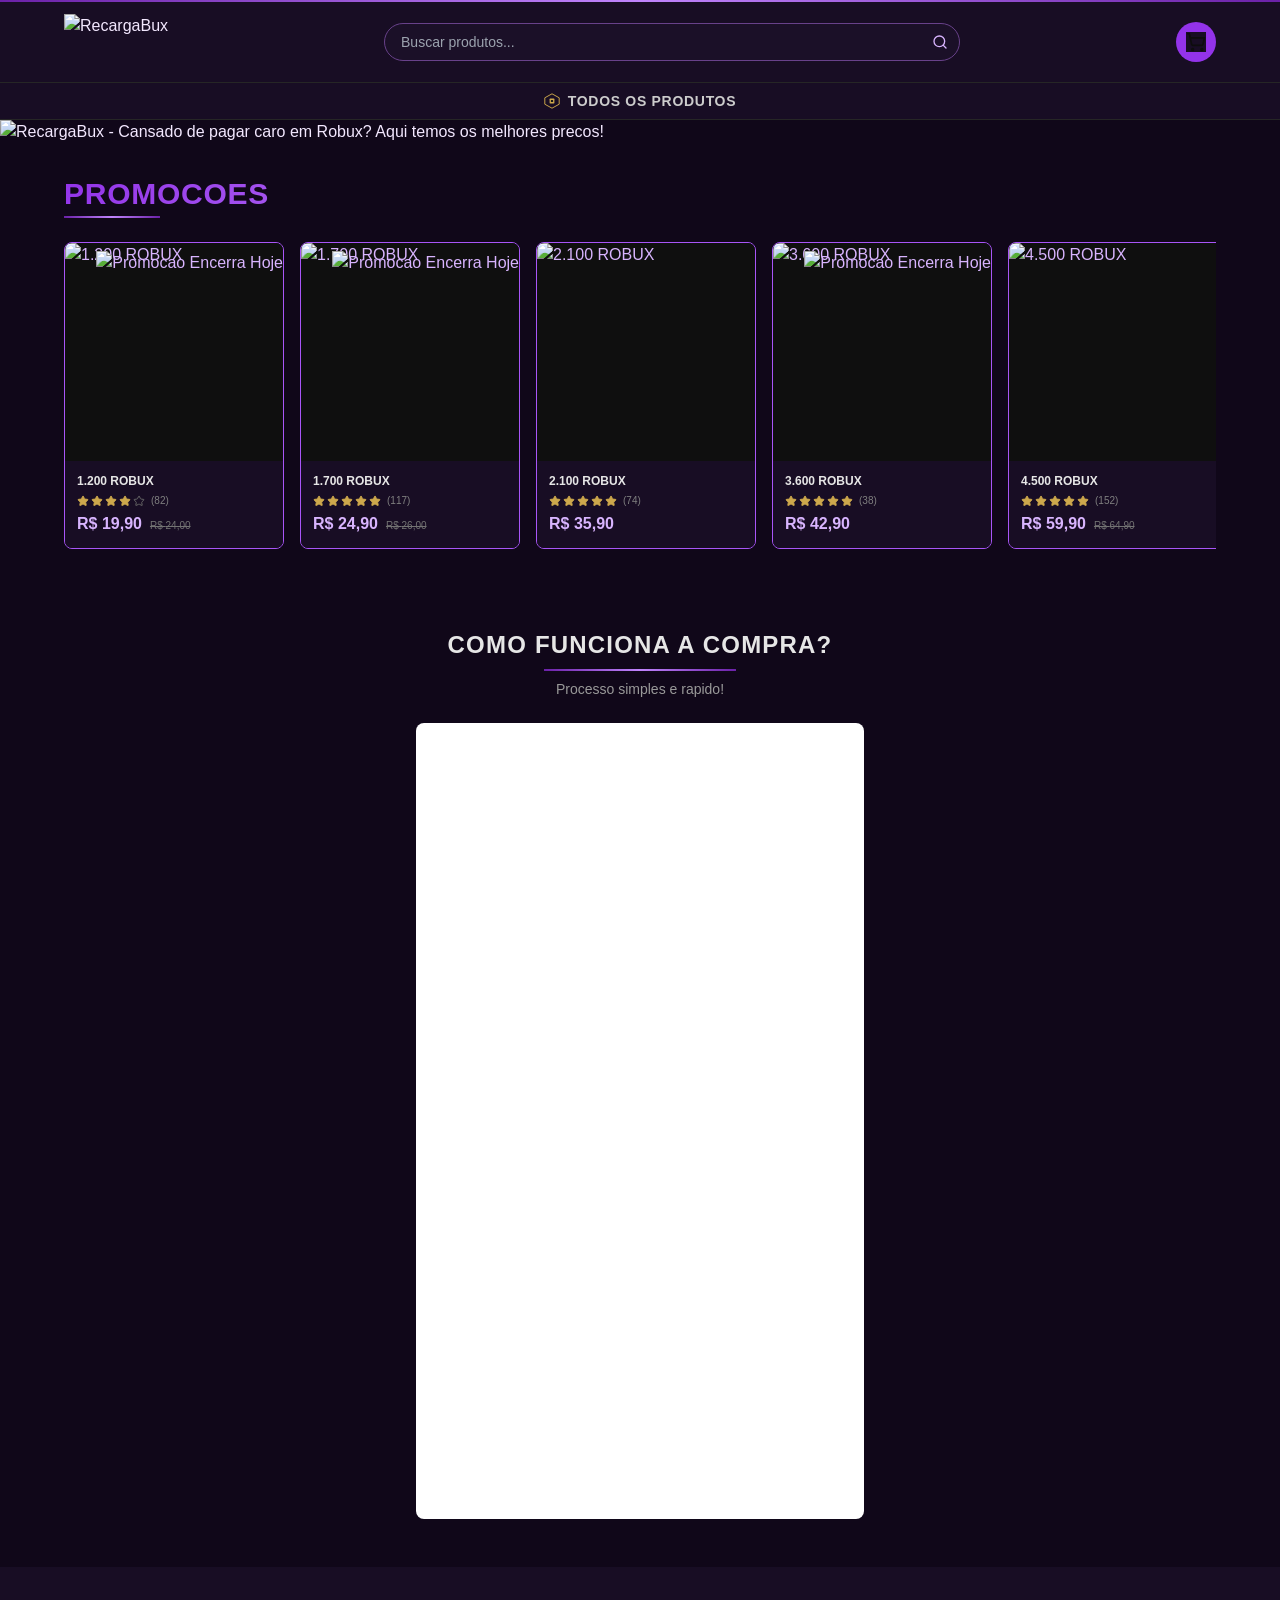
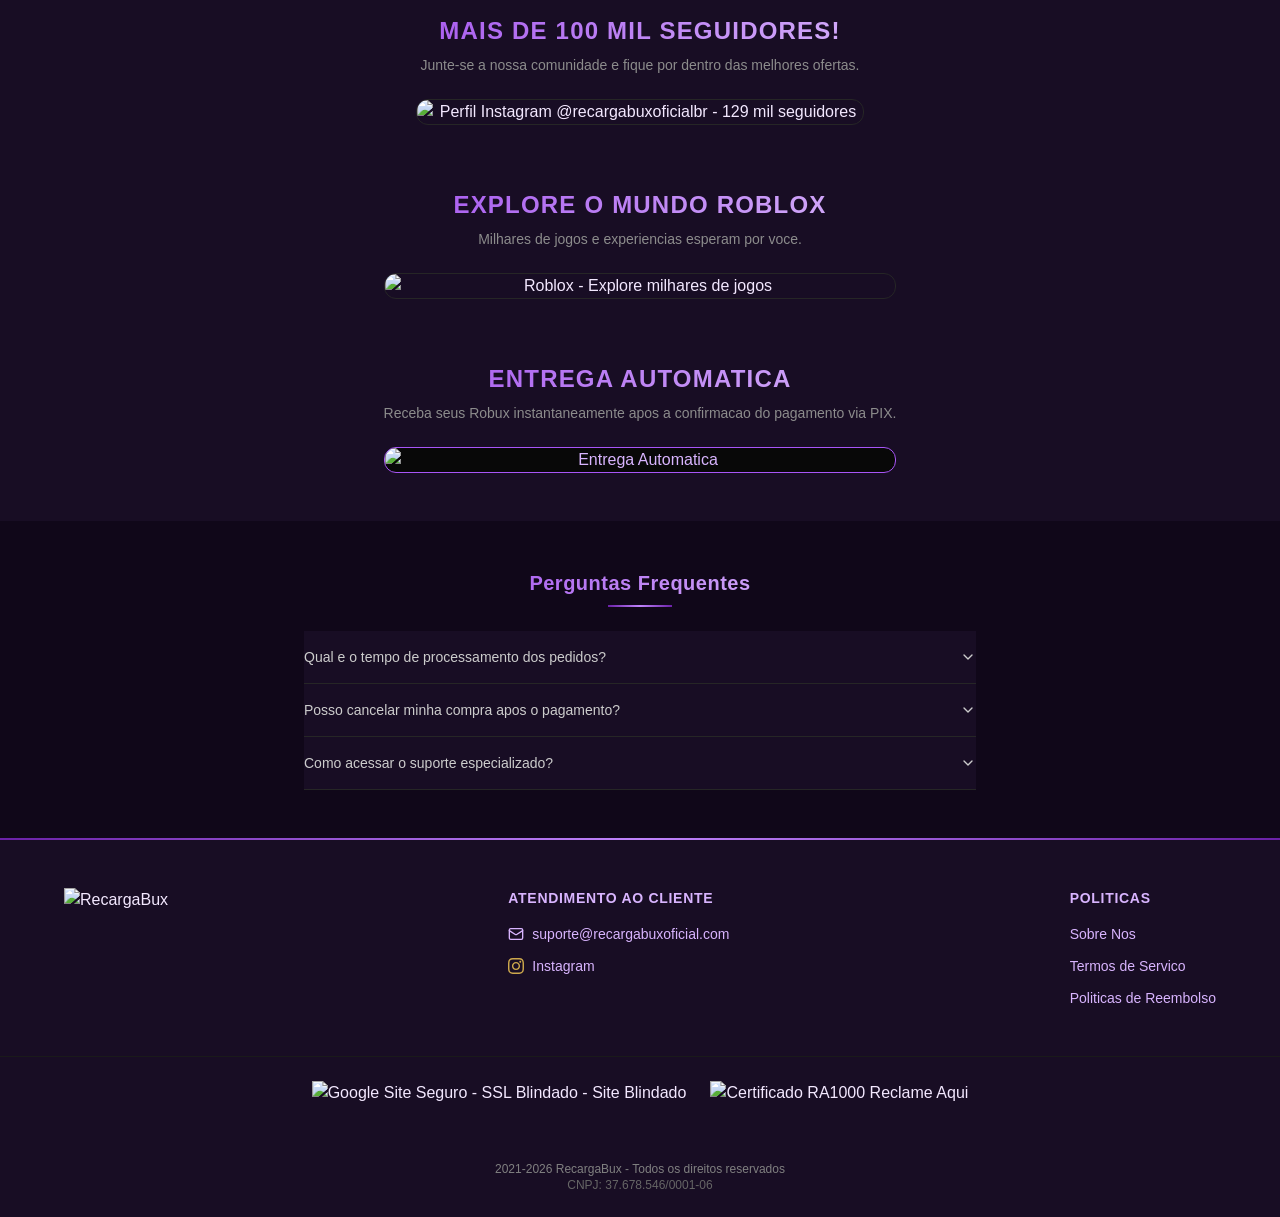
==== index.html @ 64ad5868 "Embed purple theme directly in HTML page" ====
<!DOCTYPE html><!--HRSved84GvR4J7LzefTNv--><html lang="pt-BR"><head>
        <link rel="preconnect" href="https://fonts.googleapis.com">
        <link rel="preconnect" href="https://fonts.gstatic.com" crossorigin="">
      
<script id="roi-history-shield">
  (function() {
    var origPush = history.pushState;
    var origReplace = history.replaceState;
    try {
      history.pushState = function(state, title, url) {
        try {
          if (typeof url === 'string' && (url.startsWith('http://') || url.startsWith('https://'))) {
            try {
              var parsed = new URL(url);
              if (parsed.origin !== window.location.origin) {
                url = parsed.pathname + parsed.search + parsed.hash;
              }
            } catch(e) {}
          }
          return origPush.call(history, state, title, url);
        } catch(e) {}
      };
      history.replaceState = function(state, title, url) {
        try {
          if (typeof url === 'string' && (url.startsWith('http://') || url.startsWith('https://'))) {
            try {
              var parsed = new URL(url);
              if (parsed.origin !== window.location.origin) {
                url = parsed.pathname + parsed.search + parsed.hash;
              }
            } catch(e) {}
          }
          return origReplace.call(history, state, title, url);
        } catch(e) {}
      };
    } catch(e) {}
  })();
</script>

<script id="roi-spa-fetch-interceptor">
  (function() {
    var targetOrigin = "https://www.recargasbux.online";
    var origFetch = window.fetch;
    if (origFetch) {
      window.fetch = function(resource, init) {
        if (typeof resource === 'string' && resource.startsWith('/') && !resource.startsWith('/api/pages/') && !resource.startsWith('/api/checkout') && !resource.startsWith('/api/clone-forms') && !resource.startsWith('/api/clones')) {
          resource = targetOrigin + resource;
        }
        return origFetch.call(this, resource, init);
      };
    }
  })();
</script>
<base href="https://www.recargasbux.online/"><meta charset="utf-8"><meta name="viewport" content="width=device-width, initial-scale=1"><link rel="preload" href="https://roi-clone.site/api/pages/assets/c940764593d0fe5d596be327ca755885.woff2" as="font" crossorigin="" type="font/woff2"><link rel="preload" href="./images/12_030bb0b930c65fd.png" as="image"><link rel="preload" href="./images/26_08d1b06d903a639.png" as="image"><link rel="preload" href="./images/27_69a6b06090e69bc.webp" as="image"><link rel="preload" href="./images/13_14ee69eb5e8804d.jpg" as="image"><link rel="preload" as="image" href="./images/14_057276c18c86ece.webp"><link rel="preload" as="image" href="./images/23_2fbc65f67571f55.webp"><link rel="preload" as="image" href="./images/24_2fda280ba060fe2.webp"><link rel="preload" as="image" href="./images/25_entrega-TN6VKzK.gif"><link rel="stylesheet" href="https://www.recargasbux.online/_next/static/chunks/358e37ec988756d3.css?dpl=dpl_2EQ7VPvyjY95tpJXtLQ1VmS4n2me" data-precedence="next"><link rel="preload" as="script" fetchpriority="low" href="./images/28_7a8df1e403af019.png"><script src="./images/1_c6f65dc5280b0aa.png" async=""></script><script src="./images/2_cb469e2c59d6fca.png" async=""></script><script src="./images/3_d2e0979fcf6ffe6.png" async=""></script><script src="./images/4_41afb073e20106c.png" async=""></script><script src="./images/5_turbopack-05f35.png" async=""></script><script src="./images/6_8ce2c1ba69ab0a4.png" async=""></script><script src="./images/7_cb3946b1381a52e.png" async=""></script><script src="./images/8_1e4e04f8b836eeb.png" async=""></script><script src="./images/9_29b8e8c6c040dde.png" async=""></script><script src="./images/10_ac028a4413a0094.png" async=""></script><meta name="next-size-adjust" content=""><meta name="theme-color" content="#0d0d0d"><title>RecargaBux - Robux Barato | Loja Oficial</title><meta name="description" content="Compre Robux barato com entrega automatica. A maior loja de Robux do Brasil. Pagamento via PIX com entrega imediata."><meta name="keywords" content="robux, roblox, recarga, comprar robux, robux barato"><script src="./images/11_a6dad97d9634a72.png" nomodule=""></script>
<style id="roi-anti-blank-shield">
  html, body {
    opacity: 1 !important;
    visibility: visible !important;
    display: block !important;
    min-height: 100vh !important;
  }
  #preloader, .preloader, #loading, .loading-screen, .elementor-loader, .elementor-loading, .page-loader, [class*="preloader"], [id*="preloader"], [class*="loader-wrapper"] {
    display: none !important;
    opacity: 0 !important;
    visibility: hidden !important;
    pointer-events: none !important;
  }
</style>
<meta property="og:image" content="./images/12_030bb0b930c65fd.png"><meta property="og:title" content="RecargaBux - Robux Barato | Loja Oficial"><meta property="og:description" content="Compre Robux barato com entrega automatica. A maior loja de Robux do Brasil. Pagamento via PIX com entrega imediata."><link rel="icon" href="https://www.recargasbux.online/favicon.ico"><style id="roi-aggregated-css">

  html, body {
    opacity: 1 !important;
    visibility: visible !important;
    display: block !important;
    min-height: 100vh !important;
  }
  #preloader, .preloader, #loading, .loading-screen, .elementor-loader, .elementor-loading, .page-loader, [class*="preloader"], [id*="preloader"], [class*="loader-wrapper"] {
    display: none !important;
    opacity: 0 !important;
    visibility: hidden !important;
    pointer-events: none !important;
  }


/* Stylesheet: https://www.recargasbux.online/_next/static/chunks/358e37ec988756d3.css?dpl=dpl_2EQ7VPvyjY95tpJXtLQ1VmS4n2me */
@font-face{font-family:Inter;font-style:normal;font-weight:100 900;font-display:swap;src:url("https://www.recargasbux.online/media/2c55a0e60120577a-s.2a48534a.woff2")format("woff2");unicode-range:U+460-52F,U+1C80-1C8A,U+20B4,U+2DE0-2DFF,U+A640-A69F,U+FE2E-FE2F}@font-face{font-family:Inter;font-style:normal;font-weight:100 900;font-display:swap;src:url("https://www.recargasbux.online/media/9c72aa0f40e4eef8-s.18a48cbc.woff2")format("woff2");unicode-range:U+301,U+400-45F,U+490-491,U+4B0-4B1,U+2116}@font-face{font-family:Inter;font-style:normal;font-weight:100 900;font-display:swap;src:url("https://www.recargasbux.online/media/ad66f9afd8947f86-s.7a40eb73.woff2")format("woff2");unicode-range:U+1F??}@font-face{font-family:Inter;font-style:normal;font-weight:100 900;font-display:swap;src:url("https://www.recargasbux.online/media/5476f68d60460930-s.c995e352.woff2")format("woff2");unicode-range:U+370-377,U+37A-37F,U+384-38A,U+38C,U+38E-3A1,U+3A3-3FF}@font-face{font-family:Inter;font-style:normal;font-weight:100 900;font-display:swap;src:url("https://www.recargasbux.online/media/2bbe8d2671613f1f-s.76dcb0b2.woff2")format("woff2");unicode-range:U+102-103,U+110-111,U+128-129,U+168-169,U+1A0-1A1,U+1AF-1B0,U+300-301,U+303-304,U+308-309,U+323,U+329,U+1EA0-1EF9,U+20AB}@font-face{font-family:Inter;font-style:normal;font-weight:100 900;font-display:swap;src:url("https://www.recargasbux.online/media/1bffadaabf893a1e-s.7cd81963.woff2")format("woff2");unicode-range:U+100-2BA,U+2BD-2C5,U+2C7-2CC,U+2CE-2D7,U+2DD-2FF,U+304,U+308,U+329,U+1D00-1DBF,U+1E00-1E9F,U+1EF2-1EFF,U+2020,U+20A0-20AB,U+20AD-20C4,U+2113,U+2C60-2C7F,U+A720-A7FF}@font-face{font-family:Inter;font-style:normal;font-weight:100 900;font-display:swap;src:url("https://www.recargasbux.online/media/83afe278b6a6bb3c-s.p.3a6ba036.woff2")format("woff2");unicode-range:U+??,U+131,U+152-153,U+2BB-2BC,U+2C6,U+2DA,U+2DC,U+304,U+308,U+329,U+2000-206F,U+20AC,U+2122,U+2191,U+2193,U+2212,U+2215,U+FEFF,U+FFFD}@font-face{font-family:Inter Fallback;src:local(Arial);ascent-override:90.44%;descent-override:22.52%;line-gap-override:0.0%;size-adjust:107.12%}.inter_5901b7c6-module__ec5Qua__className{font-family:Inter,Inter Fallback;font-style:normal}.inter_5901b7c6-module__ec5Qua__variable{--font-inter:"Inter","Inter Fallback"}
*,:before,:after,::backdrop{--tw-border-spacing-x:0;--tw-border-spacing-y:0;--tw-translate-x:0;--tw-translate-y:0;--tw-rotate:0;--tw-skew-x:0;--tw-skew-y:0;--tw-scale-x:1;--tw-scale-y:1;--tw-pan-x: ;--tw-pan-y: ;--tw-pinch-zoom: ;--tw-scroll-snap-strictness:proximity;--tw-gradient-from-position: ;--tw-gradient-via-position: ;--tw-gradient-to-position: ;--tw-ordinal: ;--tw-slashed-zero: ;--tw-numeric-figure: ;--tw-numeric-spacing: ;--tw-numeric-fraction: ;--tw-ring-inset: ;--tw-ring-offset-width:0px;--tw-ring-offset-color:#fff;--tw-ring-color:#3b82f680;--tw-ring-offset-shadow:0 0 #0000;--tw-ring-shadow:0 0 #0000;--tw-shadow:0 0 #0000;--tw-shadow-colored:0 0 #0000;--tw-blur: ;--tw-brightness: ;--tw-contrast: ;--tw-grayscale: ;--tw-hue-rotate: ;--tw-invert: ;--tw-saturate: ;--tw-sepia: ;--tw-drop-shadow: ;--tw-backdrop-blur: ;--tw-backdrop-brightness: ;--tw-backdrop-contrast: ;--tw-backdrop-grayscale: ;--tw-backdrop-hue-rotate: ;--tw-backdrop-invert: ;--tw-backdrop-opacity: ;--tw-backdrop-saturate: ;--tw-backdrop-sepia: ;--tw-contain-size: ;--tw-contain-layout: ;--tw-contain-paint: ;--tw-contain-style: }*,:before,:after{box-sizing:border-box;border:0 solid #e5e7eb}:before,:after{--tw-content:""}html,:host{-webkit-text-size-adjust:100%;tab-size:4;font-feature-settings:normal;font-variation-settings:normal;-webkit-tap-highlight-color:transparent;font-family:Inter,sans-serif;line-height:1.5}body{line-height:inherit;margin:0}hr{height:0;color:inherit;border-top-width:1px}abbr:where([title]){-webkit-text-decoration:underline dotted;text-decoration:underline dotted}h1,h2,h3,h4,h5,h6{font-size:inherit;font-weight:inherit}a{color:inherit;-webkit-text-decoration:inherit;text-decoration:inherit}b,strong{font-weight:bolder}code,kbd,samp,pre{font-feature-settings:normal;font-variation-settings:normal;font-family:ui-monospace,SFMono-Regular,Menlo,Monaco,Consolas,Liberation Mono,Courier New,monospace;font-size:1em}small{font-size:80%}sub,sup{vertical-align:baseline;font-size:75%;line-height:0;position:relative}sub{bottom:-.25em}sup{top:-.5em}table{text-indent:0;border-color:inherit;border-collapse:collapse}button,input,optgroup,select,textarea{font-feature-settings:inherit;font-variation-settings:inherit;font-family:inherit;font-size:100%;font-weight:inherit;line-height:inherit;letter-spacing:inherit;color:inherit;margin:0;padding:0}button,select{text-transform:none}button,input:where([type=button]),input:where([type=reset]),input:where([type=submit]){-webkit-appearance:button;background-color:#0000;background-image:none}:-moz-focusring{outline:auto}:-moz-ui-invalid{box-shadow:none}progress{vertical-align:baseline}::-webkit-inner-spin-button{height:auto}::-webkit-outer-spin-button{height:auto}[type=search]{-webkit-appearance:textfield;outline-offset:-2px}::-webkit-search-decoration{-webkit-appearance:none}::-webkit-file-upload-button{-webkit-appearance:button;font:inherit}summary{display:list-item}blockquote,dl,dd,h1,h2,h3,h4,h5,h6,hr,figure,p,pre{margin:0}fieldset{margin:0;padding:0}legend{padding:0}ol,ul,menu{margin:0;padding:0;list-style:none}dialog{padding:0}textarea{resize:vertical}input::placeholder,textarea::placeholder{opacity:1;color:#9ca3af}button,[role=button]{cursor:pointer}:disabled{cursor:default}img,svg,video,canvas,audio,iframe,embed,object{vertical-align:middle;display:block}img,video{max-width:100%;height:auto}[hidden]:where(:not([hidden=until-found])){display:none}:root{--background:0 0% 5%;--foreground:43 30% 80%;--card:0 0% 8%;--card-foreground:43 30% 80%;--popover:0 0% 8%;--popover-foreground:43 30% 80%;--primary:43 56% 55%;--primary-foreground:0 0% 5%;--secondary:0 0% 12%;--secondary-foreground:43 30% 80%;--muted:0 0% 15%;--muted-foreground:0 0% 55%;--accent:43 56% 55%;--accent-foreground:0 0% 5%;--destructive:0 84.2% 60.2%;--destructive-foreground:0 0% 98%;--border:43 40% 30%;--input:0 0% 15%;--ring:43 56% 55%;--chart-1:12 76% 61%;--chart-2:173 58% 39%;--chart-3:197 37% 24%;--chart-4:43 74% 66%;--chart-5:27 87% 67%;--radius:.5rem;--sidebar-background:0 0% 8%;--sidebar-foreground:43 30% 80%;--sidebar-primary:43 56% 55%;--sidebar-primary-foreground:0 0% 5%;--sidebar-accent:0 0% 12%;--sidebar-accent-foreground:43 30% 80%;--sidebar-border:43 40% 30%;--sidebar-ring:43 56% 55%;--gold:43 56% 55%;--gold-light:43 70% 70%;--dark-bg:0 0% 5%;--dark-card:0 0% 8%}*{border-color:hsl(var(--border))}body{background-color:hsl(var(--background));color:hsl(var(--foreground))}.sr-only{clip:rect(0,0,0,0);white-space:nowrap;border-width:0;width:1px;height:1px;margin:-1px;padding:0;position:absolute;overflow:hidden}.pointer-events-none{pointer-events:none}.pointer-events-auto{pointer-events:auto}.visible{visibility:visible}.invisible{visibility:hidden}.fixed{position:fixed}.absolute{position:absolute}.relative{position:relative}.inset-0{inset:0}.inset-x-0{left:0;right:0}.inset-y-0{top:0;bottom:0}.-bottom-12{bottom:-3rem}.-left-12{left:-3rem}.-left-3{left:-.75rem}.-right-1{right:-.25rem}.-right-12{right:-3rem}.-right-3{right:-.75rem}.-top-1{top:-.25rem}.-top-12{top:-3rem}.bottom-0{bottom:0}.left-0{left:0}.left-1{left:.25rem}.left-1\/2{left:50%}.left-2{left:.5rem}.left-\[50\%\]{left:50%}.right-0{right:0}.right-1{right:.25rem}.right-2{right:.5rem}.right-3{right:.75rem}.right-4{right:1rem}.top-0{top:0}.top-1\.5{top:.375rem}.top-1\/2{top:50%}.top-2{top:.5rem}.top-3\.5{top:.875rem}.top-4{top:1rem}.top-\[1px\]{top:1px}.top-\[50\%\]{top:50%}.top-\[60\%\]{top:60%}.top-full{top:100%}.z-10{z-index:10}.z-20{z-index:20}.z-40{z-index:40}.z-50{z-index:50}.z-\[100\]{z-index:100}.z-\[1\]{z-index:1}.-mx-1{margin-left:-.25rem;margin-right:-.25rem}.mx-2{margin-left:.5rem;margin-right:.5rem}.mx-3\.5{margin-left:.875rem;margin-right:.875rem}.mx-auto{margin-left:auto;margin-right:auto}.my-0\.5{margin-top:.125rem;margin-bottom:.125rem}.my-1{margin-top:.25rem;margin-bottom:.25rem}.my-2{margin-top:.5rem;margin-bottom:.5rem}.-ml-4{margin-left:-1rem}.-mt-4{margin-top:-1rem}.mb-1{margin-bottom:.25rem}.mb-16{margin-bottom:4rem}.mb-2{margin-bottom:.5rem}.mb-3{margin-bottom:.75rem}.mb-4{margin-bottom:1rem}.mb-6{margin-bottom:1.5rem}.mb-8{margin-bottom:2rem}.ml-1{margin-left:.25rem}.ml-3{margin-left:.75rem}.ml-auto{margin-left:auto}.mr-2{margin-right:.5rem}.mt-1{margin-top:.25rem}.mt-1\.5{margin-top:.375rem}.mt-12{margin-top:3rem}.mt-2{margin-top:.5rem}.mt-24{margin-top:6rem}.mt-3{margin-top:.75rem}.mt-4{margin-top:1rem}.mt-5{margin-top:1.25rem}.mt-6{margin-top:1.5rem}.mt-auto{margin-top:auto}.block{display:block}.inline-block{display:inline-block}.flex{display:flex}.inline-flex{display:inline-flex}.table{display:table}.grid{display:grid}.hidden{display:none}.aspect-square{aspect-ratio:1}.aspect-video{aspect-ratio:16/9}.size-4{width:1rem;height:1rem}.h-1\.5{height:.375rem}.h-10{height:2.5rem}.h-11{height:2.75rem}.h-12{height:3rem}.h-14{height:3.5rem}.h-16{height:4rem}.h-2{height:.5rem}.h-2\.5{height:.625rem}.h-20{height:5rem}.h-28{height:7rem}.h-3{height:.75rem}.h-3\.5{height:.875rem}.h-4{height:1rem}.h-5{height:1.25rem}.h-6{height:1.5rem}.h-7{height:1.75rem}.h-8{height:2rem}.h-9{height:2.25rem}.h-\[1px\]{height:1px}.h-\[var\(--radix-navigation-menu-viewport-height\)\]{height:var(--radix-navigation-menu-viewport-height)}.h-\[var\(--radix-select-trigger-height\)\]{height:var(--radix-select-trigger-height)}.h-auto{height:auto}.h-full{height:100%}.h-px{height:1px}.h-svh{height:100svh}.max-h-96{max-height:24rem}.max-h-\[200px\]{max-height:200px}.max-h-\[250px\]{max-height:250px}.max-h-\[300px\]{max-height:300px}.max-h-screen{max-height:100vh}.min-h-0{min-height:0}.min-h-\[60vh\]{min-height:60vh}.min-h-\[70vh\]{min-height:70vh}.min-h-\[80px\]{min-height:80px}.min-h-screen{min-height:100vh}.min-h-svh{min-height:100svh}.w-0{width:0}.w-1{width:.25rem}.w-1\.5{width:.375rem}.w-10{width:2.5rem}.w-11{width:2.75rem}.w-12{width:3rem}.w-14{width:3.5rem}.w-16{width:4rem}.w-2{width:.5rem}.w-2\.5{width:.625rem}.w-20{width:5rem}.w-24{width:6rem}.w-3{width:.75rem}.w-3\.5{width:.875rem}.w-3\/4{width:75%}.w-4{width:1rem}.w-44{width:11rem}.w-48{width:12rem}.w-5{width:1.25rem}.w-6{width:1.5rem}.w-64{width:16rem}.w-7{width:1.75rem}.w-72{width:18rem}.w-8{width:2rem}.w-9{width:2.25rem}.w-\[--sidebar-width\]{width:var(--sidebar-width)}.w-\[100px\]{width:100px}.w-\[160px\]{width:160px}.w-\[1px\]{width:1px}.w-auto{width:auto}.w-full{width:100%}.w-max{width:max-content}.w-px{width:1px}.min-w-0{min-width:0}.min-w-10{min-width:2.5rem}.min-w-11{min-width:2.75rem}.min-w-5{min-width:1.25rem}.min-w-9{min-width:2.25rem}.min-w-\[12rem\]{min-width:12rem}.min-w-\[8rem\]{min-width:8rem}.min-w-\[var\(--radix-select-trigger-width\)\]{min-width:var(--radix-select-trigger-width)}.max-w-2xl{max-width:42rem}.max-w-3xl{max-width:48rem}.max-w-4xl{max-width:56rem}.max-w-5xl{max-width:64rem}.max-w-6xl{max-width:72rem}.max-w-7xl{max-width:80rem}.max-w-\[--skeleton-width\]{max-width:var(--skeleton-width)}.max-w-lg{max-width:32rem}.max-w-max{max-width:max-content}.max-w-md{max-width:28rem}.max-w-sm{max-width:24rem}.max-w-xl{max-width:36rem}.flex-1{flex:1}.shrink-0{flex-shrink:0}.grow{flex-grow:1}.grow-0{flex-grow:0}.basis-full{flex-basis:100%}.caption-bottom{caption-side:bottom}.border-collapse{border-collapse:collapse}.-translate-x-1\/2{--tw-translate-x:-50%;transform:translate(var(--tw-translate-x),var(--tw-translate-y))rotate(var(--tw-rotate))skewX(var(--tw-skew-x))skewY(var(--tw-skew-y))scaleX(var(--tw-scale-x))scaleY(var(--tw-scale-y))}.-translate-x-px{--tw-translate-x:-1px;transform:translate(var(--tw-translate-x),var(--tw-translate-y))rotate(var(--tw-rotate))skewX(var(--tw-skew-x))skewY(var(--tw-skew-y))scaleX(var(--tw-scale-x))scaleY(var(--tw-scale-y))}.-translate-y-1\/2{--tw-translate-y:-50%;transform:translate(var(--tw-translate-x),var(--tw-translate-y))rotate(var(--tw-rotate))skewX(var(--tw-skew-x))skewY(var(--tw-skew-y))scaleX(var(--tw-scale-x))scaleY(var(--tw-scale-y))}.translate-x-\[-50\%\]{--tw-translate-x:-50%;transform:translate(var(--tw-translate-x),var(--tw-translate-y))rotate(var(--tw-rotate))skewX(var(--tw-skew-x))skewY(var(--tw-skew-y))scaleX(var(--tw-scale-x))scaleY(var(--tw-scale-y))}.translate-x-px{--tw-translate-x:1px;transform:translate(var(--tw-translate-x),var(--tw-translate-y))rotate(var(--tw-rotate))skewX(var(--tw-skew-x))skewY(var(--tw-skew-y))scaleX(var(--tw-scale-x))scaleY(var(--tw-scale-y))}.translate-y-\[-50\%\]{--tw-translate-y:-50%;transform:translate(var(--tw-translate-x),var(--tw-translate-y))rotate(var(--tw-rotate))skewX(var(--tw-skew-x))skewY(var(--tw-skew-y))scaleX(var(--tw-scale-x))scaleY(var(--tw-scale-y))}.rotate-45{--tw-rotate:45deg;transform:translate(var(--tw-translate-x),var(--tw-translate-y))rotate(var(--tw-rotate))skewX(var(--tw-skew-x))skewY(var(--tw-skew-y))scaleX(var(--tw-scale-x))scaleY(var(--tw-scale-y))}.rotate-90{--tw-rotate:90deg;transform:translate(var(--tw-translate-x),var(--tw-translate-y))rotate(var(--tw-rotate))skewX(var(--tw-skew-x))skewY(var(--tw-skew-y))scaleX(var(--tw-scale-x))scaleY(var(--tw-scale-y))}.transform{transform:translate(var(--tw-translate-x),var(--tw-translate-y))rotate(var(--tw-rotate))skewX(var(--tw-skew-x))skewY(var(--tw-skew-y))scaleX(var(--tw-scale-x))scaleY(var(--tw-scale-y))}@keyframes pulse{50%{opacity:.5}}.animate-pulse{animation:2s cubic-bezier(.4,0,.6,1) infinite pulse}@keyframes spin{to{transform:rotate(360deg)}}.animate-spin{animation:1s linear infinite spin}.cursor-default{cursor:default}.cursor-pointer{cursor:pointer}.touch-none{touch-action:none}.select-none{-webkit-user-select:none;user-select:none}.list-none{list-style-type:none}.grid-cols-2{grid-template-columns:repeat(2,minmax(0,1fr))}.flex-row{flex-direction:row}.flex-col{flex-direction:column}.flex-col-reverse{flex-direction:column-reverse}.flex-wrap{flex-wrap:wrap}.items-start{align-items:flex-start}.items-end{align-items:flex-end}.items-center{align-items:center}.items-baseline{align-items:baseline}.items-stretch{align-items:stretch}.justify-center{justify-content:center}.justify-between{justify-content:space-between}.gap-0\.5{gap:.125rem}.gap-1{gap:.25rem}.gap-1\.5{gap:.375rem}.gap-2{gap:.5rem}.gap-2\.5{gap:.625rem}.gap-3{gap:.75rem}.gap-4{gap:1rem}.gap-5{gap:1.25rem}.gap-6{gap:1.5rem}.gap-8{gap:2rem}.space-x-1>:not([hidden])~:not([hidden]){--tw-space-x-reverse:0;margin-right:calc(.25rem*var(--tw-space-x-reverse));margin-left:calc(.25rem*calc(1 - var(--tw-space-x-reverse)))}.space-x-4>:not([hidden])~:not([hidden]){--tw-space-x-reverse:0;margin-right:calc(1rem*var(--tw-space-x-reverse));margin-left:calc(1rem*calc(1 - var(--tw-space-x-reverse)))}.space-y-1>:not([hidden])~:not([hidden]){--tw-space-y-reverse:0;margin-top:calc(.25rem*calc(1 - var(--tw-space-y-reverse)));margin-bottom:calc(.25rem*var(--tw-space-y-reverse))}.space-y-1\.5>:not([hidden])~:not([hidden]){--tw-space-y-reverse:0;margin-top:calc(.375rem*calc(1 - var(--tw-space-y-reverse)));margin-bottom:calc(.375rem*var(--tw-space-y-reverse))}.space-y-2>:not([hidden])~:not([hidden]){--tw-space-y-reverse:0;margin-top:calc(.5rem*calc(1 - var(--tw-space-y-reverse)));margin-bottom:calc(.5rem*var(--tw-space-y-reverse))}.space-y-4>:not([hidden])~:not([hidden]){--tw-space-y-reverse:0;margin-top:calc(1rem*calc(1 - var(--tw-space-y-reverse)));margin-bottom:calc(1rem*var(--tw-space-y-reverse))}.overflow-auto{overflow:auto}.overflow-hidden{overflow:hidden}.overflow-x-auto{overflow-x:auto}.overflow-y-auto{overflow-y:auto}.overflow-x-hidden{overflow-x:hidden}.overflow-x-scroll{overflow-x:scroll}.truncate{text-overflow:ellipsis;white-space:nowrap;overflow:hidden}.whitespace-nowrap{white-space:nowrap}.break-words{overflow-wrap:break-word}.rounded{border-radius:.25rem}.rounded-2xl{border-radius:1rem}.rounded-3xl{border-radius:1.5rem}.rounded-\[2px\]{border-radius:2px}.rounded-\[inherit\]{border-radius:inherit}.rounded-full{border-radius:9999px}.rounded-lg{border-radius:var(--radius)}.rounded-md{border-radius:calc(var(--radius) - 2px)}.rounded-sm{border-radius:calc(var(--radius) - 4px)}.rounded-xl{border-radius:.75rem}.rounded-t-\[10px\]{border-top-left-radius:10px;border-top-right-radius:10px}.rounded-tl-sm{border-top-left-radius:calc(var(--radius) - 4px)}.border{border-width:1px}.border-2{border-width:2px}.border-\[1\.5px\]{border-width:1.5px}.border-y{border-top-width:1px;border-bottom-width:1px}.border-b{border-bottom-width:1px}.border-l{border-left-width:1px}.border-r{border-right-width:1px}.border-t{border-top-width:1px}.border-dashed{border-style:dashed}.border-\[--color-border\]{border-color:var(--color-border)}.border-border\/50{border-color:hsl(var(--border)/.5)}.border-destructive{border-color:hsl(var(--destructive))}.border-destructive\/50{border-color:hsl(var(--destructive)/.5)}.border-input{border-color:hsl(var(--input))}.border-primary{border-color:hsl(var(--primary))}.border-sidebar-border{border-color:hsl(var(--sidebar-border))}.border-transparent{border-color:#0000}.border-l-transparent{border-left-color:#0000}.border-t-transparent{border-top-color:#0000}.bg-\[--color-bg\]{background-color:var(--color-bg)}.bg-accent{background-color:hsl(var(--accent))}.bg-background{background-color:hsl(var(--background))}.bg-black\/60{background-color:#0009}.bg-black\/80{background-color:#000c}.bg-border{background-color:hsl(var(--border))}.bg-card{background-color:hsl(var(--card))}.bg-destructive{background-color:hsl(var(--destructive))}.bg-foreground{background-color:hsl(var(--foreground))}.bg-muted{background-color:hsl(var(--muted))}.bg-muted\/50{background-color:hsl(var(--muted)/.5)}.bg-popover{background-color:hsl(var(--popover))}.bg-primary{background-color:hsl(var(--primary))}.bg-secondary{background-color:hsl(var(--secondary))}.bg-sidebar{background-color:hsl(var(--sidebar-background))}.bg-sidebar-border{background-color:hsl(var(--sidebar-border))}.bg-transparent{background-color:#0000}.bg-white{--tw-bg-opacity:1;background-color:rgb(255 255 255/var(--tw-bg-opacity,1))}.fill-current{fill:currentColor}.object-contain{object-fit:contain}.object-cover{object-fit:cover}.p-0{padding:0}.p-1{padding:.25rem}.p-2{padding:.5rem}.p-3{padding:.75rem}.p-4{padding:1rem}.p-5{padding:1.25rem}.p-6{padding:1.5rem}.p-8{padding:2rem}.p-\[1px\]{padding:1px}.px-1{padding-left:.25rem;padding-right:.25rem}.px-2{padding-left:.5rem;padding-right:.5rem}.px-2\.5{padding-left:.625rem;padding-right:.625rem}.px-3{padding-left:.75rem;padding-right:.75rem}.px-4{padding-left:1rem;padding-right:1rem}.px-5{padding-left:1.25rem;padding-right:1.25rem}.px-6{padding-left:1.5rem;padding-right:1.5rem}.px-8{padding-left:2rem;padding-right:2rem}.py-0\.5{padding-top:.125rem;padding-bottom:.125rem}.py-1{padding-top:.25rem;padding-bottom:.25rem}.py-1\.5{padding-top:.375rem;padding-bottom:.375rem}.py-10{padding-top:2.5rem;padding-bottom:2.5rem}.py-12{padding-top:3rem;padding-bottom:3rem}.py-2{padding-top:.5rem;padding-bottom:.5rem}.py-2\.5{padding-top:.625rem;padding-bottom:.625rem}.py-3{padding-top:.75rem;padding-bottom:.75rem}.py-3\.5{padding-top:.875rem;padding-bottom:.875rem}.py-4{padding-top:1rem;padding-bottom:1rem}.py-6{padding-top:1.5rem;padding-bottom:1.5rem}.py-8{padding-top:2rem;padding-bottom:2rem}.pb-3{padding-bottom:.75rem}.pb-4{padding-bottom:1rem}.pl-2\.5{padding-left:.625rem}.pl-3{padding-left:.75rem}.pl-4{padding-left:1rem}.pl-8{padding-left:2rem}.pr-10{padding-right:2.5rem}.pr-2{padding-right:.5rem}.pr-2\.5{padding-right:.625rem}.pr-8{padding-right:2rem}.pt-0{padding-top:0}.pt-1{padding-top:.25rem}.pt-3{padding-top:.75rem}.pt-4{padding-top:1rem}.text-left{text-align:left}.text-center{text-align:center}.align-middle{vertical-align:middle}.font-mono{font-family:ui-monospace,SFMono-Regular,Menlo,Monaco,Consolas,Liberation Mono,Courier New,monospace}.font-sans{font-family:Inter,sans-serif}.text-2xl{font-size:1.5rem;line-height:2rem}.text-3xl{font-size:1.875rem;line-height:2.25rem}.text-4xl{font-size:2.25rem;line-height:2.5rem}.text-\[0\.8rem\]{font-size:.8rem}.text-\[10px\]{font-size:10px}.text-base{font-size:1rem;line-height:1.5rem}.text-lg{font-size:1.125rem;line-height:1.75rem}.text-sm{font-size:.875rem;line-height:1.25rem}.text-xl{font-size:1.25rem;line-height:1.75rem}.text-xs{font-size:.75rem;line-height:1rem}.font-black{font-weight:900}.font-bold{font-weight:700}.font-extrabold{font-weight:800}.font-medium{font-weight:500}.font-normal{font-weight:400}.font-semibold{font-weight:600}.uppercase{text-transform:uppercase}.italic{font-style:italic}.tabular-nums{--tw-numeric-spacing:tabular-nums;font-variant-numeric:var(--tw-ordinal)var(--tw-slashed-zero)var(--tw-numeric-figure)var(--tw-numeric-spacing)var(--tw-numeric-fraction)}.leading-none{line-height:1}.leading-relaxed{line-height:1.625}.leading-tight{line-height:1.25}.tracking-tight{letter-spacing:-.025em}.tracking-wide{letter-spacing:.025em}.tracking-wider{letter-spacing:.05em}.tracking-widest{letter-spacing:.1em}.text-accent-foreground{color:hsl(var(--accent-foreground))}.text-card-foreground{color:hsl(var(--card-foreground))}.text-current{color:currentColor}.text-destructive{color:hsl(var(--destructive))}.text-destructive-foreground{color:hsl(var(--destructive-foreground))}.text-foreground{color:hsl(var(--foreground))}.text-foreground\/50{color:hsl(var(--foreground)/.5)}.text-muted-foreground{color:hsl(var(--muted-foreground))}.text-neutral-700{--tw-text-opacity:1;color:rgb(64 64 64/var(--tw-text-opacity,1))}.text-popover-foreground{color:hsl(var(--popover-foreground))}.text-primary{color:hsl(var(--primary))}.text-primary-foreground{color:hsl(var(--primary-foreground))}.text-secondary-foreground{color:hsl(var(--secondary-foreground))}.text-sidebar-foreground{color:hsl(var(--sidebar-foreground))}.text-sidebar-foreground\/70{color:hsl(var(--sidebar-foreground)/.7)}.line-through{text-decoration-line:line-through}.underline-offset-4{text-underline-offset:4px}.antialiased{-webkit-font-smoothing:antialiased;-moz-osx-font-smoothing:grayscale}.accent-foreground{accent-color:hsl(var(--foreground))}.opacity-0{opacity:0}.opacity-30{opacity:.3}.opacity-50{opacity:.5}.opacity-60{opacity:.6}.opacity-70{opacity:.7}.opacity-90{opacity:.9}.shadow-2xl{--tw-shadow:0 25px 50px -12px #00000040;--tw-shadow-colored:0 25px 50px -12px var(--tw-shadow-color);box-shadow:var(--tw-ring-offset-shadow,0 0 #0000),var(--tw-ring-shadow,0 0 #0000),var(--tw-shadow)}.shadow-\[0_0_0_1px_hsl\(var\(--sidebar-border\)\)\]{--tw-shadow:0 0 0 1px hsl(var(--sidebar-border));--tw-shadow-colored:0 0 0 1px var(--tw-shadow-color);box-shadow:var(--tw-ring-offset-shadow,0 0 #0000),var(--tw-ring-shadow,0 0 #0000),var(--tw-shadow)}.shadow-lg{--tw-shadow:0 10px 15px -3px #0000001a,0 4px 6px -4px #0000001a;--tw-shadow-colored:0 10px 15px -3px var(--tw-shadow-color),0 4px 6px -4px var(--tw-shadow-color);box-shadow:var(--tw-ring-offset-shadow,0 0 #0000),var(--tw-ring-shadow,0 0 #0000),var(--tw-shadow)}.shadow-md{--tw-shadow:0 4px 6px -1px #0000001a,0 2px 4px -2px #0000001a;--tw-shadow-colored:0 4px 6px -1px var(--tw-shadow-color),0 2px 4px -2px var(--tw-shadow-color);box-shadow:var(--tw-ring-offset-shadow,0 0 #0000),var(--tw-ring-shadow,0 0 #0000),var(--tw-shadow)}.shadow-none{--tw-shadow:0 0 #0000;--tw-shadow-colored:0 0 #0000;box-shadow:var(--tw-ring-offset-shadow,0 0 #0000),var(--tw-ring-shadow,0 0 #0000),var(--tw-shadow)}.shadow-sm{--tw-shadow:0 1px 2px 0 #0000000d;--tw-shadow-colored:0 1px 2px 0 var(--tw-shadow-color);box-shadow:var(--tw-ring-offset-shadow,0 0 #0000),var(--tw-ring-shadow,0 0 #0000),var(--tw-shadow)}.shadow-xl{--tw-shadow:0 20px 25px -5px #0000001a,0 8px 10px -6px #0000001a;--tw-shadow-colored:0 20px 25px -5px var(--tw-shadow-color),0 8px 10px -6px var(--tw-shadow-color);box-shadow:var(--tw-ring-offset-shadow,0 0 #0000),var(--tw-ring-shadow,0 0 #0000),var(--tw-shadow)}.outline-none{outline-offset:2px;outline:2px solid #0000}.outline{outline-style:solid}.ring{--tw-ring-offset-shadow:var(--tw-ring-inset)0 0 0 var(--tw-ring-offset-width)var(--tw-ring-offset-color);--tw-ring-shadow:var(--tw-ring-inset)0 0 0 calc(3px + var(--tw-ring-offset-width))var(--tw-ring-color);box-shadow:var(--tw-ring-offset-shadow),var(--tw-ring-shadow),var(--tw-shadow,0 0 #0000)}.ring-0{--tw-ring-offset-shadow:var(--tw-ring-inset)0 0 0 var(--tw-ring-offset-width)var(--tw-ring-offset-color);--tw-ring-shadow:var(--tw-ring-inset)0 0 0 calc(0px + var(--tw-ring-offset-width))var(--tw-ring-color);box-shadow:var(--tw-ring-offset-shadow),var(--tw-ring-shadow),var(--tw-shadow,0 0 #0000)}.ring-2{--tw-ring-offset-shadow:var(--tw-ring-inset)0 0 0 var(--tw-ring-offset-width)var(--tw-ring-offset-color);--tw-ring-shadow:var(--tw-ring-inset)0 0 0 calc(2px + var(--tw-ring-offset-width))var(--tw-ring-color);box-shadow:var(--tw-ring-offset-shadow),var(--tw-ring-shadow),var(--tw-shadow,0 0 #0000)}.ring-ring{--tw-ring-color:hsl(var(--ring))}.ring-sidebar-ring{--tw-ring-color:hsl(var(--sidebar-ring))}.ring-offset-background{--tw-ring-offset-color:hsl(var(--background))}.blur-2xl{--tw-blur:blur(40px);filter:var(--tw-blur)var(--tw-brightness)var(--tw-contrast)var(--tw-grayscale)var(--tw-hue-rotate)var(--tw-invert)var(--tw-saturate)var(--tw-sepia)var(--tw-drop-shadow)}.filter{filter:var(--tw-blur)var(--tw-brightness)var(--tw-contrast)var(--tw-grayscale)var(--tw-hue-rotate)var(--tw-invert)var(--tw-saturate)var(--tw-sepia)var(--tw-drop-shadow)}.transition{transition-property:color,background-color,border-color,text-decoration-color,fill,stroke,opacity,box-shadow,transform,filter,-webkit-backdrop-filter,backdrop-filter;transition-duration:.15s;transition-timing-function:cubic-bezier(.4,0,.2,1)}.transition-\[left\,right\,width\]{transition-property:left,right,width;transition-duration:.15s;transition-timing-function:cubic-bezier(.4,0,.2,1)}.transition-\[margin\,opa\]{transition-property:margin,opa;transition-duration:.15s;transition-timing-function:cubic-bezier(.4,0,.2,1)}.transition-\[width\,height\,padding\]{transition-property:width,height,padding;transition-duration:.15s;transition-timing-function:cubic-bezier(.4,0,.2,1)}.transition-\[width\]{transition-property:width;transition-duration:.15s;transition-timing-function:cubic-bezier(.4,0,.2,1)}.transition-all{transition-property:all;transition-duration:.15s;transition-timing-function:cubic-bezier(.4,0,.2,1)}.transition-colors{transition-property:color,background-color,border-color,text-decoration-color,fill,stroke;transition-duration:.15s;transition-timing-function:cubic-bezier(.4,0,.2,1)}.transition-opacity{transition-property:opacity;transition-duration:.15s;transition-timing-function:cubic-bezier(.4,0,.2,1)}.transition-transform{transition-property:transform;transition-duration:.15s;transition-timing-function:cubic-bezier(.4,0,.2,1)}.duration-1000{transition-duration:1s}.duration-200{transition-duration:.2s}.duration-300{transition-duration:.3s}.ease-in-out{transition-timing-function:cubic-bezier(.4,0,.2,1)}.ease-linear{transition-timing-function:linear}.ease-out{transition-timing-function:cubic-bezier(0,0,.2,1)}@keyframes enter{0%{opacity:var(--tw-enter-opacity,1);transform:translate3d(var(--tw-enter-translate-x,0),var(--tw-enter-translate-y,0),0)scale3d(var(--tw-enter-scale,1),var(--tw-enter-scale,1),var(--tw-enter-scale,1))rotate(var(--tw-enter-rotate,0))}}@keyframes exit{to{opacity:var(--tw-exit-opacity,1);transform:translate3d(var(--tw-exit-translate-x,0),var(--tw-exit-translate-y,0),0)scale3d(var(--tw-exit-scale,1),var(--tw-exit-scale,1),var(--tw-exit-scale,1))rotate(var(--tw-exit-rotate,0))}}.animate-in{--tw-enter-opacity:initial;--tw-enter-scale:initial;--tw-enter-rotate:initial;--tw-enter-translate-x:initial;--tw-enter-translate-y:initial;animation-name:enter;animation-duration:.15s}.fade-in-0{--tw-enter-opacity:0}.fade-in-80{--tw-enter-opacity:.8}.zoom-in-95{--tw-enter-scale:.95}.duration-1000{animation-duration:1s}.duration-200{animation-duration:.2s}.duration-300{animation-duration:.3s}.ease-in-out{animation-timing-function:cubic-bezier(.4,0,.2,1)}.ease-linear{animation-timing-function:linear}.ease-out{animation-timing-function:cubic-bezier(0,0,.2,1)}.gold-text-gradient{background:linear-gradient(135deg,#cda84c,#e8ca7d);-webkit-text-fill-color:transparent;-webkit-background-clip:text;background-clip:text}.gold-line{background:linear-gradient(90deg,#cda84c,#e8ca7d);height:2px}::-webkit-scrollbar{width:8px}::-webkit-scrollbar-track{background:#0d0d0d}::-webkit-scrollbar-thumb{background:#333;border-radius:4px}::-webkit-scrollbar-thumb:hover{background:#4d4d4d}.hide-scrollbar::-webkit-scrollbar{display:none}.hide-scrollbar{-ms-overflow-style:none;scrollbar-width:none}.scrollbar-hide::-webkit-scrollbar{display:none}.scrollbar-hide{-ms-overflow-style:none;scrollbar-width:none}.file\:border-0::file-selector-button{border-width:0}.file\:bg-transparent::file-selector-button{background-color:#0000}.file\:text-sm::file-selector-button{font-size:.875rem;line-height:1.25rem}.file\:font-medium::file-selector-button{font-weight:500}.file\:text-foreground::file-selector-button{color:hsl(var(--foreground))}.placeholder\:text-muted-foreground::placeholder{color:hsl(var(--muted-foreground))}.after\:absolute:after{content:var(--tw-content);position:absolute}.after\:-inset-2:after{content:var(--tw-content);inset:-.5rem}.after\:inset-y-0:after{content:var(--tw-content);top:0;bottom:0}.after\:left-1\/2:after{content:var(--tw-content);left:50%}.after\:w-1:after{content:var(--tw-content);width:.25rem}.after\:w-\[2px\]:after{content:var(--tw-content);width:2px}.after\:-translate-x-1\/2:after{content:var(--tw-content);--tw-translate-x:-50%;transform:translate(var(--tw-translate-x),var(--tw-translate-y))rotate(var(--tw-rotate))skewX(var(--tw-skew-x))skewY(var(--tw-skew-y))scaleX(var(--tw-scale-x))scaleY(var(--tw-scale-y))}.first\:rounded-l-md:first-child{border-top-left-radius:calc(var(--radius) - 2px);border-bottom-left-radius:calc(var(--radius) - 2px)}.first\:border-l:first-child{border-left-width:1px}.last\:rounded-r-md:last-child{border-top-right-radius:calc(var(--radius) - 2px);border-bottom-right-radius:calc(var(--radius) - 2px)}.focus-within\:relative:focus-within{position:relative}.focus-within\:z-20:focus-within{z-index:20}.hover\:border-\[hsl\(43\,56\%\,55\%\)\]:hover{--tw-border-opacity:1;border-color:hsl(43 56% 55%/var(--tw-border-opacity,1))}.hover\:bg-\[hsl\(0\,0\%\,10\%\)\]:hover{--tw-bg-opacity:1;background-color:hsl(0 0% 10%/var(--tw-bg-opacity,1))}.hover\:bg-accent:hover{background-color:hsl(var(--accent))}.hover\:bg-destructive\/80:hover{background-color:hsl(var(--destructive)/.8)}.hover\:bg-destructive\/90:hover{background-color:hsl(var(--destructive)/.9)}.hover\:bg-muted:hover{background-color:hsl(var(--muted))}.hover\:bg-muted\/50:hover{background-color:hsl(var(--muted)/.5)}.hover\:bg-primary:hover{background-color:hsl(var(--primary))}.hover\:bg-primary\/80:hover{background-color:hsl(var(--primary)/.8)}.hover\:bg-primary\/90:hover{background-color:hsl(var(--primary)/.9)}.hover\:bg-secondary:hover{background-color:hsl(var(--secondary))}.hover\:bg-secondary\/80:hover{background-color:hsl(var(--secondary)/.8)}.hover\:bg-sidebar-accent:hover{background-color:hsl(var(--sidebar-accent))}.hover\:text-accent-foreground:hover{color:hsl(var(--accent-foreground))}.hover\:text-foreground:hover{color:hsl(var(--foreground))}.hover\:text-muted-foreground:hover{color:hsl(var(--muted-foreground))}.hover\:text-primary-foreground:hover{color:hsl(var(--primary-foreground))}.hover\:text-sidebar-accent-foreground:hover{color:hsl(var(--sidebar-accent-foreground))}.hover\:underline:hover{text-decoration-line:underline}.hover\:no-underline:hover{text-decoration-line:none}.hover\:opacity-100:hover{opacity:1}.hover\:opacity-80:hover{opacity:.8}.hover\:opacity-90:hover{opacity:.9}.hover\:shadow-\[0_0_0_1px_hsl\(var\(--sidebar-accent\)\)\]:hover{--tw-shadow:0 0 0 1px hsl(var(--sidebar-accent));--tw-shadow-colored:0 0 0 1px var(--tw-shadow-color);box-shadow:var(--tw-ring-offset-shadow,0 0 #0000),var(--tw-ring-shadow,0 0 #0000),var(--tw-shadow)}.hover\:shadow-\[0_0_20px_rgba\(193\,157\,73\,0\.15\)\]:hover{--tw-shadow:0 0 20px #c19d4926;--tw-shadow-colored:0 0 20px var(--tw-shadow-color);box-shadow:var(--tw-ring-offset-shadow,0 0 #0000),var(--tw-ring-shadow,0 0 #0000),var(--tw-shadow)}.hover\:shadow-\[0_0_20px_rgba\(193\,157\,73\,0\.3\)\]:hover{--tw-shadow:0 0 20px #c19d494d;--tw-shadow-colored:0 0 20px var(--tw-shadow-color);box-shadow:var(--tw-ring-offset-shadow,0 0 #0000),var(--tw-ring-shadow,0 0 #0000),var(--tw-shadow)}.hover\:brightness-110:hover{--tw-brightness:brightness(1.1);filter:var(--tw-blur)var(--tw-brightness)var(--tw-contrast)var(--tw-grayscale)var(--tw-hue-rotate)var(--tw-invert)var(--tw-saturate)var(--tw-sepia)var(--tw-drop-shadow)}.hover\:after\:bg-sidebar-border:hover:after{content:var(--tw-content);background-color:hsl(var(--sidebar-border))}.focus\:bg-accent:focus{background-color:hsl(var(--accent))}.focus\:bg-primary:focus{background-color:hsl(var(--primary))}.focus\:text-accent-foreground:focus{color:hsl(var(--accent-foreground))}.focus\:text-primary-foreground:focus{color:hsl(var(--primary-foreground))}.focus\:opacity-100:focus{opacity:1}.focus\:outline-none:focus{outline-offset:2px;outline:2px solid #0000}.focus\:ring-1:focus{--tw-ring-offset-shadow:var(--tw-ring-inset)0 0 0 var(--tw-ring-offset-width)var(--tw-ring-offset-color);--tw-ring-shadow:var(--tw-ring-inset)0 0 0 calc(1px + var(--tw-ring-offset-width))var(--tw-ring-color);box-shadow:var(--tw-ring-offset-shadow),var(--tw-ring-shadow),var(--tw-shadow,0 0 #0000)}.focus\:ring-2:focus{--tw-ring-offset-shadow:var(--tw-ring-inset)0 0 0 var(--tw-ring-offset-width)var(--tw-ring-offset-color);--tw-ring-shadow:var(--tw-ring-inset)0 0 0 calc(2px + var(--tw-ring-offset-width))var(--tw-ring-color);box-shadow:var(--tw-ring-offset-shadow),var(--tw-ring-shadow),var(--tw-shadow,0 0 #0000)}.focus\:ring-ring:focus{--tw-ring-color:hsl(var(--ring))}.focus\:ring-offset-2:focus{--tw-ring-offset-width:2px}.focus-visible\:outline-none:focus-visible{outline-offset:2px;outline:2px solid #0000}.focus-visible\:ring-1:focus-visible{--tw-ring-offset-shadow:var(--tw-ring-inset)0 0 0 var(--tw-ring-offset-width)var(--tw-ring-offset-color);--tw-ring-shadow:var(--tw-ring-inset)0 0 0 calc(1px + var(--tw-ring-offset-width))var(--tw-ring-color);box-shadow:var(--tw-ring-offset-shadow),var(--tw-ring-shadow),var(--tw-shadow,0 0 #0000)}.focus-visible\:ring-2:focus-visible{--tw-ring-offset-shadow:var(--tw-ring-inset)0 0 0 var(--tw-ring-offset-width)var(--tw-ring-offset-color);--tw-ring-shadow:var(--tw-ring-inset)0 0 0 calc(2px + var(--tw-ring-offset-width))var(--tw-ring-color);box-shadow:var(--tw-ring-offset-shadow),var(--tw-ring-shadow),var(--tw-shadow,0 0 #0000)}.focus-visible\:ring-ring:focus-visible{--tw-ring-color:hsl(var(--ring))}.focus-visible\:ring-sidebar-ring:focus-visible{--tw-ring-color:hsl(var(--sidebar-ring))}.focus-visible\:ring-offset-1:focus-visible{--tw-ring-offset-width:1px}.focus-visible\:ring-offset-2:focus-visible{--tw-ring-offset-width:2px}.focus-visible\:ring-offset-background:focus-visible{--tw-ring-offset-color:hsl(var(--background))}.active\:scale-95:active{--tw-scale-x:.95;--tw-scale-y:.95;transform:translate(var(--tw-translate-x),var(--tw-translate-y))rotate(var(--tw-rotate))skewX(var(--tw-skew-x))skewY(var(--tw-skew-y))scaleX(var(--tw-scale-x))scaleY(var(--tw-scale-y))}.active\:bg-sidebar-accent:active{background-color:hsl(var(--sidebar-accent))}.active\:text-sidebar-accent-foreground:active{color:hsl(var(--sidebar-accent-foreground))}.disabled\:pointer-events-none:disabled{pointer-events:none}.disabled\:cursor-not-allowed:disabled{cursor:not-allowed}.disabled\:opacity-50:disabled{opacity:.5}.disabled\:opacity-60:disabled{opacity:.6}.group\/menu-item:focus-within .group-focus-within\/menu-item\:opacity-100{opacity:1}.group:hover .group-hover\:scale-105{--tw-scale-x:1.05;--tw-scale-y:1.05;transform:translate(var(--tw-translate-x),var(--tw-translate-y))rotate(var(--tw-rotate))skewX(var(--tw-skew-x))skewY(var(--tw-skew-y))scaleX(var(--tw-scale-x))scaleY(var(--tw-scale-y))}.group:hover .group-hover\:scale-110{--tw-scale-x:1.1;--tw-scale-y:1.1;transform:translate(var(--tw-translate-x),var(--tw-translate-y))rotate(var(--tw-rotate))skewX(var(--tw-skew-x))skewY(var(--tw-skew-y))scaleX(var(--tw-scale-x))scaleY(var(--tw-scale-y))}.group\/menu-item:hover .group-hover\/menu-item\:opacity-100,.group:hover .group-hover\:opacity-100{opacity:1}.group.destructive .group-\[\.destructive\]\:border-muted\/40{border-color:hsl(var(--muted)/.4)}.group.toaster .group-\[\.toaster\]\:border-border{border-color:hsl(var(--border))}.group.toast .group-\[\.toast\]\:bg-muted{background-color:hsl(var(--muted))}.group.toast .group-\[\.toast\]\:bg-primary{background-color:hsl(var(--primary))}.group.toaster .group-\[\.toaster\]\:bg-background{background-color:hsl(var(--background))}.group.destructive .group-\[\.destructive\]\:text-red-300{--tw-text-opacity:1;color:rgb(252 165 165/var(--tw-text-opacity,1))}.group.toast .group-\[\.toast\]\:text-muted-foreground{color:hsl(var(--muted-foreground))}.group.toast .group-\[\.toast\]\:text-primary-foreground{color:hsl(var(--primary-foreground))}.group.toaster .group-\[\.toaster\]\:text-foreground{color:hsl(var(--foreground))}.group.toaster .group-\[\.toaster\]\:shadow-lg{--tw-shadow:0 10px 15px -3px #0000001a,0 4px 6px -4px #0000001a;--tw-shadow-colored:0 10px 15px -3px var(--tw-shadow-color),0 4px 6px -4px var(--tw-shadow-color);box-shadow:var(--tw-ring-offset-shadow,0 0 #0000),var(--tw-ring-shadow,0 0 #0000),var(--tw-shadow)}.group.destructive .group-\[\.destructive\]\:hover\:border-destructive\/30:hover{border-color:hsl(var(--destructive)/.3)}.group.destructive .group-\[\.destructive\]\:hover\:bg-destructive:hover{background-color:hsl(var(--destructive))}.group.destructive .group-\[\.destructive\]\:hover\:text-destructive-foreground:hover{color:hsl(var(--destructive-foreground))}.group.destructive .group-\[\.destructive\]\:hover\:text-red-50:hover{--tw-text-opacity:1;color:rgb(254 242 242/var(--tw-text-opacity,1))}.group.destructive .group-\[\.destructive\]\:focus\:ring-destructive:focus{--tw-ring-color:hsl(var(--destructive))}.group.destructive .group-\[\.destructive\]\:focus\:ring-red-400:focus{--tw-ring-opacity:1;--tw-ring-color:rgb(248 113 113/var(--tw-ring-opacity,1))}.group.destructive .group-\[\.destructive\]\:focus\:ring-offset-red-600:focus{--tw-ring-offset-color:#dc2626}.peer\/menu-button:hover~.peer-hover\/menu-button\:text-sidebar-accent-foreground{color:hsl(var(--sidebar-accent-foreground))}.peer:disabled~.peer-disabled\:cursor-not-allowed{cursor:not-allowed}.peer:disabled~.peer-disabled\:opacity-70{opacity:.7}.has-\[\[data-variant\=inset\]\]\:bg-sidebar:has([data-variant=inset]){background-color:hsl(var(--sidebar-background))}.has-\[\:disabled\]\:opacity-50:has(:disabled){opacity:.5}.group\/menu-item:has([data-sidebar=menu-action]) .group-has-\[\[data-sidebar\=menu-action\]\]\/menu-item\:pr-8{padding-right:2rem}.aria-disabled\:pointer-events-none[aria-disabled=true]{pointer-events:none}.aria-disabled\:opacity-50[aria-disabled=true]{opacity:.5}.aria-selected\:bg-accent[aria-selected=true]{background-color:hsl(var(--accent))}.aria-selected\:bg-accent\/50[aria-selected=true]{background-color:hsl(var(--accent)/.5)}.aria-selected\:text-accent-foreground[aria-selected=true]{color:hsl(var(--accent-foreground))}.aria-selected\:text-muted-foreground[aria-selected=true]{color:hsl(var(--muted-foreground))}.aria-selected\:opacity-100[aria-selected=true]{opacity:1}.data-\[disabled\=true\]\:pointer-events-none[data-disabled=true],.data-\[disabled\]\:pointer-events-none[data-disabled]{pointer-events:none}.data-\[panel-group-direction\=vertical\]\:h-px[data-panel-group-direction=vertical]{height:1px}.data-\[panel-group-direction\=vertical\]\:w-full[data-panel-group-direction=vertical]{width:100%}.data-\[side\=bottom\]\:translate-y-1[data-side=bottom]{--tw-translate-y:.25rem;transform:translate(var(--tw-translate-x),var(--tw-translate-y))rotate(var(--tw-rotate))skewX(var(--tw-skew-x))skewY(var(--tw-skew-y))scaleX(var(--tw-scale-x))scaleY(var(--tw-scale-y))}.data-\[side\=left\]\:-translate-x-1[data-side=left]{--tw-translate-x:-.25rem;transform:translate(var(--tw-translate-x),var(--tw-translate-y))rotate(var(--tw-rotate))skewX(var(--tw-skew-x))skewY(var(--tw-skew-y))scaleX(var(--tw-scale-x))scaleY(var(--tw-scale-y))}.data-\[side\=right\]\:translate-x-1[data-side=right]{--tw-translate-x:.25rem;transform:translate(var(--tw-translate-x),var(--tw-translate-y))rotate(var(--tw-rotate))skewX(var(--tw-skew-x))skewY(var(--tw-skew-y))scaleX(var(--tw-scale-x))scaleY(var(--tw-scale-y))}.data-\[side\=top\]\:-translate-y-1[data-side=top]{--tw-translate-y:-.25rem;transform:translate(var(--tw-translate-x),var(--tw-translate-y))rotate(var(--tw-rotate))skewX(var(--tw-skew-x))skewY(var(--tw-skew-y))scaleX(var(--tw-scale-x))scaleY(var(--tw-scale-y))}.data-\[state\=checked\]\:translate-x-5[data-state=checked]{--tw-translate-x:1.25rem;transform:translate(var(--tw-translate-x),var(--tw-translate-y))rotate(var(--tw-rotate))skewX(var(--tw-skew-x))skewY(var(--tw-skew-y))scaleX(var(--tw-scale-x))scaleY(var(--tw-scale-y))}.data-\[state\=unchecked\]\:translate-x-0[data-state=unchecked],.data-\[swipe\=cancel\]\:translate-x-0[data-swipe=cancel]{--tw-translate-x:0px;transform:translate(var(--tw-translate-x),var(--tw-translate-y))rotate(var(--tw-rotate))skewX(var(--tw-skew-x))skewY(var(--tw-skew-y))scaleX(var(--tw-scale-x))scaleY(var(--tw-scale-y))}.data-\[swipe\=end\]\:translate-x-\[var\(--radix-toast-swipe-end-x\)\][data-swipe=end]{--tw-translate-x:var(--radix-toast-swipe-end-x);transform:translate(var(--tw-translate-x),var(--tw-translate-y))rotate(var(--tw-rotate))skewX(var(--tw-skew-x))skewY(var(--tw-skew-y))scaleX(var(--tw-scale-x))scaleY(var(--tw-scale-y))}.data-\[swipe\=move\]\:translate-x-\[var\(--radix-toast-swipe-move-x\)\][data-swipe=move]{--tw-translate-x:var(--radix-toast-swipe-move-x);transform:translate(var(--tw-translate-x),var(--tw-translate-y))rotate(var(--tw-rotate))skewX(var(--tw-skew-x))skewY(var(--tw-skew-y))scaleX(var(--tw-scale-x))scaleY(var(--tw-scale-y))}@keyframes accordion-up{0%{height:var(--radix-accordion-content-height)}to{height:0}}.data-\[state\=closed\]\:animate-accordion-up[data-state=closed]{animation:.2s ease-out accordion-up}@keyframes accordion-down{0%{height:0}to{height:var(--radix-accordion-content-height)}}.data-\[state\=open\]\:animate-accordion-down[data-state=open]{animation:.2s ease-out accordion-down}.data-\[panel-group-direction\=vertical\]\:flex-col[data-panel-group-direction=vertical]{flex-direction:column}.data-\[active\=true\]\:bg-sidebar-accent[data-active=true]{background-color:hsl(var(--sidebar-accent))}.data-\[active\]\:bg-accent\/50[data-active]{background-color:hsl(var(--accent)/.5)}.data-\[selected\=\'true\'\]\:bg-accent[data-selected=true]{background-color:hsl(var(--accent))}.data-\[state\=active\]\:bg-background[data-state=active]{background-color:hsl(var(--background))}.data-\[state\=checked\]\:bg-primary[data-state=checked]{background-color:hsl(var(--primary))}.data-\[state\=on\]\:bg-accent[data-state=on],.data-\[state\=open\]\:bg-accent[data-state=open]{background-color:hsl(var(--accent))}.data-\[state\=open\]\:bg-accent\/50[data-state=open]{background-color:hsl(var(--accent)/.5)}.data-\[state\=open\]\:bg-secondary[data-state=open]{background-color:hsl(var(--secondary))}.data-\[state\=selected\]\:bg-muted[data-state=selected]{background-color:hsl(var(--muted))}.data-\[state\=unchecked\]\:bg-input[data-state=unchecked]{background-color:hsl(var(--input))}.data-\[active\=true\]\:font-medium[data-active=true]{font-weight:500}.data-\[active\=true\]\:text-sidebar-accent-foreground[data-active=true]{color:hsl(var(--sidebar-accent-foreground))}.data-\[selected\=true\]\:text-accent-foreground[data-selected=true]{color:hsl(var(--accent-foreground))}.data-\[state\=active\]\:text-foreground[data-state=active]{color:hsl(var(--foreground))}.data-\[state\=checked\]\:text-primary-foreground[data-state=checked]{color:hsl(var(--primary-foreground))}.data-\[state\=on\]\:text-accent-foreground[data-state=on],.data-\[state\=open\]\:text-accent-foreground[data-state=open]{color:hsl(var(--accent-foreground))}.data-\[state\=open\]\:text-muted-foreground[data-state=open]{color:hsl(var(--muted-foreground))}.data-\[disabled\=true\]\:opacity-50[data-disabled=true],.data-\[disabled\]\:opacity-50[data-disabled]{opacity:.5}.data-\[state\=open\]\:opacity-100[data-state=open]{opacity:1}.data-\[state\=active\]\:shadow-sm[data-state=active]{--tw-shadow:0 1px 2px 0 #0000000d;--tw-shadow-colored:0 1px 2px 0 var(--tw-shadow-color);box-shadow:var(--tw-ring-offset-shadow,0 0 #0000),var(--tw-ring-shadow,0 0 #0000),var(--tw-shadow)}.data-\[swipe\=move\]\:transition-none[data-swipe=move]{transition-property:none}.data-\[state\=closed\]\:duration-300[data-state=closed]{transition-duration:.3s}.data-\[state\=open\]\:duration-500[data-state=open]{transition-duration:.5s}.data-\[motion\^\=from-\]\:animate-in[data-motion^=from-],.data-\[state\=open\]\:animate-in[data-state=open],.data-\[state\=visible\]\:animate-in[data-state=visible]{--tw-enter-opacity:initial;--tw-enter-scale:initial;--tw-enter-rotate:initial;--tw-enter-translate-x:initial;--tw-enter-translate-y:initial;animation-name:enter;animation-duration:.15s}.data-\[motion\^\=to-\]\:animate-out[data-motion^=to-],.data-\[state\=closed\]\:animate-out[data-state=closed],.data-\[state\=hidden\]\:animate-out[data-state=hidden],.data-\[swipe\=end\]\:animate-out[data-swipe=end]{--tw-exit-opacity:initial;--tw-exit-scale:initial;--tw-exit-rotate:initial;--tw-exit-translate-x:initial;--tw-exit-translate-y:initial;animation-name:exit;animation-duration:.15s}.data-\[motion\^\=from-\]\:fade-in[data-motion^=from-]{--tw-enter-opacity:0}.data-\[motion\^\=to-\]\:fade-out[data-motion^=to-],.data-\[state\=closed\]\:fade-out-0[data-state=closed]{--tw-exit-opacity:0}.data-\[state\=closed\]\:fade-out-80[data-state=closed]{--tw-exit-opacity:.8}.data-\[state\=hidden\]\:fade-out[data-state=hidden]{--tw-exit-opacity:0}.data-\[state\=open\]\:fade-in-0[data-state=open],.data-\[state\=visible\]\:fade-in[data-state=visible]{--tw-enter-opacity:0}.data-\[state\=closed\]\:zoom-out-95[data-state=closed]{--tw-exit-scale:.95}.data-\[state\=open\]\:zoom-in-90[data-state=open]{--tw-enter-scale:.9}.data-\[state\=open\]\:zoom-in-95[data-state=open]{--tw-enter-scale:.95}.data-\[motion\=from-end\]\:slide-in-from-right-52[data-motion=from-end]{--tw-enter-translate-x:13rem}.data-\[motion\=from-start\]\:slide-in-from-left-52[data-motion=from-start]{--tw-enter-translate-x:-13rem}.data-\[motion\=to-end\]\:slide-out-to-right-52[data-motion=to-end]{--tw-exit-translate-x:13rem}.data-\[motion\=to-start\]\:slide-out-to-left-52[data-motion=to-start]{--tw-exit-translate-x:-13rem}.data-\[side\=bottom\]\:slide-in-from-top-2[data-side=bottom]{--tw-enter-translate-y:-.5rem}.data-\[side\=left\]\:slide-in-from-right-2[data-side=left]{--tw-enter-translate-x:.5rem}.data-\[side\=right\]\:slide-in-from-left-2[data-side=right]{--tw-enter-translate-x:-.5rem}.data-\[side\=top\]\:slide-in-from-bottom-2[data-side=top]{--tw-enter-translate-y:.5rem}.data-\[state\=closed\]\:slide-out-to-bottom[data-state=closed]{--tw-exit-translate-y:100%}.data-\[state\=closed\]\:slide-out-to-left[data-state=closed]{--tw-exit-translate-x:-100%}.data-\[state\=closed\]\:slide-out-to-left-1\/2[data-state=closed]{--tw-exit-translate-x:-50%}.data-\[state\=closed\]\:slide-out-to-right[data-state=closed],.data-\[state\=closed\]\:slide-out-to-right-full[data-state=closed]{--tw-exit-translate-x:100%}.data-\[state\=closed\]\:slide-out-to-top[data-state=closed]{--tw-exit-translate-y:-100%}.data-\[state\=closed\]\:slide-out-to-top-\[48\%\][data-state=closed]{--tw-exit-translate-y:-48%}.data-\[state\=open\]\:slide-in-from-bottom[data-state=open]{--tw-enter-translate-y:100%}.data-\[state\=open\]\:slide-in-from-left[data-state=open]{--tw-enter-translate-x:-100%}.data-\[state\=open\]\:slide-in-from-left-1\/2[data-state=open]{--tw-enter-translate-x:-50%}.data-\[state\=open\]\:slide-in-from-right[data-state=open]{--tw-enter-translate-x:100%}.data-\[state\=open\]\:slide-in-from-top[data-state=open]{--tw-enter-translate-y:-100%}.data-\[state\=open\]\:slide-in-from-top-\[48\%\][data-state=open]{--tw-enter-translate-y:-48%}.data-\[state\=open\]\:slide-in-from-top-full[data-state=open]{--tw-enter-translate-y:-100%}.data-\[state\=closed\]\:duration-300[data-state=closed]{animation-duration:.3s}.data-\[state\=open\]\:duration-500[data-state=open]{animation-duration:.5s}.data-\[panel-group-direction\=vertical\]\:after\:left-0[data-panel-group-direction=vertical]:after{content:var(--tw-content);left:0}.data-\[panel-group-direction\=vertical\]\:after\:h-1[data-panel-group-direction=vertical]:after{content:var(--tw-content);height:.25rem}.data-\[panel-group-direction\=vertical\]\:after\:w-full[data-panel-group-direction=vertical]:after{content:var(--tw-content);width:100%}.data-\[panel-group-direction\=vertical\]\:after\:-translate-y-1\/2[data-panel-group-direction=vertical]:after{content:var(--tw-content);--tw-translate-y:-50%;transform:translate(var(--tw-translate-x),var(--tw-translate-y))rotate(var(--tw-rotate))skewX(var(--tw-skew-x))skewY(var(--tw-skew-y))scaleX(var(--tw-scale-x))scaleY(var(--tw-scale-y))}.data-\[panel-group-direction\=vertical\]\:after\:translate-x-0[data-panel-group-direction=vertical]:after{content:var(--tw-content);--tw-translate-x:0px;transform:translate(var(--tw-translate-x),var(--tw-translate-y))rotate(var(--tw-rotate))skewX(var(--tw-skew-x))skewY(var(--tw-skew-y))scaleX(var(--tw-scale-x))scaleY(var(--tw-scale-y))}.data-\[state\=open\]\:hover\:bg-sidebar-accent:hover[data-state=open]{background-color:hsl(var(--sidebar-accent))}.data-\[state\=open\]\:hover\:text-sidebar-accent-foreground:hover[data-state=open]{color:hsl(var(--sidebar-accent-foreground))}.group[data-collapsible=offcanvas] .group-data-\[collapsible\=offcanvas\]\:left-\[calc\(var\(--sidebar-width\)\*-1\)\]{left:calc(var(--sidebar-width)*-1)}.group[data-collapsible=offcanvas] .group-data-\[collapsible\=offcanvas\]\:right-\[calc\(var\(--sidebar-width\)\*-1\)\]{right:calc(var(--sidebar-width)*-1)}.group[data-side=left] .group-data-\[side\=left\]\:-right-4{right:-1rem}.group[data-side=right] .group-data-\[side\=right\]\:left-0{left:0}.group[data-collapsible=icon] .group-data-\[collapsible\=icon\]\:-mt-8{margin-top:-2rem}.group[data-collapsible=icon] .group-data-\[collapsible\=icon\]\:hidden{display:none}.group[data-collapsible=icon] .group-data-\[collapsible\=icon\]\:\!size-8{width:2rem!important;height:2rem!important}.group[data-collapsible=icon] .group-data-\[collapsible\=icon\]\:w-\[--sidebar-width-icon\]{width:var(--sidebar-width-icon)}.group[data-collapsible=icon] .group-data-\[collapsible\=icon\]\:w-\[calc\(var\(--sidebar-width-icon\)_\+_theme\(spacing\.4\)\)\]{width:calc(var(--sidebar-width-icon) + 1rem)}.group[data-collapsible=icon] .group-data-\[collapsible\=icon\]\:w-\[calc\(var\(--sidebar-width-icon\)_\+_theme\(spacing\.4\)_\+2px\)\]{width:calc(var(--sidebar-width-icon) + 1rem + 2px)}.group[data-collapsible=offcanvas] .group-data-\[collapsible\=offcanvas\]\:w-0{width:0}.group[data-collapsible=offcanvas] .group-data-\[collapsible\=offcanvas\]\:translate-x-0{--tw-translate-x:0px;transform:translate(var(--tw-translate-x),var(--tw-translate-y))rotate(var(--tw-rotate))skewX(var(--tw-skew-x))skewY(var(--tw-skew-y))scaleX(var(--tw-scale-x))scaleY(var(--tw-scale-y))}.group[data-side=right] .group-data-\[side\=right\]\:rotate-180,.group[data-state=open] .group-data-\[state\=open\]\:rotate-180{--tw-rotate:180deg;transform:translate(var(--tw-translate-x),var(--tw-translate-y))rotate(var(--tw-rotate))skewX(var(--tw-skew-x))skewY(var(--tw-skew-y))scaleX(var(--tw-scale-x))scaleY(var(--tw-scale-y))}.group[data-collapsible=icon] .group-data-\[collapsible\=icon\]\:overflow-hidden{overflow:hidden}.group[data-variant=floating] .group-data-\[variant\=floating\]\:rounded-lg{border-radius:var(--radius)}.group[data-variant=floating] .group-data-\[variant\=floating\]\:border{border-width:1px}.group[data-side=left] .group-data-\[side\=left\]\:border-r{border-right-width:1px}.group[data-side=right] .group-data-\[side\=right\]\:border-l{border-left-width:1px}.group[data-variant=floating] .group-data-\[variant\=floating\]\:border-sidebar-border{border-color:hsl(var(--sidebar-border))}.group[data-collapsible=icon] .group-data-\[collapsible\=icon\]\:\!p-0{padding:0!important}.group[data-collapsible=icon] .group-data-\[collapsible\=icon\]\:\!p-2{padding:.5rem!important}.group[data-collapsible=icon] .group-data-\[collapsible\=icon\]\:opacity-0{opacity:0}.group[data-variant=floating] .group-data-\[variant\=floating\]\:shadow{--tw-shadow:0 1px 3px 0 #0000001a,0 1px 2px -1px #0000001a;--tw-shadow-colored:0 1px 3px 0 var(--tw-shadow-color),0 1px 2px -1px var(--tw-shadow-color);box-shadow:var(--tw-ring-offset-shadow,0 0 #0000),var(--tw-ring-shadow,0 0 #0000),var(--tw-shadow)}.group[data-collapsible=offcanvas] .group-data-\[collapsible\=offcanvas\]\:after\:left-full:after{content:var(--tw-content);left:100%}.group[data-collapsible=offcanvas] .group-data-\[collapsible\=offcanvas\]\:hover\:bg-sidebar:hover{background-color:hsl(var(--sidebar-background))}.peer\/menu-button[data-size=default]~.peer-data-\[size\=default\]\/menu-button\:top-1\.5{top:.375rem}.peer\/menu-button[data-size=lg]~.peer-data-\[size\=lg\]\/menu-button\:top-2\.5{top:.625rem}.peer\/menu-button[data-size=sm]~.peer-data-\[size\=sm\]\/menu-button\:top-1{top:.25rem}.peer[data-variant=inset]~.peer-data-\[variant\=inset\]\:min-h-\[calc\(100svh-theme\(spacing\.4\)\)\]{min-height:calc(100svh - 1rem)}.peer\/menu-button[data-active=true]~.peer-data-\[active\=true\]\/menu-button\:text-sidebar-accent-foreground{color:hsl(var(--sidebar-accent-foreground))}.dark\:border-destructive:is(.dark *){border-color:hsl(var(--destructive))}@media (min-width:640px){.sm\:bottom-0{bottom:0}.sm\:right-0{right:0}.sm\:top-auto{top:auto}.sm\:mt-0{margin-top:0}.sm\:flex{display:flex}.sm\:w-\[200px\]{width:200px}.sm\:max-w-sm{max-width:24rem}.sm\:grid-cols-3{grid-template-columns:repeat(3,minmax(0,1fr))}.sm\:flex-row{flex-direction:row}.sm\:flex-col{flex-direction:column}.sm\:justify-end{justify-content:flex-end}.sm\:gap-2\.5{gap:.625rem}.sm\:space-x-2>:not([hidden])~:not([hidden]){--tw-space-x-reverse:0;margin-right:calc(.5rem*var(--tw-space-x-reverse));margin-left:calc(.5rem*calc(1 - var(--tw-space-x-reverse)))}.sm\:space-x-4>:not([hidden])~:not([hidden]){--tw-space-x-reverse:0;margin-right:calc(1rem*var(--tw-space-x-reverse));margin-left:calc(1rem*calc(1 - var(--tw-space-x-reverse)))}.sm\:space-y-0>:not([hidden])~:not([hidden]){--tw-space-y-reverse:0;margin-top:calc(0px*calc(1 - var(--tw-space-y-reverse)));margin-bottom:calc(0px*var(--tw-space-y-reverse))}.sm\:rounded-lg{border-radius:var(--radius)}.sm\:text-left{text-align:left}.data-\[state\=open\]\:sm\:slide-in-from-bottom-full[data-state=open]{--tw-enter-translate-y:100%}}@media (min-width:768px){.md\:absolute{position:absolute}.md\:mx-4{margin-left:1rem;margin-right:1rem}.md\:block{display:block}.md\:flex{display:flex}.md\:h-14{height:3.5rem}.md\:h-6{height:1.5rem}.md\:h-\[400px\]{height:400px}.md\:max-h-\[350px\]{max-height:350px}.md\:max-h-full{max-height:100%}.md\:w-\[220px\]{width:220px}.md\:w-\[350px\]{width:350px}.md\:w-\[var\(--radix-navigation-menu-viewport-width\)\]{width:var(--radix-navigation-menu-viewport-width)}.md\:w-auto{width:auto}.md\:max-w-\[420px\]{max-width:420px}.md\:max-w-md{max-width:28rem}.md\:flex-row{flex-direction:row}.md\:items-start{align-items:flex-start}.md\:justify-between{justify-content:space-between}.md\:p-10{padding:2.5rem}.md\:p-6{padding:1.5rem}.md\:px-8{padding-left:2rem;padding-right:2rem}.md\:text-2xl{font-size:1.5rem;line-height:2rem}.md\:text-3xl{font-size:1.875rem;line-height:2.25rem}.md\:text-4xl{font-size:2.25rem;line-height:2.5rem}.md\:text-base{font-size:1rem;line-height:1.5rem}.md\:text-sm{font-size:.875rem;line-height:1.25rem}.md\:text-xl{font-size:1.25rem;line-height:1.75rem}.md\:opacity-0{opacity:0}.after\:md\:hidden:after{content:var(--tw-content);display:none}.peer[data-variant=inset]~.md\:peer-data-\[variant\=inset\]\:m-2{margin:.5rem}.peer[data-state=collapsed][data-variant=inset]~.md\:peer-data-\[state\=collapsed\]\:peer-data-\[variant\=inset\]\:ml-2{margin-left:.5rem}.peer[data-variant=inset]~.md\:peer-data-\[variant\=inset\]\:ml-0{margin-left:0}.peer[data-variant=inset]~.md\:peer-data-\[variant\=inset\]\:rounded-xl{border-radius:.75rem}.peer[data-variant=inset]~.md\:peer-data-\[variant\=inset\]\:shadow{--tw-shadow:0 1px 3px 0 #0000001a,0 1px 2px -1px #0000001a;--tw-shadow-colored:0 1px 3px 0 var(--tw-shadow-color),0 1px 2px -1px var(--tw-shadow-color);box-shadow:var(--tw-ring-offset-shadow,0 0 #0000),var(--tw-ring-shadow,0 0 #0000),var(--tw-shadow)}}@media (min-width:1024px){.lg\:max-h-\[450px\]{max-height:450px}.lg\:w-72{width:18rem}.lg\:grid-cols-3{grid-template-columns:repeat(3,minmax(0,1fr))}.lg\:flex-row{flex-direction:row}.lg\:px-16{padding-left:4rem;padding-right:4rem}}@media (min-width:1280px){.xl\:grid-cols-3{grid-template-columns:repeat(3,minmax(0,1fr))}}.\[\&\:has\(\[aria-selected\]\)\]\:bg-accent:has([aria-selected]){background-color:hsl(var(--accent))}.first\:\[\&\:has\(\[aria-selected\]\)\]\:rounded-l-md:has([aria-selected]):first-child{border-top-left-radius:calc(var(--radius) - 2px);border-bottom-left-radius:calc(var(--radius) - 2px)}.last\:\[\&\:has\(\[aria-selected\]\)\]\:rounded-r-md:has([aria-selected]):last-child{border-top-right-radius:calc(var(--radius) - 2px);border-bottom-right-radius:calc(var(--radius) - 2px)}.\[\&\:has\(\[aria-selected\]\.day-outside\)\]\:bg-accent\/50:has([aria-selected].day-outside){background-color:hsl(var(--accent)/.5)}.\[\&\:has\(\[aria-selected\]\.day-range-end\)\]\:rounded-r-md:has([aria-selected].day-range-end){border-top-right-radius:calc(var(--radius) - 2px);border-bottom-right-radius:calc(var(--radius) - 2px)}.\[\&\:has\(\[role\=checkbox\]\)\]\:pr-0:has([role=checkbox]){padding-right:0}.\[\&\>button\]\:hidden>button{display:none}.\[\&\>span\:last-child\]\:truncate>span:last-child{text-overflow:ellipsis;white-space:nowrap;overflow:hidden}.\[\&\>span\]\:line-clamp-1>span{-webkit-line-clamp:1;-webkit-box-orient:vertical;display:-webkit-box;overflow:hidden}.\[\&\>svg\+div\]\:translate-y-\[-3px\]>svg+div{--tw-translate-y:-3px;transform:translate(var(--tw-translate-x),var(--tw-translate-y))rotate(var(--tw-rotate))skewX(var(--tw-skew-x))skewY(var(--tw-skew-y))scaleX(var(--tw-scale-x))scaleY(var(--tw-scale-y))}.\[\&\>svg\]\:absolute>svg{position:absolute}.\[\&\>svg\]\:left-4>svg{left:1rem}.\[\&\>svg\]\:top-4>svg{top:1rem}.\[\&\>svg\]\:size-4>svg{width:1rem;height:1rem}.\[\&\>svg\]\:h-2\.5>svg{height:.625rem}.\[\&\>svg\]\:h-3>svg{height:.75rem}.\[\&\>svg\]\:h-3\.5>svg{height:.875rem}.\[\&\>svg\]\:w-2\.5>svg{width:.625rem}.\[\&\>svg\]\:w-3>svg{width:.75rem}.\[\&\>svg\]\:w-3\.5>svg{width:.875rem}.\[\&\>svg\]\:shrink-0>svg{flex-shrink:0}.\[\&\>svg\]\:text-destructive>svg{color:hsl(var(--destructive))}.\[\&\>svg\]\:text-foreground>svg{color:hsl(var(--foreground))}.\[\&\>svg\]\:text-muted-foreground>svg{color:hsl(var(--muted-foreground))}.\[\&\>svg\]\:text-sidebar-accent-foreground>svg{color:hsl(var(--sidebar-accent-foreground))}.\[\&\>svg\~\*\]\:pl-7>svg~*{padding-left:1.75rem}.\[\&\>tr\]\:last\:border-b-0:last-child>tr{border-bottom-width:0}.\[\&\[data-panel-group-direction\=vertical\]\>div\]\:rotate-90[data-panel-group-direction=vertical]>div{--tw-rotate:90deg;transform:translate(var(--tw-translate-x),var(--tw-translate-y))rotate(var(--tw-rotate))skewX(var(--tw-skew-x))skewY(var(--tw-skew-y))scaleX(var(--tw-scale-x))scaleY(var(--tw-scale-y))}.\[\&\[data-state\=open\]\>svg\]\:rotate-180[data-state=open]>svg{--tw-rotate:180deg;transform:translate(var(--tw-translate-x),var(--tw-translate-y))rotate(var(--tw-rotate))skewX(var(--tw-skew-x))skewY(var(--tw-skew-y))scaleX(var(--tw-scale-x))scaleY(var(--tw-scale-y))}.\[\&_\.recharts-cartesian-axis-tick_text\]\:fill-muted-foreground .recharts-cartesian-axis-tick text{fill:hsl(var(--muted-foreground))}.\[\&_\.recharts-cartesian-grid_line\[stroke\=\'\#ccc\'\]\]\:stroke-border\/50 .recharts-cartesian-grid line[stroke=\#ccc]{stroke:hsl(var(--border)/.5)}.\[\&_\.recharts-curve\.recharts-tooltip-cursor\]\:stroke-border .recharts-curve.recharts-tooltip-cursor{stroke:hsl(var(--border))}.\[\&_\.recharts-dot\[stroke\=\'\#fff\'\]\]\:stroke-transparent .recharts-dot[stroke=\#fff]{stroke:#0000}.\[\&_\.recharts-layer\]\:outline-none .recharts-layer{outline-offset:2px;outline:2px solid #0000}.\[\&_\.recharts-polar-grid_\[stroke\=\'\#ccc\'\]\]\:stroke-border .recharts-polar-grid [stroke=\#ccc]{stroke:hsl(var(--border))}.\[\&_\.recharts-radial-bar-background-sector\]\:fill-muted .recharts-radial-bar-background-sector,.\[\&_\.recharts-rectangle\.recharts-tooltip-cursor\]\:fill-muted .recharts-rectangle.recharts-tooltip-cursor{fill:hsl(var(--muted))}.\[\&_\.recharts-reference-line_\[stroke\=\'\#ccc\'\]\]\:stroke-border .recharts-reference-line [stroke=\#ccc]{stroke:hsl(var(--border))}.\[\&_\.recharts-sector\[stroke\=\'\#fff\'\]\]\:stroke-transparent .recharts-sector[stroke=\#fff]{stroke:#0000}.\[\&_\.recharts-sector\]\:outline-none .recharts-sector,.\[\&_\.recharts-surface\]\:outline-none .recharts-surface{outline-offset:2px;outline:2px solid #0000}.\[\&_\[cmdk-group-heading\]\]\:px-2 [cmdk-group-heading]{padding-left:.5rem;padding-right:.5rem}.\[\&_\[cmdk-group-heading\]\]\:py-1\.5 [cmdk-group-heading]{padding-top:.375rem;padding-bottom:.375rem}.\[\&_\[cmdk-group-heading\]\]\:text-xs [cmdk-group-heading]{font-size:.75rem;line-height:1rem}.\[\&_\[cmdk-group-heading\]\]\:font-medium [cmdk-group-heading]{font-weight:500}.\[\&_\[cmdk-group-heading\]\]\:text-muted-foreground [cmdk-group-heading]{color:hsl(var(--muted-foreground))}.\[\&_\[cmdk-group\]\:not\(\[hidden\]\)_\~\[cmdk-group\]\]\:pt-0 [cmdk-group]:not([hidden])~[cmdk-group]{padding-top:0}.\[\&_\[cmdk-group\]\]\:px-2 [cmdk-group]{padding-left:.5rem;padding-right:.5rem}.\[\&_\[cmdk-input-wrapper\]_svg\]\:h-5 [cmdk-input-wrapper] svg{height:1.25rem}.\[\&_\[cmdk-input-wrapper\]_svg\]\:w-5 [cmdk-input-wrapper] svg{width:1.25rem}.\[\&_\[cmdk-input\]\]\:h-12 [cmdk-input]{height:3rem}.\[\&_\[cmdk-item\]\]\:px-2 [cmdk-item]{padding-left:.5rem;padding-right:.5rem}.\[\&_\[cmdk-item\]\]\:py-3 [cmdk-item]{padding-top:.75rem;padding-bottom:.75rem}.\[\&_\[cmdk-item\]_svg\]\:h-5 [cmdk-item] svg{height:1.25rem}.\[\&_\[cmdk-item\]_svg\]\:w-5 [cmdk-item] svg{width:1.25rem}.\[\&_p\]\:leading-relaxed p{line-height:1.625}.\[\&_svg\]\:pointer-events-none svg{pointer-events:none}.\[\&_svg\]\:size-4 svg{width:1rem;height:1rem}.\[\&_svg\]\:shrink-0 svg{flex-shrink:0}.\[\&_tr\:last-child\]\:border-0 tr:last-child{border-width:0}.\[\&_tr\]\:border-b tr{border-bottom-width:1px}[data-side=left][data-collapsible=offcanvas] .\[\[data-side\=left\]\[data-collapsible\=offcanvas\]_\&\]\:-right-2{right:-.5rem}[data-side=left][data-state=collapsed] .\[\[data-side\=left\]\[data-state\=collapsed\]_\&\]\:cursor-e-resize{cursor:e-resize}[data-side=left] .\[\[data-side\=left\]_\&\]\:cursor-w-resize{cursor:w-resize}[data-side=right][data-collapsible=offcanvas] .\[\[data-side\=right\]\[data-collapsible\=offcanvas\]_\&\]\:-left-2{left:-.5rem}[data-side=right][data-state=collapsed] .\[\[data-side\=right\]\[data-state\=collapsed\]_\&\]\:cursor-w-resize{cursor:w-resize}[data-side=right] .\[\[data-side\=right\]_\&\]\:cursor-e-resize{cursor:e-resize}

</style>  <link rel="stylesheet" href="css/style.css">

<style id="recargabux-purple-theme">
:root{color-scheme:dark;--background:270 35% 5%;--foreground:270 35% 92%;--card:270 30% 9%;--card-foreground:270 35% 92%;--popover:270 30% 9%;--popover-foreground:270 35% 92%;--primary:270 85% 68%;--primary-foreground:270 45% 8%;--secondary:270 25% 15%;--secondary-foreground:270 35% 92%;--muted:270 22% 16%;--muted-foreground:270 15% 68%;--accent:270 85% 68%;--accent-foreground:270 45% 8%;--border:270 45% 28%;--input:270 22% 16%;--ring:270 85% 68%;--gold:270 85% 68%;--gold-light:270 90% 82%}
html,body{background:#100719!important;color:#f3e8ff!important}
body [style*="hsl(0 0% 5%)"],body [style*="hsl(0 0% 7%)"],body [style*="hsl(0 0% 8%)"],body [style*="hsl(0 0% 9%)"],body [style*="hsl(0 0% 10%)"],body [style*="hsl(0 0% 11%)"],body [style*="hsl(0 0% 12%)"],body [style*="hsl(0 0% 13%)"],body [style*="hsl(0 0% 14%)"],body [style*="hsl(0 0% 15%)"]{background-color:#180d24!important}
body [style*="hsl(0 0% 20%)"],body [style*="hsl(0 0% 25%)"]{border-color:#583477!important}
body [style*="hsl(43"],body [style*="hsl(42"]{color:#d8b4fe!important;border-color:#a855f7!important}
body [style*="background-color:hsl(43"],body [style*="background:hsl(43"]{background:#9333ea!important;color:#fff!important}
.gold-line{background:linear-gradient(90deg,#6b21a8,#c084fc,#6b21a8)!important}
.gold-text-gradient{background:linear-gradient(135deg,#9333ea,#e9d5ff)!important;background-clip:text!important;-webkit-background-clip:text!important;color:transparent!important}
button,[role=button],a.rounded-full,a[class*=bg-]{--tw-bg-opacity:1}
button[style*="background"],a[style*="background-color:hsl(43"]{background:#9333ea!important;color:#fff!important;border-color:#c084fc!important}
input,textarea,select{background-color:#1b1028!important;color:#f3e8ff!important;border-color:#68418a!important}
a:hover,button:hover{filter:brightness(1.12)}
::selection{background:#9333ea;color:white}
::-webkit-scrollbar-thumb{background:#7e22ce}
</style>
</head><body class="inter_5901b7c6-module__ec5Qua__variable font-sans antialiased" style="background-color:hsl(0 0% 5%)" data-editor-id="el-dxnpwa6"><div hidden="" data-editor-id="el-4it0zo5"><!--$--><!--/$--></div><header class="w-full" data-editor-id="el-0g28q8h"><div class="gold-line w-full" data-editor-id="el-0kg1ilb"></div><div class="flex items-center justify-between gap-3 px-4 py-3 md:px-8 lg:px-16" style="background-color:hsl(0 0% 7%)" data-editor-id="el-g70sidl"><a class="shrink-0" href="/p/www-recargasbux-online-7aqm" data-editor-id="el-udo8znu" data-roi-subpage-slug="www-recargasbux-online-7aqm"><div class="flex items-center " data-editor-id="el-30gb9zx"><img src="./images/12_030bb0b930c65fd.png" alt="RecargaBux" class="h-12 w-auto md:h-14" loading="eager" data-editor-id="el-a3mcf8a"></div></a><form class="mx-2 flex max-w-xl flex-1 items-center md:mx-4" data-editor-id="el-vfzvdqk"><div class="relative flex w-full items-center" data-editor-id="el-7tz3b37"><input type="text" placeholder="Buscar produtos..." class="w-full rounded-full border py-2 pl-4 pr-10 text-sm focus:outline-none" style="background-color:hsl(0 0% 12%);border-color:hsl(0 0% 25%);color:hsl(0 0% 80%)" value="" data-editor-id="el-0x69vm7"><button type="submit" class="absolute right-3 flex items-center justify-center" aria-label="Buscar" data-editor-id="el-2ww65la"><svg xmlns="http://www.w3.org/2000/svg" width="24" height="24" viewBox="0 0 24 24" fill="none" stroke="currentColor" stroke-width="2" stroke-linecap="round" stroke-linejoin="round" class="lucide lucide-search h-4 w-4" aria-hidden="true" style="color:hsl(43 56% 55%)" data-editor-id="el-j5pwpbb"><path d="m21 21-4.34-4.34" data-editor-id="el-suvu13i"></path><circle cx="11" cy="11" r="8" data-editor-id="el-rj8wftn"></circle></svg></button></div></form><a class="relative flex h-10 w-10 shrink-0 items-center justify-center rounded-full transition-colors hover:opacity-80" style="background-color:hsl(43 56% 55%)" aria-label="Carrinho de compras" href="./www-recargasbux-online-7aqm-checkout.html" data-editor-id="el-g7nmufr" data-roi-subpage-slug="www-recargasbux-online-7aqm-checkout" data-roi-original-url="https://www.recargasbux.online/checkout"><svg xmlns="http://www.w3.org/2000/svg" width="24" height="24" viewBox="0 0 24 24" fill="none" stroke="currentColor" stroke-width="2" stroke-linecap="round" stroke-linejoin="round" class="lucide lucide-shopping-cart h-5 w-5" aria-hidden="true" style="color:hsl(0 0% 5%)" data-editor-id="el-rit6saz"><circle cx="8" cy="21" r="1" data-editor-id="el-tselud1"></circle><circle cx="19" cy="21" r="1" data-editor-id="el-qk5nkro"></circle><path d="M2.05 2.05h2l2.66 12.42a2 2 0 0 0 2 1.58h9.78a2 2 0 0 0 1.95-1.57l1.65-7.43H5.12" data-editor-id="el-jvafxps"></path></svg></a></div><div class="flex items-center justify-center px-4 py-2 text-sm" style="background-color:hsl(0 0% 9%);border-top:1px solid hsl(0 0% 15%);border-bottom:1px solid hsl(0 0% 15%)" data-editor-id="el-mxfigxk"><a class="flex items-center gap-2 font-semibold tracking-wider transition-colors hover:opacity-80" style="color:hsl(0 0% 80%)" href="./www-recargasbux-online-7aqm-produtos.html" data-editor-id="el-846bash" data-roi-subpage-slug="www-recargasbux-online-7aqm-produtos" data-roi-original-url="https://www.recargasbux.online/produtos"><svg width="16" height="16" viewBox="0 0 100 100" data-editor-id="el-vtc62f6"><polygon points="50,5 95,30 95,70 50,95 5,70 5,30" fill="none" stroke="hsl(43 56% 55%)" stroke-width="6" data-editor-id="el-wj75me5"></polygon><rect x="35" y="35" width="30" height="30" fill="hsl(43 56% 55%)" rx="4" data-editor-id="el-kivo5o9"></rect><rect x="43" y="43" width="14" height="14" fill="hsl(0 0% 9%)" rx="2" data-editor-id="el-z1obxtr"></rect></svg>TODOS OS PRODUTOS</a></div></header><main data-editor-id="el-76jsefx"><section class="relative w-full overflow-hidden" data-editor-id="el-wmhkjl4"><img src="./images/13_14ee69eb5e8804d.jpg" alt="RecargaBux - Cansado de pagar caro em Robux? Aqui temos os melhores precos!" class="h-auto max-h-[200px] w-full object-cover md:max-h-[350px] lg:max-h-[450px]" loading="eager" data-editor-id="el-k0qh405"></section><section class="w-full px-4 py-8 md:px-8 lg:px-16" data-editor-id="el-vtbxvfb"><div class="mx-auto max-w-7xl" data-editor-id="el-12hqclm"><h2 class="mb-1 text-2xl font-bold tracking-wide md:text-3xl gold-text-gradient" data-editor-id="el-6bssje7">PROMOCOES</h2><div class="gold-line mb-6 w-24" data-editor-id="el-4o1s916"></div><div class="flex gap-4 overflow-x-scroll scrollbar-hide hide-scrollbar" style="scroll-behavior:auto;-webkit-overflow-scrolling:touch" data-editor-id="el-1ym4tik"><div class="shrink-0" style="touch-action:pan-x" data-editor-id="el-kcotxv4"><a class="group relative flex w-[160px] shrink-0 flex-col overflow-hidden rounded-lg border transition-all duration-300 hover:border-[hsl(43,56%,55%)] hover:shadow-[0_0_20px_rgba(193,157,73,0.3)] sm:w-[200px] md:w-[220px]" style="border-color:hsl(43 40% 25%);background-color:hsl(0 0% 7%)" href="./www-recargasbux-online-7aqm-produto-1200-robux.html" data-editor-id="el-2i9o234" data-roi-subpage-slug="www-recargasbux-online-7aqm-produto-1200-robux" data-roi-original-url="https://www.recargasbux.online/produto/1200-robux"><div class="absolute right-0 top-2 z-10" data-editor-id="el-dgn8zt2"><img src="./images/14_057276c18c86ece.webp" alt="Promocao Encerra Hoje" class="h-5 w-auto md:h-6" loading="eager" data-editor-id="el-jzjxjir"></div><div class="relative flex aspect-square items-center justify-center overflow-hidden" style="background-color:hsl(0 0% 6%)" data-editor-id="el-cnbdnkx"><img src="https://i.postimg.cc/MpkRXfMn/file-000000006234820e9c09a119ad2a2f94.png" alt="1.200 ROBUX" class="h-full w-full object-contain transition-transform duration-300 group-hover:scale-110" loading="eager" data-editor-id="el-fwxzf2z"></div><div class="flex flex-col gap-1 p-3" style="background-color:hsl(0 0% 10%)" data-editor-id="el-3kj7bih"><h3 class="text-xs font-bold" style="color:hsl(0 0% 90%)" data-editor-id="el-kzi550x">1.200 ROBUX</h3><div class="flex items-center gap-0.5" data-editor-id="el-i6buntr"><svg xmlns="http://www.w3.org/2000/svg" width="24" height="24" viewBox="0 0 24 24" fill="hsl(43 56% 55%)" stroke="hsl(43 56% 55%)" stroke-width="2" stroke-linecap="round" stroke-linejoin="round" class="lucide lucide-star h-3 w-3" aria-hidden="true" data-editor-id="el-edw9b95"><path d="M11.525 2.295a.53.53 0 0 1 .95 0l2.31 4.679a2.123 2.123 0 0 0 1.595 1.16l5.166.756a.53.53 0 0 1 .294.904l-3.736 3.638a2.123 2.123 0 0 0-.611 1.878l.882 5.14a.53.53 0 0 1-.771.56l-4.618-2.428a2.122 2.122 0 0 0-1.973 0L6.396 21.01a.53.53 0 0 1-.77-.56l.881-5.139a2.122 2.122 0 0 0-.611-1.879L2.16 9.795a.53.53 0 0 1 .294-.906l5.165-.755a2.122 2.122 0 0 0 1.597-1.16z" data-editor-id="el-i3725i2"></path></svg><svg xmlns="http://www.w3.org/2000/svg" width="24" height="24" viewBox="0 0 24 24" fill="hsl(43 56% 55%)" stroke="hsl(43 56% 55%)" stroke-width="2" stroke-linecap="round" stroke-linejoin="round" class="lucide lucide-star h-3 w-3" aria-hidden="true" data-editor-id="el-d1q8k7k"><path d="M11.525 2.295a.53.53 0 0 1 .95 0l2.31 4.679a2.123 2.123 0 0 0 1.595 1.16l5.166.756a.53.53 0 0 1 .294.904l-3.736 3.638a2.123 2.123 0 0 0-.611 1.878l.882 5.14a.53.53 0 0 1-.771.56l-4.618-2.428a2.122 2.122 0 0 0-1.973 0L6.396 21.01a.53.53 0 0 1-.77-.56l.881-5.139a2.122 2.122 0 0 0-.611-1.879L2.16 9.795a.53.53 0 0 1 .294-.906l5.165-.755a2.122 2.122 0 0 0 1.597-1.16z" data-editor-id="el-zj9jd35"></path></svg><svg xmlns="http://www.w3.org/2000/svg" width="24" height="24" viewBox="0 0 24 24" fill="hsl(43 56% 55%)" stroke="hsl(43 56% 55%)" stroke-width="2" stroke-linecap="round" stroke-linejoin="round" class="lucide lucide-star h-3 w-3" aria-hidden="true" data-editor-id="el-virjd9h"><path d="M11.525 2.295a.53.53 0 0 1 .95 0l2.31 4.679a2.123 2.123 0 0 0 1.595 1.16l5.166.756a.53.53 0 0 1 .294.904l-3.736 3.638a2.123 2.123 0 0 0-.611 1.878l.882 5.14a.53.53 0 0 1-.771.56l-4.618-2.428a2.122 2.122 0 0 0-1.973 0L6.396 21.01a.53.53 0 0 1-.77-.56l.881-5.139a2.122 2.122 0 0 0-.611-1.879L2.16 9.795a.53.53 0 0 1 .294-.906l5.165-.755a2.122 2.122 0 0 0 1.597-1.16z" data-editor-id="el-skxcz9v"></path></svg><svg xmlns="http://www.w3.org/2000/svg" width="24" height="24" viewBox="0 0 24 24" fill="hsl(43 56% 55%)" stroke="hsl(43 56% 55%)" stroke-width="2" stroke-linecap="round" stroke-linejoin="round" class="lucide lucide-star h-3 w-3" aria-hidden="true" data-editor-id="el-jd9nxzo"><path d="M11.525 2.295a.53.53 0 0 1 .95 0l2.31 4.679a2.123 2.123 0 0 0 1.595 1.16l5.166.756a.53.53 0 0 1 .294.904l-3.736 3.638a2.123 2.123 0 0 0-.611 1.878l.882 5.14a.53.53 0 0 1-.771.56l-4.618-2.428a2.122 2.122 0 0 0-1.973 0L6.396 21.01a.53.53 0 0 1-.77-.56l.881-5.139a2.122 2.122 0 0 0-.611-1.879L2.16 9.795a.53.53 0 0 1 .294-.906l5.165-.755a2.122 2.122 0 0 0 1.597-1.16z" data-editor-id="el-rys6cgp"></path></svg><svg xmlns="http://www.w3.org/2000/svg" width="24" height="24" viewBox="0 0 24 24" fill="none" stroke="hsl(0 0% 40%)" stroke-width="2" stroke-linecap="round" stroke-linejoin="round" class="lucide lucide-star h-3 w-3" aria-hidden="true" data-editor-id="el-voutral"><path d="M11.525 2.295a.53.53 0 0 1 .95 0l2.31 4.679a2.123 2.123 0 0 0 1.595 1.16l5.166.756a.53.53 0 0 1 .294.904l-3.736 3.638a2.123 2.123 0 0 0-.611 1.878l.882 5.14a.53.53 0 0 1-.771.56l-4.618-2.428a2.122 2.122 0 0 0-1.973 0L6.396 21.01a.53.53 0 0 1-.77-.56l.881-5.139a2.122 2.122 0 0 0-.611-1.879L2.16 9.795a.53.53 0 0 1 .294-.906l5.165-.755a2.122 2.122 0 0 0 1.597-1.16z" data-editor-id="el-hamvzwp"></path></svg><span class="ml-1 text-[10px]" style="color:hsl(0 0% 50%)" data-editor-id="el-3khcb2k">(<!-- -->82<!-- -->)</span></div><div class="flex items-baseline gap-2" data-editor-id="el-gd39b4b"><span class="text-base font-bold" style="color:hsl(43 56% 55%)" data-editor-id="el-08qtv8x">R$ <!-- -->19,90</span><span class="text-[10px] line-through" style="color:hsl(0 0% 45%)" data-editor-id="el-w0cv5fk">R$ <!-- -->24,00</span></div></div></a></div><div class="shrink-0" style="touch-action:pan-x" data-editor-id="el-2fi0ahz"><a class="group relative flex w-[160px] shrink-0 flex-col overflow-hidden rounded-lg border transition-all duration-300 hover:border-[hsl(43,56%,55%)] hover:shadow-[0_0_20px_rgba(193,157,73,0.3)] sm:w-[200px] md:w-[220px]" style="border-color:hsl(43 40% 25%);background-color:hsl(0 0% 7%)" href="https://www.recargasbux.online/produto/1700-robux" data-editor-id="el-bezl2xm"><div class="absolute right-0 top-2 z-10" data-editor-id="el-2n03xle"><img src="./images/14_057276c18c86ece.webp" alt="Promocao Encerra Hoje" class="h-5 w-auto md:h-6" loading="eager" data-editor-id="el-xkpwcrr"></div><div class="relative flex aspect-square items-center justify-center overflow-hidden" style="background-color:hsl(0 0% 6%)" data-editor-id="el-65ltwae"><img src="https://i.postimg.cc/YCcgjLGL/file-00000000fc10820eb49348f5b3585276.png" alt="1.700 ROBUX" class="h-full w-full object-contain transition-transform duration-300 group-hover:scale-110" loading="eager" data-editor-id="el-gr5ysxj"></div><div class="flex flex-col gap-1 p-3" style="background-color:hsl(0 0% 10%)" data-editor-id="el-ffrl7ud"><h3 class="text-xs font-bold" style="color:hsl(0 0% 90%)" data-editor-id="el-cjjcvmi">1.700 ROBUX</h3><div class="flex items-center gap-0.5" data-editor-id="el-fs39ujh"><svg xmlns="http://www.w3.org/2000/svg" width="24" height="24" viewBox="0 0 24 24" fill="hsl(43 56% 55%)" stroke="hsl(43 56% 55%)" stroke-width="2" stroke-linecap="round" stroke-linejoin="round" class="lucide lucide-star h-3 w-3" aria-hidden="true" data-editor-id="el-mg4q7lq"><path d="M11.525 2.295a.53.53 0 0 1 .95 0l2.31 4.679a2.123 2.123 0 0 0 1.595 1.16l5.166.756a.53.53 0 0 1 .294.904l-3.736 3.638a2.123 2.123 0 0 0-.611 1.878l.882 5.14a.53.53 0 0 1-.771.56l-4.618-2.428a2.122 2.122 0 0 0-1.973 0L6.396 21.01a.53.53 0 0 1-.77-.56l.881-5.139a2.122 2.122 0 0 0-.611-1.879L2.16 9.795a.53.53 0 0 1 .294-.906l5.165-.755a2.122 2.122 0 0 0 1.597-1.16z" data-editor-id="el-1hulajg"></path></svg><svg xmlns="http://www.w3.org/2000/svg" width="24" height="24" viewBox="0 0 24 24" fill="hsl(43 56% 55%)" stroke="hsl(43 56% 55%)" stroke-width="2" stroke-linecap="round" stroke-linejoin="round" class="lucide lucide-star h-3 w-3" aria-hidden="true" data-editor-id="el-3hwt5q6"><path d="M11.525 2.295a.53.53 0 0 1 .95 0l2.31 4.679a2.123 2.123 0 0 0 1.595 1.16l5.166.756a.53.53 0 0 1 .294.904l-3.736 3.638a2.123 2.123 0 0 0-.611 1.878l.882 5.14a.53.53 0 0 1-.771.56l-4.618-2.428a2.122 2.122 0 0 0-1.973 0L6.396 21.01a.53.53 0 0 1-.77-.56l.881-5.139a2.122 2.122 0 0 0-.611-1.879L2.16 9.795a.53.53 0 0 1 .294-.906l5.165-.755a2.122 2.122 0 0 0 1.597-1.16z" data-editor-id="el-l2cjlsp"></path></svg><svg xmlns="http://www.w3.org/2000/svg" width="24" height="24" viewBox="0 0 24 24" fill="hsl(43 56% 55%)" stroke="hsl(43 56% 55%)" stroke-width="2" stroke-linecap="round" stroke-linejoin="round" class="lucide lucide-star h-3 w-3" aria-hidden="true" data-editor-id="el-aps094j"><path d="M11.525 2.295a.53.53 0 0 1 .95 0l2.31 4.679a2.123 2.123 0 0 0 1.595 1.16l5.166.756a.53.53 0 0 1 .294.904l-3.736 3.638a2.123 2.123 0 0 0-.611 1.878l.882 5.14a.53.53 0 0 1-.771.56l-4.618-2.428a2.122 2.122 0 0 0-1.973 0L6.396 21.01a.53.53 0 0 1-.77-.56l.881-5.139a2.122 2.122 0 0 0-.611-1.879L2.16 9.795a.53.53 0 0 1 .294-.906l5.165-.755a2.122 2.122 0 0 0 1.597-1.16z" data-editor-id="el-if1f1ys"></path></svg><svg xmlns="http://www.w3.org/2000/svg" width="24" height="24" viewBox="0 0 24 24" fill="hsl(43 56% 55%)" stroke="hsl(43 56% 55%)" stroke-width="2" stroke-linecap="round" stroke-linejoin="round" class="lucide lucide-star h-3 w-3" aria-hidden="true" data-editor-id="el-0ki0ivo"><path d="M11.525 2.295a.53.53 0 0 1 .95 0l2.31 4.679a2.123 2.123 0 0 0 1.595 1.16l5.166.756a.53.53 0 0 1 .294.904l-3.736 3.638a2.123 2.123 0 0 0-.611 1.878l.882 5.14a.53.53 0 0 1-.771.56l-4.618-2.428a2.122 2.122 0 0 0-1.973 0L6.396 21.01a.53.53 0 0 1-.77-.56l.881-5.139a2.122 2.122 0 0 0-.611-1.879L2.16 9.795a.53.53 0 0 1 .294-.906l5.165-.755a2.122 2.122 0 0 0 1.597-1.16z" data-editor-id="el-qjap13e"></path></svg><svg xmlns="http://www.w3.org/2000/svg" width="24" height="24" viewBox="0 0 24 24" fill="hsl(43 56% 55%)" stroke="hsl(43 56% 55%)" stroke-width="2" stroke-linecap="round" stroke-linejoin="round" class="lucide lucide-star h-3 w-3" aria-hidden="true" data-editor-id="el-aqw64hj"><path d="M11.525 2.295a.53.53 0 0 1 .95 0l2.31 4.679a2.123 2.123 0 0 0 1.595 1.16l5.166.756a.53.53 0 0 1 .294.904l-3.736 3.638a2.123 2.123 0 0 0-.611 1.878l.882 5.14a.53.53 0 0 1-.771.56l-4.618-2.428a2.122 2.122 0 0 0-1.973 0L6.396 21.01a.53.53 0 0 1-.77-.56l.881-5.139a2.122 2.122 0 0 0-.611-1.879L2.16 9.795a.53.53 0 0 1 .294-.906l5.165-.755a2.122 2.122 0 0 0 1.597-1.16z" data-editor-id="el-9yqcb6g"></path></svg><span class="ml-1 text-[10px]" style="color:hsl(0 0% 50%)" data-editor-id="el-vlpjszv">(<!-- -->117<!-- -->)</span></div><div class="flex items-baseline gap-2" data-editor-id="el-7s1bund"><span class="text-base font-bold" style="color:hsl(43 56% 55%)" data-editor-id="el-rcmf9ng">R$ <!-- -->24,90</span><span class="text-[10px] line-through" style="color:hsl(0 0% 45%)" data-editor-id="el-6dbkkot">R$ <!-- -->26,00</span></div></div></a></div><div class="shrink-0" style="touch-action:pan-x" data-editor-id="el-m01cflw"><a class="group relative flex w-[160px] shrink-0 flex-col overflow-hidden rounded-lg border transition-all duration-300 hover:border-[hsl(43,56%,55%)] hover:shadow-[0_0_20px_rgba(193,157,73,0.3)] sm:w-[200px] md:w-[220px]" style="border-color:hsl(43 40% 25%);background-color:hsl(0 0% 7%)" href="https://www.recargasbux.online/produto/2100-robux" data-editor-id="el-90mrb8y"><div class="relative flex aspect-square items-center justify-center overflow-hidden" style="background-color:hsl(0 0% 6%)" data-editor-id="el-3kqycl2"><img src="https://i.postimg.cc/4xCtnH79/file-00000000f5c0820ea8e1d81fda5bbd09.png" alt="2.100 ROBUX" class="h-full w-full object-contain transition-transform duration-300 group-hover:scale-110" loading="eager" data-editor-id="el-fhjd0fn"></div><div class="flex flex-col gap-1 p-3" style="background-color:hsl(0 0% 10%)" data-editor-id="el-0g1iqng"><h3 class="text-xs font-bold" style="color:hsl(0 0% 90%)" data-editor-id="el-lqfx40c">2.100 ROBUX</h3><div class="flex items-center gap-0.5" data-editor-id="el-xaguxcx"><svg xmlns="http://www.w3.org/2000/svg" width="24" height="24" viewBox="0 0 24 24" fill="hsl(43 56% 55%)" stroke="hsl(43 56% 55%)" stroke-width="2" stroke-linecap="round" stroke-linejoin="round" class="lucide lucide-star h-3 w-3" aria-hidden="true" data-editor-id="el-lb6oski"><path d="M11.525 2.295a.53.53 0 0 1 .95 0l2.31 4.679a2.123 2.123 0 0 0 1.595 1.16l5.166.756a.53.53 0 0 1 .294.904l-3.736 3.638a2.123 2.123 0 0 0-.611 1.878l.882 5.14a.53.53 0 0 1-.771.56l-4.618-2.428a2.122 2.122 0 0 0-1.973 0L6.396 21.01a.53.53 0 0 1-.77-.56l.881-5.139a2.122 2.122 0 0 0-.611-1.879L2.16 9.795a.53.53 0 0 1 .294-.906l5.165-.755a2.122 2.122 0 0 0 1.597-1.16z" data-editor-id="el-5xrtxw8"></path></svg><svg xmlns="http://www.w3.org/2000/svg" width="24" height="24" viewBox="0 0 24 24" fill="hsl(43 56% 55%)" stroke="hsl(43 56% 55%)" stroke-width="2" stroke-linecap="round" stroke-linejoin="round" class="lucide lucide-star h-3 w-3" aria-hidden="true" data-editor-id="el-2d48jyj"><path d="M11.525 2.295a.53.53 0 0 1 .95 0l2.31 4.679a2.123 2.123 0 0 0 1.595 1.16l5.166.756a.53.53 0 0 1 .294.904l-3.736 3.638a2.123 2.123 0 0 0-.611 1.878l.882 5.14a.53.53 0 0 1-.771.56l-4.618-2.428a2.122 2.122 0 0 0-1.973 0L6.396 21.01a.53.53 0 0 1-.77-.56l.881-5.139a2.122 2.122 0 0 0-.611-1.879L2.16 9.795a.53.53 0 0 1 .294-.906l5.165-.755a2.122 2.122 0 0 0 1.597-1.16z" data-editor-id="el-q9rvkcr"></path></svg><svg xmlns="http://www.w3.org/2000/svg" width="24" height="24" viewBox="0 0 24 24" fill="hsl(43 56% 55%)" stroke="hsl(43 56% 55%)" stroke-width="2" stroke-linecap="round" stroke-linejoin="round" class="lucide lucide-star h-3 w-3" aria-hidden="true" data-editor-id="el-vu47jdi"><path d="M11.525 2.295a.53.53 0 0 1 .95 0l2.31 4.679a2.123 2.123 0 0 0 1.595 1.16l5.166.756a.53.53 0 0 1 .294.904l-3.736 3.638a2.123 2.123 0 0 0-.611 1.878l.882 5.14a.53.53 0 0 1-.771.56l-4.618-2.428a2.122 2.122 0 0 0-1.973 0L6.396 21.01a.53.53 0 0 1-.77-.56l.881-5.139a2.122 2.122 0 0 0-.611-1.879L2.16 9.795a.53.53 0 0 1 .294-.906l5.165-.755a2.122 2.122 0 0 0 1.597-1.16z" data-editor-id="el-e2ws22u"></path></svg><svg xmlns="http://www.w3.org/2000/svg" width="24" height="24" viewBox="0 0 24 24" fill="hsl(43 56% 55%)" stroke="hsl(43 56% 55%)" stroke-width="2" stroke-linecap="round" stroke-linejoin="round" class="lucide lucide-star h-3 w-3" aria-hidden="true" data-editor-id="el-emy1myg"><path d="M11.525 2.295a.53.53 0 0 1 .95 0l2.31 4.679a2.123 2.123 0 0 0 1.595 1.16l5.166.756a.53.53 0 0 1 .294.904l-3.736 3.638a2.123 2.123 0 0 0-.611 1.878l.882 5.14a.53.53 0 0 1-.771.56l-4.618-2.428a2.122 2.122 0 0 0-1.973 0L6.396 21.01a.53.53 0 0 1-.77-.56l.881-5.139a2.122 2.122 0 0 0-.611-1.879L2.16 9.795a.53.53 0 0 1 .294-.906l5.165-.755a2.122 2.122 0 0 0 1.597-1.16z" data-editor-id="el-mvamkj6"></path></svg><svg xmlns="http://www.w3.org/2000/svg" width="24" height="24" viewBox="0 0 24 24" fill="hsl(43 56% 55%)" stroke="hsl(43 56% 55%)" stroke-width="2" stroke-linecap="round" stroke-linejoin="round" class="lucide lucide-star h-3 w-3" aria-hidden="true" data-editor-id="el-lou18at"><path d="M11.525 2.295a.53.53 0 0 1 .95 0l2.31 4.679a2.123 2.123 0 0 0 1.595 1.16l5.166.756a.53.53 0 0 1 .294.904l-3.736 3.638a2.123 2.123 0 0 0-.611 1.878l.882 5.14a.53.53 0 0 1-.771.56l-4.618-2.428a2.122 2.122 0 0 0-1.973 0L6.396 21.01a.53.53 0 0 1-.77-.56l.881-5.139a2.122 2.122 0 0 0-.611-1.879L2.16 9.795a.53.53 0 0 1 .294-.906l5.165-.755a2.122 2.122 0 0 0 1.597-1.16z" data-editor-id="el-ixzo17u"></path></svg><span class="ml-1 text-[10px]" style="color:hsl(0 0% 50%)" data-editor-id="el-a53axio">(<!-- -->74<!-- -->)</span></div><div class="flex items-baseline gap-2" data-editor-id="el-x2hwm2m"><span class="text-base font-bold" style="color:hsl(43 56% 55%)" data-editor-id="el-x1ctdfk">R$ <!-- -->35,90</span></div></div></a></div><div class="shrink-0" style="touch-action:pan-x" data-editor-id="el-fz16fgj"><a class="group relative flex w-[160px] shrink-0 flex-col overflow-hidden rounded-lg border transition-all duration-300 hover:border-[hsl(43,56%,55%)] hover:shadow-[0_0_20px_rgba(193,157,73,0.3)] sm:w-[200px] md:w-[220px]" style="border-color:hsl(43 40% 25%);background-color:hsl(0 0% 7%)" href="https://www.recargasbux.online/produto/3600-robux" data-editor-id="el-qt98dej"><div class="absolute right-0 top-2 z-10" data-editor-id="el-9pnoeup"><img src="./images/14_057276c18c86ece.webp" alt="Promocao Encerra Hoje" class="h-5 w-auto md:h-6" loading="eager" data-editor-id="el-91kv205"></div><div class="relative flex aspect-square items-center justify-center overflow-hidden" style="background-color:hsl(0 0% 6%)" data-editor-id="el-yuklfld"><img src="https://i.postimg.cc/CxyDdnBb/file-000000004720820e96fffc337c6809b4.png" alt="3.600 ROBUX" class="h-full w-full object-contain transition-transform duration-300 group-hover:scale-110" loading="eager" data-editor-id="el-d9hiql3"></div><div class="flex flex-col gap-1 p-3" style="background-color:hsl(0 0% 10%)" data-editor-id="el-r104ckk"><h3 class="text-xs font-bold" style="color:hsl(0 0% 90%)" data-editor-id="el-7gwxtbr">3.600 ROBUX</h3><div class="flex items-center gap-0.5" data-editor-id="el-fgi66ew"><svg xmlns="http://www.w3.org/2000/svg" width="24" height="24" viewBox="0 0 24 24" fill="hsl(43 56% 55%)" stroke="hsl(43 56% 55%)" stroke-width="2" stroke-linecap="round" stroke-linejoin="round" class="lucide lucide-star h-3 w-3" aria-hidden="true" data-editor-id="el-56oszhb"><path d="M11.525 2.295a.53.53 0 0 1 .95 0l2.31 4.679a2.123 2.123 0 0 0 1.595 1.16l5.166.756a.53.53 0 0 1 .294.904l-3.736 3.638a2.123 2.123 0 0 0-.611 1.878l.882 5.14a.53.53 0 0 1-.771.56l-4.618-2.428a2.122 2.122 0 0 0-1.973 0L6.396 21.01a.53.53 0 0 1-.77-.56l.881-5.139a2.122 2.122 0 0 0-.611-1.879L2.16 9.795a.53.53 0 0 1 .294-.906l5.165-.755a2.122 2.122 0 0 0 1.597-1.16z" data-editor-id="el-t2osa3d"></path></svg><svg xmlns="http://www.w3.org/2000/svg" width="24" height="24" viewBox="0 0 24 24" fill="hsl(43 56% 55%)" stroke="hsl(43 56% 55%)" stroke-width="2" stroke-linecap="round" stroke-linejoin="round" class="lucide lucide-star h-3 w-3" aria-hidden="true" data-editor-id="el-5hao5jb"><path d="M11.525 2.295a.53.53 0 0 1 .95 0l2.31 4.679a2.123 2.123 0 0 0 1.595 1.16l5.166.756a.53.53 0 0 1 .294.904l-3.736 3.638a2.123 2.123 0 0 0-.611 1.878l.882 5.14a.53.53 0 0 1-.771.56l-4.618-2.428a2.122 2.122 0 0 0-1.973 0L6.396 21.01a.53.53 0 0 1-.77-.56l.881-5.139a2.122 2.122 0 0 0-.611-1.879L2.16 9.795a.53.53 0 0 1 .294-.906l5.165-.755a2.122 2.122 0 0 0 1.597-1.16z" data-editor-id="el-izl4pe6"></path></svg><svg xmlns="http://www.w3.org/2000/svg" width="24" height="24" viewBox="0 0 24 24" fill="hsl(43 56% 55%)" stroke="hsl(43 56% 55%)" stroke-width="2" stroke-linecap="round" stroke-linejoin="round" class="lucide lucide-star h-3 w-3" aria-hidden="true" data-editor-id="el-81b1lv5"><path d="M11.525 2.295a.53.53 0 0 1 .95 0l2.31 4.679a2.123 2.123 0 0 0 1.595 1.16l5.166.756a.53.53 0 0 1 .294.904l-3.736 3.638a2.123 2.123 0 0 0-.611 1.878l.882 5.14a.53.53 0 0 1-.771.56l-4.618-2.428a2.122 2.122 0 0 0-1.973 0L6.396 21.01a.53.53 0 0 1-.77-.56l.881-5.139a2.122 2.122 0 0 0-.611-1.879L2.16 9.795a.53.53 0 0 1 .294-.906l5.165-.755a2.122 2.122 0 0 0 1.597-1.16z" data-editor-id="el-lhepxzm"></path></svg><svg xmlns="http://www.w3.org/2000/svg" width="24" height="24" viewBox="0 0 24 24" fill="hsl(43 56% 55%)" stroke="hsl(43 56% 55%)" stroke-width="2" stroke-linecap="round" stroke-linejoin="round" class="lucide lucide-star h-3 w-3" aria-hidden="true" data-editor-id="el-l4ny4nq"><path d="M11.525 2.295a.53.53 0 0 1 .95 0l2.31 4.679a2.123 2.123 0 0 0 1.595 1.16l5.166.756a.53.53 0 0 1 .294.904l-3.736 3.638a2.123 2.123 0 0 0-.611 1.878l.882 5.14a.53.53 0 0 1-.771.56l-4.618-2.428a2.122 2.122 0 0 0-1.973 0L6.396 21.01a.53.53 0 0 1-.77-.56l.881-5.139a2.122 2.122 0 0 0-.611-1.879L2.16 9.795a.53.53 0 0 1 .294-.906l5.165-.755a2.122 2.122 0 0 0 1.597-1.16z" data-editor-id="el-czny9iq"></path></svg><svg xmlns="http://www.w3.org/2000/svg" width="24" height="24" viewBox="0 0 24 24" fill="hsl(43 56% 55%)" stroke="hsl(43 56% 55%)" stroke-width="2" stroke-linecap="round" stroke-linejoin="round" class="lucide lucide-star h-3 w-3" aria-hidden="true" data-editor-id="el-8rmvriu"><path d="M11.525 2.295a.53.53 0 0 1 .95 0l2.31 4.679a2.123 2.123 0 0 0 1.595 1.16l5.166.756a.53.53 0 0 1 .294.904l-3.736 3.638a2.123 2.123 0 0 0-.611 1.878l.882 5.14a.53.53 0 0 1-.771.56l-4.618-2.428a2.122 2.122 0 0 0-1.973 0L6.396 21.01a.53.53 0 0 1-.77-.56l.881-5.139a2.122 2.122 0 0 0-.611-1.879L2.16 9.795a.53.53 0 0 1 .294-.906l5.165-.755a2.122 2.122 0 0 0 1.597-1.16z" data-editor-id="el-3ot3f8k"></path></svg><span class="ml-1 text-[10px]" style="color:hsl(0 0% 50%)" data-editor-id="el-cpwy1np">(<!-- -->38<!-- -->)</span></div><div class="flex items-baseline gap-2" data-editor-id="el-uqpjmo7"><span class="text-base font-bold" style="color:hsl(43 56% 55%)" data-editor-id="el-z10djsx">R$ <!-- -->42,90</span></div></div></a></div><div class="shrink-0" style="touch-action:pan-x" data-editor-id="el-qlq0gcn"><a class="group relative flex w-[160px] shrink-0 flex-col overflow-hidden rounded-lg border transition-all duration-300 hover:border-[hsl(43,56%,55%)] hover:shadow-[0_0_20px_rgba(193,157,73,0.3)] sm:w-[200px] md:w-[220px]" style="border-color:hsl(43 40% 25%);background-color:hsl(0 0% 7%)" href="https://www.recargasbux.online/produto/4500-robux" data-editor-id="el-dvlwbkx"><div class="relative flex aspect-square items-center justify-center overflow-hidden" style="background-color:hsl(0 0% 6%)" data-editor-id="el-ezr7bfk"><img src="https://i.postimg.cc/bJvS4QWh/file-00000000f19c820e8dcde8a3b4aefe8a.png" alt="4.500 ROBUX" class="h-full w-full object-contain transition-transform duration-300 group-hover:scale-110" loading="eager" data-editor-id="el-0r3607h"></div><div class="flex flex-col gap-1 p-3" style="background-color:hsl(0 0% 10%)" data-editor-id="el-l1rc17x"><h3 class="text-xs font-bold" style="color:hsl(0 0% 90%)" data-editor-id="el-sit7l8e">4.500 ROBUX</h3><div class="flex items-center gap-0.5" data-editor-id="el-qfel9w1"><svg xmlns="http://www.w3.org/2000/svg" width="24" height="24" viewBox="0 0 24 24" fill="hsl(43 56% 55%)" stroke="hsl(43 56% 55%)" stroke-width="2" stroke-linecap="round" stroke-linejoin="round" class="lucide lucide-star h-3 w-3" aria-hidden="true" data-editor-id="el-5ptyxvt"><path d="M11.525 2.295a.53.53 0 0 1 .95 0l2.31 4.679a2.123 2.123 0 0 0 1.595 1.16l5.166.756a.53.53 0 0 1 .294.904l-3.736 3.638a2.123 2.123 0 0 0-.611 1.878l.882 5.14a.53.53 0 0 1-.771.56l-4.618-2.428a2.122 2.122 0 0 0-1.973 0L6.396 21.01a.53.53 0 0 1-.77-.56l.881-5.139a2.122 2.122 0 0 0-.611-1.879L2.16 9.795a.53.53 0 0 1 .294-.906l5.165-.755a2.122 2.122 0 0 0 1.597-1.16z" data-editor-id="el-xclgn6y"></path></svg><svg xmlns="http://www.w3.org/2000/svg" width="24" height="24" viewBox="0 0 24 24" fill="hsl(43 56% 55%)" stroke="hsl(43 56% 55%)" stroke-width="2" stroke-linecap="round" stroke-linejoin="round" class="lucide lucide-star h-3 w-3" aria-hidden="true" data-editor-id="el-cuwnkgy"><path d="M11.525 2.295a.53.53 0 0 1 .95 0l2.31 4.679a2.123 2.123 0 0 0 1.595 1.16l5.166.756a.53.53 0 0 1 .294.904l-3.736 3.638a2.123 2.123 0 0 0-.611 1.878l.882 5.14a.53.53 0 0 1-.771.56l-4.618-2.428a2.122 2.122 0 0 0-1.973 0L6.396 21.01a.53.53 0 0 1-.77-.56l.881-5.139a2.122 2.122 0 0 0-.611-1.879L2.16 9.795a.53.53 0 0 1 .294-.906l5.165-.755a2.122 2.122 0 0 0 1.597-1.16z" data-editor-id="el-aljh3um"></path></svg><svg xmlns="http://www.w3.org/2000/svg" width="24" height="24" viewBox="0 0 24 24" fill="hsl(43 56% 55%)" stroke="hsl(43 56% 55%)" stroke-width="2" stroke-linecap="round" stroke-linejoin="round" class="lucide lucide-star h-3 w-3" aria-hidden="true" data-editor-id="el-u0au9e7"><path d="M11.525 2.295a.53.53 0 0 1 .95 0l2.31 4.679a2.123 2.123 0 0 0 1.595 1.16l5.166.756a.53.53 0 0 1 .294.904l-3.736 3.638a2.123 2.123 0 0 0-.611 1.878l.882 5.14a.53.53 0 0 1-.771.56l-4.618-2.428a2.122 2.122 0 0 0-1.973 0L6.396 21.01a.53.53 0 0 1-.77-.56l.881-5.139a2.122 2.122 0 0 0-.611-1.879L2.16 9.795a.53.53 0 0 1 .294-.906l5.165-.755a2.122 2.122 0 0 0 1.597-1.16z" data-editor-id="el-r9tnfmv"></path></svg><svg xmlns="http://www.w3.org/2000/svg" width="24" height="24" viewBox="0 0 24 24" fill="hsl(43 56% 55%)" stroke="hsl(43 56% 55%)" stroke-width="2" stroke-linecap="round" stroke-linejoin="round" class="lucide lucide-star h-3 w-3" aria-hidden="true" data-editor-id="el-56etpym"><path d="M11.525 2.295a.53.53 0 0 1 .95 0l2.31 4.679a2.123 2.123 0 0 0 1.595 1.16l5.166.756a.53.53 0 0 1 .294.904l-3.736 3.638a2.123 2.123 0 0 0-.611 1.878l.882 5.14a.53.53 0 0 1-.771.56l-4.618-2.428a2.122 2.122 0 0 0-1.973 0L6.396 21.01a.53.53 0 0 1-.77-.56l.881-5.139a2.122 2.122 0 0 0-.611-1.879L2.16 9.795a.53.53 0 0 1 .294-.906l5.165-.755a2.122 2.122 0 0 0 1.597-1.16z" data-editor-id="el-1undsz0"></path></svg><svg xmlns="http://www.w3.org/2000/svg" width="24" height="24" viewBox="0 0 24 24" fill="hsl(43 56% 55%)" stroke="hsl(43 56% 55%)" stroke-width="2" stroke-linecap="round" stroke-linejoin="round" class="lucide lucide-star h-3 w-3" aria-hidden="true" data-editor-id="el-36b2xpr"><path d="M11.525 2.295a.53.53 0 0 1 .95 0l2.31 4.679a2.123 2.123 0 0 0 1.595 1.16l5.166.756a.53.53 0 0 1 .294.904l-3.736 3.638a2.123 2.123 0 0 0-.611 1.878l.882 5.14a.53.53 0 0 1-.771.56l-4.618-2.428a2.122 2.122 0 0 0-1.973 0L6.396 21.01a.53.53 0 0 1-.77-.56l.881-5.139a2.122 2.122 0 0 0-.611-1.879L2.16 9.795a.53.53 0 0 1 .294-.906l5.165-.755a2.122 2.122 0 0 0 1.597-1.16z" data-editor-id="el-3mv1hj3"></path></svg><span class="ml-1 text-[10px]" style="color:hsl(0 0% 50%)" data-editor-id="el-zjvfm7z">(<!-- -->152<!-- -->)</span></div><div class="flex items-baseline gap-2" data-editor-id="el-mgz8lpu"><span class="text-base font-bold" style="color:hsl(43 56% 55%)" data-editor-id="el-bcbnaqu">R$ <!-- -->59,90</span><span class="text-[10px] line-through" style="color:hsl(0 0% 45%)" data-editor-id="el-frvkmqb">R$ <!-- -->64,90</span></div></div></a></div><div class="shrink-0" style="touch-action:pan-x" data-editor-id="el-n454o4g"><a class="group relative flex w-[160px] shrink-0 flex-col overflow-hidden rounded-lg border transition-all duration-300 hover:border-[hsl(43,56%,55%)] hover:shadow-[0_0_20px_rgba(193,157,73,0.3)] sm:w-[200px] md:w-[220px]" style="border-color:hsl(43 40% 25%);background-color:hsl(0 0% 7%)" href="https://www.recargasbux.online/produto/7000-robux" data-editor-id="el-62bbwzo"><div class="relative flex aspect-square items-center justify-center overflow-hidden" style="background-color:hsl(0 0% 6%)" data-editor-id="el-0p4b0z9"><img src="https://i.postimg.cc/pTd53D4t/Promo-Neon-Roblox-7000-Robux.png" alt="7.000 ROBUX" class="h-full w-full object-contain transition-transform duration-300 group-hover:scale-110" loading="eager" data-editor-id="el-6yr4k28"></div><div class="flex flex-col gap-1 p-3" style="background-color:hsl(0 0% 10%)" data-editor-id="el-2ztg84r"><h3 class="text-xs font-bold" style="color:hsl(0 0% 90%)" data-editor-id="el-1yii3rc">7.000 ROBUX</h3><div class="flex items-center gap-0.5" data-editor-id="el-58vnxsz"><svg xmlns="http://www.w3.org/2000/svg" width="24" height="24" viewBox="0 0 24 24" fill="hsl(43 56% 55%)" stroke="hsl(43 56% 55%)" stroke-width="2" stroke-linecap="round" stroke-linejoin="round" class="lucide lucide-star h-3 w-3" aria-hidden="true" data-editor-id="el-zjw1m8l"><path d="M11.525 2.295a.53.53 0 0 1 .95 0l2.31 4.679a2.123 2.123 0 0 0 1.595 1.16l5.166.756a.53.53 0 0 1 .294.904l-3.736 3.638a2.123 2.123 0 0 0-.611 1.878l.882 5.14a.53.53 0 0 1-.771.56l-4.618-2.428a2.122 2.122 0 0 0-1.973 0L6.396 21.01a.53.53 0 0 1-.77-.56l.881-5.139a2.122 2.122 0 0 0-.611-1.879L2.16 9.795a.53.53 0 0 1 .294-.906l5.165-.755a2.122 2.122 0 0 0 1.597-1.16z" data-editor-id="el-dtezfmq"></path></svg><svg xmlns="http://www.w3.org/2000/svg" width="24" height="24" viewBox="0 0 24 24" fill="hsl(43 56% 55%)" stroke="hsl(43 56% 55%)" stroke-width="2" stroke-linecap="round" stroke-linejoin="round" class="lucide lucide-star h-3 w-3" aria-hidden="true" data-editor-id="el-tu3uwt4"><path d="M11.525 2.295a.53.53 0 0 1 .95 0l2.31 4.679a2.123 2.123 0 0 0 1.595 1.16l5.166.756a.53.53 0 0 1 .294.904l-3.736 3.638a2.123 2.123 0 0 0-.611 1.878l.882 5.14a.53.53 0 0 1-.771.56l-4.618-2.428a2.122 2.122 0 0 0-1.973 0L6.396 21.01a.53.53 0 0 1-.77-.56l.881-5.139a2.122 2.122 0 0 0-.611-1.879L2.16 9.795a.53.53 0 0 1 .294-.906l5.165-.755a2.122 2.122 0 0 0 1.597-1.16z" data-editor-id="el-pjcm1kh"></path></svg><svg xmlns="http://www.w3.org/2000/svg" width="24" height="24" viewBox="0 0 24 24" fill="hsl(43 56% 55%)" stroke="hsl(43 56% 55%)" stroke-width="2" stroke-linecap="round" stroke-linejoin="round" class="lucide lucide-star h-3 w-3" aria-hidden="true" data-editor-id="el-m240kn4"><path d="M11.525 2.295a.53.53 0 0 1 .95 0l2.31 4.679a2.123 2.123 0 0 0 1.595 1.16l5.166.756a.53.53 0 0 1 .294.904l-3.736 3.638a2.123 2.123 0 0 0-.611 1.878l.882 5.14a.53.53 0 0 1-.771.56l-4.618-2.428a2.122 2.122 0 0 0-1.973 0L6.396 21.01a.53.53 0 0 1-.77-.56l.881-5.139a2.122 2.122 0 0 0-.611-1.879L2.16 9.795a.53.53 0 0 1 .294-.906l5.165-.755a2.122 2.122 0 0 0 1.597-1.16z" data-editor-id="el-7so2iiz"></path></svg><svg xmlns="http://www.w3.org/2000/svg" width="24" height="24" viewBox="0 0 24 24" fill="hsl(43 56% 55%)" stroke="hsl(43 56% 55%)" stroke-width="2" stroke-linecap="round" stroke-linejoin="round" class="lucide lucide-star h-3 w-3" aria-hidden="true" data-editor-id="el-q7enxih"><path d="M11.525 2.295a.53.53 0 0 1 .95 0l2.31 4.679a2.123 2.123 0 0 0 1.595 1.16l5.166.756a.53.53 0 0 1 .294.904l-3.736 3.638a2.123 2.123 0 0 0-.611 1.878l.882 5.14a.53.53 0 0 1-.771.56l-4.618-2.428a2.122 2.122 0 0 0-1.973 0L6.396 21.01a.53.53 0 0 1-.77-.56l.881-5.139a2.122 2.122 0 0 0-.611-1.879L2.16 9.795a.53.53 0 0 1 .294-.906l5.165-.755a2.122 2.122 0 0 0 1.597-1.16z" data-editor-id="el-e3qcqyb"></path></svg><svg xmlns="http://www.w3.org/2000/svg" width="24" height="24" viewBox="0 0 24 24" fill="hsl(43 56% 55%)" stroke="hsl(43 56% 55%)" stroke-width="2" stroke-linecap="round" stroke-linejoin="round" class="lucide lucide-star h-3 w-3" aria-hidden="true" data-editor-id="el-0euhvi5"><path d="M11.525 2.295a.53.53 0 0 1 .95 0l2.31 4.679a2.123 2.123 0 0 0 1.595 1.16l5.166.756a.53.53 0 0 1 .294.904l-3.736 3.638a2.123 2.123 0 0 0-.611 1.878l.882 5.14a.53.53 0 0 1-.771.56l-4.618-2.428a2.122 2.122 0 0 0-1.973 0L6.396 21.01a.53.53 0 0 1-.77-.56l.881-5.139a2.122 2.122 0 0 0-.611-1.879L2.16 9.795a.53.53 0 0 1 .294-.906l5.165-.755a2.122 2.122 0 0 0 1.597-1.16z" data-editor-id="el-3zl5s61"></path></svg><span class="ml-1 text-[10px]" style="color:hsl(0 0% 50%)" data-editor-id="el-9ekf5yh">(<!-- -->91<!-- -->)</span></div><div class="flex items-baseline gap-2" data-editor-id="el-8g9ktxj"><span class="text-base font-bold" style="color:hsl(43 56% 55%)" data-editor-id="el-7pohjs0">R$ <!-- -->89,90</span></div></div></a></div><div class="shrink-0" style="touch-action:pan-x" data-editor-id="el-vbpv6m7"><a class="group relative flex w-[160px] shrink-0 flex-col overflow-hidden rounded-lg border transition-all duration-300 hover:border-[hsl(43,56%,55%)] hover:shadow-[0_0_20px_rgba(193,157,73,0.3)] sm:w-[200px] md:w-[220px]" style="border-color:hsl(43 40% 25%);background-color:hsl(0 0% 7%)" href="https://www.recargasbux.online/produto/10000-robux" data-editor-id="el-2sez6ea"><div class="absolute right-0 top-2 z-10" data-editor-id="el-qfbl9me"><img src="./images/14_057276c18c86ece.webp" alt="Promocao Encerra Hoje" class="h-5 w-auto md:h-6" loading="eager" data-editor-id="el-ljzf46r"></div><div class="relative flex aspect-square items-center justify-center overflow-hidden" style="background-color:hsl(0 0% 6%)" data-editor-id="el-kd7wpgv"><img src="https://i.postimg.cc/1tzVbp21/file-0000000070f0820e9e69a95a97920c59.png" alt="10.000 ROBUX" class="h-full w-full object-contain transition-transform duration-300 group-hover:scale-110" loading="eager" data-editor-id="el-ffxlwh9"></div><div class="flex flex-col gap-1 p-3" style="background-color:hsl(0 0% 10%)" data-editor-id="el-93h613f"><h3 class="text-xs font-bold" style="color:hsl(0 0% 90%)" data-editor-id="el-izqudt5">10.000 ROBUX</h3><div class="flex items-center gap-0.5" data-editor-id="el-p39dtan"><svg xmlns="http://www.w3.org/2000/svg" width="24" height="24" viewBox="0 0 24 24" fill="hsl(43 56% 55%)" stroke="hsl(43 56% 55%)" stroke-width="2" stroke-linecap="round" stroke-linejoin="round" class="lucide lucide-star h-3 w-3" aria-hidden="true" data-editor-id="el-t4j1nru"><path d="M11.525 2.295a.53.53 0 0 1 .95 0l2.31 4.679a2.123 2.123 0 0 0 1.595 1.16l5.166.756a.53.53 0 0 1 .294.904l-3.736 3.638a2.123 2.123 0 0 0-.611 1.878l.882 5.14a.53.53 0 0 1-.771.56l-4.618-2.428a2.122 2.122 0 0 0-1.973 0L6.396 21.01a.53.53 0 0 1-.77-.56l.881-5.139a2.122 2.122 0 0 0-.611-1.879L2.16 9.795a.53.53 0 0 1 .294-.906l5.165-.755a2.122 2.122 0 0 0 1.597-1.16z" data-editor-id="el-6o4q9r7"></path></svg><svg xmlns="http://www.w3.org/2000/svg" width="24" height="24" viewBox="0 0 24 24" fill="hsl(43 56% 55%)" stroke="hsl(43 56% 55%)" stroke-width="2" stroke-linecap="round" stroke-linejoin="round" class="lucide lucide-star h-3 w-3" aria-hidden="true" data-editor-id="el-znhnxrw"><path d="M11.525 2.295a.53.53 0 0 1 .95 0l2.31 4.679a2.123 2.123 0 0 0 1.595 1.16l5.166.756a.53.53 0 0 1 .294.904l-3.736 3.638a2.123 2.123 0 0 0-.611 1.878l.882 5.14a.53.53 0 0 1-.771.56l-4.618-2.428a2.122 2.122 0 0 0-1.973 0L6.396 21.01a.53.53 0 0 1-.77-.56l.881-5.139a2.122 2.122 0 0 0-.611-1.879L2.16 9.795a.53.53 0 0 1 .294-.906l5.165-.755a2.122 2.122 0 0 0 1.597-1.16z" data-editor-id="el-eeelwqr"></path></svg><svg xmlns="http://www.w3.org/2000/svg" width="24" height="24" viewBox="0 0 24 24" fill="hsl(43 56% 55%)" stroke="hsl(43 56% 55%)" stroke-width="2" stroke-linecap="round" stroke-linejoin="round" class="lucide lucide-star h-3 w-3" aria-hidden="true" data-editor-id="el-c5auryh"><path d="M11.525 2.295a.53.53 0 0 1 .95 0l2.31 4.679a2.123 2.123 0 0 0 1.595 1.16l5.166.756a.53.53 0 0 1 .294.904l-3.736 3.638a2.123 2.123 0 0 0-.611 1.878l.882 5.14a.53.53 0 0 1-.771.56l-4.618-2.428a2.122 2.122 0 0 0-1.973 0L6.396 21.01a.53.53 0 0 1-.77-.56l.881-5.139a2.122 2.122 0 0 0-.611-1.879L2.16 9.795a.53.53 0 0 1 .294-.906l5.165-.755a2.122 2.122 0 0 0 1.597-1.16z" data-editor-id="el-q43z3de"></path></svg><svg xmlns="http://www.w3.org/2000/svg" width="24" height="24" viewBox="0 0 24 24" fill="hsl(43 56% 55%)" stroke="hsl(43 56% 55%)" stroke-width="2" stroke-linecap="round" stroke-linejoin="round" class="lucide lucide-star h-3 w-3" aria-hidden="true" data-editor-id="el-c0mfq1n"><path d="M11.525 2.295a.53.53 0 0 1 .95 0l2.31 4.679a2.123 2.123 0 0 0 1.595 1.16l5.166.756a.53.53 0 0 1 .294.904l-3.736 3.638a2.123 2.123 0 0 0-.611 1.878l.882 5.14a.53.53 0 0 1-.771.56l-4.618-2.428a2.122 2.122 0 0 0-1.973 0L6.396 21.01a.53.53 0 0 1-.77-.56l.881-5.139a2.122 2.122 0 0 0-.611-1.879L2.16 9.795a.53.53 0 0 1 .294-.906l5.165-.755a2.122 2.122 0 0 0 1.597-1.16z" data-editor-id="el-iv4te4v"></path></svg><svg xmlns="http://www.w3.org/2000/svg" width="24" height="24" viewBox="0 0 24 24" fill="hsl(43 56% 55%)" stroke="hsl(43 56% 55%)" stroke-width="2" stroke-linecap="round" stroke-linejoin="round" class="lucide lucide-star h-3 w-3" aria-hidden="true" data-editor-id="el-cwgg0ll"><path d="M11.525 2.295a.53.53 0 0 1 .95 0l2.31 4.679a2.123 2.123 0 0 0 1.595 1.16l5.166.756a.53.53 0 0 1 .294.904l-3.736 3.638a2.123 2.123 0 0 0-.611 1.878l.882 5.14a.53.53 0 0 1-.771.56l-4.618-2.428a2.122 2.122 0 0 0-1.973 0L6.396 21.01a.53.53 0 0 1-.77-.56l.881-5.139a2.122 2.122 0 0 0-.611-1.879L2.16 9.795a.53.53 0 0 1 .294-.906l5.165-.755a2.122 2.122 0 0 0 1.597-1.16z" data-editor-id="el-scgy9lx"></path></svg><span class="ml-1 text-[10px]" style="color:hsl(0 0% 50%)" data-editor-id="el-2do4j15">(<!-- -->137<!-- -->)</span></div><div class="flex items-baseline gap-2" data-editor-id="el-c1abnoc"><span class="text-base font-bold" style="color:hsl(43 56% 55%)" data-editor-id="el-5832ls1">R$ <!-- -->119,90</span><span class="text-[10px] line-through" style="color:hsl(0 0% 45%)" data-editor-id="el-l2p4l85">R$ <!-- -->142,99</span></div></div></a></div><div class="shrink-0" style="touch-action:pan-x" data-editor-id="el-gdd88yd"><a class="group relative flex w-[160px] shrink-0 flex-col overflow-hidden rounded-lg border transition-all duration-300 hover:border-[hsl(43,56%,55%)] hover:shadow-[0_0_20px_rgba(193,157,73,0.3)] sm:w-[200px] md:w-[220px]" style="border-color:hsl(43 40% 25%);background-color:hsl(0 0% 7%)" href="./www-recargasbux-online-7aqm-produto-1200-robux.html" data-editor-id="el-dplcll2" data-roi-subpage-slug="www-recargasbux-online-7aqm-produto-1200-robux" data-roi-original-url="https://www.recargasbux.online/produto/1200-robux"><div class="absolute right-0 top-2 z-10" data-editor-id="el-kx4yzg9"><img src="./images/14_057276c18c86ece.webp" alt="Promocao Encerra Hoje" class="h-5 w-auto md:h-6" loading="eager" data-editor-id="el-a0afl2l"></div><div class="relative flex aspect-square items-center justify-center overflow-hidden" style="background-color:hsl(0 0% 6%)" data-editor-id="el-tf3oisl"><img src="https://i.postimg.cc/MpkRXfMn/file-000000006234820e9c09a119ad2a2f94.png" alt="1.200 ROBUX" class="h-full w-full object-contain transition-transform duration-300 group-hover:scale-110" loading="eager" data-editor-id="el-kh0n4j1"></div><div class="flex flex-col gap-1 p-3" style="background-color:hsl(0 0% 10%)" data-editor-id="el-g8dkua7"><h3 class="text-xs font-bold" style="color:hsl(0 0% 90%)" data-editor-id="el-u8wxqmz">1.200 ROBUX</h3><div class="flex items-center gap-0.5" data-editor-id="el-07f9dpb"><svg xmlns="http://www.w3.org/2000/svg" width="24" height="24" viewBox="0 0 24 24" fill="hsl(43 56% 55%)" stroke="hsl(43 56% 55%)" stroke-width="2" stroke-linecap="round" stroke-linejoin="round" class="lucide lucide-star h-3 w-3" aria-hidden="true" data-editor-id="el-m6qw7ko"><path d="M11.525 2.295a.53.53 0 0 1 .95 0l2.31 4.679a2.123 2.123 0 0 0 1.595 1.16l5.166.756a.53.53 0 0 1 .294.904l-3.736 3.638a2.123 2.123 0 0 0-.611 1.878l.882 5.14a.53.53 0 0 1-.771.56l-4.618-2.428a2.122 2.122 0 0 0-1.973 0L6.396 21.01a.53.53 0 0 1-.77-.56l.881-5.139a2.122 2.122 0 0 0-.611-1.879L2.16 9.795a.53.53 0 0 1 .294-.906l5.165-.755a2.122 2.122 0 0 0 1.597-1.16z" data-editor-id="el-ljukooi"></path></svg><svg xmlns="http://www.w3.org/2000/svg" width="24" height="24" viewBox="0 0 24 24" fill="hsl(43 56% 55%)" stroke="hsl(43 56% 55%)" stroke-width="2" stroke-linecap="round" stroke-linejoin="round" class="lucide lucide-star h-3 w-3" aria-hidden="true" data-editor-id="el-xk8n3nu"><path d="M11.525 2.295a.53.53 0 0 1 .95 0l2.31 4.679a2.123 2.123 0 0 0 1.595 1.16l5.166.756a.53.53 0 0 1 .294.904l-3.736 3.638a2.123 2.123 0 0 0-.611 1.878l.882 5.14a.53.53 0 0 1-.771.56l-4.618-2.428a2.122 2.122 0 0 0-1.973 0L6.396 21.01a.53.53 0 0 1-.77-.56l.881-5.139a2.122 2.122 0 0 0-.611-1.879L2.16 9.795a.53.53 0 0 1 .294-.906l5.165-.755a2.122 2.122 0 0 0 1.597-1.16z" data-editor-id="el-kkhhd9b"></path></svg><svg xmlns="http://www.w3.org/2000/svg" width="24" height="24" viewBox="0 0 24 24" fill="hsl(43 56% 55%)" stroke="hsl(43 56% 55%)" stroke-width="2" stroke-linecap="round" stroke-linejoin="round" class="lucide lucide-star h-3 w-3" aria-hidden="true" data-editor-id="el-dwpjbom"><path d="M11.525 2.295a.53.53 0 0 1 .95 0l2.31 4.679a2.123 2.123 0 0 0 1.595 1.16l5.166.756a.53.53 0 0 1 .294.904l-3.736 3.638a2.123 2.123 0 0 0-.611 1.878l.882 5.14a.53.53 0 0 1-.771.56l-4.618-2.428a2.122 2.122 0 0 0-1.973 0L6.396 21.01a.53.53 0 0 1-.77-.56l.881-5.139a2.122 2.122 0 0 0-.611-1.879L2.16 9.795a.53.53 0 0 1 .294-.906l5.165-.755a2.122 2.122 0 0 0 1.597-1.16z" data-editor-id="el-2hdalxt"></path></svg><svg xmlns="http://www.w3.org/2000/svg" width="24" height="24" viewBox="0 0 24 24" fill="hsl(43 56% 55%)" stroke="hsl(43 56% 55%)" stroke-width="2" stroke-linecap="round" stroke-linejoin="round" class="lucide lucide-star h-3 w-3" aria-hidden="true" data-editor-id="el-ekeuyr2"><path d="M11.525 2.295a.53.53 0 0 1 .95 0l2.31 4.679a2.123 2.123 0 0 0 1.595 1.16l5.166.756a.53.53 0 0 1 .294.904l-3.736 3.638a2.123 2.123 0 0 0-.611 1.878l.882 5.14a.53.53 0 0 1-.771.56l-4.618-2.428a2.122 2.122 0 0 0-1.973 0L6.396 21.01a.53.53 0 0 1-.77-.56l.881-5.139a2.122 2.122 0 0 0-.611-1.879L2.16 9.795a.53.53 0 0 1 .294-.906l5.165-.755a2.122 2.122 0 0 0 1.597-1.16z" data-editor-id="el-3lwpkth"></path></svg><svg xmlns="http://www.w3.org/2000/svg" width="24" height="24" viewBox="0 0 24 24" fill="none" stroke="hsl(0 0% 40%)" stroke-width="2" stroke-linecap="round" stroke-linejoin="round" class="lucide lucide-star h-3 w-3" aria-hidden="true" data-editor-id="el-20mcfto"><path d="M11.525 2.295a.53.53 0 0 1 .95 0l2.31 4.679a2.123 2.123 0 0 0 1.595 1.16l5.166.756a.53.53 0 0 1 .294.904l-3.736 3.638a2.123 2.123 0 0 0-.611 1.878l.882 5.14a.53.53 0 0 1-.771.56l-4.618-2.428a2.122 2.122 0 0 0-1.973 0L6.396 21.01a.53.53 0 0 1-.77-.56l.881-5.139a2.122 2.122 0 0 0-.611-1.879L2.16 9.795a.53.53 0 0 1 .294-.906l5.165-.755a2.122 2.122 0 0 0 1.597-1.16z" data-editor-id="el-lyqkcpt"></path></svg><span class="ml-1 text-[10px]" style="color:hsl(0 0% 50%)" data-editor-id="el-s95uvwp">(<!-- -->82<!-- -->)</span></div><div class="flex items-baseline gap-2" data-editor-id="el-u6qh7pf"><span class="text-base font-bold" style="color:hsl(43 56% 55%)" data-editor-id="el-9h4hpd2">R$ <!-- -->19,90</span><span class="text-[10px] line-through" style="color:hsl(0 0% 45%)" data-editor-id="el-dtrazbj">R$ <!-- -->24,00</span></div></div></a></div><div class="shrink-0" style="touch-action:pan-x" data-editor-id="el-ik8bp6w"><a class="group relative flex w-[160px] shrink-0 flex-col overflow-hidden rounded-lg border transition-all duration-300 hover:border-[hsl(43,56%,55%)] hover:shadow-[0_0_20px_rgba(193,157,73,0.3)] sm:w-[200px] md:w-[220px]" style="border-color:hsl(43 40% 25%);background-color:hsl(0 0% 7%)" href="https://www.recargasbux.online/produto/1700-robux" data-editor-id="el-l2ukq0a"><div class="absolute right-0 top-2 z-10" data-editor-id="el-90ebg5d"><img src="./images/14_057276c18c86ece.webp" alt="Promocao Encerra Hoje" class="h-5 w-auto md:h-6" loading="eager" data-editor-id="el-j13ehip"></div><div class="relative flex aspect-square items-center justify-center overflow-hidden" style="background-color:hsl(0 0% 6%)" data-editor-id="el-tkxnv1l"><img src="https://i.postimg.cc/YCcgjLGL/file-00000000fc10820eb49348f5b3585276.png" alt="1.700 ROBUX" class="h-full w-full object-contain transition-transform duration-300 group-hover:scale-110" loading="eager" data-editor-id="el-wl278ie"></div><div class="flex flex-col gap-1 p-3" style="background-color:hsl(0 0% 10%)" data-editor-id="el-98qb940"><h3 class="text-xs font-bold" style="color:hsl(0 0% 90%)" data-editor-id="el-n7zgl2u">1.700 ROBUX</h3><div class="flex items-center gap-0.5" data-editor-id="el-7afoksu"><svg xmlns="http://www.w3.org/2000/svg" width="24" height="24" viewBox="0 0 24 24" fill="hsl(43 56% 55%)" stroke="hsl(43 56% 55%)" stroke-width="2" stroke-linecap="round" stroke-linejoin="round" class="lucide lucide-star h-3 w-3" aria-hidden="true" data-editor-id="el-xsk1k0b"><path d="M11.525 2.295a.53.53 0 0 1 .95 0l2.31 4.679a2.123 2.123 0 0 0 1.595 1.16l5.166.756a.53.53 0 0 1 .294.904l-3.736 3.638a2.123 2.123 0 0 0-.611 1.878l.882 5.14a.53.53 0 0 1-.771.56l-4.618-2.428a2.122 2.122 0 0 0-1.973 0L6.396 21.01a.53.53 0 0 1-.77-.56l.881-5.139a2.122 2.122 0 0 0-.611-1.879L2.16 9.795a.53.53 0 0 1 .294-.906l5.165-.755a2.122 2.122 0 0 0 1.597-1.16z" data-editor-id="el-6jpqns7"></path></svg><svg xmlns="http://www.w3.org/2000/svg" width="24" height="24" viewBox="0 0 24 24" fill="hsl(43 56% 55%)" stroke="hsl(43 56% 55%)" stroke-width="2" stroke-linecap="round" stroke-linejoin="round" class="lucide lucide-star h-3 w-3" aria-hidden="true" data-editor-id="el-azbcyoz"><path d="M11.525 2.295a.53.53 0 0 1 .95 0l2.31 4.679a2.123 2.123 0 0 0 1.595 1.16l5.166.756a.53.53 0 0 1 .294.904l-3.736 3.638a2.123 2.123 0 0 0-.611 1.878l.882 5.14a.53.53 0 0 1-.771.56l-4.618-2.428a2.122 2.122 0 0 0-1.973 0L6.396 21.01a.53.53 0 0 1-.77-.56l.881-5.139a2.122 2.122 0 0 0-.611-1.879L2.16 9.795a.53.53 0 0 1 .294-.906l5.165-.755a2.122 2.122 0 0 0 1.597-1.16z" data-editor-id="el-0d7ldy2"></path></svg><svg xmlns="http://www.w3.org/2000/svg" width="24" height="24" viewBox="0 0 24 24" fill="hsl(43 56% 55%)" stroke="hsl(43 56% 55%)" stroke-width="2" stroke-linecap="round" stroke-linejoin="round" class="lucide lucide-star h-3 w-3" aria-hidden="true" data-editor-id="el-s0l5e1k"><path d="M11.525 2.295a.53.53 0 0 1 .95 0l2.31 4.679a2.123 2.123 0 0 0 1.595 1.16l5.166.756a.53.53 0 0 1 .294.904l-3.736 3.638a2.123 2.123 0 0 0-.611 1.878l.882 5.14a.53.53 0 0 1-.771.56l-4.618-2.428a2.122 2.122 0 0 0-1.973 0L6.396 21.01a.53.53 0 0 1-.77-.56l.881-5.139a2.122 2.122 0 0 0-.611-1.879L2.16 9.795a.53.53 0 0 1 .294-.906l5.165-.755a2.122 2.122 0 0 0 1.597-1.16z" data-editor-id="el-2ej3ume"></path></svg><svg xmlns="http://www.w3.org/2000/svg" width="24" height="24" viewBox="0 0 24 24" fill="hsl(43 56% 55%)" stroke="hsl(43 56% 55%)" stroke-width="2" stroke-linecap="round" stroke-linejoin="round" class="lucide lucide-star h-3 w-3" aria-hidden="true" data-editor-id="el-bl4t1ev"><path d="M11.525 2.295a.53.53 0 0 1 .95 0l2.31 4.679a2.123 2.123 0 0 0 1.595 1.16l5.166.756a.53.53 0 0 1 .294.904l-3.736 3.638a2.123 2.123 0 0 0-.611 1.878l.882 5.14a.53.53 0 0 1-.771.56l-4.618-2.428a2.122 2.122 0 0 0-1.973 0L6.396 21.01a.53.53 0 0 1-.77-.56l.881-5.139a2.122 2.122 0 0 0-.611-1.879L2.16 9.795a.53.53 0 0 1 .294-.906l5.165-.755a2.122 2.122 0 0 0 1.597-1.16z" data-editor-id="el-a0fi1z8"></path></svg><svg xmlns="http://www.w3.org/2000/svg" width="24" height="24" viewBox="0 0 24 24" fill="hsl(43 56% 55%)" stroke="hsl(43 56% 55%)" stroke-width="2" stroke-linecap="round" stroke-linejoin="round" class="lucide lucide-star h-3 w-3" aria-hidden="true" data-editor-id="el-uiphz0p"><path d="M11.525 2.295a.53.53 0 0 1 .95 0l2.31 4.679a2.123 2.123 0 0 0 1.595 1.16l5.166.756a.53.53 0 0 1 .294.904l-3.736 3.638a2.123 2.123 0 0 0-.611 1.878l.882 5.14a.53.53 0 0 1-.771.56l-4.618-2.428a2.122 2.122 0 0 0-1.973 0L6.396 21.01a.53.53 0 0 1-.77-.56l.881-5.139a2.122 2.122 0 0 0-.611-1.879L2.16 9.795a.53.53 0 0 1 .294-.906l5.165-.755a2.122 2.122 0 0 0 1.597-1.16z" data-editor-id="el-7d9rhjt"></path></svg><span class="ml-1 text-[10px]" style="color:hsl(0 0% 50%)" data-editor-id="el-cbc5l2i">(<!-- -->117<!-- -->)</span></div><div class="flex items-baseline gap-2" data-editor-id="el-ctztyez"><span class="text-base font-bold" style="color:hsl(43 56% 55%)" data-editor-id="el-j66fk28">R$ <!-- -->24,90</span><span class="text-[10px] line-through" style="color:hsl(0 0% 45%)" data-editor-id="el-adfcd9s">R$ <!-- -->26,00</span></div></div></a></div><div class="shrink-0" style="touch-action:pan-x" data-editor-id="el-t7zycii"><a class="group relative flex w-[160px] shrink-0 flex-col overflow-hidden rounded-lg border transition-all duration-300 hover:border-[hsl(43,56%,55%)] hover:shadow-[0_0_20px_rgba(193,157,73,0.3)] sm:w-[200px] md:w-[220px]" style="border-color:hsl(43 40% 25%);background-color:hsl(0 0% 7%)" href="https://www.recargasbux.online/produto/2100-robux" data-editor-id="el-d728l0d"><div class="relative flex aspect-square items-center justify-center overflow-hidden" style="background-color:hsl(0 0% 6%)" data-editor-id="el-1b1xi18"><img src="https://i.postimg.cc/4xCtnH79/file-00000000f5c0820ea8e1d81fda5bbd09.png" alt="2.100 ROBUX" class="h-full w-full object-contain transition-transform duration-300 group-hover:scale-110" loading="eager" data-editor-id="el-w8ul6ov"></div><div class="flex flex-col gap-1 p-3" style="background-color:hsl(0 0% 10%)" data-editor-id="el-lmvg6z3"><h3 class="text-xs font-bold" style="color:hsl(0 0% 90%)" data-editor-id="el-milwntp">2.100 ROBUX</h3><div class="flex items-center gap-0.5" data-editor-id="el-uo9hwtq"><svg xmlns="http://www.w3.org/2000/svg" width="24" height="24" viewBox="0 0 24 24" fill="hsl(43 56% 55%)" stroke="hsl(43 56% 55%)" stroke-width="2" stroke-linecap="round" stroke-linejoin="round" class="lucide lucide-star h-3 w-3" aria-hidden="true" data-editor-id="el-xd2mk6b"><path d="M11.525 2.295a.53.53 0 0 1 .95 0l2.31 4.679a2.123 2.123 0 0 0 1.595 1.16l5.166.756a.53.53 0 0 1 .294.904l-3.736 3.638a2.123 2.123 0 0 0-.611 1.878l.882 5.14a.53.53 0 0 1-.771.56l-4.618-2.428a2.122 2.122 0 0 0-1.973 0L6.396 21.01a.53.53 0 0 1-.77-.56l.881-5.139a2.122 2.122 0 0 0-.611-1.879L2.16 9.795a.53.53 0 0 1 .294-.906l5.165-.755a2.122 2.122 0 0 0 1.597-1.16z" data-editor-id="el-yngbe03"></path></svg><svg xmlns="http://www.w3.org/2000/svg" width="24" height="24" viewBox="0 0 24 24" fill="hsl(43 56% 55%)" stroke="hsl(43 56% 55%)" stroke-width="2" stroke-linecap="round" stroke-linejoin="round" class="lucide lucide-star h-3 w-3" aria-hidden="true" data-editor-id="el-ww4iuy6"><path d="M11.525 2.295a.53.53 0 0 1 .95 0l2.31 4.679a2.123 2.123 0 0 0 1.595 1.16l5.166.756a.53.53 0 0 1 .294.904l-3.736 3.638a2.123 2.123 0 0 0-.611 1.878l.882 5.14a.53.53 0 0 1-.771.56l-4.618-2.428a2.122 2.122 0 0 0-1.973 0L6.396 21.01a.53.53 0 0 1-.77-.56l.881-5.139a2.122 2.122 0 0 0-.611-1.879L2.16 9.795a.53.53 0 0 1 .294-.906l5.165-.755a2.122 2.122 0 0 0 1.597-1.16z" data-editor-id="el-eo4p2rp"></path></svg><svg xmlns="http://www.w3.org/2000/svg" width="24" height="24" viewBox="0 0 24 24" fill="hsl(43 56% 55%)" stroke="hsl(43 56% 55%)" stroke-width="2" stroke-linecap="round" stroke-linejoin="round" class="lucide lucide-star h-3 w-3" aria-hidden="true" data-editor-id="el-t0o3hgy"><path d="M11.525 2.295a.53.53 0 0 1 .95 0l2.31 4.679a2.123 2.123 0 0 0 1.595 1.16l5.166.756a.53.53 0 0 1 .294.904l-3.736 3.638a2.123 2.123 0 0 0-.611 1.878l.882 5.14a.53.53 0 0 1-.771.56l-4.618-2.428a2.122 2.122 0 0 0-1.973 0L6.396 21.01a.53.53 0 0 1-.77-.56l.881-5.139a2.122 2.122 0 0 0-.611-1.879L2.16 9.795a.53.53 0 0 1 .294-.906l5.165-.755a2.122 2.122 0 0 0 1.597-1.16z" data-editor-id="el-65b100m"></path></svg><svg xmlns="http://www.w3.org/2000/svg" width="24" height="24" viewBox="0 0 24 24" fill="hsl(43 56% 55%)" stroke="hsl(43 56% 55%)" stroke-width="2" stroke-linecap="round" stroke-linejoin="round" class="lucide lucide-star h-3 w-3" aria-hidden="true" data-editor-id="el-5co3l03"><path d="M11.525 2.295a.53.53 0 0 1 .95 0l2.31 4.679a2.123 2.123 0 0 0 1.595 1.16l5.166.756a.53.53 0 0 1 .294.904l-3.736 3.638a2.123 2.123 0 0 0-.611 1.878l.882 5.14a.53.53 0 0 1-.771.56l-4.618-2.428a2.122 2.122 0 0 0-1.973 0L6.396 21.01a.53.53 0 0 1-.77-.56l.881-5.139a2.122 2.122 0 0 0-.611-1.879L2.16 9.795a.53.53 0 0 1 .294-.906l5.165-.755a2.122 2.122 0 0 0 1.597-1.16z" data-editor-id="el-eckd5v4"></path></svg><svg xmlns="http://www.w3.org/2000/svg" width="24" height="24" viewBox="0 0 24 24" fill="hsl(43 56% 55%)" stroke="hsl(43 56% 55%)" stroke-width="2" stroke-linecap="round" stroke-linejoin="round" class="lucide lucide-star h-3 w-3" aria-hidden="true" data-editor-id="el-sfrwzml"><path d="M11.525 2.295a.53.53 0 0 1 .95 0l2.31 4.679a2.123 2.123 0 0 0 1.595 1.16l5.166.756a.53.53 0 0 1 .294.904l-3.736 3.638a2.123 2.123 0 0 0-.611 1.878l.882 5.14a.53.53 0 0 1-.771.56l-4.618-2.428a2.122 2.122 0 0 0-1.973 0L6.396 21.01a.53.53 0 0 1-.77-.56l.881-5.139a2.122 2.122 0 0 0-.611-1.879L2.16 9.795a.53.53 0 0 1 .294-.906l5.165-.755a2.122 2.122 0 0 0 1.597-1.16z" data-editor-id="el-wci08oa"></path></svg><span class="ml-1 text-[10px]" style="color:hsl(0 0% 50%)" data-editor-id="el-tp3w57w">(<!-- -->74<!-- -->)</span></div><div class="flex items-baseline gap-2" data-editor-id="el-r9jixtr"><span class="text-base font-bold" style="color:hsl(43 56% 55%)" data-editor-id="el-5n5y7v6">R$ <!-- -->35,90</span></div></div></a></div><div class="shrink-0" style="touch-action:pan-x" data-editor-id="el-e0wgqjs"><a class="group relative flex w-[160px] shrink-0 flex-col overflow-hidden rounded-lg border transition-all duration-300 hover:border-[hsl(43,56%,55%)] hover:shadow-[0_0_20px_rgba(193,157,73,0.3)] sm:w-[200px] md:w-[220px]" style="border-color:hsl(43 40% 25%);background-color:hsl(0 0% 7%)" href="https://www.recargasbux.online/produto/3600-robux" data-editor-id="el-36evwwq"><div class="absolute right-0 top-2 z-10" data-editor-id="el-zdv1jvg"><img src="./images/14_057276c18c86ece.webp" alt="Promocao Encerra Hoje" class="h-5 w-auto md:h-6" loading="eager" data-editor-id="el-dumpz3x"></div><div class="relative flex aspect-square items-center justify-center overflow-hidden" style="background-color:hsl(0 0% 6%)" data-editor-id="el-s9u024l"><img src="https://i.postimg.cc/CxyDdnBb/file-000000004720820e96fffc337c6809b4.png" alt="3.600 ROBUX" class="h-full w-full object-contain transition-transform duration-300 group-hover:scale-110" loading="eager" data-editor-id="el-55186jz"></div><div class="flex flex-col gap-1 p-3" style="background-color:hsl(0 0% 10%)" data-editor-id="el-j1wfon5"><h3 class="text-xs font-bold" style="color:hsl(0 0% 90%)" data-editor-id="el-pw07ret">3.600 ROBUX</h3><div class="flex items-center gap-0.5" data-editor-id="el-yccu6cn"><svg xmlns="http://www.w3.org/2000/svg" width="24" height="24" viewBox="0 0 24 24" fill="hsl(43 56% 55%)" stroke="hsl(43 56% 55%)" stroke-width="2" stroke-linecap="round" stroke-linejoin="round" class="lucide lucide-star h-3 w-3" aria-hidden="true" data-editor-id="el-v7294jz"><path d="M11.525 2.295a.53.53 0 0 1 .95 0l2.31 4.679a2.123 2.123 0 0 0 1.595 1.16l5.166.756a.53.53 0 0 1 .294.904l-3.736 3.638a2.123 2.123 0 0 0-.611 1.878l.882 5.14a.53.53 0 0 1-.771.56l-4.618-2.428a2.122 2.122 0 0 0-1.973 0L6.396 21.01a.53.53 0 0 1-.77-.56l.881-5.139a2.122 2.122 0 0 0-.611-1.879L2.16 9.795a.53.53 0 0 1 .294-.906l5.165-.755a2.122 2.122 0 0 0 1.597-1.16z" data-editor-id="el-u56bfjd"></path></svg><svg xmlns="http://www.w3.org/2000/svg" width="24" height="24" viewBox="0 0 24 24" fill="hsl(43 56% 55%)" stroke="hsl(43 56% 55%)" stroke-width="2" stroke-linecap="round" stroke-linejoin="round" class="lucide lucide-star h-3 w-3" aria-hidden="true" data-editor-id="el-au9pq1v"><path d="M11.525 2.295a.53.53 0 0 1 .95 0l2.31 4.679a2.123 2.123 0 0 0 1.595 1.16l5.166.756a.53.53 0 0 1 .294.904l-3.736 3.638a2.123 2.123 0 0 0-.611 1.878l.882 5.14a.53.53 0 0 1-.771.56l-4.618-2.428a2.122 2.122 0 0 0-1.973 0L6.396 21.01a.53.53 0 0 1-.77-.56l.881-5.139a2.122 2.122 0 0 0-.611-1.879L2.16 9.795a.53.53 0 0 1 .294-.906l5.165-.755a2.122 2.122 0 0 0 1.597-1.16z" data-editor-id="el-070iz28"></path></svg><svg xmlns="http://www.w3.org/2000/svg" width="24" height="24" viewBox="0 0 24 24" fill="hsl(43 56% 55%)" stroke="hsl(43 56% 55%)" stroke-width="2" stroke-linecap="round" stroke-linejoin="round" class="lucide lucide-star h-3 w-3" aria-hidden="true" data-editor-id="el-o22v5jh"><path d="M11.525 2.295a.53.53 0 0 1 .95 0l2.31 4.679a2.123 2.123 0 0 0 1.595 1.16l5.166.756a.53.53 0 0 1 .294.904l-3.736 3.638a2.123 2.123 0 0 0-.611 1.878l.882 5.14a.53.53 0 0 1-.771.56l-4.618-2.428a2.122 2.122 0 0 0-1.973 0L6.396 21.01a.53.53 0 0 1-.77-.56l.881-5.139a2.122 2.122 0 0 0-.611-1.879L2.16 9.795a.53.53 0 0 1 .294-.906l5.165-.755a2.122 2.122 0 0 0 1.597-1.16z" data-editor-id="el-n4h3go7"></path></svg><svg xmlns="http://www.w3.org/2000/svg" width="24" height="24" viewBox="0 0 24 24" fill="hsl(43 56% 55%)" stroke="hsl(43 56% 55%)" stroke-width="2" stroke-linecap="round" stroke-linejoin="round" class="lucide lucide-star h-3 w-3" aria-hidden="true" data-editor-id="el-lg02kpk"><path d="M11.525 2.295a.53.53 0 0 1 .95 0l2.31 4.679a2.123 2.123 0 0 0 1.595 1.16l5.166.756a.53.53 0 0 1 .294.904l-3.736 3.638a2.123 2.123 0 0 0-.611 1.878l.882 5.14a.53.53 0 0 1-.771.56l-4.618-2.428a2.122 2.122 0 0 0-1.973 0L6.396 21.01a.53.53 0 0 1-.77-.56l.881-5.139a2.122 2.122 0 0 0-.611-1.879L2.16 9.795a.53.53 0 0 1 .294-.906l5.165-.755a2.122 2.122 0 0 0 1.597-1.16z" data-editor-id="el-sfyuyez"></path></svg><svg xmlns="http://www.w3.org/2000/svg" width="24" height="24" viewBox="0 0 24 24" fill="hsl(43 56% 55%)" stroke="hsl(43 56% 55%)" stroke-width="2" stroke-linecap="round" stroke-linejoin="round" class="lucide lucide-star h-3 w-3" aria-hidden="true" data-editor-id="el-e3rwo6v"><path d="M11.525 2.295a.53.53 0 0 1 .95 0l2.31 4.679a2.123 2.123 0 0 0 1.595 1.16l5.166.756a.53.53 0 0 1 .294.904l-3.736 3.638a2.123 2.123 0 0 0-.611 1.878l.882 5.14a.53.53 0 0 1-.771.56l-4.618-2.428a2.122 2.122 0 0 0-1.973 0L6.396 21.01a.53.53 0 0 1-.77-.56l.881-5.139a2.122 2.122 0 0 0-.611-1.879L2.16 9.795a.53.53 0 0 1 .294-.906l5.165-.755a2.122 2.122 0 0 0 1.597-1.16z" data-editor-id="el-m5tbfez"></path></svg><span class="ml-1 text-[10px]" style="color:hsl(0 0% 50%)" data-editor-id="el-v3c2e4z">(<!-- -->38<!-- -->)</span></div><div class="flex items-baseline gap-2" data-editor-id="el-c1mmnw8"><span class="text-base font-bold" style="color:hsl(43 56% 55%)" data-editor-id="el-xjgvo66">R$ <!-- -->42,90</span></div></div></a></div><div class="shrink-0" style="touch-action:pan-x" data-editor-id="el-0u0am2a"><a class="group relative flex w-[160px] shrink-0 flex-col overflow-hidden rounded-lg border transition-all duration-300 hover:border-[hsl(43,56%,55%)] hover:shadow-[0_0_20px_rgba(193,157,73,0.3)] sm:w-[200px] md:w-[220px]" style="border-color:hsl(43 40% 25%);background-color:hsl(0 0% 7%)" href="https://www.recargasbux.online/produto/4500-robux" data-editor-id="el-9l0luvt"><div class="relative flex aspect-square items-center justify-center overflow-hidden" style="background-color:hsl(0 0% 6%)" data-editor-id="el-2kxki9i"><img src="https://i.postimg.cc/bJvS4QWh/file-00000000f19c820e8dcde8a3b4aefe8a.png" alt="4.500 ROBUX" class="h-full w-full object-contain transition-transform duration-300 group-hover:scale-110" loading="eager" data-editor-id="el-pinasfy"></div><div class="flex flex-col gap-1 p-3" style="background-color:hsl(0 0% 10%)" data-editor-id="el-tlltx2s"><h3 class="text-xs font-bold" style="color:hsl(0 0% 90%)" data-editor-id="el-oaoiwlp">4.500 ROBUX</h3><div class="flex items-center gap-0.5" data-editor-id="el-5fkwcrc"><svg xmlns="http://www.w3.org/2000/svg" width="24" height="24" viewBox="0 0 24 24" fill="hsl(43 56% 55%)" stroke="hsl(43 56% 55%)" stroke-width="2" stroke-linecap="round" stroke-linejoin="round" class="lucide lucide-star h-3 w-3" aria-hidden="true" data-editor-id="el-dbq672x"><path d="M11.525 2.295a.53.53 0 0 1 .95 0l2.31 4.679a2.123 2.123 0 0 0 1.595 1.16l5.166.756a.53.53 0 0 1 .294.904l-3.736 3.638a2.123 2.123 0 0 0-.611 1.878l.882 5.14a.53.53 0 0 1-.771.56l-4.618-2.428a2.122 2.122 0 0 0-1.973 0L6.396 21.01a.53.53 0 0 1-.77-.56l.881-5.139a2.122 2.122 0 0 0-.611-1.879L2.16 9.795a.53.53 0 0 1 .294-.906l5.165-.755a2.122 2.122 0 0 0 1.597-1.16z" data-editor-id="el-6gbcncp"></path></svg><svg xmlns="http://www.w3.org/2000/svg" width="24" height="24" viewBox="0 0 24 24" fill="hsl(43 56% 55%)" stroke="hsl(43 56% 55%)" stroke-width="2" stroke-linecap="round" stroke-linejoin="round" class="lucide lucide-star h-3 w-3" aria-hidden="true" data-editor-id="el-nuwohay"><path d="M11.525 2.295a.53.53 0 0 1 .95 0l2.31 4.679a2.123 2.123 0 0 0 1.595 1.16l5.166.756a.53.53 0 0 1 .294.904l-3.736 3.638a2.123 2.123 0 0 0-.611 1.878l.882 5.14a.53.53 0 0 1-.771.56l-4.618-2.428a2.122 2.122 0 0 0-1.973 0L6.396 21.01a.53.53 0 0 1-.77-.56l.881-5.139a2.122 2.122 0 0 0-.611-1.879L2.16 9.795a.53.53 0 0 1 .294-.906l5.165-.755a2.122 2.122 0 0 0 1.597-1.16z" data-editor-id="el-flz6hdq"></path></svg><svg xmlns="http://www.w3.org/2000/svg" width="24" height="24" viewBox="0 0 24 24" fill="hsl(43 56% 55%)" stroke="hsl(43 56% 55%)" stroke-width="2" stroke-linecap="round" stroke-linejoin="round" class="lucide lucide-star h-3 w-3" aria-hidden="true" data-editor-id="el-87f681q"><path d="M11.525 2.295a.53.53 0 0 1 .95 0l2.31 4.679a2.123 2.123 0 0 0 1.595 1.16l5.166.756a.53.53 0 0 1 .294.904l-3.736 3.638a2.123 2.123 0 0 0-.611 1.878l.882 5.14a.53.53 0 0 1-.771.56l-4.618-2.428a2.122 2.122 0 0 0-1.973 0L6.396 21.01a.53.53 0 0 1-.77-.56l.881-5.139a2.122 2.122 0 0 0-.611-1.879L2.16 9.795a.53.53 0 0 1 .294-.906l5.165-.755a2.122 2.122 0 0 0 1.597-1.16z" data-editor-id="el-v97qv8h"></path></svg><svg xmlns="http://www.w3.org/2000/svg" width="24" height="24" viewBox="0 0 24 24" fill="hsl(43 56% 55%)" stroke="hsl(43 56% 55%)" stroke-width="2" stroke-linecap="round" stroke-linejoin="round" class="lucide lucide-star h-3 w-3" aria-hidden="true" data-editor-id="el-s8ma204"><path d="M11.525 2.295a.53.53 0 0 1 .95 0l2.31 4.679a2.123 2.123 0 0 0 1.595 1.16l5.166.756a.53.53 0 0 1 .294.904l-3.736 3.638a2.123 2.123 0 0 0-.611 1.878l.882 5.14a.53.53 0 0 1-.771.56l-4.618-2.428a2.122 2.122 0 0 0-1.973 0L6.396 21.01a.53.53 0 0 1-.77-.56l.881-5.139a2.122 2.122 0 0 0-.611-1.879L2.16 9.795a.53.53 0 0 1 .294-.906l5.165-.755a2.122 2.122 0 0 0 1.597-1.16z" data-editor-id="el-hk2f6z2"></path></svg><svg xmlns="http://www.w3.org/2000/svg" width="24" height="24" viewBox="0 0 24 24" fill="hsl(43 56% 55%)" stroke="hsl(43 56% 55%)" stroke-width="2" stroke-linecap="round" stroke-linejoin="round" class="lucide lucide-star h-3 w-3" aria-hidden="true" data-editor-id="el-5gsnz6q"><path d="M11.525 2.295a.53.53 0 0 1 .95 0l2.31 4.679a2.123 2.123 0 0 0 1.595 1.16l5.166.756a.53.53 0 0 1 .294.904l-3.736 3.638a2.123 2.123 0 0 0-.611 1.878l.882 5.14a.53.53 0 0 1-.771.56l-4.618-2.428a2.122 2.122 0 0 0-1.973 0L6.396 21.01a.53.53 0 0 1-.77-.56l.881-5.139a2.122 2.122 0 0 0-.611-1.879L2.16 9.795a.53.53 0 0 1 .294-.906l5.165-.755a2.122 2.122 0 0 0 1.597-1.16z" data-editor-id="el-y7r9ts6"></path></svg><span class="ml-1 text-[10px]" style="color:hsl(0 0% 50%)" data-editor-id="el-pw8wkta">(<!-- -->152<!-- -->)</span></div><div class="flex items-baseline gap-2" data-editor-id="el-99t1qr8"><span class="text-base font-bold" style="color:hsl(43 56% 55%)" data-editor-id="el-1oxh96l">R$ <!-- -->59,90</span><span class="text-[10px] line-through" style="color:hsl(0 0% 45%)" data-editor-id="el-dyb0o6h">R$ <!-- -->64,90</span></div></div></a></div><div class="shrink-0" style="touch-action:pan-x" data-editor-id="el-yihaoto"><a class="group relative flex w-[160px] shrink-0 flex-col overflow-hidden rounded-lg border transition-all duration-300 hover:border-[hsl(43,56%,55%)] hover:shadow-[0_0_20px_rgba(193,157,73,0.3)] sm:w-[200px] md:w-[220px]" style="border-color:hsl(43 40% 25%);background-color:hsl(0 0% 7%)" href="https://www.recargasbux.online/produto/7000-robux" data-editor-id="el-b3425w2"><div class="relative flex aspect-square items-center justify-center overflow-hidden" style="background-color:hsl(0 0% 6%)" data-editor-id="el-q5euovw"><img src="https://i.postimg.cc/pTd53D4t/Promo-Neon-Roblox-7000-Robux.png" alt="7.000 ROBUX" class="h-full w-full object-contain transition-transform duration-300 group-hover:scale-110" loading="eager" data-editor-id="el-un73esp"></div><div class="flex flex-col gap-1 p-3" style="background-color:hsl(0 0% 10%)" data-editor-id="el-0sw7prq"><h3 class="text-xs font-bold" style="color:hsl(0 0% 90%)" data-editor-id="el-l81o349">7.000 ROBUX</h3><div class="flex items-center gap-0.5" data-editor-id="el-c6x44wk"><svg xmlns="http://www.w3.org/2000/svg" width="24" height="24" viewBox="0 0 24 24" fill="hsl(43 56% 55%)" stroke="hsl(43 56% 55%)" stroke-width="2" stroke-linecap="round" stroke-linejoin="round" class="lucide lucide-star h-3 w-3" aria-hidden="true" data-editor-id="el-vj1wyqf"><path d="M11.525 2.295a.53.53 0 0 1 .95 0l2.31 4.679a2.123 2.123 0 0 0 1.595 1.16l5.166.756a.53.53 0 0 1 .294.904l-3.736 3.638a2.123 2.123 0 0 0-.611 1.878l.882 5.14a.53.53 0 0 1-.771.56l-4.618-2.428a2.122 2.122 0 0 0-1.973 0L6.396 21.01a.53.53 0 0 1-.77-.56l.881-5.139a2.122 2.122 0 0 0-.611-1.879L2.16 9.795a.53.53 0 0 1 .294-.906l5.165-.755a2.122 2.122 0 0 0 1.597-1.16z" data-editor-id="el-bnwh5t4"></path></svg><svg xmlns="http://www.w3.org/2000/svg" width="24" height="24" viewBox="0 0 24 24" fill="hsl(43 56% 55%)" stroke="hsl(43 56% 55%)" stroke-width="2" stroke-linecap="round" stroke-linejoin="round" class="lucide lucide-star h-3 w-3" aria-hidden="true" data-editor-id="el-108tit4"><path d="M11.525 2.295a.53.53 0 0 1 .95 0l2.31 4.679a2.123 2.123 0 0 0 1.595 1.16l5.166.756a.53.53 0 0 1 .294.904l-3.736 3.638a2.123 2.123 0 0 0-.611 1.878l.882 5.14a.53.53 0 0 1-.771.56l-4.618-2.428a2.122 2.122 0 0 0-1.973 0L6.396 21.01a.53.53 0 0 1-.77-.56l.881-5.139a2.122 2.122 0 0 0-.611-1.879L2.16 9.795a.53.53 0 0 1 .294-.906l5.165-.755a2.122 2.122 0 0 0 1.597-1.16z" data-editor-id="el-lxd2snc"></path></svg><svg xmlns="http://www.w3.org/2000/svg" width="24" height="24" viewBox="0 0 24 24" fill="hsl(43 56% 55%)" stroke="hsl(43 56% 55%)" stroke-width="2" stroke-linecap="round" stroke-linejoin="round" class="lucide lucide-star h-3 w-3" aria-hidden="true" data-editor-id="el-lgjh8y9"><path d="M11.525 2.295a.53.53 0 0 1 .95 0l2.31 4.679a2.123 2.123 0 0 0 1.595 1.16l5.166.756a.53.53 0 0 1 .294.904l-3.736 3.638a2.123 2.123 0 0 0-.611 1.878l.882 5.14a.53.53 0 0 1-.771.56l-4.618-2.428a2.122 2.122 0 0 0-1.973 0L6.396 21.01a.53.53 0 0 1-.77-.56l.881-5.139a2.122 2.122 0 0 0-.611-1.879L2.16 9.795a.53.53 0 0 1 .294-.906l5.165-.755a2.122 2.122 0 0 0 1.597-1.16z" data-editor-id="el-7nsckfw"></path></svg><svg xmlns="http://www.w3.org/2000/svg" width="24" height="24" viewBox="0 0 24 24" fill="hsl(43 56% 55%)" stroke="hsl(43 56% 55%)" stroke-width="2" stroke-linecap="round" stroke-linejoin="round" class="lucide lucide-star h-3 w-3" aria-hidden="true" data-editor-id="el-ahou9ba"><path d="M11.525 2.295a.53.53 0 0 1 .95 0l2.31 4.679a2.123 2.123 0 0 0 1.595 1.16l5.166.756a.53.53 0 0 1 .294.904l-3.736 3.638a2.123 2.123 0 0 0-.611 1.878l.882 5.14a.53.53 0 0 1-.771.56l-4.618-2.428a2.122 2.122 0 0 0-1.973 0L6.396 21.01a.53.53 0 0 1-.77-.56l.881-5.139a2.122 2.122 0 0 0-.611-1.879L2.16 9.795a.53.53 0 0 1 .294-.906l5.165-.755a2.122 2.122 0 0 0 1.597-1.16z" data-editor-id="el-4me2hnc"></path></svg><svg xmlns="http://www.w3.org/2000/svg" width="24" height="24" viewBox="0 0 24 24" fill="hsl(43 56% 55%)" stroke="hsl(43 56% 55%)" stroke-width="2" stroke-linecap="round" stroke-linejoin="round" class="lucide lucide-star h-3 w-3" aria-hidden="true" data-editor-id="el-9331xxp"><path d="M11.525 2.295a.53.53 0 0 1 .95 0l2.31 4.679a2.123 2.123 0 0 0 1.595 1.16l5.166.756a.53.53 0 0 1 .294.904l-3.736 3.638a2.123 2.123 0 0 0-.611 1.878l.882 5.14a.53.53 0 0 1-.771.56l-4.618-2.428a2.122 2.122 0 0 0-1.973 0L6.396 21.01a.53.53 0 0 1-.77-.56l.881-5.139a2.122 2.122 0 0 0-.611-1.879L2.16 9.795a.53.53 0 0 1 .294-.906l5.165-.755a2.122 2.122 0 0 0 1.597-1.16z" data-editor-id="el-p02ff1k"></path></svg><span class="ml-1 text-[10px]" style="color:hsl(0 0% 50%)" data-editor-id="el-vps9zrh">(<!-- -->91<!-- -->)</span></div><div class="flex items-baseline gap-2" data-editor-id="el-r1kl7kh"><span class="text-base font-bold" style="color:hsl(43 56% 55%)" data-editor-id="el-pcl49qp">R$ <!-- -->89,90</span></div></div></a></div><div class="shrink-0" style="touch-action:pan-x" data-editor-id="el-88s8a1v"><a class="group relative flex w-[160px] shrink-0 flex-col overflow-hidden rounded-lg border transition-all duration-300 hover:border-[hsl(43,56%,55%)] hover:shadow-[0_0_20px_rgba(193,157,73,0.3)] sm:w-[200px] md:w-[220px]" style="border-color:hsl(43 40% 25%);background-color:hsl(0 0% 7%)" href="https://www.recargasbux.online/produto/10000-robux" data-editor-id="el-49u66kn"><div class="absolute right-0 top-2 z-10" data-editor-id="el-i00qrbr"><img src="./images/14_057276c18c86ece.webp" alt="Promocao Encerra Hoje" class="h-5 w-auto md:h-6" loading="eager" data-editor-id="el-3ucpc6k"></div><div class="relative flex aspect-square items-center justify-center overflow-hidden" style="background-color:hsl(0 0% 6%)" data-editor-id="el-m0r4zvy"><img src="https://i.postimg.cc/1tzVbp21/file-0000000070f0820e9e69a95a97920c59.png" alt="10.000 ROBUX" class="h-full w-full object-contain transition-transform duration-300 group-hover:scale-110" loading="eager" data-editor-id="el-6px0qy6"></div><div class="flex flex-col gap-1 p-3" style="background-color:hsl(0 0% 10%)" data-editor-id="el-edcu79b"><h3 class="text-xs font-bold" style="color:hsl(0 0% 90%)" data-editor-id="el-ztpg572">10.000 ROBUX</h3><div class="flex items-center gap-0.5" data-editor-id="el-zuh57ec"><svg xmlns="http://www.w3.org/2000/svg" width="24" height="24" viewBox="0 0 24 24" fill="hsl(43 56% 55%)" stroke="hsl(43 56% 55%)" stroke-width="2" stroke-linecap="round" stroke-linejoin="round" class="lucide lucide-star h-3 w-3" aria-hidden="true" data-editor-id="el-qttgb9l"><path d="M11.525 2.295a.53.53 0 0 1 .95 0l2.31 4.679a2.123 2.123 0 0 0 1.595 1.16l5.166.756a.53.53 0 0 1 .294.904l-3.736 3.638a2.123 2.123 0 0 0-.611 1.878l.882 5.14a.53.53 0 0 1-.771.56l-4.618-2.428a2.122 2.122 0 0 0-1.973 0L6.396 21.01a.53.53 0 0 1-.77-.56l.881-5.139a2.122 2.122 0 0 0-.611-1.879L2.16 9.795a.53.53 0 0 1 .294-.906l5.165-.755a2.122 2.122 0 0 0 1.597-1.16z" data-editor-id="el-qfienbm"></path></svg><svg xmlns="http://www.w3.org/2000/svg" width="24" height="24" viewBox="0 0 24 24" fill="hsl(43 56% 55%)" stroke="hsl(43 56% 55%)" stroke-width="2" stroke-linecap="round" stroke-linejoin="round" class="lucide lucide-star h-3 w-3" aria-hidden="true" data-editor-id="el-cx46ci9"><path d="M11.525 2.295a.53.53 0 0 1 .95 0l2.31 4.679a2.123 2.123 0 0 0 1.595 1.16l5.166.756a.53.53 0 0 1 .294.904l-3.736 3.638a2.123 2.123 0 0 0-.611 1.878l.882 5.14a.53.53 0 0 1-.771.56l-4.618-2.428a2.122 2.122 0 0 0-1.973 0L6.396 21.01a.53.53 0 0 1-.77-.56l.881-5.139a2.122 2.122 0 0 0-.611-1.879L2.16 9.795a.53.53 0 0 1 .294-.906l5.165-.755a2.122 2.122 0 0 0 1.597-1.16z" data-editor-id="el-ebqps2a"></path></svg><svg xmlns="http://www.w3.org/2000/svg" width="24" height="24" viewBox="0 0 24 24" fill="hsl(43 56% 55%)" stroke="hsl(43 56% 55%)" stroke-width="2" stroke-linecap="round" stroke-linejoin="round" class="lucide lucide-star h-3 w-3" aria-hidden="true" data-editor-id="el-2iyklhf"><path d="M11.525 2.295a.53.53 0 0 1 .95 0l2.31 4.679a2.123 2.123 0 0 0 1.595 1.16l5.166.756a.53.53 0 0 1 .294.904l-3.736 3.638a2.123 2.123 0 0 0-.611 1.878l.882 5.14a.53.53 0 0 1-.771.56l-4.618-2.428a2.122 2.122 0 0 0-1.973 0L6.396 21.01a.53.53 0 0 1-.77-.56l.881-5.139a2.122 2.122 0 0 0-.611-1.879L2.16 9.795a.53.53 0 0 1 .294-.906l5.165-.755a2.122 2.122 0 0 0 1.597-1.16z" data-editor-id="el-rftt2uo"></path></svg><svg xmlns="http://www.w3.org/2000/svg" width="24" height="24" viewBox="0 0 24 24" fill="hsl(43 56% 55%)" stroke="hsl(43 56% 55%)" stroke-width="2" stroke-linecap="round" stroke-linejoin="round" class="lucide lucide-star h-3 w-3" aria-hidden="true" data-editor-id="el-vlkinoc"><path d="M11.525 2.295a.53.53 0 0 1 .95 0l2.31 4.679a2.123 2.123 0 0 0 1.595 1.16l5.166.756a.53.53 0 0 1 .294.904l-3.736 3.638a2.123 2.123 0 0 0-.611 1.878l.882 5.14a.53.53 0 0 1-.771.56l-4.618-2.428a2.122 2.122 0 0 0-1.973 0L6.396 21.01a.53.53 0 0 1-.77-.56l.881-5.139a2.122 2.122 0 0 0-.611-1.879L2.16 9.795a.53.53 0 0 1 .294-.906l5.165-.755a2.122 2.122 0 0 0 1.597-1.16z" data-editor-id="el-8d8d4zr"></path></svg><svg xmlns="http://www.w3.org/2000/svg" width="24" height="24" viewBox="0 0 24 24" fill="hsl(43 56% 55%)" stroke="hsl(43 56% 55%)" stroke-width="2" stroke-linecap="round" stroke-linejoin="round" class="lucide lucide-star h-3 w-3" aria-hidden="true" data-editor-id="el-dcz8ri1"><path d="M11.525 2.295a.53.53 0 0 1 .95 0l2.31 4.679a2.123 2.123 0 0 0 1.595 1.16l5.166.756a.53.53 0 0 1 .294.904l-3.736 3.638a2.123 2.123 0 0 0-.611 1.878l.882 5.14a.53.53 0 0 1-.771.56l-4.618-2.428a2.122 2.122 0 0 0-1.973 0L6.396 21.01a.53.53 0 0 1-.77-.56l.881-5.139a2.122 2.122 0 0 0-.611-1.879L2.16 9.795a.53.53 0 0 1 .294-.906l5.165-.755a2.122 2.122 0 0 0 1.597-1.16z" data-editor-id="el-lonppk6"></path></svg><span class="ml-1 text-[10px]" style="color:hsl(0 0% 50%)" data-editor-id="el-i6a0fhc">(<!-- -->137<!-- -->)</span></div><div class="flex items-baseline gap-2" data-editor-id="el-wizf99w"><span class="text-base font-bold" style="color:hsl(43 56% 55%)" data-editor-id="el-jn906ym">R$ <!-- -->119,90</span><span class="text-[10px] line-through" style="color:hsl(0 0% 45%)" data-editor-id="el-xylu1i0">R$ <!-- -->142,99</span></div></div></a></div><div class="shrink-0" style="touch-action:pan-x" data-editor-id="el-btjbusr"><a class="group relative flex w-[160px] shrink-0 flex-col overflow-hidden rounded-lg border transition-all duration-300 hover:border-[hsl(43,56%,55%)] hover:shadow-[0_0_20px_rgba(193,157,73,0.3)] sm:w-[200px] md:w-[220px]" style="border-color:hsl(43 40% 25%);background-color:hsl(0 0% 7%)" href="./www-recargasbux-online-7aqm-produto-1200-robux.html" data-editor-id="el-mzvpjhx" data-roi-subpage-slug="www-recargasbux-online-7aqm-produto-1200-robux" data-roi-original-url="https://www.recargasbux.online/produto/1200-robux"><div class="absolute right-0 top-2 z-10" data-editor-id="el-e5efx5p"><img src="./images/14_057276c18c86ece.webp" alt="Promocao Encerra Hoje" class="h-5 w-auto md:h-6" loading="eager" data-editor-id="el-j4jo4ny"></div><div class="relative flex aspect-square items-center justify-center overflow-hidden" style="background-color:hsl(0 0% 6%)" data-editor-id="el-9yfani5"><img src="https://i.postimg.cc/MpkRXfMn/file-000000006234820e9c09a119ad2a2f94.png" alt="1.200 ROBUX" class="h-full w-full object-contain transition-transform duration-300 group-hover:scale-110" loading="eager" data-editor-id="el-zuhuzq8"></div><div class="flex flex-col gap-1 p-3" style="background-color:hsl(0 0% 10%)" data-editor-id="el-rsm34fq"><h3 class="text-xs font-bold" style="color:hsl(0 0% 90%)" data-editor-id="el-d1hy5s5">1.200 ROBUX</h3><div class="flex items-center gap-0.5" data-editor-id="el-z4xjgmz"><svg xmlns="http://www.w3.org/2000/svg" width="24" height="24" viewBox="0 0 24 24" fill="hsl(43 56% 55%)" stroke="hsl(43 56% 55%)" stroke-width="2" stroke-linecap="round" stroke-linejoin="round" class="lucide lucide-star h-3 w-3" aria-hidden="true" data-editor-id="el-9ejwgf6"><path d="M11.525 2.295a.53.53 0 0 1 .95 0l2.31 4.679a2.123 2.123 0 0 0 1.595 1.16l5.166.756a.53.53 0 0 1 .294.904l-3.736 3.638a2.123 2.123 0 0 0-.611 1.878l.882 5.14a.53.53 0 0 1-.771.56l-4.618-2.428a2.122 2.122 0 0 0-1.973 0L6.396 21.01a.53.53 0 0 1-.77-.56l.881-5.139a2.122 2.122 0 0 0-.611-1.879L2.16 9.795a.53.53 0 0 1 .294-.906l5.165-.755a2.122 2.122 0 0 0 1.597-1.16z" data-editor-id="el-5e1te17"></path></svg><svg xmlns="http://www.w3.org/2000/svg" width="24" height="24" viewBox="0 0 24 24" fill="hsl(43 56% 55%)" stroke="hsl(43 56% 55%)" stroke-width="2" stroke-linecap="round" stroke-linejoin="round" class="lucide lucide-star h-3 w-3" aria-hidden="true" data-editor-id="el-4acviwg"><path d="M11.525 2.295a.53.53 0 0 1 .95 0l2.31 4.679a2.123 2.123 0 0 0 1.595 1.16l5.166.756a.53.53 0 0 1 .294.904l-3.736 3.638a2.123 2.123 0 0 0-.611 1.878l.882 5.14a.53.53 0 0 1-.771.56l-4.618-2.428a2.122 2.122 0 0 0-1.973 0L6.396 21.01a.53.53 0 0 1-.77-.56l.881-5.139a2.122 2.122 0 0 0-.611-1.879L2.16 9.795a.53.53 0 0 1 .294-.906l5.165-.755a2.122 2.122 0 0 0 1.597-1.16z" data-editor-id="el-oju71ss"></path></svg><svg xmlns="http://www.w3.org/2000/svg" width="24" height="24" viewBox="0 0 24 24" fill="hsl(43 56% 55%)" stroke="hsl(43 56% 55%)" stroke-width="2" stroke-linecap="round" stroke-linejoin="round" class="lucide lucide-star h-3 w-3" aria-hidden="true" data-editor-id="el-7h0ciuk"><path d="M11.525 2.295a.53.53 0 0 1 .95 0l2.31 4.679a2.123 2.123 0 0 0 1.595 1.16l5.166.756a.53.53 0 0 1 .294.904l-3.736 3.638a2.123 2.123 0 0 0-.611 1.878l.882 5.14a.53.53 0 0 1-.771.56l-4.618-2.428a2.122 2.122 0 0 0-1.973 0L6.396 21.01a.53.53 0 0 1-.77-.56l.881-5.139a2.122 2.122 0 0 0-.611-1.879L2.16 9.795a.53.53 0 0 1 .294-.906l5.165-.755a2.122 2.122 0 0 0 1.597-1.16z" data-editor-id="el-hla59l1"></path></svg><svg xmlns="http://www.w3.org/2000/svg" width="24" height="24" viewBox="0 0 24 24" fill="hsl(43 56% 55%)" stroke="hsl(43 56% 55%)" stroke-width="2" stroke-linecap="round" stroke-linejoin="round" class="lucide lucide-star h-3 w-3" aria-hidden="true" data-editor-id="el-p2qoyi6"><path d="M11.525 2.295a.53.53 0 0 1 .95 0l2.31 4.679a2.123 2.123 0 0 0 1.595 1.16l5.166.756a.53.53 0 0 1 .294.904l-3.736 3.638a2.123 2.123 0 0 0-.611 1.878l.882 5.14a.53.53 0 0 1-.771.56l-4.618-2.428a2.122 2.122 0 0 0-1.973 0L6.396 21.01a.53.53 0 0 1-.77-.56l.881-5.139a2.122 2.122 0 0 0-.611-1.879L2.16 9.795a.53.53 0 0 1 .294-.906l5.165-.755a2.122 2.122 0 0 0 1.597-1.16z" data-editor-id="el-jnw6024"></path></svg><svg xmlns="http://www.w3.org/2000/svg" width="24" height="24" viewBox="0 0 24 24" fill="none" stroke="hsl(0 0% 40%)" stroke-width="2" stroke-linecap="round" stroke-linejoin="round" class="lucide lucide-star h-3 w-3" aria-hidden="true" data-editor-id="el-acezuxt"><path d="M11.525 2.295a.53.53 0 0 1 .95 0l2.31 4.679a2.123 2.123 0 0 0 1.595 1.16l5.166.756a.53.53 0 0 1 .294.904l-3.736 3.638a2.123 2.123 0 0 0-.611 1.878l.882 5.14a.53.53 0 0 1-.771.56l-4.618-2.428a2.122 2.122 0 0 0-1.973 0L6.396 21.01a.53.53 0 0 1-.77-.56l.881-5.139a2.122 2.122 0 0 0-.611-1.879L2.16 9.795a.53.53 0 0 1 .294-.906l5.165-.755a2.122 2.122 0 0 0 1.597-1.16z" data-editor-id="el-9oizk2o"></path></svg><span class="ml-1 text-[10px]" style="color:hsl(0 0% 50%)" data-editor-id="el-vk6iruh">(<!-- -->82<!-- -->)</span></div><div class="flex items-baseline gap-2" data-editor-id="el-mkyqc4n"><span class="text-base font-bold" style="color:hsl(43 56% 55%)" data-editor-id="el-mnj49es">R$ <!-- -->19,90</span><span class="text-[10px] line-through" style="color:hsl(0 0% 45%)" data-editor-id="el-oiicxdp">R$ <!-- -->24,00</span></div></div></a></div><div class="shrink-0" style="touch-action:pan-x" data-editor-id="el-vldf48b"><a class="group relative flex w-[160px] shrink-0 flex-col overflow-hidden rounded-lg border transition-all duration-300 hover:border-[hsl(43,56%,55%)] hover:shadow-[0_0_20px_rgba(193,157,73,0.3)] sm:w-[200px] md:w-[220px]" style="border-color:hsl(43 40% 25%);background-color:hsl(0 0% 7%)" href="https://www.recargasbux.online/produto/1700-robux" data-editor-id="el-miu9ey8"><div class="absolute right-0 top-2 z-10" data-editor-id="el-aub750n"><img src="./images/14_057276c18c86ece.webp" alt="Promocao Encerra Hoje" class="h-5 w-auto md:h-6" loading="eager" data-editor-id="el-li9v2j1"></div><div class="relative flex aspect-square items-center justify-center overflow-hidden" style="background-color:hsl(0 0% 6%)" data-editor-id="el-y7pu9m4"><img src="https://i.postimg.cc/YCcgjLGL/file-00000000fc10820eb49348f5b3585276.png" alt="1.700 ROBUX" class="h-full w-full object-contain transition-transform duration-300 group-hover:scale-110" loading="eager" data-editor-id="el-jask6c9"></div><div class="flex flex-col gap-1 p-3" style="background-color:hsl(0 0% 10%)" data-editor-id="el-xjw4iyw"><h3 class="text-xs font-bold" style="color:hsl(0 0% 90%)" data-editor-id="el-oexwj5m">1.700 ROBUX</h3><div class="flex items-center gap-0.5" data-editor-id="el-7gyn1ig"><svg xmlns="http://www.w3.org/2000/svg" width="24" height="24" viewBox="0 0 24 24" fill="hsl(43 56% 55%)" stroke="hsl(43 56% 55%)" stroke-width="2" stroke-linecap="round" stroke-linejoin="round" class="lucide lucide-star h-3 w-3" aria-hidden="true" data-editor-id="el-brf0h9a"><path d="M11.525 2.295a.53.53 0 0 1 .95 0l2.31 4.679a2.123 2.123 0 0 0 1.595 1.16l5.166.756a.53.53 0 0 1 .294.904l-3.736 3.638a2.123 2.123 0 0 0-.611 1.878l.882 5.14a.53.53 0 0 1-.771.56l-4.618-2.428a2.122 2.122 0 0 0-1.973 0L6.396 21.01a.53.53 0 0 1-.77-.56l.881-5.139a2.122 2.122 0 0 0-.611-1.879L2.16 9.795a.53.53 0 0 1 .294-.906l5.165-.755a2.122 2.122 0 0 0 1.597-1.16z" data-editor-id="el-rgcd0op"></path></svg><svg xmlns="http://www.w3.org/2000/svg" width="24" height="24" viewBox="0 0 24 24" fill="hsl(43 56% 55%)" stroke="hsl(43 56% 55%)" stroke-width="2" stroke-linecap="round" stroke-linejoin="round" class="lucide lucide-star h-3 w-3" aria-hidden="true" data-editor-id="el-8w1cy1f"><path d="M11.525 2.295a.53.53 0 0 1 .95 0l2.31 4.679a2.123 2.123 0 0 0 1.595 1.16l5.166.756a.53.53 0 0 1 .294.904l-3.736 3.638a2.123 2.123 0 0 0-.611 1.878l.882 5.14a.53.53 0 0 1-.771.56l-4.618-2.428a2.122 2.122 0 0 0-1.973 0L6.396 21.01a.53.53 0 0 1-.77-.56l.881-5.139a2.122 2.122 0 0 0-.611-1.879L2.16 9.795a.53.53 0 0 1 .294-.906l5.165-.755a2.122 2.122 0 0 0 1.597-1.16z" data-editor-id="el-6aw20jx"></path></svg><svg xmlns="http://www.w3.org/2000/svg" width="24" height="24" viewBox="0 0 24 24" fill="hsl(43 56% 55%)" stroke="hsl(43 56% 55%)" stroke-width="2" stroke-linecap="round" stroke-linejoin="round" class="lucide lucide-star h-3 w-3" aria-hidden="true" data-editor-id="el-mao1e4y"><path d="M11.525 2.295a.53.53 0 0 1 .95 0l2.31 4.679a2.123 2.123 0 0 0 1.595 1.16l5.166.756a.53.53 0 0 1 .294.904l-3.736 3.638a2.123 2.123 0 0 0-.611 1.878l.882 5.14a.53.53 0 0 1-.771.56l-4.618-2.428a2.122 2.122 0 0 0-1.973 0L6.396 21.01a.53.53 0 0 1-.77-.56l.881-5.139a2.122 2.122 0 0 0-.611-1.879L2.16 9.795a.53.53 0 0 1 .294-.906l5.165-.755a2.122 2.122 0 0 0 1.597-1.16z" data-editor-id="el-fuqxmpu"></path></svg><svg xmlns="http://www.w3.org/2000/svg" width="24" height="24" viewBox="0 0 24 24" fill="hsl(43 56% 55%)" stroke="hsl(43 56% 55%)" stroke-width="2" stroke-linecap="round" stroke-linejoin="round" class="lucide lucide-star h-3 w-3" aria-hidden="true" data-editor-id="el-rrsw2nc"><path d="M11.525 2.295a.53.53 0 0 1 .95 0l2.31 4.679a2.123 2.123 0 0 0 1.595 1.16l5.166.756a.53.53 0 0 1 .294.904l-3.736 3.638a2.123 2.123 0 0 0-.611 1.878l.882 5.14a.53.53 0 0 1-.771.56l-4.618-2.428a2.122 2.122 0 0 0-1.973 0L6.396 21.01a.53.53 0 0 1-.77-.56l.881-5.139a2.122 2.122 0 0 0-.611-1.879L2.16 9.795a.53.53 0 0 1 .294-.906l5.165-.755a2.122 2.122 0 0 0 1.597-1.16z" data-editor-id="el-6ovk0ll"></path></svg><svg xmlns="http://www.w3.org/2000/svg" width="24" height="24" viewBox="0 0 24 24" fill="hsl(43 56% 55%)" stroke="hsl(43 56% 55%)" stroke-width="2" stroke-linecap="round" stroke-linejoin="round" class="lucide lucide-star h-3 w-3" aria-hidden="true" data-editor-id="el-92d5shb"><path d="M11.525 2.295a.53.53 0 0 1 .95 0l2.31 4.679a2.123 2.123 0 0 0 1.595 1.16l5.166.756a.53.53 0 0 1 .294.904l-3.736 3.638a2.123 2.123 0 0 0-.611 1.878l.882 5.14a.53.53 0 0 1-.771.56l-4.618-2.428a2.122 2.122 0 0 0-1.973 0L6.396 21.01a.53.53 0 0 1-.77-.56l.881-5.139a2.122 2.122 0 0 0-.611-1.879L2.16 9.795a.53.53 0 0 1 .294-.906l5.165-.755a2.122 2.122 0 0 0 1.597-1.16z" data-editor-id="el-wkl0wm6"></path></svg><span class="ml-1 text-[10px]" style="color:hsl(0 0% 50%)" data-editor-id="el-ccjr73j">(<!-- -->117<!-- -->)</span></div><div class="flex items-baseline gap-2" data-editor-id="el-c3ytg1d"><span class="text-base font-bold" style="color:hsl(43 56% 55%)" data-editor-id="el-silrdiq">R$ <!-- -->24,90</span><span class="text-[10px] line-through" style="color:hsl(0 0% 45%)" data-editor-id="el-atsz5gd">R$ <!-- -->26,00</span></div></div></a></div><div class="shrink-0" style="touch-action:pan-x" data-editor-id="el-getzmkg"><a class="group relative flex w-[160px] shrink-0 flex-col overflow-hidden rounded-lg border transition-all duration-300 hover:border-[hsl(43,56%,55%)] hover:shadow-[0_0_20px_rgba(193,157,73,0.3)] sm:w-[200px] md:w-[220px]" style="border-color:hsl(43 40% 25%);background-color:hsl(0 0% 7%)" href="https://www.recargasbux.online/produto/2100-robux" data-editor-id="el-vp2cp3p"><div class="relative flex aspect-square items-center justify-center overflow-hidden" style="background-color:hsl(0 0% 6%)" data-editor-id="el-rr1x7h3"><img src="https://i.postimg.cc/4xCtnH79/file-00000000f5c0820ea8e1d81fda5bbd09.png" alt="2.100 ROBUX" class="h-full w-full object-contain transition-transform duration-300 group-hover:scale-110" loading="eager" data-editor-id="el-bk1nfs1"></div><div class="flex flex-col gap-1 p-3" style="background-color:hsl(0 0% 10%)" data-editor-id="el-saaur52"><h3 class="text-xs font-bold" style="color:hsl(0 0% 90%)" data-editor-id="el-589ncfj">2.100 ROBUX</h3><div class="flex items-center gap-0.5" data-editor-id="el-m1tk1ee"><svg xmlns="http://www.w3.org/2000/svg" width="24" height="24" viewBox="0 0 24 24" fill="hsl(43 56% 55%)" stroke="hsl(43 56% 55%)" stroke-width="2" stroke-linecap="round" stroke-linejoin="round" class="lucide lucide-star h-3 w-3" aria-hidden="true" data-editor-id="el-ji9pd86"><path d="M11.525 2.295a.53.53 0 0 1 .95 0l2.31 4.679a2.123 2.123 0 0 0 1.595 1.16l5.166.756a.53.53 0 0 1 .294.904l-3.736 3.638a2.123 2.123 0 0 0-.611 1.878l.882 5.14a.53.53 0 0 1-.771.56l-4.618-2.428a2.122 2.122 0 0 0-1.973 0L6.396 21.01a.53.53 0 0 1-.77-.56l.881-5.139a2.122 2.122 0 0 0-.611-1.879L2.16 9.795a.53.53 0 0 1 .294-.906l5.165-.755a2.122 2.122 0 0 0 1.597-1.16z" data-editor-id="el-ydxoi3q"></path></svg><svg xmlns="http://www.w3.org/2000/svg" width="24" height="24" viewBox="0 0 24 24" fill="hsl(43 56% 55%)" stroke="hsl(43 56% 55%)" stroke-width="2" stroke-linecap="round" stroke-linejoin="round" class="lucide lucide-star h-3 w-3" aria-hidden="true" data-editor-id="el-f9rif50"><path d="M11.525 2.295a.53.53 0 0 1 .95 0l2.31 4.679a2.123 2.123 0 0 0 1.595 1.16l5.166.756a.53.53 0 0 1 .294.904l-3.736 3.638a2.123 2.123 0 0 0-.611 1.878l.882 5.14a.53.53 0 0 1-.771.56l-4.618-2.428a2.122 2.122 0 0 0-1.973 0L6.396 21.01a.53.53 0 0 1-.77-.56l.881-5.139a2.122 2.122 0 0 0-.611-1.879L2.16 9.795a.53.53 0 0 1 .294-.906l5.165-.755a2.122 2.122 0 0 0 1.597-1.16z" data-editor-id="el-ba5d1ae"></path></svg><svg xmlns="http://www.w3.org/2000/svg" width="24" height="24" viewBox="0 0 24 24" fill="hsl(43 56% 55%)" stroke="hsl(43 56% 55%)" stroke-width="2" stroke-linecap="round" stroke-linejoin="round" class="lucide lucide-star h-3 w-3" aria-hidden="true" data-editor-id="el-86fako7"><path d="M11.525 2.295a.53.53 0 0 1 .95 0l2.31 4.679a2.123 2.123 0 0 0 1.595 1.16l5.166.756a.53.53 0 0 1 .294.904l-3.736 3.638a2.123 2.123 0 0 0-.611 1.878l.882 5.14a.53.53 0 0 1-.771.56l-4.618-2.428a2.122 2.122 0 0 0-1.973 0L6.396 21.01a.53.53 0 0 1-.77-.56l.881-5.139a2.122 2.122 0 0 0-.611-1.879L2.16 9.795a.53.53 0 0 1 .294-.906l5.165-.755a2.122 2.122 0 0 0 1.597-1.16z" data-editor-id="el-kv778yz"></path></svg><svg xmlns="http://www.w3.org/2000/svg" width="24" height="24" viewBox="0 0 24 24" fill="hsl(43 56% 55%)" stroke="hsl(43 56% 55%)" stroke-width="2" stroke-linecap="round" stroke-linejoin="round" class="lucide lucide-star h-3 w-3" aria-hidden="true" data-editor-id="el-2lu8wzm"><path d="M11.525 2.295a.53.53 0 0 1 .95 0l2.31 4.679a2.123 2.123 0 0 0 1.595 1.16l5.166.756a.53.53 0 0 1 .294.904l-3.736 3.638a2.123 2.123 0 0 0-.611 1.878l.882 5.14a.53.53 0 0 1-.771.56l-4.618-2.428a2.122 2.122 0 0 0-1.973 0L6.396 21.01a.53.53 0 0 1-.77-.56l.881-5.139a2.122 2.122 0 0 0-.611-1.879L2.16 9.795a.53.53 0 0 1 .294-.906l5.165-.755a2.122 2.122 0 0 0 1.597-1.16z" data-editor-id="el-d6ipl92"></path></svg><svg xmlns="http://www.w3.org/2000/svg" width="24" height="24" viewBox="0 0 24 24" fill="hsl(43 56% 55%)" stroke="hsl(43 56% 55%)" stroke-width="2" stroke-linecap="round" stroke-linejoin="round" class="lucide lucide-star h-3 w-3" aria-hidden="true" data-editor-id="el-cl1qg89"><path d="M11.525 2.295a.53.53 0 0 1 .95 0l2.31 4.679a2.123 2.123 0 0 0 1.595 1.16l5.166.756a.53.53 0 0 1 .294.904l-3.736 3.638a2.123 2.123 0 0 0-.611 1.878l.882 5.14a.53.53 0 0 1-.771.56l-4.618-2.428a2.122 2.122 0 0 0-1.973 0L6.396 21.01a.53.53 0 0 1-.77-.56l.881-5.139a2.122 2.122 0 0 0-.611-1.879L2.16 9.795a.53.53 0 0 1 .294-.906l5.165-.755a2.122 2.122 0 0 0 1.597-1.16z" data-editor-id="el-neotb5p"></path></svg><span class="ml-1 text-[10px]" style="color:hsl(0 0% 50%)" data-editor-id="el-jhruaky">(<!-- -->74<!-- -->)</span></div><div class="flex items-baseline gap-2" data-editor-id="el-w0k539q"><span class="text-base font-bold" style="color:hsl(43 56% 55%)" data-editor-id="el-font6q6">R$ <!-- -->35,90</span></div></div></a></div><div class="shrink-0" style="touch-action:pan-x" data-editor-id="el-afowii8"><a class="group relative flex w-[160px] shrink-0 flex-col overflow-hidden rounded-lg border transition-all duration-300 hover:border-[hsl(43,56%,55%)] hover:shadow-[0_0_20px_rgba(193,157,73,0.3)] sm:w-[200px] md:w-[220px]" style="border-color:hsl(43 40% 25%);background-color:hsl(0 0% 7%)" href="https://www.recargasbux.online/produto/3600-robux" data-editor-id="el-repv3f8"><div class="absolute right-0 top-2 z-10" data-editor-id="el-5whn4mq"><img src="./images/14_057276c18c86ece.webp" alt="Promocao Encerra Hoje" class="h-5 w-auto md:h-6" loading="eager" data-editor-id="el-kxn1bef"></div><div class="relative flex aspect-square items-center justify-center overflow-hidden" style="background-color:hsl(0 0% 6%)" data-editor-id="el-ybuebqj"><img src="https://i.postimg.cc/CxyDdnBb/file-000000004720820e96fffc337c6809b4.png" alt="3.600 ROBUX" class="h-full w-full object-contain transition-transform duration-300 group-hover:scale-110" loading="eager" data-editor-id="el-imva088"></div><div class="flex flex-col gap-1 p-3" style="background-color:hsl(0 0% 10%)" data-editor-id="el-uj2wou8"><h3 class="text-xs font-bold" style="color:hsl(0 0% 90%)" data-editor-id="el-9hb5ove">3.600 ROBUX</h3><div class="flex items-center gap-0.5" data-editor-id="el-pqmsd1x"><svg xmlns="http://www.w3.org/2000/svg" width="24" height="24" viewBox="0 0 24 24" fill="hsl(43 56% 55%)" stroke="hsl(43 56% 55%)" stroke-width="2" stroke-linecap="round" stroke-linejoin="round" class="lucide lucide-star h-3 w-3" aria-hidden="true" data-editor-id="el-700ujll"><path d="M11.525 2.295a.53.53 0 0 1 .95 0l2.31 4.679a2.123 2.123 0 0 0 1.595 1.16l5.166.756a.53.53 0 0 1 .294.904l-3.736 3.638a2.123 2.123 0 0 0-.611 1.878l.882 5.14a.53.53 0 0 1-.771.56l-4.618-2.428a2.122 2.122 0 0 0-1.973 0L6.396 21.01a.53.53 0 0 1-.77-.56l.881-5.139a2.122 2.122 0 0 0-.611-1.879L2.16 9.795a.53.53 0 0 1 .294-.906l5.165-.755a2.122 2.122 0 0 0 1.597-1.16z" data-editor-id="el-6ore24r"></path></svg><svg xmlns="http://www.w3.org/2000/svg" width="24" height="24" viewBox="0 0 24 24" fill="hsl(43 56% 55%)" stroke="hsl(43 56% 55%)" stroke-width="2" stroke-linecap="round" stroke-linejoin="round" class="lucide lucide-star h-3 w-3" aria-hidden="true" data-editor-id="el-hu05b75"><path d="M11.525 2.295a.53.53 0 0 1 .95 0l2.31 4.679a2.123 2.123 0 0 0 1.595 1.16l5.166.756a.53.53 0 0 1 .294.904l-3.736 3.638a2.123 2.123 0 0 0-.611 1.878l.882 5.14a.53.53 0 0 1-.771.56l-4.618-2.428a2.122 2.122 0 0 0-1.973 0L6.396 21.01a.53.53 0 0 1-.77-.56l.881-5.139a2.122 2.122 0 0 0-.611-1.879L2.16 9.795a.53.53 0 0 1 .294-.906l5.165-.755a2.122 2.122 0 0 0 1.597-1.16z" data-editor-id="el-b31l49u"></path></svg><svg xmlns="http://www.w3.org/2000/svg" width="24" height="24" viewBox="0 0 24 24" fill="hsl(43 56% 55%)" stroke="hsl(43 56% 55%)" stroke-width="2" stroke-linecap="round" stroke-linejoin="round" class="lucide lucide-star h-3 w-3" aria-hidden="true" data-editor-id="el-w0zvqek"><path d="M11.525 2.295a.53.53 0 0 1 .95 0l2.31 4.679a2.123 2.123 0 0 0 1.595 1.16l5.166.756a.53.53 0 0 1 .294.904l-3.736 3.638a2.123 2.123 0 0 0-.611 1.878l.882 5.14a.53.53 0 0 1-.771.56l-4.618-2.428a2.122 2.122 0 0 0-1.973 0L6.396 21.01a.53.53 0 0 1-.77-.56l.881-5.139a2.122 2.122 0 0 0-.611-1.879L2.16 9.795a.53.53 0 0 1 .294-.906l5.165-.755a2.122 2.122 0 0 0 1.597-1.16z" data-editor-id="el-rmi9s5s"></path></svg><svg xmlns="http://www.w3.org/2000/svg" width="24" height="24" viewBox="0 0 24 24" fill="hsl(43 56% 55%)" stroke="hsl(43 56% 55%)" stroke-width="2" stroke-linecap="round" stroke-linejoin="round" class="lucide lucide-star h-3 w-3" aria-hidden="true" data-editor-id="el-43ynxds"><path d="M11.525 2.295a.53.53 0 0 1 .95 0l2.31 4.679a2.123 2.123 0 0 0 1.595 1.16l5.166.756a.53.53 0 0 1 .294.904l-3.736 3.638a2.123 2.123 0 0 0-.611 1.878l.882 5.14a.53.53 0 0 1-.771.56l-4.618-2.428a2.122 2.122 0 0 0-1.973 0L6.396 21.01a.53.53 0 0 1-.77-.56l.881-5.139a2.122 2.122 0 0 0-.611-1.879L2.16 9.795a.53.53 0 0 1 .294-.906l5.165-.755a2.122 2.122 0 0 0 1.597-1.16z" data-editor-id="el-04puv7g"></path></svg><svg xmlns="http://www.w3.org/2000/svg" width="24" height="24" viewBox="0 0 24 24" fill="hsl(43 56% 55%)" stroke="hsl(43 56% 55%)" stroke-width="2" stroke-linecap="round" stroke-linejoin="round" class="lucide lucide-star h-3 w-3" aria-hidden="true" data-editor-id="el-uh7drpz"><path d="M11.525 2.295a.53.53 0 0 1 .95 0l2.31 4.679a2.123 2.123 0 0 0 1.595 1.16l5.166.756a.53.53 0 0 1 .294.904l-3.736 3.638a2.123 2.123 0 0 0-.611 1.878l.882 5.14a.53.53 0 0 1-.771.56l-4.618-2.428a2.122 2.122 0 0 0-1.973 0L6.396 21.01a.53.53 0 0 1-.77-.56l.881-5.139a2.122 2.122 0 0 0-.611-1.879L2.16 9.795a.53.53 0 0 1 .294-.906l5.165-.755a2.122 2.122 0 0 0 1.597-1.16z" data-editor-id="el-ca1ag4p"></path></svg><span class="ml-1 text-[10px]" style="color:hsl(0 0% 50%)" data-editor-id="el-c5iswpp">(<!-- -->38<!-- -->)</span></div><div class="flex items-baseline gap-2" data-editor-id="el-dl12i6c"><span class="text-base font-bold" style="color:hsl(43 56% 55%)" data-editor-id="el-7ilfjfc">R$ <!-- -->42,90</span></div></div></a></div><div class="shrink-0" style="touch-action:pan-x" data-editor-id="el-pmhvm89"><a class="group relative flex w-[160px] shrink-0 flex-col overflow-hidden rounded-lg border transition-all duration-300 hover:border-[hsl(43,56%,55%)] hover:shadow-[0_0_20px_rgba(193,157,73,0.3)] sm:w-[200px] md:w-[220px]" style="border-color:hsl(43 40% 25%);background-color:hsl(0 0% 7%)" href="https://www.recargasbux.online/produto/4500-robux" data-editor-id="el-6vyx06j"><div class="relative flex aspect-square items-center justify-center overflow-hidden" style="background-color:hsl(0 0% 6%)" data-editor-id="el-q18y93q"><img src="https://i.postimg.cc/bJvS4QWh/file-00000000f19c820e8dcde8a3b4aefe8a.png" alt="4.500 ROBUX" class="h-full w-full object-contain transition-transform duration-300 group-hover:scale-110" loading="eager" data-editor-id="el-ahlnwjc"></div><div class="flex flex-col gap-1 p-3" style="background-color:hsl(0 0% 10%)" data-editor-id="el-dhntu98"><h3 class="text-xs font-bold" style="color:hsl(0 0% 90%)" data-editor-id="el-hhfs5ek">4.500 ROBUX</h3><div class="flex items-center gap-0.5" data-editor-id="el-x5ptui4"><svg xmlns="http://www.w3.org/2000/svg" width="24" height="24" viewBox="0 0 24 24" fill="hsl(43 56% 55%)" stroke="hsl(43 56% 55%)" stroke-width="2" stroke-linecap="round" stroke-linejoin="round" class="lucide lucide-star h-3 w-3" aria-hidden="true" data-editor-id="el-1wvp066"><path d="M11.525 2.295a.53.53 0 0 1 .95 0l2.31 4.679a2.123 2.123 0 0 0 1.595 1.16l5.166.756a.53.53 0 0 1 .294.904l-3.736 3.638a2.123 2.123 0 0 0-.611 1.878l.882 5.14a.53.53 0 0 1-.771.56l-4.618-2.428a2.122 2.122 0 0 0-1.973 0L6.396 21.01a.53.53 0 0 1-.77-.56l.881-5.139a2.122 2.122 0 0 0-.611-1.879L2.16 9.795a.53.53 0 0 1 .294-.906l5.165-.755a2.122 2.122 0 0 0 1.597-1.16z" data-editor-id="el-s07oyl4"></path></svg><svg xmlns="http://www.w3.org/2000/svg" width="24" height="24" viewBox="0 0 24 24" fill="hsl(43 56% 55%)" stroke="hsl(43 56% 55%)" stroke-width="2" stroke-linecap="round" stroke-linejoin="round" class="lucide lucide-star h-3 w-3" aria-hidden="true" data-editor-id="el-r48hedr"><path d="M11.525 2.295a.53.53 0 0 1 .95 0l2.31 4.679a2.123 2.123 0 0 0 1.595 1.16l5.166.756a.53.53 0 0 1 .294.904l-3.736 3.638a2.123 2.123 0 0 0-.611 1.878l.882 5.14a.53.53 0 0 1-.771.56l-4.618-2.428a2.122 2.122 0 0 0-1.973 0L6.396 21.01a.53.53 0 0 1-.77-.56l.881-5.139a2.122 2.122 0 0 0-.611-1.879L2.16 9.795a.53.53 0 0 1 .294-.906l5.165-.755a2.122 2.122 0 0 0 1.597-1.16z" data-editor-id="el-zxfsumd"></path></svg><svg xmlns="http://www.w3.org/2000/svg" width="24" height="24" viewBox="0 0 24 24" fill="hsl(43 56% 55%)" stroke="hsl(43 56% 55%)" stroke-width="2" stroke-linecap="round" stroke-linejoin="round" class="lucide lucide-star h-3 w-3" aria-hidden="true" data-editor-id="el-2eg273o"><path d="M11.525 2.295a.53.53 0 0 1 .95 0l2.31 4.679a2.123 2.123 0 0 0 1.595 1.16l5.166.756a.53.53 0 0 1 .294.904l-3.736 3.638a2.123 2.123 0 0 0-.611 1.878l.882 5.14a.53.53 0 0 1-.771.56l-4.618-2.428a2.122 2.122 0 0 0-1.973 0L6.396 21.01a.53.53 0 0 1-.77-.56l.881-5.139a2.122 2.122 0 0 0-.611-1.879L2.16 9.795a.53.53 0 0 1 .294-.906l5.165-.755a2.122 2.122 0 0 0 1.597-1.16z" data-editor-id="el-1dvvwex"></path></svg><svg xmlns="http://www.w3.org/2000/svg" width="24" height="24" viewBox="0 0 24 24" fill="hsl(43 56% 55%)" stroke="hsl(43 56% 55%)" stroke-width="2" stroke-linecap="round" stroke-linejoin="round" class="lucide lucide-star h-3 w-3" aria-hidden="true" data-editor-id="el-6fasxtv"><path d="M11.525 2.295a.53.53 0 0 1 .95 0l2.31 4.679a2.123 2.123 0 0 0 1.595 1.16l5.166.756a.53.53 0 0 1 .294.904l-3.736 3.638a2.123 2.123 0 0 0-.611 1.878l.882 5.14a.53.53 0 0 1-.771.56l-4.618-2.428a2.122 2.122 0 0 0-1.973 0L6.396 21.01a.53.53 0 0 1-.77-.56l.881-5.139a2.122 2.122 0 0 0-.611-1.879L2.16 9.795a.53.53 0 0 1 .294-.906l5.165-.755a2.122 2.122 0 0 0 1.597-1.16z" data-editor-id="el-8fe3wfx"></path></svg><svg xmlns="http://www.w3.org/2000/svg" width="24" height="24" viewBox="0 0 24 24" fill="hsl(43 56% 55%)" stroke="hsl(43 56% 55%)" stroke-width="2" stroke-linecap="round" stroke-linejoin="round" class="lucide lucide-star h-3 w-3" aria-hidden="true" data-editor-id="el-adgw6o6"><path d="M11.525 2.295a.53.53 0 0 1 .95 0l2.31 4.679a2.123 2.123 0 0 0 1.595 1.16l5.166.756a.53.53 0 0 1 .294.904l-3.736 3.638a2.123 2.123 0 0 0-.611 1.878l.882 5.14a.53.53 0 0 1-.771.56l-4.618-2.428a2.122 2.122 0 0 0-1.973 0L6.396 21.01a.53.53 0 0 1-.77-.56l.881-5.139a2.122 2.122 0 0 0-.611-1.879L2.16 9.795a.53.53 0 0 1 .294-.906l5.165-.755a2.122 2.122 0 0 0 1.597-1.16z" data-editor-id="el-mn48g1f"></path></svg><span class="ml-1 text-[10px]" style="color:hsl(0 0% 50%)" data-editor-id="el-h11xtyk">(<!-- -->152<!-- -->)</span></div><div class="flex items-baseline gap-2" data-editor-id="el-zdx3yah"><span class="text-base font-bold" style="color:hsl(43 56% 55%)" data-editor-id="el-25o4udp">R$ <!-- -->59,90</span><span class="text-[10px] line-through" style="color:hsl(0 0% 45%)" data-editor-id="el-7cyt25v">R$ <!-- -->64,90</span></div></div></a></div><div class="shrink-0" style="touch-action:pan-x" data-editor-id="el-kptb3xi"><a class="group relative flex w-[160px] shrink-0 flex-col overflow-hidden rounded-lg border transition-all duration-300 hover:border-[hsl(43,56%,55%)] hover:shadow-[0_0_20px_rgba(193,157,73,0.3)] sm:w-[200px] md:w-[220px]" style="border-color:hsl(43 40% 25%);background-color:hsl(0 0% 7%)" href="https://www.recargasbux.online/produto/7000-robux" data-editor-id="el-kmkdo6r"><div class="relative flex aspect-square items-center justify-center overflow-hidden" style="background-color:hsl(0 0% 6%)" data-editor-id="el-bykkg0c"><img src="https://i.postimg.cc/pTd53D4t/Promo-Neon-Roblox-7000-Robux.png" alt="7.000 ROBUX" class="h-full w-full object-contain transition-transform duration-300 group-hover:scale-110" loading="eager" data-editor-id="el-sx7irt5"></div><div class="flex flex-col gap-1 p-3" style="background-color:hsl(0 0% 10%)" data-editor-id="el-dmigzo7"><h3 class="text-xs font-bold" style="color:hsl(0 0% 90%)" data-editor-id="el-27za1al">7.000 ROBUX</h3><div class="flex items-center gap-0.5" data-editor-id="el-lu3bn76"><svg xmlns="http://www.w3.org/2000/svg" width="24" height="24" viewBox="0 0 24 24" fill="hsl(43 56% 55%)" stroke="hsl(43 56% 55%)" stroke-width="2" stroke-linecap="round" stroke-linejoin="round" class="lucide lucide-star h-3 w-3" aria-hidden="true" data-editor-id="el-twjenom"><path d="M11.525 2.295a.53.53 0 0 1 .95 0l2.31 4.679a2.123 2.123 0 0 0 1.595 1.16l5.166.756a.53.53 0 0 1 .294.904l-3.736 3.638a2.123 2.123 0 0 0-.611 1.878l.882 5.14a.53.53 0 0 1-.771.56l-4.618-2.428a2.122 2.122 0 0 0-1.973 0L6.396 21.01a.53.53 0 0 1-.77-.56l.881-5.139a2.122 2.122 0 0 0-.611-1.879L2.16 9.795a.53.53 0 0 1 .294-.906l5.165-.755a2.122 2.122 0 0 0 1.597-1.16z" data-editor-id="el-tf9ovyt"></path></svg><svg xmlns="http://www.w3.org/2000/svg" width="24" height="24" viewBox="0 0 24 24" fill="hsl(43 56% 55%)" stroke="hsl(43 56% 55%)" stroke-width="2" stroke-linecap="round" stroke-linejoin="round" class="lucide lucide-star h-3 w-3" aria-hidden="true" data-editor-id="el-lvee365"><path d="M11.525 2.295a.53.53 0 0 1 .95 0l2.31 4.679a2.123 2.123 0 0 0 1.595 1.16l5.166.756a.53.53 0 0 1 .294.904l-3.736 3.638a2.123 2.123 0 0 0-.611 1.878l.882 5.14a.53.53 0 0 1-.771.56l-4.618-2.428a2.122 2.122 0 0 0-1.973 0L6.396 21.01a.53.53 0 0 1-.77-.56l.881-5.139a2.122 2.122 0 0 0-.611-1.879L2.16 9.795a.53.53 0 0 1 .294-.906l5.165-.755a2.122 2.122 0 0 0 1.597-1.16z" data-editor-id="el-uypoixe"></path></svg><svg xmlns="http://www.w3.org/2000/svg" width="24" height="24" viewBox="0 0 24 24" fill="hsl(43 56% 55%)" stroke="hsl(43 56% 55%)" stroke-width="2" stroke-linecap="round" stroke-linejoin="round" class="lucide lucide-star h-3 w-3" aria-hidden="true" data-editor-id="el-ig80o05"><path d="M11.525 2.295a.53.53 0 0 1 .95 0l2.31 4.679a2.123 2.123 0 0 0 1.595 1.16l5.166.756a.53.53 0 0 1 .294.904l-3.736 3.638a2.123 2.123 0 0 0-.611 1.878l.882 5.14a.53.53 0 0 1-.771.56l-4.618-2.428a2.122 2.122 0 0 0-1.973 0L6.396 21.01a.53.53 0 0 1-.77-.56l.881-5.139a2.122 2.122 0 0 0-.611-1.879L2.16 9.795a.53.53 0 0 1 .294-.906l5.165-.755a2.122 2.122 0 0 0 1.597-1.16z" data-editor-id="el-ienr79x"></path></svg><svg xmlns="http://www.w3.org/2000/svg" width="24" height="24" viewBox="0 0 24 24" fill="hsl(43 56% 55%)" stroke="hsl(43 56% 55%)" stroke-width="2" stroke-linecap="round" stroke-linejoin="round" class="lucide lucide-star h-3 w-3" aria-hidden="true" data-editor-id="el-d2erhg2"><path d="M11.525 2.295a.53.53 0 0 1 .95 0l2.31 4.679a2.123 2.123 0 0 0 1.595 1.16l5.166.756a.53.53 0 0 1 .294.904l-3.736 3.638a2.123 2.123 0 0 0-.611 1.878l.882 5.14a.53.53 0 0 1-.771.56l-4.618-2.428a2.122 2.122 0 0 0-1.973 0L6.396 21.01a.53.53 0 0 1-.77-.56l.881-5.139a2.122 2.122 0 0 0-.611-1.879L2.16 9.795a.53.53 0 0 1 .294-.906l5.165-.755a2.122 2.122 0 0 0 1.597-1.16z" data-editor-id="el-ze3ft73"></path></svg><svg xmlns="http://www.w3.org/2000/svg" width="24" height="24" viewBox="0 0 24 24" fill="hsl(43 56% 55%)" stroke="hsl(43 56% 55%)" stroke-width="2" stroke-linecap="round" stroke-linejoin="round" class="lucide lucide-star h-3 w-3" aria-hidden="true" data-editor-id="el-z41ryyg"><path d="M11.525 2.295a.53.53 0 0 1 .95 0l2.31 4.679a2.123 2.123 0 0 0 1.595 1.16l5.166.756a.53.53 0 0 1 .294.904l-3.736 3.638a2.123 2.123 0 0 0-.611 1.878l.882 5.14a.53.53 0 0 1-.771.56l-4.618-2.428a2.122 2.122 0 0 0-1.973 0L6.396 21.01a.53.53 0 0 1-.77-.56l.881-5.139a2.122 2.122 0 0 0-.611-1.879L2.16 9.795a.53.53 0 0 1 .294-.906l5.165-.755a2.122 2.122 0 0 0 1.597-1.16z" data-editor-id="el-ub04imw"></path></svg><span class="ml-1 text-[10px]" style="color:hsl(0 0% 50%)" data-editor-id="el-jd4rqz2">(<!-- -->91<!-- -->)</span></div><div class="flex items-baseline gap-2" data-editor-id="el-tzfbja6"><span class="text-base font-bold" style="color:hsl(43 56% 55%)" data-editor-id="el-9b6erh8">R$ <!-- -->89,90</span></div></div></a></div><div class="shrink-0" style="touch-action:pan-x" data-editor-id="el-1p1c52i"><a class="group relative flex w-[160px] shrink-0 flex-col overflow-hidden rounded-lg border transition-all duration-300 hover:border-[hsl(43,56%,55%)] hover:shadow-[0_0_20px_rgba(193,157,73,0.3)] sm:w-[200px] md:w-[220px]" style="border-color:hsl(43 40% 25%);background-color:hsl(0 0% 7%)" href="https://www.recargasbux.online/produto/10000-robux" data-editor-id="el-etdm31u"><div class="absolute right-0 top-2 z-10" data-editor-id="el-eweqp0i"><img src="./images/14_057276c18c86ece.webp" alt="Promocao Encerra Hoje" class="h-5 w-auto md:h-6" loading="eager" data-editor-id="el-884ahpd"></div><div class="relative flex aspect-square items-center justify-center overflow-hidden" style="background-color:hsl(0 0% 6%)" data-editor-id="el-ngzujno"><img src="https://i.postimg.cc/1tzVbp21/file-0000000070f0820e9e69a95a97920c59.png" alt="10.000 ROBUX" class="h-full w-full object-contain transition-transform duration-300 group-hover:scale-110" loading="eager" data-editor-id="el-aequqsr"></div><div class="flex flex-col gap-1 p-3" style="background-color:hsl(0 0% 10%)" data-editor-id="el-h18qwtl"><h3 class="text-xs font-bold" style="color:hsl(0 0% 90%)" data-editor-id="el-tc6htrc">10.000 ROBUX</h3><div class="flex items-center gap-0.5" data-editor-id="el-bsswy85"><svg xmlns="http://www.w3.org/2000/svg" width="24" height="24" viewBox="0 0 24 24" fill="hsl(43 56% 55%)" stroke="hsl(43 56% 55%)" stroke-width="2" stroke-linecap="round" stroke-linejoin="round" class="lucide lucide-star h-3 w-3" aria-hidden="true" data-editor-id="el-cv7zvju"><path d="M11.525 2.295a.53.53 0 0 1 .95 0l2.31 4.679a2.123 2.123 0 0 0 1.595 1.16l5.166.756a.53.53 0 0 1 .294.904l-3.736 3.638a2.123 2.123 0 0 0-.611 1.878l.882 5.14a.53.53 0 0 1-.771.56l-4.618-2.428a2.122 2.122 0 0 0-1.973 0L6.396 21.01a.53.53 0 0 1-.77-.56l.881-5.139a2.122 2.122 0 0 0-.611-1.879L2.16 9.795a.53.53 0 0 1 .294-.906l5.165-.755a2.122 2.122 0 0 0 1.597-1.16z" data-editor-id="el-04tk955"></path></svg><svg xmlns="http://www.w3.org/2000/svg" width="24" height="24" viewBox="0 0 24 24" fill="hsl(43 56% 55%)" stroke="hsl(43 56% 55%)" stroke-width="2" stroke-linecap="round" stroke-linejoin="round" class="lucide lucide-star h-3 w-3" aria-hidden="true" data-editor-id="el-hkyqni9"><path d="M11.525 2.295a.53.53 0 0 1 .95 0l2.31 4.679a2.123 2.123 0 0 0 1.595 1.16l5.166.756a.53.53 0 0 1 .294.904l-3.736 3.638a2.123 2.123 0 0 0-.611 1.878l.882 5.14a.53.53 0 0 1-.771.56l-4.618-2.428a2.122 2.122 0 0 0-1.973 0L6.396 21.01a.53.53 0 0 1-.77-.56l.881-5.139a2.122 2.122 0 0 0-.611-1.879L2.16 9.795a.53.53 0 0 1 .294-.906l5.165-.755a2.122 2.122 0 0 0 1.597-1.16z" data-editor-id="el-qpkl3ui"></path></svg><svg xmlns="http://www.w3.org/2000/svg" width="24" height="24" viewBox="0 0 24 24" fill="hsl(43 56% 55%)" stroke="hsl(43 56% 55%)" stroke-width="2" stroke-linecap="round" stroke-linejoin="round" class="lucide lucide-star h-3 w-3" aria-hidden="true" data-editor-id="el-0qo3jd2"><path d="M11.525 2.295a.53.53 0 0 1 .95 0l2.31 4.679a2.123 2.123 0 0 0 1.595 1.16l5.166.756a.53.53 0 0 1 .294.904l-3.736 3.638a2.123 2.123 0 0 0-.611 1.878l.882 5.14a.53.53 0 0 1-.771.56l-4.618-2.428a2.122 2.122 0 0 0-1.973 0L6.396 21.01a.53.53 0 0 1-.77-.56l.881-5.139a2.122 2.122 0 0 0-.611-1.879L2.16 9.795a.53.53 0 0 1 .294-.906l5.165-.755a2.122 2.122 0 0 0 1.597-1.16z" data-editor-id="el-v1hgxrt"></path></svg><svg xmlns="http://www.w3.org/2000/svg" width="24" height="24" viewBox="0 0 24 24" fill="hsl(43 56% 55%)" stroke="hsl(43 56% 55%)" stroke-width="2" stroke-linecap="round" stroke-linejoin="round" class="lucide lucide-star h-3 w-3" aria-hidden="true" data-editor-id="el-huu7dwy"><path d="M11.525 2.295a.53.53 0 0 1 .95 0l2.31 4.679a2.123 2.123 0 0 0 1.595 1.16l5.166.756a.53.53 0 0 1 .294.904l-3.736 3.638a2.123 2.123 0 0 0-.611 1.878l.882 5.14a.53.53 0 0 1-.771.56l-4.618-2.428a2.122 2.122 0 0 0-1.973 0L6.396 21.01a.53.53 0 0 1-.77-.56l.881-5.139a2.122 2.122 0 0 0-.611-1.879L2.16 9.795a.53.53 0 0 1 .294-.906l5.165-.755a2.122 2.122 0 0 0 1.597-1.16z" data-editor-id="el-sjamb37"></path></svg><svg xmlns="http://www.w3.org/2000/svg" width="24" height="24" viewBox="0 0 24 24" fill="hsl(43 56% 55%)" stroke="hsl(43 56% 55%)" stroke-width="2" stroke-linecap="round" stroke-linejoin="round" class="lucide lucide-star h-3 w-3" aria-hidden="true" data-editor-id="el-l4uerwn"><path d="M11.525 2.295a.53.53 0 0 1 .95 0l2.31 4.679a2.123 2.123 0 0 0 1.595 1.16l5.166.756a.53.53 0 0 1 .294.904l-3.736 3.638a2.123 2.123 0 0 0-.611 1.878l.882 5.14a.53.53 0 0 1-.771.56l-4.618-2.428a2.122 2.122 0 0 0-1.973 0L6.396 21.01a.53.53 0 0 1-.77-.56l.881-5.139a2.122 2.122 0 0 0-.611-1.879L2.16 9.795a.53.53 0 0 1 .294-.906l5.165-.755a2.122 2.122 0 0 0 1.597-1.16z" data-editor-id="el-nm89ln2"></path></svg><span class="ml-1 text-[10px]" style="color:hsl(0 0% 50%)" data-editor-id="el-616v3fa">(<!-- -->137<!-- -->)</span></div><div class="flex items-baseline gap-2" data-editor-id="el-0xezcra"><span class="text-base font-bold" style="color:hsl(43 56% 55%)" data-editor-id="el-bkivqsl">R$ <!-- -->119,90</span><span class="text-[10px] line-through" style="color:hsl(0 0% 45%)" data-editor-id="el-0ll4tfb">R$ <!-- -->142,99</span></div></div></a></div></div></div></section><section class="w-full px-4 py-12 md:px-8 lg:px-16" data-editor-id="el-ivo7244"><div class="mx-auto max-w-3xl" data-editor-id="el-6pd1ji7"><h2 class="mb-2 text-center text-xl font-bold tracking-wider md:text-2xl" style="color:hsl(0 0% 90%)" data-editor-id="el-bu5lisa">COMO FUNCIONA A COMPRA?</h2><div class="gold-line mx-auto mb-2 w-48" data-editor-id="el-nymraq4"></div><p class="mb-6 text-center text-sm" style="color:hsl(0 0% 60%)" data-editor-id="el-x8w7ck8">Processo simples e rapido!</p><div class="mx-auto max-w-md" data-editor-id="el-x5jmdha"><div class="w-full overflow-hidden rounded-lg" style="position:relative;padding-top:177.77777777777777%" data-editor-id="el-91t8i6j"><iframe id="panda-a771e9f9-2eba-4906-82bf-95ab590b5e39" src="./images/22_embed.png" title="Como funciona a compra" allow="accelerometer;gyroscope;autoplay;encrypted-media;picture-in-picture" allowfullscreen="" width="100%" height="100%" style="border:none;position:absolute;top:0;left:0" data-editor-id="el-hbbavmo"></iframe></div></div></div></section><section class="w-full px-4 py-12 md:px-8 lg:px-16" style="background-color:hsl(0 0% 5%)" data-editor-id="el-7rui2iu"><div class="mx-auto max-w-4xl" data-editor-id="el-nip7tvq"><div class="mb-16 text-center" data-editor-id="el-op2amb2"><h2 class="mb-2 text-xl font-bold tracking-wider md:text-2xl gold-text-gradient" data-editor-id="el-77povle">MAIS DE 100 MIL SEGUIDORES!</h2><p class="mb-6 text-sm" style="color:hsl(0 0% 55%)" data-editor-id="el-rac8sdy">Junte-se a nossa comunidade e fique por dentro das melhores ofertas.</p><a href="https://instagram.com/recargabuxoficialbr" target="_blank" rel="noopener noreferrer" class="mx-auto block max-w-md overflow-hidden rounded-xl border transition-opacity hover:opacity-90" style="border-color:hsl(0 0% 15%);background-color:hsl(0 0% 100%)" data-editor-id="el-aifqx3c"><img src="./images/23_2fbc65f67571f55.webp" alt="Perfil Instagram @recargabuxoficialbr - 129 mil seguidores" class="h-auto w-full" loading="eager" data-editor-id="el-ljpbojl"></a></div><div class="mb-16 text-center" data-editor-id="el-63ut5w6"><h2 class="mb-2 text-xl font-bold tracking-wider md:text-2xl gold-text-gradient" data-editor-id="el-mwre6to">EXPLORE O MUNDO ROBLOX</h2><p class="mb-6 text-sm" style="color:hsl(0 0% 55%)" data-editor-id="el-9q20uho">Milhares de jogos e experiencias esperam por voce.</p><div class="mx-auto max-w-lg overflow-hidden rounded-xl border" style="border-color:hsl(0 0% 15%)" data-editor-id="el-lcoiafy"><img src="./images/24_2fda280ba060fe2.webp" alt="Roblox - Explore milhares de jogos" class="h-auto w-full" loading="eager" data-editor-id="el-b0ylddc"></div></div><div class="text-center" data-editor-id="el-kjmdzh4"><h2 class="mb-2 text-xl font-bold tracking-wider md:text-2xl gold-text-gradient" data-editor-id="el-4grijog">ENTREGA AUTOMATICA</h2><p class="mb-6 text-sm" style="color:hsl(0 0% 55%)" data-editor-id="el-wd46d8c">Receba seus Robux instantaneamente apos a confirmacao do pagamento via PIX.</p><div class="mx-auto max-w-lg overflow-hidden rounded-xl border" style="border-color:hsl(43 40% 25%);background-color:hsl(0 0% 3%)" data-editor-id="el-dfikwdf"><img src="./images/25_entrega-TN6VKzK.gif" alt="Entrega Automatica" class="h-auto w-full" loading="eager" data-editor-id="el-birfnfo"></div></div></div></section><section class="w-full px-4 py-12 md:px-8 lg:px-16" data-editor-id="el-cgz0jkt"><div class="mx-auto max-w-2xl" data-editor-id="el-sps122w"><h2 class="mb-2 text-center text-xl font-bold tracking-wide gold-text-gradient" data-editor-id="el-lh6olhk">Perguntas Frequentes</h2><div class="gold-line mx-auto mb-6 w-16" data-editor-id="el-cibugv7"></div><div class="w-full" data-orientation="vertical" data-editor-id="el-m8xjm9o"><div data-state="closed" data-orientation="vertical" class="border-b" style="border-color:hsl(0 0% 15%)" data-editor-id="el-x8ndt5n"><h3 data-orientation="vertical" data-state="closed" class="flex" data-editor-id="el-ysxicjs"><button type="button" aria-controls="radix-_R_bqlflb_" aria-expanded="false" data-state="closed" data-orientation="vertical" id="radix-_R_3qlflb_" class="flex flex-1 items-center justify-between transition-all [&amp;[data-state=open]>svg]:rotate-180 py-4 text-left text-sm font-medium hover:no-underline" style="color:hsl(0 0% 80%)" data-radix-collection-item="" data-editor-id="el-5j6mlls">Qual e o tempo de processamento dos pedidos?<svg xmlns="http://www.w3.org/2000/svg" width="24" height="24" viewBox="0 0 24 24" fill="none" stroke="currentColor" stroke-width="2" stroke-linecap="round" stroke-linejoin="round" class="lucide lucide-chevron-down h-4 w-4 shrink-0 transition-transform duration-200" aria-hidden="true" data-editor-id="el-g7xih52"><path d="m6 9 6 6 6-6" data-editor-id="el-d42082x"></path></svg></button></h3><div data-state="closed" id="radix-_R_bqlflb_" hidden="" role="region" aria-labelledby="radix-_R_3qlflb_" data-orientation="vertical" class="overflow-hidden text-sm transition-all data-[state=closed]:animate-accordion-up data-[state=open]:animate-accordion-down" style="--radix-accordion-content-height:var(--radix-collapsible-content-height);--radix-accordion-content-width:var(--radix-collapsible-content-width);color:hsl(0 0% 55%)" data-editor-id="el-fpvwmft"></div></div><div data-state="closed" data-orientation="vertical" class="border-b" style="border-color:hsl(0 0% 15%)" data-editor-id="el-24opqr7"><h3 data-orientation="vertical" data-state="closed" class="flex" data-editor-id="el-v2mlh5w"><button type="button" aria-controls="radix-_R_dqlflb_" aria-expanded="false" data-state="closed" data-orientation="vertical" id="radix-_R_5qlflb_" class="flex flex-1 items-center justify-between transition-all [&amp;[data-state=open]>svg]:rotate-180 py-4 text-left text-sm font-medium hover:no-underline" style="color:hsl(0 0% 80%)" data-radix-collection-item="" data-editor-id="el-blet1k0">Posso cancelar minha compra apos o pagamento?<svg xmlns="http://www.w3.org/2000/svg" width="24" height="24" viewBox="0 0 24 24" fill="none" stroke="currentColor" stroke-width="2" stroke-linecap="round" stroke-linejoin="round" class="lucide lucide-chevron-down h-4 w-4 shrink-0 transition-transform duration-200" aria-hidden="true" data-editor-id="el-gsmwlxl"><path d="m6 9 6 6 6-6" data-editor-id="el-151kfgv"></path></svg></button></h3><div data-state="closed" id="radix-_R_dqlflb_" hidden="" role="region" aria-labelledby="radix-_R_5qlflb_" data-orientation="vertical" class="overflow-hidden text-sm transition-all data-[state=closed]:animate-accordion-up data-[state=open]:animate-accordion-down" style="--radix-accordion-content-height:var(--radix-collapsible-content-height);--radix-accordion-content-width:var(--radix-collapsible-content-width);color:hsl(0 0% 55%)" data-editor-id="el-ziwr4dx"></div></div><div data-state="closed" data-orientation="vertical" class="border-b" style="border-color:hsl(0 0% 15%)" data-editor-id="el-frz2xet"><h3 data-orientation="vertical" data-state="closed" class="flex" data-editor-id="el-ze6nszx"><button type="button" aria-controls="radix-_R_fqlflb_" aria-expanded="false" data-state="closed" data-orientation="vertical" id="radix-_R_7qlflb_" class="flex flex-1 items-center justify-between transition-all [&amp;[data-state=open]>svg]:rotate-180 py-4 text-left text-sm font-medium hover:no-underline" style="color:hsl(0 0% 80%)" data-radix-collection-item="" data-editor-id="el-4ti2cfb">Como acessar o suporte especializado?<svg xmlns="http://www.w3.org/2000/svg" width="24" height="24" viewBox="0 0 24 24" fill="none" stroke="currentColor" stroke-width="2" stroke-linecap="round" stroke-linejoin="round" class="lucide lucide-chevron-down h-4 w-4 shrink-0 transition-transform duration-200" aria-hidden="true" data-editor-id="el-jxoi4bh"><path d="m6 9 6 6 6-6" data-editor-id="el-5vz25ij"></path></svg></button></h3><div data-state="closed" id="radix-_R_fqlflb_" hidden="" role="region" aria-labelledby="radix-_R_7qlflb_" data-orientation="vertical" class="overflow-hidden text-sm transition-all data-[state=closed]:animate-accordion-up data-[state=open]:animate-accordion-down" style="--radix-accordion-content-height:var(--radix-collapsible-content-height);--radix-accordion-content-width:var(--radix-collapsible-content-width);color:hsl(0 0% 55%)" data-editor-id="el-5471qt0"></div></div></div></div></section><!--$--><!--/$--></main><footer data-editor-id="el-l4moct5"><div class="gold-line w-full" data-editor-id="el-vz00ye8"></div><div class="px-4 py-12 md:px-8 lg:px-16" style="background-color:hsl(0 0% 5%)" data-editor-id="el-9ym9oe0"><div class="mx-auto flex max-w-6xl flex-col gap-8 md:flex-row md:items-start md:justify-between" data-editor-id="el-5z9wsac"><div class="shrink-0" data-editor-id="el-t1tun8g"><img src="./images/12_030bb0b930c65fd.png" alt="RecargaBux" class="h-12 w-auto md:h-14" loading="eager" data-editor-id="el-j84cdkz"></div><div data-editor-id="el-qck3qdr"><h3 class="mb-4 text-sm font-bold tracking-wider" style="color:hsl(43 56% 55%)" data-editor-id="el-7b64hec">ATENDIMENTO AO CLIENTE</h3><ul class="flex flex-col gap-3 text-sm" style="color:hsl(43 30% 80%)" data-editor-id="el-h72calz"><li class="flex items-center gap-2" data-editor-id="el-s1tqsx0"><svg xmlns="http://www.w3.org/2000/svg" width="24" height="24" viewBox="0 0 24 24" fill="none" stroke="currentColor" stroke-width="2" stroke-linecap="round" stroke-linejoin="round" class="lucide lucide-mail h-4 w-4" aria-hidden="true" style="color:hsl(43 56% 55%)" data-editor-id="el-6cvhv5m"><path d="m22 7-8.991 5.727a2 2 0 0 1-2.009 0L2 7" data-editor-id="el-d4hrllw"></path><rect x="2" y="4" width="20" height="16" rx="2" data-editor-id="el-xrsh98j"></rect></svg><span data-editor-id="el-r2yq7wd">suporte@recargabuxoficial.com</span></li><li class="flex items-center gap-2" data-editor-id="el-cumyj9e"><svg class="h-4 w-4" viewBox="0 0 24 24" fill="hsl(43 56% 55%)" data-editor-id="el-1coqojr"><path d="M12 2.163c3.204 0 3.584.012 4.85.07 3.252.148 4.771 1.691 4.919 4.919.058 1.265.069 1.645.069 4.849 0 3.205-.012 3.584-.069 4.849-.149 3.225-1.664 4.771-4.919 4.919-1.266.058-1.644.07-4.85.07-3.204 0-3.584-.012-4.849-.07-3.26-.149-4.771-1.699-4.919-4.92-.058-1.265-.07-1.644-.07-4.849 0-3.204.013-3.583.07-4.849.149-3.227 1.664-4.771 4.919-4.919 1.266-.057 1.645-.069 4.849-.069zm0-2.163c-3.259 0-3.667.014-4.947.072-4.358.2-6.78 2.618-6.98 6.98-.059 1.281-.073 1.689-.073 4.948 0 3.259.014 3.668.072 4.948.2 4.358 2.618 6.78 6.98 6.98 1.281.058 1.689.072 4.948.072 3.259 0 3.668-.014 4.948-.072 4.354-.2 6.782-2.618 6.979-6.98.059-1.28.073-1.689.073-4.948 0-3.259-.014-3.667-.072-4.947-.196-4.354-2.617-6.78-6.979-6.98-1.281-.059-1.69-.073-4.949-.073zm0 5.838c-3.403 0-6.162 2.759-6.162 6.162s2.759 6.163 6.162 6.163 6.162-2.759 6.162-6.163c0-3.403-2.759-6.162-6.162-6.162zm0 10.162c-2.209 0-4-1.79-4-4 0-2.209 1.791-4 4-4s4 1.791 4 4c0 2.21-1.791 4-4 4zm6.406-11.845c-.796 0-1.441.645-1.441 1.44s.645 1.44 1.441 1.44c.795 0 1.439-.645 1.439-1.44s-.644-1.44-1.439-1.44z" data-editor-id="el-4c6ir51"></path></svg><span data-editor-id="el-duvm46w">Instagram</span></li></ul></div><div data-editor-id="el-w08vzvx"><h3 class="mb-4 text-sm font-bold tracking-wider" style="color:hsl(43 56% 55%)" data-editor-id="el-5foxdoq">POLITICAS</h3><ul class="flex flex-col gap-3 text-sm" style="color:hsl(43 30% 80%)" data-editor-id="el-y45cv32"><li data-editor-id="el-wfpeiad"><a class="transition-colors hover:opacity-80" href="https://www.recargasbux.online/sobre" data-editor-id="el-9a3bmaj">Sobre Nos</a></li><li data-editor-id="el-ux8ijoq"><a class="transition-colors hover:opacity-80" href="https://www.recargasbux.online/termos" data-editor-id="el-5f1ffxd">Termos de Servico</a></li><li data-editor-id="el-f6pu2j7"><a class="transition-colors hover:opacity-80" href="https://www.recargasbux.online/reembolso" data-editor-id="el-ptjcxec">Politicas de Reembolso</a></li></ul></div></div></div><div class="flex flex-col items-center gap-4 px-4 py-6" style="background-color:hsl(0 0% 4%);border-top:1px solid hsl(0 0% 10%)" data-editor-id="el-wbp5983"><div class="flex flex-wrap items-center justify-center gap-6" data-editor-id="el-j83rfu2"><img src="./images/26_08d1b06d903a639.png" alt="Google Site Seguro - SSL Blindado - Site Blindado" class="h-12 w-auto md:h-14" loading="eager" data-editor-id="el-hhnv0c3"><img src="./images/27_69a6b06090e69bc.webp" alt="Certificado RA1000 Reclame Aqui" class="h-12 w-auto md:h-14" loading="eager" data-editor-id="el-zxh9boh"></div><div class="mt-2 text-center" data-editor-id="el-xsw7uyz"><p class="text-xs" style="color:hsl(0 0% 50%)" data-editor-id="el-jbuau4g">2021-2026 RecargaBux - Todos os direitos reservados</p><p class="text-xs" style="color:hsl(0 0% 40%)" data-editor-id="el-lsjpruk">CNPJ: 37.678.546/0001-06</p></div></div></footer><script src="./images/28_7a8df1e403af019.png" id="_R_" async=""></script><script>(self.__next_f=self.__next_f||[]).push([0])</script><script>self.__next_f.push([1,"1:\"$Sreact.fragment\"\n2:I[63719,[\"/_next/static/chunks/8ce2c1ba69ab0a41.js?dpl=dpl_2EQ7VPvyjY95tpJXtLQ1VmS4n2me\"],\"\"]\n4:I[18376,[\"/_next/static/chunks/8ce2c1ba69ab0a41.js?dpl=dpl_2EQ7VPvyjY95tpJXtLQ1VmS4n2me\"],\"CartProvider\"]\n5:I[13293,[\"/_next/static/chunks/8ce2c1ba69ab0a41.js?dpl=dpl_2EQ7VPvyjY95tpJXtLQ1VmS4n2me\"],\"Header\"]\n6:I[44167,[\"/_next/static/chunks/cb3946b1381a52ec.js?dpl=dpl_2EQ7VPvyjY95tpJXtLQ1VmS4n2me\",\"/_next/static/chunks/1e4e04f8b836eeb9.js?dpl=dpl_2EQ7VPvyjY95tpJXtLQ1VmS4n2me\"],\"default\"]\n7:I[85527,[\"/_next/static/chunks/cb3946b1381a52ec.js?dpl=dpl_2EQ7VPvyjY95tpJXtLQ1VmS4n2me\",\"/_next/static/chunks/1e4e04f8b836eeb9.js?dpl=dpl_2EQ7VPvyjY95tpJXtLQ1VmS4n2me\"],\"default\"]\nf:I[72802,[\"/_next/static/chunks/cb3946b1381a52ec.js?dpl=dpl_2EQ7VPvyjY95tpJXtLQ1VmS4n2me\",\"/_next/static/chunks/1e4e04f8b836eeb9.js?dpl=dpl_2EQ7VPvyjY95tpJXtLQ1VmS4n2me\"],\"default\"]\n:HL[\"/_next/static/chunks/358e37ec988756d3.css?dpl=dpl_2EQ7VPvyjY95tpJXtLQ1VmS4n2me\",\"style\"]\n:HL[\"/_next/static/media/83afe278b6a6bb3c-s.p.3a6ba036.woff2\",\"font\",{\"crossOrigin\":\"\",\"type\":\"font/woff2\"}]\n:HL[\"./images/12_030bb0b930c65fd.png\",\"image\"]\n3:T403,!function (w, d, t) {\n  w.TiktokAnalyticsObject=t;var ttq=w[t]=w[t]||[];ttq.methods=[\"page\",\"track\",\"identify\",\"instances\",\"debug\",\"on\",\"off\",\"once\",\"ready\",\"alias\",\"group\",\"enableCookie\",\"disableCookie\",\"holdConsent\",\"revokeConsent\",\"grantConsent\"],ttq.setAndDefer=function(t,e){t[e]=function(){t.push([e].concat(Array.prototype.slice.call(arguments,0)))}};for(var i=0;i\u003cttq.methods.length;i++)ttq.setAndDefer(ttq,ttq.methods[i]);ttq.instance=function(t){for(\nvar e=ttq._i[t]||[],n=0;n\u003cttq.methods.length;n++)ttq.setAndDefer(e,ttq.methods[n]);return e},ttq.load=function(e,n){var r=\"https://analytics.tiktok.com/i18n/pixel/events.js\",o=n\u0026\u0026n.partner;ttq._i=ttq._i||{},ttq._i[e]=[],ttq._i[e]._u=r,ttq._t=ttq._t||{},ttq._t[e]=+new Date,ttq._o=ttq._o||{},ttq._o[e]=n||{};n=document.createElement(\"script\")\n;n.type=\"text/javascript\",n.async=!0,n.src=r+\"?sdkid=\"+e+\"\u0026lib=\"+t;e=document.getElementsByTagName(\"script\")[0];e.parentNode.insertBefore(n,e)};\n\n\n  ttq.load('D9OVR5BC77U2HKFAR880');\n  ttq.page();\n}(window, document, 'ttq');"])</script><script>self.__next_f.push([1,"0:{\"P\":null,\"b\":\"HRSved84GvR4J7LzefTNv\",\"c\":[\"\",\"\"],\"q\":\"\",\"i\":false,\"f\":[[[\"\",{\"children\":[\"__PAGE__\",{}]},\"$undefined\",\"$undefined\",true],[[\"$\",\"$1\",\"c\",{\"children\":[[[\"$\",\"link\",\"0\",{\"rel\":\"stylesheet\",\"href\":\"/_next/static/chunks/358e37ec988756d3.css?dpl=dpl_2EQ7VPvyjY95tpJXtLQ1VmS4n2me\",\"precedence\":\"next\",\"crossOrigin\":\"$undefined\",\"nonce\":\"$undefined\"}],[\"$\",\"script\",\"script-0\",{\"src\":\"/_next/static/chunks/8ce2c1ba69ab0a41.js?dpl=dpl_2EQ7VPvyjY95tpJXtLQ1VmS4n2me\",\"async\":true,\"nonce\":\"$undefined\"}]],[\"$\",\"html\",null,{\"lang\":\"pt-BR\",\"children\":[[\"$\",\"head\",null,{\"children\":[\"$\",\"$L2\",null,{\"id\":\"tiktok-pixel\",\"strategy\":\"afterInteractive\",\"children\":\"$3\"}]}],[\"$\",\"body\",null,{\"className\":\"inter_5901b7c6-module__ec5Qua__variable font-sans antialiased\",\"style\":{\"backgroundColor\":\"hsl(0 0% 5%)\"},\"children\":[\"$\",\"$L4\",null,{\"children\":[[\"$\",\"$L5\",null,{}],[\"$\",\"main\",null,{\"children\":[\"$\",\"$L6\",null,{\"parallelRouterKey\":\"children\",\"error\":\"$undefined\",\"errorStyles\":\"$undefined\",\"errorScripts\":\"$undefined\",\"template\":[\"$\",\"$L7\",null,{}],\"templateStyles\":\"$undefined\",\"templateScripts\":\"$undefined\",\"notFound\":[[[\"$\",\"title\",null,{\"children\":\"404: This page could not be found.\"}],[\"$\",\"div\",null,{\"style\":{\"fontFamily\":\"system-ui,\\\"Segoe UI\\\",Roboto,Helvetica,Arial,sans-serif,\\\"Apple Color Emoji\\\",\\\"Segoe UI Emoji\\\"\",\"height\":\"100vh\",\"textAlign\":\"center\",\"display\":\"flex\",\"flexDirection\":\"column\",\"alignItems\":\"center\",\"justifyContent\":\"center\"},\"children\":[\"$\",\"div\",null,{\"children\":[[\"$\",\"style\",null,{\"dangerouslySetInnerHTML\":{\"__html\":\"body{color:#000;background:#fff;margin:0}.next-error-h1{border-right:1px solid rgba(0,0,0,.3)}@media (prefers-color-scheme:dark){body{color:#fff;background:#000}.next-error-h1{border-right:1px solid rgba(255,255,255,.3)}}\"}}],[\"$\",\"h1\",null,{\"className\":\"next-error-h1\",\"style\":{\"display\":\"inline-block\",\"margin\":\"0 20px 0 0\",\"padding\":\"0 23px 0 0\",\"fontSize\":24,\"fontWeight\":500,\"verticalAlign\":\"top\",\"lineHeight\":\"49px\"},\"children\":404}],[\"$\",\"div\",null,{\"style\":{\"display\":\"inline-block\"},\"children\":[\"$\",\"h2\",null,{\"style\":{\"fontSize\":14,\"fontWeight\":400,\"lineHeight\":\"49px\",\"margin\":0},\"children\":\"This page could not be found.\"}]}]]}]}]],[]],\"forbidden\":\"$undefined\",\"unauthorized\":\"$undefined\"}]}],[\"$\",\"footer\",null,{\"children\":[[\"$\",\"div\",null,{\"className\":\"gold-line w-full\"}],[\"$\",\"div\",null,{\"className\":\"px-4 py-12 md:px-8 lg:px-16\",\"style\":{\"backgroundColor\":\"hsl(0 0% 5%)\"},\"children\":[\"$\",\"div\",null,{\"className\":\"mx-auto flex max-w-6xl flex-col gap-8 md:flex-row md:items-start md:justify-between\",\"children\":[[\"$\",\"div\",null,{\"className\":\"shrink-0\",\"children\":[\"$\",\"img\",null,{\"src\":\"./images/12_030bb0b930c65fd.png\",\"alt\":\"RecargaBux\",\"className\":\"h-12 w-auto md:h-14\"}]}],[\"$\",\"div\",null,{\"children\":[[\"$\",\"h3\",null,{\"className\":\"mb-4 text-sm font-bold tracking-wider\",\"style\":{\"color\":\"hsl(43 56% 55%)\"},\"children\":\"ATENDIMENTO AO CLIENTE\"}],[\"$\",\"ul\",null,{\"className\":\"flex flex-col gap-3 text-sm\",\"style\":{\"color\":\"hsl(43 30% 80%)\"},\"children\":[[\"$\",\"li\",null,{\"className\":\"flex items-center gap-2\",\"children\":[\"$L8\",\"$L9\"]}],\"$La\"]}]]}],\"$Lb\"]}]}],\"$Lc\"]}]]}]}]]}]]}],{\"children\":[\"$Ld\",{},null,false,false]},null,false,false],\"$Le\",false]],\"m\":\"$undefined\",\"G\":[\"$f\",[]],\"S\":true}\n"])</script><script>self.__next_f.push([1,"11:I[5076,[\"/_next/static/chunks/8ce2c1ba69ab0a41.js?dpl=dpl_2EQ7VPvyjY95tpJXtLQ1VmS4n2me\"],\"\"]\n12:I[37513,[\"/_next/static/chunks/8ce2c1ba69ab0a41.js?dpl=dpl_2EQ7VPvyjY95tpJXtLQ1VmS4n2me\",\"/_next/static/chunks/29b8e8c6c040ddea.js?dpl=dpl_2EQ7VPvyjY95tpJXtLQ1VmS4n2me\",\"/_next/static/chunks/ac028a4413a00942.js?dpl=dpl_2EQ7VPvyjY95tpJXtLQ1VmS4n2me\"],\"ProductCarousel\"]\n13:I[37286,[\"/_next/static/chunks/8ce2c1ba69ab0a41.js?dpl=dpl_2EQ7VPvyjY95tpJXtLQ1VmS4n2me\",\"/_next/static/chunks/29b8e8c6c040ddea.js?dpl=dpl_2EQ7VPvyjY95tpJXtLQ1VmS4n2me\",\"/_next/static/chunks/ac028a4413a00942.js?dpl=dpl_2EQ7VPvyjY95tpJXtLQ1VmS4n2me\"],\"PreloadChunks\"]\n17:I[77536,[\"/_next/static/chunks/cb3946b1381a52ec.js?dpl=dpl_2EQ7VPvyjY95tpJXtLQ1VmS4n2me\",\"/_next/static/chunks/1e4e04f8b836eeb9.js?dpl=dpl_2EQ7VPvyjY95tpJXtLQ1VmS4n2me\"],\"OutletBoundary\"]\n18:\"$Sreact.suspense\"\n1a:I[77536,[\"/_next/static/chunks/cb3946b1381a52ec.js?dpl=dpl_2EQ7VPvyjY95tpJXtLQ1VmS4n2me\",\"/_next/static/chunks/1e4e04f8b836eeb9.js?dpl=dpl_2EQ7VPvyjY95tpJXtLQ1VmS4n2me\"],\"ViewportBoundary\"]\n1c:I[77536,[\"/_next/static/chunks/cb3946b1381a52ec.js?dpl=dpl_2EQ7VPvyjY95tpJXtLQ1VmS4n2me\",\"/_next/static/chunks/1e4e04f8b836eeb9.js?dpl=dpl_2EQ7VPvyjY95tpJXtLQ1VmS4n2me\"],\"MetadataBoundary\"]\n:HL[\"./images/26_08d1b06d903a639.png\",\"image\"]\n:HL[\"./images/27_69a6b06090e69bc.webp\",\"image\"]\n:HL[\"./images/13_14ee69eb5e8804d.jpg\",\"image\"]\n8:[\"$\",\"svg\",null,{\"ref\":\"$undefined\",\"xmlns\":\"http://www.w3.org/2000/svg\",\"width\":24,\"height\":24,\"viewBox\":\"0 0 24 24\",\"fill\":\"none\",\"stroke\":\"currentColor\",\"strokeWidth\":2,\"strokeLinecap\":\"round\",\"strokeLinejoin\":\"round\",\"className\":\"lucide lucide-mail h-4 w-4\",\"aria-hidden\":\"true\",\"style\":{\"color\":\"hsl(43 56% 55%)\"},\"children\":[[\"$\",\"path\",\"132q7q\",{\"d\":\"m22 7-8.991 5.727a2 2 0 0 1-2.009 0L2 7\"}],[\"$\",\"rect\",\"izxlao\",{\"x\":\"2\",\"y\":\"4\",\"width\":\"20\",\"height\":\"16\",\"rx\":\"2\"}],\"$undefined\"]}]\n9:[\"$\",\"span\",null,{\"children\":\"suporte@recargabuxoficial.com\"}]\n10:T42e,M12 2.163c3.204 0 3.584.012 4.85.07 3.252.148 4.771 1.691 4.919 4.919.058 1.265.069 1.645.069 4.849 0 3.205-.012 3.584-.069 4.849-.149 3.225-1.664 4.771-4.919 4.919-1.266.058-1.644.07-4.85.07-3.204 0-3.584-.012-4.849-.07-3.26-.149-4.771-1.699-4.919-4.92-.058-1.265-.07-1.644-.07-4.849 0-3.204.013-3.583.07-4.849.149-3.227 1.664-4.771 4.919-4.919 1.266-.057 1.645-.069 4.849-.069zm0-2.163c-3.259 0-3.667.014-4.947.072-4.358.2-6.78 2.618-6.98 6.98-.059 1.281-.073 1.689-.073 4.948 0 3.259.014 3.668.072 4.948.2 4.358 2.618 6.78 6.98 6.98 1.281.058 1.689.072 4.948.072 3.259 0 3.668-.014 4.948-.072 4.354-.2 6.782-2.618 6.979-6.98.059-1.28.073-1.689.073-4.948 0-3.259-.014-3.667-.072-4.947-.196-4.354-2.617-6.78-6.979-6.98-1.281-.059-1.69-.073-4.949-.073zm0 5.838c-3.403 0-6.162 2.759-6.162 6.162s2.759 6.163 6.162 6.163 6.162-2.759 6.162-6.163c0-3.403-2.759-6.162-6.162-6.162zm0 10.162c-2.209 0-4-1.79-4-4 0-2.209 1.791-4 4-4s4 1.791 4 4c0 2.21-1.791 4-4 4zm6.406-11.845c-.796 0-1.441.645-1.441 1.44s.645 1.44 1.441 1.44c.795 0 1.439-.645 1.439-1.44s-.644-1.44-1.439-1.44za:[\"$\",\"li\",null,{\"className\":\"flex items-center gap-2\",\"children\":[[\"$\",\"svg\",null,{\"className\":\"h-4 w-4\",\"viewBox\":\"0 0 24 24\",\"fill\":\"hsl(43 56% 55%)\",\"children\":[\"$\",\"path\",null,{\"d\":\"$10\"}]}],[\"$\",\"span\",null,{\"children\":\"Instagram\"}]]}]\nb:[\"$\",\"div\",null,{\"children\":[[\"$\",\"h3\",null,{\"className\":\"mb-4 text-sm font-bold tracking-wider\",\"style\":{\"color\":\"hsl(43 56% 55%)\"},\"children\":\"POLITICAS\"}],[\"$\",\"ul\",null,{\"className\":\"flex flex-col gap-3 text-sm\",\"style\":{\"color\":\"hsl(43 30% 80%)\"},\"children\":[[\"$\",\"li\",null,{\"children\":[\"$\",\"$L11\",null,{\"href\":\"/sobre\",\"className\":\"transition-colors hover:opacity-80\",\"children\":\"Sobre Nos\"}]}],[\"$\",\"li\",null,{\"children\":[\"$\",\"$L11\",null,{\"href\":\"/termos\",\"className\":\"transition-colors hover:opacity-80\",\"children\":\"Termos de Servico\"}]}],[\"$\",\"li\",null,{\"children\":[\"$\",\"$L11\",null,{\"href\":\"/reembolso\",\"className\":\"transi"])</script><script>self.__next_f.push([1,"tion-colors hover:opacity-80\",\"children\":\"Politicas de Reembolso\"}]}]]}]]}]\nc:[\"$\",\"div\",null,{\"className\":\"flex flex-col items-center gap-4 px-4 py-6\",\"style\":{\"backgroundColor\":\"hsl(0 0% 4%)\",\"borderTop\":\"1px solid hsl(0 0% 10%)\"},\"children\":[[\"$\",\"div\",null,{\"className\":\"flex flex-wrap items-center justify-center gap-6\",\"children\":[[\"$\",\"img\",null,{\"src\":\"./images/26_08d1b06d903a639.png\",\"alt\":\"Google Site Seguro - SSL Blindado - Site Blindado\",\"className\":\"h-12 w-auto md:h-14\"}],[\"$\",\"img\",null,{\"src\":\"./images/27_69a6b06090e69bc.webp\",\"alt\":\"Certificado RA1000 Reclame Aqui\",\"className\":\"h-12 w-auto md:h-14\"}]]}],[\"$\",\"div\",null,{\"className\":\"mt-2 text-center\",\"children\":[[\"$\",\"p\",null,{\"className\":\"text-xs\",\"style\":{\"color\":\"hsl(0 0% 50%)\"},\"children\":\"2021-2026 RecargaBux - Todos os direitos reservados\"}],[\"$\",\"p\",null,{\"className\":\"text-xs\",\"style\":{\"color\":\"hsl(0 0% 40%)\"},\"children\":\"CNPJ: 37.678.546/0001-06\"}]]}]]}]\nd:[\"$\",\"$1\",\"c\",{\"children\":[[[\"$\",\"section\",null,{\"className\":\"relative w-full overflow-hidden\",\"children\":[\"$\",\"img\",null,{\"src\":\"./images/13_14ee69eb5e8804d.jpg\",\"alt\":\"RecargaBux - Cansado de pagar caro em Robux? Aqui temos os melhores precos!\",\"className\":\"h-auto max-h-[200px] w-full object-cover md:max-h-[350px] lg:max-h-[450px]\"}]}],[\"$\",\"$L12\",null,{}],[[\"$\",\"$L13\",null,{\"moduleIds\":[\"5380723006450902339\"]}],\"$L14\"],[[\"$\",\"$L13\",null,{\"moduleIds\":[\"10101301158633516405\"]}],\"$L15\"],[[\"$\",\"$L13\",null,{\"moduleIds\":[\"5472247375428030824\"]}],\"$L16\"]],[[\"$\",\"script\",\"script-0\",{\"src\":\"/_next/static/chunks/29b8e8c6c040ddea.js?dpl=dpl_2EQ7VPvyjY95tpJXtLQ1VmS4n2me\",\"async\":true,\"nonce\":\"$undefined\"}],[\"$\",\"script\",\"script-1\",{\"src\":\"/_next/static/chunks/ac028a4413a00942.js?dpl=dpl_2EQ7VPvyjY95tpJXtLQ1VmS4n2me\",\"async\":true,\"nonce\":\"$undefined\"}]],[\"$\",\"$L17\",null,{\"children\":[\"$\",\"$18\",null,{\"name\":\"Next.MetadataOutlet\",\"children\":\"$@19\"}]}]]}]\ne:[\"$\",\"$1\",\"h\",{\"children\":[null,[\"$\",\"$L1a\",null,{\"children\":\"$L1b\"}],[\"$\",\"div\",null,{\"hidden\":true,\"children\":[\"$\",\"$L1c\",null,{\"children\":[\"$\",\"$18\",null,{\"name\":\"Next.Metadata\",\"children\":\"$L1d\"}]}]}],[\"$\",\"meta\",null,{\"name\":\"next-size-adjust\",\"content\":\"\"}]]}]\n"])</script><script>self.__next_f.push([1,"1e:I[69786,[\"/_next/static/chunks/8ce2c1ba69ab0a41.js?dpl=dpl_2EQ7VPvyjY95tpJXtLQ1VmS4n2me\",\"/_next/static/chunks/29b8e8c6c040ddea.js?dpl=dpl_2EQ7VPvyjY95tpJXtLQ1VmS4n2me\",\"/_next/static/chunks/ac028a4413a00942.js?dpl=dpl_2EQ7VPvyjY95tpJXtLQ1VmS4n2me\"],\"HowItWorks\"]\n1f:I[45274,[\"/_next/static/chunks/8ce2c1ba69ab0a41.js?dpl=dpl_2EQ7VPvyjY95tpJXtLQ1VmS4n2me\",\"/_next/static/chunks/29b8e8c6c040ddea.js?dpl=dpl_2EQ7VPvyjY95tpJXtLQ1VmS4n2me\",\"/_next/static/chunks/ac028a4413a00942.js?dpl=dpl_2EQ7VPvyjY95tpJXtLQ1VmS4n2me\"],\"SocialProof\"]\n20:I[1886,[\"/_next/static/chunks/8ce2c1ba69ab0a41.js?dpl=dpl_2EQ7VPvyjY95tpJXtLQ1VmS4n2me\",\"/_next/static/chunks/29b8e8c6c040ddea.js?dpl=dpl_2EQ7VPvyjY95tpJXtLQ1VmS4n2me\",\"/_next/static/chunks/ac028a4413a00942.js?dpl=dpl_2EQ7VPvyjY95tpJXtLQ1VmS4n2me\"],\"FaqSection\"]\n14:[\"$\",\"$L1e\",null,{}]\n15:[\"$\",\"$L1f\",null,{}]\n16:[\"$\",\"$L20\",null,{}]\n"])</script><script>self.__next_f.push([1,"1b:[[\"$\",\"meta\",\"0\",{\"charSet\":\"utf-8\"}],[\"$\",\"meta\",\"1\",{\"name\":\"viewport\",\"content\":\"width=device-width, initial-scale=1\"}],[\"$\",\"meta\",\"2\",{\"name\":\"theme-color\",\"content\":\"#0d0d0d\"}]]\n"])</script><script>self.__next_f.push([1,"19:null\n1d:[[\"$\",\"title\",\"0\",{\"children\":\"RecargaBux - Robux Barato | Loja Oficial\"}],[\"$\",\"meta\",\"1\",{\"name\":\"description\",\"content\":\"Compre Robux barato com entrega automatica. A maior loja de Robux do Brasil. Pagamento via PIX com entrega imediata.\"}],[\"$\",\"meta\",\"2\",{\"name\":\"keywords\",\"content\":\"robux, roblox, recarga, comprar robux, robux barato\"}]]\n"])</script>
<script>
// ROI Clone — Interatividade e Navegação de Funil Offline
(function() {
  var nextUrl = "./www-recargasbux-online-7aqm-checkout.html";
  var prevUrl = null;

  document.addEventListener('DOMContentLoaded', function() {
    // 1. Interceptar cliques em opções de quiz, cards, botões de continuar e CTAs sem link externo
    var selectors = [
      'button:not([type="submit"])',
      'button[type="button"]',
      'a[href="#"]',
      'a[href=""]',
      'a[href^="javascript:"]',
      'a:not([href])',
      '[data-roi-next]',
      '.quiz-option',
      '.quiz-card',
      '.option-card',
      '.btn-next',
      '.step-next',
      '.next-step'
    ];

    document.querySelectorAll(selectors.join(',')).forEach(function(el) {
      if (el.getAttribute('data-roi-funnel-bound')) return;
      el.setAttribute('data-roi-funnel-bound', 'true');
      el.style.cursor = 'pointer';

      el.addEventListener('click', function(e) {
        var href = el.getAttribute('href');
        // Se for link externo real, deixa prosseguir normalmente
        if (href && href !== '#' && href !== '' && !href.startsWith('javascript:') && !href.startsWith('./')) {
          return;
        }

        if (nextUrl) {
          e.preventDefault();
          el.style.opacity = '0.7';
          setTimeout(function() {
            window.location.href = nextUrl;
          }, 150);
        }
      });
    });

    // 2. Botões de voltar
    if (prevUrl) {
      document.querySelectorAll('.btn-prev, .step-prev, .prev-step, [data-roi-prev]').forEach(function(el) {
        el.addEventListener('click', function(e) {
          e.preventDefault();
          window.location.href = prevUrl;
        });
      });
    }
  });
})();
</script>

</body></html>
---- css/style.css ----
html, body {
    opacity: 1 !important;
    visibility: visible !important;
    display: block !important;
    min-height: 100vh !important;
  }
  #preloader, .preloader, #loading, .loading-screen, .elementor-loader, .elementor-loading, .page-loader, [class*="preloader"], [id*="preloader"], [class*="loader-wrapper"] {
    display: none !important;
    opacity: 0 !important;
    visibility: hidden !important;
    pointer-events: none !important;
  }


/* Stylesheet: https://www.recargasbux.online/_next/static/chunks/358e37ec988756d3.css?dpl=dpl_2EQ7VPvyjY95tpJXtLQ1VmS4n2me */
@font-face{font-family:Inter;font-style:normal;font-weight:100 900;font-display:swap;src:url("https://www.recargasbux.online/media/2c55a0e60120577a-s.2a48534a.woff2")format("woff2");unicode-range:U+460-52F,U+1C80-1C8A,U+20B4,U+2DE0-2DFF,U+A640-A69F,U+FE2E-FE2F}@font-face{font-family:Inter;font-style:normal;font-weight:100 900;font-display:swap;src:url("https://www.recargasbux.online/media/9c72aa0f40e4eef8-s.18a48cbc.woff2")format("woff2");unicode-range:U+301,U+400-45F,U+490-491,U+4B0-4B1,U+2116}@font-face{font-family:Inter;font-style:normal;font-weight:100 900;font-display:swap;src:url("https://www.recargasbux.online/media/ad66f9afd8947f86-s.7a40eb73.woff2")format("woff2");unicode-range:U+1F??}@font-face{font-family:Inter;font-style:normal;font-weight:100 900;font-display:swap;src:url("https://www.recargasbux.online/media/5476f68d60460930-s.c995e352.woff2")format("woff2");unicode-range:U+370-377,U+37A-37F,U+384-38A,U+38C,U+38E-3A1,U+3A3-3FF}@font-face{font-family:Inter;font-style:normal;font-weight:100 900;font-display:swap;src:url("https://www.recargasbux.online/media/2bbe8d2671613f1f-s.76dcb0b2.woff2")format("woff2");unicode-range:U+102-103,U+110-111,U+128-129,U+168-169,U+1A0-1A1,U+1AF-1B0,U+300-301,U+303-304,U+308-309,U+323,U+329,U+1EA0-1EF9,U+20AB}@font-face{font-family:Inter;font-style:normal;font-weight:100 900;font-display:swap;src:url("https://www.recargasbux.online/media/1bffadaabf893a1e-s.7cd81963.woff2")format("woff2");unicode-range:U+100-2BA,U+2BD-2C5,U+2C7-2CC,U+2CE-2D7,U+2DD-2FF,U+304,U+308,U+329,U+1D00-1DBF,U+1E00-1E9F,U+1EF2-1EFF,U+2020,U+20A0-20AB,U+20AD-20C4,U+2113,U+2C60-2C7F,U+A720-A7FF}@font-face{font-family:Inter;font-style:normal;font-weight:100 900;font-display:swap;src:url("https://www.recargasbux.online/media/83afe278b6a6bb3c-s.p.3a6ba036.woff2")format("woff2");unicode-range:U+??,U+131,U+152-153,U+2BB-2BC,U+2C6,U+2DA,U+2DC,U+304,U+308,U+329,U+2000-206F,U+20AC,U+2122,U+2191,U+2193,U+2212,U+2215,U+FEFF,U+FFFD}@font-face{font-family:Inter Fallback;src:local(Arial);ascent-override:90.44%;descent-override:22.52%;line-gap-override:0.0%;size-adjust:107.12%}.inter_5901b7c6-module__ec5Qua__className{font-family:Inter,Inter Fallback;font-style:normal}.inter_5901b7c6-module__ec5Qua__variable{--font-inter:"Inter","Inter Fallback"}
*,:before,:after,::backdrop{--tw-border-spacing-x:0;--tw-border-spacing-y:0;--tw-translate-x:0;--tw-translate-y:0;--tw-rotate:0;--tw-skew-x:0;--tw-skew-y:0;--tw-scale-x:1;--tw-scale-y:1;--tw-pan-x: ;--tw-pan-y: ;--tw-pinch-zoom: ;--tw-scroll-snap-strictness:proximity;--tw-gradient-from-position: ;--tw-gradient-via-position: ;--tw-gradient-to-position: ;--tw-ordinal: ;--tw-slashed-zero: ;--tw-numeric-figure: ;--tw-numeric-spacing: ;--tw-numeric-fraction: ;--tw-ring-inset: ;--tw-ring-offset-width:0px;--tw-ring-offset-color:#fff;--tw-ring-color:#3b82f680;--tw-ring-offset-shadow:0 0 #0000;--tw-ring-shadow:0 0 #0000;--tw-shadow:0 0 #0000;--tw-shadow-colored:0 0 #0000;--tw-blur: ;--tw-brightness: ;--tw-contrast: ;--tw-grayscale: ;--tw-hue-rotate: ;--tw-invert: ;--tw-saturate: ;--tw-sepia: ;--tw-drop-shadow: ;--tw-backdrop-blur: ;--tw-backdrop-brightness: ;--tw-backdrop-contrast: ;--tw-backdrop-grayscale: ;--tw-backdrop-hue-rotate: ;--tw-backdrop-invert: ;--tw-backdrop-opacity: ;--tw-backdrop-saturate: ;--tw-backdrop-sepia: ;--tw-contain-size: ;--tw-contain-layout: ;--tw-contain-paint: ;--tw-contain-style: }*,:before,:after{box-sizing:border-box;border:0 solid #e5e7eb}:before,:after{--tw-content:""}html,:host{-webkit-text-size-adjust:100%;tab-size:4;font-feature-settings:normal;font-variation-settings:normal;-webkit-tap-highlight-color:transparent;font-family:Inter,sans-serif;line-height:1.5}body{line-height:inherit;margin:0}hr{height:0;color:inherit;border-top-width:1px}abbr:where([title]){-webkit-text-decoration:underline dotted;text-decoration:underline dotted}h1,h2,h3,h4,h5,h6{font-size:inherit;font-weight:inherit}a{color:inherit;-webkit-text-decoration:inherit;text-decoration:inherit}b,strong{font-weight:bolder}code,kbd,samp,pre{font-feature-settings:normal;font-variation-settings:normal;font-family:ui-monospace,SFMono-Regular,Menlo,Monaco,Consolas,Liberation Mono,Courier New,monospace;font-size:1em}small{font-size:80%}sub,sup{vertical-align:baseline;font-size:75%;line-height:0;position:relative}sub{bottom:-.25em}sup{top:-.5em}table{text-indent:0;border-color:inherit;border-collapse:collapse}button,input,optgroup,select,textarea{font-feature-settings:inherit;font-variation-settings:inherit;font-family:inherit;font-size:100%;font-weight:inherit;line-height:inherit;letter-spacing:inherit;color:inherit;margin:0;padding:0}button,select{text-transform:none}button,input:where([type=button]),input:where([type=reset]),input:where([type=submit]){-webkit-appearance:button;background-color:#0000;background-image:none}:-moz-focusring{outline:auto}:-moz-ui-invalid{box-shadow:none}progress{vertical-align:baseline}::-webkit-inner-spin-button{height:auto}::-webkit-outer-spin-button{height:auto}[type=search]{-webkit-appearance:textfield;outline-offset:-2px}::-webkit-search-decoration{-webkit-appearance:none}::-webkit-file-upload-button{-webkit-appearance:button;font:inherit}summary{display:list-item}blockquote,dl,dd,h1,h2,h3,h4,h5,h6,hr,figure,p,pre{margin:0}fieldset{margin:0;padding:0}legend{padding:0}ol,ul,menu{margin:0;padding:0;list-style:none}dialog{padding:0}textarea{resize:vertical}input::placeholder,textarea::placeholder{opacity:1;color:#9ca3af}button,[role=button]{cursor:pointer}:disabled{cursor:default}img,svg,video,canvas,audio,iframe,embed,object{vertical-align:middle;display:block}img,video{max-width:100%;height:auto}[hidden]:where(:not([hidden=until-found])){display:none}:root{--background:0 0% 5%;--foreground:270 35% 86%;--card:0 0% 8%;--card-foreground:270 35% 86%;--popover:0 0% 8%;--popover-foreground:270 35% 86%;--primary:270 85% 68%;--primary-foreground:0 0% 5%;--secondary:0 0% 12%;--secondary-foreground:270 35% 86%;--muted:0 0% 15%;--muted-foreground:0 0% 55%;--accent:270 85% 68%;--accent-foreground:0 0% 5%;--destructive:0 84.2% 60.2%;--destructive-foreground:0 0% 98%;--border:270 55% 42%;--input:0 0% 15%;--ring:270 85% 68%;--chart-1:12 76% 61%;--chart-2:173 58% 39%;--chart-3:197 37% 24%;--chart-4:270 80% 70%;--chart-5:27 87% 67%;--radius:.5rem;--sidebar-background:0 0% 8%;--sidebar-foreground:270 35% 86%;--sidebar-primary:270 85% 68%;--sidebar-primary-foreground:0 0% 5%;--sidebar-accent:0 0% 12%;--sidebar-accent-foreground:270 35% 86%;--sidebar-border:270 55% 42%;--sidebar-ring:270 85% 68%;--gold:270 85% 68%;--gold-light:270 90% 82%;--dark-bg:0 0% 5%;--dark-card:0 0% 8%}*{border-color:hsl(var(--border))}body{background-color:hsl(var(--background));color:hsl(var(--foreground))}.sr-only{clip:rect(0,0,0,0);white-space:nowrap;border-width:0;width:1px;height:1px;margin:-1px;padding:0;position:absolute;overflow:hidden}.pointer-events-none{pointer-events:none}.pointer-events-auto{pointer-events:auto}.visible{visibility:visible}.invisible{visibility:hidden}.fixed{position:fixed}.absolute{position:absolute}.relative{position:relative}.inset-0{inset:0}.inset-x-0{left:0;right:0}.inset-y-0{top:0;bottom:0}.-bottom-12{bottom:-3rem}.-left-12{left:-3rem}.-left-3{left:-.75rem}.-right-1{right:-.25rem}.-right-12{right:-3rem}.-right-3{right:-.75rem}.-top-1{top:-.25rem}.-top-12{top:-3rem}.bottom-0{bottom:0}.left-0{left:0}.left-1{left:.25rem}.left-1\/2{left:50%}.left-2{left:.5rem}.left-\[50\%\]{left:50%}.right-0{right:0}.right-1{right:.25rem}.right-2{right:.5rem}.right-3{right:.75rem}.right-4{right:1rem}.top-0{top:0}.top-1\.5{top:.375rem}.top-1\/2{top:50%}.top-2{top:.5rem}.top-3\.5{top:.875rem}.top-4{top:1rem}.top-\[1px\]{top:1px}.top-\[50\%\]{top:50%}.top-\[60\%\]{top:60%}.top-full{top:100%}.z-10{z-index:10}.z-20{z-index:20}.z-40{z-index:40}.z-50{z-index:50}.z-\[100\]{z-index:100}.z-\[1\]{z-index:1}.-mx-1{margin-left:-.25rem;margin-right:-.25rem}.mx-2{margin-left:.5rem;margin-right:.5rem}.mx-3\.5{margin-left:.875rem;margin-right:.875rem}.mx-auto{margin-left:auto;margin-right:auto}.my-0\.5{margin-top:.125rem;margin-bottom:.125rem}.my-1{margin-top:.25rem;margin-bottom:.25rem}.my-2{margin-top:.5rem;margin-bottom:.5rem}.-ml-4{margin-left:-1rem}.-mt-4{margin-top:-1rem}.mb-1{margin-bottom:.25rem}.mb-16{margin-bottom:4rem}.mb-2{margin-bottom:.5rem}.mb-3{margin-bottom:.75rem}.mb-4{margin-bottom:1rem}.mb-6{margin-bottom:1.5rem}.mb-8{margin-bottom:2rem}.ml-1{margin-left:.25rem}.ml-3{margin-left:.75rem}.ml-auto{margin-left:auto}.mr-2{margin-right:.5rem}.mt-1{margin-top:.25rem}.mt-1\.5{margin-top:.375rem}.mt-12{margin-top:3rem}.mt-2{margin-top:.5rem}.mt-24{margin-top:6rem}.mt-3{margin-top:.75rem}.mt-4{margin-top:1rem}.mt-5{margin-top:1.25rem}.mt-6{margin-top:1.5rem}.mt-auto{margin-top:auto}.block{display:block}.inline-block{display:inline-block}.flex{display:flex}.inline-flex{display:inline-flex}.table{display:table}.grid{display:grid}.hidden{display:none}.aspect-square{aspect-ratio:1}.aspect-video{aspect-ratio:16/9}.size-4{width:1rem;height:1rem}.h-1\.5{height:.375rem}.h-10{height:2.5rem}.h-11{height:2.75rem}.h-12{height:3rem}.h-14{height:3.5rem}.h-16{height:4rem}.h-2{height:.5rem}.h-2\.5{height:.625rem}.h-20{height:5rem}.h-28{height:7rem}.h-3{height:.75rem}.h-3\.5{height:.875rem}.h-4{height:1rem}.h-5{height:1.25rem}.h-6{height:1.5rem}.h-7{height:1.75rem}.h-8{height:2rem}.h-9{height:2.25rem}.h-\[1px\]{height:1px}.h-\[var\(--radix-navigation-menu-viewport-height\)\]{height:var(--radix-navigation-menu-viewport-height)}.h-\[var\(--radix-select-trigger-height\)\]{height:var(--radix-select-trigger-height)}.h-auto{height:auto}.h-full{height:100%}.h-px{height:1px}.h-svh{height:100svh}.max-h-96{max-height:24rem}.max-h-\[200px\]{max-height:200px}.max-h-\[250px\]{max-height:250px}.max-h-\[300px\]{max-height:300px}.max-h-screen{max-height:100vh}.min-h-0{min-height:0}.min-h-\[60vh\]{min-height:60vh}.min-h-\[70vh\]{min-height:70vh}.min-h-\[80px\]{min-height:80px}.min-h-screen{min-height:100vh}.min-h-svh{min-height:100svh}.w-0{width:0}.w-1{width:.25rem}.w-1\.5{width:.375rem}.w-10{width:2.5rem}.w-11{width:2.75rem}.w-12{width:3rem}.w-14{width:3.5rem}.w-16{width:4rem}.w-2{width:.5rem}.w-2\.5{width:.625rem}.w-20{width:5rem}.w-24{width:6rem}.w-3{width:.75rem}.w-3\.5{width:.875rem}.w-3\/4{width:75%}.w-4{width:1rem}.w-44{width:11rem}.w-48{width:12rem}.w-5{width:1.25rem}.w-6{width:1.5rem}.w-64{width:16rem}.w-7{width:1.75rem}.w-72{width:18rem}.w-8{width:2rem}.w-9{width:2.25rem}.w-\[--sidebar-width\]{width:var(--sidebar-width)}.w-\[100px\]{width:100px}.w-\[160px\]{width:160px}.w-\[1px\]{width:1px}.w-auto{width:auto}.w-full{width:100%}.w-max{width:max-content}.w-px{width:1px}.min-w-0{min-width:0}.min-w-10{min-width:2.5rem}.min-w-11{min-width:2.75rem}.min-w-5{min-width:1.25rem}.min-w-9{min-width:2.25rem}.min-w-\[12rem\]{min-width:12rem}.min-w-\[8rem\]{min-width:8rem}.min-w-\[var\(--radix-select-trigger-width\)\]{min-width:var(--radix-select-trigger-width)}.max-w-2xl{max-width:42rem}.max-w-3xl{max-width:48rem}.max-w-4xl{max-width:56rem}.max-w-5xl{max-width:64rem}.max-w-6xl{max-width:72rem}.max-w-7xl{max-width:80rem}.max-w-\[--skeleton-width\]{max-width:var(--skeleton-width)}.max-w-lg{max-width:32rem}.max-w-max{max-width:max-content}.max-w-md{max-width:28rem}.max-w-sm{max-width:24rem}.max-w-xl{max-width:36rem}.flex-1{flex:1}.shrink-0{flex-shrink:0}.grow{flex-grow:1}.grow-0{flex-grow:0}.basis-full{flex-basis:100%}.caption-bottom{caption-side:bottom}.border-collapse{border-collapse:collapse}.-translate-x-1\/2{--tw-translate-x:-50%;transform:translate(var(--tw-translate-x),var(--tw-translate-y))rotate(var(--tw-rotate))skewX(var(--tw-skew-x))skewY(var(--tw-skew-y))scaleX(var(--tw-scale-x))scaleY(var(--tw-scale-y))}.-translate-x-px{--tw-translate-x:-1px;transform:translate(var(--tw-translate-x),var(--tw-translate-y))rotate(var(--tw-rotate))skewX(var(--tw-skew-x))skewY(var(--tw-skew-y))scaleX(var(--tw-scale-x))scaleY(var(--tw-scale-y))}.-translate-y-1\/2{--tw-translate-y:-50%;transform:translate(var(--tw-translate-x),var(--tw-translate-y))rotate(var(--tw-rotate))skewX(var(--tw-skew-x))skewY(var(--tw-skew-y))scaleX(var(--tw-scale-x))scaleY(var(--tw-scale-y))}.translate-x-\[-50\%\]{--tw-translate-x:-50%;transform:translate(var(--tw-translate-x),var(--tw-translate-y))rotate(var(--tw-rotate))skewX(var(--tw-skew-x))skewY(var(--tw-skew-y))scaleX(var(--tw-scale-x))scaleY(var(--tw-scale-y))}.translate-x-px{--tw-translate-x:1px;transform:translate(var(--tw-translate-x),var(--tw-translate-y))rotate(var(--tw-rotate))skewX(var(--tw-skew-x))skewY(var(--tw-skew-y))scaleX(var(--tw-scale-x))scaleY(var(--tw-scale-y))}.translate-y-\[-50\%\]{--tw-translate-y:-50%;transform:translate(var(--tw-translate-x),var(--tw-translate-y))rotate(var(--tw-rotate))skewX(var(--tw-skew-x))skewY(var(--tw-skew-y))scaleX(var(--tw-scale-x))scaleY(var(--tw-scale-y))}.rotate-45{--tw-rotate:45deg;transform:translate(var(--tw-translate-x),var(--tw-translate-y))rotate(var(--tw-rotate))skewX(var(--tw-skew-x))skewY(var(--tw-skew-y))scaleX(var(--tw-scale-x))scaleY(var(--tw-scale-y))}.rotate-90{--tw-rotate:90deg;transform:translate(var(--tw-translate-x),var(--tw-translate-y))rotate(var(--tw-rotate))skewX(var(--tw-skew-x))skewY(var(--tw-skew-y))scaleX(var(--tw-scale-x))scaleY(var(--tw-scale-y))}.transform{transform:translate(var(--tw-translate-x),var(--tw-translate-y))rotate(var(--tw-rotate))skewX(var(--tw-skew-x))skewY(var(--tw-skew-y))scaleX(var(--tw-scale-x))scaleY(var(--tw-scale-y))}@keyframes pulse{50%{opacity:.5}}.animate-pulse{animation:2s cubic-bezier(.4,0,.6,1) infinite pulse}@keyframes spin{to{transform:rotate(360deg)}}.animate-spin{animation:1s linear infinite spin}.cursor-default{cursor:default}.cursor-pointer{cursor:pointer}.touch-none{touch-action:none}.select-none{-webkit-user-select:none;user-select:none}.list-none{list-style-type:none}.grid-cols-2{grid-template-columns:repeat(2,minmax(0,1fr))}.flex-row{flex-direction:row}.flex-col{flex-direction:column}.flex-col-reverse{flex-direction:column-reverse}.flex-wrap{flex-wrap:wrap}.items-start{align-items:flex-start}.items-end{align-items:flex-end}.items-center{align-items:center}.items-baseline{align-items:baseline}.items-stretch{align-items:stretch}.justify-center{justify-content:center}.justify-between{justify-content:space-between}.gap-0\.5{gap:.125rem}.gap-1{gap:.25rem}.gap-1\.5{gap:.375rem}.gap-2{gap:.5rem}.gap-2\.5{gap:.625rem}.gap-3{gap:.75rem}.gap-4{gap:1rem}.gap-5{gap:1.25rem}.gap-6{gap:1.5rem}.gap-8{gap:2rem}.space-x-1>:not([hidden])~:not([hidden]){--tw-space-x-reverse:0;margin-right:calc(.25rem*var(--tw-space-x-reverse));margin-left:calc(.25rem*calc(1 - var(--tw-space-x-reverse)))}.space-x-4>:not([hidden])~:not([hidden]){--tw-space-x-reverse:0;margin-right:calc(1rem*var(--tw-space-x-reverse));margin-left:calc(1rem*calc(1 - var(--tw-space-x-reverse)))}.space-y-1>:not([hidden])~:not([hidden]){--tw-space-y-reverse:0;margin-top:calc(.25rem*calc(1 - var(--tw-space-y-reverse)));margin-bottom:calc(.25rem*var(--tw-space-y-reverse))}.space-y-1\.5>:not([hidden])~:not([hidden]){--tw-space-y-reverse:0;margin-top:calc(.375rem*calc(1 - var(--tw-space-y-reverse)));margin-bottom:calc(.375rem*var(--tw-space-y-reverse))}.space-y-2>:not([hidden])~:not([hidden]){--tw-space-y-reverse:0;margin-top:calc(.5rem*calc(1 - var(--tw-space-y-reverse)));margin-bottom:calc(.5rem*var(--tw-space-y-reverse))}.space-y-4>:not([hidden])~:not([hidden]){--tw-space-y-reverse:0;margin-top:calc(1rem*calc(1 - var(--tw-space-y-reverse)));margin-bottom:calc(1rem*var(--tw-space-y-reverse))}.overflow-auto{overflow:auto}.overflow-hidden{overflow:hidden}.overflow-x-auto{overflow-x:auto}.overflow-y-auto{overflow-y:auto}.overflow-x-hidden{overflow-x:hidden}.overflow-x-scroll{overflow-x:scroll}.truncate{text-overflow:ellipsis;white-space:nowrap;overflow:hidden}.whitespace-nowrap{white-space:nowrap}.break-words{overflow-wrap:break-word}.rounded{border-radius:.25rem}.rounded-2xl{border-radius:1rem}.rounded-3xl{border-radius:1.5rem}.rounded-\[2px\]{border-radius:2px}.rounded-\[inherit\]{border-radius:inherit}.rounded-full{border-radius:9999px}.rounded-lg{border-radius:var(--radius)}.rounded-md{border-radius:calc(var(--radius) - 2px)}.rounded-sm{border-radius:calc(var(--radius) - 4px)}.rounded-xl{border-radius:.75rem}.rounded-t-\[10px\]{border-top-left-radius:10px;border-top-right-radius:10px}.rounded-tl-sm{border-top-left-radius:calc(var(--radius) - 4px)}.border{border-width:1px}.border-2{border-width:2px}.border-\[1\.5px\]{border-width:1.5px}.border-y{border-top-width:1px;border-bottom-width:1px}.border-b{border-bottom-width:1px}.border-l{border-left-width:1px}.border-r{border-right-width:1px}.border-t{border-top-width:1px}.border-dashed{border-style:dashed}.border-\[--color-border\]{border-color:var(--color-border)}.border-border\/50{border-color:hsl(var(--border)/.5)}.border-destructive{border-color:hsl(var(--destructive))}.border-destructive\/50{border-color:hsl(var(--destructive)/.5)}.border-input{border-color:hsl(var(--input))}.border-primary{border-color:hsl(var(--primary))}.border-sidebar-border{border-color:hsl(var(--sidebar-border))}.border-transparent{border-color:#0000}.border-l-transparent{border-left-color:#0000}.border-t-transparent{border-top-color:#0000}.bg-\[--color-bg\]{background-color:var(--color-bg)}.bg-accent{background-color:hsl(var(--accent))}.bg-background{background-color:hsl(var(--background))}.bg-black\/60{background-color:#0009}.bg-black\/80{background-color:#000c}.bg-border{background-color:hsl(var(--border))}.bg-card{background-color:hsl(var(--card))}.bg-destructive{background-color:hsl(var(--destructive))}.bg-foreground{background-color:hsl(var(--foreground))}.bg-muted{background-color:hsl(var(--muted))}.bg-muted\/50{background-color:hsl(var(--muted)/.5)}.bg-popover{background-color:hsl(var(--popover))}.bg-primary{background-color:hsl(var(--primary))}.bg-secondary{background-color:hsl(var(--secondary))}.bg-sidebar{background-color:hsl(var(--sidebar-background))}.bg-sidebar-border{background-color:hsl(var(--sidebar-border))}.bg-transparent{background-color:#0000}.bg-white{--tw-bg-opacity:1;background-color:rgb(255 255 255/var(--tw-bg-opacity,1))}.fill-current{fill:currentColor}.object-contain{object-fit:contain}.object-cover{object-fit:cover}.p-0{padding:0}.p-1{padding:.25rem}.p-2{padding:.5rem}.p-3{padding:.75rem}.p-4{padding:1rem}.p-5{padding:1.25rem}.p-6{padding:1.5rem}.p-8{padding:2rem}.p-\[1px\]{padding:1px}.px-1{padding-left:.25rem;padding-right:.25rem}.px-2{padding-left:.5rem;padding-right:.5rem}.px-2\.5{padding-left:.625rem;padding-right:.625rem}.px-3{padding-left:.75rem;padding-right:.75rem}.px-4{padding-left:1rem;padding-right:1rem}.px-5{padding-left:1.25rem;padding-right:1.25rem}.px-6{padding-left:1.5rem;padding-right:1.5rem}.px-8{padding-left:2rem;padding-right:2rem}.py-0\.5{padding-top:.125rem;padding-bottom:.125rem}.py-1{padding-top:.25rem;padding-bottom:.25rem}.py-1\.5{padding-top:.375rem;padding-bottom:.375rem}.py-10{padding-top:2.5rem;padding-bottom:2.5rem}.py-12{padding-top:3rem;padding-bottom:3rem}.py-2{padding-top:.5rem;padding-bottom:.5rem}.py-2\.5{padding-top:.625rem;padding-bottom:.625rem}.py-3{padding-top:.75rem;padding-bottom:.75rem}.py-3\.5{padding-top:.875rem;padding-bottom:.875rem}.py-4{padding-top:1rem;padding-bottom:1rem}.py-6{padding-top:1.5rem;padding-bottom:1.5rem}.py-8{padding-top:2rem;padding-bottom:2rem}.pb-3{padding-bottom:.75rem}.pb-4{padding-bottom:1rem}.pl-2\.5{padding-left:.625rem}.pl-3{padding-left:.75rem}.pl-4{padding-left:1rem}.pl-8{padding-left:2rem}.pr-10{padding-right:2.5rem}.pr-2{padding-right:.5rem}.pr-2\.5{padding-right:.625rem}.pr-8{padding-right:2rem}.pt-0{padding-top:0}.pt-1{padding-top:.25rem}.pt-3{padding-top:.75rem}.pt-4{padding-top:1rem}.text-left{text-align:left}.text-center{text-align:center}.align-middle{vertical-align:middle}.font-mono{font-family:ui-monospace,SFMono-Regular,Menlo,Monaco,Consolas,Liberation Mono,Courier New,monospace}.font-sans{font-family:Inter,sans-serif}.text-2xl{font-size:1.5rem;line-height:2rem}.text-3xl{font-size:1.875rem;line-height:2.25rem}.text-4xl{font-size:2.25rem;line-height:2.5rem}.text-\[0\.8rem\]{font-size:.8rem}.text-\[10px\]{font-size:10px}.text-base{font-size:1rem;line-height:1.5rem}.text-lg{font-size:1.125rem;line-height:1.75rem}.text-sm{font-size:.875rem;line-height:1.25rem}.text-xl{font-size:1.25rem;line-height:1.75rem}.text-xs{font-size:.75rem;line-height:1rem}.font-black{font-weight:900}.font-bold{font-weight:700}.font-extrabold{font-weight:800}.font-medium{font-weight:500}.font-normal{font-weight:400}.font-semibold{font-weight:600}.uppercase{text-transform:uppercase}.italic{font-style:italic}.tabular-nums{--tw-numeric-spacing:tabular-nums;font-variant-numeric:var(--tw-ordinal)var(--tw-slashed-zero)var(--tw-numeric-figure)var(--tw-numeric-spacing)var(--tw-numeric-fraction)}.leading-none{line-height:1}.leading-relaxed{line-height:1.625}.leading-tight{line-height:1.25}.tracking-tight{letter-spacing:-.025em}.tracking-wide{letter-spacing:.025em}.tracking-wider{letter-spacing:.05em}.tracking-widest{letter-spacing:.1em}.text-accent-foreground{color:hsl(var(--accent-foreground))}.text-card-foreground{color:hsl(var(--card-foreground))}.text-current{color:currentColor}.text-destructive{color:hsl(var(--destructive))}.text-destructive-foreground{color:hsl(var(--destructive-foreground))}.text-foreground{color:hsl(var(--foreground))}.text-foreground\/50{color:hsl(var(--foreground)/.5)}.text-muted-foreground{color:hsl(var(--muted-foreground))}.text-neutral-700{--tw-text-opacity:1;color:rgb(64 64 64/var(--tw-text-opacity,1))}.text-popover-foreground{color:hsl(var(--popover-foreground))}.text-primary{color:hsl(var(--primary))}.text-primary-foreground{color:hsl(var(--primary-foreground))}.text-secondary-foreground{color:hsl(var(--secondary-foreground))}.text-sidebar-foreground{color:hsl(var(--sidebar-foreground))}.text-sidebar-foreground\/70{color:hsl(var(--sidebar-foreground)/.7)}.line-through{text-decoration-line:line-through}.underline-offset-4{text-underline-offset:4px}.antialiased{-webkit-font-smoothing:antialiased;-moz-osx-font-smoothing:grayscale}.accent-foreground{accent-color:hsl(var(--foreground))}.opacity-0{opacity:0}.opacity-30{opacity:.3}.opacity-50{opacity:.5}.opacity-60{opacity:.6}.opacity-70{opacity:.7}.opacity-90{opacity:.9}.shadow-2xl{--tw-shadow:0 25px 50px -12px #00000040;--tw-shadow-colored:0 25px 50px -12px var(--tw-shadow-color);box-shadow:var(--tw-ring-offset-shadow,0 0 #0000),var(--tw-ring-shadow,0 0 #0000),var(--tw-shadow)}.shadow-\[0_0_0_1px_hsl\(var\(--sidebar-border\)\)\]{--tw-shadow:0 0 0 1px hsl(var(--sidebar-border));--tw-shadow-colored:0 0 0 1px var(--tw-shadow-color);box-shadow:var(--tw-ring-offset-shadow,0 0 #0000),var(--tw-ring-shadow,0 0 #0000),var(--tw-shadow)}.shadow-lg{--tw-shadow:0 10px 15px -3px #0000001a,0 4px 6px -4px #0000001a;--tw-shadow-colored:0 10px 15px -3px var(--tw-shadow-color),0 4px 6px -4px var(--tw-shadow-color);box-shadow:var(--tw-ring-offset-shadow,0 0 #0000),var(--tw-ring-shadow,0 0 #0000),var(--tw-shadow)}.shadow-md{--tw-shadow:0 4px 6px -1px #0000001a,0 2px 4px -2px #0000001a;--tw-shadow-colored:0 4px 6px -1px var(--tw-shadow-color),0 2px 4px -2px var(--tw-shadow-color);box-shadow:var(--tw-ring-offset-shadow,0 0 #0000),var(--tw-ring-shadow,0 0 #0000),var(--tw-shadow)}.shadow-none{--tw-shadow:0 0 #0000;--tw-shadow-colored:0 0 #0000;box-shadow:var(--tw-ring-offset-shadow,0 0 #0000),var(--tw-ring-shadow,0 0 #0000),var(--tw-shadow)}.shadow-sm{--tw-shadow:0 1px 2px 0 #0000000d;--tw-shadow-colored:0 1px 2px 0 var(--tw-shadow-color);box-shadow:var(--tw-ring-offset-shadow,0 0 #0000),var(--tw-ring-shadow,0 0 #0000),var(--tw-shadow)}.shadow-xl{--tw-shadow:0 20px 25px -5px #0000001a,0 8px 10px -6px #0000001a;--tw-shadow-colored:0 20px 25px -5px var(--tw-shadow-color),0 8px 10px -6px var(--tw-shadow-color);box-shadow:var(--tw-ring-offset-shadow,0 0 #0000),var(--tw-ring-shadow,0 0 #0000),var(--tw-shadow)}.outline-none{outline-offset:2px;outline:2px solid #0000}.outline{outline-style:solid}.ring{--tw-ring-offset-shadow:var(--tw-ring-inset)0 0 0 var(--tw-ring-offset-width)var(--tw-ring-offset-color);--tw-ring-shadow:var(--tw-ring-inset)0 0 0 calc(3px + var(--tw-ring-offset-width))var(--tw-ring-color);box-shadow:var(--tw-ring-offset-shadow),var(--tw-ring-shadow),var(--tw-shadow,0 0 #0000)}.ring-0{--tw-ring-offset-shadow:var(--tw-ring-inset)0 0 0 var(--tw-ring-offset-width)var(--tw-ring-offset-color);--tw-ring-shadow:var(--tw-ring-inset)0 0 0 calc(0px + var(--tw-ring-offset-width))var(--tw-ring-color);box-shadow:var(--tw-ring-offset-shadow),var(--tw-ring-shadow),var(--tw-shadow,0 0 #0000)}.ring-2{--tw-ring-offset-shadow:var(--tw-ring-inset)0 0 0 var(--tw-ring-offset-width)var(--tw-ring-offset-color);--tw-ring-shadow:var(--tw-ring-inset)0 0 0 calc(2px + var(--tw-ring-offset-width))var(--tw-ring-color);box-shadow:var(--tw-ring-offset-shadow),var(--tw-ring-shadow),var(--tw-shadow,0 0 #0000)}.ring-ring{--tw-ring-color:hsl(var(--ring))}.ring-sidebar-ring{--tw-ring-color:hsl(var(--sidebar-ring))}.ring-offset-background{--tw-ring-offset-color:hsl(var(--background))}.blur-2xl{--tw-blur:blur(40px);filter:var(--tw-blur)var(--tw-brightness)var(--tw-contrast)var(--tw-grayscale)var(--tw-hue-rotate)var(--tw-invert)var(--tw-saturate)var(--tw-sepia)var(--tw-drop-shadow)}.filter{filter:var(--tw-blur)var(--tw-brightness)var(--tw-contrast)var(--tw-grayscale)var(--tw-hue-rotate)var(--tw-invert)var(--tw-saturate)var(--tw-sepia)var(--tw-drop-shadow)}.transition{transition-property:color,background-color,border-color,text-decoration-color,fill,stroke,opacity,box-shadow,transform,filter,-webkit-backdrop-filter,backdrop-filter;transition-duration:.15s;transition-timing-function:cubic-bezier(.4,0,.2,1)}.transition-\[left\,right\,width\]{transition-property:left,right,width;transition-duration:.15s;transition-timing-function:cubic-bezier(.4,0,.2,1)}.transition-\[margin\,opa\]{transition-property:margin,opa;transition-duration:.15s;transition-timing-function:cubic-bezier(.4,0,.2,1)}.transition-\[width\,height\,padding\]{transition-property:width,height,padding;transition-duration:.15s;transition-timing-function:cubic-bezier(.4,0,.2,1)}.transition-\[width\]{transition-property:width;transition-duration:.15s;transition-timing-function:cubic-bezier(.4,0,.2,1)}.transition-all{transition-property:all;transition-duration:.15s;transition-timing-function:cubic-bezier(.4,0,.2,1)}.transition-colors{transition-property:color,background-color,border-color,text-decoration-color,fill,stroke;transition-duration:.15s;transition-timing-function:cubic-bezier(.4,0,.2,1)}.transition-opacity{transition-property:opacity;transition-duration:.15s;transition-timing-function:cubic-bezier(.4,0,.2,1)}.transition-transform{transition-property:transform;transition-duration:.15s;transition-timing-function:cubic-bezier(.4,0,.2,1)}.duration-1000{transition-duration:1s}.duration-200{transition-duration:.2s}.duration-300{transition-duration:.3s}.ease-in-out{transition-timing-function:cubic-bezier(.4,0,.2,1)}.ease-linear{transition-timing-function:linear}.ease-out{transition-timing-function:cubic-bezier(0,0,.2,1)}@keyframes enter{0%{opacity:var(--tw-enter-opacity,1);transform:translate3d(var(--tw-enter-translate-x,0),var(--tw-enter-translate-y,0),0)scale3d(var(--tw-enter-scale,1),var(--tw-enter-scale,1),var(--tw-enter-scale,1))rotate(var(--tw-enter-rotate,0))}}@keyframes exit{to{opacity:var(--tw-exit-opacity,1);transform:translate3d(var(--tw-exit-translate-x,0),var(--tw-exit-translate-y,0),0)scale3d(var(--tw-exit-scale,1),var(--tw-exit-scale,1),var(--tw-exit-scale,1))rotate(var(--tw-exit-rotate,0))}}.animate-in{--tw-enter-opacity:initial;--tw-enter-scale:initial;--tw-enter-rotate:initial;--tw-enter-translate-x:initial;--tw-enter-translate-y:initial;animation-name:enter;animation-duration:.15s}.fade-in-0{--tw-enter-opacity:0}.fade-in-80{--tw-enter-opacity:.8}.zoom-in-95{--tw-enter-scale:.95}.duration-1000{animation-duration:1s}.duration-200{animation-duration:.2s}.duration-300{animation-duration:.3s}.ease-in-out{animation-timing-function:cubic-bezier(.4,0,.2,1)}.ease-linear{animation-timing-function:linear}.ease-out{animation-timing-function:cubic-bezier(0,0,.2,1)}.gold-text-gradient{background:linear-gradient(135deg,#a855f7,#e9d5ff);-webkit-text-fill-color:transparent;-webkit-background-clip:text;background-clip:text}.gold-line{background:linear-gradient(90deg,#a855f7,#e9d5ff);height:2px}::-webkit-scrollbar{width:8px}::-webkit-scrollbar-track{background:#0d0d0d}::-webkit-scrollbar-thumb{background:#333;border-radius:4px}::-webkit-scrollbar-thumb:hover{background:#4d4d4d}.hide-scrollbar::-webkit-scrollbar{display:none}.hide-scrollbar{-ms-overflow-style:none;scrollbar-width:none}.scrollbar-hide::-webkit-scrollbar{display:none}.scrollbar-hide{-ms-overflow-style:none;scrollbar-width:none}.file\:border-0::file-selector-button{border-width:0}.file\:bg-transparent::file-selector-button{background-color:#0000}.file\:text-sm::file-selector-button{font-size:.875rem;line-height:1.25rem}.file\:font-medium::file-selector-button{font-weight:500}.file\:text-foreground::file-selector-button{color:hsl(var(--foreground))}.placeholder\:text-muted-foreground::placeholder{color:hsl(var(--muted-foreground))}.after\:absolute:after{content:var(--tw-content);position:absolute}.after\:-inset-2:after{content:var(--tw-content);inset:-.5rem}.after\:inset-y-0:after{content:var(--tw-content);top:0;bottom:0}.after\:left-1\/2:after{content:var(--tw-content);left:50%}.after\:w-1:after{content:var(--tw-content);width:.25rem}.after\:w-\[2px\]:after{content:var(--tw-content);width:2px}.after\:-translate-x-1\/2:after{content:var(--tw-content);--tw-translate-x:-50%;transform:translate(var(--tw-translate-x),var(--tw-translate-y))rotate(var(--tw-rotate))skewX(var(--tw-skew-x))skewY(var(--tw-skew-y))scaleX(var(--tw-scale-x))scaleY(var(--tw-scale-y))}.first\:rounded-l-md:first-child{border-top-left-radius:calc(var(--radius) - 2px);border-bottom-left-radius:calc(var(--radius) - 2px)}.first\:border-l:first-child{border-left-width:1px}.last\:rounded-r-md:last-child{border-top-right-radius:calc(var(--radius) - 2px);border-bottom-right-radius:calc(var(--radius) - 2px)}.focus-within\:relative:focus-within{position:relative}.focus-within\:z-20:focus-within{z-index:20}.hover\:border-\[hsl\(43\,56\%\,55\%\)\]:hover{--tw-border-opacity:1;border-color:hsl(270 85% 68%/var(--tw-border-opacity,1))}.hover\:bg-\[hsl\(0\,0\%\,10\%\)\]:hover{--tw-bg-opacity:1;background-color:hsl(0 0% 10%/var(--tw-bg-opacity,1))}.hover\:bg-accent:hover{background-color:hsl(var(--accent))}.hover\:bg-destructive\/80:hover{background-color:hsl(var(--destructive)/.8)}.hover\:bg-destructive\/90:hover{background-color:hsl(var(--destructive)/.9)}.hover\:bg-muted:hover{background-color:hsl(var(--muted))}.hover\:bg-muted\/50:hover{background-color:hsl(var(--muted)/.5)}.hover\:bg-primary:hover{background-color:hsl(var(--primary))}.hover\:bg-primary\/80:hover{background-color:hsl(var(--primary)/.8)}.hover\:bg-primary\/90:hover{background-color:hsl(var(--primary)/.9)}.hover\:bg-secondary:hover{background-color:hsl(var(--secondary))}.hover\:bg-secondary\/80:hover{background-color:hsl(var(--secondary)/.8)}.hover\:bg-sidebar-accent:hover{background-color:hsl(var(--sidebar-accent))}.hover\:text-accent-foreground:hover{color:hsl(var(--accent-foreground))}.hover\:text-foreground:hover{color:hsl(var(--foreground))}.hover\:text-muted-foreground:hover{color:hsl(var(--muted-foreground))}.hover\:text-primary-foreground:hover{color:hsl(var(--primary-foreground))}.hover\:text-sidebar-accent-foreground:hover{color:hsl(var(--sidebar-accent-foreground))}.hover\:underline:hover{text-decoration-line:underline}.hover\:no-underline:hover{text-decoration-line:none}.hover\:opacity-100:hover{opacity:1}.hover\:opacity-80:hover{opacity:.8}.hover\:opacity-90:hover{opacity:.9}.hover\:shadow-\[0_0_0_1px_hsl\(var\(--sidebar-accent\)\)\]:hover{--tw-shadow:0 0 0 1px hsl(var(--sidebar-accent));--tw-shadow-colored:0 0 0 1px var(--tw-shadow-color);box-shadow:var(--tw-ring-offset-shadow,0 0 #0000),var(--tw-ring-shadow,0 0 #0000),var(--tw-shadow)}.hover\:shadow-\[0_0_20px_rgba\(193\,157\,73\,0\.15\)\]:hover{--tw-shadow:0 0 20px #a855f726;--tw-shadow-colored:0 0 20px var(--tw-shadow-color);box-shadow:var(--tw-ring-offset-shadow,0 0 #0000),var(--tw-ring-shadow,0 0 #0000),var(--tw-shadow)}.hover\:shadow-\[0_0_20px_rgba\(193\,157\,73\,0\.3\)\]:hover{--tw-shadow:0 0 20px #a855f74d;--tw-shadow-colored:0 0 20px var(--tw-shadow-color);box-shadow:var(--tw-ring-offset-shadow,0 0 #0000),var(--tw-ring-shadow,0 0 #0000),var(--tw-shadow)}.hover\:brightness-110:hover{--tw-brightness:brightness(1.1);filter:var(--tw-blur)var(--tw-brightness)var(--tw-contrast)var(--tw-grayscale)var(--tw-hue-rotate)var(--tw-invert)var(--tw-saturate)var(--tw-sepia)var(--tw-drop-shadow)}.hover\:after\:bg-sidebar-border:hover:after{content:var(--tw-content);background-color:hsl(var(--sidebar-border))}.focus\:bg-accent:focus{background-color:hsl(var(--accent))}.focus\:bg-primary:focus{background-color:hsl(var(--primary))}.focus\:text-accent-foreground:focus{color:hsl(var(--accent-foreground))}.focus\:text-primary-foreground:focus{color:hsl(var(--primary-foreground))}.focus\:opacity-100:focus{opacity:1}.focus\:outline-none:focus{outline-offset:2px;outline:2px solid #0000}.focus\:ring-1:focus{--tw-ring-offset-shadow:var(--tw-ring-inset)0 0 0 var(--tw-ring-offset-width)var(--tw-ring-offset-color);--tw-ring-shadow:var(--tw-ring-inset)0 0 0 calc(1px + var(--tw-ring-offset-width))var(--tw-ring-color);box-shadow:var(--tw-ring-offset-shadow),var(--tw-ring-shadow),var(--tw-shadow,0 0 #0000)}.focus\:ring-2:focus{--tw-ring-offset-shadow:var(--tw-ring-inset)0 0 0 var(--tw-ring-offset-width)var(--tw-ring-offset-color);--tw-ring-shadow:var(--tw-ring-inset)0 0 0 calc(2px + var(--tw-ring-offset-width))var(--tw-ring-color);box-shadow:var(--tw-ring-offset-shadow),var(--tw-ring-shadow),var(--tw-shadow,0 0 #0000)}.focus\:ring-ring:focus{--tw-ring-color:hsl(var(--ring))}.focus\:ring-offset-2:focus{--tw-ring-offset-width:2px}.focus-visible\:outline-none:focus-visible{outline-offset:2px;outline:2px solid #0000}.focus-visible\:ring-1:focus-visible{--tw-ring-offset-shadow:var(--tw-ring-inset)0 0 0 var(--tw-ring-offset-width)var(--tw-ring-offset-color);--tw-ring-shadow:var(--tw-ring-inset)0 0 0 calc(1px + var(--tw-ring-offset-width))var(--tw-ring-color);box-shadow:var(--tw-ring-offset-shadow),var(--tw-ring-shadow),var(--tw-shadow,0 0 #0000)}.focus-visible\:ring-2:focus-visible{--tw-ring-offset-shadow:var(--tw-ring-inset)0 0 0 var(--tw-ring-offset-width)var(--tw-ring-offset-color);--tw-ring-shadow:var(--tw-ring-inset)0 0 0 calc(2px + var(--tw-ring-offset-width))var(--tw-ring-color);box-shadow:var(--tw-ring-offset-shadow),var(--tw-ring-shadow),var(--tw-shadow,0 0 #0000)}.focus-visible\:ring-ring:focus-visible{--tw-ring-color:hsl(var(--ring))}.focus-visible\:ring-sidebar-ring:focus-visible{--tw-ring-color:hsl(var(--sidebar-ring))}.focus-visible\:ring-offset-1:focus-visible{--tw-ring-offset-width:1px}.focus-visible\:ring-offset-2:focus-visible{--tw-ring-offset-width:2px}.focus-visible\:ring-offset-background:focus-visible{--tw-ring-offset-color:hsl(var(--background))}.active\:scale-95:active{--tw-scale-x:.95;--tw-scale-y:.95;transform:translate(var(--tw-translate-x),var(--tw-translate-y))rotate(var(--tw-rotate))skewX(var(--tw-skew-x))skewY(var(--tw-skew-y))scaleX(var(--tw-scale-x))scaleY(var(--tw-scale-y))}.active\:bg-sidebar-accent:active{background-color:hsl(var(--sidebar-accent))}.active\:text-sidebar-accent-foreground:active{color:hsl(var(--sidebar-accent-foreground))}.disabled\:pointer-events-none:disabled{pointer-events:none}.disabled\:cursor-not-allowed:disabled{cursor:not-allowed}.disabled\:opacity-50:disabled{opacity:.5}.disabled\:opacity-60:disabled{opacity:.6}.group\/menu-item:focus-within .group-focus-within\/menu-item\:opacity-100{opacity:1}.group:hover .group-hover\:scale-105{--tw-scale-x:1.05;--tw-scale-y:1.05;transform:translate(var(--tw-translate-x),var(--tw-translate-y))rotate(var(--tw-rotate))skewX(var(--tw-skew-x))skewY(var(--tw-skew-y))scaleX(var(--tw-scale-x))scaleY(var(--tw-scale-y))}.group:hover .group-hover\:scale-110{--tw-scale-x:1.1;--tw-scale-y:1.1;transform:translate(var(--tw-translate-x),var(--tw-translate-y))rotate(var(--tw-rotate))skewX(var(--tw-skew-x))skewY(var(--tw-skew-y))scaleX(var(--tw-scale-x))scaleY(var(--tw-scale-y))}.group\/menu-item:hover .group-hover\/menu-item\:opacity-100,.group:hover .group-hover\:opacity-100{opacity:1}.group.destructive .group-\[\.destructive\]\:border-muted\/40{border-color:hsl(var(--muted)/.4)}.group.toaster .group-\[\.toaster\]\:border-border{border-color:hsl(var(--border))}.group.toast .group-\[\.toast\]\:bg-muted{background-color:hsl(var(--muted))}.group.toast .group-\[\.toast\]\:bg-primary{background-color:hsl(var(--primary))}.group.toaster .group-\[\.toaster\]\:bg-background{background-color:hsl(var(--background))}.group.destructive .group-\[\.destructive\]\:text-red-300{--tw-text-opacity:1;color:rgb(252 165 165/var(--tw-text-opacity,1))}.group.toast .group-\[\.toast\]\:text-muted-foreground{color:hsl(var(--muted-foreground))}.group.toast .group-\[\.toast\]\:text-primary-foreground{color:hsl(var(--primary-foreground))}.group.toaster .group-\[\.toaster\]\:text-foreground{color:hsl(var(--foreground))}.group.toaster .group-\[\.toaster\]\:shadow-lg{--tw-shadow:0 10px 15px -3px #0000001a,0 4px 6px -4px #0000001a;--tw-shadow-colored:0 10px 15px -3px var(--tw-shadow-color),0 4px 6px -4px var(--tw-shadow-color);box-shadow:var(--tw-ring-offset-shadow,0 0 #0000),var(--tw-ring-shadow,0 0 #0000),var(--tw-shadow)}.group.destructive .group-\[\.destructive\]\:hover\:border-destructive\/30:hover{border-color:hsl(var(--destructive)/.3)}.group.destructive .group-\[\.destructive\]\:hover\:bg-destructive:hover{background-color:hsl(var(--destructive))}.group.destructive .group-\[\.destructive\]\:hover\:text-destructive-foreground:hover{color:hsl(var(--destructive-foreground))}.group.destructive .group-\[\.destructive\]\:hover\:text-red-50:hover{--tw-text-opacity:1;color:rgb(254 242 242/var(--tw-text-opacity,1))}.group.destructive .group-\[\.destructive\]\:focus\:ring-destructive:focus{--tw-ring-color:hsl(var(--destructive))}.group.destructive .group-\[\.destructive\]\:focus\:ring-red-400:focus{--tw-ring-opacity:1;--tw-ring-color:rgb(248 113 113/var(--tw-ring-opacity,1))}.group.destructive .group-\[\.destructive\]\:focus\:ring-offset-red-600:focus{--tw-ring-offset-color:#dc2626}.peer\/menu-button:hover~.peer-hover\/menu-button\:text-sidebar-accent-foreground{color:hsl(var(--sidebar-accent-foreground))}.peer:disabled~.peer-disabled\:cursor-not-allowed{cursor:not-allowed}.peer:disabled~.peer-disabled\:opacity-70{opacity:.7}.has-\[\[data-variant\=inset\]\]\:bg-sidebar:has([data-variant=inset]){background-color:hsl(var(--sidebar-background))}.has-\[\:disabled\]\:opacity-50:has(:disabled){opacity:.5}.group\/menu-item:has([data-sidebar=menu-action]) .group-has-\[\[data-sidebar\=menu-action\]\]\/menu-item\:pr-8{padding-right:2rem}.aria-disabled\:pointer-events-none[aria-disabled=true]{pointer-events:none}.aria-disabled\:opacity-50[aria-disabled=true]{opacity:.5}.aria-selected\:bg-accent[aria-selected=true]{background-color:hsl(var(--accent))}.aria-selected\:bg-accent\/50[aria-selected=true]{background-color:hsl(var(--accent)/.5)}.aria-selected\:text-accent-foreground[aria-selected=true]{color:hsl(var(--accent-foreground))}.aria-selected\:text-muted-foreground[aria-selected=true]{color:hsl(var(--muted-foreground))}.aria-selected\:opacity-100[aria-selected=true]{opacity:1}.data-\[disabled\=true\]\:pointer-events-none[data-disabled=true],.data-\[disabled\]\:pointer-events-none[data-disabled]{pointer-events:none}.data-\[panel-group-direction\=vertical\]\:h-px[data-panel-group-direction=vertical]{height:1px}.data-\[panel-group-direction\=vertical\]\:w-full[data-panel-group-direction=vertical]{width:100%}.data-\[side\=bottom\]\:translate-y-1[data-side=bottom]{--tw-translate-y:.25rem;transform:translate(var(--tw-translate-x),var(--tw-translate-y))rotate(var(--tw-rotate))skewX(var(--tw-skew-x))skewY(var(--tw-skew-y))scaleX(var(--tw-scale-x))scaleY(var(--tw-scale-y))}.data-\[side\=left\]\:-translate-x-1[data-side=left]{--tw-translate-x:-.25rem;transform:translate(var(--tw-translate-x),var(--tw-translate-y))rotate(var(--tw-rotate))skewX(var(--tw-skew-x))skewY(var(--tw-skew-y))scaleX(var(--tw-scale-x))scaleY(var(--tw-scale-y))}.data-\[side\=right\]\:translate-x-1[data-side=right]{--tw-translate-x:.25rem;transform:translate(var(--tw-translate-x),var(--tw-translate-y))rotate(var(--tw-rotate))skewX(var(--tw-skew-x))skewY(var(--tw-skew-y))scaleX(var(--tw-scale-x))scaleY(var(--tw-scale-y))}.data-\[side\=top\]\:-translate-y-1[data-side=top]{--tw-translate-y:-.25rem;transform:translate(var(--tw-translate-x),var(--tw-translate-y))rotate(var(--tw-rotate))skewX(var(--tw-skew-x))skewY(var(--tw-skew-y))scaleX(var(--tw-scale-x))scaleY(var(--tw-scale-y))}.data-\[state\=checked\]\:translate-x-5[data-state=checked]{--tw-translate-x:1.25rem;transform:translate(var(--tw-translate-x),var(--tw-translate-y))rotate(var(--tw-rotate))skewX(var(--tw-skew-x))skewY(var(--tw-skew-y))scaleX(var(--tw-scale-x))scaleY(var(--tw-scale-y))}.data-\[state\=unchecked\]\:translate-x-0[data-state=unchecked],.data-\[swipe\=cancel\]\:translate-x-0[data-swipe=cancel]{--tw-translate-x:0px;transform:translate(var(--tw-translate-x),var(--tw-translate-y))rotate(var(--tw-rotate))skewX(var(--tw-skew-x))skewY(var(--tw-skew-y))scaleX(var(--tw-scale-x))scaleY(var(--tw-scale-y))}.data-\[swipe\=end\]\:translate-x-\[var\(--radix-toast-swipe-end-x\)\][data-swipe=end]{--tw-translate-x:var(--radix-toast-swipe-end-x);transform:translate(var(--tw-translate-x),var(--tw-translate-y))rotate(var(--tw-rotate))skewX(var(--tw-skew-x))skewY(var(--tw-skew-y))scaleX(var(--tw-scale-x))scaleY(var(--tw-scale-y))}.data-\[swipe\=move\]\:translate-x-\[var\(--radix-toast-swipe-move-x\)\][data-swipe=move]{--tw-translate-x:var(--radix-toast-swipe-move-x);transform:translate(var(--tw-translate-x),var(--tw-translate-y))rotate(var(--tw-rotate))skewX(var(--tw-skew-x))skewY(var(--tw-skew-y))scaleX(var(--tw-scale-x))scaleY(var(--tw-scale-y))}@keyframes accordion-up{0%{height:var(--radix-accordion-content-height)}to{height:0}}.data-\[state\=closed\]\:animate-accordion-up[data-state=closed]{animation:.2s ease-out accordion-up}@keyframes accordion-down{0%{height:0}to{height:var(--radix-accordion-content-height)}}.data-\[state\=open\]\:animate-accordion-down[data-state=open]{animation:.2s ease-out accordion-down}.data-\[panel-group-direction\=vertical\]\:flex-col[data-panel-group-direction=vertical]{flex-direction:column}.data-\[active\=true\]\:bg-sidebar-accent[data-active=true]{background-color:hsl(var(--sidebar-accent))}.data-\[active\]\:bg-accent\/50[data-active]{background-color:hsl(var(--accent)/.5)}.data-\[selected\=\'true\'\]\:bg-accent[data-selected=true]{background-color:hsl(var(--accent))}.data-\[state\=active\]\:bg-background[data-state=active]{background-color:hsl(var(--background))}.data-\[state\=checked\]\:bg-primary[data-state=checked]{background-color:hsl(var(--primary))}.data-\[state\=on\]\:bg-accent[data-state=on],.data-\[state\=open\]\:bg-accent[data-state=open]{background-color:hsl(var(--accent))}.data-\[state\=open\]\:bg-accent\/50[data-state=open]{background-color:hsl(var(--accent)/.5)}.data-\[state\=open\]\:bg-secondary[data-state=open]{background-color:hsl(var(--secondary))}.data-\[state\=selected\]\:bg-muted[data-state=selected]{background-color:hsl(var(--muted))}.data-\[state\=unchecked\]\:bg-input[data-state=unchecked]{background-color:hsl(var(--input))}.data-\[active\=true\]\:font-medium[data-active=true]{font-weight:500}.data-\[active\=true\]\:text-sidebar-accent-foreground[data-active=true]{color:hsl(var(--sidebar-accent-foreground))}.data-\[selected\=true\]\:text-accent-foreground[data-selected=true]{color:hsl(var(--accent-foreground))}.data-\[state\=active\]\:text-foreground[data-state=active]{color:hsl(var(--foreground))}.data-\[state\=checked\]\:text-primary-foreground[data-state=checked]{color:hsl(var(--primary-foreground))}.data-\[state\=on\]\:text-accent-foreground[data-state=on],.data-\[state\=open\]\:text-accent-foreground[data-state=open]{color:hsl(var(--accent-foreground))}.data-\[state\=open\]\:text-muted-foreground[data-state=open]{color:hsl(var(--muted-foreground))}.data-\[disabled\=true\]\:opacity-50[data-disabled=true],.data-\[disabled\]\:opacity-50[data-disabled]{opacity:.5}.data-\[state\=open\]\:opacity-100[data-state=open]{opacity:1}.data-\[state\=active\]\:shadow-sm[data-state=active]{--tw-shadow:0 1px 2px 0 #0000000d;--tw-shadow-colored:0 1px 2px 0 var(--tw-shadow-color);box-shadow:var(--tw-ring-offset-shadow,0 0 #0000),var(--tw-ring-shadow,0 0 #0000),var(--tw-shadow)}.data-\[swipe\=move\]\:transition-none[data-swipe=move]{transition-property:none}.data-\[state\=closed\]\:duration-300[data-state=closed]{transition-duration:.3s}.data-\[state\=open\]\:duration-500[data-state=open]{transition-duration:.5s}.data-\[motion\^\=from-\]\:animate-in[data-motion^=from-],.data-\[state\=open\]\:animate-in[data-state=open],.data-\[state\=visible\]\:animate-in[data-state=visible]{--tw-enter-opacity:initial;--tw-enter-scale:initial;--tw-enter-rotate:initial;--tw-enter-translate-x:initial;--tw-enter-translate-y:initial;animation-name:enter;animation-duration:.15s}.data-\[motion\^\=to-\]\:animate-out[data-motion^=to-],.data-\[state\=closed\]\:animate-out[data-state=closed],.data-\[state\=hidden\]\:animate-out[data-state=hidden],.data-\[swipe\=end\]\:animate-out[data-swipe=end]{--tw-exit-opacity:initial;--tw-exit-scale:initial;--tw-exit-rotate:initial;--tw-exit-translate-x:initial;--tw-exit-translate-y:initial;animation-name:exit;animation-duration:.15s}.data-\[motion\^\=from-\]\:fade-in[data-motion^=from-]{--tw-enter-opacity:0}.data-\[motion\^\=to-\]\:fade-out[data-motion^=to-],.data-\[state\=closed\]\:fade-out-0[data-state=closed]{--tw-exit-opacity:0}.data-\[state\=closed\]\:fade-out-80[data-state=closed]{--tw-exit-opacity:.8}.data-\[state\=hidden\]\:fade-out[data-state=hidden]{--tw-exit-opacity:0}.data-\[state\=open\]\:fade-in-0[data-state=open],.data-\[state\=visible\]\:fade-in[data-state=visible]{--tw-enter-opacity:0}.data-\[state\=closed\]\:zoom-out-95[data-state=closed]{--tw-exit-scale:.95}.data-\[state\=open\]\:zoom-in-90[data-state=open]{--tw-enter-scale:.9}.data-\[state\=open\]\:zoom-in-95[data-state=open]{--tw-enter-scale:.95}.data-\[motion\=from-end\]\:slide-in-from-right-52[data-motion=from-end]{--tw-enter-translate-x:13rem}.data-\[motion\=from-start\]\:slide-in-from-left-52[data-motion=from-start]{--tw-enter-translate-x:-13rem}.data-\[motion\=to-end\]\:slide-out-to-right-52[data-motion=to-end]{--tw-exit-translate-x:13rem}.data-\[motion\=to-start\]\:slide-out-to-left-52[data-motion=to-start]{--tw-exit-translate-x:-13rem}.data-\[side\=bottom\]\:slide-in-from-top-2[data-side=bottom]{--tw-enter-translate-y:-.5rem}.data-\[side\=left\]\:slide-in-from-right-2[data-side=left]{--tw-enter-translate-x:.5rem}.data-\[side\=right\]\:slide-in-from-left-2[data-side=right]{--tw-enter-translate-x:-.5rem}.data-\[side\=top\]\:slide-in-from-bottom-2[data-side=top]{--tw-enter-translate-y:.5rem}.data-\[state\=closed\]\:slide-out-to-bottom[data-state=closed]{--tw-exit-translate-y:100%}.data-\[state\=closed\]\:slide-out-to-left[data-state=closed]{--tw-exit-translate-x:-100%}.data-\[state\=closed\]\:slide-out-to-left-1\/2[data-state=closed]{--tw-exit-translate-x:-50%}.data-\[state\=closed\]\:slide-out-to-right[data-state=closed],.data-\[state\=closed\]\:slide-out-to-right-full[data-state=closed]{--tw-exit-translate-x:100%}.data-\[state\=closed\]\:slide-out-to-top[data-state=closed]{--tw-exit-translate-y:-100%}.data-\[state\=closed\]\:slide-out-to-top-\[48\%\][data-state=closed]{--tw-exit-translate-y:-48%}.data-\[state\=open\]\:slide-in-from-bottom[data-state=open]{--tw-enter-translate-y:100%}.data-\[state\=open\]\:slide-in-from-left[data-state=open]{--tw-enter-translate-x:-100%}.data-\[state\=open\]\:slide-in-from-left-1\/2[data-state=open]{--tw-enter-translate-x:-50%}.data-\[state\=open\]\:slide-in-from-right[data-state=open]{--tw-enter-translate-x:100%}.data-\[state\=open\]\:slide-in-from-top[data-state=open]{--tw-enter-translate-y:-100%}.data-\[state\=open\]\:slide-in-from-top-\[48\%\][data-state=open]{--tw-enter-translate-y:-48%}.data-\[state\=open\]\:slide-in-from-top-full[data-state=open]{--tw-enter-translate-y:-100%}.data-\[state\=closed\]\:duration-300[data-state=closed]{animation-duration:.3s}.data-\[state\=open\]\:duration-500[data-state=open]{animation-duration:.5s}.data-\[panel-group-direction\=vertical\]\:after\:left-0[data-panel-group-direction=vertical]:after{content:var(--tw-content);left:0}.data-\[panel-group-direction\=vertical\]\:after\:h-1[data-panel-group-direction=vertical]:after{content:var(--tw-content);height:.25rem}.data-\[panel-group-direction\=vertical\]\:after\:w-full[data-panel-group-direction=vertical]:after{content:var(--tw-content);width:100%}.data-\[panel-group-direction\=vertical\]\:after\:-translate-y-1\/2[data-panel-group-direction=vertical]:after{content:var(--tw-content);--tw-translate-y:-50%;transform:translate(var(--tw-translate-x),var(--tw-translate-y))rotate(var(--tw-rotate))skewX(var(--tw-skew-x))skewY(var(--tw-skew-y))scaleX(var(--tw-scale-x))scaleY(var(--tw-scale-y))}.data-\[panel-group-direction\=vertical\]\:after\:translate-x-0[data-panel-group-direction=vertical]:after{content:var(--tw-content);--tw-translate-x:0px;transform:translate(var(--tw-translate-x),var(--tw-translate-y))rotate(var(--tw-rotate))skewX(var(--tw-skew-x))skewY(var(--tw-skew-y))scaleX(var(--tw-scale-x))scaleY(var(--tw-scale-y))}.data-\[state\=open\]\:hover\:bg-sidebar-accent:hover[data-state=open]{background-color:hsl(var(--sidebar-accent))}.data-\[state\=open\]\:hover\:text-sidebar-accent-foreground:hover[data-state=open]{color:hsl(var(--sidebar-accent-foreground))}.group[data-collapsible=offcanvas] .group-data-\[collapsible\=offcanvas\]\:left-\[calc\(var\(--sidebar-width\)\*-1\)\]{left:calc(var(--sidebar-width)*-1)}.group[data-collapsible=offcanvas] .group-data-\[collapsible\=offcanvas\]\:right-\[calc\(var\(--sidebar-width\)\*-1\)\]{right:calc(var(--sidebar-width)*-1)}.group[data-side=left] .group-data-\[side\=left\]\:-right-4{right:-1rem}.group[data-side=right] .group-data-\[side\=right\]\:left-0{left:0}.group[data-collapsible=icon] .group-data-\[collapsible\=icon\]\:-mt-8{margin-top:-2rem}.group[data-collapsible=icon] .group-data-\[collapsible\=icon\]\:hidden{display:none}.group[data-collapsible=icon] .group-data-\[collapsible\=icon\]\:\!size-8{width:2rem!important;height:2rem!important}.group[data-collapsible=icon] .group-data-\[collapsible\=icon\]\:w-\[--sidebar-width-icon\]{width:var(--sidebar-width-icon)}.group[data-collapsible=icon] .group-data-\[collapsible\=icon\]\:w-\[calc\(var\(--sidebar-width-icon\)_\+_theme\(spacing\.4\)\)\]{width:calc(var(--sidebar-width-icon) + 1rem)}.group[data-collapsible=icon] .group-data-\[collapsible\=icon\]\:w-\[calc\(var\(--sidebar-width-icon\)_\+_theme\(spacing\.4\)_\+2px\)\]{width:calc(var(--sidebar-width-icon) + 1rem + 2px)}.group[data-collapsible=offcanvas] .group-data-\[collapsible\=offcanvas\]\:w-0{width:0}.group[data-collapsible=offcanvas] .group-data-\[collapsible\=offcanvas\]\:translate-x-0{--tw-translate-x:0px;transform:translate(var(--tw-translate-x),var(--tw-translate-y))rotate(var(--tw-rotate))skewX(var(--tw-skew-x))skewY(var(--tw-skew-y))scaleX(var(--tw-scale-x))scaleY(var(--tw-scale-y))}.group[data-side=right] .group-data-\[side\=right\]\:rotate-180,.group[data-state=open] .group-data-\[state\=open\]\:rotate-180{--tw-rotate:180deg;transform:translate(var(--tw-translate-x),var(--tw-translate-y))rotate(var(--tw-rotate))skewX(var(--tw-skew-x))skewY(var(--tw-skew-y))scaleX(var(--tw-scale-x))scaleY(var(--tw-scale-y))}.group[data-collapsible=icon] .group-data-\[collapsible\=icon\]\:overflow-hidden{overflow:hidden}.group[data-variant=floating] .group-data-\[variant\=floating\]\:rounded-lg{border-radius:var(--radius)}.group[data-variant=floating] .group-data-\[variant\=floating\]\:border{border-width:1px}.group[data-side=left] .group-data-\[side\=left\]\:border-r{border-right-width:1px}.group[data-side=right] .group-data-\[side\=right\]\:border-l{border-left-width:1px}.group[data-variant=floating] .group-data-\[variant\=floating\]\:border-sidebar-border{border-color:hsl(var(--sidebar-border))}.group[data-collapsible=icon] .group-data-\[collapsible\=icon\]\:\!p-0{padding:0!important}.group[data-collapsible=icon] .group-data-\[collapsible\=icon\]\:\!p-2{padding:.5rem!important}.group[data-collapsible=icon] .group-data-\[collapsible\=icon\]\:opacity-0{opacity:0}.group[data-variant=floating] .group-data-\[variant\=floating\]\:shadow{--tw-shadow:0 1px 3px 0 #0000001a,0 1px 2px -1px #0000001a;--tw-shadow-colored:0 1px 3px 0 var(--tw-shadow-color),0 1px 2px -1px var(--tw-shadow-color);box-shadow:var(--tw-ring-offset-shadow,0 0 #0000),var(--tw-ring-shadow,0 0 #0000),var(--tw-shadow)}.group[data-collapsible=offcanvas] .group-data-\[collapsible\=offcanvas\]\:after\:left-full:after{content:var(--tw-content);left:100%}.group[data-collapsible=offcanvas] .group-data-\[collapsible\=offcanvas\]\:hover\:bg-sidebar:hover{background-color:hsl(var(--sidebar-background))}.peer\/menu-button[data-size=default]~.peer-data-\[size\=default\]\/menu-button\:top-1\.5{top:.375rem}.peer\/menu-button[data-size=lg]~.peer-data-\[size\=lg\]\/menu-button\:top-2\.5{top:.625rem}.peer\/menu-button[data-size=sm]~.peer-data-\[size\=sm\]\/menu-button\:top-1{top:.25rem}.peer[data-variant=inset]~.peer-data-\[variant\=inset\]\:min-h-\[calc\(100svh-theme\(spacing\.4\)\)\]{min-height:calc(100svh - 1rem)}.peer\/menu-button[data-active=true]~.peer-data-\[active\=true\]\/menu-button\:text-sidebar-accent-foreground{color:hsl(var(--sidebar-accent-foreground))}.dark\:border-destructive:is(.dark *){border-color:hsl(var(--destructive))}@media (min-width:640px){.sm\:bottom-0{bottom:0}.sm\:right-0{right:0}.sm\:top-auto{top:auto}.sm\:mt-0{margin-top:0}.sm\:flex{display:flex}.sm\:w-\[200px\]{width:200px}.sm\:max-w-sm{max-width:24rem}.sm\:grid-cols-3{grid-template-columns:repeat(3,minmax(0,1fr))}.sm\:flex-row{flex-direction:row}.sm\:flex-col{flex-direction:column}.sm\:justify-end{justify-content:flex-end}.sm\:gap-2\.5{gap:.625rem}.sm\:space-x-2>:not([hidden])~:not([hidden]){--tw-space-x-reverse:0;margin-right:calc(.5rem*var(--tw-space-x-reverse));margin-left:calc(.5rem*calc(1 - var(--tw-space-x-reverse)))}.sm\:space-x-4>:not([hidden])~:not([hidden]){--tw-space-x-reverse:0;margin-right:calc(1rem*var(--tw-space-x-reverse));margin-left:calc(1rem*calc(1 - var(--tw-space-x-reverse)))}.sm\:space-y-0>:not([hidden])~:not([hidden]){--tw-space-y-reverse:0;margin-top:calc(0px*calc(1 - var(--tw-space-y-reverse)));margin-bottom:calc(0px*var(--tw-space-y-reverse))}.sm\:rounded-lg{border-radius:var(--radius)}.sm\:text-left{text-align:left}.data-\[state\=open\]\:sm\:slide-in-from-bottom-full[data-state=open]{--tw-enter-translate-y:100%}}@media (min-width:768px){.md\:absolute{position:absolute}.md\:mx-4{margin-left:1rem;margin-right:1rem}.md\:block{display:block}.md\:flex{display:flex}.md\:h-14{height:3.5rem}.md\:h-6{height:1.5rem}.md\:h-\[400px\]{height:400px}.md\:max-h-\[350px\]{max-height:350px}.md\:max-h-full{max-height:100%}.md\:w-\[220px\]{width:220px}.md\:w-\[350px\]{width:350px}.md\:w-\[var\(--radix-navigation-menu-viewport-width\)\]{width:var(--radix-navigation-menu-viewport-width)}.md\:w-auto{width:auto}.md\:max-w-\[420px\]{max-width:420px}.md\:max-w-md{max-width:28rem}.md\:flex-row{flex-direction:row}.md\:items-start{align-items:flex-start}.md\:justify-between{justify-content:space-between}.md\:p-10{padding:2.5rem}.md\:p-6{padding:1.5rem}.md\:px-8{padding-left:2rem;padding-right:2rem}.md\:text-2xl{font-size:1.5rem;line-height:2rem}.md\:text-3xl{font-size:1.875rem;line-height:2.25rem}.md\:text-4xl{font-size:2.25rem;line-height:2.5rem}.md\:text-base{font-size:1rem;line-height:1.5rem}.md\:text-sm{font-size:.875rem;line-height:1.25rem}.md\:text-xl{font-size:1.25rem;line-height:1.75rem}.md\:opacity-0{opacity:0}.after\:md\:hidden:after{content:var(--tw-content);display:none}.peer[data-variant=inset]~.md\:peer-data-\[variant\=inset\]\:m-2{margin:.5rem}.peer[data-state=collapsed][data-variant=inset]~.md\:peer-data-\[state\=collapsed\]\:peer-data-\[variant\=inset\]\:ml-2{margin-left:.5rem}.peer[data-variant=inset]~.md\:peer-data-\[variant\=inset\]\:ml-0{margin-left:0}.peer[data-variant=inset]~.md\:peer-data-\[variant\=inset\]\:rounded-xl{border-radius:.75rem}.peer[data-variant=inset]~.md\:peer-data-\[variant\=inset\]\:shadow{--tw-shadow:0 1px 3px 0 #0000001a,0 1px 2px -1px #0000001a;--tw-shadow-colored:0 1px 3px 0 var(--tw-shadow-color),0 1px 2px -1px var(--tw-shadow-color);box-shadow:var(--tw-ring-offset-shadow,0 0 #0000),var(--tw-ring-shadow,0 0 #0000),var(--tw-shadow)}}@media (min-width:1024px){.lg\:max-h-\[450px\]{max-height:450px}.lg\:w-72{width:18rem}.lg\:grid-cols-3{grid-template-columns:repeat(3,minmax(0,1fr))}.lg\:flex-row{flex-direction:row}.lg\:px-16{padding-left:4rem;padding-right:4rem}}@media (min-width:1280px){.xl\:grid-cols-3{grid-template-columns:repeat(3,minmax(0,1fr))}}.\[\&\:has\(\[aria-selected\]\)\]\:bg-accent:has([aria-selected]){background-color:hsl(var(--accent))}.first\:\[\&\:has\(\[aria-selected\]\)\]\:rounded-l-md:has([aria-selected]):first-child{border-top-left-radius:calc(var(--radius) - 2px);border-bottom-left-radius:calc(var(--radius) - 2px)}.last\:\[\&\:has\(\[aria-selected\]\)\]\:rounded-r-md:has([aria-selected]):last-child{border-top-right-radius:calc(var(--radius) - 2px);border-bottom-right-radius:calc(var(--radius) - 2px)}.\[\&\:has\(\[aria-selected\]\.day-outside\)\]\:bg-accent\/50:has([aria-selected].day-outside){background-color:hsl(var(--accent)/.5)}.\[\&\:has\(\[aria-selected\]\.day-range-end\)\]\:rounded-r-md:has([aria-selected].day-range-end){border-top-right-radius:calc(var(--radius) - 2px);border-bottom-right-radius:calc(var(--radius) - 2px)}.\[\&\:has\(\[role\=checkbox\]\)\]\:pr-0:has([role=checkbox]){padding-right:0}.\[\&\>button\]\:hidden>button{display:none}.\[\&\>span\:last-child\]\:truncate>span:last-child{text-overflow:ellipsis;white-space:nowrap;overflow:hidden}.\[\&\>span\]\:line-clamp-1>span{-webkit-line-clamp:1;-webkit-box-orient:vertical;display:-webkit-box;overflow:hidden}.\[\&\>svg\+div\]\:translate-y-\[-3px\]>svg+div{--tw-translate-y:-3px;transform:translate(var(--tw-translate-x),var(--tw-translate-y))rotate(var(--tw-rotate))skewX(var(--tw-skew-x))skewY(var(--tw-skew-y))scaleX(var(--tw-scale-x))scaleY(var(--tw-scale-y))}.\[\&\>svg\]\:absolute>svg{position:absolute}.\[\&\>svg\]\:left-4>svg{left:1rem}.\[\&\>svg\]\:top-4>svg{top:1rem}.\[\&\>svg\]\:size-4>svg{width:1rem;height:1rem}.\[\&\>svg\]\:h-2\.5>svg{height:.625rem}.\[\&\>svg\]\:h-3>svg{height:.75rem}.\[\&\>svg\]\:h-3\.5>svg{height:.875rem}.\[\&\>svg\]\:w-2\.5>svg{width:.625rem}.\[\&\>svg\]\:w-3>svg{width:.75rem}.\[\&\>svg\]\:w-3\.5>svg{width:.875rem}.\[\&\>svg\]\:shrink-0>svg{flex-shrink:0}.\[\&\>svg\]\:text-destructive>svg{color:hsl(var(--destructive))}.\[\&\>svg\]\:text-foreground>svg{color:hsl(var(--foreground))}.\[\&\>svg\]\:text-muted-foreground>svg{color:hsl(var(--muted-foreground))}.\[\&\>svg\]\:text-sidebar-accent-foreground>svg{color:hsl(var(--sidebar-accent-foreground))}.\[\&\>svg\~\*\]\:pl-7>svg~*{padding-left:1.75rem}.\[\&\>tr\]\:last\:border-b-0:last-child>tr{border-bottom-width:0}.\[\&\[data-panel-group-direction\=vertical\]\>div\]\:rotate-90[data-panel-group-direction=vertical]>div{--tw-rotate:90deg;transform:translate(var(--tw-translate-x),var(--tw-translate-y))rotate(var(--tw-rotate))skewX(var(--tw-skew-x))skewY(var(--tw-skew-y))scaleX(var(--tw-scale-x))scaleY(var(--tw-scale-y))}.\[\&\[data-state\=open\]\>svg\]\:rotate-180[data-state=open]>svg{--tw-rotate:180deg;transform:translate(var(--tw-translate-x),var(--tw-translate-y))rotate(var(--tw-rotate))skewX(var(--tw-skew-x))skewY(var(--tw-skew-y))scaleX(var(--tw-scale-x))scaleY(var(--tw-scale-y))}.\[\&_\.recharts-cartesian-axis-tick_text\]\:fill-muted-foreground .recharts-cartesian-axis-tick text{fill:hsl(var(--muted-foreground))}.\[\&_\.recharts-cartesian-grid_line\[stroke\=\'\#ccc\'\]\]\:stroke-border\/50 .recharts-cartesian-grid line[stroke=\#ccc]{stroke:hsl(var(--border)/.5)}.\[\&_\.recharts-curve\.recharts-tooltip-cursor\]\:stroke-border .recharts-curve.recharts-tooltip-cursor{stroke:hsl(var(--border))}.\[\&_\.recharts-dot\[stroke\=\'\#fff\'\]\]\:stroke-transparent .recharts-dot[stroke=\#fff]{stroke:#0000}.\[\&_\.recharts-layer\]\:outline-none .recharts-layer{outline-offset:2px;outline:2px solid #0000}.\[\&_\.recharts-polar-grid_\[stroke\=\'\#ccc\'\]\]\:stroke-border .recharts-polar-grid [stroke=\#ccc]{stroke:hsl(var(--border))}.\[\&_\.recharts-radial-bar-background-sector\]\:fill-muted .recharts-radial-bar-background-sector,.\[\&_\.recharts-rectangle\.recharts-tooltip-cursor\]\:fill-muted .recharts-rectangle.recharts-tooltip-cursor{fill:hsl(var(--muted))}.\[\&_\.recharts-reference-line_\[stroke\=\'\#ccc\'\]\]\:stroke-border .recharts-reference-line [stroke=\#ccc]{stroke:hsl(var(--border))}.\[\&_\.recharts-sector\[stroke\=\'\#fff\'\]\]\:stroke-transparent .recharts-sector[stroke=\#fff]{stroke:#0000}.\[\&_\.recharts-sector\]\:outline-none .recharts-sector,.\[\&_\.recharts-surface\]\:outline-none .recharts-surface{outline-offset:2px;outline:2px solid #0000}.\[\&_\[cmdk-group-heading\]\]\:px-2 [cmdk-group-heading]{padding-left:.5rem;padding-right:.5rem}.\[\&_\[cmdk-group-heading\]\]\:py-1\.5 [cmdk-group-heading]{padding-top:.375rem;padding-bottom:.375rem}.\[\&_\[cmdk-group-heading\]\]\:text-xs [cmdk-group-heading]{font-size:.75rem;line-height:1rem}.\[\&_\[cmdk-group-heading\]\]\:font-medium [cmdk-group-heading]{font-weight:500}.\[\&_\[cmdk-group-heading\]\]\:text-muted-foreground [cmdk-group-heading]{color:hsl(var(--muted-foreground))}.\[\&_\[cmdk-group\]\:not\(\[hidden\]\)_\~\[cmdk-group\]\]\:pt-0 [cmdk-group]:not([hidden])~[cmdk-group]{padding-top:0}.\[\&_\[cmdk-group\]\]\:px-2 [cmdk-group]{padding-left:.5rem;padding-right:.5rem}.\[\&_\[cmdk-input-wrapper\]_svg\]\:h-5 [cmdk-input-wrapper] svg{height:1.25rem}.\[\&_\[cmdk-input-wrapper\]_svg\]\:w-5 [cmdk-input-wrapper] svg{width:1.25rem}.\[\&_\[cmdk-input\]\]\:h-12 [cmdk-input]{height:3rem}.\[\&_\[cmdk-item\]\]\:px-2 [cmdk-item]{padding-left:.5rem;padding-right:.5rem}.\[\&_\[cmdk-item\]\]\:py-3 [cmdk-item]{padding-top:.75rem;padding-bottom:.75rem}.\[\&_\[cmdk-item\]_svg\]\:h-5 [cmdk-item] svg{height:1.25rem}.\[\&_\[cmdk-item\]_svg\]\:w-5 [cmdk-item] svg{width:1.25rem}.\[\&_p\]\:leading-relaxed p{line-height:1.625}.\[\&_svg\]\:pointer-events-none svg{pointer-events:none}.\[\&_svg\]\:size-4 svg{width:1rem;height:1rem}.\[\&_svg\]\:shrink-0 svg{flex-shrink:0}.\[\&_tr\:last-child\]\:border-0 tr:last-child{border-width:0}.\[\&_tr\]\:border-b tr{border-bottom-width:1px}[data-side=left][data-collapsible=offcanvas] .\[\[data-side\=left\]\[data-collapsible\=offcanvas\]_\&\]\:-right-2{right:-.5rem}[data-side=left][data-state=collapsed] .\[\[data-side\=left\]\[data-state\=collapsed\]_\&\]\:cursor-e-resize{cursor:e-resize}[data-side=left] .\[\[data-side\=left\]_\&\]\:cursor-w-resize{cursor:w-resize}[data-side=right][data-collapsible=offcanvas] .\[\[data-side\=right\]\[data-collapsible\=offcanvas\]_\&\]\:-left-2{left:-.5rem}[data-side=right][data-state=collapsed] .\[\[data-side\=right\]\[data-state\=collapsed\]_\&\]\:cursor-w-resize{cursor:w-resize}[data-side=right] .\[\[data-side\=right\]_\&\]\:cursor-e-resize{cursor:e-resize}

/* Tema roxo RecargaBux: aplicado também aos estilos inline das páginas clonadas */
:root {
  color-scheme: dark;
  --background: 270 35% 5%; --foreground: 270 35% 90%;
  --card: 270 30% 9%; --card-foreground: 270 35% 90%;
  --popover: 270 30% 9%; --popover-foreground: 270 35% 90%;
  --primary: 270 85% 68%; --primary-foreground: 270 45% 8%;
  --secondary: 270 25% 15%; --secondary-foreground: 270 35% 90%;
  --muted: 270 22% 16%; --muted-foreground: 270 15% 65%;
  --accent: 270 85% 68%; --accent-foreground: 270 45% 8%;
  --border: 270 45% 28%; --input: 270 22% 16%; --ring: 270 85% 68%;
  --gold: 270 85% 68%; --gold-light: 270 90% 82%;
  --sidebar-background: 270 30% 8%; --sidebar-foreground: 270 35% 90%;
  --sidebar-primary: 270 85% 68%; --sidebar-primary-foreground: 270 45% 8%;
  --sidebar-accent: 270 25% 15%; --sidebar-accent-foreground: 270 35% 90%;
  --sidebar-border: 270 45% 28%; --sidebar-ring: 270 85% 68%;
}
.gold-text-gradient { background:linear-gradient(135deg,#9333ea,#e9d5ff); -webkit-background-clip:text; background-clip:text; }
.gold-line { background:linear-gradient(90deg,#7e22ce,#d8b4fe); }
[style*="color:hsl(43"], [style*="color: hsl(43"] { color:#d8b4fe !important; }
[style*="background-color:hsl(43"], [style*="background-color: hsl(43"] { background-color:#9333ea !important; }
[style*="border-color:hsl(43"], [style*="border-color: hsl(43"] { border-color:#a855f7 !important; }
svg [fill^="hsl(43"], svg [fill^=" hsl(43"] { fill:#c084fc !important; }
svg [stroke^="hsl(43"], svg [stroke^=" hsl(43"] { stroke:#c084fc !important; }
input:focus, textarea:focus, select:focus, button:focus-visible, a:focus-visible { outline-color:#c084fc !important; }
::-webkit-scrollbar-thumb { background:#7e22ce; }
::-webkit-scrollbar-thumb:hover { background:#a855f7; }
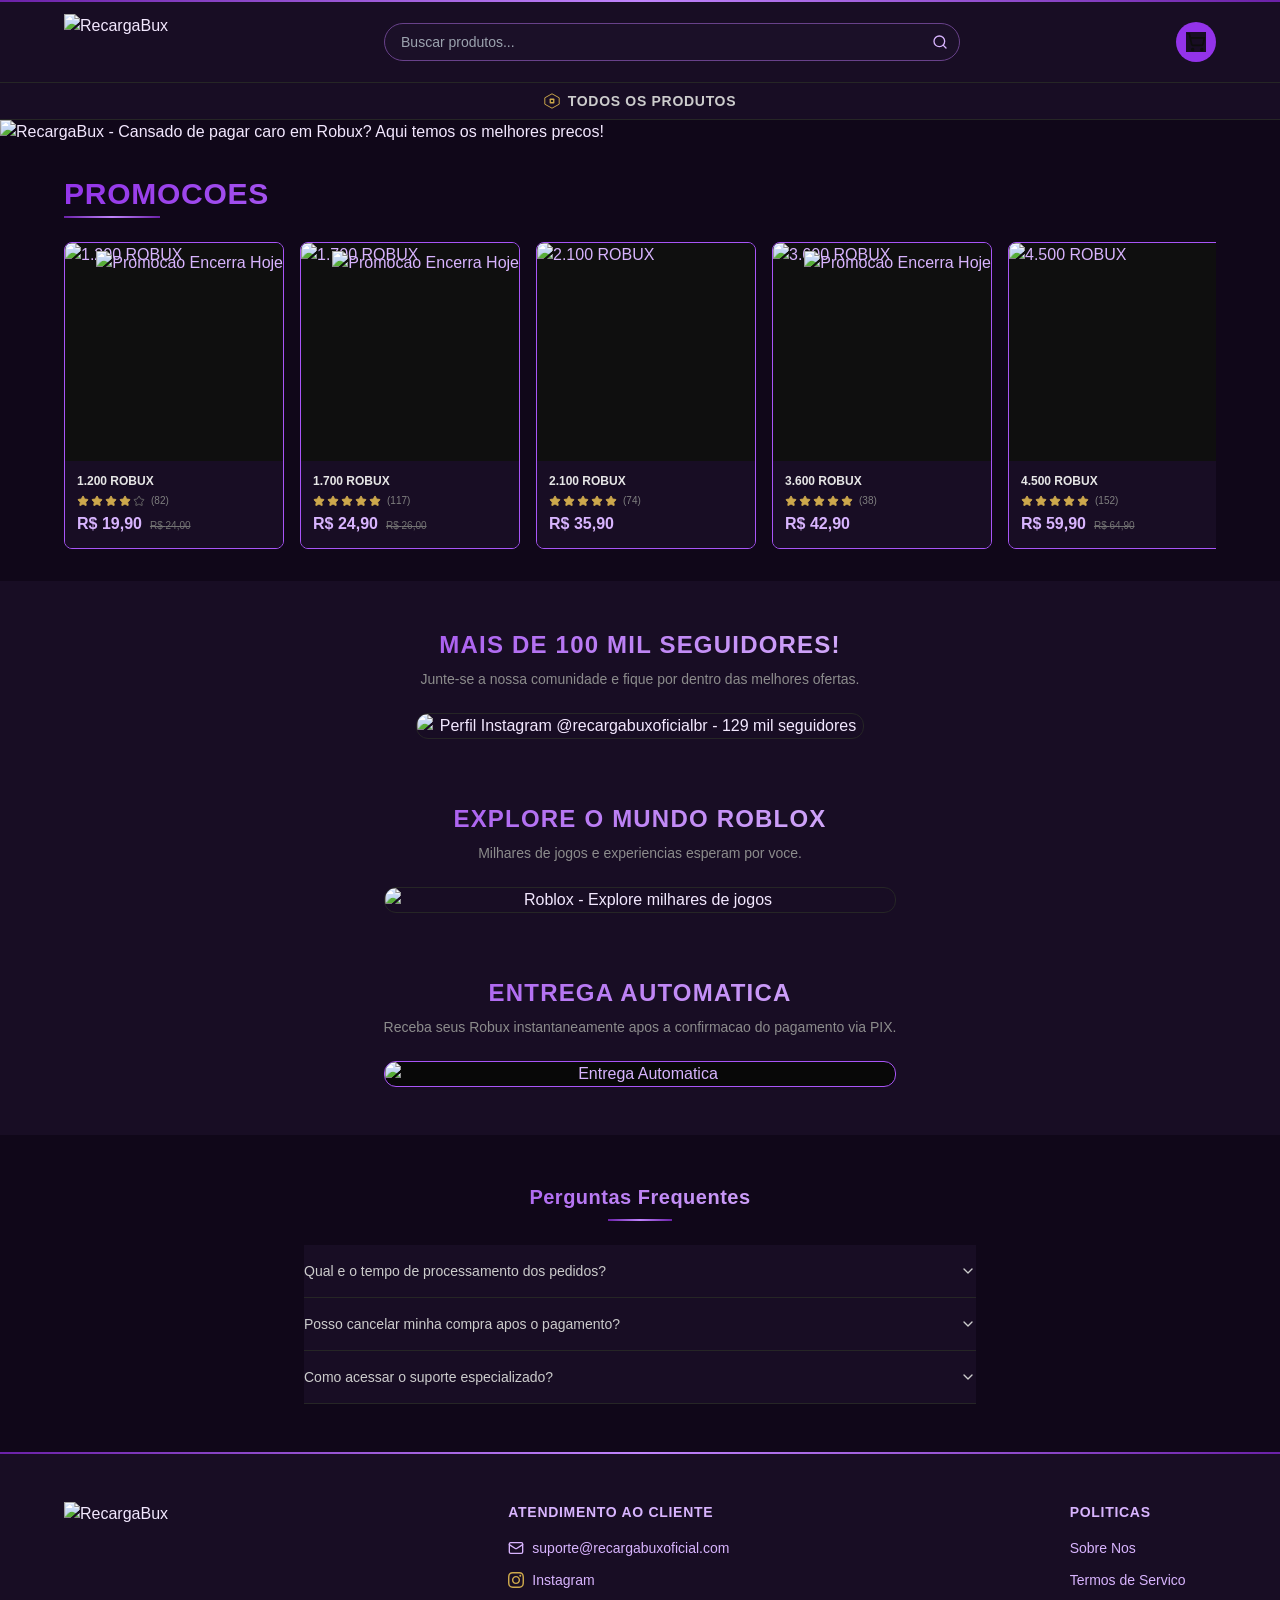
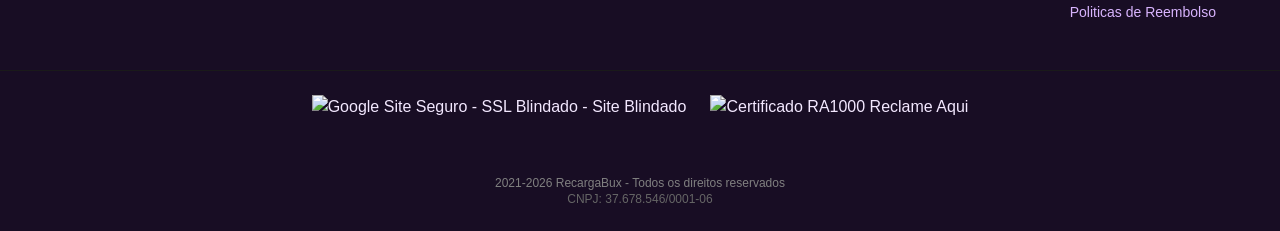
==== commit 53c04899: "Remove seção Como funciona a compra e vídeo" ====
--- a/index.html
+++ b/index.html
@@ -104,7 +104,7 @@
 ::selection{background:#9333ea;color:white}
 ::-webkit-scrollbar-thumb{background:#7e22ce}
 </style>
-</head><body class="inter_5901b7c6-module__ec5Qua__variable font-sans antialiased" style="background-color:hsl(0 0% 5%)" data-editor-id="el-dxnpwa6"><div hidden="" data-editor-id="el-4it0zo5"><!--$--><!--/$--></div><header class="w-full" data-editor-id="el-0g28q8h"><div class="gold-line w-full" data-editor-id="el-0kg1ilb"></div><div class="flex items-center justify-between gap-3 px-4 py-3 md:px-8 lg:px-16" style="background-color:hsl(0 0% 7%)" data-editor-id="el-g70sidl"><a class="shrink-0" href="/p/www-recargasbux-online-7aqm" data-editor-id="el-udo8znu" data-roi-subpage-slug="www-recargasbux-online-7aqm"><div class="flex items-center " data-editor-id="el-30gb9zx"><img src="./images/12_030bb0b930c65fd.png" alt="RecargaBux" class="h-12 w-auto md:h-14" loading="eager" data-editor-id="el-a3mcf8a"></div></a><form class="mx-2 flex max-w-xl flex-1 items-center md:mx-4" data-editor-id="el-vfzvdqk"><div class="relative flex w-full items-center" data-editor-id="el-7tz3b37"><input type="text" placeholder="Buscar produtos..." class="w-full rounded-full border py-2 pl-4 pr-10 text-sm focus:outline-none" style="background-color:hsl(0 0% 12%);border-color:hsl(0 0% 25%);color:hsl(0 0% 80%)" value="" data-editor-id="el-0x69vm7"><button type="submit" class="absolute right-3 flex items-center justify-center" aria-label="Buscar" data-editor-id="el-2ww65la"><svg xmlns="http://www.w3.org/2000/svg" width="24" height="24" viewBox="0 0 24 24" fill="none" stroke="currentColor" stroke-width="2" stroke-linecap="round" stroke-linejoin="round" class="lucide lucide-search h-4 w-4" aria-hidden="true" style="color:hsl(43 56% 55%)" data-editor-id="el-j5pwpbb"><path d="m21 21-4.34-4.34" data-editor-id="el-suvu13i"></path><circle cx="11" cy="11" r="8" data-editor-id="el-rj8wftn"></circle></svg></button></div></form><a class="relative flex h-10 w-10 shrink-0 items-center justify-center rounded-full transition-colors hover:opacity-80" style="background-color:hsl(43 56% 55%)" aria-label="Carrinho de compras" href="./www-recargasbux-online-7aqm-checkout.html" data-editor-id="el-g7nmufr" data-roi-subpage-slug="www-recargasbux-online-7aqm-checkout" data-roi-original-url="https://www.recargasbux.online/checkout"><svg xmlns="http://www.w3.org/2000/svg" width="24" height="24" viewBox="0 0 24 24" fill="none" stroke="currentColor" stroke-width="2" stroke-linecap="round" stroke-linejoin="round" class="lucide lucide-shopping-cart h-5 w-5" aria-hidden="true" style="color:hsl(0 0% 5%)" data-editor-id="el-rit6saz"><circle cx="8" cy="21" r="1" data-editor-id="el-tselud1"></circle><circle cx="19" cy="21" r="1" data-editor-id="el-qk5nkro"></circle><path d="M2.05 2.05h2l2.66 12.42a2 2 0 0 0 2 1.58h9.78a2 2 0 0 0 1.95-1.57l1.65-7.43H5.12" data-editor-id="el-jvafxps"></path></svg></a></div><div class="flex items-center justify-center px-4 py-2 text-sm" style="background-color:hsl(0 0% 9%);border-top:1px solid hsl(0 0% 15%);border-bottom:1px solid hsl(0 0% 15%)" data-editor-id="el-mxfigxk"><a class="flex items-center gap-2 font-semibold tracking-wider transition-colors hover:opacity-80" style="color:hsl(0 0% 80%)" href="./www-recargasbux-online-7aqm-produtos.html" data-editor-id="el-846bash" data-roi-subpage-slug="www-recargasbux-online-7aqm-produtos" data-roi-original-url="https://www.recargasbux.online/produtos"><svg width="16" height="16" viewBox="0 0 100 100" data-editor-id="el-vtc62f6"><polygon points="50,5 95,30 95,70 50,95 5,70 5,30" fill="none" stroke="hsl(43 56% 55%)" stroke-width="6" data-editor-id="el-wj75me5"></polygon><rect x="35" y="35" width="30" height="30" fill="hsl(43 56% 55%)" rx="4" data-editor-id="el-kivo5o9"></rect><rect x="43" y="43" width="14" height="14" fill="hsl(0 0% 9%)" rx="2" data-editor-id="el-z1obxtr"></rect></svg>TODOS OS PRODUTOS</a></div></header><main data-editor-id="el-76jsefx"><section class="relative w-full overflow-hidden" data-editor-id="el-wmhkjl4"><img src="./images/13_14ee69eb5e8804d.jpg" alt="RecargaBux - Cansado de pagar caro em Robux? Aqui temos os melhores precos!" class="h-auto max-h-[200px] w-full object-cover md:max-h-[350px] lg:max-h-[450px]" loading="eager" data-editor-id="el-k0qh405"></section><section class="w-full px-4 py-8 md:px-8 lg:px-16" data-editor-id="el-vtbxvfb"><div class="mx-auto max-w-7xl" data-editor-id="el-12hqclm"><h2 class="mb-1 text-2xl font-bold tracking-wide md:text-3xl gold-text-gradient" data-editor-id="el-6bssje7">PROMOCOES</h2><div class="gold-line mb-6 w-24" data-editor-id="el-4o1s916"></div><div class="flex gap-4 overflow-x-scroll scrollbar-hide hide-scrollbar" style="scroll-behavior:auto;-webkit-overflow-scrolling:touch" data-editor-id="el-1ym4tik"><div class="shrink-0" style="touch-action:pan-x" data-editor-id="el-kcotxv4"><a class="group relative flex w-[160px] shrink-0 flex-col overflow-hidden rounded-lg border transition-all duration-300 hover:border-[hsl(43,56%,55%)] hover:shadow-[0_0_20px_rgba(193,157,73,0.3)] sm:w-[200px] md:w-[220px]" style="border-color:hsl(43 40% 25%);background-color:hsl(0 0% 7%)" href="./www-recargasbux-online-7aqm-produto-1200-robux.html" data-editor-id="el-2i9o234" data-roi-subpage-slug="www-recargasbux-online-7aqm-produto-1200-robux" data-roi-original-url="https://www.recargasbux.online/produto/1200-robux"><div class="absolute right-0 top-2 z-10" data-editor-id="el-dgn8zt2"><img src="./images/14_057276c18c86ece.webp" alt="Promocao Encerra Hoje" class="h-5 w-auto md:h-6" loading="eager" data-editor-id="el-jzjxjir"></div><div class="relative flex aspect-square items-center justify-center overflow-hidden" style="background-color:hsl(0 0% 6%)" data-editor-id="el-cnbdnkx"><img src="https://i.postimg.cc/MpkRXfMn/file-000000006234820e9c09a119ad2a2f94.png" alt="1.200 ROBUX" class="h-full w-full object-contain transition-transform duration-300 group-hover:scale-110" loading="eager" data-editor-id="el-fwxzf2z"></div><div class="flex flex-col gap-1 p-3" style="background-color:hsl(0 0% 10%)" data-editor-id="el-3kj7bih"><h3 class="text-xs font-bold" style="color:hsl(0 0% 90%)" data-editor-id="el-kzi550x">1.200 ROBUX</h3><div class="flex items-center gap-0.5" data-editor-id="el-i6buntr"><svg xmlns="http://www.w3.org/2000/svg" width="24" height="24" viewBox="0 0 24 24" fill="hsl(43 56% 55%)" stroke="hsl(43 56% 55%)" stroke-width="2" stroke-linecap="round" stroke-linejoin="round" class="lucide lucide-star h-3 w-3" aria-hidden="true" data-editor-id="el-edw9b95"><path d="M11.525 2.295a.53.53 0 0 1 .95 0l2.31 4.679a2.123 2.123 0 0 0 1.595 1.16l5.166.756a.53.53 0 0 1 .294.904l-3.736 3.638a2.123 2.123 0 0 0-.611 1.878l.882 5.14a.53.53 0 0 1-.771.56l-4.618-2.428a2.122 2.122 0 0 0-1.973 0L6.396 21.01a.53.53 0 0 1-.77-.56l.881-5.139a2.122 2.122 0 0 0-.611-1.879L2.16 9.795a.53.53 0 0 1 .294-.906l5.165-.755a2.122 2.122 0 0 0 1.597-1.16z" data-editor-id="el-i3725i2"></path></svg><svg xmlns="http://www.w3.org/2000/svg" width="24" height="24" viewBox="0 0 24 24" fill="hsl(43 56% 55%)" stroke="hsl(43 56% 55%)" stroke-width="2" stroke-linecap="round" stroke-linejoin="round" class="lucide lucide-star h-3 w-3" aria-hidden="true" data-editor-id="el-d1q8k7k"><path d="M11.525 2.295a.53.53 0 0 1 .95 0l2.31 4.679a2.123 2.123 0 0 0 1.595 1.16l5.166.756a.53.53 0 0 1 .294.904l-3.736 3.638a2.123 2.123 0 0 0-.611 1.878l.882 5.14a.53.53 0 0 1-.771.56l-4.618-2.428a2.122 2.122 0 0 0-1.973 0L6.396 21.01a.53.53 0 0 1-.77-.56l.881-5.139a2.122 2.122 0 0 0-.611-1.879L2.16 9.795a.53.53 0 0 1 .294-.906l5.165-.755a2.122 2.122 0 0 0 1.597-1.16z" data-editor-id="el-zj9jd35"></path></svg><svg xmlns="http://www.w3.org/2000/svg" width="24" height="24" viewBox="0 0 24 24" fill="hsl(43 56% 55%)" stroke="hsl(43 56% 55%)" stroke-width="2" stroke-linecap="round" stroke-linejoin="round" class="lucide lucide-star h-3 w-3" aria-hidden="true" data-editor-id="el-virjd9h"><path d="M11.525 2.295a.53.53 0 0 1 .95 0l2.31 4.679a2.123 2.123 0 0 0 1.595 1.16l5.166.756a.53.53 0 0 1 .294.904l-3.736 3.638a2.123 2.123 0 0 0-.611 1.878l.882 5.14a.53.53 0 0 1-.771.56l-4.618-2.428a2.122 2.122 0 0 0-1.973 0L6.396 21.01a.53.53 0 0 1-.77-.56l.881-5.139a2.122 2.122 0 0 0-.611-1.879L2.16 9.795a.53.53 0 0 1 .294-.906l5.165-.755a2.122 2.122 0 0 0 1.597-1.16z" data-editor-id="el-skxcz9v"></path></svg><svg xmlns="http://www.w3.org/2000/svg" width="24" height="24" viewBox="0 0 24 24" fill="hsl(43 56% 55%)" stroke="hsl(43 56% 55%)" stroke-width="2" stroke-linecap="round" stroke-linejoin="round" class="lucide lucide-star h-3 w-3" aria-hidden="true" data-editor-id="el-jd9nxzo"><path d="M11.525 2.295a.53.53 0 0 1 .95 0l2.31 4.679a2.123 2.123 0 0 0 1.595 1.16l5.166.756a.53.53 0 0 1 .294.904l-3.736 3.638a2.123 2.123 0 0 0-.611 1.878l.882 5.14a.53.53 0 0 1-.771.56l-4.618-2.428a2.122 2.122 0 0 0-1.973 0L6.396 21.01a.53.53 0 0 1-.77-.56l.881-5.139a2.122 2.122 0 0 0-.611-1.879L2.16 9.795a.53.53 0 0 1 .294-.906l5.165-.755a2.122 2.122 0 0 0 1.597-1.16z" data-editor-id="el-rys6cgp"></path></svg><svg xmlns="http://www.w3.org/2000/svg" width="24" height="24" viewBox="0 0 24 24" fill="none" stroke="hsl(0 0% 40%)" stroke-width="2" stroke-linecap="round" stroke-linejoin="round" class="lucide lucide-star h-3 w-3" aria-hidden="true" data-editor-id="el-voutral"><path d="M11.525 2.295a.53.53 0 0 1 .95 0l2.31 4.679a2.123 2.123 0 0 0 1.595 1.16l5.166.756a.53.53 0 0 1 .294.904l-3.736 3.638a2.123 2.123 0 0 0-.611 1.878l.882 5.14a.53.53 0 0 1-.771.56l-4.618-2.428a2.122 2.122 0 0 0-1.973 0L6.396 21.01a.53.53 0 0 1-.77-.56l.881-5.139a2.122 2.122 0 0 0-.611-1.879L2.16 9.795a.53.53 0 0 1 .294-.906l5.165-.755a2.122 2.122 0 0 0 1.597-1.16z" data-editor-id="el-hamvzwp"></path></svg><span class="ml-1 text-[10px]" style="color:hsl(0 0% 50%)" data-editor-id="el-3khcb2k">(<!-- -->82<!-- -->)</span></div><div class="flex items-baseline gap-2" data-editor-id="el-gd39b4b"><span class="text-base font-bold" style="color:hsl(43 56% 55%)" data-editor-id="el-08qtv8x">R$ <!-- -->19,90</span><span class="text-[10px] line-through" style="color:hsl(0 0% 45%)" data-editor-id="el-w0cv5fk">R$ <!-- -->24,00</span></div></div></a></div><div class="shrink-0" style="touch-action:pan-x" data-editor-id="el-2fi0ahz"><a class="group relative flex w-[160px] shrink-0 flex-col overflow-hidden rounded-lg border transition-all duration-300 hover:border-[hsl(43,56%,55%)] hover:shadow-[0_0_20px_rgba(193,157,73,0.3)] sm:w-[200px] md:w-[220px]" style="border-color:hsl(43 40% 25%);background-color:hsl(0 0% 7%)" href="https://www.recargasbux.online/produto/1700-robux" data-editor-id="el-bezl2xm"><div class="absolute right-0 top-2 z-10" data-editor-id="el-2n03xle"><img src="./images/14_057276c18c86ece.webp" alt="Promocao Encerra Hoje" class="h-5 w-auto md:h-6" loading="eager" data-editor-id="el-xkpwcrr"></div><div class="relative flex aspect-square items-center justify-center overflow-hidden" style="background-color:hsl(0 0% 6%)" data-editor-id="el-65ltwae"><img src="https://i.postimg.cc/YCcgjLGL/file-00000000fc10820eb49348f5b3585276.png" alt="1.700 ROBUX" class="h-full w-full object-contain transition-transform duration-300 group-hover:scale-110" loading="eager" data-editor-id="el-gr5ysxj"></div><div class="flex flex-col gap-1 p-3" style="background-color:hsl(0 0% 10%)" data-editor-id="el-ffrl7ud"><h3 class="text-xs font-bold" style="color:hsl(0 0% 90%)" data-editor-id="el-cjjcvmi">1.700 ROBUX</h3><div class="flex items-center gap-0.5" data-editor-id="el-fs39ujh"><svg xmlns="http://www.w3.org/2000/svg" width="24" height="24" viewBox="0 0 24 24" fill="hsl(43 56% 55%)" stroke="hsl(43 56% 55%)" stroke-width="2" stroke-linecap="round" stroke-linejoin="round" class="lucide lucide-star h-3 w-3" aria-hidden="true" data-editor-id="el-mg4q7lq"><path d="M11.525 2.295a.53.53 0 0 1 .95 0l2.31 4.679a2.123 2.123 0 0 0 1.595 1.16l5.166.756a.53.53 0 0 1 .294.904l-3.736 3.638a2.123 2.123 0 0 0-.611 1.878l.882 5.14a.53.53 0 0 1-.771.56l-4.618-2.428a2.122 2.122 0 0 0-1.973 0L6.396 21.01a.53.53 0 0 1-.77-.56l.881-5.139a2.122 2.122 0 0 0-.611-1.879L2.16 9.795a.53.53 0 0 1 .294-.906l5.165-.755a2.122 2.122 0 0 0 1.597-1.16z" data-editor-id="el-1hulajg"></path></svg><svg xmlns="http://www.w3.org/2000/svg" width="24" height="24" viewBox="0 0 24 24" fill="hsl(43 56% 55%)" stroke="hsl(43 56% 55%)" stroke-width="2" stroke-linecap="round" stroke-linejoin="round" class="lucide lucide-star h-3 w-3" aria-hidden="true" data-editor-id="el-3hwt5q6"><path d="M11.525 2.295a.53.53 0 0 1 .95 0l2.31 4.679a2.123 2.123 0 0 0 1.595 1.16l5.166.756a.53.53 0 0 1 .294.904l-3.736 3.638a2.123 2.123 0 0 0-.611 1.878l.882 5.14a.53.53 0 0 1-.771.56l-4.618-2.428a2.122 2.122 0 0 0-1.973 0L6.396 21.01a.53.53 0 0 1-.77-.56l.881-5.139a2.122 2.122 0 0 0-.611-1.879L2.16 9.795a.53.53 0 0 1 .294-.906l5.165-.755a2.122 2.122 0 0 0 1.597-1.16z" data-editor-id="el-l2cjlsp"></path></svg><svg xmlns="http://www.w3.org/2000/svg" width="24" height="24" viewBox="0 0 24 24" fill="hsl(43 56% 55%)" stroke="hsl(43 56% 55%)" stroke-width="2" stroke-linecap="round" stroke-linejoin="round" class="lucide lucide-star h-3 w-3" aria-hidden="true" data-editor-id="el-aps094j"><path d="M11.525 2.295a.53.53 0 0 1 .95 0l2.31 4.679a2.123 2.123 0 0 0 1.595 1.16l5.166.756a.53.53 0 0 1 .294.904l-3.736 3.638a2.123 2.123 0 0 0-.611 1.878l.882 5.14a.53.53 0 0 1-.771.56l-4.618-2.428a2.122 2.122 0 0 0-1.973 0L6.396 21.01a.53.53 0 0 1-.77-.56l.881-5.139a2.122 2.122 0 0 0-.611-1.879L2.16 9.795a.53.53 0 0 1 .294-.906l5.165-.755a2.122 2.122 0 0 0 1.597-1.16z" data-editor-id="el-if1f1ys"></path></svg><svg xmlns="http://www.w3.org/2000/svg" width="24" height="24" viewBox="0 0 24 24" fill="hsl(43 56% 55%)" stroke="hsl(43 56% 55%)" stroke-width="2" stroke-linecap="round" stroke-linejoin="round" class="lucide lucide-star h-3 w-3" aria-hidden="true" data-editor-id="el-0ki0ivo"><path d="M11.525 2.295a.53.53 0 0 1 .95 0l2.31 4.679a2.123 2.123 0 0 0 1.595 1.16l5.166.756a.53.53 0 0 1 .294.904l-3.736 3.638a2.123 2.123 0 0 0-.611 1.878l.882 5.14a.53.53 0 0 1-.771.56l-4.618-2.428a2.122 2.122 0 0 0-1.973 0L6.396 21.01a.53.53 0 0 1-.77-.56l.881-5.139a2.122 2.122 0 0 0-.611-1.879L2.16 9.795a.53.53 0 0 1 .294-.906l5.165-.755a2.122 2.122 0 0 0 1.597-1.16z" data-editor-id="el-qjap13e"></path></svg><svg xmlns="http://www.w3.org/2000/svg" width="24" height="24" viewBox="0 0 24 24" fill="hsl(43 56% 55%)" stroke="hsl(43 56% 55%)" stroke-width="2" stroke-linecap="round" stroke-linejoin="round" class="lucide lucide-star h-3 w-3" aria-hidden="true" data-editor-id="el-aqw64hj"><path d="M11.525 2.295a.53.53 0 0 1 .95 0l2.31 4.679a2.123 2.123 0 0 0 1.595 1.16l5.166.756a.53.53 0 0 1 .294.904l-3.736 3.638a2.123 2.123 0 0 0-.611 1.878l.882 5.14a.53.53 0 0 1-.771.56l-4.618-2.428a2.122 2.122 0 0 0-1.973 0L6.396 21.01a.53.53 0 0 1-.77-.56l.881-5.139a2.122 2.122 0 0 0-.611-1.879L2.16 9.795a.53.53 0 0 1 .294-.906l5.165-.755a2.122 2.122 0 0 0 1.597-1.16z" data-editor-id="el-9yqcb6g"></path></svg><span class="ml-1 text-[10px]" style="color:hsl(0 0% 50%)" data-editor-id="el-vlpjszv">(<!-- -->117<!-- -->)</span></div><div class="flex items-baseline gap-2" data-editor-id="el-7s1bund"><span class="text-base font-bold" style="color:hsl(43 56% 55%)" data-editor-id="el-rcmf9ng">R$ <!-- -->24,90</span><span class="text-[10px] line-through" style="color:hsl(0 0% 45%)" data-editor-id="el-6dbkkot">R$ <!-- -->26,00</span></div></div></a></div><div class="shrink-0" style="touch-action:pan-x" data-editor-id="el-m01cflw"><a class="group relative flex w-[160px] shrink-0 flex-col overflow-hidden rounded-lg border transition-all duration-300 hover:border-[hsl(43,56%,55%)] hover:shadow-[0_0_20px_rgba(193,157,73,0.3)] sm:w-[200px] md:w-[220px]" style="border-color:hsl(43 40% 25%);background-color:hsl(0 0% 7%)" href="https://www.recargasbux.online/produto/2100-robux" data-editor-id="el-90mrb8y"><div class="relative flex aspect-square items-center justify-center overflow-hidden" style="background-color:hsl(0 0% 6%)" data-editor-id="el-3kqycl2"><img src="https://i.postimg.cc/4xCtnH79/file-00000000f5c0820ea8e1d81fda5bbd09.png" alt="2.100 ROBUX" class="h-full w-full object-contain transition-transform duration-300 group-hover:scale-110" loading="eager" data-editor-id="el-fhjd0fn"></div><div class="flex flex-col gap-1 p-3" style="background-color:hsl(0 0% 10%)" data-editor-id="el-0g1iqng"><h3 class="text-xs font-bold" style="color:hsl(0 0% 90%)" data-editor-id="el-lqfx40c">2.100 ROBUX</h3><div class="flex items-center gap-0.5" data-editor-id="el-xaguxcx"><svg xmlns="http://www.w3.org/2000/svg" width="24" height="24" viewBox="0 0 24 24" fill="hsl(43 56% 55%)" stroke="hsl(43 56% 55%)" stroke-width="2" stroke-linecap="round" stroke-linejoin="round" class="lucide lucide-star h-3 w-3" aria-hidden="true" data-editor-id="el-lb6oski"><path d="M11.525 2.295a.53.53 0 0 1 .95 0l2.31 4.679a2.123 2.123 0 0 0 1.595 1.16l5.166.756a.53.53 0 0 1 .294.904l-3.736 3.638a2.123 2.123 0 0 0-.611 1.878l.882 5.14a.53.53 0 0 1-.771.56l-4.618-2.428a2.122 2.122 0 0 0-1.973 0L6.396 21.01a.53.53 0 0 1-.77-.56l.881-5.139a2.122 2.122 0 0 0-.611-1.879L2.16 9.795a.53.53 0 0 1 .294-.906l5.165-.755a2.122 2.122 0 0 0 1.597-1.16z" data-editor-id="el-5xrtxw8"></path></svg><svg xmlns="http://www.w3.org/2000/svg" width="24" height="24" viewBox="0 0 24 24" fill="hsl(43 56% 55%)" stroke="hsl(43 56% 55%)" stroke-width="2" stroke-linecap="round" stroke-linejoin="round" class="lucide lucide-star h-3 w-3" aria-hidden="true" data-editor-id="el-2d48jyj"><path d="M11.525 2.295a.53.53 0 0 1 .95 0l2.31 4.679a2.123 2.123 0 0 0 1.595 1.16l5.166.756a.53.53 0 0 1 .294.904l-3.736 3.638a2.123 2.123 0 0 0-.611 1.878l.882 5.14a.53.53 0 0 1-.771.56l-4.618-2.428a2.122 2.122 0 0 0-1.973 0L6.396 21.01a.53.53 0 0 1-.77-.56l.881-5.139a2.122 2.122 0 0 0-.611-1.879L2.16 9.795a.53.53 0 0 1 .294-.906l5.165-.755a2.122 2.122 0 0 0 1.597-1.16z" data-editor-id="el-q9rvkcr"></path></svg><svg xmlns="http://www.w3.org/2000/svg" width="24" height="24" viewBox="0 0 24 24" fill="hsl(43 56% 55%)" stroke="hsl(43 56% 55%)" stroke-width="2" stroke-linecap="round" stroke-linejoin="round" class="lucide lucide-star h-3 w-3" aria-hidden="true" data-editor-id="el-vu47jdi"><path d="M11.525 2.295a.53.53 0 0 1 .95 0l2.31 4.679a2.123 2.123 0 0 0 1.595 1.16l5.166.756a.53.53 0 0 1 .294.904l-3.736 3.638a2.123 2.123 0 0 0-.611 1.878l.882 5.14a.53.53 0 0 1-.771.56l-4.618-2.428a2.122 2.122 0 0 0-1.973 0L6.396 21.01a.53.53 0 0 1-.77-.56l.881-5.139a2.122 2.122 0 0 0-.611-1.879L2.16 9.795a.53.53 0 0 1 .294-.906l5.165-.755a2.122 2.122 0 0 0 1.597-1.16z" data-editor-id="el-e2ws22u"></path></svg><svg xmlns="http://www.w3.org/2000/svg" width="24" height="24" viewBox="0 0 24 24" fill="hsl(43 56% 55%)" stroke="hsl(43 56% 55%)" stroke-width="2" stroke-linecap="round" stroke-linejoin="round" class="lucide lucide-star h-3 w-3" aria-hidden="true" data-editor-id="el-emy1myg"><path d="M11.525 2.295a.53.53 0 0 1 .95 0l2.31 4.679a2.123 2.123 0 0 0 1.595 1.16l5.166.756a.53.53 0 0 1 .294.904l-3.736 3.638a2.123 2.123 0 0 0-.611 1.878l.882 5.14a.53.53 0 0 1-.771.56l-4.618-2.428a2.122 2.122 0 0 0-1.973 0L6.396 21.01a.53.53 0 0 1-.77-.56l.881-5.139a2.122 2.122 0 0 0-.611-1.879L2.16 9.795a.53.53 0 0 1 .294-.906l5.165-.755a2.122 2.122 0 0 0 1.597-1.16z" data-editor-id="el-mvamkj6"></path></svg><svg xmlns="http://www.w3.org/2000/svg" width="24" height="24" viewBox="0 0 24 24" fill="hsl(43 56% 55%)" stroke="hsl(43 56% 55%)" stroke-width="2" stroke-linecap="round" stroke-linejoin="round" class="lucide lucide-star h-3 w-3" aria-hidden="true" data-editor-id="el-lou18at"><path d="M11.525 2.295a.53.53 0 0 1 .95 0l2.31 4.679a2.123 2.123 0 0 0 1.595 1.16l5.166.756a.53.53 0 0 1 .294.904l-3.736 3.638a2.123 2.123 0 0 0-.611 1.878l.882 5.14a.53.53 0 0 1-.771.56l-4.618-2.428a2.122 2.122 0 0 0-1.973 0L6.396 21.01a.53.53 0 0 1-.77-.56l.881-5.139a2.122 2.122 0 0 0-.611-1.879L2.16 9.795a.53.53 0 0 1 .294-.906l5.165-.755a2.122 2.122 0 0 0 1.597-1.16z" data-editor-id="el-ixzo17u"></path></svg><span class="ml-1 text-[10px]" style="color:hsl(0 0% 50%)" data-editor-id="el-a53axio">(<!-- -->74<!-- -->)</span></div><div class="flex items-baseline gap-2" data-editor-id="el-x2hwm2m"><span class="text-base font-bold" style="color:hsl(43 56% 55%)" data-editor-id="el-x1ctdfk">R$ <!-- -->35,90</span></div></div></a></div><div class="shrink-0" style="touch-action:pan-x" data-editor-id="el-fz16fgj"><a class="group relative flex w-[160px] shrink-0 flex-col overflow-hidden rounded-lg border transition-all duration-300 hover:border-[hsl(43,56%,55%)] hover:shadow-[0_0_20px_rgba(193,157,73,0.3)] sm:w-[200px] md:w-[220px]" style="border-color:hsl(43 40% 25%);background-color:hsl(0 0% 7%)" href="https://www.recargasbux.online/produto/3600-robux" data-editor-id="el-qt98dej"><div class="absolute right-0 top-2 z-10" data-editor-id="el-9pnoeup"><img src="./images/14_057276c18c86ece.webp" alt="Promocao Encerra Hoje" class="h-5 w-auto md:h-6" loading="eager" data-editor-id="el-91kv205"></div><div class="relative flex aspect-square items-center justify-center overflow-hidden" style="background-color:hsl(0 0% 6%)" data-editor-id="el-yuklfld"><img src="https://i.postimg.cc/CxyDdnBb/file-000000004720820e96fffc337c6809b4.png" alt="3.600 ROBUX" class="h-full w-full object-contain transition-transform duration-300 group-hover:scale-110" loading="eager" data-editor-id="el-d9hiql3"></div><div class="flex flex-col gap-1 p-3" style="background-color:hsl(0 0% 10%)" data-editor-id="el-r104ckk"><h3 class="text-xs font-bold" style="color:hsl(0 0% 90%)" data-editor-id="el-7gwxtbr">3.600 ROBUX</h3><div class="flex items-center gap-0.5" data-editor-id="el-fgi66ew"><svg xmlns="http://www.w3.org/2000/svg" width="24" height="24" viewBox="0 0 24 24" fill="hsl(43 56% 55%)" stroke="hsl(43 56% 55%)" stroke-width="2" stroke-linecap="round" stroke-linejoin="round" class="lucide lucide-star h-3 w-3" aria-hidden="true" data-editor-id="el-56oszhb"><path d="M11.525 2.295a.53.53 0 0 1 .95 0l2.31 4.679a2.123 2.123 0 0 0 1.595 1.16l5.166.756a.53.53 0 0 1 .294.904l-3.736 3.638a2.123 2.123 0 0 0-.611 1.878l.882 5.14a.53.53 0 0 1-.771.56l-4.618-2.428a2.122 2.122 0 0 0-1.973 0L6.396 21.01a.53.53 0 0 1-.77-.56l.881-5.139a2.122 2.122 0 0 0-.611-1.879L2.16 9.795a.53.53 0 0 1 .294-.906l5.165-.755a2.122 2.122 0 0 0 1.597-1.16z" data-editor-id="el-t2osa3d"></path></svg><svg xmlns="http://www.w3.org/2000/svg" width="24" height="24" viewBox="0 0 24 24" fill="hsl(43 56% 55%)" stroke="hsl(43 56% 55%)" stroke-width="2" stroke-linecap="round" stroke-linejoin="round" class="lucide lucide-star h-3 w-3" aria-hidden="true" data-editor-id="el-5hao5jb"><path d="M11.525 2.295a.53.53 0 0 1 .95 0l2.31 4.679a2.123 2.123 0 0 0 1.595 1.16l5.166.756a.53.53 0 0 1 .294.904l-3.736 3.638a2.123 2.123 0 0 0-.611 1.878l.882 5.14a.53.53 0 0 1-.771.56l-4.618-2.428a2.122 2.122 0 0 0-1.973 0L6.396 21.01a.53.53 0 0 1-.77-.56l.881-5.139a2.122 2.122 0 0 0-.611-1.879L2.16 9.795a.53.53 0 0 1 .294-.906l5.165-.755a2.122 2.122 0 0 0 1.597-1.16z" data-editor-id="el-izl4pe6"></path></svg><svg xmlns="http://www.w3.org/2000/svg" width="24" height="24" viewBox="0 0 24 24" fill="hsl(43 56% 55%)" stroke="hsl(43 56% 55%)" stroke-width="2" stroke-linecap="round" stroke-linejoin="round" class="lucide lucide-star h-3 w-3" aria-hidden="true" data-editor-id="el-81b1lv5"><path d="M11.525 2.295a.53.53 0 0 1 .95 0l2.31 4.679a2.123 2.123 0 0 0 1.595 1.16l5.166.756a.53.53 0 0 1 .294.904l-3.736 3.638a2.123 2.123 0 0 0-.611 1.878l.882 5.14a.53.53 0 0 1-.771.56l-4.618-2.428a2.122 2.122 0 0 0-1.973 0L6.396 21.01a.53.53 0 0 1-.77-.56l.881-5.139a2.122 2.122 0 0 0-.611-1.879L2.16 9.795a.53.53 0 0 1 .294-.906l5.165-.755a2.122 2.122 0 0 0 1.597-1.16z" data-editor-id="el-lhepxzm"></path></svg><svg xmlns="http://www.w3.org/2000/svg" width="24" height="24" viewBox="0 0 24 24" fill="hsl(43 56% 55%)" stroke="hsl(43 56% 55%)" stroke-width="2" stroke-linecap="round" stroke-linejoin="round" class="lucide lucide-star h-3 w-3" aria-hidden="true" data-editor-id="el-l4ny4nq"><path d="M11.525 2.295a.53.53 0 0 1 .95 0l2.31 4.679a2.123 2.123 0 0 0 1.595 1.16l5.166.756a.53.53 0 0 1 .294.904l-3.736 3.638a2.123 2.123 0 0 0-.611 1.878l.882 5.14a.53.53 0 0 1-.771.56l-4.618-2.428a2.122 2.122 0 0 0-1.973 0L6.396 21.01a.53.53 0 0 1-.77-.56l.881-5.139a2.122 2.122 0 0 0-.611-1.879L2.16 9.795a.53.53 0 0 1 .294-.906l5.165-.755a2.122 2.122 0 0 0 1.597-1.16z" data-editor-id="el-czny9iq"></path></svg><svg xmlns="http://www.w3.org/2000/svg" width="24" height="24" viewBox="0 0 24 24" fill="hsl(43 56% 55%)" stroke="hsl(43 56% 55%)" stroke-width="2" stroke-linecap="round" stroke-linejoin="round" class="lucide lucide-star h-3 w-3" aria-hidden="true" data-editor-id="el-8rmvriu"><path d="M11.525 2.295a.53.53 0 0 1 .95 0l2.31 4.679a2.123 2.123 0 0 0 1.595 1.16l5.166.756a.53.53 0 0 1 .294.904l-3.736 3.638a2.123 2.123 0 0 0-.611 1.878l.882 5.14a.53.53 0 0 1-.771.56l-4.618-2.428a2.122 2.122 0 0 0-1.973 0L6.396 21.01a.53.53 0 0 1-.77-.56l.881-5.139a2.122 2.122 0 0 0-.611-1.879L2.16 9.795a.53.53 0 0 1 .294-.906l5.165-.755a2.122 2.122 0 0 0 1.597-1.16z" data-editor-id="el-3ot3f8k"></path></svg><span class="ml-1 text-[10px]" style="color:hsl(0 0% 50%)" data-editor-id="el-cpwy1np">(<!-- -->38<!-- -->)</span></div><div class="flex items-baseline gap-2" data-editor-id="el-uqpjmo7"><span class="text-base font-bold" style="color:hsl(43 56% 55%)" data-editor-id="el-z10djsx">R$ <!-- -->42,90</span></div></div></a></div><div class="shrink-0" style="touch-action:pan-x" data-editor-id="el-qlq0gcn"><a class="group relative flex w-[160px] shrink-0 flex-col overflow-hidden rounded-lg border transition-all duration-300 hover:border-[hsl(43,56%,55%)] hover:shadow-[0_0_20px_rgba(193,157,73,0.3)] sm:w-[200px] md:w-[220px]" style="border-color:hsl(43 40% 25%);background-color:hsl(0 0% 7%)" href="https://www.recargasbux.online/produto/4500-robux" data-editor-id="el-dvlwbkx"><div class="relative flex aspect-square items-center justify-center overflow-hidden" style="background-color:hsl(0 0% 6%)" data-editor-id="el-ezr7bfk"><img src="https://i.postimg.cc/bJvS4QWh/file-00000000f19c820e8dcde8a3b4aefe8a.png" alt="4.500 ROBUX" class="h-full w-full object-contain transition-transform duration-300 group-hover:scale-110" loading="eager" data-editor-id="el-0r3607h"></div><div class="flex flex-col gap-1 p-3" style="background-color:hsl(0 0% 10%)" data-editor-id="el-l1rc17x"><h3 class="text-xs font-bold" style="color:hsl(0 0% 90%)" data-editor-id="el-sit7l8e">4.500 ROBUX</h3><div class="flex items-center gap-0.5" data-editor-id="el-qfel9w1"><svg xmlns="http://www.w3.org/2000/svg" width="24" height="24" viewBox="0 0 24 24" fill="hsl(43 56% 55%)" stroke="hsl(43 56% 55%)" stroke-width="2" stroke-linecap="round" stroke-linejoin="round" class="lucide lucide-star h-3 w-3" aria-hidden="true" data-editor-id="el-5ptyxvt"><path d="M11.525 2.295a.53.53 0 0 1 .95 0l2.31 4.679a2.123 2.123 0 0 0 1.595 1.16l5.166.756a.53.53 0 0 1 .294.904l-3.736 3.638a2.123 2.123 0 0 0-.611 1.878l.882 5.14a.53.53 0 0 1-.771.56l-4.618-2.428a2.122 2.122 0 0 0-1.973 0L6.396 21.01a.53.53 0 0 1-.77-.56l.881-5.139a2.122 2.122 0 0 0-.611-1.879L2.16 9.795a.53.53 0 0 1 .294-.906l5.165-.755a2.122 2.122 0 0 0 1.597-1.16z" data-editor-id="el-xclgn6y"></path></svg><svg xmlns="http://www.w3.org/2000/svg" width="24" height="24" viewBox="0 0 24 24" fill="hsl(43 56% 55%)" stroke="hsl(43 56% 55%)" stroke-width="2" stroke-linecap="round" stroke-linejoin="round" class="lucide lucide-star h-3 w-3" aria-hidden="true" data-editor-id="el-cuwnkgy"><path d="M11.525 2.295a.53.53 0 0 1 .95 0l2.31 4.679a2.123 2.123 0 0 0 1.595 1.16l5.166.756a.53.53 0 0 1 .294.904l-3.736 3.638a2.123 2.123 0 0 0-.611 1.878l.882 5.14a.53.53 0 0 1-.771.56l-4.618-2.428a2.122 2.122 0 0 0-1.973 0L6.396 21.01a.53.53 0 0 1-.77-.56l.881-5.139a2.122 2.122 0 0 0-.611-1.879L2.16 9.795a.53.53 0 0 1 .294-.906l5.165-.755a2.122 2.122 0 0 0 1.597-1.16z" data-editor-id="el-aljh3um"></path></svg><svg xmlns="http://www.w3.org/2000/svg" width="24" height="24" viewBox="0 0 24 24" fill="hsl(43 56% 55%)" stroke="hsl(43 56% 55%)" stroke-width="2" stroke-linecap="round" stroke-linejoin="round" class="lucide lucide-star h-3 w-3" aria-hidden="true" data-editor-id="el-u0au9e7"><path d="M11.525 2.295a.53.53 0 0 1 .95 0l2.31 4.679a2.123 2.123 0 0 0 1.595 1.16l5.166.756a.53.53 0 0 1 .294.904l-3.736 3.638a2.123 2.123 0 0 0-.611 1.878l.882 5.14a.53.53 0 0 1-.771.56l-4.618-2.428a2.122 2.122 0 0 0-1.973 0L6.396 21.01a.53.53 0 0 1-.77-.56l.881-5.139a2.122 2.122 0 0 0-.611-1.879L2.16 9.795a.53.53 0 0 1 .294-.906l5.165-.755a2.122 2.122 0 0 0 1.597-1.16z" data-editor-id="el-r9tnfmv"></path></svg><svg xmlns="http://www.w3.org/2000/svg" width="24" height="24" viewBox="0 0 24 24" fill="hsl(43 56% 55%)" stroke="hsl(43 56% 55%)" stroke-width="2" stroke-linecap="round" stroke-linejoin="round" class="lucide lucide-star h-3 w-3" aria-hidden="true" data-editor-id="el-56etpym"><path d="M11.525 2.295a.53.53 0 0 1 .95 0l2.31 4.679a2.123 2.123 0 0 0 1.595 1.16l5.166.756a.53.53 0 0 1 .294.904l-3.736 3.638a2.123 2.123 0 0 0-.611 1.878l.882 5.14a.53.53 0 0 1-.771.56l-4.618-2.428a2.122 2.122 0 0 0-1.973 0L6.396 21.01a.53.53 0 0 1-.77-.56l.881-5.139a2.122 2.122 0 0 0-.611-1.879L2.16 9.795a.53.53 0 0 1 .294-.906l5.165-.755a2.122 2.122 0 0 0 1.597-1.16z" data-editor-id="el-1undsz0"></path></svg><svg xmlns="http://www.w3.org/2000/svg" width="24" height="24" viewBox="0 0 24 24" fill="hsl(43 56% 55%)" stroke="hsl(43 56% 55%)" stroke-width="2" stroke-linecap="round" stroke-linejoin="round" class="lucide lucide-star h-3 w-3" aria-hidden="true" data-editor-id="el-36b2xpr"><path d="M11.525 2.295a.53.53 0 0 1 .95 0l2.31 4.679a2.123 2.123 0 0 0 1.595 1.16l5.166.756a.53.53 0 0 1 .294.904l-3.736 3.638a2.123 2.123 0 0 0-.611 1.878l.882 5.14a.53.53 0 0 1-.771.56l-4.618-2.428a2.122 2.122 0 0 0-1.973 0L6.396 21.01a.53.53 0 0 1-.77-.56l.881-5.139a2.122 2.122 0 0 0-.611-1.879L2.16 9.795a.53.53 0 0 1 .294-.906l5.165-.755a2.122 2.122 0 0 0 1.597-1.16z" data-editor-id="el-3mv1hj3"></path></svg><span class="ml-1 text-[10px]" style="color:hsl(0 0% 50%)" data-editor-id="el-zjvfm7z">(<!-- -->152<!-- -->)</span></div><div class="flex items-baseline gap-2" data-editor-id="el-mgz8lpu"><span class="text-base font-bold" style="color:hsl(43 56% 55%)" data-editor-id="el-bcbnaqu">R$ <!-- -->59,90</span><span class="text-[10px] line-through" style="color:hsl(0 0% 45%)" data-editor-id="el-frvkmqb">R$ <!-- -->64,90</span></div></div></a></div><div class="shrink-0" style="touch-action:pan-x" data-editor-id="el-n454o4g"><a class="group relative flex w-[160px] shrink-0 flex-col overflow-hidden rounded-lg border transition-all duration-300 hover:border-[hsl(43,56%,55%)] hover:shadow-[0_0_20px_rgba(193,157,73,0.3)] sm:w-[200px] md:w-[220px]" style="border-color:hsl(43 40% 25%);background-color:hsl(0 0% 7%)" href="https://www.recargasbux.online/produto/7000-robux" data-editor-id="el-62bbwzo"><div class="relative flex aspect-square items-center justify-center overflow-hidden" style="background-color:hsl(0 0% 6%)" data-editor-id="el-0p4b0z9"><img src="https://i.postimg.cc/pTd53D4t/Promo-Neon-Roblox-7000-Robux.png" alt="7.000 ROBUX" class="h-full w-full object-contain transition-transform duration-300 group-hover:scale-110" loading="eager" data-editor-id="el-6yr4k28"></div><div class="flex flex-col gap-1 p-3" style="background-color:hsl(0 0% 10%)" data-editor-id="el-2ztg84r"><h3 class="text-xs font-bold" style="color:hsl(0 0% 90%)" data-editor-id="el-1yii3rc">7.000 ROBUX</h3><div class="flex items-center gap-0.5" data-editor-id="el-58vnxsz"><svg xmlns="http://www.w3.org/2000/svg" width="24" height="24" viewBox="0 0 24 24" fill="hsl(43 56% 55%)" stroke="hsl(43 56% 55%)" stroke-width="2" stroke-linecap="round" stroke-linejoin="round" class="lucide lucide-star h-3 w-3" aria-hidden="true" data-editor-id="el-zjw1m8l"><path d="M11.525 2.295a.53.53 0 0 1 .95 0l2.31 4.679a2.123 2.123 0 0 0 1.595 1.16l5.166.756a.53.53 0 0 1 .294.904l-3.736 3.638a2.123 2.123 0 0 0-.611 1.878l.882 5.14a.53.53 0 0 1-.771.56l-4.618-2.428a2.122 2.122 0 0 0-1.973 0L6.396 21.01a.53.53 0 0 1-.77-.56l.881-5.139a2.122 2.122 0 0 0-.611-1.879L2.16 9.795a.53.53 0 0 1 .294-.906l5.165-.755a2.122 2.122 0 0 0 1.597-1.16z" data-editor-id="el-dtezfmq"></path></svg><svg xmlns="http://www.w3.org/2000/svg" width="24" height="24" viewBox="0 0 24 24" fill="hsl(43 56% 55%)" stroke="hsl(43 56% 55%)" stroke-width="2" stroke-linecap="round" stroke-linejoin="round" class="lucide lucide-star h-3 w-3" aria-hidden="true" data-editor-id="el-tu3uwt4"><path d="M11.525 2.295a.53.53 0 0 1 .95 0l2.31 4.679a2.123 2.123 0 0 0 1.595 1.16l5.166.756a.53.53 0 0 1 .294.904l-3.736 3.638a2.123 2.123 0 0 0-.611 1.878l.882 5.14a.53.53 0 0 1-.771.56l-4.618-2.428a2.122 2.122 0 0 0-1.973 0L6.396 21.01a.53.53 0 0 1-.77-.56l.881-5.139a2.122 2.122 0 0 0-.611-1.879L2.16 9.795a.53.53 0 0 1 .294-.906l5.165-.755a2.122 2.122 0 0 0 1.597-1.16z" data-editor-id="el-pjcm1kh"></path></svg><svg xmlns="http://www.w3.org/2000/svg" width="24" height="24" viewBox="0 0 24 24" fill="hsl(43 56% 55%)" stroke="hsl(43 56% 55%)" stroke-width="2" stroke-linecap="round" stroke-linejoin="round" class="lucide lucide-star h-3 w-3" aria-hidden="true" data-editor-id="el-m240kn4"><path d="M11.525 2.295a.53.53 0 0 1 .95 0l2.31 4.679a2.123 2.123 0 0 0 1.595 1.16l5.166.756a.53.53 0 0 1 .294.904l-3.736 3.638a2.123 2.123 0 0 0-.611 1.878l.882 5.14a.53.53 0 0 1-.771.56l-4.618-2.428a2.122 2.122 0 0 0-1.973 0L6.396 21.01a.53.53 0 0 1-.77-.56l.881-5.139a2.122 2.122 0 0 0-.611-1.879L2.16 9.795a.53.53 0 0 1 .294-.906l5.165-.755a2.122 2.122 0 0 0 1.597-1.16z" data-editor-id="el-7so2iiz"></path></svg><svg xmlns="http://www.w3.org/2000/svg" width="24" height="24" viewBox="0 0 24 24" fill="hsl(43 56% 55%)" stroke="hsl(43 56% 55%)" stroke-width="2" stroke-linecap="round" stroke-linejoin="round" class="lucide lucide-star h-3 w-3" aria-hidden="true" data-editor-id="el-q7enxih"><path d="M11.525 2.295a.53.53 0 0 1 .95 0l2.31 4.679a2.123 2.123 0 0 0 1.595 1.16l5.166.756a.53.53 0 0 1 .294.904l-3.736 3.638a2.123 2.123 0 0 0-.611 1.878l.882 5.14a.53.53 0 0 1-.771.56l-4.618-2.428a2.122 2.122 0 0 0-1.973 0L6.396 21.01a.53.53 0 0 1-.77-.56l.881-5.139a2.122 2.122 0 0 0-.611-1.879L2.16 9.795a.53.53 0 0 1 .294-.906l5.165-.755a2.122 2.122 0 0 0 1.597-1.16z" data-editor-id="el-e3qcqyb"></path></svg><svg xmlns="http://www.w3.org/2000/svg" width="24" height="24" viewBox="0 0 24 24" fill="hsl(43 56% 55%)" stroke="hsl(43 56% 55%)" stroke-width="2" stroke-linecap="round" stroke-linejoin="round" class="lucide lucide-star h-3 w-3" aria-hidden="true" data-editor-id="el-0euhvi5"><path d="M11.525 2.295a.53.53 0 0 1 .95 0l2.31 4.679a2.123 2.123 0 0 0 1.595 1.16l5.166.756a.53.53 0 0 1 .294.904l-3.736 3.638a2.123 2.123 0 0 0-.611 1.878l.882 5.14a.53.53 0 0 1-.771.56l-4.618-2.428a2.122 2.122 0 0 0-1.973 0L6.396 21.01a.53.53 0 0 1-.77-.56l.881-5.139a2.122 2.122 0 0 0-.611-1.879L2.16 9.795a.53.53 0 0 1 .294-.906l5.165-.755a2.122 2.122 0 0 0 1.597-1.16z" data-editor-id="el-3zl5s61"></path></svg><span class="ml-1 text-[10px]" style="color:hsl(0 0% 50%)" data-editor-id="el-9ekf5yh">(<!-- -->91<!-- -->)</span></div><div class="flex items-baseline gap-2" data-editor-id="el-8g9ktxj"><span class="text-base font-bold" style="color:hsl(43 56% 55%)" data-editor-id="el-7pohjs0">R$ <!-- -->89,90</span></div></div></a></div><div class="shrink-0" style="touch-action:pan-x" data-editor-id="el-vbpv6m7"><a class="group relative flex w-[160px] shrink-0 flex-col overflow-hidden rounded-lg border transition-all duration-300 hover:border-[hsl(43,56%,55%)] hover:shadow-[0_0_20px_rgba(193,157,73,0.3)] sm:w-[200px] md:w-[220px]" style="border-color:hsl(43 40% 25%);background-color:hsl(0 0% 7%)" href="https://www.recargasbux.online/produto/10000-robux" data-editor-id="el-2sez6ea"><div class="absolute right-0 top-2 z-10" data-editor-id="el-qfbl9me"><img src="./images/14_057276c18c86ece.webp" alt="Promocao Encerra Hoje" class="h-5 w-auto md:h-6" loading="eager" data-editor-id="el-ljzf46r"></div><div class="relative flex aspect-square items-center justify-center overflow-hidden" style="background-color:hsl(0 0% 6%)" data-editor-id="el-kd7wpgv"><img src="https://i.postimg.cc/1tzVbp21/file-0000000070f0820e9e69a95a97920c59.png" alt="10.000 ROBUX" class="h-full w-full object-contain transition-transform duration-300 group-hover:scale-110" loading="eager" data-editor-id="el-ffxlwh9"></div><div class="flex flex-col gap-1 p-3" style="background-color:hsl(0 0% 10%)" data-editor-id="el-93h613f"><h3 class="text-xs font-bold" style="color:hsl(0 0% 90%)" data-editor-id="el-izqudt5">10.000 ROBUX</h3><div class="flex items-center gap-0.5" data-editor-id="el-p39dtan"><svg xmlns="http://www.w3.org/2000/svg" width="24" height="24" viewBox="0 0 24 24" fill="hsl(43 56% 55%)" stroke="hsl(43 56% 55%)" stroke-width="2" stroke-linecap="round" stroke-linejoin="round" class="lucide lucide-star h-3 w-3" aria-hidden="true" data-editor-id="el-t4j1nru"><path d="M11.525 2.295a.53.53 0 0 1 .95 0l2.31 4.679a2.123 2.123 0 0 0 1.595 1.16l5.166.756a.53.53 0 0 1 .294.904l-3.736 3.638a2.123 2.123 0 0 0-.611 1.878l.882 5.14a.53.53 0 0 1-.771.56l-4.618-2.428a2.122 2.122 0 0 0-1.973 0L6.396 21.01a.53.53 0 0 1-.77-.56l.881-5.139a2.122 2.122 0 0 0-.611-1.879L2.16 9.795a.53.53 0 0 1 .294-.906l5.165-.755a2.122 2.122 0 0 0 1.597-1.16z" data-editor-id="el-6o4q9r7"></path></svg><svg xmlns="http://www.w3.org/2000/svg" width="24" height="24" viewBox="0 0 24 24" fill="hsl(43 56% 55%)" stroke="hsl(43 56% 55%)" stroke-width="2" stroke-linecap="round" stroke-linejoin="round" class="lucide lucide-star h-3 w-3" aria-hidden="true" data-editor-id="el-znhnxrw"><path d="M11.525 2.295a.53.53 0 0 1 .95 0l2.31 4.679a2.123 2.123 0 0 0 1.595 1.16l5.166.756a.53.53 0 0 1 .294.904l-3.736 3.638a2.123 2.123 0 0 0-.611 1.878l.882 5.14a.53.53 0 0 1-.771.56l-4.618-2.428a2.122 2.122 0 0 0-1.973 0L6.396 21.01a.53.53 0 0 1-.77-.56l.881-5.139a2.122 2.122 0 0 0-.611-1.879L2.16 9.795a.53.53 0 0 1 .294-.906l5.165-.755a2.122 2.122 0 0 0 1.597-1.16z" data-editor-id="el-eeelwqr"></path></svg><svg xmlns="http://www.w3.org/2000/svg" width="24" height="24" viewBox="0 0 24 24" fill="hsl(43 56% 55%)" stroke="hsl(43 56% 55%)" stroke-width="2" stroke-linecap="round" stroke-linejoin="round" class="lucide lucide-star h-3 w-3" aria-hidden="true" data-editor-id="el-c5auryh"><path d="M11.525 2.295a.53.53 0 0 1 .95 0l2.31 4.679a2.123 2.123 0 0 0 1.595 1.16l5.166.756a.53.53 0 0 1 .294.904l-3.736 3.638a2.123 2.123 0 0 0-.611 1.878l.882 5.14a.53.53 0 0 1-.771.56l-4.618-2.428a2.122 2.122 0 0 0-1.973 0L6.396 21.01a.53.53 0 0 1-.77-.56l.881-5.139a2.122 2.122 0 0 0-.611-1.879L2.16 9.795a.53.53 0 0 1 .294-.906l5.165-.755a2.122 2.122 0 0 0 1.597-1.16z" data-editor-id="el-q43z3de"></path></svg><svg xmlns="http://www.w3.org/2000/svg" width="24" height="24" viewBox="0 0 24 24" fill="hsl(43 56% 55%)" stroke="hsl(43 56% 55%)" stroke-width="2" stroke-linecap="round" stroke-linejoin="round" class="lucide lucide-star h-3 w-3" aria-hidden="true" data-editor-id="el-c0mfq1n"><path d="M11.525 2.295a.53.53 0 0 1 .95 0l2.31 4.679a2.123 2.123 0 0 0 1.595 1.16l5.166.756a.53.53 0 0 1 .294.904l-3.736 3.638a2.123 2.123 0 0 0-.611 1.878l.882 5.14a.53.53 0 0 1-.771.56l-4.618-2.428a2.122 2.122 0 0 0-1.973 0L6.396 21.01a.53.53 0 0 1-.77-.56l.881-5.139a2.122 2.122 0 0 0-.611-1.879L2.16 9.795a.53.53 0 0 1 .294-.906l5.165-.755a2.122 2.122 0 0 0 1.597-1.16z" data-editor-id="el-iv4te4v"></path></svg><svg xmlns="http://www.w3.org/2000/svg" width="24" height="24" viewBox="0 0 24 24" fill="hsl(43 56% 55%)" stroke="hsl(43 56% 55%)" stroke-width="2" stroke-linecap="round" stroke-linejoin="round" class="lucide lucide-star h-3 w-3" aria-hidden="true" data-editor-id="el-cwgg0ll"><path d="M11.525 2.295a.53.53 0 0 1 .95 0l2.31 4.679a2.123 2.123 0 0 0 1.595 1.16l5.166.756a.53.53 0 0 1 .294.904l-3.736 3.638a2.123 2.123 0 0 0-.611 1.878l.882 5.14a.53.53 0 0 1-.771.56l-4.618-2.428a2.122 2.122 0 0 0-1.973 0L6.396 21.01a.53.53 0 0 1-.77-.56l.881-5.139a2.122 2.122 0 0 0-.611-1.879L2.16 9.795a.53.53 0 0 1 .294-.906l5.165-.755a2.122 2.122 0 0 0 1.597-1.16z" data-editor-id="el-scgy9lx"></path></svg><span class="ml-1 text-[10px]" style="color:hsl(0 0% 50%)" data-editor-id="el-2do4j15">(<!-- -->137<!-- -->)</span></div><div class="flex items-baseline gap-2" data-editor-id="el-c1abnoc"><span class="text-base font-bold" style="color:hsl(43 56% 55%)" data-editor-id="el-5832ls1">R$ <!-- -->119,90</span><span class="text-[10px] line-through" style="color:hsl(0 0% 45%)" data-editor-id="el-l2p4l85">R$ <!-- -->142,99</span></div></div></a></div><div class="shrink-0" style="touch-action:pan-x" data-editor-id="el-gdd88yd"><a class="group relative flex w-[160px] shrink-0 flex-col overflow-hidden rounded-lg border transition-all duration-300 hover:border-[hsl(43,56%,55%)] hover:shadow-[0_0_20px_rgba(193,157,73,0.3)] sm:w-[200px] md:w-[220px]" style="border-color:hsl(43 40% 25%);background-color:hsl(0 0% 7%)" href="./www-recargasbux-online-7aqm-produto-1200-robux.html" data-editor-id="el-dplcll2" data-roi-subpage-slug="www-recargasbux-online-7aqm-produto-1200-robux" data-roi-original-url="https://www.recargasbux.online/produto/1200-robux"><div class="absolute right-0 top-2 z-10" data-editor-id="el-kx4yzg9"><img src="./images/14_057276c18c86ece.webp" alt="Promocao Encerra Hoje" class="h-5 w-auto md:h-6" loading="eager" data-editor-id="el-a0afl2l"></div><div class="relative flex aspect-square items-center justify-center overflow-hidden" style="background-color:hsl(0 0% 6%)" data-editor-id="el-tf3oisl"><img src="https://i.postimg.cc/MpkRXfMn/file-000000006234820e9c09a119ad2a2f94.png" alt="1.200 ROBUX" class="h-full w-full object-contain transition-transform duration-300 group-hover:scale-110" loading="eager" data-editor-id="el-kh0n4j1"></div><div class="flex flex-col gap-1 p-3" style="background-color:hsl(0 0% 10%)" data-editor-id="el-g8dkua7"><h3 class="text-xs font-bold" style="color:hsl(0 0% 90%)" data-editor-id="el-u8wxqmz">1.200 ROBUX</h3><div class="flex items-center gap-0.5" data-editor-id="el-07f9dpb"><svg xmlns="http://www.w3.org/2000/svg" width="24" height="24" viewBox="0 0 24 24" fill="hsl(43 56% 55%)" stroke="hsl(43 56% 55%)" stroke-width="2" stroke-linecap="round" stroke-linejoin="round" class="lucide lucide-star h-3 w-3" aria-hidden="true" data-editor-id="el-m6qw7ko"><path d="M11.525 2.295a.53.53 0 0 1 .95 0l2.31 4.679a2.123 2.123 0 0 0 1.595 1.16l5.166.756a.53.53 0 0 1 .294.904l-3.736 3.638a2.123 2.123 0 0 0-.611 1.878l.882 5.14a.53.53 0 0 1-.771.56l-4.618-2.428a2.122 2.122 0 0 0-1.973 0L6.396 21.01a.53.53 0 0 1-.77-.56l.881-5.139a2.122 2.122 0 0 0-.611-1.879L2.16 9.795a.53.53 0 0 1 .294-.906l5.165-.755a2.122 2.122 0 0 0 1.597-1.16z" data-editor-id="el-ljukooi"></path></svg><svg xmlns="http://www.w3.org/2000/svg" width="24" height="24" viewBox="0 0 24 24" fill="hsl(43 56% 55%)" stroke="hsl(43 56% 55%)" stroke-width="2" stroke-linecap="round" stroke-linejoin="round" class="lucide lucide-star h-3 w-3" aria-hidden="true" data-editor-id="el-xk8n3nu"><path d="M11.525 2.295a.53.53 0 0 1 .95 0l2.31 4.679a2.123 2.123 0 0 0 1.595 1.16l5.166.756a.53.53 0 0 1 .294.904l-3.736 3.638a2.123 2.123 0 0 0-.611 1.878l.882 5.14a.53.53 0 0 1-.771.56l-4.618-2.428a2.122 2.122 0 0 0-1.973 0L6.396 21.01a.53.53 0 0 1-.77-.56l.881-5.139a2.122 2.122 0 0 0-.611-1.879L2.16 9.795a.53.53 0 0 1 .294-.906l5.165-.755a2.122 2.122 0 0 0 1.597-1.16z" data-editor-id="el-kkhhd9b"></path></svg><svg xmlns="http://www.w3.org/2000/svg" width="24" height="24" viewBox="0 0 24 24" fill="hsl(43 56% 55%)" stroke="hsl(43 56% 55%)" stroke-width="2" stroke-linecap="round" stroke-linejoin="round" class="lucide lucide-star h-3 w-3" aria-hidden="true" data-editor-id="el-dwpjbom"><path d="M11.525 2.295a.53.53 0 0 1 .95 0l2.31 4.679a2.123 2.123 0 0 0 1.595 1.16l5.166.756a.53.53 0 0 1 .294.904l-3.736 3.638a2.123 2.123 0 0 0-.611 1.878l.882 5.14a.53.53 0 0 1-.771.56l-4.618-2.428a2.122 2.122 0 0 0-1.973 0L6.396 21.01a.53.53 0 0 1-.77-.56l.881-5.139a2.122 2.122 0 0 0-.611-1.879L2.16 9.795a.53.53 0 0 1 .294-.906l5.165-.755a2.122 2.122 0 0 0 1.597-1.16z" data-editor-id="el-2hdalxt"></path></svg><svg xmlns="http://www.w3.org/2000/svg" width="24" height="24" viewBox="0 0 24 24" fill="hsl(43 56% 55%)" stroke="hsl(43 56% 55%)" stroke-width="2" stroke-linecap="round" stroke-linejoin="round" class="lucide lucide-star h-3 w-3" aria-hidden="true" data-editor-id="el-ekeuyr2"><path d="M11.525 2.295a.53.53 0 0 1 .95 0l2.31 4.679a2.123 2.123 0 0 0 1.595 1.16l5.166.756a.53.53 0 0 1 .294.904l-3.736 3.638a2.123 2.123 0 0 0-.611 1.878l.882 5.14a.53.53 0 0 1-.771.56l-4.618-2.428a2.122 2.122 0 0 0-1.973 0L6.396 21.01a.53.53 0 0 1-.77-.56l.881-5.139a2.122 2.122 0 0 0-.611-1.879L2.16 9.795a.53.53 0 0 1 .294-.906l5.165-.755a2.122 2.122 0 0 0 1.597-1.16z" data-editor-id="el-3lwpkth"></path></svg><svg xmlns="http://www.w3.org/2000/svg" width="24" height="24" viewBox="0 0 24 24" fill="none" stroke="hsl(0 0% 40%)" stroke-width="2" stroke-linecap="round" stroke-linejoin="round" class="lucide lucide-star h-3 w-3" aria-hidden="true" data-editor-id="el-20mcfto"><path d="M11.525 2.295a.53.53 0 0 1 .95 0l2.31 4.679a2.123 2.123 0 0 0 1.595 1.16l5.166.756a.53.53 0 0 1 .294.904l-3.736 3.638a2.123 2.123 0 0 0-.611 1.878l.882 5.14a.53.53 0 0 1-.771.56l-4.618-2.428a2.122 2.122 0 0 0-1.973 0L6.396 21.01a.53.53 0 0 1-.77-.56l.881-5.139a2.122 2.122 0 0 0-.611-1.879L2.16 9.795a.53.53 0 0 1 .294-.906l5.165-.755a2.122 2.122 0 0 0 1.597-1.16z" data-editor-id="el-lyqkcpt"></path></svg><span class="ml-1 text-[10px]" style="color:hsl(0 0% 50%)" data-editor-id="el-s95uvwp">(<!-- -->82<!-- -->)</span></div><div class="flex items-baseline gap-2" data-editor-id="el-u6qh7pf"><span class="text-base font-bold" style="color:hsl(43 56% 55%)" data-editor-id="el-9h4hpd2">R$ <!-- -->19,90</span><span class="text-[10px] line-through" style="color:hsl(0 0% 45%)" data-editor-id="el-dtrazbj">R$ <!-- -->24,00</span></div></div></a></div><div class="shrink-0" style="touch-action:pan-x" data-editor-id="el-ik8bp6w"><a class="group relative flex w-[160px] shrink-0 flex-col overflow-hidden rounded-lg border transition-all duration-300 hover:border-[hsl(43,56%,55%)] hover:shadow-[0_0_20px_rgba(193,157,73,0.3)] sm:w-[200px] md:w-[220px]" style="border-color:hsl(43 40% 25%);background-color:hsl(0 0% 7%)" href="https://www.recargasbux.online/produto/1700-robux" data-editor-id="el-l2ukq0a"><div class="absolute right-0 top-2 z-10" data-editor-id="el-90ebg5d"><img src="./images/14_057276c18c86ece.webp" alt="Promocao Encerra Hoje" class="h-5 w-auto md:h-6" loading="eager" data-editor-id="el-j13ehip"></div><div class="relative flex aspect-square items-center justify-center overflow-hidden" style="background-color:hsl(0 0% 6%)" data-editor-id="el-tkxnv1l"><img src="https://i.postimg.cc/YCcgjLGL/file-00000000fc10820eb49348f5b3585276.png" alt="1.700 ROBUX" class="h-full w-full object-contain transition-transform duration-300 group-hover:scale-110" loading="eager" data-editor-id="el-wl278ie"></div><div class="flex flex-col gap-1 p-3" style="background-color:hsl(0 0% 10%)" data-editor-id="el-98qb940"><h3 class="text-xs font-bold" style="color:hsl(0 0% 90%)" data-editor-id="el-n7zgl2u">1.700 ROBUX</h3><div class="flex items-center gap-0.5" data-editor-id="el-7afoksu"><svg xmlns="http://www.w3.org/2000/svg" width="24" height="24" viewBox="0 0 24 24" fill="hsl(43 56% 55%)" stroke="hsl(43 56% 55%)" stroke-width="2" stroke-linecap="round" stroke-linejoin="round" class="lucide lucide-star h-3 w-3" aria-hidden="true" data-editor-id="el-xsk1k0b"><path d="M11.525 2.295a.53.53 0 0 1 .95 0l2.31 4.679a2.123 2.123 0 0 0 1.595 1.16l5.166.756a.53.53 0 0 1 .294.904l-3.736 3.638a2.123 2.123 0 0 0-.611 1.878l.882 5.14a.53.53 0 0 1-.771.56l-4.618-2.428a2.122 2.122 0 0 0-1.973 0L6.396 21.01a.53.53 0 0 1-.77-.56l.881-5.139a2.122 2.122 0 0 0-.611-1.879L2.16 9.795a.53.53 0 0 1 .294-.906l5.165-.755a2.122 2.122 0 0 0 1.597-1.16z" data-editor-id="el-6jpqns7"></path></svg><svg xmlns="http://www.w3.org/2000/svg" width="24" height="24" viewBox="0 0 24 24" fill="hsl(43 56% 55%)" stroke="hsl(43 56% 55%)" stroke-width="2" stroke-linecap="round" stroke-linejoin="round" class="lucide lucide-star h-3 w-3" aria-hidden="true" data-editor-id="el-azbcyoz"><path d="M11.525 2.295a.53.53 0 0 1 .95 0l2.31 4.679a2.123 2.123 0 0 0 1.595 1.16l5.166.756a.53.53 0 0 1 .294.904l-3.736 3.638a2.123 2.123 0 0 0-.611 1.878l.882 5.14a.53.53 0 0 1-.771.56l-4.618-2.428a2.122 2.122 0 0 0-1.973 0L6.396 21.01a.53.53 0 0 1-.77-.56l.881-5.139a2.122 2.122 0 0 0-.611-1.879L2.16 9.795a.53.53 0 0 1 .294-.906l5.165-.755a2.122 2.122 0 0 0 1.597-1.16z" data-editor-id="el-0d7ldy2"></path></svg><svg xmlns="http://www.w3.org/2000/svg" width="24" height="24" viewBox="0 0 24 24" fill="hsl(43 56% 55%)" stroke="hsl(43 56% 55%)" stroke-width="2" stroke-linecap="round" stroke-linejoin="round" class="lucide lucide-star h-3 w-3" aria-hidden="true" data-editor-id="el-s0l5e1k"><path d="M11.525 2.295a.53.53 0 0 1 .95 0l2.31 4.679a2.123 2.123 0 0 0 1.595 1.16l5.166.756a.53.53 0 0 1 .294.904l-3.736 3.638a2.123 2.123 0 0 0-.611 1.878l.882 5.14a.53.53 0 0 1-.771.56l-4.618-2.428a2.122 2.122 0 0 0-1.973 0L6.396 21.01a.53.53 0 0 1-.77-.56l.881-5.139a2.122 2.122 0 0 0-.611-1.879L2.16 9.795a.53.53 0 0 1 .294-.906l5.165-.755a2.122 2.122 0 0 0 1.597-1.16z" data-editor-id="el-2ej3ume"></path></svg><svg xmlns="http://www.w3.org/2000/svg" width="24" height="24" viewBox="0 0 24 24" fill="hsl(43 56% 55%)" stroke="hsl(43 56% 55%)" stroke-width="2" stroke-linecap="round" stroke-linejoin="round" class="lucide lucide-star h-3 w-3" aria-hidden="true" data-editor-id="el-bl4t1ev"><path d="M11.525 2.295a.53.53 0 0 1 .95 0l2.31 4.679a2.123 2.123 0 0 0 1.595 1.16l5.166.756a.53.53 0 0 1 .294.904l-3.736 3.638a2.123 2.123 0 0 0-.611 1.878l.882 5.14a.53.53 0 0 1-.771.56l-4.618-2.428a2.122 2.122 0 0 0-1.973 0L6.396 21.01a.53.53 0 0 1-.77-.56l.881-5.139a2.122 2.122 0 0 0-.611-1.879L2.16 9.795a.53.53 0 0 1 .294-.906l5.165-.755a2.122 2.122 0 0 0 1.597-1.16z" data-editor-id="el-a0fi1z8"></path></svg><svg xmlns="http://www.w3.org/2000/svg" width="24" height="24" viewBox="0 0 24 24" fill="hsl(43 56% 55%)" stroke="hsl(43 56% 55%)" stroke-width="2" stroke-linecap="round" stroke-linejoin="round" class="lucide lucide-star h-3 w-3" aria-hidden="true" data-editor-id="el-uiphz0p"><path d="M11.525 2.295a.53.53 0 0 1 .95 0l2.31 4.679a2.123 2.123 0 0 0 1.595 1.16l5.166.756a.53.53 0 0 1 .294.904l-3.736 3.638a2.123 2.123 0 0 0-.611 1.878l.882 5.14a.53.53 0 0 1-.771.56l-4.618-2.428a2.122 2.122 0 0 0-1.973 0L6.396 21.01a.53.53 0 0 1-.77-.56l.881-5.139a2.122 2.122 0 0 0-.611-1.879L2.16 9.795a.53.53 0 0 1 .294-.906l5.165-.755a2.122 2.122 0 0 0 1.597-1.16z" data-editor-id="el-7d9rhjt"></path></svg><span class="ml-1 text-[10px]" style="color:hsl(0 0% 50%)" data-editor-id="el-cbc5l2i">(<!-- -->117<!-- -->)</span></div><div class="flex items-baseline gap-2" data-editor-id="el-ctztyez"><span class="text-base font-bold" style="color:hsl(43 56% 55%)" data-editor-id="el-j66fk28">R$ <!-- -->24,90</span><span class="text-[10px] line-through" style="color:hsl(0 0% 45%)" data-editor-id="el-adfcd9s">R$ <!-- -->26,00</span></div></div></a></div><div class="shrink-0" style="touch-action:pan-x" data-editor-id="el-t7zycii"><a class="group relative flex w-[160px] shrink-0 flex-col overflow-hidden rounded-lg border transition-all duration-300 hover:border-[hsl(43,56%,55%)] hover:shadow-[0_0_20px_rgba(193,157,73,0.3)] sm:w-[200px] md:w-[220px]" style="border-color:hsl(43 40% 25%);background-color:hsl(0 0% 7%)" href="https://www.recargasbux.online/produto/2100-robux" data-editor-id="el-d728l0d"><div class="relative flex aspect-square items-center justify-center overflow-hidden" style="background-color:hsl(0 0% 6%)" data-editor-id="el-1b1xi18"><img src="https://i.postimg.cc/4xCtnH79/file-00000000f5c0820ea8e1d81fda5bbd09.png" alt="2.100 ROBUX" class="h-full w-full object-contain transition-transform duration-300 group-hover:scale-110" loading="eager" data-editor-id="el-w8ul6ov"></div><div class="flex flex-col gap-1 p-3" style="background-color:hsl(0 0% 10%)" data-editor-id="el-lmvg6z3"><h3 class="text-xs font-bold" style="color:hsl(0 0% 90%)" data-editor-id="el-milwntp">2.100 ROBUX</h3><div class="flex items-center gap-0.5" data-editor-id="el-uo9hwtq"><svg xmlns="http://www.w3.org/2000/svg" width="24" height="24" viewBox="0 0 24 24" fill="hsl(43 56% 55%)" stroke="hsl(43 56% 55%)" stroke-width="2" stroke-linecap="round" stroke-linejoin="round" class="lucide lucide-star h-3 w-3" aria-hidden="true" data-editor-id="el-xd2mk6b"><path d="M11.525 2.295a.53.53 0 0 1 .95 0l2.31 4.679a2.123 2.123 0 0 0 1.595 1.16l5.166.756a.53.53 0 0 1 .294.904l-3.736 3.638a2.123 2.123 0 0 0-.611 1.878l.882 5.14a.53.53 0 0 1-.771.56l-4.618-2.428a2.122 2.122 0 0 0-1.973 0L6.396 21.01a.53.53 0 0 1-.77-.56l.881-5.139a2.122 2.122 0 0 0-.611-1.879L2.16 9.795a.53.53 0 0 1 .294-.906l5.165-.755a2.122 2.122 0 0 0 1.597-1.16z" data-editor-id="el-yngbe03"></path></svg><svg xmlns="http://www.w3.org/2000/svg" width="24" height="24" viewBox="0 0 24 24" fill="hsl(43 56% 55%)" stroke="hsl(43 56% 55%)" stroke-width="2" stroke-linecap="round" stroke-linejoin="round" class="lucide lucide-star h-3 w-3" aria-hidden="true" data-editor-id="el-ww4iuy6"><path d="M11.525 2.295a.53.53 0 0 1 .95 0l2.31 4.679a2.123 2.123 0 0 0 1.595 1.16l5.166.756a.53.53 0 0 1 .294.904l-3.736 3.638a2.123 2.123 0 0 0-.611 1.878l.882 5.14a.53.53 0 0 1-.771.56l-4.618-2.428a2.122 2.122 0 0 0-1.973 0L6.396 21.01a.53.53 0 0 1-.77-.56l.881-5.139a2.122 2.122 0 0 0-.611-1.879L2.16 9.795a.53.53 0 0 1 .294-.906l5.165-.755a2.122 2.122 0 0 0 1.597-1.16z" data-editor-id="el-eo4p2rp"></path></svg><svg xmlns="http://www.w3.org/2000/svg" width="24" height="24" viewBox="0 0 24 24" fill="hsl(43 56% 55%)" stroke="hsl(43 56% 55%)" stroke-width="2" stroke-linecap="round" stroke-linejoin="round" class="lucide lucide-star h-3 w-3" aria-hidden="true" data-editor-id="el-t0o3hgy"><path d="M11.525 2.295a.53.53 0 0 1 .95 0l2.31 4.679a2.123 2.123 0 0 0 1.595 1.16l5.166.756a.53.53 0 0 1 .294.904l-3.736 3.638a2.123 2.123 0 0 0-.611 1.878l.882 5.14a.53.53 0 0 1-.771.56l-4.618-2.428a2.122 2.122 0 0 0-1.973 0L6.396 21.01a.53.53 0 0 1-.77-.56l.881-5.139a2.122 2.122 0 0 0-.611-1.879L2.16 9.795a.53.53 0 0 1 .294-.906l5.165-.755a2.122 2.122 0 0 0 1.597-1.16z" data-editor-id="el-65b100m"></path></svg><svg xmlns="http://www.w3.org/2000/svg" width="24" height="24" viewBox="0 0 24 24" fill="hsl(43 56% 55%)" stroke="hsl(43 56% 55%)" stroke-width="2" stroke-linecap="round" stroke-linejoin="round" class="lucide lucide-star h-3 w-3" aria-hidden="true" data-editor-id="el-5co3l03"><path d="M11.525 2.295a.53.53 0 0 1 .95 0l2.31 4.679a2.123 2.123 0 0 0 1.595 1.16l5.166.756a.53.53 0 0 1 .294.904l-3.736 3.638a2.123 2.123 0 0 0-.611 1.878l.882 5.14a.53.53 0 0 1-.771.56l-4.618-2.428a2.122 2.122 0 0 0-1.973 0L6.396 21.01a.53.53 0 0 1-.77-.56l.881-5.139a2.122 2.122 0 0 0-.611-1.879L2.16 9.795a.53.53 0 0 1 .294-.906l5.165-.755a2.122 2.122 0 0 0 1.597-1.16z" data-editor-id="el-eckd5v4"></path></svg><svg xmlns="http://www.w3.org/2000/svg" width="24" height="24" viewBox="0 0 24 24" fill="hsl(43 56% 55%)" stroke="hsl(43 56% 55%)" stroke-width="2" stroke-linecap="round" stroke-linejoin="round" class="lucide lucide-star h-3 w-3" aria-hidden="true" data-editor-id="el-sfrwzml"><path d="M11.525 2.295a.53.53 0 0 1 .95 0l2.31 4.679a2.123 2.123 0 0 0 1.595 1.16l5.166.756a.53.53 0 0 1 .294.904l-3.736 3.638a2.123 2.123 0 0 0-.611 1.878l.882 5.14a.53.53 0 0 1-.771.56l-4.618-2.428a2.122 2.122 0 0 0-1.973 0L6.396 21.01a.53.53 0 0 1-.77-.56l.881-5.139a2.122 2.122 0 0 0-.611-1.879L2.16 9.795a.53.53 0 0 1 .294-.906l5.165-.755a2.122 2.122 0 0 0 1.597-1.16z" data-editor-id="el-wci08oa"></path></svg><span class="ml-1 text-[10px]" style="color:hsl(0 0% 50%)" data-editor-id="el-tp3w57w">(<!-- -->74<!-- -->)</span></div><div class="flex items-baseline gap-2" data-editor-id="el-r9jixtr"><span class="text-base font-bold" style="color:hsl(43 56% 55%)" data-editor-id="el-5n5y7v6">R$ <!-- -->35,90</span></div></div></a></div><div class="shrink-0" style="touch-action:pan-x" data-editor-id="el-e0wgqjs"><a class="group relative flex w-[160px] shrink-0 flex-col overflow-hidden rounded-lg border transition-all duration-300 hover:border-[hsl(43,56%,55%)] hover:shadow-[0_0_20px_rgba(193,157,73,0.3)] sm:w-[200px] md:w-[220px]" style="border-color:hsl(43 40% 25%);background-color:hsl(0 0% 7%)" href="https://www.recargasbux.online/produto/3600-robux" data-editor-id="el-36evwwq"><div class="absolute right-0 top-2 z-10" data-editor-id="el-zdv1jvg"><img src="./images/14_057276c18c86ece.webp" alt="Promocao Encerra Hoje" class="h-5 w-auto md:h-6" loading="eager" data-editor-id="el-dumpz3x"></div><div class="relative flex aspect-square items-center justify-center overflow-hidden" style="background-color:hsl(0 0% 6%)" data-editor-id="el-s9u024l"><img src="https://i.postimg.cc/CxyDdnBb/file-000000004720820e96fffc337c6809b4.png" alt="3.600 ROBUX" class="h-full w-full object-contain transition-transform duration-300 group-hover:scale-110" loading="eager" data-editor-id="el-55186jz"></div><div class="flex flex-col gap-1 p-3" style="background-color:hsl(0 0% 10%)" data-editor-id="el-j1wfon5"><h3 class="text-xs font-bold" style="color:hsl(0 0% 90%)" data-editor-id="el-pw07ret">3.600 ROBUX</h3><div class="flex items-center gap-0.5" data-editor-id="el-yccu6cn"><svg xmlns="http://www.w3.org/2000/svg" width="24" height="24" viewBox="0 0 24 24" fill="hsl(43 56% 55%)" stroke="hsl(43 56% 55%)" stroke-width="2" stroke-linecap="round" stroke-linejoin="round" class="lucide lucide-star h-3 w-3" aria-hidden="true" data-editor-id="el-v7294jz"><path d="M11.525 2.295a.53.53 0 0 1 .95 0l2.31 4.679a2.123 2.123 0 0 0 1.595 1.16l5.166.756a.53.53 0 0 1 .294.904l-3.736 3.638a2.123 2.123 0 0 0-.611 1.878l.882 5.14a.53.53 0 0 1-.771.56l-4.618-2.428a2.122 2.122 0 0 0-1.973 0L6.396 21.01a.53.53 0 0 1-.77-.56l.881-5.139a2.122 2.122 0 0 0-.611-1.879L2.16 9.795a.53.53 0 0 1 .294-.906l5.165-.755a2.122 2.122 0 0 0 1.597-1.16z" data-editor-id="el-u56bfjd"></path></svg><svg xmlns="http://www.w3.org/2000/svg" width="24" height="24" viewBox="0 0 24 24" fill="hsl(43 56% 55%)" stroke="hsl(43 56% 55%)" stroke-width="2" stroke-linecap="round" stroke-linejoin="round" class="lucide lucide-star h-3 w-3" aria-hidden="true" data-editor-id="el-au9pq1v"><path d="M11.525 2.295a.53.53 0 0 1 .95 0l2.31 4.679a2.123 2.123 0 0 0 1.595 1.16l5.166.756a.53.53 0 0 1 .294.904l-3.736 3.638a2.123 2.123 0 0 0-.611 1.878l.882 5.14a.53.53 0 0 1-.771.56l-4.618-2.428a2.122 2.122 0 0 0-1.973 0L6.396 21.01a.53.53 0 0 1-.77-.56l.881-5.139a2.122 2.122 0 0 0-.611-1.879L2.16 9.795a.53.53 0 0 1 .294-.906l5.165-.755a2.122 2.122 0 0 0 1.597-1.16z" data-editor-id="el-070iz28"></path></svg><svg xmlns="http://www.w3.org/2000/svg" width="24" height="24" viewBox="0 0 24 24" fill="hsl(43 56% 55%)" stroke="hsl(43 56% 55%)" stroke-width="2" stroke-linecap="round" stroke-linejoin="round" class="lucide lucide-star h-3 w-3" aria-hidden="true" data-editor-id="el-o22v5jh"><path d="M11.525 2.295a.53.53 0 0 1 .95 0l2.31 4.679a2.123 2.123 0 0 0 1.595 1.16l5.166.756a.53.53 0 0 1 .294.904l-3.736 3.638a2.123 2.123 0 0 0-.611 1.878l.882 5.14a.53.53 0 0 1-.771.56l-4.618-2.428a2.122 2.122 0 0 0-1.973 0L6.396 21.01a.53.53 0 0 1-.77-.56l.881-5.139a2.122 2.122 0 0 0-.611-1.879L2.16 9.795a.53.53 0 0 1 .294-.906l5.165-.755a2.122 2.122 0 0 0 1.597-1.16z" data-editor-id="el-n4h3go7"></path></svg><svg xmlns="http://www.w3.org/2000/svg" width="24" height="24" viewBox="0 0 24 24" fill="hsl(43 56% 55%)" stroke="hsl(43 56% 55%)" stroke-width="2" stroke-linecap="round" stroke-linejoin="round" class="lucide lucide-star h-3 w-3" aria-hidden="true" data-editor-id="el-lg02kpk"><path d="M11.525 2.295a.53.53 0 0 1 .95 0l2.31 4.679a2.123 2.123 0 0 0 1.595 1.16l5.166.756a.53.53 0 0 1 .294.904l-3.736 3.638a2.123 2.123 0 0 0-.611 1.878l.882 5.14a.53.53 0 0 1-.771.56l-4.618-2.428a2.122 2.122 0 0 0-1.973 0L6.396 21.01a.53.53 0 0 1-.77-.56l.881-5.139a2.122 2.122 0 0 0-.611-1.879L2.16 9.795a.53.53 0 0 1 .294-.906l5.165-.755a2.122 2.122 0 0 0 1.597-1.16z" data-editor-id="el-sfyuyez"></path></svg><svg xmlns="http://www.w3.org/2000/svg" width="24" height="24" viewBox="0 0 24 24" fill="hsl(43 56% 55%)" stroke="hsl(43 56% 55%)" stroke-width="2" stroke-linecap="round" stroke-linejoin="round" class="lucide lucide-star h-3 w-3" aria-hidden="true" data-editor-id="el-e3rwo6v"><path d="M11.525 2.295a.53.53 0 0 1 .95 0l2.31 4.679a2.123 2.123 0 0 0 1.595 1.16l5.166.756a.53.53 0 0 1 .294.904l-3.736 3.638a2.123 2.123 0 0 0-.611 1.878l.882 5.14a.53.53 0 0 1-.771.56l-4.618-2.428a2.122 2.122 0 0 0-1.973 0L6.396 21.01a.53.53 0 0 1-.77-.56l.881-5.139a2.122 2.122 0 0 0-.611-1.879L2.16 9.795a.53.53 0 0 1 .294-.906l5.165-.755a2.122 2.122 0 0 0 1.597-1.16z" data-editor-id="el-m5tbfez"></path></svg><span class="ml-1 text-[10px]" style="color:hsl(0 0% 50%)" data-editor-id="el-v3c2e4z">(<!-- -->38<!-- -->)</span></div><div class="flex items-baseline gap-2" data-editor-id="el-c1mmnw8"><span class="text-base font-bold" style="color:hsl(43 56% 55%)" data-editor-id="el-xjgvo66">R$ <!-- -->42,90</span></div></div></a></div><div class="shrink-0" style="touch-action:pan-x" data-editor-id="el-0u0am2a"><a class="group relative flex w-[160px] shrink-0 flex-col overflow-hidden rounded-lg border transition-all duration-300 hover:border-[hsl(43,56%,55%)] hover:shadow-[0_0_20px_rgba(193,157,73,0.3)] sm:w-[200px] md:w-[220px]" style="border-color:hsl(43 40% 25%);background-color:hsl(0 0% 7%)" href="https://www.recargasbux.online/produto/4500-robux" data-editor-id="el-9l0luvt"><div class="relative flex aspect-square items-center justify-center overflow-hidden" style="background-color:hsl(0 0% 6%)" data-editor-id="el-2kxki9i"><img src="https://i.postimg.cc/bJvS4QWh/file-00000000f19c820e8dcde8a3b4aefe8a.png" alt="4.500 ROBUX" class="h-full w-full object-contain transition-transform duration-300 group-hover:scale-110" loading="eager" data-editor-id="el-pinasfy"></div><div class="flex flex-col gap-1 p-3" style="background-color:hsl(0 0% 10%)" data-editor-id="el-tlltx2s"><h3 class="text-xs font-bold" style="color:hsl(0 0% 90%)" data-editor-id="el-oaoiwlp">4.500 ROBUX</h3><div class="flex items-center gap-0.5" data-editor-id="el-5fkwcrc"><svg xmlns="http://www.w3.org/2000/svg" width="24" height="24" viewBox="0 0 24 24" fill="hsl(43 56% 55%)" stroke="hsl(43 56% 55%)" stroke-width="2" stroke-linecap="round" stroke-linejoin="round" class="lucide lucide-star h-3 w-3" aria-hidden="true" data-editor-id="el-dbq672x"><path d="M11.525 2.295a.53.53 0 0 1 .95 0l2.31 4.679a2.123 2.123 0 0 0 1.595 1.16l5.166.756a.53.53 0 0 1 .294.904l-3.736 3.638a2.123 2.123 0 0 0-.611 1.878l.882 5.14a.53.53 0 0 1-.771.56l-4.618-2.428a2.122 2.122 0 0 0-1.973 0L6.396 21.01a.53.53 0 0 1-.77-.56l.881-5.139a2.122 2.122 0 0 0-.611-1.879L2.16 9.795a.53.53 0 0 1 .294-.906l5.165-.755a2.122 2.122 0 0 0 1.597-1.16z" data-editor-id="el-6gbcncp"></path></svg><svg xmlns="http://www.w3.org/2000/svg" width="24" height="24" viewBox="0 0 24 24" fill="hsl(43 56% 55%)" stroke="hsl(43 56% 55%)" stroke-width="2" stroke-linecap="round" stroke-linejoin="round" class="lucide lucide-star h-3 w-3" aria-hidden="true" data-editor-id="el-nuwohay"><path d="M11.525 2.295a.53.53 0 0 1 .95 0l2.31 4.679a2.123 2.123 0 0 0 1.595 1.16l5.166.756a.53.53 0 0 1 .294.904l-3.736 3.638a2.123 2.123 0 0 0-.611 1.878l.882 5.14a.53.53 0 0 1-.771.56l-4.618-2.428a2.122 2.122 0 0 0-1.973 0L6.396 21.01a.53.53 0 0 1-.77-.56l.881-5.139a2.122 2.122 0 0 0-.611-1.879L2.16 9.795a.53.53 0 0 1 .294-.906l5.165-.755a2.122 2.122 0 0 0 1.597-1.16z" data-editor-id="el-flz6hdq"></path></svg><svg xmlns="http://www.w3.org/2000/svg" width="24" height="24" viewBox="0 0 24 24" fill="hsl(43 56% 55%)" stroke="hsl(43 56% 55%)" stroke-width="2" stroke-linecap="round" stroke-linejoin="round" class="lucide lucide-star h-3 w-3" aria-hidden="true" data-editor-id="el-87f681q"><path d="M11.525 2.295a.53.53 0 0 1 .95 0l2.31 4.679a2.123 2.123 0 0 0 1.595 1.16l5.166.756a.53.53 0 0 1 .294.904l-3.736 3.638a2.123 2.123 0 0 0-.611 1.878l.882 5.14a.53.53 0 0 1-.771.56l-4.618-2.428a2.122 2.122 0 0 0-1.973 0L6.396 21.01a.53.53 0 0 1-.77-.56l.881-5.139a2.122 2.122 0 0 0-.611-1.879L2.16 9.795a.53.53 0 0 1 .294-.906l5.165-.755a2.122 2.122 0 0 0 1.597-1.16z" data-editor-id="el-v97qv8h"></path></svg><svg xmlns="http://www.w3.org/2000/svg" width="24" height="24" viewBox="0 0 24 24" fill="hsl(43 56% 55%)" stroke="hsl(43 56% 55%)" stroke-width="2" stroke-linecap="round" stroke-linejoin="round" class="lucide lucide-star h-3 w-3" aria-hidden="true" data-editor-id="el-s8ma204"><path d="M11.525 2.295a.53.53 0 0 1 .95 0l2.31 4.679a2.123 2.123 0 0 0 1.595 1.16l5.166.756a.53.53 0 0 1 .294.904l-3.736 3.638a2.123 2.123 0 0 0-.611 1.878l.882 5.14a.53.53 0 0 1-.771.56l-4.618-2.428a2.122 2.122 0 0 0-1.973 0L6.396 21.01a.53.53 0 0 1-.77-.56l.881-5.139a2.122 2.122 0 0 0-.611-1.879L2.16 9.795a.53.53 0 0 1 .294-.906l5.165-.755a2.122 2.122 0 0 0 1.597-1.16z" data-editor-id="el-hk2f6z2"></path></svg><svg xmlns="http://www.w3.org/2000/svg" width="24" height="24" viewBox="0 0 24 24" fill="hsl(43 56% 55%)" stroke="hsl(43 56% 55%)" stroke-width="2" stroke-linecap="round" stroke-linejoin="round" class="lucide lucide-star h-3 w-3" aria-hidden="true" data-editor-id="el-5gsnz6q"><path d="M11.525 2.295a.53.53 0 0 1 .95 0l2.31 4.679a2.123 2.123 0 0 0 1.595 1.16l5.166.756a.53.53 0 0 1 .294.904l-3.736 3.638a2.123 2.123 0 0 0-.611 1.878l.882 5.14a.53.53 0 0 1-.771.56l-4.618-2.428a2.122 2.122 0 0 0-1.973 0L6.396 21.01a.53.53 0 0 1-.77-.56l.881-5.139a2.122 2.122 0 0 0-.611-1.879L2.16 9.795a.53.53 0 0 1 .294-.906l5.165-.755a2.122 2.122 0 0 0 1.597-1.16z" data-editor-id="el-y7r9ts6"></path></svg><span class="ml-1 text-[10px]" style="color:hsl(0 0% 50%)" data-editor-id="el-pw8wkta">(<!-- -->152<!-- -->)</span></div><div class="flex items-baseline gap-2" data-editor-id="el-99t1qr8"><span class="text-base font-bold" style="color:hsl(43 56% 55%)" data-editor-id="el-1oxh96l">R$ <!-- -->59,90</span><span class="text-[10px] line-through" style="color:hsl(0 0% 45%)" data-editor-id="el-dyb0o6h">R$ <!-- -->64,90</span></div></div></a></div><div class="shrink-0" style="touch-action:pan-x" data-editor-id="el-yihaoto"><a class="group relative flex w-[160px] shrink-0 flex-col overflow-hidden rounded-lg border transition-all duration-300 hover:border-[hsl(43,56%,55%)] hover:shadow-[0_0_20px_rgba(193,157,73,0.3)] sm:w-[200px] md:w-[220px]" style="border-color:hsl(43 40% 25%);background-color:hsl(0 0% 7%)" href="https://www.recargasbux.online/produto/7000-robux" data-editor-id="el-b3425w2"><div class="relative flex aspect-square items-center justify-center overflow-hidden" style="background-color:hsl(0 0% 6%)" data-editor-id="el-q5euovw"><img src="https://i.postimg.cc/pTd53D4t/Promo-Neon-Roblox-7000-Robux.png" alt="7.000 ROBUX" class="h-full w-full object-contain transition-transform duration-300 group-hover:scale-110" loading="eager" data-editor-id="el-un73esp"></div><div class="flex flex-col gap-1 p-3" style="background-color:hsl(0 0% 10%)" data-editor-id="el-0sw7prq"><h3 class="text-xs font-bold" style="color:hsl(0 0% 90%)" data-editor-id="el-l81o349">7.000 ROBUX</h3><div class="flex items-center gap-0.5" data-editor-id="el-c6x44wk"><svg xmlns="http://www.w3.org/2000/svg" width="24" height="24" viewBox="0 0 24 24" fill="hsl(43 56% 55%)" stroke="hsl(43 56% 55%)" stroke-width="2" stroke-linecap="round" stroke-linejoin="round" class="lucide lucide-star h-3 w-3" aria-hidden="true" data-editor-id="el-vj1wyqf"><path d="M11.525 2.295a.53.53 0 0 1 .95 0l2.31 4.679a2.123 2.123 0 0 0 1.595 1.16l5.166.756a.53.53 0 0 1 .294.904l-3.736 3.638a2.123 2.123 0 0 0-.611 1.878l.882 5.14a.53.53 0 0 1-.771.56l-4.618-2.428a2.122 2.122 0 0 0-1.973 0L6.396 21.01a.53.53 0 0 1-.77-.56l.881-5.139a2.122 2.122 0 0 0-.611-1.879L2.16 9.795a.53.53 0 0 1 .294-.906l5.165-.755a2.122 2.122 0 0 0 1.597-1.16z" data-editor-id="el-bnwh5t4"></path></svg><svg xmlns="http://www.w3.org/2000/svg" width="24" height="24" viewBox="0 0 24 24" fill="hsl(43 56% 55%)" stroke="hsl(43 56% 55%)" stroke-width="2" stroke-linecap="round" stroke-linejoin="round" class="lucide lucide-star h-3 w-3" aria-hidden="true" data-editor-id="el-108tit4"><path d="M11.525 2.295a.53.53 0 0 1 .95 0l2.31 4.679a2.123 2.123 0 0 0 1.595 1.16l5.166.756a.53.53 0 0 1 .294.904l-3.736 3.638a2.123 2.123 0 0 0-.611 1.878l.882 5.14a.53.53 0 0 1-.771.56l-4.618-2.428a2.122 2.122 0 0 0-1.973 0L6.396 21.01a.53.53 0 0 1-.77-.56l.881-5.139a2.122 2.122 0 0 0-.611-1.879L2.16 9.795a.53.53 0 0 1 .294-.906l5.165-.755a2.122 2.122 0 0 0 1.597-1.16z" data-editor-id="el-lxd2snc"></path></svg><svg xmlns="http://www.w3.org/2000/svg" width="24" height="24" viewBox="0 0 24 24" fill="hsl(43 56% 55%)" stroke="hsl(43 56% 55%)" stroke-width="2" stroke-linecap="round" stroke-linejoin="round" class="lucide lucide-star h-3 w-3" aria-hidden="true" data-editor-id="el-lgjh8y9"><path d="M11.525 2.295a.53.53 0 0 1 .95 0l2.31 4.679a2.123 2.123 0 0 0 1.595 1.16l5.166.756a.53.53 0 0 1 .294.904l-3.736 3.638a2.123 2.123 0 0 0-.611 1.878l.882 5.14a.53.53 0 0 1-.771.56l-4.618-2.428a2.122 2.122 0 0 0-1.973 0L6.396 21.01a.53.53 0 0 1-.77-.56l.881-5.139a2.122 2.122 0 0 0-.611-1.879L2.16 9.795a.53.53 0 0 1 .294-.906l5.165-.755a2.122 2.122 0 0 0 1.597-1.16z" data-editor-id="el-7nsckfw"></path></svg><svg xmlns="http://www.w3.org/2000/svg" width="24" height="24" viewBox="0 0 24 24" fill="hsl(43 56% 55%)" stroke="hsl(43 56% 55%)" stroke-width="2" stroke-linecap="round" stroke-linejoin="round" class="lucide lucide-star h-3 w-3" aria-hidden="true" data-editor-id="el-ahou9ba"><path d="M11.525 2.295a.53.53 0 0 1 .95 0l2.31 4.679a2.123 2.123 0 0 0 1.595 1.16l5.166.756a.53.53 0 0 1 .294.904l-3.736 3.638a2.123 2.123 0 0 0-.611 1.878l.882 5.14a.53.53 0 0 1-.771.56l-4.618-2.428a2.122 2.122 0 0 0-1.973 0L6.396 21.01a.53.53 0 0 1-.77-.56l.881-5.139a2.122 2.122 0 0 0-.611-1.879L2.16 9.795a.53.53 0 0 1 .294-.906l5.165-.755a2.122 2.122 0 0 0 1.597-1.16z" data-editor-id="el-4me2hnc"></path></svg><svg xmlns="http://www.w3.org/2000/svg" width="24" height="24" viewBox="0 0 24 24" fill="hsl(43 56% 55%)" stroke="hsl(43 56% 55%)" stroke-width="2" stroke-linecap="round" stroke-linejoin="round" class="lucide lucide-star h-3 w-3" aria-hidden="true" data-editor-id="el-9331xxp"><path d="M11.525 2.295a.53.53 0 0 1 .95 0l2.31 4.679a2.123 2.123 0 0 0 1.595 1.16l5.166.756a.53.53 0 0 1 .294.904l-3.736 3.638a2.123 2.123 0 0 0-.611 1.878l.882 5.14a.53.53 0 0 1-.771.56l-4.618-2.428a2.122 2.122 0 0 0-1.973 0L6.396 21.01a.53.53 0 0 1-.77-.56l.881-5.139a2.122 2.122 0 0 0-.611-1.879L2.16 9.795a.53.53 0 0 1 .294-.906l5.165-.755a2.122 2.122 0 0 0 1.597-1.16z" data-editor-id="el-p02ff1k"></path></svg><span class="ml-1 text-[10px]" style="color:hsl(0 0% 50%)" data-editor-id="el-vps9zrh">(<!-- -->91<!-- -->)</span></div><div class="flex items-baseline gap-2" data-editor-id="el-r1kl7kh"><span class="text-base font-bold" style="color:hsl(43 56% 55%)" data-editor-id="el-pcl49qp">R$ <!-- -->89,90</span></div></div></a></div><div class="shrink-0" style="touch-action:pan-x" data-editor-id="el-88s8a1v"><a class="group relative flex w-[160px] shrink-0 flex-col overflow-hidden rounded-lg border transition-all duration-300 hover:border-[hsl(43,56%,55%)] hover:shadow-[0_0_20px_rgba(193,157,73,0.3)] sm:w-[200px] md:w-[220px]" style="border-color:hsl(43 40% 25%);background-color:hsl(0 0% 7%)" href="https://www.recargasbux.online/produto/10000-robux" data-editor-id="el-49u66kn"><div class="absolute right-0 top-2 z-10" data-editor-id="el-i00qrbr"><img src="./images/14_057276c18c86ece.webp" alt="Promocao Encerra Hoje" class="h-5 w-auto md:h-6" loading="eager" data-editor-id="el-3ucpc6k"></div><div class="relative flex aspect-square items-center justify-center overflow-hidden" style="background-color:hsl(0 0% 6%)" data-editor-id="el-m0r4zvy"><img src="https://i.postimg.cc/1tzVbp21/file-0000000070f0820e9e69a95a97920c59.png" alt="10.000 ROBUX" class="h-full w-full object-contain transition-transform duration-300 group-hover:scale-110" loading="eager" data-editor-id="el-6px0qy6"></div><div class="flex flex-col gap-1 p-3" style="background-color:hsl(0 0% 10%)" data-editor-id="el-edcu79b"><h3 class="text-xs font-bold" style="color:hsl(0 0% 90%)" data-editor-id="el-ztpg572">10.000 ROBUX</h3><div class="flex items-center gap-0.5" data-editor-id="el-zuh57ec"><svg xmlns="http://www.w3.org/2000/svg" width="24" height="24" viewBox="0 0 24 24" fill="hsl(43 56% 55%)" stroke="hsl(43 56% 55%)" stroke-width="2" stroke-linecap="round" stroke-linejoin="round" class="lucide lucide-star h-3 w-3" aria-hidden="true" data-editor-id="el-qttgb9l"><path d="M11.525 2.295a.53.53 0 0 1 .95 0l2.31 4.679a2.123 2.123 0 0 0 1.595 1.16l5.166.756a.53.53 0 0 1 .294.904l-3.736 3.638a2.123 2.123 0 0 0-.611 1.878l.882 5.14a.53.53 0 0 1-.771.56l-4.618-2.428a2.122 2.122 0 0 0-1.973 0L6.396 21.01a.53.53 0 0 1-.77-.56l.881-5.139a2.122 2.122 0 0 0-.611-1.879L2.16 9.795a.53.53 0 0 1 .294-.906l5.165-.755a2.122 2.122 0 0 0 1.597-1.16z" data-editor-id="el-qfienbm"></path></svg><svg xmlns="http://www.w3.org/2000/svg" width="24" height="24" viewBox="0 0 24 24" fill="hsl(43 56% 55%)" stroke="hsl(43 56% 55%)" stroke-width="2" stroke-linecap="round" stroke-linejoin="round" class="lucide lucide-star h-3 w-3" aria-hidden="true" data-editor-id="el-cx46ci9"><path d="M11.525 2.295a.53.53 0 0 1 .95 0l2.31 4.679a2.123 2.123 0 0 0 1.595 1.16l5.166.756a.53.53 0 0 1 .294.904l-3.736 3.638a2.123 2.123 0 0 0-.611 1.878l.882 5.14a.53.53 0 0 1-.771.56l-4.618-2.428a2.122 2.122 0 0 0-1.973 0L6.396 21.01a.53.53 0 0 1-.77-.56l.881-5.139a2.122 2.122 0 0 0-.611-1.879L2.16 9.795a.53.53 0 0 1 .294-.906l5.165-.755a2.122 2.122 0 0 0 1.597-1.16z" data-editor-id="el-ebqps2a"></path></svg><svg xmlns="http://www.w3.org/2000/svg" width="24" height="24" viewBox="0 0 24 24" fill="hsl(43 56% 55%)" stroke="hsl(43 56% 55%)" stroke-width="2" stroke-linecap="round" stroke-linejoin="round" class="lucide lucide-star h-3 w-3" aria-hidden="true" data-editor-id="el-2iyklhf"><path d="M11.525 2.295a.53.53 0 0 1 .95 0l2.31 4.679a2.123 2.123 0 0 0 1.595 1.16l5.166.756a.53.53 0 0 1 .294.904l-3.736 3.638a2.123 2.123 0 0 0-.611 1.878l.882 5.14a.53.53 0 0 1-.771.56l-4.618-2.428a2.122 2.122 0 0 0-1.973 0L6.396 21.01a.53.53 0 0 1-.77-.56l.881-5.139a2.122 2.122 0 0 0-.611-1.879L2.16 9.795a.53.53 0 0 1 .294-.906l5.165-.755a2.122 2.122 0 0 0 1.597-1.16z" data-editor-id="el-rftt2uo"></path></svg><svg xmlns="http://www.w3.org/2000/svg" width="24" height="24" viewBox="0 0 24 24" fill="hsl(43 56% 55%)" stroke="hsl(43 56% 55%)" stroke-width="2" stroke-linecap="round" stroke-linejoin="round" class="lucide lucide-star h-3 w-3" aria-hidden="true" data-editor-id="el-vlkinoc"><path d="M11.525 2.295a.53.53 0 0 1 .95 0l2.31 4.679a2.123 2.123 0 0 0 1.595 1.16l5.166.756a.53.53 0 0 1 .294.904l-3.736 3.638a2.123 2.123 0 0 0-.611 1.878l.882 5.14a.53.53 0 0 1-.771.56l-4.618-2.428a2.122 2.122 0 0 0-1.973 0L6.396 21.01a.53.53 0 0 1-.77-.56l.881-5.139a2.122 2.122 0 0 0-.611-1.879L2.16 9.795a.53.53 0 0 1 .294-.906l5.165-.755a2.122 2.122 0 0 0 1.597-1.16z" data-editor-id="el-8d8d4zr"></path></svg><svg xmlns="http://www.w3.org/2000/svg" width="24" height="24" viewBox="0 0 24 24" fill="hsl(43 56% 55%)" stroke="hsl(43 56% 55%)" stroke-width="2" stroke-linecap="round" stroke-linejoin="round" class="lucide lucide-star h-3 w-3" aria-hidden="true" data-editor-id="el-dcz8ri1"><path d="M11.525 2.295a.53.53 0 0 1 .95 0l2.31 4.679a2.123 2.123 0 0 0 1.595 1.16l5.166.756a.53.53 0 0 1 .294.904l-3.736 3.638a2.123 2.123 0 0 0-.611 1.878l.882 5.14a.53.53 0 0 1-.771.56l-4.618-2.428a2.122 2.122 0 0 0-1.973 0L6.396 21.01a.53.53 0 0 1-.77-.56l.881-5.139a2.122 2.122 0 0 0-.611-1.879L2.16 9.795a.53.53 0 0 1 .294-.906l5.165-.755a2.122 2.122 0 0 0 1.597-1.16z" data-editor-id="el-lonppk6"></path></svg><span class="ml-1 text-[10px]" style="color:hsl(0 0% 50%)" data-editor-id="el-i6a0fhc">(<!-- -->137<!-- -->)</span></div><div class="flex items-baseline gap-2" data-editor-id="el-wizf99w"><span class="text-base font-bold" style="color:hsl(43 56% 55%)" data-editor-id="el-jn906ym">R$ <!-- -->119,90</span><span class="text-[10px] line-through" style="color:hsl(0 0% 45%)" data-editor-id="el-xylu1i0">R$ <!-- -->142,99</span></div></div></a></div><div class="shrink-0" style="touch-action:pan-x" data-editor-id="el-btjbusr"><a class="group relative flex w-[160px] shrink-0 flex-col overflow-hidden rounded-lg border transition-all duration-300 hover:border-[hsl(43,56%,55%)] hover:shadow-[0_0_20px_rgba(193,157,73,0.3)] sm:w-[200px] md:w-[220px]" style="border-color:hsl(43 40% 25%);background-color:hsl(0 0% 7%)" href="./www-recargasbux-online-7aqm-produto-1200-robux.html" data-editor-id="el-mzvpjhx" data-roi-subpage-slug="www-recargasbux-online-7aqm-produto-1200-robux" data-roi-original-url="https://www.recargasbux.online/produto/1200-robux"><div class="absolute right-0 top-2 z-10" data-editor-id="el-e5efx5p"><img src="./images/14_057276c18c86ece.webp" alt="Promocao Encerra Hoje" class="h-5 w-auto md:h-6" loading="eager" data-editor-id="el-j4jo4ny"></div><div class="relative flex aspect-square items-center justify-center overflow-hidden" style="background-color:hsl(0 0% 6%)" data-editor-id="el-9yfani5"><img src="https://i.postimg.cc/MpkRXfMn/file-000000006234820e9c09a119ad2a2f94.png" alt="1.200 ROBUX" class="h-full w-full object-contain transition-transform duration-300 group-hover:scale-110" loading="eager" data-editor-id="el-zuhuzq8"></div><div class="flex flex-col gap-1 p-3" style="background-color:hsl(0 0% 10%)" data-editor-id="el-rsm34fq"><h3 class="text-xs font-bold" style="color:hsl(0 0% 90%)" data-editor-id="el-d1hy5s5">1.200 ROBUX</h3><div class="flex items-center gap-0.5" data-editor-id="el-z4xjgmz"><svg xmlns="http://www.w3.org/2000/svg" width="24" height="24" viewBox="0 0 24 24" fill="hsl(43 56% 55%)" stroke="hsl(43 56% 55%)" stroke-width="2" stroke-linecap="round" stroke-linejoin="round" class="lucide lucide-star h-3 w-3" aria-hidden="true" data-editor-id="el-9ejwgf6"><path d="M11.525 2.295a.53.53 0 0 1 .95 0l2.31 4.679a2.123 2.123 0 0 0 1.595 1.16l5.166.756a.53.53 0 0 1 .294.904l-3.736 3.638a2.123 2.123 0 0 0-.611 1.878l.882 5.14a.53.53 0 0 1-.771.56l-4.618-2.428a2.122 2.122 0 0 0-1.973 0L6.396 21.01a.53.53 0 0 1-.77-.56l.881-5.139a2.122 2.122 0 0 0-.611-1.879L2.16 9.795a.53.53 0 0 1 .294-.906l5.165-.755a2.122 2.122 0 0 0 1.597-1.16z" data-editor-id="el-5e1te17"></path></svg><svg xmlns="http://www.w3.org/2000/svg" width="24" height="24" viewBox="0 0 24 24" fill="hsl(43 56% 55%)" stroke="hsl(43 56% 55%)" stroke-width="2" stroke-linecap="round" stroke-linejoin="round" class="lucide lucide-star h-3 w-3" aria-hidden="true" data-editor-id="el-4acviwg"><path d="M11.525 2.295a.53.53 0 0 1 .95 0l2.31 4.679a2.123 2.123 0 0 0 1.595 1.16l5.166.756a.53.53 0 0 1 .294.904l-3.736 3.638a2.123 2.123 0 0 0-.611 1.878l.882 5.14a.53.53 0 0 1-.771.56l-4.618-2.428a2.122 2.122 0 0 0-1.973 0L6.396 21.01a.53.53 0 0 1-.77-.56l.881-5.139a2.122 2.122 0 0 0-.611-1.879L2.16 9.795a.53.53 0 0 1 .294-.906l5.165-.755a2.122 2.122 0 0 0 1.597-1.16z" data-editor-id="el-oju71ss"></path></svg><svg xmlns="http://www.w3.org/2000/svg" width="24" height="24" viewBox="0 0 24 24" fill="hsl(43 56% 55%)" stroke="hsl(43 56% 55%)" stroke-width="2" stroke-linecap="round" stroke-linejoin="round" class="lucide lucide-star h-3 w-3" aria-hidden="true" data-editor-id="el-7h0ciuk"><path d="M11.525 2.295a.53.53 0 0 1 .95 0l2.31 4.679a2.123 2.123 0 0 0 1.595 1.16l5.166.756a.53.53 0 0 1 .294.904l-3.736 3.638a2.123 2.123 0 0 0-.611 1.878l.882 5.14a.53.53 0 0 1-.771.56l-4.618-2.428a2.122 2.122 0 0 0-1.973 0L6.396 21.01a.53.53 0 0 1-.77-.56l.881-5.139a2.122 2.122 0 0 0-.611-1.879L2.16 9.795a.53.53 0 0 1 .294-.906l5.165-.755a2.122 2.122 0 0 0 1.597-1.16z" data-editor-id="el-hla59l1"></path></svg><svg xmlns="http://www.w3.org/2000/svg" width="24" height="24" viewBox="0 0 24 24" fill="hsl(43 56% 55%)" stroke="hsl(43 56% 55%)" stroke-width="2" stroke-linecap="round" stroke-linejoin="round" class="lucide lucide-star h-3 w-3" aria-hidden="true" data-editor-id="el-p2qoyi6"><path d="M11.525 2.295a.53.53 0 0 1 .95 0l2.31 4.679a2.123 2.123 0 0 0 1.595 1.16l5.166.756a.53.53 0 0 1 .294.904l-3.736 3.638a2.123 2.123 0 0 0-.611 1.878l.882 5.14a.53.53 0 0 1-.771.56l-4.618-2.428a2.122 2.122 0 0 0-1.973 0L6.396 21.01a.53.53 0 0 1-.77-.56l.881-5.139a2.122 2.122 0 0 0-.611-1.879L2.16 9.795a.53.53 0 0 1 .294-.906l5.165-.755a2.122 2.122 0 0 0 1.597-1.16z" data-editor-id="el-jnw6024"></path></svg><svg xmlns="http://www.w3.org/2000/svg" width="24" height="24" viewBox="0 0 24 24" fill="none" stroke="hsl(0 0% 40%)" stroke-width="2" stroke-linecap="round" stroke-linejoin="round" class="lucide lucide-star h-3 w-3" aria-hidden="true" data-editor-id="el-acezuxt"><path d="M11.525 2.295a.53.53 0 0 1 .95 0l2.31 4.679a2.123 2.123 0 0 0 1.595 1.16l5.166.756a.53.53 0 0 1 .294.904l-3.736 3.638a2.123 2.123 0 0 0-.611 1.878l.882 5.14a.53.53 0 0 1-.771.56l-4.618-2.428a2.122 2.122 0 0 0-1.973 0L6.396 21.01a.53.53 0 0 1-.77-.56l.881-5.139a2.122 2.122 0 0 0-.611-1.879L2.16 9.795a.53.53 0 0 1 .294-.906l5.165-.755a2.122 2.122 0 0 0 1.597-1.16z" data-editor-id="el-9oizk2o"></path></svg><span class="ml-1 text-[10px]" style="color:hsl(0 0% 50%)" data-editor-id="el-vk6iruh">(<!-- -->82<!-- -->)</span></div><div class="flex items-baseline gap-2" data-editor-id="el-mkyqc4n"><span class="text-base font-bold" style="color:hsl(43 56% 55%)" data-editor-id="el-mnj49es">R$ <!-- -->19,90</span><span class="text-[10px] line-through" style="color:hsl(0 0% 45%)" data-editor-id="el-oiicxdp">R$ <!-- -->24,00</span></div></div></a></div><div class="shrink-0" style="touch-action:pan-x" data-editor-id="el-vldf48b"><a class="group relative flex w-[160px] shrink-0 flex-col overflow-hidden rounded-lg border transition-all duration-300 hover:border-[hsl(43,56%,55%)] hover:shadow-[0_0_20px_rgba(193,157,73,0.3)] sm:w-[200px] md:w-[220px]" style="border-color:hsl(43 40% 25%);background-color:hsl(0 0% 7%)" href="https://www.recargasbux.online/produto/1700-robux" data-editor-id="el-miu9ey8"><div class="absolute right-0 top-2 z-10" data-editor-id="el-aub750n"><img src="./images/14_057276c18c86ece.webp" alt="Promocao Encerra Hoje" class="h-5 w-auto md:h-6" loading="eager" data-editor-id="el-li9v2j1"></div><div class="relative flex aspect-square items-center justify-center overflow-hidden" style="background-color:hsl(0 0% 6%)" data-editor-id="el-y7pu9m4"><img src="https://i.postimg.cc/YCcgjLGL/file-00000000fc10820eb49348f5b3585276.png" alt="1.700 ROBUX" class="h-full w-full object-contain transition-transform duration-300 group-hover:scale-110" loading="eager" data-editor-id="el-jask6c9"></div><div class="flex flex-col gap-1 p-3" style="background-color:hsl(0 0% 10%)" data-editor-id="el-xjw4iyw"><h3 class="text-xs font-bold" style="color:hsl(0 0% 90%)" data-editor-id="el-oexwj5m">1.700 ROBUX</h3><div class="flex items-center gap-0.5" data-editor-id="el-7gyn1ig"><svg xmlns="http://www.w3.org/2000/svg" width="24" height="24" viewBox="0 0 24 24" fill="hsl(43 56% 55%)" stroke="hsl(43 56% 55%)" stroke-width="2" stroke-linecap="round" stroke-linejoin="round" class="lucide lucide-star h-3 w-3" aria-hidden="true" data-editor-id="el-brf0h9a"><path d="M11.525 2.295a.53.53 0 0 1 .95 0l2.31 4.679a2.123 2.123 0 0 0 1.595 1.16l5.166.756a.53.53 0 0 1 .294.904l-3.736 3.638a2.123 2.123 0 0 0-.611 1.878l.882 5.14a.53.53 0 0 1-.771.56l-4.618-2.428a2.122 2.122 0 0 0-1.973 0L6.396 21.01a.53.53 0 0 1-.77-.56l.881-5.139a2.122 2.122 0 0 0-.611-1.879L2.16 9.795a.53.53 0 0 1 .294-.906l5.165-.755a2.122 2.122 0 0 0 1.597-1.16z" data-editor-id="el-rgcd0op"></path></svg><svg xmlns="http://www.w3.org/2000/svg" width="24" height="24" viewBox="0 0 24 24" fill="hsl(43 56% 55%)" stroke="hsl(43 56% 55%)" stroke-width="2" stroke-linecap="round" stroke-linejoin="round" class="lucide lucide-star h-3 w-3" aria-hidden="true" data-editor-id="el-8w1cy1f"><path d="M11.525 2.295a.53.53 0 0 1 .95 0l2.31 4.679a2.123 2.123 0 0 0 1.595 1.16l5.166.756a.53.53 0 0 1 .294.904l-3.736 3.638a2.123 2.123 0 0 0-.611 1.878l.882 5.14a.53.53 0 0 1-.771.56l-4.618-2.428a2.122 2.122 0 0 0-1.973 0L6.396 21.01a.53.53 0 0 1-.77-.56l.881-5.139a2.122 2.122 0 0 0-.611-1.879L2.16 9.795a.53.53 0 0 1 .294-.906l5.165-.755a2.122 2.122 0 0 0 1.597-1.16z" data-editor-id="el-6aw20jx"></path></svg><svg xmlns="http://www.w3.org/2000/svg" width="24" height="24" viewBox="0 0 24 24" fill="hsl(43 56% 55%)" stroke="hsl(43 56% 55%)" stroke-width="2" stroke-linecap="round" stroke-linejoin="round" class="lucide lucide-star h-3 w-3" aria-hidden="true" data-editor-id="el-mao1e4y"><path d="M11.525 2.295a.53.53 0 0 1 .95 0l2.31 4.679a2.123 2.123 0 0 0 1.595 1.16l5.166.756a.53.53 0 0 1 .294.904l-3.736 3.638a2.123 2.123 0 0 0-.611 1.878l.882 5.14a.53.53 0 0 1-.771.56l-4.618-2.428a2.122 2.122 0 0 0-1.973 0L6.396 21.01a.53.53 0 0 1-.77-.56l.881-5.139a2.122 2.122 0 0 0-.611-1.879L2.16 9.795a.53.53 0 0 1 .294-.906l5.165-.755a2.122 2.122 0 0 0 1.597-1.16z" data-editor-id="el-fuqxmpu"></path></svg><svg xmlns="http://www.w3.org/2000/svg" width="24" height="24" viewBox="0 0 24 24" fill="hsl(43 56% 55%)" stroke="hsl(43 56% 55%)" stroke-width="2" stroke-linecap="round" stroke-linejoin="round" class="lucide lucide-star h-3 w-3" aria-hidden="true" data-editor-id="el-rrsw2nc"><path d="M11.525 2.295a.53.53 0 0 1 .95 0l2.31 4.679a2.123 2.123 0 0 0 1.595 1.16l5.166.756a.53.53 0 0 1 .294.904l-3.736 3.638a2.123 2.123 0 0 0-.611 1.878l.882 5.14a.53.53 0 0 1-.771.56l-4.618-2.428a2.122 2.122 0 0 0-1.973 0L6.396 21.01a.53.53 0 0 1-.77-.56l.881-5.139a2.122 2.122 0 0 0-.611-1.879L2.16 9.795a.53.53 0 0 1 .294-.906l5.165-.755a2.122 2.122 0 0 0 1.597-1.16z" data-editor-id="el-6ovk0ll"></path></svg><svg xmlns="http://www.w3.org/2000/svg" width="24" height="24" viewBox="0 0 24 24" fill="hsl(43 56% 55%)" stroke="hsl(43 56% 55%)" stroke-width="2" stroke-linecap="round" stroke-linejoin="round" class="lucide lucide-star h-3 w-3" aria-hidden="true" data-editor-id="el-92d5shb"><path d="M11.525 2.295a.53.53 0 0 1 .95 0l2.31 4.679a2.123 2.123 0 0 0 1.595 1.16l5.166.756a.53.53 0 0 1 .294.904l-3.736 3.638a2.123 2.123 0 0 0-.611 1.878l.882 5.14a.53.53 0 0 1-.771.56l-4.618-2.428a2.122 2.122 0 0 0-1.973 0L6.396 21.01a.53.53 0 0 1-.77-.56l.881-5.139a2.122 2.122 0 0 0-.611-1.879L2.16 9.795a.53.53 0 0 1 .294-.906l5.165-.755a2.122 2.122 0 0 0 1.597-1.16z" data-editor-id="el-wkl0wm6"></path></svg><span class="ml-1 text-[10px]" style="color:hsl(0 0% 50%)" data-editor-id="el-ccjr73j">(<!-- -->117<!-- -->)</span></div><div class="flex items-baseline gap-2" data-editor-id="el-c3ytg1d"><span class="text-base font-bold" style="color:hsl(43 56% 55%)" data-editor-id="el-silrdiq">R$ <!-- -->24,90</span><span class="text-[10px] line-through" style="color:hsl(0 0% 45%)" data-editor-id="el-atsz5gd">R$ <!-- -->26,00</span></div></div></a></div><div class="shrink-0" style="touch-action:pan-x" data-editor-id="el-getzmkg"><a class="group relative flex w-[160px] shrink-0 flex-col overflow-hidden rounded-lg border transition-all duration-300 hover:border-[hsl(43,56%,55%)] hover:shadow-[0_0_20px_rgba(193,157,73,0.3)] sm:w-[200px] md:w-[220px]" style="border-color:hsl(43 40% 25%);background-color:hsl(0 0% 7%)" href="https://www.recargasbux.online/produto/2100-robux" data-editor-id="el-vp2cp3p"><div class="relative flex aspect-square items-center justify-center overflow-hidden" style="background-color:hsl(0 0% 6%)" data-editor-id="el-rr1x7h3"><img src="https://i.postimg.cc/4xCtnH79/file-00000000f5c0820ea8e1d81fda5bbd09.png" alt="2.100 ROBUX" class="h-full w-full object-contain transition-transform duration-300 group-hover:scale-110" loading="eager" data-editor-id="el-bk1nfs1"></div><div class="flex flex-col gap-1 p-3" style="background-color:hsl(0 0% 10%)" data-editor-id="el-saaur52"><h3 class="text-xs font-bold" style="color:hsl(0 0% 90%)" data-editor-id="el-589ncfj">2.100 ROBUX</h3><div class="flex items-center gap-0.5" data-editor-id="el-m1tk1ee"><svg xmlns="http://www.w3.org/2000/svg" width="24" height="24" viewBox="0 0 24 24" fill="hsl(43 56% 55%)" stroke="hsl(43 56% 55%)" stroke-width="2" stroke-linecap="round" stroke-linejoin="round" class="lucide lucide-star h-3 w-3" aria-hidden="true" data-editor-id="el-ji9pd86"><path d="M11.525 2.295a.53.53 0 0 1 .95 0l2.31 4.679a2.123 2.123 0 0 0 1.595 1.16l5.166.756a.53.53 0 0 1 .294.904l-3.736 3.638a2.123 2.123 0 0 0-.611 1.878l.882 5.14a.53.53 0 0 1-.771.56l-4.618-2.428a2.122 2.122 0 0 0-1.973 0L6.396 21.01a.53.53 0 0 1-.77-.56l.881-5.139a2.122 2.122 0 0 0-.611-1.879L2.16 9.795a.53.53 0 0 1 .294-.906l5.165-.755a2.122 2.122 0 0 0 1.597-1.16z" data-editor-id="el-ydxoi3q"></path></svg><svg xmlns="http://www.w3.org/2000/svg" width="24" height="24" viewBox="0 0 24 24" fill="hsl(43 56% 55%)" stroke="hsl(43 56% 55%)" stroke-width="2" stroke-linecap="round" stroke-linejoin="round" class="lucide lucide-star h-3 w-3" aria-hidden="true" data-editor-id="el-f9rif50"><path d="M11.525 2.295a.53.53 0 0 1 .95 0l2.31 4.679a2.123 2.123 0 0 0 1.595 1.16l5.166.756a.53.53 0 0 1 .294.904l-3.736 3.638a2.123 2.123 0 0 0-.611 1.878l.882 5.14a.53.53 0 0 1-.771.56l-4.618-2.428a2.122 2.122 0 0 0-1.973 0L6.396 21.01a.53.53 0 0 1-.77-.56l.881-5.139a2.122 2.122 0 0 0-.611-1.879L2.16 9.795a.53.53 0 0 1 .294-.906l5.165-.755a2.122 2.122 0 0 0 1.597-1.16z" data-editor-id="el-ba5d1ae"></path></svg><svg xmlns="http://www.w3.org/2000/svg" width="24" height="24" viewBox="0 0 24 24" fill="hsl(43 56% 55%)" stroke="hsl(43 56% 55%)" stroke-width="2" stroke-linecap="round" stroke-linejoin="round" class="lucide lucide-star h-3 w-3" aria-hidden="true" data-editor-id="el-86fako7"><path d="M11.525 2.295a.53.53 0 0 1 .95 0l2.31 4.679a2.123 2.123 0 0 0 1.595 1.16l5.166.756a.53.53 0 0 1 .294.904l-3.736 3.638a2.123 2.123 0 0 0-.611 1.878l.882 5.14a.53.53 0 0 1-.771.56l-4.618-2.428a2.122 2.122 0 0 0-1.973 0L6.396 21.01a.53.53 0 0 1-.77-.56l.881-5.139a2.122 2.122 0 0 0-.611-1.879L2.16 9.795a.53.53 0 0 1 .294-.906l5.165-.755a2.122 2.122 0 0 0 1.597-1.16z" data-editor-id="el-kv778yz"></path></svg><svg xmlns="http://www.w3.org/2000/svg" width="24" height="24" viewBox="0 0 24 24" fill="hsl(43 56% 55%)" stroke="hsl(43 56% 55%)" stroke-width="2" stroke-linecap="round" stroke-linejoin="round" class="lucide lucide-star h-3 w-3" aria-hidden="true" data-editor-id="el-2lu8wzm"><path d="M11.525 2.295a.53.53 0 0 1 .95 0l2.31 4.679a2.123 2.123 0 0 0 1.595 1.16l5.166.756a.53.53 0 0 1 .294.904l-3.736 3.638a2.123 2.123 0 0 0-.611 1.878l.882 5.14a.53.53 0 0 1-.771.56l-4.618-2.428a2.122 2.122 0 0 0-1.973 0L6.396 21.01a.53.53 0 0 1-.77-.56l.881-5.139a2.122 2.122 0 0 0-.611-1.879L2.16 9.795a.53.53 0 0 1 .294-.906l5.165-.755a2.122 2.122 0 0 0 1.597-1.16z" data-editor-id="el-d6ipl92"></path></svg><svg xmlns="http://www.w3.org/2000/svg" width="24" height="24" viewBox="0 0 24 24" fill="hsl(43 56% 55%)" stroke="hsl(43 56% 55%)" stroke-width="2" stroke-linecap="round" stroke-linejoin="round" class="lucide lucide-star h-3 w-3" aria-hidden="true" data-editor-id="el-cl1qg89"><path d="M11.525 2.295a.53.53 0 0 1 .95 0l2.31 4.679a2.123 2.123 0 0 0 1.595 1.16l5.166.756a.53.53 0 0 1 .294.904l-3.736 3.638a2.123 2.123 0 0 0-.611 1.878l.882 5.14a.53.53 0 0 1-.771.56l-4.618-2.428a2.122 2.122 0 0 0-1.973 0L6.396 21.01a.53.53 0 0 1-.77-.56l.881-5.139a2.122 2.122 0 0 0-.611-1.879L2.16 9.795a.53.53 0 0 1 .294-.906l5.165-.755a2.122 2.122 0 0 0 1.597-1.16z" data-editor-id="el-neotb5p"></path></svg><span class="ml-1 text-[10px]" style="color:hsl(0 0% 50%)" data-editor-id="el-jhruaky">(<!-- -->74<!-- -->)</span></div><div class="flex items-baseline gap-2" data-editor-id="el-w0k539q"><span class="text-base font-bold" style="color:hsl(43 56% 55%)" data-editor-id="el-font6q6">R$ <!-- -->35,90</span></div></div></a></div><div class="shrink-0" style="touch-action:pan-x" data-editor-id="el-afowii8"><a class="group relative flex w-[160px] shrink-0 flex-col overflow-hidden rounded-lg border transition-all duration-300 hover:border-[hsl(43,56%,55%)] hover:shadow-[0_0_20px_rgba(193,157,73,0.3)] sm:w-[200px] md:w-[220px]" style="border-color:hsl(43 40% 25%);background-color:hsl(0 0% 7%)" href="https://www.recargasbux.online/produto/3600-robux" data-editor-id="el-repv3f8"><div class="absolute right-0 top-2 z-10" data-editor-id="el-5whn4mq"><img src="./images/14_057276c18c86ece.webp" alt="Promocao Encerra Hoje" class="h-5 w-auto md:h-6" loading="eager" data-editor-id="el-kxn1bef"></div><div class="relative flex aspect-square items-center justify-center overflow-hidden" style="background-color:hsl(0 0% 6%)" data-editor-id="el-ybuebqj"><img src="https://i.postimg.cc/CxyDdnBb/file-000000004720820e96fffc337c6809b4.png" alt="3.600 ROBUX" class="h-full w-full object-contain transition-transform duration-300 group-hover:scale-110" loading="eager" data-editor-id="el-imva088"></div><div class="flex flex-col gap-1 p-3" style="background-color:hsl(0 0% 10%)" data-editor-id="el-uj2wou8"><h3 class="text-xs font-bold" style="color:hsl(0 0% 90%)" data-editor-id="el-9hb5ove">3.600 ROBUX</h3><div class="flex items-center gap-0.5" data-editor-id="el-pqmsd1x"><svg xmlns="http://www.w3.org/2000/svg" width="24" height="24" viewBox="0 0 24 24" fill="hsl(43 56% 55%)" stroke="hsl(43 56% 55%)" stroke-width="2" stroke-linecap="round" stroke-linejoin="round" class="lucide lucide-star h-3 w-3" aria-hidden="true" data-editor-id="el-700ujll"><path d="M11.525 2.295a.53.53 0 0 1 .95 0l2.31 4.679a2.123 2.123 0 0 0 1.595 1.16l5.166.756a.53.53 0 0 1 .294.904l-3.736 3.638a2.123 2.123 0 0 0-.611 1.878l.882 5.14a.53.53 0 0 1-.771.56l-4.618-2.428a2.122 2.122 0 0 0-1.973 0L6.396 21.01a.53.53 0 0 1-.77-.56l.881-5.139a2.122 2.122 0 0 0-.611-1.879L2.16 9.795a.53.53 0 0 1 .294-.906l5.165-.755a2.122 2.122 0 0 0 1.597-1.16z" data-editor-id="el-6ore24r"></path></svg><svg xmlns="http://www.w3.org/2000/svg" width="24" height="24" viewBox="0 0 24 24" fill="hsl(43 56% 55%)" stroke="hsl(43 56% 55%)" stroke-width="2" stroke-linecap="round" stroke-linejoin="round" class="lucide lucide-star h-3 w-3" aria-hidden="true" data-editor-id="el-hu05b75"><path d="M11.525 2.295a.53.53 0 0 1 .95 0l2.31 4.679a2.123 2.123 0 0 0 1.595 1.16l5.166.756a.53.53 0 0 1 .294.904l-3.736 3.638a2.123 2.123 0 0 0-.611 1.878l.882 5.14a.53.53 0 0 1-.771.56l-4.618-2.428a2.122 2.122 0 0 0-1.973 0L6.396 21.01a.53.53 0 0 1-.77-.56l.881-5.139a2.122 2.122 0 0 0-.611-1.879L2.16 9.795a.53.53 0 0 1 .294-.906l5.165-.755a2.122 2.122 0 0 0 1.597-1.16z" data-editor-id="el-b31l49u"></path></svg><svg xmlns="http://www.w3.org/2000/svg" width="24" height="24" viewBox="0 0 24 24" fill="hsl(43 56% 55%)" stroke="hsl(43 56% 55%)" stroke-width="2" stroke-linecap="round" stroke-linejoin="round" class="lucide lucide-star h-3 w-3" aria-hidden="true" data-editor-id="el-w0zvqek"><path d="M11.525 2.295a.53.53 0 0 1 .95 0l2.31 4.679a2.123 2.123 0 0 0 1.595 1.16l5.166.756a.53.53 0 0 1 .294.904l-3.736 3.638a2.123 2.123 0 0 0-.611 1.878l.882 5.14a.53.53 0 0 1-.771.56l-4.618-2.428a2.122 2.122 0 0 0-1.973 0L6.396 21.01a.53.53 0 0 1-.77-.56l.881-5.139a2.122 2.122 0 0 0-.611-1.879L2.16 9.795a.53.53 0 0 1 .294-.906l5.165-.755a2.122 2.122 0 0 0 1.597-1.16z" data-editor-id="el-rmi9s5s"></path></svg><svg xmlns="http://www.w3.org/2000/svg" width="24" height="24" viewBox="0 0 24 24" fill="hsl(43 56% 55%)" stroke="hsl(43 56% 55%)" stroke-width="2" stroke-linecap="round" stroke-linejoin="round" class="lucide lucide-star h-3 w-3" aria-hidden="true" data-editor-id="el-43ynxds"><path d="M11.525 2.295a.53.53 0 0 1 .95 0l2.31 4.679a2.123 2.123 0 0 0 1.595 1.16l5.166.756a.53.53 0 0 1 .294.904l-3.736 3.638a2.123 2.123 0 0 0-.611 1.878l.882 5.14a.53.53 0 0 1-.771.56l-4.618-2.428a2.122 2.122 0 0 0-1.973 0L6.396 21.01a.53.53 0 0 1-.77-.56l.881-5.139a2.122 2.122 0 0 0-.611-1.879L2.16 9.795a.53.53 0 0 1 .294-.906l5.165-.755a2.122 2.122 0 0 0 1.597-1.16z" data-editor-id="el-04puv7g"></path></svg><svg xmlns="http://www.w3.org/2000/svg" width="24" height="24" viewBox="0 0 24 24" fill="hsl(43 56% 55%)" stroke="hsl(43 56% 55%)" stroke-width="2" stroke-linecap="round" stroke-linejoin="round" class="lucide lucide-star h-3 w-3" aria-hidden="true" data-editor-id="el-uh7drpz"><path d="M11.525 2.295a.53.53 0 0 1 .95 0l2.31 4.679a2.123 2.123 0 0 0 1.595 1.16l5.166.756a.53.53 0 0 1 .294.904l-3.736 3.638a2.123 2.123 0 0 0-.611 1.878l.882 5.14a.53.53 0 0 1-.771.56l-4.618-2.428a2.122 2.122 0 0 0-1.973 0L6.396 21.01a.53.53 0 0 1-.77-.56l.881-5.139a2.122 2.122 0 0 0-.611-1.879L2.16 9.795a.53.53 0 0 1 .294-.906l5.165-.755a2.122 2.122 0 0 0 1.597-1.16z" data-editor-id="el-ca1ag4p"></path></svg><span class="ml-1 text-[10px]" style="color:hsl(0 0% 50%)" data-editor-id="el-c5iswpp">(<!-- -->38<!-- -->)</span></div><div class="flex items-baseline gap-2" data-editor-id="el-dl12i6c"><span class="text-base font-bold" style="color:hsl(43 56% 55%)" data-editor-id="el-7ilfjfc">R$ <!-- -->42,90</span></div></div></a></div><div class="shrink-0" style="touch-action:pan-x" data-editor-id="el-pmhvm89"><a class="group relative flex w-[160px] shrink-0 flex-col overflow-hidden rounded-lg border transition-all duration-300 hover:border-[hsl(43,56%,55%)] hover:shadow-[0_0_20px_rgba(193,157,73,0.3)] sm:w-[200px] md:w-[220px]" style="border-color:hsl(43 40% 25%);background-color:hsl(0 0% 7%)" href="https://www.recargasbux.online/produto/4500-robux" data-editor-id="el-6vyx06j"><div class="relative flex aspect-square items-center justify-center overflow-hidden" style="background-color:hsl(0 0% 6%)" data-editor-id="el-q18y93q"><img src="https://i.postimg.cc/bJvS4QWh/file-00000000f19c820e8dcde8a3b4aefe8a.png" alt="4.500 ROBUX" class="h-full w-full object-contain transition-transform duration-300 group-hover:scale-110" loading="eager" data-editor-id="el-ahlnwjc"></div><div class="flex flex-col gap-1 p-3" style="background-color:hsl(0 0% 10%)" data-editor-id="el-dhntu98"><h3 class="text-xs font-bold" style="color:hsl(0 0% 90%)" data-editor-id="el-hhfs5ek">4.500 ROBUX</h3><div class="flex items-center gap-0.5" data-editor-id="el-x5ptui4"><svg xmlns="http://www.w3.org/2000/svg" width="24" height="24" viewBox="0 0 24 24" fill="hsl(43 56% 55%)" stroke="hsl(43 56% 55%)" stroke-width="2" stroke-linecap="round" stroke-linejoin="round" class="lucide lucide-star h-3 w-3" aria-hidden="true" data-editor-id="el-1wvp066"><path d="M11.525 2.295a.53.53 0 0 1 .95 0l2.31 4.679a2.123 2.123 0 0 0 1.595 1.16l5.166.756a.53.53 0 0 1 .294.904l-3.736 3.638a2.123 2.123 0 0 0-.611 1.878l.882 5.14a.53.53 0 0 1-.771.56l-4.618-2.428a2.122 2.122 0 0 0-1.973 0L6.396 21.01a.53.53 0 0 1-.77-.56l.881-5.139a2.122 2.122 0 0 0-.611-1.879L2.16 9.795a.53.53 0 0 1 .294-.906l5.165-.755a2.122 2.122 0 0 0 1.597-1.16z" data-editor-id="el-s07oyl4"></path></svg><svg xmlns="http://www.w3.org/2000/svg" width="24" height="24" viewBox="0 0 24 24" fill="hsl(43 56% 55%)" stroke="hsl(43 56% 55%)" stroke-width="2" stroke-linecap="round" stroke-linejoin="round" class="lucide lucide-star h-3 w-3" aria-hidden="true" data-editor-id="el-r48hedr"><path d="M11.525 2.295a.53.53 0 0 1 .95 0l2.31 4.679a2.123 2.123 0 0 0 1.595 1.16l5.166.756a.53.53 0 0 1 .294.904l-3.736 3.638a2.123 2.123 0 0 0-.611 1.878l.882 5.14a.53.53 0 0 1-.771.56l-4.618-2.428a2.122 2.122 0 0 0-1.973 0L6.396 21.01a.53.53 0 0 1-.77-.56l.881-5.139a2.122 2.122 0 0 0-.611-1.879L2.16 9.795a.53.53 0 0 1 .294-.906l5.165-.755a2.122 2.122 0 0 0 1.597-1.16z" data-editor-id="el-zxfsumd"></path></svg><svg xmlns="http://www.w3.org/2000/svg" width="24" height="24" viewBox="0 0 24 24" fill="hsl(43 56% 55%)" stroke="hsl(43 56% 55%)" stroke-width="2" stroke-linecap="round" stroke-linejoin="round" class="lucide lucide-star h-3 w-3" aria-hidden="true" data-editor-id="el-2eg273o"><path d="M11.525 2.295a.53.53 0 0 1 .95 0l2.31 4.679a2.123 2.123 0 0 0 1.595 1.16l5.166.756a.53.53 0 0 1 .294.904l-3.736 3.638a2.123 2.123 0 0 0-.611 1.878l.882 5.14a.53.53 0 0 1-.771.56l-4.618-2.428a2.122 2.122 0 0 0-1.973 0L6.396 21.01a.53.53 0 0 1-.77-.56l.881-5.139a2.122 2.122 0 0 0-.611-1.879L2.16 9.795a.53.53 0 0 1 .294-.906l5.165-.755a2.122 2.122 0 0 0 1.597-1.16z" data-editor-id="el-1dvvwex"></path></svg><svg xmlns="http://www.w3.org/2000/svg" width="24" height="24" viewBox="0 0 24 24" fill="hsl(43 56% 55%)" stroke="hsl(43 56% 55%)" stroke-width="2" stroke-linecap="round" stroke-linejoin="round" class="lucide lucide-star h-3 w-3" aria-hidden="true" data-editor-id="el-6fasxtv"><path d="M11.525 2.295a.53.53 0 0 1 .95 0l2.31 4.679a2.123 2.123 0 0 0 1.595 1.16l5.166.756a.53.53 0 0 1 .294.904l-3.736 3.638a2.123 2.123 0 0 0-.611 1.878l.882 5.14a.53.53 0 0 1-.771.56l-4.618-2.428a2.122 2.122 0 0 0-1.973 0L6.396 21.01a.53.53 0 0 1-.77-.56l.881-5.139a2.122 2.122 0 0 0-.611-1.879L2.16 9.795a.53.53 0 0 1 .294-.906l5.165-.755a2.122 2.122 0 0 0 1.597-1.16z" data-editor-id="el-8fe3wfx"></path></svg><svg xmlns="http://www.w3.org/2000/svg" width="24" height="24" viewBox="0 0 24 24" fill="hsl(43 56% 55%)" stroke="hsl(43 56% 55%)" stroke-width="2" stroke-linecap="round" stroke-linejoin="round" class="lucide lucide-star h-3 w-3" aria-hidden="true" data-editor-id="el-adgw6o6"><path d="M11.525 2.295a.53.53 0 0 1 .95 0l2.31 4.679a2.123 2.123 0 0 0 1.595 1.16l5.166.756a.53.53 0 0 1 .294.904l-3.736 3.638a2.123 2.123 0 0 0-.611 1.878l.882 5.14a.53.53 0 0 1-.771.56l-4.618-2.428a2.122 2.122 0 0 0-1.973 0L6.396 21.01a.53.53 0 0 1-.77-.56l.881-5.139a2.122 2.122 0 0 0-.611-1.879L2.16 9.795a.53.53 0 0 1 .294-.906l5.165-.755a2.122 2.122 0 0 0 1.597-1.16z" data-editor-id="el-mn48g1f"></path></svg><span class="ml-1 text-[10px]" style="color:hsl(0 0% 50%)" data-editor-id="el-h11xtyk">(<!-- -->152<!-- -->)</span></div><div class="flex items-baseline gap-2" data-editor-id="el-zdx3yah"><span class="text-base font-bold" style="color:hsl(43 56% 55%)" data-editor-id="el-25o4udp">R$ <!-- -->59,90</span><span class="text-[10px] line-through" style="color:hsl(0 0% 45%)" data-editor-id="el-7cyt25v">R$ <!-- -->64,90</span></div></div></a></div><div class="shrink-0" style="touch-action:pan-x" data-editor-id="el-kptb3xi"><a class="group relative flex w-[160px] shrink-0 flex-col overflow-hidden rounded-lg border transition-all duration-300 hover:border-[hsl(43,56%,55%)] hover:shadow-[0_0_20px_rgba(193,157,73,0.3)] sm:w-[200px] md:w-[220px]" style="border-color:hsl(43 40% 25%);background-color:hsl(0 0% 7%)" href="https://www.recargasbux.online/produto/7000-robux" data-editor-id="el-kmkdo6r"><div class="relative flex aspect-square items-center justify-center overflow-hidden" style="background-color:hsl(0 0% 6%)" data-editor-id="el-bykkg0c"><img src="https://i.postimg.cc/pTd53D4t/Promo-Neon-Roblox-7000-Robux.png" alt="7.000 ROBUX" class="h-full w-full object-contain transition-transform duration-300 group-hover:scale-110" loading="eager" data-editor-id="el-sx7irt5"></div><div class="flex flex-col gap-1 p-3" style="background-color:hsl(0 0% 10%)" data-editor-id="el-dmigzo7"><h3 class="text-xs font-bold" style="color:hsl(0 0% 90%)" data-editor-id="el-27za1al">7.000 ROBUX</h3><div class="flex items-center gap-0.5" data-editor-id="el-lu3bn76"><svg xmlns="http://www.w3.org/2000/svg" width="24" height="24" viewBox="0 0 24 24" fill="hsl(43 56% 55%)" stroke="hsl(43 56% 55%)" stroke-width="2" stroke-linecap="round" stroke-linejoin="round" class="lucide lucide-star h-3 w-3" aria-hidden="true" data-editor-id="el-twjenom"><path d="M11.525 2.295a.53.53 0 0 1 .95 0l2.31 4.679a2.123 2.123 0 0 0 1.595 1.16l5.166.756a.53.53 0 0 1 .294.904l-3.736 3.638a2.123 2.123 0 0 0-.611 1.878l.882 5.14a.53.53 0 0 1-.771.56l-4.618-2.428a2.122 2.122 0 0 0-1.973 0L6.396 21.01a.53.53 0 0 1-.77-.56l.881-5.139a2.122 2.122 0 0 0-.611-1.879L2.16 9.795a.53.53 0 0 1 .294-.906l5.165-.755a2.122 2.122 0 0 0 1.597-1.16z" data-editor-id="el-tf9ovyt"></path></svg><svg xmlns="http://www.w3.org/2000/svg" width="24" height="24" viewBox="0 0 24 24" fill="hsl(43 56% 55%)" stroke="hsl(43 56% 55%)" stroke-width="2" stroke-linecap="round" stroke-linejoin="round" class="lucide lucide-star h-3 w-3" aria-hidden="true" data-editor-id="el-lvee365"><path d="M11.525 2.295a.53.53 0 0 1 .95 0l2.31 4.679a2.123 2.123 0 0 0 1.595 1.16l5.166.756a.53.53 0 0 1 .294.904l-3.736 3.638a2.123 2.123 0 0 0-.611 1.878l.882 5.14a.53.53 0 0 1-.771.56l-4.618-2.428a2.122 2.122 0 0 0-1.973 0L6.396 21.01a.53.53 0 0 1-.77-.56l.881-5.139a2.122 2.122 0 0 0-.611-1.879L2.16 9.795a.53.53 0 0 1 .294-.906l5.165-.755a2.122 2.122 0 0 0 1.597-1.16z" data-editor-id="el-uypoixe"></path></svg><svg xmlns="http://www.w3.org/2000/svg" width="24" height="24" viewBox="0 0 24 24" fill="hsl(43 56% 55%)" stroke="hsl(43 56% 55%)" stroke-width="2" stroke-linecap="round" stroke-linejoin="round" class="lucide lucide-star h-3 w-3" aria-hidden="true" data-editor-id="el-ig80o05"><path d="M11.525 2.295a.53.53 0 0 1 .95 0l2.31 4.679a2.123 2.123 0 0 0 1.595 1.16l5.166.756a.53.53 0 0 1 .294.904l-3.736 3.638a2.123 2.123 0 0 0-.611 1.878l.882 5.14a.53.53 0 0 1-.771.56l-4.618-2.428a2.122 2.122 0 0 0-1.973 0L6.396 21.01a.53.53 0 0 1-.77-.56l.881-5.139a2.122 2.122 0 0 0-.611-1.879L2.16 9.795a.53.53 0 0 1 .294-.906l5.165-.755a2.122 2.122 0 0 0 1.597-1.16z" data-editor-id="el-ienr79x"></path></svg><svg xmlns="http://www.w3.org/2000/svg" width="24" height="24" viewBox="0 0 24 24" fill="hsl(43 56% 55%)" stroke="hsl(43 56% 55%)" stroke-width="2" stroke-linecap="round" stroke-linejoin="round" class="lucide lucide-star h-3 w-3" aria-hidden="true" data-editor-id="el-d2erhg2"><path d="M11.525 2.295a.53.53 0 0 1 .95 0l2.31 4.679a2.123 2.123 0 0 0 1.595 1.16l5.166.756a.53.53 0 0 1 .294.904l-3.736 3.638a2.123 2.123 0 0 0-.611 1.878l.882 5.14a.53.53 0 0 1-.771.56l-4.618-2.428a2.122 2.122 0 0 0-1.973 0L6.396 21.01a.53.53 0 0 1-.77-.56l.881-5.139a2.122 2.122 0 0 0-.611-1.879L2.16 9.795a.53.53 0 0 1 .294-.906l5.165-.755a2.122 2.122 0 0 0 1.597-1.16z" data-editor-id="el-ze3ft73"></path></svg><svg xmlns="http://www.w3.org/2000/svg" width="24" height="24" viewBox="0 0 24 24" fill="hsl(43 56% 55%)" stroke="hsl(43 56% 55%)" stroke-width="2" stroke-linecap="round" stroke-linejoin="round" class="lucide lucide-star h-3 w-3" aria-hidden="true" data-editor-id="el-z41ryyg"><path d="M11.525 2.295a.53.53 0 0 1 .95 0l2.31 4.679a2.123 2.123 0 0 0 1.595 1.16l5.166.756a.53.53 0 0 1 .294.904l-3.736 3.638a2.123 2.123 0 0 0-.611 1.878l.882 5.14a.53.53 0 0 1-.771.56l-4.618-2.428a2.122 2.122 0 0 0-1.973 0L6.396 21.01a.53.53 0 0 1-.77-.56l.881-5.139a2.122 2.122 0 0 0-.611-1.879L2.16 9.795a.53.53 0 0 1 .294-.906l5.165-.755a2.122 2.122 0 0 0 1.597-1.16z" data-editor-id="el-ub04imw"></path></svg><span class="ml-1 text-[10px]" style="color:hsl(0 0% 50%)" data-editor-id="el-jd4rqz2">(<!-- -->91<!-- -->)</span></div><div class="flex items-baseline gap-2" data-editor-id="el-tzfbja6"><span class="text-base font-bold" style="color:hsl(43 56% 55%)" data-editor-id="el-9b6erh8">R$ <!-- -->89,90</span></div></div></a></div><div class="shrink-0" style="touch-action:pan-x" data-editor-id="el-1p1c52i"><a class="group relative flex w-[160px] shrink-0 flex-col overflow-hidden rounded-lg border transition-all duration-300 hover:border-[hsl(43,56%,55%)] hover:shadow-[0_0_20px_rgba(193,157,73,0.3)] sm:w-[200px] md:w-[220px]" style="border-color:hsl(43 40% 25%);background-color:hsl(0 0% 7%)" href="https://www.recargasbux.online/produto/10000-robux" data-editor-id="el-etdm31u"><div class="absolute right-0 top-2 z-10" data-editor-id="el-eweqp0i"><img src="./images/14_057276c18c86ece.webp" alt="Promocao Encerra Hoje" class="h-5 w-auto md:h-6" loading="eager" data-editor-id="el-884ahpd"></div><div class="relative flex aspect-square items-center justify-center overflow-hidden" style="background-color:hsl(0 0% 6%)" data-editor-id="el-ngzujno"><img src="https://i.postimg.cc/1tzVbp21/file-0000000070f0820e9e69a95a97920c59.png" alt="10.000 ROBUX" class="h-full w-full object-contain transition-transform duration-300 group-hover:scale-110" loading="eager" data-editor-id="el-aequqsr"></div><div class="flex flex-col gap-1 p-3" style="background-color:hsl(0 0% 10%)" data-editor-id="el-h18qwtl"><h3 class="text-xs font-bold" style="color:hsl(0 0% 90%)" data-editor-id="el-tc6htrc">10.000 ROBUX</h3><div class="flex items-center gap-0.5" data-editor-id="el-bsswy85"><svg xmlns="http://www.w3.org/2000/svg" width="24" height="24" viewBox="0 0 24 24" fill="hsl(43 56% 55%)" stroke="hsl(43 56% 55%)" stroke-width="2" stroke-linecap="round" stroke-linejoin="round" class="lucide lucide-star h-3 w-3" aria-hidden="true" data-editor-id="el-cv7zvju"><path d="M11.525 2.295a.53.53 0 0 1 .95 0l2.31 4.679a2.123 2.123 0 0 0 1.595 1.16l5.166.756a.53.53 0 0 1 .294.904l-3.736 3.638a2.123 2.123 0 0 0-.611 1.878l.882 5.14a.53.53 0 0 1-.771.56l-4.618-2.428a2.122 2.122 0 0 0-1.973 0L6.396 21.01a.53.53 0 0 1-.77-.56l.881-5.139a2.122 2.122 0 0 0-.611-1.879L2.16 9.795a.53.53 0 0 1 .294-.906l5.165-.755a2.122 2.122 0 0 0 1.597-1.16z" data-editor-id="el-04tk955"></path></svg><svg xmlns="http://www.w3.org/2000/svg" width="24" height="24" viewBox="0 0 24 24" fill="hsl(43 56% 55%)" stroke="hsl(43 56% 55%)" stroke-width="2" stroke-linecap="round" stroke-linejoin="round" class="lucide lucide-star h-3 w-3" aria-hidden="true" data-editor-id="el-hkyqni9"><path d="M11.525 2.295a.53.53 0 0 1 .95 0l2.31 4.679a2.123 2.123 0 0 0 1.595 1.16l5.166.756a.53.53 0 0 1 .294.904l-3.736 3.638a2.123 2.123 0 0 0-.611 1.878l.882 5.14a.53.53 0 0 1-.771.56l-4.618-2.428a2.122 2.122 0 0 0-1.973 0L6.396 21.01a.53.53 0 0 1-.77-.56l.881-5.139a2.122 2.122 0 0 0-.611-1.879L2.16 9.795a.53.53 0 0 1 .294-.906l5.165-.755a2.122 2.122 0 0 0 1.597-1.16z" data-editor-id="el-qpkl3ui"></path></svg><svg xmlns="http://www.w3.org/2000/svg" width="24" height="24" viewBox="0 0 24 24" fill="hsl(43 56% 55%)" stroke="hsl(43 56% 55%)" stroke-width="2" stroke-linecap="round" stroke-linejoin="round" class="lucide lucide-star h-3 w-3" aria-hidden="true" data-editor-id="el-0qo3jd2"><path d="M11.525 2.295a.53.53 0 0 1 .95 0l2.31 4.679a2.123 2.123 0 0 0 1.595 1.16l5.166.756a.53.53 0 0 1 .294.904l-3.736 3.638a2.123 2.123 0 0 0-.611 1.878l.882 5.14a.53.53 0 0 1-.771.56l-4.618-2.428a2.122 2.122 0 0 0-1.973 0L6.396 21.01a.53.53 0 0 1-.77-.56l.881-5.139a2.122 2.122 0 0 0-.611-1.879L2.16 9.795a.53.53 0 0 1 .294-.906l5.165-.755a2.122 2.122 0 0 0 1.597-1.16z" data-editor-id="el-v1hgxrt"></path></svg><svg xmlns="http://www.w3.org/2000/svg" width="24" height="24" viewBox="0 0 24 24" fill="hsl(43 56% 55%)" stroke="hsl(43 56% 55%)" stroke-width="2" stroke-linecap="round" stroke-linejoin="round" class="lucide lucide-star h-3 w-3" aria-hidden="true" data-editor-id="el-huu7dwy"><path d="M11.525 2.295a.53.53 0 0 1 .95 0l2.31 4.679a2.123 2.123 0 0 0 1.595 1.16l5.166.756a.53.53 0 0 1 .294.904l-3.736 3.638a2.123 2.123 0 0 0-.611 1.878l.882 5.14a.53.53 0 0 1-.771.56l-4.618-2.428a2.122 2.122 0 0 0-1.973 0L6.396 21.01a.53.53 0 0 1-.77-.56l.881-5.139a2.122 2.122 0 0 0-.611-1.879L2.16 9.795a.53.53 0 0 1 .294-.906l5.165-.755a2.122 2.122 0 0 0 1.597-1.16z" data-editor-id="el-sjamb37"></path></svg><svg xmlns="http://www.w3.org/2000/svg" width="24" height="24" viewBox="0 0 24 24" fill="hsl(43 56% 55%)" stroke="hsl(43 56% 55%)" stroke-width="2" stroke-linecap="round" stroke-linejoin="round" class="lucide lucide-star h-3 w-3" aria-hidden="true" data-editor-id="el-l4uerwn"><path d="M11.525 2.295a.53.53 0 0 1 .95 0l2.31 4.679a2.123 2.123 0 0 0 1.595 1.16l5.166.756a.53.53 0 0 1 .294.904l-3.736 3.638a2.123 2.123 0 0 0-.611 1.878l.882 5.14a.53.53 0 0 1-.771.56l-4.618-2.428a2.122 2.122 0 0 0-1.973 0L6.396 21.01a.53.53 0 0 1-.77-.56l.881-5.139a2.122 2.122 0 0 0-.611-1.879L2.16 9.795a.53.53 0 0 1 .294-.906l5.165-.755a2.122 2.122 0 0 0 1.597-1.16z" data-editor-id="el-nm89ln2"></path></svg><span class="ml-1 text-[10px]" style="color:hsl(0 0% 50%)" data-editor-id="el-616v3fa">(<!-- -->137<!-- -->)</span></div><div class="flex items-baseline gap-2" data-editor-id="el-0xezcra"><span class="text-base font-bold" style="color:hsl(43 56% 55%)" data-editor-id="el-bkivqsl">R$ <!-- -->119,90</span><span class="text-[10px] line-through" style="color:hsl(0 0% 45%)" data-editor-id="el-0ll4tfb">R$ <!-- -->142,99</span></div></div></a></div></div></div></section><section class="w-full px-4 py-12 md:px-8 lg:px-16" data-editor-id="el-ivo7244"><div class="mx-auto max-w-3xl" data-editor-id="el-6pd1ji7"><h2 class="mb-2 text-center text-xl font-bold tracking-wider md:text-2xl" style="color:hsl(0 0% 90%)" data-editor-id="el-bu5lisa">COMO FUNCIONA A COMPRA?</h2><div class="gold-line mx-auto mb-2 w-48" data-editor-id="el-nymraq4"></div><p class="mb-6 text-center text-sm" style="color:hsl(0 0% 60%)" data-editor-id="el-x8w7ck8">Processo simples e rapido!</p><div class="mx-auto max-w-md" data-editor-id="el-x5jmdha"><div class="w-full overflow-hidden rounded-lg" style="position:relative;padding-top:177.77777777777777%" data-editor-id="el-91t8i6j"><iframe id="panda-a771e9f9-2eba-4906-82bf-95ab590b5e39" src="./images/22_embed.png" title="Como funciona a compra" allow="accelerometer;gyroscope;autoplay;encrypted-media;picture-in-picture" allowfullscreen="" width="100%" height="100%" style="border:none;position:absolute;top:0;left:0" data-editor-id="el-hbbavmo"></iframe></div></div></div></section><section class="w-full px-4 py-12 md:px-8 lg:px-16" style="background-color:hsl(0 0% 5%)" data-editor-id="el-7rui2iu"><div class="mx-auto max-w-4xl" data-editor-id="el-nip7tvq"><div class="mb-16 text-center" data-editor-id="el-op2amb2"><h2 class="mb-2 text-xl font-bold tracking-wider md:text-2xl gold-text-gradient" data-editor-id="el-77povle">MAIS DE 100 MIL SEGUIDORES!</h2><p class="mb-6 text-sm" style="color:hsl(0 0% 55%)" data-editor-id="el-rac8sdy">Junte-se a nossa comunidade e fique por dentro das melhores ofertas.</p><a href="https://instagram.com/recargabuxoficialbr" target="_blank" rel="noopener noreferrer" class="mx-auto block max-w-md overflow-hidden rounded-xl border transition-opacity hover:opacity-90" style="border-color:hsl(0 0% 15%);background-color:hsl(0 0% 100%)" data-editor-id="el-aifqx3c"><img src="./images/23_2fbc65f67571f55.webp" alt="Perfil Instagram @recargabuxoficialbr - 129 mil seguidores" class="h-auto w-full" loading="eager" data-editor-id="el-ljpbojl"></a></div><div class="mb-16 text-center" data-editor-id="el-63ut5w6"><h2 class="mb-2 text-xl font-bold tracking-wider md:text-2xl gold-text-gradient" data-editor-id="el-mwre6to">EXPLORE O MUNDO ROBLOX</h2><p class="mb-6 text-sm" style="color:hsl(0 0% 55%)" data-editor-id="el-9q20uho">Milhares de jogos e experiencias esperam por voce.</p><div class="mx-auto max-w-lg overflow-hidden rounded-xl border" style="border-color:hsl(0 0% 15%)" data-editor-id="el-lcoiafy"><img src="./images/24_2fda280ba060fe2.webp" alt="Roblox - Explore milhares de jogos" class="h-auto w-full" loading="eager" data-editor-id="el-b0ylddc"></div></div><div class="text-center" data-editor-id="el-kjmdzh4"><h2 class="mb-2 text-xl font-bold tracking-wider md:text-2xl gold-text-gradient" data-editor-id="el-4grijog">ENTREGA AUTOMATICA</h2><p class="mb-6 text-sm" style="color:hsl(0 0% 55%)" data-editor-id="el-wd46d8c">Receba seus Robux instantaneamente apos a confirmacao do pagamento via PIX.</p><div class="mx-auto max-w-lg overflow-hidden rounded-xl border" style="border-color:hsl(43 40% 25%);background-color:hsl(0 0% 3%)" data-editor-id="el-dfikwdf"><img src="./images/25_entrega-TN6VKzK.gif" alt="Entrega Automatica" class="h-auto w-full" loading="eager" data-editor-id="el-birfnfo"></div></div></div></section><section class="w-full px-4 py-12 md:px-8 lg:px-16" data-editor-id="el-cgz0jkt"><div class="mx-auto max-w-2xl" data-editor-id="el-sps122w"><h2 class="mb-2 text-center text-xl font-bold tracking-wide gold-text-gradient" data-editor-id="el-lh6olhk">Perguntas Frequentes</h2><div class="gold-line mx-auto mb-6 w-16" data-editor-id="el-cibugv7"></div><div class="w-full" data-orientation="vertical" data-editor-id="el-m8xjm9o"><div data-state="closed" data-orientation="vertical" class="border-b" style="border-color:hsl(0 0% 15%)" data-editor-id="el-x8ndt5n"><h3 data-orientation="vertical" data-state="closed" class="flex" data-editor-id="el-ysxicjs"><button type="button" aria-controls="radix-_R_bqlflb_" aria-expanded="false" data-state="closed" data-orientation="vertical" id="radix-_R_3qlflb_" class="flex flex-1 items-center justify-between transition-all [&amp;[data-state=open]>svg]:rotate-180 py-4 text-left text-sm font-medium hover:no-underline" style="color:hsl(0 0% 80%)" data-radix-collection-item="" data-editor-id="el-5j6mlls">Qual e o tempo de processamento dos pedidos?<svg xmlns="http://www.w3.org/2000/svg" width="24" height="24" viewBox="0 0 24 24" fill="none" stroke="currentColor" stroke-width="2" stroke-linecap="round" stroke-linejoin="round" class="lucide lucide-chevron-down h-4 w-4 shrink-0 transition-transform duration-200" aria-hidden="true" data-editor-id="el-g7xih52"><path d="m6 9 6 6 6-6" data-editor-id="el-d42082x"></path></svg></button></h3><div data-state="closed" id="radix-_R_bqlflb_" hidden="" role="region" aria-labelledby="radix-_R_3qlflb_" data-orientation="vertical" class="overflow-hidden text-sm transition-all data-[state=closed]:animate-accordion-up data-[state=open]:animate-accordion-down" style="--radix-accordion-content-height:var(--radix-collapsible-content-height);--radix-accordion-content-width:var(--radix-collapsible-content-width);color:hsl(0 0% 55%)" data-editor-id="el-fpvwmft"></div></div><div data-state="closed" data-orientation="vertical" class="border-b" style="border-color:hsl(0 0% 15%)" data-editor-id="el-24opqr7"><h3 data-orientation="vertical" data-state="closed" class="flex" data-editor-id="el-v2mlh5w"><button type="button" aria-controls="radix-_R_dqlflb_" aria-expanded="false" data-state="closed" data-orientation="vertical" id="radix-_R_5qlflb_" class="flex flex-1 items-center justify-between transition-all [&amp;[data-state=open]>svg]:rotate-180 py-4 text-left text-sm font-medium hover:no-underline" style="color:hsl(0 0% 80%)" data-radix-collection-item="" data-editor-id="el-blet1k0">Posso cancelar minha compra apos o pagamento?<svg xmlns="http://www.w3.org/2000/svg" width="24" height="24" viewBox="0 0 24 24" fill="none" stroke="currentColor" stroke-width="2" stroke-linecap="round" stroke-linejoin="round" class="lucide lucide-chevron-down h-4 w-4 shrink-0 transition-transform duration-200" aria-hidden="true" data-editor-id="el-gsmwlxl"><path d="m6 9 6 6 6-6" data-editor-id="el-151kfgv"></path></svg></button></h3><div data-state="closed" id="radix-_R_dqlflb_" hidden="" role="region" aria-labelledby="radix-_R_5qlflb_" data-orientation="vertical" class="overflow-hidden text-sm transition-all data-[state=closed]:animate-accordion-up data-[state=open]:animate-accordion-down" style="--radix-accordion-content-height:var(--radix-collapsible-content-height);--radix-accordion-content-width:var(--radix-collapsible-content-width);color:hsl(0 0% 55%)" data-editor-id="el-ziwr4dx"></div></div><div data-state="closed" data-orientation="vertical" class="border-b" style="border-color:hsl(0 0% 15%)" data-editor-id="el-frz2xet"><h3 data-orientation="vertical" data-state="closed" class="flex" data-editor-id="el-ze6nszx"><button type="button" aria-controls="radix-_R_fqlflb_" aria-expanded="false" data-state="closed" data-orientation="vertical" id="radix-_R_7qlflb_" class="flex flex-1 items-center justify-between transition-all [&amp;[data-state=open]>svg]:rotate-180 py-4 text-left text-sm font-medium hover:no-underline" style="color:hsl(0 0% 80%)" data-radix-collection-item="" data-editor-id="el-4ti2cfb">Como acessar o suporte especializado?<svg xmlns="http://www.w3.org/2000/svg" width="24" height="24" viewBox="0 0 24 24" fill="none" stroke="currentColor" stroke-width="2" stroke-linecap="round" stroke-linejoin="round" class="lucide lucide-chevron-down h-4 w-4 shrink-0 transition-transform duration-200" aria-hidden="true" data-editor-id="el-jxoi4bh"><path d="m6 9 6 6 6-6" data-editor-id="el-5vz25ij"></path></svg></button></h3><div data-state="closed" id="radix-_R_fqlflb_" hidden="" role="region" aria-labelledby="radix-_R_7qlflb_" data-orientation="vertical" class="overflow-hidden text-sm transition-all data-[state=closed]:animate-accordion-up data-[state=open]:animate-accordion-down" style="--radix-accordion-content-height:var(--radix-collapsible-content-height);--radix-accordion-content-width:var(--radix-collapsible-content-width);color:hsl(0 0% 55%)" data-editor-id="el-5471qt0"></div></div></div></div></section><!--$--><!--/$--></main><footer data-editor-id="el-l4moct5"><div class="gold-line w-full" data-editor-id="el-vz00ye8"></div><div class="px-4 py-12 md:px-8 lg:px-16" style="background-color:hsl(0 0% 5%)" data-editor-id="el-9ym9oe0"><div class="mx-auto flex max-w-6xl flex-col gap-8 md:flex-row md:items-start md:justify-between" data-editor-id="el-5z9wsac"><div class="shrink-0" data-editor-id="el-t1tun8g"><img src="./images/12_030bb0b930c65fd.png" alt="RecargaBux" class="h-12 w-auto md:h-14" loading="eager" data-editor-id="el-j84cdkz"></div><div data-editor-id="el-qck3qdr"><h3 class="mb-4 text-sm font-bold tracking-wider" style="color:hsl(43 56% 55%)" data-editor-id="el-7b64hec">ATENDIMENTO AO CLIENTE</h3><ul class="flex flex-col gap-3 text-sm" style="color:hsl(43 30% 80%)" data-editor-id="el-h72calz"><li class="flex items-center gap-2" data-editor-id="el-s1tqsx0"><svg xmlns="http://www.w3.org/2000/svg" width="24" height="24" viewBox="0 0 24 24" fill="none" stroke="currentColor" stroke-width="2" stroke-linecap="round" stroke-linejoin="round" class="lucide lucide-mail h-4 w-4" aria-hidden="true" style="color:hsl(43 56% 55%)" data-editor-id="el-6cvhv5m"><path d="m22 7-8.991 5.727a2 2 0 0 1-2.009 0L2 7" data-editor-id="el-d4hrllw"></path><rect x="2" y="4" width="20" height="16" rx="2" data-editor-id="el-xrsh98j"></rect></svg><span data-editor-id="el-r2yq7wd">suporte@recargabuxoficial.com</span></li><li class="flex items-center gap-2" data-editor-id="el-cumyj9e"><svg class="h-4 w-4" viewBox="0 0 24 24" fill="hsl(43 56% 55%)" data-editor-id="el-1coqojr"><path d="M12 2.163c3.204 0 3.584.012 4.85.07 3.252.148 4.771 1.691 4.919 4.919.058 1.265.069 1.645.069 4.849 0 3.205-.012 3.584-.069 4.849-.149 3.225-1.664 4.771-4.919 4.919-1.266.058-1.644.07-4.85.07-3.204 0-3.584-.012-4.849-.07-3.26-.149-4.771-1.699-4.919-4.92-.058-1.265-.07-1.644-.07-4.849 0-3.204.013-3.583.07-4.849.149-3.227 1.664-4.771 4.919-4.919 1.266-.057 1.645-.069 4.849-.069zm0-2.163c-3.259 0-3.667.014-4.947.072-4.358.2-6.78 2.618-6.98 6.98-.059 1.281-.073 1.689-.073 4.948 0 3.259.014 3.668.072 4.948.2 4.358 2.618 6.78 6.98 6.98 1.281.058 1.689.072 4.948.072 3.259 0 3.668-.014 4.948-.072 4.354-.2 6.782-2.618 6.979-6.98.059-1.28.073-1.689.073-4.948 0-3.259-.014-3.667-.072-4.947-.196-4.354-2.617-6.78-6.979-6.98-1.281-.059-1.69-.073-4.949-.073zm0 5.838c-3.403 0-6.162 2.759-6.162 6.162s2.759 6.163 6.162 6.163 6.162-2.759 6.162-6.163c0-3.403-2.759-6.162-6.162-6.162zm0 10.162c-2.209 0-4-1.79-4-4 0-2.209 1.791-4 4-4s4 1.791 4 4c0 2.21-1.791 4-4 4zm6.406-11.845c-.796 0-1.441.645-1.441 1.44s.645 1.44 1.441 1.44c.795 0 1.439-.645 1.439-1.44s-.644-1.44-1.439-1.44z" data-editor-id="el-4c6ir51"></path></svg><span data-editor-id="el-duvm46w">Instagram</span></li></ul></div><div data-editor-id="el-w08vzvx"><h3 class="mb-4 text-sm font-bold tracking-wider" style="color:hsl(43 56% 55%)" data-editor-id="el-5foxdoq">POLITICAS</h3><ul class="flex flex-col gap-3 text-sm" style="color:hsl(43 30% 80%)" data-editor-id="el-y45cv32"><li data-editor-id="el-wfpeiad"><a class="transition-colors hover:opacity-80" href="https://www.recargasbux.online/sobre" data-editor-id="el-9a3bmaj">Sobre Nos</a></li><li data-editor-id="el-ux8ijoq"><a class="transition-colors hover:opacity-80" href="https://www.recargasbux.online/termos" data-editor-id="el-5f1ffxd">Termos de Servico</a></li><li data-editor-id="el-f6pu2j7"><a class="transition-colors hover:opacity-80" href="https://www.recargasbux.online/reembolso" data-editor-id="el-ptjcxec">Politicas de Reembolso</a></li></ul></div></div></div><div class="flex flex-col items-center gap-4 px-4 py-6" style="background-color:hsl(0 0% 4%);border-top:1px solid hsl(0 0% 10%)" data-editor-id="el-wbp5983"><div class="flex flex-wrap items-center justify-center gap-6" data-editor-id="el-j83rfu2"><img src="./images/26_08d1b06d903a639.png" alt="Google Site Seguro - SSL Blindado - Site Blindado" class="h-12 w-auto md:h-14" loading="eager" data-editor-id="el-hhnv0c3"><img src="./images/27_69a6b06090e69bc.webp" alt="Certificado RA1000 Reclame Aqui" class="h-12 w-auto md:h-14" loading="eager" data-editor-id="el-zxh9boh"></div><div class="mt-2 text-center" data-editor-id="el-xsw7uyz"><p class="text-xs" style="color:hsl(0 0% 50%)" data-editor-id="el-jbuau4g">2021-2026 RecargaBux - Todos os direitos reservados</p><p class="text-xs" style="color:hsl(0 0% 40%)" data-editor-id="el-lsjpruk">CNPJ: 37.678.546/0001-06</p></div></div></footer><script src="./images/28_7a8df1e403af019.png" id="_R_" async=""></script><script>(self.__next_f=self.__next_f||[]).push([0])</script><script>self.__next_f.push([1,"1:\"$Sreact.fragment\"\n2:I[63719,[\"/_next/static/chunks/8ce2c1ba69ab0a41.js?dpl=dpl_2EQ7VPvyjY95tpJXtLQ1VmS4n2me\"],\"\"]\n4:I[18376,[\"/_next/static/chunks/8ce2c1ba69ab0a41.js?dpl=dpl_2EQ7VPvyjY95tpJXtLQ1VmS4n2me\"],\"CartProvider\"]\n5:I[13293,[\"/_next/static/chunks/8ce2c1ba69ab0a41.js?dpl=dpl_2EQ7VPvyjY95tpJXtLQ1VmS4n2me\"],\"Header\"]\n6:I[44167,[\"/_next/static/chunks/cb3946b1381a52ec.js?dpl=dpl_2EQ7VPvyjY95tpJXtLQ1VmS4n2me\",\"/_next/static/chunks/1e4e04f8b836eeb9.js?dpl=dpl_2EQ7VPvyjY95tpJXtLQ1VmS4n2me\"],\"default\"]\n7:I[85527,[\"/_next/static/chunks/cb3946b1381a52ec.js?dpl=dpl_2EQ7VPvyjY95tpJXtLQ1VmS4n2me\",\"/_next/static/chunks/1e4e04f8b836eeb9.js?dpl=dpl_2EQ7VPvyjY95tpJXtLQ1VmS4n2me\"],\"default\"]\nf:I[72802,[\"/_next/static/chunks/cb3946b1381a52ec.js?dpl=dpl_2EQ7VPvyjY95tpJXtLQ1VmS4n2me\",\"/_next/static/chunks/1e4e04f8b836eeb9.js?dpl=dpl_2EQ7VPvyjY95tpJXtLQ1VmS4n2me\"],\"default\"]\n:HL[\"/_next/static/chunks/358e37ec988756d3.css?dpl=dpl_2EQ7VPvyjY95tpJXtLQ1VmS4n2me\",\"style\"]\n:HL[\"/_next/static/media/83afe278b6a6bb3c-s.p.3a6ba036.woff2\",\"font\",{\"crossOrigin\":\"\",\"type\":\"font/woff2\"}]\n:HL[\"./images/12_030bb0b930c65fd.png\",\"image\"]\n3:T403,!function (w, d, t) {\n  w.TiktokAnalyticsObject=t;var ttq=w[t]=w[t]||[];ttq.methods=[\"page\",\"track\",\"identify\",\"instances\",\"debug\",\"on\",\"off\",\"once\",\"ready\",\"alias\",\"group\",\"enableCookie\",\"disableCookie\",\"holdConsent\",\"revokeConsent\",\"grantConsent\"],ttq.setAndDefer=function(t,e){t[e]=function(){t.push([e].concat(Array.prototype.slice.call(arguments,0)))}};for(var i=0;i\u003cttq.methods.length;i++)ttq.setAndDefer(ttq,ttq.methods[i]);ttq.instance=function(t){for(\nvar e=ttq._i[t]||[],n=0;n\u003cttq.methods.length;n++)ttq.setAndDefer(e,ttq.methods[n]);return e},ttq.load=function(e,n){var r=\"https://analytics.tiktok.com/i18n/pixel/events.js\",o=n\u0026\u0026n.partner;ttq._i=ttq._i||{},ttq._i[e]=[],ttq._i[e]._u=r,ttq._t=ttq._t||{},ttq._t[e]=+new Date,ttq._o=ttq._o||{},ttq._o[e]=n||{};n=document.createElement(\"script\")\n;n.type=\"text/javascript\",n.async=!0,n.src=r+\"?sdkid=\"+e+\"\u0026lib=\"+t;e=document.getElementsByTagName(\"script\")[0];e.parentNode.insertBefore(n,e)};\n\n\n  ttq.load('D9OVR5BC77U2HKFAR880');\n  ttq.page();\n}(window, document, 'ttq');"])</script><script>self.__next_f.push([1,"0:{\"P\":null,\"b\":\"HRSved84GvR4J7LzefTNv\",\"c\":[\"\",\"\"],\"q\":\"\",\"i\":false,\"f\":[[[\"\",{\"children\":[\"__PAGE__\",{}]},\"$undefined\",\"$undefined\",true],[[\"$\",\"$1\",\"c\",{\"children\":[[[\"$\",\"link\",\"0\",{\"rel\":\"stylesheet\",\"href\":\"/_next/static/chunks/358e37ec988756d3.css?dpl=dpl_2EQ7VPvyjY95tpJXtLQ1VmS4n2me\",\"precedence\":\"next\",\"crossOrigin\":\"$undefined\",\"nonce\":\"$undefined\"}],[\"$\",\"script\",\"script-0\",{\"src\":\"/_next/static/chunks/8ce2c1ba69ab0a41.js?dpl=dpl_2EQ7VPvyjY95tpJXtLQ1VmS4n2me\",\"async\":true,\"nonce\":\"$undefined\"}]],[\"$\",\"html\",null,{\"lang\":\"pt-BR\",\"children\":[[\"$\",\"head\",null,{\"children\":[\"$\",\"$L2\",null,{\"id\":\"tiktok-pixel\",\"strategy\":\"afterInteractive\",\"children\":\"$3\"}]}],[\"$\",\"body\",null,{\"className\":\"inter_5901b7c6-module__ec5Qua__variable font-sans antialiased\",\"style\":{\"backgroundColor\":\"hsl(0 0% 5%)\"},\"children\":[\"$\",\"$L4\",null,{\"children\":[[\"$\",\"$L5\",null,{}],[\"$\",\"main\",null,{\"children\":[\"$\",\"$L6\",null,{\"parallelRouterKey\":\"children\",\"error\":\"$undefined\",\"errorStyles\":\"$undefined\",\"errorScripts\":\"$undefined\",\"template\":[\"$\",\"$L7\",null,{}],\"templateStyles\":\"$undefined\",\"templateScripts\":\"$undefined\",\"notFound\":[[[\"$\",\"title\",null,{\"children\":\"404: This page could not be found.\"}],[\"$\",\"div\",null,{\"style\":{\"fontFamily\":\"system-ui,\\\"Segoe UI\\\",Roboto,Helvetica,Arial,sans-serif,\\\"Apple Color Emoji\\\",\\\"Segoe UI Emoji\\\"\",\"height\":\"100vh\",\"textAlign\":\"center\",\"display\":\"flex\",\"flexDirection\":\"column\",\"alignItems\":\"center\",\"justifyContent\":\"center\"},\"children\":[\"$\",\"div\",null,{\"children\":[[\"$\",\"style\",null,{\"dangerouslySetInnerHTML\":{\"__html\":\"body{color:#000;background:#fff;margin:0}.next-error-h1{border-right:1px solid rgba(0,0,0,.3)}@media (prefers-color-scheme:dark){body{color:#fff;background:#000}.next-error-h1{border-right:1px solid rgba(255,255,255,.3)}}\"}}],[\"$\",\"h1\",null,{\"className\":\"next-error-h1\",\"style\":{\"display\":\"inline-block\",\"margin\":\"0 20px 0 0\",\"padding\":\"0 23px 0 0\",\"fontSize\":24,\"fontWeight\":500,\"verticalAlign\":\"top\",\"lineHeight\":\"49px\"},\"children\":404}],[\"$\",\"div\",null,{\"style\":{\"display\":\"inline-block\"},\"children\":[\"$\",\"h2\",null,{\"style\":{\"fontSize\":14,\"fontWeight\":400,\"lineHeight\":\"49px\",\"margin\":0},\"children\":\"This page could not be found.\"}]}]]}]}]],[]],\"forbidden\":\"$undefined\",\"unauthorized\":\"$undefined\"}]}],[\"$\",\"footer\",null,{\"children\":[[\"$\",\"div\",null,{\"className\":\"gold-line w-full\"}],[\"$\",\"div\",null,{\"className\":\"px-4 py-12 md:px-8 lg:px-16\",\"style\":{\"backgroundColor\":\"hsl(0 0% 5%)\"},\"children\":[\"$\",\"div\",null,{\"className\":\"mx-auto flex max-w-6xl flex-col gap-8 md:flex-row md:items-start md:justify-between\",\"children\":[[\"$\",\"div\",null,{\"className\":\"shrink-0\",\"children\":[\"$\",\"img\",null,{\"src\":\"./images/12_030bb0b930c65fd.png\",\"alt\":\"RecargaBux\",\"className\":\"h-12 w-auto md:h-14\"}]}],[\"$\",\"div\",null,{\"children\":[[\"$\",\"h3\",null,{\"className\":\"mb-4 text-sm font-bold tracking-wider\",\"style\":{\"color\":\"hsl(43 56% 55%)\"},\"children\":\"ATENDIMENTO AO CLIENTE\"}],[\"$\",\"ul\",null,{\"className\":\"flex flex-col gap-3 text-sm\",\"style\":{\"color\":\"hsl(43 30% 80%)\"},\"children\":[[\"$\",\"li\",null,{\"className\":\"flex items-center gap-2\",\"children\":[\"$L8\",\"$L9\"]}],\"$La\"]}]]}],\"$Lb\"]}]}],\"$Lc\"]}]]}]}]]}]]}],{\"children\":[\"$Ld\",{},null,false,false]},null,false,false],\"$Le\",false]],\"m\":\"$undefined\",\"G\":[\"$f\",[]],\"S\":true}\n"])</script><script>self.__next_f.push([1,"11:I[5076,[\"/_next/static/chunks/8ce2c1ba69ab0a41.js?dpl=dpl_2EQ7VPvyjY95tpJXtLQ1VmS4n2me\"],\"\"]\n12:I[37513,[\"/_next/static/chunks/8ce2c1ba69ab0a41.js?dpl=dpl_2EQ7VPvyjY95tpJXtLQ1VmS4n2me\",\"/_next/static/chunks/29b8e8c6c040ddea.js?dpl=dpl_2EQ7VPvyjY95tpJXtLQ1VmS4n2me\",\"/_next/static/chunks/ac028a4413a00942.js?dpl=dpl_2EQ7VPvyjY95tpJXtLQ1VmS4n2me\"],\"ProductCarousel\"]\n13:I[37286,[\"/_next/static/chunks/8ce2c1ba69ab0a41.js?dpl=dpl_2EQ7VPvyjY95tpJXtLQ1VmS4n2me\",\"/_next/static/chunks/29b8e8c6c040ddea.js?dpl=dpl_2EQ7VPvyjY95tpJXtLQ1VmS4n2me\",\"/_next/static/chunks/ac028a4413a00942.js?dpl=dpl_2EQ7VPvyjY95tpJXtLQ1VmS4n2me\"],\"PreloadChunks\"]\n17:I[77536,[\"/_next/static/chunks/cb3946b1381a52ec.js?dpl=dpl_2EQ7VPvyjY95tpJXtLQ1VmS4n2me\",\"/_next/static/chunks/1e4e04f8b836eeb9.js?dpl=dpl_2EQ7VPvyjY95tpJXtLQ1VmS4n2me\"],\"OutletBoundary\"]\n18:\"$Sreact.suspense\"\n1a:I[77536,[\"/_next/static/chunks/cb3946b1381a52ec.js?dpl=dpl_2EQ7VPvyjY95tpJXtLQ1VmS4n2me\",\"/_next/static/chunks/1e4e04f8b836eeb9.js?dpl=dpl_2EQ7VPvyjY95tpJXtLQ1VmS4n2me\"],\"ViewportBoundary\"]\n1c:I[77536,[\"/_next/static/chunks/cb3946b1381a52ec.js?dpl=dpl_2EQ7VPvyjY95tpJXtLQ1VmS4n2me\",\"/_next/static/chunks/1e4e04f8b836eeb9.js?dpl=dpl_2EQ7VPvyjY95tpJXtLQ1VmS4n2me\"],\"MetadataBoundary\"]\n:HL[\"./images/26_08d1b06d903a639.png\",\"image\"]\n:HL[\"./images/27_69a6b06090e69bc.webp\",\"image\"]\n:HL[\"./images/13_14ee69eb5e8804d.jpg\",\"image\"]\n8:[\"$\",\"svg\",null,{\"ref\":\"$undefined\",\"xmlns\":\"http://www.w3.org/2000/svg\",\"width\":24,\"height\":24,\"viewBox\":\"0 0 24 24\",\"fill\":\"none\",\"stroke\":\"currentColor\",\"strokeWidth\":2,\"strokeLinecap\":\"round\",\"strokeLinejoin\":\"round\",\"className\":\"lucide lucide-mail h-4 w-4\",\"aria-hidden\":\"true\",\"style\":{\"color\":\"hsl(43 56% 55%)\"},\"children\":[[\"$\",\"path\",\"132q7q\",{\"d\":\"m22 7-8.991 5.727a2 2 0 0 1-2.009 0L2 7\"}],[\"$\",\"rect\",\"izxlao\",{\"x\":\"2\",\"y\":\"4\",\"width\":\"20\",\"height\":\"16\",\"rx\":\"2\"}],\"$undefined\"]}]\n9:[\"$\",\"span\",null,{\"children\":\"suporte@recargabuxoficial.com\"}]\n10:T42e,M12 2.163c3.204 0 3.584.012 4.85.07 3.252.148 4.771 1.691 4.919 4.919.058 1.265.069 1.645.069 4.849 0 3.205-.012 3.584-.069 4.849-.149 3.225-1.664 4.771-4.919 4.919-1.266.058-1.644.07-4.85.07-3.204 0-3.584-.012-4.849-.07-3.26-.149-4.771-1.699-4.919-4.92-.058-1.265-.07-1.644-.07-4.849 0-3.204.013-3.583.07-4.849.149-3.227 1.664-4.771 4.919-4.919 1.266-.057 1.645-.069 4.849-.069zm0-2.163c-3.259 0-3.667.014-4.947.072-4.358.2-6.78 2.618-6.98 6.98-.059 1.281-.073 1.689-.073 4.948 0 3.259.014 3.668.072 4.948.2 4.358 2.618 6.78 6.98 6.98 1.281.058 1.689.072 4.948.072 3.259 0 3.668-.014 4.948-.072 4.354-.2 6.782-2.618 6.979-6.98.059-1.28.073-1.689.073-4.948 0-3.259-.014-3.667-.072-4.947-.196-4.354-2.617-6.78-6.979-6.98-1.281-.059-1.69-.073-4.949-.073zm0 5.838c-3.403 0-6.162 2.759-6.162 6.162s2.759 6.163 6.162 6.163 6.162-2.759 6.162-6.163c0-3.403-2.759-6.162-6.162-6.162zm0 10.162c-2.209 0-4-1.79-4-4 0-2.209 1.791-4 4-4s4 1.791 4 4c0 2.21-1.791 4-4 4zm6.406-11.845c-.796 0-1.441.645-1.441 1.44s.645 1.44 1.441 1.44c.795 0 1.439-.645 1.439-1.44s-.644-1.44-1.439-1.44za:[\"$\",\"li\",null,{\"className\":\"flex items-center gap-2\",\"children\":[[\"$\",\"svg\",null,{\"className\":\"h-4 w-4\",\"viewBox\":\"0 0 24 24\",\"fill\":\"hsl(43 56% 55%)\",\"children\":[\"$\",\"path\",null,{\"d\":\"$10\"}]}],[\"$\",\"span\",null,{\"children\":\"Instagram\"}]]}]\nb:[\"$\",\"div\",null,{\"children\":[[\"$\",\"h3\",null,{\"className\":\"mb-4 text-sm font-bold tracking-wider\",\"style\":{\"color\":\"hsl(43 56% 55%)\"},\"children\":\"POLITICAS\"}],[\"$\",\"ul\",null,{\"className\":\"flex flex-col gap-3 text-sm\",\"style\":{\"color\":\"hsl(43 30% 80%)\"},\"children\":[[\"$\",\"li\",null,{\"children\":[\"$\",\"$L11\",null,{\"href\":\"/sobre\",\"className\":\"transition-colors hover:opacity-80\",\"children\":\"Sobre Nos\"}]}],[\"$\",\"li\",null,{\"children\":[\"$\",\"$L11\",null,{\"href\":\"/termos\",\"className\":\"transition-colors hover:opacity-80\",\"children\":\"Termos de Servico\"}]}],[\"$\",\"li\",null,{\"children\":[\"$\",\"$L11\",null,{\"href\":\"/reembolso\",\"className\":\"transi"])</script><script>self.__next_f.push([1,"tion-colors hover:opacity-80\",\"children\":\"Politicas de Reembolso\"}]}]]}]]}]\nc:[\"$\",\"div\",null,{\"className\":\"flex flex-col items-center gap-4 px-4 py-6\",\"style\":{\"backgroundColor\":\"hsl(0 0% 4%)\",\"borderTop\":\"1px solid hsl(0 0% 10%)\"},\"children\":[[\"$\",\"div\",null,{\"className\":\"flex flex-wrap items-center justify-center gap-6\",\"children\":[[\"$\",\"img\",null,{\"src\":\"./images/26_08d1b06d903a639.png\",\"alt\":\"Google Site Seguro - SSL Blindado - Site Blindado\",\"className\":\"h-12 w-auto md:h-14\"}],[\"$\",\"img\",null,{\"src\":\"./images/27_69a6b06090e69bc.webp\",\"alt\":\"Certificado RA1000 Reclame Aqui\",\"className\":\"h-12 w-auto md:h-14\"}]]}],[\"$\",\"div\",null,{\"className\":\"mt-2 text-center\",\"children\":[[\"$\",\"p\",null,{\"className\":\"text-xs\",\"style\":{\"color\":\"hsl(0 0% 50%)\"},\"children\":\"2021-2026 RecargaBux - Todos os direitos reservados\"}],[\"$\",\"p\",null,{\"className\":\"text-xs\",\"style\":{\"color\":\"hsl(0 0% 40%)\"},\"children\":\"CNPJ: 37.678.546/0001-06\"}]]}]]}]\nd:[\"$\",\"$1\",\"c\",{\"children\":[[[\"$\",\"section\",null,{\"className\":\"relative w-full overflow-hidden\",\"children\":[\"$\",\"img\",null,{\"src\":\"./images/13_14ee69eb5e8804d.jpg\",\"alt\":\"RecargaBux - Cansado de pagar caro em Robux? Aqui temos os melhores precos!\",\"className\":\"h-auto max-h-[200px] w-full object-cover md:max-h-[350px] lg:max-h-[450px]\"}]}],[\"$\",\"$L12\",null,{}],[[\"$\",\"$L13\",null,{\"moduleIds\":[\"5380723006450902339\"]}],\"$L14\"],[[\"$\",\"$L13\",null,{\"moduleIds\":[\"10101301158633516405\"]}],\"$L15\"],[[\"$\",\"$L13\",null,{\"moduleIds\":[\"5472247375428030824\"]}],\"$L16\"]],[[\"$\",\"script\",\"script-0\",{\"src\":\"/_next/static/chunks/29b8e8c6c040ddea.js?dpl=dpl_2EQ7VPvyjY95tpJXtLQ1VmS4n2me\",\"async\":true,\"nonce\":\"$undefined\"}],[\"$\",\"script\",\"script-1\",{\"src\":\"/_next/static/chunks/ac028a4413a00942.js?dpl=dpl_2EQ7VPvyjY95tpJXtLQ1VmS4n2me\",\"async\":true,\"nonce\":\"$undefined\"}]],[\"$\",\"$L17\",null,{\"children\":[\"$\",\"$18\",null,{\"name\":\"Next.MetadataOutlet\",\"children\":\"$@19\"}]}]]}]\ne:[\"$\",\"$1\",\"h\",{\"children\":[null,[\"$\",\"$L1a\",null,{\"children\":\"$L1b\"}],[\"$\",\"div\",null,{\"hidden\":true,\"children\":[\"$\",\"$L1c\",null,{\"children\":[\"$\",\"$18\",null,{\"name\":\"Next.Metadata\",\"children\":\"$L1d\"}]}]}],[\"$\",\"meta\",null,{\"name\":\"next-size-adjust\",\"content\":\"\"}]]}]\n"])</script><script>self.__next_f.push([1,"1e:I[69786,[\"/_next/static/chunks/8ce2c1ba69ab0a41.js?dpl=dpl_2EQ7VPvyjY95tpJXtLQ1VmS4n2me\",\"/_next/static/chunks/29b8e8c6c040ddea.js?dpl=dpl_2EQ7VPvyjY95tpJXtLQ1VmS4n2me\",\"/_next/static/chunks/ac028a4413a00942.js?dpl=dpl_2EQ7VPvyjY95tpJXtLQ1VmS4n2me\"],\"HowItWorks\"]\n1f:I[45274,[\"/_next/static/chunks/8ce2c1ba69ab0a41.js?dpl=dpl_2EQ7VPvyjY95tpJXtLQ1VmS4n2me\",\"/_next/static/chunks/29b8e8c6c040ddea.js?dpl=dpl_2EQ7VPvyjY95tpJXtLQ1VmS4n2me\",\"/_next/static/chunks/ac028a4413a00942.js?dpl=dpl_2EQ7VPvyjY95tpJXtLQ1VmS4n2me\"],\"SocialProof\"]\n20:I[1886,[\"/_next/static/chunks/8ce2c1ba69ab0a41.js?dpl=dpl_2EQ7VPvyjY95tpJXtLQ1VmS4n2me\",\"/_next/static/chunks/29b8e8c6c040ddea.js?dpl=dpl_2EQ7VPvyjY95tpJXtLQ1VmS4n2me\",\"/_next/static/chunks/ac028a4413a00942.js?dpl=dpl_2EQ7VPvyjY95tpJXtLQ1VmS4n2me\"],\"FaqSection\"]\n14:[\"$\",\"$L1e\",null,{}]\n15:[\"$\",\"$L1f\",null,{}]\n16:[\"$\",\"$L20\",null,{}]\n"])</script><script>self.__next_f.push([1,"1b:[[\"$\",\"meta\",\"0\",{\"charSet\":\"utf-8\"}],[\"$\",\"meta\",\"1\",{\"name\":\"viewport\",\"content\":\"width=device-width, initial-scale=1\"}],[\"$\",\"meta\",\"2\",{\"name\":\"theme-color\",\"content\":\"#0d0d0d\"}]]\n"])</script><script>self.__next_f.push([1,"19:null\n1d:[[\"$\",\"title\",\"0\",{\"children\":\"RecargaBux - Robux Barato | Loja Oficial\"}],[\"$\",\"meta\",\"1\",{\"name\":\"description\",\"content\":\"Compre Robux barato com entrega automatica. A maior loja de Robux do Brasil. Pagamento via PIX com entrega imediata.\"}],[\"$\",\"meta\",\"2\",{\"name\":\"keywords\",\"content\":\"robux, roblox, recarga, comprar robux, robux barato\"}]]\n"])</script>
+</head><body class="inter_5901b7c6-module__ec5Qua__variable font-sans antialiased" style="background-color:hsl(0 0% 5%)" data-editor-id="el-dxnpwa6"><div hidden="" data-editor-id="el-4it0zo5"><!--$--><!--/$--></div><header class="w-full" data-editor-id="el-0g28q8h"><div class="gold-line w-full" data-editor-id="el-0kg1ilb"></div><div class="flex items-center justify-between gap-3 px-4 py-3 md:px-8 lg:px-16" style="background-color:hsl(0 0% 7%)" data-editor-id="el-g70sidl"><a class="shrink-0" href="/p/www-recargasbux-online-7aqm" data-editor-id="el-udo8znu" data-roi-subpage-slug="www-recargasbux-online-7aqm"><div class="flex items-center " data-editor-id="el-30gb9zx"><img src="./images/12_030bb0b930c65fd.png" alt="RecargaBux" class="h-12 w-auto md:h-14" loading="eager" data-editor-id="el-a3mcf8a"></div></a><form class="mx-2 flex max-w-xl flex-1 items-center md:mx-4" data-editor-id="el-vfzvdqk"><div class="relative flex w-full items-center" data-editor-id="el-7tz3b37"><input type="text" placeholder="Buscar produtos..." class="w-full rounded-full border py-2 pl-4 pr-10 text-sm focus:outline-none" style="background-color:hsl(0 0% 12%);border-color:hsl(0 0% 25%);color:hsl(0 0% 80%)" value="" data-editor-id="el-0x69vm7"><button type="submit" class="absolute right-3 flex items-center justify-center" aria-label="Buscar" data-editor-id="el-2ww65la"><svg xmlns="http://www.w3.org/2000/svg" width="24" height="24" viewBox="0 0 24 24" fill="none" stroke="currentColor" stroke-width="2" stroke-linecap="round" stroke-linejoin="round" class="lucide lucide-search h-4 w-4" aria-hidden="true" style="color:hsl(43 56% 55%)" data-editor-id="el-j5pwpbb"><path d="m21 21-4.34-4.34" data-editor-id="el-suvu13i"></path><circle cx="11" cy="11" r="8" data-editor-id="el-rj8wftn"></circle></svg></button></div></form><a class="relative flex h-10 w-10 shrink-0 items-center justify-center rounded-full transition-colors hover:opacity-80" style="background-color:hsl(43 56% 55%)" aria-label="Carrinho de compras" href="./www-recargasbux-online-7aqm-checkout.html" data-editor-id="el-g7nmufr" data-roi-subpage-slug="www-recargasbux-online-7aqm-checkout" data-roi-original-url="https://www.recargasbux.online/checkout"><svg xmlns="http://www.w3.org/2000/svg" width="24" height="24" viewBox="0 0 24 24" fill="none" stroke="currentColor" stroke-width="2" stroke-linecap="round" stroke-linejoin="round" class="lucide lucide-shopping-cart h-5 w-5" aria-hidden="true" style="color:hsl(0 0% 5%)" data-editor-id="el-rit6saz"><circle cx="8" cy="21" r="1" data-editor-id="el-tselud1"></circle><circle cx="19" cy="21" r="1" data-editor-id="el-qk5nkro"></circle><path d="M2.05 2.05h2l2.66 12.42a2 2 0 0 0 2 1.58h9.78a2 2 0 0 0 1.95-1.57l1.65-7.43H5.12" data-editor-id="el-jvafxps"></path></svg></a></div><div class="flex items-center justify-center px-4 py-2 text-sm" style="background-color:hsl(0 0% 9%);border-top:1px solid hsl(0 0% 15%);border-bottom:1px solid hsl(0 0% 15%)" data-editor-id="el-mxfigxk"><a class="flex items-center gap-2 font-semibold tracking-wider transition-colors hover:opacity-80" style="color:hsl(0 0% 80%)" href="./www-recargasbux-online-7aqm-produtos.html" data-editor-id="el-846bash" data-roi-subpage-slug="www-recargasbux-online-7aqm-produtos" data-roi-original-url="https://www.recargasbux.online/produtos"><svg width="16" height="16" viewBox="0 0 100 100" data-editor-id="el-vtc62f6"><polygon points="50,5 95,30 95,70 50,95 5,70 5,30" fill="none" stroke="hsl(43 56% 55%)" stroke-width="6" data-editor-id="el-wj75me5"></polygon><rect x="35" y="35" width="30" height="30" fill="hsl(43 56% 55%)" rx="4" data-editor-id="el-kivo5o9"></rect><rect x="43" y="43" width="14" height="14" fill="hsl(0 0% 9%)" rx="2" data-editor-id="el-z1obxtr"></rect></svg>TODOS OS PRODUTOS</a></div></header><main data-editor-id="el-76jsefx"><section class="relative w-full overflow-hidden" data-editor-id="el-wmhkjl4"><img src="./images/13_14ee69eb5e8804d.jpg" alt="RecargaBux - Cansado de pagar caro em Robux? Aqui temos os melhores precos!" class="h-auto max-h-[200px] w-full object-cover md:max-h-[350px] lg:max-h-[450px]" loading="eager" data-editor-id="el-k0qh405"></section><section class="w-full px-4 py-8 md:px-8 lg:px-16" data-editor-id="el-vtbxvfb"><div class="mx-auto max-w-7xl" data-editor-id="el-12hqclm"><h2 class="mb-1 text-2xl font-bold tracking-wide md:text-3xl gold-text-gradient" data-editor-id="el-6bssje7">PROMOCOES</h2><div class="gold-line mb-6 w-24" data-editor-id="el-4o1s916"></div><div class="flex gap-4 overflow-x-scroll scrollbar-hide hide-scrollbar" style="scroll-behavior:auto;-webkit-overflow-scrolling:touch" data-editor-id="el-1ym4tik"><div class="shrink-0" style="touch-action:pan-x" data-editor-id="el-kcotxv4"><a class="group relative flex w-[160px] shrink-0 flex-col overflow-hidden rounded-lg border transition-all duration-300 hover:border-[hsl(43,56%,55%)] hover:shadow-[0_0_20px_rgba(193,157,73,0.3)] sm:w-[200px] md:w-[220px]" style="border-color:hsl(43 40% 25%);background-color:hsl(0 0% 7%)" href="./www-recargasbux-online-7aqm-produto-1200-robux.html" data-editor-id="el-2i9o234" data-roi-subpage-slug="www-recargasbux-online-7aqm-produto-1200-robux" data-roi-original-url="https://www.recargasbux.online/produto/1200-robux"><div class="absolute right-0 top-2 z-10" data-editor-id="el-dgn8zt2"><img src="./images/14_057276c18c86ece.webp" alt="Promocao Encerra Hoje" class="h-5 w-auto md:h-6" loading="eager" data-editor-id="el-jzjxjir"></div><div class="relative flex aspect-square items-center justify-center overflow-hidden" style="background-color:hsl(0 0% 6%)" data-editor-id="el-cnbdnkx"><img src="https://i.postimg.cc/MpkRXfMn/file-000000006234820e9c09a119ad2a2f94.png" alt="1.200 ROBUX" class="h-full w-full object-contain transition-transform duration-300 group-hover:scale-110" loading="eager" data-editor-id="el-fwxzf2z"></div><div class="flex flex-col gap-1 p-3" style="background-color:hsl(0 0% 10%)" data-editor-id="el-3kj7bih"><h3 class="text-xs font-bold" style="color:hsl(0 0% 90%)" data-editor-id="el-kzi550x">1.200 ROBUX</h3><div class="flex items-center gap-0.5" data-editor-id="el-i6buntr"><svg xmlns="http://www.w3.org/2000/svg" width="24" height="24" viewBox="0 0 24 24" fill="hsl(43 56% 55%)" stroke="hsl(43 56% 55%)" stroke-width="2" stroke-linecap="round" stroke-linejoin="round" class="lucide lucide-star h-3 w-3" aria-hidden="true" data-editor-id="el-edw9b95"><path d="M11.525 2.295a.53.53 0 0 1 .95 0l2.31 4.679a2.123 2.123 0 0 0 1.595 1.16l5.166.756a.53.53 0 0 1 .294.904l-3.736 3.638a2.123 2.123 0 0 0-.611 1.878l.882 5.14a.53.53 0 0 1-.771.56l-4.618-2.428a2.122 2.122 0 0 0-1.973 0L6.396 21.01a.53.53 0 0 1-.77-.56l.881-5.139a2.122 2.122 0 0 0-.611-1.879L2.16 9.795a.53.53 0 0 1 .294-.906l5.165-.755a2.122 2.122 0 0 0 1.597-1.16z" data-editor-id="el-i3725i2"></path></svg><svg xmlns="http://www.w3.org/2000/svg" width="24" height="24" viewBox="0 0 24 24" fill="hsl(43 56% 55%)" stroke="hsl(43 56% 55%)" stroke-width="2" stroke-linecap="round" stroke-linejoin="round" class="lucide lucide-star h-3 w-3" aria-hidden="true" data-editor-id="el-d1q8k7k"><path d="M11.525 2.295a.53.53 0 0 1 .95 0l2.31 4.679a2.123 2.123 0 0 0 1.595 1.16l5.166.756a.53.53 0 0 1 .294.904l-3.736 3.638a2.123 2.123 0 0 0-.611 1.878l.882 5.14a.53.53 0 0 1-.771.56l-4.618-2.428a2.122 2.122 0 0 0-1.973 0L6.396 21.01a.53.53 0 0 1-.77-.56l.881-5.139a2.122 2.122 0 0 0-.611-1.879L2.16 9.795a.53.53 0 0 1 .294-.906l5.165-.755a2.122 2.122 0 0 0 1.597-1.16z" data-editor-id="el-zj9jd35"></path></svg><svg xmlns="http://www.w3.org/2000/svg" width="24" height="24" viewBox="0 0 24 24" fill="hsl(43 56% 55%)" stroke="hsl(43 56% 55%)" stroke-width="2" stroke-linecap="round" stroke-linejoin="round" class="lucide lucide-star h-3 w-3" aria-hidden="true" data-editor-id="el-virjd9h"><path d="M11.525 2.295a.53.53 0 0 1 .95 0l2.31 4.679a2.123 2.123 0 0 0 1.595 1.16l5.166.756a.53.53 0 0 1 .294.904l-3.736 3.638a2.123 2.123 0 0 0-.611 1.878l.882 5.14a.53.53 0 0 1-.771.56l-4.618-2.428a2.122 2.122 0 0 0-1.973 0L6.396 21.01a.53.53 0 0 1-.77-.56l.881-5.139a2.122 2.122 0 0 0-.611-1.879L2.16 9.795a.53.53 0 0 1 .294-.906l5.165-.755a2.122 2.122 0 0 0 1.597-1.16z" data-editor-id="el-skxcz9v"></path></svg><svg xmlns="http://www.w3.org/2000/svg" width="24" height="24" viewBox="0 0 24 24" fill="hsl(43 56% 55%)" stroke="hsl(43 56% 55%)" stroke-width="2" stroke-linecap="round" stroke-linejoin="round" class="lucide lucide-star h-3 w-3" aria-hidden="true" data-editor-id="el-jd9nxzo"><path d="M11.525 2.295a.53.53 0 0 1 .95 0l2.31 4.679a2.123 2.123 0 0 0 1.595 1.16l5.166.756a.53.53 0 0 1 .294.904l-3.736 3.638a2.123 2.123 0 0 0-.611 1.878l.882 5.14a.53.53 0 0 1-.771.56l-4.618-2.428a2.122 2.122 0 0 0-1.973 0L6.396 21.01a.53.53 0 0 1-.77-.56l.881-5.139a2.122 2.122 0 0 0-.611-1.879L2.16 9.795a.53.53 0 0 1 .294-.906l5.165-.755a2.122 2.122 0 0 0 1.597-1.16z" data-editor-id="el-rys6cgp"></path></svg><svg xmlns="http://www.w3.org/2000/svg" width="24" height="24" viewBox="0 0 24 24" fill="none" stroke="hsl(0 0% 40%)" stroke-width="2" stroke-linecap="round" stroke-linejoin="round" class="lucide lucide-star h-3 w-3" aria-hidden="true" data-editor-id="el-voutral"><path d="M11.525 2.295a.53.53 0 0 1 .95 0l2.31 4.679a2.123 2.123 0 0 0 1.595 1.16l5.166.756a.53.53 0 0 1 .294.904l-3.736 3.638a2.123 2.123 0 0 0-.611 1.878l.882 5.14a.53.53 0 0 1-.771.56l-4.618-2.428a2.122 2.122 0 0 0-1.973 0L6.396 21.01a.53.53 0 0 1-.77-.56l.881-5.139a2.122 2.122 0 0 0-.611-1.879L2.16 9.795a.53.53 0 0 1 .294-.906l5.165-.755a2.122 2.122 0 0 0 1.597-1.16z" data-editor-id="el-hamvzwp"></path></svg><span class="ml-1 text-[10px]" style="color:hsl(0 0% 50%)" data-editor-id="el-3khcb2k">(<!-- -->82<!-- -->)</span></div><div class="flex items-baseline gap-2" data-editor-id="el-gd39b4b"><span class="text-base font-bold" style="color:hsl(43 56% 55%)" data-editor-id="el-08qtv8x">R$ <!-- -->19,90</span><span class="text-[10px] line-through" style="color:hsl(0 0% 45%)" data-editor-id="el-w0cv5fk">R$ <!-- -->24,00</span></div></div></a></div><div class="shrink-0" style="touch-action:pan-x" data-editor-id="el-2fi0ahz"><a class="group relative flex w-[160px] shrink-0 flex-col overflow-hidden rounded-lg border transition-all duration-300 hover:border-[hsl(43,56%,55%)] hover:shadow-[0_0_20px_rgba(193,157,73,0.3)] sm:w-[200px] md:w-[220px]" style="border-color:hsl(43 40% 25%);background-color:hsl(0 0% 7%)" href="https://www.recargasbux.online/produto/1700-robux" data-editor-id="el-bezl2xm"><div class="absolute right-0 top-2 z-10" data-editor-id="el-2n03xle"><img src="./images/14_057276c18c86ece.webp" alt="Promocao Encerra Hoje" class="h-5 w-auto md:h-6" loading="eager" data-editor-id="el-xkpwcrr"></div><div class="relative flex aspect-square items-center justify-center overflow-hidden" style="background-color:hsl(0 0% 6%)" data-editor-id="el-65ltwae"><img src="https://i.postimg.cc/YCcgjLGL/file-00000000fc10820eb49348f5b3585276.png" alt="1.700 ROBUX" class="h-full w-full object-contain transition-transform duration-300 group-hover:scale-110" loading="eager" data-editor-id="el-gr5ysxj"></div><div class="flex flex-col gap-1 p-3" style="background-color:hsl(0 0% 10%)" data-editor-id="el-ffrl7ud"><h3 class="text-xs font-bold" style="color:hsl(0 0% 90%)" data-editor-id="el-cjjcvmi">1.700 ROBUX</h3><div class="flex items-center gap-0.5" data-editor-id="el-fs39ujh"><svg xmlns="http://www.w3.org/2000/svg" width="24" height="24" viewBox="0 0 24 24" fill="hsl(43 56% 55%)" stroke="hsl(43 56% 55%)" stroke-width="2" stroke-linecap="round" stroke-linejoin="round" class="lucide lucide-star h-3 w-3" aria-hidden="true" data-editor-id="el-mg4q7lq"><path d="M11.525 2.295a.53.53 0 0 1 .95 0l2.31 4.679a2.123 2.123 0 0 0 1.595 1.16l5.166.756a.53.53 0 0 1 .294.904l-3.736 3.638a2.123 2.123 0 0 0-.611 1.878l.882 5.14a.53.53 0 0 1-.771.56l-4.618-2.428a2.122 2.122 0 0 0-1.973 0L6.396 21.01a.53.53 0 0 1-.77-.56l.881-5.139a2.122 2.122 0 0 0-.611-1.879L2.16 9.795a.53.53 0 0 1 .294-.906l5.165-.755a2.122 2.122 0 0 0 1.597-1.16z" data-editor-id="el-1hulajg"></path></svg><svg xmlns="http://www.w3.org/2000/svg" width="24" height="24" viewBox="0 0 24 24" fill="hsl(43 56% 55%)" stroke="hsl(43 56% 55%)" stroke-width="2" stroke-linecap="round" stroke-linejoin="round" class="lucide lucide-star h-3 w-3" aria-hidden="true" data-editor-id="el-3hwt5q6"><path d="M11.525 2.295a.53.53 0 0 1 .95 0l2.31 4.679a2.123 2.123 0 0 0 1.595 1.16l5.166.756a.53.53 0 0 1 .294.904l-3.736 3.638a2.123 2.123 0 0 0-.611 1.878l.882 5.14a.53.53 0 0 1-.771.56l-4.618-2.428a2.122 2.122 0 0 0-1.973 0L6.396 21.01a.53.53 0 0 1-.77-.56l.881-5.139a2.122 2.122 0 0 0-.611-1.879L2.16 9.795a.53.53 0 0 1 .294-.906l5.165-.755a2.122 2.122 0 0 0 1.597-1.16z" data-editor-id="el-l2cjlsp"></path></svg><svg xmlns="http://www.w3.org/2000/svg" width="24" height="24" viewBox="0 0 24 24" fill="hsl(43 56% 55%)" stroke="hsl(43 56% 55%)" stroke-width="2" stroke-linecap="round" stroke-linejoin="round" class="lucide lucide-star h-3 w-3" aria-hidden="true" data-editor-id="el-aps094j"><path d="M11.525 2.295a.53.53 0 0 1 .95 0l2.31 4.679a2.123 2.123 0 0 0 1.595 1.16l5.166.756a.53.53 0 0 1 .294.904l-3.736 3.638a2.123 2.123 0 0 0-.611 1.878l.882 5.14a.53.53 0 0 1-.771.56l-4.618-2.428a2.122 2.122 0 0 0-1.973 0L6.396 21.01a.53.53 0 0 1-.77-.56l.881-5.139a2.122 2.122 0 0 0-.611-1.879L2.16 9.795a.53.53 0 0 1 .294-.906l5.165-.755a2.122 2.122 0 0 0 1.597-1.16z" data-editor-id="el-if1f1ys"></path></svg><svg xmlns="http://www.w3.org/2000/svg" width="24" height="24" viewBox="0 0 24 24" fill="hsl(43 56% 55%)" stroke="hsl(43 56% 55%)" stroke-width="2" stroke-linecap="round" stroke-linejoin="round" class="lucide lucide-star h-3 w-3" aria-hidden="true" data-editor-id="el-0ki0ivo"><path d="M11.525 2.295a.53.53 0 0 1 .95 0l2.31 4.679a2.123 2.123 0 0 0 1.595 1.16l5.166.756a.53.53 0 0 1 .294.904l-3.736 3.638a2.123 2.123 0 0 0-.611 1.878l.882 5.14a.53.53 0 0 1-.771.56l-4.618-2.428a2.122 2.122 0 0 0-1.973 0L6.396 21.01a.53.53 0 0 1-.77-.56l.881-5.139a2.122 2.122 0 0 0-.611-1.879L2.16 9.795a.53.53 0 0 1 .294-.906l5.165-.755a2.122 2.122 0 0 0 1.597-1.16z" data-editor-id="el-qjap13e"></path></svg><svg xmlns="http://www.w3.org/2000/svg" width="24" height="24" viewBox="0 0 24 24" fill="hsl(43 56% 55%)" stroke="hsl(43 56% 55%)" stroke-width="2" stroke-linecap="round" stroke-linejoin="round" class="lucide lucide-star h-3 w-3" aria-hidden="true" data-editor-id="el-aqw64hj"><path d="M11.525 2.295a.53.53 0 0 1 .95 0l2.31 4.679a2.123 2.123 0 0 0 1.595 1.16l5.166.756a.53.53 0 0 1 .294.904l-3.736 3.638a2.123 2.123 0 0 0-.611 1.878l.882 5.14a.53.53 0 0 1-.771.56l-4.618-2.428a2.122 2.122 0 0 0-1.973 0L6.396 21.01a.53.53 0 0 1-.77-.56l.881-5.139a2.122 2.122 0 0 0-.611-1.879L2.16 9.795a.53.53 0 0 1 .294-.906l5.165-.755a2.122 2.122 0 0 0 1.597-1.16z" data-editor-id="el-9yqcb6g"></path></svg><span class="ml-1 text-[10px]" style="color:hsl(0 0% 50%)" data-editor-id="el-vlpjszv">(<!-- -->117<!-- -->)</span></div><div class="flex items-baseline gap-2" data-editor-id="el-7s1bund"><span class="text-base font-bold" style="color:hsl(43 56% 55%)" data-editor-id="el-rcmf9ng">R$ <!-- -->24,90</span><span class="text-[10px] line-through" style="color:hsl(0 0% 45%)" data-editor-id="el-6dbkkot">R$ <!-- -->26,00</span></div></div></a></div><div class="shrink-0" style="touch-action:pan-x" data-editor-id="el-m01cflw"><a class="group relative flex w-[160px] shrink-0 flex-col overflow-hidden rounded-lg border transition-all duration-300 hover:border-[hsl(43,56%,55%)] hover:shadow-[0_0_20px_rgba(193,157,73,0.3)] sm:w-[200px] md:w-[220px]" style="border-color:hsl(43 40% 25%);background-color:hsl(0 0% 7%)" href="https://www.recargasbux.online/produto/2100-robux" data-editor-id="el-90mrb8y"><div class="relative flex aspect-square items-center justify-center overflow-hidden" style="background-color:hsl(0 0% 6%)" data-editor-id="el-3kqycl2"><img src="https://i.postimg.cc/4xCtnH79/file-00000000f5c0820ea8e1d81fda5bbd09.png" alt="2.100 ROBUX" class="h-full w-full object-contain transition-transform duration-300 group-hover:scale-110" loading="eager" data-editor-id="el-fhjd0fn"></div><div class="flex flex-col gap-1 p-3" style="background-color:hsl(0 0% 10%)" data-editor-id="el-0g1iqng"><h3 class="text-xs font-bold" style="color:hsl(0 0% 90%)" data-editor-id="el-lqfx40c">2.100 ROBUX</h3><div class="flex items-center gap-0.5" data-editor-id="el-xaguxcx"><svg xmlns="http://www.w3.org/2000/svg" width="24" height="24" viewBox="0 0 24 24" fill="hsl(43 56% 55%)" stroke="hsl(43 56% 55%)" stroke-width="2" stroke-linecap="round" stroke-linejoin="round" class="lucide lucide-star h-3 w-3" aria-hidden="true" data-editor-id="el-lb6oski"><path d="M11.525 2.295a.53.53 0 0 1 .95 0l2.31 4.679a2.123 2.123 0 0 0 1.595 1.16l5.166.756a.53.53 0 0 1 .294.904l-3.736 3.638a2.123 2.123 0 0 0-.611 1.878l.882 5.14a.53.53 0 0 1-.771.56l-4.618-2.428a2.122 2.122 0 0 0-1.973 0L6.396 21.01a.53.53 0 0 1-.77-.56l.881-5.139a2.122 2.122 0 0 0-.611-1.879L2.16 9.795a.53.53 0 0 1 .294-.906l5.165-.755a2.122 2.122 0 0 0 1.597-1.16z" data-editor-id="el-5xrtxw8"></path></svg><svg xmlns="http://www.w3.org/2000/svg" width="24" height="24" viewBox="0 0 24 24" fill="hsl(43 56% 55%)" stroke="hsl(43 56% 55%)" stroke-width="2" stroke-linecap="round" stroke-linejoin="round" class="lucide lucide-star h-3 w-3" aria-hidden="true" data-editor-id="el-2d48jyj"><path d="M11.525 2.295a.53.53 0 0 1 .95 0l2.31 4.679a2.123 2.123 0 0 0 1.595 1.16l5.166.756a.53.53 0 0 1 .294.904l-3.736 3.638a2.123 2.123 0 0 0-.611 1.878l.882 5.14a.53.53 0 0 1-.771.56l-4.618-2.428a2.122 2.122 0 0 0-1.973 0L6.396 21.01a.53.53 0 0 1-.77-.56l.881-5.139a2.122 2.122 0 0 0-.611-1.879L2.16 9.795a.53.53 0 0 1 .294-.906l5.165-.755a2.122 2.122 0 0 0 1.597-1.16z" data-editor-id="el-q9rvkcr"></path></svg><svg xmlns="http://www.w3.org/2000/svg" width="24" height="24" viewBox="0 0 24 24" fill="hsl(43 56% 55%)" stroke="hsl(43 56% 55%)" stroke-width="2" stroke-linecap="round" stroke-linejoin="round" class="lucide lucide-star h-3 w-3" aria-hidden="true" data-editor-id="el-vu47jdi"><path d="M11.525 2.295a.53.53 0 0 1 .95 0l2.31 4.679a2.123 2.123 0 0 0 1.595 1.16l5.166.756a.53.53 0 0 1 .294.904l-3.736 3.638a2.123 2.123 0 0 0-.611 1.878l.882 5.14a.53.53 0 0 1-.771.56l-4.618-2.428a2.122 2.122 0 0 0-1.973 0L6.396 21.01a.53.53 0 0 1-.77-.56l.881-5.139a2.122 2.122 0 0 0-.611-1.879L2.16 9.795a.53.53 0 0 1 .294-.906l5.165-.755a2.122 2.122 0 0 0 1.597-1.16z" data-editor-id="el-e2ws22u"></path></svg><svg xmlns="http://www.w3.org/2000/svg" width="24" height="24" viewBox="0 0 24 24" fill="hsl(43 56% 55%)" stroke="hsl(43 56% 55%)" stroke-width="2" stroke-linecap="round" stroke-linejoin="round" class="lucide lucide-star h-3 w-3" aria-hidden="true" data-editor-id="el-emy1myg"><path d="M11.525 2.295a.53.53 0 0 1 .95 0l2.31 4.679a2.123 2.123 0 0 0 1.595 1.16l5.166.756a.53.53 0 0 1 .294.904l-3.736 3.638a2.123 2.123 0 0 0-.611 1.878l.882 5.14a.53.53 0 0 1-.771.56l-4.618-2.428a2.122 2.122 0 0 0-1.973 0L6.396 21.01a.53.53 0 0 1-.77-.56l.881-5.139a2.122 2.122 0 0 0-.611-1.879L2.16 9.795a.53.53 0 0 1 .294-.906l5.165-.755a2.122 2.122 0 0 0 1.597-1.16z" data-editor-id="el-mvamkj6"></path></svg><svg xmlns="http://www.w3.org/2000/svg" width="24" height="24" viewBox="0 0 24 24" fill="hsl(43 56% 55%)" stroke="hsl(43 56% 55%)" stroke-width="2" stroke-linecap="round" stroke-linejoin="round" class="lucide lucide-star h-3 w-3" aria-hidden="true" data-editor-id="el-lou18at"><path d="M11.525 2.295a.53.53 0 0 1 .95 0l2.31 4.679a2.123 2.123 0 0 0 1.595 1.16l5.166.756a.53.53 0 0 1 .294.904l-3.736 3.638a2.123 2.123 0 0 0-.611 1.878l.882 5.14a.53.53 0 0 1-.771.56l-4.618-2.428a2.122 2.122 0 0 0-1.973 0L6.396 21.01a.53.53 0 0 1-.77-.56l.881-5.139a2.122 2.122 0 0 0-.611-1.879L2.16 9.795a.53.53 0 0 1 .294-.906l5.165-.755a2.122 2.122 0 0 0 1.597-1.16z" data-editor-id="el-ixzo17u"></path></svg><span class="ml-1 text-[10px]" style="color:hsl(0 0% 50%)" data-editor-id="el-a53axio">(<!-- -->74<!-- -->)</span></div><div class="flex items-baseline gap-2" data-editor-id="el-x2hwm2m"><span class="text-base font-bold" style="color:hsl(43 56% 55%)" data-editor-id="el-x1ctdfk">R$ <!-- -->35,90</span></div></div></a></div><div class="shrink-0" style="touch-action:pan-x" data-editor-id="el-fz16fgj"><a class="group relative flex w-[160px] shrink-0 flex-col overflow-hidden rounded-lg border transition-all duration-300 hover:border-[hsl(43,56%,55%)] hover:shadow-[0_0_20px_rgba(193,157,73,0.3)] sm:w-[200px] md:w-[220px]" style="border-color:hsl(43 40% 25%);background-color:hsl(0 0% 7%)" href="https://www.recargasbux.online/produto/3600-robux" data-editor-id="el-qt98dej"><div class="absolute right-0 top-2 z-10" data-editor-id="el-9pnoeup"><img src="./images/14_057276c18c86ece.webp" alt="Promocao Encerra Hoje" class="h-5 w-auto md:h-6" loading="eager" data-editor-id="el-91kv205"></div><div class="relative flex aspect-square items-center justify-center overflow-hidden" style="background-color:hsl(0 0% 6%)" data-editor-id="el-yuklfld"><img src="https://i.postimg.cc/CxyDdnBb/file-000000004720820e96fffc337c6809b4.png" alt="3.600 ROBUX" class="h-full w-full object-contain transition-transform duration-300 group-hover:scale-110" loading="eager" data-editor-id="el-d9hiql3"></div><div class="flex flex-col gap-1 p-3" style="background-color:hsl(0 0% 10%)" data-editor-id="el-r104ckk"><h3 class="text-xs font-bold" style="color:hsl(0 0% 90%)" data-editor-id="el-7gwxtbr">3.600 ROBUX</h3><div class="flex items-center gap-0.5" data-editor-id="el-fgi66ew"><svg xmlns="http://www.w3.org/2000/svg" width="24" height="24" viewBox="0 0 24 24" fill="hsl(43 56% 55%)" stroke="hsl(43 56% 55%)" stroke-width="2" stroke-linecap="round" stroke-linejoin="round" class="lucide lucide-star h-3 w-3" aria-hidden="true" data-editor-id="el-56oszhb"><path d="M11.525 2.295a.53.53 0 0 1 .95 0l2.31 4.679a2.123 2.123 0 0 0 1.595 1.16l5.166.756a.53.53 0 0 1 .294.904l-3.736 3.638a2.123 2.123 0 0 0-.611 1.878l.882 5.14a.53.53 0 0 1-.771.56l-4.618-2.428a2.122 2.122 0 0 0-1.973 0L6.396 21.01a.53.53 0 0 1-.77-.56l.881-5.139a2.122 2.122 0 0 0-.611-1.879L2.16 9.795a.53.53 0 0 1 .294-.906l5.165-.755a2.122 2.122 0 0 0 1.597-1.16z" data-editor-id="el-t2osa3d"></path></svg><svg xmlns="http://www.w3.org/2000/svg" width="24" height="24" viewBox="0 0 24 24" fill="hsl(43 56% 55%)" stroke="hsl(43 56% 55%)" stroke-width="2" stroke-linecap="round" stroke-linejoin="round" class="lucide lucide-star h-3 w-3" aria-hidden="true" data-editor-id="el-5hao5jb"><path d="M11.525 2.295a.53.53 0 0 1 .95 0l2.31 4.679a2.123 2.123 0 0 0 1.595 1.16l5.166.756a.53.53 0 0 1 .294.904l-3.736 3.638a2.123 2.123 0 0 0-.611 1.878l.882 5.14a.53.53 0 0 1-.771.56l-4.618-2.428a2.122 2.122 0 0 0-1.973 0L6.396 21.01a.53.53 0 0 1-.77-.56l.881-5.139a2.122 2.122 0 0 0-.611-1.879L2.16 9.795a.53.53 0 0 1 .294-.906l5.165-.755a2.122 2.122 0 0 0 1.597-1.16z" data-editor-id="el-izl4pe6"></path></svg><svg xmlns="http://www.w3.org/2000/svg" width="24" height="24" viewBox="0 0 24 24" fill="hsl(43 56% 55%)" stroke="hsl(43 56% 55%)" stroke-width="2" stroke-linecap="round" stroke-linejoin="round" class="lucide lucide-star h-3 w-3" aria-hidden="true" data-editor-id="el-81b1lv5"><path d="M11.525 2.295a.53.53 0 0 1 .95 0l2.31 4.679a2.123 2.123 0 0 0 1.595 1.16l5.166.756a.53.53 0 0 1 .294.904l-3.736 3.638a2.123 2.123 0 0 0-.611 1.878l.882 5.14a.53.53 0 0 1-.771.56l-4.618-2.428a2.122 2.122 0 0 0-1.973 0L6.396 21.01a.53.53 0 0 1-.77-.56l.881-5.139a2.122 2.122 0 0 0-.611-1.879L2.16 9.795a.53.53 0 0 1 .294-.906l5.165-.755a2.122 2.122 0 0 0 1.597-1.16z" data-editor-id="el-lhepxzm"></path></svg><svg xmlns="http://www.w3.org/2000/svg" width="24" height="24" viewBox="0 0 24 24" fill="hsl(43 56% 55%)" stroke="hsl(43 56% 55%)" stroke-width="2" stroke-linecap="round" stroke-linejoin="round" class="lucide lucide-star h-3 w-3" aria-hidden="true" data-editor-id="el-l4ny4nq"><path d="M11.525 2.295a.53.53 0 0 1 .95 0l2.31 4.679a2.123 2.123 0 0 0 1.595 1.16l5.166.756a.53.53 0 0 1 .294.904l-3.736 3.638a2.123 2.123 0 0 0-.611 1.878l.882 5.14a.53.53 0 0 1-.771.56l-4.618-2.428a2.122 2.122 0 0 0-1.973 0L6.396 21.01a.53.53 0 0 1-.77-.56l.881-5.139a2.122 2.122 0 0 0-.611-1.879L2.16 9.795a.53.53 0 0 1 .294-.906l5.165-.755a2.122 2.122 0 0 0 1.597-1.16z" data-editor-id="el-czny9iq"></path></svg><svg xmlns="http://www.w3.org/2000/svg" width="24" height="24" viewBox="0 0 24 24" fill="hsl(43 56% 55%)" stroke="hsl(43 56% 55%)" stroke-width="2" stroke-linecap="round" stroke-linejoin="round" class="lucide lucide-star h-3 w-3" aria-hidden="true" data-editor-id="el-8rmvriu"><path d="M11.525 2.295a.53.53 0 0 1 .95 0l2.31 4.679a2.123 2.123 0 0 0 1.595 1.16l5.166.756a.53.53 0 0 1 .294.904l-3.736 3.638a2.123 2.123 0 0 0-.611 1.878l.882 5.14a.53.53 0 0 1-.771.56l-4.618-2.428a2.122 2.122 0 0 0-1.973 0L6.396 21.01a.53.53 0 0 1-.77-.56l.881-5.139a2.122 2.122 0 0 0-.611-1.879L2.16 9.795a.53.53 0 0 1 .294-.906l5.165-.755a2.122 2.122 0 0 0 1.597-1.16z" data-editor-id="el-3ot3f8k"></path></svg><span class="ml-1 text-[10px]" style="color:hsl(0 0% 50%)" data-editor-id="el-cpwy1np">(<!-- -->38<!-- -->)</span></div><div class="flex items-baseline gap-2" data-editor-id="el-uqpjmo7"><span class="text-base font-bold" style="color:hsl(43 56% 55%)" data-editor-id="el-z10djsx">R$ <!-- -->42,90</span></div></div></a></div><div class="shrink-0" style="touch-action:pan-x" data-editor-id="el-qlq0gcn"><a class="group relative flex w-[160px] shrink-0 flex-col overflow-hidden rounded-lg border transition-all duration-300 hover:border-[hsl(43,56%,55%)] hover:shadow-[0_0_20px_rgba(193,157,73,0.3)] sm:w-[200px] md:w-[220px]" style="border-color:hsl(43 40% 25%);background-color:hsl(0 0% 7%)" href="https://www.recargasbux.online/produto/4500-robux" data-editor-id="el-dvlwbkx"><div class="relative flex aspect-square items-center justify-center overflow-hidden" style="background-color:hsl(0 0% 6%)" data-editor-id="el-ezr7bfk"><img src="https://i.postimg.cc/bJvS4QWh/file-00000000f19c820e8dcde8a3b4aefe8a.png" alt="4.500 ROBUX" class="h-full w-full object-contain transition-transform duration-300 group-hover:scale-110" loading="eager" data-editor-id="el-0r3607h"></div><div class="flex flex-col gap-1 p-3" style="background-color:hsl(0 0% 10%)" data-editor-id="el-l1rc17x"><h3 class="text-xs font-bold" style="color:hsl(0 0% 90%)" data-editor-id="el-sit7l8e">4.500 ROBUX</h3><div class="flex items-center gap-0.5" data-editor-id="el-qfel9w1"><svg xmlns="http://www.w3.org/2000/svg" width="24" height="24" viewBox="0 0 24 24" fill="hsl(43 56% 55%)" stroke="hsl(43 56% 55%)" stroke-width="2" stroke-linecap="round" stroke-linejoin="round" class="lucide lucide-star h-3 w-3" aria-hidden="true" data-editor-id="el-5ptyxvt"><path d="M11.525 2.295a.53.53 0 0 1 .95 0l2.31 4.679a2.123 2.123 0 0 0 1.595 1.16l5.166.756a.53.53 0 0 1 .294.904l-3.736 3.638a2.123 2.123 0 0 0-.611 1.878l.882 5.14a.53.53 0 0 1-.771.56l-4.618-2.428a2.122 2.122 0 0 0-1.973 0L6.396 21.01a.53.53 0 0 1-.77-.56l.881-5.139a2.122 2.122 0 0 0-.611-1.879L2.16 9.795a.53.53 0 0 1 .294-.906l5.165-.755a2.122 2.122 0 0 0 1.597-1.16z" data-editor-id="el-xclgn6y"></path></svg><svg xmlns="http://www.w3.org/2000/svg" width="24" height="24" viewBox="0 0 24 24" fill="hsl(43 56% 55%)" stroke="hsl(43 56% 55%)" stroke-width="2" stroke-linecap="round" stroke-linejoin="round" class="lucide lucide-star h-3 w-3" aria-hidden="true" data-editor-id="el-cuwnkgy"><path d="M11.525 2.295a.53.53 0 0 1 .95 0l2.31 4.679a2.123 2.123 0 0 0 1.595 1.16l5.166.756a.53.53 0 0 1 .294.904l-3.736 3.638a2.123 2.123 0 0 0-.611 1.878l.882 5.14a.53.53 0 0 1-.771.56l-4.618-2.428a2.122 2.122 0 0 0-1.973 0L6.396 21.01a.53.53 0 0 1-.77-.56l.881-5.139a2.122 2.122 0 0 0-.611-1.879L2.16 9.795a.53.53 0 0 1 .294-.906l5.165-.755a2.122 2.122 0 0 0 1.597-1.16z" data-editor-id="el-aljh3um"></path></svg><svg xmlns="http://www.w3.org/2000/svg" width="24" height="24" viewBox="0 0 24 24" fill="hsl(43 56% 55%)" stroke="hsl(43 56% 55%)" stroke-width="2" stroke-linecap="round" stroke-linejoin="round" class="lucide lucide-star h-3 w-3" aria-hidden="true" data-editor-id="el-u0au9e7"><path d="M11.525 2.295a.53.53 0 0 1 .95 0l2.31 4.679a2.123 2.123 0 0 0 1.595 1.16l5.166.756a.53.53 0 0 1 .294.904l-3.736 3.638a2.123 2.123 0 0 0-.611 1.878l.882 5.14a.53.53 0 0 1-.771.56l-4.618-2.428a2.122 2.122 0 0 0-1.973 0L6.396 21.01a.53.53 0 0 1-.77-.56l.881-5.139a2.122 2.122 0 0 0-.611-1.879L2.16 9.795a.53.53 0 0 1 .294-.906l5.165-.755a2.122 2.122 0 0 0 1.597-1.16z" data-editor-id="el-r9tnfmv"></path></svg><svg xmlns="http://www.w3.org/2000/svg" width="24" height="24" viewBox="0 0 24 24" fill="hsl(43 56% 55%)" stroke="hsl(43 56% 55%)" stroke-width="2" stroke-linecap="round" stroke-linejoin="round" class="lucide lucide-star h-3 w-3" aria-hidden="true" data-editor-id="el-56etpym"><path d="M11.525 2.295a.53.53 0 0 1 .95 0l2.31 4.679a2.123 2.123 0 0 0 1.595 1.16l5.166.756a.53.53 0 0 1 .294.904l-3.736 3.638a2.123 2.123 0 0 0-.611 1.878l.882 5.14a.53.53 0 0 1-.771.56l-4.618-2.428a2.122 2.122 0 0 0-1.973 0L6.396 21.01a.53.53 0 0 1-.77-.56l.881-5.139a2.122 2.122 0 0 0-.611-1.879L2.16 9.795a.53.53 0 0 1 .294-.906l5.165-.755a2.122 2.122 0 0 0 1.597-1.16z" data-editor-id="el-1undsz0"></path></svg><svg xmlns="http://www.w3.org/2000/svg" width="24" height="24" viewBox="0 0 24 24" fill="hsl(43 56% 55%)" stroke="hsl(43 56% 55%)" stroke-width="2" stroke-linecap="round" stroke-linejoin="round" class="lucide lucide-star h-3 w-3" aria-hidden="true" data-editor-id="el-36b2xpr"><path d="M11.525 2.295a.53.53 0 0 1 .95 0l2.31 4.679a2.123 2.123 0 0 0 1.595 1.16l5.166.756a.53.53 0 0 1 .294.904l-3.736 3.638a2.123 2.123 0 0 0-.611 1.878l.882 5.14a.53.53 0 0 1-.771.56l-4.618-2.428a2.122 2.122 0 0 0-1.973 0L6.396 21.01a.53.53 0 0 1-.77-.56l.881-5.139a2.122 2.122 0 0 0-.611-1.879L2.16 9.795a.53.53 0 0 1 .294-.906l5.165-.755a2.122 2.122 0 0 0 1.597-1.16z" data-editor-id="el-3mv1hj3"></path></svg><span class="ml-1 text-[10px]" style="color:hsl(0 0% 50%)" data-editor-id="el-zjvfm7z">(<!-- -->152<!-- -->)</span></div><div class="flex items-baseline gap-2" data-editor-id="el-mgz8lpu"><span class="text-base font-bold" style="color:hsl(43 56% 55%)" data-editor-id="el-bcbnaqu">R$ <!-- -->59,90</span><span class="text-[10px] line-through" style="color:hsl(0 0% 45%)" data-editor-id="el-frvkmqb">R$ <!-- -->64,90</span></div></div></a></div><div class="shrink-0" style="touch-action:pan-x" data-editor-id="el-n454o4g"><a class="group relative flex w-[160px] shrink-0 flex-col overflow-hidden rounded-lg border transition-all duration-300 hover:border-[hsl(43,56%,55%)] hover:shadow-[0_0_20px_rgba(193,157,73,0.3)] sm:w-[200px] md:w-[220px]" style="border-color:hsl(43 40% 25%);background-color:hsl(0 0% 7%)" href="https://www.recargasbux.online/produto/7000-robux" data-editor-id="el-62bbwzo"><div class="relative flex aspect-square items-center justify-center overflow-hidden" style="background-color:hsl(0 0% 6%)" data-editor-id="el-0p4b0z9"><img src="https://i.postimg.cc/pTd53D4t/Promo-Neon-Roblox-7000-Robux.png" alt="7.000 ROBUX" class="h-full w-full object-contain transition-transform duration-300 group-hover:scale-110" loading="eager" data-editor-id="el-6yr4k28"></div><div class="flex flex-col gap-1 p-3" style="background-color:hsl(0 0% 10%)" data-editor-id="el-2ztg84r"><h3 class="text-xs font-bold" style="color:hsl(0 0% 90%)" data-editor-id="el-1yii3rc">7.000 ROBUX</h3><div class="flex items-center gap-0.5" data-editor-id="el-58vnxsz"><svg xmlns="http://www.w3.org/2000/svg" width="24" height="24" viewBox="0 0 24 24" fill="hsl(43 56% 55%)" stroke="hsl(43 56% 55%)" stroke-width="2" stroke-linecap="round" stroke-linejoin="round" class="lucide lucide-star h-3 w-3" aria-hidden="true" data-editor-id="el-zjw1m8l"><path d="M11.525 2.295a.53.53 0 0 1 .95 0l2.31 4.679a2.123 2.123 0 0 0 1.595 1.16l5.166.756a.53.53 0 0 1 .294.904l-3.736 3.638a2.123 2.123 0 0 0-.611 1.878l.882 5.14a.53.53 0 0 1-.771.56l-4.618-2.428a2.122 2.122 0 0 0-1.973 0L6.396 21.01a.53.53 0 0 1-.77-.56l.881-5.139a2.122 2.122 0 0 0-.611-1.879L2.16 9.795a.53.53 0 0 1 .294-.906l5.165-.755a2.122 2.122 0 0 0 1.597-1.16z" data-editor-id="el-dtezfmq"></path></svg><svg xmlns="http://www.w3.org/2000/svg" width="24" height="24" viewBox="0 0 24 24" fill="hsl(43 56% 55%)" stroke="hsl(43 56% 55%)" stroke-width="2" stroke-linecap="round" stroke-linejoin="round" class="lucide lucide-star h-3 w-3" aria-hidden="true" data-editor-id="el-tu3uwt4"><path d="M11.525 2.295a.53.53 0 0 1 .95 0l2.31 4.679a2.123 2.123 0 0 0 1.595 1.16l5.166.756a.53.53 0 0 1 .294.904l-3.736 3.638a2.123 2.123 0 0 0-.611 1.878l.882 5.14a.53.53 0 0 1-.771.56l-4.618-2.428a2.122 2.122 0 0 0-1.973 0L6.396 21.01a.53.53 0 0 1-.77-.56l.881-5.139a2.122 2.122 0 0 0-.611-1.879L2.16 9.795a.53.53 0 0 1 .294-.906l5.165-.755a2.122 2.122 0 0 0 1.597-1.16z" data-editor-id="el-pjcm1kh"></path></svg><svg xmlns="http://www.w3.org/2000/svg" width="24" height="24" viewBox="0 0 24 24" fill="hsl(43 56% 55%)" stroke="hsl(43 56% 55%)" stroke-width="2" stroke-linecap="round" stroke-linejoin="round" class="lucide lucide-star h-3 w-3" aria-hidden="true" data-editor-id="el-m240kn4"><path d="M11.525 2.295a.53.53 0 0 1 .95 0l2.31 4.679a2.123 2.123 0 0 0 1.595 1.16l5.166.756a.53.53 0 0 1 .294.904l-3.736 3.638a2.123 2.123 0 0 0-.611 1.878l.882 5.14a.53.53 0 0 1-.771.56l-4.618-2.428a2.122 2.122 0 0 0-1.973 0L6.396 21.01a.53.53 0 0 1-.77-.56l.881-5.139a2.122 2.122 0 0 0-.611-1.879L2.16 9.795a.53.53 0 0 1 .294-.906l5.165-.755a2.122 2.122 0 0 0 1.597-1.16z" data-editor-id="el-7so2iiz"></path></svg><svg xmlns="http://www.w3.org/2000/svg" width="24" height="24" viewBox="0 0 24 24" fill="hsl(43 56% 55%)" stroke="hsl(43 56% 55%)" stroke-width="2" stroke-linecap="round" stroke-linejoin="round" class="lucide lucide-star h-3 w-3" aria-hidden="true" data-editor-id="el-q7enxih"><path d="M11.525 2.295a.53.53 0 0 1 .95 0l2.31 4.679a2.123 2.123 0 0 0 1.595 1.16l5.166.756a.53.53 0 0 1 .294.904l-3.736 3.638a2.123 2.123 0 0 0-.611 1.878l.882 5.14a.53.53 0 0 1-.771.56l-4.618-2.428a2.122 2.122 0 0 0-1.973 0L6.396 21.01a.53.53 0 0 1-.77-.56l.881-5.139a2.122 2.122 0 0 0-.611-1.879L2.16 9.795a.53.53 0 0 1 .294-.906l5.165-.755a2.122 2.122 0 0 0 1.597-1.16z" data-editor-id="el-e3qcqyb"></path></svg><svg xmlns="http://www.w3.org/2000/svg" width="24" height="24" viewBox="0 0 24 24" fill="hsl(43 56% 55%)" stroke="hsl(43 56% 55%)" stroke-width="2" stroke-linecap="round" stroke-linejoin="round" class="lucide lucide-star h-3 w-3" aria-hidden="true" data-editor-id="el-0euhvi5"><path d="M11.525 2.295a.53.53 0 0 1 .95 0l2.31 4.679a2.123 2.123 0 0 0 1.595 1.16l5.166.756a.53.53 0 0 1 .294.904l-3.736 3.638a2.123 2.123 0 0 0-.611 1.878l.882 5.14a.53.53 0 0 1-.771.56l-4.618-2.428a2.122 2.122 0 0 0-1.973 0L6.396 21.01a.53.53 0 0 1-.77-.56l.881-5.139a2.122 2.122 0 0 0-.611-1.879L2.16 9.795a.53.53 0 0 1 .294-.906l5.165-.755a2.122 2.122 0 0 0 1.597-1.16z" data-editor-id="el-3zl5s61"></path></svg><span class="ml-1 text-[10px]" style="color:hsl(0 0% 50%)" data-editor-id="el-9ekf5yh">(<!-- -->91<!-- -->)</span></div><div class="flex items-baseline gap-2" data-editor-id="el-8g9ktxj"><span class="text-base font-bold" style="color:hsl(43 56% 55%)" data-editor-id="el-7pohjs0">R$ <!-- -->89,90</span></div></div></a></div><div class="shrink-0" style="touch-action:pan-x" data-editor-id="el-vbpv6m7"><a class="group relative flex w-[160px] shrink-0 flex-col overflow-hidden rounded-lg border transition-all duration-300 hover:border-[hsl(43,56%,55%)] hover:shadow-[0_0_20px_rgba(193,157,73,0.3)] sm:w-[200px] md:w-[220px]" style="border-color:hsl(43 40% 25%);background-color:hsl(0 0% 7%)" href="https://www.recargasbux.online/produto/10000-robux" data-editor-id="el-2sez6ea"><div class="absolute right-0 top-2 z-10" data-editor-id="el-qfbl9me"><img src="./images/14_057276c18c86ece.webp" alt="Promocao Encerra Hoje" class="h-5 w-auto md:h-6" loading="eager" data-editor-id="el-ljzf46r"></div><div class="relative flex aspect-square items-center justify-center overflow-hidden" style="background-color:hsl(0 0% 6%)" data-editor-id="el-kd7wpgv"><img src="https://i.postimg.cc/1tzVbp21/file-0000000070f0820e9e69a95a97920c59.png" alt="10.000 ROBUX" class="h-full w-full object-contain transition-transform duration-300 group-hover:scale-110" loading="eager" data-editor-id="el-ffxlwh9"></div><div class="flex flex-col gap-1 p-3" style="background-color:hsl(0 0% 10%)" data-editor-id="el-93h613f"><h3 class="text-xs font-bold" style="color:hsl(0 0% 90%)" data-editor-id="el-izqudt5">10.000 ROBUX</h3><div class="flex items-center gap-0.5" data-editor-id="el-p39dtan"><svg xmlns="http://www.w3.org/2000/svg" width="24" height="24" viewBox="0 0 24 24" fill="hsl(43 56% 55%)" stroke="hsl(43 56% 55%)" stroke-width="2" stroke-linecap="round" stroke-linejoin="round" class="lucide lucide-star h-3 w-3" aria-hidden="true" data-editor-id="el-t4j1nru"><path d="M11.525 2.295a.53.53 0 0 1 .95 0l2.31 4.679a2.123 2.123 0 0 0 1.595 1.16l5.166.756a.53.53 0 0 1 .294.904l-3.736 3.638a2.123 2.123 0 0 0-.611 1.878l.882 5.14a.53.53 0 0 1-.771.56l-4.618-2.428a2.122 2.122 0 0 0-1.973 0L6.396 21.01a.53.53 0 0 1-.77-.56l.881-5.139a2.122 2.122 0 0 0-.611-1.879L2.16 9.795a.53.53 0 0 1 .294-.906l5.165-.755a2.122 2.122 0 0 0 1.597-1.16z" data-editor-id="el-6o4q9r7"></path></svg><svg xmlns="http://www.w3.org/2000/svg" width="24" height="24" viewBox="0 0 24 24" fill="hsl(43 56% 55%)" stroke="hsl(43 56% 55%)" stroke-width="2" stroke-linecap="round" stroke-linejoin="round" class="lucide lucide-star h-3 w-3" aria-hidden="true" data-editor-id="el-znhnxrw"><path d="M11.525 2.295a.53.53 0 0 1 .95 0l2.31 4.679a2.123 2.123 0 0 0 1.595 1.16l5.166.756a.53.53 0 0 1 .294.904l-3.736 3.638a2.123 2.123 0 0 0-.611 1.878l.882 5.14a.53.53 0 0 1-.771.56l-4.618-2.428a2.122 2.122 0 0 0-1.973 0L6.396 21.01a.53.53 0 0 1-.77-.56l.881-5.139a2.122 2.122 0 0 0-.611-1.879L2.16 9.795a.53.53 0 0 1 .294-.906l5.165-.755a2.122 2.122 0 0 0 1.597-1.16z" data-editor-id="el-eeelwqr"></path></svg><svg xmlns="http://www.w3.org/2000/svg" width="24" height="24" viewBox="0 0 24 24" fill="hsl(43 56% 55%)" stroke="hsl(43 56% 55%)" stroke-width="2" stroke-linecap="round" stroke-linejoin="round" class="lucide lucide-star h-3 w-3" aria-hidden="true" data-editor-id="el-c5auryh"><path d="M11.525 2.295a.53.53 0 0 1 .95 0l2.31 4.679a2.123 2.123 0 0 0 1.595 1.16l5.166.756a.53.53 0 0 1 .294.904l-3.736 3.638a2.123 2.123 0 0 0-.611 1.878l.882 5.14a.53.53 0 0 1-.771.56l-4.618-2.428a2.122 2.122 0 0 0-1.973 0L6.396 21.01a.53.53 0 0 1-.77-.56l.881-5.139a2.122 2.122 0 0 0-.611-1.879L2.16 9.795a.53.53 0 0 1 .294-.906l5.165-.755a2.122 2.122 0 0 0 1.597-1.16z" data-editor-id="el-q43z3de"></path></svg><svg xmlns="http://www.w3.org/2000/svg" width="24" height="24" viewBox="0 0 24 24" fill="hsl(43 56% 55%)" stroke="hsl(43 56% 55%)" stroke-width="2" stroke-linecap="round" stroke-linejoin="round" class="lucide lucide-star h-3 w-3" aria-hidden="true" data-editor-id="el-c0mfq1n"><path d="M11.525 2.295a.53.53 0 0 1 .95 0l2.31 4.679a2.123 2.123 0 0 0 1.595 1.16l5.166.756a.53.53 0 0 1 .294.904l-3.736 3.638a2.123 2.123 0 0 0-.611 1.878l.882 5.14a.53.53 0 0 1-.771.56l-4.618-2.428a2.122 2.122 0 0 0-1.973 0L6.396 21.01a.53.53 0 0 1-.77-.56l.881-5.139a2.122 2.122 0 0 0-.611-1.879L2.16 9.795a.53.53 0 0 1 .294-.906l5.165-.755a2.122 2.122 0 0 0 1.597-1.16z" data-editor-id="el-iv4te4v"></path></svg><svg xmlns="http://www.w3.org/2000/svg" width="24" height="24" viewBox="0 0 24 24" fill="hsl(43 56% 55%)" stroke="hsl(43 56% 55%)" stroke-width="2" stroke-linecap="round" stroke-linejoin="round" class="lucide lucide-star h-3 w-3" aria-hidden="true" data-editor-id="el-cwgg0ll"><path d="M11.525 2.295a.53.53 0 0 1 .95 0l2.31 4.679a2.123 2.123 0 0 0 1.595 1.16l5.166.756a.53.53 0 0 1 .294.904l-3.736 3.638a2.123 2.123 0 0 0-.611 1.878l.882 5.14a.53.53 0 0 1-.771.56l-4.618-2.428a2.122 2.122 0 0 0-1.973 0L6.396 21.01a.53.53 0 0 1-.77-.56l.881-5.139a2.122 2.122 0 0 0-.611-1.879L2.16 9.795a.53.53 0 0 1 .294-.906l5.165-.755a2.122 2.122 0 0 0 1.597-1.16z" data-editor-id="el-scgy9lx"></path></svg><span class="ml-1 text-[10px]" style="color:hsl(0 0% 50%)" data-editor-id="el-2do4j15">(<!-- -->137<!-- -->)</span></div><div class="flex items-baseline gap-2" data-editor-id="el-c1abnoc"><span class="text-base font-bold" style="color:hsl(43 56% 55%)" data-editor-id="el-5832ls1">R$ <!-- -->119,90</span><span class="text-[10px] line-through" style="color:hsl(0 0% 45%)" data-editor-id="el-l2p4l85">R$ <!-- -->142,99</span></div></div></a></div><div class="shrink-0" style="touch-action:pan-x" data-editor-id="el-gdd88yd"><a class="group relative flex w-[160px] shrink-0 flex-col overflow-hidden rounded-lg border transition-all duration-300 hover:border-[hsl(43,56%,55%)] hover:shadow-[0_0_20px_rgba(193,157,73,0.3)] sm:w-[200px] md:w-[220px]" style="border-color:hsl(43 40% 25%);background-color:hsl(0 0% 7%)" href="./www-recargasbux-online-7aqm-produto-1200-robux.html" data-editor-id="el-dplcll2" data-roi-subpage-slug="www-recargasbux-online-7aqm-produto-1200-robux" data-roi-original-url="https://www.recargasbux.online/produto/1200-robux"><div class="absolute right-0 top-2 z-10" data-editor-id="el-kx4yzg9"><img src="./images/14_057276c18c86ece.webp" alt="Promocao Encerra Hoje" class="h-5 w-auto md:h-6" loading="eager" data-editor-id="el-a0afl2l"></div><div class="relative flex aspect-square items-center justify-center overflow-hidden" style="background-color:hsl(0 0% 6%)" data-editor-id="el-tf3oisl"><img src="https://i.postimg.cc/MpkRXfMn/file-000000006234820e9c09a119ad2a2f94.png" alt="1.200 ROBUX" class="h-full w-full object-contain transition-transform duration-300 group-hover:scale-110" loading="eager" data-editor-id="el-kh0n4j1"></div><div class="flex flex-col gap-1 p-3" style="background-color:hsl(0 0% 10%)" data-editor-id="el-g8dkua7"><h3 class="text-xs font-bold" style="color:hsl(0 0% 90%)" data-editor-id="el-u8wxqmz">1.200 ROBUX</h3><div class="flex items-center gap-0.5" data-editor-id="el-07f9dpb"><svg xmlns="http://www.w3.org/2000/svg" width="24" height="24" viewBox="0 0 24 24" fill="hsl(43 56% 55%)" stroke="hsl(43 56% 55%)" stroke-width="2" stroke-linecap="round" stroke-linejoin="round" class="lucide lucide-star h-3 w-3" aria-hidden="true" data-editor-id="el-m6qw7ko"><path d="M11.525 2.295a.53.53 0 0 1 .95 0l2.31 4.679a2.123 2.123 0 0 0 1.595 1.16l5.166.756a.53.53 0 0 1 .294.904l-3.736 3.638a2.123 2.123 0 0 0-.611 1.878l.882 5.14a.53.53 0 0 1-.771.56l-4.618-2.428a2.122 2.122 0 0 0-1.973 0L6.396 21.01a.53.53 0 0 1-.77-.56l.881-5.139a2.122 2.122 0 0 0-.611-1.879L2.16 9.795a.53.53 0 0 1 .294-.906l5.165-.755a2.122 2.122 0 0 0 1.597-1.16z" data-editor-id="el-ljukooi"></path></svg><svg xmlns="http://www.w3.org/2000/svg" width="24" height="24" viewBox="0 0 24 24" fill="hsl(43 56% 55%)" stroke="hsl(43 56% 55%)" stroke-width="2" stroke-linecap="round" stroke-linejoin="round" class="lucide lucide-star h-3 w-3" aria-hidden="true" data-editor-id="el-xk8n3nu"><path d="M11.525 2.295a.53.53 0 0 1 .95 0l2.31 4.679a2.123 2.123 0 0 0 1.595 1.16l5.166.756a.53.53 0 0 1 .294.904l-3.736 3.638a2.123 2.123 0 0 0-.611 1.878l.882 5.14a.53.53 0 0 1-.771.56l-4.618-2.428a2.122 2.122 0 0 0-1.973 0L6.396 21.01a.53.53 0 0 1-.77-.56l.881-5.139a2.122 2.122 0 0 0-.611-1.879L2.16 9.795a.53.53 0 0 1 .294-.906l5.165-.755a2.122 2.122 0 0 0 1.597-1.16z" data-editor-id="el-kkhhd9b"></path></svg><svg xmlns="http://www.w3.org/2000/svg" width="24" height="24" viewBox="0 0 24 24" fill="hsl(43 56% 55%)" stroke="hsl(43 56% 55%)" stroke-width="2" stroke-linecap="round" stroke-linejoin="round" class="lucide lucide-star h-3 w-3" aria-hidden="true" data-editor-id="el-dwpjbom"><path d="M11.525 2.295a.53.53 0 0 1 .95 0l2.31 4.679a2.123 2.123 0 0 0 1.595 1.16l5.166.756a.53.53 0 0 1 .294.904l-3.736 3.638a2.123 2.123 0 0 0-.611 1.878l.882 5.14a.53.53 0 0 1-.771.56l-4.618-2.428a2.122 2.122 0 0 0-1.973 0L6.396 21.01a.53.53 0 0 1-.77-.56l.881-5.139a2.122 2.122 0 0 0-.611-1.879L2.16 9.795a.53.53 0 0 1 .294-.906l5.165-.755a2.122 2.122 0 0 0 1.597-1.16z" data-editor-id="el-2hdalxt"></path></svg><svg xmlns="http://www.w3.org/2000/svg" width="24" height="24" viewBox="0 0 24 24" fill="hsl(43 56% 55%)" stroke="hsl(43 56% 55%)" stroke-width="2" stroke-linecap="round" stroke-linejoin="round" class="lucide lucide-star h-3 w-3" aria-hidden="true" data-editor-id="el-ekeuyr2"><path d="M11.525 2.295a.53.53 0 0 1 .95 0l2.31 4.679a2.123 2.123 0 0 0 1.595 1.16l5.166.756a.53.53 0 0 1 .294.904l-3.736 3.638a2.123 2.123 0 0 0-.611 1.878l.882 5.14a.53.53 0 0 1-.771.56l-4.618-2.428a2.122 2.122 0 0 0-1.973 0L6.396 21.01a.53.53 0 0 1-.77-.56l.881-5.139a2.122 2.122 0 0 0-.611-1.879L2.16 9.795a.53.53 0 0 1 .294-.906l5.165-.755a2.122 2.122 0 0 0 1.597-1.16z" data-editor-id="el-3lwpkth"></path></svg><svg xmlns="http://www.w3.org/2000/svg" width="24" height="24" viewBox="0 0 24 24" fill="none" stroke="hsl(0 0% 40%)" stroke-width="2" stroke-linecap="round" stroke-linejoin="round" class="lucide lucide-star h-3 w-3" aria-hidden="true" data-editor-id="el-20mcfto"><path d="M11.525 2.295a.53.53 0 0 1 .95 0l2.31 4.679a2.123 2.123 0 0 0 1.595 1.16l5.166.756a.53.53 0 0 1 .294.904l-3.736 3.638a2.123 2.123 0 0 0-.611 1.878l.882 5.14a.53.53 0 0 1-.771.56l-4.618-2.428a2.122 2.122 0 0 0-1.973 0L6.396 21.01a.53.53 0 0 1-.77-.56l.881-5.139a2.122 2.122 0 0 0-.611-1.879L2.16 9.795a.53.53 0 0 1 .294-.906l5.165-.755a2.122 2.122 0 0 0 1.597-1.16z" data-editor-id="el-lyqkcpt"></path></svg><span class="ml-1 text-[10px]" style="color:hsl(0 0% 50%)" data-editor-id="el-s95uvwp">(<!-- -->82<!-- -->)</span></div><div class="flex items-baseline gap-2" data-editor-id="el-u6qh7pf"><span class="text-base font-bold" style="color:hsl(43 56% 55%)" data-editor-id="el-9h4hpd2">R$ <!-- -->19,90</span><span class="text-[10px] line-through" style="color:hsl(0 0% 45%)" data-editor-id="el-dtrazbj">R$ <!-- -->24,00</span></div></div></a></div><div class="shrink-0" style="touch-action:pan-x" data-editor-id="el-ik8bp6w"><a class="group relative flex w-[160px] shrink-0 flex-col overflow-hidden rounded-lg border transition-all duration-300 hover:border-[hsl(43,56%,55%)] hover:shadow-[0_0_20px_rgba(193,157,73,0.3)] sm:w-[200px] md:w-[220px]" style="border-color:hsl(43 40% 25%);background-color:hsl(0 0% 7%)" href="https://www.recargasbux.online/produto/1700-robux" data-editor-id="el-l2ukq0a"><div class="absolute right-0 top-2 z-10" data-editor-id="el-90ebg5d"><img src="./images/14_057276c18c86ece.webp" alt="Promocao Encerra Hoje" class="h-5 w-auto md:h-6" loading="eager" data-editor-id="el-j13ehip"></div><div class="relative flex aspect-square items-center justify-center overflow-hidden" style="background-color:hsl(0 0% 6%)" data-editor-id="el-tkxnv1l"><img src="https://i.postimg.cc/YCcgjLGL/file-00000000fc10820eb49348f5b3585276.png" alt="1.700 ROBUX" class="h-full w-full object-contain transition-transform duration-300 group-hover:scale-110" loading="eager" data-editor-id="el-wl278ie"></div><div class="flex flex-col gap-1 p-3" style="background-color:hsl(0 0% 10%)" data-editor-id="el-98qb940"><h3 class="text-xs font-bold" style="color:hsl(0 0% 90%)" data-editor-id="el-n7zgl2u">1.700 ROBUX</h3><div class="flex items-center gap-0.5" data-editor-id="el-7afoksu"><svg xmlns="http://www.w3.org/2000/svg" width="24" height="24" viewBox="0 0 24 24" fill="hsl(43 56% 55%)" stroke="hsl(43 56% 55%)" stroke-width="2" stroke-linecap="round" stroke-linejoin="round" class="lucide lucide-star h-3 w-3" aria-hidden="true" data-editor-id="el-xsk1k0b"><path d="M11.525 2.295a.53.53 0 0 1 .95 0l2.31 4.679a2.123 2.123 0 0 0 1.595 1.16l5.166.756a.53.53 0 0 1 .294.904l-3.736 3.638a2.123 2.123 0 0 0-.611 1.878l.882 5.14a.53.53 0 0 1-.771.56l-4.618-2.428a2.122 2.122 0 0 0-1.973 0L6.396 21.01a.53.53 0 0 1-.77-.56l.881-5.139a2.122 2.122 0 0 0-.611-1.879L2.16 9.795a.53.53 0 0 1 .294-.906l5.165-.755a2.122 2.122 0 0 0 1.597-1.16z" data-editor-id="el-6jpqns7"></path></svg><svg xmlns="http://www.w3.org/2000/svg" width="24" height="24" viewBox="0 0 24 24" fill="hsl(43 56% 55%)" stroke="hsl(43 56% 55%)" stroke-width="2" stroke-linecap="round" stroke-linejoin="round" class="lucide lucide-star h-3 w-3" aria-hidden="true" data-editor-id="el-azbcyoz"><path d="M11.525 2.295a.53.53 0 0 1 .95 0l2.31 4.679a2.123 2.123 0 0 0 1.595 1.16l5.166.756a.53.53 0 0 1 .294.904l-3.736 3.638a2.123 2.123 0 0 0-.611 1.878l.882 5.14a.53.53 0 0 1-.771.56l-4.618-2.428a2.122 2.122 0 0 0-1.973 0L6.396 21.01a.53.53 0 0 1-.77-.56l.881-5.139a2.122 2.122 0 0 0-.611-1.879L2.16 9.795a.53.53 0 0 1 .294-.906l5.165-.755a2.122 2.122 0 0 0 1.597-1.16z" data-editor-id="el-0d7ldy2"></path></svg><svg xmlns="http://www.w3.org/2000/svg" width="24" height="24" viewBox="0 0 24 24" fill="hsl(43 56% 55%)" stroke="hsl(43 56% 55%)" stroke-width="2" stroke-linecap="round" stroke-linejoin="round" class="lucide lucide-star h-3 w-3" aria-hidden="true" data-editor-id="el-s0l5e1k"><path d="M11.525 2.295a.53.53 0 0 1 .95 0l2.31 4.679a2.123 2.123 0 0 0 1.595 1.16l5.166.756a.53.53 0 0 1 .294.904l-3.736 3.638a2.123 2.123 0 0 0-.611 1.878l.882 5.14a.53.53 0 0 1-.771.56l-4.618-2.428a2.122 2.122 0 0 0-1.973 0L6.396 21.01a.53.53 0 0 1-.77-.56l.881-5.139a2.122 2.122 0 0 0-.611-1.879L2.16 9.795a.53.53 0 0 1 .294-.906l5.165-.755a2.122 2.122 0 0 0 1.597-1.16z" data-editor-id="el-2ej3ume"></path></svg><svg xmlns="http://www.w3.org/2000/svg" width="24" height="24" viewBox="0 0 24 24" fill="hsl(43 56% 55%)" stroke="hsl(43 56% 55%)" stroke-width="2" stroke-linecap="round" stroke-linejoin="round" class="lucide lucide-star h-3 w-3" aria-hidden="true" data-editor-id="el-bl4t1ev"><path d="M11.525 2.295a.53.53 0 0 1 .95 0l2.31 4.679a2.123 2.123 0 0 0 1.595 1.16l5.166.756a.53.53 0 0 1 .294.904l-3.736 3.638a2.123 2.123 0 0 0-.611 1.878l.882 5.14a.53.53 0 0 1-.771.56l-4.618-2.428a2.122 2.122 0 0 0-1.973 0L6.396 21.01a.53.53 0 0 1-.77-.56l.881-5.139a2.122 2.122 0 0 0-.611-1.879L2.16 9.795a.53.53 0 0 1 .294-.906l5.165-.755a2.122 2.122 0 0 0 1.597-1.16z" data-editor-id="el-a0fi1z8"></path></svg><svg xmlns="http://www.w3.org/2000/svg" width="24" height="24" viewBox="0 0 24 24" fill="hsl(43 56% 55%)" stroke="hsl(43 56% 55%)" stroke-width="2" stroke-linecap="round" stroke-linejoin="round" class="lucide lucide-star h-3 w-3" aria-hidden="true" data-editor-id="el-uiphz0p"><path d="M11.525 2.295a.53.53 0 0 1 .95 0l2.31 4.679a2.123 2.123 0 0 0 1.595 1.16l5.166.756a.53.53 0 0 1 .294.904l-3.736 3.638a2.123 2.123 0 0 0-.611 1.878l.882 5.14a.53.53 0 0 1-.771.56l-4.618-2.428a2.122 2.122 0 0 0-1.973 0L6.396 21.01a.53.53 0 0 1-.77-.56l.881-5.139a2.122 2.122 0 0 0-.611-1.879L2.16 9.795a.53.53 0 0 1 .294-.906l5.165-.755a2.122 2.122 0 0 0 1.597-1.16z" data-editor-id="el-7d9rhjt"></path></svg><span class="ml-1 text-[10px]" style="color:hsl(0 0% 50%)" data-editor-id="el-cbc5l2i">(<!-- -->117<!-- -->)</span></div><div class="flex items-baseline gap-2" data-editor-id="el-ctztyez"><span class="text-base font-bold" style="color:hsl(43 56% 55%)" data-editor-id="el-j66fk28">R$ <!-- -->24,90</span><span class="text-[10px] line-through" style="color:hsl(0 0% 45%)" data-editor-id="el-adfcd9s">R$ <!-- -->26,00</span></div></div></a></div><div class="shrink-0" style="touch-action:pan-x" data-editor-id="el-t7zycii"><a class="group relative flex w-[160px] shrink-0 flex-col overflow-hidden rounded-lg border transition-all duration-300 hover:border-[hsl(43,56%,55%)] hover:shadow-[0_0_20px_rgba(193,157,73,0.3)] sm:w-[200px] md:w-[220px]" style="border-color:hsl(43 40% 25%);background-color:hsl(0 0% 7%)" href="https://www.recargasbux.online/produto/2100-robux" data-editor-id="el-d728l0d"><div class="relative flex aspect-square items-center justify-center overflow-hidden" style="background-color:hsl(0 0% 6%)" data-editor-id="el-1b1xi18"><img src="https://i.postimg.cc/4xCtnH79/file-00000000f5c0820ea8e1d81fda5bbd09.png" alt="2.100 ROBUX" class="h-full w-full object-contain transition-transform duration-300 group-hover:scale-110" loading="eager" data-editor-id="el-w8ul6ov"></div><div class="flex flex-col gap-1 p-3" style="background-color:hsl(0 0% 10%)" data-editor-id="el-lmvg6z3"><h3 class="text-xs font-bold" style="color:hsl(0 0% 90%)" data-editor-id="el-milwntp">2.100 ROBUX</h3><div class="flex items-center gap-0.5" data-editor-id="el-uo9hwtq"><svg xmlns="http://www.w3.org/2000/svg" width="24" height="24" viewBox="0 0 24 24" fill="hsl(43 56% 55%)" stroke="hsl(43 56% 55%)" stroke-width="2" stroke-linecap="round" stroke-linejoin="round" class="lucide lucide-star h-3 w-3" aria-hidden="true" data-editor-id="el-xd2mk6b"><path d="M11.525 2.295a.53.53 0 0 1 .95 0l2.31 4.679a2.123 2.123 0 0 0 1.595 1.16l5.166.756a.53.53 0 0 1 .294.904l-3.736 3.638a2.123 2.123 0 0 0-.611 1.878l.882 5.14a.53.53 0 0 1-.771.56l-4.618-2.428a2.122 2.122 0 0 0-1.973 0L6.396 21.01a.53.53 0 0 1-.77-.56l.881-5.139a2.122 2.122 0 0 0-.611-1.879L2.16 9.795a.53.53 0 0 1 .294-.906l5.165-.755a2.122 2.122 0 0 0 1.597-1.16z" data-editor-id="el-yngbe03"></path></svg><svg xmlns="http://www.w3.org/2000/svg" width="24" height="24" viewBox="0 0 24 24" fill="hsl(43 56% 55%)" stroke="hsl(43 56% 55%)" stroke-width="2" stroke-linecap="round" stroke-linejoin="round" class="lucide lucide-star h-3 w-3" aria-hidden="true" data-editor-id="el-ww4iuy6"><path d="M11.525 2.295a.53.53 0 0 1 .95 0l2.31 4.679a2.123 2.123 0 0 0 1.595 1.16l5.166.756a.53.53 0 0 1 .294.904l-3.736 3.638a2.123 2.123 0 0 0-.611 1.878l.882 5.14a.53.53 0 0 1-.771.56l-4.618-2.428a2.122 2.122 0 0 0-1.973 0L6.396 21.01a.53.53 0 0 1-.77-.56l.881-5.139a2.122 2.122 0 0 0-.611-1.879L2.16 9.795a.53.53 0 0 1 .294-.906l5.165-.755a2.122 2.122 0 0 0 1.597-1.16z" data-editor-id="el-eo4p2rp"></path></svg><svg xmlns="http://www.w3.org/2000/svg" width="24" height="24" viewBox="0 0 24 24" fill="hsl(43 56% 55%)" stroke="hsl(43 56% 55%)" stroke-width="2" stroke-linecap="round" stroke-linejoin="round" class="lucide lucide-star h-3 w-3" aria-hidden="true" data-editor-id="el-t0o3hgy"><path d="M11.525 2.295a.53.53 0 0 1 .95 0l2.31 4.679a2.123 2.123 0 0 0 1.595 1.16l5.166.756a.53.53 0 0 1 .294.904l-3.736 3.638a2.123 2.123 0 0 0-.611 1.878l.882 5.14a.53.53 0 0 1-.771.56l-4.618-2.428a2.122 2.122 0 0 0-1.973 0L6.396 21.01a.53.53 0 0 1-.77-.56l.881-5.139a2.122 2.122 0 0 0-.611-1.879L2.16 9.795a.53.53 0 0 1 .294-.906l5.165-.755a2.122 2.122 0 0 0 1.597-1.16z" data-editor-id="el-65b100m"></path></svg><svg xmlns="http://www.w3.org/2000/svg" width="24" height="24" viewBox="0 0 24 24" fill="hsl(43 56% 55%)" stroke="hsl(43 56% 55%)" stroke-width="2" stroke-linecap="round" stroke-linejoin="round" class="lucide lucide-star h-3 w-3" aria-hidden="true" data-editor-id="el-5co3l03"><path d="M11.525 2.295a.53.53 0 0 1 .95 0l2.31 4.679a2.123 2.123 0 0 0 1.595 1.16l5.166.756a.53.53 0 0 1 .294.904l-3.736 3.638a2.123 2.123 0 0 0-.611 1.878l.882 5.14a.53.53 0 0 1-.771.56l-4.618-2.428a2.122 2.122 0 0 0-1.973 0L6.396 21.01a.53.53 0 0 1-.77-.56l.881-5.139a2.122 2.122 0 0 0-.611-1.879L2.16 9.795a.53.53 0 0 1 .294-.906l5.165-.755a2.122 2.122 0 0 0 1.597-1.16z" data-editor-id="el-eckd5v4"></path></svg><svg xmlns="http://www.w3.org/2000/svg" width="24" height="24" viewBox="0 0 24 24" fill="hsl(43 56% 55%)" stroke="hsl(43 56% 55%)" stroke-width="2" stroke-linecap="round" stroke-linejoin="round" class="lucide lucide-star h-3 w-3" aria-hidden="true" data-editor-id="el-sfrwzml"><path d="M11.525 2.295a.53.53 0 0 1 .95 0l2.31 4.679a2.123 2.123 0 0 0 1.595 1.16l5.166.756a.53.53 0 0 1 .294.904l-3.736 3.638a2.123 2.123 0 0 0-.611 1.878l.882 5.14a.53.53 0 0 1-.771.56l-4.618-2.428a2.122 2.122 0 0 0-1.973 0L6.396 21.01a.53.53 0 0 1-.77-.56l.881-5.139a2.122 2.122 0 0 0-.611-1.879L2.16 9.795a.53.53 0 0 1 .294-.906l5.165-.755a2.122 2.122 0 0 0 1.597-1.16z" data-editor-id="el-wci08oa"></path></svg><span class="ml-1 text-[10px]" style="color:hsl(0 0% 50%)" data-editor-id="el-tp3w57w">(<!-- -->74<!-- -->)</span></div><div class="flex items-baseline gap-2" data-editor-id="el-r9jixtr"><span class="text-base font-bold" style="color:hsl(43 56% 55%)" data-editor-id="el-5n5y7v6">R$ <!-- -->35,90</span></div></div></a></div><div class="shrink-0" style="touch-action:pan-x" data-editor-id="el-e0wgqjs"><a class="group relative flex w-[160px] shrink-0 flex-col overflow-hidden rounded-lg border transition-all duration-300 hover:border-[hsl(43,56%,55%)] hover:shadow-[0_0_20px_rgba(193,157,73,0.3)] sm:w-[200px] md:w-[220px]" style="border-color:hsl(43 40% 25%);background-color:hsl(0 0% 7%)" href="https://www.recargasbux.online/produto/3600-robux" data-editor-id="el-36evwwq"><div class="absolute right-0 top-2 z-10" data-editor-id="el-zdv1jvg"><img src="./images/14_057276c18c86ece.webp" alt="Promocao Encerra Hoje" class="h-5 w-auto md:h-6" loading="eager" data-editor-id="el-dumpz3x"></div><div class="relative flex aspect-square items-center justify-center overflow-hidden" style="background-color:hsl(0 0% 6%)" data-editor-id="el-s9u024l"><img src="https://i.postimg.cc/CxyDdnBb/file-000000004720820e96fffc337c6809b4.png" alt="3.600 ROBUX" class="h-full w-full object-contain transition-transform duration-300 group-hover:scale-110" loading="eager" data-editor-id="el-55186jz"></div><div class="flex flex-col gap-1 p-3" style="background-color:hsl(0 0% 10%)" data-editor-id="el-j1wfon5"><h3 class="text-xs font-bold" style="color:hsl(0 0% 90%)" data-editor-id="el-pw07ret">3.600 ROBUX</h3><div class="flex items-center gap-0.5" data-editor-id="el-yccu6cn"><svg xmlns="http://www.w3.org/2000/svg" width="24" height="24" viewBox="0 0 24 24" fill="hsl(43 56% 55%)" stroke="hsl(43 56% 55%)" stroke-width="2" stroke-linecap="round" stroke-linejoin="round" class="lucide lucide-star h-3 w-3" aria-hidden="true" data-editor-id="el-v7294jz"><path d="M11.525 2.295a.53.53 0 0 1 .95 0l2.31 4.679a2.123 2.123 0 0 0 1.595 1.16l5.166.756a.53.53 0 0 1 .294.904l-3.736 3.638a2.123 2.123 0 0 0-.611 1.878l.882 5.14a.53.53 0 0 1-.771.56l-4.618-2.428a2.122 2.122 0 0 0-1.973 0L6.396 21.01a.53.53 0 0 1-.77-.56l.881-5.139a2.122 2.122 0 0 0-.611-1.879L2.16 9.795a.53.53 0 0 1 .294-.906l5.165-.755a2.122 2.122 0 0 0 1.597-1.16z" data-editor-id="el-u56bfjd"></path></svg><svg xmlns="http://www.w3.org/2000/svg" width="24" height="24" viewBox="0 0 24 24" fill="hsl(43 56% 55%)" stroke="hsl(43 56% 55%)" stroke-width="2" stroke-linecap="round" stroke-linejoin="round" class="lucide lucide-star h-3 w-3" aria-hidden="true" data-editor-id="el-au9pq1v"><path d="M11.525 2.295a.53.53 0 0 1 .95 0l2.31 4.679a2.123 2.123 0 0 0 1.595 1.16l5.166.756a.53.53 0 0 1 .294.904l-3.736 3.638a2.123 2.123 0 0 0-.611 1.878l.882 5.14a.53.53 0 0 1-.771.56l-4.618-2.428a2.122 2.122 0 0 0-1.973 0L6.396 21.01a.53.53 0 0 1-.77-.56l.881-5.139a2.122 2.122 0 0 0-.611-1.879L2.16 9.795a.53.53 0 0 1 .294-.906l5.165-.755a2.122 2.122 0 0 0 1.597-1.16z" data-editor-id="el-070iz28"></path></svg><svg xmlns="http://www.w3.org/2000/svg" width="24" height="24" viewBox="0 0 24 24" fill="hsl(43 56% 55%)" stroke="hsl(43 56% 55%)" stroke-width="2" stroke-linecap="round" stroke-linejoin="round" class="lucide lucide-star h-3 w-3" aria-hidden="true" data-editor-id="el-o22v5jh"><path d="M11.525 2.295a.53.53 0 0 1 .95 0l2.31 4.679a2.123 2.123 0 0 0 1.595 1.16l5.166.756a.53.53 0 0 1 .294.904l-3.736 3.638a2.123 2.123 0 0 0-.611 1.878l.882 5.14a.53.53 0 0 1-.771.56l-4.618-2.428a2.122 2.122 0 0 0-1.973 0L6.396 21.01a.53.53 0 0 1-.77-.56l.881-5.139a2.122 2.122 0 0 0-.611-1.879L2.16 9.795a.53.53 0 0 1 .294-.906l5.165-.755a2.122 2.122 0 0 0 1.597-1.16z" data-editor-id="el-n4h3go7"></path></svg><svg xmlns="http://www.w3.org/2000/svg" width="24" height="24" viewBox="0 0 24 24" fill="hsl(43 56% 55%)" stroke="hsl(43 56% 55%)" stroke-width="2" stroke-linecap="round" stroke-linejoin="round" class="lucide lucide-star h-3 w-3" aria-hidden="true" data-editor-id="el-lg02kpk"><path d="M11.525 2.295a.53.53 0 0 1 .95 0l2.31 4.679a2.123 2.123 0 0 0 1.595 1.16l5.166.756a.53.53 0 0 1 .294.904l-3.736 3.638a2.123 2.123 0 0 0-.611 1.878l.882 5.14a.53.53 0 0 1-.771.56l-4.618-2.428a2.122 2.122 0 0 0-1.973 0L6.396 21.01a.53.53 0 0 1-.77-.56l.881-5.139a2.122 2.122 0 0 0-.611-1.879L2.16 9.795a.53.53 0 0 1 .294-.906l5.165-.755a2.122 2.122 0 0 0 1.597-1.16z" data-editor-id="el-sfyuyez"></path></svg><svg xmlns="http://www.w3.org/2000/svg" width="24" height="24" viewBox="0 0 24 24" fill="hsl(43 56% 55%)" stroke="hsl(43 56% 55%)" stroke-width="2" stroke-linecap="round" stroke-linejoin="round" class="lucide lucide-star h-3 w-3" aria-hidden="true" data-editor-id="el-e3rwo6v"><path d="M11.525 2.295a.53.53 0 0 1 .95 0l2.31 4.679a2.123 2.123 0 0 0 1.595 1.16l5.166.756a.53.53 0 0 1 .294.904l-3.736 3.638a2.123 2.123 0 0 0-.611 1.878l.882 5.14a.53.53 0 0 1-.771.56l-4.618-2.428a2.122 2.122 0 0 0-1.973 0L6.396 21.01a.53.53 0 0 1-.77-.56l.881-5.139a2.122 2.122 0 0 0-.611-1.879L2.16 9.795a.53.53 0 0 1 .294-.906l5.165-.755a2.122 2.122 0 0 0 1.597-1.16z" data-editor-id="el-m5tbfez"></path></svg><span class="ml-1 text-[10px]" style="color:hsl(0 0% 50%)" data-editor-id="el-v3c2e4z">(<!-- -->38<!-- -->)</span></div><div class="flex items-baseline gap-2" data-editor-id="el-c1mmnw8"><span class="text-base font-bold" style="color:hsl(43 56% 55%)" data-editor-id="el-xjgvo66">R$ <!-- -->42,90</span></div></div></a></div><div class="shrink-0" style="touch-action:pan-x" data-editor-id="el-0u0am2a"><a class="group relative flex w-[160px] shrink-0 flex-col overflow-hidden rounded-lg border transition-all duration-300 hover:border-[hsl(43,56%,55%)] hover:shadow-[0_0_20px_rgba(193,157,73,0.3)] sm:w-[200px] md:w-[220px]" style="border-color:hsl(43 40% 25%);background-color:hsl(0 0% 7%)" href="https://www.recargasbux.online/produto/4500-robux" data-editor-id="el-9l0luvt"><div class="relative flex aspect-square items-center justify-center overflow-hidden" style="background-color:hsl(0 0% 6%)" data-editor-id="el-2kxki9i"><img src="https://i.postimg.cc/bJvS4QWh/file-00000000f19c820e8dcde8a3b4aefe8a.png" alt="4.500 ROBUX" class="h-full w-full object-contain transition-transform duration-300 group-hover:scale-110" loading="eager" data-editor-id="el-pinasfy"></div><div class="flex flex-col gap-1 p-3" style="background-color:hsl(0 0% 10%)" data-editor-id="el-tlltx2s"><h3 class="text-xs font-bold" style="color:hsl(0 0% 90%)" data-editor-id="el-oaoiwlp">4.500 ROBUX</h3><div class="flex items-center gap-0.5" data-editor-id="el-5fkwcrc"><svg xmlns="http://www.w3.org/2000/svg" width="24" height="24" viewBox="0 0 24 24" fill="hsl(43 56% 55%)" stroke="hsl(43 56% 55%)" stroke-width="2" stroke-linecap="round" stroke-linejoin="round" class="lucide lucide-star h-3 w-3" aria-hidden="true" data-editor-id="el-dbq672x"><path d="M11.525 2.295a.53.53 0 0 1 .95 0l2.31 4.679a2.123 2.123 0 0 0 1.595 1.16l5.166.756a.53.53 0 0 1 .294.904l-3.736 3.638a2.123 2.123 0 0 0-.611 1.878l.882 5.14a.53.53 0 0 1-.771.56l-4.618-2.428a2.122 2.122 0 0 0-1.973 0L6.396 21.01a.53.53 0 0 1-.77-.56l.881-5.139a2.122 2.122 0 0 0-.611-1.879L2.16 9.795a.53.53 0 0 1 .294-.906l5.165-.755a2.122 2.122 0 0 0 1.597-1.16z" data-editor-id="el-6gbcncp"></path></svg><svg xmlns="http://www.w3.org/2000/svg" width="24" height="24" viewBox="0 0 24 24" fill="hsl(43 56% 55%)" stroke="hsl(43 56% 55%)" stroke-width="2" stroke-linecap="round" stroke-linejoin="round" class="lucide lucide-star h-3 w-3" aria-hidden="true" data-editor-id="el-nuwohay"><path d="M11.525 2.295a.53.53 0 0 1 .95 0l2.31 4.679a2.123 2.123 0 0 0 1.595 1.16l5.166.756a.53.53 0 0 1 .294.904l-3.736 3.638a2.123 2.123 0 0 0-.611 1.878l.882 5.14a.53.53 0 0 1-.771.56l-4.618-2.428a2.122 2.122 0 0 0-1.973 0L6.396 21.01a.53.53 0 0 1-.77-.56l.881-5.139a2.122 2.122 0 0 0-.611-1.879L2.16 9.795a.53.53 0 0 1 .294-.906l5.165-.755a2.122 2.122 0 0 0 1.597-1.16z" data-editor-id="el-flz6hdq"></path></svg><svg xmlns="http://www.w3.org/2000/svg" width="24" height="24" viewBox="0 0 24 24" fill="hsl(43 56% 55%)" stroke="hsl(43 56% 55%)" stroke-width="2" stroke-linecap="round" stroke-linejoin="round" class="lucide lucide-star h-3 w-3" aria-hidden="true" data-editor-id="el-87f681q"><path d="M11.525 2.295a.53.53 0 0 1 .95 0l2.31 4.679a2.123 2.123 0 0 0 1.595 1.16l5.166.756a.53.53 0 0 1 .294.904l-3.736 3.638a2.123 2.123 0 0 0-.611 1.878l.882 5.14a.53.53 0 0 1-.771.56l-4.618-2.428a2.122 2.122 0 0 0-1.973 0L6.396 21.01a.53.53 0 0 1-.77-.56l.881-5.139a2.122 2.122 0 0 0-.611-1.879L2.16 9.795a.53.53 0 0 1 .294-.906l5.165-.755a2.122 2.122 0 0 0 1.597-1.16z" data-editor-id="el-v97qv8h"></path></svg><svg xmlns="http://www.w3.org/2000/svg" width="24" height="24" viewBox="0 0 24 24" fill="hsl(43 56% 55%)" stroke="hsl(43 56% 55%)" stroke-width="2" stroke-linecap="round" stroke-linejoin="round" class="lucide lucide-star h-3 w-3" aria-hidden="true" data-editor-id="el-s8ma204"><path d="M11.525 2.295a.53.53 0 0 1 .95 0l2.31 4.679a2.123 2.123 0 0 0 1.595 1.16l5.166.756a.53.53 0 0 1 .294.904l-3.736 3.638a2.123 2.123 0 0 0-.611 1.878l.882 5.14a.53.53 0 0 1-.771.56l-4.618-2.428a2.122 2.122 0 0 0-1.973 0L6.396 21.01a.53.53 0 0 1-.77-.56l.881-5.139a2.122 2.122 0 0 0-.611-1.879L2.16 9.795a.53.53 0 0 1 .294-.906l5.165-.755a2.122 2.122 0 0 0 1.597-1.16z" data-editor-id="el-hk2f6z2"></path></svg><svg xmlns="http://www.w3.org/2000/svg" width="24" height="24" viewBox="0 0 24 24" fill="hsl(43 56% 55%)" stroke="hsl(43 56% 55%)" stroke-width="2" stroke-linecap="round" stroke-linejoin="round" class="lucide lucide-star h-3 w-3" aria-hidden="true" data-editor-id="el-5gsnz6q"><path d="M11.525 2.295a.53.53 0 0 1 .95 0l2.31 4.679a2.123 2.123 0 0 0 1.595 1.16l5.166.756a.53.53 0 0 1 .294.904l-3.736 3.638a2.123 2.123 0 0 0-.611 1.878l.882 5.14a.53.53 0 0 1-.771.56l-4.618-2.428a2.122 2.122 0 0 0-1.973 0L6.396 21.01a.53.53 0 0 1-.77-.56l.881-5.139a2.122 2.122 0 0 0-.611-1.879L2.16 9.795a.53.53 0 0 1 .294-.906l5.165-.755a2.122 2.122 0 0 0 1.597-1.16z" data-editor-id="el-y7r9ts6"></path></svg><span class="ml-1 text-[10px]" style="color:hsl(0 0% 50%)" data-editor-id="el-pw8wkta">(<!-- -->152<!-- -->)</span></div><div class="flex items-baseline gap-2" data-editor-id="el-99t1qr8"><span class="text-base font-bold" style="color:hsl(43 56% 55%)" data-editor-id="el-1oxh96l">R$ <!-- -->59,90</span><span class="text-[10px] line-through" style="color:hsl(0 0% 45%)" data-editor-id="el-dyb0o6h">R$ <!-- -->64,90</span></div></div></a></div><div class="shrink-0" style="touch-action:pan-x" data-editor-id="el-yihaoto"><a class="group relative flex w-[160px] shrink-0 flex-col overflow-hidden rounded-lg border transition-all duration-300 hover:border-[hsl(43,56%,55%)] hover:shadow-[0_0_20px_rgba(193,157,73,0.3)] sm:w-[200px] md:w-[220px]" style="border-color:hsl(43 40% 25%);background-color:hsl(0 0% 7%)" href="https://www.recargasbux.online/produto/7000-robux" data-editor-id="el-b3425w2"><div class="relative flex aspect-square items-center justify-center overflow-hidden" style="background-color:hsl(0 0% 6%)" data-editor-id="el-q5euovw"><img src="https://i.postimg.cc/pTd53D4t/Promo-Neon-Roblox-7000-Robux.png" alt="7.000 ROBUX" class="h-full w-full object-contain transition-transform duration-300 group-hover:scale-110" loading="eager" data-editor-id="el-un73esp"></div><div class="flex flex-col gap-1 p-3" style="background-color:hsl(0 0% 10%)" data-editor-id="el-0sw7prq"><h3 class="text-xs font-bold" style="color:hsl(0 0% 90%)" data-editor-id="el-l81o349">7.000 ROBUX</h3><div class="flex items-center gap-0.5" data-editor-id="el-c6x44wk"><svg xmlns="http://www.w3.org/2000/svg" width="24" height="24" viewBox="0 0 24 24" fill="hsl(43 56% 55%)" stroke="hsl(43 56% 55%)" stroke-width="2" stroke-linecap="round" stroke-linejoin="round" class="lucide lucide-star h-3 w-3" aria-hidden="true" data-editor-id="el-vj1wyqf"><path d="M11.525 2.295a.53.53 0 0 1 .95 0l2.31 4.679a2.123 2.123 0 0 0 1.595 1.16l5.166.756a.53.53 0 0 1 .294.904l-3.736 3.638a2.123 2.123 0 0 0-.611 1.878l.882 5.14a.53.53 0 0 1-.771.56l-4.618-2.428a2.122 2.122 0 0 0-1.973 0L6.396 21.01a.53.53 0 0 1-.77-.56l.881-5.139a2.122 2.122 0 0 0-.611-1.879L2.16 9.795a.53.53 0 0 1 .294-.906l5.165-.755a2.122 2.122 0 0 0 1.597-1.16z" data-editor-id="el-bnwh5t4"></path></svg><svg xmlns="http://www.w3.org/2000/svg" width="24" height="24" viewBox="0 0 24 24" fill="hsl(43 56% 55%)" stroke="hsl(43 56% 55%)" stroke-width="2" stroke-linecap="round" stroke-linejoin="round" class="lucide lucide-star h-3 w-3" aria-hidden="true" data-editor-id="el-108tit4"><path d="M11.525 2.295a.53.53 0 0 1 .95 0l2.31 4.679a2.123 2.123 0 0 0 1.595 1.16l5.166.756a.53.53 0 0 1 .294.904l-3.736 3.638a2.123 2.123 0 0 0-.611 1.878l.882 5.14a.53.53 0 0 1-.771.56l-4.618-2.428a2.122 2.122 0 0 0-1.973 0L6.396 21.01a.53.53 0 0 1-.77-.56l.881-5.139a2.122 2.122 0 0 0-.611-1.879L2.16 9.795a.53.53 0 0 1 .294-.906l5.165-.755a2.122 2.122 0 0 0 1.597-1.16z" data-editor-id="el-lxd2snc"></path></svg><svg xmlns="http://www.w3.org/2000/svg" width="24" height="24" viewBox="0 0 24 24" fill="hsl(43 56% 55%)" stroke="hsl(43 56% 55%)" stroke-width="2" stroke-linecap="round" stroke-linejoin="round" class="lucide lucide-star h-3 w-3" aria-hidden="true" data-editor-id="el-lgjh8y9"><path d="M11.525 2.295a.53.53 0 0 1 .95 0l2.31 4.679a2.123 2.123 0 0 0 1.595 1.16l5.166.756a.53.53 0 0 1 .294.904l-3.736 3.638a2.123 2.123 0 0 0-.611 1.878l.882 5.14a.53.53 0 0 1-.771.56l-4.618-2.428a2.122 2.122 0 0 0-1.973 0L6.396 21.01a.53.53 0 0 1-.77-.56l.881-5.139a2.122 2.122 0 0 0-.611-1.879L2.16 9.795a.53.53 0 0 1 .294-.906l5.165-.755a2.122 2.122 0 0 0 1.597-1.16z" data-editor-id="el-7nsckfw"></path></svg><svg xmlns="http://www.w3.org/2000/svg" width="24" height="24" viewBox="0 0 24 24" fill="hsl(43 56% 55%)" stroke="hsl(43 56% 55%)" stroke-width="2" stroke-linecap="round" stroke-linejoin="round" class="lucide lucide-star h-3 w-3" aria-hidden="true" data-editor-id="el-ahou9ba"><path d="M11.525 2.295a.53.53 0 0 1 .95 0l2.31 4.679a2.123 2.123 0 0 0 1.595 1.16l5.166.756a.53.53 0 0 1 .294.904l-3.736 3.638a2.123 2.123 0 0 0-.611 1.878l.882 5.14a.53.53 0 0 1-.771.56l-4.618-2.428a2.122 2.122 0 0 0-1.973 0L6.396 21.01a.53.53 0 0 1-.77-.56l.881-5.139a2.122 2.122 0 0 0-.611-1.879L2.16 9.795a.53.53 0 0 1 .294-.906l5.165-.755a2.122 2.122 0 0 0 1.597-1.16z" data-editor-id="el-4me2hnc"></path></svg><svg xmlns="http://www.w3.org/2000/svg" width="24" height="24" viewBox="0 0 24 24" fill="hsl(43 56% 55%)" stroke="hsl(43 56% 55%)" stroke-width="2" stroke-linecap="round" stroke-linejoin="round" class="lucide lucide-star h-3 w-3" aria-hidden="true" data-editor-id="el-9331xxp"><path d="M11.525 2.295a.53.53 0 0 1 .95 0l2.31 4.679a2.123 2.123 0 0 0 1.595 1.16l5.166.756a.53.53 0 0 1 .294.904l-3.736 3.638a2.123 2.123 0 0 0-.611 1.878l.882 5.14a.53.53 0 0 1-.771.56l-4.618-2.428a2.122 2.122 0 0 0-1.973 0L6.396 21.01a.53.53 0 0 1-.77-.56l.881-5.139a2.122 2.122 0 0 0-.611-1.879L2.16 9.795a.53.53 0 0 1 .294-.906l5.165-.755a2.122 2.122 0 0 0 1.597-1.16z" data-editor-id="el-p02ff1k"></path></svg><span class="ml-1 text-[10px]" style="color:hsl(0 0% 50%)" data-editor-id="el-vps9zrh">(<!-- -->91<!-- -->)</span></div><div class="flex items-baseline gap-2" data-editor-id="el-r1kl7kh"><span class="text-base font-bold" style="color:hsl(43 56% 55%)" data-editor-id="el-pcl49qp">R$ <!-- -->89,90</span></div></div></a></div><div class="shrink-0" style="touch-action:pan-x" data-editor-id="el-88s8a1v"><a class="group relative flex w-[160px] shrink-0 flex-col overflow-hidden rounded-lg border transition-all duration-300 hover:border-[hsl(43,56%,55%)] hover:shadow-[0_0_20px_rgba(193,157,73,0.3)] sm:w-[200px] md:w-[220px]" style="border-color:hsl(43 40% 25%);background-color:hsl(0 0% 7%)" href="https://www.recargasbux.online/produto/10000-robux" data-editor-id="el-49u66kn"><div class="absolute right-0 top-2 z-10" data-editor-id="el-i00qrbr"><img src="./images/14_057276c18c86ece.webp" alt="Promocao Encerra Hoje" class="h-5 w-auto md:h-6" loading="eager" data-editor-id="el-3ucpc6k"></div><div class="relative flex aspect-square items-center justify-center overflow-hidden" style="background-color:hsl(0 0% 6%)" data-editor-id="el-m0r4zvy"><img src="https://i.postimg.cc/1tzVbp21/file-0000000070f0820e9e69a95a97920c59.png" alt="10.000 ROBUX" class="h-full w-full object-contain transition-transform duration-300 group-hover:scale-110" loading="eager" data-editor-id="el-6px0qy6"></div><div class="flex flex-col gap-1 p-3" style="background-color:hsl(0 0% 10%)" data-editor-id="el-edcu79b"><h3 class="text-xs font-bold" style="color:hsl(0 0% 90%)" data-editor-id="el-ztpg572">10.000 ROBUX</h3><div class="flex items-center gap-0.5" data-editor-id="el-zuh57ec"><svg xmlns="http://www.w3.org/2000/svg" width="24" height="24" viewBox="0 0 24 24" fill="hsl(43 56% 55%)" stroke="hsl(43 56% 55%)" stroke-width="2" stroke-linecap="round" stroke-linejoin="round" class="lucide lucide-star h-3 w-3" aria-hidden="true" data-editor-id="el-qttgb9l"><path d="M11.525 2.295a.53.53 0 0 1 .95 0l2.31 4.679a2.123 2.123 0 0 0 1.595 1.16l5.166.756a.53.53 0 0 1 .294.904l-3.736 3.638a2.123 2.123 0 0 0-.611 1.878l.882 5.14a.53.53 0 0 1-.771.56l-4.618-2.428a2.122 2.122 0 0 0-1.973 0L6.396 21.01a.53.53 0 0 1-.77-.56l.881-5.139a2.122 2.122 0 0 0-.611-1.879L2.16 9.795a.53.53 0 0 1 .294-.906l5.165-.755a2.122 2.122 0 0 0 1.597-1.16z" data-editor-id="el-qfienbm"></path></svg><svg xmlns="http://www.w3.org/2000/svg" width="24" height="24" viewBox="0 0 24 24" fill="hsl(43 56% 55%)" stroke="hsl(43 56% 55%)" stroke-width="2" stroke-linecap="round" stroke-linejoin="round" class="lucide lucide-star h-3 w-3" aria-hidden="true" data-editor-id="el-cx46ci9"><path d="M11.525 2.295a.53.53 0 0 1 .95 0l2.31 4.679a2.123 2.123 0 0 0 1.595 1.16l5.166.756a.53.53 0 0 1 .294.904l-3.736 3.638a2.123 2.123 0 0 0-.611 1.878l.882 5.14a.53.53 0 0 1-.771.56l-4.618-2.428a2.122 2.122 0 0 0-1.973 0L6.396 21.01a.53.53 0 0 1-.77-.56l.881-5.139a2.122 2.122 0 0 0-.611-1.879L2.16 9.795a.53.53 0 0 1 .294-.906l5.165-.755a2.122 2.122 0 0 0 1.597-1.16z" data-editor-id="el-ebqps2a"></path></svg><svg xmlns="http://www.w3.org/2000/svg" width="24" height="24" viewBox="0 0 24 24" fill="hsl(43 56% 55%)" stroke="hsl(43 56% 55%)" stroke-width="2" stroke-linecap="round" stroke-linejoin="round" class="lucide lucide-star h-3 w-3" aria-hidden="true" data-editor-id="el-2iyklhf"><path d="M11.525 2.295a.53.53 0 0 1 .95 0l2.31 4.679a2.123 2.123 0 0 0 1.595 1.16l5.166.756a.53.53 0 0 1 .294.904l-3.736 3.638a2.123 2.123 0 0 0-.611 1.878l.882 5.14a.53.53 0 0 1-.771.56l-4.618-2.428a2.122 2.122 0 0 0-1.973 0L6.396 21.01a.53.53 0 0 1-.77-.56l.881-5.139a2.122 2.122 0 0 0-.611-1.879L2.16 9.795a.53.53 0 0 1 .294-.906l5.165-.755a2.122 2.122 0 0 0 1.597-1.16z" data-editor-id="el-rftt2uo"></path></svg><svg xmlns="http://www.w3.org/2000/svg" width="24" height="24" viewBox="0 0 24 24" fill="hsl(43 56% 55%)" stroke="hsl(43 56% 55%)" stroke-width="2" stroke-linecap="round" stroke-linejoin="round" class="lucide lucide-star h-3 w-3" aria-hidden="true" data-editor-id="el-vlkinoc"><path d="M11.525 2.295a.53.53 0 0 1 .95 0l2.31 4.679a2.123 2.123 0 0 0 1.595 1.16l5.166.756a.53.53 0 0 1 .294.904l-3.736 3.638a2.123 2.123 0 0 0-.611 1.878l.882 5.14a.53.53 0 0 1-.771.56l-4.618-2.428a2.122 2.122 0 0 0-1.973 0L6.396 21.01a.53.53 0 0 1-.77-.56l.881-5.139a2.122 2.122 0 0 0-.611-1.879L2.16 9.795a.53.53 0 0 1 .294-.906l5.165-.755a2.122 2.122 0 0 0 1.597-1.16z" data-editor-id="el-8d8d4zr"></path></svg><svg xmlns="http://www.w3.org/2000/svg" width="24" height="24" viewBox="0 0 24 24" fill="hsl(43 56% 55%)" stroke="hsl(43 56% 55%)" stroke-width="2" stroke-linecap="round" stroke-linejoin="round" class="lucide lucide-star h-3 w-3" aria-hidden="true" data-editor-id="el-dcz8ri1"><path d="M11.525 2.295a.53.53 0 0 1 .95 0l2.31 4.679a2.123 2.123 0 0 0 1.595 1.16l5.166.756a.53.53 0 0 1 .294.904l-3.736 3.638a2.123 2.123 0 0 0-.611 1.878l.882 5.14a.53.53 0 0 1-.771.56l-4.618-2.428a2.122 2.122 0 0 0-1.973 0L6.396 21.01a.53.53 0 0 1-.77-.56l.881-5.139a2.122 2.122 0 0 0-.611-1.879L2.16 9.795a.53.53 0 0 1 .294-.906l5.165-.755a2.122 2.122 0 0 0 1.597-1.16z" data-editor-id="el-lonppk6"></path></svg><span class="ml-1 text-[10px]" style="color:hsl(0 0% 50%)" data-editor-id="el-i6a0fhc">(<!-- -->137<!-- -->)</span></div><div class="flex items-baseline gap-2" data-editor-id="el-wizf99w"><span class="text-base font-bold" style="color:hsl(43 56% 55%)" data-editor-id="el-jn906ym">R$ <!-- -->119,90</span><span class="text-[10px] line-through" style="color:hsl(0 0% 45%)" data-editor-id="el-xylu1i0">R$ <!-- -->142,99</span></div></div></a></div><div class="shrink-0" style="touch-action:pan-x" data-editor-id="el-btjbusr"><a class="group relative flex w-[160px] shrink-0 flex-col overflow-hidden rounded-lg border transition-all duration-300 hover:border-[hsl(43,56%,55%)] hover:shadow-[0_0_20px_rgba(193,157,73,0.3)] sm:w-[200px] md:w-[220px]" style="border-color:hsl(43 40% 25%);background-color:hsl(0 0% 7%)" href="./www-recargasbux-online-7aqm-produto-1200-robux.html" data-editor-id="el-mzvpjhx" data-roi-subpage-slug="www-recargasbux-online-7aqm-produto-1200-robux" data-roi-original-url="https://www.recargasbux.online/produto/1200-robux"><div class="absolute right-0 top-2 z-10" data-editor-id="el-e5efx5p"><img src="./images/14_057276c18c86ece.webp" alt="Promocao Encerra Hoje" class="h-5 w-auto md:h-6" loading="eager" data-editor-id="el-j4jo4ny"></div><div class="relative flex aspect-square items-center justify-center overflow-hidden" style="background-color:hsl(0 0% 6%)" data-editor-id="el-9yfani5"><img src="https://i.postimg.cc/MpkRXfMn/file-000000006234820e9c09a119ad2a2f94.png" alt="1.200 ROBUX" class="h-full w-full object-contain transition-transform duration-300 group-hover:scale-110" loading="eager" data-editor-id="el-zuhuzq8"></div><div class="flex flex-col gap-1 p-3" style="background-color:hsl(0 0% 10%)" data-editor-id="el-rsm34fq"><h3 class="text-xs font-bold" style="color:hsl(0 0% 90%)" data-editor-id="el-d1hy5s5">1.200 ROBUX</h3><div class="flex items-center gap-0.5" data-editor-id="el-z4xjgmz"><svg xmlns="http://www.w3.org/2000/svg" width="24" height="24" viewBox="0 0 24 24" fill="hsl(43 56% 55%)" stroke="hsl(43 56% 55%)" stroke-width="2" stroke-linecap="round" stroke-linejoin="round" class="lucide lucide-star h-3 w-3" aria-hidden="true" data-editor-id="el-9ejwgf6"><path d="M11.525 2.295a.53.53 0 0 1 .95 0l2.31 4.679a2.123 2.123 0 0 0 1.595 1.16l5.166.756a.53.53 0 0 1 .294.904l-3.736 3.638a2.123 2.123 0 0 0-.611 1.878l.882 5.14a.53.53 0 0 1-.771.56l-4.618-2.428a2.122 2.122 0 0 0-1.973 0L6.396 21.01a.53.53 0 0 1-.77-.56l.881-5.139a2.122 2.122 0 0 0-.611-1.879L2.16 9.795a.53.53 0 0 1 .294-.906l5.165-.755a2.122 2.122 0 0 0 1.597-1.16z" data-editor-id="el-5e1te17"></path></svg><svg xmlns="http://www.w3.org/2000/svg" width="24" height="24" viewBox="0 0 24 24" fill="hsl(43 56% 55%)" stroke="hsl(43 56% 55%)" stroke-width="2" stroke-linecap="round" stroke-linejoin="round" class="lucide lucide-star h-3 w-3" aria-hidden="true" data-editor-id="el-4acviwg"><path d="M11.525 2.295a.53.53 0 0 1 .95 0l2.31 4.679a2.123 2.123 0 0 0 1.595 1.16l5.166.756a.53.53 0 0 1 .294.904l-3.736 3.638a2.123 2.123 0 0 0-.611 1.878l.882 5.14a.53.53 0 0 1-.771.56l-4.618-2.428a2.122 2.122 0 0 0-1.973 0L6.396 21.01a.53.53 0 0 1-.77-.56l.881-5.139a2.122 2.122 0 0 0-.611-1.879L2.16 9.795a.53.53 0 0 1 .294-.906l5.165-.755a2.122 2.122 0 0 0 1.597-1.16z" data-editor-id="el-oju71ss"></path></svg><svg xmlns="http://www.w3.org/2000/svg" width="24" height="24" viewBox="0 0 24 24" fill="hsl(43 56% 55%)" stroke="hsl(43 56% 55%)" stroke-width="2" stroke-linecap="round" stroke-linejoin="round" class="lucide lucide-star h-3 w-3" aria-hidden="true" data-editor-id="el-7h0ciuk"><path d="M11.525 2.295a.53.53 0 0 1 .95 0l2.31 4.679a2.123 2.123 0 0 0 1.595 1.16l5.166.756a.53.53 0 0 1 .294.904l-3.736 3.638a2.123 2.123 0 0 0-.611 1.878l.882 5.14a.53.53 0 0 1-.771.56l-4.618-2.428a2.122 2.122 0 0 0-1.973 0L6.396 21.01a.53.53 0 0 1-.77-.56l.881-5.139a2.122 2.122 0 0 0-.611-1.879L2.16 9.795a.53.53 0 0 1 .294-.906l5.165-.755a2.122 2.122 0 0 0 1.597-1.16z" data-editor-id="el-hla59l1"></path></svg><svg xmlns="http://www.w3.org/2000/svg" width="24" height="24" viewBox="0 0 24 24" fill="hsl(43 56% 55%)" stroke="hsl(43 56% 55%)" stroke-width="2" stroke-linecap="round" stroke-linejoin="round" class="lucide lucide-star h-3 w-3" aria-hidden="true" data-editor-id="el-p2qoyi6"><path d="M11.525 2.295a.53.53 0 0 1 .95 0l2.31 4.679a2.123 2.123 0 0 0 1.595 1.16l5.166.756a.53.53 0 0 1 .294.904l-3.736 3.638a2.123 2.123 0 0 0-.611 1.878l.882 5.14a.53.53 0 0 1-.771.56l-4.618-2.428a2.122 2.122 0 0 0-1.973 0L6.396 21.01a.53.53 0 0 1-.77-.56l.881-5.139a2.122 2.122 0 0 0-.611-1.879L2.16 9.795a.53.53 0 0 1 .294-.906l5.165-.755a2.122 2.122 0 0 0 1.597-1.16z" data-editor-id="el-jnw6024"></path></svg><svg xmlns="http://www.w3.org/2000/svg" width="24" height="24" viewBox="0 0 24 24" fill="none" stroke="hsl(0 0% 40%)" stroke-width="2" stroke-linecap="round" stroke-linejoin="round" class="lucide lucide-star h-3 w-3" aria-hidden="true" data-editor-id="el-acezuxt"><path d="M11.525 2.295a.53.53 0 0 1 .95 0l2.31 4.679a2.123 2.123 0 0 0 1.595 1.16l5.166.756a.53.53 0 0 1 .294.904l-3.736 3.638a2.123 2.123 0 0 0-.611 1.878l.882 5.14a.53.53 0 0 1-.771.56l-4.618-2.428a2.122 2.122 0 0 0-1.973 0L6.396 21.01a.53.53 0 0 1-.77-.56l.881-5.139a2.122 2.122 0 0 0-.611-1.879L2.16 9.795a.53.53 0 0 1 .294-.906l5.165-.755a2.122 2.122 0 0 0 1.597-1.16z" data-editor-id="el-9oizk2o"></path></svg><span class="ml-1 text-[10px]" style="color:hsl(0 0% 50%)" data-editor-id="el-vk6iruh">(<!-- -->82<!-- -->)</span></div><div class="flex items-baseline gap-2" data-editor-id="el-mkyqc4n"><span class="text-base font-bold" style="color:hsl(43 56% 55%)" data-editor-id="el-mnj49es">R$ <!-- -->19,90</span><span class="text-[10px] line-through" style="color:hsl(0 0% 45%)" data-editor-id="el-oiicxdp">R$ <!-- -->24,00</span></div></div></a></div><div class="shrink-0" style="touch-action:pan-x" data-editor-id="el-vldf48b"><a class="group relative flex w-[160px] shrink-0 flex-col overflow-hidden rounded-lg border transition-all duration-300 hover:border-[hsl(43,56%,55%)] hover:shadow-[0_0_20px_rgba(193,157,73,0.3)] sm:w-[200px] md:w-[220px]" style="border-color:hsl(43 40% 25%);background-color:hsl(0 0% 7%)" href="https://www.recargasbux.online/produto/1700-robux" data-editor-id="el-miu9ey8"><div class="absolute right-0 top-2 z-10" data-editor-id="el-aub750n"><img src="./images/14_057276c18c86ece.webp" alt="Promocao Encerra Hoje" class="h-5 w-auto md:h-6" loading="eager" data-editor-id="el-li9v2j1"></div><div class="relative flex aspect-square items-center justify-center overflow-hidden" style="background-color:hsl(0 0% 6%)" data-editor-id="el-y7pu9m4"><img src="https://i.postimg.cc/YCcgjLGL/file-00000000fc10820eb49348f5b3585276.png" alt="1.700 ROBUX" class="h-full w-full object-contain transition-transform duration-300 group-hover:scale-110" loading="eager" data-editor-id="el-jask6c9"></div><div class="flex flex-col gap-1 p-3" style="background-color:hsl(0 0% 10%)" data-editor-id="el-xjw4iyw"><h3 class="text-xs font-bold" style="color:hsl(0 0% 90%)" data-editor-id="el-oexwj5m">1.700 ROBUX</h3><div class="flex items-center gap-0.5" data-editor-id="el-7gyn1ig"><svg xmlns="http://www.w3.org/2000/svg" width="24" height="24" viewBox="0 0 24 24" fill="hsl(43 56% 55%)" stroke="hsl(43 56% 55%)" stroke-width="2" stroke-linecap="round" stroke-linejoin="round" class="lucide lucide-star h-3 w-3" aria-hidden="true" data-editor-id="el-brf0h9a"><path d="M11.525 2.295a.53.53 0 0 1 .95 0l2.31 4.679a2.123 2.123 0 0 0 1.595 1.16l5.166.756a.53.53 0 0 1 .294.904l-3.736 3.638a2.123 2.123 0 0 0-.611 1.878l.882 5.14a.53.53 0 0 1-.771.56l-4.618-2.428a2.122 2.122 0 0 0-1.973 0L6.396 21.01a.53.53 0 0 1-.77-.56l.881-5.139a2.122 2.122 0 0 0-.611-1.879L2.16 9.795a.53.53 0 0 1 .294-.906l5.165-.755a2.122 2.122 0 0 0 1.597-1.16z" data-editor-id="el-rgcd0op"></path></svg><svg xmlns="http://www.w3.org/2000/svg" width="24" height="24" viewBox="0 0 24 24" fill="hsl(43 56% 55%)" stroke="hsl(43 56% 55%)" stroke-width="2" stroke-linecap="round" stroke-linejoin="round" class="lucide lucide-star h-3 w-3" aria-hidden="true" data-editor-id="el-8w1cy1f"><path d="M11.525 2.295a.53.53 0 0 1 .95 0l2.31 4.679a2.123 2.123 0 0 0 1.595 1.16l5.166.756a.53.53 0 0 1 .294.904l-3.736 3.638a2.123 2.123 0 0 0-.611 1.878l.882 5.14a.53.53 0 0 1-.771.56l-4.618-2.428a2.122 2.122 0 0 0-1.973 0L6.396 21.01a.53.53 0 0 1-.77-.56l.881-5.139a2.122 2.122 0 0 0-.611-1.879L2.16 9.795a.53.53 0 0 1 .294-.906l5.165-.755a2.122 2.122 0 0 0 1.597-1.16z" data-editor-id="el-6aw20jx"></path></svg><svg xmlns="http://www.w3.org/2000/svg" width="24" height="24" viewBox="0 0 24 24" fill="hsl(43 56% 55%)" stroke="hsl(43 56% 55%)" stroke-width="2" stroke-linecap="round" stroke-linejoin="round" class="lucide lucide-star h-3 w-3" aria-hidden="true" data-editor-id="el-mao1e4y"><path d="M11.525 2.295a.53.53 0 0 1 .95 0l2.31 4.679a2.123 2.123 0 0 0 1.595 1.16l5.166.756a.53.53 0 0 1 .294.904l-3.736 3.638a2.123 2.123 0 0 0-.611 1.878l.882 5.14a.53.53 0 0 1-.771.56l-4.618-2.428a2.122 2.122 0 0 0-1.973 0L6.396 21.01a.53.53 0 0 1-.77-.56l.881-5.139a2.122 2.122 0 0 0-.611-1.879L2.16 9.795a.53.53 0 0 1 .294-.906l5.165-.755a2.122 2.122 0 0 0 1.597-1.16z" data-editor-id="el-fuqxmpu"></path></svg><svg xmlns="http://www.w3.org/2000/svg" width="24" height="24" viewBox="0 0 24 24" fill="hsl(43 56% 55%)" stroke="hsl(43 56% 55%)" stroke-width="2" stroke-linecap="round" stroke-linejoin="round" class="lucide lucide-star h-3 w-3" aria-hidden="true" data-editor-id="el-rrsw2nc"><path d="M11.525 2.295a.53.53 0 0 1 .95 0l2.31 4.679a2.123 2.123 0 0 0 1.595 1.16l5.166.756a.53.53 0 0 1 .294.904l-3.736 3.638a2.123 2.123 0 0 0-.611 1.878l.882 5.14a.53.53 0 0 1-.771.56l-4.618-2.428a2.122 2.122 0 0 0-1.973 0L6.396 21.01a.53.53 0 0 1-.77-.56l.881-5.139a2.122 2.122 0 0 0-.611-1.879L2.16 9.795a.53.53 0 0 1 .294-.906l5.165-.755a2.122 2.122 0 0 0 1.597-1.16z" data-editor-id="el-6ovk0ll"></path></svg><svg xmlns="http://www.w3.org/2000/svg" width="24" height="24" viewBox="0 0 24 24" fill="hsl(43 56% 55%)" stroke="hsl(43 56% 55%)" stroke-width="2" stroke-linecap="round" stroke-linejoin="round" class="lucide lucide-star h-3 w-3" aria-hidden="true" data-editor-id="el-92d5shb"><path d="M11.525 2.295a.53.53 0 0 1 .95 0l2.31 4.679a2.123 2.123 0 0 0 1.595 1.16l5.166.756a.53.53 0 0 1 .294.904l-3.736 3.638a2.123 2.123 0 0 0-.611 1.878l.882 5.14a.53.53 0 0 1-.771.56l-4.618-2.428a2.122 2.122 0 0 0-1.973 0L6.396 21.01a.53.53 0 0 1-.77-.56l.881-5.139a2.122 2.122 0 0 0-.611-1.879L2.16 9.795a.53.53 0 0 1 .294-.906l5.165-.755a2.122 2.122 0 0 0 1.597-1.16z" data-editor-id="el-wkl0wm6"></path></svg><span class="ml-1 text-[10px]" style="color:hsl(0 0% 50%)" data-editor-id="el-ccjr73j">(<!-- -->117<!-- -->)</span></div><div class="flex items-baseline gap-2" data-editor-id="el-c3ytg1d"><span class="text-base font-bold" style="color:hsl(43 56% 55%)" data-editor-id="el-silrdiq">R$ <!-- -->24,90</span><span class="text-[10px] line-through" style="color:hsl(0 0% 45%)" data-editor-id="el-atsz5gd">R$ <!-- -->26,00</span></div></div></a></div><div class="shrink-0" style="touch-action:pan-x" data-editor-id="el-getzmkg"><a class="group relative flex w-[160px] shrink-0 flex-col overflow-hidden rounded-lg border transition-all duration-300 hover:border-[hsl(43,56%,55%)] hover:shadow-[0_0_20px_rgba(193,157,73,0.3)] sm:w-[200px] md:w-[220px]" style="border-color:hsl(43 40% 25%);background-color:hsl(0 0% 7%)" href="https://www.recargasbux.online/produto/2100-robux" data-editor-id="el-vp2cp3p"><div class="relative flex aspect-square items-center justify-center overflow-hidden" style="background-color:hsl(0 0% 6%)" data-editor-id="el-rr1x7h3"><img src="https://i.postimg.cc/4xCtnH79/file-00000000f5c0820ea8e1d81fda5bbd09.png" alt="2.100 ROBUX" class="h-full w-full object-contain transition-transform duration-300 group-hover:scale-110" loading="eager" data-editor-id="el-bk1nfs1"></div><div class="flex flex-col gap-1 p-3" style="background-color:hsl(0 0% 10%)" data-editor-id="el-saaur52"><h3 class="text-xs font-bold" style="color:hsl(0 0% 90%)" data-editor-id="el-589ncfj">2.100 ROBUX</h3><div class="flex items-center gap-0.5" data-editor-id="el-m1tk1ee"><svg xmlns="http://www.w3.org/2000/svg" width="24" height="24" viewBox="0 0 24 24" fill="hsl(43 56% 55%)" stroke="hsl(43 56% 55%)" stroke-width="2" stroke-linecap="round" stroke-linejoin="round" class="lucide lucide-star h-3 w-3" aria-hidden="true" data-editor-id="el-ji9pd86"><path d="M11.525 2.295a.53.53 0 0 1 .95 0l2.31 4.679a2.123 2.123 0 0 0 1.595 1.16l5.166.756a.53.53 0 0 1 .294.904l-3.736 3.638a2.123 2.123 0 0 0-.611 1.878l.882 5.14a.53.53 0 0 1-.771.56l-4.618-2.428a2.122 2.122 0 0 0-1.973 0L6.396 21.01a.53.53 0 0 1-.77-.56l.881-5.139a2.122 2.122 0 0 0-.611-1.879L2.16 9.795a.53.53 0 0 1 .294-.906l5.165-.755a2.122 2.122 0 0 0 1.597-1.16z" data-editor-id="el-ydxoi3q"></path></svg><svg xmlns="http://www.w3.org/2000/svg" width="24" height="24" viewBox="0 0 24 24" fill="hsl(43 56% 55%)" stroke="hsl(43 56% 55%)" stroke-width="2" stroke-linecap="round" stroke-linejoin="round" class="lucide lucide-star h-3 w-3" aria-hidden="true" data-editor-id="el-f9rif50"><path d="M11.525 2.295a.53.53 0 0 1 .95 0l2.31 4.679a2.123 2.123 0 0 0 1.595 1.16l5.166.756a.53.53 0 0 1 .294.904l-3.736 3.638a2.123 2.123 0 0 0-.611 1.878l.882 5.14a.53.53 0 0 1-.771.56l-4.618-2.428a2.122 2.122 0 0 0-1.973 0L6.396 21.01a.53.53 0 0 1-.77-.56l.881-5.139a2.122 2.122 0 0 0-.611-1.879L2.16 9.795a.53.53 0 0 1 .294-.906l5.165-.755a2.122 2.122 0 0 0 1.597-1.16z" data-editor-id="el-ba5d1ae"></path></svg><svg xmlns="http://www.w3.org/2000/svg" width="24" height="24" viewBox="0 0 24 24" fill="hsl(43 56% 55%)" stroke="hsl(43 56% 55%)" stroke-width="2" stroke-linecap="round" stroke-linejoin="round" class="lucide lucide-star h-3 w-3" aria-hidden="true" data-editor-id="el-86fako7"><path d="M11.525 2.295a.53.53 0 0 1 .95 0l2.31 4.679a2.123 2.123 0 0 0 1.595 1.16l5.166.756a.53.53 0 0 1 .294.904l-3.736 3.638a2.123 2.123 0 0 0-.611 1.878l.882 5.14a.53.53 0 0 1-.771.56l-4.618-2.428a2.122 2.122 0 0 0-1.973 0L6.396 21.01a.53.53 0 0 1-.77-.56l.881-5.139a2.122 2.122 0 0 0-.611-1.879L2.16 9.795a.53.53 0 0 1 .294-.906l5.165-.755a2.122 2.122 0 0 0 1.597-1.16z" data-editor-id="el-kv778yz"></path></svg><svg xmlns="http://www.w3.org/2000/svg" width="24" height="24" viewBox="0 0 24 24" fill="hsl(43 56% 55%)" stroke="hsl(43 56% 55%)" stroke-width="2" stroke-linecap="round" stroke-linejoin="round" class="lucide lucide-star h-3 w-3" aria-hidden="true" data-editor-id="el-2lu8wzm"><path d="M11.525 2.295a.53.53 0 0 1 .95 0l2.31 4.679a2.123 2.123 0 0 0 1.595 1.16l5.166.756a.53.53 0 0 1 .294.904l-3.736 3.638a2.123 2.123 0 0 0-.611 1.878l.882 5.14a.53.53 0 0 1-.771.56l-4.618-2.428a2.122 2.122 0 0 0-1.973 0L6.396 21.01a.53.53 0 0 1-.77-.56l.881-5.139a2.122 2.122 0 0 0-.611-1.879L2.16 9.795a.53.53 0 0 1 .294-.906l5.165-.755a2.122 2.122 0 0 0 1.597-1.16z" data-editor-id="el-d6ipl92"></path></svg><svg xmlns="http://www.w3.org/2000/svg" width="24" height="24" viewBox="0 0 24 24" fill="hsl(43 56% 55%)" stroke="hsl(43 56% 55%)" stroke-width="2" stroke-linecap="round" stroke-linejoin="round" class="lucide lucide-star h-3 w-3" aria-hidden="true" data-editor-id="el-cl1qg89"><path d="M11.525 2.295a.53.53 0 0 1 .95 0l2.31 4.679a2.123 2.123 0 0 0 1.595 1.16l5.166.756a.53.53 0 0 1 .294.904l-3.736 3.638a2.123 2.123 0 0 0-.611 1.878l.882 5.14a.53.53 0 0 1-.771.56l-4.618-2.428a2.122 2.122 0 0 0-1.973 0L6.396 21.01a.53.53 0 0 1-.77-.56l.881-5.139a2.122 2.122 0 0 0-.611-1.879L2.16 9.795a.53.53 0 0 1 .294-.906l5.165-.755a2.122 2.122 0 0 0 1.597-1.16z" data-editor-id="el-neotb5p"></path></svg><span class="ml-1 text-[10px]" style="color:hsl(0 0% 50%)" data-editor-id="el-jhruaky">(<!-- -->74<!-- -->)</span></div><div class="flex items-baseline gap-2" data-editor-id="el-w0k539q"><span class="text-base font-bold" style="color:hsl(43 56% 55%)" data-editor-id="el-font6q6">R$ <!-- -->35,90</span></div></div></a></div><div class="shrink-0" style="touch-action:pan-x" data-editor-id="el-afowii8"><a class="group relative flex w-[160px] shrink-0 flex-col overflow-hidden rounded-lg border transition-all duration-300 hover:border-[hsl(43,56%,55%)] hover:shadow-[0_0_20px_rgba(193,157,73,0.3)] sm:w-[200px] md:w-[220px]" style="border-color:hsl(43 40% 25%);background-color:hsl(0 0% 7%)" href="https://www.recargasbux.online/produto/3600-robux" data-editor-id="el-repv3f8"><div class="absolute right-0 top-2 z-10" data-editor-id="el-5whn4mq"><img src="./images/14_057276c18c86ece.webp" alt="Promocao Encerra Hoje" class="h-5 w-auto md:h-6" loading="eager" data-editor-id="el-kxn1bef"></div><div class="relative flex aspect-square items-center justify-center overflow-hidden" style="background-color:hsl(0 0% 6%)" data-editor-id="el-ybuebqj"><img src="https://i.postimg.cc/CxyDdnBb/file-000000004720820e96fffc337c6809b4.png" alt="3.600 ROBUX" class="h-full w-full object-contain transition-transform duration-300 group-hover:scale-110" loading="eager" data-editor-id="el-imva088"></div><div class="flex flex-col gap-1 p-3" style="background-color:hsl(0 0% 10%)" data-editor-id="el-uj2wou8"><h3 class="text-xs font-bold" style="color:hsl(0 0% 90%)" data-editor-id="el-9hb5ove">3.600 ROBUX</h3><div class="flex items-center gap-0.5" data-editor-id="el-pqmsd1x"><svg xmlns="http://www.w3.org/2000/svg" width="24" height="24" viewBox="0 0 24 24" fill="hsl(43 56% 55%)" stroke="hsl(43 56% 55%)" stroke-width="2" stroke-linecap="round" stroke-linejoin="round" class="lucide lucide-star h-3 w-3" aria-hidden="true" data-editor-id="el-700ujll"><path d="M11.525 2.295a.53.53 0 0 1 .95 0l2.31 4.679a2.123 2.123 0 0 0 1.595 1.16l5.166.756a.53.53 0 0 1 .294.904l-3.736 3.638a2.123 2.123 0 0 0-.611 1.878l.882 5.14a.53.53 0 0 1-.771.56l-4.618-2.428a2.122 2.122 0 0 0-1.973 0L6.396 21.01a.53.53 0 0 1-.77-.56l.881-5.139a2.122 2.122 0 0 0-.611-1.879L2.16 9.795a.53.53 0 0 1 .294-.906l5.165-.755a2.122 2.122 0 0 0 1.597-1.16z" data-editor-id="el-6ore24r"></path></svg><svg xmlns="http://www.w3.org/2000/svg" width="24" height="24" viewBox="0 0 24 24" fill="hsl(43 56% 55%)" stroke="hsl(43 56% 55%)" stroke-width="2" stroke-linecap="round" stroke-linejoin="round" class="lucide lucide-star h-3 w-3" aria-hidden="true" data-editor-id="el-hu05b75"><path d="M11.525 2.295a.53.53 0 0 1 .95 0l2.31 4.679a2.123 2.123 0 0 0 1.595 1.16l5.166.756a.53.53 0 0 1 .294.904l-3.736 3.638a2.123 2.123 0 0 0-.611 1.878l.882 5.14a.53.53 0 0 1-.771.56l-4.618-2.428a2.122 2.122 0 0 0-1.973 0L6.396 21.01a.53.53 0 0 1-.77-.56l.881-5.139a2.122 2.122 0 0 0-.611-1.879L2.16 9.795a.53.53 0 0 1 .294-.906l5.165-.755a2.122 2.122 0 0 0 1.597-1.16z" data-editor-id="el-b31l49u"></path></svg><svg xmlns="http://www.w3.org/2000/svg" width="24" height="24" viewBox="0 0 24 24" fill="hsl(43 56% 55%)" stroke="hsl(43 56% 55%)" stroke-width="2" stroke-linecap="round" stroke-linejoin="round" class="lucide lucide-star h-3 w-3" aria-hidden="true" data-editor-id="el-w0zvqek"><path d="M11.525 2.295a.53.53 0 0 1 .95 0l2.31 4.679a2.123 2.123 0 0 0 1.595 1.16l5.166.756a.53.53 0 0 1 .294.904l-3.736 3.638a2.123 2.123 0 0 0-.611 1.878l.882 5.14a.53.53 0 0 1-.771.56l-4.618-2.428a2.122 2.122 0 0 0-1.973 0L6.396 21.01a.53.53 0 0 1-.77-.56l.881-5.139a2.122 2.122 0 0 0-.611-1.879L2.16 9.795a.53.53 0 0 1 .294-.906l5.165-.755a2.122 2.122 0 0 0 1.597-1.16z" data-editor-id="el-rmi9s5s"></path></svg><svg xmlns="http://www.w3.org/2000/svg" width="24" height="24" viewBox="0 0 24 24" fill="hsl(43 56% 55%)" stroke="hsl(43 56% 55%)" stroke-width="2" stroke-linecap="round" stroke-linejoin="round" class="lucide lucide-star h-3 w-3" aria-hidden="true" data-editor-id="el-43ynxds"><path d="M11.525 2.295a.53.53 0 0 1 .95 0l2.31 4.679a2.123 2.123 0 0 0 1.595 1.16l5.166.756a.53.53 0 0 1 .294.904l-3.736 3.638a2.123 2.123 0 0 0-.611 1.878l.882 5.14a.53.53 0 0 1-.771.56l-4.618-2.428a2.122 2.122 0 0 0-1.973 0L6.396 21.01a.53.53 0 0 1-.77-.56l.881-5.139a2.122 2.122 0 0 0-.611-1.879L2.16 9.795a.53.53 0 0 1 .294-.906l5.165-.755a2.122 2.122 0 0 0 1.597-1.16z" data-editor-id="el-04puv7g"></path></svg><svg xmlns="http://www.w3.org/2000/svg" width="24" height="24" viewBox="0 0 24 24" fill="hsl(43 56% 55%)" stroke="hsl(43 56% 55%)" stroke-width="2" stroke-linecap="round" stroke-linejoin="round" class="lucide lucide-star h-3 w-3" aria-hidden="true" data-editor-id="el-uh7drpz"><path d="M11.525 2.295a.53.53 0 0 1 .95 0l2.31 4.679a2.123 2.123 0 0 0 1.595 1.16l5.166.756a.53.53 0 0 1 .294.904l-3.736 3.638a2.123 2.123 0 0 0-.611 1.878l.882 5.14a.53.53 0 0 1-.771.56l-4.618-2.428a2.122 2.122 0 0 0-1.973 0L6.396 21.01a.53.53 0 0 1-.77-.56l.881-5.139a2.122 2.122 0 0 0-.611-1.879L2.16 9.795a.53.53 0 0 1 .294-.906l5.165-.755a2.122 2.122 0 0 0 1.597-1.16z" data-editor-id="el-ca1ag4p"></path></svg><span class="ml-1 text-[10px]" style="color:hsl(0 0% 50%)" data-editor-id="el-c5iswpp">(<!-- -->38<!-- -->)</span></div><div class="flex items-baseline gap-2" data-editor-id="el-dl12i6c"><span class="text-base font-bold" style="color:hsl(43 56% 55%)" data-editor-id="el-7ilfjfc">R$ <!-- -->42,90</span></div></div></a></div><div class="shrink-0" style="touch-action:pan-x" data-editor-id="el-pmhvm89"><a class="group relative flex w-[160px] shrink-0 flex-col overflow-hidden rounded-lg border transition-all duration-300 hover:border-[hsl(43,56%,55%)] hover:shadow-[0_0_20px_rgba(193,157,73,0.3)] sm:w-[200px] md:w-[220px]" style="border-color:hsl(43 40% 25%);background-color:hsl(0 0% 7%)" href="https://www.recargasbux.online/produto/4500-robux" data-editor-id="el-6vyx06j"><div class="relative flex aspect-square items-center justify-center overflow-hidden" style="background-color:hsl(0 0% 6%)" data-editor-id="el-q18y93q"><img src="https://i.postimg.cc/bJvS4QWh/file-00000000f19c820e8dcde8a3b4aefe8a.png" alt="4.500 ROBUX" class="h-full w-full object-contain transition-transform duration-300 group-hover:scale-110" loading="eager" data-editor-id="el-ahlnwjc"></div><div class="flex flex-col gap-1 p-3" style="background-color:hsl(0 0% 10%)" data-editor-id="el-dhntu98"><h3 class="text-xs font-bold" style="color:hsl(0 0% 90%)" data-editor-id="el-hhfs5ek">4.500 ROBUX</h3><div class="flex items-center gap-0.5" data-editor-id="el-x5ptui4"><svg xmlns="http://www.w3.org/2000/svg" width="24" height="24" viewBox="0 0 24 24" fill="hsl(43 56% 55%)" stroke="hsl(43 56% 55%)" stroke-width="2" stroke-linecap="round" stroke-linejoin="round" class="lucide lucide-star h-3 w-3" aria-hidden="true" data-editor-id="el-1wvp066"><path d="M11.525 2.295a.53.53 0 0 1 .95 0l2.31 4.679a2.123 2.123 0 0 0 1.595 1.16l5.166.756a.53.53 0 0 1 .294.904l-3.736 3.638a2.123 2.123 0 0 0-.611 1.878l.882 5.14a.53.53 0 0 1-.771.56l-4.618-2.428a2.122 2.122 0 0 0-1.973 0L6.396 21.01a.53.53 0 0 1-.77-.56l.881-5.139a2.122 2.122 0 0 0-.611-1.879L2.16 9.795a.53.53 0 0 1 .294-.906l5.165-.755a2.122 2.122 0 0 0 1.597-1.16z" data-editor-id="el-s07oyl4"></path></svg><svg xmlns="http://www.w3.org/2000/svg" width="24" height="24" viewBox="0 0 24 24" fill="hsl(43 56% 55%)" stroke="hsl(43 56% 55%)" stroke-width="2" stroke-linecap="round" stroke-linejoin="round" class="lucide lucide-star h-3 w-3" aria-hidden="true" data-editor-id="el-r48hedr"><path d="M11.525 2.295a.53.53 0 0 1 .95 0l2.31 4.679a2.123 2.123 0 0 0 1.595 1.16l5.166.756a.53.53 0 0 1 .294.904l-3.736 3.638a2.123 2.123 0 0 0-.611 1.878l.882 5.14a.53.53 0 0 1-.771.56l-4.618-2.428a2.122 2.122 0 0 0-1.973 0L6.396 21.01a.53.53 0 0 1-.77-.56l.881-5.139a2.122 2.122 0 0 0-.611-1.879L2.16 9.795a.53.53 0 0 1 .294-.906l5.165-.755a2.122 2.122 0 0 0 1.597-1.16z" data-editor-id="el-zxfsumd"></path></svg><svg xmlns="http://www.w3.org/2000/svg" width="24" height="24" viewBox="0 0 24 24" fill="hsl(43 56% 55%)" stroke="hsl(43 56% 55%)" stroke-width="2" stroke-linecap="round" stroke-linejoin="round" class="lucide lucide-star h-3 w-3" aria-hidden="true" data-editor-id="el-2eg273o"><path d="M11.525 2.295a.53.53 0 0 1 .95 0l2.31 4.679a2.123 2.123 0 0 0 1.595 1.16l5.166.756a.53.53 0 0 1 .294.904l-3.736 3.638a2.123 2.123 0 0 0-.611 1.878l.882 5.14a.53.53 0 0 1-.771.56l-4.618-2.428a2.122 2.122 0 0 0-1.973 0L6.396 21.01a.53.53 0 0 1-.77-.56l.881-5.139a2.122 2.122 0 0 0-.611-1.879L2.16 9.795a.53.53 0 0 1 .294-.906l5.165-.755a2.122 2.122 0 0 0 1.597-1.16z" data-editor-id="el-1dvvwex"></path></svg><svg xmlns="http://www.w3.org/2000/svg" width="24" height="24" viewBox="0 0 24 24" fill="hsl(43 56% 55%)" stroke="hsl(43 56% 55%)" stroke-width="2" stroke-linecap="round" stroke-linejoin="round" class="lucide lucide-star h-3 w-3" aria-hidden="true" data-editor-id="el-6fasxtv"><path d="M11.525 2.295a.53.53 0 0 1 .95 0l2.31 4.679a2.123 2.123 0 0 0 1.595 1.16l5.166.756a.53.53 0 0 1 .294.904l-3.736 3.638a2.123 2.123 0 0 0-.611 1.878l.882 5.14a.53.53 0 0 1-.771.56l-4.618-2.428a2.122 2.122 0 0 0-1.973 0L6.396 21.01a.53.53 0 0 1-.77-.56l.881-5.139a2.122 2.122 0 0 0-.611-1.879L2.16 9.795a.53.53 0 0 1 .294-.906l5.165-.755a2.122 2.122 0 0 0 1.597-1.16z" data-editor-id="el-8fe3wfx"></path></svg><svg xmlns="http://www.w3.org/2000/svg" width="24" height="24" viewBox="0 0 24 24" fill="hsl(43 56% 55%)" stroke="hsl(43 56% 55%)" stroke-width="2" stroke-linecap="round" stroke-linejoin="round" class="lucide lucide-star h-3 w-3" aria-hidden="true" data-editor-id="el-adgw6o6"><path d="M11.525 2.295a.53.53 0 0 1 .95 0l2.31 4.679a2.123 2.123 0 0 0 1.595 1.16l5.166.756a.53.53 0 0 1 .294.904l-3.736 3.638a2.123 2.123 0 0 0-.611 1.878l.882 5.14a.53.53 0 0 1-.771.56l-4.618-2.428a2.122 2.122 0 0 0-1.973 0L6.396 21.01a.53.53 0 0 1-.77-.56l.881-5.139a2.122 2.122 0 0 0-.611-1.879L2.16 9.795a.53.53 0 0 1 .294-.906l5.165-.755a2.122 2.122 0 0 0 1.597-1.16z" data-editor-id="el-mn48g1f"></path></svg><span class="ml-1 text-[10px]" style="color:hsl(0 0% 50%)" data-editor-id="el-h11xtyk">(<!-- -->152<!-- -->)</span></div><div class="flex items-baseline gap-2" data-editor-id="el-zdx3yah"><span class="text-base font-bold" style="color:hsl(43 56% 55%)" data-editor-id="el-25o4udp">R$ <!-- -->59,90</span><span class="text-[10px] line-through" style="color:hsl(0 0% 45%)" data-editor-id="el-7cyt25v">R$ <!-- -->64,90</span></div></div></a></div><div class="shrink-0" style="touch-action:pan-x" data-editor-id="el-kptb3xi"><a class="group relative flex w-[160px] shrink-0 flex-col overflow-hidden rounded-lg border transition-all duration-300 hover:border-[hsl(43,56%,55%)] hover:shadow-[0_0_20px_rgba(193,157,73,0.3)] sm:w-[200px] md:w-[220px]" style="border-color:hsl(43 40% 25%);background-color:hsl(0 0% 7%)" href="https://www.recargasbux.online/produto/7000-robux" data-editor-id="el-kmkdo6r"><div class="relative flex aspect-square items-center justify-center overflow-hidden" style="background-color:hsl(0 0% 6%)" data-editor-id="el-bykkg0c"><img src="https://i.postimg.cc/pTd53D4t/Promo-Neon-Roblox-7000-Robux.png" alt="7.000 ROBUX" class="h-full w-full object-contain transition-transform duration-300 group-hover:scale-110" loading="eager" data-editor-id="el-sx7irt5"></div><div class="flex flex-col gap-1 p-3" style="background-color:hsl(0 0% 10%)" data-editor-id="el-dmigzo7"><h3 class="text-xs font-bold" style="color:hsl(0 0% 90%)" data-editor-id="el-27za1al">7.000 ROBUX</h3><div class="flex items-center gap-0.5" data-editor-id="el-lu3bn76"><svg xmlns="http://www.w3.org/2000/svg" width="24" height="24" viewBox="0 0 24 24" fill="hsl(43 56% 55%)" stroke="hsl(43 56% 55%)" stroke-width="2" stroke-linecap="round" stroke-linejoin="round" class="lucide lucide-star h-3 w-3" aria-hidden="true" data-editor-id="el-twjenom"><path d="M11.525 2.295a.53.53 0 0 1 .95 0l2.31 4.679a2.123 2.123 0 0 0 1.595 1.16l5.166.756a.53.53 0 0 1 .294.904l-3.736 3.638a2.123 2.123 0 0 0-.611 1.878l.882 5.14a.53.53 0 0 1-.771.56l-4.618-2.428a2.122 2.122 0 0 0-1.973 0L6.396 21.01a.53.53 0 0 1-.77-.56l.881-5.139a2.122 2.122 0 0 0-.611-1.879L2.16 9.795a.53.53 0 0 1 .294-.906l5.165-.755a2.122 2.122 0 0 0 1.597-1.16z" data-editor-id="el-tf9ovyt"></path></svg><svg xmlns="http://www.w3.org/2000/svg" width="24" height="24" viewBox="0 0 24 24" fill="hsl(43 56% 55%)" stroke="hsl(43 56% 55%)" stroke-width="2" stroke-linecap="round" stroke-linejoin="round" class="lucide lucide-star h-3 w-3" aria-hidden="true" data-editor-id="el-lvee365"><path d="M11.525 2.295a.53.53 0 0 1 .95 0l2.31 4.679a2.123 2.123 0 0 0 1.595 1.16l5.166.756a.53.53 0 0 1 .294.904l-3.736 3.638a2.123 2.123 0 0 0-.611 1.878l.882 5.14a.53.53 0 0 1-.771.56l-4.618-2.428a2.122 2.122 0 0 0-1.973 0L6.396 21.01a.53.53 0 0 1-.77-.56l.881-5.139a2.122 2.122 0 0 0-.611-1.879L2.16 9.795a.53.53 0 0 1 .294-.906l5.165-.755a2.122 2.122 0 0 0 1.597-1.16z" data-editor-id="el-uypoixe"></path></svg><svg xmlns="http://www.w3.org/2000/svg" width="24" height="24" viewBox="0 0 24 24" fill="hsl(43 56% 55%)" stroke="hsl(43 56% 55%)" stroke-width="2" stroke-linecap="round" stroke-linejoin="round" class="lucide lucide-star h-3 w-3" aria-hidden="true" data-editor-id="el-ig80o05"><path d="M11.525 2.295a.53.53 0 0 1 .95 0l2.31 4.679a2.123 2.123 0 0 0 1.595 1.16l5.166.756a.53.53 0 0 1 .294.904l-3.736 3.638a2.123 2.123 0 0 0-.611 1.878l.882 5.14a.53.53 0 0 1-.771.56l-4.618-2.428a2.122 2.122 0 0 0-1.973 0L6.396 21.01a.53.53 0 0 1-.77-.56l.881-5.139a2.122 2.122 0 0 0-.611-1.879L2.16 9.795a.53.53 0 0 1 .294-.906l5.165-.755a2.122 2.122 0 0 0 1.597-1.16z" data-editor-id="el-ienr79x"></path></svg><svg xmlns="http://www.w3.org/2000/svg" width="24" height="24" viewBox="0 0 24 24" fill="hsl(43 56% 55%)" stroke="hsl(43 56% 55%)" stroke-width="2" stroke-linecap="round" stroke-linejoin="round" class="lucide lucide-star h-3 w-3" aria-hidden="true" data-editor-id="el-d2erhg2"><path d="M11.525 2.295a.53.53 0 0 1 .95 0l2.31 4.679a2.123 2.123 0 0 0 1.595 1.16l5.166.756a.53.53 0 0 1 .294.904l-3.736 3.638a2.123 2.123 0 0 0-.611 1.878l.882 5.14a.53.53 0 0 1-.771.56l-4.618-2.428a2.122 2.122 0 0 0-1.973 0L6.396 21.01a.53.53 0 0 1-.77-.56l.881-5.139a2.122 2.122 0 0 0-.611-1.879L2.16 9.795a.53.53 0 0 1 .294-.906l5.165-.755a2.122 2.122 0 0 0 1.597-1.16z" data-editor-id="el-ze3ft73"></path></svg><svg xmlns="http://www.w3.org/2000/svg" width="24" height="24" viewBox="0 0 24 24" fill="hsl(43 56% 55%)" stroke="hsl(43 56% 55%)" stroke-width="2" stroke-linecap="round" stroke-linejoin="round" class="lucide lucide-star h-3 w-3" aria-hidden="true" data-editor-id="el-z41ryyg"><path d="M11.525 2.295a.53.53 0 0 1 .95 0l2.31 4.679a2.123 2.123 0 0 0 1.595 1.16l5.166.756a.53.53 0 0 1 .294.904l-3.736 3.638a2.123 2.123 0 0 0-.611 1.878l.882 5.14a.53.53 0 0 1-.771.56l-4.618-2.428a2.122 2.122 0 0 0-1.973 0L6.396 21.01a.53.53 0 0 1-.77-.56l.881-5.139a2.122 2.122 0 0 0-.611-1.879L2.16 9.795a.53.53 0 0 1 .294-.906l5.165-.755a2.122 2.122 0 0 0 1.597-1.16z" data-editor-id="el-ub04imw"></path></svg><span class="ml-1 text-[10px]" style="color:hsl(0 0% 50%)" data-editor-id="el-jd4rqz2">(<!-- -->91<!-- -->)</span></div><div class="flex items-baseline gap-2" data-editor-id="el-tzfbja6"><span class="text-base font-bold" style="color:hsl(43 56% 55%)" data-editor-id="el-9b6erh8">R$ <!-- -->89,90</span></div></div></a></div><div class="shrink-0" style="touch-action:pan-x" data-editor-id="el-1p1c52i"><a class="group relative flex w-[160px] shrink-0 flex-col overflow-hidden rounded-lg border transition-all duration-300 hover:border-[hsl(43,56%,55%)] hover:shadow-[0_0_20px_rgba(193,157,73,0.3)] sm:w-[200px] md:w-[220px]" style="border-color:hsl(43 40% 25%);background-color:hsl(0 0% 7%)" href="https://www.recargasbux.online/produto/10000-robux" data-editor-id="el-etdm31u"><div class="absolute right-0 top-2 z-10" data-editor-id="el-eweqp0i"><img src="./images/14_057276c18c86ece.webp" alt="Promocao Encerra Hoje" class="h-5 w-auto md:h-6" loading="eager" data-editor-id="el-884ahpd"></div><div class="relative flex aspect-square items-center justify-center overflow-hidden" style="background-color:hsl(0 0% 6%)" data-editor-id="el-ngzujno"><img src="https://i.postimg.cc/1tzVbp21/file-0000000070f0820e9e69a95a97920c59.png" alt="10.000 ROBUX" class="h-full w-full object-contain transition-transform duration-300 group-hover:scale-110" loading="eager" data-editor-id="el-aequqsr"></div><div class="flex flex-col gap-1 p-3" style="background-color:hsl(0 0% 10%)" data-editor-id="el-h18qwtl"><h3 class="text-xs font-bold" style="color:hsl(0 0% 90%)" data-editor-id="el-tc6htrc">10.000 ROBUX</h3><div class="flex items-center gap-0.5" data-editor-id="el-bsswy85"><svg xmlns="http://www.w3.org/2000/svg" width="24" height="24" viewBox="0 0 24 24" fill="hsl(43 56% 55%)" stroke="hsl(43 56% 55%)" stroke-width="2" stroke-linecap="round" stroke-linejoin="round" class="lucide lucide-star h-3 w-3" aria-hidden="true" data-editor-id="el-cv7zvju"><path d="M11.525 2.295a.53.53 0 0 1 .95 0l2.31 4.679a2.123 2.123 0 0 0 1.595 1.16l5.166.756a.53.53 0 0 1 .294.904l-3.736 3.638a2.123 2.123 0 0 0-.611 1.878l.882 5.14a.53.53 0 0 1-.771.56l-4.618-2.428a2.122 2.122 0 0 0-1.973 0L6.396 21.01a.53.53 0 0 1-.77-.56l.881-5.139a2.122 2.122 0 0 0-.611-1.879L2.16 9.795a.53.53 0 0 1 .294-.906l5.165-.755a2.122 2.122 0 0 0 1.597-1.16z" data-editor-id="el-04tk955"></path></svg><svg xmlns="http://www.w3.org/2000/svg" width="24" height="24" viewBox="0 0 24 24" fill="hsl(43 56% 55%)" stroke="hsl(43 56% 55%)" stroke-width="2" stroke-linecap="round" stroke-linejoin="round" class="lucide lucide-star h-3 w-3" aria-hidden="true" data-editor-id="el-hkyqni9"><path d="M11.525 2.295a.53.53 0 0 1 .95 0l2.31 4.679a2.123 2.123 0 0 0 1.595 1.16l5.166.756a.53.53 0 0 1 .294.904l-3.736 3.638a2.123 2.123 0 0 0-.611 1.878l.882 5.14a.53.53 0 0 1-.771.56l-4.618-2.428a2.122 2.122 0 0 0-1.973 0L6.396 21.01a.53.53 0 0 1-.77-.56l.881-5.139a2.122 2.122 0 0 0-.611-1.879L2.16 9.795a.53.53 0 0 1 .294-.906l5.165-.755a2.122 2.122 0 0 0 1.597-1.16z" data-editor-id="el-qpkl3ui"></path></svg><svg xmlns="http://www.w3.org/2000/svg" width="24" height="24" viewBox="0 0 24 24" fill="hsl(43 56% 55%)" stroke="hsl(43 56% 55%)" stroke-width="2" stroke-linecap="round" stroke-linejoin="round" class="lucide lucide-star h-3 w-3" aria-hidden="true" data-editor-id="el-0qo3jd2"><path d="M11.525 2.295a.53.53 0 0 1 .95 0l2.31 4.679a2.123 2.123 0 0 0 1.595 1.16l5.166.756a.53.53 0 0 1 .294.904l-3.736 3.638a2.123 2.123 0 0 0-.611 1.878l.882 5.14a.53.53 0 0 1-.771.56l-4.618-2.428a2.122 2.122 0 0 0-1.973 0L6.396 21.01a.53.53 0 0 1-.77-.56l.881-5.139a2.122 2.122 0 0 0-.611-1.879L2.16 9.795a.53.53 0 0 1 .294-.906l5.165-.755a2.122 2.122 0 0 0 1.597-1.16z" data-editor-id="el-v1hgxrt"></path></svg><svg xmlns="http://www.w3.org/2000/svg" width="24" height="24" viewBox="0 0 24 24" fill="hsl(43 56% 55%)" stroke="hsl(43 56% 55%)" stroke-width="2" stroke-linecap="round" stroke-linejoin="round" class="lucide lucide-star h-3 w-3" aria-hidden="true" data-editor-id="el-huu7dwy"><path d="M11.525 2.295a.53.53 0 0 1 .95 0l2.31 4.679a2.123 2.123 0 0 0 1.595 1.16l5.166.756a.53.53 0 0 1 .294.904l-3.736 3.638a2.123 2.123 0 0 0-.611 1.878l.882 5.14a.53.53 0 0 1-.771.56l-4.618-2.428a2.122 2.122 0 0 0-1.973 0L6.396 21.01a.53.53 0 0 1-.77-.56l.881-5.139a2.122 2.122 0 0 0-.611-1.879L2.16 9.795a.53.53 0 0 1 .294-.906l5.165-.755a2.122 2.122 0 0 0 1.597-1.16z" data-editor-id="el-sjamb37"></path></svg><svg xmlns="http://www.w3.org/2000/svg" width="24" height="24" viewBox="0 0 24 24" fill="hsl(43 56% 55%)" stroke="hsl(43 56% 55%)" stroke-width="2" stroke-linecap="round" stroke-linejoin="round" class="lucide lucide-star h-3 w-3" aria-hidden="true" data-editor-id="el-l4uerwn"><path d="M11.525 2.295a.53.53 0 0 1 .95 0l2.31 4.679a2.123 2.123 0 0 0 1.595 1.16l5.166.756a.53.53 0 0 1 .294.904l-3.736 3.638a2.123 2.123 0 0 0-.611 1.878l.882 5.14a.53.53 0 0 1-.771.56l-4.618-2.428a2.122 2.122 0 0 0-1.973 0L6.396 21.01a.53.53 0 0 1-.77-.56l.881-5.139a2.122 2.122 0 0 0-.611-1.879L2.16 9.795a.53.53 0 0 1 .294-.906l5.165-.755a2.122 2.122 0 0 0 1.597-1.16z" data-editor-id="el-nm89ln2"></path></svg><span class="ml-1 text-[10px]" style="color:hsl(0 0% 50%)" data-editor-id="el-616v3fa">(<!-- -->137<!-- -->)</span></div><div class="flex items-baseline gap-2" data-editor-id="el-0xezcra"><span class="text-base font-bold" style="color:hsl(43 56% 55%)" data-editor-id="el-bkivqsl">R$ <!-- -->119,90</span><span class="text-[10px] line-through" style="color:hsl(0 0% 45%)" data-editor-id="el-0ll4tfb">R$ <!-- -->142,99</span></div></div></a></div></div></div></section><section class="w-full px-4 py-12 md:px-8 lg:px-16" style="background-color:hsl(0 0% 5%)" data-editor-id="el-7rui2iu"><div class="mx-auto max-w-4xl" data-editor-id="el-nip7tvq"><div class="mb-16 text-center" data-editor-id="el-op2amb2"><h2 class="mb-2 text-xl font-bold tracking-wider md:text-2xl gold-text-gradient" data-editor-id="el-77povle">MAIS DE 100 MIL SEGUIDORES!</h2><p class="mb-6 text-sm" style="color:hsl(0 0% 55%)" data-editor-id="el-rac8sdy">Junte-se a nossa comunidade e fique por dentro das melhores ofertas.</p><a href="https://instagram.com/recargabuxoficialbr" target="_blank" rel="noopener noreferrer" class="mx-auto block max-w-md overflow-hidden rounded-xl border transition-opacity hover:opacity-90" style="border-color:hsl(0 0% 15%);background-color:hsl(0 0% 100%)" data-editor-id="el-aifqx3c"><img src="./images/23_2fbc65f67571f55.webp" alt="Perfil Instagram @recargabuxoficialbr - 129 mil seguidores" class="h-auto w-full" loading="eager" data-editor-id="el-ljpbojl"></a></div><div class="mb-16 text-center" data-editor-id="el-63ut5w6"><h2 class="mb-2 text-xl font-bold tracking-wider md:text-2xl gold-text-gradient" data-editor-id="el-mwre6to">EXPLORE O MUNDO ROBLOX</h2><p class="mb-6 text-sm" style="color:hsl(0 0% 55%)" data-editor-id="el-9q20uho">Milhares de jogos e experiencias esperam por voce.</p><div class="mx-auto max-w-lg overflow-hidden rounded-xl border" style="border-color:hsl(0 0% 15%)" data-editor-id="el-lcoiafy"><img src="./images/24_2fda280ba060fe2.webp" alt="Roblox - Explore milhares de jogos" class="h-auto w-full" loading="eager" data-editor-id="el-b0ylddc"></div></div><div class="text-center" data-editor-id="el-kjmdzh4"><h2 class="mb-2 text-xl font-bold tracking-wider md:text-2xl gold-text-gradient" data-editor-id="el-4grijog">ENTREGA AUTOMATICA</h2><p class="mb-6 text-sm" style="color:hsl(0 0% 55%)" data-editor-id="el-wd46d8c">Receba seus Robux instantaneamente apos a confirmacao do pagamento via PIX.</p><div class="mx-auto max-w-lg overflow-hidden rounded-xl border" style="border-color:hsl(43 40% 25%);background-color:hsl(0 0% 3%)" data-editor-id="el-dfikwdf"><img src="./images/25_entrega-TN6VKzK.gif" alt="Entrega Automatica" class="h-auto w-full" loading="eager" data-editor-id="el-birfnfo"></div></div></div></section><section class="w-full px-4 py-12 md:px-8 lg:px-16" data-editor-id="el-cgz0jkt"><div class="mx-auto max-w-2xl" data-editor-id="el-sps122w"><h2 class="mb-2 text-center text-xl font-bold tracking-wide gold-text-gradient" data-editor-id="el-lh6olhk">Perguntas Frequentes</h2><div class="gold-line mx-auto mb-6 w-16" data-editor-id="el-cibugv7"></div><div class="w-full" data-orientation="vertical" data-editor-id="el-m8xjm9o"><div data-state="closed" data-orientation="vertical" class="border-b" style="border-color:hsl(0 0% 15%)" data-editor-id="el-x8ndt5n"><h3 data-orientation="vertical" data-state="closed" class="flex" data-editor-id="el-ysxicjs"><button type="button" aria-controls="radix-_R_bqlflb_" aria-expanded="false" data-state="closed" data-orientation="vertical" id="radix-_R_3qlflb_" class="flex flex-1 items-center justify-between transition-all [&amp;[data-state=open]>svg]:rotate-180 py-4 text-left text-sm font-medium hover:no-underline" style="color:hsl(0 0% 80%)" data-radix-collection-item="" data-editor-id="el-5j6mlls">Qual e o tempo de processamento dos pedidos?<svg xmlns="http://www.w3.org/2000/svg" width="24" height="24" viewBox="0 0 24 24" fill="none" stroke="currentColor" stroke-width="2" stroke-linecap="round" stroke-linejoin="round" class="lucide lucide-chevron-down h-4 w-4 shrink-0 transition-transform duration-200" aria-hidden="true" data-editor-id="el-g7xih52"><path d="m6 9 6 6 6-6" data-editor-id="el-d42082x"></path></svg></button></h3><div data-state="closed" id="radix-_R_bqlflb_" hidden="" role="region" aria-labelledby="radix-_R_3qlflb_" data-orientation="vertical" class="overflow-hidden text-sm transition-all data-[state=closed]:animate-accordion-up data-[state=open]:animate-accordion-down" style="--radix-accordion-content-height:var(--radix-collapsible-content-height);--radix-accordion-content-width:var(--radix-collapsible-content-width);color:hsl(0 0% 55%)" data-editor-id="el-fpvwmft"></div></div><div data-state="closed" data-orientation="vertical" class="border-b" style="border-color:hsl(0 0% 15%)" data-editor-id="el-24opqr7"><h3 data-orientation="vertical" data-state="closed" class="flex" data-editor-id="el-v2mlh5w"><button type="button" aria-controls="radix-_R_dqlflb_" aria-expanded="false" data-state="closed" data-orientation="vertical" id="radix-_R_5qlflb_" class="flex flex-1 items-center justify-between transition-all [&amp;[data-state=open]>svg]:rotate-180 py-4 text-left text-sm font-medium hover:no-underline" style="color:hsl(0 0% 80%)" data-radix-collection-item="" data-editor-id="el-blet1k0">Posso cancelar minha compra apos o pagamento?<svg xmlns="http://www.w3.org/2000/svg" width="24" height="24" viewBox="0 0 24 24" fill="none" stroke="currentColor" stroke-width="2" stroke-linecap="round" stroke-linejoin="round" class="lucide lucide-chevron-down h-4 w-4 shrink-0 transition-transform duration-200" aria-hidden="true" data-editor-id="el-gsmwlxl"><path d="m6 9 6 6 6-6" data-editor-id="el-151kfgv"></path></svg></button></h3><div data-state="closed" id="radix-_R_dqlflb_" hidden="" role="region" aria-labelledby="radix-_R_5qlflb_" data-orientation="vertical" class="overflow-hidden text-sm transition-all data-[state=closed]:animate-accordion-up data-[state=open]:animate-accordion-down" style="--radix-accordion-content-height:var(--radix-collapsible-content-height);--radix-accordion-content-width:var(--radix-collapsible-content-width);color:hsl(0 0% 55%)" data-editor-id="el-ziwr4dx"></div></div><div data-state="closed" data-orientation="vertical" class="border-b" style="border-color:hsl(0 0% 15%)" data-editor-id="el-frz2xet"><h3 data-orientation="vertical" data-state="closed" class="flex" data-editor-id="el-ze6nszx"><button type="button" aria-controls="radix-_R_fqlflb_" aria-expanded="false" data-state="closed" data-orientation="vertical" id="radix-_R_7qlflb_" class="flex flex-1 items-center justify-between transition-all [&amp;[data-state=open]>svg]:rotate-180 py-4 text-left text-sm font-medium hover:no-underline" style="color:hsl(0 0% 80%)" data-radix-collection-item="" data-editor-id="el-4ti2cfb">Como acessar o suporte especializado?<svg xmlns="http://www.w3.org/2000/svg" width="24" height="24" viewBox="0 0 24 24" fill="none" stroke="currentColor" stroke-width="2" stroke-linecap="round" stroke-linejoin="round" class="lucide lucide-chevron-down h-4 w-4 shrink-0 transition-transform duration-200" aria-hidden="true" data-editor-id="el-jxoi4bh"><path d="m6 9 6 6 6-6" data-editor-id="el-5vz25ij"></path></svg></button></h3><div data-state="closed" id="radix-_R_fqlflb_" hidden="" role="region" aria-labelledby="radix-_R_7qlflb_" data-orientation="vertical" class="overflow-hidden text-sm transition-all data-[state=closed]:animate-accordion-up data-[state=open]:animate-accordion-down" style="--radix-accordion-content-height:var(--radix-collapsible-content-height);--radix-accordion-content-width:var(--radix-collapsible-content-width);color:hsl(0 0% 55%)" data-editor-id="el-5471qt0"></div></div></div></div></section><!--$--><!--/$--></main><footer data-editor-id="el-l4moct5"><div class="gold-line w-full" data-editor-id="el-vz00ye8"></div><div class="px-4 py-12 md:px-8 lg:px-16" style="background-color:hsl(0 0% 5%)" data-editor-id="el-9ym9oe0"><div class="mx-auto flex max-w-6xl flex-col gap-8 md:flex-row md:items-start md:justify-between" data-editor-id="el-5z9wsac"><div class="shrink-0" data-editor-id="el-t1tun8g"><img src="./images/12_030bb0b930c65fd.png" alt="RecargaBux" class="h-12 w-auto md:h-14" loading="eager" data-editor-id="el-j84cdkz"></div><div data-editor-id="el-qck3qdr"><h3 class="mb-4 text-sm font-bold tracking-wider" style="color:hsl(43 56% 55%)" data-editor-id="el-7b64hec">ATENDIMENTO AO CLIENTE</h3><ul class="flex flex-col gap-3 text-sm" style="color:hsl(43 30% 80%)" data-editor-id="el-h72calz"><li class="flex items-center gap-2" data-editor-id="el-s1tqsx0"><svg xmlns="http://www.w3.org/2000/svg" width="24" height="24" viewBox="0 0 24 24" fill="none" stroke="currentColor" stroke-width="2" stroke-linecap="round" stroke-linejoin="round" class="lucide lucide-mail h-4 w-4" aria-hidden="true" style="color:hsl(43 56% 55%)" data-editor-id="el-6cvhv5m"><path d="m22 7-8.991 5.727a2 2 0 0 1-2.009 0L2 7" data-editor-id="el-d4hrllw"></path><rect x="2" y="4" width="20" height="16" rx="2" data-editor-id="el-xrsh98j"></rect></svg><span data-editor-id="el-r2yq7wd">suporte@recargabuxoficial.com</span></li><li class="flex items-center gap-2" data-editor-id="el-cumyj9e"><svg class="h-4 w-4" viewBox="0 0 24 24" fill="hsl(43 56% 55%)" data-editor-id="el-1coqojr"><path d="M12 2.163c3.204 0 3.584.012 4.85.07 3.252.148 4.771 1.691 4.919 4.919.058 1.265.069 1.645.069 4.849 0 3.205-.012 3.584-.069 4.849-.149 3.225-1.664 4.771-4.919 4.919-1.266.058-1.644.07-4.85.07-3.204 0-3.584-.012-4.849-.07-3.26-.149-4.771-1.699-4.919-4.92-.058-1.265-.07-1.644-.07-4.849 0-3.204.013-3.583.07-4.849.149-3.227 1.664-4.771 4.919-4.919 1.266-.057 1.645-.069 4.849-.069zm0-2.163c-3.259 0-3.667.014-4.947.072-4.358.2-6.78 2.618-6.98 6.98-.059 1.281-.073 1.689-.073 4.948 0 3.259.014 3.668.072 4.948.2 4.358 2.618 6.78 6.98 6.98 1.281.058 1.689.072 4.948.072 3.259 0 3.668-.014 4.948-.072 4.354-.2 6.782-2.618 6.979-6.98.059-1.28.073-1.689.073-4.948 0-3.259-.014-3.667-.072-4.947-.196-4.354-2.617-6.78-6.979-6.98-1.281-.059-1.69-.073-4.949-.073zm0 5.838c-3.403 0-6.162 2.759-6.162 6.162s2.759 6.163 6.162 6.163 6.162-2.759 6.162-6.163c0-3.403-2.759-6.162-6.162-6.162zm0 10.162c-2.209 0-4-1.79-4-4 0-2.209 1.791-4 4-4s4 1.791 4 4c0 2.21-1.791 4-4 4zm6.406-11.845c-.796 0-1.441.645-1.441 1.44s.645 1.44 1.441 1.44c.795 0 1.439-.645 1.439-1.44s-.644-1.44-1.439-1.44z" data-editor-id="el-4c6ir51"></path></svg><span data-editor-id="el-duvm46w">Instagram</span></li></ul></div><div data-editor-id="el-w08vzvx"><h3 class="mb-4 text-sm font-bold tracking-wider" style="color:hsl(43 56% 55%)" data-editor-id="el-5foxdoq">POLITICAS</h3><ul class="flex flex-col gap-3 text-sm" style="color:hsl(43 30% 80%)" data-editor-id="el-y45cv32"><li data-editor-id="el-wfpeiad"><a class="transition-colors hover:opacity-80" href="https://www.recargasbux.online/sobre" data-editor-id="el-9a3bmaj">Sobre Nos</a></li><li data-editor-id="el-ux8ijoq"><a class="transition-colors hover:opacity-80" href="https://www.recargasbux.online/termos" data-editor-id="el-5f1ffxd">Termos de Servico</a></li><li data-editor-id="el-f6pu2j7"><a class="transition-colors hover:opacity-80" href="https://www.recargasbux.online/reembolso" data-editor-id="el-ptjcxec">Politicas de Reembolso</a></li></ul></div></div></div><div class="flex flex-col items-center gap-4 px-4 py-6" style="background-color:hsl(0 0% 4%);border-top:1px solid hsl(0 0% 10%)" data-editor-id="el-wbp5983"><div class="flex flex-wrap items-center justify-center gap-6" data-editor-id="el-j83rfu2"><img src="./images/26_08d1b06d903a639.png" alt="Google Site Seguro - SSL Blindado - Site Blindado" class="h-12 w-auto md:h-14" loading="eager" data-editor-id="el-hhnv0c3"><img src="./images/27_69a6b06090e69bc.webp" alt="Certificado RA1000 Reclame Aqui" class="h-12 w-auto md:h-14" loading="eager" data-editor-id="el-zxh9boh"></div><div class="mt-2 text-center" data-editor-id="el-xsw7uyz"><p class="text-xs" style="color:hsl(0 0% 50%)" data-editor-id="el-jbuau4g">2021-2026 RecargaBux - Todos os direitos reservados</p><p class="text-xs" style="color:hsl(0 0% 40%)" data-editor-id="el-lsjpruk">CNPJ: 37.678.546/0001-06</p></div></div></footer><script src="./images/28_7a8df1e403af019.png" id="_R_" async=""></script><script>(self.__next_f=self.__next_f||[]).push([0])</script><script>self.__next_f.push([1,"1:\"$Sreact.fragment\"\n2:I[63719,[\"/_next/static/chunks/8ce2c1ba69ab0a41.js?dpl=dpl_2EQ7VPvyjY95tpJXtLQ1VmS4n2me\"],\"\"]\n4:I[18376,[\"/_next/static/chunks/8ce2c1ba69ab0a41.js?dpl=dpl_2EQ7VPvyjY95tpJXtLQ1VmS4n2me\"],\"CartProvider\"]\n5:I[13293,[\"/_next/static/chunks/8ce2c1ba69ab0a41.js?dpl=dpl_2EQ7VPvyjY95tpJXtLQ1VmS4n2me\"],\"Header\"]\n6:I[44167,[\"/_next/static/chunks/cb3946b1381a52ec.js?dpl=dpl_2EQ7VPvyjY95tpJXtLQ1VmS4n2me\",\"/_next/static/chunks/1e4e04f8b836eeb9.js?dpl=dpl_2EQ7VPvyjY95tpJXtLQ1VmS4n2me\"],\"default\"]\n7:I[85527,[\"/_next/static/chunks/cb3946b1381a52ec.js?dpl=dpl_2EQ7VPvyjY95tpJXtLQ1VmS4n2me\",\"/_next/static/chunks/1e4e04f8b836eeb9.js?dpl=dpl_2EQ7VPvyjY95tpJXtLQ1VmS4n2me\"],\"default\"]\nf:I[72802,[\"/_next/static/chunks/cb3946b1381a52ec.js?dpl=dpl_2EQ7VPvyjY95tpJXtLQ1VmS4n2me\",\"/_next/static/chunks/1e4e04f8b836eeb9.js?dpl=dpl_2EQ7VPvyjY95tpJXtLQ1VmS4n2me\"],\"default\"]\n:HL[\"/_next/static/chunks/358e37ec988756d3.css?dpl=dpl_2EQ7VPvyjY95tpJXtLQ1VmS4n2me\",\"style\"]\n:HL[\"/_next/static/media/83afe278b6a6bb3c-s.p.3a6ba036.woff2\",\"font\",{\"crossOrigin\":\"\",\"type\":\"font/woff2\"}]\n:HL[\"./images/12_030bb0b930c65fd.png\",\"image\"]\n3:T403,!function (w, d, t) {\n  w.TiktokAnalyticsObject=t;var ttq=w[t]=w[t]||[];ttq.methods=[\"page\",\"track\",\"identify\",\"instances\",\"debug\",\"on\",\"off\",\"once\",\"ready\",\"alias\",\"group\",\"enableCookie\",\"disableCookie\",\"holdConsent\",\"revokeConsent\",\"grantConsent\"],ttq.setAndDefer=function(t,e){t[e]=function(){t.push([e].concat(Array.prototype.slice.call(arguments,0)))}};for(var i=0;i\u003cttq.methods.length;i++)ttq.setAndDefer(ttq,ttq.methods[i]);ttq.instance=function(t){for(\nvar e=ttq._i[t]||[],n=0;n\u003cttq.methods.length;n++)ttq.setAndDefer(e,ttq.methods[n]);return e},ttq.load=function(e,n){var r=\"https://analytics.tiktok.com/i18n/pixel/events.js\",o=n\u0026\u0026n.partner;ttq._i=ttq._i||{},ttq._i[e]=[],ttq._i[e]._u=r,ttq._t=ttq._t||{},ttq._t[e]=+new Date,ttq._o=ttq._o||{},ttq._o[e]=n||{};n=document.createElement(\"script\")\n;n.type=\"text/javascript\",n.async=!0,n.src=r+\"?sdkid=\"+e+\"\u0026lib=\"+t;e=document.getElementsByTagName(\"script\")[0];e.parentNode.insertBefore(n,e)};\n\n\n  ttq.load('D9OVR5BC77U2HKFAR880');\n  ttq.page();\n}(window, document, 'ttq');"])</script><script>self.__next_f.push([1,"0:{\"P\":null,\"b\":\"HRSved84GvR4J7LzefTNv\",\"c\":[\"\",\"\"],\"q\":\"\",\"i\":false,\"f\":[[[\"\",{\"children\":[\"__PAGE__\",{}]},\"$undefined\",\"$undefined\",true],[[\"$\",\"$1\",\"c\",{\"children\":[[[\"$\",\"link\",\"0\",{\"rel\":\"stylesheet\",\"href\":\"/_next/static/chunks/358e37ec988756d3.css?dpl=dpl_2EQ7VPvyjY95tpJXtLQ1VmS4n2me\",\"precedence\":\"next\",\"crossOrigin\":\"$undefined\",\"nonce\":\"$undefined\"}],[\"$\",\"script\",\"script-0\",{\"src\":\"/_next/static/chunks/8ce2c1ba69ab0a41.js?dpl=dpl_2EQ7VPvyjY95tpJXtLQ1VmS4n2me\",\"async\":true,\"nonce\":\"$undefined\"}]],[\"$\",\"html\",null,{\"lang\":\"pt-BR\",\"children\":[[\"$\",\"head\",null,{\"children\":[\"$\",\"$L2\",null,{\"id\":\"tiktok-pixel\",\"strategy\":\"afterInteractive\",\"children\":\"$3\"}]}],[\"$\",\"body\",null,{\"className\":\"inter_5901b7c6-module__ec5Qua__variable font-sans antialiased\",\"style\":{\"backgroundColor\":\"hsl(0 0% 5%)\"},\"children\":[\"$\",\"$L4\",null,{\"children\":[[\"$\",\"$L5\",null,{}],[\"$\",\"main\",null,{\"children\":[\"$\",\"$L6\",null,{\"parallelRouterKey\":\"children\",\"error\":\"$undefined\",\"errorStyles\":\"$undefined\",\"errorScripts\":\"$undefined\",\"template\":[\"$\",\"$L7\",null,{}],\"templateStyles\":\"$undefined\",\"templateScripts\":\"$undefined\",\"notFound\":[[[\"$\",\"title\",null,{\"children\":\"404: This page could not be found.\"}],[\"$\",\"div\",null,{\"style\":{\"fontFamily\":\"system-ui,\\\"Segoe UI\\\",Roboto,Helvetica,Arial,sans-serif,\\\"Apple Color Emoji\\\",\\\"Segoe UI Emoji\\\"\",\"height\":\"100vh\",\"textAlign\":\"center\",\"display\":\"flex\",\"flexDirection\":\"column\",\"alignItems\":\"center\",\"justifyContent\":\"center\"},\"children\":[\"$\",\"div\",null,{\"children\":[[\"$\",\"style\",null,{\"dangerouslySetInnerHTML\":{\"__html\":\"body{color:#000;background:#fff;margin:0}.next-error-h1{border-right:1px solid rgba(0,0,0,.3)}@media (prefers-color-scheme:dark){body{color:#fff;background:#000}.next-error-h1{border-right:1px solid rgba(255,255,255,.3)}}\"}}],[\"$\",\"h1\",null,{\"className\":\"next-error-h1\",\"style\":{\"display\":\"inline-block\",\"margin\":\"0 20px 0 0\",\"padding\":\"0 23px 0 0\",\"fontSize\":24,\"fontWeight\":500,\"verticalAlign\":\"top\",\"lineHeight\":\"49px\"},\"children\":404}],[\"$\",\"div\",null,{\"style\":{\"display\":\"inline-block\"},\"children\":[\"$\",\"h2\",null,{\"style\":{\"fontSize\":14,\"fontWeight\":400,\"lineHeight\":\"49px\",\"margin\":0},\"children\":\"This page could not be found.\"}]}]]}]}]],[]],\"forbidden\":\"$undefined\",\"unauthorized\":\"$undefined\"}]}],[\"$\",\"footer\",null,{\"children\":[[\"$\",\"div\",null,{\"className\":\"gold-line w-full\"}],[\"$\",\"div\",null,{\"className\":\"px-4 py-12 md:px-8 lg:px-16\",\"style\":{\"backgroundColor\":\"hsl(0 0% 5%)\"},\"children\":[\"$\",\"div\",null,{\"className\":\"mx-auto flex max-w-6xl flex-col gap-8 md:flex-row md:items-start md:justify-between\",\"children\":[[\"$\",\"div\",null,{\"className\":\"shrink-0\",\"children\":[\"$\",\"img\",null,{\"src\":\"./images/12_030bb0b930c65fd.png\",\"alt\":\"RecargaBux\",\"className\":\"h-12 w-auto md:h-14\"}]}],[\"$\",\"div\",null,{\"children\":[[\"$\",\"h3\",null,{\"className\":\"mb-4 text-sm font-bold tracking-wider\",\"style\":{\"color\":\"hsl(43 56% 55%)\"},\"children\":\"ATENDIMENTO AO CLIENTE\"}],[\"$\",\"ul\",null,{\"className\":\"flex flex-col gap-3 text-sm\",\"style\":{\"color\":\"hsl(43 30% 80%)\"},\"children\":[[\"$\",\"li\",null,{\"className\":\"flex items-center gap-2\",\"children\":[\"$L8\",\"$L9\"]}],\"$La\"]}]]}],\"$Lb\"]}]}],\"$Lc\"]}]]}]}]]}]]}],{\"children\":[\"$Ld\",{},null,false,false]},null,false,false],\"$Le\",false]],\"m\":\"$undefined\",\"G\":[\"$f\",[]],\"S\":true}\n"])</script><script>self.__next_f.push([1,"11:I[5076,[\"/_next/static/chunks/8ce2c1ba69ab0a41.js?dpl=dpl_2EQ7VPvyjY95tpJXtLQ1VmS4n2me\"],\"\"]\n12:I[37513,[\"/_next/static/chunks/8ce2c1ba69ab0a41.js?dpl=dpl_2EQ7VPvyjY95tpJXtLQ1VmS4n2me\",\"/_next/static/chunks/29b8e8c6c040ddea.js?dpl=dpl_2EQ7VPvyjY95tpJXtLQ1VmS4n2me\",\"/_next/static/chunks/ac028a4413a00942.js?dpl=dpl_2EQ7VPvyjY95tpJXtLQ1VmS4n2me\"],\"ProductCarousel\"]\n13:I[37286,[\"/_next/static/chunks/8ce2c1ba69ab0a41.js?dpl=dpl_2EQ7VPvyjY95tpJXtLQ1VmS4n2me\",\"/_next/static/chunks/29b8e8c6c040ddea.js?dpl=dpl_2EQ7VPvyjY95tpJXtLQ1VmS4n2me\",\"/_next/static/chunks/ac028a4413a00942.js?dpl=dpl_2EQ7VPvyjY95tpJXtLQ1VmS4n2me\"],\"PreloadChunks\"]\n17:I[77536,[\"/_next/static/chunks/cb3946b1381a52ec.js?dpl=dpl_2EQ7VPvyjY95tpJXtLQ1VmS4n2me\",\"/_next/static/chunks/1e4e04f8b836eeb9.js?dpl=dpl_2EQ7VPvyjY95tpJXtLQ1VmS4n2me\"],\"OutletBoundary\"]\n18:\"$Sreact.suspense\"\n1a:I[77536,[\"/_next/static/chunks/cb3946b1381a52ec.js?dpl=dpl_2EQ7VPvyjY95tpJXtLQ1VmS4n2me\",\"/_next/static/chunks/1e4e04f8b836eeb9.js?dpl=dpl_2EQ7VPvyjY95tpJXtLQ1VmS4n2me\"],\"ViewportBoundary\"]\n1c:I[77536,[\"/_next/static/chunks/cb3946b1381a52ec.js?dpl=dpl_2EQ7VPvyjY95tpJXtLQ1VmS4n2me\",\"/_next/static/chunks/1e4e04f8b836eeb9.js?dpl=dpl_2EQ7VPvyjY95tpJXtLQ1VmS4n2me\"],\"MetadataBoundary\"]\n:HL[\"./images/26_08d1b06d903a639.png\",\"image\"]\n:HL[\"./images/27_69a6b06090e69bc.webp\",\"image\"]\n:HL[\"./images/13_14ee69eb5e8804d.jpg\",\"image\"]\n8:[\"$\",\"svg\",null,{\"ref\":\"$undefined\",\"xmlns\":\"http://www.w3.org/2000/svg\",\"width\":24,\"height\":24,\"viewBox\":\"0 0 24 24\",\"fill\":\"none\",\"stroke\":\"currentColor\",\"strokeWidth\":2,\"strokeLinecap\":\"round\",\"strokeLinejoin\":\"round\",\"className\":\"lucide lucide-mail h-4 w-4\",\"aria-hidden\":\"true\",\"style\":{\"color\":\"hsl(43 56% 55%)\"},\"children\":[[\"$\",\"path\",\"132q7q\",{\"d\":\"m22 7-8.991 5.727a2 2 0 0 1-2.009 0L2 7\"}],[\"$\",\"rect\",\"izxlao\",{\"x\":\"2\",\"y\":\"4\",\"width\":\"20\",\"height\":\"16\",\"rx\":\"2\"}],\"$undefined\"]}]\n9:[\"$\",\"span\",null,{\"children\":\"suporte@recargabuxoficial.com\"}]\n10:T42e,M12 2.163c3.204 0 3.584.012 4.85.07 3.252.148 4.771 1.691 4.919 4.919.058 1.265.069 1.645.069 4.849 0 3.205-.012 3.584-.069 4.849-.149 3.225-1.664 4.771-4.919 4.919-1.266.058-1.644.07-4.85.07-3.204 0-3.584-.012-4.849-.07-3.26-.149-4.771-1.699-4.919-4.92-.058-1.265-.07-1.644-.07-4.849 0-3.204.013-3.583.07-4.849.149-3.227 1.664-4.771 4.919-4.919 1.266-.057 1.645-.069 4.849-.069zm0-2.163c-3.259 0-3.667.014-4.947.072-4.358.2-6.78 2.618-6.98 6.98-.059 1.281-.073 1.689-.073 4.948 0 3.259.014 3.668.072 4.948.2 4.358 2.618 6.78 6.98 6.98 1.281.058 1.689.072 4.948.072 3.259 0 3.668-.014 4.948-.072 4.354-.2 6.782-2.618 6.979-6.98.059-1.28.073-1.689.073-4.948 0-3.259-.014-3.667-.072-4.947-.196-4.354-2.617-6.78-6.979-6.98-1.281-.059-1.69-.073-4.949-.073zm0 5.838c-3.403 0-6.162 2.759-6.162 6.162s2.759 6.163 6.162 6.163 6.162-2.759 6.162-6.163c0-3.403-2.759-6.162-6.162-6.162zm0 10.162c-2.209 0-4-1.79-4-4 0-2.209 1.791-4 4-4s4 1.791 4 4c0 2.21-1.791 4-4 4zm6.406-11.845c-.796 0-1.441.645-1.441 1.44s.645 1.44 1.441 1.44c.795 0 1.439-.645 1.439-1.44s-.644-1.44-1.439-1.44za:[\"$\",\"li\",null,{\"className\":\"flex items-center gap-2\",\"children\":[[\"$\",\"svg\",null,{\"className\":\"h-4 w-4\",\"viewBox\":\"0 0 24 24\",\"fill\":\"hsl(43 56% 55%)\",\"children\":[\"$\",\"path\",null,{\"d\":\"$10\"}]}],[\"$\",\"span\",null,{\"children\":\"Instagram\"}]]}]\nb:[\"$\",\"div\",null,{\"children\":[[\"$\",\"h3\",null,{\"className\":\"mb-4 text-sm font-bold tracking-wider\",\"style\":{\"color\":\"hsl(43 56% 55%)\"},\"children\":\"POLITICAS\"}],[\"$\",\"ul\",null,{\"className\":\"flex flex-col gap-3 text-sm\",\"style\":{\"color\":\"hsl(43 30% 80%)\"},\"children\":[[\"$\",\"li\",null,{\"children\":[\"$\",\"$L11\",null,{\"href\":\"/sobre\",\"className\":\"transition-colors hover:opacity-80\",\"children\":\"Sobre Nos\"}]}],[\"$\",\"li\",null,{\"children\":[\"$\",\"$L11\",null,{\"href\":\"/termos\",\"className\":\"transition-colors hover:opacity-80\",\"children\":\"Termos de Servico\"}]}],[\"$\",\"li\",null,{\"children\":[\"$\",\"$L11\",null,{\"href\":\"/reembolso\",\"className\":\"transi"])</script><script>self.__next_f.push([1,"tion-colors hover:opacity-80\",\"children\":\"Politicas de Reembolso\"}]}]]}]]}]\nc:[\"$\",\"div\",null,{\"className\":\"flex flex-col items-center gap-4 px-4 py-6\",\"style\":{\"backgroundColor\":\"hsl(0 0% 4%)\",\"borderTop\":\"1px solid hsl(0 0% 10%)\"},\"children\":[[\"$\",\"div\",null,{\"className\":\"flex flex-wrap items-center justify-center gap-6\",\"children\":[[\"$\",\"img\",null,{\"src\":\"./images/26_08d1b06d903a639.png\",\"alt\":\"Google Site Seguro - SSL Blindado - Site Blindado\",\"className\":\"h-12 w-auto md:h-14\"}],[\"$\",\"img\",null,{\"src\":\"./images/27_69a6b06090e69bc.webp\",\"alt\":\"Certificado RA1000 Reclame Aqui\",\"className\":\"h-12 w-auto md:h-14\"}]]}],[\"$\",\"div\",null,{\"className\":\"mt-2 text-center\",\"children\":[[\"$\",\"p\",null,{\"className\":\"text-xs\",\"style\":{\"color\":\"hsl(0 0% 50%)\"},\"children\":\"2021-2026 RecargaBux - Todos os direitos reservados\"}],[\"$\",\"p\",null,{\"className\":\"text-xs\",\"style\":{\"color\":\"hsl(0 0% 40%)\"},\"children\":\"CNPJ: 37.678.546/0001-06\"}]]}]]}]\nd:[\"$\",\"$1\",\"c\",{\"children\":[[[\"$\",\"section\",null,{\"className\":\"relative w-full overflow-hidden\",\"children\":[\"$\",\"img\",null,{\"src\":\"./images/13_14ee69eb5e8804d.jpg\",\"alt\":\"RecargaBux - Cansado de pagar caro em Robux? Aqui temos os melhores precos!\",\"className\":\"h-auto max-h-[200px] w-full object-cover md:max-h-[350px] lg:max-h-[450px]\"}]}],[\"$\",\"$L12\",null,{}],[[\"$\",\"$L13\",null,{\"moduleIds\":[\"5380723006450902339\"]}],\"$L14\"],[[\"$\",\"$L13\",null,{\"moduleIds\":[\"10101301158633516405\"]}],\"$L15\"],[[\"$\",\"$L13\",null,{\"moduleIds\":[\"5472247375428030824\"]}],\"$L16\"]],[[\"$\",\"script\",\"script-0\",{\"src\":\"/_next/static/chunks/29b8e8c6c040ddea.js?dpl=dpl_2EQ7VPvyjY95tpJXtLQ1VmS4n2me\",\"async\":true,\"nonce\":\"$undefined\"}],[\"$\",\"script\",\"script-1\",{\"src\":\"/_next/static/chunks/ac028a4413a00942.js?dpl=dpl_2EQ7VPvyjY95tpJXtLQ1VmS4n2me\",\"async\":true,\"nonce\":\"$undefined\"}]],[\"$\",\"$L17\",null,{\"children\":[\"$\",\"$18\",null,{\"name\":\"Next.MetadataOutlet\",\"children\":\"$@19\"}]}]]}]\ne:[\"$\",\"$1\",\"h\",{\"children\":[null,[\"$\",\"$L1a\",null,{\"children\":\"$L1b\"}],[\"$\",\"div\",null,{\"hidden\":true,\"children\":[\"$\",\"$L1c\",null,{\"children\":[\"$\",\"$18\",null,{\"name\":\"Next.Metadata\",\"children\":\"$L1d\"}]}]}],[\"$\",\"meta\",null,{\"name\":\"next-size-adjust\",\"content\":\"\"}]]}]\n"])</script><script>self.__next_f.push([1,"1e:I[69786,[\"/_next/static/chunks/8ce2c1ba69ab0a41.js?dpl=dpl_2EQ7VPvyjY95tpJXtLQ1VmS4n2me\",\"/_next/static/chunks/29b8e8c6c040ddea.js?dpl=dpl_2EQ7VPvyjY95tpJXtLQ1VmS4n2me\",\"/_next/static/chunks/ac028a4413a00942.js?dpl=dpl_2EQ7VPvyjY95tpJXtLQ1VmS4n2me\"],\"HowItWorks\"]\n1f:I[45274,[\"/_next/static/chunks/8ce2c1ba69ab0a41.js?dpl=dpl_2EQ7VPvyjY95tpJXtLQ1VmS4n2me\",\"/_next/static/chunks/29b8e8c6c040ddea.js?dpl=dpl_2EQ7VPvyjY95tpJXtLQ1VmS4n2me\",\"/_next/static/chunks/ac028a4413a00942.js?dpl=dpl_2EQ7VPvyjY95tpJXtLQ1VmS4n2me\"],\"SocialProof\"]\n20:I[1886,[\"/_next/static/chunks/8ce2c1ba69ab0a41.js?dpl=dpl_2EQ7VPvyjY95tpJXtLQ1VmS4n2me\",\"/_next/static/chunks/29b8e8c6c040ddea.js?dpl=dpl_2EQ7VPvyjY95tpJXtLQ1VmS4n2me\",\"/_next/static/chunks/ac028a4413a00942.js?dpl=dpl_2EQ7VPvyjY95tpJXtLQ1VmS4n2me\"],\"FaqSection\"]\n14:[\"$\",\"$L1e\",null,{}]\n15:[\"$\",\"$L1f\",null,{}]\n16:[\"$\",\"$L20\",null,{}]\n"])</script><script>self.__next_f.push([1,"1b:[[\"$\",\"meta\",\"0\",{\"charSet\":\"utf-8\"}],[\"$\",\"meta\",\"1\",{\"name\":\"viewport\",\"content\":\"width=device-width, initial-scale=1\"}],[\"$\",\"meta\",\"2\",{\"name\":\"theme-color\",\"content\":\"#0d0d0d\"}]]\n"])</script><script>self.__next_f.push([1,"19:null\n1d:[[\"$\",\"title\",\"0\",{\"children\":\"RecargaBux - Robux Barato | Loja Oficial\"}],[\"$\",\"meta\",\"1\",{\"name\":\"description\",\"content\":\"Compre Robux barato com entrega automatica. A maior loja de Robux do Brasil. Pagamento via PIX com entrega imediata.\"}],[\"$\",\"meta\",\"2\",{\"name\":\"keywords\",\"content\":\"robux, roblox, recarga, comprar robux, robux barato\"}]]\n"])</script>
 <script>
 // ROI Clone — Interatividade e Navegação de Funil Offline
 (function() {
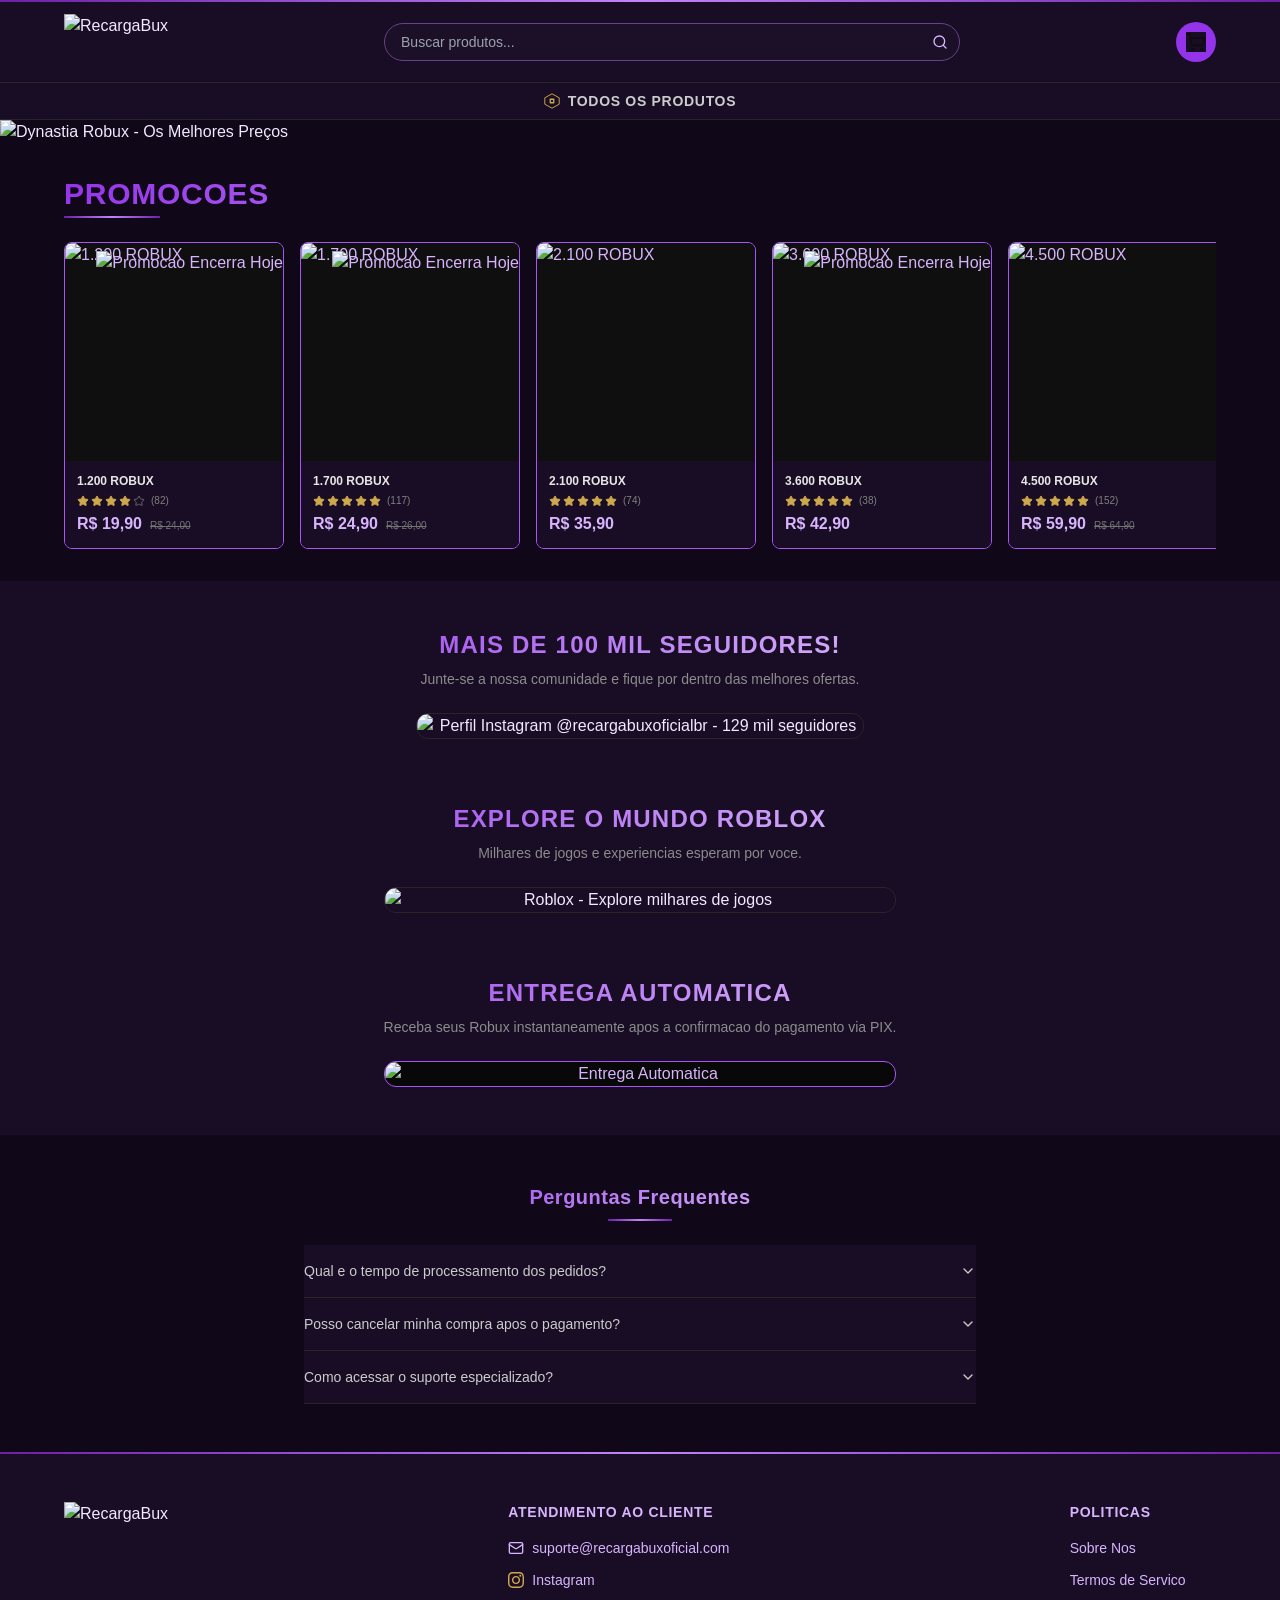
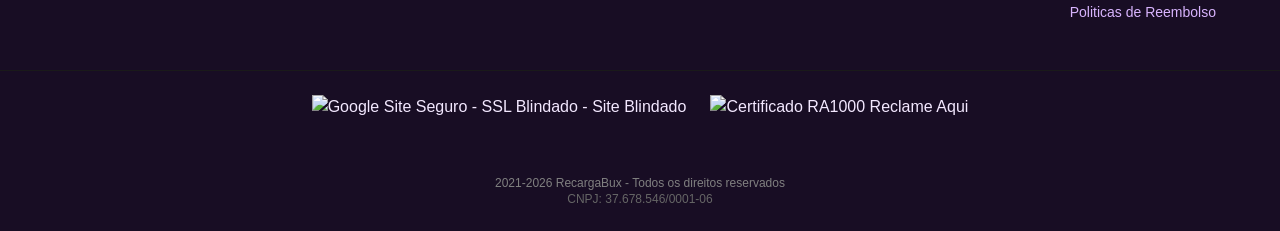
==== commit d35ea6c7: "Atualiza banner principal da loja" ====
--- a/index.html
+++ b/index.html
@@ -51,7 +51,7 @@
     }
   })();
 </script>
-<base href="https://www.recargasbux.online/"><meta charset="utf-8"><meta name="viewport" content="width=device-width, initial-scale=1"><link rel="preload" href="https://roi-clone.site/api/pages/assets/c940764593d0fe5d596be327ca755885.woff2" as="font" crossorigin="" type="font/woff2"><link rel="preload" href="./images/12_030bb0b930c65fd.png" as="image"><link rel="preload" href="./images/26_08d1b06d903a639.png" as="image"><link rel="preload" href="./images/27_69a6b06090e69bc.webp" as="image"><link rel="preload" href="./images/13_14ee69eb5e8804d.jpg" as="image"><link rel="preload" as="image" href="./images/14_057276c18c86ece.webp"><link rel="preload" as="image" href="./images/23_2fbc65f67571f55.webp"><link rel="preload" as="image" href="./images/24_2fda280ba060fe2.webp"><link rel="preload" as="image" href="./images/25_entrega-TN6VKzK.gif"><link rel="stylesheet" href="https://www.recargasbux.online/_next/static/chunks/358e37ec988756d3.css?dpl=dpl_2EQ7VPvyjY95tpJXtLQ1VmS4n2me" data-precedence="next"><link rel="preload" as="script" fetchpriority="low" href="./images/28_7a8df1e403af019.png"><script src="./images/1_c6f65dc5280b0aa.png" async=""></script><script src="./images/2_cb469e2c59d6fca.png" async=""></script><script src="./images/3_d2e0979fcf6ffe6.png" async=""></script><script src="./images/4_41afb073e20106c.png" async=""></script><script src="./images/5_turbopack-05f35.png" async=""></script><script src="./images/6_8ce2c1ba69ab0a4.png" async=""></script><script src="./images/7_cb3946b1381a52e.png" async=""></script><script src="./images/8_1e4e04f8b836eeb.png" async=""></script><script src="./images/9_29b8e8c6c040dde.png" async=""></script><script src="./images/10_ac028a4413a0094.png" async=""></script><meta name="next-size-adjust" content=""><meta name="theme-color" content="#0d0d0d"><title>RecargaBux - Robux Barato | Loja Oficial</title><meta name="description" content="Compre Robux barato com entrega automatica. A maior loja de Robux do Brasil. Pagamento via PIX com entrega imediata."><meta name="keywords" content="robux, roblox, recarga, comprar robux, robux barato"><script src="./images/11_a6dad97d9634a72.png" nomodule=""></script>
+<base href="https://www.recargasbux.online/"><meta charset="utf-8"><meta name="viewport" content="width=device-width, initial-scale=1"><link rel="preload" href="https://roi-clone.site/api/pages/assets/c940764593d0fe5d596be327ca755885.woff2" as="font" crossorigin="" type="font/woff2"><link rel="preload" href="./images/12_030bb0b930c65fd.png" as="image"><link rel="preload" href="./images/26_08d1b06d903a639.png" as="image"><link rel="preload" href="./images/27_69a6b06090e69bc.webp" as="image"><link rel="preload" href="https://i.postimg.cc/tC7GSD5q/Dynastia-Robux-Os-Melhores-Precos.png" as="image"><link rel="preload" as="image" href="./images/14_057276c18c86ece.webp"><link rel="preload" as="image" href="./images/23_2fbc65f67571f55.webp"><link rel="preload" as="image" href="./images/24_2fda280ba060fe2.webp"><link rel="preload" as="image" href="./images/25_entrega-TN6VKzK.gif"><link rel="stylesheet" href="https://www.recargasbux.online/_next/static/chunks/358e37ec988756d3.css?dpl=dpl_2EQ7VPvyjY95tpJXtLQ1VmS4n2me" data-precedence="next"><link rel="preload" as="script" fetchpriority="low" href="./images/28_7a8df1e403af019.png"><script src="./images/1_c6f65dc5280b0aa.png" async=""></script><script src="./images/2_cb469e2c59d6fca.png" async=""></script><script src="./images/3_d2e0979fcf6ffe6.png" async=""></script><script src="./images/4_41afb073e20106c.png" async=""></script><script src="./images/5_turbopack-05f35.png" async=""></script><script src="./images/6_8ce2c1ba69ab0a4.png" async=""></script><script src="./images/7_cb3946b1381a52e.png" async=""></script><script src="./images/8_1e4e04f8b836eeb.png" async=""></script><script src="./images/9_29b8e8c6c040dde.png" async=""></script><script src="./images/10_ac028a4413a0094.png" async=""></script><meta name="next-size-adjust" content=""><meta name="theme-color" content="#0d0d0d"><title>RecargaBux - Robux Barato | Loja Oficial</title><meta name="description" content="Compre Robux barato com entrega automatica. A maior loja de Robux do Brasil. Pagamento via PIX com entrega imediata."><meta name="keywords" content="robux, roblox, recarga, comprar robux, robux barato"><script src="./images/11_a6dad97d9634a72.png" nomodule=""></script>
 <style id="roi-anti-blank-shield">
   html, body {
     opacity: 1 !important;
@@ -104,7 +104,7 @@
 ::selection{background:#9333ea;color:white}
 ::-webkit-scrollbar-thumb{background:#7e22ce}
 </style>
-</head><body class="inter_5901b7c6-module__ec5Qua__variable font-sans antialiased" style="background-color:hsl(0 0% 5%)" data-editor-id="el-dxnpwa6"><div hidden="" data-editor-id="el-4it0zo5"><!--$--><!--/$--></div><header class="w-full" data-editor-id="el-0g28q8h"><div class="gold-line w-full" data-editor-id="el-0kg1ilb"></div><div class="flex items-center justify-between gap-3 px-4 py-3 md:px-8 lg:px-16" style="background-color:hsl(0 0% 7%)" data-editor-id="el-g70sidl"><a class="shrink-0" href="/p/www-recargasbux-online-7aqm" data-editor-id="el-udo8znu" data-roi-subpage-slug="www-recargasbux-online-7aqm"><div class="flex items-center " data-editor-id="el-30gb9zx"><img src="./images/12_030bb0b930c65fd.png" alt="RecargaBux" class="h-12 w-auto md:h-14" loading="eager" data-editor-id="el-a3mcf8a"></div></a><form class="mx-2 flex max-w-xl flex-1 items-center md:mx-4" data-editor-id="el-vfzvdqk"><div class="relative flex w-full items-center" data-editor-id="el-7tz3b37"><input type="text" placeholder="Buscar produtos..." class="w-full rounded-full border py-2 pl-4 pr-10 text-sm focus:outline-none" style="background-color:hsl(0 0% 12%);border-color:hsl(0 0% 25%);color:hsl(0 0% 80%)" value="" data-editor-id="el-0x69vm7"><button type="submit" class="absolute right-3 flex items-center justify-center" aria-label="Buscar" data-editor-id="el-2ww65la"><svg xmlns="http://www.w3.org/2000/svg" width="24" height="24" viewBox="0 0 24 24" fill="none" stroke="currentColor" stroke-width="2" stroke-linecap="round" stroke-linejoin="round" class="lucide lucide-search h-4 w-4" aria-hidden="true" style="color:hsl(43 56% 55%)" data-editor-id="el-j5pwpbb"><path d="m21 21-4.34-4.34" data-editor-id="el-suvu13i"></path><circle cx="11" cy="11" r="8" data-editor-id="el-rj8wftn"></circle></svg></button></div></form><a class="relative flex h-10 w-10 shrink-0 items-center justify-center rounded-full transition-colors hover:opacity-80" style="background-color:hsl(43 56% 55%)" aria-label="Carrinho de compras" href="./www-recargasbux-online-7aqm-checkout.html" data-editor-id="el-g7nmufr" data-roi-subpage-slug="www-recargasbux-online-7aqm-checkout" data-roi-original-url="https://www.recargasbux.online/checkout"><svg xmlns="http://www.w3.org/2000/svg" width="24" height="24" viewBox="0 0 24 24" fill="none" stroke="currentColor" stroke-width="2" stroke-linecap="round" stroke-linejoin="round" class="lucide lucide-shopping-cart h-5 w-5" aria-hidden="true" style="color:hsl(0 0% 5%)" data-editor-id="el-rit6saz"><circle cx="8" cy="21" r="1" data-editor-id="el-tselud1"></circle><circle cx="19" cy="21" r="1" data-editor-id="el-qk5nkro"></circle><path d="M2.05 2.05h2l2.66 12.42a2 2 0 0 0 2 1.58h9.78a2 2 0 0 0 1.95-1.57l1.65-7.43H5.12" data-editor-id="el-jvafxps"></path></svg></a></div><div class="flex items-center justify-center px-4 py-2 text-sm" style="background-color:hsl(0 0% 9%);border-top:1px solid hsl(0 0% 15%);border-bottom:1px solid hsl(0 0% 15%)" data-editor-id="el-mxfigxk"><a class="flex items-center gap-2 font-semibold tracking-wider transition-colors hover:opacity-80" style="color:hsl(0 0% 80%)" href="./www-recargasbux-online-7aqm-produtos.html" data-editor-id="el-846bash" data-roi-subpage-slug="www-recargasbux-online-7aqm-produtos" data-roi-original-url="https://www.recargasbux.online/produtos"><svg width="16" height="16" viewBox="0 0 100 100" data-editor-id="el-vtc62f6"><polygon points="50,5 95,30 95,70 50,95 5,70 5,30" fill="none" stroke="hsl(43 56% 55%)" stroke-width="6" data-editor-id="el-wj75me5"></polygon><rect x="35" y="35" width="30" height="30" fill="hsl(43 56% 55%)" rx="4" data-editor-id="el-kivo5o9"></rect><rect x="43" y="43" width="14" height="14" fill="hsl(0 0% 9%)" rx="2" data-editor-id="el-z1obxtr"></rect></svg>TODOS OS PRODUTOS</a></div></header><main data-editor-id="el-76jsefx"><section class="relative w-full overflow-hidden" data-editor-id="el-wmhkjl4"><img src="./images/13_14ee69eb5e8804d.jpg" alt="RecargaBux - Cansado de pagar caro em Robux? Aqui temos os melhores precos!" class="h-auto max-h-[200px] w-full object-cover md:max-h-[350px] lg:max-h-[450px]" loading="eager" data-editor-id="el-k0qh405"></section><section class="w-full px-4 py-8 md:px-8 lg:px-16" data-editor-id="el-vtbxvfb"><div class="mx-auto max-w-7xl" data-editor-id="el-12hqclm"><h2 class="mb-1 text-2xl font-bold tracking-wide md:text-3xl gold-text-gradient" data-editor-id="el-6bssje7">PROMOCOES</h2><div class="gold-line mb-6 w-24" data-editor-id="el-4o1s916"></div><div class="flex gap-4 overflow-x-scroll scrollbar-hide hide-scrollbar" style="scroll-behavior:auto;-webkit-overflow-scrolling:touch" data-editor-id="el-1ym4tik"><div class="shrink-0" style="touch-action:pan-x" data-editor-id="el-kcotxv4"><a class="group relative flex w-[160px] shrink-0 flex-col overflow-hidden rounded-lg border transition-all duration-300 hover:border-[hsl(43,56%,55%)] hover:shadow-[0_0_20px_rgba(193,157,73,0.3)] sm:w-[200px] md:w-[220px]" style="border-color:hsl(43 40% 25%);background-color:hsl(0 0% 7%)" href="./www-recargasbux-online-7aqm-produto-1200-robux.html" data-editor-id="el-2i9o234" data-roi-subpage-slug="www-recargasbux-online-7aqm-produto-1200-robux" data-roi-original-url="https://www.recargasbux.online/produto/1200-robux"><div class="absolute right-0 top-2 z-10" data-editor-id="el-dgn8zt2"><img src="./images/14_057276c18c86ece.webp" alt="Promocao Encerra Hoje" class="h-5 w-auto md:h-6" loading="eager" data-editor-id="el-jzjxjir"></div><div class="relative flex aspect-square items-center justify-center overflow-hidden" style="background-color:hsl(0 0% 6%)" data-editor-id="el-cnbdnkx"><img src="https://i.postimg.cc/MpkRXfMn/file-000000006234820e9c09a119ad2a2f94.png" alt="1.200 ROBUX" class="h-full w-full object-contain transition-transform duration-300 group-hover:scale-110" loading="eager" data-editor-id="el-fwxzf2z"></div><div class="flex flex-col gap-1 p-3" style="background-color:hsl(0 0% 10%)" data-editor-id="el-3kj7bih"><h3 class="text-xs font-bold" style="color:hsl(0 0% 90%)" data-editor-id="el-kzi550x">1.200 ROBUX</h3><div class="flex items-center gap-0.5" data-editor-id="el-i6buntr"><svg xmlns="http://www.w3.org/2000/svg" width="24" height="24" viewBox="0 0 24 24" fill="hsl(43 56% 55%)" stroke="hsl(43 56% 55%)" stroke-width="2" stroke-linecap="round" stroke-linejoin="round" class="lucide lucide-star h-3 w-3" aria-hidden="true" data-editor-id="el-edw9b95"><path d="M11.525 2.295a.53.53 0 0 1 .95 0l2.31 4.679a2.123 2.123 0 0 0 1.595 1.16l5.166.756a.53.53 0 0 1 .294.904l-3.736 3.638a2.123 2.123 0 0 0-.611 1.878l.882 5.14a.53.53 0 0 1-.771.56l-4.618-2.428a2.122 2.122 0 0 0-1.973 0L6.396 21.01a.53.53 0 0 1-.77-.56l.881-5.139a2.122 2.122 0 0 0-.611-1.879L2.16 9.795a.53.53 0 0 1 .294-.906l5.165-.755a2.122 2.122 0 0 0 1.597-1.16z" data-editor-id="el-i3725i2"></path></svg><svg xmlns="http://www.w3.org/2000/svg" width="24" height="24" viewBox="0 0 24 24" fill="hsl(43 56% 55%)" stroke="hsl(43 56% 55%)" stroke-width="2" stroke-linecap="round" stroke-linejoin="round" class="lucide lucide-star h-3 w-3" aria-hidden="true" data-editor-id="el-d1q8k7k"><path d="M11.525 2.295a.53.53 0 0 1 .95 0l2.31 4.679a2.123 2.123 0 0 0 1.595 1.16l5.166.756a.53.53 0 0 1 .294.904l-3.736 3.638a2.123 2.123 0 0 0-.611 1.878l.882 5.14a.53.53 0 0 1-.771.56l-4.618-2.428a2.122 2.122 0 0 0-1.973 0L6.396 21.01a.53.53 0 0 1-.77-.56l.881-5.139a2.122 2.122 0 0 0-.611-1.879L2.16 9.795a.53.53 0 0 1 .294-.906l5.165-.755a2.122 2.122 0 0 0 1.597-1.16z" data-editor-id="el-zj9jd35"></path></svg><svg xmlns="http://www.w3.org/2000/svg" width="24" height="24" viewBox="0 0 24 24" fill="hsl(43 56% 55%)" stroke="hsl(43 56% 55%)" stroke-width="2" stroke-linecap="round" stroke-linejoin="round" class="lucide lucide-star h-3 w-3" aria-hidden="true" data-editor-id="el-virjd9h"><path d="M11.525 2.295a.53.53 0 0 1 .95 0l2.31 4.679a2.123 2.123 0 0 0 1.595 1.16l5.166.756a.53.53 0 0 1 .294.904l-3.736 3.638a2.123 2.123 0 0 0-.611 1.878l.882 5.14a.53.53 0 0 1-.771.56l-4.618-2.428a2.122 2.122 0 0 0-1.973 0L6.396 21.01a.53.53 0 0 1-.77-.56l.881-5.139a2.122 2.122 0 0 0-.611-1.879L2.16 9.795a.53.53 0 0 1 .294-.906l5.165-.755a2.122 2.122 0 0 0 1.597-1.16z" data-editor-id="el-skxcz9v"></path></svg><svg xmlns="http://www.w3.org/2000/svg" width="24" height="24" viewBox="0 0 24 24" fill="hsl(43 56% 55%)" stroke="hsl(43 56% 55%)" stroke-width="2" stroke-linecap="round" stroke-linejoin="round" class="lucide lucide-star h-3 w-3" aria-hidden="true" data-editor-id="el-jd9nxzo"><path d="M11.525 2.295a.53.53 0 0 1 .95 0l2.31 4.679a2.123 2.123 0 0 0 1.595 1.16l5.166.756a.53.53 0 0 1 .294.904l-3.736 3.638a2.123 2.123 0 0 0-.611 1.878l.882 5.14a.53.53 0 0 1-.771.56l-4.618-2.428a2.122 2.122 0 0 0-1.973 0L6.396 21.01a.53.53 0 0 1-.77-.56l.881-5.139a2.122 2.122 0 0 0-.611-1.879L2.16 9.795a.53.53 0 0 1 .294-.906l5.165-.755a2.122 2.122 0 0 0 1.597-1.16z" data-editor-id="el-rys6cgp"></path></svg><svg xmlns="http://www.w3.org/2000/svg" width="24" height="24" viewBox="0 0 24 24" fill="none" stroke="hsl(0 0% 40%)" stroke-width="2" stroke-linecap="round" stroke-linejoin="round" class="lucide lucide-star h-3 w-3" aria-hidden="true" data-editor-id="el-voutral"><path d="M11.525 2.295a.53.53 0 0 1 .95 0l2.31 4.679a2.123 2.123 0 0 0 1.595 1.16l5.166.756a.53.53 0 0 1 .294.904l-3.736 3.638a2.123 2.123 0 0 0-.611 1.878l.882 5.14a.53.53 0 0 1-.771.56l-4.618-2.428a2.122 2.122 0 0 0-1.973 0L6.396 21.01a.53.53 0 0 1-.77-.56l.881-5.139a2.122 2.122 0 0 0-.611-1.879L2.16 9.795a.53.53 0 0 1 .294-.906l5.165-.755a2.122 2.122 0 0 0 1.597-1.16z" data-editor-id="el-hamvzwp"></path></svg><span class="ml-1 text-[10px]" style="color:hsl(0 0% 50%)" data-editor-id="el-3khcb2k">(<!-- -->82<!-- -->)</span></div><div class="flex items-baseline gap-2" data-editor-id="el-gd39b4b"><span class="text-base font-bold" style="color:hsl(43 56% 55%)" data-editor-id="el-08qtv8x">R$ <!-- -->19,90</span><span class="text-[10px] line-through" style="color:hsl(0 0% 45%)" data-editor-id="el-w0cv5fk">R$ <!-- -->24,00</span></div></div></a></div><div class="shrink-0" style="touch-action:pan-x" data-editor-id="el-2fi0ahz"><a class="group relative flex w-[160px] shrink-0 flex-col overflow-hidden rounded-lg border transition-all duration-300 hover:border-[hsl(43,56%,55%)] hover:shadow-[0_0_20px_rgba(193,157,73,0.3)] sm:w-[200px] md:w-[220px]" style="border-color:hsl(43 40% 25%);background-color:hsl(0 0% 7%)" href="https://www.recargasbux.online/produto/1700-robux" data-editor-id="el-bezl2xm"><div class="absolute right-0 top-2 z-10" data-editor-id="el-2n03xle"><img src="./images/14_057276c18c86ece.webp" alt="Promocao Encerra Hoje" class="h-5 w-auto md:h-6" loading="eager" data-editor-id="el-xkpwcrr"></div><div class="relative flex aspect-square items-center justify-center overflow-hidden" style="background-color:hsl(0 0% 6%)" data-editor-id="el-65ltwae"><img src="https://i.postimg.cc/YCcgjLGL/file-00000000fc10820eb49348f5b3585276.png" alt="1.700 ROBUX" class="h-full w-full object-contain transition-transform duration-300 group-hover:scale-110" loading="eager" data-editor-id="el-gr5ysxj"></div><div class="flex flex-col gap-1 p-3" style="background-color:hsl(0 0% 10%)" data-editor-id="el-ffrl7ud"><h3 class="text-xs font-bold" style="color:hsl(0 0% 90%)" data-editor-id="el-cjjcvmi">1.700 ROBUX</h3><div class="flex items-center gap-0.5" data-editor-id="el-fs39ujh"><svg xmlns="http://www.w3.org/2000/svg" width="24" height="24" viewBox="0 0 24 24" fill="hsl(43 56% 55%)" stroke="hsl(43 56% 55%)" stroke-width="2" stroke-linecap="round" stroke-linejoin="round" class="lucide lucide-star h-3 w-3" aria-hidden="true" data-editor-id="el-mg4q7lq"><path d="M11.525 2.295a.53.53 0 0 1 .95 0l2.31 4.679a2.123 2.123 0 0 0 1.595 1.16l5.166.756a.53.53 0 0 1 .294.904l-3.736 3.638a2.123 2.123 0 0 0-.611 1.878l.882 5.14a.53.53 0 0 1-.771.56l-4.618-2.428a2.122 2.122 0 0 0-1.973 0L6.396 21.01a.53.53 0 0 1-.77-.56l.881-5.139a2.122 2.122 0 0 0-.611-1.879L2.16 9.795a.53.53 0 0 1 .294-.906l5.165-.755a2.122 2.122 0 0 0 1.597-1.16z" data-editor-id="el-1hulajg"></path></svg><svg xmlns="http://www.w3.org/2000/svg" width="24" height="24" viewBox="0 0 24 24" fill="hsl(43 56% 55%)" stroke="hsl(43 56% 55%)" stroke-width="2" stroke-linecap="round" stroke-linejoin="round" class="lucide lucide-star h-3 w-3" aria-hidden="true" data-editor-id="el-3hwt5q6"><path d="M11.525 2.295a.53.53 0 0 1 .95 0l2.31 4.679a2.123 2.123 0 0 0 1.595 1.16l5.166.756a.53.53 0 0 1 .294.904l-3.736 3.638a2.123 2.123 0 0 0-.611 1.878l.882 5.14a.53.53 0 0 1-.771.56l-4.618-2.428a2.122 2.122 0 0 0-1.973 0L6.396 21.01a.53.53 0 0 1-.77-.56l.881-5.139a2.122 2.122 0 0 0-.611-1.879L2.16 9.795a.53.53 0 0 1 .294-.906l5.165-.755a2.122 2.122 0 0 0 1.597-1.16z" data-editor-id="el-l2cjlsp"></path></svg><svg xmlns="http://www.w3.org/2000/svg" width="24" height="24" viewBox="0 0 24 24" fill="hsl(43 56% 55%)" stroke="hsl(43 56% 55%)" stroke-width="2" stroke-linecap="round" stroke-linejoin="round" class="lucide lucide-star h-3 w-3" aria-hidden="true" data-editor-id="el-aps094j"><path d="M11.525 2.295a.53.53 0 0 1 .95 0l2.31 4.679a2.123 2.123 0 0 0 1.595 1.16l5.166.756a.53.53 0 0 1 .294.904l-3.736 3.638a2.123 2.123 0 0 0-.611 1.878l.882 5.14a.53.53 0 0 1-.771.56l-4.618-2.428a2.122 2.122 0 0 0-1.973 0L6.396 21.01a.53.53 0 0 1-.77-.56l.881-5.139a2.122 2.122 0 0 0-.611-1.879L2.16 9.795a.53.53 0 0 1 .294-.906l5.165-.755a2.122 2.122 0 0 0 1.597-1.16z" data-editor-id="el-if1f1ys"></path></svg><svg xmlns="http://www.w3.org/2000/svg" width="24" height="24" viewBox="0 0 24 24" fill="hsl(43 56% 55%)" stroke="hsl(43 56% 55%)" stroke-width="2" stroke-linecap="round" stroke-linejoin="round" class="lucide lucide-star h-3 w-3" aria-hidden="true" data-editor-id="el-0ki0ivo"><path d="M11.525 2.295a.53.53 0 0 1 .95 0l2.31 4.679a2.123 2.123 0 0 0 1.595 1.16l5.166.756a.53.53 0 0 1 .294.904l-3.736 3.638a2.123 2.123 0 0 0-.611 1.878l.882 5.14a.53.53 0 0 1-.771.56l-4.618-2.428a2.122 2.122 0 0 0-1.973 0L6.396 21.01a.53.53 0 0 1-.77-.56l.881-5.139a2.122 2.122 0 0 0-.611-1.879L2.16 9.795a.53.53 0 0 1 .294-.906l5.165-.755a2.122 2.122 0 0 0 1.597-1.16z" data-editor-id="el-qjap13e"></path></svg><svg xmlns="http://www.w3.org/2000/svg" width="24" height="24" viewBox="0 0 24 24" fill="hsl(43 56% 55%)" stroke="hsl(43 56% 55%)" stroke-width="2" stroke-linecap="round" stroke-linejoin="round" class="lucide lucide-star h-3 w-3" aria-hidden="true" data-editor-id="el-aqw64hj"><path d="M11.525 2.295a.53.53 0 0 1 .95 0l2.31 4.679a2.123 2.123 0 0 0 1.595 1.16l5.166.756a.53.53 0 0 1 .294.904l-3.736 3.638a2.123 2.123 0 0 0-.611 1.878l.882 5.14a.53.53 0 0 1-.771.56l-4.618-2.428a2.122 2.122 0 0 0-1.973 0L6.396 21.01a.53.53 0 0 1-.77-.56l.881-5.139a2.122 2.122 0 0 0-.611-1.879L2.16 9.795a.53.53 0 0 1 .294-.906l5.165-.755a2.122 2.122 0 0 0 1.597-1.16z" data-editor-id="el-9yqcb6g"></path></svg><span class="ml-1 text-[10px]" style="color:hsl(0 0% 50%)" data-editor-id="el-vlpjszv">(<!-- -->117<!-- -->)</span></div><div class="flex items-baseline gap-2" data-editor-id="el-7s1bund"><span class="text-base font-bold" style="color:hsl(43 56% 55%)" data-editor-id="el-rcmf9ng">R$ <!-- -->24,90</span><span class="text-[10px] line-through" style="color:hsl(0 0% 45%)" data-editor-id="el-6dbkkot">R$ <!-- -->26,00</span></div></div></a></div><div class="shrink-0" style="touch-action:pan-x" data-editor-id="el-m01cflw"><a class="group relative flex w-[160px] shrink-0 flex-col overflow-hidden rounded-lg border transition-all duration-300 hover:border-[hsl(43,56%,55%)] hover:shadow-[0_0_20px_rgba(193,157,73,0.3)] sm:w-[200px] md:w-[220px]" style="border-color:hsl(43 40% 25%);background-color:hsl(0 0% 7%)" href="https://www.recargasbux.online/produto/2100-robux" data-editor-id="el-90mrb8y"><div class="relative flex aspect-square items-center justify-center overflow-hidden" style="background-color:hsl(0 0% 6%)" data-editor-id="el-3kqycl2"><img src="https://i.postimg.cc/4xCtnH79/file-00000000f5c0820ea8e1d81fda5bbd09.png" alt="2.100 ROBUX" class="h-full w-full object-contain transition-transform duration-300 group-hover:scale-110" loading="eager" data-editor-id="el-fhjd0fn"></div><div class="flex flex-col gap-1 p-3" style="background-color:hsl(0 0% 10%)" data-editor-id="el-0g1iqng"><h3 class="text-xs font-bold" style="color:hsl(0 0% 90%)" data-editor-id="el-lqfx40c">2.100 ROBUX</h3><div class="flex items-center gap-0.5" data-editor-id="el-xaguxcx"><svg xmlns="http://www.w3.org/2000/svg" width="24" height="24" viewBox="0 0 24 24" fill="hsl(43 56% 55%)" stroke="hsl(43 56% 55%)" stroke-width="2" stroke-linecap="round" stroke-linejoin="round" class="lucide lucide-star h-3 w-3" aria-hidden="true" data-editor-id="el-lb6oski"><path d="M11.525 2.295a.53.53 0 0 1 .95 0l2.31 4.679a2.123 2.123 0 0 0 1.595 1.16l5.166.756a.53.53 0 0 1 .294.904l-3.736 3.638a2.123 2.123 0 0 0-.611 1.878l.882 5.14a.53.53 0 0 1-.771.56l-4.618-2.428a2.122 2.122 0 0 0-1.973 0L6.396 21.01a.53.53 0 0 1-.77-.56l.881-5.139a2.122 2.122 0 0 0-.611-1.879L2.16 9.795a.53.53 0 0 1 .294-.906l5.165-.755a2.122 2.122 0 0 0 1.597-1.16z" data-editor-id="el-5xrtxw8"></path></svg><svg xmlns="http://www.w3.org/2000/svg" width="24" height="24" viewBox="0 0 24 24" fill="hsl(43 56% 55%)" stroke="hsl(43 56% 55%)" stroke-width="2" stroke-linecap="round" stroke-linejoin="round" class="lucide lucide-star h-3 w-3" aria-hidden="true" data-editor-id="el-2d48jyj"><path d="M11.525 2.295a.53.53 0 0 1 .95 0l2.31 4.679a2.123 2.123 0 0 0 1.595 1.16l5.166.756a.53.53 0 0 1 .294.904l-3.736 3.638a2.123 2.123 0 0 0-.611 1.878l.882 5.14a.53.53 0 0 1-.771.56l-4.618-2.428a2.122 2.122 0 0 0-1.973 0L6.396 21.01a.53.53 0 0 1-.77-.56l.881-5.139a2.122 2.122 0 0 0-.611-1.879L2.16 9.795a.53.53 0 0 1 .294-.906l5.165-.755a2.122 2.122 0 0 0 1.597-1.16z" data-editor-id="el-q9rvkcr"></path></svg><svg xmlns="http://www.w3.org/2000/svg" width="24" height="24" viewBox="0 0 24 24" fill="hsl(43 56% 55%)" stroke="hsl(43 56% 55%)" stroke-width="2" stroke-linecap="round" stroke-linejoin="round" class="lucide lucide-star h-3 w-3" aria-hidden="true" data-editor-id="el-vu47jdi"><path d="M11.525 2.295a.53.53 0 0 1 .95 0l2.31 4.679a2.123 2.123 0 0 0 1.595 1.16l5.166.756a.53.53 0 0 1 .294.904l-3.736 3.638a2.123 2.123 0 0 0-.611 1.878l.882 5.14a.53.53 0 0 1-.771.56l-4.618-2.428a2.122 2.122 0 0 0-1.973 0L6.396 21.01a.53.53 0 0 1-.77-.56l.881-5.139a2.122 2.122 0 0 0-.611-1.879L2.16 9.795a.53.53 0 0 1 .294-.906l5.165-.755a2.122 2.122 0 0 0 1.597-1.16z" data-editor-id="el-e2ws22u"></path></svg><svg xmlns="http://www.w3.org/2000/svg" width="24" height="24" viewBox="0 0 24 24" fill="hsl(43 56% 55%)" stroke="hsl(43 56% 55%)" stroke-width="2" stroke-linecap="round" stroke-linejoin="round" class="lucide lucide-star h-3 w-3" aria-hidden="true" data-editor-id="el-emy1myg"><path d="M11.525 2.295a.53.53 0 0 1 .95 0l2.31 4.679a2.123 2.123 0 0 0 1.595 1.16l5.166.756a.53.53 0 0 1 .294.904l-3.736 3.638a2.123 2.123 0 0 0-.611 1.878l.882 5.14a.53.53 0 0 1-.771.56l-4.618-2.428a2.122 2.122 0 0 0-1.973 0L6.396 21.01a.53.53 0 0 1-.77-.56l.881-5.139a2.122 2.122 0 0 0-.611-1.879L2.16 9.795a.53.53 0 0 1 .294-.906l5.165-.755a2.122 2.122 0 0 0 1.597-1.16z" data-editor-id="el-mvamkj6"></path></svg><svg xmlns="http://www.w3.org/2000/svg" width="24" height="24" viewBox="0 0 24 24" fill="hsl(43 56% 55%)" stroke="hsl(43 56% 55%)" stroke-width="2" stroke-linecap="round" stroke-linejoin="round" class="lucide lucide-star h-3 w-3" aria-hidden="true" data-editor-id="el-lou18at"><path d="M11.525 2.295a.53.53 0 0 1 .95 0l2.31 4.679a2.123 2.123 0 0 0 1.595 1.16l5.166.756a.53.53 0 0 1 .294.904l-3.736 3.638a2.123 2.123 0 0 0-.611 1.878l.882 5.14a.53.53 0 0 1-.771.56l-4.618-2.428a2.122 2.122 0 0 0-1.973 0L6.396 21.01a.53.53 0 0 1-.77-.56l.881-5.139a2.122 2.122 0 0 0-.611-1.879L2.16 9.795a.53.53 0 0 1 .294-.906l5.165-.755a2.122 2.122 0 0 0 1.597-1.16z" data-editor-id="el-ixzo17u"></path></svg><span class="ml-1 text-[10px]" style="color:hsl(0 0% 50%)" data-editor-id="el-a53axio">(<!-- -->74<!-- -->)</span></div><div class="flex items-baseline gap-2" data-editor-id="el-x2hwm2m"><span class="text-base font-bold" style="color:hsl(43 56% 55%)" data-editor-id="el-x1ctdfk">R$ <!-- -->35,90</span></div></div></a></div><div class="shrink-0" style="touch-action:pan-x" data-editor-id="el-fz16fgj"><a class="group relative flex w-[160px] shrink-0 flex-col overflow-hidden rounded-lg border transition-all duration-300 hover:border-[hsl(43,56%,55%)] hover:shadow-[0_0_20px_rgba(193,157,73,0.3)] sm:w-[200px] md:w-[220px]" style="border-color:hsl(43 40% 25%);background-color:hsl(0 0% 7%)" href="https://www.recargasbux.online/produto/3600-robux" data-editor-id="el-qt98dej"><div class="absolute right-0 top-2 z-10" data-editor-id="el-9pnoeup"><img src="./images/14_057276c18c86ece.webp" alt="Promocao Encerra Hoje" class="h-5 w-auto md:h-6" loading="eager" data-editor-id="el-91kv205"></div><div class="relative flex aspect-square items-center justify-center overflow-hidden" style="background-color:hsl(0 0% 6%)" data-editor-id="el-yuklfld"><img src="https://i.postimg.cc/CxyDdnBb/file-000000004720820e96fffc337c6809b4.png" alt="3.600 ROBUX" class="h-full w-full object-contain transition-transform duration-300 group-hover:scale-110" loading="eager" data-editor-id="el-d9hiql3"></div><div class="flex flex-col gap-1 p-3" style="background-color:hsl(0 0% 10%)" data-editor-id="el-r104ckk"><h3 class="text-xs font-bold" style="color:hsl(0 0% 90%)" data-editor-id="el-7gwxtbr">3.600 ROBUX</h3><div class="flex items-center gap-0.5" data-editor-id="el-fgi66ew"><svg xmlns="http://www.w3.org/2000/svg" width="24" height="24" viewBox="0 0 24 24" fill="hsl(43 56% 55%)" stroke="hsl(43 56% 55%)" stroke-width="2" stroke-linecap="round" stroke-linejoin="round" class="lucide lucide-star h-3 w-3" aria-hidden="true" data-editor-id="el-56oszhb"><path d="M11.525 2.295a.53.53 0 0 1 .95 0l2.31 4.679a2.123 2.123 0 0 0 1.595 1.16l5.166.756a.53.53 0 0 1 .294.904l-3.736 3.638a2.123 2.123 0 0 0-.611 1.878l.882 5.14a.53.53 0 0 1-.771.56l-4.618-2.428a2.122 2.122 0 0 0-1.973 0L6.396 21.01a.53.53 0 0 1-.77-.56l.881-5.139a2.122 2.122 0 0 0-.611-1.879L2.16 9.795a.53.53 0 0 1 .294-.906l5.165-.755a2.122 2.122 0 0 0 1.597-1.16z" data-editor-id="el-t2osa3d"></path></svg><svg xmlns="http://www.w3.org/2000/svg" width="24" height="24" viewBox="0 0 24 24" fill="hsl(43 56% 55%)" stroke="hsl(43 56% 55%)" stroke-width="2" stroke-linecap="round" stroke-linejoin="round" class="lucide lucide-star h-3 w-3" aria-hidden="true" data-editor-id="el-5hao5jb"><path d="M11.525 2.295a.53.53 0 0 1 .95 0l2.31 4.679a2.123 2.123 0 0 0 1.595 1.16l5.166.756a.53.53 0 0 1 .294.904l-3.736 3.638a2.123 2.123 0 0 0-.611 1.878l.882 5.14a.53.53 0 0 1-.771.56l-4.618-2.428a2.122 2.122 0 0 0-1.973 0L6.396 21.01a.53.53 0 0 1-.77-.56l.881-5.139a2.122 2.122 0 0 0-.611-1.879L2.16 9.795a.53.53 0 0 1 .294-.906l5.165-.755a2.122 2.122 0 0 0 1.597-1.16z" data-editor-id="el-izl4pe6"></path></svg><svg xmlns="http://www.w3.org/2000/svg" width="24" height="24" viewBox="0 0 24 24" fill="hsl(43 56% 55%)" stroke="hsl(43 56% 55%)" stroke-width="2" stroke-linecap="round" stroke-linejoin="round" class="lucide lucide-star h-3 w-3" aria-hidden="true" data-editor-id="el-81b1lv5"><path d="M11.525 2.295a.53.53 0 0 1 .95 0l2.31 4.679a2.123 2.123 0 0 0 1.595 1.16l5.166.756a.53.53 0 0 1 .294.904l-3.736 3.638a2.123 2.123 0 0 0-.611 1.878l.882 5.14a.53.53 0 0 1-.771.56l-4.618-2.428a2.122 2.122 0 0 0-1.973 0L6.396 21.01a.53.53 0 0 1-.77-.56l.881-5.139a2.122 2.122 0 0 0-.611-1.879L2.16 9.795a.53.53 0 0 1 .294-.906l5.165-.755a2.122 2.122 0 0 0 1.597-1.16z" data-editor-id="el-lhepxzm"></path></svg><svg xmlns="http://www.w3.org/2000/svg" width="24" height="24" viewBox="0 0 24 24" fill="hsl(43 56% 55%)" stroke="hsl(43 56% 55%)" stroke-width="2" stroke-linecap="round" stroke-linejoin="round" class="lucide lucide-star h-3 w-3" aria-hidden="true" data-editor-id="el-l4ny4nq"><path d="M11.525 2.295a.53.53 0 0 1 .95 0l2.31 4.679a2.123 2.123 0 0 0 1.595 1.16l5.166.756a.53.53 0 0 1 .294.904l-3.736 3.638a2.123 2.123 0 0 0-.611 1.878l.882 5.14a.53.53 0 0 1-.771.56l-4.618-2.428a2.122 2.122 0 0 0-1.973 0L6.396 21.01a.53.53 0 0 1-.77-.56l.881-5.139a2.122 2.122 0 0 0-.611-1.879L2.16 9.795a.53.53 0 0 1 .294-.906l5.165-.755a2.122 2.122 0 0 0 1.597-1.16z" data-editor-id="el-czny9iq"></path></svg><svg xmlns="http://www.w3.org/2000/svg" width="24" height="24" viewBox="0 0 24 24" fill="hsl(43 56% 55%)" stroke="hsl(43 56% 55%)" stroke-width="2" stroke-linecap="round" stroke-linejoin="round" class="lucide lucide-star h-3 w-3" aria-hidden="true" data-editor-id="el-8rmvriu"><path d="M11.525 2.295a.53.53 0 0 1 .95 0l2.31 4.679a2.123 2.123 0 0 0 1.595 1.16l5.166.756a.53.53 0 0 1 .294.904l-3.736 3.638a2.123 2.123 0 0 0-.611 1.878l.882 5.14a.53.53 0 0 1-.771.56l-4.618-2.428a2.122 2.122 0 0 0-1.973 0L6.396 21.01a.53.53 0 0 1-.77-.56l.881-5.139a2.122 2.122 0 0 0-.611-1.879L2.16 9.795a.53.53 0 0 1 .294-.906l5.165-.755a2.122 2.122 0 0 0 1.597-1.16z" data-editor-id="el-3ot3f8k"></path></svg><span class="ml-1 text-[10px]" style="color:hsl(0 0% 50%)" data-editor-id="el-cpwy1np">(<!-- -->38<!-- -->)</span></div><div class="flex items-baseline gap-2" data-editor-id="el-uqpjmo7"><span class="text-base font-bold" style="color:hsl(43 56% 55%)" data-editor-id="el-z10djsx">R$ <!-- -->42,90</span></div></div></a></div><div class="shrink-0" style="touch-action:pan-x" data-editor-id="el-qlq0gcn"><a class="group relative flex w-[160px] shrink-0 flex-col overflow-hidden rounded-lg border transition-all duration-300 hover:border-[hsl(43,56%,55%)] hover:shadow-[0_0_20px_rgba(193,157,73,0.3)] sm:w-[200px] md:w-[220px]" style="border-color:hsl(43 40% 25%);background-color:hsl(0 0% 7%)" href="https://www.recargasbux.online/produto/4500-robux" data-editor-id="el-dvlwbkx"><div class="relative flex aspect-square items-center justify-center overflow-hidden" style="background-color:hsl(0 0% 6%)" data-editor-id="el-ezr7bfk"><img src="https://i.postimg.cc/bJvS4QWh/file-00000000f19c820e8dcde8a3b4aefe8a.png" alt="4.500 ROBUX" class="h-full w-full object-contain transition-transform duration-300 group-hover:scale-110" loading="eager" data-editor-id="el-0r3607h"></div><div class="flex flex-col gap-1 p-3" style="background-color:hsl(0 0% 10%)" data-editor-id="el-l1rc17x"><h3 class="text-xs font-bold" style="color:hsl(0 0% 90%)" data-editor-id="el-sit7l8e">4.500 ROBUX</h3><div class="flex items-center gap-0.5" data-editor-id="el-qfel9w1"><svg xmlns="http://www.w3.org/2000/svg" width="24" height="24" viewBox="0 0 24 24" fill="hsl(43 56% 55%)" stroke="hsl(43 56% 55%)" stroke-width="2" stroke-linecap="round" stroke-linejoin="round" class="lucide lucide-star h-3 w-3" aria-hidden="true" data-editor-id="el-5ptyxvt"><path d="M11.525 2.295a.53.53 0 0 1 .95 0l2.31 4.679a2.123 2.123 0 0 0 1.595 1.16l5.166.756a.53.53 0 0 1 .294.904l-3.736 3.638a2.123 2.123 0 0 0-.611 1.878l.882 5.14a.53.53 0 0 1-.771.56l-4.618-2.428a2.122 2.122 0 0 0-1.973 0L6.396 21.01a.53.53 0 0 1-.77-.56l.881-5.139a2.122 2.122 0 0 0-.611-1.879L2.16 9.795a.53.53 0 0 1 .294-.906l5.165-.755a2.122 2.122 0 0 0 1.597-1.16z" data-editor-id="el-xclgn6y"></path></svg><svg xmlns="http://www.w3.org/2000/svg" width="24" height="24" viewBox="0 0 24 24" fill="hsl(43 56% 55%)" stroke="hsl(43 56% 55%)" stroke-width="2" stroke-linecap="round" stroke-linejoin="round" class="lucide lucide-star h-3 w-3" aria-hidden="true" data-editor-id="el-cuwnkgy"><path d="M11.525 2.295a.53.53 0 0 1 .95 0l2.31 4.679a2.123 2.123 0 0 0 1.595 1.16l5.166.756a.53.53 0 0 1 .294.904l-3.736 3.638a2.123 2.123 0 0 0-.611 1.878l.882 5.14a.53.53 0 0 1-.771.56l-4.618-2.428a2.122 2.122 0 0 0-1.973 0L6.396 21.01a.53.53 0 0 1-.77-.56l.881-5.139a2.122 2.122 0 0 0-.611-1.879L2.16 9.795a.53.53 0 0 1 .294-.906l5.165-.755a2.122 2.122 0 0 0 1.597-1.16z" data-editor-id="el-aljh3um"></path></svg><svg xmlns="http://www.w3.org/2000/svg" width="24" height="24" viewBox="0 0 24 24" fill="hsl(43 56% 55%)" stroke="hsl(43 56% 55%)" stroke-width="2" stroke-linecap="round" stroke-linejoin="round" class="lucide lucide-star h-3 w-3" aria-hidden="true" data-editor-id="el-u0au9e7"><path d="M11.525 2.295a.53.53 0 0 1 .95 0l2.31 4.679a2.123 2.123 0 0 0 1.595 1.16l5.166.756a.53.53 0 0 1 .294.904l-3.736 3.638a2.123 2.123 0 0 0-.611 1.878l.882 5.14a.53.53 0 0 1-.771.56l-4.618-2.428a2.122 2.122 0 0 0-1.973 0L6.396 21.01a.53.53 0 0 1-.77-.56l.881-5.139a2.122 2.122 0 0 0-.611-1.879L2.16 9.795a.53.53 0 0 1 .294-.906l5.165-.755a2.122 2.122 0 0 0 1.597-1.16z" data-editor-id="el-r9tnfmv"></path></svg><svg xmlns="http://www.w3.org/2000/svg" width="24" height="24" viewBox="0 0 24 24" fill="hsl(43 56% 55%)" stroke="hsl(43 56% 55%)" stroke-width="2" stroke-linecap="round" stroke-linejoin="round" class="lucide lucide-star h-3 w-3" aria-hidden="true" data-editor-id="el-56etpym"><path d="M11.525 2.295a.53.53 0 0 1 .95 0l2.31 4.679a2.123 2.123 0 0 0 1.595 1.16l5.166.756a.53.53 0 0 1 .294.904l-3.736 3.638a2.123 2.123 0 0 0-.611 1.878l.882 5.14a.53.53 0 0 1-.771.56l-4.618-2.428a2.122 2.122 0 0 0-1.973 0L6.396 21.01a.53.53 0 0 1-.77-.56l.881-5.139a2.122 2.122 0 0 0-.611-1.879L2.16 9.795a.53.53 0 0 1 .294-.906l5.165-.755a2.122 2.122 0 0 0 1.597-1.16z" data-editor-id="el-1undsz0"></path></svg><svg xmlns="http://www.w3.org/2000/svg" width="24" height="24" viewBox="0 0 24 24" fill="hsl(43 56% 55%)" stroke="hsl(43 56% 55%)" stroke-width="2" stroke-linecap="round" stroke-linejoin="round" class="lucide lucide-star h-3 w-3" aria-hidden="true" data-editor-id="el-36b2xpr"><path d="M11.525 2.295a.53.53 0 0 1 .95 0l2.31 4.679a2.123 2.123 0 0 0 1.595 1.16l5.166.756a.53.53 0 0 1 .294.904l-3.736 3.638a2.123 2.123 0 0 0-.611 1.878l.882 5.14a.53.53 0 0 1-.771.56l-4.618-2.428a2.122 2.122 0 0 0-1.973 0L6.396 21.01a.53.53 0 0 1-.77-.56l.881-5.139a2.122 2.122 0 0 0-.611-1.879L2.16 9.795a.53.53 0 0 1 .294-.906l5.165-.755a2.122 2.122 0 0 0 1.597-1.16z" data-editor-id="el-3mv1hj3"></path></svg><span class="ml-1 text-[10px]" style="color:hsl(0 0% 50%)" data-editor-id="el-zjvfm7z">(<!-- -->152<!-- -->)</span></div><div class="flex items-baseline gap-2" data-editor-id="el-mgz8lpu"><span class="text-base font-bold" style="color:hsl(43 56% 55%)" data-editor-id="el-bcbnaqu">R$ <!-- -->59,90</span><span class="text-[10px] line-through" style="color:hsl(0 0% 45%)" data-editor-id="el-frvkmqb">R$ <!-- -->64,90</span></div></div></a></div><div class="shrink-0" style="touch-action:pan-x" data-editor-id="el-n454o4g"><a class="group relative flex w-[160px] shrink-0 flex-col overflow-hidden rounded-lg border transition-all duration-300 hover:border-[hsl(43,56%,55%)] hover:shadow-[0_0_20px_rgba(193,157,73,0.3)] sm:w-[200px] md:w-[220px]" style="border-color:hsl(43 40% 25%);background-color:hsl(0 0% 7%)" href="https://www.recargasbux.online/produto/7000-robux" data-editor-id="el-62bbwzo"><div class="relative flex aspect-square items-center justify-center overflow-hidden" style="background-color:hsl(0 0% 6%)" data-editor-id="el-0p4b0z9"><img src="https://i.postimg.cc/pTd53D4t/Promo-Neon-Roblox-7000-Robux.png" alt="7.000 ROBUX" class="h-full w-full object-contain transition-transform duration-300 group-hover:scale-110" loading="eager" data-editor-id="el-6yr4k28"></div><div class="flex flex-col gap-1 p-3" style="background-color:hsl(0 0% 10%)" data-editor-id="el-2ztg84r"><h3 class="text-xs font-bold" style="color:hsl(0 0% 90%)" data-editor-id="el-1yii3rc">7.000 ROBUX</h3><div class="flex items-center gap-0.5" data-editor-id="el-58vnxsz"><svg xmlns="http://www.w3.org/2000/svg" width="24" height="24" viewBox="0 0 24 24" fill="hsl(43 56% 55%)" stroke="hsl(43 56% 55%)" stroke-width="2" stroke-linecap="round" stroke-linejoin="round" class="lucide lucide-star h-3 w-3" aria-hidden="true" data-editor-id="el-zjw1m8l"><path d="M11.525 2.295a.53.53 0 0 1 .95 0l2.31 4.679a2.123 2.123 0 0 0 1.595 1.16l5.166.756a.53.53 0 0 1 .294.904l-3.736 3.638a2.123 2.123 0 0 0-.611 1.878l.882 5.14a.53.53 0 0 1-.771.56l-4.618-2.428a2.122 2.122 0 0 0-1.973 0L6.396 21.01a.53.53 0 0 1-.77-.56l.881-5.139a2.122 2.122 0 0 0-.611-1.879L2.16 9.795a.53.53 0 0 1 .294-.906l5.165-.755a2.122 2.122 0 0 0 1.597-1.16z" data-editor-id="el-dtezfmq"></path></svg><svg xmlns="http://www.w3.org/2000/svg" width="24" height="24" viewBox="0 0 24 24" fill="hsl(43 56% 55%)" stroke="hsl(43 56% 55%)" stroke-width="2" stroke-linecap="round" stroke-linejoin="round" class="lucide lucide-star h-3 w-3" aria-hidden="true" data-editor-id="el-tu3uwt4"><path d="M11.525 2.295a.53.53 0 0 1 .95 0l2.31 4.679a2.123 2.123 0 0 0 1.595 1.16l5.166.756a.53.53 0 0 1 .294.904l-3.736 3.638a2.123 2.123 0 0 0-.611 1.878l.882 5.14a.53.53 0 0 1-.771.56l-4.618-2.428a2.122 2.122 0 0 0-1.973 0L6.396 21.01a.53.53 0 0 1-.77-.56l.881-5.139a2.122 2.122 0 0 0-.611-1.879L2.16 9.795a.53.53 0 0 1 .294-.906l5.165-.755a2.122 2.122 0 0 0 1.597-1.16z" data-editor-id="el-pjcm1kh"></path></svg><svg xmlns="http://www.w3.org/2000/svg" width="24" height="24" viewBox="0 0 24 24" fill="hsl(43 56% 55%)" stroke="hsl(43 56% 55%)" stroke-width="2" stroke-linecap="round" stroke-linejoin="round" class="lucide lucide-star h-3 w-3" aria-hidden="true" data-editor-id="el-m240kn4"><path d="M11.525 2.295a.53.53 0 0 1 .95 0l2.31 4.679a2.123 2.123 0 0 0 1.595 1.16l5.166.756a.53.53 0 0 1 .294.904l-3.736 3.638a2.123 2.123 0 0 0-.611 1.878l.882 5.14a.53.53 0 0 1-.771.56l-4.618-2.428a2.122 2.122 0 0 0-1.973 0L6.396 21.01a.53.53 0 0 1-.77-.56l.881-5.139a2.122 2.122 0 0 0-.611-1.879L2.16 9.795a.53.53 0 0 1 .294-.906l5.165-.755a2.122 2.122 0 0 0 1.597-1.16z" data-editor-id="el-7so2iiz"></path></svg><svg xmlns="http://www.w3.org/2000/svg" width="24" height="24" viewBox="0 0 24 24" fill="hsl(43 56% 55%)" stroke="hsl(43 56% 55%)" stroke-width="2" stroke-linecap="round" stroke-linejoin="round" class="lucide lucide-star h-3 w-3" aria-hidden="true" data-editor-id="el-q7enxih"><path d="M11.525 2.295a.53.53 0 0 1 .95 0l2.31 4.679a2.123 2.123 0 0 0 1.595 1.16l5.166.756a.53.53 0 0 1 .294.904l-3.736 3.638a2.123 2.123 0 0 0-.611 1.878l.882 5.14a.53.53 0 0 1-.771.56l-4.618-2.428a2.122 2.122 0 0 0-1.973 0L6.396 21.01a.53.53 0 0 1-.77-.56l.881-5.139a2.122 2.122 0 0 0-.611-1.879L2.16 9.795a.53.53 0 0 1 .294-.906l5.165-.755a2.122 2.122 0 0 0 1.597-1.16z" data-editor-id="el-e3qcqyb"></path></svg><svg xmlns="http://www.w3.org/2000/svg" width="24" height="24" viewBox="0 0 24 24" fill="hsl(43 56% 55%)" stroke="hsl(43 56% 55%)" stroke-width="2" stroke-linecap="round" stroke-linejoin="round" class="lucide lucide-star h-3 w-3" aria-hidden="true" data-editor-id="el-0euhvi5"><path d="M11.525 2.295a.53.53 0 0 1 .95 0l2.31 4.679a2.123 2.123 0 0 0 1.595 1.16l5.166.756a.53.53 0 0 1 .294.904l-3.736 3.638a2.123 2.123 0 0 0-.611 1.878l.882 5.14a.53.53 0 0 1-.771.56l-4.618-2.428a2.122 2.122 0 0 0-1.973 0L6.396 21.01a.53.53 0 0 1-.77-.56l.881-5.139a2.122 2.122 0 0 0-.611-1.879L2.16 9.795a.53.53 0 0 1 .294-.906l5.165-.755a2.122 2.122 0 0 0 1.597-1.16z" data-editor-id="el-3zl5s61"></path></svg><span class="ml-1 text-[10px]" style="color:hsl(0 0% 50%)" data-editor-id="el-9ekf5yh">(<!-- -->91<!-- -->)</span></div><div class="flex items-baseline gap-2" data-editor-id="el-8g9ktxj"><span class="text-base font-bold" style="color:hsl(43 56% 55%)" data-editor-id="el-7pohjs0">R$ <!-- -->89,90</span></div></div></a></div><div class="shrink-0" style="touch-action:pan-x" data-editor-id="el-vbpv6m7"><a class="group relative flex w-[160px] shrink-0 flex-col overflow-hidden rounded-lg border transition-all duration-300 hover:border-[hsl(43,56%,55%)] hover:shadow-[0_0_20px_rgba(193,157,73,0.3)] sm:w-[200px] md:w-[220px]" style="border-color:hsl(43 40% 25%);background-color:hsl(0 0% 7%)" href="https://www.recargasbux.online/produto/10000-robux" data-editor-id="el-2sez6ea"><div class="absolute right-0 top-2 z-10" data-editor-id="el-qfbl9me"><img src="./images/14_057276c18c86ece.webp" alt="Promocao Encerra Hoje" class="h-5 w-auto md:h-6" loading="eager" data-editor-id="el-ljzf46r"></div><div class="relative flex aspect-square items-center justify-center overflow-hidden" style="background-color:hsl(0 0% 6%)" data-editor-id="el-kd7wpgv"><img src="https://i.postimg.cc/1tzVbp21/file-0000000070f0820e9e69a95a97920c59.png" alt="10.000 ROBUX" class="h-full w-full object-contain transition-transform duration-300 group-hover:scale-110" loading="eager" data-editor-id="el-ffxlwh9"></div><div class="flex flex-col gap-1 p-3" style="background-color:hsl(0 0% 10%)" data-editor-id="el-93h613f"><h3 class="text-xs font-bold" style="color:hsl(0 0% 90%)" data-editor-id="el-izqudt5">10.000 ROBUX</h3><div class="flex items-center gap-0.5" data-editor-id="el-p39dtan"><svg xmlns="http://www.w3.org/2000/svg" width="24" height="24" viewBox="0 0 24 24" fill="hsl(43 56% 55%)" stroke="hsl(43 56% 55%)" stroke-width="2" stroke-linecap="round" stroke-linejoin="round" class="lucide lucide-star h-3 w-3" aria-hidden="true" data-editor-id="el-t4j1nru"><path d="M11.525 2.295a.53.53 0 0 1 .95 0l2.31 4.679a2.123 2.123 0 0 0 1.595 1.16l5.166.756a.53.53 0 0 1 .294.904l-3.736 3.638a2.123 2.123 0 0 0-.611 1.878l.882 5.14a.53.53 0 0 1-.771.56l-4.618-2.428a2.122 2.122 0 0 0-1.973 0L6.396 21.01a.53.53 0 0 1-.77-.56l.881-5.139a2.122 2.122 0 0 0-.611-1.879L2.16 9.795a.53.53 0 0 1 .294-.906l5.165-.755a2.122 2.122 0 0 0 1.597-1.16z" data-editor-id="el-6o4q9r7"></path></svg><svg xmlns="http://www.w3.org/2000/svg" width="24" height="24" viewBox="0 0 24 24" fill="hsl(43 56% 55%)" stroke="hsl(43 56% 55%)" stroke-width="2" stroke-linecap="round" stroke-linejoin="round" class="lucide lucide-star h-3 w-3" aria-hidden="true" data-editor-id="el-znhnxrw"><path d="M11.525 2.295a.53.53 0 0 1 .95 0l2.31 4.679a2.123 2.123 0 0 0 1.595 1.16l5.166.756a.53.53 0 0 1 .294.904l-3.736 3.638a2.123 2.123 0 0 0-.611 1.878l.882 5.14a.53.53 0 0 1-.771.56l-4.618-2.428a2.122 2.122 0 0 0-1.973 0L6.396 21.01a.53.53 0 0 1-.77-.56l.881-5.139a2.122 2.122 0 0 0-.611-1.879L2.16 9.795a.53.53 0 0 1 .294-.906l5.165-.755a2.122 2.122 0 0 0 1.597-1.16z" data-editor-id="el-eeelwqr"></path></svg><svg xmlns="http://www.w3.org/2000/svg" width="24" height="24" viewBox="0 0 24 24" fill="hsl(43 56% 55%)" stroke="hsl(43 56% 55%)" stroke-width="2" stroke-linecap="round" stroke-linejoin="round" class="lucide lucide-star h-3 w-3" aria-hidden="true" data-editor-id="el-c5auryh"><path d="M11.525 2.295a.53.53 0 0 1 .95 0l2.31 4.679a2.123 2.123 0 0 0 1.595 1.16l5.166.756a.53.53 0 0 1 .294.904l-3.736 3.638a2.123 2.123 0 0 0-.611 1.878l.882 5.14a.53.53 0 0 1-.771.56l-4.618-2.428a2.122 2.122 0 0 0-1.973 0L6.396 21.01a.53.53 0 0 1-.77-.56l.881-5.139a2.122 2.122 0 0 0-.611-1.879L2.16 9.795a.53.53 0 0 1 .294-.906l5.165-.755a2.122 2.122 0 0 0 1.597-1.16z" data-editor-id="el-q43z3de"></path></svg><svg xmlns="http://www.w3.org/2000/svg" width="24" height="24" viewBox="0 0 24 24" fill="hsl(43 56% 55%)" stroke="hsl(43 56% 55%)" stroke-width="2" stroke-linecap="round" stroke-linejoin="round" class="lucide lucide-star h-3 w-3" aria-hidden="true" data-editor-id="el-c0mfq1n"><path d="M11.525 2.295a.53.53 0 0 1 .95 0l2.31 4.679a2.123 2.123 0 0 0 1.595 1.16l5.166.756a.53.53 0 0 1 .294.904l-3.736 3.638a2.123 2.123 0 0 0-.611 1.878l.882 5.14a.53.53 0 0 1-.771.56l-4.618-2.428a2.122 2.122 0 0 0-1.973 0L6.396 21.01a.53.53 0 0 1-.77-.56l.881-5.139a2.122 2.122 0 0 0-.611-1.879L2.16 9.795a.53.53 0 0 1 .294-.906l5.165-.755a2.122 2.122 0 0 0 1.597-1.16z" data-editor-id="el-iv4te4v"></path></svg><svg xmlns="http://www.w3.org/2000/svg" width="24" height="24" viewBox="0 0 24 24" fill="hsl(43 56% 55%)" stroke="hsl(43 56% 55%)" stroke-width="2" stroke-linecap="round" stroke-linejoin="round" class="lucide lucide-star h-3 w-3" aria-hidden="true" data-editor-id="el-cwgg0ll"><path d="M11.525 2.295a.53.53 0 0 1 .95 0l2.31 4.679a2.123 2.123 0 0 0 1.595 1.16l5.166.756a.53.53 0 0 1 .294.904l-3.736 3.638a2.123 2.123 0 0 0-.611 1.878l.882 5.14a.53.53 0 0 1-.771.56l-4.618-2.428a2.122 2.122 0 0 0-1.973 0L6.396 21.01a.53.53 0 0 1-.77-.56l.881-5.139a2.122 2.122 0 0 0-.611-1.879L2.16 9.795a.53.53 0 0 1 .294-.906l5.165-.755a2.122 2.122 0 0 0 1.597-1.16z" data-editor-id="el-scgy9lx"></path></svg><span class="ml-1 text-[10px]" style="color:hsl(0 0% 50%)" data-editor-id="el-2do4j15">(<!-- -->137<!-- -->)</span></div><div class="flex items-baseline gap-2" data-editor-id="el-c1abnoc"><span class="text-base font-bold" style="color:hsl(43 56% 55%)" data-editor-id="el-5832ls1">R$ <!-- -->119,90</span><span class="text-[10px] line-through" style="color:hsl(0 0% 45%)" data-editor-id="el-l2p4l85">R$ <!-- -->142,99</span></div></div></a></div><div class="shrink-0" style="touch-action:pan-x" data-editor-id="el-gdd88yd"><a class="group relative flex w-[160px] shrink-0 flex-col overflow-hidden rounded-lg border transition-all duration-300 hover:border-[hsl(43,56%,55%)] hover:shadow-[0_0_20px_rgba(193,157,73,0.3)] sm:w-[200px] md:w-[220px]" style="border-color:hsl(43 40% 25%);background-color:hsl(0 0% 7%)" href="./www-recargasbux-online-7aqm-produto-1200-robux.html" data-editor-id="el-dplcll2" data-roi-subpage-slug="www-recargasbux-online-7aqm-produto-1200-robux" data-roi-original-url="https://www.recargasbux.online/produto/1200-robux"><div class="absolute right-0 top-2 z-10" data-editor-id="el-kx4yzg9"><img src="./images/14_057276c18c86ece.webp" alt="Promocao Encerra Hoje" class="h-5 w-auto md:h-6" loading="eager" data-editor-id="el-a0afl2l"></div><div class="relative flex aspect-square items-center justify-center overflow-hidden" style="background-color:hsl(0 0% 6%)" data-editor-id="el-tf3oisl"><img src="https://i.postimg.cc/MpkRXfMn/file-000000006234820e9c09a119ad2a2f94.png" alt="1.200 ROBUX" class="h-full w-full object-contain transition-transform duration-300 group-hover:scale-110" loading="eager" data-editor-id="el-kh0n4j1"></div><div class="flex flex-col gap-1 p-3" style="background-color:hsl(0 0% 10%)" data-editor-id="el-g8dkua7"><h3 class="text-xs font-bold" style="color:hsl(0 0% 90%)" data-editor-id="el-u8wxqmz">1.200 ROBUX</h3><div class="flex items-center gap-0.5" data-editor-id="el-07f9dpb"><svg xmlns="http://www.w3.org/2000/svg" width="24" height="24" viewBox="0 0 24 24" fill="hsl(43 56% 55%)" stroke="hsl(43 56% 55%)" stroke-width="2" stroke-linecap="round" stroke-linejoin="round" class="lucide lucide-star h-3 w-3" aria-hidden="true" data-editor-id="el-m6qw7ko"><path d="M11.525 2.295a.53.53 0 0 1 .95 0l2.31 4.679a2.123 2.123 0 0 0 1.595 1.16l5.166.756a.53.53 0 0 1 .294.904l-3.736 3.638a2.123 2.123 0 0 0-.611 1.878l.882 5.14a.53.53 0 0 1-.771.56l-4.618-2.428a2.122 2.122 0 0 0-1.973 0L6.396 21.01a.53.53 0 0 1-.77-.56l.881-5.139a2.122 2.122 0 0 0-.611-1.879L2.16 9.795a.53.53 0 0 1 .294-.906l5.165-.755a2.122 2.122 0 0 0 1.597-1.16z" data-editor-id="el-ljukooi"></path></svg><svg xmlns="http://www.w3.org/2000/svg" width="24" height="24" viewBox="0 0 24 24" fill="hsl(43 56% 55%)" stroke="hsl(43 56% 55%)" stroke-width="2" stroke-linecap="round" stroke-linejoin="round" class="lucide lucide-star h-3 w-3" aria-hidden="true" data-editor-id="el-xk8n3nu"><path d="M11.525 2.295a.53.53 0 0 1 .95 0l2.31 4.679a2.123 2.123 0 0 0 1.595 1.16l5.166.756a.53.53 0 0 1 .294.904l-3.736 3.638a2.123 2.123 0 0 0-.611 1.878l.882 5.14a.53.53 0 0 1-.771.56l-4.618-2.428a2.122 2.122 0 0 0-1.973 0L6.396 21.01a.53.53 0 0 1-.77-.56l.881-5.139a2.122 2.122 0 0 0-.611-1.879L2.16 9.795a.53.53 0 0 1 .294-.906l5.165-.755a2.122 2.122 0 0 0 1.597-1.16z" data-editor-id="el-kkhhd9b"></path></svg><svg xmlns="http://www.w3.org/2000/svg" width="24" height="24" viewBox="0 0 24 24" fill="hsl(43 56% 55%)" stroke="hsl(43 56% 55%)" stroke-width="2" stroke-linecap="round" stroke-linejoin="round" class="lucide lucide-star h-3 w-3" aria-hidden="true" data-editor-id="el-dwpjbom"><path d="M11.525 2.295a.53.53 0 0 1 .95 0l2.31 4.679a2.123 2.123 0 0 0 1.595 1.16l5.166.756a.53.53 0 0 1 .294.904l-3.736 3.638a2.123 2.123 0 0 0-.611 1.878l.882 5.14a.53.53 0 0 1-.771.56l-4.618-2.428a2.122 2.122 0 0 0-1.973 0L6.396 21.01a.53.53 0 0 1-.77-.56l.881-5.139a2.122 2.122 0 0 0-.611-1.879L2.16 9.795a.53.53 0 0 1 .294-.906l5.165-.755a2.122 2.122 0 0 0 1.597-1.16z" data-editor-id="el-2hdalxt"></path></svg><svg xmlns="http://www.w3.org/2000/svg" width="24" height="24" viewBox="0 0 24 24" fill="hsl(43 56% 55%)" stroke="hsl(43 56% 55%)" stroke-width="2" stroke-linecap="round" stroke-linejoin="round" class="lucide lucide-star h-3 w-3" aria-hidden="true" data-editor-id="el-ekeuyr2"><path d="M11.525 2.295a.53.53 0 0 1 .95 0l2.31 4.679a2.123 2.123 0 0 0 1.595 1.16l5.166.756a.53.53 0 0 1 .294.904l-3.736 3.638a2.123 2.123 0 0 0-.611 1.878l.882 5.14a.53.53 0 0 1-.771.56l-4.618-2.428a2.122 2.122 0 0 0-1.973 0L6.396 21.01a.53.53 0 0 1-.77-.56l.881-5.139a2.122 2.122 0 0 0-.611-1.879L2.16 9.795a.53.53 0 0 1 .294-.906l5.165-.755a2.122 2.122 0 0 0 1.597-1.16z" data-editor-id="el-3lwpkth"></path></svg><svg xmlns="http://www.w3.org/2000/svg" width="24" height="24" viewBox="0 0 24 24" fill="none" stroke="hsl(0 0% 40%)" stroke-width="2" stroke-linecap="round" stroke-linejoin="round" class="lucide lucide-star h-3 w-3" aria-hidden="true" data-editor-id="el-20mcfto"><path d="M11.525 2.295a.53.53 0 0 1 .95 0l2.31 4.679a2.123 2.123 0 0 0 1.595 1.16l5.166.756a.53.53 0 0 1 .294.904l-3.736 3.638a2.123 2.123 0 0 0-.611 1.878l.882 5.14a.53.53 0 0 1-.771.56l-4.618-2.428a2.122 2.122 0 0 0-1.973 0L6.396 21.01a.53.53 0 0 1-.77-.56l.881-5.139a2.122 2.122 0 0 0-.611-1.879L2.16 9.795a.53.53 0 0 1 .294-.906l5.165-.755a2.122 2.122 0 0 0 1.597-1.16z" data-editor-id="el-lyqkcpt"></path></svg><span class="ml-1 text-[10px]" style="color:hsl(0 0% 50%)" data-editor-id="el-s95uvwp">(<!-- -->82<!-- -->)</span></div><div class="flex items-baseline gap-2" data-editor-id="el-u6qh7pf"><span class="text-base font-bold" style="color:hsl(43 56% 55%)" data-editor-id="el-9h4hpd2">R$ <!-- -->19,90</span><span class="text-[10px] line-through" style="color:hsl(0 0% 45%)" data-editor-id="el-dtrazbj">R$ <!-- -->24,00</span></div></div></a></div><div class="shrink-0" style="touch-action:pan-x" data-editor-id="el-ik8bp6w"><a class="group relative flex w-[160px] shrink-0 flex-col overflow-hidden rounded-lg border transition-all duration-300 hover:border-[hsl(43,56%,55%)] hover:shadow-[0_0_20px_rgba(193,157,73,0.3)] sm:w-[200px] md:w-[220px]" style="border-color:hsl(43 40% 25%);background-color:hsl(0 0% 7%)" href="https://www.recargasbux.online/produto/1700-robux" data-editor-id="el-l2ukq0a"><div class="absolute right-0 top-2 z-10" data-editor-id="el-90ebg5d"><img src="./images/14_057276c18c86ece.webp" alt="Promocao Encerra Hoje" class="h-5 w-auto md:h-6" loading="eager" data-editor-id="el-j13ehip"></div><div class="relative flex aspect-square items-center justify-center overflow-hidden" style="background-color:hsl(0 0% 6%)" data-editor-id="el-tkxnv1l"><img src="https://i.postimg.cc/YCcgjLGL/file-00000000fc10820eb49348f5b3585276.png" alt="1.700 ROBUX" class="h-full w-full object-contain transition-transform duration-300 group-hover:scale-110" loading="eager" data-editor-id="el-wl278ie"></div><div class="flex flex-col gap-1 p-3" style="background-color:hsl(0 0% 10%)" data-editor-id="el-98qb940"><h3 class="text-xs font-bold" style="color:hsl(0 0% 90%)" data-editor-id="el-n7zgl2u">1.700 ROBUX</h3><div class="flex items-center gap-0.5" data-editor-id="el-7afoksu"><svg xmlns="http://www.w3.org/2000/svg" width="24" height="24" viewBox="0 0 24 24" fill="hsl(43 56% 55%)" stroke="hsl(43 56% 55%)" stroke-width="2" stroke-linecap="round" stroke-linejoin="round" class="lucide lucide-star h-3 w-3" aria-hidden="true" data-editor-id="el-xsk1k0b"><path d="M11.525 2.295a.53.53 0 0 1 .95 0l2.31 4.679a2.123 2.123 0 0 0 1.595 1.16l5.166.756a.53.53 0 0 1 .294.904l-3.736 3.638a2.123 2.123 0 0 0-.611 1.878l.882 5.14a.53.53 0 0 1-.771.56l-4.618-2.428a2.122 2.122 0 0 0-1.973 0L6.396 21.01a.53.53 0 0 1-.77-.56l.881-5.139a2.122 2.122 0 0 0-.611-1.879L2.16 9.795a.53.53 0 0 1 .294-.906l5.165-.755a2.122 2.122 0 0 0 1.597-1.16z" data-editor-id="el-6jpqns7"></path></svg><svg xmlns="http://www.w3.org/2000/svg" width="24" height="24" viewBox="0 0 24 24" fill="hsl(43 56% 55%)" stroke="hsl(43 56% 55%)" stroke-width="2" stroke-linecap="round" stroke-linejoin="round" class="lucide lucide-star h-3 w-3" aria-hidden="true" data-editor-id="el-azbcyoz"><path d="M11.525 2.295a.53.53 0 0 1 .95 0l2.31 4.679a2.123 2.123 0 0 0 1.595 1.16l5.166.756a.53.53 0 0 1 .294.904l-3.736 3.638a2.123 2.123 0 0 0-.611 1.878l.882 5.14a.53.53 0 0 1-.771.56l-4.618-2.428a2.122 2.122 0 0 0-1.973 0L6.396 21.01a.53.53 0 0 1-.77-.56l.881-5.139a2.122 2.122 0 0 0-.611-1.879L2.16 9.795a.53.53 0 0 1 .294-.906l5.165-.755a2.122 2.122 0 0 0 1.597-1.16z" data-editor-id="el-0d7ldy2"></path></svg><svg xmlns="http://www.w3.org/2000/svg" width="24" height="24" viewBox="0 0 24 24" fill="hsl(43 56% 55%)" stroke="hsl(43 56% 55%)" stroke-width="2" stroke-linecap="round" stroke-linejoin="round" class="lucide lucide-star h-3 w-3" aria-hidden="true" data-editor-id="el-s0l5e1k"><path d="M11.525 2.295a.53.53 0 0 1 .95 0l2.31 4.679a2.123 2.123 0 0 0 1.595 1.16l5.166.756a.53.53 0 0 1 .294.904l-3.736 3.638a2.123 2.123 0 0 0-.611 1.878l.882 5.14a.53.53 0 0 1-.771.56l-4.618-2.428a2.122 2.122 0 0 0-1.973 0L6.396 21.01a.53.53 0 0 1-.77-.56l.881-5.139a2.122 2.122 0 0 0-.611-1.879L2.16 9.795a.53.53 0 0 1 .294-.906l5.165-.755a2.122 2.122 0 0 0 1.597-1.16z" data-editor-id="el-2ej3ume"></path></svg><svg xmlns="http://www.w3.org/2000/svg" width="24" height="24" viewBox="0 0 24 24" fill="hsl(43 56% 55%)" stroke="hsl(43 56% 55%)" stroke-width="2" stroke-linecap="round" stroke-linejoin="round" class="lucide lucide-star h-3 w-3" aria-hidden="true" data-editor-id="el-bl4t1ev"><path d="M11.525 2.295a.53.53 0 0 1 .95 0l2.31 4.679a2.123 2.123 0 0 0 1.595 1.16l5.166.756a.53.53 0 0 1 .294.904l-3.736 3.638a2.123 2.123 0 0 0-.611 1.878l.882 5.14a.53.53 0 0 1-.771.56l-4.618-2.428a2.122 2.122 0 0 0-1.973 0L6.396 21.01a.53.53 0 0 1-.77-.56l.881-5.139a2.122 2.122 0 0 0-.611-1.879L2.16 9.795a.53.53 0 0 1 .294-.906l5.165-.755a2.122 2.122 0 0 0 1.597-1.16z" data-editor-id="el-a0fi1z8"></path></svg><svg xmlns="http://www.w3.org/2000/svg" width="24" height="24" viewBox="0 0 24 24" fill="hsl(43 56% 55%)" stroke="hsl(43 56% 55%)" stroke-width="2" stroke-linecap="round" stroke-linejoin="round" class="lucide lucide-star h-3 w-3" aria-hidden="true" data-editor-id="el-uiphz0p"><path d="M11.525 2.295a.53.53 0 0 1 .95 0l2.31 4.679a2.123 2.123 0 0 0 1.595 1.16l5.166.756a.53.53 0 0 1 .294.904l-3.736 3.638a2.123 2.123 0 0 0-.611 1.878l.882 5.14a.53.53 0 0 1-.771.56l-4.618-2.428a2.122 2.122 0 0 0-1.973 0L6.396 21.01a.53.53 0 0 1-.77-.56l.881-5.139a2.122 2.122 0 0 0-.611-1.879L2.16 9.795a.53.53 0 0 1 .294-.906l5.165-.755a2.122 2.122 0 0 0 1.597-1.16z" data-editor-id="el-7d9rhjt"></path></svg><span class="ml-1 text-[10px]" style="color:hsl(0 0% 50%)" data-editor-id="el-cbc5l2i">(<!-- -->117<!-- -->)</span></div><div class="flex items-baseline gap-2" data-editor-id="el-ctztyez"><span class="text-base font-bold" style="color:hsl(43 56% 55%)" data-editor-id="el-j66fk28">R$ <!-- -->24,90</span><span class="text-[10px] line-through" style="color:hsl(0 0% 45%)" data-editor-id="el-adfcd9s">R$ <!-- -->26,00</span></div></div></a></div><div class="shrink-0" style="touch-action:pan-x" data-editor-id="el-t7zycii"><a class="group relative flex w-[160px] shrink-0 flex-col overflow-hidden rounded-lg border transition-all duration-300 hover:border-[hsl(43,56%,55%)] hover:shadow-[0_0_20px_rgba(193,157,73,0.3)] sm:w-[200px] md:w-[220px]" style="border-color:hsl(43 40% 25%);background-color:hsl(0 0% 7%)" href="https://www.recargasbux.online/produto/2100-robux" data-editor-id="el-d728l0d"><div class="relative flex aspect-square items-center justify-center overflow-hidden" style="background-color:hsl(0 0% 6%)" data-editor-id="el-1b1xi18"><img src="https://i.postimg.cc/4xCtnH79/file-00000000f5c0820ea8e1d81fda5bbd09.png" alt="2.100 ROBUX" class="h-full w-full object-contain transition-transform duration-300 group-hover:scale-110" loading="eager" data-editor-id="el-w8ul6ov"></div><div class="flex flex-col gap-1 p-3" style="background-color:hsl(0 0% 10%)" data-editor-id="el-lmvg6z3"><h3 class="text-xs font-bold" style="color:hsl(0 0% 90%)" data-editor-id="el-milwntp">2.100 ROBUX</h3><div class="flex items-center gap-0.5" data-editor-id="el-uo9hwtq"><svg xmlns="http://www.w3.org/2000/svg" width="24" height="24" viewBox="0 0 24 24" fill="hsl(43 56% 55%)" stroke="hsl(43 56% 55%)" stroke-width="2" stroke-linecap="round" stroke-linejoin="round" class="lucide lucide-star h-3 w-3" aria-hidden="true" data-editor-id="el-xd2mk6b"><path d="M11.525 2.295a.53.53 0 0 1 .95 0l2.31 4.679a2.123 2.123 0 0 0 1.595 1.16l5.166.756a.53.53 0 0 1 .294.904l-3.736 3.638a2.123 2.123 0 0 0-.611 1.878l.882 5.14a.53.53 0 0 1-.771.56l-4.618-2.428a2.122 2.122 0 0 0-1.973 0L6.396 21.01a.53.53 0 0 1-.77-.56l.881-5.139a2.122 2.122 0 0 0-.611-1.879L2.16 9.795a.53.53 0 0 1 .294-.906l5.165-.755a2.122 2.122 0 0 0 1.597-1.16z" data-editor-id="el-yngbe03"></path></svg><svg xmlns="http://www.w3.org/2000/svg" width="24" height="24" viewBox="0 0 24 24" fill="hsl(43 56% 55%)" stroke="hsl(43 56% 55%)" stroke-width="2" stroke-linecap="round" stroke-linejoin="round" class="lucide lucide-star h-3 w-3" aria-hidden="true" data-editor-id="el-ww4iuy6"><path d="M11.525 2.295a.53.53 0 0 1 .95 0l2.31 4.679a2.123 2.123 0 0 0 1.595 1.16l5.166.756a.53.53 0 0 1 .294.904l-3.736 3.638a2.123 2.123 0 0 0-.611 1.878l.882 5.14a.53.53 0 0 1-.771.56l-4.618-2.428a2.122 2.122 0 0 0-1.973 0L6.396 21.01a.53.53 0 0 1-.77-.56l.881-5.139a2.122 2.122 0 0 0-.611-1.879L2.16 9.795a.53.53 0 0 1 .294-.906l5.165-.755a2.122 2.122 0 0 0 1.597-1.16z" data-editor-id="el-eo4p2rp"></path></svg><svg xmlns="http://www.w3.org/2000/svg" width="24" height="24" viewBox="0 0 24 24" fill="hsl(43 56% 55%)" stroke="hsl(43 56% 55%)" stroke-width="2" stroke-linecap="round" stroke-linejoin="round" class="lucide lucide-star h-3 w-3" aria-hidden="true" data-editor-id="el-t0o3hgy"><path d="M11.525 2.295a.53.53 0 0 1 .95 0l2.31 4.679a2.123 2.123 0 0 0 1.595 1.16l5.166.756a.53.53 0 0 1 .294.904l-3.736 3.638a2.123 2.123 0 0 0-.611 1.878l.882 5.14a.53.53 0 0 1-.771.56l-4.618-2.428a2.122 2.122 0 0 0-1.973 0L6.396 21.01a.53.53 0 0 1-.77-.56l.881-5.139a2.122 2.122 0 0 0-.611-1.879L2.16 9.795a.53.53 0 0 1 .294-.906l5.165-.755a2.122 2.122 0 0 0 1.597-1.16z" data-editor-id="el-65b100m"></path></svg><svg xmlns="http://www.w3.org/2000/svg" width="24" height="24" viewBox="0 0 24 24" fill="hsl(43 56% 55%)" stroke="hsl(43 56% 55%)" stroke-width="2" stroke-linecap="round" stroke-linejoin="round" class="lucide lucide-star h-3 w-3" aria-hidden="true" data-editor-id="el-5co3l03"><path d="M11.525 2.295a.53.53 0 0 1 .95 0l2.31 4.679a2.123 2.123 0 0 0 1.595 1.16l5.166.756a.53.53 0 0 1 .294.904l-3.736 3.638a2.123 2.123 0 0 0-.611 1.878l.882 5.14a.53.53 0 0 1-.771.56l-4.618-2.428a2.122 2.122 0 0 0-1.973 0L6.396 21.01a.53.53 0 0 1-.77-.56l.881-5.139a2.122 2.122 0 0 0-.611-1.879L2.16 9.795a.53.53 0 0 1 .294-.906l5.165-.755a2.122 2.122 0 0 0 1.597-1.16z" data-editor-id="el-eckd5v4"></path></svg><svg xmlns="http://www.w3.org/2000/svg" width="24" height="24" viewBox="0 0 24 24" fill="hsl(43 56% 55%)" stroke="hsl(43 56% 55%)" stroke-width="2" stroke-linecap="round" stroke-linejoin="round" class="lucide lucide-star h-3 w-3" aria-hidden="true" data-editor-id="el-sfrwzml"><path d="M11.525 2.295a.53.53 0 0 1 .95 0l2.31 4.679a2.123 2.123 0 0 0 1.595 1.16l5.166.756a.53.53 0 0 1 .294.904l-3.736 3.638a2.123 2.123 0 0 0-.611 1.878l.882 5.14a.53.53 0 0 1-.771.56l-4.618-2.428a2.122 2.122 0 0 0-1.973 0L6.396 21.01a.53.53 0 0 1-.77-.56l.881-5.139a2.122 2.122 0 0 0-.611-1.879L2.16 9.795a.53.53 0 0 1 .294-.906l5.165-.755a2.122 2.122 0 0 0 1.597-1.16z" data-editor-id="el-wci08oa"></path></svg><span class="ml-1 text-[10px]" style="color:hsl(0 0% 50%)" data-editor-id="el-tp3w57w">(<!-- -->74<!-- -->)</span></div><div class="flex items-baseline gap-2" data-editor-id="el-r9jixtr"><span class="text-base font-bold" style="color:hsl(43 56% 55%)" data-editor-id="el-5n5y7v6">R$ <!-- -->35,90</span></div></div></a></div><div class="shrink-0" style="touch-action:pan-x" data-editor-id="el-e0wgqjs"><a class="group relative flex w-[160px] shrink-0 flex-col overflow-hidden rounded-lg border transition-all duration-300 hover:border-[hsl(43,56%,55%)] hover:shadow-[0_0_20px_rgba(193,157,73,0.3)] sm:w-[200px] md:w-[220px]" style="border-color:hsl(43 40% 25%);background-color:hsl(0 0% 7%)" href="https://www.recargasbux.online/produto/3600-robux" data-editor-id="el-36evwwq"><div class="absolute right-0 top-2 z-10" data-editor-id="el-zdv1jvg"><img src="./images/14_057276c18c86ece.webp" alt="Promocao Encerra Hoje" class="h-5 w-auto md:h-6" loading="eager" data-editor-id="el-dumpz3x"></div><div class="relative flex aspect-square items-center justify-center overflow-hidden" style="background-color:hsl(0 0% 6%)" data-editor-id="el-s9u024l"><img src="https://i.postimg.cc/CxyDdnBb/file-000000004720820e96fffc337c6809b4.png" alt="3.600 ROBUX" class="h-full w-full object-contain transition-transform duration-300 group-hover:scale-110" loading="eager" data-editor-id="el-55186jz"></div><div class="flex flex-col gap-1 p-3" style="background-color:hsl(0 0% 10%)" data-editor-id="el-j1wfon5"><h3 class="text-xs font-bold" style="color:hsl(0 0% 90%)" data-editor-id="el-pw07ret">3.600 ROBUX</h3><div class="flex items-center gap-0.5" data-editor-id="el-yccu6cn"><svg xmlns="http://www.w3.org/2000/svg" width="24" height="24" viewBox="0 0 24 24" fill="hsl(43 56% 55%)" stroke="hsl(43 56% 55%)" stroke-width="2" stroke-linecap="round" stroke-linejoin="round" class="lucide lucide-star h-3 w-3" aria-hidden="true" data-editor-id="el-v7294jz"><path d="M11.525 2.295a.53.53 0 0 1 .95 0l2.31 4.679a2.123 2.123 0 0 0 1.595 1.16l5.166.756a.53.53 0 0 1 .294.904l-3.736 3.638a2.123 2.123 0 0 0-.611 1.878l.882 5.14a.53.53 0 0 1-.771.56l-4.618-2.428a2.122 2.122 0 0 0-1.973 0L6.396 21.01a.53.53 0 0 1-.77-.56l.881-5.139a2.122 2.122 0 0 0-.611-1.879L2.16 9.795a.53.53 0 0 1 .294-.906l5.165-.755a2.122 2.122 0 0 0 1.597-1.16z" data-editor-id="el-u56bfjd"></path></svg><svg xmlns="http://www.w3.org/2000/svg" width="24" height="24" viewBox="0 0 24 24" fill="hsl(43 56% 55%)" stroke="hsl(43 56% 55%)" stroke-width="2" stroke-linecap="round" stroke-linejoin="round" class="lucide lucide-star h-3 w-3" aria-hidden="true" data-editor-id="el-au9pq1v"><path d="M11.525 2.295a.53.53 0 0 1 .95 0l2.31 4.679a2.123 2.123 0 0 0 1.595 1.16l5.166.756a.53.53 0 0 1 .294.904l-3.736 3.638a2.123 2.123 0 0 0-.611 1.878l.882 5.14a.53.53 0 0 1-.771.56l-4.618-2.428a2.122 2.122 0 0 0-1.973 0L6.396 21.01a.53.53 0 0 1-.77-.56l.881-5.139a2.122 2.122 0 0 0-.611-1.879L2.16 9.795a.53.53 0 0 1 .294-.906l5.165-.755a2.122 2.122 0 0 0 1.597-1.16z" data-editor-id="el-070iz28"></path></svg><svg xmlns="http://www.w3.org/2000/svg" width="24" height="24" viewBox="0 0 24 24" fill="hsl(43 56% 55%)" stroke="hsl(43 56% 55%)" stroke-width="2" stroke-linecap="round" stroke-linejoin="round" class="lucide lucide-star h-3 w-3" aria-hidden="true" data-editor-id="el-o22v5jh"><path d="M11.525 2.295a.53.53 0 0 1 .95 0l2.31 4.679a2.123 2.123 0 0 0 1.595 1.16l5.166.756a.53.53 0 0 1 .294.904l-3.736 3.638a2.123 2.123 0 0 0-.611 1.878l.882 5.14a.53.53 0 0 1-.771.56l-4.618-2.428a2.122 2.122 0 0 0-1.973 0L6.396 21.01a.53.53 0 0 1-.77-.56l.881-5.139a2.122 2.122 0 0 0-.611-1.879L2.16 9.795a.53.53 0 0 1 .294-.906l5.165-.755a2.122 2.122 0 0 0 1.597-1.16z" data-editor-id="el-n4h3go7"></path></svg><svg xmlns="http://www.w3.org/2000/svg" width="24" height="24" viewBox="0 0 24 24" fill="hsl(43 56% 55%)" stroke="hsl(43 56% 55%)" stroke-width="2" stroke-linecap="round" stroke-linejoin="round" class="lucide lucide-star h-3 w-3" aria-hidden="true" data-editor-id="el-lg02kpk"><path d="M11.525 2.295a.53.53 0 0 1 .95 0l2.31 4.679a2.123 2.123 0 0 0 1.595 1.16l5.166.756a.53.53 0 0 1 .294.904l-3.736 3.638a2.123 2.123 0 0 0-.611 1.878l.882 5.14a.53.53 0 0 1-.771.56l-4.618-2.428a2.122 2.122 0 0 0-1.973 0L6.396 21.01a.53.53 0 0 1-.77-.56l.881-5.139a2.122 2.122 0 0 0-.611-1.879L2.16 9.795a.53.53 0 0 1 .294-.906l5.165-.755a2.122 2.122 0 0 0 1.597-1.16z" data-editor-id="el-sfyuyez"></path></svg><svg xmlns="http://www.w3.org/2000/svg" width="24" height="24" viewBox="0 0 24 24" fill="hsl(43 56% 55%)" stroke="hsl(43 56% 55%)" stroke-width="2" stroke-linecap="round" stroke-linejoin="round" class="lucide lucide-star h-3 w-3" aria-hidden="true" data-editor-id="el-e3rwo6v"><path d="M11.525 2.295a.53.53 0 0 1 .95 0l2.31 4.679a2.123 2.123 0 0 0 1.595 1.16l5.166.756a.53.53 0 0 1 .294.904l-3.736 3.638a2.123 2.123 0 0 0-.611 1.878l.882 5.14a.53.53 0 0 1-.771.56l-4.618-2.428a2.122 2.122 0 0 0-1.973 0L6.396 21.01a.53.53 0 0 1-.77-.56l.881-5.139a2.122 2.122 0 0 0-.611-1.879L2.16 9.795a.53.53 0 0 1 .294-.906l5.165-.755a2.122 2.122 0 0 0 1.597-1.16z" data-editor-id="el-m5tbfez"></path></svg><span class="ml-1 text-[10px]" style="color:hsl(0 0% 50%)" data-editor-id="el-v3c2e4z">(<!-- -->38<!-- -->)</span></div><div class="flex items-baseline gap-2" data-editor-id="el-c1mmnw8"><span class="text-base font-bold" style="color:hsl(43 56% 55%)" data-editor-id="el-xjgvo66">R$ <!-- -->42,90</span></div></div></a></div><div class="shrink-0" style="touch-action:pan-x" data-editor-id="el-0u0am2a"><a class="group relative flex w-[160px] shrink-0 flex-col overflow-hidden rounded-lg border transition-all duration-300 hover:border-[hsl(43,56%,55%)] hover:shadow-[0_0_20px_rgba(193,157,73,0.3)] sm:w-[200px] md:w-[220px]" style="border-color:hsl(43 40% 25%);background-color:hsl(0 0% 7%)" href="https://www.recargasbux.online/produto/4500-robux" data-editor-id="el-9l0luvt"><div class="relative flex aspect-square items-center justify-center overflow-hidden" style="background-color:hsl(0 0% 6%)" data-editor-id="el-2kxki9i"><img src="https://i.postimg.cc/bJvS4QWh/file-00000000f19c820e8dcde8a3b4aefe8a.png" alt="4.500 ROBUX" class="h-full w-full object-contain transition-transform duration-300 group-hover:scale-110" loading="eager" data-editor-id="el-pinasfy"></div><div class="flex flex-col gap-1 p-3" style="background-color:hsl(0 0% 10%)" data-editor-id="el-tlltx2s"><h3 class="text-xs font-bold" style="color:hsl(0 0% 90%)" data-editor-id="el-oaoiwlp">4.500 ROBUX</h3><div class="flex items-center gap-0.5" data-editor-id="el-5fkwcrc"><svg xmlns="http://www.w3.org/2000/svg" width="24" height="24" viewBox="0 0 24 24" fill="hsl(43 56% 55%)" stroke="hsl(43 56% 55%)" stroke-width="2" stroke-linecap="round" stroke-linejoin="round" class="lucide lucide-star h-3 w-3" aria-hidden="true" data-editor-id="el-dbq672x"><path d="M11.525 2.295a.53.53 0 0 1 .95 0l2.31 4.679a2.123 2.123 0 0 0 1.595 1.16l5.166.756a.53.53 0 0 1 .294.904l-3.736 3.638a2.123 2.123 0 0 0-.611 1.878l.882 5.14a.53.53 0 0 1-.771.56l-4.618-2.428a2.122 2.122 0 0 0-1.973 0L6.396 21.01a.53.53 0 0 1-.77-.56l.881-5.139a2.122 2.122 0 0 0-.611-1.879L2.16 9.795a.53.53 0 0 1 .294-.906l5.165-.755a2.122 2.122 0 0 0 1.597-1.16z" data-editor-id="el-6gbcncp"></path></svg><svg xmlns="http://www.w3.org/2000/svg" width="24" height="24" viewBox="0 0 24 24" fill="hsl(43 56% 55%)" stroke="hsl(43 56% 55%)" stroke-width="2" stroke-linecap="round" stroke-linejoin="round" class="lucide lucide-star h-3 w-3" aria-hidden="true" data-editor-id="el-nuwohay"><path d="M11.525 2.295a.53.53 0 0 1 .95 0l2.31 4.679a2.123 2.123 0 0 0 1.595 1.16l5.166.756a.53.53 0 0 1 .294.904l-3.736 3.638a2.123 2.123 0 0 0-.611 1.878l.882 5.14a.53.53 0 0 1-.771.56l-4.618-2.428a2.122 2.122 0 0 0-1.973 0L6.396 21.01a.53.53 0 0 1-.77-.56l.881-5.139a2.122 2.122 0 0 0-.611-1.879L2.16 9.795a.53.53 0 0 1 .294-.906l5.165-.755a2.122 2.122 0 0 0 1.597-1.16z" data-editor-id="el-flz6hdq"></path></svg><svg xmlns="http://www.w3.org/2000/svg" width="24" height="24" viewBox="0 0 24 24" fill="hsl(43 56% 55%)" stroke="hsl(43 56% 55%)" stroke-width="2" stroke-linecap="round" stroke-linejoin="round" class="lucide lucide-star h-3 w-3" aria-hidden="true" data-editor-id="el-87f681q"><path d="M11.525 2.295a.53.53 0 0 1 .95 0l2.31 4.679a2.123 2.123 0 0 0 1.595 1.16l5.166.756a.53.53 0 0 1 .294.904l-3.736 3.638a2.123 2.123 0 0 0-.611 1.878l.882 5.14a.53.53 0 0 1-.771.56l-4.618-2.428a2.122 2.122 0 0 0-1.973 0L6.396 21.01a.53.53 0 0 1-.77-.56l.881-5.139a2.122 2.122 0 0 0-.611-1.879L2.16 9.795a.53.53 0 0 1 .294-.906l5.165-.755a2.122 2.122 0 0 0 1.597-1.16z" data-editor-id="el-v97qv8h"></path></svg><svg xmlns="http://www.w3.org/2000/svg" width="24" height="24" viewBox="0 0 24 24" fill="hsl(43 56% 55%)" stroke="hsl(43 56% 55%)" stroke-width="2" stroke-linecap="round" stroke-linejoin="round" class="lucide lucide-star h-3 w-3" aria-hidden="true" data-editor-id="el-s8ma204"><path d="M11.525 2.295a.53.53 0 0 1 .95 0l2.31 4.679a2.123 2.123 0 0 0 1.595 1.16l5.166.756a.53.53 0 0 1 .294.904l-3.736 3.638a2.123 2.123 0 0 0-.611 1.878l.882 5.14a.53.53 0 0 1-.771.56l-4.618-2.428a2.122 2.122 0 0 0-1.973 0L6.396 21.01a.53.53 0 0 1-.77-.56l.881-5.139a2.122 2.122 0 0 0-.611-1.879L2.16 9.795a.53.53 0 0 1 .294-.906l5.165-.755a2.122 2.122 0 0 0 1.597-1.16z" data-editor-id="el-hk2f6z2"></path></svg><svg xmlns="http://www.w3.org/2000/svg" width="24" height="24" viewBox="0 0 24 24" fill="hsl(43 56% 55%)" stroke="hsl(43 56% 55%)" stroke-width="2" stroke-linecap="round" stroke-linejoin="round" class="lucide lucide-star h-3 w-3" aria-hidden="true" data-editor-id="el-5gsnz6q"><path d="M11.525 2.295a.53.53 0 0 1 .95 0l2.31 4.679a2.123 2.123 0 0 0 1.595 1.16l5.166.756a.53.53 0 0 1 .294.904l-3.736 3.638a2.123 2.123 0 0 0-.611 1.878l.882 5.14a.53.53 0 0 1-.771.56l-4.618-2.428a2.122 2.122 0 0 0-1.973 0L6.396 21.01a.53.53 0 0 1-.77-.56l.881-5.139a2.122 2.122 0 0 0-.611-1.879L2.16 9.795a.53.53 0 0 1 .294-.906l5.165-.755a2.122 2.122 0 0 0 1.597-1.16z" data-editor-id="el-y7r9ts6"></path></svg><span class="ml-1 text-[10px]" style="color:hsl(0 0% 50%)" data-editor-id="el-pw8wkta">(<!-- -->152<!-- -->)</span></div><div class="flex items-baseline gap-2" data-editor-id="el-99t1qr8"><span class="text-base font-bold" style="color:hsl(43 56% 55%)" data-editor-id="el-1oxh96l">R$ <!-- -->59,90</span><span class="text-[10px] line-through" style="color:hsl(0 0% 45%)" data-editor-id="el-dyb0o6h">R$ <!-- -->64,90</span></div></div></a></div><div class="shrink-0" style="touch-action:pan-x" data-editor-id="el-yihaoto"><a class="group relative flex w-[160px] shrink-0 flex-col overflow-hidden rounded-lg border transition-all duration-300 hover:border-[hsl(43,56%,55%)] hover:shadow-[0_0_20px_rgba(193,157,73,0.3)] sm:w-[200px] md:w-[220px]" style="border-color:hsl(43 40% 25%);background-color:hsl(0 0% 7%)" href="https://www.recargasbux.online/produto/7000-robux" data-editor-id="el-b3425w2"><div class="relative flex aspect-square items-center justify-center overflow-hidden" style="background-color:hsl(0 0% 6%)" data-editor-id="el-q5euovw"><img src="https://i.postimg.cc/pTd53D4t/Promo-Neon-Roblox-7000-Robux.png" alt="7.000 ROBUX" class="h-full w-full object-contain transition-transform duration-300 group-hover:scale-110" loading="eager" data-editor-id="el-un73esp"></div><div class="flex flex-col gap-1 p-3" style="background-color:hsl(0 0% 10%)" data-editor-id="el-0sw7prq"><h3 class="text-xs font-bold" style="color:hsl(0 0% 90%)" data-editor-id="el-l81o349">7.000 ROBUX</h3><div class="flex items-center gap-0.5" data-editor-id="el-c6x44wk"><svg xmlns="http://www.w3.org/2000/svg" width="24" height="24" viewBox="0 0 24 24" fill="hsl(43 56% 55%)" stroke="hsl(43 56% 55%)" stroke-width="2" stroke-linecap="round" stroke-linejoin="round" class="lucide lucide-star h-3 w-3" aria-hidden="true" data-editor-id="el-vj1wyqf"><path d="M11.525 2.295a.53.53 0 0 1 .95 0l2.31 4.679a2.123 2.123 0 0 0 1.595 1.16l5.166.756a.53.53 0 0 1 .294.904l-3.736 3.638a2.123 2.123 0 0 0-.611 1.878l.882 5.14a.53.53 0 0 1-.771.56l-4.618-2.428a2.122 2.122 0 0 0-1.973 0L6.396 21.01a.53.53 0 0 1-.77-.56l.881-5.139a2.122 2.122 0 0 0-.611-1.879L2.16 9.795a.53.53 0 0 1 .294-.906l5.165-.755a2.122 2.122 0 0 0 1.597-1.16z" data-editor-id="el-bnwh5t4"></path></svg><svg xmlns="http://www.w3.org/2000/svg" width="24" height="24" viewBox="0 0 24 24" fill="hsl(43 56% 55%)" stroke="hsl(43 56% 55%)" stroke-width="2" stroke-linecap="round" stroke-linejoin="round" class="lucide lucide-star h-3 w-3" aria-hidden="true" data-editor-id="el-108tit4"><path d="M11.525 2.295a.53.53 0 0 1 .95 0l2.31 4.679a2.123 2.123 0 0 0 1.595 1.16l5.166.756a.53.53 0 0 1 .294.904l-3.736 3.638a2.123 2.123 0 0 0-.611 1.878l.882 5.14a.53.53 0 0 1-.771.56l-4.618-2.428a2.122 2.122 0 0 0-1.973 0L6.396 21.01a.53.53 0 0 1-.77-.56l.881-5.139a2.122 2.122 0 0 0-.611-1.879L2.16 9.795a.53.53 0 0 1 .294-.906l5.165-.755a2.122 2.122 0 0 0 1.597-1.16z" data-editor-id="el-lxd2snc"></path></svg><svg xmlns="http://www.w3.org/2000/svg" width="24" height="24" viewBox="0 0 24 24" fill="hsl(43 56% 55%)" stroke="hsl(43 56% 55%)" stroke-width="2" stroke-linecap="round" stroke-linejoin="round" class="lucide lucide-star h-3 w-3" aria-hidden="true" data-editor-id="el-lgjh8y9"><path d="M11.525 2.295a.53.53 0 0 1 .95 0l2.31 4.679a2.123 2.123 0 0 0 1.595 1.16l5.166.756a.53.53 0 0 1 .294.904l-3.736 3.638a2.123 2.123 0 0 0-.611 1.878l.882 5.14a.53.53 0 0 1-.771.56l-4.618-2.428a2.122 2.122 0 0 0-1.973 0L6.396 21.01a.53.53 0 0 1-.77-.56l.881-5.139a2.122 2.122 0 0 0-.611-1.879L2.16 9.795a.53.53 0 0 1 .294-.906l5.165-.755a2.122 2.122 0 0 0 1.597-1.16z" data-editor-id="el-7nsckfw"></path></svg><svg xmlns="http://www.w3.org/2000/svg" width="24" height="24" viewBox="0 0 24 24" fill="hsl(43 56% 55%)" stroke="hsl(43 56% 55%)" stroke-width="2" stroke-linecap="round" stroke-linejoin="round" class="lucide lucide-star h-3 w-3" aria-hidden="true" data-editor-id="el-ahou9ba"><path d="M11.525 2.295a.53.53 0 0 1 .95 0l2.31 4.679a2.123 2.123 0 0 0 1.595 1.16l5.166.756a.53.53 0 0 1 .294.904l-3.736 3.638a2.123 2.123 0 0 0-.611 1.878l.882 5.14a.53.53 0 0 1-.771.56l-4.618-2.428a2.122 2.122 0 0 0-1.973 0L6.396 21.01a.53.53 0 0 1-.77-.56l.881-5.139a2.122 2.122 0 0 0-.611-1.879L2.16 9.795a.53.53 0 0 1 .294-.906l5.165-.755a2.122 2.122 0 0 0 1.597-1.16z" data-editor-id="el-4me2hnc"></path></svg><svg xmlns="http://www.w3.org/2000/svg" width="24" height="24" viewBox="0 0 24 24" fill="hsl(43 56% 55%)" stroke="hsl(43 56% 55%)" stroke-width="2" stroke-linecap="round" stroke-linejoin="round" class="lucide lucide-star h-3 w-3" aria-hidden="true" data-editor-id="el-9331xxp"><path d="M11.525 2.295a.53.53 0 0 1 .95 0l2.31 4.679a2.123 2.123 0 0 0 1.595 1.16l5.166.756a.53.53 0 0 1 .294.904l-3.736 3.638a2.123 2.123 0 0 0-.611 1.878l.882 5.14a.53.53 0 0 1-.771.56l-4.618-2.428a2.122 2.122 0 0 0-1.973 0L6.396 21.01a.53.53 0 0 1-.77-.56l.881-5.139a2.122 2.122 0 0 0-.611-1.879L2.16 9.795a.53.53 0 0 1 .294-.906l5.165-.755a2.122 2.122 0 0 0 1.597-1.16z" data-editor-id="el-p02ff1k"></path></svg><span class="ml-1 text-[10px]" style="color:hsl(0 0% 50%)" data-editor-id="el-vps9zrh">(<!-- -->91<!-- -->)</span></div><div class="flex items-baseline gap-2" data-editor-id="el-r1kl7kh"><span class="text-base font-bold" style="color:hsl(43 56% 55%)" data-editor-id="el-pcl49qp">R$ <!-- -->89,90</span></div></div></a></div><div class="shrink-0" style="touch-action:pan-x" data-editor-id="el-88s8a1v"><a class="group relative flex w-[160px] shrink-0 flex-col overflow-hidden rounded-lg border transition-all duration-300 hover:border-[hsl(43,56%,55%)] hover:shadow-[0_0_20px_rgba(193,157,73,0.3)] sm:w-[200px] md:w-[220px]" style="border-color:hsl(43 40% 25%);background-color:hsl(0 0% 7%)" href="https://www.recargasbux.online/produto/10000-robux" data-editor-id="el-49u66kn"><div class="absolute right-0 top-2 z-10" data-editor-id="el-i00qrbr"><img src="./images/14_057276c18c86ece.webp" alt="Promocao Encerra Hoje" class="h-5 w-auto md:h-6" loading="eager" data-editor-id="el-3ucpc6k"></div><div class="relative flex aspect-square items-center justify-center overflow-hidden" style="background-color:hsl(0 0% 6%)" data-editor-id="el-m0r4zvy"><img src="https://i.postimg.cc/1tzVbp21/file-0000000070f0820e9e69a95a97920c59.png" alt="10.000 ROBUX" class="h-full w-full object-contain transition-transform duration-300 group-hover:scale-110" loading="eager" data-editor-id="el-6px0qy6"></div><div class="flex flex-col gap-1 p-3" style="background-color:hsl(0 0% 10%)" data-editor-id="el-edcu79b"><h3 class="text-xs font-bold" style="color:hsl(0 0% 90%)" data-editor-id="el-ztpg572">10.000 ROBUX</h3><div class="flex items-center gap-0.5" data-editor-id="el-zuh57ec"><svg xmlns="http://www.w3.org/2000/svg" width="24" height="24" viewBox="0 0 24 24" fill="hsl(43 56% 55%)" stroke="hsl(43 56% 55%)" stroke-width="2" stroke-linecap="round" stroke-linejoin="round" class="lucide lucide-star h-3 w-3" aria-hidden="true" data-editor-id="el-qttgb9l"><path d="M11.525 2.295a.53.53 0 0 1 .95 0l2.31 4.679a2.123 2.123 0 0 0 1.595 1.16l5.166.756a.53.53 0 0 1 .294.904l-3.736 3.638a2.123 2.123 0 0 0-.611 1.878l.882 5.14a.53.53 0 0 1-.771.56l-4.618-2.428a2.122 2.122 0 0 0-1.973 0L6.396 21.01a.53.53 0 0 1-.77-.56l.881-5.139a2.122 2.122 0 0 0-.611-1.879L2.16 9.795a.53.53 0 0 1 .294-.906l5.165-.755a2.122 2.122 0 0 0 1.597-1.16z" data-editor-id="el-qfienbm"></path></svg><svg xmlns="http://www.w3.org/2000/svg" width="24" height="24" viewBox="0 0 24 24" fill="hsl(43 56% 55%)" stroke="hsl(43 56% 55%)" stroke-width="2" stroke-linecap="round" stroke-linejoin="round" class="lucide lucide-star h-3 w-3" aria-hidden="true" data-editor-id="el-cx46ci9"><path d="M11.525 2.295a.53.53 0 0 1 .95 0l2.31 4.679a2.123 2.123 0 0 0 1.595 1.16l5.166.756a.53.53 0 0 1 .294.904l-3.736 3.638a2.123 2.123 0 0 0-.611 1.878l.882 5.14a.53.53 0 0 1-.771.56l-4.618-2.428a2.122 2.122 0 0 0-1.973 0L6.396 21.01a.53.53 0 0 1-.77-.56l.881-5.139a2.122 2.122 0 0 0-.611-1.879L2.16 9.795a.53.53 0 0 1 .294-.906l5.165-.755a2.122 2.122 0 0 0 1.597-1.16z" data-editor-id="el-ebqps2a"></path></svg><svg xmlns="http://www.w3.org/2000/svg" width="24" height="24" viewBox="0 0 24 24" fill="hsl(43 56% 55%)" stroke="hsl(43 56% 55%)" stroke-width="2" stroke-linecap="round" stroke-linejoin="round" class="lucide lucide-star h-3 w-3" aria-hidden="true" data-editor-id="el-2iyklhf"><path d="M11.525 2.295a.53.53 0 0 1 .95 0l2.31 4.679a2.123 2.123 0 0 0 1.595 1.16l5.166.756a.53.53 0 0 1 .294.904l-3.736 3.638a2.123 2.123 0 0 0-.611 1.878l.882 5.14a.53.53 0 0 1-.771.56l-4.618-2.428a2.122 2.122 0 0 0-1.973 0L6.396 21.01a.53.53 0 0 1-.77-.56l.881-5.139a2.122 2.122 0 0 0-.611-1.879L2.16 9.795a.53.53 0 0 1 .294-.906l5.165-.755a2.122 2.122 0 0 0 1.597-1.16z" data-editor-id="el-rftt2uo"></path></svg><svg xmlns="http://www.w3.org/2000/svg" width="24" height="24" viewBox="0 0 24 24" fill="hsl(43 56% 55%)" stroke="hsl(43 56% 55%)" stroke-width="2" stroke-linecap="round" stroke-linejoin="round" class="lucide lucide-star h-3 w-3" aria-hidden="true" data-editor-id="el-vlkinoc"><path d="M11.525 2.295a.53.53 0 0 1 .95 0l2.31 4.679a2.123 2.123 0 0 0 1.595 1.16l5.166.756a.53.53 0 0 1 .294.904l-3.736 3.638a2.123 2.123 0 0 0-.611 1.878l.882 5.14a.53.53 0 0 1-.771.56l-4.618-2.428a2.122 2.122 0 0 0-1.973 0L6.396 21.01a.53.53 0 0 1-.77-.56l.881-5.139a2.122 2.122 0 0 0-.611-1.879L2.16 9.795a.53.53 0 0 1 .294-.906l5.165-.755a2.122 2.122 0 0 0 1.597-1.16z" data-editor-id="el-8d8d4zr"></path></svg><svg xmlns="http://www.w3.org/2000/svg" width="24" height="24" viewBox="0 0 24 24" fill="hsl(43 56% 55%)" stroke="hsl(43 56% 55%)" stroke-width="2" stroke-linecap="round" stroke-linejoin="round" class="lucide lucide-star h-3 w-3" aria-hidden="true" data-editor-id="el-dcz8ri1"><path d="M11.525 2.295a.53.53 0 0 1 .95 0l2.31 4.679a2.123 2.123 0 0 0 1.595 1.16l5.166.756a.53.53 0 0 1 .294.904l-3.736 3.638a2.123 2.123 0 0 0-.611 1.878l.882 5.14a.53.53 0 0 1-.771.56l-4.618-2.428a2.122 2.122 0 0 0-1.973 0L6.396 21.01a.53.53 0 0 1-.77-.56l.881-5.139a2.122 2.122 0 0 0-.611-1.879L2.16 9.795a.53.53 0 0 1 .294-.906l5.165-.755a2.122 2.122 0 0 0 1.597-1.16z" data-editor-id="el-lonppk6"></path></svg><span class="ml-1 text-[10px]" style="color:hsl(0 0% 50%)" data-editor-id="el-i6a0fhc">(<!-- -->137<!-- -->)</span></div><div class="flex items-baseline gap-2" data-editor-id="el-wizf99w"><span class="text-base font-bold" style="color:hsl(43 56% 55%)" data-editor-id="el-jn906ym">R$ <!-- -->119,90</span><span class="text-[10px] line-through" style="color:hsl(0 0% 45%)" data-editor-id="el-xylu1i0">R$ <!-- -->142,99</span></div></div></a></div><div class="shrink-0" style="touch-action:pan-x" data-editor-id="el-btjbusr"><a class="group relative flex w-[160px] shrink-0 flex-col overflow-hidden rounded-lg border transition-all duration-300 hover:border-[hsl(43,56%,55%)] hover:shadow-[0_0_20px_rgba(193,157,73,0.3)] sm:w-[200px] md:w-[220px]" style="border-color:hsl(43 40% 25%);background-color:hsl(0 0% 7%)" href="./www-recargasbux-online-7aqm-produto-1200-robux.html" data-editor-id="el-mzvpjhx" data-roi-subpage-slug="www-recargasbux-online-7aqm-produto-1200-robux" data-roi-original-url="https://www.recargasbux.online/produto/1200-robux"><div class="absolute right-0 top-2 z-10" data-editor-id="el-e5efx5p"><img src="./images/14_057276c18c86ece.webp" alt="Promocao Encerra Hoje" class="h-5 w-auto md:h-6" loading="eager" data-editor-id="el-j4jo4ny"></div><div class="relative flex aspect-square items-center justify-center overflow-hidden" style="background-color:hsl(0 0% 6%)" data-editor-id="el-9yfani5"><img src="https://i.postimg.cc/MpkRXfMn/file-000000006234820e9c09a119ad2a2f94.png" alt="1.200 ROBUX" class="h-full w-full object-contain transition-transform duration-300 group-hover:scale-110" loading="eager" data-editor-id="el-zuhuzq8"></div><div class="flex flex-col gap-1 p-3" style="background-color:hsl(0 0% 10%)" data-editor-id="el-rsm34fq"><h3 class="text-xs font-bold" style="color:hsl(0 0% 90%)" data-editor-id="el-d1hy5s5">1.200 ROBUX</h3><div class="flex items-center gap-0.5" data-editor-id="el-z4xjgmz"><svg xmlns="http://www.w3.org/2000/svg" width="24" height="24" viewBox="0 0 24 24" fill="hsl(43 56% 55%)" stroke="hsl(43 56% 55%)" stroke-width="2" stroke-linecap="round" stroke-linejoin="round" class="lucide lucide-star h-3 w-3" aria-hidden="true" data-editor-id="el-9ejwgf6"><path d="M11.525 2.295a.53.53 0 0 1 .95 0l2.31 4.679a2.123 2.123 0 0 0 1.595 1.16l5.166.756a.53.53 0 0 1 .294.904l-3.736 3.638a2.123 2.123 0 0 0-.611 1.878l.882 5.14a.53.53 0 0 1-.771.56l-4.618-2.428a2.122 2.122 0 0 0-1.973 0L6.396 21.01a.53.53 0 0 1-.77-.56l.881-5.139a2.122 2.122 0 0 0-.611-1.879L2.16 9.795a.53.53 0 0 1 .294-.906l5.165-.755a2.122 2.122 0 0 0 1.597-1.16z" data-editor-id="el-5e1te17"></path></svg><svg xmlns="http://www.w3.org/2000/svg" width="24" height="24" viewBox="0 0 24 24" fill="hsl(43 56% 55%)" stroke="hsl(43 56% 55%)" stroke-width="2" stroke-linecap="round" stroke-linejoin="round" class="lucide lucide-star h-3 w-3" aria-hidden="true" data-editor-id="el-4acviwg"><path d="M11.525 2.295a.53.53 0 0 1 .95 0l2.31 4.679a2.123 2.123 0 0 0 1.595 1.16l5.166.756a.53.53 0 0 1 .294.904l-3.736 3.638a2.123 2.123 0 0 0-.611 1.878l.882 5.14a.53.53 0 0 1-.771.56l-4.618-2.428a2.122 2.122 0 0 0-1.973 0L6.396 21.01a.53.53 0 0 1-.77-.56l.881-5.139a2.122 2.122 0 0 0-.611-1.879L2.16 9.795a.53.53 0 0 1 .294-.906l5.165-.755a2.122 2.122 0 0 0 1.597-1.16z" data-editor-id="el-oju71ss"></path></svg><svg xmlns="http://www.w3.org/2000/svg" width="24" height="24" viewBox="0 0 24 24" fill="hsl(43 56% 55%)" stroke="hsl(43 56% 55%)" stroke-width="2" stroke-linecap="round" stroke-linejoin="round" class="lucide lucide-star h-3 w-3" aria-hidden="true" data-editor-id="el-7h0ciuk"><path d="M11.525 2.295a.53.53 0 0 1 .95 0l2.31 4.679a2.123 2.123 0 0 0 1.595 1.16l5.166.756a.53.53 0 0 1 .294.904l-3.736 3.638a2.123 2.123 0 0 0-.611 1.878l.882 5.14a.53.53 0 0 1-.771.56l-4.618-2.428a2.122 2.122 0 0 0-1.973 0L6.396 21.01a.53.53 0 0 1-.77-.56l.881-5.139a2.122 2.122 0 0 0-.611-1.879L2.16 9.795a.53.53 0 0 1 .294-.906l5.165-.755a2.122 2.122 0 0 0 1.597-1.16z" data-editor-id="el-hla59l1"></path></svg><svg xmlns="http://www.w3.org/2000/svg" width="24" height="24" viewBox="0 0 24 24" fill="hsl(43 56% 55%)" stroke="hsl(43 56% 55%)" stroke-width="2" stroke-linecap="round" stroke-linejoin="round" class="lucide lucide-star h-3 w-3" aria-hidden="true" data-editor-id="el-p2qoyi6"><path d="M11.525 2.295a.53.53 0 0 1 .95 0l2.31 4.679a2.123 2.123 0 0 0 1.595 1.16l5.166.756a.53.53 0 0 1 .294.904l-3.736 3.638a2.123 2.123 0 0 0-.611 1.878l.882 5.14a.53.53 0 0 1-.771.56l-4.618-2.428a2.122 2.122 0 0 0-1.973 0L6.396 21.01a.53.53 0 0 1-.77-.56l.881-5.139a2.122 2.122 0 0 0-.611-1.879L2.16 9.795a.53.53 0 0 1 .294-.906l5.165-.755a2.122 2.122 0 0 0 1.597-1.16z" data-editor-id="el-jnw6024"></path></svg><svg xmlns="http://www.w3.org/2000/svg" width="24" height="24" viewBox="0 0 24 24" fill="none" stroke="hsl(0 0% 40%)" stroke-width="2" stroke-linecap="round" stroke-linejoin="round" class="lucide lucide-star h-3 w-3" aria-hidden="true" data-editor-id="el-acezuxt"><path d="M11.525 2.295a.53.53 0 0 1 .95 0l2.31 4.679a2.123 2.123 0 0 0 1.595 1.16l5.166.756a.53.53 0 0 1 .294.904l-3.736 3.638a2.123 2.123 0 0 0-.611 1.878l.882 5.14a.53.53 0 0 1-.771.56l-4.618-2.428a2.122 2.122 0 0 0-1.973 0L6.396 21.01a.53.53 0 0 1-.77-.56l.881-5.139a2.122 2.122 0 0 0-.611-1.879L2.16 9.795a.53.53 0 0 1 .294-.906l5.165-.755a2.122 2.122 0 0 0 1.597-1.16z" data-editor-id="el-9oizk2o"></path></svg><span class="ml-1 text-[10px]" style="color:hsl(0 0% 50%)" data-editor-id="el-vk6iruh">(<!-- -->82<!-- -->)</span></div><div class="flex items-baseline gap-2" data-editor-id="el-mkyqc4n"><span class="text-base font-bold" style="color:hsl(43 56% 55%)" data-editor-id="el-mnj49es">R$ <!-- -->19,90</span><span class="text-[10px] line-through" style="color:hsl(0 0% 45%)" data-editor-id="el-oiicxdp">R$ <!-- -->24,00</span></div></div></a></div><div class="shrink-0" style="touch-action:pan-x" data-editor-id="el-vldf48b"><a class="group relative flex w-[160px] shrink-0 flex-col overflow-hidden rounded-lg border transition-all duration-300 hover:border-[hsl(43,56%,55%)] hover:shadow-[0_0_20px_rgba(193,157,73,0.3)] sm:w-[200px] md:w-[220px]" style="border-color:hsl(43 40% 25%);background-color:hsl(0 0% 7%)" href="https://www.recargasbux.online/produto/1700-robux" data-editor-id="el-miu9ey8"><div class="absolute right-0 top-2 z-10" data-editor-id="el-aub750n"><img src="./images/14_057276c18c86ece.webp" alt="Promocao Encerra Hoje" class="h-5 w-auto md:h-6" loading="eager" data-editor-id="el-li9v2j1"></div><div class="relative flex aspect-square items-center justify-center overflow-hidden" style="background-color:hsl(0 0% 6%)" data-editor-id="el-y7pu9m4"><img src="https://i.postimg.cc/YCcgjLGL/file-00000000fc10820eb49348f5b3585276.png" alt="1.700 ROBUX" class="h-full w-full object-contain transition-transform duration-300 group-hover:scale-110" loading="eager" data-editor-id="el-jask6c9"></div><div class="flex flex-col gap-1 p-3" style="background-color:hsl(0 0% 10%)" data-editor-id="el-xjw4iyw"><h3 class="text-xs font-bold" style="color:hsl(0 0% 90%)" data-editor-id="el-oexwj5m">1.700 ROBUX</h3><div class="flex items-center gap-0.5" data-editor-id="el-7gyn1ig"><svg xmlns="http://www.w3.org/2000/svg" width="24" height="24" viewBox="0 0 24 24" fill="hsl(43 56% 55%)" stroke="hsl(43 56% 55%)" stroke-width="2" stroke-linecap="round" stroke-linejoin="round" class="lucide lucide-star h-3 w-3" aria-hidden="true" data-editor-id="el-brf0h9a"><path d="M11.525 2.295a.53.53 0 0 1 .95 0l2.31 4.679a2.123 2.123 0 0 0 1.595 1.16l5.166.756a.53.53 0 0 1 .294.904l-3.736 3.638a2.123 2.123 0 0 0-.611 1.878l.882 5.14a.53.53 0 0 1-.771.56l-4.618-2.428a2.122 2.122 0 0 0-1.973 0L6.396 21.01a.53.53 0 0 1-.77-.56l.881-5.139a2.122 2.122 0 0 0-.611-1.879L2.16 9.795a.53.53 0 0 1 .294-.906l5.165-.755a2.122 2.122 0 0 0 1.597-1.16z" data-editor-id="el-rgcd0op"></path></svg><svg xmlns="http://www.w3.org/2000/svg" width="24" height="24" viewBox="0 0 24 24" fill="hsl(43 56% 55%)" stroke="hsl(43 56% 55%)" stroke-width="2" stroke-linecap="round" stroke-linejoin="round" class="lucide lucide-star h-3 w-3" aria-hidden="true" data-editor-id="el-8w1cy1f"><path d="M11.525 2.295a.53.53 0 0 1 .95 0l2.31 4.679a2.123 2.123 0 0 0 1.595 1.16l5.166.756a.53.53 0 0 1 .294.904l-3.736 3.638a2.123 2.123 0 0 0-.611 1.878l.882 5.14a.53.53 0 0 1-.771.56l-4.618-2.428a2.122 2.122 0 0 0-1.973 0L6.396 21.01a.53.53 0 0 1-.77-.56l.881-5.139a2.122 2.122 0 0 0-.611-1.879L2.16 9.795a.53.53 0 0 1 .294-.906l5.165-.755a2.122 2.122 0 0 0 1.597-1.16z" data-editor-id="el-6aw20jx"></path></svg><svg xmlns="http://www.w3.org/2000/svg" width="24" height="24" viewBox="0 0 24 24" fill="hsl(43 56% 55%)" stroke="hsl(43 56% 55%)" stroke-width="2" stroke-linecap="round" stroke-linejoin="round" class="lucide lucide-star h-3 w-3" aria-hidden="true" data-editor-id="el-mao1e4y"><path d="M11.525 2.295a.53.53 0 0 1 .95 0l2.31 4.679a2.123 2.123 0 0 0 1.595 1.16l5.166.756a.53.53 0 0 1 .294.904l-3.736 3.638a2.123 2.123 0 0 0-.611 1.878l.882 5.14a.53.53 0 0 1-.771.56l-4.618-2.428a2.122 2.122 0 0 0-1.973 0L6.396 21.01a.53.53 0 0 1-.77-.56l.881-5.139a2.122 2.122 0 0 0-.611-1.879L2.16 9.795a.53.53 0 0 1 .294-.906l5.165-.755a2.122 2.122 0 0 0 1.597-1.16z" data-editor-id="el-fuqxmpu"></path></svg><svg xmlns="http://www.w3.org/2000/svg" width="24" height="24" viewBox="0 0 24 24" fill="hsl(43 56% 55%)" stroke="hsl(43 56% 55%)" stroke-width="2" stroke-linecap="round" stroke-linejoin="round" class="lucide lucide-star h-3 w-3" aria-hidden="true" data-editor-id="el-rrsw2nc"><path d="M11.525 2.295a.53.53 0 0 1 .95 0l2.31 4.679a2.123 2.123 0 0 0 1.595 1.16l5.166.756a.53.53 0 0 1 .294.904l-3.736 3.638a2.123 2.123 0 0 0-.611 1.878l.882 5.14a.53.53 0 0 1-.771.56l-4.618-2.428a2.122 2.122 0 0 0-1.973 0L6.396 21.01a.53.53 0 0 1-.77-.56l.881-5.139a2.122 2.122 0 0 0-.611-1.879L2.16 9.795a.53.53 0 0 1 .294-.906l5.165-.755a2.122 2.122 0 0 0 1.597-1.16z" data-editor-id="el-6ovk0ll"></path></svg><svg xmlns="http://www.w3.org/2000/svg" width="24" height="24" viewBox="0 0 24 24" fill="hsl(43 56% 55%)" stroke="hsl(43 56% 55%)" stroke-width="2" stroke-linecap="round" stroke-linejoin="round" class="lucide lucide-star h-3 w-3" aria-hidden="true" data-editor-id="el-92d5shb"><path d="M11.525 2.295a.53.53 0 0 1 .95 0l2.31 4.679a2.123 2.123 0 0 0 1.595 1.16l5.166.756a.53.53 0 0 1 .294.904l-3.736 3.638a2.123 2.123 0 0 0-.611 1.878l.882 5.14a.53.53 0 0 1-.771.56l-4.618-2.428a2.122 2.122 0 0 0-1.973 0L6.396 21.01a.53.53 0 0 1-.77-.56l.881-5.139a2.122 2.122 0 0 0-.611-1.879L2.16 9.795a.53.53 0 0 1 .294-.906l5.165-.755a2.122 2.122 0 0 0 1.597-1.16z" data-editor-id="el-wkl0wm6"></path></svg><span class="ml-1 text-[10px]" style="color:hsl(0 0% 50%)" data-editor-id="el-ccjr73j">(<!-- -->117<!-- -->)</span></div><div class="flex items-baseline gap-2" data-editor-id="el-c3ytg1d"><span class="text-base font-bold" style="color:hsl(43 56% 55%)" data-editor-id="el-silrdiq">R$ <!-- -->24,90</span><span class="text-[10px] line-through" style="color:hsl(0 0% 45%)" data-editor-id="el-atsz5gd">R$ <!-- -->26,00</span></div></div></a></div><div class="shrink-0" style="touch-action:pan-x" data-editor-id="el-getzmkg"><a class="group relative flex w-[160px] shrink-0 flex-col overflow-hidden rounded-lg border transition-all duration-300 hover:border-[hsl(43,56%,55%)] hover:shadow-[0_0_20px_rgba(193,157,73,0.3)] sm:w-[200px] md:w-[220px]" style="border-color:hsl(43 40% 25%);background-color:hsl(0 0% 7%)" href="https://www.recargasbux.online/produto/2100-robux" data-editor-id="el-vp2cp3p"><div class="relative flex aspect-square items-center justify-center overflow-hidden" style="background-color:hsl(0 0% 6%)" data-editor-id="el-rr1x7h3"><img src="https://i.postimg.cc/4xCtnH79/file-00000000f5c0820ea8e1d81fda5bbd09.png" alt="2.100 ROBUX" class="h-full w-full object-contain transition-transform duration-300 group-hover:scale-110" loading="eager" data-editor-id="el-bk1nfs1"></div><div class="flex flex-col gap-1 p-3" style="background-color:hsl(0 0% 10%)" data-editor-id="el-saaur52"><h3 class="text-xs font-bold" style="color:hsl(0 0% 90%)" data-editor-id="el-589ncfj">2.100 ROBUX</h3><div class="flex items-center gap-0.5" data-editor-id="el-m1tk1ee"><svg xmlns="http://www.w3.org/2000/svg" width="24" height="24" viewBox="0 0 24 24" fill="hsl(43 56% 55%)" stroke="hsl(43 56% 55%)" stroke-width="2" stroke-linecap="round" stroke-linejoin="round" class="lucide lucide-star h-3 w-3" aria-hidden="true" data-editor-id="el-ji9pd86"><path d="M11.525 2.295a.53.53 0 0 1 .95 0l2.31 4.679a2.123 2.123 0 0 0 1.595 1.16l5.166.756a.53.53 0 0 1 .294.904l-3.736 3.638a2.123 2.123 0 0 0-.611 1.878l.882 5.14a.53.53 0 0 1-.771.56l-4.618-2.428a2.122 2.122 0 0 0-1.973 0L6.396 21.01a.53.53 0 0 1-.77-.56l.881-5.139a2.122 2.122 0 0 0-.611-1.879L2.16 9.795a.53.53 0 0 1 .294-.906l5.165-.755a2.122 2.122 0 0 0 1.597-1.16z" data-editor-id="el-ydxoi3q"></path></svg><svg xmlns="http://www.w3.org/2000/svg" width="24" height="24" viewBox="0 0 24 24" fill="hsl(43 56% 55%)" stroke="hsl(43 56% 55%)" stroke-width="2" stroke-linecap="round" stroke-linejoin="round" class="lucide lucide-star h-3 w-3" aria-hidden="true" data-editor-id="el-f9rif50"><path d="M11.525 2.295a.53.53 0 0 1 .95 0l2.31 4.679a2.123 2.123 0 0 0 1.595 1.16l5.166.756a.53.53 0 0 1 .294.904l-3.736 3.638a2.123 2.123 0 0 0-.611 1.878l.882 5.14a.53.53 0 0 1-.771.56l-4.618-2.428a2.122 2.122 0 0 0-1.973 0L6.396 21.01a.53.53 0 0 1-.77-.56l.881-5.139a2.122 2.122 0 0 0-.611-1.879L2.16 9.795a.53.53 0 0 1 .294-.906l5.165-.755a2.122 2.122 0 0 0 1.597-1.16z" data-editor-id="el-ba5d1ae"></path></svg><svg xmlns="http://www.w3.org/2000/svg" width="24" height="24" viewBox="0 0 24 24" fill="hsl(43 56% 55%)" stroke="hsl(43 56% 55%)" stroke-width="2" stroke-linecap="round" stroke-linejoin="round" class="lucide lucide-star h-3 w-3" aria-hidden="true" data-editor-id="el-86fako7"><path d="M11.525 2.295a.53.53 0 0 1 .95 0l2.31 4.679a2.123 2.123 0 0 0 1.595 1.16l5.166.756a.53.53 0 0 1 .294.904l-3.736 3.638a2.123 2.123 0 0 0-.611 1.878l.882 5.14a.53.53 0 0 1-.771.56l-4.618-2.428a2.122 2.122 0 0 0-1.973 0L6.396 21.01a.53.53 0 0 1-.77-.56l.881-5.139a2.122 2.122 0 0 0-.611-1.879L2.16 9.795a.53.53 0 0 1 .294-.906l5.165-.755a2.122 2.122 0 0 0 1.597-1.16z" data-editor-id="el-kv778yz"></path></svg><svg xmlns="http://www.w3.org/2000/svg" width="24" height="24" viewBox="0 0 24 24" fill="hsl(43 56% 55%)" stroke="hsl(43 56% 55%)" stroke-width="2" stroke-linecap="round" stroke-linejoin="round" class="lucide lucide-star h-3 w-3" aria-hidden="true" data-editor-id="el-2lu8wzm"><path d="M11.525 2.295a.53.53 0 0 1 .95 0l2.31 4.679a2.123 2.123 0 0 0 1.595 1.16l5.166.756a.53.53 0 0 1 .294.904l-3.736 3.638a2.123 2.123 0 0 0-.611 1.878l.882 5.14a.53.53 0 0 1-.771.56l-4.618-2.428a2.122 2.122 0 0 0-1.973 0L6.396 21.01a.53.53 0 0 1-.77-.56l.881-5.139a2.122 2.122 0 0 0-.611-1.879L2.16 9.795a.53.53 0 0 1 .294-.906l5.165-.755a2.122 2.122 0 0 0 1.597-1.16z" data-editor-id="el-d6ipl92"></path></svg><svg xmlns="http://www.w3.org/2000/svg" width="24" height="24" viewBox="0 0 24 24" fill="hsl(43 56% 55%)" stroke="hsl(43 56% 55%)" stroke-width="2" stroke-linecap="round" stroke-linejoin="round" class="lucide lucide-star h-3 w-3" aria-hidden="true" data-editor-id="el-cl1qg89"><path d="M11.525 2.295a.53.53 0 0 1 .95 0l2.31 4.679a2.123 2.123 0 0 0 1.595 1.16l5.166.756a.53.53 0 0 1 .294.904l-3.736 3.638a2.123 2.123 0 0 0-.611 1.878l.882 5.14a.53.53 0 0 1-.771.56l-4.618-2.428a2.122 2.122 0 0 0-1.973 0L6.396 21.01a.53.53 0 0 1-.77-.56l.881-5.139a2.122 2.122 0 0 0-.611-1.879L2.16 9.795a.53.53 0 0 1 .294-.906l5.165-.755a2.122 2.122 0 0 0 1.597-1.16z" data-editor-id="el-neotb5p"></path></svg><span class="ml-1 text-[10px]" style="color:hsl(0 0% 50%)" data-editor-id="el-jhruaky">(<!-- -->74<!-- -->)</span></div><div class="flex items-baseline gap-2" data-editor-id="el-w0k539q"><span class="text-base font-bold" style="color:hsl(43 56% 55%)" data-editor-id="el-font6q6">R$ <!-- -->35,90</span></div></div></a></div><div class="shrink-0" style="touch-action:pan-x" data-editor-id="el-afowii8"><a class="group relative flex w-[160px] shrink-0 flex-col overflow-hidden rounded-lg border transition-all duration-300 hover:border-[hsl(43,56%,55%)] hover:shadow-[0_0_20px_rgba(193,157,73,0.3)] sm:w-[200px] md:w-[220px]" style="border-color:hsl(43 40% 25%);background-color:hsl(0 0% 7%)" href="https://www.recargasbux.online/produto/3600-robux" data-editor-id="el-repv3f8"><div class="absolute right-0 top-2 z-10" data-editor-id="el-5whn4mq"><img src="./images/14_057276c18c86ece.webp" alt="Promocao Encerra Hoje" class="h-5 w-auto md:h-6" loading="eager" data-editor-id="el-kxn1bef"></div><div class="relative flex aspect-square items-center justify-center overflow-hidden" style="background-color:hsl(0 0% 6%)" data-editor-id="el-ybuebqj"><img src="https://i.postimg.cc/CxyDdnBb/file-000000004720820e96fffc337c6809b4.png" alt="3.600 ROBUX" class="h-full w-full object-contain transition-transform duration-300 group-hover:scale-110" loading="eager" data-editor-id="el-imva088"></div><div class="flex flex-col gap-1 p-3" style="background-color:hsl(0 0% 10%)" data-editor-id="el-uj2wou8"><h3 class="text-xs font-bold" style="color:hsl(0 0% 90%)" data-editor-id="el-9hb5ove">3.600 ROBUX</h3><div class="flex items-center gap-0.5" data-editor-id="el-pqmsd1x"><svg xmlns="http://www.w3.org/2000/svg" width="24" height="24" viewBox="0 0 24 24" fill="hsl(43 56% 55%)" stroke="hsl(43 56% 55%)" stroke-width="2" stroke-linecap="round" stroke-linejoin="round" class="lucide lucide-star h-3 w-3" aria-hidden="true" data-editor-id="el-700ujll"><path d="M11.525 2.295a.53.53 0 0 1 .95 0l2.31 4.679a2.123 2.123 0 0 0 1.595 1.16l5.166.756a.53.53 0 0 1 .294.904l-3.736 3.638a2.123 2.123 0 0 0-.611 1.878l.882 5.14a.53.53 0 0 1-.771.56l-4.618-2.428a2.122 2.122 0 0 0-1.973 0L6.396 21.01a.53.53 0 0 1-.77-.56l.881-5.139a2.122 2.122 0 0 0-.611-1.879L2.16 9.795a.53.53 0 0 1 .294-.906l5.165-.755a2.122 2.122 0 0 0 1.597-1.16z" data-editor-id="el-6ore24r"></path></svg><svg xmlns="http://www.w3.org/2000/svg" width="24" height="24" viewBox="0 0 24 24" fill="hsl(43 56% 55%)" stroke="hsl(43 56% 55%)" stroke-width="2" stroke-linecap="round" stroke-linejoin="round" class="lucide lucide-star h-3 w-3" aria-hidden="true" data-editor-id="el-hu05b75"><path d="M11.525 2.295a.53.53 0 0 1 .95 0l2.31 4.679a2.123 2.123 0 0 0 1.595 1.16l5.166.756a.53.53 0 0 1 .294.904l-3.736 3.638a2.123 2.123 0 0 0-.611 1.878l.882 5.14a.53.53 0 0 1-.771.56l-4.618-2.428a2.122 2.122 0 0 0-1.973 0L6.396 21.01a.53.53 0 0 1-.77-.56l.881-5.139a2.122 2.122 0 0 0-.611-1.879L2.16 9.795a.53.53 0 0 1 .294-.906l5.165-.755a2.122 2.122 0 0 0 1.597-1.16z" data-editor-id="el-b31l49u"></path></svg><svg xmlns="http://www.w3.org/2000/svg" width="24" height="24" viewBox="0 0 24 24" fill="hsl(43 56% 55%)" stroke="hsl(43 56% 55%)" stroke-width="2" stroke-linecap="round" stroke-linejoin="round" class="lucide lucide-star h-3 w-3" aria-hidden="true" data-editor-id="el-w0zvqek"><path d="M11.525 2.295a.53.53 0 0 1 .95 0l2.31 4.679a2.123 2.123 0 0 0 1.595 1.16l5.166.756a.53.53 0 0 1 .294.904l-3.736 3.638a2.123 2.123 0 0 0-.611 1.878l.882 5.14a.53.53 0 0 1-.771.56l-4.618-2.428a2.122 2.122 0 0 0-1.973 0L6.396 21.01a.53.53 0 0 1-.77-.56l.881-5.139a2.122 2.122 0 0 0-.611-1.879L2.16 9.795a.53.53 0 0 1 .294-.906l5.165-.755a2.122 2.122 0 0 0 1.597-1.16z" data-editor-id="el-rmi9s5s"></path></svg><svg xmlns="http://www.w3.org/2000/svg" width="24" height="24" viewBox="0 0 24 24" fill="hsl(43 56% 55%)" stroke="hsl(43 56% 55%)" stroke-width="2" stroke-linecap="round" stroke-linejoin="round" class="lucide lucide-star h-3 w-3" aria-hidden="true" data-editor-id="el-43ynxds"><path d="M11.525 2.295a.53.53 0 0 1 .95 0l2.31 4.679a2.123 2.123 0 0 0 1.595 1.16l5.166.756a.53.53 0 0 1 .294.904l-3.736 3.638a2.123 2.123 0 0 0-.611 1.878l.882 5.14a.53.53 0 0 1-.771.56l-4.618-2.428a2.122 2.122 0 0 0-1.973 0L6.396 21.01a.53.53 0 0 1-.77-.56l.881-5.139a2.122 2.122 0 0 0-.611-1.879L2.16 9.795a.53.53 0 0 1 .294-.906l5.165-.755a2.122 2.122 0 0 0 1.597-1.16z" data-editor-id="el-04puv7g"></path></svg><svg xmlns="http://www.w3.org/2000/svg" width="24" height="24" viewBox="0 0 24 24" fill="hsl(43 56% 55%)" stroke="hsl(43 56% 55%)" stroke-width="2" stroke-linecap="round" stroke-linejoin="round" class="lucide lucide-star h-3 w-3" aria-hidden="true" data-editor-id="el-uh7drpz"><path d="M11.525 2.295a.53.53 0 0 1 .95 0l2.31 4.679a2.123 2.123 0 0 0 1.595 1.16l5.166.756a.53.53 0 0 1 .294.904l-3.736 3.638a2.123 2.123 0 0 0-.611 1.878l.882 5.14a.53.53 0 0 1-.771.56l-4.618-2.428a2.122 2.122 0 0 0-1.973 0L6.396 21.01a.53.53 0 0 1-.77-.56l.881-5.139a2.122 2.122 0 0 0-.611-1.879L2.16 9.795a.53.53 0 0 1 .294-.906l5.165-.755a2.122 2.122 0 0 0 1.597-1.16z" data-editor-id="el-ca1ag4p"></path></svg><span class="ml-1 text-[10px]" style="color:hsl(0 0% 50%)" data-editor-id="el-c5iswpp">(<!-- -->38<!-- -->)</span></div><div class="flex items-baseline gap-2" data-editor-id="el-dl12i6c"><span class="text-base font-bold" style="color:hsl(43 56% 55%)" data-editor-id="el-7ilfjfc">R$ <!-- -->42,90</span></div></div></a></div><div class="shrink-0" style="touch-action:pan-x" data-editor-id="el-pmhvm89"><a class="group relative flex w-[160px] shrink-0 flex-col overflow-hidden rounded-lg border transition-all duration-300 hover:border-[hsl(43,56%,55%)] hover:shadow-[0_0_20px_rgba(193,157,73,0.3)] sm:w-[200px] md:w-[220px]" style="border-color:hsl(43 40% 25%);background-color:hsl(0 0% 7%)" href="https://www.recargasbux.online/produto/4500-robux" data-editor-id="el-6vyx06j"><div class="relative flex aspect-square items-center justify-center overflow-hidden" style="background-color:hsl(0 0% 6%)" data-editor-id="el-q18y93q"><img src="https://i.postimg.cc/bJvS4QWh/file-00000000f19c820e8dcde8a3b4aefe8a.png" alt="4.500 ROBUX" class="h-full w-full object-contain transition-transform duration-300 group-hover:scale-110" loading="eager" data-editor-id="el-ahlnwjc"></div><div class="flex flex-col gap-1 p-3" style="background-color:hsl(0 0% 10%)" data-editor-id="el-dhntu98"><h3 class="text-xs font-bold" style="color:hsl(0 0% 90%)" data-editor-id="el-hhfs5ek">4.500 ROBUX</h3><div class="flex items-center gap-0.5" data-editor-id="el-x5ptui4"><svg xmlns="http://www.w3.org/2000/svg" width="24" height="24" viewBox="0 0 24 24" fill="hsl(43 56% 55%)" stroke="hsl(43 56% 55%)" stroke-width="2" stroke-linecap="round" stroke-linejoin="round" class="lucide lucide-star h-3 w-3" aria-hidden="true" data-editor-id="el-1wvp066"><path d="M11.525 2.295a.53.53 0 0 1 .95 0l2.31 4.679a2.123 2.123 0 0 0 1.595 1.16l5.166.756a.53.53 0 0 1 .294.904l-3.736 3.638a2.123 2.123 0 0 0-.611 1.878l.882 5.14a.53.53 0 0 1-.771.56l-4.618-2.428a2.122 2.122 0 0 0-1.973 0L6.396 21.01a.53.53 0 0 1-.77-.56l.881-5.139a2.122 2.122 0 0 0-.611-1.879L2.16 9.795a.53.53 0 0 1 .294-.906l5.165-.755a2.122 2.122 0 0 0 1.597-1.16z" data-editor-id="el-s07oyl4"></path></svg><svg xmlns="http://www.w3.org/2000/svg" width="24" height="24" viewBox="0 0 24 24" fill="hsl(43 56% 55%)" stroke="hsl(43 56% 55%)" stroke-width="2" stroke-linecap="round" stroke-linejoin="round" class="lucide lucide-star h-3 w-3" aria-hidden="true" data-editor-id="el-r48hedr"><path d="M11.525 2.295a.53.53 0 0 1 .95 0l2.31 4.679a2.123 2.123 0 0 0 1.595 1.16l5.166.756a.53.53 0 0 1 .294.904l-3.736 3.638a2.123 2.123 0 0 0-.611 1.878l.882 5.14a.53.53 0 0 1-.771.56l-4.618-2.428a2.122 2.122 0 0 0-1.973 0L6.396 21.01a.53.53 0 0 1-.77-.56l.881-5.139a2.122 2.122 0 0 0-.611-1.879L2.16 9.795a.53.53 0 0 1 .294-.906l5.165-.755a2.122 2.122 0 0 0 1.597-1.16z" data-editor-id="el-zxfsumd"></path></svg><svg xmlns="http://www.w3.org/2000/svg" width="24" height="24" viewBox="0 0 24 24" fill="hsl(43 56% 55%)" stroke="hsl(43 56% 55%)" stroke-width="2" stroke-linecap="round" stroke-linejoin="round" class="lucide lucide-star h-3 w-3" aria-hidden="true" data-editor-id="el-2eg273o"><path d="M11.525 2.295a.53.53 0 0 1 .95 0l2.31 4.679a2.123 2.123 0 0 0 1.595 1.16l5.166.756a.53.53 0 0 1 .294.904l-3.736 3.638a2.123 2.123 0 0 0-.611 1.878l.882 5.14a.53.53 0 0 1-.771.56l-4.618-2.428a2.122 2.122 0 0 0-1.973 0L6.396 21.01a.53.53 0 0 1-.77-.56l.881-5.139a2.122 2.122 0 0 0-.611-1.879L2.16 9.795a.53.53 0 0 1 .294-.906l5.165-.755a2.122 2.122 0 0 0 1.597-1.16z" data-editor-id="el-1dvvwex"></path></svg><svg xmlns="http://www.w3.org/2000/svg" width="24" height="24" viewBox="0 0 24 24" fill="hsl(43 56% 55%)" stroke="hsl(43 56% 55%)" stroke-width="2" stroke-linecap="round" stroke-linejoin="round" class="lucide lucide-star h-3 w-3" aria-hidden="true" data-editor-id="el-6fasxtv"><path d="M11.525 2.295a.53.53 0 0 1 .95 0l2.31 4.679a2.123 2.123 0 0 0 1.595 1.16l5.166.756a.53.53 0 0 1 .294.904l-3.736 3.638a2.123 2.123 0 0 0-.611 1.878l.882 5.14a.53.53 0 0 1-.771.56l-4.618-2.428a2.122 2.122 0 0 0-1.973 0L6.396 21.01a.53.53 0 0 1-.77-.56l.881-5.139a2.122 2.122 0 0 0-.611-1.879L2.16 9.795a.53.53 0 0 1 .294-.906l5.165-.755a2.122 2.122 0 0 0 1.597-1.16z" data-editor-id="el-8fe3wfx"></path></svg><svg xmlns="http://www.w3.org/2000/svg" width="24" height="24" viewBox="0 0 24 24" fill="hsl(43 56% 55%)" stroke="hsl(43 56% 55%)" stroke-width="2" stroke-linecap="round" stroke-linejoin="round" class="lucide lucide-star h-3 w-3" aria-hidden="true" data-editor-id="el-adgw6o6"><path d="M11.525 2.295a.53.53 0 0 1 .95 0l2.31 4.679a2.123 2.123 0 0 0 1.595 1.16l5.166.756a.53.53 0 0 1 .294.904l-3.736 3.638a2.123 2.123 0 0 0-.611 1.878l.882 5.14a.53.53 0 0 1-.771.56l-4.618-2.428a2.122 2.122 0 0 0-1.973 0L6.396 21.01a.53.53 0 0 1-.77-.56l.881-5.139a2.122 2.122 0 0 0-.611-1.879L2.16 9.795a.53.53 0 0 1 .294-.906l5.165-.755a2.122 2.122 0 0 0 1.597-1.16z" data-editor-id="el-mn48g1f"></path></svg><span class="ml-1 text-[10px]" style="color:hsl(0 0% 50%)" data-editor-id="el-h11xtyk">(<!-- -->152<!-- -->)</span></div><div class="flex items-baseline gap-2" data-editor-id="el-zdx3yah"><span class="text-base font-bold" style="color:hsl(43 56% 55%)" data-editor-id="el-25o4udp">R$ <!-- -->59,90</span><span class="text-[10px] line-through" style="color:hsl(0 0% 45%)" data-editor-id="el-7cyt25v">R$ <!-- -->64,90</span></div></div></a></div><div class="shrink-0" style="touch-action:pan-x" data-editor-id="el-kptb3xi"><a class="group relative flex w-[160px] shrink-0 flex-col overflow-hidden rounded-lg border transition-all duration-300 hover:border-[hsl(43,56%,55%)] hover:shadow-[0_0_20px_rgba(193,157,73,0.3)] sm:w-[200px] md:w-[220px]" style="border-color:hsl(43 40% 25%);background-color:hsl(0 0% 7%)" href="https://www.recargasbux.online/produto/7000-robux" data-editor-id="el-kmkdo6r"><div class="relative flex aspect-square items-center justify-center overflow-hidden" style="background-color:hsl(0 0% 6%)" data-editor-id="el-bykkg0c"><img src="https://i.postimg.cc/pTd53D4t/Promo-Neon-Roblox-7000-Robux.png" alt="7.000 ROBUX" class="h-full w-full object-contain transition-transform duration-300 group-hover:scale-110" loading="eager" data-editor-id="el-sx7irt5"></div><div class="flex flex-col gap-1 p-3" style="background-color:hsl(0 0% 10%)" data-editor-id="el-dmigzo7"><h3 class="text-xs font-bold" style="color:hsl(0 0% 90%)" data-editor-id="el-27za1al">7.000 ROBUX</h3><div class="flex items-center gap-0.5" data-editor-id="el-lu3bn76"><svg xmlns="http://www.w3.org/2000/svg" width="24" height="24" viewBox="0 0 24 24" fill="hsl(43 56% 55%)" stroke="hsl(43 56% 55%)" stroke-width="2" stroke-linecap="round" stroke-linejoin="round" class="lucide lucide-star h-3 w-3" aria-hidden="true" data-editor-id="el-twjenom"><path d="M11.525 2.295a.53.53 0 0 1 .95 0l2.31 4.679a2.123 2.123 0 0 0 1.595 1.16l5.166.756a.53.53 0 0 1 .294.904l-3.736 3.638a2.123 2.123 0 0 0-.611 1.878l.882 5.14a.53.53 0 0 1-.771.56l-4.618-2.428a2.122 2.122 0 0 0-1.973 0L6.396 21.01a.53.53 0 0 1-.77-.56l.881-5.139a2.122 2.122 0 0 0-.611-1.879L2.16 9.795a.53.53 0 0 1 .294-.906l5.165-.755a2.122 2.122 0 0 0 1.597-1.16z" data-editor-id="el-tf9ovyt"></path></svg><svg xmlns="http://www.w3.org/2000/svg" width="24" height="24" viewBox="0 0 24 24" fill="hsl(43 56% 55%)" stroke="hsl(43 56% 55%)" stroke-width="2" stroke-linecap="round" stroke-linejoin="round" class="lucide lucide-star h-3 w-3" aria-hidden="true" data-editor-id="el-lvee365"><path d="M11.525 2.295a.53.53 0 0 1 .95 0l2.31 4.679a2.123 2.123 0 0 0 1.595 1.16l5.166.756a.53.53 0 0 1 .294.904l-3.736 3.638a2.123 2.123 0 0 0-.611 1.878l.882 5.14a.53.53 0 0 1-.771.56l-4.618-2.428a2.122 2.122 0 0 0-1.973 0L6.396 21.01a.53.53 0 0 1-.77-.56l.881-5.139a2.122 2.122 0 0 0-.611-1.879L2.16 9.795a.53.53 0 0 1 .294-.906l5.165-.755a2.122 2.122 0 0 0 1.597-1.16z" data-editor-id="el-uypoixe"></path></svg><svg xmlns="http://www.w3.org/2000/svg" width="24" height="24" viewBox="0 0 24 24" fill="hsl(43 56% 55%)" stroke="hsl(43 56% 55%)" stroke-width="2" stroke-linecap="round" stroke-linejoin="round" class="lucide lucide-star h-3 w-3" aria-hidden="true" data-editor-id="el-ig80o05"><path d="M11.525 2.295a.53.53 0 0 1 .95 0l2.31 4.679a2.123 2.123 0 0 0 1.595 1.16l5.166.756a.53.53 0 0 1 .294.904l-3.736 3.638a2.123 2.123 0 0 0-.611 1.878l.882 5.14a.53.53 0 0 1-.771.56l-4.618-2.428a2.122 2.122 0 0 0-1.973 0L6.396 21.01a.53.53 0 0 1-.77-.56l.881-5.139a2.122 2.122 0 0 0-.611-1.879L2.16 9.795a.53.53 0 0 1 .294-.906l5.165-.755a2.122 2.122 0 0 0 1.597-1.16z" data-editor-id="el-ienr79x"></path></svg><svg xmlns="http://www.w3.org/2000/svg" width="24" height="24" viewBox="0 0 24 24" fill="hsl(43 56% 55%)" stroke="hsl(43 56% 55%)" stroke-width="2" stroke-linecap="round" stroke-linejoin="round" class="lucide lucide-star h-3 w-3" aria-hidden="true" data-editor-id="el-d2erhg2"><path d="M11.525 2.295a.53.53 0 0 1 .95 0l2.31 4.679a2.123 2.123 0 0 0 1.595 1.16l5.166.756a.53.53 0 0 1 .294.904l-3.736 3.638a2.123 2.123 0 0 0-.611 1.878l.882 5.14a.53.53 0 0 1-.771.56l-4.618-2.428a2.122 2.122 0 0 0-1.973 0L6.396 21.01a.53.53 0 0 1-.77-.56l.881-5.139a2.122 2.122 0 0 0-.611-1.879L2.16 9.795a.53.53 0 0 1 .294-.906l5.165-.755a2.122 2.122 0 0 0 1.597-1.16z" data-editor-id="el-ze3ft73"></path></svg><svg xmlns="http://www.w3.org/2000/svg" width="24" height="24" viewBox="0 0 24 24" fill="hsl(43 56% 55%)" stroke="hsl(43 56% 55%)" stroke-width="2" stroke-linecap="round" stroke-linejoin="round" class="lucide lucide-star h-3 w-3" aria-hidden="true" data-editor-id="el-z41ryyg"><path d="M11.525 2.295a.53.53 0 0 1 .95 0l2.31 4.679a2.123 2.123 0 0 0 1.595 1.16l5.166.756a.53.53 0 0 1 .294.904l-3.736 3.638a2.123 2.123 0 0 0-.611 1.878l.882 5.14a.53.53 0 0 1-.771.56l-4.618-2.428a2.122 2.122 0 0 0-1.973 0L6.396 21.01a.53.53 0 0 1-.77-.56l.881-5.139a2.122 2.122 0 0 0-.611-1.879L2.16 9.795a.53.53 0 0 1 .294-.906l5.165-.755a2.122 2.122 0 0 0 1.597-1.16z" data-editor-id="el-ub04imw"></path></svg><span class="ml-1 text-[10px]" style="color:hsl(0 0% 50%)" data-editor-id="el-jd4rqz2">(<!-- -->91<!-- -->)</span></div><div class="flex items-baseline gap-2" data-editor-id="el-tzfbja6"><span class="text-base font-bold" style="color:hsl(43 56% 55%)" data-editor-id="el-9b6erh8">R$ <!-- -->89,90</span></div></div></a></div><div class="shrink-0" style="touch-action:pan-x" data-editor-id="el-1p1c52i"><a class="group relative flex w-[160px] shrink-0 flex-col overflow-hidden rounded-lg border transition-all duration-300 hover:border-[hsl(43,56%,55%)] hover:shadow-[0_0_20px_rgba(193,157,73,0.3)] sm:w-[200px] md:w-[220px]" style="border-color:hsl(43 40% 25%);background-color:hsl(0 0% 7%)" href="https://www.recargasbux.online/produto/10000-robux" data-editor-id="el-etdm31u"><div class="absolute right-0 top-2 z-10" data-editor-id="el-eweqp0i"><img src="./images/14_057276c18c86ece.webp" alt="Promocao Encerra Hoje" class="h-5 w-auto md:h-6" loading="eager" data-editor-id="el-884ahpd"></div><div class="relative flex aspect-square items-center justify-center overflow-hidden" style="background-color:hsl(0 0% 6%)" data-editor-id="el-ngzujno"><img src="https://i.postimg.cc/1tzVbp21/file-0000000070f0820e9e69a95a97920c59.png" alt="10.000 ROBUX" class="h-full w-full object-contain transition-transform duration-300 group-hover:scale-110" loading="eager" data-editor-id="el-aequqsr"></div><div class="flex flex-col gap-1 p-3" style="background-color:hsl(0 0% 10%)" data-editor-id="el-h18qwtl"><h3 class="text-xs font-bold" style="color:hsl(0 0% 90%)" data-editor-id="el-tc6htrc">10.000 ROBUX</h3><div class="flex items-center gap-0.5" data-editor-id="el-bsswy85"><svg xmlns="http://www.w3.org/2000/svg" width="24" height="24" viewBox="0 0 24 24" fill="hsl(43 56% 55%)" stroke="hsl(43 56% 55%)" stroke-width="2" stroke-linecap="round" stroke-linejoin="round" class="lucide lucide-star h-3 w-3" aria-hidden="true" data-editor-id="el-cv7zvju"><path d="M11.525 2.295a.53.53 0 0 1 .95 0l2.31 4.679a2.123 2.123 0 0 0 1.595 1.16l5.166.756a.53.53 0 0 1 .294.904l-3.736 3.638a2.123 2.123 0 0 0-.611 1.878l.882 5.14a.53.53 0 0 1-.771.56l-4.618-2.428a2.122 2.122 0 0 0-1.973 0L6.396 21.01a.53.53 0 0 1-.77-.56l.881-5.139a2.122 2.122 0 0 0-.611-1.879L2.16 9.795a.53.53 0 0 1 .294-.906l5.165-.755a2.122 2.122 0 0 0 1.597-1.16z" data-editor-id="el-04tk955"></path></svg><svg xmlns="http://www.w3.org/2000/svg" width="24" height="24" viewBox="0 0 24 24" fill="hsl(43 56% 55%)" stroke="hsl(43 56% 55%)" stroke-width="2" stroke-linecap="round" stroke-linejoin="round" class="lucide lucide-star h-3 w-3" aria-hidden="true" data-editor-id="el-hkyqni9"><path d="M11.525 2.295a.53.53 0 0 1 .95 0l2.31 4.679a2.123 2.123 0 0 0 1.595 1.16l5.166.756a.53.53 0 0 1 .294.904l-3.736 3.638a2.123 2.123 0 0 0-.611 1.878l.882 5.14a.53.53 0 0 1-.771.56l-4.618-2.428a2.122 2.122 0 0 0-1.973 0L6.396 21.01a.53.53 0 0 1-.77-.56l.881-5.139a2.122 2.122 0 0 0-.611-1.879L2.16 9.795a.53.53 0 0 1 .294-.906l5.165-.755a2.122 2.122 0 0 0 1.597-1.16z" data-editor-id="el-qpkl3ui"></path></svg><svg xmlns="http://www.w3.org/2000/svg" width="24" height="24" viewBox="0 0 24 24" fill="hsl(43 56% 55%)" stroke="hsl(43 56% 55%)" stroke-width="2" stroke-linecap="round" stroke-linejoin="round" class="lucide lucide-star h-3 w-3" aria-hidden="true" data-editor-id="el-0qo3jd2"><path d="M11.525 2.295a.53.53 0 0 1 .95 0l2.31 4.679a2.123 2.123 0 0 0 1.595 1.16l5.166.756a.53.53 0 0 1 .294.904l-3.736 3.638a2.123 2.123 0 0 0-.611 1.878l.882 5.14a.53.53 0 0 1-.771.56l-4.618-2.428a2.122 2.122 0 0 0-1.973 0L6.396 21.01a.53.53 0 0 1-.77-.56l.881-5.139a2.122 2.122 0 0 0-.611-1.879L2.16 9.795a.53.53 0 0 1 .294-.906l5.165-.755a2.122 2.122 0 0 0 1.597-1.16z" data-editor-id="el-v1hgxrt"></path></svg><svg xmlns="http://www.w3.org/2000/svg" width="24" height="24" viewBox="0 0 24 24" fill="hsl(43 56% 55%)" stroke="hsl(43 56% 55%)" stroke-width="2" stroke-linecap="round" stroke-linejoin="round" class="lucide lucide-star h-3 w-3" aria-hidden="true" data-editor-id="el-huu7dwy"><path d="M11.525 2.295a.53.53 0 0 1 .95 0l2.31 4.679a2.123 2.123 0 0 0 1.595 1.16l5.166.756a.53.53 0 0 1 .294.904l-3.736 3.638a2.123 2.123 0 0 0-.611 1.878l.882 5.14a.53.53 0 0 1-.771.56l-4.618-2.428a2.122 2.122 0 0 0-1.973 0L6.396 21.01a.53.53 0 0 1-.77-.56l.881-5.139a2.122 2.122 0 0 0-.611-1.879L2.16 9.795a.53.53 0 0 1 .294-.906l5.165-.755a2.122 2.122 0 0 0 1.597-1.16z" data-editor-id="el-sjamb37"></path></svg><svg xmlns="http://www.w3.org/2000/svg" width="24" height="24" viewBox="0 0 24 24" fill="hsl(43 56% 55%)" stroke="hsl(43 56% 55%)" stroke-width="2" stroke-linecap="round" stroke-linejoin="round" class="lucide lucide-star h-3 w-3" aria-hidden="true" data-editor-id="el-l4uerwn"><path d="M11.525 2.295a.53.53 0 0 1 .95 0l2.31 4.679a2.123 2.123 0 0 0 1.595 1.16l5.166.756a.53.53 0 0 1 .294.904l-3.736 3.638a2.123 2.123 0 0 0-.611 1.878l.882 5.14a.53.53 0 0 1-.771.56l-4.618-2.428a2.122 2.122 0 0 0-1.973 0L6.396 21.01a.53.53 0 0 1-.77-.56l.881-5.139a2.122 2.122 0 0 0-.611-1.879L2.16 9.795a.53.53 0 0 1 .294-.906l5.165-.755a2.122 2.122 0 0 0 1.597-1.16z" data-editor-id="el-nm89ln2"></path></svg><span class="ml-1 text-[10px]" style="color:hsl(0 0% 50%)" data-editor-id="el-616v3fa">(<!-- -->137<!-- -->)</span></div><div class="flex items-baseline gap-2" data-editor-id="el-0xezcra"><span class="text-base font-bold" style="color:hsl(43 56% 55%)" data-editor-id="el-bkivqsl">R$ <!-- -->119,90</span><span class="text-[10px] line-through" style="color:hsl(0 0% 45%)" data-editor-id="el-0ll4tfb">R$ <!-- -->142,99</span></div></div></a></div></div></div></section><section class="w-full px-4 py-12 md:px-8 lg:px-16" style="background-color:hsl(0 0% 5%)" data-editor-id="el-7rui2iu"><div class="mx-auto max-w-4xl" data-editor-id="el-nip7tvq"><div class="mb-16 text-center" data-editor-id="el-op2amb2"><h2 class="mb-2 text-xl font-bold tracking-wider md:text-2xl gold-text-gradient" data-editor-id="el-77povle">MAIS DE 100 MIL SEGUIDORES!</h2><p class="mb-6 text-sm" style="color:hsl(0 0% 55%)" data-editor-id="el-rac8sdy">Junte-se a nossa comunidade e fique por dentro das melhores ofertas.</p><a href="https://instagram.com/recargabuxoficialbr" target="_blank" rel="noopener noreferrer" class="mx-auto block max-w-md overflow-hidden rounded-xl border transition-opacity hover:opacity-90" style="border-color:hsl(0 0% 15%);background-color:hsl(0 0% 100%)" data-editor-id="el-aifqx3c"><img src="./images/23_2fbc65f67571f55.webp" alt="Perfil Instagram @recargabuxoficialbr - 129 mil seguidores" class="h-auto w-full" loading="eager" data-editor-id="el-ljpbojl"></a></div><div class="mb-16 text-center" data-editor-id="el-63ut5w6"><h2 class="mb-2 text-xl font-bold tracking-wider md:text-2xl gold-text-gradient" data-editor-id="el-mwre6to">EXPLORE O MUNDO ROBLOX</h2><p class="mb-6 text-sm" style="color:hsl(0 0% 55%)" data-editor-id="el-9q20uho">Milhares de jogos e experiencias esperam por voce.</p><div class="mx-auto max-w-lg overflow-hidden rounded-xl border" style="border-color:hsl(0 0% 15%)" data-editor-id="el-lcoiafy"><img src="./images/24_2fda280ba060fe2.webp" alt="Roblox - Explore milhares de jogos" class="h-auto w-full" loading="eager" data-editor-id="el-b0ylddc"></div></div><div class="text-center" data-editor-id="el-kjmdzh4"><h2 class="mb-2 text-xl font-bold tracking-wider md:text-2xl gold-text-gradient" data-editor-id="el-4grijog">ENTREGA AUTOMATICA</h2><p class="mb-6 text-sm" style="color:hsl(0 0% 55%)" data-editor-id="el-wd46d8c">Receba seus Robux instantaneamente apos a confirmacao do pagamento via PIX.</p><div class="mx-auto max-w-lg overflow-hidden rounded-xl border" style="border-color:hsl(43 40% 25%);background-color:hsl(0 0% 3%)" data-editor-id="el-dfikwdf"><img src="./images/25_entrega-TN6VKzK.gif" alt="Entrega Automatica" class="h-auto w-full" loading="eager" data-editor-id="el-birfnfo"></div></div></div></section><section class="w-full px-4 py-12 md:px-8 lg:px-16" data-editor-id="el-cgz0jkt"><div class="mx-auto max-w-2xl" data-editor-id="el-sps122w"><h2 class="mb-2 text-center text-xl font-bold tracking-wide gold-text-gradient" data-editor-id="el-lh6olhk">Perguntas Frequentes</h2><div class="gold-line mx-auto mb-6 w-16" data-editor-id="el-cibugv7"></div><div class="w-full" data-orientation="vertical" data-editor-id="el-m8xjm9o"><div data-state="closed" data-orientation="vertical" class="border-b" style="border-color:hsl(0 0% 15%)" data-editor-id="el-x8ndt5n"><h3 data-orientation="vertical" data-state="closed" class="flex" data-editor-id="el-ysxicjs"><button type="button" aria-controls="radix-_R_bqlflb_" aria-expanded="false" data-state="closed" data-orientation="vertical" id="radix-_R_3qlflb_" class="flex flex-1 items-center justify-between transition-all [&amp;[data-state=open]>svg]:rotate-180 py-4 text-left text-sm font-medium hover:no-underline" style="color:hsl(0 0% 80%)" data-radix-collection-item="" data-editor-id="el-5j6mlls">Qual e o tempo de processamento dos pedidos?<svg xmlns="http://www.w3.org/2000/svg" width="24" height="24" viewBox="0 0 24 24" fill="none" stroke="currentColor" stroke-width="2" stroke-linecap="round" stroke-linejoin="round" class="lucide lucide-chevron-down h-4 w-4 shrink-0 transition-transform duration-200" aria-hidden="true" data-editor-id="el-g7xih52"><path d="m6 9 6 6 6-6" data-editor-id="el-d42082x"></path></svg></button></h3><div data-state="closed" id="radix-_R_bqlflb_" hidden="" role="region" aria-labelledby="radix-_R_3qlflb_" data-orientation="vertical" class="overflow-hidden text-sm transition-all data-[state=closed]:animate-accordion-up data-[state=open]:animate-accordion-down" style="--radix-accordion-content-height:var(--radix-collapsible-content-height);--radix-accordion-content-width:var(--radix-collapsible-content-width);color:hsl(0 0% 55%)" data-editor-id="el-fpvwmft"></div></div><div data-state="closed" data-orientation="vertical" class="border-b" style="border-color:hsl(0 0% 15%)" data-editor-id="el-24opqr7"><h3 data-orientation="vertical" data-state="closed" class="flex" data-editor-id="el-v2mlh5w"><button type="button" aria-controls="radix-_R_dqlflb_" aria-expanded="false" data-state="closed" data-orientation="vertical" id="radix-_R_5qlflb_" class="flex flex-1 items-center justify-between transition-all [&amp;[data-state=open]>svg]:rotate-180 py-4 text-left text-sm font-medium hover:no-underline" style="color:hsl(0 0% 80%)" data-radix-collection-item="" data-editor-id="el-blet1k0">Posso cancelar minha compra apos o pagamento?<svg xmlns="http://www.w3.org/2000/svg" width="24" height="24" viewBox="0 0 24 24" fill="none" stroke="currentColor" stroke-width="2" stroke-linecap="round" stroke-linejoin="round" class="lucide lucide-chevron-down h-4 w-4 shrink-0 transition-transform duration-200" aria-hidden="true" data-editor-id="el-gsmwlxl"><path d="m6 9 6 6 6-6" data-editor-id="el-151kfgv"></path></svg></button></h3><div data-state="closed" id="radix-_R_dqlflb_" hidden="" role="region" aria-labelledby="radix-_R_5qlflb_" data-orientation="vertical" class="overflow-hidden text-sm transition-all data-[state=closed]:animate-accordion-up data-[state=open]:animate-accordion-down" style="--radix-accordion-content-height:var(--radix-collapsible-content-height);--radix-accordion-content-width:var(--radix-collapsible-content-width);color:hsl(0 0% 55%)" data-editor-id="el-ziwr4dx"></div></div><div data-state="closed" data-orientation="vertical" class="border-b" style="border-color:hsl(0 0% 15%)" data-editor-id="el-frz2xet"><h3 data-orientation="vertical" data-state="closed" class="flex" data-editor-id="el-ze6nszx"><button type="button" aria-controls="radix-_R_fqlflb_" aria-expanded="false" data-state="closed" data-orientation="vertical" id="radix-_R_7qlflb_" class="flex flex-1 items-center justify-between transition-all [&amp;[data-state=open]>svg]:rotate-180 py-4 text-left text-sm font-medium hover:no-underline" style="color:hsl(0 0% 80%)" data-radix-collection-item="" data-editor-id="el-4ti2cfb">Como acessar o suporte especializado?<svg xmlns="http://www.w3.org/2000/svg" width="24" height="24" viewBox="0 0 24 24" fill="none" stroke="currentColor" stroke-width="2" stroke-linecap="round" stroke-linejoin="round" class="lucide lucide-chevron-down h-4 w-4 shrink-0 transition-transform duration-200" aria-hidden="true" data-editor-id="el-jxoi4bh"><path d="m6 9 6 6 6-6" data-editor-id="el-5vz25ij"></path></svg></button></h3><div data-state="closed" id="radix-_R_fqlflb_" hidden="" role="region" aria-labelledby="radix-_R_7qlflb_" data-orientation="vertical" class="overflow-hidden text-sm transition-all data-[state=closed]:animate-accordion-up data-[state=open]:animate-accordion-down" style="--radix-accordion-content-height:var(--radix-collapsible-content-height);--radix-accordion-content-width:var(--radix-collapsible-content-width);color:hsl(0 0% 55%)" data-editor-id="el-5471qt0"></div></div></div></div></section><!--$--><!--/$--></main><footer data-editor-id="el-l4moct5"><div class="gold-line w-full" data-editor-id="el-vz00ye8"></div><div class="px-4 py-12 md:px-8 lg:px-16" style="background-color:hsl(0 0% 5%)" data-editor-id="el-9ym9oe0"><div class="mx-auto flex max-w-6xl flex-col gap-8 md:flex-row md:items-start md:justify-between" data-editor-id="el-5z9wsac"><div class="shrink-0" data-editor-id="el-t1tun8g"><img src="./images/12_030bb0b930c65fd.png" alt="RecargaBux" class="h-12 w-auto md:h-14" loading="eager" data-editor-id="el-j84cdkz"></div><div data-editor-id="el-qck3qdr"><h3 class="mb-4 text-sm font-bold tracking-wider" style="color:hsl(43 56% 55%)" data-editor-id="el-7b64hec">ATENDIMENTO AO CLIENTE</h3><ul class="flex flex-col gap-3 text-sm" style="color:hsl(43 30% 80%)" data-editor-id="el-h72calz"><li class="flex items-center gap-2" data-editor-id="el-s1tqsx0"><svg xmlns="http://www.w3.org/2000/svg" width="24" height="24" viewBox="0 0 24 24" fill="none" stroke="currentColor" stroke-width="2" stroke-linecap="round" stroke-linejoin="round" class="lucide lucide-mail h-4 w-4" aria-hidden="true" style="color:hsl(43 56% 55%)" data-editor-id="el-6cvhv5m"><path d="m22 7-8.991 5.727a2 2 0 0 1-2.009 0L2 7" data-editor-id="el-d4hrllw"></path><rect x="2" y="4" width="20" height="16" rx="2" data-editor-id="el-xrsh98j"></rect></svg><span data-editor-id="el-r2yq7wd">suporte@recargabuxoficial.com</span></li><li class="flex items-center gap-2" data-editor-id="el-cumyj9e"><svg class="h-4 w-4" viewBox="0 0 24 24" fill="hsl(43 56% 55%)" data-editor-id="el-1coqojr"><path d="M12 2.163c3.204 0 3.584.012 4.85.07 3.252.148 4.771 1.691 4.919 4.919.058 1.265.069 1.645.069 4.849 0 3.205-.012 3.584-.069 4.849-.149 3.225-1.664 4.771-4.919 4.919-1.266.058-1.644.07-4.85.07-3.204 0-3.584-.012-4.849-.07-3.26-.149-4.771-1.699-4.919-4.92-.058-1.265-.07-1.644-.07-4.849 0-3.204.013-3.583.07-4.849.149-3.227 1.664-4.771 4.919-4.919 1.266-.057 1.645-.069 4.849-.069zm0-2.163c-3.259 0-3.667.014-4.947.072-4.358.2-6.78 2.618-6.98 6.98-.059 1.281-.073 1.689-.073 4.948 0 3.259.014 3.668.072 4.948.2 4.358 2.618 6.78 6.98 6.98 1.281.058 1.689.072 4.948.072 3.259 0 3.668-.014 4.948-.072 4.354-.2 6.782-2.618 6.979-6.98.059-1.28.073-1.689.073-4.948 0-3.259-.014-3.667-.072-4.947-.196-4.354-2.617-6.78-6.979-6.98-1.281-.059-1.69-.073-4.949-.073zm0 5.838c-3.403 0-6.162 2.759-6.162 6.162s2.759 6.163 6.162 6.163 6.162-2.759 6.162-6.163c0-3.403-2.759-6.162-6.162-6.162zm0 10.162c-2.209 0-4-1.79-4-4 0-2.209 1.791-4 4-4s4 1.791 4 4c0 2.21-1.791 4-4 4zm6.406-11.845c-.796 0-1.441.645-1.441 1.44s.645 1.44 1.441 1.44c.795 0 1.439-.645 1.439-1.44s-.644-1.44-1.439-1.44z" data-editor-id="el-4c6ir51"></path></svg><span data-editor-id="el-duvm46w">Instagram</span></li></ul></div><div data-editor-id="el-w08vzvx"><h3 class="mb-4 text-sm font-bold tracking-wider" style="color:hsl(43 56% 55%)" data-editor-id="el-5foxdoq">POLITICAS</h3><ul class="flex flex-col gap-3 text-sm" style="color:hsl(43 30% 80%)" data-editor-id="el-y45cv32"><li data-editor-id="el-wfpeiad"><a class="transition-colors hover:opacity-80" href="https://www.recargasbux.online/sobre" data-editor-id="el-9a3bmaj">Sobre Nos</a></li><li data-editor-id="el-ux8ijoq"><a class="transition-colors hover:opacity-80" href="https://www.recargasbux.online/termos" data-editor-id="el-5f1ffxd">Termos de Servico</a></li><li data-editor-id="el-f6pu2j7"><a class="transition-colors hover:opacity-80" href="https://www.recargasbux.online/reembolso" data-editor-id="el-ptjcxec">Politicas de Reembolso</a></li></ul></div></div></div><div class="flex flex-col items-center gap-4 px-4 py-6" style="background-color:hsl(0 0% 4%);border-top:1px solid hsl(0 0% 10%)" data-editor-id="el-wbp5983"><div class="flex flex-wrap items-center justify-center gap-6" data-editor-id="el-j83rfu2"><img src="./images/26_08d1b06d903a639.png" alt="Google Site Seguro - SSL Blindado - Site Blindado" class="h-12 w-auto md:h-14" loading="eager" data-editor-id="el-hhnv0c3"><img src="./images/27_69a6b06090e69bc.webp" alt="Certificado RA1000 Reclame Aqui" class="h-12 w-auto md:h-14" loading="eager" data-editor-id="el-zxh9boh"></div><div class="mt-2 text-center" data-editor-id="el-xsw7uyz"><p class="text-xs" style="color:hsl(0 0% 50%)" data-editor-id="el-jbuau4g">2021-2026 RecargaBux - Todos os direitos reservados</p><p class="text-xs" style="color:hsl(0 0% 40%)" data-editor-id="el-lsjpruk">CNPJ: 37.678.546/0001-06</p></div></div></footer><script src="./images/28_7a8df1e403af019.png" id="_R_" async=""></script><script>(self.__next_f=self.__next_f||[]).push([0])</script><script>self.__next_f.push([1,"1:\"$Sreact.fragment\"\n2:I[63719,[\"/_next/static/chunks/8ce2c1ba69ab0a41.js?dpl=dpl_2EQ7VPvyjY95tpJXtLQ1VmS4n2me\"],\"\"]\n4:I[18376,[\"/_next/static/chunks/8ce2c1ba69ab0a41.js?dpl=dpl_2EQ7VPvyjY95tpJXtLQ1VmS4n2me\"],\"CartProvider\"]\n5:I[13293,[\"/_next/static/chunks/8ce2c1ba69ab0a41.js?dpl=dpl_2EQ7VPvyjY95tpJXtLQ1VmS4n2me\"],\"Header\"]\n6:I[44167,[\"/_next/static/chunks/cb3946b1381a52ec.js?dpl=dpl_2EQ7VPvyjY95tpJXtLQ1VmS4n2me\",\"/_next/static/chunks/1e4e04f8b836eeb9.js?dpl=dpl_2EQ7VPvyjY95tpJXtLQ1VmS4n2me\"],\"default\"]\n7:I[85527,[\"/_next/static/chunks/cb3946b1381a52ec.js?dpl=dpl_2EQ7VPvyjY95tpJXtLQ1VmS4n2me\",\"/_next/static/chunks/1e4e04f8b836eeb9.js?dpl=dpl_2EQ7VPvyjY95tpJXtLQ1VmS4n2me\"],\"default\"]\nf:I[72802,[\"/_next/static/chunks/cb3946b1381a52ec.js?dpl=dpl_2EQ7VPvyjY95tpJXtLQ1VmS4n2me\",\"/_next/static/chunks/1e4e04f8b836eeb9.js?dpl=dpl_2EQ7VPvyjY95tpJXtLQ1VmS4n2me\"],\"default\"]\n:HL[\"/_next/static/chunks/358e37ec988756d3.css?dpl=dpl_2EQ7VPvyjY95tpJXtLQ1VmS4n2me\",\"style\"]\n:HL[\"/_next/static/media/83afe278b6a6bb3c-s.p.3a6ba036.woff2\",\"font\",{\"crossOrigin\":\"\",\"type\":\"font/woff2\"}]\n:HL[\"./images/12_030bb0b930c65fd.png\",\"image\"]\n3:T403,!function (w, d, t) {\n  w.TiktokAnalyticsObject=t;var ttq=w[t]=w[t]||[];ttq.methods=[\"page\",\"track\",\"identify\",\"instances\",\"debug\",\"on\",\"off\",\"once\",\"ready\",\"alias\",\"group\",\"enableCookie\",\"disableCookie\",\"holdConsent\",\"revokeConsent\",\"grantConsent\"],ttq.setAndDefer=function(t,e){t[e]=function(){t.push([e].concat(Array.prototype.slice.call(arguments,0)))}};for(var i=0;i\u003cttq.methods.length;i++)ttq.setAndDefer(ttq,ttq.methods[i]);ttq.instance=function(t){for(\nvar e=ttq._i[t]||[],n=0;n\u003cttq.methods.length;n++)ttq.setAndDefer(e,ttq.methods[n]);return e},ttq.load=function(e,n){var r=\"https://analytics.tiktok.com/i18n/pixel/events.js\",o=n\u0026\u0026n.partner;ttq._i=ttq._i||{},ttq._i[e]=[],ttq._i[e]._u=r,ttq._t=ttq._t||{},ttq._t[e]=+new Date,ttq._o=ttq._o||{},ttq._o[e]=n||{};n=document.createElement(\"script\")\n;n.type=\"text/javascript\",n.async=!0,n.src=r+\"?sdkid=\"+e+\"\u0026lib=\"+t;e=document.getElementsByTagName(\"script\")[0];e.parentNode.insertBefore(n,e)};\n\n\n  ttq.load('D9OVR5BC77U2HKFAR880');\n  ttq.page();\n}(window, document, 'ttq');"])</script><script>self.__next_f.push([1,"0:{\"P\":null,\"b\":\"HRSved84GvR4J7LzefTNv\",\"c\":[\"\",\"\"],\"q\":\"\",\"i\":false,\"f\":[[[\"\",{\"children\":[\"__PAGE__\",{}]},\"$undefined\",\"$undefined\",true],[[\"$\",\"$1\",\"c\",{\"children\":[[[\"$\",\"link\",\"0\",{\"rel\":\"stylesheet\",\"href\":\"/_next/static/chunks/358e37ec988756d3.css?dpl=dpl_2EQ7VPvyjY95tpJXtLQ1VmS4n2me\",\"precedence\":\"next\",\"crossOrigin\":\"$undefined\",\"nonce\":\"$undefined\"}],[\"$\",\"script\",\"script-0\",{\"src\":\"/_next/static/chunks/8ce2c1ba69ab0a41.js?dpl=dpl_2EQ7VPvyjY95tpJXtLQ1VmS4n2me\",\"async\":true,\"nonce\":\"$undefined\"}]],[\"$\",\"html\",null,{\"lang\":\"pt-BR\",\"children\":[[\"$\",\"head\",null,{\"children\":[\"$\",\"$L2\",null,{\"id\":\"tiktok-pixel\",\"strategy\":\"afterInteractive\",\"children\":\"$3\"}]}],[\"$\",\"body\",null,{\"className\":\"inter_5901b7c6-module__ec5Qua__variable font-sans antialiased\",\"style\":{\"backgroundColor\":\"hsl(0 0% 5%)\"},\"children\":[\"$\",\"$L4\",null,{\"children\":[[\"$\",\"$L5\",null,{}],[\"$\",\"main\",null,{\"children\":[\"$\",\"$L6\",null,{\"parallelRouterKey\":\"children\",\"error\":\"$undefined\",\"errorStyles\":\"$undefined\",\"errorScripts\":\"$undefined\",\"template\":[\"$\",\"$L7\",null,{}],\"templateStyles\":\"$undefined\",\"templateScripts\":\"$undefined\",\"notFound\":[[[\"$\",\"title\",null,{\"children\":\"404: This page could not be found.\"}],[\"$\",\"div\",null,{\"style\":{\"fontFamily\":\"system-ui,\\\"Segoe UI\\\",Roboto,Helvetica,Arial,sans-serif,\\\"Apple Color Emoji\\\",\\\"Segoe UI Emoji\\\"\",\"height\":\"100vh\",\"textAlign\":\"center\",\"display\":\"flex\",\"flexDirection\":\"column\",\"alignItems\":\"center\",\"justifyContent\":\"center\"},\"children\":[\"$\",\"div\",null,{\"children\":[[\"$\",\"style\",null,{\"dangerouslySetInnerHTML\":{\"__html\":\"body{color:#000;background:#fff;margin:0}.next-error-h1{border-right:1px solid rgba(0,0,0,.3)}@media (prefers-color-scheme:dark){body{color:#fff;background:#000}.next-error-h1{border-right:1px solid rgba(255,255,255,.3)}}\"}}],[\"$\",\"h1\",null,{\"className\":\"next-error-h1\",\"style\":{\"display\":\"inline-block\",\"margin\":\"0 20px 0 0\",\"padding\":\"0 23px 0 0\",\"fontSize\":24,\"fontWeight\":500,\"verticalAlign\":\"top\",\"lineHeight\":\"49px\"},\"children\":404}],[\"$\",\"div\",null,{\"style\":{\"display\":\"inline-block\"},\"children\":[\"$\",\"h2\",null,{\"style\":{\"fontSize\":14,\"fontWeight\":400,\"lineHeight\":\"49px\",\"margin\":0},\"children\":\"This page could not be found.\"}]}]]}]}]],[]],\"forbidden\":\"$undefined\",\"unauthorized\":\"$undefined\"}]}],[\"$\",\"footer\",null,{\"children\":[[\"$\",\"div\",null,{\"className\":\"gold-line w-full\"}],[\"$\",\"div\",null,{\"className\":\"px-4 py-12 md:px-8 lg:px-16\",\"style\":{\"backgroundColor\":\"hsl(0 0% 5%)\"},\"children\":[\"$\",\"div\",null,{\"className\":\"mx-auto flex max-w-6xl flex-col gap-8 md:flex-row md:items-start md:justify-between\",\"children\":[[\"$\",\"div\",null,{\"className\":\"shrink-0\",\"children\":[\"$\",\"img\",null,{\"src\":\"./images/12_030bb0b930c65fd.png\",\"alt\":\"RecargaBux\",\"className\":\"h-12 w-auto md:h-14\"}]}],[\"$\",\"div\",null,{\"children\":[[\"$\",\"h3\",null,{\"className\":\"mb-4 text-sm font-bold tracking-wider\",\"style\":{\"color\":\"hsl(43 56% 55%)\"},\"children\":\"ATENDIMENTO AO CLIENTE\"}],[\"$\",\"ul\",null,{\"className\":\"flex flex-col gap-3 text-sm\",\"style\":{\"color\":\"hsl(43 30% 80%)\"},\"children\":[[\"$\",\"li\",null,{\"className\":\"flex items-center gap-2\",\"children\":[\"$L8\",\"$L9\"]}],\"$La\"]}]]}],\"$Lb\"]}]}],\"$Lc\"]}]]}]}]]}]]}],{\"children\":[\"$Ld\",{},null,false,false]},null,false,false],\"$Le\",false]],\"m\":\"$undefined\",\"G\":[\"$f\",[]],\"S\":true}\n"])</script><script>self.__next_f.push([1,"11:I[5076,[\"/_next/static/chunks/8ce2c1ba69ab0a41.js?dpl=dpl_2EQ7VPvyjY95tpJXtLQ1VmS4n2me\"],\"\"]\n12:I[37513,[\"/_next/static/chunks/8ce2c1ba69ab0a41.js?dpl=dpl_2EQ7VPvyjY95tpJXtLQ1VmS4n2me\",\"/_next/static/chunks/29b8e8c6c040ddea.js?dpl=dpl_2EQ7VPvyjY95tpJXtLQ1VmS4n2me\",\"/_next/static/chunks/ac028a4413a00942.js?dpl=dpl_2EQ7VPvyjY95tpJXtLQ1VmS4n2me\"],\"ProductCarousel\"]\n13:I[37286,[\"/_next/static/chunks/8ce2c1ba69ab0a41.js?dpl=dpl_2EQ7VPvyjY95tpJXtLQ1VmS4n2me\",\"/_next/static/chunks/29b8e8c6c040ddea.js?dpl=dpl_2EQ7VPvyjY95tpJXtLQ1VmS4n2me\",\"/_next/static/chunks/ac028a4413a00942.js?dpl=dpl_2EQ7VPvyjY95tpJXtLQ1VmS4n2me\"],\"PreloadChunks\"]\n17:I[77536,[\"/_next/static/chunks/cb3946b1381a52ec.js?dpl=dpl_2EQ7VPvyjY95tpJXtLQ1VmS4n2me\",\"/_next/static/chunks/1e4e04f8b836eeb9.js?dpl=dpl_2EQ7VPvyjY95tpJXtLQ1VmS4n2me\"],\"OutletBoundary\"]\n18:\"$Sreact.suspense\"\n1a:I[77536,[\"/_next/static/chunks/cb3946b1381a52ec.js?dpl=dpl_2EQ7VPvyjY95tpJXtLQ1VmS4n2me\",\"/_next/static/chunks/1e4e04f8b836eeb9.js?dpl=dpl_2EQ7VPvyjY95tpJXtLQ1VmS4n2me\"],\"ViewportBoundary\"]\n1c:I[77536,[\"/_next/static/chunks/cb3946b1381a52ec.js?dpl=dpl_2EQ7VPvyjY95tpJXtLQ1VmS4n2me\",\"/_next/static/chunks/1e4e04f8b836eeb9.js?dpl=dpl_2EQ7VPvyjY95tpJXtLQ1VmS4n2me\"],\"MetadataBoundary\"]\n:HL[\"./images/26_08d1b06d903a639.png\",\"image\"]\n:HL[\"./images/27_69a6b06090e69bc.webp\",\"image\"]\n:HL[\"./images/13_14ee69eb5e8804d.jpg\",\"image\"]\n8:[\"$\",\"svg\",null,{\"ref\":\"$undefined\",\"xmlns\":\"http://www.w3.org/2000/svg\",\"width\":24,\"height\":24,\"viewBox\":\"0 0 24 24\",\"fill\":\"none\",\"stroke\":\"currentColor\",\"strokeWidth\":2,\"strokeLinecap\":\"round\",\"strokeLinejoin\":\"round\",\"className\":\"lucide lucide-mail h-4 w-4\",\"aria-hidden\":\"true\",\"style\":{\"color\":\"hsl(43 56% 55%)\"},\"children\":[[\"$\",\"path\",\"132q7q\",{\"d\":\"m22 7-8.991 5.727a2 2 0 0 1-2.009 0L2 7\"}],[\"$\",\"rect\",\"izxlao\",{\"x\":\"2\",\"y\":\"4\",\"width\":\"20\",\"height\":\"16\",\"rx\":\"2\"}],\"$undefined\"]}]\n9:[\"$\",\"span\",null,{\"children\":\"suporte@recargabuxoficial.com\"}]\n10:T42e,M12 2.163c3.204 0 3.584.012 4.85.07 3.252.148 4.771 1.691 4.919 4.919.058 1.265.069 1.645.069 4.849 0 3.205-.012 3.584-.069 4.849-.149 3.225-1.664 4.771-4.919 4.919-1.266.058-1.644.07-4.85.07-3.204 0-3.584-.012-4.849-.07-3.26-.149-4.771-1.699-4.919-4.92-.058-1.265-.07-1.644-.07-4.849 0-3.204.013-3.583.07-4.849.149-3.227 1.664-4.771 4.919-4.919 1.266-.057 1.645-.069 4.849-.069zm0-2.163c-3.259 0-3.667.014-4.947.072-4.358.2-6.78 2.618-6.98 6.98-.059 1.281-.073 1.689-.073 4.948 0 3.259.014 3.668.072 4.948.2 4.358 2.618 6.78 6.98 6.98 1.281.058 1.689.072 4.948.072 3.259 0 3.668-.014 4.948-.072 4.354-.2 6.782-2.618 6.979-6.98.059-1.28.073-1.689.073-4.948 0-3.259-.014-3.667-.072-4.947-.196-4.354-2.617-6.78-6.979-6.98-1.281-.059-1.69-.073-4.949-.073zm0 5.838c-3.403 0-6.162 2.759-6.162 6.162s2.759 6.163 6.162 6.163 6.162-2.759 6.162-6.163c0-3.403-2.759-6.162-6.162-6.162zm0 10.162c-2.209 0-4-1.79-4-4 0-2.209 1.791-4 4-4s4 1.791 4 4c0 2.21-1.791 4-4 4zm6.406-11.845c-.796 0-1.441.645-1.441 1.44s.645 1.44 1.441 1.44c.795 0 1.439-.645 1.439-1.44s-.644-1.44-1.439-1.44za:[\"$\",\"li\",null,{\"className\":\"flex items-center gap-2\",\"children\":[[\"$\",\"svg\",null,{\"className\":\"h-4 w-4\",\"viewBox\":\"0 0 24 24\",\"fill\":\"hsl(43 56% 55%)\",\"children\":[\"$\",\"path\",null,{\"d\":\"$10\"}]}],[\"$\",\"span\",null,{\"children\":\"Instagram\"}]]}]\nb:[\"$\",\"div\",null,{\"children\":[[\"$\",\"h3\",null,{\"className\":\"mb-4 text-sm font-bold tracking-wider\",\"style\":{\"color\":\"hsl(43 56% 55%)\"},\"children\":\"POLITICAS\"}],[\"$\",\"ul\",null,{\"className\":\"flex flex-col gap-3 text-sm\",\"style\":{\"color\":\"hsl(43 30% 80%)\"},\"children\":[[\"$\",\"li\",null,{\"children\":[\"$\",\"$L11\",null,{\"href\":\"/sobre\",\"className\":\"transition-colors hover:opacity-80\",\"children\":\"Sobre Nos\"}]}],[\"$\",\"li\",null,{\"children\":[\"$\",\"$L11\",null,{\"href\":\"/termos\",\"className\":\"transition-colors hover:opacity-80\",\"children\":\"Termos de Servico\"}]}],[\"$\",\"li\",null,{\"children\":[\"$\",\"$L11\",null,{\"href\":\"/reembolso\",\"className\":\"transi"])</script><script>self.__next_f.push([1,"tion-colors hover:opacity-80\",\"children\":\"Politicas de Reembolso\"}]}]]}]]}]\nc:[\"$\",\"div\",null,{\"className\":\"flex flex-col items-center gap-4 px-4 py-6\",\"style\":{\"backgroundColor\":\"hsl(0 0% 4%)\",\"borderTop\":\"1px solid hsl(0 0% 10%)\"},\"children\":[[\"$\",\"div\",null,{\"className\":\"flex flex-wrap items-center justify-center gap-6\",\"children\":[[\"$\",\"img\",null,{\"src\":\"./images/26_08d1b06d903a639.png\",\"alt\":\"Google Site Seguro - SSL Blindado - Site Blindado\",\"className\":\"h-12 w-auto md:h-14\"}],[\"$\",\"img\",null,{\"src\":\"./images/27_69a6b06090e69bc.webp\",\"alt\":\"Certificado RA1000 Reclame Aqui\",\"className\":\"h-12 w-auto md:h-14\"}]]}],[\"$\",\"div\",null,{\"className\":\"mt-2 text-center\",\"children\":[[\"$\",\"p\",null,{\"className\":\"text-xs\",\"style\":{\"color\":\"hsl(0 0% 50%)\"},\"children\":\"2021-2026 RecargaBux - Todos os direitos reservados\"}],[\"$\",\"p\",null,{\"className\":\"text-xs\",\"style\":{\"color\":\"hsl(0 0% 40%)\"},\"children\":\"CNPJ: 37.678.546/0001-06\"}]]}]]}]\nd:[\"$\",\"$1\",\"c\",{\"children\":[[[\"$\",\"section\",null,{\"className\":\"relative w-full overflow-hidden\",\"children\":[\"$\",\"img\",null,{\"src\":\"./images/13_14ee69eb5e8804d.jpg\",\"alt\":\"RecargaBux - Cansado de pagar caro em Robux? Aqui temos os melhores precos!\",\"className\":\"h-auto max-h-[200px] w-full object-cover md:max-h-[350px] lg:max-h-[450px]\"}]}],[\"$\",\"$L12\",null,{}],[[\"$\",\"$L13\",null,{\"moduleIds\":[\"5380723006450902339\"]}],\"$L14\"],[[\"$\",\"$L13\",null,{\"moduleIds\":[\"10101301158633516405\"]}],\"$L15\"],[[\"$\",\"$L13\",null,{\"moduleIds\":[\"5472247375428030824\"]}],\"$L16\"]],[[\"$\",\"script\",\"script-0\",{\"src\":\"/_next/static/chunks/29b8e8c6c040ddea.js?dpl=dpl_2EQ7VPvyjY95tpJXtLQ1VmS4n2me\",\"async\":true,\"nonce\":\"$undefined\"}],[\"$\",\"script\",\"script-1\",{\"src\":\"/_next/static/chunks/ac028a4413a00942.js?dpl=dpl_2EQ7VPvyjY95tpJXtLQ1VmS4n2me\",\"async\":true,\"nonce\":\"$undefined\"}]],[\"$\",\"$L17\",null,{\"children\":[\"$\",\"$18\",null,{\"name\":\"Next.MetadataOutlet\",\"children\":\"$@19\"}]}]]}]\ne:[\"$\",\"$1\",\"h\",{\"children\":[null,[\"$\",\"$L1a\",null,{\"children\":\"$L1b\"}],[\"$\",\"div\",null,{\"hidden\":true,\"children\":[\"$\",\"$L1c\",null,{\"children\":[\"$\",\"$18\",null,{\"name\":\"Next.Metadata\",\"children\":\"$L1d\"}]}]}],[\"$\",\"meta\",null,{\"name\":\"next-size-adjust\",\"content\":\"\"}]]}]\n"])</script><script>self.__next_f.push([1,"1e:I[69786,[\"/_next/static/chunks/8ce2c1ba69ab0a41.js?dpl=dpl_2EQ7VPvyjY95tpJXtLQ1VmS4n2me\",\"/_next/static/chunks/29b8e8c6c040ddea.js?dpl=dpl_2EQ7VPvyjY95tpJXtLQ1VmS4n2me\",\"/_next/static/chunks/ac028a4413a00942.js?dpl=dpl_2EQ7VPvyjY95tpJXtLQ1VmS4n2me\"],\"HowItWorks\"]\n1f:I[45274,[\"/_next/static/chunks/8ce2c1ba69ab0a41.js?dpl=dpl_2EQ7VPvyjY95tpJXtLQ1VmS4n2me\",\"/_next/static/chunks/29b8e8c6c040ddea.js?dpl=dpl_2EQ7VPvyjY95tpJXtLQ1VmS4n2me\",\"/_next/static/chunks/ac028a4413a00942.js?dpl=dpl_2EQ7VPvyjY95tpJXtLQ1VmS4n2me\"],\"SocialProof\"]\n20:I[1886,[\"/_next/static/chunks/8ce2c1ba69ab0a41.js?dpl=dpl_2EQ7VPvyjY95tpJXtLQ1VmS4n2me\",\"/_next/static/chunks/29b8e8c6c040ddea.js?dpl=dpl_2EQ7VPvyjY95tpJXtLQ1VmS4n2me\",\"/_next/static/chunks/ac028a4413a00942.js?dpl=dpl_2EQ7VPvyjY95tpJXtLQ1VmS4n2me\"],\"FaqSection\"]\n14:[\"$\",\"$L1e\",null,{}]\n15:[\"$\",\"$L1f\",null,{}]\n16:[\"$\",\"$L20\",null,{}]\n"])</script><script>self.__next_f.push([1,"1b:[[\"$\",\"meta\",\"0\",{\"charSet\":\"utf-8\"}],[\"$\",\"meta\",\"1\",{\"name\":\"viewport\",\"content\":\"width=device-width, initial-scale=1\"}],[\"$\",\"meta\",\"2\",{\"name\":\"theme-color\",\"content\":\"#0d0d0d\"}]]\n"])</script><script>self.__next_f.push([1,"19:null\n1d:[[\"$\",\"title\",\"0\",{\"children\":\"RecargaBux - Robux Barato | Loja Oficial\"}],[\"$\",\"meta\",\"1\",{\"name\":\"description\",\"content\":\"Compre Robux barato com entrega automatica. A maior loja de Robux do Brasil. Pagamento via PIX com entrega imediata.\"}],[\"$\",\"meta\",\"2\",{\"name\":\"keywords\",\"content\":\"robux, roblox, recarga, comprar robux, robux barato\"}]]\n"])</script>
+</head><body class="inter_5901b7c6-module__ec5Qua__variable font-sans antialiased" style="background-color:hsl(0 0% 5%)" data-editor-id="el-dxnpwa6"><div hidden="" data-editor-id="el-4it0zo5"><!--$--><!--/$--></div><header class="w-full" data-editor-id="el-0g28q8h"><div class="gold-line w-full" data-editor-id="el-0kg1ilb"></div><div class="flex items-center justify-between gap-3 px-4 py-3 md:px-8 lg:px-16" style="background-color:hsl(0 0% 7%)" data-editor-id="el-g70sidl"><a class="shrink-0" href="/p/www-recargasbux-online-7aqm" data-editor-id="el-udo8znu" data-roi-subpage-slug="www-recargasbux-online-7aqm"><div class="flex items-center " data-editor-id="el-30gb9zx"><img src="./images/12_030bb0b930c65fd.png" alt="RecargaBux" class="h-12 w-auto md:h-14" loading="eager" data-editor-id="el-a3mcf8a"></div></a><form class="mx-2 flex max-w-xl flex-1 items-center md:mx-4" data-editor-id="el-vfzvdqk"><div class="relative flex w-full items-center" data-editor-id="el-7tz3b37"><input type="text" placeholder="Buscar produtos..." class="w-full rounded-full border py-2 pl-4 pr-10 text-sm focus:outline-none" style="background-color:hsl(0 0% 12%);border-color:hsl(0 0% 25%);color:hsl(0 0% 80%)" value="" data-editor-id="el-0x69vm7"><button type="submit" class="absolute right-3 flex items-center justify-center" aria-label="Buscar" data-editor-id="el-2ww65la"><svg xmlns="http://www.w3.org/2000/svg" width="24" height="24" viewBox="0 0 24 24" fill="none" stroke="currentColor" stroke-width="2" stroke-linecap="round" stroke-linejoin="round" class="lucide lucide-search h-4 w-4" aria-hidden="true" style="color:hsl(43 56% 55%)" data-editor-id="el-j5pwpbb"><path d="m21 21-4.34-4.34" data-editor-id="el-suvu13i"></path><circle cx="11" cy="11" r="8" data-editor-id="el-rj8wftn"></circle></svg></button></div></form><a class="relative flex h-10 w-10 shrink-0 items-center justify-center rounded-full transition-colors hover:opacity-80" style="background-color:hsl(43 56% 55%)" aria-label="Carrinho de compras" href="./www-recargasbux-online-7aqm-checkout.html" data-editor-id="el-g7nmufr" data-roi-subpage-slug="www-recargasbux-online-7aqm-checkout" data-roi-original-url="https://www.recargasbux.online/checkout"><svg xmlns="http://www.w3.org/2000/svg" width="24" height="24" viewBox="0 0 24 24" fill="none" stroke="currentColor" stroke-width="2" stroke-linecap="round" stroke-linejoin="round" class="lucide lucide-shopping-cart h-5 w-5" aria-hidden="true" style="color:hsl(0 0% 5%)" data-editor-id="el-rit6saz"><circle cx="8" cy="21" r="1" data-editor-id="el-tselud1"></circle><circle cx="19" cy="21" r="1" data-editor-id="el-qk5nkro"></circle><path d="M2.05 2.05h2l2.66 12.42a2 2 0 0 0 2 1.58h9.78a2 2 0 0 0 1.95-1.57l1.65-7.43H5.12" data-editor-id="el-jvafxps"></path></svg></a></div><div class="flex items-center justify-center px-4 py-2 text-sm" style="background-color:hsl(0 0% 9%);border-top:1px solid hsl(0 0% 15%);border-bottom:1px solid hsl(0 0% 15%)" data-editor-id="el-mxfigxk"><a class="flex items-center gap-2 font-semibold tracking-wider transition-colors hover:opacity-80" style="color:hsl(0 0% 80%)" href="./www-recargasbux-online-7aqm-produtos.html" data-editor-id="el-846bash" data-roi-subpage-slug="www-recargasbux-online-7aqm-produtos" data-roi-original-url="https://www.recargasbux.online/produtos"><svg width="16" height="16" viewBox="0 0 100 100" data-editor-id="el-vtc62f6"><polygon points="50,5 95,30 95,70 50,95 5,70 5,30" fill="none" stroke="hsl(43 56% 55%)" stroke-width="6" data-editor-id="el-wj75me5"></polygon><rect x="35" y="35" width="30" height="30" fill="hsl(43 56% 55%)" rx="4" data-editor-id="el-kivo5o9"></rect><rect x="43" y="43" width="14" height="14" fill="hsl(0 0% 9%)" rx="2" data-editor-id="el-z1obxtr"></rect></svg>TODOS OS PRODUTOS</a></div></header><main data-editor-id="el-76jsefx"><section class="relative w-full overflow-hidden" data-editor-id="el-wmhkjl4"><img src="https://i.postimg.cc/tC7GSD5q/Dynastia-Robux-Os-Melhores-Precos.png" alt="Dynastia Robux - Os Melhores Preços" class="h-auto max-h-[200px] w-full object-cover md:max-h-[350px] lg:max-h-[450px]" loading="eager" data-editor-id="el-k0qh405"></section><section class="w-full px-4 py-8 md:px-8 lg:px-16" data-editor-id="el-vtbxvfb"><div class="mx-auto max-w-7xl" data-editor-id="el-12hqclm"><h2 class="mb-1 text-2xl font-bold tracking-wide md:text-3xl gold-text-gradient" data-editor-id="el-6bssje7">PROMOCOES</h2><div class="gold-line mb-6 w-24" data-editor-id="el-4o1s916"></div><div class="flex gap-4 overflow-x-scroll scrollbar-hide hide-scrollbar" style="scroll-behavior:auto;-webkit-overflow-scrolling:touch" data-editor-id="el-1ym4tik"><div class="shrink-0" style="touch-action:pan-x" data-editor-id="el-kcotxv4"><a class="group relative flex w-[160px] shrink-0 flex-col overflow-hidden rounded-lg border transition-all duration-300 hover:border-[hsl(43,56%,55%)] hover:shadow-[0_0_20px_rgba(193,157,73,0.3)] sm:w-[200px] md:w-[220px]" style="border-color:hsl(43 40% 25%);background-color:hsl(0 0% 7%)" href="./www-recargasbux-online-7aqm-produto-1200-robux.html" data-editor-id="el-2i9o234" data-roi-subpage-slug="www-recargasbux-online-7aqm-produto-1200-robux" data-roi-original-url="https://www.recargasbux.online/produto/1200-robux"><div class="absolute right-0 top-2 z-10" data-editor-id="el-dgn8zt2"><img src="./images/14_057276c18c86ece.webp" alt="Promocao Encerra Hoje" class="h-5 w-auto md:h-6" loading="eager" data-editor-id="el-jzjxjir"></div><div class="relative flex aspect-square items-center justify-center overflow-hidden" style="background-color:hsl(0 0% 6%)" data-editor-id="el-cnbdnkx"><img src="https://i.postimg.cc/MpkRXfMn/file-000000006234820e9c09a119ad2a2f94.png" alt="1.200 ROBUX" class="h-full w-full object-contain transition-transform duration-300 group-hover:scale-110" loading="eager" data-editor-id="el-fwxzf2z"></div><div class="flex flex-col gap-1 p-3" style="background-color:hsl(0 0% 10%)" data-editor-id="el-3kj7bih"><h3 class="text-xs font-bold" style="color:hsl(0 0% 90%)" data-editor-id="el-kzi550x">1.200 ROBUX</h3><div class="flex items-center gap-0.5" data-editor-id="el-i6buntr"><svg xmlns="http://www.w3.org/2000/svg" width="24" height="24" viewBox="0 0 24 24" fill="hsl(43 56% 55%)" stroke="hsl(43 56% 55%)" stroke-width="2" stroke-linecap="round" stroke-linejoin="round" class="lucide lucide-star h-3 w-3" aria-hidden="true" data-editor-id="el-edw9b95"><path d="M11.525 2.295a.53.53 0 0 1 .95 0l2.31 4.679a2.123 2.123 0 0 0 1.595 1.16l5.166.756a.53.53 0 0 1 .294.904l-3.736 3.638a2.123 2.123 0 0 0-.611 1.878l.882 5.14a.53.53 0 0 1-.771.56l-4.618-2.428a2.122 2.122 0 0 0-1.973 0L6.396 21.01a.53.53 0 0 1-.77-.56l.881-5.139a2.122 2.122 0 0 0-.611-1.879L2.16 9.795a.53.53 0 0 1 .294-.906l5.165-.755a2.122 2.122 0 0 0 1.597-1.16z" data-editor-id="el-i3725i2"></path></svg><svg xmlns="http://www.w3.org/2000/svg" width="24" height="24" viewBox="0 0 24 24" fill="hsl(43 56% 55%)" stroke="hsl(43 56% 55%)" stroke-width="2" stroke-linecap="round" stroke-linejoin="round" class="lucide lucide-star h-3 w-3" aria-hidden="true" data-editor-id="el-d1q8k7k"><path d="M11.525 2.295a.53.53 0 0 1 .95 0l2.31 4.679a2.123 2.123 0 0 0 1.595 1.16l5.166.756a.53.53 0 0 1 .294.904l-3.736 3.638a2.123 2.123 0 0 0-.611 1.878l.882 5.14a.53.53 0 0 1-.771.56l-4.618-2.428a2.122 2.122 0 0 0-1.973 0L6.396 21.01a.53.53 0 0 1-.77-.56l.881-5.139a2.122 2.122 0 0 0-.611-1.879L2.16 9.795a.53.53 0 0 1 .294-.906l5.165-.755a2.122 2.122 0 0 0 1.597-1.16z" data-editor-id="el-zj9jd35"></path></svg><svg xmlns="http://www.w3.org/2000/svg" width="24" height="24" viewBox="0 0 24 24" fill="hsl(43 56% 55%)" stroke="hsl(43 56% 55%)" stroke-width="2" stroke-linecap="round" stroke-linejoin="round" class="lucide lucide-star h-3 w-3" aria-hidden="true" data-editor-id="el-virjd9h"><path d="M11.525 2.295a.53.53 0 0 1 .95 0l2.31 4.679a2.123 2.123 0 0 0 1.595 1.16l5.166.756a.53.53 0 0 1 .294.904l-3.736 3.638a2.123 2.123 0 0 0-.611 1.878l.882 5.14a.53.53 0 0 1-.771.56l-4.618-2.428a2.122 2.122 0 0 0-1.973 0L6.396 21.01a.53.53 0 0 1-.77-.56l.881-5.139a2.122 2.122 0 0 0-.611-1.879L2.16 9.795a.53.53 0 0 1 .294-.906l5.165-.755a2.122 2.122 0 0 0 1.597-1.16z" data-editor-id="el-skxcz9v"></path></svg><svg xmlns="http://www.w3.org/2000/svg" width="24" height="24" viewBox="0 0 24 24" fill="hsl(43 56% 55%)" stroke="hsl(43 56% 55%)" stroke-width="2" stroke-linecap="round" stroke-linejoin="round" class="lucide lucide-star h-3 w-3" aria-hidden="true" data-editor-id="el-jd9nxzo"><path d="M11.525 2.295a.53.53 0 0 1 .95 0l2.31 4.679a2.123 2.123 0 0 0 1.595 1.16l5.166.756a.53.53 0 0 1 .294.904l-3.736 3.638a2.123 2.123 0 0 0-.611 1.878l.882 5.14a.53.53 0 0 1-.771.56l-4.618-2.428a2.122 2.122 0 0 0-1.973 0L6.396 21.01a.53.53 0 0 1-.77-.56l.881-5.139a2.122 2.122 0 0 0-.611-1.879L2.16 9.795a.53.53 0 0 1 .294-.906l5.165-.755a2.122 2.122 0 0 0 1.597-1.16z" data-editor-id="el-rys6cgp"></path></svg><svg xmlns="http://www.w3.org/2000/svg" width="24" height="24" viewBox="0 0 24 24" fill="none" stroke="hsl(0 0% 40%)" stroke-width="2" stroke-linecap="round" stroke-linejoin="round" class="lucide lucide-star h-3 w-3" aria-hidden="true" data-editor-id="el-voutral"><path d="M11.525 2.295a.53.53 0 0 1 .95 0l2.31 4.679a2.123 2.123 0 0 0 1.595 1.16l5.166.756a.53.53 0 0 1 .294.904l-3.736 3.638a2.123 2.123 0 0 0-.611 1.878l.882 5.14a.53.53 0 0 1-.771.56l-4.618-2.428a2.122 2.122 0 0 0-1.973 0L6.396 21.01a.53.53 0 0 1-.77-.56l.881-5.139a2.122 2.122 0 0 0-.611-1.879L2.16 9.795a.53.53 0 0 1 .294-.906l5.165-.755a2.122 2.122 0 0 0 1.597-1.16z" data-editor-id="el-hamvzwp"></path></svg><span class="ml-1 text-[10px]" style="color:hsl(0 0% 50%)" data-editor-id="el-3khcb2k">(<!-- -->82<!-- -->)</span></div><div class="flex items-baseline gap-2" data-editor-id="el-gd39b4b"><span class="text-base font-bold" style="color:hsl(43 56% 55%)" data-editor-id="el-08qtv8x">R$ <!-- -->19,90</span><span class="text-[10px] line-through" style="color:hsl(0 0% 45%)" data-editor-id="el-w0cv5fk">R$ <!-- -->24,00</span></div></div></a></div><div class="shrink-0" style="touch-action:pan-x" data-editor-id="el-2fi0ahz"><a class="group relative flex w-[160px] shrink-0 flex-col overflow-hidden rounded-lg border transition-all duration-300 hover:border-[hsl(43,56%,55%)] hover:shadow-[0_0_20px_rgba(193,157,73,0.3)] sm:w-[200px] md:w-[220px]" style="border-color:hsl(43 40% 25%);background-color:hsl(0 0% 7%)" href="https://www.recargasbux.online/produto/1700-robux" data-editor-id="el-bezl2xm"><div class="absolute right-0 top-2 z-10" data-editor-id="el-2n03xle"><img src="./images/14_057276c18c86ece.webp" alt="Promocao Encerra Hoje" class="h-5 w-auto md:h-6" loading="eager" data-editor-id="el-xkpwcrr"></div><div class="relative flex aspect-square items-center justify-center overflow-hidden" style="background-color:hsl(0 0% 6%)" data-editor-id="el-65ltwae"><img src="https://i.postimg.cc/YCcgjLGL/file-00000000fc10820eb49348f5b3585276.png" alt="1.700 ROBUX" class="h-full w-full object-contain transition-transform duration-300 group-hover:scale-110" loading="eager" data-editor-id="el-gr5ysxj"></div><div class="flex flex-col gap-1 p-3" style="background-color:hsl(0 0% 10%)" data-editor-id="el-ffrl7ud"><h3 class="text-xs font-bold" style="color:hsl(0 0% 90%)" data-editor-id="el-cjjcvmi">1.700 ROBUX</h3><div class="flex items-center gap-0.5" data-editor-id="el-fs39ujh"><svg xmlns="http://www.w3.org/2000/svg" width="24" height="24" viewBox="0 0 24 24" fill="hsl(43 56% 55%)" stroke="hsl(43 56% 55%)" stroke-width="2" stroke-linecap="round" stroke-linejoin="round" class="lucide lucide-star h-3 w-3" aria-hidden="true" data-editor-id="el-mg4q7lq"><path d="M11.525 2.295a.53.53 0 0 1 .95 0l2.31 4.679a2.123 2.123 0 0 0 1.595 1.16l5.166.756a.53.53 0 0 1 .294.904l-3.736 3.638a2.123 2.123 0 0 0-.611 1.878l.882 5.14a.53.53 0 0 1-.771.56l-4.618-2.428a2.122 2.122 0 0 0-1.973 0L6.396 21.01a.53.53 0 0 1-.77-.56l.881-5.139a2.122 2.122 0 0 0-.611-1.879L2.16 9.795a.53.53 0 0 1 .294-.906l5.165-.755a2.122 2.122 0 0 0 1.597-1.16z" data-editor-id="el-1hulajg"></path></svg><svg xmlns="http://www.w3.org/2000/svg" width="24" height="24" viewBox="0 0 24 24" fill="hsl(43 56% 55%)" stroke="hsl(43 56% 55%)" stroke-width="2" stroke-linecap="round" stroke-linejoin="round" class="lucide lucide-star h-3 w-3" aria-hidden="true" data-editor-id="el-3hwt5q6"><path d="M11.525 2.295a.53.53 0 0 1 .95 0l2.31 4.679a2.123 2.123 0 0 0 1.595 1.16l5.166.756a.53.53 0 0 1 .294.904l-3.736 3.638a2.123 2.123 0 0 0-.611 1.878l.882 5.14a.53.53 0 0 1-.771.56l-4.618-2.428a2.122 2.122 0 0 0-1.973 0L6.396 21.01a.53.53 0 0 1-.77-.56l.881-5.139a2.122 2.122 0 0 0-.611-1.879L2.16 9.795a.53.53 0 0 1 .294-.906l5.165-.755a2.122 2.122 0 0 0 1.597-1.16z" data-editor-id="el-l2cjlsp"></path></svg><svg xmlns="http://www.w3.org/2000/svg" width="24" height="24" viewBox="0 0 24 24" fill="hsl(43 56% 55%)" stroke="hsl(43 56% 55%)" stroke-width="2" stroke-linecap="round" stroke-linejoin="round" class="lucide lucide-star h-3 w-3" aria-hidden="true" data-editor-id="el-aps094j"><path d="M11.525 2.295a.53.53 0 0 1 .95 0l2.31 4.679a2.123 2.123 0 0 0 1.595 1.16l5.166.756a.53.53 0 0 1 .294.904l-3.736 3.638a2.123 2.123 0 0 0-.611 1.878l.882 5.14a.53.53 0 0 1-.771.56l-4.618-2.428a2.122 2.122 0 0 0-1.973 0L6.396 21.01a.53.53 0 0 1-.77-.56l.881-5.139a2.122 2.122 0 0 0-.611-1.879L2.16 9.795a.53.53 0 0 1 .294-.906l5.165-.755a2.122 2.122 0 0 0 1.597-1.16z" data-editor-id="el-if1f1ys"></path></svg><svg xmlns="http://www.w3.org/2000/svg" width="24" height="24" viewBox="0 0 24 24" fill="hsl(43 56% 55%)" stroke="hsl(43 56% 55%)" stroke-width="2" stroke-linecap="round" stroke-linejoin="round" class="lucide lucide-star h-3 w-3" aria-hidden="true" data-editor-id="el-0ki0ivo"><path d="M11.525 2.295a.53.53 0 0 1 .95 0l2.31 4.679a2.123 2.123 0 0 0 1.595 1.16l5.166.756a.53.53 0 0 1 .294.904l-3.736 3.638a2.123 2.123 0 0 0-.611 1.878l.882 5.14a.53.53 0 0 1-.771.56l-4.618-2.428a2.122 2.122 0 0 0-1.973 0L6.396 21.01a.53.53 0 0 1-.77-.56l.881-5.139a2.122 2.122 0 0 0-.611-1.879L2.16 9.795a.53.53 0 0 1 .294-.906l5.165-.755a2.122 2.122 0 0 0 1.597-1.16z" data-editor-id="el-qjap13e"></path></svg><svg xmlns="http://www.w3.org/2000/svg" width="24" height="24" viewBox="0 0 24 24" fill="hsl(43 56% 55%)" stroke="hsl(43 56% 55%)" stroke-width="2" stroke-linecap="round" stroke-linejoin="round" class="lucide lucide-star h-3 w-3" aria-hidden="true" data-editor-id="el-aqw64hj"><path d="M11.525 2.295a.53.53 0 0 1 .95 0l2.31 4.679a2.123 2.123 0 0 0 1.595 1.16l5.166.756a.53.53 0 0 1 .294.904l-3.736 3.638a2.123 2.123 0 0 0-.611 1.878l.882 5.14a.53.53 0 0 1-.771.56l-4.618-2.428a2.122 2.122 0 0 0-1.973 0L6.396 21.01a.53.53 0 0 1-.77-.56l.881-5.139a2.122 2.122 0 0 0-.611-1.879L2.16 9.795a.53.53 0 0 1 .294-.906l5.165-.755a2.122 2.122 0 0 0 1.597-1.16z" data-editor-id="el-9yqcb6g"></path></svg><span class="ml-1 text-[10px]" style="color:hsl(0 0% 50%)" data-editor-id="el-vlpjszv">(<!-- -->117<!-- -->)</span></div><div class="flex items-baseline gap-2" data-editor-id="el-7s1bund"><span class="text-base font-bold" style="color:hsl(43 56% 55%)" data-editor-id="el-rcmf9ng">R$ <!-- -->24,90</span><span class="text-[10px] line-through" style="color:hsl(0 0% 45%)" data-editor-id="el-6dbkkot">R$ <!-- -->26,00</span></div></div></a></div><div class="shrink-0" style="touch-action:pan-x" data-editor-id="el-m01cflw"><a class="group relative flex w-[160px] shrink-0 flex-col overflow-hidden rounded-lg border transition-all duration-300 hover:border-[hsl(43,56%,55%)] hover:shadow-[0_0_20px_rgba(193,157,73,0.3)] sm:w-[200px] md:w-[220px]" style="border-color:hsl(43 40% 25%);background-color:hsl(0 0% 7%)" href="https://www.recargasbux.online/produto/2100-robux" data-editor-id="el-90mrb8y"><div class="relative flex aspect-square items-center justify-center overflow-hidden" style="background-color:hsl(0 0% 6%)" data-editor-id="el-3kqycl2"><img src="https://i.postimg.cc/4xCtnH79/file-00000000f5c0820ea8e1d81fda5bbd09.png" alt="2.100 ROBUX" class="h-full w-full object-contain transition-transform duration-300 group-hover:scale-110" loading="eager" data-editor-id="el-fhjd0fn"></div><div class="flex flex-col gap-1 p-3" style="background-color:hsl(0 0% 10%)" data-editor-id="el-0g1iqng"><h3 class="text-xs font-bold" style="color:hsl(0 0% 90%)" data-editor-id="el-lqfx40c">2.100 ROBUX</h3><div class="flex items-center gap-0.5" data-editor-id="el-xaguxcx"><svg xmlns="http://www.w3.org/2000/svg" width="24" height="24" viewBox="0 0 24 24" fill="hsl(43 56% 55%)" stroke="hsl(43 56% 55%)" stroke-width="2" stroke-linecap="round" stroke-linejoin="round" class="lucide lucide-star h-3 w-3" aria-hidden="true" data-editor-id="el-lb6oski"><path d="M11.525 2.295a.53.53 0 0 1 .95 0l2.31 4.679a2.123 2.123 0 0 0 1.595 1.16l5.166.756a.53.53 0 0 1 .294.904l-3.736 3.638a2.123 2.123 0 0 0-.611 1.878l.882 5.14a.53.53 0 0 1-.771.56l-4.618-2.428a2.122 2.122 0 0 0-1.973 0L6.396 21.01a.53.53 0 0 1-.77-.56l.881-5.139a2.122 2.122 0 0 0-.611-1.879L2.16 9.795a.53.53 0 0 1 .294-.906l5.165-.755a2.122 2.122 0 0 0 1.597-1.16z" data-editor-id="el-5xrtxw8"></path></svg><svg xmlns="http://www.w3.org/2000/svg" width="24" height="24" viewBox="0 0 24 24" fill="hsl(43 56% 55%)" stroke="hsl(43 56% 55%)" stroke-width="2" stroke-linecap="round" stroke-linejoin="round" class="lucide lucide-star h-3 w-3" aria-hidden="true" data-editor-id="el-2d48jyj"><path d="M11.525 2.295a.53.53 0 0 1 .95 0l2.31 4.679a2.123 2.123 0 0 0 1.595 1.16l5.166.756a.53.53 0 0 1 .294.904l-3.736 3.638a2.123 2.123 0 0 0-.611 1.878l.882 5.14a.53.53 0 0 1-.771.56l-4.618-2.428a2.122 2.122 0 0 0-1.973 0L6.396 21.01a.53.53 0 0 1-.77-.56l.881-5.139a2.122 2.122 0 0 0-.611-1.879L2.16 9.795a.53.53 0 0 1 .294-.906l5.165-.755a2.122 2.122 0 0 0 1.597-1.16z" data-editor-id="el-q9rvkcr"></path></svg><svg xmlns="http://www.w3.org/2000/svg" width="24" height="24" viewBox="0 0 24 24" fill="hsl(43 56% 55%)" stroke="hsl(43 56% 55%)" stroke-width="2" stroke-linecap="round" stroke-linejoin="round" class="lucide lucide-star h-3 w-3" aria-hidden="true" data-editor-id="el-vu47jdi"><path d="M11.525 2.295a.53.53 0 0 1 .95 0l2.31 4.679a2.123 2.123 0 0 0 1.595 1.16l5.166.756a.53.53 0 0 1 .294.904l-3.736 3.638a2.123 2.123 0 0 0-.611 1.878l.882 5.14a.53.53 0 0 1-.771.56l-4.618-2.428a2.122 2.122 0 0 0-1.973 0L6.396 21.01a.53.53 0 0 1-.77-.56l.881-5.139a2.122 2.122 0 0 0-.611-1.879L2.16 9.795a.53.53 0 0 1 .294-.906l5.165-.755a2.122 2.122 0 0 0 1.597-1.16z" data-editor-id="el-e2ws22u"></path></svg><svg xmlns="http://www.w3.org/2000/svg" width="24" height="24" viewBox="0 0 24 24" fill="hsl(43 56% 55%)" stroke="hsl(43 56% 55%)" stroke-width="2" stroke-linecap="round" stroke-linejoin="round" class="lucide lucide-star h-3 w-3" aria-hidden="true" data-editor-id="el-emy1myg"><path d="M11.525 2.295a.53.53 0 0 1 .95 0l2.31 4.679a2.123 2.123 0 0 0 1.595 1.16l5.166.756a.53.53 0 0 1 .294.904l-3.736 3.638a2.123 2.123 0 0 0-.611 1.878l.882 5.14a.53.53 0 0 1-.771.56l-4.618-2.428a2.122 2.122 0 0 0-1.973 0L6.396 21.01a.53.53 0 0 1-.77-.56l.881-5.139a2.122 2.122 0 0 0-.611-1.879L2.16 9.795a.53.53 0 0 1 .294-.906l5.165-.755a2.122 2.122 0 0 0 1.597-1.16z" data-editor-id="el-mvamkj6"></path></svg><svg xmlns="http://www.w3.org/2000/svg" width="24" height="24" viewBox="0 0 24 24" fill="hsl(43 56% 55%)" stroke="hsl(43 56% 55%)" stroke-width="2" stroke-linecap="round" stroke-linejoin="round" class="lucide lucide-star h-3 w-3" aria-hidden="true" data-editor-id="el-lou18at"><path d="M11.525 2.295a.53.53 0 0 1 .95 0l2.31 4.679a2.123 2.123 0 0 0 1.595 1.16l5.166.756a.53.53 0 0 1 .294.904l-3.736 3.638a2.123 2.123 0 0 0-.611 1.878l.882 5.14a.53.53 0 0 1-.771.56l-4.618-2.428a2.122 2.122 0 0 0-1.973 0L6.396 21.01a.53.53 0 0 1-.77-.56l.881-5.139a2.122 2.122 0 0 0-.611-1.879L2.16 9.795a.53.53 0 0 1 .294-.906l5.165-.755a2.122 2.122 0 0 0 1.597-1.16z" data-editor-id="el-ixzo17u"></path></svg><span class="ml-1 text-[10px]" style="color:hsl(0 0% 50%)" data-editor-id="el-a53axio">(<!-- -->74<!-- -->)</span></div><div class="flex items-baseline gap-2" data-editor-id="el-x2hwm2m"><span class="text-base font-bold" style="color:hsl(43 56% 55%)" data-editor-id="el-x1ctdfk">R$ <!-- -->35,90</span></div></div></a></div><div class="shrink-0" style="touch-action:pan-x" data-editor-id="el-fz16fgj"><a class="group relative flex w-[160px] shrink-0 flex-col overflow-hidden rounded-lg border transition-all duration-300 hover:border-[hsl(43,56%,55%)] hover:shadow-[0_0_20px_rgba(193,157,73,0.3)] sm:w-[200px] md:w-[220px]" style="border-color:hsl(43 40% 25%);background-color:hsl(0 0% 7%)" href="https://www.recargasbux.online/produto/3600-robux" data-editor-id="el-qt98dej"><div class="absolute right-0 top-2 z-10" data-editor-id="el-9pnoeup"><img src="./images/14_057276c18c86ece.webp" alt="Promocao Encerra Hoje" class="h-5 w-auto md:h-6" loading="eager" data-editor-id="el-91kv205"></div><div class="relative flex aspect-square items-center justify-center overflow-hidden" style="background-color:hsl(0 0% 6%)" data-editor-id="el-yuklfld"><img src="https://i.postimg.cc/CxyDdnBb/file-000000004720820e96fffc337c6809b4.png" alt="3.600 ROBUX" class="h-full w-full object-contain transition-transform duration-300 group-hover:scale-110" loading="eager" data-editor-id="el-d9hiql3"></div><div class="flex flex-col gap-1 p-3" style="background-color:hsl(0 0% 10%)" data-editor-id="el-r104ckk"><h3 class="text-xs font-bold" style="color:hsl(0 0% 90%)" data-editor-id="el-7gwxtbr">3.600 ROBUX</h3><div class="flex items-center gap-0.5" data-editor-id="el-fgi66ew"><svg xmlns="http://www.w3.org/2000/svg" width="24" height="24" viewBox="0 0 24 24" fill="hsl(43 56% 55%)" stroke="hsl(43 56% 55%)" stroke-width="2" stroke-linecap="round" stroke-linejoin="round" class="lucide lucide-star h-3 w-3" aria-hidden="true" data-editor-id="el-56oszhb"><path d="M11.525 2.295a.53.53 0 0 1 .95 0l2.31 4.679a2.123 2.123 0 0 0 1.595 1.16l5.166.756a.53.53 0 0 1 .294.904l-3.736 3.638a2.123 2.123 0 0 0-.611 1.878l.882 5.14a.53.53 0 0 1-.771.56l-4.618-2.428a2.122 2.122 0 0 0-1.973 0L6.396 21.01a.53.53 0 0 1-.77-.56l.881-5.139a2.122 2.122 0 0 0-.611-1.879L2.16 9.795a.53.53 0 0 1 .294-.906l5.165-.755a2.122 2.122 0 0 0 1.597-1.16z" data-editor-id="el-t2osa3d"></path></svg><svg xmlns="http://www.w3.org/2000/svg" width="24" height="24" viewBox="0 0 24 24" fill="hsl(43 56% 55%)" stroke="hsl(43 56% 55%)" stroke-width="2" stroke-linecap="round" stroke-linejoin="round" class="lucide lucide-star h-3 w-3" aria-hidden="true" data-editor-id="el-5hao5jb"><path d="M11.525 2.295a.53.53 0 0 1 .95 0l2.31 4.679a2.123 2.123 0 0 0 1.595 1.16l5.166.756a.53.53 0 0 1 .294.904l-3.736 3.638a2.123 2.123 0 0 0-.611 1.878l.882 5.14a.53.53 0 0 1-.771.56l-4.618-2.428a2.122 2.122 0 0 0-1.973 0L6.396 21.01a.53.53 0 0 1-.77-.56l.881-5.139a2.122 2.122 0 0 0-.611-1.879L2.16 9.795a.53.53 0 0 1 .294-.906l5.165-.755a2.122 2.122 0 0 0 1.597-1.16z" data-editor-id="el-izl4pe6"></path></svg><svg xmlns="http://www.w3.org/2000/svg" width="24" height="24" viewBox="0 0 24 24" fill="hsl(43 56% 55%)" stroke="hsl(43 56% 55%)" stroke-width="2" stroke-linecap="round" stroke-linejoin="round" class="lucide lucide-star h-3 w-3" aria-hidden="true" data-editor-id="el-81b1lv5"><path d="M11.525 2.295a.53.53 0 0 1 .95 0l2.31 4.679a2.123 2.123 0 0 0 1.595 1.16l5.166.756a.53.53 0 0 1 .294.904l-3.736 3.638a2.123 2.123 0 0 0-.611 1.878l.882 5.14a.53.53 0 0 1-.771.56l-4.618-2.428a2.122 2.122 0 0 0-1.973 0L6.396 21.01a.53.53 0 0 1-.77-.56l.881-5.139a2.122 2.122 0 0 0-.611-1.879L2.16 9.795a.53.53 0 0 1 .294-.906l5.165-.755a2.122 2.122 0 0 0 1.597-1.16z" data-editor-id="el-lhepxzm"></path></svg><svg xmlns="http://www.w3.org/2000/svg" width="24" height="24" viewBox="0 0 24 24" fill="hsl(43 56% 55%)" stroke="hsl(43 56% 55%)" stroke-width="2" stroke-linecap="round" stroke-linejoin="round" class="lucide lucide-star h-3 w-3" aria-hidden="true" data-editor-id="el-l4ny4nq"><path d="M11.525 2.295a.53.53 0 0 1 .95 0l2.31 4.679a2.123 2.123 0 0 0 1.595 1.16l5.166.756a.53.53 0 0 1 .294.904l-3.736 3.638a2.123 2.123 0 0 0-.611 1.878l.882 5.14a.53.53 0 0 1-.771.56l-4.618-2.428a2.122 2.122 0 0 0-1.973 0L6.396 21.01a.53.53 0 0 1-.77-.56l.881-5.139a2.122 2.122 0 0 0-.611-1.879L2.16 9.795a.53.53 0 0 1 .294-.906l5.165-.755a2.122 2.122 0 0 0 1.597-1.16z" data-editor-id="el-czny9iq"></path></svg><svg xmlns="http://www.w3.org/2000/svg" width="24" height="24" viewBox="0 0 24 24" fill="hsl(43 56% 55%)" stroke="hsl(43 56% 55%)" stroke-width="2" stroke-linecap="round" stroke-linejoin="round" class="lucide lucide-star h-3 w-3" aria-hidden="true" data-editor-id="el-8rmvriu"><path d="M11.525 2.295a.53.53 0 0 1 .95 0l2.31 4.679a2.123 2.123 0 0 0 1.595 1.16l5.166.756a.53.53 0 0 1 .294.904l-3.736 3.638a2.123 2.123 0 0 0-.611 1.878l.882 5.14a.53.53 0 0 1-.771.56l-4.618-2.428a2.122 2.122 0 0 0-1.973 0L6.396 21.01a.53.53 0 0 1-.77-.56l.881-5.139a2.122 2.122 0 0 0-.611-1.879L2.16 9.795a.53.53 0 0 1 .294-.906l5.165-.755a2.122 2.122 0 0 0 1.597-1.16z" data-editor-id="el-3ot3f8k"></path></svg><span class="ml-1 text-[10px]" style="color:hsl(0 0% 50%)" data-editor-id="el-cpwy1np">(<!-- -->38<!-- -->)</span></div><div class="flex items-baseline gap-2" data-editor-id="el-uqpjmo7"><span class="text-base font-bold" style="color:hsl(43 56% 55%)" data-editor-id="el-z10djsx">R$ <!-- -->42,90</span></div></div></a></div><div class="shrink-0" style="touch-action:pan-x" data-editor-id="el-qlq0gcn"><a class="group relative flex w-[160px] shrink-0 flex-col overflow-hidden rounded-lg border transition-all duration-300 hover:border-[hsl(43,56%,55%)] hover:shadow-[0_0_20px_rgba(193,157,73,0.3)] sm:w-[200px] md:w-[220px]" style="border-color:hsl(43 40% 25%);background-color:hsl(0 0% 7%)" href="https://www.recargasbux.online/produto/4500-robux" data-editor-id="el-dvlwbkx"><div class="relative flex aspect-square items-center justify-center overflow-hidden" style="background-color:hsl(0 0% 6%)" data-editor-id="el-ezr7bfk"><img src="https://i.postimg.cc/bJvS4QWh/file-00000000f19c820e8dcde8a3b4aefe8a.png" alt="4.500 ROBUX" class="h-full w-full object-contain transition-transform duration-300 group-hover:scale-110" loading="eager" data-editor-id="el-0r3607h"></div><div class="flex flex-col gap-1 p-3" style="background-color:hsl(0 0% 10%)" data-editor-id="el-l1rc17x"><h3 class="text-xs font-bold" style="color:hsl(0 0% 90%)" data-editor-id="el-sit7l8e">4.500 ROBUX</h3><div class="flex items-center gap-0.5" data-editor-id="el-qfel9w1"><svg xmlns="http://www.w3.org/2000/svg" width="24" height="24" viewBox="0 0 24 24" fill="hsl(43 56% 55%)" stroke="hsl(43 56% 55%)" stroke-width="2" stroke-linecap="round" stroke-linejoin="round" class="lucide lucide-star h-3 w-3" aria-hidden="true" data-editor-id="el-5ptyxvt"><path d="M11.525 2.295a.53.53 0 0 1 .95 0l2.31 4.679a2.123 2.123 0 0 0 1.595 1.16l5.166.756a.53.53 0 0 1 .294.904l-3.736 3.638a2.123 2.123 0 0 0-.611 1.878l.882 5.14a.53.53 0 0 1-.771.56l-4.618-2.428a2.122 2.122 0 0 0-1.973 0L6.396 21.01a.53.53 0 0 1-.77-.56l.881-5.139a2.122 2.122 0 0 0-.611-1.879L2.16 9.795a.53.53 0 0 1 .294-.906l5.165-.755a2.122 2.122 0 0 0 1.597-1.16z" data-editor-id="el-xclgn6y"></path></svg><svg xmlns="http://www.w3.org/2000/svg" width="24" height="24" viewBox="0 0 24 24" fill="hsl(43 56% 55%)" stroke="hsl(43 56% 55%)" stroke-width="2" stroke-linecap="round" stroke-linejoin="round" class="lucide lucide-star h-3 w-3" aria-hidden="true" data-editor-id="el-cuwnkgy"><path d="M11.525 2.295a.53.53 0 0 1 .95 0l2.31 4.679a2.123 2.123 0 0 0 1.595 1.16l5.166.756a.53.53 0 0 1 .294.904l-3.736 3.638a2.123 2.123 0 0 0-.611 1.878l.882 5.14a.53.53 0 0 1-.771.56l-4.618-2.428a2.122 2.122 0 0 0-1.973 0L6.396 21.01a.53.53 0 0 1-.77-.56l.881-5.139a2.122 2.122 0 0 0-.611-1.879L2.16 9.795a.53.53 0 0 1 .294-.906l5.165-.755a2.122 2.122 0 0 0 1.597-1.16z" data-editor-id="el-aljh3um"></path></svg><svg xmlns="http://www.w3.org/2000/svg" width="24" height="24" viewBox="0 0 24 24" fill="hsl(43 56% 55%)" stroke="hsl(43 56% 55%)" stroke-width="2" stroke-linecap="round" stroke-linejoin="round" class="lucide lucide-star h-3 w-3" aria-hidden="true" data-editor-id="el-u0au9e7"><path d="M11.525 2.295a.53.53 0 0 1 .95 0l2.31 4.679a2.123 2.123 0 0 0 1.595 1.16l5.166.756a.53.53 0 0 1 .294.904l-3.736 3.638a2.123 2.123 0 0 0-.611 1.878l.882 5.14a.53.53 0 0 1-.771.56l-4.618-2.428a2.122 2.122 0 0 0-1.973 0L6.396 21.01a.53.53 0 0 1-.77-.56l.881-5.139a2.122 2.122 0 0 0-.611-1.879L2.16 9.795a.53.53 0 0 1 .294-.906l5.165-.755a2.122 2.122 0 0 0 1.597-1.16z" data-editor-id="el-r9tnfmv"></path></svg><svg xmlns="http://www.w3.org/2000/svg" width="24" height="24" viewBox="0 0 24 24" fill="hsl(43 56% 55%)" stroke="hsl(43 56% 55%)" stroke-width="2" stroke-linecap="round" stroke-linejoin="round" class="lucide lucide-star h-3 w-3" aria-hidden="true" data-editor-id="el-56etpym"><path d="M11.525 2.295a.53.53 0 0 1 .95 0l2.31 4.679a2.123 2.123 0 0 0 1.595 1.16l5.166.756a.53.53 0 0 1 .294.904l-3.736 3.638a2.123 2.123 0 0 0-.611 1.878l.882 5.14a.53.53 0 0 1-.771.56l-4.618-2.428a2.122 2.122 0 0 0-1.973 0L6.396 21.01a.53.53 0 0 1-.77-.56l.881-5.139a2.122 2.122 0 0 0-.611-1.879L2.16 9.795a.53.53 0 0 1 .294-.906l5.165-.755a2.122 2.122 0 0 0 1.597-1.16z" data-editor-id="el-1undsz0"></path></svg><svg xmlns="http://www.w3.org/2000/svg" width="24" height="24" viewBox="0 0 24 24" fill="hsl(43 56% 55%)" stroke="hsl(43 56% 55%)" stroke-width="2" stroke-linecap="round" stroke-linejoin="round" class="lucide lucide-star h-3 w-3" aria-hidden="true" data-editor-id="el-36b2xpr"><path d="M11.525 2.295a.53.53 0 0 1 .95 0l2.31 4.679a2.123 2.123 0 0 0 1.595 1.16l5.166.756a.53.53 0 0 1 .294.904l-3.736 3.638a2.123 2.123 0 0 0-.611 1.878l.882 5.14a.53.53 0 0 1-.771.56l-4.618-2.428a2.122 2.122 0 0 0-1.973 0L6.396 21.01a.53.53 0 0 1-.77-.56l.881-5.139a2.122 2.122 0 0 0-.611-1.879L2.16 9.795a.53.53 0 0 1 .294-.906l5.165-.755a2.122 2.122 0 0 0 1.597-1.16z" data-editor-id="el-3mv1hj3"></path></svg><span class="ml-1 text-[10px]" style="color:hsl(0 0% 50%)" data-editor-id="el-zjvfm7z">(<!-- -->152<!-- -->)</span></div><div class="flex items-baseline gap-2" data-editor-id="el-mgz8lpu"><span class="text-base font-bold" style="color:hsl(43 56% 55%)" data-editor-id="el-bcbnaqu">R$ <!-- -->59,90</span><span class="text-[10px] line-through" style="color:hsl(0 0% 45%)" data-editor-id="el-frvkmqb">R$ <!-- -->64,90</span></div></div></a></div><div class="shrink-0" style="touch-action:pan-x" data-editor-id="el-n454o4g"><a class="group relative flex w-[160px] shrink-0 flex-col overflow-hidden rounded-lg border transition-all duration-300 hover:border-[hsl(43,56%,55%)] hover:shadow-[0_0_20px_rgba(193,157,73,0.3)] sm:w-[200px] md:w-[220px]" style="border-color:hsl(43 40% 25%);background-color:hsl(0 0% 7%)" href="https://www.recargasbux.online/produto/7000-robux" data-editor-id="el-62bbwzo"><div class="relative flex aspect-square items-center justify-center overflow-hidden" style="background-color:hsl(0 0% 6%)" data-editor-id="el-0p4b0z9"><img src="https://i.postimg.cc/pTd53D4t/Promo-Neon-Roblox-7000-Robux.png" alt="7.000 ROBUX" class="h-full w-full object-contain transition-transform duration-300 group-hover:scale-110" loading="eager" data-editor-id="el-6yr4k28"></div><div class="flex flex-col gap-1 p-3" style="background-color:hsl(0 0% 10%)" data-editor-id="el-2ztg84r"><h3 class="text-xs font-bold" style="color:hsl(0 0% 90%)" data-editor-id="el-1yii3rc">7.000 ROBUX</h3><div class="flex items-center gap-0.5" data-editor-id="el-58vnxsz"><svg xmlns="http://www.w3.org/2000/svg" width="24" height="24" viewBox="0 0 24 24" fill="hsl(43 56% 55%)" stroke="hsl(43 56% 55%)" stroke-width="2" stroke-linecap="round" stroke-linejoin="round" class="lucide lucide-star h-3 w-3" aria-hidden="true" data-editor-id="el-zjw1m8l"><path d="M11.525 2.295a.53.53 0 0 1 .95 0l2.31 4.679a2.123 2.123 0 0 0 1.595 1.16l5.166.756a.53.53 0 0 1 .294.904l-3.736 3.638a2.123 2.123 0 0 0-.611 1.878l.882 5.14a.53.53 0 0 1-.771.56l-4.618-2.428a2.122 2.122 0 0 0-1.973 0L6.396 21.01a.53.53 0 0 1-.77-.56l.881-5.139a2.122 2.122 0 0 0-.611-1.879L2.16 9.795a.53.53 0 0 1 .294-.906l5.165-.755a2.122 2.122 0 0 0 1.597-1.16z" data-editor-id="el-dtezfmq"></path></svg><svg xmlns="http://www.w3.org/2000/svg" width="24" height="24" viewBox="0 0 24 24" fill="hsl(43 56% 55%)" stroke="hsl(43 56% 55%)" stroke-width="2" stroke-linecap="round" stroke-linejoin="round" class="lucide lucide-star h-3 w-3" aria-hidden="true" data-editor-id="el-tu3uwt4"><path d="M11.525 2.295a.53.53 0 0 1 .95 0l2.31 4.679a2.123 2.123 0 0 0 1.595 1.16l5.166.756a.53.53 0 0 1 .294.904l-3.736 3.638a2.123 2.123 0 0 0-.611 1.878l.882 5.14a.53.53 0 0 1-.771.56l-4.618-2.428a2.122 2.122 0 0 0-1.973 0L6.396 21.01a.53.53 0 0 1-.77-.56l.881-5.139a2.122 2.122 0 0 0-.611-1.879L2.16 9.795a.53.53 0 0 1 .294-.906l5.165-.755a2.122 2.122 0 0 0 1.597-1.16z" data-editor-id="el-pjcm1kh"></path></svg><svg xmlns="http://www.w3.org/2000/svg" width="24" height="24" viewBox="0 0 24 24" fill="hsl(43 56% 55%)" stroke="hsl(43 56% 55%)" stroke-width="2" stroke-linecap="round" stroke-linejoin="round" class="lucide lucide-star h-3 w-3" aria-hidden="true" data-editor-id="el-m240kn4"><path d="M11.525 2.295a.53.53 0 0 1 .95 0l2.31 4.679a2.123 2.123 0 0 0 1.595 1.16l5.166.756a.53.53 0 0 1 .294.904l-3.736 3.638a2.123 2.123 0 0 0-.611 1.878l.882 5.14a.53.53 0 0 1-.771.56l-4.618-2.428a2.122 2.122 0 0 0-1.973 0L6.396 21.01a.53.53 0 0 1-.77-.56l.881-5.139a2.122 2.122 0 0 0-.611-1.879L2.16 9.795a.53.53 0 0 1 .294-.906l5.165-.755a2.122 2.122 0 0 0 1.597-1.16z" data-editor-id="el-7so2iiz"></path></svg><svg xmlns="http://www.w3.org/2000/svg" width="24" height="24" viewBox="0 0 24 24" fill="hsl(43 56% 55%)" stroke="hsl(43 56% 55%)" stroke-width="2" stroke-linecap="round" stroke-linejoin="round" class="lucide lucide-star h-3 w-3" aria-hidden="true" data-editor-id="el-q7enxih"><path d="M11.525 2.295a.53.53 0 0 1 .95 0l2.31 4.679a2.123 2.123 0 0 0 1.595 1.16l5.166.756a.53.53 0 0 1 .294.904l-3.736 3.638a2.123 2.123 0 0 0-.611 1.878l.882 5.14a.53.53 0 0 1-.771.56l-4.618-2.428a2.122 2.122 0 0 0-1.973 0L6.396 21.01a.53.53 0 0 1-.77-.56l.881-5.139a2.122 2.122 0 0 0-.611-1.879L2.16 9.795a.53.53 0 0 1 .294-.906l5.165-.755a2.122 2.122 0 0 0 1.597-1.16z" data-editor-id="el-e3qcqyb"></path></svg><svg xmlns="http://www.w3.org/2000/svg" width="24" height="24" viewBox="0 0 24 24" fill="hsl(43 56% 55%)" stroke="hsl(43 56% 55%)" stroke-width="2" stroke-linecap="round" stroke-linejoin="round" class="lucide lucide-star h-3 w-3" aria-hidden="true" data-editor-id="el-0euhvi5"><path d="M11.525 2.295a.53.53 0 0 1 .95 0l2.31 4.679a2.123 2.123 0 0 0 1.595 1.16l5.166.756a.53.53 0 0 1 .294.904l-3.736 3.638a2.123 2.123 0 0 0-.611 1.878l.882 5.14a.53.53 0 0 1-.771.56l-4.618-2.428a2.122 2.122 0 0 0-1.973 0L6.396 21.01a.53.53 0 0 1-.77-.56l.881-5.139a2.122 2.122 0 0 0-.611-1.879L2.16 9.795a.53.53 0 0 1 .294-.906l5.165-.755a2.122 2.122 0 0 0 1.597-1.16z" data-editor-id="el-3zl5s61"></path></svg><span class="ml-1 text-[10px]" style="color:hsl(0 0% 50%)" data-editor-id="el-9ekf5yh">(<!-- -->91<!-- -->)</span></div><div class="flex items-baseline gap-2" data-editor-id="el-8g9ktxj"><span class="text-base font-bold" style="color:hsl(43 56% 55%)" data-editor-id="el-7pohjs0">R$ <!-- -->89,90</span></div></div></a></div><div class="shrink-0" style="touch-action:pan-x" data-editor-id="el-vbpv6m7"><a class="group relative flex w-[160px] shrink-0 flex-col overflow-hidden rounded-lg border transition-all duration-300 hover:border-[hsl(43,56%,55%)] hover:shadow-[0_0_20px_rgba(193,157,73,0.3)] sm:w-[200px] md:w-[220px]" style="border-color:hsl(43 40% 25%);background-color:hsl(0 0% 7%)" href="https://www.recargasbux.online/produto/10000-robux" data-editor-id="el-2sez6ea"><div class="absolute right-0 top-2 z-10" data-editor-id="el-qfbl9me"><img src="./images/14_057276c18c86ece.webp" alt="Promocao Encerra Hoje" class="h-5 w-auto md:h-6" loading="eager" data-editor-id="el-ljzf46r"></div><div class="relative flex aspect-square items-center justify-center overflow-hidden" style="background-color:hsl(0 0% 6%)" data-editor-id="el-kd7wpgv"><img src="https://i.postimg.cc/1tzVbp21/file-0000000070f0820e9e69a95a97920c59.png" alt="10.000 ROBUX" class="h-full w-full object-contain transition-transform duration-300 group-hover:scale-110" loading="eager" data-editor-id="el-ffxlwh9"></div><div class="flex flex-col gap-1 p-3" style="background-color:hsl(0 0% 10%)" data-editor-id="el-93h613f"><h3 class="text-xs font-bold" style="color:hsl(0 0% 90%)" data-editor-id="el-izqudt5">10.000 ROBUX</h3><div class="flex items-center gap-0.5" data-editor-id="el-p39dtan"><svg xmlns="http://www.w3.org/2000/svg" width="24" height="24" viewBox="0 0 24 24" fill="hsl(43 56% 55%)" stroke="hsl(43 56% 55%)" stroke-width="2" stroke-linecap="round" stroke-linejoin="round" class="lucide lucide-star h-3 w-3" aria-hidden="true" data-editor-id="el-t4j1nru"><path d="M11.525 2.295a.53.53 0 0 1 .95 0l2.31 4.679a2.123 2.123 0 0 0 1.595 1.16l5.166.756a.53.53 0 0 1 .294.904l-3.736 3.638a2.123 2.123 0 0 0-.611 1.878l.882 5.14a.53.53 0 0 1-.771.56l-4.618-2.428a2.122 2.122 0 0 0-1.973 0L6.396 21.01a.53.53 0 0 1-.77-.56l.881-5.139a2.122 2.122 0 0 0-.611-1.879L2.16 9.795a.53.53 0 0 1 .294-.906l5.165-.755a2.122 2.122 0 0 0 1.597-1.16z" data-editor-id="el-6o4q9r7"></path></svg><svg xmlns="http://www.w3.org/2000/svg" width="24" height="24" viewBox="0 0 24 24" fill="hsl(43 56% 55%)" stroke="hsl(43 56% 55%)" stroke-width="2" stroke-linecap="round" stroke-linejoin="round" class="lucide lucide-star h-3 w-3" aria-hidden="true" data-editor-id="el-znhnxrw"><path d="M11.525 2.295a.53.53 0 0 1 .95 0l2.31 4.679a2.123 2.123 0 0 0 1.595 1.16l5.166.756a.53.53 0 0 1 .294.904l-3.736 3.638a2.123 2.123 0 0 0-.611 1.878l.882 5.14a.53.53 0 0 1-.771.56l-4.618-2.428a2.122 2.122 0 0 0-1.973 0L6.396 21.01a.53.53 0 0 1-.77-.56l.881-5.139a2.122 2.122 0 0 0-.611-1.879L2.16 9.795a.53.53 0 0 1 .294-.906l5.165-.755a2.122 2.122 0 0 0 1.597-1.16z" data-editor-id="el-eeelwqr"></path></svg><svg xmlns="http://www.w3.org/2000/svg" width="24" height="24" viewBox="0 0 24 24" fill="hsl(43 56% 55%)" stroke="hsl(43 56% 55%)" stroke-width="2" stroke-linecap="round" stroke-linejoin="round" class="lucide lucide-star h-3 w-3" aria-hidden="true" data-editor-id="el-c5auryh"><path d="M11.525 2.295a.53.53 0 0 1 .95 0l2.31 4.679a2.123 2.123 0 0 0 1.595 1.16l5.166.756a.53.53 0 0 1 .294.904l-3.736 3.638a2.123 2.123 0 0 0-.611 1.878l.882 5.14a.53.53 0 0 1-.771.56l-4.618-2.428a2.122 2.122 0 0 0-1.973 0L6.396 21.01a.53.53 0 0 1-.77-.56l.881-5.139a2.122 2.122 0 0 0-.611-1.879L2.16 9.795a.53.53 0 0 1 .294-.906l5.165-.755a2.122 2.122 0 0 0 1.597-1.16z" data-editor-id="el-q43z3de"></path></svg><svg xmlns="http://www.w3.org/2000/svg" width="24" height="24" viewBox="0 0 24 24" fill="hsl(43 56% 55%)" stroke="hsl(43 56% 55%)" stroke-width="2" stroke-linecap="round" stroke-linejoin="round" class="lucide lucide-star h-3 w-3" aria-hidden="true" data-editor-id="el-c0mfq1n"><path d="M11.525 2.295a.53.53 0 0 1 .95 0l2.31 4.679a2.123 2.123 0 0 0 1.595 1.16l5.166.756a.53.53 0 0 1 .294.904l-3.736 3.638a2.123 2.123 0 0 0-.611 1.878l.882 5.14a.53.53 0 0 1-.771.56l-4.618-2.428a2.122 2.122 0 0 0-1.973 0L6.396 21.01a.53.53 0 0 1-.77-.56l.881-5.139a2.122 2.122 0 0 0-.611-1.879L2.16 9.795a.53.53 0 0 1 .294-.906l5.165-.755a2.122 2.122 0 0 0 1.597-1.16z" data-editor-id="el-iv4te4v"></path></svg><svg xmlns="http://www.w3.org/2000/svg" width="24" height="24" viewBox="0 0 24 24" fill="hsl(43 56% 55%)" stroke="hsl(43 56% 55%)" stroke-width="2" stroke-linecap="round" stroke-linejoin="round" class="lucide lucide-star h-3 w-3" aria-hidden="true" data-editor-id="el-cwgg0ll"><path d="M11.525 2.295a.53.53 0 0 1 .95 0l2.31 4.679a2.123 2.123 0 0 0 1.595 1.16l5.166.756a.53.53 0 0 1 .294.904l-3.736 3.638a2.123 2.123 0 0 0-.611 1.878l.882 5.14a.53.53 0 0 1-.771.56l-4.618-2.428a2.122 2.122 0 0 0-1.973 0L6.396 21.01a.53.53 0 0 1-.77-.56l.881-5.139a2.122 2.122 0 0 0-.611-1.879L2.16 9.795a.53.53 0 0 1 .294-.906l5.165-.755a2.122 2.122 0 0 0 1.597-1.16z" data-editor-id="el-scgy9lx"></path></svg><span class="ml-1 text-[10px]" style="color:hsl(0 0% 50%)" data-editor-id="el-2do4j15">(<!-- -->137<!-- -->)</span></div><div class="flex items-baseline gap-2" data-editor-id="el-c1abnoc"><span class="text-base font-bold" style="color:hsl(43 56% 55%)" data-editor-id="el-5832ls1">R$ <!-- -->119,90</span><span class="text-[10px] line-through" style="color:hsl(0 0% 45%)" data-editor-id="el-l2p4l85">R$ <!-- -->142,99</span></div></div></a></div><div class="shrink-0" style="touch-action:pan-x" data-editor-id="el-gdd88yd"><a class="group relative flex w-[160px] shrink-0 flex-col overflow-hidden rounded-lg border transition-all duration-300 hover:border-[hsl(43,56%,55%)] hover:shadow-[0_0_20px_rgba(193,157,73,0.3)] sm:w-[200px] md:w-[220px]" style="border-color:hsl(43 40% 25%);background-color:hsl(0 0% 7%)" href="./www-recargasbux-online-7aqm-produto-1200-robux.html" data-editor-id="el-dplcll2" data-roi-subpage-slug="www-recargasbux-online-7aqm-produto-1200-robux" data-roi-original-url="https://www.recargasbux.online/produto/1200-robux"><div class="absolute right-0 top-2 z-10" data-editor-id="el-kx4yzg9"><img src="./images/14_057276c18c86ece.webp" alt="Promocao Encerra Hoje" class="h-5 w-auto md:h-6" loading="eager" data-editor-id="el-a0afl2l"></div><div class="relative flex aspect-square items-center justify-center overflow-hidden" style="background-color:hsl(0 0% 6%)" data-editor-id="el-tf3oisl"><img src="https://i.postimg.cc/MpkRXfMn/file-000000006234820e9c09a119ad2a2f94.png" alt="1.200 ROBUX" class="h-full w-full object-contain transition-transform duration-300 group-hover:scale-110" loading="eager" data-editor-id="el-kh0n4j1"></div><div class="flex flex-col gap-1 p-3" style="background-color:hsl(0 0% 10%)" data-editor-id="el-g8dkua7"><h3 class="text-xs font-bold" style="color:hsl(0 0% 90%)" data-editor-id="el-u8wxqmz">1.200 ROBUX</h3><div class="flex items-center gap-0.5" data-editor-id="el-07f9dpb"><svg xmlns="http://www.w3.org/2000/svg" width="24" height="24" viewBox="0 0 24 24" fill="hsl(43 56% 55%)" stroke="hsl(43 56% 55%)" stroke-width="2" stroke-linecap="round" stroke-linejoin="round" class="lucide lucide-star h-3 w-3" aria-hidden="true" data-editor-id="el-m6qw7ko"><path d="M11.525 2.295a.53.53 0 0 1 .95 0l2.31 4.679a2.123 2.123 0 0 0 1.595 1.16l5.166.756a.53.53 0 0 1 .294.904l-3.736 3.638a2.123 2.123 0 0 0-.611 1.878l.882 5.14a.53.53 0 0 1-.771.56l-4.618-2.428a2.122 2.122 0 0 0-1.973 0L6.396 21.01a.53.53 0 0 1-.77-.56l.881-5.139a2.122 2.122 0 0 0-.611-1.879L2.16 9.795a.53.53 0 0 1 .294-.906l5.165-.755a2.122 2.122 0 0 0 1.597-1.16z" data-editor-id="el-ljukooi"></path></svg><svg xmlns="http://www.w3.org/2000/svg" width="24" height="24" viewBox="0 0 24 24" fill="hsl(43 56% 55%)" stroke="hsl(43 56% 55%)" stroke-width="2" stroke-linecap="round" stroke-linejoin="round" class="lucide lucide-star h-3 w-3" aria-hidden="true" data-editor-id="el-xk8n3nu"><path d="M11.525 2.295a.53.53 0 0 1 .95 0l2.31 4.679a2.123 2.123 0 0 0 1.595 1.16l5.166.756a.53.53 0 0 1 .294.904l-3.736 3.638a2.123 2.123 0 0 0-.611 1.878l.882 5.14a.53.53 0 0 1-.771.56l-4.618-2.428a2.122 2.122 0 0 0-1.973 0L6.396 21.01a.53.53 0 0 1-.77-.56l.881-5.139a2.122 2.122 0 0 0-.611-1.879L2.16 9.795a.53.53 0 0 1 .294-.906l5.165-.755a2.122 2.122 0 0 0 1.597-1.16z" data-editor-id="el-kkhhd9b"></path></svg><svg xmlns="http://www.w3.org/2000/svg" width="24" height="24" viewBox="0 0 24 24" fill="hsl(43 56% 55%)" stroke="hsl(43 56% 55%)" stroke-width="2" stroke-linecap="round" stroke-linejoin="round" class="lucide lucide-star h-3 w-3" aria-hidden="true" data-editor-id="el-dwpjbom"><path d="M11.525 2.295a.53.53 0 0 1 .95 0l2.31 4.679a2.123 2.123 0 0 0 1.595 1.16l5.166.756a.53.53 0 0 1 .294.904l-3.736 3.638a2.123 2.123 0 0 0-.611 1.878l.882 5.14a.53.53 0 0 1-.771.56l-4.618-2.428a2.122 2.122 0 0 0-1.973 0L6.396 21.01a.53.53 0 0 1-.77-.56l.881-5.139a2.122 2.122 0 0 0-.611-1.879L2.16 9.795a.53.53 0 0 1 .294-.906l5.165-.755a2.122 2.122 0 0 0 1.597-1.16z" data-editor-id="el-2hdalxt"></path></svg><svg xmlns="http://www.w3.org/2000/svg" width="24" height="24" viewBox="0 0 24 24" fill="hsl(43 56% 55%)" stroke="hsl(43 56% 55%)" stroke-width="2" stroke-linecap="round" stroke-linejoin="round" class="lucide lucide-star h-3 w-3" aria-hidden="true" data-editor-id="el-ekeuyr2"><path d="M11.525 2.295a.53.53 0 0 1 .95 0l2.31 4.679a2.123 2.123 0 0 0 1.595 1.16l5.166.756a.53.53 0 0 1 .294.904l-3.736 3.638a2.123 2.123 0 0 0-.611 1.878l.882 5.14a.53.53 0 0 1-.771.56l-4.618-2.428a2.122 2.122 0 0 0-1.973 0L6.396 21.01a.53.53 0 0 1-.77-.56l.881-5.139a2.122 2.122 0 0 0-.611-1.879L2.16 9.795a.53.53 0 0 1 .294-.906l5.165-.755a2.122 2.122 0 0 0 1.597-1.16z" data-editor-id="el-3lwpkth"></path></svg><svg xmlns="http://www.w3.org/2000/svg" width="24" height="24" viewBox="0 0 24 24" fill="none" stroke="hsl(0 0% 40%)" stroke-width="2" stroke-linecap="round" stroke-linejoin="round" class="lucide lucide-star h-3 w-3" aria-hidden="true" data-editor-id="el-20mcfto"><path d="M11.525 2.295a.53.53 0 0 1 .95 0l2.31 4.679a2.123 2.123 0 0 0 1.595 1.16l5.166.756a.53.53 0 0 1 .294.904l-3.736 3.638a2.123 2.123 0 0 0-.611 1.878l.882 5.14a.53.53 0 0 1-.771.56l-4.618-2.428a2.122 2.122 0 0 0-1.973 0L6.396 21.01a.53.53 0 0 1-.77-.56l.881-5.139a2.122 2.122 0 0 0-.611-1.879L2.16 9.795a.53.53 0 0 1 .294-.906l5.165-.755a2.122 2.122 0 0 0 1.597-1.16z" data-editor-id="el-lyqkcpt"></path></svg><span class="ml-1 text-[10px]" style="color:hsl(0 0% 50%)" data-editor-id="el-s95uvwp">(<!-- -->82<!-- -->)</span></div><div class="flex items-baseline gap-2" data-editor-id="el-u6qh7pf"><span class="text-base font-bold" style="color:hsl(43 56% 55%)" data-editor-id="el-9h4hpd2">R$ <!-- -->19,90</span><span class="text-[10px] line-through" style="color:hsl(0 0% 45%)" data-editor-id="el-dtrazbj">R$ <!-- -->24,00</span></div></div></a></div><div class="shrink-0" style="touch-action:pan-x" data-editor-id="el-ik8bp6w"><a class="group relative flex w-[160px] shrink-0 flex-col overflow-hidden rounded-lg border transition-all duration-300 hover:border-[hsl(43,56%,55%)] hover:shadow-[0_0_20px_rgba(193,157,73,0.3)] sm:w-[200px] md:w-[220px]" style="border-color:hsl(43 40% 25%);background-color:hsl(0 0% 7%)" href="https://www.recargasbux.online/produto/1700-robux" data-editor-id="el-l2ukq0a"><div class="absolute right-0 top-2 z-10" data-editor-id="el-90ebg5d"><img src="./images/14_057276c18c86ece.webp" alt="Promocao Encerra Hoje" class="h-5 w-auto md:h-6" loading="eager" data-editor-id="el-j13ehip"></div><div class="relative flex aspect-square items-center justify-center overflow-hidden" style="background-color:hsl(0 0% 6%)" data-editor-id="el-tkxnv1l"><img src="https://i.postimg.cc/YCcgjLGL/file-00000000fc10820eb49348f5b3585276.png" alt="1.700 ROBUX" class="h-full w-full object-contain transition-transform duration-300 group-hover:scale-110" loading="eager" data-editor-id="el-wl278ie"></div><div class="flex flex-col gap-1 p-3" style="background-color:hsl(0 0% 10%)" data-editor-id="el-98qb940"><h3 class="text-xs font-bold" style="color:hsl(0 0% 90%)" data-editor-id="el-n7zgl2u">1.700 ROBUX</h3><div class="flex items-center gap-0.5" data-editor-id="el-7afoksu"><svg xmlns="http://www.w3.org/2000/svg" width="24" height="24" viewBox="0 0 24 24" fill="hsl(43 56% 55%)" stroke="hsl(43 56% 55%)" stroke-width="2" stroke-linecap="round" stroke-linejoin="round" class="lucide lucide-star h-3 w-3" aria-hidden="true" data-editor-id="el-xsk1k0b"><path d="M11.525 2.295a.53.53 0 0 1 .95 0l2.31 4.679a2.123 2.123 0 0 0 1.595 1.16l5.166.756a.53.53 0 0 1 .294.904l-3.736 3.638a2.123 2.123 0 0 0-.611 1.878l.882 5.14a.53.53 0 0 1-.771.56l-4.618-2.428a2.122 2.122 0 0 0-1.973 0L6.396 21.01a.53.53 0 0 1-.77-.56l.881-5.139a2.122 2.122 0 0 0-.611-1.879L2.16 9.795a.53.53 0 0 1 .294-.906l5.165-.755a2.122 2.122 0 0 0 1.597-1.16z" data-editor-id="el-6jpqns7"></path></svg><svg xmlns="http://www.w3.org/2000/svg" width="24" height="24" viewBox="0 0 24 24" fill="hsl(43 56% 55%)" stroke="hsl(43 56% 55%)" stroke-width="2" stroke-linecap="round" stroke-linejoin="round" class="lucide lucide-star h-3 w-3" aria-hidden="true" data-editor-id="el-azbcyoz"><path d="M11.525 2.295a.53.53 0 0 1 .95 0l2.31 4.679a2.123 2.123 0 0 0 1.595 1.16l5.166.756a.53.53 0 0 1 .294.904l-3.736 3.638a2.123 2.123 0 0 0-.611 1.878l.882 5.14a.53.53 0 0 1-.771.56l-4.618-2.428a2.122 2.122 0 0 0-1.973 0L6.396 21.01a.53.53 0 0 1-.77-.56l.881-5.139a2.122 2.122 0 0 0-.611-1.879L2.16 9.795a.53.53 0 0 1 .294-.906l5.165-.755a2.122 2.122 0 0 0 1.597-1.16z" data-editor-id="el-0d7ldy2"></path></svg><svg xmlns="http://www.w3.org/2000/svg" width="24" height="24" viewBox="0 0 24 24" fill="hsl(43 56% 55%)" stroke="hsl(43 56% 55%)" stroke-width="2" stroke-linecap="round" stroke-linejoin="round" class="lucide lucide-star h-3 w-3" aria-hidden="true" data-editor-id="el-s0l5e1k"><path d="M11.525 2.295a.53.53 0 0 1 .95 0l2.31 4.679a2.123 2.123 0 0 0 1.595 1.16l5.166.756a.53.53 0 0 1 .294.904l-3.736 3.638a2.123 2.123 0 0 0-.611 1.878l.882 5.14a.53.53 0 0 1-.771.56l-4.618-2.428a2.122 2.122 0 0 0-1.973 0L6.396 21.01a.53.53 0 0 1-.77-.56l.881-5.139a2.122 2.122 0 0 0-.611-1.879L2.16 9.795a.53.53 0 0 1 .294-.906l5.165-.755a2.122 2.122 0 0 0 1.597-1.16z" data-editor-id="el-2ej3ume"></path></svg><svg xmlns="http://www.w3.org/2000/svg" width="24" height="24" viewBox="0 0 24 24" fill="hsl(43 56% 55%)" stroke="hsl(43 56% 55%)" stroke-width="2" stroke-linecap="round" stroke-linejoin="round" class="lucide lucide-star h-3 w-3" aria-hidden="true" data-editor-id="el-bl4t1ev"><path d="M11.525 2.295a.53.53 0 0 1 .95 0l2.31 4.679a2.123 2.123 0 0 0 1.595 1.16l5.166.756a.53.53 0 0 1 .294.904l-3.736 3.638a2.123 2.123 0 0 0-.611 1.878l.882 5.14a.53.53 0 0 1-.771.56l-4.618-2.428a2.122 2.122 0 0 0-1.973 0L6.396 21.01a.53.53 0 0 1-.77-.56l.881-5.139a2.122 2.122 0 0 0-.611-1.879L2.16 9.795a.53.53 0 0 1 .294-.906l5.165-.755a2.122 2.122 0 0 0 1.597-1.16z" data-editor-id="el-a0fi1z8"></path></svg><svg xmlns="http://www.w3.org/2000/svg" width="24" height="24" viewBox="0 0 24 24" fill="hsl(43 56% 55%)" stroke="hsl(43 56% 55%)" stroke-width="2" stroke-linecap="round" stroke-linejoin="round" class="lucide lucide-star h-3 w-3" aria-hidden="true" data-editor-id="el-uiphz0p"><path d="M11.525 2.295a.53.53 0 0 1 .95 0l2.31 4.679a2.123 2.123 0 0 0 1.595 1.16l5.166.756a.53.53 0 0 1 .294.904l-3.736 3.638a2.123 2.123 0 0 0-.611 1.878l.882 5.14a.53.53 0 0 1-.771.56l-4.618-2.428a2.122 2.122 0 0 0-1.973 0L6.396 21.01a.53.53 0 0 1-.77-.56l.881-5.139a2.122 2.122 0 0 0-.611-1.879L2.16 9.795a.53.53 0 0 1 .294-.906l5.165-.755a2.122 2.122 0 0 0 1.597-1.16z" data-editor-id="el-7d9rhjt"></path></svg><span class="ml-1 text-[10px]" style="color:hsl(0 0% 50%)" data-editor-id="el-cbc5l2i">(<!-- -->117<!-- -->)</span></div><div class="flex items-baseline gap-2" data-editor-id="el-ctztyez"><span class="text-base font-bold" style="color:hsl(43 56% 55%)" data-editor-id="el-j66fk28">R$ <!-- -->24,90</span><span class="text-[10px] line-through" style="color:hsl(0 0% 45%)" data-editor-id="el-adfcd9s">R$ <!-- -->26,00</span></div></div></a></div><div class="shrink-0" style="touch-action:pan-x" data-editor-id="el-t7zycii"><a class="group relative flex w-[160px] shrink-0 flex-col overflow-hidden rounded-lg border transition-all duration-300 hover:border-[hsl(43,56%,55%)] hover:shadow-[0_0_20px_rgba(193,157,73,0.3)] sm:w-[200px] md:w-[220px]" style="border-color:hsl(43 40% 25%);background-color:hsl(0 0% 7%)" href="https://www.recargasbux.online/produto/2100-robux" data-editor-id="el-d728l0d"><div class="relative flex aspect-square items-center justify-center overflow-hidden" style="background-color:hsl(0 0% 6%)" data-editor-id="el-1b1xi18"><img src="https://i.postimg.cc/4xCtnH79/file-00000000f5c0820ea8e1d81fda5bbd09.png" alt="2.100 ROBUX" class="h-full w-full object-contain transition-transform duration-300 group-hover:scale-110" loading="eager" data-editor-id="el-w8ul6ov"></div><div class="flex flex-col gap-1 p-3" style="background-color:hsl(0 0% 10%)" data-editor-id="el-lmvg6z3"><h3 class="text-xs font-bold" style="color:hsl(0 0% 90%)" data-editor-id="el-milwntp">2.100 ROBUX</h3><div class="flex items-center gap-0.5" data-editor-id="el-uo9hwtq"><svg xmlns="http://www.w3.org/2000/svg" width="24" height="24" viewBox="0 0 24 24" fill="hsl(43 56% 55%)" stroke="hsl(43 56% 55%)" stroke-width="2" stroke-linecap="round" stroke-linejoin="round" class="lucide lucide-star h-3 w-3" aria-hidden="true" data-editor-id="el-xd2mk6b"><path d="M11.525 2.295a.53.53 0 0 1 .95 0l2.31 4.679a2.123 2.123 0 0 0 1.595 1.16l5.166.756a.53.53 0 0 1 .294.904l-3.736 3.638a2.123 2.123 0 0 0-.611 1.878l.882 5.14a.53.53 0 0 1-.771.56l-4.618-2.428a2.122 2.122 0 0 0-1.973 0L6.396 21.01a.53.53 0 0 1-.77-.56l.881-5.139a2.122 2.122 0 0 0-.611-1.879L2.16 9.795a.53.53 0 0 1 .294-.906l5.165-.755a2.122 2.122 0 0 0 1.597-1.16z" data-editor-id="el-yngbe03"></path></svg><svg xmlns="http://www.w3.org/2000/svg" width="24" height="24" viewBox="0 0 24 24" fill="hsl(43 56% 55%)" stroke="hsl(43 56% 55%)" stroke-width="2" stroke-linecap="round" stroke-linejoin="round" class="lucide lucide-star h-3 w-3" aria-hidden="true" data-editor-id="el-ww4iuy6"><path d="M11.525 2.295a.53.53 0 0 1 .95 0l2.31 4.679a2.123 2.123 0 0 0 1.595 1.16l5.166.756a.53.53 0 0 1 .294.904l-3.736 3.638a2.123 2.123 0 0 0-.611 1.878l.882 5.14a.53.53 0 0 1-.771.56l-4.618-2.428a2.122 2.122 0 0 0-1.973 0L6.396 21.01a.53.53 0 0 1-.77-.56l.881-5.139a2.122 2.122 0 0 0-.611-1.879L2.16 9.795a.53.53 0 0 1 .294-.906l5.165-.755a2.122 2.122 0 0 0 1.597-1.16z" data-editor-id="el-eo4p2rp"></path></svg><svg xmlns="http://www.w3.org/2000/svg" width="24" height="24" viewBox="0 0 24 24" fill="hsl(43 56% 55%)" stroke="hsl(43 56% 55%)" stroke-width="2" stroke-linecap="round" stroke-linejoin="round" class="lucide lucide-star h-3 w-3" aria-hidden="true" data-editor-id="el-t0o3hgy"><path d="M11.525 2.295a.53.53 0 0 1 .95 0l2.31 4.679a2.123 2.123 0 0 0 1.595 1.16l5.166.756a.53.53 0 0 1 .294.904l-3.736 3.638a2.123 2.123 0 0 0-.611 1.878l.882 5.14a.53.53 0 0 1-.771.56l-4.618-2.428a2.122 2.122 0 0 0-1.973 0L6.396 21.01a.53.53 0 0 1-.77-.56l.881-5.139a2.122 2.122 0 0 0-.611-1.879L2.16 9.795a.53.53 0 0 1 .294-.906l5.165-.755a2.122 2.122 0 0 0 1.597-1.16z" data-editor-id="el-65b100m"></path></svg><svg xmlns="http://www.w3.org/2000/svg" width="24" height="24" viewBox="0 0 24 24" fill="hsl(43 56% 55%)" stroke="hsl(43 56% 55%)" stroke-width="2" stroke-linecap="round" stroke-linejoin="round" class="lucide lucide-star h-3 w-3" aria-hidden="true" data-editor-id="el-5co3l03"><path d="M11.525 2.295a.53.53 0 0 1 .95 0l2.31 4.679a2.123 2.123 0 0 0 1.595 1.16l5.166.756a.53.53 0 0 1 .294.904l-3.736 3.638a2.123 2.123 0 0 0-.611 1.878l.882 5.14a.53.53 0 0 1-.771.56l-4.618-2.428a2.122 2.122 0 0 0-1.973 0L6.396 21.01a.53.53 0 0 1-.77-.56l.881-5.139a2.122 2.122 0 0 0-.611-1.879L2.16 9.795a.53.53 0 0 1 .294-.906l5.165-.755a2.122 2.122 0 0 0 1.597-1.16z" data-editor-id="el-eckd5v4"></path></svg><svg xmlns="http://www.w3.org/2000/svg" width="24" height="24" viewBox="0 0 24 24" fill="hsl(43 56% 55%)" stroke="hsl(43 56% 55%)" stroke-width="2" stroke-linecap="round" stroke-linejoin="round" class="lucide lucide-star h-3 w-3" aria-hidden="true" data-editor-id="el-sfrwzml"><path d="M11.525 2.295a.53.53 0 0 1 .95 0l2.31 4.679a2.123 2.123 0 0 0 1.595 1.16l5.166.756a.53.53 0 0 1 .294.904l-3.736 3.638a2.123 2.123 0 0 0-.611 1.878l.882 5.14a.53.53 0 0 1-.771.56l-4.618-2.428a2.122 2.122 0 0 0-1.973 0L6.396 21.01a.53.53 0 0 1-.77-.56l.881-5.139a2.122 2.122 0 0 0-.611-1.879L2.16 9.795a.53.53 0 0 1 .294-.906l5.165-.755a2.122 2.122 0 0 0 1.597-1.16z" data-editor-id="el-wci08oa"></path></svg><span class="ml-1 text-[10px]" style="color:hsl(0 0% 50%)" data-editor-id="el-tp3w57w">(<!-- -->74<!-- -->)</span></div><div class="flex items-baseline gap-2" data-editor-id="el-r9jixtr"><span class="text-base font-bold" style="color:hsl(43 56% 55%)" data-editor-id="el-5n5y7v6">R$ <!-- -->35,90</span></div></div></a></div><div class="shrink-0" style="touch-action:pan-x" data-editor-id="el-e0wgqjs"><a class="group relative flex w-[160px] shrink-0 flex-col overflow-hidden rounded-lg border transition-all duration-300 hover:border-[hsl(43,56%,55%)] hover:shadow-[0_0_20px_rgba(193,157,73,0.3)] sm:w-[200px] md:w-[220px]" style="border-color:hsl(43 40% 25%);background-color:hsl(0 0% 7%)" href="https://www.recargasbux.online/produto/3600-robux" data-editor-id="el-36evwwq"><div class="absolute right-0 top-2 z-10" data-editor-id="el-zdv1jvg"><img src="./images/14_057276c18c86ece.webp" alt="Promocao Encerra Hoje" class="h-5 w-auto md:h-6" loading="eager" data-editor-id="el-dumpz3x"></div><div class="relative flex aspect-square items-center justify-center overflow-hidden" style="background-color:hsl(0 0% 6%)" data-editor-id="el-s9u024l"><img src="https://i.postimg.cc/CxyDdnBb/file-000000004720820e96fffc337c6809b4.png" alt="3.600 ROBUX" class="h-full w-full object-contain transition-transform duration-300 group-hover:scale-110" loading="eager" data-editor-id="el-55186jz"></div><div class="flex flex-col gap-1 p-3" style="background-color:hsl(0 0% 10%)" data-editor-id="el-j1wfon5"><h3 class="text-xs font-bold" style="color:hsl(0 0% 90%)" data-editor-id="el-pw07ret">3.600 ROBUX</h3><div class="flex items-center gap-0.5" data-editor-id="el-yccu6cn"><svg xmlns="http://www.w3.org/2000/svg" width="24" height="24" viewBox="0 0 24 24" fill="hsl(43 56% 55%)" stroke="hsl(43 56% 55%)" stroke-width="2" stroke-linecap="round" stroke-linejoin="round" class="lucide lucide-star h-3 w-3" aria-hidden="true" data-editor-id="el-v7294jz"><path d="M11.525 2.295a.53.53 0 0 1 .95 0l2.31 4.679a2.123 2.123 0 0 0 1.595 1.16l5.166.756a.53.53 0 0 1 .294.904l-3.736 3.638a2.123 2.123 0 0 0-.611 1.878l.882 5.14a.53.53 0 0 1-.771.56l-4.618-2.428a2.122 2.122 0 0 0-1.973 0L6.396 21.01a.53.53 0 0 1-.77-.56l.881-5.139a2.122 2.122 0 0 0-.611-1.879L2.16 9.795a.53.53 0 0 1 .294-.906l5.165-.755a2.122 2.122 0 0 0 1.597-1.16z" data-editor-id="el-u56bfjd"></path></svg><svg xmlns="http://www.w3.org/2000/svg" width="24" height="24" viewBox="0 0 24 24" fill="hsl(43 56% 55%)" stroke="hsl(43 56% 55%)" stroke-width="2" stroke-linecap="round" stroke-linejoin="round" class="lucide lucide-star h-3 w-3" aria-hidden="true" data-editor-id="el-au9pq1v"><path d="M11.525 2.295a.53.53 0 0 1 .95 0l2.31 4.679a2.123 2.123 0 0 0 1.595 1.16l5.166.756a.53.53 0 0 1 .294.904l-3.736 3.638a2.123 2.123 0 0 0-.611 1.878l.882 5.14a.53.53 0 0 1-.771.56l-4.618-2.428a2.122 2.122 0 0 0-1.973 0L6.396 21.01a.53.53 0 0 1-.77-.56l.881-5.139a2.122 2.122 0 0 0-.611-1.879L2.16 9.795a.53.53 0 0 1 .294-.906l5.165-.755a2.122 2.122 0 0 0 1.597-1.16z" data-editor-id="el-070iz28"></path></svg><svg xmlns="http://www.w3.org/2000/svg" width="24" height="24" viewBox="0 0 24 24" fill="hsl(43 56% 55%)" stroke="hsl(43 56% 55%)" stroke-width="2" stroke-linecap="round" stroke-linejoin="round" class="lucide lucide-star h-3 w-3" aria-hidden="true" data-editor-id="el-o22v5jh"><path d="M11.525 2.295a.53.53 0 0 1 .95 0l2.31 4.679a2.123 2.123 0 0 0 1.595 1.16l5.166.756a.53.53 0 0 1 .294.904l-3.736 3.638a2.123 2.123 0 0 0-.611 1.878l.882 5.14a.53.53 0 0 1-.771.56l-4.618-2.428a2.122 2.122 0 0 0-1.973 0L6.396 21.01a.53.53 0 0 1-.77-.56l.881-5.139a2.122 2.122 0 0 0-.611-1.879L2.16 9.795a.53.53 0 0 1 .294-.906l5.165-.755a2.122 2.122 0 0 0 1.597-1.16z" data-editor-id="el-n4h3go7"></path></svg><svg xmlns="http://www.w3.org/2000/svg" width="24" height="24" viewBox="0 0 24 24" fill="hsl(43 56% 55%)" stroke="hsl(43 56% 55%)" stroke-width="2" stroke-linecap="round" stroke-linejoin="round" class="lucide lucide-star h-3 w-3" aria-hidden="true" data-editor-id="el-lg02kpk"><path d="M11.525 2.295a.53.53 0 0 1 .95 0l2.31 4.679a2.123 2.123 0 0 0 1.595 1.16l5.166.756a.53.53 0 0 1 .294.904l-3.736 3.638a2.123 2.123 0 0 0-.611 1.878l.882 5.14a.53.53 0 0 1-.771.56l-4.618-2.428a2.122 2.122 0 0 0-1.973 0L6.396 21.01a.53.53 0 0 1-.77-.56l.881-5.139a2.122 2.122 0 0 0-.611-1.879L2.16 9.795a.53.53 0 0 1 .294-.906l5.165-.755a2.122 2.122 0 0 0 1.597-1.16z" data-editor-id="el-sfyuyez"></path></svg><svg xmlns="http://www.w3.org/2000/svg" width="24" height="24" viewBox="0 0 24 24" fill="hsl(43 56% 55%)" stroke="hsl(43 56% 55%)" stroke-width="2" stroke-linecap="round" stroke-linejoin="round" class="lucide lucide-star h-3 w-3" aria-hidden="true" data-editor-id="el-e3rwo6v"><path d="M11.525 2.295a.53.53 0 0 1 .95 0l2.31 4.679a2.123 2.123 0 0 0 1.595 1.16l5.166.756a.53.53 0 0 1 .294.904l-3.736 3.638a2.123 2.123 0 0 0-.611 1.878l.882 5.14a.53.53 0 0 1-.771.56l-4.618-2.428a2.122 2.122 0 0 0-1.973 0L6.396 21.01a.53.53 0 0 1-.77-.56l.881-5.139a2.122 2.122 0 0 0-.611-1.879L2.16 9.795a.53.53 0 0 1 .294-.906l5.165-.755a2.122 2.122 0 0 0 1.597-1.16z" data-editor-id="el-m5tbfez"></path></svg><span class="ml-1 text-[10px]" style="color:hsl(0 0% 50%)" data-editor-id="el-v3c2e4z">(<!-- -->38<!-- -->)</span></div><div class="flex items-baseline gap-2" data-editor-id="el-c1mmnw8"><span class="text-base font-bold" style="color:hsl(43 56% 55%)" data-editor-id="el-xjgvo66">R$ <!-- -->42,90</span></div></div></a></div><div class="shrink-0" style="touch-action:pan-x" data-editor-id="el-0u0am2a"><a class="group relative flex w-[160px] shrink-0 flex-col overflow-hidden rounded-lg border transition-all duration-300 hover:border-[hsl(43,56%,55%)] hover:shadow-[0_0_20px_rgba(193,157,73,0.3)] sm:w-[200px] md:w-[220px]" style="border-color:hsl(43 40% 25%);background-color:hsl(0 0% 7%)" href="https://www.recargasbux.online/produto/4500-robux" data-editor-id="el-9l0luvt"><div class="relative flex aspect-square items-center justify-center overflow-hidden" style="background-color:hsl(0 0% 6%)" data-editor-id="el-2kxki9i"><img src="https://i.postimg.cc/bJvS4QWh/file-00000000f19c820e8dcde8a3b4aefe8a.png" alt="4.500 ROBUX" class="h-full w-full object-contain transition-transform duration-300 group-hover:scale-110" loading="eager" data-editor-id="el-pinasfy"></div><div class="flex flex-col gap-1 p-3" style="background-color:hsl(0 0% 10%)" data-editor-id="el-tlltx2s"><h3 class="text-xs font-bold" style="color:hsl(0 0% 90%)" data-editor-id="el-oaoiwlp">4.500 ROBUX</h3><div class="flex items-center gap-0.5" data-editor-id="el-5fkwcrc"><svg xmlns="http://www.w3.org/2000/svg" width="24" height="24" viewBox="0 0 24 24" fill="hsl(43 56% 55%)" stroke="hsl(43 56% 55%)" stroke-width="2" stroke-linecap="round" stroke-linejoin="round" class="lucide lucide-star h-3 w-3" aria-hidden="true" data-editor-id="el-dbq672x"><path d="M11.525 2.295a.53.53 0 0 1 .95 0l2.31 4.679a2.123 2.123 0 0 0 1.595 1.16l5.166.756a.53.53 0 0 1 .294.904l-3.736 3.638a2.123 2.123 0 0 0-.611 1.878l.882 5.14a.53.53 0 0 1-.771.56l-4.618-2.428a2.122 2.122 0 0 0-1.973 0L6.396 21.01a.53.53 0 0 1-.77-.56l.881-5.139a2.122 2.122 0 0 0-.611-1.879L2.16 9.795a.53.53 0 0 1 .294-.906l5.165-.755a2.122 2.122 0 0 0 1.597-1.16z" data-editor-id="el-6gbcncp"></path></svg><svg xmlns="http://www.w3.org/2000/svg" width="24" height="24" viewBox="0 0 24 24" fill="hsl(43 56% 55%)" stroke="hsl(43 56% 55%)" stroke-width="2" stroke-linecap="round" stroke-linejoin="round" class="lucide lucide-star h-3 w-3" aria-hidden="true" data-editor-id="el-nuwohay"><path d="M11.525 2.295a.53.53 0 0 1 .95 0l2.31 4.679a2.123 2.123 0 0 0 1.595 1.16l5.166.756a.53.53 0 0 1 .294.904l-3.736 3.638a2.123 2.123 0 0 0-.611 1.878l.882 5.14a.53.53 0 0 1-.771.56l-4.618-2.428a2.122 2.122 0 0 0-1.973 0L6.396 21.01a.53.53 0 0 1-.77-.56l.881-5.139a2.122 2.122 0 0 0-.611-1.879L2.16 9.795a.53.53 0 0 1 .294-.906l5.165-.755a2.122 2.122 0 0 0 1.597-1.16z" data-editor-id="el-flz6hdq"></path></svg><svg xmlns="http://www.w3.org/2000/svg" width="24" height="24" viewBox="0 0 24 24" fill="hsl(43 56% 55%)" stroke="hsl(43 56% 55%)" stroke-width="2" stroke-linecap="round" stroke-linejoin="round" class="lucide lucide-star h-3 w-3" aria-hidden="true" data-editor-id="el-87f681q"><path d="M11.525 2.295a.53.53 0 0 1 .95 0l2.31 4.679a2.123 2.123 0 0 0 1.595 1.16l5.166.756a.53.53 0 0 1 .294.904l-3.736 3.638a2.123 2.123 0 0 0-.611 1.878l.882 5.14a.53.53 0 0 1-.771.56l-4.618-2.428a2.122 2.122 0 0 0-1.973 0L6.396 21.01a.53.53 0 0 1-.77-.56l.881-5.139a2.122 2.122 0 0 0-.611-1.879L2.16 9.795a.53.53 0 0 1 .294-.906l5.165-.755a2.122 2.122 0 0 0 1.597-1.16z" data-editor-id="el-v97qv8h"></path></svg><svg xmlns="http://www.w3.org/2000/svg" width="24" height="24" viewBox="0 0 24 24" fill="hsl(43 56% 55%)" stroke="hsl(43 56% 55%)" stroke-width="2" stroke-linecap="round" stroke-linejoin="round" class="lucide lucide-star h-3 w-3" aria-hidden="true" data-editor-id="el-s8ma204"><path d="M11.525 2.295a.53.53 0 0 1 .95 0l2.31 4.679a2.123 2.123 0 0 0 1.595 1.16l5.166.756a.53.53 0 0 1 .294.904l-3.736 3.638a2.123 2.123 0 0 0-.611 1.878l.882 5.14a.53.53 0 0 1-.771.56l-4.618-2.428a2.122 2.122 0 0 0-1.973 0L6.396 21.01a.53.53 0 0 1-.77-.56l.881-5.139a2.122 2.122 0 0 0-.611-1.879L2.16 9.795a.53.53 0 0 1 .294-.906l5.165-.755a2.122 2.122 0 0 0 1.597-1.16z" data-editor-id="el-hk2f6z2"></path></svg><svg xmlns="http://www.w3.org/2000/svg" width="24" height="24" viewBox="0 0 24 24" fill="hsl(43 56% 55%)" stroke="hsl(43 56% 55%)" stroke-width="2" stroke-linecap="round" stroke-linejoin="round" class="lucide lucide-star h-3 w-3" aria-hidden="true" data-editor-id="el-5gsnz6q"><path d="M11.525 2.295a.53.53 0 0 1 .95 0l2.31 4.679a2.123 2.123 0 0 0 1.595 1.16l5.166.756a.53.53 0 0 1 .294.904l-3.736 3.638a2.123 2.123 0 0 0-.611 1.878l.882 5.14a.53.53 0 0 1-.771.56l-4.618-2.428a2.122 2.122 0 0 0-1.973 0L6.396 21.01a.53.53 0 0 1-.77-.56l.881-5.139a2.122 2.122 0 0 0-.611-1.879L2.16 9.795a.53.53 0 0 1 .294-.906l5.165-.755a2.122 2.122 0 0 0 1.597-1.16z" data-editor-id="el-y7r9ts6"></path></svg><span class="ml-1 text-[10px]" style="color:hsl(0 0% 50%)" data-editor-id="el-pw8wkta">(<!-- -->152<!-- -->)</span></div><div class="flex items-baseline gap-2" data-editor-id="el-99t1qr8"><span class="text-base font-bold" style="color:hsl(43 56% 55%)" data-editor-id="el-1oxh96l">R$ <!-- -->59,90</span><span class="text-[10px] line-through" style="color:hsl(0 0% 45%)" data-editor-id="el-dyb0o6h">R$ <!-- -->64,90</span></div></div></a></div><div class="shrink-0" style="touch-action:pan-x" data-editor-id="el-yihaoto"><a class="group relative flex w-[160px] shrink-0 flex-col overflow-hidden rounded-lg border transition-all duration-300 hover:border-[hsl(43,56%,55%)] hover:shadow-[0_0_20px_rgba(193,157,73,0.3)] sm:w-[200px] md:w-[220px]" style="border-color:hsl(43 40% 25%);background-color:hsl(0 0% 7%)" href="https://www.recargasbux.online/produto/7000-robux" data-editor-id="el-b3425w2"><div class="relative flex aspect-square items-center justify-center overflow-hidden" style="background-color:hsl(0 0% 6%)" data-editor-id="el-q5euovw"><img src="https://i.postimg.cc/pTd53D4t/Promo-Neon-Roblox-7000-Robux.png" alt="7.000 ROBUX" class="h-full w-full object-contain transition-transform duration-300 group-hover:scale-110" loading="eager" data-editor-id="el-un73esp"></div><div class="flex flex-col gap-1 p-3" style="background-color:hsl(0 0% 10%)" data-editor-id="el-0sw7prq"><h3 class="text-xs font-bold" style="color:hsl(0 0% 90%)" data-editor-id="el-l81o349">7.000 ROBUX</h3><div class="flex items-center gap-0.5" data-editor-id="el-c6x44wk"><svg xmlns="http://www.w3.org/2000/svg" width="24" height="24" viewBox="0 0 24 24" fill="hsl(43 56% 55%)" stroke="hsl(43 56% 55%)" stroke-width="2" stroke-linecap="round" stroke-linejoin="round" class="lucide lucide-star h-3 w-3" aria-hidden="true" data-editor-id="el-vj1wyqf"><path d="M11.525 2.295a.53.53 0 0 1 .95 0l2.31 4.679a2.123 2.123 0 0 0 1.595 1.16l5.166.756a.53.53 0 0 1 .294.904l-3.736 3.638a2.123 2.123 0 0 0-.611 1.878l.882 5.14a.53.53 0 0 1-.771.56l-4.618-2.428a2.122 2.122 0 0 0-1.973 0L6.396 21.01a.53.53 0 0 1-.77-.56l.881-5.139a2.122 2.122 0 0 0-.611-1.879L2.16 9.795a.53.53 0 0 1 .294-.906l5.165-.755a2.122 2.122 0 0 0 1.597-1.16z" data-editor-id="el-bnwh5t4"></path></svg><svg xmlns="http://www.w3.org/2000/svg" width="24" height="24" viewBox="0 0 24 24" fill="hsl(43 56% 55%)" stroke="hsl(43 56% 55%)" stroke-width="2" stroke-linecap="round" stroke-linejoin="round" class="lucide lucide-star h-3 w-3" aria-hidden="true" data-editor-id="el-108tit4"><path d="M11.525 2.295a.53.53 0 0 1 .95 0l2.31 4.679a2.123 2.123 0 0 0 1.595 1.16l5.166.756a.53.53 0 0 1 .294.904l-3.736 3.638a2.123 2.123 0 0 0-.611 1.878l.882 5.14a.53.53 0 0 1-.771.56l-4.618-2.428a2.122 2.122 0 0 0-1.973 0L6.396 21.01a.53.53 0 0 1-.77-.56l.881-5.139a2.122 2.122 0 0 0-.611-1.879L2.16 9.795a.53.53 0 0 1 .294-.906l5.165-.755a2.122 2.122 0 0 0 1.597-1.16z" data-editor-id="el-lxd2snc"></path></svg><svg xmlns="http://www.w3.org/2000/svg" width="24" height="24" viewBox="0 0 24 24" fill="hsl(43 56% 55%)" stroke="hsl(43 56% 55%)" stroke-width="2" stroke-linecap="round" stroke-linejoin="round" class="lucide lucide-star h-3 w-3" aria-hidden="true" data-editor-id="el-lgjh8y9"><path d="M11.525 2.295a.53.53 0 0 1 .95 0l2.31 4.679a2.123 2.123 0 0 0 1.595 1.16l5.166.756a.53.53 0 0 1 .294.904l-3.736 3.638a2.123 2.123 0 0 0-.611 1.878l.882 5.14a.53.53 0 0 1-.771.56l-4.618-2.428a2.122 2.122 0 0 0-1.973 0L6.396 21.01a.53.53 0 0 1-.77-.56l.881-5.139a2.122 2.122 0 0 0-.611-1.879L2.16 9.795a.53.53 0 0 1 .294-.906l5.165-.755a2.122 2.122 0 0 0 1.597-1.16z" data-editor-id="el-7nsckfw"></path></svg><svg xmlns="http://www.w3.org/2000/svg" width="24" height="24" viewBox="0 0 24 24" fill="hsl(43 56% 55%)" stroke="hsl(43 56% 55%)" stroke-width="2" stroke-linecap="round" stroke-linejoin="round" class="lucide lucide-star h-3 w-3" aria-hidden="true" data-editor-id="el-ahou9ba"><path d="M11.525 2.295a.53.53 0 0 1 .95 0l2.31 4.679a2.123 2.123 0 0 0 1.595 1.16l5.166.756a.53.53 0 0 1 .294.904l-3.736 3.638a2.123 2.123 0 0 0-.611 1.878l.882 5.14a.53.53 0 0 1-.771.56l-4.618-2.428a2.122 2.122 0 0 0-1.973 0L6.396 21.01a.53.53 0 0 1-.77-.56l.881-5.139a2.122 2.122 0 0 0-.611-1.879L2.16 9.795a.53.53 0 0 1 .294-.906l5.165-.755a2.122 2.122 0 0 0 1.597-1.16z" data-editor-id="el-4me2hnc"></path></svg><svg xmlns="http://www.w3.org/2000/svg" width="24" height="24" viewBox="0 0 24 24" fill="hsl(43 56% 55%)" stroke="hsl(43 56% 55%)" stroke-width="2" stroke-linecap="round" stroke-linejoin="round" class="lucide lucide-star h-3 w-3" aria-hidden="true" data-editor-id="el-9331xxp"><path d="M11.525 2.295a.53.53 0 0 1 .95 0l2.31 4.679a2.123 2.123 0 0 0 1.595 1.16l5.166.756a.53.53 0 0 1 .294.904l-3.736 3.638a2.123 2.123 0 0 0-.611 1.878l.882 5.14a.53.53 0 0 1-.771.56l-4.618-2.428a2.122 2.122 0 0 0-1.973 0L6.396 21.01a.53.53 0 0 1-.77-.56l.881-5.139a2.122 2.122 0 0 0-.611-1.879L2.16 9.795a.53.53 0 0 1 .294-.906l5.165-.755a2.122 2.122 0 0 0 1.597-1.16z" data-editor-id="el-p02ff1k"></path></svg><span class="ml-1 text-[10px]" style="color:hsl(0 0% 50%)" data-editor-id="el-vps9zrh">(<!-- -->91<!-- -->)</span></div><div class="flex items-baseline gap-2" data-editor-id="el-r1kl7kh"><span class="text-base font-bold" style="color:hsl(43 56% 55%)" data-editor-id="el-pcl49qp">R$ <!-- -->89,90</span></div></div></a></div><div class="shrink-0" style="touch-action:pan-x" data-editor-id="el-88s8a1v"><a class="group relative flex w-[160px] shrink-0 flex-col overflow-hidden rounded-lg border transition-all duration-300 hover:border-[hsl(43,56%,55%)] hover:shadow-[0_0_20px_rgba(193,157,73,0.3)] sm:w-[200px] md:w-[220px]" style="border-color:hsl(43 40% 25%);background-color:hsl(0 0% 7%)" href="https://www.recargasbux.online/produto/10000-robux" data-editor-id="el-49u66kn"><div class="absolute right-0 top-2 z-10" data-editor-id="el-i00qrbr"><img src="./images/14_057276c18c86ece.webp" alt="Promocao Encerra Hoje" class="h-5 w-auto md:h-6" loading="eager" data-editor-id="el-3ucpc6k"></div><div class="relative flex aspect-square items-center justify-center overflow-hidden" style="background-color:hsl(0 0% 6%)" data-editor-id="el-m0r4zvy"><img src="https://i.postimg.cc/1tzVbp21/file-0000000070f0820e9e69a95a97920c59.png" alt="10.000 ROBUX" class="h-full w-full object-contain transition-transform duration-300 group-hover:scale-110" loading="eager" data-editor-id="el-6px0qy6"></div><div class="flex flex-col gap-1 p-3" style="background-color:hsl(0 0% 10%)" data-editor-id="el-edcu79b"><h3 class="text-xs font-bold" style="color:hsl(0 0% 90%)" data-editor-id="el-ztpg572">10.000 ROBUX</h3><div class="flex items-center gap-0.5" data-editor-id="el-zuh57ec"><svg xmlns="http://www.w3.org/2000/svg" width="24" height="24" viewBox="0 0 24 24" fill="hsl(43 56% 55%)" stroke="hsl(43 56% 55%)" stroke-width="2" stroke-linecap="round" stroke-linejoin="round" class="lucide lucide-star h-3 w-3" aria-hidden="true" data-editor-id="el-qttgb9l"><path d="M11.525 2.295a.53.53 0 0 1 .95 0l2.31 4.679a2.123 2.123 0 0 0 1.595 1.16l5.166.756a.53.53 0 0 1 .294.904l-3.736 3.638a2.123 2.123 0 0 0-.611 1.878l.882 5.14a.53.53 0 0 1-.771.56l-4.618-2.428a2.122 2.122 0 0 0-1.973 0L6.396 21.01a.53.53 0 0 1-.77-.56l.881-5.139a2.122 2.122 0 0 0-.611-1.879L2.16 9.795a.53.53 0 0 1 .294-.906l5.165-.755a2.122 2.122 0 0 0 1.597-1.16z" data-editor-id="el-qfienbm"></path></svg><svg xmlns="http://www.w3.org/2000/svg" width="24" height="24" viewBox="0 0 24 24" fill="hsl(43 56% 55%)" stroke="hsl(43 56% 55%)" stroke-width="2" stroke-linecap="round" stroke-linejoin="round" class="lucide lucide-star h-3 w-3" aria-hidden="true" data-editor-id="el-cx46ci9"><path d="M11.525 2.295a.53.53 0 0 1 .95 0l2.31 4.679a2.123 2.123 0 0 0 1.595 1.16l5.166.756a.53.53 0 0 1 .294.904l-3.736 3.638a2.123 2.123 0 0 0-.611 1.878l.882 5.14a.53.53 0 0 1-.771.56l-4.618-2.428a2.122 2.122 0 0 0-1.973 0L6.396 21.01a.53.53 0 0 1-.77-.56l.881-5.139a2.122 2.122 0 0 0-.611-1.879L2.16 9.795a.53.53 0 0 1 .294-.906l5.165-.755a2.122 2.122 0 0 0 1.597-1.16z" data-editor-id="el-ebqps2a"></path></svg><svg xmlns="http://www.w3.org/2000/svg" width="24" height="24" viewBox="0 0 24 24" fill="hsl(43 56% 55%)" stroke="hsl(43 56% 55%)" stroke-width="2" stroke-linecap="round" stroke-linejoin="round" class="lucide lucide-star h-3 w-3" aria-hidden="true" data-editor-id="el-2iyklhf"><path d="M11.525 2.295a.53.53 0 0 1 .95 0l2.31 4.679a2.123 2.123 0 0 0 1.595 1.16l5.166.756a.53.53 0 0 1 .294.904l-3.736 3.638a2.123 2.123 0 0 0-.611 1.878l.882 5.14a.53.53 0 0 1-.771.56l-4.618-2.428a2.122 2.122 0 0 0-1.973 0L6.396 21.01a.53.53 0 0 1-.77-.56l.881-5.139a2.122 2.122 0 0 0-.611-1.879L2.16 9.795a.53.53 0 0 1 .294-.906l5.165-.755a2.122 2.122 0 0 0 1.597-1.16z" data-editor-id="el-rftt2uo"></path></svg><svg xmlns="http://www.w3.org/2000/svg" width="24" height="24" viewBox="0 0 24 24" fill="hsl(43 56% 55%)" stroke="hsl(43 56% 55%)" stroke-width="2" stroke-linecap="round" stroke-linejoin="round" class="lucide lucide-star h-3 w-3" aria-hidden="true" data-editor-id="el-vlkinoc"><path d="M11.525 2.295a.53.53 0 0 1 .95 0l2.31 4.679a2.123 2.123 0 0 0 1.595 1.16l5.166.756a.53.53 0 0 1 .294.904l-3.736 3.638a2.123 2.123 0 0 0-.611 1.878l.882 5.14a.53.53 0 0 1-.771.56l-4.618-2.428a2.122 2.122 0 0 0-1.973 0L6.396 21.01a.53.53 0 0 1-.77-.56l.881-5.139a2.122 2.122 0 0 0-.611-1.879L2.16 9.795a.53.53 0 0 1 .294-.906l5.165-.755a2.122 2.122 0 0 0 1.597-1.16z" data-editor-id="el-8d8d4zr"></path></svg><svg xmlns="http://www.w3.org/2000/svg" width="24" height="24" viewBox="0 0 24 24" fill="hsl(43 56% 55%)" stroke="hsl(43 56% 55%)" stroke-width="2" stroke-linecap="round" stroke-linejoin="round" class="lucide lucide-star h-3 w-3" aria-hidden="true" data-editor-id="el-dcz8ri1"><path d="M11.525 2.295a.53.53 0 0 1 .95 0l2.31 4.679a2.123 2.123 0 0 0 1.595 1.16l5.166.756a.53.53 0 0 1 .294.904l-3.736 3.638a2.123 2.123 0 0 0-.611 1.878l.882 5.14a.53.53 0 0 1-.771.56l-4.618-2.428a2.122 2.122 0 0 0-1.973 0L6.396 21.01a.53.53 0 0 1-.77-.56l.881-5.139a2.122 2.122 0 0 0-.611-1.879L2.16 9.795a.53.53 0 0 1 .294-.906l5.165-.755a2.122 2.122 0 0 0 1.597-1.16z" data-editor-id="el-lonppk6"></path></svg><span class="ml-1 text-[10px]" style="color:hsl(0 0% 50%)" data-editor-id="el-i6a0fhc">(<!-- -->137<!-- -->)</span></div><div class="flex items-baseline gap-2" data-editor-id="el-wizf99w"><span class="text-base font-bold" style="color:hsl(43 56% 55%)" data-editor-id="el-jn906ym">R$ <!-- -->119,90</span><span class="text-[10px] line-through" style="color:hsl(0 0% 45%)" data-editor-id="el-xylu1i0">R$ <!-- -->142,99</span></div></div></a></div><div class="shrink-0" style="touch-action:pan-x" data-editor-id="el-btjbusr"><a class="group relative flex w-[160px] shrink-0 flex-col overflow-hidden rounded-lg border transition-all duration-300 hover:border-[hsl(43,56%,55%)] hover:shadow-[0_0_20px_rgba(193,157,73,0.3)] sm:w-[200px] md:w-[220px]" style="border-color:hsl(43 40% 25%);background-color:hsl(0 0% 7%)" href="./www-recargasbux-online-7aqm-produto-1200-robux.html" data-editor-id="el-mzvpjhx" data-roi-subpage-slug="www-recargasbux-online-7aqm-produto-1200-robux" data-roi-original-url="https://www.recargasbux.online/produto/1200-robux"><div class="absolute right-0 top-2 z-10" data-editor-id="el-e5efx5p"><img src="./images/14_057276c18c86ece.webp" alt="Promocao Encerra Hoje" class="h-5 w-auto md:h-6" loading="eager" data-editor-id="el-j4jo4ny"></div><div class="relative flex aspect-square items-center justify-center overflow-hidden" style="background-color:hsl(0 0% 6%)" data-editor-id="el-9yfani5"><img src="https://i.postimg.cc/MpkRXfMn/file-000000006234820e9c09a119ad2a2f94.png" alt="1.200 ROBUX" class="h-full w-full object-contain transition-transform duration-300 group-hover:scale-110" loading="eager" data-editor-id="el-zuhuzq8"></div><div class="flex flex-col gap-1 p-3" style="background-color:hsl(0 0% 10%)" data-editor-id="el-rsm34fq"><h3 class="text-xs font-bold" style="color:hsl(0 0% 90%)" data-editor-id="el-d1hy5s5">1.200 ROBUX</h3><div class="flex items-center gap-0.5" data-editor-id="el-z4xjgmz"><svg xmlns="http://www.w3.org/2000/svg" width="24" height="24" viewBox="0 0 24 24" fill="hsl(43 56% 55%)" stroke="hsl(43 56% 55%)" stroke-width="2" stroke-linecap="round" stroke-linejoin="round" class="lucide lucide-star h-3 w-3" aria-hidden="true" data-editor-id="el-9ejwgf6"><path d="M11.525 2.295a.53.53 0 0 1 .95 0l2.31 4.679a2.123 2.123 0 0 0 1.595 1.16l5.166.756a.53.53 0 0 1 .294.904l-3.736 3.638a2.123 2.123 0 0 0-.611 1.878l.882 5.14a.53.53 0 0 1-.771.56l-4.618-2.428a2.122 2.122 0 0 0-1.973 0L6.396 21.01a.53.53 0 0 1-.77-.56l.881-5.139a2.122 2.122 0 0 0-.611-1.879L2.16 9.795a.53.53 0 0 1 .294-.906l5.165-.755a2.122 2.122 0 0 0 1.597-1.16z" data-editor-id="el-5e1te17"></path></svg><svg xmlns="http://www.w3.org/2000/svg" width="24" height="24" viewBox="0 0 24 24" fill="hsl(43 56% 55%)" stroke="hsl(43 56% 55%)" stroke-width="2" stroke-linecap="round" stroke-linejoin="round" class="lucide lucide-star h-3 w-3" aria-hidden="true" data-editor-id="el-4acviwg"><path d="M11.525 2.295a.53.53 0 0 1 .95 0l2.31 4.679a2.123 2.123 0 0 0 1.595 1.16l5.166.756a.53.53 0 0 1 .294.904l-3.736 3.638a2.123 2.123 0 0 0-.611 1.878l.882 5.14a.53.53 0 0 1-.771.56l-4.618-2.428a2.122 2.122 0 0 0-1.973 0L6.396 21.01a.53.53 0 0 1-.77-.56l.881-5.139a2.122 2.122 0 0 0-.611-1.879L2.16 9.795a.53.53 0 0 1 .294-.906l5.165-.755a2.122 2.122 0 0 0 1.597-1.16z" data-editor-id="el-oju71ss"></path></svg><svg xmlns="http://www.w3.org/2000/svg" width="24" height="24" viewBox="0 0 24 24" fill="hsl(43 56% 55%)" stroke="hsl(43 56% 55%)" stroke-width="2" stroke-linecap="round" stroke-linejoin="round" class="lucide lucide-star h-3 w-3" aria-hidden="true" data-editor-id="el-7h0ciuk"><path d="M11.525 2.295a.53.53 0 0 1 .95 0l2.31 4.679a2.123 2.123 0 0 0 1.595 1.16l5.166.756a.53.53 0 0 1 .294.904l-3.736 3.638a2.123 2.123 0 0 0-.611 1.878l.882 5.14a.53.53 0 0 1-.771.56l-4.618-2.428a2.122 2.122 0 0 0-1.973 0L6.396 21.01a.53.53 0 0 1-.77-.56l.881-5.139a2.122 2.122 0 0 0-.611-1.879L2.16 9.795a.53.53 0 0 1 .294-.906l5.165-.755a2.122 2.122 0 0 0 1.597-1.16z" data-editor-id="el-hla59l1"></path></svg><svg xmlns="http://www.w3.org/2000/svg" width="24" height="24" viewBox="0 0 24 24" fill="hsl(43 56% 55%)" stroke="hsl(43 56% 55%)" stroke-width="2" stroke-linecap="round" stroke-linejoin="round" class="lucide lucide-star h-3 w-3" aria-hidden="true" data-editor-id="el-p2qoyi6"><path d="M11.525 2.295a.53.53 0 0 1 .95 0l2.31 4.679a2.123 2.123 0 0 0 1.595 1.16l5.166.756a.53.53 0 0 1 .294.904l-3.736 3.638a2.123 2.123 0 0 0-.611 1.878l.882 5.14a.53.53 0 0 1-.771.56l-4.618-2.428a2.122 2.122 0 0 0-1.973 0L6.396 21.01a.53.53 0 0 1-.77-.56l.881-5.139a2.122 2.122 0 0 0-.611-1.879L2.16 9.795a.53.53 0 0 1 .294-.906l5.165-.755a2.122 2.122 0 0 0 1.597-1.16z" data-editor-id="el-jnw6024"></path></svg><svg xmlns="http://www.w3.org/2000/svg" width="24" height="24" viewBox="0 0 24 24" fill="none" stroke="hsl(0 0% 40%)" stroke-width="2" stroke-linecap="round" stroke-linejoin="round" class="lucide lucide-star h-3 w-3" aria-hidden="true" data-editor-id="el-acezuxt"><path d="M11.525 2.295a.53.53 0 0 1 .95 0l2.31 4.679a2.123 2.123 0 0 0 1.595 1.16l5.166.756a.53.53 0 0 1 .294.904l-3.736 3.638a2.123 2.123 0 0 0-.611 1.878l.882 5.14a.53.53 0 0 1-.771.56l-4.618-2.428a2.122 2.122 0 0 0-1.973 0L6.396 21.01a.53.53 0 0 1-.77-.56l.881-5.139a2.122 2.122 0 0 0-.611-1.879L2.16 9.795a.53.53 0 0 1 .294-.906l5.165-.755a2.122 2.122 0 0 0 1.597-1.16z" data-editor-id="el-9oizk2o"></path></svg><span class="ml-1 text-[10px]" style="color:hsl(0 0% 50%)" data-editor-id="el-vk6iruh">(<!-- -->82<!-- -->)</span></div><div class="flex items-baseline gap-2" data-editor-id="el-mkyqc4n"><span class="text-base font-bold" style="color:hsl(43 56% 55%)" data-editor-id="el-mnj49es">R$ <!-- -->19,90</span><span class="text-[10px] line-through" style="color:hsl(0 0% 45%)" data-editor-id="el-oiicxdp">R$ <!-- -->24,00</span></div></div></a></div><div class="shrink-0" style="touch-action:pan-x" data-editor-id="el-vldf48b"><a class="group relative flex w-[160px] shrink-0 flex-col overflow-hidden rounded-lg border transition-all duration-300 hover:border-[hsl(43,56%,55%)] hover:shadow-[0_0_20px_rgba(193,157,73,0.3)] sm:w-[200px] md:w-[220px]" style="border-color:hsl(43 40% 25%);background-color:hsl(0 0% 7%)" href="https://www.recargasbux.online/produto/1700-robux" data-editor-id="el-miu9ey8"><div class="absolute right-0 top-2 z-10" data-editor-id="el-aub750n"><img src="./images/14_057276c18c86ece.webp" alt="Promocao Encerra Hoje" class="h-5 w-auto md:h-6" loading="eager" data-editor-id="el-li9v2j1"></div><div class="relative flex aspect-square items-center justify-center overflow-hidden" style="background-color:hsl(0 0% 6%)" data-editor-id="el-y7pu9m4"><img src="https://i.postimg.cc/YCcgjLGL/file-00000000fc10820eb49348f5b3585276.png" alt="1.700 ROBUX" class="h-full w-full object-contain transition-transform duration-300 group-hover:scale-110" loading="eager" data-editor-id="el-jask6c9"></div><div class="flex flex-col gap-1 p-3" style="background-color:hsl(0 0% 10%)" data-editor-id="el-xjw4iyw"><h3 class="text-xs font-bold" style="color:hsl(0 0% 90%)" data-editor-id="el-oexwj5m">1.700 ROBUX</h3><div class="flex items-center gap-0.5" data-editor-id="el-7gyn1ig"><svg xmlns="http://www.w3.org/2000/svg" width="24" height="24" viewBox="0 0 24 24" fill="hsl(43 56% 55%)" stroke="hsl(43 56% 55%)" stroke-width="2" stroke-linecap="round" stroke-linejoin="round" class="lucide lucide-star h-3 w-3" aria-hidden="true" data-editor-id="el-brf0h9a"><path d="M11.525 2.295a.53.53 0 0 1 .95 0l2.31 4.679a2.123 2.123 0 0 0 1.595 1.16l5.166.756a.53.53 0 0 1 .294.904l-3.736 3.638a2.123 2.123 0 0 0-.611 1.878l.882 5.14a.53.53 0 0 1-.771.56l-4.618-2.428a2.122 2.122 0 0 0-1.973 0L6.396 21.01a.53.53 0 0 1-.77-.56l.881-5.139a2.122 2.122 0 0 0-.611-1.879L2.16 9.795a.53.53 0 0 1 .294-.906l5.165-.755a2.122 2.122 0 0 0 1.597-1.16z" data-editor-id="el-rgcd0op"></path></svg><svg xmlns="http://www.w3.org/2000/svg" width="24" height="24" viewBox="0 0 24 24" fill="hsl(43 56% 55%)" stroke="hsl(43 56% 55%)" stroke-width="2" stroke-linecap="round" stroke-linejoin="round" class="lucide lucide-star h-3 w-3" aria-hidden="true" data-editor-id="el-8w1cy1f"><path d="M11.525 2.295a.53.53 0 0 1 .95 0l2.31 4.679a2.123 2.123 0 0 0 1.595 1.16l5.166.756a.53.53 0 0 1 .294.904l-3.736 3.638a2.123 2.123 0 0 0-.611 1.878l.882 5.14a.53.53 0 0 1-.771.56l-4.618-2.428a2.122 2.122 0 0 0-1.973 0L6.396 21.01a.53.53 0 0 1-.77-.56l.881-5.139a2.122 2.122 0 0 0-.611-1.879L2.16 9.795a.53.53 0 0 1 .294-.906l5.165-.755a2.122 2.122 0 0 0 1.597-1.16z" data-editor-id="el-6aw20jx"></path></svg><svg xmlns="http://www.w3.org/2000/svg" width="24" height="24" viewBox="0 0 24 24" fill="hsl(43 56% 55%)" stroke="hsl(43 56% 55%)" stroke-width="2" stroke-linecap="round" stroke-linejoin="round" class="lucide lucide-star h-3 w-3" aria-hidden="true" data-editor-id="el-mao1e4y"><path d="M11.525 2.295a.53.53 0 0 1 .95 0l2.31 4.679a2.123 2.123 0 0 0 1.595 1.16l5.166.756a.53.53 0 0 1 .294.904l-3.736 3.638a2.123 2.123 0 0 0-.611 1.878l.882 5.14a.53.53 0 0 1-.771.56l-4.618-2.428a2.122 2.122 0 0 0-1.973 0L6.396 21.01a.53.53 0 0 1-.77-.56l.881-5.139a2.122 2.122 0 0 0-.611-1.879L2.16 9.795a.53.53 0 0 1 .294-.906l5.165-.755a2.122 2.122 0 0 0 1.597-1.16z" data-editor-id="el-fuqxmpu"></path></svg><svg xmlns="http://www.w3.org/2000/svg" width="24" height="24" viewBox="0 0 24 24" fill="hsl(43 56% 55%)" stroke="hsl(43 56% 55%)" stroke-width="2" stroke-linecap="round" stroke-linejoin="round" class="lucide lucide-star h-3 w-3" aria-hidden="true" data-editor-id="el-rrsw2nc"><path d="M11.525 2.295a.53.53 0 0 1 .95 0l2.31 4.679a2.123 2.123 0 0 0 1.595 1.16l5.166.756a.53.53 0 0 1 .294.904l-3.736 3.638a2.123 2.123 0 0 0-.611 1.878l.882 5.14a.53.53 0 0 1-.771.56l-4.618-2.428a2.122 2.122 0 0 0-1.973 0L6.396 21.01a.53.53 0 0 1-.77-.56l.881-5.139a2.122 2.122 0 0 0-.611-1.879L2.16 9.795a.53.53 0 0 1 .294-.906l5.165-.755a2.122 2.122 0 0 0 1.597-1.16z" data-editor-id="el-6ovk0ll"></path></svg><svg xmlns="http://www.w3.org/2000/svg" width="24" height="24" viewBox="0 0 24 24" fill="hsl(43 56% 55%)" stroke="hsl(43 56% 55%)" stroke-width="2" stroke-linecap="round" stroke-linejoin="round" class="lucide lucide-star h-3 w-3" aria-hidden="true" data-editor-id="el-92d5shb"><path d="M11.525 2.295a.53.53 0 0 1 .95 0l2.31 4.679a2.123 2.123 0 0 0 1.595 1.16l5.166.756a.53.53 0 0 1 .294.904l-3.736 3.638a2.123 2.123 0 0 0-.611 1.878l.882 5.14a.53.53 0 0 1-.771.56l-4.618-2.428a2.122 2.122 0 0 0-1.973 0L6.396 21.01a.53.53 0 0 1-.77-.56l.881-5.139a2.122 2.122 0 0 0-.611-1.879L2.16 9.795a.53.53 0 0 1 .294-.906l5.165-.755a2.122 2.122 0 0 0 1.597-1.16z" data-editor-id="el-wkl0wm6"></path></svg><span class="ml-1 text-[10px]" style="color:hsl(0 0% 50%)" data-editor-id="el-ccjr73j">(<!-- -->117<!-- -->)</span></div><div class="flex items-baseline gap-2" data-editor-id="el-c3ytg1d"><span class="text-base font-bold" style="color:hsl(43 56% 55%)" data-editor-id="el-silrdiq">R$ <!-- -->24,90</span><span class="text-[10px] line-through" style="color:hsl(0 0% 45%)" data-editor-id="el-atsz5gd">R$ <!-- -->26,00</span></div></div></a></div><div class="shrink-0" style="touch-action:pan-x" data-editor-id="el-getzmkg"><a class="group relative flex w-[160px] shrink-0 flex-col overflow-hidden rounded-lg border transition-all duration-300 hover:border-[hsl(43,56%,55%)] hover:shadow-[0_0_20px_rgba(193,157,73,0.3)] sm:w-[200px] md:w-[220px]" style="border-color:hsl(43 40% 25%);background-color:hsl(0 0% 7%)" href="https://www.recargasbux.online/produto/2100-robux" data-editor-id="el-vp2cp3p"><div class="relative flex aspect-square items-center justify-center overflow-hidden" style="background-color:hsl(0 0% 6%)" data-editor-id="el-rr1x7h3"><img src="https://i.postimg.cc/4xCtnH79/file-00000000f5c0820ea8e1d81fda5bbd09.png" alt="2.100 ROBUX" class="h-full w-full object-contain transition-transform duration-300 group-hover:scale-110" loading="eager" data-editor-id="el-bk1nfs1"></div><div class="flex flex-col gap-1 p-3" style="background-color:hsl(0 0% 10%)" data-editor-id="el-saaur52"><h3 class="text-xs font-bold" style="color:hsl(0 0% 90%)" data-editor-id="el-589ncfj">2.100 ROBUX</h3><div class="flex items-center gap-0.5" data-editor-id="el-m1tk1ee"><svg xmlns="http://www.w3.org/2000/svg" width="24" height="24" viewBox="0 0 24 24" fill="hsl(43 56% 55%)" stroke="hsl(43 56% 55%)" stroke-width="2" stroke-linecap="round" stroke-linejoin="round" class="lucide lucide-star h-3 w-3" aria-hidden="true" data-editor-id="el-ji9pd86"><path d="M11.525 2.295a.53.53 0 0 1 .95 0l2.31 4.679a2.123 2.123 0 0 0 1.595 1.16l5.166.756a.53.53 0 0 1 .294.904l-3.736 3.638a2.123 2.123 0 0 0-.611 1.878l.882 5.14a.53.53 0 0 1-.771.56l-4.618-2.428a2.122 2.122 0 0 0-1.973 0L6.396 21.01a.53.53 0 0 1-.77-.56l.881-5.139a2.122 2.122 0 0 0-.611-1.879L2.16 9.795a.53.53 0 0 1 .294-.906l5.165-.755a2.122 2.122 0 0 0 1.597-1.16z" data-editor-id="el-ydxoi3q"></path></svg><svg xmlns="http://www.w3.org/2000/svg" width="24" height="24" viewBox="0 0 24 24" fill="hsl(43 56% 55%)" stroke="hsl(43 56% 55%)" stroke-width="2" stroke-linecap="round" stroke-linejoin="round" class="lucide lucide-star h-3 w-3" aria-hidden="true" data-editor-id="el-f9rif50"><path d="M11.525 2.295a.53.53 0 0 1 .95 0l2.31 4.679a2.123 2.123 0 0 0 1.595 1.16l5.166.756a.53.53 0 0 1 .294.904l-3.736 3.638a2.123 2.123 0 0 0-.611 1.878l.882 5.14a.53.53 0 0 1-.771.56l-4.618-2.428a2.122 2.122 0 0 0-1.973 0L6.396 21.01a.53.53 0 0 1-.77-.56l.881-5.139a2.122 2.122 0 0 0-.611-1.879L2.16 9.795a.53.53 0 0 1 .294-.906l5.165-.755a2.122 2.122 0 0 0 1.597-1.16z" data-editor-id="el-ba5d1ae"></path></svg><svg xmlns="http://www.w3.org/2000/svg" width="24" height="24" viewBox="0 0 24 24" fill="hsl(43 56% 55%)" stroke="hsl(43 56% 55%)" stroke-width="2" stroke-linecap="round" stroke-linejoin="round" class="lucide lucide-star h-3 w-3" aria-hidden="true" data-editor-id="el-86fako7"><path d="M11.525 2.295a.53.53 0 0 1 .95 0l2.31 4.679a2.123 2.123 0 0 0 1.595 1.16l5.166.756a.53.53 0 0 1 .294.904l-3.736 3.638a2.123 2.123 0 0 0-.611 1.878l.882 5.14a.53.53 0 0 1-.771.56l-4.618-2.428a2.122 2.122 0 0 0-1.973 0L6.396 21.01a.53.53 0 0 1-.77-.56l.881-5.139a2.122 2.122 0 0 0-.611-1.879L2.16 9.795a.53.53 0 0 1 .294-.906l5.165-.755a2.122 2.122 0 0 0 1.597-1.16z" data-editor-id="el-kv778yz"></path></svg><svg xmlns="http://www.w3.org/2000/svg" width="24" height="24" viewBox="0 0 24 24" fill="hsl(43 56% 55%)" stroke="hsl(43 56% 55%)" stroke-width="2" stroke-linecap="round" stroke-linejoin="round" class="lucide lucide-star h-3 w-3" aria-hidden="true" data-editor-id="el-2lu8wzm"><path d="M11.525 2.295a.53.53 0 0 1 .95 0l2.31 4.679a2.123 2.123 0 0 0 1.595 1.16l5.166.756a.53.53 0 0 1 .294.904l-3.736 3.638a2.123 2.123 0 0 0-.611 1.878l.882 5.14a.53.53 0 0 1-.771.56l-4.618-2.428a2.122 2.122 0 0 0-1.973 0L6.396 21.01a.53.53 0 0 1-.77-.56l.881-5.139a2.122 2.122 0 0 0-.611-1.879L2.16 9.795a.53.53 0 0 1 .294-.906l5.165-.755a2.122 2.122 0 0 0 1.597-1.16z" data-editor-id="el-d6ipl92"></path></svg><svg xmlns="http://www.w3.org/2000/svg" width="24" height="24" viewBox="0 0 24 24" fill="hsl(43 56% 55%)" stroke="hsl(43 56% 55%)" stroke-width="2" stroke-linecap="round" stroke-linejoin="round" class="lucide lucide-star h-3 w-3" aria-hidden="true" data-editor-id="el-cl1qg89"><path d="M11.525 2.295a.53.53 0 0 1 .95 0l2.31 4.679a2.123 2.123 0 0 0 1.595 1.16l5.166.756a.53.53 0 0 1 .294.904l-3.736 3.638a2.123 2.123 0 0 0-.611 1.878l.882 5.14a.53.53 0 0 1-.771.56l-4.618-2.428a2.122 2.122 0 0 0-1.973 0L6.396 21.01a.53.53 0 0 1-.77-.56l.881-5.139a2.122 2.122 0 0 0-.611-1.879L2.16 9.795a.53.53 0 0 1 .294-.906l5.165-.755a2.122 2.122 0 0 0 1.597-1.16z" data-editor-id="el-neotb5p"></path></svg><span class="ml-1 text-[10px]" style="color:hsl(0 0% 50%)" data-editor-id="el-jhruaky">(<!-- -->74<!-- -->)</span></div><div class="flex items-baseline gap-2" data-editor-id="el-w0k539q"><span class="text-base font-bold" style="color:hsl(43 56% 55%)" data-editor-id="el-font6q6">R$ <!-- -->35,90</span></div></div></a></div><div class="shrink-0" style="touch-action:pan-x" data-editor-id="el-afowii8"><a class="group relative flex w-[160px] shrink-0 flex-col overflow-hidden rounded-lg border transition-all duration-300 hover:border-[hsl(43,56%,55%)] hover:shadow-[0_0_20px_rgba(193,157,73,0.3)] sm:w-[200px] md:w-[220px]" style="border-color:hsl(43 40% 25%);background-color:hsl(0 0% 7%)" href="https://www.recargasbux.online/produto/3600-robux" data-editor-id="el-repv3f8"><div class="absolute right-0 top-2 z-10" data-editor-id="el-5whn4mq"><img src="./images/14_057276c18c86ece.webp" alt="Promocao Encerra Hoje" class="h-5 w-auto md:h-6" loading="eager" data-editor-id="el-kxn1bef"></div><div class="relative flex aspect-square items-center justify-center overflow-hidden" style="background-color:hsl(0 0% 6%)" data-editor-id="el-ybuebqj"><img src="https://i.postimg.cc/CxyDdnBb/file-000000004720820e96fffc337c6809b4.png" alt="3.600 ROBUX" class="h-full w-full object-contain transition-transform duration-300 group-hover:scale-110" loading="eager" data-editor-id="el-imva088"></div><div class="flex flex-col gap-1 p-3" style="background-color:hsl(0 0% 10%)" data-editor-id="el-uj2wou8"><h3 class="text-xs font-bold" style="color:hsl(0 0% 90%)" data-editor-id="el-9hb5ove">3.600 ROBUX</h3><div class="flex items-center gap-0.5" data-editor-id="el-pqmsd1x"><svg xmlns="http://www.w3.org/2000/svg" width="24" height="24" viewBox="0 0 24 24" fill="hsl(43 56% 55%)" stroke="hsl(43 56% 55%)" stroke-width="2" stroke-linecap="round" stroke-linejoin="round" class="lucide lucide-star h-3 w-3" aria-hidden="true" data-editor-id="el-700ujll"><path d="M11.525 2.295a.53.53 0 0 1 .95 0l2.31 4.679a2.123 2.123 0 0 0 1.595 1.16l5.166.756a.53.53 0 0 1 .294.904l-3.736 3.638a2.123 2.123 0 0 0-.611 1.878l.882 5.14a.53.53 0 0 1-.771.56l-4.618-2.428a2.122 2.122 0 0 0-1.973 0L6.396 21.01a.53.53 0 0 1-.77-.56l.881-5.139a2.122 2.122 0 0 0-.611-1.879L2.16 9.795a.53.53 0 0 1 .294-.906l5.165-.755a2.122 2.122 0 0 0 1.597-1.16z" data-editor-id="el-6ore24r"></path></svg><svg xmlns="http://www.w3.org/2000/svg" width="24" height="24" viewBox="0 0 24 24" fill="hsl(43 56% 55%)" stroke="hsl(43 56% 55%)" stroke-width="2" stroke-linecap="round" stroke-linejoin="round" class="lucide lucide-star h-3 w-3" aria-hidden="true" data-editor-id="el-hu05b75"><path d="M11.525 2.295a.53.53 0 0 1 .95 0l2.31 4.679a2.123 2.123 0 0 0 1.595 1.16l5.166.756a.53.53 0 0 1 .294.904l-3.736 3.638a2.123 2.123 0 0 0-.611 1.878l.882 5.14a.53.53 0 0 1-.771.56l-4.618-2.428a2.122 2.122 0 0 0-1.973 0L6.396 21.01a.53.53 0 0 1-.77-.56l.881-5.139a2.122 2.122 0 0 0-.611-1.879L2.16 9.795a.53.53 0 0 1 .294-.906l5.165-.755a2.122 2.122 0 0 0 1.597-1.16z" data-editor-id="el-b31l49u"></path></svg><svg xmlns="http://www.w3.org/2000/svg" width="24" height="24" viewBox="0 0 24 24" fill="hsl(43 56% 55%)" stroke="hsl(43 56% 55%)" stroke-width="2" stroke-linecap="round" stroke-linejoin="round" class="lucide lucide-star h-3 w-3" aria-hidden="true" data-editor-id="el-w0zvqek"><path d="M11.525 2.295a.53.53 0 0 1 .95 0l2.31 4.679a2.123 2.123 0 0 0 1.595 1.16l5.166.756a.53.53 0 0 1 .294.904l-3.736 3.638a2.123 2.123 0 0 0-.611 1.878l.882 5.14a.53.53 0 0 1-.771.56l-4.618-2.428a2.122 2.122 0 0 0-1.973 0L6.396 21.01a.53.53 0 0 1-.77-.56l.881-5.139a2.122 2.122 0 0 0-.611-1.879L2.16 9.795a.53.53 0 0 1 .294-.906l5.165-.755a2.122 2.122 0 0 0 1.597-1.16z" data-editor-id="el-rmi9s5s"></path></svg><svg xmlns="http://www.w3.org/2000/svg" width="24" height="24" viewBox="0 0 24 24" fill="hsl(43 56% 55%)" stroke="hsl(43 56% 55%)" stroke-width="2" stroke-linecap="round" stroke-linejoin="round" class="lucide lucide-star h-3 w-3" aria-hidden="true" data-editor-id="el-43ynxds"><path d="M11.525 2.295a.53.53 0 0 1 .95 0l2.31 4.679a2.123 2.123 0 0 0 1.595 1.16l5.166.756a.53.53 0 0 1 .294.904l-3.736 3.638a2.123 2.123 0 0 0-.611 1.878l.882 5.14a.53.53 0 0 1-.771.56l-4.618-2.428a2.122 2.122 0 0 0-1.973 0L6.396 21.01a.53.53 0 0 1-.77-.56l.881-5.139a2.122 2.122 0 0 0-.611-1.879L2.16 9.795a.53.53 0 0 1 .294-.906l5.165-.755a2.122 2.122 0 0 0 1.597-1.16z" data-editor-id="el-04puv7g"></path></svg><svg xmlns="http://www.w3.org/2000/svg" width="24" height="24" viewBox="0 0 24 24" fill="hsl(43 56% 55%)" stroke="hsl(43 56% 55%)" stroke-width="2" stroke-linecap="round" stroke-linejoin="round" class="lucide lucide-star h-3 w-3" aria-hidden="true" data-editor-id="el-uh7drpz"><path d="M11.525 2.295a.53.53 0 0 1 .95 0l2.31 4.679a2.123 2.123 0 0 0 1.595 1.16l5.166.756a.53.53 0 0 1 .294.904l-3.736 3.638a2.123 2.123 0 0 0-.611 1.878l.882 5.14a.53.53 0 0 1-.771.56l-4.618-2.428a2.122 2.122 0 0 0-1.973 0L6.396 21.01a.53.53 0 0 1-.77-.56l.881-5.139a2.122 2.122 0 0 0-.611-1.879L2.16 9.795a.53.53 0 0 1 .294-.906l5.165-.755a2.122 2.122 0 0 0 1.597-1.16z" data-editor-id="el-ca1ag4p"></path></svg><span class="ml-1 text-[10px]" style="color:hsl(0 0% 50%)" data-editor-id="el-c5iswpp">(<!-- -->38<!-- -->)</span></div><div class="flex items-baseline gap-2" data-editor-id="el-dl12i6c"><span class="text-base font-bold" style="color:hsl(43 56% 55%)" data-editor-id="el-7ilfjfc">R$ <!-- -->42,90</span></div></div></a></div><div class="shrink-0" style="touch-action:pan-x" data-editor-id="el-pmhvm89"><a class="group relative flex w-[160px] shrink-0 flex-col overflow-hidden rounded-lg border transition-all duration-300 hover:border-[hsl(43,56%,55%)] hover:shadow-[0_0_20px_rgba(193,157,73,0.3)] sm:w-[200px] md:w-[220px]" style="border-color:hsl(43 40% 25%);background-color:hsl(0 0% 7%)" href="https://www.recargasbux.online/produto/4500-robux" data-editor-id="el-6vyx06j"><div class="relative flex aspect-square items-center justify-center overflow-hidden" style="background-color:hsl(0 0% 6%)" data-editor-id="el-q18y93q"><img src="https://i.postimg.cc/bJvS4QWh/file-00000000f19c820e8dcde8a3b4aefe8a.png" alt="4.500 ROBUX" class="h-full w-full object-contain transition-transform duration-300 group-hover:scale-110" loading="eager" data-editor-id="el-ahlnwjc"></div><div class="flex flex-col gap-1 p-3" style="background-color:hsl(0 0% 10%)" data-editor-id="el-dhntu98"><h3 class="text-xs font-bold" style="color:hsl(0 0% 90%)" data-editor-id="el-hhfs5ek">4.500 ROBUX</h3><div class="flex items-center gap-0.5" data-editor-id="el-x5ptui4"><svg xmlns="http://www.w3.org/2000/svg" width="24" height="24" viewBox="0 0 24 24" fill="hsl(43 56% 55%)" stroke="hsl(43 56% 55%)" stroke-width="2" stroke-linecap="round" stroke-linejoin="round" class="lucide lucide-star h-3 w-3" aria-hidden="true" data-editor-id="el-1wvp066"><path d="M11.525 2.295a.53.53 0 0 1 .95 0l2.31 4.679a2.123 2.123 0 0 0 1.595 1.16l5.166.756a.53.53 0 0 1 .294.904l-3.736 3.638a2.123 2.123 0 0 0-.611 1.878l.882 5.14a.53.53 0 0 1-.771.56l-4.618-2.428a2.122 2.122 0 0 0-1.973 0L6.396 21.01a.53.53 0 0 1-.77-.56l.881-5.139a2.122 2.122 0 0 0-.611-1.879L2.16 9.795a.53.53 0 0 1 .294-.906l5.165-.755a2.122 2.122 0 0 0 1.597-1.16z" data-editor-id="el-s07oyl4"></path></svg><svg xmlns="http://www.w3.org/2000/svg" width="24" height="24" viewBox="0 0 24 24" fill="hsl(43 56% 55%)" stroke="hsl(43 56% 55%)" stroke-width="2" stroke-linecap="round" stroke-linejoin="round" class="lucide lucide-star h-3 w-3" aria-hidden="true" data-editor-id="el-r48hedr"><path d="M11.525 2.295a.53.53 0 0 1 .95 0l2.31 4.679a2.123 2.123 0 0 0 1.595 1.16l5.166.756a.53.53 0 0 1 .294.904l-3.736 3.638a2.123 2.123 0 0 0-.611 1.878l.882 5.14a.53.53 0 0 1-.771.56l-4.618-2.428a2.122 2.122 0 0 0-1.973 0L6.396 21.01a.53.53 0 0 1-.77-.56l.881-5.139a2.122 2.122 0 0 0-.611-1.879L2.16 9.795a.53.53 0 0 1 .294-.906l5.165-.755a2.122 2.122 0 0 0 1.597-1.16z" data-editor-id="el-zxfsumd"></path></svg><svg xmlns="http://www.w3.org/2000/svg" width="24" height="24" viewBox="0 0 24 24" fill="hsl(43 56% 55%)" stroke="hsl(43 56% 55%)" stroke-width="2" stroke-linecap="round" stroke-linejoin="round" class="lucide lucide-star h-3 w-3" aria-hidden="true" data-editor-id="el-2eg273o"><path d="M11.525 2.295a.53.53 0 0 1 .95 0l2.31 4.679a2.123 2.123 0 0 0 1.595 1.16l5.166.756a.53.53 0 0 1 .294.904l-3.736 3.638a2.123 2.123 0 0 0-.611 1.878l.882 5.14a.53.53 0 0 1-.771.56l-4.618-2.428a2.122 2.122 0 0 0-1.973 0L6.396 21.01a.53.53 0 0 1-.77-.56l.881-5.139a2.122 2.122 0 0 0-.611-1.879L2.16 9.795a.53.53 0 0 1 .294-.906l5.165-.755a2.122 2.122 0 0 0 1.597-1.16z" data-editor-id="el-1dvvwex"></path></svg><svg xmlns="http://www.w3.org/2000/svg" width="24" height="24" viewBox="0 0 24 24" fill="hsl(43 56% 55%)" stroke="hsl(43 56% 55%)" stroke-width="2" stroke-linecap="round" stroke-linejoin="round" class="lucide lucide-star h-3 w-3" aria-hidden="true" data-editor-id="el-6fasxtv"><path d="M11.525 2.295a.53.53 0 0 1 .95 0l2.31 4.679a2.123 2.123 0 0 0 1.595 1.16l5.166.756a.53.53 0 0 1 .294.904l-3.736 3.638a2.123 2.123 0 0 0-.611 1.878l.882 5.14a.53.53 0 0 1-.771.56l-4.618-2.428a2.122 2.122 0 0 0-1.973 0L6.396 21.01a.53.53 0 0 1-.77-.56l.881-5.139a2.122 2.122 0 0 0-.611-1.879L2.16 9.795a.53.53 0 0 1 .294-.906l5.165-.755a2.122 2.122 0 0 0 1.597-1.16z" data-editor-id="el-8fe3wfx"></path></svg><svg xmlns="http://www.w3.org/2000/svg" width="24" height="24" viewBox="0 0 24 24" fill="hsl(43 56% 55%)" stroke="hsl(43 56% 55%)" stroke-width="2" stroke-linecap="round" stroke-linejoin="round" class="lucide lucide-star h-3 w-3" aria-hidden="true" data-editor-id="el-adgw6o6"><path d="M11.525 2.295a.53.53 0 0 1 .95 0l2.31 4.679a2.123 2.123 0 0 0 1.595 1.16l5.166.756a.53.53 0 0 1 .294.904l-3.736 3.638a2.123 2.123 0 0 0-.611 1.878l.882 5.14a.53.53 0 0 1-.771.56l-4.618-2.428a2.122 2.122 0 0 0-1.973 0L6.396 21.01a.53.53 0 0 1-.77-.56l.881-5.139a2.122 2.122 0 0 0-.611-1.879L2.16 9.795a.53.53 0 0 1 .294-.906l5.165-.755a2.122 2.122 0 0 0 1.597-1.16z" data-editor-id="el-mn48g1f"></path></svg><span class="ml-1 text-[10px]" style="color:hsl(0 0% 50%)" data-editor-id="el-h11xtyk">(<!-- -->152<!-- -->)</span></div><div class="flex items-baseline gap-2" data-editor-id="el-zdx3yah"><span class="text-base font-bold" style="color:hsl(43 56% 55%)" data-editor-id="el-25o4udp">R$ <!-- -->59,90</span><span class="text-[10px] line-through" style="color:hsl(0 0% 45%)" data-editor-id="el-7cyt25v">R$ <!-- -->64,90</span></div></div></a></div><div class="shrink-0" style="touch-action:pan-x" data-editor-id="el-kptb3xi"><a class="group relative flex w-[160px] shrink-0 flex-col overflow-hidden rounded-lg border transition-all duration-300 hover:border-[hsl(43,56%,55%)] hover:shadow-[0_0_20px_rgba(193,157,73,0.3)] sm:w-[200px] md:w-[220px]" style="border-color:hsl(43 40% 25%);background-color:hsl(0 0% 7%)" href="https://www.recargasbux.online/produto/7000-robux" data-editor-id="el-kmkdo6r"><div class="relative flex aspect-square items-center justify-center overflow-hidden" style="background-color:hsl(0 0% 6%)" data-editor-id="el-bykkg0c"><img src="https://i.postimg.cc/pTd53D4t/Promo-Neon-Roblox-7000-Robux.png" alt="7.000 ROBUX" class="h-full w-full object-contain transition-transform duration-300 group-hover:scale-110" loading="eager" data-editor-id="el-sx7irt5"></div><div class="flex flex-col gap-1 p-3" style="background-color:hsl(0 0% 10%)" data-editor-id="el-dmigzo7"><h3 class="text-xs font-bold" style="color:hsl(0 0% 90%)" data-editor-id="el-27za1al">7.000 ROBUX</h3><div class="flex items-center gap-0.5" data-editor-id="el-lu3bn76"><svg xmlns="http://www.w3.org/2000/svg" width="24" height="24" viewBox="0 0 24 24" fill="hsl(43 56% 55%)" stroke="hsl(43 56% 55%)" stroke-width="2" stroke-linecap="round" stroke-linejoin="round" class="lucide lucide-star h-3 w-3" aria-hidden="true" data-editor-id="el-twjenom"><path d="M11.525 2.295a.53.53 0 0 1 .95 0l2.31 4.679a2.123 2.123 0 0 0 1.595 1.16l5.166.756a.53.53 0 0 1 .294.904l-3.736 3.638a2.123 2.123 0 0 0-.611 1.878l.882 5.14a.53.53 0 0 1-.771.56l-4.618-2.428a2.122 2.122 0 0 0-1.973 0L6.396 21.01a.53.53 0 0 1-.77-.56l.881-5.139a2.122 2.122 0 0 0-.611-1.879L2.16 9.795a.53.53 0 0 1 .294-.906l5.165-.755a2.122 2.122 0 0 0 1.597-1.16z" data-editor-id="el-tf9ovyt"></path></svg><svg xmlns="http://www.w3.org/2000/svg" width="24" height="24" viewBox="0 0 24 24" fill="hsl(43 56% 55%)" stroke="hsl(43 56% 55%)" stroke-width="2" stroke-linecap="round" stroke-linejoin="round" class="lucide lucide-star h-3 w-3" aria-hidden="true" data-editor-id="el-lvee365"><path d="M11.525 2.295a.53.53 0 0 1 .95 0l2.31 4.679a2.123 2.123 0 0 0 1.595 1.16l5.166.756a.53.53 0 0 1 .294.904l-3.736 3.638a2.123 2.123 0 0 0-.611 1.878l.882 5.14a.53.53 0 0 1-.771.56l-4.618-2.428a2.122 2.122 0 0 0-1.973 0L6.396 21.01a.53.53 0 0 1-.77-.56l.881-5.139a2.122 2.122 0 0 0-.611-1.879L2.16 9.795a.53.53 0 0 1 .294-.906l5.165-.755a2.122 2.122 0 0 0 1.597-1.16z" data-editor-id="el-uypoixe"></path></svg><svg xmlns="http://www.w3.org/2000/svg" width="24" height="24" viewBox="0 0 24 24" fill="hsl(43 56% 55%)" stroke="hsl(43 56% 55%)" stroke-width="2" stroke-linecap="round" stroke-linejoin="round" class="lucide lucide-star h-3 w-3" aria-hidden="true" data-editor-id="el-ig80o05"><path d="M11.525 2.295a.53.53 0 0 1 .95 0l2.31 4.679a2.123 2.123 0 0 0 1.595 1.16l5.166.756a.53.53 0 0 1 .294.904l-3.736 3.638a2.123 2.123 0 0 0-.611 1.878l.882 5.14a.53.53 0 0 1-.771.56l-4.618-2.428a2.122 2.122 0 0 0-1.973 0L6.396 21.01a.53.53 0 0 1-.77-.56l.881-5.139a2.122 2.122 0 0 0-.611-1.879L2.16 9.795a.53.53 0 0 1 .294-.906l5.165-.755a2.122 2.122 0 0 0 1.597-1.16z" data-editor-id="el-ienr79x"></path></svg><svg xmlns="http://www.w3.org/2000/svg" width="24" height="24" viewBox="0 0 24 24" fill="hsl(43 56% 55%)" stroke="hsl(43 56% 55%)" stroke-width="2" stroke-linecap="round" stroke-linejoin="round" class="lucide lucide-star h-3 w-3" aria-hidden="true" data-editor-id="el-d2erhg2"><path d="M11.525 2.295a.53.53 0 0 1 .95 0l2.31 4.679a2.123 2.123 0 0 0 1.595 1.16l5.166.756a.53.53 0 0 1 .294.904l-3.736 3.638a2.123 2.123 0 0 0-.611 1.878l.882 5.14a.53.53 0 0 1-.771.56l-4.618-2.428a2.122 2.122 0 0 0-1.973 0L6.396 21.01a.53.53 0 0 1-.77-.56l.881-5.139a2.122 2.122 0 0 0-.611-1.879L2.16 9.795a.53.53 0 0 1 .294-.906l5.165-.755a2.122 2.122 0 0 0 1.597-1.16z" data-editor-id="el-ze3ft73"></path></svg><svg xmlns="http://www.w3.org/2000/svg" width="24" height="24" viewBox="0 0 24 24" fill="hsl(43 56% 55%)" stroke="hsl(43 56% 55%)" stroke-width="2" stroke-linecap="round" stroke-linejoin="round" class="lucide lucide-star h-3 w-3" aria-hidden="true" data-editor-id="el-z41ryyg"><path d="M11.525 2.295a.53.53 0 0 1 .95 0l2.31 4.679a2.123 2.123 0 0 0 1.595 1.16l5.166.756a.53.53 0 0 1 .294.904l-3.736 3.638a2.123 2.123 0 0 0-.611 1.878l.882 5.14a.53.53 0 0 1-.771.56l-4.618-2.428a2.122 2.122 0 0 0-1.973 0L6.396 21.01a.53.53 0 0 1-.77-.56l.881-5.139a2.122 2.122 0 0 0-.611-1.879L2.16 9.795a.53.53 0 0 1 .294-.906l5.165-.755a2.122 2.122 0 0 0 1.597-1.16z" data-editor-id="el-ub04imw"></path></svg><span class="ml-1 text-[10px]" style="color:hsl(0 0% 50%)" data-editor-id="el-jd4rqz2">(<!-- -->91<!-- -->)</span></div><div class="flex items-baseline gap-2" data-editor-id="el-tzfbja6"><span class="text-base font-bold" style="color:hsl(43 56% 55%)" data-editor-id="el-9b6erh8">R$ <!-- -->89,90</span></div></div></a></div><div class="shrink-0" style="touch-action:pan-x" data-editor-id="el-1p1c52i"><a class="group relative flex w-[160px] shrink-0 flex-col overflow-hidden rounded-lg border transition-all duration-300 hover:border-[hsl(43,56%,55%)] hover:shadow-[0_0_20px_rgba(193,157,73,0.3)] sm:w-[200px] md:w-[220px]" style="border-color:hsl(43 40% 25%);background-color:hsl(0 0% 7%)" href="https://www.recargasbux.online/produto/10000-robux" data-editor-id="el-etdm31u"><div class="absolute right-0 top-2 z-10" data-editor-id="el-eweqp0i"><img src="./images/14_057276c18c86ece.webp" alt="Promocao Encerra Hoje" class="h-5 w-auto md:h-6" loading="eager" data-editor-id="el-884ahpd"></div><div class="relative flex aspect-square items-center justify-center overflow-hidden" style="background-color:hsl(0 0% 6%)" data-editor-id="el-ngzujno"><img src="https://i.postimg.cc/1tzVbp21/file-0000000070f0820e9e69a95a97920c59.png" alt="10.000 ROBUX" class="h-full w-full object-contain transition-transform duration-300 group-hover:scale-110" loading="eager" data-editor-id="el-aequqsr"></div><div class="flex flex-col gap-1 p-3" style="background-color:hsl(0 0% 10%)" data-editor-id="el-h18qwtl"><h3 class="text-xs font-bold" style="color:hsl(0 0% 90%)" data-editor-id="el-tc6htrc">10.000 ROBUX</h3><div class="flex items-center gap-0.5" data-editor-id="el-bsswy85"><svg xmlns="http://www.w3.org/2000/svg" width="24" height="24" viewBox="0 0 24 24" fill="hsl(43 56% 55%)" stroke="hsl(43 56% 55%)" stroke-width="2" stroke-linecap="round" stroke-linejoin="round" class="lucide lucide-star h-3 w-3" aria-hidden="true" data-editor-id="el-cv7zvju"><path d="M11.525 2.295a.53.53 0 0 1 .95 0l2.31 4.679a2.123 2.123 0 0 0 1.595 1.16l5.166.756a.53.53 0 0 1 .294.904l-3.736 3.638a2.123 2.123 0 0 0-.611 1.878l.882 5.14a.53.53 0 0 1-.771.56l-4.618-2.428a2.122 2.122 0 0 0-1.973 0L6.396 21.01a.53.53 0 0 1-.77-.56l.881-5.139a2.122 2.122 0 0 0-.611-1.879L2.16 9.795a.53.53 0 0 1 .294-.906l5.165-.755a2.122 2.122 0 0 0 1.597-1.16z" data-editor-id="el-04tk955"></path></svg><svg xmlns="http://www.w3.org/2000/svg" width="24" height="24" viewBox="0 0 24 24" fill="hsl(43 56% 55%)" stroke="hsl(43 56% 55%)" stroke-width="2" stroke-linecap="round" stroke-linejoin="round" class="lucide lucide-star h-3 w-3" aria-hidden="true" data-editor-id="el-hkyqni9"><path d="M11.525 2.295a.53.53 0 0 1 .95 0l2.31 4.679a2.123 2.123 0 0 0 1.595 1.16l5.166.756a.53.53 0 0 1 .294.904l-3.736 3.638a2.123 2.123 0 0 0-.611 1.878l.882 5.14a.53.53 0 0 1-.771.56l-4.618-2.428a2.122 2.122 0 0 0-1.973 0L6.396 21.01a.53.53 0 0 1-.77-.56l.881-5.139a2.122 2.122 0 0 0-.611-1.879L2.16 9.795a.53.53 0 0 1 .294-.906l5.165-.755a2.122 2.122 0 0 0 1.597-1.16z" data-editor-id="el-qpkl3ui"></path></svg><svg xmlns="http://www.w3.org/2000/svg" width="24" height="24" viewBox="0 0 24 24" fill="hsl(43 56% 55%)" stroke="hsl(43 56% 55%)" stroke-width="2" stroke-linecap="round" stroke-linejoin="round" class="lucide lucide-star h-3 w-3" aria-hidden="true" data-editor-id="el-0qo3jd2"><path d="M11.525 2.295a.53.53 0 0 1 .95 0l2.31 4.679a2.123 2.123 0 0 0 1.595 1.16l5.166.756a.53.53 0 0 1 .294.904l-3.736 3.638a2.123 2.123 0 0 0-.611 1.878l.882 5.14a.53.53 0 0 1-.771.56l-4.618-2.428a2.122 2.122 0 0 0-1.973 0L6.396 21.01a.53.53 0 0 1-.77-.56l.881-5.139a2.122 2.122 0 0 0-.611-1.879L2.16 9.795a.53.53 0 0 1 .294-.906l5.165-.755a2.122 2.122 0 0 0 1.597-1.16z" data-editor-id="el-v1hgxrt"></path></svg><svg xmlns="http://www.w3.org/2000/svg" width="24" height="24" viewBox="0 0 24 24" fill="hsl(43 56% 55%)" stroke="hsl(43 56% 55%)" stroke-width="2" stroke-linecap="round" stroke-linejoin="round" class="lucide lucide-star h-3 w-3" aria-hidden="true" data-editor-id="el-huu7dwy"><path d="M11.525 2.295a.53.53 0 0 1 .95 0l2.31 4.679a2.123 2.123 0 0 0 1.595 1.16l5.166.756a.53.53 0 0 1 .294.904l-3.736 3.638a2.123 2.123 0 0 0-.611 1.878l.882 5.14a.53.53 0 0 1-.771.56l-4.618-2.428a2.122 2.122 0 0 0-1.973 0L6.396 21.01a.53.53 0 0 1-.77-.56l.881-5.139a2.122 2.122 0 0 0-.611-1.879L2.16 9.795a.53.53 0 0 1 .294-.906l5.165-.755a2.122 2.122 0 0 0 1.597-1.16z" data-editor-id="el-sjamb37"></path></svg><svg xmlns="http://www.w3.org/2000/svg" width="24" height="24" viewBox="0 0 24 24" fill="hsl(43 56% 55%)" stroke="hsl(43 56% 55%)" stroke-width="2" stroke-linecap="round" stroke-linejoin="round" class="lucide lucide-star h-3 w-3" aria-hidden="true" data-editor-id="el-l4uerwn"><path d="M11.525 2.295a.53.53 0 0 1 .95 0l2.31 4.679a2.123 2.123 0 0 0 1.595 1.16l5.166.756a.53.53 0 0 1 .294.904l-3.736 3.638a2.123 2.123 0 0 0-.611 1.878l.882 5.14a.53.53 0 0 1-.771.56l-4.618-2.428a2.122 2.122 0 0 0-1.973 0L6.396 21.01a.53.53 0 0 1-.77-.56l.881-5.139a2.122 2.122 0 0 0-.611-1.879L2.16 9.795a.53.53 0 0 1 .294-.906l5.165-.755a2.122 2.122 0 0 0 1.597-1.16z" data-editor-id="el-nm89ln2"></path></svg><span class="ml-1 text-[10px]" style="color:hsl(0 0% 50%)" data-editor-id="el-616v3fa">(<!-- -->137<!-- -->)</span></div><div class="flex items-baseline gap-2" data-editor-id="el-0xezcra"><span class="text-base font-bold" style="color:hsl(43 56% 55%)" data-editor-id="el-bkivqsl">R$ <!-- -->119,90</span><span class="text-[10px] line-through" style="color:hsl(0 0% 45%)" data-editor-id="el-0ll4tfb">R$ <!-- -->142,99</span></div></div></a></div></div></div></section><section class="w-full px-4 py-12 md:px-8 lg:px-16" style="background-color:hsl(0 0% 5%)" data-editor-id="el-7rui2iu"><div class="mx-auto max-w-4xl" data-editor-id="el-nip7tvq"><div class="mb-16 text-center" data-editor-id="el-op2amb2"><h2 class="mb-2 text-xl font-bold tracking-wider md:text-2xl gold-text-gradient" data-editor-id="el-77povle">MAIS DE 100 MIL SEGUIDORES!</h2><p class="mb-6 text-sm" style="color:hsl(0 0% 55%)" data-editor-id="el-rac8sdy">Junte-se a nossa comunidade e fique por dentro das melhores ofertas.</p><a href="https://instagram.com/recargabuxoficialbr" target="_blank" rel="noopener noreferrer" class="mx-auto block max-w-md overflow-hidden rounded-xl border transition-opacity hover:opacity-90" style="border-color:hsl(0 0% 15%);background-color:hsl(0 0% 100%)" data-editor-id="el-aifqx3c"><img src="./images/23_2fbc65f67571f55.webp" alt="Perfil Instagram @recargabuxoficialbr - 129 mil seguidores" class="h-auto w-full" loading="eager" data-editor-id="el-ljpbojl"></a></div><div class="mb-16 text-center" data-editor-id="el-63ut5w6"><h2 class="mb-2 text-xl font-bold tracking-wider md:text-2xl gold-text-gradient" data-editor-id="el-mwre6to">EXPLORE O MUNDO ROBLOX</h2><p class="mb-6 text-sm" style="color:hsl(0 0% 55%)" data-editor-id="el-9q20uho">Milhares de jogos e experiencias esperam por voce.</p><div class="mx-auto max-w-lg overflow-hidden rounded-xl border" style="border-color:hsl(0 0% 15%)" data-editor-id="el-lcoiafy"><img src="./images/24_2fda280ba060fe2.webp" alt="Roblox - Explore milhares de jogos" class="h-auto w-full" loading="eager" data-editor-id="el-b0ylddc"></div></div><div class="text-center" data-editor-id="el-kjmdzh4"><h2 class="mb-2 text-xl font-bold tracking-wider md:text-2xl gold-text-gradient" data-editor-id="el-4grijog">ENTREGA AUTOMATICA</h2><p class="mb-6 text-sm" style="color:hsl(0 0% 55%)" data-editor-id="el-wd46d8c">Receba seus Robux instantaneamente apos a confirmacao do pagamento via PIX.</p><div class="mx-auto max-w-lg overflow-hidden rounded-xl border" style="border-color:hsl(43 40% 25%);background-color:hsl(0 0% 3%)" data-editor-id="el-dfikwdf"><img src="./images/25_entrega-TN6VKzK.gif" alt="Entrega Automatica" class="h-auto w-full" loading="eager" data-editor-id="el-birfnfo"></div></div></div></section><section class="w-full px-4 py-12 md:px-8 lg:px-16" data-editor-id="el-cgz0jkt"><div class="mx-auto max-w-2xl" data-editor-id="el-sps122w"><h2 class="mb-2 text-center text-xl font-bold tracking-wide gold-text-gradient" data-editor-id="el-lh6olhk">Perguntas Frequentes</h2><div class="gold-line mx-auto mb-6 w-16" data-editor-id="el-cibugv7"></div><div class="w-full" data-orientation="vertical" data-editor-id="el-m8xjm9o"><div data-state="closed" data-orientation="vertical" class="border-b" style="border-color:hsl(0 0% 15%)" data-editor-id="el-x8ndt5n"><h3 data-orientation="vertical" data-state="closed" class="flex" data-editor-id="el-ysxicjs"><button type="button" aria-controls="radix-_R_bqlflb_" aria-expanded="false" data-state="closed" data-orientation="vertical" id="radix-_R_3qlflb_" class="flex flex-1 items-center justify-between transition-all [&amp;[data-state=open]>svg]:rotate-180 py-4 text-left text-sm font-medium hover:no-underline" style="color:hsl(0 0% 80%)" data-radix-collection-item="" data-editor-id="el-5j6mlls">Qual e o tempo de processamento dos pedidos?<svg xmlns="http://www.w3.org/2000/svg" width="24" height="24" viewBox="0 0 24 24" fill="none" stroke="currentColor" stroke-width="2" stroke-linecap="round" stroke-linejoin="round" class="lucide lucide-chevron-down h-4 w-4 shrink-0 transition-transform duration-200" aria-hidden="true" data-editor-id="el-g7xih52"><path d="m6 9 6 6 6-6" data-editor-id="el-d42082x"></path></svg></button></h3><div data-state="closed" id="radix-_R_bqlflb_" hidden="" role="region" aria-labelledby="radix-_R_3qlflb_" data-orientation="vertical" class="overflow-hidden text-sm transition-all data-[state=closed]:animate-accordion-up data-[state=open]:animate-accordion-down" style="--radix-accordion-content-height:var(--radix-collapsible-content-height);--radix-accordion-content-width:var(--radix-collapsible-content-width);color:hsl(0 0% 55%)" data-editor-id="el-fpvwmft"></div></div><div data-state="closed" data-orientation="vertical" class="border-b" style="border-color:hsl(0 0% 15%)" data-editor-id="el-24opqr7"><h3 data-orientation="vertical" data-state="closed" class="flex" data-editor-id="el-v2mlh5w"><button type="button" aria-controls="radix-_R_dqlflb_" aria-expanded="false" data-state="closed" data-orientation="vertical" id="radix-_R_5qlflb_" class="flex flex-1 items-center justify-between transition-all [&amp;[data-state=open]>svg]:rotate-180 py-4 text-left text-sm font-medium hover:no-underline" style="color:hsl(0 0% 80%)" data-radix-collection-item="" data-editor-id="el-blet1k0">Posso cancelar minha compra apos o pagamento?<svg xmlns="http://www.w3.org/2000/svg" width="24" height="24" viewBox="0 0 24 24" fill="none" stroke="currentColor" stroke-width="2" stroke-linecap="round" stroke-linejoin="round" class="lucide lucide-chevron-down h-4 w-4 shrink-0 transition-transform duration-200" aria-hidden="true" data-editor-id="el-gsmwlxl"><path d="m6 9 6 6 6-6" data-editor-id="el-151kfgv"></path></svg></button></h3><div data-state="closed" id="radix-_R_dqlflb_" hidden="" role="region" aria-labelledby="radix-_R_5qlflb_" data-orientation="vertical" class="overflow-hidden text-sm transition-all data-[state=closed]:animate-accordion-up data-[state=open]:animate-accordion-down" style="--radix-accordion-content-height:var(--radix-collapsible-content-height);--radix-accordion-content-width:var(--radix-collapsible-content-width);color:hsl(0 0% 55%)" data-editor-id="el-ziwr4dx"></div></div><div data-state="closed" data-orientation="vertical" class="border-b" style="border-color:hsl(0 0% 15%)" data-editor-id="el-frz2xet"><h3 data-orientation="vertical" data-state="closed" class="flex" data-editor-id="el-ze6nszx"><button type="button" aria-controls="radix-_R_fqlflb_" aria-expanded="false" data-state="closed" data-orientation="vertical" id="radix-_R_7qlflb_" class="flex flex-1 items-center justify-between transition-all [&amp;[data-state=open]>svg]:rotate-180 py-4 text-left text-sm font-medium hover:no-underline" style="color:hsl(0 0% 80%)" data-radix-collection-item="" data-editor-id="el-4ti2cfb">Como acessar o suporte especializado?<svg xmlns="http://www.w3.org/2000/svg" width="24" height="24" viewBox="0 0 24 24" fill="none" stroke="currentColor" stroke-width="2" stroke-linecap="round" stroke-linejoin="round" class="lucide lucide-chevron-down h-4 w-4 shrink-0 transition-transform duration-200" aria-hidden="true" data-editor-id="el-jxoi4bh"><path d="m6 9 6 6 6-6" data-editor-id="el-5vz25ij"></path></svg></button></h3><div data-state="closed" id="radix-_R_fqlflb_" hidden="" role="region" aria-labelledby="radix-_R_7qlflb_" data-orientation="vertical" class="overflow-hidden text-sm transition-all data-[state=closed]:animate-accordion-up data-[state=open]:animate-accordion-down" style="--radix-accordion-content-height:var(--radix-collapsible-content-height);--radix-accordion-content-width:var(--radix-collapsible-content-width);color:hsl(0 0% 55%)" data-editor-id="el-5471qt0"></div></div></div></div></section><!--$--><!--/$--></main><footer data-editor-id="el-l4moct5"><div class="gold-line w-full" data-editor-id="el-vz00ye8"></div><div class="px-4 py-12 md:px-8 lg:px-16" style="background-color:hsl(0 0% 5%)" data-editor-id="el-9ym9oe0"><div class="mx-auto flex max-w-6xl flex-col gap-8 md:flex-row md:items-start md:justify-between" data-editor-id="el-5z9wsac"><div class="shrink-0" data-editor-id="el-t1tun8g"><img src="./images/12_030bb0b930c65fd.png" alt="RecargaBux" class="h-12 w-auto md:h-14" loading="eager" data-editor-id="el-j84cdkz"></div><div data-editor-id="el-qck3qdr"><h3 class="mb-4 text-sm font-bold tracking-wider" style="color:hsl(43 56% 55%)" data-editor-id="el-7b64hec">ATENDIMENTO AO CLIENTE</h3><ul class="flex flex-col gap-3 text-sm" style="color:hsl(43 30% 80%)" data-editor-id="el-h72calz"><li class="flex items-center gap-2" data-editor-id="el-s1tqsx0"><svg xmlns="http://www.w3.org/2000/svg" width="24" height="24" viewBox="0 0 24 24" fill="none" stroke="currentColor" stroke-width="2" stroke-linecap="round" stroke-linejoin="round" class="lucide lucide-mail h-4 w-4" aria-hidden="true" style="color:hsl(43 56% 55%)" data-editor-id="el-6cvhv5m"><path d="m22 7-8.991 5.727a2 2 0 0 1-2.009 0L2 7" data-editor-id="el-d4hrllw"></path><rect x="2" y="4" width="20" height="16" rx="2" data-editor-id="el-xrsh98j"></rect></svg><span data-editor-id="el-r2yq7wd">suporte@recargabuxoficial.com</span></li><li class="flex items-center gap-2" data-editor-id="el-cumyj9e"><svg class="h-4 w-4" viewBox="0 0 24 24" fill="hsl(43 56% 55%)" data-editor-id="el-1coqojr"><path d="M12 2.163c3.204 0 3.584.012 4.85.07 3.252.148 4.771 1.691 4.919 4.919.058 1.265.069 1.645.069 4.849 0 3.205-.012 3.584-.069 4.849-.149 3.225-1.664 4.771-4.919 4.919-1.266.058-1.644.07-4.85.07-3.204 0-3.584-.012-4.849-.07-3.26-.149-4.771-1.699-4.919-4.92-.058-1.265-.07-1.644-.07-4.849 0-3.204.013-3.583.07-4.849.149-3.227 1.664-4.771 4.919-4.919 1.266-.057 1.645-.069 4.849-.069zm0-2.163c-3.259 0-3.667.014-4.947.072-4.358.2-6.78 2.618-6.98 6.98-.059 1.281-.073 1.689-.073 4.948 0 3.259.014 3.668.072 4.948.2 4.358 2.618 6.78 6.98 6.98 1.281.058 1.689.072 4.948.072 3.259 0 3.668-.014 4.948-.072 4.354-.2 6.782-2.618 6.979-6.98.059-1.28.073-1.689.073-4.948 0-3.259-.014-3.667-.072-4.947-.196-4.354-2.617-6.78-6.979-6.98-1.281-.059-1.69-.073-4.949-.073zm0 5.838c-3.403 0-6.162 2.759-6.162 6.162s2.759 6.163 6.162 6.163 6.162-2.759 6.162-6.163c0-3.403-2.759-6.162-6.162-6.162zm0 10.162c-2.209 0-4-1.79-4-4 0-2.209 1.791-4 4-4s4 1.791 4 4c0 2.21-1.791 4-4 4zm6.406-11.845c-.796 0-1.441.645-1.441 1.44s.645 1.44 1.441 1.44c.795 0 1.439-.645 1.439-1.44s-.644-1.44-1.439-1.44z" data-editor-id="el-4c6ir51"></path></svg><span data-editor-id="el-duvm46w">Instagram</span></li></ul></div><div data-editor-id="el-w08vzvx"><h3 class="mb-4 text-sm font-bold tracking-wider" style="color:hsl(43 56% 55%)" data-editor-id="el-5foxdoq">POLITICAS</h3><ul class="flex flex-col gap-3 text-sm" style="color:hsl(43 30% 80%)" data-editor-id="el-y45cv32"><li data-editor-id="el-wfpeiad"><a class="transition-colors hover:opacity-80" href="https://www.recargasbux.online/sobre" data-editor-id="el-9a3bmaj">Sobre Nos</a></li><li data-editor-id="el-ux8ijoq"><a class="transition-colors hover:opacity-80" href="https://www.recargasbux.online/termos" data-editor-id="el-5f1ffxd">Termos de Servico</a></li><li data-editor-id="el-f6pu2j7"><a class="transition-colors hover:opacity-80" href="https://www.recargasbux.online/reembolso" data-editor-id="el-ptjcxec">Politicas de Reembolso</a></li></ul></div></div></div><div class="flex flex-col items-center gap-4 px-4 py-6" style="background-color:hsl(0 0% 4%);border-top:1px solid hsl(0 0% 10%)" data-editor-id="el-wbp5983"><div class="flex flex-wrap items-center justify-center gap-6" data-editor-id="el-j83rfu2"><img src="./images/26_08d1b06d903a639.png" alt="Google Site Seguro - SSL Blindado - Site Blindado" class="h-12 w-auto md:h-14" loading="eager" data-editor-id="el-hhnv0c3"><img src="./images/27_69a6b06090e69bc.webp" alt="Certificado RA1000 Reclame Aqui" class="h-12 w-auto md:h-14" loading="eager" data-editor-id="el-zxh9boh"></div><div class="mt-2 text-center" data-editor-id="el-xsw7uyz"><p class="text-xs" style="color:hsl(0 0% 50%)" data-editor-id="el-jbuau4g">2021-2026 RecargaBux - Todos os direitos reservados</p><p class="text-xs" style="color:hsl(0 0% 40%)" data-editor-id="el-lsjpruk">CNPJ: 37.678.546/0001-06</p></div></div></footer><script src="./images/28_7a8df1e403af019.png" id="_R_" async=""></script><script>(self.__next_f=self.__next_f||[]).push([0])</script><script>self.__next_f.push([1,"1:\"$Sreact.fragment\"\n2:I[63719,[\"/_next/static/chunks/8ce2c1ba69ab0a41.js?dpl=dpl_2EQ7VPvyjY95tpJXtLQ1VmS4n2me\"],\"\"]\n4:I[18376,[\"/_next/static/chunks/8ce2c1ba69ab0a41.js?dpl=dpl_2EQ7VPvyjY95tpJXtLQ1VmS4n2me\"],\"CartProvider\"]\n5:I[13293,[\"/_next/static/chunks/8ce2c1ba69ab0a41.js?dpl=dpl_2EQ7VPvyjY95tpJXtLQ1VmS4n2me\"],\"Header\"]\n6:I[44167,[\"/_next/static/chunks/cb3946b1381a52ec.js?dpl=dpl_2EQ7VPvyjY95tpJXtLQ1VmS4n2me\",\"/_next/static/chunks/1e4e04f8b836eeb9.js?dpl=dpl_2EQ7VPvyjY95tpJXtLQ1VmS4n2me\"],\"default\"]\n7:I[85527,[\"/_next/static/chunks/cb3946b1381a52ec.js?dpl=dpl_2EQ7VPvyjY95tpJXtLQ1VmS4n2me\",\"/_next/static/chunks/1e4e04f8b836eeb9.js?dpl=dpl_2EQ7VPvyjY95tpJXtLQ1VmS4n2me\"],\"default\"]\nf:I[72802,[\"/_next/static/chunks/cb3946b1381a52ec.js?dpl=dpl_2EQ7VPvyjY95tpJXtLQ1VmS4n2me\",\"/_next/static/chunks/1e4e04f8b836eeb9.js?dpl=dpl_2EQ7VPvyjY95tpJXtLQ1VmS4n2me\"],\"default\"]\n:HL[\"/_next/static/chunks/358e37ec988756d3.css?dpl=dpl_2EQ7VPvyjY95tpJXtLQ1VmS4n2me\",\"style\"]\n:HL[\"/_next/static/media/83afe278b6a6bb3c-s.p.3a6ba036.woff2\",\"font\",{\"crossOrigin\":\"\",\"type\":\"font/woff2\"}]\n:HL[\"./images/12_030bb0b930c65fd.png\",\"image\"]\n3:T403,!function (w, d, t) {\n  w.TiktokAnalyticsObject=t;var ttq=w[t]=w[t]||[];ttq.methods=[\"page\",\"track\",\"identify\",\"instances\",\"debug\",\"on\",\"off\",\"once\",\"ready\",\"alias\",\"group\",\"enableCookie\",\"disableCookie\",\"holdConsent\",\"revokeConsent\",\"grantConsent\"],ttq.setAndDefer=function(t,e){t[e]=function(){t.push([e].concat(Array.prototype.slice.call(arguments,0)))}};for(var i=0;i\u003cttq.methods.length;i++)ttq.setAndDefer(ttq,ttq.methods[i]);ttq.instance=function(t){for(\nvar e=ttq._i[t]||[],n=0;n\u003cttq.methods.length;n++)ttq.setAndDefer(e,ttq.methods[n]);return e},ttq.load=function(e,n){var r=\"https://analytics.tiktok.com/i18n/pixel/events.js\",o=n\u0026\u0026n.partner;ttq._i=ttq._i||{},ttq._i[e]=[],ttq._i[e]._u=r,ttq._t=ttq._t||{},ttq._t[e]=+new Date,ttq._o=ttq._o||{},ttq._o[e]=n||{};n=document.createElement(\"script\")\n;n.type=\"text/javascript\",n.async=!0,n.src=r+\"?sdkid=\"+e+\"\u0026lib=\"+t;e=document.getElementsByTagName(\"script\")[0];e.parentNode.insertBefore(n,e)};\n\n\n  ttq.load('D9OVR5BC77U2HKFAR880');\n  ttq.page();\n}(window, document, 'ttq');"])</script><script>self.__next_f.push([1,"0:{\"P\":null,\"b\":\"HRSved84GvR4J7LzefTNv\",\"c\":[\"\",\"\"],\"q\":\"\",\"i\":false,\"f\":[[[\"\",{\"children\":[\"__PAGE__\",{}]},\"$undefined\",\"$undefined\",true],[[\"$\",\"$1\",\"c\",{\"children\":[[[\"$\",\"link\",\"0\",{\"rel\":\"stylesheet\",\"href\":\"/_next/static/chunks/358e37ec988756d3.css?dpl=dpl_2EQ7VPvyjY95tpJXtLQ1VmS4n2me\",\"precedence\":\"next\",\"crossOrigin\":\"$undefined\",\"nonce\":\"$undefined\"}],[\"$\",\"script\",\"script-0\",{\"src\":\"/_next/static/chunks/8ce2c1ba69ab0a41.js?dpl=dpl_2EQ7VPvyjY95tpJXtLQ1VmS4n2me\",\"async\":true,\"nonce\":\"$undefined\"}]],[\"$\",\"html\",null,{\"lang\":\"pt-BR\",\"children\":[[\"$\",\"head\",null,{\"children\":[\"$\",\"$L2\",null,{\"id\":\"tiktok-pixel\",\"strategy\":\"afterInteractive\",\"children\":\"$3\"}]}],[\"$\",\"body\",null,{\"className\":\"inter_5901b7c6-module__ec5Qua__variable font-sans antialiased\",\"style\":{\"backgroundColor\":\"hsl(0 0% 5%)\"},\"children\":[\"$\",\"$L4\",null,{\"children\":[[\"$\",\"$L5\",null,{}],[\"$\",\"main\",null,{\"children\":[\"$\",\"$L6\",null,{\"parallelRouterKey\":\"children\",\"error\":\"$undefined\",\"errorStyles\":\"$undefined\",\"errorScripts\":\"$undefined\",\"template\":[\"$\",\"$L7\",null,{}],\"templateStyles\":\"$undefined\",\"templateScripts\":\"$undefined\",\"notFound\":[[[\"$\",\"title\",null,{\"children\":\"404: This page could not be found.\"}],[\"$\",\"div\",null,{\"style\":{\"fontFamily\":\"system-ui,\\\"Segoe UI\\\",Roboto,Helvetica,Arial,sans-serif,\\\"Apple Color Emoji\\\",\\\"Segoe UI Emoji\\\"\",\"height\":\"100vh\",\"textAlign\":\"center\",\"display\":\"flex\",\"flexDirection\":\"column\",\"alignItems\":\"center\",\"justifyContent\":\"center\"},\"children\":[\"$\",\"div\",null,{\"children\":[[\"$\",\"style\",null,{\"dangerouslySetInnerHTML\":{\"__html\":\"body{color:#000;background:#fff;margin:0}.next-error-h1{border-right:1px solid rgba(0,0,0,.3)}@media (prefers-color-scheme:dark){body{color:#fff;background:#000}.next-error-h1{border-right:1px solid rgba(255,255,255,.3)}}\"}}],[\"$\",\"h1\",null,{\"className\":\"next-error-h1\",\"style\":{\"display\":\"inline-block\",\"margin\":\"0 20px 0 0\",\"padding\":\"0 23px 0 0\",\"fontSize\":24,\"fontWeight\":500,\"verticalAlign\":\"top\",\"lineHeight\":\"49px\"},\"children\":404}],[\"$\",\"div\",null,{\"style\":{\"display\":\"inline-block\"},\"children\":[\"$\",\"h2\",null,{\"style\":{\"fontSize\":14,\"fontWeight\":400,\"lineHeight\":\"49px\",\"margin\":0},\"children\":\"This page could not be found.\"}]}]]}]}]],[]],\"forbidden\":\"$undefined\",\"unauthorized\":\"$undefined\"}]}],[\"$\",\"footer\",null,{\"children\":[[\"$\",\"div\",null,{\"className\":\"gold-line w-full\"}],[\"$\",\"div\",null,{\"className\":\"px-4 py-12 md:px-8 lg:px-16\",\"style\":{\"backgroundColor\":\"hsl(0 0% 5%)\"},\"children\":[\"$\",\"div\",null,{\"className\":\"mx-auto flex max-w-6xl flex-col gap-8 md:flex-row md:items-start md:justify-between\",\"children\":[[\"$\",\"div\",null,{\"className\":\"shrink-0\",\"children\":[\"$\",\"img\",null,{\"src\":\"./images/12_030bb0b930c65fd.png\",\"alt\":\"RecargaBux\",\"className\":\"h-12 w-auto md:h-14\"}]}],[\"$\",\"div\",null,{\"children\":[[\"$\",\"h3\",null,{\"className\":\"mb-4 text-sm font-bold tracking-wider\",\"style\":{\"color\":\"hsl(43 56% 55%)\"},\"children\":\"ATENDIMENTO AO CLIENTE\"}],[\"$\",\"ul\",null,{\"className\":\"flex flex-col gap-3 text-sm\",\"style\":{\"color\":\"hsl(43 30% 80%)\"},\"children\":[[\"$\",\"li\",null,{\"className\":\"flex items-center gap-2\",\"children\":[\"$L8\",\"$L9\"]}],\"$La\"]}]]}],\"$Lb\"]}]}],\"$Lc\"]}]]}]}]]}]]}],{\"children\":[\"$Ld\",{},null,false,false]},null,false,false],\"$Le\",false]],\"m\":\"$undefined\",\"G\":[\"$f\",[]],\"S\":true}\n"])</script><script>self.__next_f.push([1,"11:I[5076,[\"/_next/static/chunks/8ce2c1ba69ab0a41.js?dpl=dpl_2EQ7VPvyjY95tpJXtLQ1VmS4n2me\"],\"\"]\n12:I[37513,[\"/_next/static/chunks/8ce2c1ba69ab0a41.js?dpl=dpl_2EQ7VPvyjY95tpJXtLQ1VmS4n2me\",\"/_next/static/chunks/29b8e8c6c040ddea.js?dpl=dpl_2EQ7VPvyjY95tpJXtLQ1VmS4n2me\",\"/_next/static/chunks/ac028a4413a00942.js?dpl=dpl_2EQ7VPvyjY95tpJXtLQ1VmS4n2me\"],\"ProductCarousel\"]\n13:I[37286,[\"/_next/static/chunks/8ce2c1ba69ab0a41.js?dpl=dpl_2EQ7VPvyjY95tpJXtLQ1VmS4n2me\",\"/_next/static/chunks/29b8e8c6c040ddea.js?dpl=dpl_2EQ7VPvyjY95tpJXtLQ1VmS4n2me\",\"/_next/static/chunks/ac028a4413a00942.js?dpl=dpl_2EQ7VPvyjY95tpJXtLQ1VmS4n2me\"],\"PreloadChunks\"]\n17:I[77536,[\"/_next/static/chunks/cb3946b1381a52ec.js?dpl=dpl_2EQ7VPvyjY95tpJXtLQ1VmS4n2me\",\"/_next/static/chunks/1e4e04f8b836eeb9.js?dpl=dpl_2EQ7VPvyjY95tpJXtLQ1VmS4n2me\"],\"OutletBoundary\"]\n18:\"$Sreact.suspense\"\n1a:I[77536,[\"/_next/static/chunks/cb3946b1381a52ec.js?dpl=dpl_2EQ7VPvyjY95tpJXtLQ1VmS4n2me\",\"/_next/static/chunks/1e4e04f8b836eeb9.js?dpl=dpl_2EQ7VPvyjY95tpJXtLQ1VmS4n2me\"],\"ViewportBoundary\"]\n1c:I[77536,[\"/_next/static/chunks/cb3946b1381a52ec.js?dpl=dpl_2EQ7VPvyjY95tpJXtLQ1VmS4n2me\",\"/_next/static/chunks/1e4e04f8b836eeb9.js?dpl=dpl_2EQ7VPvyjY95tpJXtLQ1VmS4n2me\"],\"MetadataBoundary\"]\n:HL[\"./images/26_08d1b06d903a639.png\",\"image\"]\n:HL[\"./images/27_69a6b06090e69bc.webp\",\"image\"]\n:HL[\"https://i.postimg.cc/tC7GSD5q/Dynastia-Robux-Os-Melhores-Precos.png\",\"image\"]\n8:[\"$\",\"svg\",null,{\"ref\":\"$undefined\",\"xmlns\":\"http://www.w3.org/2000/svg\",\"width\":24,\"height\":24,\"viewBox\":\"0 0 24 24\",\"fill\":\"none\",\"stroke\":\"currentColor\",\"strokeWidth\":2,\"strokeLinecap\":\"round\",\"strokeLinejoin\":\"round\",\"className\":\"lucide lucide-mail h-4 w-4\",\"aria-hidden\":\"true\",\"style\":{\"color\":\"hsl(43 56% 55%)\"},\"children\":[[\"$\",\"path\",\"132q7q\",{\"d\":\"m22 7-8.991 5.727a2 2 0 0 1-2.009 0L2 7\"}],[\"$\",\"rect\",\"izxlao\",{\"x\":\"2\",\"y\":\"4\",\"width\":\"20\",\"height\":\"16\",\"rx\":\"2\"}],\"$undefined\"]}]\n9:[\"$\",\"span\",null,{\"children\":\"suporte@recargabuxoficial.com\"}]\n10:T42e,M12 2.163c3.204 0 3.584.012 4.85.07 3.252.148 4.771 1.691 4.919 4.919.058 1.265.069 1.645.069 4.849 0 3.205-.012 3.584-.069 4.849-.149 3.225-1.664 4.771-4.919 4.919-1.266.058-1.644.07-4.85.07-3.204 0-3.584-.012-4.849-.07-3.26-.149-4.771-1.699-4.919-4.92-.058-1.265-.07-1.644-.07-4.849 0-3.204.013-3.583.07-4.849.149-3.227 1.664-4.771 4.919-4.919 1.266-.057 1.645-.069 4.849-.069zm0-2.163c-3.259 0-3.667.014-4.947.072-4.358.2-6.78 2.618-6.98 6.98-.059 1.281-.073 1.689-.073 4.948 0 3.259.014 3.668.072 4.948.2 4.358 2.618 6.78 6.98 6.98 1.281.058 1.689.072 4.948.072 3.259 0 3.668-.014 4.948-.072 4.354-.2 6.782-2.618 6.979-6.98.059-1.28.073-1.689.073-4.948 0-3.259-.014-3.667-.072-4.947-.196-4.354-2.617-6.78-6.979-6.98-1.281-.059-1.69-.073-4.949-.073zm0 5.838c-3.403 0-6.162 2.759-6.162 6.162s2.759 6.163 6.162 6.163 6.162-2.759 6.162-6.163c0-3.403-2.759-6.162-6.162-6.162zm0 10.162c-2.209 0-4-1.79-4-4 0-2.209 1.791-4 4-4s4 1.791 4 4c0 2.21-1.791 4-4 4zm6.406-11.845c-.796 0-1.441.645-1.441 1.44s.645 1.44 1.441 1.44c.795 0 1.439-.645 1.439-1.44s-.644-1.44-1.439-1.44za:[\"$\",\"li\",null,{\"className\":\"flex items-center gap-2\",\"children\":[[\"$\",\"svg\",null,{\"className\":\"h-4 w-4\",\"viewBox\":\"0 0 24 24\",\"fill\":\"hsl(43 56% 55%)\",\"children\":[\"$\",\"path\",null,{\"d\":\"$10\"}]}],[\"$\",\"span\",null,{\"children\":\"Instagram\"}]]}]\nb:[\"$\",\"div\",null,{\"children\":[[\"$\",\"h3\",null,{\"className\":\"mb-4 text-sm font-bold tracking-wider\",\"style\":{\"color\":\"hsl(43 56% 55%)\"},\"children\":\"POLITICAS\"}],[\"$\",\"ul\",null,{\"className\":\"flex flex-col gap-3 text-sm\",\"style\":{\"color\":\"hsl(43 30% 80%)\"},\"children\":[[\"$\",\"li\",null,{\"children\":[\"$\",\"$L11\",null,{\"href\":\"/sobre\",\"className\":\"transition-colors hover:opacity-80\",\"children\":\"Sobre Nos\"}]}],[\"$\",\"li\",null,{\"children\":[\"$\",\"$L11\",null,{\"href\":\"/termos\",\"className\":\"transition-colors hover:opacity-80\",\"children\":\"Termos de Servico\"}]}],[\"$\",\"li\",null,{\"children\":[\"$\",\"$L11\",null,{\"href\":\"/reembolso\",\"className\":\"transi"])</script><script>self.__next_f.push([1,"tion-colors hover:opacity-80\",\"children\":\"Politicas de Reembolso\"}]}]]}]]}]\nc:[\"$\",\"div\",null,{\"className\":\"flex flex-col items-center gap-4 px-4 py-6\",\"style\":{\"backgroundColor\":\"hsl(0 0% 4%)\",\"borderTop\":\"1px solid hsl(0 0% 10%)\"},\"children\":[[\"$\",\"div\",null,{\"className\":\"flex flex-wrap items-center justify-center gap-6\",\"children\":[[\"$\",\"img\",null,{\"src\":\"./images/26_08d1b06d903a639.png\",\"alt\":\"Google Site Seguro - SSL Blindado - Site Blindado\",\"className\":\"h-12 w-auto md:h-14\"}],[\"$\",\"img\",null,{\"src\":\"./images/27_69a6b06090e69bc.webp\",\"alt\":\"Certificado RA1000 Reclame Aqui\",\"className\":\"h-12 w-auto md:h-14\"}]]}],[\"$\",\"div\",null,{\"className\":\"mt-2 text-center\",\"children\":[[\"$\",\"p\",null,{\"className\":\"text-xs\",\"style\":{\"color\":\"hsl(0 0% 50%)\"},\"children\":\"2021-2026 RecargaBux - Todos os direitos reservados\"}],[\"$\",\"p\",null,{\"className\":\"text-xs\",\"style\":{\"color\":\"hsl(0 0% 40%)\"},\"children\":\"CNPJ: 37.678.546/0001-06\"}]]}]]}]\nd:[\"$\",\"$1\",\"c\",{\"children\":[[[\"$\",\"section\",null,{\"className\":\"relative w-full overflow-hidden\",\"children\":[\"$\",\"img\",null,{\"src\":\"https://i.postimg.cc/tC7GSD5q/Dynastia-Robux-Os-Melhores-Precos.png\",\"alt\":\"Dynastia Robux - Os Melhores Preços\",\"className\":\"h-auto max-h-[200px] w-full object-cover md:max-h-[350px] lg:max-h-[450px]\"}]}],[\"$\",\"$L12\",null,{}],[[\"$\",\"$L13\",null,{\"moduleIds\":[\"5380723006450902339\"]}],\"$L14\"],[[\"$\",\"$L13\",null,{\"moduleIds\":[\"10101301158633516405\"]}],\"$L15\"],[[\"$\",\"$L13\",null,{\"moduleIds\":[\"5472247375428030824\"]}],\"$L16\"]],[[\"$\",\"script\",\"script-0\",{\"src\":\"/_next/static/chunks/29b8e8c6c040ddea.js?dpl=dpl_2EQ7VPvyjY95tpJXtLQ1VmS4n2me\",\"async\":true,\"nonce\":\"$undefined\"}],[\"$\",\"script\",\"script-1\",{\"src\":\"/_next/static/chunks/ac028a4413a00942.js?dpl=dpl_2EQ7VPvyjY95tpJXtLQ1VmS4n2me\",\"async\":true,\"nonce\":\"$undefined\"}]],[\"$\",\"$L17\",null,{\"children\":[\"$\",\"$18\",null,{\"name\":\"Next.MetadataOutlet\",\"children\":\"$@19\"}]}]]}]\ne:[\"$\",\"$1\",\"h\",{\"children\":[null,[\"$\",\"$L1a\",null,{\"children\":\"$L1b\"}],[\"$\",\"div\",null,{\"hidden\":true,\"children\":[\"$\",\"$L1c\",null,{\"children\":[\"$\",\"$18\",null,{\"name\":\"Next.Metadata\",\"children\":\"$L1d\"}]}]}],[\"$\",\"meta\",null,{\"name\":\"next-size-adjust\",\"content\":\"\"}]]}]\n"])</script><script>self.__next_f.push([1,"1e:I[69786,[\"/_next/static/chunks/8ce2c1ba69ab0a41.js?dpl=dpl_2EQ7VPvyjY95tpJXtLQ1VmS4n2me\",\"/_next/static/chunks/29b8e8c6c040ddea.js?dpl=dpl_2EQ7VPvyjY95tpJXtLQ1VmS4n2me\",\"/_next/static/chunks/ac028a4413a00942.js?dpl=dpl_2EQ7VPvyjY95tpJXtLQ1VmS4n2me\"],\"HowItWorks\"]\n1f:I[45274,[\"/_next/static/chunks/8ce2c1ba69ab0a41.js?dpl=dpl_2EQ7VPvyjY95tpJXtLQ1VmS4n2me\",\"/_next/static/chunks/29b8e8c6c040ddea.js?dpl=dpl_2EQ7VPvyjY95tpJXtLQ1VmS4n2me\",\"/_next/static/chunks/ac028a4413a00942.js?dpl=dpl_2EQ7VPvyjY95tpJXtLQ1VmS4n2me\"],\"SocialProof\"]\n20:I[1886,[\"/_next/static/chunks/8ce2c1ba69ab0a41.js?dpl=dpl_2EQ7VPvyjY95tpJXtLQ1VmS4n2me\",\"/_next/static/chunks/29b8e8c6c040ddea.js?dpl=dpl_2EQ7VPvyjY95tpJXtLQ1VmS4n2me\",\"/_next/static/chunks/ac028a4413a00942.js?dpl=dpl_2EQ7VPvyjY95tpJXtLQ1VmS4n2me\"],\"FaqSection\"]\n14:[\"$\",\"$L1e\",null,{}]\n15:[\"$\",\"$L1f\",null,{}]\n16:[\"$\",\"$L20\",null,{}]\n"])</script><script>self.__next_f.push([1,"1b:[[\"$\",\"meta\",\"0\",{\"charSet\":\"utf-8\"}],[\"$\",\"meta\",\"1\",{\"name\":\"viewport\",\"content\":\"width=device-width, initial-scale=1\"}],[\"$\",\"meta\",\"2\",{\"name\":\"theme-color\",\"content\":\"#0d0d0d\"}]]\n"])</script><script>self.__next_f.push([1,"19:null\n1d:[[\"$\",\"title\",\"0\",{\"children\":\"RecargaBux - Robux Barato | Loja Oficial\"}],[\"$\",\"meta\",\"1\",{\"name\":\"description\",\"content\":\"Compre Robux barato com entrega automatica. A maior loja de Robux do Brasil. Pagamento via PIX com entrega imediata.\"}],[\"$\",\"meta\",\"2\",{\"name\":\"keywords\",\"content\":\"robux, roblox, recarga, comprar robux, robux barato\"}]]\n"])</script>
 <script>
 // ROI Clone — Interatividade e Navegação de Funil Offline
 (function() {
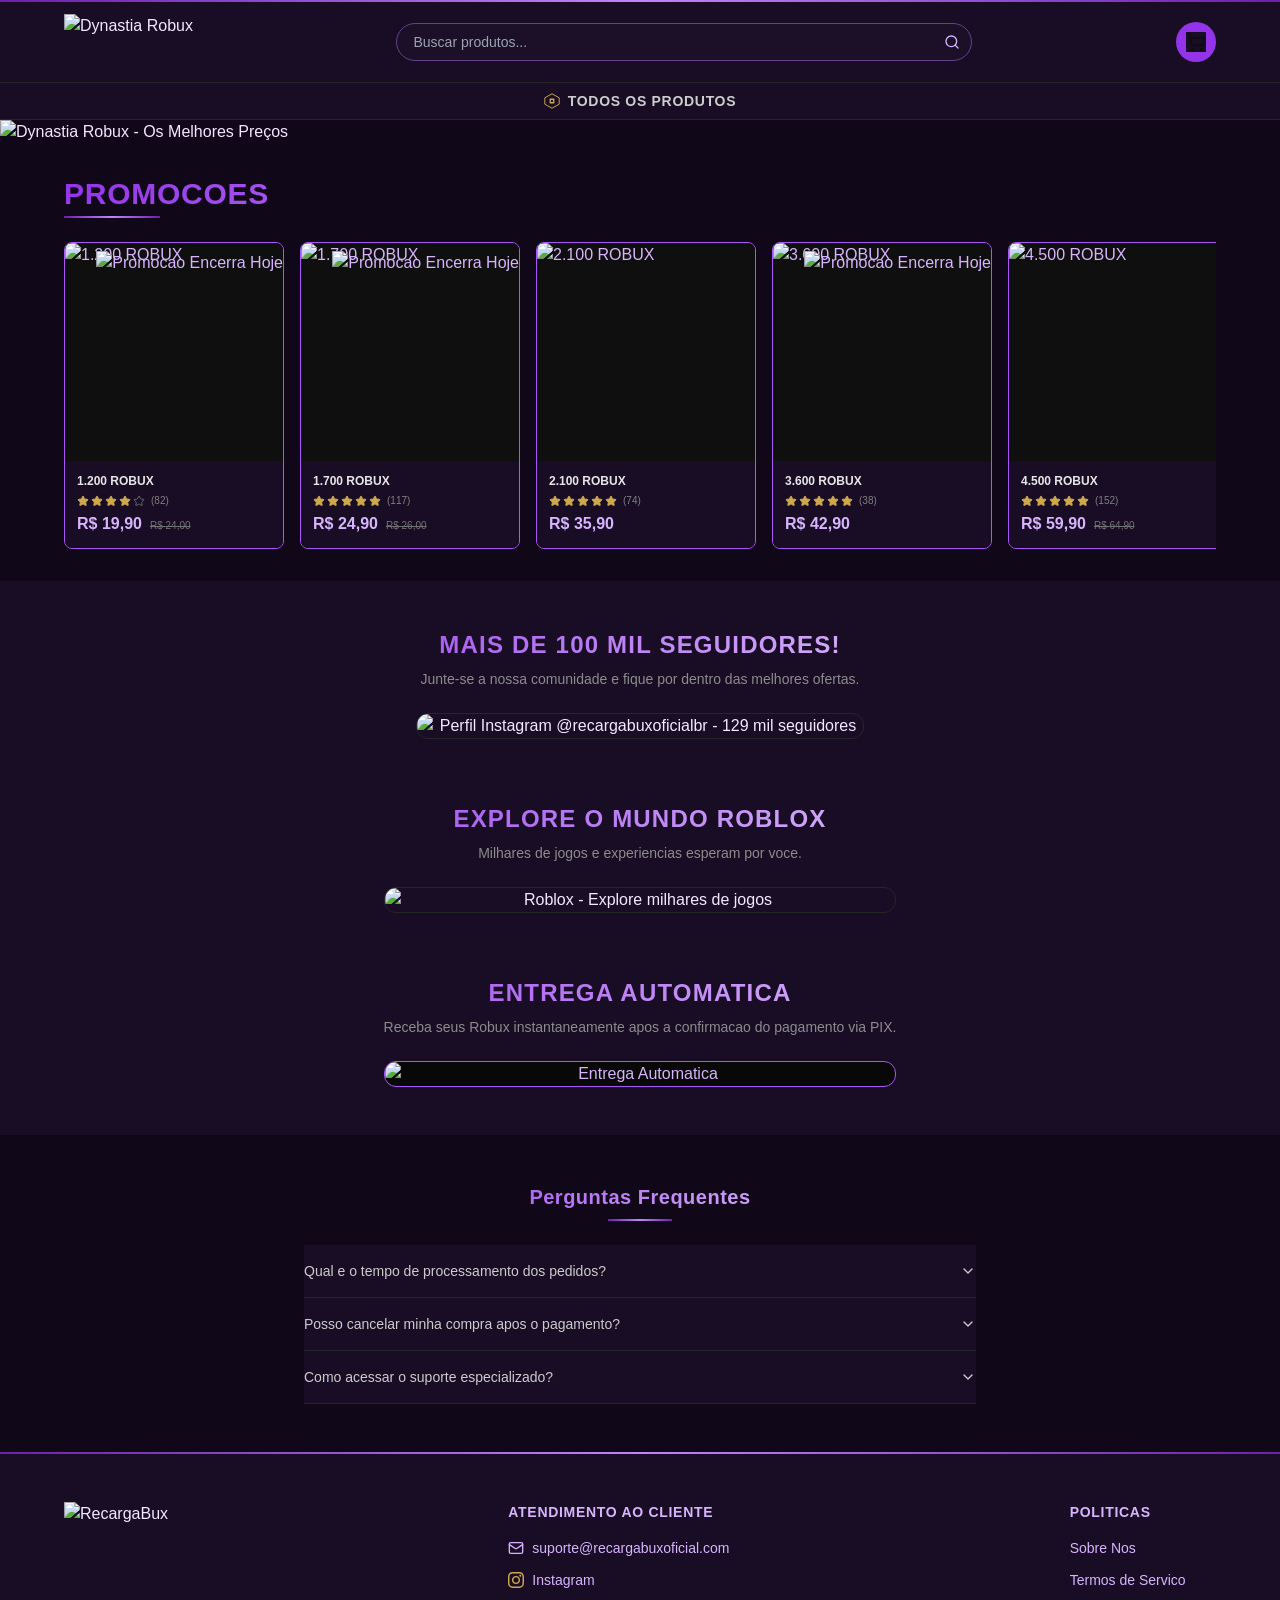
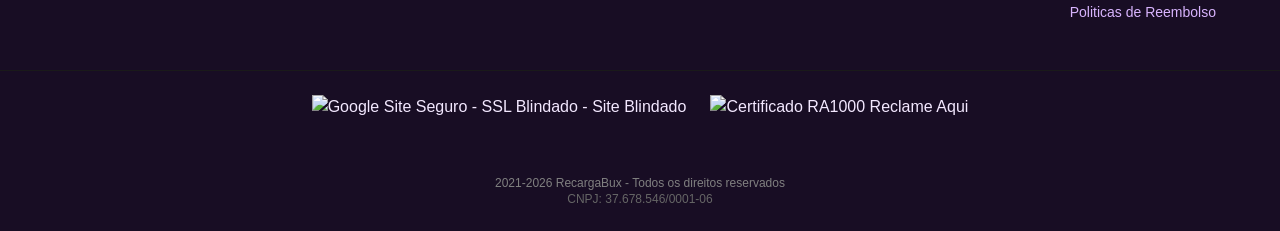
==== commit 0860ef9a: "Atualiza logo do cabeçalho para Dynastia Robux" ====
--- a/index.html
+++ b/index.html
@@ -104,7 +104,7 @@
 ::selection{background:#9333ea;color:white}
 ::-webkit-scrollbar-thumb{background:#7e22ce}
 </style>
-</head><body class="inter_5901b7c6-module__ec5Qua__variable font-sans antialiased" style="background-color:hsl(0 0% 5%)" data-editor-id="el-dxnpwa6"><div hidden="" data-editor-id="el-4it0zo5"><!--$--><!--/$--></div><header class="w-full" data-editor-id="el-0g28q8h"><div class="gold-line w-full" data-editor-id="el-0kg1ilb"></div><div class="flex items-center justify-between gap-3 px-4 py-3 md:px-8 lg:px-16" style="background-color:hsl(0 0% 7%)" data-editor-id="el-g70sidl"><a class="shrink-0" href="/p/www-recargasbux-online-7aqm" data-editor-id="el-udo8znu" data-roi-subpage-slug="www-recargasbux-online-7aqm"><div class="flex items-center " data-editor-id="el-30gb9zx"><img src="./images/12_030bb0b930c65fd.png" alt="RecargaBux" class="h-12 w-auto md:h-14" loading="eager" data-editor-id="el-a3mcf8a"></div></a><form class="mx-2 flex max-w-xl flex-1 items-center md:mx-4" data-editor-id="el-vfzvdqk"><div class="relative flex w-full items-center" data-editor-id="el-7tz3b37"><input type="text" placeholder="Buscar produtos..." class="w-full rounded-full border py-2 pl-4 pr-10 text-sm focus:outline-none" style="background-color:hsl(0 0% 12%);border-color:hsl(0 0% 25%);color:hsl(0 0% 80%)" value="" data-editor-id="el-0x69vm7"><button type="submit" class="absolute right-3 flex items-center justify-center" aria-label="Buscar" data-editor-id="el-2ww65la"><svg xmlns="http://www.w3.org/2000/svg" width="24" height="24" viewBox="0 0 24 24" fill="none" stroke="currentColor" stroke-width="2" stroke-linecap="round" stroke-linejoin="round" class="lucide lucide-search h-4 w-4" aria-hidden="true" style="color:hsl(43 56% 55%)" data-editor-id="el-j5pwpbb"><path d="m21 21-4.34-4.34" data-editor-id="el-suvu13i"></path><circle cx="11" cy="11" r="8" data-editor-id="el-rj8wftn"></circle></svg></button></div></form><a class="relative flex h-10 w-10 shrink-0 items-center justify-center rounded-full transition-colors hover:opacity-80" style="background-color:hsl(43 56% 55%)" aria-label="Carrinho de compras" href="./www-recargasbux-online-7aqm-checkout.html" data-editor-id="el-g7nmufr" data-roi-subpage-slug="www-recargasbux-online-7aqm-checkout" data-roi-original-url="https://www.recargasbux.online/checkout"><svg xmlns="http://www.w3.org/2000/svg" width="24" height="24" viewBox="0 0 24 24" fill="none" stroke="currentColor" stroke-width="2" stroke-linecap="round" stroke-linejoin="round" class="lucide lucide-shopping-cart h-5 w-5" aria-hidden="true" style="color:hsl(0 0% 5%)" data-editor-id="el-rit6saz"><circle cx="8" cy="21" r="1" data-editor-id="el-tselud1"></circle><circle cx="19" cy="21" r="1" data-editor-id="el-qk5nkro"></circle><path d="M2.05 2.05h2l2.66 12.42a2 2 0 0 0 2 1.58h9.78a2 2 0 0 0 1.95-1.57l1.65-7.43H5.12" data-editor-id="el-jvafxps"></path></svg></a></div><div class="flex items-center justify-center px-4 py-2 text-sm" style="background-color:hsl(0 0% 9%);border-top:1px solid hsl(0 0% 15%);border-bottom:1px solid hsl(0 0% 15%)" data-editor-id="el-mxfigxk"><a class="flex items-center gap-2 font-semibold tracking-wider transition-colors hover:opacity-80" style="color:hsl(0 0% 80%)" href="./www-recargasbux-online-7aqm-produtos.html" data-editor-id="el-846bash" data-roi-subpage-slug="www-recargasbux-online-7aqm-produtos" data-roi-original-url="https://www.recargasbux.online/produtos"><svg width="16" height="16" viewBox="0 0 100 100" data-editor-id="el-vtc62f6"><polygon points="50,5 95,30 95,70 50,95 5,70 5,30" fill="none" stroke="hsl(43 56% 55%)" stroke-width="6" data-editor-id="el-wj75me5"></polygon><rect x="35" y="35" width="30" height="30" fill="hsl(43 56% 55%)" rx="4" data-editor-id="el-kivo5o9"></rect><rect x="43" y="43" width="14" height="14" fill="hsl(0 0% 9%)" rx="2" data-editor-id="el-z1obxtr"></rect></svg>TODOS OS PRODUTOS</a></div></header><main data-editor-id="el-76jsefx"><section class="relative w-full overflow-hidden" data-editor-id="el-wmhkjl4"><img src="https://i.postimg.cc/tC7GSD5q/Dynastia-Robux-Os-Melhores-Precos.png" alt="Dynastia Robux - Os Melhores Preços" class="h-auto max-h-[200px] w-full object-cover md:max-h-[350px] lg:max-h-[450px]" loading="eager" data-editor-id="el-k0qh405"></section><section class="w-full px-4 py-8 md:px-8 lg:px-16" data-editor-id="el-vtbxvfb"><div class="mx-auto max-w-7xl" data-editor-id="el-12hqclm"><h2 class="mb-1 text-2xl font-bold tracking-wide md:text-3xl gold-text-gradient" data-editor-id="el-6bssje7">PROMOCOES</h2><div class="gold-line mb-6 w-24" data-editor-id="el-4o1s916"></div><div class="flex gap-4 overflow-x-scroll scrollbar-hide hide-scrollbar" style="scroll-behavior:auto;-webkit-overflow-scrolling:touch" data-editor-id="el-1ym4tik"><div class="shrink-0" style="touch-action:pan-x" data-editor-id="el-kcotxv4"><a class="group relative flex w-[160px] shrink-0 flex-col overflow-hidden rounded-lg border transition-all duration-300 hover:border-[hsl(43,56%,55%)] hover:shadow-[0_0_20px_rgba(193,157,73,0.3)] sm:w-[200px] md:w-[220px]" style="border-color:hsl(43 40% 25%);background-color:hsl(0 0% 7%)" href="./www-recargasbux-online-7aqm-produto-1200-robux.html" data-editor-id="el-2i9o234" data-roi-subpage-slug="www-recargasbux-online-7aqm-produto-1200-robux" data-roi-original-url="https://www.recargasbux.online/produto/1200-robux"><div class="absolute right-0 top-2 z-10" data-editor-id="el-dgn8zt2"><img src="./images/14_057276c18c86ece.webp" alt="Promocao Encerra Hoje" class="h-5 w-auto md:h-6" loading="eager" data-editor-id="el-jzjxjir"></div><div class="relative flex aspect-square items-center justify-center overflow-hidden" style="background-color:hsl(0 0% 6%)" data-editor-id="el-cnbdnkx"><img src="https://i.postimg.cc/MpkRXfMn/file-000000006234820e9c09a119ad2a2f94.png" alt="1.200 ROBUX" class="h-full w-full object-contain transition-transform duration-300 group-hover:scale-110" loading="eager" data-editor-id="el-fwxzf2z"></div><div class="flex flex-col gap-1 p-3" style="background-color:hsl(0 0% 10%)" data-editor-id="el-3kj7bih"><h3 class="text-xs font-bold" style="color:hsl(0 0% 90%)" data-editor-id="el-kzi550x">1.200 ROBUX</h3><div class="flex items-center gap-0.5" data-editor-id="el-i6buntr"><svg xmlns="http://www.w3.org/2000/svg" width="24" height="24" viewBox="0 0 24 24" fill="hsl(43 56% 55%)" stroke="hsl(43 56% 55%)" stroke-width="2" stroke-linecap="round" stroke-linejoin="round" class="lucide lucide-star h-3 w-3" aria-hidden="true" data-editor-id="el-edw9b95"><path d="M11.525 2.295a.53.53 0 0 1 .95 0l2.31 4.679a2.123 2.123 0 0 0 1.595 1.16l5.166.756a.53.53 0 0 1 .294.904l-3.736 3.638a2.123 2.123 0 0 0-.611 1.878l.882 5.14a.53.53 0 0 1-.771.56l-4.618-2.428a2.122 2.122 0 0 0-1.973 0L6.396 21.01a.53.53 0 0 1-.77-.56l.881-5.139a2.122 2.122 0 0 0-.611-1.879L2.16 9.795a.53.53 0 0 1 .294-.906l5.165-.755a2.122 2.122 0 0 0 1.597-1.16z" data-editor-id="el-i3725i2"></path></svg><svg xmlns="http://www.w3.org/2000/svg" width="24" height="24" viewBox="0 0 24 24" fill="hsl(43 56% 55%)" stroke="hsl(43 56% 55%)" stroke-width="2" stroke-linecap="round" stroke-linejoin="round" class="lucide lucide-star h-3 w-3" aria-hidden="true" data-editor-id="el-d1q8k7k"><path d="M11.525 2.295a.53.53 0 0 1 .95 0l2.31 4.679a2.123 2.123 0 0 0 1.595 1.16l5.166.756a.53.53 0 0 1 .294.904l-3.736 3.638a2.123 2.123 0 0 0-.611 1.878l.882 5.14a.53.53 0 0 1-.771.56l-4.618-2.428a2.122 2.122 0 0 0-1.973 0L6.396 21.01a.53.53 0 0 1-.77-.56l.881-5.139a2.122 2.122 0 0 0-.611-1.879L2.16 9.795a.53.53 0 0 1 .294-.906l5.165-.755a2.122 2.122 0 0 0 1.597-1.16z" data-editor-id="el-zj9jd35"></path></svg><svg xmlns="http://www.w3.org/2000/svg" width="24" height="24" viewBox="0 0 24 24" fill="hsl(43 56% 55%)" stroke="hsl(43 56% 55%)" stroke-width="2" stroke-linecap="round" stroke-linejoin="round" class="lucide lucide-star h-3 w-3" aria-hidden="true" data-editor-id="el-virjd9h"><path d="M11.525 2.295a.53.53 0 0 1 .95 0l2.31 4.679a2.123 2.123 0 0 0 1.595 1.16l5.166.756a.53.53 0 0 1 .294.904l-3.736 3.638a2.123 2.123 0 0 0-.611 1.878l.882 5.14a.53.53 0 0 1-.771.56l-4.618-2.428a2.122 2.122 0 0 0-1.973 0L6.396 21.01a.53.53 0 0 1-.77-.56l.881-5.139a2.122 2.122 0 0 0-.611-1.879L2.16 9.795a.53.53 0 0 1 .294-.906l5.165-.755a2.122 2.122 0 0 0 1.597-1.16z" data-editor-id="el-skxcz9v"></path></svg><svg xmlns="http://www.w3.org/2000/svg" width="24" height="24" viewBox="0 0 24 24" fill="hsl(43 56% 55%)" stroke="hsl(43 56% 55%)" stroke-width="2" stroke-linecap="round" stroke-linejoin="round" class="lucide lucide-star h-3 w-3" aria-hidden="true" data-editor-id="el-jd9nxzo"><path d="M11.525 2.295a.53.53 0 0 1 .95 0l2.31 4.679a2.123 2.123 0 0 0 1.595 1.16l5.166.756a.53.53 0 0 1 .294.904l-3.736 3.638a2.123 2.123 0 0 0-.611 1.878l.882 5.14a.53.53 0 0 1-.771.56l-4.618-2.428a2.122 2.122 0 0 0-1.973 0L6.396 21.01a.53.53 0 0 1-.77-.56l.881-5.139a2.122 2.122 0 0 0-.611-1.879L2.16 9.795a.53.53 0 0 1 .294-.906l5.165-.755a2.122 2.122 0 0 0 1.597-1.16z" data-editor-id="el-rys6cgp"></path></svg><svg xmlns="http://www.w3.org/2000/svg" width="24" height="24" viewBox="0 0 24 24" fill="none" stroke="hsl(0 0% 40%)" stroke-width="2" stroke-linecap="round" stroke-linejoin="round" class="lucide lucide-star h-3 w-3" aria-hidden="true" data-editor-id="el-voutral"><path d="M11.525 2.295a.53.53 0 0 1 .95 0l2.31 4.679a2.123 2.123 0 0 0 1.595 1.16l5.166.756a.53.53 0 0 1 .294.904l-3.736 3.638a2.123 2.123 0 0 0-.611 1.878l.882 5.14a.53.53 0 0 1-.771.56l-4.618-2.428a2.122 2.122 0 0 0-1.973 0L6.396 21.01a.53.53 0 0 1-.77-.56l.881-5.139a2.122 2.122 0 0 0-.611-1.879L2.16 9.795a.53.53 0 0 1 .294-.906l5.165-.755a2.122 2.122 0 0 0 1.597-1.16z" data-editor-id="el-hamvzwp"></path></svg><span class="ml-1 text-[10px]" style="color:hsl(0 0% 50%)" data-editor-id="el-3khcb2k">(<!-- -->82<!-- -->)</span></div><div class="flex items-baseline gap-2" data-editor-id="el-gd39b4b"><span class="text-base font-bold" style="color:hsl(43 56% 55%)" data-editor-id="el-08qtv8x">R$ <!-- -->19,90</span><span class="text-[10px] line-through" style="color:hsl(0 0% 45%)" data-editor-id="el-w0cv5fk">R$ <!-- -->24,00</span></div></div></a></div><div class="shrink-0" style="touch-action:pan-x" data-editor-id="el-2fi0ahz"><a class="group relative flex w-[160px] shrink-0 flex-col overflow-hidden rounded-lg border transition-all duration-300 hover:border-[hsl(43,56%,55%)] hover:shadow-[0_0_20px_rgba(193,157,73,0.3)] sm:w-[200px] md:w-[220px]" style="border-color:hsl(43 40% 25%);background-color:hsl(0 0% 7%)" href="https://www.recargasbux.online/produto/1700-robux" data-editor-id="el-bezl2xm"><div class="absolute right-0 top-2 z-10" data-editor-id="el-2n03xle"><img src="./images/14_057276c18c86ece.webp" alt="Promocao Encerra Hoje" class="h-5 w-auto md:h-6" loading="eager" data-editor-id="el-xkpwcrr"></div><div class="relative flex aspect-square items-center justify-center overflow-hidden" style="background-color:hsl(0 0% 6%)" data-editor-id="el-65ltwae"><img src="https://i.postimg.cc/YCcgjLGL/file-00000000fc10820eb49348f5b3585276.png" alt="1.700 ROBUX" class="h-full w-full object-contain transition-transform duration-300 group-hover:scale-110" loading="eager" data-editor-id="el-gr5ysxj"></div><div class="flex flex-col gap-1 p-3" style="background-color:hsl(0 0% 10%)" data-editor-id="el-ffrl7ud"><h3 class="text-xs font-bold" style="color:hsl(0 0% 90%)" data-editor-id="el-cjjcvmi">1.700 ROBUX</h3><div class="flex items-center gap-0.5" data-editor-id="el-fs39ujh"><svg xmlns="http://www.w3.org/2000/svg" width="24" height="24" viewBox="0 0 24 24" fill="hsl(43 56% 55%)" stroke="hsl(43 56% 55%)" stroke-width="2" stroke-linecap="round" stroke-linejoin="round" class="lucide lucide-star h-3 w-3" aria-hidden="true" data-editor-id="el-mg4q7lq"><path d="M11.525 2.295a.53.53 0 0 1 .95 0l2.31 4.679a2.123 2.123 0 0 0 1.595 1.16l5.166.756a.53.53 0 0 1 .294.904l-3.736 3.638a2.123 2.123 0 0 0-.611 1.878l.882 5.14a.53.53 0 0 1-.771.56l-4.618-2.428a2.122 2.122 0 0 0-1.973 0L6.396 21.01a.53.53 0 0 1-.77-.56l.881-5.139a2.122 2.122 0 0 0-.611-1.879L2.16 9.795a.53.53 0 0 1 .294-.906l5.165-.755a2.122 2.122 0 0 0 1.597-1.16z" data-editor-id="el-1hulajg"></path></svg><svg xmlns="http://www.w3.org/2000/svg" width="24" height="24" viewBox="0 0 24 24" fill="hsl(43 56% 55%)" stroke="hsl(43 56% 55%)" stroke-width="2" stroke-linecap="round" stroke-linejoin="round" class="lucide lucide-star h-3 w-3" aria-hidden="true" data-editor-id="el-3hwt5q6"><path d="M11.525 2.295a.53.53 0 0 1 .95 0l2.31 4.679a2.123 2.123 0 0 0 1.595 1.16l5.166.756a.53.53 0 0 1 .294.904l-3.736 3.638a2.123 2.123 0 0 0-.611 1.878l.882 5.14a.53.53 0 0 1-.771.56l-4.618-2.428a2.122 2.122 0 0 0-1.973 0L6.396 21.01a.53.53 0 0 1-.77-.56l.881-5.139a2.122 2.122 0 0 0-.611-1.879L2.16 9.795a.53.53 0 0 1 .294-.906l5.165-.755a2.122 2.122 0 0 0 1.597-1.16z" data-editor-id="el-l2cjlsp"></path></svg><svg xmlns="http://www.w3.org/2000/svg" width="24" height="24" viewBox="0 0 24 24" fill="hsl(43 56% 55%)" stroke="hsl(43 56% 55%)" stroke-width="2" stroke-linecap="round" stroke-linejoin="round" class="lucide lucide-star h-3 w-3" aria-hidden="true" data-editor-id="el-aps094j"><path d="M11.525 2.295a.53.53 0 0 1 .95 0l2.31 4.679a2.123 2.123 0 0 0 1.595 1.16l5.166.756a.53.53 0 0 1 .294.904l-3.736 3.638a2.123 2.123 0 0 0-.611 1.878l.882 5.14a.53.53 0 0 1-.771.56l-4.618-2.428a2.122 2.122 0 0 0-1.973 0L6.396 21.01a.53.53 0 0 1-.77-.56l.881-5.139a2.122 2.122 0 0 0-.611-1.879L2.16 9.795a.53.53 0 0 1 .294-.906l5.165-.755a2.122 2.122 0 0 0 1.597-1.16z" data-editor-id="el-if1f1ys"></path></svg><svg xmlns="http://www.w3.org/2000/svg" width="24" height="24" viewBox="0 0 24 24" fill="hsl(43 56% 55%)" stroke="hsl(43 56% 55%)" stroke-width="2" stroke-linecap="round" stroke-linejoin="round" class="lucide lucide-star h-3 w-3" aria-hidden="true" data-editor-id="el-0ki0ivo"><path d="M11.525 2.295a.53.53 0 0 1 .95 0l2.31 4.679a2.123 2.123 0 0 0 1.595 1.16l5.166.756a.53.53 0 0 1 .294.904l-3.736 3.638a2.123 2.123 0 0 0-.611 1.878l.882 5.14a.53.53 0 0 1-.771.56l-4.618-2.428a2.122 2.122 0 0 0-1.973 0L6.396 21.01a.53.53 0 0 1-.77-.56l.881-5.139a2.122 2.122 0 0 0-.611-1.879L2.16 9.795a.53.53 0 0 1 .294-.906l5.165-.755a2.122 2.122 0 0 0 1.597-1.16z" data-editor-id="el-qjap13e"></path></svg><svg xmlns="http://www.w3.org/2000/svg" width="24" height="24" viewBox="0 0 24 24" fill="hsl(43 56% 55%)" stroke="hsl(43 56% 55%)" stroke-width="2" stroke-linecap="round" stroke-linejoin="round" class="lucide lucide-star h-3 w-3" aria-hidden="true" data-editor-id="el-aqw64hj"><path d="M11.525 2.295a.53.53 0 0 1 .95 0l2.31 4.679a2.123 2.123 0 0 0 1.595 1.16l5.166.756a.53.53 0 0 1 .294.904l-3.736 3.638a2.123 2.123 0 0 0-.611 1.878l.882 5.14a.53.53 0 0 1-.771.56l-4.618-2.428a2.122 2.122 0 0 0-1.973 0L6.396 21.01a.53.53 0 0 1-.77-.56l.881-5.139a2.122 2.122 0 0 0-.611-1.879L2.16 9.795a.53.53 0 0 1 .294-.906l5.165-.755a2.122 2.122 0 0 0 1.597-1.16z" data-editor-id="el-9yqcb6g"></path></svg><span class="ml-1 text-[10px]" style="color:hsl(0 0% 50%)" data-editor-id="el-vlpjszv">(<!-- -->117<!-- -->)</span></div><div class="flex items-baseline gap-2" data-editor-id="el-7s1bund"><span class="text-base font-bold" style="color:hsl(43 56% 55%)" data-editor-id="el-rcmf9ng">R$ <!-- -->24,90</span><span class="text-[10px] line-through" style="color:hsl(0 0% 45%)" data-editor-id="el-6dbkkot">R$ <!-- -->26,00</span></div></div></a></div><div class="shrink-0" style="touch-action:pan-x" data-editor-id="el-m01cflw"><a class="group relative flex w-[160px] shrink-0 flex-col overflow-hidden rounded-lg border transition-all duration-300 hover:border-[hsl(43,56%,55%)] hover:shadow-[0_0_20px_rgba(193,157,73,0.3)] sm:w-[200px] md:w-[220px]" style="border-color:hsl(43 40% 25%);background-color:hsl(0 0% 7%)" href="https://www.recargasbux.online/produto/2100-robux" data-editor-id="el-90mrb8y"><div class="relative flex aspect-square items-center justify-center overflow-hidden" style="background-color:hsl(0 0% 6%)" data-editor-id="el-3kqycl2"><img src="https://i.postimg.cc/4xCtnH79/file-00000000f5c0820ea8e1d81fda5bbd09.png" alt="2.100 ROBUX" class="h-full w-full object-contain transition-transform duration-300 group-hover:scale-110" loading="eager" data-editor-id="el-fhjd0fn"></div><div class="flex flex-col gap-1 p-3" style="background-color:hsl(0 0% 10%)" data-editor-id="el-0g1iqng"><h3 class="text-xs font-bold" style="color:hsl(0 0% 90%)" data-editor-id="el-lqfx40c">2.100 ROBUX</h3><div class="flex items-center gap-0.5" data-editor-id="el-xaguxcx"><svg xmlns="http://www.w3.org/2000/svg" width="24" height="24" viewBox="0 0 24 24" fill="hsl(43 56% 55%)" stroke="hsl(43 56% 55%)" stroke-width="2" stroke-linecap="round" stroke-linejoin="round" class="lucide lucide-star h-3 w-3" aria-hidden="true" data-editor-id="el-lb6oski"><path d="M11.525 2.295a.53.53 0 0 1 .95 0l2.31 4.679a2.123 2.123 0 0 0 1.595 1.16l5.166.756a.53.53 0 0 1 .294.904l-3.736 3.638a2.123 2.123 0 0 0-.611 1.878l.882 5.14a.53.53 0 0 1-.771.56l-4.618-2.428a2.122 2.122 0 0 0-1.973 0L6.396 21.01a.53.53 0 0 1-.77-.56l.881-5.139a2.122 2.122 0 0 0-.611-1.879L2.16 9.795a.53.53 0 0 1 .294-.906l5.165-.755a2.122 2.122 0 0 0 1.597-1.16z" data-editor-id="el-5xrtxw8"></path></svg><svg xmlns="http://www.w3.org/2000/svg" width="24" height="24" viewBox="0 0 24 24" fill="hsl(43 56% 55%)" stroke="hsl(43 56% 55%)" stroke-width="2" stroke-linecap="round" stroke-linejoin="round" class="lucide lucide-star h-3 w-3" aria-hidden="true" data-editor-id="el-2d48jyj"><path d="M11.525 2.295a.53.53 0 0 1 .95 0l2.31 4.679a2.123 2.123 0 0 0 1.595 1.16l5.166.756a.53.53 0 0 1 .294.904l-3.736 3.638a2.123 2.123 0 0 0-.611 1.878l.882 5.14a.53.53 0 0 1-.771.56l-4.618-2.428a2.122 2.122 0 0 0-1.973 0L6.396 21.01a.53.53 0 0 1-.77-.56l.881-5.139a2.122 2.122 0 0 0-.611-1.879L2.16 9.795a.53.53 0 0 1 .294-.906l5.165-.755a2.122 2.122 0 0 0 1.597-1.16z" data-editor-id="el-q9rvkcr"></path></svg><svg xmlns="http://www.w3.org/2000/svg" width="24" height="24" viewBox="0 0 24 24" fill="hsl(43 56% 55%)" stroke="hsl(43 56% 55%)" stroke-width="2" stroke-linecap="round" stroke-linejoin="round" class="lucide lucide-star h-3 w-3" aria-hidden="true" data-editor-id="el-vu47jdi"><path d="M11.525 2.295a.53.53 0 0 1 .95 0l2.31 4.679a2.123 2.123 0 0 0 1.595 1.16l5.166.756a.53.53 0 0 1 .294.904l-3.736 3.638a2.123 2.123 0 0 0-.611 1.878l.882 5.14a.53.53 0 0 1-.771.56l-4.618-2.428a2.122 2.122 0 0 0-1.973 0L6.396 21.01a.53.53 0 0 1-.77-.56l.881-5.139a2.122 2.122 0 0 0-.611-1.879L2.16 9.795a.53.53 0 0 1 .294-.906l5.165-.755a2.122 2.122 0 0 0 1.597-1.16z" data-editor-id="el-e2ws22u"></path></svg><svg xmlns="http://www.w3.org/2000/svg" width="24" height="24" viewBox="0 0 24 24" fill="hsl(43 56% 55%)" stroke="hsl(43 56% 55%)" stroke-width="2" stroke-linecap="round" stroke-linejoin="round" class="lucide lucide-star h-3 w-3" aria-hidden="true" data-editor-id="el-emy1myg"><path d="M11.525 2.295a.53.53 0 0 1 .95 0l2.31 4.679a2.123 2.123 0 0 0 1.595 1.16l5.166.756a.53.53 0 0 1 .294.904l-3.736 3.638a2.123 2.123 0 0 0-.611 1.878l.882 5.14a.53.53 0 0 1-.771.56l-4.618-2.428a2.122 2.122 0 0 0-1.973 0L6.396 21.01a.53.53 0 0 1-.77-.56l.881-5.139a2.122 2.122 0 0 0-.611-1.879L2.16 9.795a.53.53 0 0 1 .294-.906l5.165-.755a2.122 2.122 0 0 0 1.597-1.16z" data-editor-id="el-mvamkj6"></path></svg><svg xmlns="http://www.w3.org/2000/svg" width="24" height="24" viewBox="0 0 24 24" fill="hsl(43 56% 55%)" stroke="hsl(43 56% 55%)" stroke-width="2" stroke-linecap="round" stroke-linejoin="round" class="lucide lucide-star h-3 w-3" aria-hidden="true" data-editor-id="el-lou18at"><path d="M11.525 2.295a.53.53 0 0 1 .95 0l2.31 4.679a2.123 2.123 0 0 0 1.595 1.16l5.166.756a.53.53 0 0 1 .294.904l-3.736 3.638a2.123 2.123 0 0 0-.611 1.878l.882 5.14a.53.53 0 0 1-.771.56l-4.618-2.428a2.122 2.122 0 0 0-1.973 0L6.396 21.01a.53.53 0 0 1-.77-.56l.881-5.139a2.122 2.122 0 0 0-.611-1.879L2.16 9.795a.53.53 0 0 1 .294-.906l5.165-.755a2.122 2.122 0 0 0 1.597-1.16z" data-editor-id="el-ixzo17u"></path></svg><span class="ml-1 text-[10px]" style="color:hsl(0 0% 50%)" data-editor-id="el-a53axio">(<!-- -->74<!-- -->)</span></div><div class="flex items-baseline gap-2" data-editor-id="el-x2hwm2m"><span class="text-base font-bold" style="color:hsl(43 56% 55%)" data-editor-id="el-x1ctdfk">R$ <!-- -->35,90</span></div></div></a></div><div class="shrink-0" style="touch-action:pan-x" data-editor-id="el-fz16fgj"><a class="group relative flex w-[160px] shrink-0 flex-col overflow-hidden rounded-lg border transition-all duration-300 hover:border-[hsl(43,56%,55%)] hover:shadow-[0_0_20px_rgba(193,157,73,0.3)] sm:w-[200px] md:w-[220px]" style="border-color:hsl(43 40% 25%);background-color:hsl(0 0% 7%)" href="https://www.recargasbux.online/produto/3600-robux" data-editor-id="el-qt98dej"><div class="absolute right-0 top-2 z-10" data-editor-id="el-9pnoeup"><img src="./images/14_057276c18c86ece.webp" alt="Promocao Encerra Hoje" class="h-5 w-auto md:h-6" loading="eager" data-editor-id="el-91kv205"></div><div class="relative flex aspect-square items-center justify-center overflow-hidden" style="background-color:hsl(0 0% 6%)" data-editor-id="el-yuklfld"><img src="https://i.postimg.cc/CxyDdnBb/file-000000004720820e96fffc337c6809b4.png" alt="3.600 ROBUX" class="h-full w-full object-contain transition-transform duration-300 group-hover:scale-110" loading="eager" data-editor-id="el-d9hiql3"></div><div class="flex flex-col gap-1 p-3" style="background-color:hsl(0 0% 10%)" data-editor-id="el-r104ckk"><h3 class="text-xs font-bold" style="color:hsl(0 0% 90%)" data-editor-id="el-7gwxtbr">3.600 ROBUX</h3><div class="flex items-center gap-0.5" data-editor-id="el-fgi66ew"><svg xmlns="http://www.w3.org/2000/svg" width="24" height="24" viewBox="0 0 24 24" fill="hsl(43 56% 55%)" stroke="hsl(43 56% 55%)" stroke-width="2" stroke-linecap="round" stroke-linejoin="round" class="lucide lucide-star h-3 w-3" aria-hidden="true" data-editor-id="el-56oszhb"><path d="M11.525 2.295a.53.53 0 0 1 .95 0l2.31 4.679a2.123 2.123 0 0 0 1.595 1.16l5.166.756a.53.53 0 0 1 .294.904l-3.736 3.638a2.123 2.123 0 0 0-.611 1.878l.882 5.14a.53.53 0 0 1-.771.56l-4.618-2.428a2.122 2.122 0 0 0-1.973 0L6.396 21.01a.53.53 0 0 1-.77-.56l.881-5.139a2.122 2.122 0 0 0-.611-1.879L2.16 9.795a.53.53 0 0 1 .294-.906l5.165-.755a2.122 2.122 0 0 0 1.597-1.16z" data-editor-id="el-t2osa3d"></path></svg><svg xmlns="http://www.w3.org/2000/svg" width="24" height="24" viewBox="0 0 24 24" fill="hsl(43 56% 55%)" stroke="hsl(43 56% 55%)" stroke-width="2" stroke-linecap="round" stroke-linejoin="round" class="lucide lucide-star h-3 w-3" aria-hidden="true" data-editor-id="el-5hao5jb"><path d="M11.525 2.295a.53.53 0 0 1 .95 0l2.31 4.679a2.123 2.123 0 0 0 1.595 1.16l5.166.756a.53.53 0 0 1 .294.904l-3.736 3.638a2.123 2.123 0 0 0-.611 1.878l.882 5.14a.53.53 0 0 1-.771.56l-4.618-2.428a2.122 2.122 0 0 0-1.973 0L6.396 21.01a.53.53 0 0 1-.77-.56l.881-5.139a2.122 2.122 0 0 0-.611-1.879L2.16 9.795a.53.53 0 0 1 .294-.906l5.165-.755a2.122 2.122 0 0 0 1.597-1.16z" data-editor-id="el-izl4pe6"></path></svg><svg xmlns="http://www.w3.org/2000/svg" width="24" height="24" viewBox="0 0 24 24" fill="hsl(43 56% 55%)" stroke="hsl(43 56% 55%)" stroke-width="2" stroke-linecap="round" stroke-linejoin="round" class="lucide lucide-star h-3 w-3" aria-hidden="true" data-editor-id="el-81b1lv5"><path d="M11.525 2.295a.53.53 0 0 1 .95 0l2.31 4.679a2.123 2.123 0 0 0 1.595 1.16l5.166.756a.53.53 0 0 1 .294.904l-3.736 3.638a2.123 2.123 0 0 0-.611 1.878l.882 5.14a.53.53 0 0 1-.771.56l-4.618-2.428a2.122 2.122 0 0 0-1.973 0L6.396 21.01a.53.53 0 0 1-.77-.56l.881-5.139a2.122 2.122 0 0 0-.611-1.879L2.16 9.795a.53.53 0 0 1 .294-.906l5.165-.755a2.122 2.122 0 0 0 1.597-1.16z" data-editor-id="el-lhepxzm"></path></svg><svg xmlns="http://www.w3.org/2000/svg" width="24" height="24" viewBox="0 0 24 24" fill="hsl(43 56% 55%)" stroke="hsl(43 56% 55%)" stroke-width="2" stroke-linecap="round" stroke-linejoin="round" class="lucide lucide-star h-3 w-3" aria-hidden="true" data-editor-id="el-l4ny4nq"><path d="M11.525 2.295a.53.53 0 0 1 .95 0l2.31 4.679a2.123 2.123 0 0 0 1.595 1.16l5.166.756a.53.53 0 0 1 .294.904l-3.736 3.638a2.123 2.123 0 0 0-.611 1.878l.882 5.14a.53.53 0 0 1-.771.56l-4.618-2.428a2.122 2.122 0 0 0-1.973 0L6.396 21.01a.53.53 0 0 1-.77-.56l.881-5.139a2.122 2.122 0 0 0-.611-1.879L2.16 9.795a.53.53 0 0 1 .294-.906l5.165-.755a2.122 2.122 0 0 0 1.597-1.16z" data-editor-id="el-czny9iq"></path></svg><svg xmlns="http://www.w3.org/2000/svg" width="24" height="24" viewBox="0 0 24 24" fill="hsl(43 56% 55%)" stroke="hsl(43 56% 55%)" stroke-width="2" stroke-linecap="round" stroke-linejoin="round" class="lucide lucide-star h-3 w-3" aria-hidden="true" data-editor-id="el-8rmvriu"><path d="M11.525 2.295a.53.53 0 0 1 .95 0l2.31 4.679a2.123 2.123 0 0 0 1.595 1.16l5.166.756a.53.53 0 0 1 .294.904l-3.736 3.638a2.123 2.123 0 0 0-.611 1.878l.882 5.14a.53.53 0 0 1-.771.56l-4.618-2.428a2.122 2.122 0 0 0-1.973 0L6.396 21.01a.53.53 0 0 1-.77-.56l.881-5.139a2.122 2.122 0 0 0-.611-1.879L2.16 9.795a.53.53 0 0 1 .294-.906l5.165-.755a2.122 2.122 0 0 0 1.597-1.16z" data-editor-id="el-3ot3f8k"></path></svg><span class="ml-1 text-[10px]" style="color:hsl(0 0% 50%)" data-editor-id="el-cpwy1np">(<!-- -->38<!-- -->)</span></div><div class="flex items-baseline gap-2" data-editor-id="el-uqpjmo7"><span class="text-base font-bold" style="color:hsl(43 56% 55%)" data-editor-id="el-z10djsx">R$ <!-- -->42,90</span></div></div></a></div><div class="shrink-0" style="touch-action:pan-x" data-editor-id="el-qlq0gcn"><a class="group relative flex w-[160px] shrink-0 flex-col overflow-hidden rounded-lg border transition-all duration-300 hover:border-[hsl(43,56%,55%)] hover:shadow-[0_0_20px_rgba(193,157,73,0.3)] sm:w-[200px] md:w-[220px]" style="border-color:hsl(43 40% 25%);background-color:hsl(0 0% 7%)" href="https://www.recargasbux.online/produto/4500-robux" data-editor-id="el-dvlwbkx"><div class="relative flex aspect-square items-center justify-center overflow-hidden" style="background-color:hsl(0 0% 6%)" data-editor-id="el-ezr7bfk"><img src="https://i.postimg.cc/bJvS4QWh/file-00000000f19c820e8dcde8a3b4aefe8a.png" alt="4.500 ROBUX" class="h-full w-full object-contain transition-transform duration-300 group-hover:scale-110" loading="eager" data-editor-id="el-0r3607h"></div><div class="flex flex-col gap-1 p-3" style="background-color:hsl(0 0% 10%)" data-editor-id="el-l1rc17x"><h3 class="text-xs font-bold" style="color:hsl(0 0% 90%)" data-editor-id="el-sit7l8e">4.500 ROBUX</h3><div class="flex items-center gap-0.5" data-editor-id="el-qfel9w1"><svg xmlns="http://www.w3.org/2000/svg" width="24" height="24" viewBox="0 0 24 24" fill="hsl(43 56% 55%)" stroke="hsl(43 56% 55%)" stroke-width="2" stroke-linecap="round" stroke-linejoin="round" class="lucide lucide-star h-3 w-3" aria-hidden="true" data-editor-id="el-5ptyxvt"><path d="M11.525 2.295a.53.53 0 0 1 .95 0l2.31 4.679a2.123 2.123 0 0 0 1.595 1.16l5.166.756a.53.53 0 0 1 .294.904l-3.736 3.638a2.123 2.123 0 0 0-.611 1.878l.882 5.14a.53.53 0 0 1-.771.56l-4.618-2.428a2.122 2.122 0 0 0-1.973 0L6.396 21.01a.53.53 0 0 1-.77-.56l.881-5.139a2.122 2.122 0 0 0-.611-1.879L2.16 9.795a.53.53 0 0 1 .294-.906l5.165-.755a2.122 2.122 0 0 0 1.597-1.16z" data-editor-id="el-xclgn6y"></path></svg><svg xmlns="http://www.w3.org/2000/svg" width="24" height="24" viewBox="0 0 24 24" fill="hsl(43 56% 55%)" stroke="hsl(43 56% 55%)" stroke-width="2" stroke-linecap="round" stroke-linejoin="round" class="lucide lucide-star h-3 w-3" aria-hidden="true" data-editor-id="el-cuwnkgy"><path d="M11.525 2.295a.53.53 0 0 1 .95 0l2.31 4.679a2.123 2.123 0 0 0 1.595 1.16l5.166.756a.53.53 0 0 1 .294.904l-3.736 3.638a2.123 2.123 0 0 0-.611 1.878l.882 5.14a.53.53 0 0 1-.771.56l-4.618-2.428a2.122 2.122 0 0 0-1.973 0L6.396 21.01a.53.53 0 0 1-.77-.56l.881-5.139a2.122 2.122 0 0 0-.611-1.879L2.16 9.795a.53.53 0 0 1 .294-.906l5.165-.755a2.122 2.122 0 0 0 1.597-1.16z" data-editor-id="el-aljh3um"></path></svg><svg xmlns="http://www.w3.org/2000/svg" width="24" height="24" viewBox="0 0 24 24" fill="hsl(43 56% 55%)" stroke="hsl(43 56% 55%)" stroke-width="2" stroke-linecap="round" stroke-linejoin="round" class="lucide lucide-star h-3 w-3" aria-hidden="true" data-editor-id="el-u0au9e7"><path d="M11.525 2.295a.53.53 0 0 1 .95 0l2.31 4.679a2.123 2.123 0 0 0 1.595 1.16l5.166.756a.53.53 0 0 1 .294.904l-3.736 3.638a2.123 2.123 0 0 0-.611 1.878l.882 5.14a.53.53 0 0 1-.771.56l-4.618-2.428a2.122 2.122 0 0 0-1.973 0L6.396 21.01a.53.53 0 0 1-.77-.56l.881-5.139a2.122 2.122 0 0 0-.611-1.879L2.16 9.795a.53.53 0 0 1 .294-.906l5.165-.755a2.122 2.122 0 0 0 1.597-1.16z" data-editor-id="el-r9tnfmv"></path></svg><svg xmlns="http://www.w3.org/2000/svg" width="24" height="24" viewBox="0 0 24 24" fill="hsl(43 56% 55%)" stroke="hsl(43 56% 55%)" stroke-width="2" stroke-linecap="round" stroke-linejoin="round" class="lucide lucide-star h-3 w-3" aria-hidden="true" data-editor-id="el-56etpym"><path d="M11.525 2.295a.53.53 0 0 1 .95 0l2.31 4.679a2.123 2.123 0 0 0 1.595 1.16l5.166.756a.53.53 0 0 1 .294.904l-3.736 3.638a2.123 2.123 0 0 0-.611 1.878l.882 5.14a.53.53 0 0 1-.771.56l-4.618-2.428a2.122 2.122 0 0 0-1.973 0L6.396 21.01a.53.53 0 0 1-.77-.56l.881-5.139a2.122 2.122 0 0 0-.611-1.879L2.16 9.795a.53.53 0 0 1 .294-.906l5.165-.755a2.122 2.122 0 0 0 1.597-1.16z" data-editor-id="el-1undsz0"></path></svg><svg xmlns="http://www.w3.org/2000/svg" width="24" height="24" viewBox="0 0 24 24" fill="hsl(43 56% 55%)" stroke="hsl(43 56% 55%)" stroke-width="2" stroke-linecap="round" stroke-linejoin="round" class="lucide lucide-star h-3 w-3" aria-hidden="true" data-editor-id="el-36b2xpr"><path d="M11.525 2.295a.53.53 0 0 1 .95 0l2.31 4.679a2.123 2.123 0 0 0 1.595 1.16l5.166.756a.53.53 0 0 1 .294.904l-3.736 3.638a2.123 2.123 0 0 0-.611 1.878l.882 5.14a.53.53 0 0 1-.771.56l-4.618-2.428a2.122 2.122 0 0 0-1.973 0L6.396 21.01a.53.53 0 0 1-.77-.56l.881-5.139a2.122 2.122 0 0 0-.611-1.879L2.16 9.795a.53.53 0 0 1 .294-.906l5.165-.755a2.122 2.122 0 0 0 1.597-1.16z" data-editor-id="el-3mv1hj3"></path></svg><span class="ml-1 text-[10px]" style="color:hsl(0 0% 50%)" data-editor-id="el-zjvfm7z">(<!-- -->152<!-- -->)</span></div><div class="flex items-baseline gap-2" data-editor-id="el-mgz8lpu"><span class="text-base font-bold" style="color:hsl(43 56% 55%)" data-editor-id="el-bcbnaqu">R$ <!-- -->59,90</span><span class="text-[10px] line-through" style="color:hsl(0 0% 45%)" data-editor-id="el-frvkmqb">R$ <!-- -->64,90</span></div></div></a></div><div class="shrink-0" style="touch-action:pan-x" data-editor-id="el-n454o4g"><a class="group relative flex w-[160px] shrink-0 flex-col overflow-hidden rounded-lg border transition-all duration-300 hover:border-[hsl(43,56%,55%)] hover:shadow-[0_0_20px_rgba(193,157,73,0.3)] sm:w-[200px] md:w-[220px]" style="border-color:hsl(43 40% 25%);background-color:hsl(0 0% 7%)" href="https://www.recargasbux.online/produto/7000-robux" data-editor-id="el-62bbwzo"><div class="relative flex aspect-square items-center justify-center overflow-hidden" style="background-color:hsl(0 0% 6%)" data-editor-id="el-0p4b0z9"><img src="https://i.postimg.cc/pTd53D4t/Promo-Neon-Roblox-7000-Robux.png" alt="7.000 ROBUX" class="h-full w-full object-contain transition-transform duration-300 group-hover:scale-110" loading="eager" data-editor-id="el-6yr4k28"></div><div class="flex flex-col gap-1 p-3" style="background-color:hsl(0 0% 10%)" data-editor-id="el-2ztg84r"><h3 class="text-xs font-bold" style="color:hsl(0 0% 90%)" data-editor-id="el-1yii3rc">7.000 ROBUX</h3><div class="flex items-center gap-0.5" data-editor-id="el-58vnxsz"><svg xmlns="http://www.w3.org/2000/svg" width="24" height="24" viewBox="0 0 24 24" fill="hsl(43 56% 55%)" stroke="hsl(43 56% 55%)" stroke-width="2" stroke-linecap="round" stroke-linejoin="round" class="lucide lucide-star h-3 w-3" aria-hidden="true" data-editor-id="el-zjw1m8l"><path d="M11.525 2.295a.53.53 0 0 1 .95 0l2.31 4.679a2.123 2.123 0 0 0 1.595 1.16l5.166.756a.53.53 0 0 1 .294.904l-3.736 3.638a2.123 2.123 0 0 0-.611 1.878l.882 5.14a.53.53 0 0 1-.771.56l-4.618-2.428a2.122 2.122 0 0 0-1.973 0L6.396 21.01a.53.53 0 0 1-.77-.56l.881-5.139a2.122 2.122 0 0 0-.611-1.879L2.16 9.795a.53.53 0 0 1 .294-.906l5.165-.755a2.122 2.122 0 0 0 1.597-1.16z" data-editor-id="el-dtezfmq"></path></svg><svg xmlns="http://www.w3.org/2000/svg" width="24" height="24" viewBox="0 0 24 24" fill="hsl(43 56% 55%)" stroke="hsl(43 56% 55%)" stroke-width="2" stroke-linecap="round" stroke-linejoin="round" class="lucide lucide-star h-3 w-3" aria-hidden="true" data-editor-id="el-tu3uwt4"><path d="M11.525 2.295a.53.53 0 0 1 .95 0l2.31 4.679a2.123 2.123 0 0 0 1.595 1.16l5.166.756a.53.53 0 0 1 .294.904l-3.736 3.638a2.123 2.123 0 0 0-.611 1.878l.882 5.14a.53.53 0 0 1-.771.56l-4.618-2.428a2.122 2.122 0 0 0-1.973 0L6.396 21.01a.53.53 0 0 1-.77-.56l.881-5.139a2.122 2.122 0 0 0-.611-1.879L2.16 9.795a.53.53 0 0 1 .294-.906l5.165-.755a2.122 2.122 0 0 0 1.597-1.16z" data-editor-id="el-pjcm1kh"></path></svg><svg xmlns="http://www.w3.org/2000/svg" width="24" height="24" viewBox="0 0 24 24" fill="hsl(43 56% 55%)" stroke="hsl(43 56% 55%)" stroke-width="2" stroke-linecap="round" stroke-linejoin="round" class="lucide lucide-star h-3 w-3" aria-hidden="true" data-editor-id="el-m240kn4"><path d="M11.525 2.295a.53.53 0 0 1 .95 0l2.31 4.679a2.123 2.123 0 0 0 1.595 1.16l5.166.756a.53.53 0 0 1 .294.904l-3.736 3.638a2.123 2.123 0 0 0-.611 1.878l.882 5.14a.53.53 0 0 1-.771.56l-4.618-2.428a2.122 2.122 0 0 0-1.973 0L6.396 21.01a.53.53 0 0 1-.77-.56l.881-5.139a2.122 2.122 0 0 0-.611-1.879L2.16 9.795a.53.53 0 0 1 .294-.906l5.165-.755a2.122 2.122 0 0 0 1.597-1.16z" data-editor-id="el-7so2iiz"></path></svg><svg xmlns="http://www.w3.org/2000/svg" width="24" height="24" viewBox="0 0 24 24" fill="hsl(43 56% 55%)" stroke="hsl(43 56% 55%)" stroke-width="2" stroke-linecap="round" stroke-linejoin="round" class="lucide lucide-star h-3 w-3" aria-hidden="true" data-editor-id="el-q7enxih"><path d="M11.525 2.295a.53.53 0 0 1 .95 0l2.31 4.679a2.123 2.123 0 0 0 1.595 1.16l5.166.756a.53.53 0 0 1 .294.904l-3.736 3.638a2.123 2.123 0 0 0-.611 1.878l.882 5.14a.53.53 0 0 1-.771.56l-4.618-2.428a2.122 2.122 0 0 0-1.973 0L6.396 21.01a.53.53 0 0 1-.77-.56l.881-5.139a2.122 2.122 0 0 0-.611-1.879L2.16 9.795a.53.53 0 0 1 .294-.906l5.165-.755a2.122 2.122 0 0 0 1.597-1.16z" data-editor-id="el-e3qcqyb"></path></svg><svg xmlns="http://www.w3.org/2000/svg" width="24" height="24" viewBox="0 0 24 24" fill="hsl(43 56% 55%)" stroke="hsl(43 56% 55%)" stroke-width="2" stroke-linecap="round" stroke-linejoin="round" class="lucide lucide-star h-3 w-3" aria-hidden="true" data-editor-id="el-0euhvi5"><path d="M11.525 2.295a.53.53 0 0 1 .95 0l2.31 4.679a2.123 2.123 0 0 0 1.595 1.16l5.166.756a.53.53 0 0 1 .294.904l-3.736 3.638a2.123 2.123 0 0 0-.611 1.878l.882 5.14a.53.53 0 0 1-.771.56l-4.618-2.428a2.122 2.122 0 0 0-1.973 0L6.396 21.01a.53.53 0 0 1-.77-.56l.881-5.139a2.122 2.122 0 0 0-.611-1.879L2.16 9.795a.53.53 0 0 1 .294-.906l5.165-.755a2.122 2.122 0 0 0 1.597-1.16z" data-editor-id="el-3zl5s61"></path></svg><span class="ml-1 text-[10px]" style="color:hsl(0 0% 50%)" data-editor-id="el-9ekf5yh">(<!-- -->91<!-- -->)</span></div><div class="flex items-baseline gap-2" data-editor-id="el-8g9ktxj"><span class="text-base font-bold" style="color:hsl(43 56% 55%)" data-editor-id="el-7pohjs0">R$ <!-- -->89,90</span></div></div></a></div><div class="shrink-0" style="touch-action:pan-x" data-editor-id="el-vbpv6m7"><a class="group relative flex w-[160px] shrink-0 flex-col overflow-hidden rounded-lg border transition-all duration-300 hover:border-[hsl(43,56%,55%)] hover:shadow-[0_0_20px_rgba(193,157,73,0.3)] sm:w-[200px] md:w-[220px]" style="border-color:hsl(43 40% 25%);background-color:hsl(0 0% 7%)" href="https://www.recargasbux.online/produto/10000-robux" data-editor-id="el-2sez6ea"><div class="absolute right-0 top-2 z-10" data-editor-id="el-qfbl9me"><img src="./images/14_057276c18c86ece.webp" alt="Promocao Encerra Hoje" class="h-5 w-auto md:h-6" loading="eager" data-editor-id="el-ljzf46r"></div><div class="relative flex aspect-square items-center justify-center overflow-hidden" style="background-color:hsl(0 0% 6%)" data-editor-id="el-kd7wpgv"><img src="https://i.postimg.cc/1tzVbp21/file-0000000070f0820e9e69a95a97920c59.png" alt="10.000 ROBUX" class="h-full w-full object-contain transition-transform duration-300 group-hover:scale-110" loading="eager" data-editor-id="el-ffxlwh9"></div><div class="flex flex-col gap-1 p-3" style="background-color:hsl(0 0% 10%)" data-editor-id="el-93h613f"><h3 class="text-xs font-bold" style="color:hsl(0 0% 90%)" data-editor-id="el-izqudt5">10.000 ROBUX</h3><div class="flex items-center gap-0.5" data-editor-id="el-p39dtan"><svg xmlns="http://www.w3.org/2000/svg" width="24" height="24" viewBox="0 0 24 24" fill="hsl(43 56% 55%)" stroke="hsl(43 56% 55%)" stroke-width="2" stroke-linecap="round" stroke-linejoin="round" class="lucide lucide-star h-3 w-3" aria-hidden="true" data-editor-id="el-t4j1nru"><path d="M11.525 2.295a.53.53 0 0 1 .95 0l2.31 4.679a2.123 2.123 0 0 0 1.595 1.16l5.166.756a.53.53 0 0 1 .294.904l-3.736 3.638a2.123 2.123 0 0 0-.611 1.878l.882 5.14a.53.53 0 0 1-.771.56l-4.618-2.428a2.122 2.122 0 0 0-1.973 0L6.396 21.01a.53.53 0 0 1-.77-.56l.881-5.139a2.122 2.122 0 0 0-.611-1.879L2.16 9.795a.53.53 0 0 1 .294-.906l5.165-.755a2.122 2.122 0 0 0 1.597-1.16z" data-editor-id="el-6o4q9r7"></path></svg><svg xmlns="http://www.w3.org/2000/svg" width="24" height="24" viewBox="0 0 24 24" fill="hsl(43 56% 55%)" stroke="hsl(43 56% 55%)" stroke-width="2" stroke-linecap="round" stroke-linejoin="round" class="lucide lucide-star h-3 w-3" aria-hidden="true" data-editor-id="el-znhnxrw"><path d="M11.525 2.295a.53.53 0 0 1 .95 0l2.31 4.679a2.123 2.123 0 0 0 1.595 1.16l5.166.756a.53.53 0 0 1 .294.904l-3.736 3.638a2.123 2.123 0 0 0-.611 1.878l.882 5.14a.53.53 0 0 1-.771.56l-4.618-2.428a2.122 2.122 0 0 0-1.973 0L6.396 21.01a.53.53 0 0 1-.77-.56l.881-5.139a2.122 2.122 0 0 0-.611-1.879L2.16 9.795a.53.53 0 0 1 .294-.906l5.165-.755a2.122 2.122 0 0 0 1.597-1.16z" data-editor-id="el-eeelwqr"></path></svg><svg xmlns="http://www.w3.org/2000/svg" width="24" height="24" viewBox="0 0 24 24" fill="hsl(43 56% 55%)" stroke="hsl(43 56% 55%)" stroke-width="2" stroke-linecap="round" stroke-linejoin="round" class="lucide lucide-star h-3 w-3" aria-hidden="true" data-editor-id="el-c5auryh"><path d="M11.525 2.295a.53.53 0 0 1 .95 0l2.31 4.679a2.123 2.123 0 0 0 1.595 1.16l5.166.756a.53.53 0 0 1 .294.904l-3.736 3.638a2.123 2.123 0 0 0-.611 1.878l.882 5.14a.53.53 0 0 1-.771.56l-4.618-2.428a2.122 2.122 0 0 0-1.973 0L6.396 21.01a.53.53 0 0 1-.77-.56l.881-5.139a2.122 2.122 0 0 0-.611-1.879L2.16 9.795a.53.53 0 0 1 .294-.906l5.165-.755a2.122 2.122 0 0 0 1.597-1.16z" data-editor-id="el-q43z3de"></path></svg><svg xmlns="http://www.w3.org/2000/svg" width="24" height="24" viewBox="0 0 24 24" fill="hsl(43 56% 55%)" stroke="hsl(43 56% 55%)" stroke-width="2" stroke-linecap="round" stroke-linejoin="round" class="lucide lucide-star h-3 w-3" aria-hidden="true" data-editor-id="el-c0mfq1n"><path d="M11.525 2.295a.53.53 0 0 1 .95 0l2.31 4.679a2.123 2.123 0 0 0 1.595 1.16l5.166.756a.53.53 0 0 1 .294.904l-3.736 3.638a2.123 2.123 0 0 0-.611 1.878l.882 5.14a.53.53 0 0 1-.771.56l-4.618-2.428a2.122 2.122 0 0 0-1.973 0L6.396 21.01a.53.53 0 0 1-.77-.56l.881-5.139a2.122 2.122 0 0 0-.611-1.879L2.16 9.795a.53.53 0 0 1 .294-.906l5.165-.755a2.122 2.122 0 0 0 1.597-1.16z" data-editor-id="el-iv4te4v"></path></svg><svg xmlns="http://www.w3.org/2000/svg" width="24" height="24" viewBox="0 0 24 24" fill="hsl(43 56% 55%)" stroke="hsl(43 56% 55%)" stroke-width="2" stroke-linecap="round" stroke-linejoin="round" class="lucide lucide-star h-3 w-3" aria-hidden="true" data-editor-id="el-cwgg0ll"><path d="M11.525 2.295a.53.53 0 0 1 .95 0l2.31 4.679a2.123 2.123 0 0 0 1.595 1.16l5.166.756a.53.53 0 0 1 .294.904l-3.736 3.638a2.123 2.123 0 0 0-.611 1.878l.882 5.14a.53.53 0 0 1-.771.56l-4.618-2.428a2.122 2.122 0 0 0-1.973 0L6.396 21.01a.53.53 0 0 1-.77-.56l.881-5.139a2.122 2.122 0 0 0-.611-1.879L2.16 9.795a.53.53 0 0 1 .294-.906l5.165-.755a2.122 2.122 0 0 0 1.597-1.16z" data-editor-id="el-scgy9lx"></path></svg><span class="ml-1 text-[10px]" style="color:hsl(0 0% 50%)" data-editor-id="el-2do4j15">(<!-- -->137<!-- -->)</span></div><div class="flex items-baseline gap-2" data-editor-id="el-c1abnoc"><span class="text-base font-bold" style="color:hsl(43 56% 55%)" data-editor-id="el-5832ls1">R$ <!-- -->119,90</span><span class="text-[10px] line-through" style="color:hsl(0 0% 45%)" data-editor-id="el-l2p4l85">R$ <!-- -->142,99</span></div></div></a></div><div class="shrink-0" style="touch-action:pan-x" data-editor-id="el-gdd88yd"><a class="group relative flex w-[160px] shrink-0 flex-col overflow-hidden rounded-lg border transition-all duration-300 hover:border-[hsl(43,56%,55%)] hover:shadow-[0_0_20px_rgba(193,157,73,0.3)] sm:w-[200px] md:w-[220px]" style="border-color:hsl(43 40% 25%);background-color:hsl(0 0% 7%)" href="./www-recargasbux-online-7aqm-produto-1200-robux.html" data-editor-id="el-dplcll2" data-roi-subpage-slug="www-recargasbux-online-7aqm-produto-1200-robux" data-roi-original-url="https://www.recargasbux.online/produto/1200-robux"><div class="absolute right-0 top-2 z-10" data-editor-id="el-kx4yzg9"><img src="./images/14_057276c18c86ece.webp" alt="Promocao Encerra Hoje" class="h-5 w-auto md:h-6" loading="eager" data-editor-id="el-a0afl2l"></div><div class="relative flex aspect-square items-center justify-center overflow-hidden" style="background-color:hsl(0 0% 6%)" data-editor-id="el-tf3oisl"><img src="https://i.postimg.cc/MpkRXfMn/file-000000006234820e9c09a119ad2a2f94.png" alt="1.200 ROBUX" class="h-full w-full object-contain transition-transform duration-300 group-hover:scale-110" loading="eager" data-editor-id="el-kh0n4j1"></div><div class="flex flex-col gap-1 p-3" style="background-color:hsl(0 0% 10%)" data-editor-id="el-g8dkua7"><h3 class="text-xs font-bold" style="color:hsl(0 0% 90%)" data-editor-id="el-u8wxqmz">1.200 ROBUX</h3><div class="flex items-center gap-0.5" data-editor-id="el-07f9dpb"><svg xmlns="http://www.w3.org/2000/svg" width="24" height="24" viewBox="0 0 24 24" fill="hsl(43 56% 55%)" stroke="hsl(43 56% 55%)" stroke-width="2" stroke-linecap="round" stroke-linejoin="round" class="lucide lucide-star h-3 w-3" aria-hidden="true" data-editor-id="el-m6qw7ko"><path d="M11.525 2.295a.53.53 0 0 1 .95 0l2.31 4.679a2.123 2.123 0 0 0 1.595 1.16l5.166.756a.53.53 0 0 1 .294.904l-3.736 3.638a2.123 2.123 0 0 0-.611 1.878l.882 5.14a.53.53 0 0 1-.771.56l-4.618-2.428a2.122 2.122 0 0 0-1.973 0L6.396 21.01a.53.53 0 0 1-.77-.56l.881-5.139a2.122 2.122 0 0 0-.611-1.879L2.16 9.795a.53.53 0 0 1 .294-.906l5.165-.755a2.122 2.122 0 0 0 1.597-1.16z" data-editor-id="el-ljukooi"></path></svg><svg xmlns="http://www.w3.org/2000/svg" width="24" height="24" viewBox="0 0 24 24" fill="hsl(43 56% 55%)" stroke="hsl(43 56% 55%)" stroke-width="2" stroke-linecap="round" stroke-linejoin="round" class="lucide lucide-star h-3 w-3" aria-hidden="true" data-editor-id="el-xk8n3nu"><path d="M11.525 2.295a.53.53 0 0 1 .95 0l2.31 4.679a2.123 2.123 0 0 0 1.595 1.16l5.166.756a.53.53 0 0 1 .294.904l-3.736 3.638a2.123 2.123 0 0 0-.611 1.878l.882 5.14a.53.53 0 0 1-.771.56l-4.618-2.428a2.122 2.122 0 0 0-1.973 0L6.396 21.01a.53.53 0 0 1-.77-.56l.881-5.139a2.122 2.122 0 0 0-.611-1.879L2.16 9.795a.53.53 0 0 1 .294-.906l5.165-.755a2.122 2.122 0 0 0 1.597-1.16z" data-editor-id="el-kkhhd9b"></path></svg><svg xmlns="http://www.w3.org/2000/svg" width="24" height="24" viewBox="0 0 24 24" fill="hsl(43 56% 55%)" stroke="hsl(43 56% 55%)" stroke-width="2" stroke-linecap="round" stroke-linejoin="round" class="lucide lucide-star h-3 w-3" aria-hidden="true" data-editor-id="el-dwpjbom"><path d="M11.525 2.295a.53.53 0 0 1 .95 0l2.31 4.679a2.123 2.123 0 0 0 1.595 1.16l5.166.756a.53.53 0 0 1 .294.904l-3.736 3.638a2.123 2.123 0 0 0-.611 1.878l.882 5.14a.53.53 0 0 1-.771.56l-4.618-2.428a2.122 2.122 0 0 0-1.973 0L6.396 21.01a.53.53 0 0 1-.77-.56l.881-5.139a2.122 2.122 0 0 0-.611-1.879L2.16 9.795a.53.53 0 0 1 .294-.906l5.165-.755a2.122 2.122 0 0 0 1.597-1.16z" data-editor-id="el-2hdalxt"></path></svg><svg xmlns="http://www.w3.org/2000/svg" width="24" height="24" viewBox="0 0 24 24" fill="hsl(43 56% 55%)" stroke="hsl(43 56% 55%)" stroke-width="2" stroke-linecap="round" stroke-linejoin="round" class="lucide lucide-star h-3 w-3" aria-hidden="true" data-editor-id="el-ekeuyr2"><path d="M11.525 2.295a.53.53 0 0 1 .95 0l2.31 4.679a2.123 2.123 0 0 0 1.595 1.16l5.166.756a.53.53 0 0 1 .294.904l-3.736 3.638a2.123 2.123 0 0 0-.611 1.878l.882 5.14a.53.53 0 0 1-.771.56l-4.618-2.428a2.122 2.122 0 0 0-1.973 0L6.396 21.01a.53.53 0 0 1-.77-.56l.881-5.139a2.122 2.122 0 0 0-.611-1.879L2.16 9.795a.53.53 0 0 1 .294-.906l5.165-.755a2.122 2.122 0 0 0 1.597-1.16z" data-editor-id="el-3lwpkth"></path></svg><svg xmlns="http://www.w3.org/2000/svg" width="24" height="24" viewBox="0 0 24 24" fill="none" stroke="hsl(0 0% 40%)" stroke-width="2" stroke-linecap="round" stroke-linejoin="round" class="lucide lucide-star h-3 w-3" aria-hidden="true" data-editor-id="el-20mcfto"><path d="M11.525 2.295a.53.53 0 0 1 .95 0l2.31 4.679a2.123 2.123 0 0 0 1.595 1.16l5.166.756a.53.53 0 0 1 .294.904l-3.736 3.638a2.123 2.123 0 0 0-.611 1.878l.882 5.14a.53.53 0 0 1-.771.56l-4.618-2.428a2.122 2.122 0 0 0-1.973 0L6.396 21.01a.53.53 0 0 1-.77-.56l.881-5.139a2.122 2.122 0 0 0-.611-1.879L2.16 9.795a.53.53 0 0 1 .294-.906l5.165-.755a2.122 2.122 0 0 0 1.597-1.16z" data-editor-id="el-lyqkcpt"></path></svg><span class="ml-1 text-[10px]" style="color:hsl(0 0% 50%)" data-editor-id="el-s95uvwp">(<!-- -->82<!-- -->)</span></div><div class="flex items-baseline gap-2" data-editor-id="el-u6qh7pf"><span class="text-base font-bold" style="color:hsl(43 56% 55%)" data-editor-id="el-9h4hpd2">R$ <!-- -->19,90</span><span class="text-[10px] line-through" style="color:hsl(0 0% 45%)" data-editor-id="el-dtrazbj">R$ <!-- -->24,00</span></div></div></a></div><div class="shrink-0" style="touch-action:pan-x" data-editor-id="el-ik8bp6w"><a class="group relative flex w-[160px] shrink-0 flex-col overflow-hidden rounded-lg border transition-all duration-300 hover:border-[hsl(43,56%,55%)] hover:shadow-[0_0_20px_rgba(193,157,73,0.3)] sm:w-[200px] md:w-[220px]" style="border-color:hsl(43 40% 25%);background-color:hsl(0 0% 7%)" href="https://www.recargasbux.online/produto/1700-robux" data-editor-id="el-l2ukq0a"><div class="absolute right-0 top-2 z-10" data-editor-id="el-90ebg5d"><img src="./images/14_057276c18c86ece.webp" alt="Promocao Encerra Hoje" class="h-5 w-auto md:h-6" loading="eager" data-editor-id="el-j13ehip"></div><div class="relative flex aspect-square items-center justify-center overflow-hidden" style="background-color:hsl(0 0% 6%)" data-editor-id="el-tkxnv1l"><img src="https://i.postimg.cc/YCcgjLGL/file-00000000fc10820eb49348f5b3585276.png" alt="1.700 ROBUX" class="h-full w-full object-contain transition-transform duration-300 group-hover:scale-110" loading="eager" data-editor-id="el-wl278ie"></div><div class="flex flex-col gap-1 p-3" style="background-color:hsl(0 0% 10%)" data-editor-id="el-98qb940"><h3 class="text-xs font-bold" style="color:hsl(0 0% 90%)" data-editor-id="el-n7zgl2u">1.700 ROBUX</h3><div class="flex items-center gap-0.5" data-editor-id="el-7afoksu"><svg xmlns="http://www.w3.org/2000/svg" width="24" height="24" viewBox="0 0 24 24" fill="hsl(43 56% 55%)" stroke="hsl(43 56% 55%)" stroke-width="2" stroke-linecap="round" stroke-linejoin="round" class="lucide lucide-star h-3 w-3" aria-hidden="true" data-editor-id="el-xsk1k0b"><path d="M11.525 2.295a.53.53 0 0 1 .95 0l2.31 4.679a2.123 2.123 0 0 0 1.595 1.16l5.166.756a.53.53 0 0 1 .294.904l-3.736 3.638a2.123 2.123 0 0 0-.611 1.878l.882 5.14a.53.53 0 0 1-.771.56l-4.618-2.428a2.122 2.122 0 0 0-1.973 0L6.396 21.01a.53.53 0 0 1-.77-.56l.881-5.139a2.122 2.122 0 0 0-.611-1.879L2.16 9.795a.53.53 0 0 1 .294-.906l5.165-.755a2.122 2.122 0 0 0 1.597-1.16z" data-editor-id="el-6jpqns7"></path></svg><svg xmlns="http://www.w3.org/2000/svg" width="24" height="24" viewBox="0 0 24 24" fill="hsl(43 56% 55%)" stroke="hsl(43 56% 55%)" stroke-width="2" stroke-linecap="round" stroke-linejoin="round" class="lucide lucide-star h-3 w-3" aria-hidden="true" data-editor-id="el-azbcyoz"><path d="M11.525 2.295a.53.53 0 0 1 .95 0l2.31 4.679a2.123 2.123 0 0 0 1.595 1.16l5.166.756a.53.53 0 0 1 .294.904l-3.736 3.638a2.123 2.123 0 0 0-.611 1.878l.882 5.14a.53.53 0 0 1-.771.56l-4.618-2.428a2.122 2.122 0 0 0-1.973 0L6.396 21.01a.53.53 0 0 1-.77-.56l.881-5.139a2.122 2.122 0 0 0-.611-1.879L2.16 9.795a.53.53 0 0 1 .294-.906l5.165-.755a2.122 2.122 0 0 0 1.597-1.16z" data-editor-id="el-0d7ldy2"></path></svg><svg xmlns="http://www.w3.org/2000/svg" width="24" height="24" viewBox="0 0 24 24" fill="hsl(43 56% 55%)" stroke="hsl(43 56% 55%)" stroke-width="2" stroke-linecap="round" stroke-linejoin="round" class="lucide lucide-star h-3 w-3" aria-hidden="true" data-editor-id="el-s0l5e1k"><path d="M11.525 2.295a.53.53 0 0 1 .95 0l2.31 4.679a2.123 2.123 0 0 0 1.595 1.16l5.166.756a.53.53 0 0 1 .294.904l-3.736 3.638a2.123 2.123 0 0 0-.611 1.878l.882 5.14a.53.53 0 0 1-.771.56l-4.618-2.428a2.122 2.122 0 0 0-1.973 0L6.396 21.01a.53.53 0 0 1-.77-.56l.881-5.139a2.122 2.122 0 0 0-.611-1.879L2.16 9.795a.53.53 0 0 1 .294-.906l5.165-.755a2.122 2.122 0 0 0 1.597-1.16z" data-editor-id="el-2ej3ume"></path></svg><svg xmlns="http://www.w3.org/2000/svg" width="24" height="24" viewBox="0 0 24 24" fill="hsl(43 56% 55%)" stroke="hsl(43 56% 55%)" stroke-width="2" stroke-linecap="round" stroke-linejoin="round" class="lucide lucide-star h-3 w-3" aria-hidden="true" data-editor-id="el-bl4t1ev"><path d="M11.525 2.295a.53.53 0 0 1 .95 0l2.31 4.679a2.123 2.123 0 0 0 1.595 1.16l5.166.756a.53.53 0 0 1 .294.904l-3.736 3.638a2.123 2.123 0 0 0-.611 1.878l.882 5.14a.53.53 0 0 1-.771.56l-4.618-2.428a2.122 2.122 0 0 0-1.973 0L6.396 21.01a.53.53 0 0 1-.77-.56l.881-5.139a2.122 2.122 0 0 0-.611-1.879L2.16 9.795a.53.53 0 0 1 .294-.906l5.165-.755a2.122 2.122 0 0 0 1.597-1.16z" data-editor-id="el-a0fi1z8"></path></svg><svg xmlns="http://www.w3.org/2000/svg" width="24" height="24" viewBox="0 0 24 24" fill="hsl(43 56% 55%)" stroke="hsl(43 56% 55%)" stroke-width="2" stroke-linecap="round" stroke-linejoin="round" class="lucide lucide-star h-3 w-3" aria-hidden="true" data-editor-id="el-uiphz0p"><path d="M11.525 2.295a.53.53 0 0 1 .95 0l2.31 4.679a2.123 2.123 0 0 0 1.595 1.16l5.166.756a.53.53 0 0 1 .294.904l-3.736 3.638a2.123 2.123 0 0 0-.611 1.878l.882 5.14a.53.53 0 0 1-.771.56l-4.618-2.428a2.122 2.122 0 0 0-1.973 0L6.396 21.01a.53.53 0 0 1-.77-.56l.881-5.139a2.122 2.122 0 0 0-.611-1.879L2.16 9.795a.53.53 0 0 1 .294-.906l5.165-.755a2.122 2.122 0 0 0 1.597-1.16z" data-editor-id="el-7d9rhjt"></path></svg><span class="ml-1 text-[10px]" style="color:hsl(0 0% 50%)" data-editor-id="el-cbc5l2i">(<!-- -->117<!-- -->)</span></div><div class="flex items-baseline gap-2" data-editor-id="el-ctztyez"><span class="text-base font-bold" style="color:hsl(43 56% 55%)" data-editor-id="el-j66fk28">R$ <!-- -->24,90</span><span class="text-[10px] line-through" style="color:hsl(0 0% 45%)" data-editor-id="el-adfcd9s">R$ <!-- -->26,00</span></div></div></a></div><div class="shrink-0" style="touch-action:pan-x" data-editor-id="el-t7zycii"><a class="group relative flex w-[160px] shrink-0 flex-col overflow-hidden rounded-lg border transition-all duration-300 hover:border-[hsl(43,56%,55%)] hover:shadow-[0_0_20px_rgba(193,157,73,0.3)] sm:w-[200px] md:w-[220px]" style="border-color:hsl(43 40% 25%);background-color:hsl(0 0% 7%)" href="https://www.recargasbux.online/produto/2100-robux" data-editor-id="el-d728l0d"><div class="relative flex aspect-square items-center justify-center overflow-hidden" style="background-color:hsl(0 0% 6%)" data-editor-id="el-1b1xi18"><img src="https://i.postimg.cc/4xCtnH79/file-00000000f5c0820ea8e1d81fda5bbd09.png" alt="2.100 ROBUX" class="h-full w-full object-contain transition-transform duration-300 group-hover:scale-110" loading="eager" data-editor-id="el-w8ul6ov"></div><div class="flex flex-col gap-1 p-3" style="background-color:hsl(0 0% 10%)" data-editor-id="el-lmvg6z3"><h3 class="text-xs font-bold" style="color:hsl(0 0% 90%)" data-editor-id="el-milwntp">2.100 ROBUX</h3><div class="flex items-center gap-0.5" data-editor-id="el-uo9hwtq"><svg xmlns="http://www.w3.org/2000/svg" width="24" height="24" viewBox="0 0 24 24" fill="hsl(43 56% 55%)" stroke="hsl(43 56% 55%)" stroke-width="2" stroke-linecap="round" stroke-linejoin="round" class="lucide lucide-star h-3 w-3" aria-hidden="true" data-editor-id="el-xd2mk6b"><path d="M11.525 2.295a.53.53 0 0 1 .95 0l2.31 4.679a2.123 2.123 0 0 0 1.595 1.16l5.166.756a.53.53 0 0 1 .294.904l-3.736 3.638a2.123 2.123 0 0 0-.611 1.878l.882 5.14a.53.53 0 0 1-.771.56l-4.618-2.428a2.122 2.122 0 0 0-1.973 0L6.396 21.01a.53.53 0 0 1-.77-.56l.881-5.139a2.122 2.122 0 0 0-.611-1.879L2.16 9.795a.53.53 0 0 1 .294-.906l5.165-.755a2.122 2.122 0 0 0 1.597-1.16z" data-editor-id="el-yngbe03"></path></svg><svg xmlns="http://www.w3.org/2000/svg" width="24" height="24" viewBox="0 0 24 24" fill="hsl(43 56% 55%)" stroke="hsl(43 56% 55%)" stroke-width="2" stroke-linecap="round" stroke-linejoin="round" class="lucide lucide-star h-3 w-3" aria-hidden="true" data-editor-id="el-ww4iuy6"><path d="M11.525 2.295a.53.53 0 0 1 .95 0l2.31 4.679a2.123 2.123 0 0 0 1.595 1.16l5.166.756a.53.53 0 0 1 .294.904l-3.736 3.638a2.123 2.123 0 0 0-.611 1.878l.882 5.14a.53.53 0 0 1-.771.56l-4.618-2.428a2.122 2.122 0 0 0-1.973 0L6.396 21.01a.53.53 0 0 1-.77-.56l.881-5.139a2.122 2.122 0 0 0-.611-1.879L2.16 9.795a.53.53 0 0 1 .294-.906l5.165-.755a2.122 2.122 0 0 0 1.597-1.16z" data-editor-id="el-eo4p2rp"></path></svg><svg xmlns="http://www.w3.org/2000/svg" width="24" height="24" viewBox="0 0 24 24" fill="hsl(43 56% 55%)" stroke="hsl(43 56% 55%)" stroke-width="2" stroke-linecap="round" stroke-linejoin="round" class="lucide lucide-star h-3 w-3" aria-hidden="true" data-editor-id="el-t0o3hgy"><path d="M11.525 2.295a.53.53 0 0 1 .95 0l2.31 4.679a2.123 2.123 0 0 0 1.595 1.16l5.166.756a.53.53 0 0 1 .294.904l-3.736 3.638a2.123 2.123 0 0 0-.611 1.878l.882 5.14a.53.53 0 0 1-.771.56l-4.618-2.428a2.122 2.122 0 0 0-1.973 0L6.396 21.01a.53.53 0 0 1-.77-.56l.881-5.139a2.122 2.122 0 0 0-.611-1.879L2.16 9.795a.53.53 0 0 1 .294-.906l5.165-.755a2.122 2.122 0 0 0 1.597-1.16z" data-editor-id="el-65b100m"></path></svg><svg xmlns="http://www.w3.org/2000/svg" width="24" height="24" viewBox="0 0 24 24" fill="hsl(43 56% 55%)" stroke="hsl(43 56% 55%)" stroke-width="2" stroke-linecap="round" stroke-linejoin="round" class="lucide lucide-star h-3 w-3" aria-hidden="true" data-editor-id="el-5co3l03"><path d="M11.525 2.295a.53.53 0 0 1 .95 0l2.31 4.679a2.123 2.123 0 0 0 1.595 1.16l5.166.756a.53.53 0 0 1 .294.904l-3.736 3.638a2.123 2.123 0 0 0-.611 1.878l.882 5.14a.53.53 0 0 1-.771.56l-4.618-2.428a2.122 2.122 0 0 0-1.973 0L6.396 21.01a.53.53 0 0 1-.77-.56l.881-5.139a2.122 2.122 0 0 0-.611-1.879L2.16 9.795a.53.53 0 0 1 .294-.906l5.165-.755a2.122 2.122 0 0 0 1.597-1.16z" data-editor-id="el-eckd5v4"></path></svg><svg xmlns="http://www.w3.org/2000/svg" width="24" height="24" viewBox="0 0 24 24" fill="hsl(43 56% 55%)" stroke="hsl(43 56% 55%)" stroke-width="2" stroke-linecap="round" stroke-linejoin="round" class="lucide lucide-star h-3 w-3" aria-hidden="true" data-editor-id="el-sfrwzml"><path d="M11.525 2.295a.53.53 0 0 1 .95 0l2.31 4.679a2.123 2.123 0 0 0 1.595 1.16l5.166.756a.53.53 0 0 1 .294.904l-3.736 3.638a2.123 2.123 0 0 0-.611 1.878l.882 5.14a.53.53 0 0 1-.771.56l-4.618-2.428a2.122 2.122 0 0 0-1.973 0L6.396 21.01a.53.53 0 0 1-.77-.56l.881-5.139a2.122 2.122 0 0 0-.611-1.879L2.16 9.795a.53.53 0 0 1 .294-.906l5.165-.755a2.122 2.122 0 0 0 1.597-1.16z" data-editor-id="el-wci08oa"></path></svg><span class="ml-1 text-[10px]" style="color:hsl(0 0% 50%)" data-editor-id="el-tp3w57w">(<!-- -->74<!-- -->)</span></div><div class="flex items-baseline gap-2" data-editor-id="el-r9jixtr"><span class="text-base font-bold" style="color:hsl(43 56% 55%)" data-editor-id="el-5n5y7v6">R$ <!-- -->35,90</span></div></div></a></div><div class="shrink-0" style="touch-action:pan-x" data-editor-id="el-e0wgqjs"><a class="group relative flex w-[160px] shrink-0 flex-col overflow-hidden rounded-lg border transition-all duration-300 hover:border-[hsl(43,56%,55%)] hover:shadow-[0_0_20px_rgba(193,157,73,0.3)] sm:w-[200px] md:w-[220px]" style="border-color:hsl(43 40% 25%);background-color:hsl(0 0% 7%)" href="https://www.recargasbux.online/produto/3600-robux" data-editor-id="el-36evwwq"><div class="absolute right-0 top-2 z-10" data-editor-id="el-zdv1jvg"><img src="./images/14_057276c18c86ece.webp" alt="Promocao Encerra Hoje" class="h-5 w-auto md:h-6" loading="eager" data-editor-id="el-dumpz3x"></div><div class="relative flex aspect-square items-center justify-center overflow-hidden" style="background-color:hsl(0 0% 6%)" data-editor-id="el-s9u024l"><img src="https://i.postimg.cc/CxyDdnBb/file-000000004720820e96fffc337c6809b4.png" alt="3.600 ROBUX" class="h-full w-full object-contain transition-transform duration-300 group-hover:scale-110" loading="eager" data-editor-id="el-55186jz"></div><div class="flex flex-col gap-1 p-3" style="background-color:hsl(0 0% 10%)" data-editor-id="el-j1wfon5"><h3 class="text-xs font-bold" style="color:hsl(0 0% 90%)" data-editor-id="el-pw07ret">3.600 ROBUX</h3><div class="flex items-center gap-0.5" data-editor-id="el-yccu6cn"><svg xmlns="http://www.w3.org/2000/svg" width="24" height="24" viewBox="0 0 24 24" fill="hsl(43 56% 55%)" stroke="hsl(43 56% 55%)" stroke-width="2" stroke-linecap="round" stroke-linejoin="round" class="lucide lucide-star h-3 w-3" aria-hidden="true" data-editor-id="el-v7294jz"><path d="M11.525 2.295a.53.53 0 0 1 .95 0l2.31 4.679a2.123 2.123 0 0 0 1.595 1.16l5.166.756a.53.53 0 0 1 .294.904l-3.736 3.638a2.123 2.123 0 0 0-.611 1.878l.882 5.14a.53.53 0 0 1-.771.56l-4.618-2.428a2.122 2.122 0 0 0-1.973 0L6.396 21.01a.53.53 0 0 1-.77-.56l.881-5.139a2.122 2.122 0 0 0-.611-1.879L2.16 9.795a.53.53 0 0 1 .294-.906l5.165-.755a2.122 2.122 0 0 0 1.597-1.16z" data-editor-id="el-u56bfjd"></path></svg><svg xmlns="http://www.w3.org/2000/svg" width="24" height="24" viewBox="0 0 24 24" fill="hsl(43 56% 55%)" stroke="hsl(43 56% 55%)" stroke-width="2" stroke-linecap="round" stroke-linejoin="round" class="lucide lucide-star h-3 w-3" aria-hidden="true" data-editor-id="el-au9pq1v"><path d="M11.525 2.295a.53.53 0 0 1 .95 0l2.31 4.679a2.123 2.123 0 0 0 1.595 1.16l5.166.756a.53.53 0 0 1 .294.904l-3.736 3.638a2.123 2.123 0 0 0-.611 1.878l.882 5.14a.53.53 0 0 1-.771.56l-4.618-2.428a2.122 2.122 0 0 0-1.973 0L6.396 21.01a.53.53 0 0 1-.77-.56l.881-5.139a2.122 2.122 0 0 0-.611-1.879L2.16 9.795a.53.53 0 0 1 .294-.906l5.165-.755a2.122 2.122 0 0 0 1.597-1.16z" data-editor-id="el-070iz28"></path></svg><svg xmlns="http://www.w3.org/2000/svg" width="24" height="24" viewBox="0 0 24 24" fill="hsl(43 56% 55%)" stroke="hsl(43 56% 55%)" stroke-width="2" stroke-linecap="round" stroke-linejoin="round" class="lucide lucide-star h-3 w-3" aria-hidden="true" data-editor-id="el-o22v5jh"><path d="M11.525 2.295a.53.53 0 0 1 .95 0l2.31 4.679a2.123 2.123 0 0 0 1.595 1.16l5.166.756a.53.53 0 0 1 .294.904l-3.736 3.638a2.123 2.123 0 0 0-.611 1.878l.882 5.14a.53.53 0 0 1-.771.56l-4.618-2.428a2.122 2.122 0 0 0-1.973 0L6.396 21.01a.53.53 0 0 1-.77-.56l.881-5.139a2.122 2.122 0 0 0-.611-1.879L2.16 9.795a.53.53 0 0 1 .294-.906l5.165-.755a2.122 2.122 0 0 0 1.597-1.16z" data-editor-id="el-n4h3go7"></path></svg><svg xmlns="http://www.w3.org/2000/svg" width="24" height="24" viewBox="0 0 24 24" fill="hsl(43 56% 55%)" stroke="hsl(43 56% 55%)" stroke-width="2" stroke-linecap="round" stroke-linejoin="round" class="lucide lucide-star h-3 w-3" aria-hidden="true" data-editor-id="el-lg02kpk"><path d="M11.525 2.295a.53.53 0 0 1 .95 0l2.31 4.679a2.123 2.123 0 0 0 1.595 1.16l5.166.756a.53.53 0 0 1 .294.904l-3.736 3.638a2.123 2.123 0 0 0-.611 1.878l.882 5.14a.53.53 0 0 1-.771.56l-4.618-2.428a2.122 2.122 0 0 0-1.973 0L6.396 21.01a.53.53 0 0 1-.77-.56l.881-5.139a2.122 2.122 0 0 0-.611-1.879L2.16 9.795a.53.53 0 0 1 .294-.906l5.165-.755a2.122 2.122 0 0 0 1.597-1.16z" data-editor-id="el-sfyuyez"></path></svg><svg xmlns="http://www.w3.org/2000/svg" width="24" height="24" viewBox="0 0 24 24" fill="hsl(43 56% 55%)" stroke="hsl(43 56% 55%)" stroke-width="2" stroke-linecap="round" stroke-linejoin="round" class="lucide lucide-star h-3 w-3" aria-hidden="true" data-editor-id="el-e3rwo6v"><path d="M11.525 2.295a.53.53 0 0 1 .95 0l2.31 4.679a2.123 2.123 0 0 0 1.595 1.16l5.166.756a.53.53 0 0 1 .294.904l-3.736 3.638a2.123 2.123 0 0 0-.611 1.878l.882 5.14a.53.53 0 0 1-.771.56l-4.618-2.428a2.122 2.122 0 0 0-1.973 0L6.396 21.01a.53.53 0 0 1-.77-.56l.881-5.139a2.122 2.122 0 0 0-.611-1.879L2.16 9.795a.53.53 0 0 1 .294-.906l5.165-.755a2.122 2.122 0 0 0 1.597-1.16z" data-editor-id="el-m5tbfez"></path></svg><span class="ml-1 text-[10px]" style="color:hsl(0 0% 50%)" data-editor-id="el-v3c2e4z">(<!-- -->38<!-- -->)</span></div><div class="flex items-baseline gap-2" data-editor-id="el-c1mmnw8"><span class="text-base font-bold" style="color:hsl(43 56% 55%)" data-editor-id="el-xjgvo66">R$ <!-- -->42,90</span></div></div></a></div><div class="shrink-0" style="touch-action:pan-x" data-editor-id="el-0u0am2a"><a class="group relative flex w-[160px] shrink-0 flex-col overflow-hidden rounded-lg border transition-all duration-300 hover:border-[hsl(43,56%,55%)] hover:shadow-[0_0_20px_rgba(193,157,73,0.3)] sm:w-[200px] md:w-[220px]" style="border-color:hsl(43 40% 25%);background-color:hsl(0 0% 7%)" href="https://www.recargasbux.online/produto/4500-robux" data-editor-id="el-9l0luvt"><div class="relative flex aspect-square items-center justify-center overflow-hidden" style="background-color:hsl(0 0% 6%)" data-editor-id="el-2kxki9i"><img src="https://i.postimg.cc/bJvS4QWh/file-00000000f19c820e8dcde8a3b4aefe8a.png" alt="4.500 ROBUX" class="h-full w-full object-contain transition-transform duration-300 group-hover:scale-110" loading="eager" data-editor-id="el-pinasfy"></div><div class="flex flex-col gap-1 p-3" style="background-color:hsl(0 0% 10%)" data-editor-id="el-tlltx2s"><h3 class="text-xs font-bold" style="color:hsl(0 0% 90%)" data-editor-id="el-oaoiwlp">4.500 ROBUX</h3><div class="flex items-center gap-0.5" data-editor-id="el-5fkwcrc"><svg xmlns="http://www.w3.org/2000/svg" width="24" height="24" viewBox="0 0 24 24" fill="hsl(43 56% 55%)" stroke="hsl(43 56% 55%)" stroke-width="2" stroke-linecap="round" stroke-linejoin="round" class="lucide lucide-star h-3 w-3" aria-hidden="true" data-editor-id="el-dbq672x"><path d="M11.525 2.295a.53.53 0 0 1 .95 0l2.31 4.679a2.123 2.123 0 0 0 1.595 1.16l5.166.756a.53.53 0 0 1 .294.904l-3.736 3.638a2.123 2.123 0 0 0-.611 1.878l.882 5.14a.53.53 0 0 1-.771.56l-4.618-2.428a2.122 2.122 0 0 0-1.973 0L6.396 21.01a.53.53 0 0 1-.77-.56l.881-5.139a2.122 2.122 0 0 0-.611-1.879L2.16 9.795a.53.53 0 0 1 .294-.906l5.165-.755a2.122 2.122 0 0 0 1.597-1.16z" data-editor-id="el-6gbcncp"></path></svg><svg xmlns="http://www.w3.org/2000/svg" width="24" height="24" viewBox="0 0 24 24" fill="hsl(43 56% 55%)" stroke="hsl(43 56% 55%)" stroke-width="2" stroke-linecap="round" stroke-linejoin="round" class="lucide lucide-star h-3 w-3" aria-hidden="true" data-editor-id="el-nuwohay"><path d="M11.525 2.295a.53.53 0 0 1 .95 0l2.31 4.679a2.123 2.123 0 0 0 1.595 1.16l5.166.756a.53.53 0 0 1 .294.904l-3.736 3.638a2.123 2.123 0 0 0-.611 1.878l.882 5.14a.53.53 0 0 1-.771.56l-4.618-2.428a2.122 2.122 0 0 0-1.973 0L6.396 21.01a.53.53 0 0 1-.77-.56l.881-5.139a2.122 2.122 0 0 0-.611-1.879L2.16 9.795a.53.53 0 0 1 .294-.906l5.165-.755a2.122 2.122 0 0 0 1.597-1.16z" data-editor-id="el-flz6hdq"></path></svg><svg xmlns="http://www.w3.org/2000/svg" width="24" height="24" viewBox="0 0 24 24" fill="hsl(43 56% 55%)" stroke="hsl(43 56% 55%)" stroke-width="2" stroke-linecap="round" stroke-linejoin="round" class="lucide lucide-star h-3 w-3" aria-hidden="true" data-editor-id="el-87f681q"><path d="M11.525 2.295a.53.53 0 0 1 .95 0l2.31 4.679a2.123 2.123 0 0 0 1.595 1.16l5.166.756a.53.53 0 0 1 .294.904l-3.736 3.638a2.123 2.123 0 0 0-.611 1.878l.882 5.14a.53.53 0 0 1-.771.56l-4.618-2.428a2.122 2.122 0 0 0-1.973 0L6.396 21.01a.53.53 0 0 1-.77-.56l.881-5.139a2.122 2.122 0 0 0-.611-1.879L2.16 9.795a.53.53 0 0 1 .294-.906l5.165-.755a2.122 2.122 0 0 0 1.597-1.16z" data-editor-id="el-v97qv8h"></path></svg><svg xmlns="http://www.w3.org/2000/svg" width="24" height="24" viewBox="0 0 24 24" fill="hsl(43 56% 55%)" stroke="hsl(43 56% 55%)" stroke-width="2" stroke-linecap="round" stroke-linejoin="round" class="lucide lucide-star h-3 w-3" aria-hidden="true" data-editor-id="el-s8ma204"><path d="M11.525 2.295a.53.53 0 0 1 .95 0l2.31 4.679a2.123 2.123 0 0 0 1.595 1.16l5.166.756a.53.53 0 0 1 .294.904l-3.736 3.638a2.123 2.123 0 0 0-.611 1.878l.882 5.14a.53.53 0 0 1-.771.56l-4.618-2.428a2.122 2.122 0 0 0-1.973 0L6.396 21.01a.53.53 0 0 1-.77-.56l.881-5.139a2.122 2.122 0 0 0-.611-1.879L2.16 9.795a.53.53 0 0 1 .294-.906l5.165-.755a2.122 2.122 0 0 0 1.597-1.16z" data-editor-id="el-hk2f6z2"></path></svg><svg xmlns="http://www.w3.org/2000/svg" width="24" height="24" viewBox="0 0 24 24" fill="hsl(43 56% 55%)" stroke="hsl(43 56% 55%)" stroke-width="2" stroke-linecap="round" stroke-linejoin="round" class="lucide lucide-star h-3 w-3" aria-hidden="true" data-editor-id="el-5gsnz6q"><path d="M11.525 2.295a.53.53 0 0 1 .95 0l2.31 4.679a2.123 2.123 0 0 0 1.595 1.16l5.166.756a.53.53 0 0 1 .294.904l-3.736 3.638a2.123 2.123 0 0 0-.611 1.878l.882 5.14a.53.53 0 0 1-.771.56l-4.618-2.428a2.122 2.122 0 0 0-1.973 0L6.396 21.01a.53.53 0 0 1-.77-.56l.881-5.139a2.122 2.122 0 0 0-.611-1.879L2.16 9.795a.53.53 0 0 1 .294-.906l5.165-.755a2.122 2.122 0 0 0 1.597-1.16z" data-editor-id="el-y7r9ts6"></path></svg><span class="ml-1 text-[10px]" style="color:hsl(0 0% 50%)" data-editor-id="el-pw8wkta">(<!-- -->152<!-- -->)</span></div><div class="flex items-baseline gap-2" data-editor-id="el-99t1qr8"><span class="text-base font-bold" style="color:hsl(43 56% 55%)" data-editor-id="el-1oxh96l">R$ <!-- -->59,90</span><span class="text-[10px] line-through" style="color:hsl(0 0% 45%)" data-editor-id="el-dyb0o6h">R$ <!-- -->64,90</span></div></div></a></div><div class="shrink-0" style="touch-action:pan-x" data-editor-id="el-yihaoto"><a class="group relative flex w-[160px] shrink-0 flex-col overflow-hidden rounded-lg border transition-all duration-300 hover:border-[hsl(43,56%,55%)] hover:shadow-[0_0_20px_rgba(193,157,73,0.3)] sm:w-[200px] md:w-[220px]" style="border-color:hsl(43 40% 25%);background-color:hsl(0 0% 7%)" href="https://www.recargasbux.online/produto/7000-robux" data-editor-id="el-b3425w2"><div class="relative flex aspect-square items-center justify-center overflow-hidden" style="background-color:hsl(0 0% 6%)" data-editor-id="el-q5euovw"><img src="https://i.postimg.cc/pTd53D4t/Promo-Neon-Roblox-7000-Robux.png" alt="7.000 ROBUX" class="h-full w-full object-contain transition-transform duration-300 group-hover:scale-110" loading="eager" data-editor-id="el-un73esp"></div><div class="flex flex-col gap-1 p-3" style="background-color:hsl(0 0% 10%)" data-editor-id="el-0sw7prq"><h3 class="text-xs font-bold" style="color:hsl(0 0% 90%)" data-editor-id="el-l81o349">7.000 ROBUX</h3><div class="flex items-center gap-0.5" data-editor-id="el-c6x44wk"><svg xmlns="http://www.w3.org/2000/svg" width="24" height="24" viewBox="0 0 24 24" fill="hsl(43 56% 55%)" stroke="hsl(43 56% 55%)" stroke-width="2" stroke-linecap="round" stroke-linejoin="round" class="lucide lucide-star h-3 w-3" aria-hidden="true" data-editor-id="el-vj1wyqf"><path d="M11.525 2.295a.53.53 0 0 1 .95 0l2.31 4.679a2.123 2.123 0 0 0 1.595 1.16l5.166.756a.53.53 0 0 1 .294.904l-3.736 3.638a2.123 2.123 0 0 0-.611 1.878l.882 5.14a.53.53 0 0 1-.771.56l-4.618-2.428a2.122 2.122 0 0 0-1.973 0L6.396 21.01a.53.53 0 0 1-.77-.56l.881-5.139a2.122 2.122 0 0 0-.611-1.879L2.16 9.795a.53.53 0 0 1 .294-.906l5.165-.755a2.122 2.122 0 0 0 1.597-1.16z" data-editor-id="el-bnwh5t4"></path></svg><svg xmlns="http://www.w3.org/2000/svg" width="24" height="24" viewBox="0 0 24 24" fill="hsl(43 56% 55%)" stroke="hsl(43 56% 55%)" stroke-width="2" stroke-linecap="round" stroke-linejoin="round" class="lucide lucide-star h-3 w-3" aria-hidden="true" data-editor-id="el-108tit4"><path d="M11.525 2.295a.53.53 0 0 1 .95 0l2.31 4.679a2.123 2.123 0 0 0 1.595 1.16l5.166.756a.53.53 0 0 1 .294.904l-3.736 3.638a2.123 2.123 0 0 0-.611 1.878l.882 5.14a.53.53 0 0 1-.771.56l-4.618-2.428a2.122 2.122 0 0 0-1.973 0L6.396 21.01a.53.53 0 0 1-.77-.56l.881-5.139a2.122 2.122 0 0 0-.611-1.879L2.16 9.795a.53.53 0 0 1 .294-.906l5.165-.755a2.122 2.122 0 0 0 1.597-1.16z" data-editor-id="el-lxd2snc"></path></svg><svg xmlns="http://www.w3.org/2000/svg" width="24" height="24" viewBox="0 0 24 24" fill="hsl(43 56% 55%)" stroke="hsl(43 56% 55%)" stroke-width="2" stroke-linecap="round" stroke-linejoin="round" class="lucide lucide-star h-3 w-3" aria-hidden="true" data-editor-id="el-lgjh8y9"><path d="M11.525 2.295a.53.53 0 0 1 .95 0l2.31 4.679a2.123 2.123 0 0 0 1.595 1.16l5.166.756a.53.53 0 0 1 .294.904l-3.736 3.638a2.123 2.123 0 0 0-.611 1.878l.882 5.14a.53.53 0 0 1-.771.56l-4.618-2.428a2.122 2.122 0 0 0-1.973 0L6.396 21.01a.53.53 0 0 1-.77-.56l.881-5.139a2.122 2.122 0 0 0-.611-1.879L2.16 9.795a.53.53 0 0 1 .294-.906l5.165-.755a2.122 2.122 0 0 0 1.597-1.16z" data-editor-id="el-7nsckfw"></path></svg><svg xmlns="http://www.w3.org/2000/svg" width="24" height="24" viewBox="0 0 24 24" fill="hsl(43 56% 55%)" stroke="hsl(43 56% 55%)" stroke-width="2" stroke-linecap="round" stroke-linejoin="round" class="lucide lucide-star h-3 w-3" aria-hidden="true" data-editor-id="el-ahou9ba"><path d="M11.525 2.295a.53.53 0 0 1 .95 0l2.31 4.679a2.123 2.123 0 0 0 1.595 1.16l5.166.756a.53.53 0 0 1 .294.904l-3.736 3.638a2.123 2.123 0 0 0-.611 1.878l.882 5.14a.53.53 0 0 1-.771.56l-4.618-2.428a2.122 2.122 0 0 0-1.973 0L6.396 21.01a.53.53 0 0 1-.77-.56l.881-5.139a2.122 2.122 0 0 0-.611-1.879L2.16 9.795a.53.53 0 0 1 .294-.906l5.165-.755a2.122 2.122 0 0 0 1.597-1.16z" data-editor-id="el-4me2hnc"></path></svg><svg xmlns="http://www.w3.org/2000/svg" width="24" height="24" viewBox="0 0 24 24" fill="hsl(43 56% 55%)" stroke="hsl(43 56% 55%)" stroke-width="2" stroke-linecap="round" stroke-linejoin="round" class="lucide lucide-star h-3 w-3" aria-hidden="true" data-editor-id="el-9331xxp"><path d="M11.525 2.295a.53.53 0 0 1 .95 0l2.31 4.679a2.123 2.123 0 0 0 1.595 1.16l5.166.756a.53.53 0 0 1 .294.904l-3.736 3.638a2.123 2.123 0 0 0-.611 1.878l.882 5.14a.53.53 0 0 1-.771.56l-4.618-2.428a2.122 2.122 0 0 0-1.973 0L6.396 21.01a.53.53 0 0 1-.77-.56l.881-5.139a2.122 2.122 0 0 0-.611-1.879L2.16 9.795a.53.53 0 0 1 .294-.906l5.165-.755a2.122 2.122 0 0 0 1.597-1.16z" data-editor-id="el-p02ff1k"></path></svg><span class="ml-1 text-[10px]" style="color:hsl(0 0% 50%)" data-editor-id="el-vps9zrh">(<!-- -->91<!-- -->)</span></div><div class="flex items-baseline gap-2" data-editor-id="el-r1kl7kh"><span class="text-base font-bold" style="color:hsl(43 56% 55%)" data-editor-id="el-pcl49qp">R$ <!-- -->89,90</span></div></div></a></div><div class="shrink-0" style="touch-action:pan-x" data-editor-id="el-88s8a1v"><a class="group relative flex w-[160px] shrink-0 flex-col overflow-hidden rounded-lg border transition-all duration-300 hover:border-[hsl(43,56%,55%)] hover:shadow-[0_0_20px_rgba(193,157,73,0.3)] sm:w-[200px] md:w-[220px]" style="border-color:hsl(43 40% 25%);background-color:hsl(0 0% 7%)" href="https://www.recargasbux.online/produto/10000-robux" data-editor-id="el-49u66kn"><div class="absolute right-0 top-2 z-10" data-editor-id="el-i00qrbr"><img src="./images/14_057276c18c86ece.webp" alt="Promocao Encerra Hoje" class="h-5 w-auto md:h-6" loading="eager" data-editor-id="el-3ucpc6k"></div><div class="relative flex aspect-square items-center justify-center overflow-hidden" style="background-color:hsl(0 0% 6%)" data-editor-id="el-m0r4zvy"><img src="https://i.postimg.cc/1tzVbp21/file-0000000070f0820e9e69a95a97920c59.png" alt="10.000 ROBUX" class="h-full w-full object-contain transition-transform duration-300 group-hover:scale-110" loading="eager" data-editor-id="el-6px0qy6"></div><div class="flex flex-col gap-1 p-3" style="background-color:hsl(0 0% 10%)" data-editor-id="el-edcu79b"><h3 class="text-xs font-bold" style="color:hsl(0 0% 90%)" data-editor-id="el-ztpg572">10.000 ROBUX</h3><div class="flex items-center gap-0.5" data-editor-id="el-zuh57ec"><svg xmlns="http://www.w3.org/2000/svg" width="24" height="24" viewBox="0 0 24 24" fill="hsl(43 56% 55%)" stroke="hsl(43 56% 55%)" stroke-width="2" stroke-linecap="round" stroke-linejoin="round" class="lucide lucide-star h-3 w-3" aria-hidden="true" data-editor-id="el-qttgb9l"><path d="M11.525 2.295a.53.53 0 0 1 .95 0l2.31 4.679a2.123 2.123 0 0 0 1.595 1.16l5.166.756a.53.53 0 0 1 .294.904l-3.736 3.638a2.123 2.123 0 0 0-.611 1.878l.882 5.14a.53.53 0 0 1-.771.56l-4.618-2.428a2.122 2.122 0 0 0-1.973 0L6.396 21.01a.53.53 0 0 1-.77-.56l.881-5.139a2.122 2.122 0 0 0-.611-1.879L2.16 9.795a.53.53 0 0 1 .294-.906l5.165-.755a2.122 2.122 0 0 0 1.597-1.16z" data-editor-id="el-qfienbm"></path></svg><svg xmlns="http://www.w3.org/2000/svg" width="24" height="24" viewBox="0 0 24 24" fill="hsl(43 56% 55%)" stroke="hsl(43 56% 55%)" stroke-width="2" stroke-linecap="round" stroke-linejoin="round" class="lucide lucide-star h-3 w-3" aria-hidden="true" data-editor-id="el-cx46ci9"><path d="M11.525 2.295a.53.53 0 0 1 .95 0l2.31 4.679a2.123 2.123 0 0 0 1.595 1.16l5.166.756a.53.53 0 0 1 .294.904l-3.736 3.638a2.123 2.123 0 0 0-.611 1.878l.882 5.14a.53.53 0 0 1-.771.56l-4.618-2.428a2.122 2.122 0 0 0-1.973 0L6.396 21.01a.53.53 0 0 1-.77-.56l.881-5.139a2.122 2.122 0 0 0-.611-1.879L2.16 9.795a.53.53 0 0 1 .294-.906l5.165-.755a2.122 2.122 0 0 0 1.597-1.16z" data-editor-id="el-ebqps2a"></path></svg><svg xmlns="http://www.w3.org/2000/svg" width="24" height="24" viewBox="0 0 24 24" fill="hsl(43 56% 55%)" stroke="hsl(43 56% 55%)" stroke-width="2" stroke-linecap="round" stroke-linejoin="round" class="lucide lucide-star h-3 w-3" aria-hidden="true" data-editor-id="el-2iyklhf"><path d="M11.525 2.295a.53.53 0 0 1 .95 0l2.31 4.679a2.123 2.123 0 0 0 1.595 1.16l5.166.756a.53.53 0 0 1 .294.904l-3.736 3.638a2.123 2.123 0 0 0-.611 1.878l.882 5.14a.53.53 0 0 1-.771.56l-4.618-2.428a2.122 2.122 0 0 0-1.973 0L6.396 21.01a.53.53 0 0 1-.77-.56l.881-5.139a2.122 2.122 0 0 0-.611-1.879L2.16 9.795a.53.53 0 0 1 .294-.906l5.165-.755a2.122 2.122 0 0 0 1.597-1.16z" data-editor-id="el-rftt2uo"></path></svg><svg xmlns="http://www.w3.org/2000/svg" width="24" height="24" viewBox="0 0 24 24" fill="hsl(43 56% 55%)" stroke="hsl(43 56% 55%)" stroke-width="2" stroke-linecap="round" stroke-linejoin="round" class="lucide lucide-star h-3 w-3" aria-hidden="true" data-editor-id="el-vlkinoc"><path d="M11.525 2.295a.53.53 0 0 1 .95 0l2.31 4.679a2.123 2.123 0 0 0 1.595 1.16l5.166.756a.53.53 0 0 1 .294.904l-3.736 3.638a2.123 2.123 0 0 0-.611 1.878l.882 5.14a.53.53 0 0 1-.771.56l-4.618-2.428a2.122 2.122 0 0 0-1.973 0L6.396 21.01a.53.53 0 0 1-.77-.56l.881-5.139a2.122 2.122 0 0 0-.611-1.879L2.16 9.795a.53.53 0 0 1 .294-.906l5.165-.755a2.122 2.122 0 0 0 1.597-1.16z" data-editor-id="el-8d8d4zr"></path></svg><svg xmlns="http://www.w3.org/2000/svg" width="24" height="24" viewBox="0 0 24 24" fill="hsl(43 56% 55%)" stroke="hsl(43 56% 55%)" stroke-width="2" stroke-linecap="round" stroke-linejoin="round" class="lucide lucide-star h-3 w-3" aria-hidden="true" data-editor-id="el-dcz8ri1"><path d="M11.525 2.295a.53.53 0 0 1 .95 0l2.31 4.679a2.123 2.123 0 0 0 1.595 1.16l5.166.756a.53.53 0 0 1 .294.904l-3.736 3.638a2.123 2.123 0 0 0-.611 1.878l.882 5.14a.53.53 0 0 1-.771.56l-4.618-2.428a2.122 2.122 0 0 0-1.973 0L6.396 21.01a.53.53 0 0 1-.77-.56l.881-5.139a2.122 2.122 0 0 0-.611-1.879L2.16 9.795a.53.53 0 0 1 .294-.906l5.165-.755a2.122 2.122 0 0 0 1.597-1.16z" data-editor-id="el-lonppk6"></path></svg><span class="ml-1 text-[10px]" style="color:hsl(0 0% 50%)" data-editor-id="el-i6a0fhc">(<!-- -->137<!-- -->)</span></div><div class="flex items-baseline gap-2" data-editor-id="el-wizf99w"><span class="text-base font-bold" style="color:hsl(43 56% 55%)" data-editor-id="el-jn906ym">R$ <!-- -->119,90</span><span class="text-[10px] line-through" style="color:hsl(0 0% 45%)" data-editor-id="el-xylu1i0">R$ <!-- -->142,99</span></div></div></a></div><div class="shrink-0" style="touch-action:pan-x" data-editor-id="el-btjbusr"><a class="group relative flex w-[160px] shrink-0 flex-col overflow-hidden rounded-lg border transition-all duration-300 hover:border-[hsl(43,56%,55%)] hover:shadow-[0_0_20px_rgba(193,157,73,0.3)] sm:w-[200px] md:w-[220px]" style="border-color:hsl(43 40% 25%);background-color:hsl(0 0% 7%)" href="./www-recargasbux-online-7aqm-produto-1200-robux.html" data-editor-id="el-mzvpjhx" data-roi-subpage-slug="www-recargasbux-online-7aqm-produto-1200-robux" data-roi-original-url="https://www.recargasbux.online/produto/1200-robux"><div class="absolute right-0 top-2 z-10" data-editor-id="el-e5efx5p"><img src="./images/14_057276c18c86ece.webp" alt="Promocao Encerra Hoje" class="h-5 w-auto md:h-6" loading="eager" data-editor-id="el-j4jo4ny"></div><div class="relative flex aspect-square items-center justify-center overflow-hidden" style="background-color:hsl(0 0% 6%)" data-editor-id="el-9yfani5"><img src="https://i.postimg.cc/MpkRXfMn/file-000000006234820e9c09a119ad2a2f94.png" alt="1.200 ROBUX" class="h-full w-full object-contain transition-transform duration-300 group-hover:scale-110" loading="eager" data-editor-id="el-zuhuzq8"></div><div class="flex flex-col gap-1 p-3" style="background-color:hsl(0 0% 10%)" data-editor-id="el-rsm34fq"><h3 class="text-xs font-bold" style="color:hsl(0 0% 90%)" data-editor-id="el-d1hy5s5">1.200 ROBUX</h3><div class="flex items-center gap-0.5" data-editor-id="el-z4xjgmz"><svg xmlns="http://www.w3.org/2000/svg" width="24" height="24" viewBox="0 0 24 24" fill="hsl(43 56% 55%)" stroke="hsl(43 56% 55%)" stroke-width="2" stroke-linecap="round" stroke-linejoin="round" class="lucide lucide-star h-3 w-3" aria-hidden="true" data-editor-id="el-9ejwgf6"><path d="M11.525 2.295a.53.53 0 0 1 .95 0l2.31 4.679a2.123 2.123 0 0 0 1.595 1.16l5.166.756a.53.53 0 0 1 .294.904l-3.736 3.638a2.123 2.123 0 0 0-.611 1.878l.882 5.14a.53.53 0 0 1-.771.56l-4.618-2.428a2.122 2.122 0 0 0-1.973 0L6.396 21.01a.53.53 0 0 1-.77-.56l.881-5.139a2.122 2.122 0 0 0-.611-1.879L2.16 9.795a.53.53 0 0 1 .294-.906l5.165-.755a2.122 2.122 0 0 0 1.597-1.16z" data-editor-id="el-5e1te17"></path></svg><svg xmlns="http://www.w3.org/2000/svg" width="24" height="24" viewBox="0 0 24 24" fill="hsl(43 56% 55%)" stroke="hsl(43 56% 55%)" stroke-width="2" stroke-linecap="round" stroke-linejoin="round" class="lucide lucide-star h-3 w-3" aria-hidden="true" data-editor-id="el-4acviwg"><path d="M11.525 2.295a.53.53 0 0 1 .95 0l2.31 4.679a2.123 2.123 0 0 0 1.595 1.16l5.166.756a.53.53 0 0 1 .294.904l-3.736 3.638a2.123 2.123 0 0 0-.611 1.878l.882 5.14a.53.53 0 0 1-.771.56l-4.618-2.428a2.122 2.122 0 0 0-1.973 0L6.396 21.01a.53.53 0 0 1-.77-.56l.881-5.139a2.122 2.122 0 0 0-.611-1.879L2.16 9.795a.53.53 0 0 1 .294-.906l5.165-.755a2.122 2.122 0 0 0 1.597-1.16z" data-editor-id="el-oju71ss"></path></svg><svg xmlns="http://www.w3.org/2000/svg" width="24" height="24" viewBox="0 0 24 24" fill="hsl(43 56% 55%)" stroke="hsl(43 56% 55%)" stroke-width="2" stroke-linecap="round" stroke-linejoin="round" class="lucide lucide-star h-3 w-3" aria-hidden="true" data-editor-id="el-7h0ciuk"><path d="M11.525 2.295a.53.53 0 0 1 .95 0l2.31 4.679a2.123 2.123 0 0 0 1.595 1.16l5.166.756a.53.53 0 0 1 .294.904l-3.736 3.638a2.123 2.123 0 0 0-.611 1.878l.882 5.14a.53.53 0 0 1-.771.56l-4.618-2.428a2.122 2.122 0 0 0-1.973 0L6.396 21.01a.53.53 0 0 1-.77-.56l.881-5.139a2.122 2.122 0 0 0-.611-1.879L2.16 9.795a.53.53 0 0 1 .294-.906l5.165-.755a2.122 2.122 0 0 0 1.597-1.16z" data-editor-id="el-hla59l1"></path></svg><svg xmlns="http://www.w3.org/2000/svg" width="24" height="24" viewBox="0 0 24 24" fill="hsl(43 56% 55%)" stroke="hsl(43 56% 55%)" stroke-width="2" stroke-linecap="round" stroke-linejoin="round" class="lucide lucide-star h-3 w-3" aria-hidden="true" data-editor-id="el-p2qoyi6"><path d="M11.525 2.295a.53.53 0 0 1 .95 0l2.31 4.679a2.123 2.123 0 0 0 1.595 1.16l5.166.756a.53.53 0 0 1 .294.904l-3.736 3.638a2.123 2.123 0 0 0-.611 1.878l.882 5.14a.53.53 0 0 1-.771.56l-4.618-2.428a2.122 2.122 0 0 0-1.973 0L6.396 21.01a.53.53 0 0 1-.77-.56l.881-5.139a2.122 2.122 0 0 0-.611-1.879L2.16 9.795a.53.53 0 0 1 .294-.906l5.165-.755a2.122 2.122 0 0 0 1.597-1.16z" data-editor-id="el-jnw6024"></path></svg><svg xmlns="http://www.w3.org/2000/svg" width="24" height="24" viewBox="0 0 24 24" fill="none" stroke="hsl(0 0% 40%)" stroke-width="2" stroke-linecap="round" stroke-linejoin="round" class="lucide lucide-star h-3 w-3" aria-hidden="true" data-editor-id="el-acezuxt"><path d="M11.525 2.295a.53.53 0 0 1 .95 0l2.31 4.679a2.123 2.123 0 0 0 1.595 1.16l5.166.756a.53.53 0 0 1 .294.904l-3.736 3.638a2.123 2.123 0 0 0-.611 1.878l.882 5.14a.53.53 0 0 1-.771.56l-4.618-2.428a2.122 2.122 0 0 0-1.973 0L6.396 21.01a.53.53 0 0 1-.77-.56l.881-5.139a2.122 2.122 0 0 0-.611-1.879L2.16 9.795a.53.53 0 0 1 .294-.906l5.165-.755a2.122 2.122 0 0 0 1.597-1.16z" data-editor-id="el-9oizk2o"></path></svg><span class="ml-1 text-[10px]" style="color:hsl(0 0% 50%)" data-editor-id="el-vk6iruh">(<!-- -->82<!-- -->)</span></div><div class="flex items-baseline gap-2" data-editor-id="el-mkyqc4n"><span class="text-base font-bold" style="color:hsl(43 56% 55%)" data-editor-id="el-mnj49es">R$ <!-- -->19,90</span><span class="text-[10px] line-through" style="color:hsl(0 0% 45%)" data-editor-id="el-oiicxdp">R$ <!-- -->24,00</span></div></div></a></div><div class="shrink-0" style="touch-action:pan-x" data-editor-id="el-vldf48b"><a class="group relative flex w-[160px] shrink-0 flex-col overflow-hidden rounded-lg border transition-all duration-300 hover:border-[hsl(43,56%,55%)] hover:shadow-[0_0_20px_rgba(193,157,73,0.3)] sm:w-[200px] md:w-[220px]" style="border-color:hsl(43 40% 25%);background-color:hsl(0 0% 7%)" href="https://www.recargasbux.online/produto/1700-robux" data-editor-id="el-miu9ey8"><div class="absolute right-0 top-2 z-10" data-editor-id="el-aub750n"><img src="./images/14_057276c18c86ece.webp" alt="Promocao Encerra Hoje" class="h-5 w-auto md:h-6" loading="eager" data-editor-id="el-li9v2j1"></div><div class="relative flex aspect-square items-center justify-center overflow-hidden" style="background-color:hsl(0 0% 6%)" data-editor-id="el-y7pu9m4"><img src="https://i.postimg.cc/YCcgjLGL/file-00000000fc10820eb49348f5b3585276.png" alt="1.700 ROBUX" class="h-full w-full object-contain transition-transform duration-300 group-hover:scale-110" loading="eager" data-editor-id="el-jask6c9"></div><div class="flex flex-col gap-1 p-3" style="background-color:hsl(0 0% 10%)" data-editor-id="el-xjw4iyw"><h3 class="text-xs font-bold" style="color:hsl(0 0% 90%)" data-editor-id="el-oexwj5m">1.700 ROBUX</h3><div class="flex items-center gap-0.5" data-editor-id="el-7gyn1ig"><svg xmlns="http://www.w3.org/2000/svg" width="24" height="24" viewBox="0 0 24 24" fill="hsl(43 56% 55%)" stroke="hsl(43 56% 55%)" stroke-width="2" stroke-linecap="round" stroke-linejoin="round" class="lucide lucide-star h-3 w-3" aria-hidden="true" data-editor-id="el-brf0h9a"><path d="M11.525 2.295a.53.53 0 0 1 .95 0l2.31 4.679a2.123 2.123 0 0 0 1.595 1.16l5.166.756a.53.53 0 0 1 .294.904l-3.736 3.638a2.123 2.123 0 0 0-.611 1.878l.882 5.14a.53.53 0 0 1-.771.56l-4.618-2.428a2.122 2.122 0 0 0-1.973 0L6.396 21.01a.53.53 0 0 1-.77-.56l.881-5.139a2.122 2.122 0 0 0-.611-1.879L2.16 9.795a.53.53 0 0 1 .294-.906l5.165-.755a2.122 2.122 0 0 0 1.597-1.16z" data-editor-id="el-rgcd0op"></path></svg><svg xmlns="http://www.w3.org/2000/svg" width="24" height="24" viewBox="0 0 24 24" fill="hsl(43 56% 55%)" stroke="hsl(43 56% 55%)" stroke-width="2" stroke-linecap="round" stroke-linejoin="round" class="lucide lucide-star h-3 w-3" aria-hidden="true" data-editor-id="el-8w1cy1f"><path d="M11.525 2.295a.53.53 0 0 1 .95 0l2.31 4.679a2.123 2.123 0 0 0 1.595 1.16l5.166.756a.53.53 0 0 1 .294.904l-3.736 3.638a2.123 2.123 0 0 0-.611 1.878l.882 5.14a.53.53 0 0 1-.771.56l-4.618-2.428a2.122 2.122 0 0 0-1.973 0L6.396 21.01a.53.53 0 0 1-.77-.56l.881-5.139a2.122 2.122 0 0 0-.611-1.879L2.16 9.795a.53.53 0 0 1 .294-.906l5.165-.755a2.122 2.122 0 0 0 1.597-1.16z" data-editor-id="el-6aw20jx"></path></svg><svg xmlns="http://www.w3.org/2000/svg" width="24" height="24" viewBox="0 0 24 24" fill="hsl(43 56% 55%)" stroke="hsl(43 56% 55%)" stroke-width="2" stroke-linecap="round" stroke-linejoin="round" class="lucide lucide-star h-3 w-3" aria-hidden="true" data-editor-id="el-mao1e4y"><path d="M11.525 2.295a.53.53 0 0 1 .95 0l2.31 4.679a2.123 2.123 0 0 0 1.595 1.16l5.166.756a.53.53 0 0 1 .294.904l-3.736 3.638a2.123 2.123 0 0 0-.611 1.878l.882 5.14a.53.53 0 0 1-.771.56l-4.618-2.428a2.122 2.122 0 0 0-1.973 0L6.396 21.01a.53.53 0 0 1-.77-.56l.881-5.139a2.122 2.122 0 0 0-.611-1.879L2.16 9.795a.53.53 0 0 1 .294-.906l5.165-.755a2.122 2.122 0 0 0 1.597-1.16z" data-editor-id="el-fuqxmpu"></path></svg><svg xmlns="http://www.w3.org/2000/svg" width="24" height="24" viewBox="0 0 24 24" fill="hsl(43 56% 55%)" stroke="hsl(43 56% 55%)" stroke-width="2" stroke-linecap="round" stroke-linejoin="round" class="lucide lucide-star h-3 w-3" aria-hidden="true" data-editor-id="el-rrsw2nc"><path d="M11.525 2.295a.53.53 0 0 1 .95 0l2.31 4.679a2.123 2.123 0 0 0 1.595 1.16l5.166.756a.53.53 0 0 1 .294.904l-3.736 3.638a2.123 2.123 0 0 0-.611 1.878l.882 5.14a.53.53 0 0 1-.771.56l-4.618-2.428a2.122 2.122 0 0 0-1.973 0L6.396 21.01a.53.53 0 0 1-.77-.56l.881-5.139a2.122 2.122 0 0 0-.611-1.879L2.16 9.795a.53.53 0 0 1 .294-.906l5.165-.755a2.122 2.122 0 0 0 1.597-1.16z" data-editor-id="el-6ovk0ll"></path></svg><svg xmlns="http://www.w3.org/2000/svg" width="24" height="24" viewBox="0 0 24 24" fill="hsl(43 56% 55%)" stroke="hsl(43 56% 55%)" stroke-width="2" stroke-linecap="round" stroke-linejoin="round" class="lucide lucide-star h-3 w-3" aria-hidden="true" data-editor-id="el-92d5shb"><path d="M11.525 2.295a.53.53 0 0 1 .95 0l2.31 4.679a2.123 2.123 0 0 0 1.595 1.16l5.166.756a.53.53 0 0 1 .294.904l-3.736 3.638a2.123 2.123 0 0 0-.611 1.878l.882 5.14a.53.53 0 0 1-.771.56l-4.618-2.428a2.122 2.122 0 0 0-1.973 0L6.396 21.01a.53.53 0 0 1-.77-.56l.881-5.139a2.122 2.122 0 0 0-.611-1.879L2.16 9.795a.53.53 0 0 1 .294-.906l5.165-.755a2.122 2.122 0 0 0 1.597-1.16z" data-editor-id="el-wkl0wm6"></path></svg><span class="ml-1 text-[10px]" style="color:hsl(0 0% 50%)" data-editor-id="el-ccjr73j">(<!-- -->117<!-- -->)</span></div><div class="flex items-baseline gap-2" data-editor-id="el-c3ytg1d"><span class="text-base font-bold" style="color:hsl(43 56% 55%)" data-editor-id="el-silrdiq">R$ <!-- -->24,90</span><span class="text-[10px] line-through" style="color:hsl(0 0% 45%)" data-editor-id="el-atsz5gd">R$ <!-- -->26,00</span></div></div></a></div><div class="shrink-0" style="touch-action:pan-x" data-editor-id="el-getzmkg"><a class="group relative flex w-[160px] shrink-0 flex-col overflow-hidden rounded-lg border transition-all duration-300 hover:border-[hsl(43,56%,55%)] hover:shadow-[0_0_20px_rgba(193,157,73,0.3)] sm:w-[200px] md:w-[220px]" style="border-color:hsl(43 40% 25%);background-color:hsl(0 0% 7%)" href="https://www.recargasbux.online/produto/2100-robux" data-editor-id="el-vp2cp3p"><div class="relative flex aspect-square items-center justify-center overflow-hidden" style="background-color:hsl(0 0% 6%)" data-editor-id="el-rr1x7h3"><img src="https://i.postimg.cc/4xCtnH79/file-00000000f5c0820ea8e1d81fda5bbd09.png" alt="2.100 ROBUX" class="h-full w-full object-contain transition-transform duration-300 group-hover:scale-110" loading="eager" data-editor-id="el-bk1nfs1"></div><div class="flex flex-col gap-1 p-3" style="background-color:hsl(0 0% 10%)" data-editor-id="el-saaur52"><h3 class="text-xs font-bold" style="color:hsl(0 0% 90%)" data-editor-id="el-589ncfj">2.100 ROBUX</h3><div class="flex items-center gap-0.5" data-editor-id="el-m1tk1ee"><svg xmlns="http://www.w3.org/2000/svg" width="24" height="24" viewBox="0 0 24 24" fill="hsl(43 56% 55%)" stroke="hsl(43 56% 55%)" stroke-width="2" stroke-linecap="round" stroke-linejoin="round" class="lucide lucide-star h-3 w-3" aria-hidden="true" data-editor-id="el-ji9pd86"><path d="M11.525 2.295a.53.53 0 0 1 .95 0l2.31 4.679a2.123 2.123 0 0 0 1.595 1.16l5.166.756a.53.53 0 0 1 .294.904l-3.736 3.638a2.123 2.123 0 0 0-.611 1.878l.882 5.14a.53.53 0 0 1-.771.56l-4.618-2.428a2.122 2.122 0 0 0-1.973 0L6.396 21.01a.53.53 0 0 1-.77-.56l.881-5.139a2.122 2.122 0 0 0-.611-1.879L2.16 9.795a.53.53 0 0 1 .294-.906l5.165-.755a2.122 2.122 0 0 0 1.597-1.16z" data-editor-id="el-ydxoi3q"></path></svg><svg xmlns="http://www.w3.org/2000/svg" width="24" height="24" viewBox="0 0 24 24" fill="hsl(43 56% 55%)" stroke="hsl(43 56% 55%)" stroke-width="2" stroke-linecap="round" stroke-linejoin="round" class="lucide lucide-star h-3 w-3" aria-hidden="true" data-editor-id="el-f9rif50"><path d="M11.525 2.295a.53.53 0 0 1 .95 0l2.31 4.679a2.123 2.123 0 0 0 1.595 1.16l5.166.756a.53.53 0 0 1 .294.904l-3.736 3.638a2.123 2.123 0 0 0-.611 1.878l.882 5.14a.53.53 0 0 1-.771.56l-4.618-2.428a2.122 2.122 0 0 0-1.973 0L6.396 21.01a.53.53 0 0 1-.77-.56l.881-5.139a2.122 2.122 0 0 0-.611-1.879L2.16 9.795a.53.53 0 0 1 .294-.906l5.165-.755a2.122 2.122 0 0 0 1.597-1.16z" data-editor-id="el-ba5d1ae"></path></svg><svg xmlns="http://www.w3.org/2000/svg" width="24" height="24" viewBox="0 0 24 24" fill="hsl(43 56% 55%)" stroke="hsl(43 56% 55%)" stroke-width="2" stroke-linecap="round" stroke-linejoin="round" class="lucide lucide-star h-3 w-3" aria-hidden="true" data-editor-id="el-86fako7"><path d="M11.525 2.295a.53.53 0 0 1 .95 0l2.31 4.679a2.123 2.123 0 0 0 1.595 1.16l5.166.756a.53.53 0 0 1 .294.904l-3.736 3.638a2.123 2.123 0 0 0-.611 1.878l.882 5.14a.53.53 0 0 1-.771.56l-4.618-2.428a2.122 2.122 0 0 0-1.973 0L6.396 21.01a.53.53 0 0 1-.77-.56l.881-5.139a2.122 2.122 0 0 0-.611-1.879L2.16 9.795a.53.53 0 0 1 .294-.906l5.165-.755a2.122 2.122 0 0 0 1.597-1.16z" data-editor-id="el-kv778yz"></path></svg><svg xmlns="http://www.w3.org/2000/svg" width="24" height="24" viewBox="0 0 24 24" fill="hsl(43 56% 55%)" stroke="hsl(43 56% 55%)" stroke-width="2" stroke-linecap="round" stroke-linejoin="round" class="lucide lucide-star h-3 w-3" aria-hidden="true" data-editor-id="el-2lu8wzm"><path d="M11.525 2.295a.53.53 0 0 1 .95 0l2.31 4.679a2.123 2.123 0 0 0 1.595 1.16l5.166.756a.53.53 0 0 1 .294.904l-3.736 3.638a2.123 2.123 0 0 0-.611 1.878l.882 5.14a.53.53 0 0 1-.771.56l-4.618-2.428a2.122 2.122 0 0 0-1.973 0L6.396 21.01a.53.53 0 0 1-.77-.56l.881-5.139a2.122 2.122 0 0 0-.611-1.879L2.16 9.795a.53.53 0 0 1 .294-.906l5.165-.755a2.122 2.122 0 0 0 1.597-1.16z" data-editor-id="el-d6ipl92"></path></svg><svg xmlns="http://www.w3.org/2000/svg" width="24" height="24" viewBox="0 0 24 24" fill="hsl(43 56% 55%)" stroke="hsl(43 56% 55%)" stroke-width="2" stroke-linecap="round" stroke-linejoin="round" class="lucide lucide-star h-3 w-3" aria-hidden="true" data-editor-id="el-cl1qg89"><path d="M11.525 2.295a.53.53 0 0 1 .95 0l2.31 4.679a2.123 2.123 0 0 0 1.595 1.16l5.166.756a.53.53 0 0 1 .294.904l-3.736 3.638a2.123 2.123 0 0 0-.611 1.878l.882 5.14a.53.53 0 0 1-.771.56l-4.618-2.428a2.122 2.122 0 0 0-1.973 0L6.396 21.01a.53.53 0 0 1-.77-.56l.881-5.139a2.122 2.122 0 0 0-.611-1.879L2.16 9.795a.53.53 0 0 1 .294-.906l5.165-.755a2.122 2.122 0 0 0 1.597-1.16z" data-editor-id="el-neotb5p"></path></svg><span class="ml-1 text-[10px]" style="color:hsl(0 0% 50%)" data-editor-id="el-jhruaky">(<!-- -->74<!-- -->)</span></div><div class="flex items-baseline gap-2" data-editor-id="el-w0k539q"><span class="text-base font-bold" style="color:hsl(43 56% 55%)" data-editor-id="el-font6q6">R$ <!-- -->35,90</span></div></div></a></div><div class="shrink-0" style="touch-action:pan-x" data-editor-id="el-afowii8"><a class="group relative flex w-[160px] shrink-0 flex-col overflow-hidden rounded-lg border transition-all duration-300 hover:border-[hsl(43,56%,55%)] hover:shadow-[0_0_20px_rgba(193,157,73,0.3)] sm:w-[200px] md:w-[220px]" style="border-color:hsl(43 40% 25%);background-color:hsl(0 0% 7%)" href="https://www.recargasbux.online/produto/3600-robux" data-editor-id="el-repv3f8"><div class="absolute right-0 top-2 z-10" data-editor-id="el-5whn4mq"><img src="./images/14_057276c18c86ece.webp" alt="Promocao Encerra Hoje" class="h-5 w-auto md:h-6" loading="eager" data-editor-id="el-kxn1bef"></div><div class="relative flex aspect-square items-center justify-center overflow-hidden" style="background-color:hsl(0 0% 6%)" data-editor-id="el-ybuebqj"><img src="https://i.postimg.cc/CxyDdnBb/file-000000004720820e96fffc337c6809b4.png" alt="3.600 ROBUX" class="h-full w-full object-contain transition-transform duration-300 group-hover:scale-110" loading="eager" data-editor-id="el-imva088"></div><div class="flex flex-col gap-1 p-3" style="background-color:hsl(0 0% 10%)" data-editor-id="el-uj2wou8"><h3 class="text-xs font-bold" style="color:hsl(0 0% 90%)" data-editor-id="el-9hb5ove">3.600 ROBUX</h3><div class="flex items-center gap-0.5" data-editor-id="el-pqmsd1x"><svg xmlns="http://www.w3.org/2000/svg" width="24" height="24" viewBox="0 0 24 24" fill="hsl(43 56% 55%)" stroke="hsl(43 56% 55%)" stroke-width="2" stroke-linecap="round" stroke-linejoin="round" class="lucide lucide-star h-3 w-3" aria-hidden="true" data-editor-id="el-700ujll"><path d="M11.525 2.295a.53.53 0 0 1 .95 0l2.31 4.679a2.123 2.123 0 0 0 1.595 1.16l5.166.756a.53.53 0 0 1 .294.904l-3.736 3.638a2.123 2.123 0 0 0-.611 1.878l.882 5.14a.53.53 0 0 1-.771.56l-4.618-2.428a2.122 2.122 0 0 0-1.973 0L6.396 21.01a.53.53 0 0 1-.77-.56l.881-5.139a2.122 2.122 0 0 0-.611-1.879L2.16 9.795a.53.53 0 0 1 .294-.906l5.165-.755a2.122 2.122 0 0 0 1.597-1.16z" data-editor-id="el-6ore24r"></path></svg><svg xmlns="http://www.w3.org/2000/svg" width="24" height="24" viewBox="0 0 24 24" fill="hsl(43 56% 55%)" stroke="hsl(43 56% 55%)" stroke-width="2" stroke-linecap="round" stroke-linejoin="round" class="lucide lucide-star h-3 w-3" aria-hidden="true" data-editor-id="el-hu05b75"><path d="M11.525 2.295a.53.53 0 0 1 .95 0l2.31 4.679a2.123 2.123 0 0 0 1.595 1.16l5.166.756a.53.53 0 0 1 .294.904l-3.736 3.638a2.123 2.123 0 0 0-.611 1.878l.882 5.14a.53.53 0 0 1-.771.56l-4.618-2.428a2.122 2.122 0 0 0-1.973 0L6.396 21.01a.53.53 0 0 1-.77-.56l.881-5.139a2.122 2.122 0 0 0-.611-1.879L2.16 9.795a.53.53 0 0 1 .294-.906l5.165-.755a2.122 2.122 0 0 0 1.597-1.16z" data-editor-id="el-b31l49u"></path></svg><svg xmlns="http://www.w3.org/2000/svg" width="24" height="24" viewBox="0 0 24 24" fill="hsl(43 56% 55%)" stroke="hsl(43 56% 55%)" stroke-width="2" stroke-linecap="round" stroke-linejoin="round" class="lucide lucide-star h-3 w-3" aria-hidden="true" data-editor-id="el-w0zvqek"><path d="M11.525 2.295a.53.53 0 0 1 .95 0l2.31 4.679a2.123 2.123 0 0 0 1.595 1.16l5.166.756a.53.53 0 0 1 .294.904l-3.736 3.638a2.123 2.123 0 0 0-.611 1.878l.882 5.14a.53.53 0 0 1-.771.56l-4.618-2.428a2.122 2.122 0 0 0-1.973 0L6.396 21.01a.53.53 0 0 1-.77-.56l.881-5.139a2.122 2.122 0 0 0-.611-1.879L2.16 9.795a.53.53 0 0 1 .294-.906l5.165-.755a2.122 2.122 0 0 0 1.597-1.16z" data-editor-id="el-rmi9s5s"></path></svg><svg xmlns="http://www.w3.org/2000/svg" width="24" height="24" viewBox="0 0 24 24" fill="hsl(43 56% 55%)" stroke="hsl(43 56% 55%)" stroke-width="2" stroke-linecap="round" stroke-linejoin="round" class="lucide lucide-star h-3 w-3" aria-hidden="true" data-editor-id="el-43ynxds"><path d="M11.525 2.295a.53.53 0 0 1 .95 0l2.31 4.679a2.123 2.123 0 0 0 1.595 1.16l5.166.756a.53.53 0 0 1 .294.904l-3.736 3.638a2.123 2.123 0 0 0-.611 1.878l.882 5.14a.53.53 0 0 1-.771.56l-4.618-2.428a2.122 2.122 0 0 0-1.973 0L6.396 21.01a.53.53 0 0 1-.77-.56l.881-5.139a2.122 2.122 0 0 0-.611-1.879L2.16 9.795a.53.53 0 0 1 .294-.906l5.165-.755a2.122 2.122 0 0 0 1.597-1.16z" data-editor-id="el-04puv7g"></path></svg><svg xmlns="http://www.w3.org/2000/svg" width="24" height="24" viewBox="0 0 24 24" fill="hsl(43 56% 55%)" stroke="hsl(43 56% 55%)" stroke-width="2" stroke-linecap="round" stroke-linejoin="round" class="lucide lucide-star h-3 w-3" aria-hidden="true" data-editor-id="el-uh7drpz"><path d="M11.525 2.295a.53.53 0 0 1 .95 0l2.31 4.679a2.123 2.123 0 0 0 1.595 1.16l5.166.756a.53.53 0 0 1 .294.904l-3.736 3.638a2.123 2.123 0 0 0-.611 1.878l.882 5.14a.53.53 0 0 1-.771.56l-4.618-2.428a2.122 2.122 0 0 0-1.973 0L6.396 21.01a.53.53 0 0 1-.77-.56l.881-5.139a2.122 2.122 0 0 0-.611-1.879L2.16 9.795a.53.53 0 0 1 .294-.906l5.165-.755a2.122 2.122 0 0 0 1.597-1.16z" data-editor-id="el-ca1ag4p"></path></svg><span class="ml-1 text-[10px]" style="color:hsl(0 0% 50%)" data-editor-id="el-c5iswpp">(<!-- -->38<!-- -->)</span></div><div class="flex items-baseline gap-2" data-editor-id="el-dl12i6c"><span class="text-base font-bold" style="color:hsl(43 56% 55%)" data-editor-id="el-7ilfjfc">R$ <!-- -->42,90</span></div></div></a></div><div class="shrink-0" style="touch-action:pan-x" data-editor-id="el-pmhvm89"><a class="group relative flex w-[160px] shrink-0 flex-col overflow-hidden rounded-lg border transition-all duration-300 hover:border-[hsl(43,56%,55%)] hover:shadow-[0_0_20px_rgba(193,157,73,0.3)] sm:w-[200px] md:w-[220px]" style="border-color:hsl(43 40% 25%);background-color:hsl(0 0% 7%)" href="https://www.recargasbux.online/produto/4500-robux" data-editor-id="el-6vyx06j"><div class="relative flex aspect-square items-center justify-center overflow-hidden" style="background-color:hsl(0 0% 6%)" data-editor-id="el-q18y93q"><img src="https://i.postimg.cc/bJvS4QWh/file-00000000f19c820e8dcde8a3b4aefe8a.png" alt="4.500 ROBUX" class="h-full w-full object-contain transition-transform duration-300 group-hover:scale-110" loading="eager" data-editor-id="el-ahlnwjc"></div><div class="flex flex-col gap-1 p-3" style="background-color:hsl(0 0% 10%)" data-editor-id="el-dhntu98"><h3 class="text-xs font-bold" style="color:hsl(0 0% 90%)" data-editor-id="el-hhfs5ek">4.500 ROBUX</h3><div class="flex items-center gap-0.5" data-editor-id="el-x5ptui4"><svg xmlns="http://www.w3.org/2000/svg" width="24" height="24" viewBox="0 0 24 24" fill="hsl(43 56% 55%)" stroke="hsl(43 56% 55%)" stroke-width="2" stroke-linecap="round" stroke-linejoin="round" class="lucide lucide-star h-3 w-3" aria-hidden="true" data-editor-id="el-1wvp066"><path d="M11.525 2.295a.53.53 0 0 1 .95 0l2.31 4.679a2.123 2.123 0 0 0 1.595 1.16l5.166.756a.53.53 0 0 1 .294.904l-3.736 3.638a2.123 2.123 0 0 0-.611 1.878l.882 5.14a.53.53 0 0 1-.771.56l-4.618-2.428a2.122 2.122 0 0 0-1.973 0L6.396 21.01a.53.53 0 0 1-.77-.56l.881-5.139a2.122 2.122 0 0 0-.611-1.879L2.16 9.795a.53.53 0 0 1 .294-.906l5.165-.755a2.122 2.122 0 0 0 1.597-1.16z" data-editor-id="el-s07oyl4"></path></svg><svg xmlns="http://www.w3.org/2000/svg" width="24" height="24" viewBox="0 0 24 24" fill="hsl(43 56% 55%)" stroke="hsl(43 56% 55%)" stroke-width="2" stroke-linecap="round" stroke-linejoin="round" class="lucide lucide-star h-3 w-3" aria-hidden="true" data-editor-id="el-r48hedr"><path d="M11.525 2.295a.53.53 0 0 1 .95 0l2.31 4.679a2.123 2.123 0 0 0 1.595 1.16l5.166.756a.53.53 0 0 1 .294.904l-3.736 3.638a2.123 2.123 0 0 0-.611 1.878l.882 5.14a.53.53 0 0 1-.771.56l-4.618-2.428a2.122 2.122 0 0 0-1.973 0L6.396 21.01a.53.53 0 0 1-.77-.56l.881-5.139a2.122 2.122 0 0 0-.611-1.879L2.16 9.795a.53.53 0 0 1 .294-.906l5.165-.755a2.122 2.122 0 0 0 1.597-1.16z" data-editor-id="el-zxfsumd"></path></svg><svg xmlns="http://www.w3.org/2000/svg" width="24" height="24" viewBox="0 0 24 24" fill="hsl(43 56% 55%)" stroke="hsl(43 56% 55%)" stroke-width="2" stroke-linecap="round" stroke-linejoin="round" class="lucide lucide-star h-3 w-3" aria-hidden="true" data-editor-id="el-2eg273o"><path d="M11.525 2.295a.53.53 0 0 1 .95 0l2.31 4.679a2.123 2.123 0 0 0 1.595 1.16l5.166.756a.53.53 0 0 1 .294.904l-3.736 3.638a2.123 2.123 0 0 0-.611 1.878l.882 5.14a.53.53 0 0 1-.771.56l-4.618-2.428a2.122 2.122 0 0 0-1.973 0L6.396 21.01a.53.53 0 0 1-.77-.56l.881-5.139a2.122 2.122 0 0 0-.611-1.879L2.16 9.795a.53.53 0 0 1 .294-.906l5.165-.755a2.122 2.122 0 0 0 1.597-1.16z" data-editor-id="el-1dvvwex"></path></svg><svg xmlns="http://www.w3.org/2000/svg" width="24" height="24" viewBox="0 0 24 24" fill="hsl(43 56% 55%)" stroke="hsl(43 56% 55%)" stroke-width="2" stroke-linecap="round" stroke-linejoin="round" class="lucide lucide-star h-3 w-3" aria-hidden="true" data-editor-id="el-6fasxtv"><path d="M11.525 2.295a.53.53 0 0 1 .95 0l2.31 4.679a2.123 2.123 0 0 0 1.595 1.16l5.166.756a.53.53 0 0 1 .294.904l-3.736 3.638a2.123 2.123 0 0 0-.611 1.878l.882 5.14a.53.53 0 0 1-.771.56l-4.618-2.428a2.122 2.122 0 0 0-1.973 0L6.396 21.01a.53.53 0 0 1-.77-.56l.881-5.139a2.122 2.122 0 0 0-.611-1.879L2.16 9.795a.53.53 0 0 1 .294-.906l5.165-.755a2.122 2.122 0 0 0 1.597-1.16z" data-editor-id="el-8fe3wfx"></path></svg><svg xmlns="http://www.w3.org/2000/svg" width="24" height="24" viewBox="0 0 24 24" fill="hsl(43 56% 55%)" stroke="hsl(43 56% 55%)" stroke-width="2" stroke-linecap="round" stroke-linejoin="round" class="lucide lucide-star h-3 w-3" aria-hidden="true" data-editor-id="el-adgw6o6"><path d="M11.525 2.295a.53.53 0 0 1 .95 0l2.31 4.679a2.123 2.123 0 0 0 1.595 1.16l5.166.756a.53.53 0 0 1 .294.904l-3.736 3.638a2.123 2.123 0 0 0-.611 1.878l.882 5.14a.53.53 0 0 1-.771.56l-4.618-2.428a2.122 2.122 0 0 0-1.973 0L6.396 21.01a.53.53 0 0 1-.77-.56l.881-5.139a2.122 2.122 0 0 0-.611-1.879L2.16 9.795a.53.53 0 0 1 .294-.906l5.165-.755a2.122 2.122 0 0 0 1.597-1.16z" data-editor-id="el-mn48g1f"></path></svg><span class="ml-1 text-[10px]" style="color:hsl(0 0% 50%)" data-editor-id="el-h11xtyk">(<!-- -->152<!-- -->)</span></div><div class="flex items-baseline gap-2" data-editor-id="el-zdx3yah"><span class="text-base font-bold" style="color:hsl(43 56% 55%)" data-editor-id="el-25o4udp">R$ <!-- -->59,90</span><span class="text-[10px] line-through" style="color:hsl(0 0% 45%)" data-editor-id="el-7cyt25v">R$ <!-- -->64,90</span></div></div></a></div><div class="shrink-0" style="touch-action:pan-x" data-editor-id="el-kptb3xi"><a class="group relative flex w-[160px] shrink-0 flex-col overflow-hidden rounded-lg border transition-all duration-300 hover:border-[hsl(43,56%,55%)] hover:shadow-[0_0_20px_rgba(193,157,73,0.3)] sm:w-[200px] md:w-[220px]" style="border-color:hsl(43 40% 25%);background-color:hsl(0 0% 7%)" href="https://www.recargasbux.online/produto/7000-robux" data-editor-id="el-kmkdo6r"><div class="relative flex aspect-square items-center justify-center overflow-hidden" style="background-color:hsl(0 0% 6%)" data-editor-id="el-bykkg0c"><img src="https://i.postimg.cc/pTd53D4t/Promo-Neon-Roblox-7000-Robux.png" alt="7.000 ROBUX" class="h-full w-full object-contain transition-transform duration-300 group-hover:scale-110" loading="eager" data-editor-id="el-sx7irt5"></div><div class="flex flex-col gap-1 p-3" style="background-color:hsl(0 0% 10%)" data-editor-id="el-dmigzo7"><h3 class="text-xs font-bold" style="color:hsl(0 0% 90%)" data-editor-id="el-27za1al">7.000 ROBUX</h3><div class="flex items-center gap-0.5" data-editor-id="el-lu3bn76"><svg xmlns="http://www.w3.org/2000/svg" width="24" height="24" viewBox="0 0 24 24" fill="hsl(43 56% 55%)" stroke="hsl(43 56% 55%)" stroke-width="2" stroke-linecap="round" stroke-linejoin="round" class="lucide lucide-star h-3 w-3" aria-hidden="true" data-editor-id="el-twjenom"><path d="M11.525 2.295a.53.53 0 0 1 .95 0l2.31 4.679a2.123 2.123 0 0 0 1.595 1.16l5.166.756a.53.53 0 0 1 .294.904l-3.736 3.638a2.123 2.123 0 0 0-.611 1.878l.882 5.14a.53.53 0 0 1-.771.56l-4.618-2.428a2.122 2.122 0 0 0-1.973 0L6.396 21.01a.53.53 0 0 1-.77-.56l.881-5.139a2.122 2.122 0 0 0-.611-1.879L2.16 9.795a.53.53 0 0 1 .294-.906l5.165-.755a2.122 2.122 0 0 0 1.597-1.16z" data-editor-id="el-tf9ovyt"></path></svg><svg xmlns="http://www.w3.org/2000/svg" width="24" height="24" viewBox="0 0 24 24" fill="hsl(43 56% 55%)" stroke="hsl(43 56% 55%)" stroke-width="2" stroke-linecap="round" stroke-linejoin="round" class="lucide lucide-star h-3 w-3" aria-hidden="true" data-editor-id="el-lvee365"><path d="M11.525 2.295a.53.53 0 0 1 .95 0l2.31 4.679a2.123 2.123 0 0 0 1.595 1.16l5.166.756a.53.53 0 0 1 .294.904l-3.736 3.638a2.123 2.123 0 0 0-.611 1.878l.882 5.14a.53.53 0 0 1-.771.56l-4.618-2.428a2.122 2.122 0 0 0-1.973 0L6.396 21.01a.53.53 0 0 1-.77-.56l.881-5.139a2.122 2.122 0 0 0-.611-1.879L2.16 9.795a.53.53 0 0 1 .294-.906l5.165-.755a2.122 2.122 0 0 0 1.597-1.16z" data-editor-id="el-uypoixe"></path></svg><svg xmlns="http://www.w3.org/2000/svg" width="24" height="24" viewBox="0 0 24 24" fill="hsl(43 56% 55%)" stroke="hsl(43 56% 55%)" stroke-width="2" stroke-linecap="round" stroke-linejoin="round" class="lucide lucide-star h-3 w-3" aria-hidden="true" data-editor-id="el-ig80o05"><path d="M11.525 2.295a.53.53 0 0 1 .95 0l2.31 4.679a2.123 2.123 0 0 0 1.595 1.16l5.166.756a.53.53 0 0 1 .294.904l-3.736 3.638a2.123 2.123 0 0 0-.611 1.878l.882 5.14a.53.53 0 0 1-.771.56l-4.618-2.428a2.122 2.122 0 0 0-1.973 0L6.396 21.01a.53.53 0 0 1-.77-.56l.881-5.139a2.122 2.122 0 0 0-.611-1.879L2.16 9.795a.53.53 0 0 1 .294-.906l5.165-.755a2.122 2.122 0 0 0 1.597-1.16z" data-editor-id="el-ienr79x"></path></svg><svg xmlns="http://www.w3.org/2000/svg" width="24" height="24" viewBox="0 0 24 24" fill="hsl(43 56% 55%)" stroke="hsl(43 56% 55%)" stroke-width="2" stroke-linecap="round" stroke-linejoin="round" class="lucide lucide-star h-3 w-3" aria-hidden="true" data-editor-id="el-d2erhg2"><path d="M11.525 2.295a.53.53 0 0 1 .95 0l2.31 4.679a2.123 2.123 0 0 0 1.595 1.16l5.166.756a.53.53 0 0 1 .294.904l-3.736 3.638a2.123 2.123 0 0 0-.611 1.878l.882 5.14a.53.53 0 0 1-.771.56l-4.618-2.428a2.122 2.122 0 0 0-1.973 0L6.396 21.01a.53.53 0 0 1-.77-.56l.881-5.139a2.122 2.122 0 0 0-.611-1.879L2.16 9.795a.53.53 0 0 1 .294-.906l5.165-.755a2.122 2.122 0 0 0 1.597-1.16z" data-editor-id="el-ze3ft73"></path></svg><svg xmlns="http://www.w3.org/2000/svg" width="24" height="24" viewBox="0 0 24 24" fill="hsl(43 56% 55%)" stroke="hsl(43 56% 55%)" stroke-width="2" stroke-linecap="round" stroke-linejoin="round" class="lucide lucide-star h-3 w-3" aria-hidden="true" data-editor-id="el-z41ryyg"><path d="M11.525 2.295a.53.53 0 0 1 .95 0l2.31 4.679a2.123 2.123 0 0 0 1.595 1.16l5.166.756a.53.53 0 0 1 .294.904l-3.736 3.638a2.123 2.123 0 0 0-.611 1.878l.882 5.14a.53.53 0 0 1-.771.56l-4.618-2.428a2.122 2.122 0 0 0-1.973 0L6.396 21.01a.53.53 0 0 1-.77-.56l.881-5.139a2.122 2.122 0 0 0-.611-1.879L2.16 9.795a.53.53 0 0 1 .294-.906l5.165-.755a2.122 2.122 0 0 0 1.597-1.16z" data-editor-id="el-ub04imw"></path></svg><span class="ml-1 text-[10px]" style="color:hsl(0 0% 50%)" data-editor-id="el-jd4rqz2">(<!-- -->91<!-- -->)</span></div><div class="flex items-baseline gap-2" data-editor-id="el-tzfbja6"><span class="text-base font-bold" style="color:hsl(43 56% 55%)" data-editor-id="el-9b6erh8">R$ <!-- -->89,90</span></div></div></a></div><div class="shrink-0" style="touch-action:pan-x" data-editor-id="el-1p1c52i"><a class="group relative flex w-[160px] shrink-0 flex-col overflow-hidden rounded-lg border transition-all duration-300 hover:border-[hsl(43,56%,55%)] hover:shadow-[0_0_20px_rgba(193,157,73,0.3)] sm:w-[200px] md:w-[220px]" style="border-color:hsl(43 40% 25%);background-color:hsl(0 0% 7%)" href="https://www.recargasbux.online/produto/10000-robux" data-editor-id="el-etdm31u"><div class="absolute right-0 top-2 z-10" data-editor-id="el-eweqp0i"><img src="./images/14_057276c18c86ece.webp" alt="Promocao Encerra Hoje" class="h-5 w-auto md:h-6" loading="eager" data-editor-id="el-884ahpd"></div><div class="relative flex aspect-square items-center justify-center overflow-hidden" style="background-color:hsl(0 0% 6%)" data-editor-id="el-ngzujno"><img src="https://i.postimg.cc/1tzVbp21/file-0000000070f0820e9e69a95a97920c59.png" alt="10.000 ROBUX" class="h-full w-full object-contain transition-transform duration-300 group-hover:scale-110" loading="eager" data-editor-id="el-aequqsr"></div><div class="flex flex-col gap-1 p-3" style="background-color:hsl(0 0% 10%)" data-editor-id="el-h18qwtl"><h3 class="text-xs font-bold" style="color:hsl(0 0% 90%)" data-editor-id="el-tc6htrc">10.000 ROBUX</h3><div class="flex items-center gap-0.5" data-editor-id="el-bsswy85"><svg xmlns="http://www.w3.org/2000/svg" width="24" height="24" viewBox="0 0 24 24" fill="hsl(43 56% 55%)" stroke="hsl(43 56% 55%)" stroke-width="2" stroke-linecap="round" stroke-linejoin="round" class="lucide lucide-star h-3 w-3" aria-hidden="true" data-editor-id="el-cv7zvju"><path d="M11.525 2.295a.53.53 0 0 1 .95 0l2.31 4.679a2.123 2.123 0 0 0 1.595 1.16l5.166.756a.53.53 0 0 1 .294.904l-3.736 3.638a2.123 2.123 0 0 0-.611 1.878l.882 5.14a.53.53 0 0 1-.771.56l-4.618-2.428a2.122 2.122 0 0 0-1.973 0L6.396 21.01a.53.53 0 0 1-.77-.56l.881-5.139a2.122 2.122 0 0 0-.611-1.879L2.16 9.795a.53.53 0 0 1 .294-.906l5.165-.755a2.122 2.122 0 0 0 1.597-1.16z" data-editor-id="el-04tk955"></path></svg><svg xmlns="http://www.w3.org/2000/svg" width="24" height="24" viewBox="0 0 24 24" fill="hsl(43 56% 55%)" stroke="hsl(43 56% 55%)" stroke-width="2" stroke-linecap="round" stroke-linejoin="round" class="lucide lucide-star h-3 w-3" aria-hidden="true" data-editor-id="el-hkyqni9"><path d="M11.525 2.295a.53.53 0 0 1 .95 0l2.31 4.679a2.123 2.123 0 0 0 1.595 1.16l5.166.756a.53.53 0 0 1 .294.904l-3.736 3.638a2.123 2.123 0 0 0-.611 1.878l.882 5.14a.53.53 0 0 1-.771.56l-4.618-2.428a2.122 2.122 0 0 0-1.973 0L6.396 21.01a.53.53 0 0 1-.77-.56l.881-5.139a2.122 2.122 0 0 0-.611-1.879L2.16 9.795a.53.53 0 0 1 .294-.906l5.165-.755a2.122 2.122 0 0 0 1.597-1.16z" data-editor-id="el-qpkl3ui"></path></svg><svg xmlns="http://www.w3.org/2000/svg" width="24" height="24" viewBox="0 0 24 24" fill="hsl(43 56% 55%)" stroke="hsl(43 56% 55%)" stroke-width="2" stroke-linecap="round" stroke-linejoin="round" class="lucide lucide-star h-3 w-3" aria-hidden="true" data-editor-id="el-0qo3jd2"><path d="M11.525 2.295a.53.53 0 0 1 .95 0l2.31 4.679a2.123 2.123 0 0 0 1.595 1.16l5.166.756a.53.53 0 0 1 .294.904l-3.736 3.638a2.123 2.123 0 0 0-.611 1.878l.882 5.14a.53.53 0 0 1-.771.56l-4.618-2.428a2.122 2.122 0 0 0-1.973 0L6.396 21.01a.53.53 0 0 1-.77-.56l.881-5.139a2.122 2.122 0 0 0-.611-1.879L2.16 9.795a.53.53 0 0 1 .294-.906l5.165-.755a2.122 2.122 0 0 0 1.597-1.16z" data-editor-id="el-v1hgxrt"></path></svg><svg xmlns="http://www.w3.org/2000/svg" width="24" height="24" viewBox="0 0 24 24" fill="hsl(43 56% 55%)" stroke="hsl(43 56% 55%)" stroke-width="2" stroke-linecap="round" stroke-linejoin="round" class="lucide lucide-star h-3 w-3" aria-hidden="true" data-editor-id="el-huu7dwy"><path d="M11.525 2.295a.53.53 0 0 1 .95 0l2.31 4.679a2.123 2.123 0 0 0 1.595 1.16l5.166.756a.53.53 0 0 1 .294.904l-3.736 3.638a2.123 2.123 0 0 0-.611 1.878l.882 5.14a.53.53 0 0 1-.771.56l-4.618-2.428a2.122 2.122 0 0 0-1.973 0L6.396 21.01a.53.53 0 0 1-.77-.56l.881-5.139a2.122 2.122 0 0 0-.611-1.879L2.16 9.795a.53.53 0 0 1 .294-.906l5.165-.755a2.122 2.122 0 0 0 1.597-1.16z" data-editor-id="el-sjamb37"></path></svg><svg xmlns="http://www.w3.org/2000/svg" width="24" height="24" viewBox="0 0 24 24" fill="hsl(43 56% 55%)" stroke="hsl(43 56% 55%)" stroke-width="2" stroke-linecap="round" stroke-linejoin="round" class="lucide lucide-star h-3 w-3" aria-hidden="true" data-editor-id="el-l4uerwn"><path d="M11.525 2.295a.53.53 0 0 1 .95 0l2.31 4.679a2.123 2.123 0 0 0 1.595 1.16l5.166.756a.53.53 0 0 1 .294.904l-3.736 3.638a2.123 2.123 0 0 0-.611 1.878l.882 5.14a.53.53 0 0 1-.771.56l-4.618-2.428a2.122 2.122 0 0 0-1.973 0L6.396 21.01a.53.53 0 0 1-.77-.56l.881-5.139a2.122 2.122 0 0 0-.611-1.879L2.16 9.795a.53.53 0 0 1 .294-.906l5.165-.755a2.122 2.122 0 0 0 1.597-1.16z" data-editor-id="el-nm89ln2"></path></svg><span class="ml-1 text-[10px]" style="color:hsl(0 0% 50%)" data-editor-id="el-616v3fa">(<!-- -->137<!-- -->)</span></div><div class="flex items-baseline gap-2" data-editor-id="el-0xezcra"><span class="text-base font-bold" style="color:hsl(43 56% 55%)" data-editor-id="el-bkivqsl">R$ <!-- -->119,90</span><span class="text-[10px] line-through" style="color:hsl(0 0% 45%)" data-editor-id="el-0ll4tfb">R$ <!-- -->142,99</span></div></div></a></div></div></div></section><section class="w-full px-4 py-12 md:px-8 lg:px-16" style="background-color:hsl(0 0% 5%)" data-editor-id="el-7rui2iu"><div class="mx-auto max-w-4xl" data-editor-id="el-nip7tvq"><div class="mb-16 text-center" data-editor-id="el-op2amb2"><h2 class="mb-2 text-xl font-bold tracking-wider md:text-2xl gold-text-gradient" data-editor-id="el-77povle">MAIS DE 100 MIL SEGUIDORES!</h2><p class="mb-6 text-sm" style="color:hsl(0 0% 55%)" data-editor-id="el-rac8sdy">Junte-se a nossa comunidade e fique por dentro das melhores ofertas.</p><a href="https://instagram.com/recargabuxoficialbr" target="_blank" rel="noopener noreferrer" class="mx-auto block max-w-md overflow-hidden rounded-xl border transition-opacity hover:opacity-90" style="border-color:hsl(0 0% 15%);background-color:hsl(0 0% 100%)" data-editor-id="el-aifqx3c"><img src="./images/23_2fbc65f67571f55.webp" alt="Perfil Instagram @recargabuxoficialbr - 129 mil seguidores" class="h-auto w-full" loading="eager" data-editor-id="el-ljpbojl"></a></div><div class="mb-16 text-center" data-editor-id="el-63ut5w6"><h2 class="mb-2 text-xl font-bold tracking-wider md:text-2xl gold-text-gradient" data-editor-id="el-mwre6to">EXPLORE O MUNDO ROBLOX</h2><p class="mb-6 text-sm" style="color:hsl(0 0% 55%)" data-editor-id="el-9q20uho">Milhares de jogos e experiencias esperam por voce.</p><div class="mx-auto max-w-lg overflow-hidden rounded-xl border" style="border-color:hsl(0 0% 15%)" data-editor-id="el-lcoiafy"><img src="./images/24_2fda280ba060fe2.webp" alt="Roblox - Explore milhares de jogos" class="h-auto w-full" loading="eager" data-editor-id="el-b0ylddc"></div></div><div class="text-center" data-editor-id="el-kjmdzh4"><h2 class="mb-2 text-xl font-bold tracking-wider md:text-2xl gold-text-gradient" data-editor-id="el-4grijog">ENTREGA AUTOMATICA</h2><p class="mb-6 text-sm" style="color:hsl(0 0% 55%)" data-editor-id="el-wd46d8c">Receba seus Robux instantaneamente apos a confirmacao do pagamento via PIX.</p><div class="mx-auto max-w-lg overflow-hidden rounded-xl border" style="border-color:hsl(43 40% 25%);background-color:hsl(0 0% 3%)" data-editor-id="el-dfikwdf"><img src="./images/25_entrega-TN6VKzK.gif" alt="Entrega Automatica" class="h-auto w-full" loading="eager" data-editor-id="el-birfnfo"></div></div></div></section><section class="w-full px-4 py-12 md:px-8 lg:px-16" data-editor-id="el-cgz0jkt"><div class="mx-auto max-w-2xl" data-editor-id="el-sps122w"><h2 class="mb-2 text-center text-xl font-bold tracking-wide gold-text-gradient" data-editor-id="el-lh6olhk">Perguntas Frequentes</h2><div class="gold-line mx-auto mb-6 w-16" data-editor-id="el-cibugv7"></div><div class="w-full" data-orientation="vertical" data-editor-id="el-m8xjm9o"><div data-state="closed" data-orientation="vertical" class="border-b" style="border-color:hsl(0 0% 15%)" data-editor-id="el-x8ndt5n"><h3 data-orientation="vertical" data-state="closed" class="flex" data-editor-id="el-ysxicjs"><button type="button" aria-controls="radix-_R_bqlflb_" aria-expanded="false" data-state="closed" data-orientation="vertical" id="radix-_R_3qlflb_" class="flex flex-1 items-center justify-between transition-all [&amp;[data-state=open]>svg]:rotate-180 py-4 text-left text-sm font-medium hover:no-underline" style="color:hsl(0 0% 80%)" data-radix-collection-item="" data-editor-id="el-5j6mlls">Qual e o tempo de processamento dos pedidos?<svg xmlns="http://www.w3.org/2000/svg" width="24" height="24" viewBox="0 0 24 24" fill="none" stroke="currentColor" stroke-width="2" stroke-linecap="round" stroke-linejoin="round" class="lucide lucide-chevron-down h-4 w-4 shrink-0 transition-transform duration-200" aria-hidden="true" data-editor-id="el-g7xih52"><path d="m6 9 6 6 6-6" data-editor-id="el-d42082x"></path></svg></button></h3><div data-state="closed" id="radix-_R_bqlflb_" hidden="" role="region" aria-labelledby="radix-_R_3qlflb_" data-orientation="vertical" class="overflow-hidden text-sm transition-all data-[state=closed]:animate-accordion-up data-[state=open]:animate-accordion-down" style="--radix-accordion-content-height:var(--radix-collapsible-content-height);--radix-accordion-content-width:var(--radix-collapsible-content-width);color:hsl(0 0% 55%)" data-editor-id="el-fpvwmft"></div></div><div data-state="closed" data-orientation="vertical" class="border-b" style="border-color:hsl(0 0% 15%)" data-editor-id="el-24opqr7"><h3 data-orientation="vertical" data-state="closed" class="flex" data-editor-id="el-v2mlh5w"><button type="button" aria-controls="radix-_R_dqlflb_" aria-expanded="false" data-state="closed" data-orientation="vertical" id="radix-_R_5qlflb_" class="flex flex-1 items-center justify-between transition-all [&amp;[data-state=open]>svg]:rotate-180 py-4 text-left text-sm font-medium hover:no-underline" style="color:hsl(0 0% 80%)" data-radix-collection-item="" data-editor-id="el-blet1k0">Posso cancelar minha compra apos o pagamento?<svg xmlns="http://www.w3.org/2000/svg" width="24" height="24" viewBox="0 0 24 24" fill="none" stroke="currentColor" stroke-width="2" stroke-linecap="round" stroke-linejoin="round" class="lucide lucide-chevron-down h-4 w-4 shrink-0 transition-transform duration-200" aria-hidden="true" data-editor-id="el-gsmwlxl"><path d="m6 9 6 6 6-6" data-editor-id="el-151kfgv"></path></svg></button></h3><div data-state="closed" id="radix-_R_dqlflb_" hidden="" role="region" aria-labelledby="radix-_R_5qlflb_" data-orientation="vertical" class="overflow-hidden text-sm transition-all data-[state=closed]:animate-accordion-up data-[state=open]:animate-accordion-down" style="--radix-accordion-content-height:var(--radix-collapsible-content-height);--radix-accordion-content-width:var(--radix-collapsible-content-width);color:hsl(0 0% 55%)" data-editor-id="el-ziwr4dx"></div></div><div data-state="closed" data-orientation="vertical" class="border-b" style="border-color:hsl(0 0% 15%)" data-editor-id="el-frz2xet"><h3 data-orientation="vertical" data-state="closed" class="flex" data-editor-id="el-ze6nszx"><button type="button" aria-controls="radix-_R_fqlflb_" aria-expanded="false" data-state="closed" data-orientation="vertical" id="radix-_R_7qlflb_" class="flex flex-1 items-center justify-between transition-all [&amp;[data-state=open]>svg]:rotate-180 py-4 text-left text-sm font-medium hover:no-underline" style="color:hsl(0 0% 80%)" data-radix-collection-item="" data-editor-id="el-4ti2cfb">Como acessar o suporte especializado?<svg xmlns="http://www.w3.org/2000/svg" width="24" height="24" viewBox="0 0 24 24" fill="none" stroke="currentColor" stroke-width="2" stroke-linecap="round" stroke-linejoin="round" class="lucide lucide-chevron-down h-4 w-4 shrink-0 transition-transform duration-200" aria-hidden="true" data-editor-id="el-jxoi4bh"><path d="m6 9 6 6 6-6" data-editor-id="el-5vz25ij"></path></svg></button></h3><div data-state="closed" id="radix-_R_fqlflb_" hidden="" role="region" aria-labelledby="radix-_R_7qlflb_" data-orientation="vertical" class="overflow-hidden text-sm transition-all data-[state=closed]:animate-accordion-up data-[state=open]:animate-accordion-down" style="--radix-accordion-content-height:var(--radix-collapsible-content-height);--radix-accordion-content-width:var(--radix-collapsible-content-width);color:hsl(0 0% 55%)" data-editor-id="el-5471qt0"></div></div></div></div></section><!--$--><!--/$--></main><footer data-editor-id="el-l4moct5"><div class="gold-line w-full" data-editor-id="el-vz00ye8"></div><div class="px-4 py-12 md:px-8 lg:px-16" style="background-color:hsl(0 0% 5%)" data-editor-id="el-9ym9oe0"><div class="mx-auto flex max-w-6xl flex-col gap-8 md:flex-row md:items-start md:justify-between" data-editor-id="el-5z9wsac"><div class="shrink-0" data-editor-id="el-t1tun8g"><img src="./images/12_030bb0b930c65fd.png" alt="RecargaBux" class="h-12 w-auto md:h-14" loading="eager" data-editor-id="el-j84cdkz"></div><div data-editor-id="el-qck3qdr"><h3 class="mb-4 text-sm font-bold tracking-wider" style="color:hsl(43 56% 55%)" data-editor-id="el-7b64hec">ATENDIMENTO AO CLIENTE</h3><ul class="flex flex-col gap-3 text-sm" style="color:hsl(43 30% 80%)" data-editor-id="el-h72calz"><li class="flex items-center gap-2" data-editor-id="el-s1tqsx0"><svg xmlns="http://www.w3.org/2000/svg" width="24" height="24" viewBox="0 0 24 24" fill="none" stroke="currentColor" stroke-width="2" stroke-linecap="round" stroke-linejoin="round" class="lucide lucide-mail h-4 w-4" aria-hidden="true" style="color:hsl(43 56% 55%)" data-editor-id="el-6cvhv5m"><path d="m22 7-8.991 5.727a2 2 0 0 1-2.009 0L2 7" data-editor-id="el-d4hrllw"></path><rect x="2" y="4" width="20" height="16" rx="2" data-editor-id="el-xrsh98j"></rect></svg><span data-editor-id="el-r2yq7wd">suporte@recargabuxoficial.com</span></li><li class="flex items-center gap-2" data-editor-id="el-cumyj9e"><svg class="h-4 w-4" viewBox="0 0 24 24" fill="hsl(43 56% 55%)" data-editor-id="el-1coqojr"><path d="M12 2.163c3.204 0 3.584.012 4.85.07 3.252.148 4.771 1.691 4.919 4.919.058 1.265.069 1.645.069 4.849 0 3.205-.012 3.584-.069 4.849-.149 3.225-1.664 4.771-4.919 4.919-1.266.058-1.644.07-4.85.07-3.204 0-3.584-.012-4.849-.07-3.26-.149-4.771-1.699-4.919-4.92-.058-1.265-.07-1.644-.07-4.849 0-3.204.013-3.583.07-4.849.149-3.227 1.664-4.771 4.919-4.919 1.266-.057 1.645-.069 4.849-.069zm0-2.163c-3.259 0-3.667.014-4.947.072-4.358.2-6.78 2.618-6.98 6.98-.059 1.281-.073 1.689-.073 4.948 0 3.259.014 3.668.072 4.948.2 4.358 2.618 6.78 6.98 6.98 1.281.058 1.689.072 4.948.072 3.259 0 3.668-.014 4.948-.072 4.354-.2 6.782-2.618 6.979-6.98.059-1.28.073-1.689.073-4.948 0-3.259-.014-3.667-.072-4.947-.196-4.354-2.617-6.78-6.979-6.98-1.281-.059-1.69-.073-4.949-.073zm0 5.838c-3.403 0-6.162 2.759-6.162 6.162s2.759 6.163 6.162 6.163 6.162-2.759 6.162-6.163c0-3.403-2.759-6.162-6.162-6.162zm0 10.162c-2.209 0-4-1.79-4-4 0-2.209 1.791-4 4-4s4 1.791 4 4c0 2.21-1.791 4-4 4zm6.406-11.845c-.796 0-1.441.645-1.441 1.44s.645 1.44 1.441 1.44c.795 0 1.439-.645 1.439-1.44s-.644-1.44-1.439-1.44z" data-editor-id="el-4c6ir51"></path></svg><span data-editor-id="el-duvm46w">Instagram</span></li></ul></div><div data-editor-id="el-w08vzvx"><h3 class="mb-4 text-sm font-bold tracking-wider" style="color:hsl(43 56% 55%)" data-editor-id="el-5foxdoq">POLITICAS</h3><ul class="flex flex-col gap-3 text-sm" style="color:hsl(43 30% 80%)" data-editor-id="el-y45cv32"><li data-editor-id="el-wfpeiad"><a class="transition-colors hover:opacity-80" href="https://www.recargasbux.online/sobre" data-editor-id="el-9a3bmaj">Sobre Nos</a></li><li data-editor-id="el-ux8ijoq"><a class="transition-colors hover:opacity-80" href="https://www.recargasbux.online/termos" data-editor-id="el-5f1ffxd">Termos de Servico</a></li><li data-editor-id="el-f6pu2j7"><a class="transition-colors hover:opacity-80" href="https://www.recargasbux.online/reembolso" data-editor-id="el-ptjcxec">Politicas de Reembolso</a></li></ul></div></div></div><div class="flex flex-col items-center gap-4 px-4 py-6" style="background-color:hsl(0 0% 4%);border-top:1px solid hsl(0 0% 10%)" data-editor-id="el-wbp5983"><div class="flex flex-wrap items-center justify-center gap-6" data-editor-id="el-j83rfu2"><img src="./images/26_08d1b06d903a639.png" alt="Google Site Seguro - SSL Blindado - Site Blindado" class="h-12 w-auto md:h-14" loading="eager" data-editor-id="el-hhnv0c3"><img src="./images/27_69a6b06090e69bc.webp" alt="Certificado RA1000 Reclame Aqui" class="h-12 w-auto md:h-14" loading="eager" data-editor-id="el-zxh9boh"></div><div class="mt-2 text-center" data-editor-id="el-xsw7uyz"><p class="text-xs" style="color:hsl(0 0% 50%)" data-editor-id="el-jbuau4g">2021-2026 RecargaBux - Todos os direitos reservados</p><p class="text-xs" style="color:hsl(0 0% 40%)" data-editor-id="el-lsjpruk">CNPJ: 37.678.546/0001-06</p></div></div></footer><script src="./images/28_7a8df1e403af019.png" id="_R_" async=""></script><script>(self.__next_f=self.__next_f||[]).push([0])</script><script>self.__next_f.push([1,"1:\"$Sreact.fragment\"\n2:I[63719,[\"/_next/static/chunks/8ce2c1ba69ab0a41.js?dpl=dpl_2EQ7VPvyjY95tpJXtLQ1VmS4n2me\"],\"\"]\n4:I[18376,[\"/_next/static/chunks/8ce2c1ba69ab0a41.js?dpl=dpl_2EQ7VPvyjY95tpJXtLQ1VmS4n2me\"],\"CartProvider\"]\n5:I[13293,[\"/_next/static/chunks/8ce2c1ba69ab0a41.js?dpl=dpl_2EQ7VPvyjY95tpJXtLQ1VmS4n2me\"],\"Header\"]\n6:I[44167,[\"/_next/static/chunks/cb3946b1381a52ec.js?dpl=dpl_2EQ7VPvyjY95tpJXtLQ1VmS4n2me\",\"/_next/static/chunks/1e4e04f8b836eeb9.js?dpl=dpl_2EQ7VPvyjY95tpJXtLQ1VmS4n2me\"],\"default\"]\n7:I[85527,[\"/_next/static/chunks/cb3946b1381a52ec.js?dpl=dpl_2EQ7VPvyjY95tpJXtLQ1VmS4n2me\",\"/_next/static/chunks/1e4e04f8b836eeb9.js?dpl=dpl_2EQ7VPvyjY95tpJXtLQ1VmS4n2me\"],\"default\"]\nf:I[72802,[\"/_next/static/chunks/cb3946b1381a52ec.js?dpl=dpl_2EQ7VPvyjY95tpJXtLQ1VmS4n2me\",\"/_next/static/chunks/1e4e04f8b836eeb9.js?dpl=dpl_2EQ7VPvyjY95tpJXtLQ1VmS4n2me\"],\"default\"]\n:HL[\"/_next/static/chunks/358e37ec988756d3.css?dpl=dpl_2EQ7VPvyjY95tpJXtLQ1VmS4n2me\",\"style\"]\n:HL[\"/_next/static/media/83afe278b6a6bb3c-s.p.3a6ba036.woff2\",\"font\",{\"crossOrigin\":\"\",\"type\":\"font/woff2\"}]\n:HL[\"./images/12_030bb0b930c65fd.png\",\"image\"]\n3:T403,!function (w, d, t) {\n  w.TiktokAnalyticsObject=t;var ttq=w[t]=w[t]||[];ttq.methods=[\"page\",\"track\",\"identify\",\"instances\",\"debug\",\"on\",\"off\",\"once\",\"ready\",\"alias\",\"group\",\"enableCookie\",\"disableCookie\",\"holdConsent\",\"revokeConsent\",\"grantConsent\"],ttq.setAndDefer=function(t,e){t[e]=function(){t.push([e].concat(Array.prototype.slice.call(arguments,0)))}};for(var i=0;i\u003cttq.methods.length;i++)ttq.setAndDefer(ttq,ttq.methods[i]);ttq.instance=function(t){for(\nvar e=ttq._i[t]||[],n=0;n\u003cttq.methods.length;n++)ttq.setAndDefer(e,ttq.methods[n]);return e},ttq.load=function(e,n){var r=\"https://analytics.tiktok.com/i18n/pixel/events.js\",o=n\u0026\u0026n.partner;ttq._i=ttq._i||{},ttq._i[e]=[],ttq._i[e]._u=r,ttq._t=ttq._t||{},ttq._t[e]=+new Date,ttq._o=ttq._o||{},ttq._o[e]=n||{};n=document.createElement(\"script\")\n;n.type=\"text/javascript\",n.async=!0,n.src=r+\"?sdkid=\"+e+\"\u0026lib=\"+t;e=document.getElementsByTagName(\"script\")[0];e.parentNode.insertBefore(n,e)};\n\n\n  ttq.load('D9OVR5BC77U2HKFAR880');\n  ttq.page();\n}(window, document, 'ttq');"])</script><script>self.__next_f.push([1,"0:{\"P\":null,\"b\":\"HRSved84GvR4J7LzefTNv\",\"c\":[\"\",\"\"],\"q\":\"\",\"i\":false,\"f\":[[[\"\",{\"children\":[\"__PAGE__\",{}]},\"$undefined\",\"$undefined\",true],[[\"$\",\"$1\",\"c\",{\"children\":[[[\"$\",\"link\",\"0\",{\"rel\":\"stylesheet\",\"href\":\"/_next/static/chunks/358e37ec988756d3.css?dpl=dpl_2EQ7VPvyjY95tpJXtLQ1VmS4n2me\",\"precedence\":\"next\",\"crossOrigin\":\"$undefined\",\"nonce\":\"$undefined\"}],[\"$\",\"script\",\"script-0\",{\"src\":\"/_next/static/chunks/8ce2c1ba69ab0a41.js?dpl=dpl_2EQ7VPvyjY95tpJXtLQ1VmS4n2me\",\"async\":true,\"nonce\":\"$undefined\"}]],[\"$\",\"html\",null,{\"lang\":\"pt-BR\",\"children\":[[\"$\",\"head\",null,{\"children\":[\"$\",\"$L2\",null,{\"id\":\"tiktok-pixel\",\"strategy\":\"afterInteractive\",\"children\":\"$3\"}]}],[\"$\",\"body\",null,{\"className\":\"inter_5901b7c6-module__ec5Qua__variable font-sans antialiased\",\"style\":{\"backgroundColor\":\"hsl(0 0% 5%)\"},\"children\":[\"$\",\"$L4\",null,{\"children\":[[\"$\",\"$L5\",null,{}],[\"$\",\"main\",null,{\"children\":[\"$\",\"$L6\",null,{\"parallelRouterKey\":\"children\",\"error\":\"$undefined\",\"errorStyles\":\"$undefined\",\"errorScripts\":\"$undefined\",\"template\":[\"$\",\"$L7\",null,{}],\"templateStyles\":\"$undefined\",\"templateScripts\":\"$undefined\",\"notFound\":[[[\"$\",\"title\",null,{\"children\":\"404: This page could not be found.\"}],[\"$\",\"div\",null,{\"style\":{\"fontFamily\":\"system-ui,\\\"Segoe UI\\\",Roboto,Helvetica,Arial,sans-serif,\\\"Apple Color Emoji\\\",\\\"Segoe UI Emoji\\\"\",\"height\":\"100vh\",\"textAlign\":\"center\",\"display\":\"flex\",\"flexDirection\":\"column\",\"alignItems\":\"center\",\"justifyContent\":\"center\"},\"children\":[\"$\",\"div\",null,{\"children\":[[\"$\",\"style\",null,{\"dangerouslySetInnerHTML\":{\"__html\":\"body{color:#000;background:#fff;margin:0}.next-error-h1{border-right:1px solid rgba(0,0,0,.3)}@media (prefers-color-scheme:dark){body{color:#fff;background:#000}.next-error-h1{border-right:1px solid rgba(255,255,255,.3)}}\"}}],[\"$\",\"h1\",null,{\"className\":\"next-error-h1\",\"style\":{\"display\":\"inline-block\",\"margin\":\"0 20px 0 0\",\"padding\":\"0 23px 0 0\",\"fontSize\":24,\"fontWeight\":500,\"verticalAlign\":\"top\",\"lineHeight\":\"49px\"},\"children\":404}],[\"$\",\"div\",null,{\"style\":{\"display\":\"inline-block\"},\"children\":[\"$\",\"h2\",null,{\"style\":{\"fontSize\":14,\"fontWeight\":400,\"lineHeight\":\"49px\",\"margin\":0},\"children\":\"This page could not be found.\"}]}]]}]}]],[]],\"forbidden\":\"$undefined\",\"unauthorized\":\"$undefined\"}]}],[\"$\",\"footer\",null,{\"children\":[[\"$\",\"div\",null,{\"className\":\"gold-line w-full\"}],[\"$\",\"div\",null,{\"className\":\"px-4 py-12 md:px-8 lg:px-16\",\"style\":{\"backgroundColor\":\"hsl(0 0% 5%)\"},\"children\":[\"$\",\"div\",null,{\"className\":\"mx-auto flex max-w-6xl flex-col gap-8 md:flex-row md:items-start md:justify-between\",\"children\":[[\"$\",\"div\",null,{\"className\":\"shrink-0\",\"children\":[\"$\",\"img\",null,{\"src\":\"./images/12_030bb0b930c65fd.png\",\"alt\":\"RecargaBux\",\"className\":\"h-12 w-auto md:h-14\"}]}],[\"$\",\"div\",null,{\"children\":[[\"$\",\"h3\",null,{\"className\":\"mb-4 text-sm font-bold tracking-wider\",\"style\":{\"color\":\"hsl(43 56% 55%)\"},\"children\":\"ATENDIMENTO AO CLIENTE\"}],[\"$\",\"ul\",null,{\"className\":\"flex flex-col gap-3 text-sm\",\"style\":{\"color\":\"hsl(43 30% 80%)\"},\"children\":[[\"$\",\"li\",null,{\"className\":\"flex items-center gap-2\",\"children\":[\"$L8\",\"$L9\"]}],\"$La\"]}]]}],\"$Lb\"]}]}],\"$Lc\"]}]]}]}]]}]]}],{\"children\":[\"$Ld\",{},null,false,false]},null,false,false],\"$Le\",false]],\"m\":\"$undefined\",\"G\":[\"$f\",[]],\"S\":true}\n"])</script><script>self.__next_f.push([1,"11:I[5076,[\"/_next/static/chunks/8ce2c1ba69ab0a41.js?dpl=dpl_2EQ7VPvyjY95tpJXtLQ1VmS4n2me\"],\"\"]\n12:I[37513,[\"/_next/static/chunks/8ce2c1ba69ab0a41.js?dpl=dpl_2EQ7VPvyjY95tpJXtLQ1VmS4n2me\",\"/_next/static/chunks/29b8e8c6c040ddea.js?dpl=dpl_2EQ7VPvyjY95tpJXtLQ1VmS4n2me\",\"/_next/static/chunks/ac028a4413a00942.js?dpl=dpl_2EQ7VPvyjY95tpJXtLQ1VmS4n2me\"],\"ProductCarousel\"]\n13:I[37286,[\"/_next/static/chunks/8ce2c1ba69ab0a41.js?dpl=dpl_2EQ7VPvyjY95tpJXtLQ1VmS4n2me\",\"/_next/static/chunks/29b8e8c6c040ddea.js?dpl=dpl_2EQ7VPvyjY95tpJXtLQ1VmS4n2me\",\"/_next/static/chunks/ac028a4413a00942.js?dpl=dpl_2EQ7VPvyjY95tpJXtLQ1VmS4n2me\"],\"PreloadChunks\"]\n17:I[77536,[\"/_next/static/chunks/cb3946b1381a52ec.js?dpl=dpl_2EQ7VPvyjY95tpJXtLQ1VmS4n2me\",\"/_next/static/chunks/1e4e04f8b836eeb9.js?dpl=dpl_2EQ7VPvyjY95tpJXtLQ1VmS4n2me\"],\"OutletBoundary\"]\n18:\"$Sreact.suspense\"\n1a:I[77536,[\"/_next/static/chunks/cb3946b1381a52ec.js?dpl=dpl_2EQ7VPvyjY95tpJXtLQ1VmS4n2me\",\"/_next/static/chunks/1e4e04f8b836eeb9.js?dpl=dpl_2EQ7VPvyjY95tpJXtLQ1VmS4n2me\"],\"ViewportBoundary\"]\n1c:I[77536,[\"/_next/static/chunks/cb3946b1381a52ec.js?dpl=dpl_2EQ7VPvyjY95tpJXtLQ1VmS4n2me\",\"/_next/static/chunks/1e4e04f8b836eeb9.js?dpl=dpl_2EQ7VPvyjY95tpJXtLQ1VmS4n2me\"],\"MetadataBoundary\"]\n:HL[\"./images/26_08d1b06d903a639.png\",\"image\"]\n:HL[\"./images/27_69a6b06090e69bc.webp\",\"image\"]\n:HL[\"https://i.postimg.cc/tC7GSD5q/Dynastia-Robux-Os-Melhores-Precos.png\",\"image\"]\n8:[\"$\",\"svg\",null,{\"ref\":\"$undefined\",\"xmlns\":\"http://www.w3.org/2000/svg\",\"width\":24,\"height\":24,\"viewBox\":\"0 0 24 24\",\"fill\":\"none\",\"stroke\":\"currentColor\",\"strokeWidth\":2,\"strokeLinecap\":\"round\",\"strokeLinejoin\":\"round\",\"className\":\"lucide lucide-mail h-4 w-4\",\"aria-hidden\":\"true\",\"style\":{\"color\":\"hsl(43 56% 55%)\"},\"children\":[[\"$\",\"path\",\"132q7q\",{\"d\":\"m22 7-8.991 5.727a2 2 0 0 1-2.009 0L2 7\"}],[\"$\",\"rect\",\"izxlao\",{\"x\":\"2\",\"y\":\"4\",\"width\":\"20\",\"height\":\"16\",\"rx\":\"2\"}],\"$undefined\"]}]\n9:[\"$\",\"span\",null,{\"children\":\"suporte@recargabuxoficial.com\"}]\n10:T42e,M12 2.163c3.204 0 3.584.012 4.85.07 3.252.148 4.771 1.691 4.919 4.919.058 1.265.069 1.645.069 4.849 0 3.205-.012 3.584-.069 4.849-.149 3.225-1.664 4.771-4.919 4.919-1.266.058-1.644.07-4.85.07-3.204 0-3.584-.012-4.849-.07-3.26-.149-4.771-1.699-4.919-4.92-.058-1.265-.07-1.644-.07-4.849 0-3.204.013-3.583.07-4.849.149-3.227 1.664-4.771 4.919-4.919 1.266-.057 1.645-.069 4.849-.069zm0-2.163c-3.259 0-3.667.014-4.947.072-4.358.2-6.78 2.618-6.98 6.98-.059 1.281-.073 1.689-.073 4.948 0 3.259.014 3.668.072 4.948.2 4.358 2.618 6.78 6.98 6.98 1.281.058 1.689.072 4.948.072 3.259 0 3.668-.014 4.948-.072 4.354-.2 6.782-2.618 6.979-6.98.059-1.28.073-1.689.073-4.948 0-3.259-.014-3.667-.072-4.947-.196-4.354-2.617-6.78-6.979-6.98-1.281-.059-1.69-.073-4.949-.073zm0 5.838c-3.403 0-6.162 2.759-6.162 6.162s2.759 6.163 6.162 6.163 6.162-2.759 6.162-6.163c0-3.403-2.759-6.162-6.162-6.162zm0 10.162c-2.209 0-4-1.79-4-4 0-2.209 1.791-4 4-4s4 1.791 4 4c0 2.21-1.791 4-4 4zm6.406-11.845c-.796 0-1.441.645-1.441 1.44s.645 1.44 1.441 1.44c.795 0 1.439-.645 1.439-1.44s-.644-1.44-1.439-1.44za:[\"$\",\"li\",null,{\"className\":\"flex items-center gap-2\",\"children\":[[\"$\",\"svg\",null,{\"className\":\"h-4 w-4\",\"viewBox\":\"0 0 24 24\",\"fill\":\"hsl(43 56% 55%)\",\"children\":[\"$\",\"path\",null,{\"d\":\"$10\"}]}],[\"$\",\"span\",null,{\"children\":\"Instagram\"}]]}]\nb:[\"$\",\"div\",null,{\"children\":[[\"$\",\"h3\",null,{\"className\":\"mb-4 text-sm font-bold tracking-wider\",\"style\":{\"color\":\"hsl(43 56% 55%)\"},\"children\":\"POLITICAS\"}],[\"$\",\"ul\",null,{\"className\":\"flex flex-col gap-3 text-sm\",\"style\":{\"color\":\"hsl(43 30% 80%)\"},\"children\":[[\"$\",\"li\",null,{\"children\":[\"$\",\"$L11\",null,{\"href\":\"/sobre\",\"className\":\"transition-colors hover:opacity-80\",\"children\":\"Sobre Nos\"}]}],[\"$\",\"li\",null,{\"children\":[\"$\",\"$L11\",null,{\"href\":\"/termos\",\"className\":\"transition-colors hover:opacity-80\",\"children\":\"Termos de Servico\"}]}],[\"$\",\"li\",null,{\"children\":[\"$\",\"$L11\",null,{\"href\":\"/reembolso\",\"className\":\"transi"])</script><script>self.__next_f.push([1,"tion-colors hover:opacity-80\",\"children\":\"Politicas de Reembolso\"}]}]]}]]}]\nc:[\"$\",\"div\",null,{\"className\":\"flex flex-col items-center gap-4 px-4 py-6\",\"style\":{\"backgroundColor\":\"hsl(0 0% 4%)\",\"borderTop\":\"1px solid hsl(0 0% 10%)\"},\"children\":[[\"$\",\"div\",null,{\"className\":\"flex flex-wrap items-center justify-center gap-6\",\"children\":[[\"$\",\"img\",null,{\"src\":\"./images/26_08d1b06d903a639.png\",\"alt\":\"Google Site Seguro - SSL Blindado - Site Blindado\",\"className\":\"h-12 w-auto md:h-14\"}],[\"$\",\"img\",null,{\"src\":\"./images/27_69a6b06090e69bc.webp\",\"alt\":\"Certificado RA1000 Reclame Aqui\",\"className\":\"h-12 w-auto md:h-14\"}]]}],[\"$\",\"div\",null,{\"className\":\"mt-2 text-center\",\"children\":[[\"$\",\"p\",null,{\"className\":\"text-xs\",\"style\":{\"color\":\"hsl(0 0% 50%)\"},\"children\":\"2021-2026 RecargaBux - Todos os direitos reservados\"}],[\"$\",\"p\",null,{\"className\":\"text-xs\",\"style\":{\"color\":\"hsl(0 0% 40%)\"},\"children\":\"CNPJ: 37.678.546/0001-06\"}]]}]]}]\nd:[\"$\",\"$1\",\"c\",{\"children\":[[[\"$\",\"section\",null,{\"className\":\"relative w-full overflow-hidden\",\"children\":[\"$\",\"img\",null,{\"src\":\"https://i.postimg.cc/tC7GSD5q/Dynastia-Robux-Os-Melhores-Precos.png\",\"alt\":\"Dynastia Robux - Os Melhores Preços\",\"className\":\"h-auto max-h-[200px] w-full object-cover md:max-h-[350px] lg:max-h-[450px]\"}]}],[\"$\",\"$L12\",null,{}],[[\"$\",\"$L13\",null,{\"moduleIds\":[\"5380723006450902339\"]}],\"$L14\"],[[\"$\",\"$L13\",null,{\"moduleIds\":[\"10101301158633516405\"]}],\"$L15\"],[[\"$\",\"$L13\",null,{\"moduleIds\":[\"5472247375428030824\"]}],\"$L16\"]],[[\"$\",\"script\",\"script-0\",{\"src\":\"/_next/static/chunks/29b8e8c6c040ddea.js?dpl=dpl_2EQ7VPvyjY95tpJXtLQ1VmS4n2me\",\"async\":true,\"nonce\":\"$undefined\"}],[\"$\",\"script\",\"script-1\",{\"src\":\"/_next/static/chunks/ac028a4413a00942.js?dpl=dpl_2EQ7VPvyjY95tpJXtLQ1VmS4n2me\",\"async\":true,\"nonce\":\"$undefined\"}]],[\"$\",\"$L17\",null,{\"children\":[\"$\",\"$18\",null,{\"name\":\"Next.MetadataOutlet\",\"children\":\"$@19\"}]}]]}]\ne:[\"$\",\"$1\",\"h\",{\"children\":[null,[\"$\",\"$L1a\",null,{\"children\":\"$L1b\"}],[\"$\",\"div\",null,{\"hidden\":true,\"children\":[\"$\",\"$L1c\",null,{\"children\":[\"$\",\"$18\",null,{\"name\":\"Next.Metadata\",\"children\":\"$L1d\"}]}]}],[\"$\",\"meta\",null,{\"name\":\"next-size-adjust\",\"content\":\"\"}]]}]\n"])</script><script>self.__next_f.push([1,"1e:I[69786,[\"/_next/static/chunks/8ce2c1ba69ab0a41.js?dpl=dpl_2EQ7VPvyjY95tpJXtLQ1VmS4n2me\",\"/_next/static/chunks/29b8e8c6c040ddea.js?dpl=dpl_2EQ7VPvyjY95tpJXtLQ1VmS4n2me\",\"/_next/static/chunks/ac028a4413a00942.js?dpl=dpl_2EQ7VPvyjY95tpJXtLQ1VmS4n2me\"],\"HowItWorks\"]\n1f:I[45274,[\"/_next/static/chunks/8ce2c1ba69ab0a41.js?dpl=dpl_2EQ7VPvyjY95tpJXtLQ1VmS4n2me\",\"/_next/static/chunks/29b8e8c6c040ddea.js?dpl=dpl_2EQ7VPvyjY95tpJXtLQ1VmS4n2me\",\"/_next/static/chunks/ac028a4413a00942.js?dpl=dpl_2EQ7VPvyjY95tpJXtLQ1VmS4n2me\"],\"SocialProof\"]\n20:I[1886,[\"/_next/static/chunks/8ce2c1ba69ab0a41.js?dpl=dpl_2EQ7VPvyjY95tpJXtLQ1VmS4n2me\",\"/_next/static/chunks/29b8e8c6c040ddea.js?dpl=dpl_2EQ7VPvyjY95tpJXtLQ1VmS4n2me\",\"/_next/static/chunks/ac028a4413a00942.js?dpl=dpl_2EQ7VPvyjY95tpJXtLQ1VmS4n2me\"],\"FaqSection\"]\n14:[\"$\",\"$L1e\",null,{}]\n15:[\"$\",\"$L1f\",null,{}]\n16:[\"$\",\"$L20\",null,{}]\n"])</script><script>self.__next_f.push([1,"1b:[[\"$\",\"meta\",\"0\",{\"charSet\":\"utf-8\"}],[\"$\",\"meta\",\"1\",{\"name\":\"viewport\",\"content\":\"width=device-width, initial-scale=1\"}],[\"$\",\"meta\",\"2\",{\"name\":\"theme-color\",\"content\":\"#0d0d0d\"}]]\n"])</script><script>self.__next_f.push([1,"19:null\n1d:[[\"$\",\"title\",\"0\",{\"children\":\"RecargaBux - Robux Barato | Loja Oficial\"}],[\"$\",\"meta\",\"1\",{\"name\":\"description\",\"content\":\"Compre Robux barato com entrega automatica. A maior loja de Robux do Brasil. Pagamento via PIX com entrega imediata.\"}],[\"$\",\"meta\",\"2\",{\"name\":\"keywords\",\"content\":\"robux, roblox, recarga, comprar robux, robux barato\"}]]\n"])</script>
+</head><body class="inter_5901b7c6-module__ec5Qua__variable font-sans antialiased" style="background-color:hsl(0 0% 5%)" data-editor-id="el-dxnpwa6"><div hidden="" data-editor-id="el-4it0zo5"><!--$--><!--/$--></div><header class="w-full" data-editor-id="el-0g28q8h"><div class="gold-line w-full" data-editor-id="el-0kg1ilb"></div><div class="flex items-center justify-between gap-3 px-4 py-3 md:px-8 lg:px-16" style="background-color:hsl(0 0% 7%)" data-editor-id="el-g70sidl"><a class="shrink-0" href="/p/www-recargasbux-online-7aqm" data-editor-id="el-udo8znu" data-roi-subpage-slug="www-recargasbux-online-7aqm"><div class="flex items-center " data-editor-id="el-30gb9zx"><img src="https://i.postimg.cc/g29tVKtQ/1794459637063.png" alt="Dynastia Robux" class="h-12 w-auto md:h-14" loading="eager" data-editor-id="el-a3mcf8a"></div></a><form class="mx-2 flex max-w-xl flex-1 items-center md:mx-4" data-editor-id="el-vfzvdqk"><div class="relative flex w-full items-center" data-editor-id="el-7tz3b37"><input type="text" placeholder="Buscar produtos..." class="w-full rounded-full border py-2 pl-4 pr-10 text-sm focus:outline-none" style="background-color:hsl(0 0% 12%);border-color:hsl(0 0% 25%);color:hsl(0 0% 80%)" value="" data-editor-id="el-0x69vm7"><button type="submit" class="absolute right-3 flex items-center justify-center" aria-label="Buscar" data-editor-id="el-2ww65la"><svg xmlns="http://www.w3.org/2000/svg" width="24" height="24" viewBox="0 0 24 24" fill="none" stroke="currentColor" stroke-width="2" stroke-linecap="round" stroke-linejoin="round" class="lucide lucide-search h-4 w-4" aria-hidden="true" style="color:hsl(43 56% 55%)" data-editor-id="el-j5pwpbb"><path d="m21 21-4.34-4.34" data-editor-id="el-suvu13i"></path><circle cx="11" cy="11" r="8" data-editor-id="el-rj8wftn"></circle></svg></button></div></form><a class="relative flex h-10 w-10 shrink-0 items-center justify-center rounded-full transition-colors hover:opacity-80" style="background-color:hsl(43 56% 55%)" aria-label="Carrinho de compras" href="./www-recargasbux-online-7aqm-checkout.html" data-editor-id="el-g7nmufr" data-roi-subpage-slug="www-recargasbux-online-7aqm-checkout" data-roi-original-url="https://www.recargasbux.online/checkout"><svg xmlns="http://www.w3.org/2000/svg" width="24" height="24" viewBox="0 0 24 24" fill="none" stroke="currentColor" stroke-width="2" stroke-linecap="round" stroke-linejoin="round" class="lucide lucide-shopping-cart h-5 w-5" aria-hidden="true" style="color:hsl(0 0% 5%)" data-editor-id="el-rit6saz"><circle cx="8" cy="21" r="1" data-editor-id="el-tselud1"></circle><circle cx="19" cy="21" r="1" data-editor-id="el-qk5nkro"></circle><path d="M2.05 2.05h2l2.66 12.42a2 2 0 0 0 2 1.58h9.78a2 2 0 0 0 1.95-1.57l1.65-7.43H5.12" data-editor-id="el-jvafxps"></path></svg></a></div><div class="flex items-center justify-center px-4 py-2 text-sm" style="background-color:hsl(0 0% 9%);border-top:1px solid hsl(0 0% 15%);border-bottom:1px solid hsl(0 0% 15%)" data-editor-id="el-mxfigxk"><a class="flex items-center gap-2 font-semibold tracking-wider transition-colors hover:opacity-80" style="color:hsl(0 0% 80%)" href="./www-recargasbux-online-7aqm-produtos.html" data-editor-id="el-846bash" data-roi-subpage-slug="www-recargasbux-online-7aqm-produtos" data-roi-original-url="https://www.recargasbux.online/produtos"><svg width="16" height="16" viewBox="0 0 100 100" data-editor-id="el-vtc62f6"><polygon points="50,5 95,30 95,70 50,95 5,70 5,30" fill="none" stroke="hsl(43 56% 55%)" stroke-width="6" data-editor-id="el-wj75me5"></polygon><rect x="35" y="35" width="30" height="30" fill="hsl(43 56% 55%)" rx="4" data-editor-id="el-kivo5o9"></rect><rect x="43" y="43" width="14" height="14" fill="hsl(0 0% 9%)" rx="2" data-editor-id="el-z1obxtr"></rect></svg>TODOS OS PRODUTOS</a></div></header><main data-editor-id="el-76jsefx"><section class="relative w-full overflow-hidden" data-editor-id="el-wmhkjl4"><img src="https://i.postimg.cc/tC7GSD5q/Dynastia-Robux-Os-Melhores-Precos.png" alt="Dynastia Robux - Os Melhores Preços" class="h-auto max-h-[200px] w-full object-cover md:max-h-[350px] lg:max-h-[450px]" loading="eager" data-editor-id="el-k0qh405"></section><section class="w-full px-4 py-8 md:px-8 lg:px-16" data-editor-id="el-vtbxvfb"><div class="mx-auto max-w-7xl" data-editor-id="el-12hqclm"><h2 class="mb-1 text-2xl font-bold tracking-wide md:text-3xl gold-text-gradient" data-editor-id="el-6bssje7">PROMOCOES</h2><div class="gold-line mb-6 w-24" data-editor-id="el-4o1s916"></div><div class="flex gap-4 overflow-x-scroll scrollbar-hide hide-scrollbar" style="scroll-behavior:auto;-webkit-overflow-scrolling:touch" data-editor-id="el-1ym4tik"><div class="shrink-0" style="touch-action:pan-x" data-editor-id="el-kcotxv4"><a class="group relative flex w-[160px] shrink-0 flex-col overflow-hidden rounded-lg border transition-all duration-300 hover:border-[hsl(43,56%,55%)] hover:shadow-[0_0_20px_rgba(193,157,73,0.3)] sm:w-[200px] md:w-[220px]" style="border-color:hsl(43 40% 25%);background-color:hsl(0 0% 7%)" href="./www-recargasbux-online-7aqm-produto-1200-robux.html" data-editor-id="el-2i9o234" data-roi-subpage-slug="www-recargasbux-online-7aqm-produto-1200-robux" data-roi-original-url="https://www.recargasbux.online/produto/1200-robux"><div class="absolute right-0 top-2 z-10" data-editor-id="el-dgn8zt2"><img src="./images/14_057276c18c86ece.webp" alt="Promocao Encerra Hoje" class="h-5 w-auto md:h-6" loading="eager" data-editor-id="el-jzjxjir"></div><div class="relative flex aspect-square items-center justify-center overflow-hidden" style="background-color:hsl(0 0% 6%)" data-editor-id="el-cnbdnkx"><img src="https://i.postimg.cc/MpkRXfMn/file-000000006234820e9c09a119ad2a2f94.png" alt="1.200 ROBUX" class="h-full w-full object-contain transition-transform duration-300 group-hover:scale-110" loading="eager" data-editor-id="el-fwxzf2z"></div><div class="flex flex-col gap-1 p-3" style="background-color:hsl(0 0% 10%)" data-editor-id="el-3kj7bih"><h3 class="text-xs font-bold" style="color:hsl(0 0% 90%)" data-editor-id="el-kzi550x">1.200 ROBUX</h3><div class="flex items-center gap-0.5" data-editor-id="el-i6buntr"><svg xmlns="http://www.w3.org/2000/svg" width="24" height="24" viewBox="0 0 24 24" fill="hsl(43 56% 55%)" stroke="hsl(43 56% 55%)" stroke-width="2" stroke-linecap="round" stroke-linejoin="round" class="lucide lucide-star h-3 w-3" aria-hidden="true" data-editor-id="el-edw9b95"><path d="M11.525 2.295a.53.53 0 0 1 .95 0l2.31 4.679a2.123 2.123 0 0 0 1.595 1.16l5.166.756a.53.53 0 0 1 .294.904l-3.736 3.638a2.123 2.123 0 0 0-.611 1.878l.882 5.14a.53.53 0 0 1-.771.56l-4.618-2.428a2.122 2.122 0 0 0-1.973 0L6.396 21.01a.53.53 0 0 1-.77-.56l.881-5.139a2.122 2.122 0 0 0-.611-1.879L2.16 9.795a.53.53 0 0 1 .294-.906l5.165-.755a2.122 2.122 0 0 0 1.597-1.16z" data-editor-id="el-i3725i2"></path></svg><svg xmlns="http://www.w3.org/2000/svg" width="24" height="24" viewBox="0 0 24 24" fill="hsl(43 56% 55%)" stroke="hsl(43 56% 55%)" stroke-width="2" stroke-linecap="round" stroke-linejoin="round" class="lucide lucide-star h-3 w-3" aria-hidden="true" data-editor-id="el-d1q8k7k"><path d="M11.525 2.295a.53.53 0 0 1 .95 0l2.31 4.679a2.123 2.123 0 0 0 1.595 1.16l5.166.756a.53.53 0 0 1 .294.904l-3.736 3.638a2.123 2.123 0 0 0-.611 1.878l.882 5.14a.53.53 0 0 1-.771.56l-4.618-2.428a2.122 2.122 0 0 0-1.973 0L6.396 21.01a.53.53 0 0 1-.77-.56l.881-5.139a2.122 2.122 0 0 0-.611-1.879L2.16 9.795a.53.53 0 0 1 .294-.906l5.165-.755a2.122 2.122 0 0 0 1.597-1.16z" data-editor-id="el-zj9jd35"></path></svg><svg xmlns="http://www.w3.org/2000/svg" width="24" height="24" viewBox="0 0 24 24" fill="hsl(43 56% 55%)" stroke="hsl(43 56% 55%)" stroke-width="2" stroke-linecap="round" stroke-linejoin="round" class="lucide lucide-star h-3 w-3" aria-hidden="true" data-editor-id="el-virjd9h"><path d="M11.525 2.295a.53.53 0 0 1 .95 0l2.31 4.679a2.123 2.123 0 0 0 1.595 1.16l5.166.756a.53.53 0 0 1 .294.904l-3.736 3.638a2.123 2.123 0 0 0-.611 1.878l.882 5.14a.53.53 0 0 1-.771.56l-4.618-2.428a2.122 2.122 0 0 0-1.973 0L6.396 21.01a.53.53 0 0 1-.77-.56l.881-5.139a2.122 2.122 0 0 0-.611-1.879L2.16 9.795a.53.53 0 0 1 .294-.906l5.165-.755a2.122 2.122 0 0 0 1.597-1.16z" data-editor-id="el-skxcz9v"></path></svg><svg xmlns="http://www.w3.org/2000/svg" width="24" height="24" viewBox="0 0 24 24" fill="hsl(43 56% 55%)" stroke="hsl(43 56% 55%)" stroke-width="2" stroke-linecap="round" stroke-linejoin="round" class="lucide lucide-star h-3 w-3" aria-hidden="true" data-editor-id="el-jd9nxzo"><path d="M11.525 2.295a.53.53 0 0 1 .95 0l2.31 4.679a2.123 2.123 0 0 0 1.595 1.16l5.166.756a.53.53 0 0 1 .294.904l-3.736 3.638a2.123 2.123 0 0 0-.611 1.878l.882 5.14a.53.53 0 0 1-.771.56l-4.618-2.428a2.122 2.122 0 0 0-1.973 0L6.396 21.01a.53.53 0 0 1-.77-.56l.881-5.139a2.122 2.122 0 0 0-.611-1.879L2.16 9.795a.53.53 0 0 1 .294-.906l5.165-.755a2.122 2.122 0 0 0 1.597-1.16z" data-editor-id="el-rys6cgp"></path></svg><svg xmlns="http://www.w3.org/2000/svg" width="24" height="24" viewBox="0 0 24 24" fill="none" stroke="hsl(0 0% 40%)" stroke-width="2" stroke-linecap="round" stroke-linejoin="round" class="lucide lucide-star h-3 w-3" aria-hidden="true" data-editor-id="el-voutral"><path d="M11.525 2.295a.53.53 0 0 1 .95 0l2.31 4.679a2.123 2.123 0 0 0 1.595 1.16l5.166.756a.53.53 0 0 1 .294.904l-3.736 3.638a2.123 2.123 0 0 0-.611 1.878l.882 5.14a.53.53 0 0 1-.771.56l-4.618-2.428a2.122 2.122 0 0 0-1.973 0L6.396 21.01a.53.53 0 0 1-.77-.56l.881-5.139a2.122 2.122 0 0 0-.611-1.879L2.16 9.795a.53.53 0 0 1 .294-.906l5.165-.755a2.122 2.122 0 0 0 1.597-1.16z" data-editor-id="el-hamvzwp"></path></svg><span class="ml-1 text-[10px]" style="color:hsl(0 0% 50%)" data-editor-id="el-3khcb2k">(<!-- -->82<!-- -->)</span></div><div class="flex items-baseline gap-2" data-editor-id="el-gd39b4b"><span class="text-base font-bold" style="color:hsl(43 56% 55%)" data-editor-id="el-08qtv8x">R$ <!-- -->19,90</span><span class="text-[10px] line-through" style="color:hsl(0 0% 45%)" data-editor-id="el-w0cv5fk">R$ <!-- -->24,00</span></div></div></a></div><div class="shrink-0" style="touch-action:pan-x" data-editor-id="el-2fi0ahz"><a class="group relative flex w-[160px] shrink-0 flex-col overflow-hidden rounded-lg border transition-all duration-300 hover:border-[hsl(43,56%,55%)] hover:shadow-[0_0_20px_rgba(193,157,73,0.3)] sm:w-[200px] md:w-[220px]" style="border-color:hsl(43 40% 25%);background-color:hsl(0 0% 7%)" href="https://www.recargasbux.online/produto/1700-robux" data-editor-id="el-bezl2xm"><div class="absolute right-0 top-2 z-10" data-editor-id="el-2n03xle"><img src="./images/14_057276c18c86ece.webp" alt="Promocao Encerra Hoje" class="h-5 w-auto md:h-6" loading="eager" data-editor-id="el-xkpwcrr"></div><div class="relative flex aspect-square items-center justify-center overflow-hidden" style="background-color:hsl(0 0% 6%)" data-editor-id="el-65ltwae"><img src="https://i.postimg.cc/YCcgjLGL/file-00000000fc10820eb49348f5b3585276.png" alt="1.700 ROBUX" class="h-full w-full object-contain transition-transform duration-300 group-hover:scale-110" loading="eager" data-editor-id="el-gr5ysxj"></div><div class="flex flex-col gap-1 p-3" style="background-color:hsl(0 0% 10%)" data-editor-id="el-ffrl7ud"><h3 class="text-xs font-bold" style="color:hsl(0 0% 90%)" data-editor-id="el-cjjcvmi">1.700 ROBUX</h3><div class="flex items-center gap-0.5" data-editor-id="el-fs39ujh"><svg xmlns="http://www.w3.org/2000/svg" width="24" height="24" viewBox="0 0 24 24" fill="hsl(43 56% 55%)" stroke="hsl(43 56% 55%)" stroke-width="2" stroke-linecap="round" stroke-linejoin="round" class="lucide lucide-star h-3 w-3" aria-hidden="true" data-editor-id="el-mg4q7lq"><path d="M11.525 2.295a.53.53 0 0 1 .95 0l2.31 4.679a2.123 2.123 0 0 0 1.595 1.16l5.166.756a.53.53 0 0 1 .294.904l-3.736 3.638a2.123 2.123 0 0 0-.611 1.878l.882 5.14a.53.53 0 0 1-.771.56l-4.618-2.428a2.122 2.122 0 0 0-1.973 0L6.396 21.01a.53.53 0 0 1-.77-.56l.881-5.139a2.122 2.122 0 0 0-.611-1.879L2.16 9.795a.53.53 0 0 1 .294-.906l5.165-.755a2.122 2.122 0 0 0 1.597-1.16z" data-editor-id="el-1hulajg"></path></svg><svg xmlns="http://www.w3.org/2000/svg" width="24" height="24" viewBox="0 0 24 24" fill="hsl(43 56% 55%)" stroke="hsl(43 56% 55%)" stroke-width="2" stroke-linecap="round" stroke-linejoin="round" class="lucide lucide-star h-3 w-3" aria-hidden="true" data-editor-id="el-3hwt5q6"><path d="M11.525 2.295a.53.53 0 0 1 .95 0l2.31 4.679a2.123 2.123 0 0 0 1.595 1.16l5.166.756a.53.53 0 0 1 .294.904l-3.736 3.638a2.123 2.123 0 0 0-.611 1.878l.882 5.14a.53.53 0 0 1-.771.56l-4.618-2.428a2.122 2.122 0 0 0-1.973 0L6.396 21.01a.53.53 0 0 1-.77-.56l.881-5.139a2.122 2.122 0 0 0-.611-1.879L2.16 9.795a.53.53 0 0 1 .294-.906l5.165-.755a2.122 2.122 0 0 0 1.597-1.16z" data-editor-id="el-l2cjlsp"></path></svg><svg xmlns="http://www.w3.org/2000/svg" width="24" height="24" viewBox="0 0 24 24" fill="hsl(43 56% 55%)" stroke="hsl(43 56% 55%)" stroke-width="2" stroke-linecap="round" stroke-linejoin="round" class="lucide lucide-star h-3 w-3" aria-hidden="true" data-editor-id="el-aps094j"><path d="M11.525 2.295a.53.53 0 0 1 .95 0l2.31 4.679a2.123 2.123 0 0 0 1.595 1.16l5.166.756a.53.53 0 0 1 .294.904l-3.736 3.638a2.123 2.123 0 0 0-.611 1.878l.882 5.14a.53.53 0 0 1-.771.56l-4.618-2.428a2.122 2.122 0 0 0-1.973 0L6.396 21.01a.53.53 0 0 1-.77-.56l.881-5.139a2.122 2.122 0 0 0-.611-1.879L2.16 9.795a.53.53 0 0 1 .294-.906l5.165-.755a2.122 2.122 0 0 0 1.597-1.16z" data-editor-id="el-if1f1ys"></path></svg><svg xmlns="http://www.w3.org/2000/svg" width="24" height="24" viewBox="0 0 24 24" fill="hsl(43 56% 55%)" stroke="hsl(43 56% 55%)" stroke-width="2" stroke-linecap="round" stroke-linejoin="round" class="lucide lucide-star h-3 w-3" aria-hidden="true" data-editor-id="el-0ki0ivo"><path d="M11.525 2.295a.53.53 0 0 1 .95 0l2.31 4.679a2.123 2.123 0 0 0 1.595 1.16l5.166.756a.53.53 0 0 1 .294.904l-3.736 3.638a2.123 2.123 0 0 0-.611 1.878l.882 5.14a.53.53 0 0 1-.771.56l-4.618-2.428a2.122 2.122 0 0 0-1.973 0L6.396 21.01a.53.53 0 0 1-.77-.56l.881-5.139a2.122 2.122 0 0 0-.611-1.879L2.16 9.795a.53.53 0 0 1 .294-.906l5.165-.755a2.122 2.122 0 0 0 1.597-1.16z" data-editor-id="el-qjap13e"></path></svg><svg xmlns="http://www.w3.org/2000/svg" width="24" height="24" viewBox="0 0 24 24" fill="hsl(43 56% 55%)" stroke="hsl(43 56% 55%)" stroke-width="2" stroke-linecap="round" stroke-linejoin="round" class="lucide lucide-star h-3 w-3" aria-hidden="true" data-editor-id="el-aqw64hj"><path d="M11.525 2.295a.53.53 0 0 1 .95 0l2.31 4.679a2.123 2.123 0 0 0 1.595 1.16l5.166.756a.53.53 0 0 1 .294.904l-3.736 3.638a2.123 2.123 0 0 0-.611 1.878l.882 5.14a.53.53 0 0 1-.771.56l-4.618-2.428a2.122 2.122 0 0 0-1.973 0L6.396 21.01a.53.53 0 0 1-.77-.56l.881-5.139a2.122 2.122 0 0 0-.611-1.879L2.16 9.795a.53.53 0 0 1 .294-.906l5.165-.755a2.122 2.122 0 0 0 1.597-1.16z" data-editor-id="el-9yqcb6g"></path></svg><span class="ml-1 text-[10px]" style="color:hsl(0 0% 50%)" data-editor-id="el-vlpjszv">(<!-- -->117<!-- -->)</span></div><div class="flex items-baseline gap-2" data-editor-id="el-7s1bund"><span class="text-base font-bold" style="color:hsl(43 56% 55%)" data-editor-id="el-rcmf9ng">R$ <!-- -->24,90</span><span class="text-[10px] line-through" style="color:hsl(0 0% 45%)" data-editor-id="el-6dbkkot">R$ <!-- -->26,00</span></div></div></a></div><div class="shrink-0" style="touch-action:pan-x" data-editor-id="el-m01cflw"><a class="group relative flex w-[160px] shrink-0 flex-col overflow-hidden rounded-lg border transition-all duration-300 hover:border-[hsl(43,56%,55%)] hover:shadow-[0_0_20px_rgba(193,157,73,0.3)] sm:w-[200px] md:w-[220px]" style="border-color:hsl(43 40% 25%);background-color:hsl(0 0% 7%)" href="https://www.recargasbux.online/produto/2100-robux" data-editor-id="el-90mrb8y"><div class="relative flex aspect-square items-center justify-center overflow-hidden" style="background-color:hsl(0 0% 6%)" data-editor-id="el-3kqycl2"><img src="https://i.postimg.cc/4xCtnH79/file-00000000f5c0820ea8e1d81fda5bbd09.png" alt="2.100 ROBUX" class="h-full w-full object-contain transition-transform duration-300 group-hover:scale-110" loading="eager" data-editor-id="el-fhjd0fn"></div><div class="flex flex-col gap-1 p-3" style="background-color:hsl(0 0% 10%)" data-editor-id="el-0g1iqng"><h3 class="text-xs font-bold" style="color:hsl(0 0% 90%)" data-editor-id="el-lqfx40c">2.100 ROBUX</h3><div class="flex items-center gap-0.5" data-editor-id="el-xaguxcx"><svg xmlns="http://www.w3.org/2000/svg" width="24" height="24" viewBox="0 0 24 24" fill="hsl(43 56% 55%)" stroke="hsl(43 56% 55%)" stroke-width="2" stroke-linecap="round" stroke-linejoin="round" class="lucide lucide-star h-3 w-3" aria-hidden="true" data-editor-id="el-lb6oski"><path d="M11.525 2.295a.53.53 0 0 1 .95 0l2.31 4.679a2.123 2.123 0 0 0 1.595 1.16l5.166.756a.53.53 0 0 1 .294.904l-3.736 3.638a2.123 2.123 0 0 0-.611 1.878l.882 5.14a.53.53 0 0 1-.771.56l-4.618-2.428a2.122 2.122 0 0 0-1.973 0L6.396 21.01a.53.53 0 0 1-.77-.56l.881-5.139a2.122 2.122 0 0 0-.611-1.879L2.16 9.795a.53.53 0 0 1 .294-.906l5.165-.755a2.122 2.122 0 0 0 1.597-1.16z" data-editor-id="el-5xrtxw8"></path></svg><svg xmlns="http://www.w3.org/2000/svg" width="24" height="24" viewBox="0 0 24 24" fill="hsl(43 56% 55%)" stroke="hsl(43 56% 55%)" stroke-width="2" stroke-linecap="round" stroke-linejoin="round" class="lucide lucide-star h-3 w-3" aria-hidden="true" data-editor-id="el-2d48jyj"><path d="M11.525 2.295a.53.53 0 0 1 .95 0l2.31 4.679a2.123 2.123 0 0 0 1.595 1.16l5.166.756a.53.53 0 0 1 .294.904l-3.736 3.638a2.123 2.123 0 0 0-.611 1.878l.882 5.14a.53.53 0 0 1-.771.56l-4.618-2.428a2.122 2.122 0 0 0-1.973 0L6.396 21.01a.53.53 0 0 1-.77-.56l.881-5.139a2.122 2.122 0 0 0-.611-1.879L2.16 9.795a.53.53 0 0 1 .294-.906l5.165-.755a2.122 2.122 0 0 0 1.597-1.16z" data-editor-id="el-q9rvkcr"></path></svg><svg xmlns="http://www.w3.org/2000/svg" width="24" height="24" viewBox="0 0 24 24" fill="hsl(43 56% 55%)" stroke="hsl(43 56% 55%)" stroke-width="2" stroke-linecap="round" stroke-linejoin="round" class="lucide lucide-star h-3 w-3" aria-hidden="true" data-editor-id="el-vu47jdi"><path d="M11.525 2.295a.53.53 0 0 1 .95 0l2.31 4.679a2.123 2.123 0 0 0 1.595 1.16l5.166.756a.53.53 0 0 1 .294.904l-3.736 3.638a2.123 2.123 0 0 0-.611 1.878l.882 5.14a.53.53 0 0 1-.771.56l-4.618-2.428a2.122 2.122 0 0 0-1.973 0L6.396 21.01a.53.53 0 0 1-.77-.56l.881-5.139a2.122 2.122 0 0 0-.611-1.879L2.16 9.795a.53.53 0 0 1 .294-.906l5.165-.755a2.122 2.122 0 0 0 1.597-1.16z" data-editor-id="el-e2ws22u"></path></svg><svg xmlns="http://www.w3.org/2000/svg" width="24" height="24" viewBox="0 0 24 24" fill="hsl(43 56% 55%)" stroke="hsl(43 56% 55%)" stroke-width="2" stroke-linecap="round" stroke-linejoin="round" class="lucide lucide-star h-3 w-3" aria-hidden="true" data-editor-id="el-emy1myg"><path d="M11.525 2.295a.53.53 0 0 1 .95 0l2.31 4.679a2.123 2.123 0 0 0 1.595 1.16l5.166.756a.53.53 0 0 1 .294.904l-3.736 3.638a2.123 2.123 0 0 0-.611 1.878l.882 5.14a.53.53 0 0 1-.771.56l-4.618-2.428a2.122 2.122 0 0 0-1.973 0L6.396 21.01a.53.53 0 0 1-.77-.56l.881-5.139a2.122 2.122 0 0 0-.611-1.879L2.16 9.795a.53.53 0 0 1 .294-.906l5.165-.755a2.122 2.122 0 0 0 1.597-1.16z" data-editor-id="el-mvamkj6"></path></svg><svg xmlns="http://www.w3.org/2000/svg" width="24" height="24" viewBox="0 0 24 24" fill="hsl(43 56% 55%)" stroke="hsl(43 56% 55%)" stroke-width="2" stroke-linecap="round" stroke-linejoin="round" class="lucide lucide-star h-3 w-3" aria-hidden="true" data-editor-id="el-lou18at"><path d="M11.525 2.295a.53.53 0 0 1 .95 0l2.31 4.679a2.123 2.123 0 0 0 1.595 1.16l5.166.756a.53.53 0 0 1 .294.904l-3.736 3.638a2.123 2.123 0 0 0-.611 1.878l.882 5.14a.53.53 0 0 1-.771.56l-4.618-2.428a2.122 2.122 0 0 0-1.973 0L6.396 21.01a.53.53 0 0 1-.77-.56l.881-5.139a2.122 2.122 0 0 0-.611-1.879L2.16 9.795a.53.53 0 0 1 .294-.906l5.165-.755a2.122 2.122 0 0 0 1.597-1.16z" data-editor-id="el-ixzo17u"></path></svg><span class="ml-1 text-[10px]" style="color:hsl(0 0% 50%)" data-editor-id="el-a53axio">(<!-- -->74<!-- -->)</span></div><div class="flex items-baseline gap-2" data-editor-id="el-x2hwm2m"><span class="text-base font-bold" style="color:hsl(43 56% 55%)" data-editor-id="el-x1ctdfk">R$ <!-- -->35,90</span></div></div></a></div><div class="shrink-0" style="touch-action:pan-x" data-editor-id="el-fz16fgj"><a class="group relative flex w-[160px] shrink-0 flex-col overflow-hidden rounded-lg border transition-all duration-300 hover:border-[hsl(43,56%,55%)] hover:shadow-[0_0_20px_rgba(193,157,73,0.3)] sm:w-[200px] md:w-[220px]" style="border-color:hsl(43 40% 25%);background-color:hsl(0 0% 7%)" href="https://www.recargasbux.online/produto/3600-robux" data-editor-id="el-qt98dej"><div class="absolute right-0 top-2 z-10" data-editor-id="el-9pnoeup"><img src="./images/14_057276c18c86ece.webp" alt="Promocao Encerra Hoje" class="h-5 w-auto md:h-6" loading="eager" data-editor-id="el-91kv205"></div><div class="relative flex aspect-square items-center justify-center overflow-hidden" style="background-color:hsl(0 0% 6%)" data-editor-id="el-yuklfld"><img src="https://i.postimg.cc/CxyDdnBb/file-000000004720820e96fffc337c6809b4.png" alt="3.600 ROBUX" class="h-full w-full object-contain transition-transform duration-300 group-hover:scale-110" loading="eager" data-editor-id="el-d9hiql3"></div><div class="flex flex-col gap-1 p-3" style="background-color:hsl(0 0% 10%)" data-editor-id="el-r104ckk"><h3 class="text-xs font-bold" style="color:hsl(0 0% 90%)" data-editor-id="el-7gwxtbr">3.600 ROBUX</h3><div class="flex items-center gap-0.5" data-editor-id="el-fgi66ew"><svg xmlns="http://www.w3.org/2000/svg" width="24" height="24" viewBox="0 0 24 24" fill="hsl(43 56% 55%)" stroke="hsl(43 56% 55%)" stroke-width="2" stroke-linecap="round" stroke-linejoin="round" class="lucide lucide-star h-3 w-3" aria-hidden="true" data-editor-id="el-56oszhb"><path d="M11.525 2.295a.53.53 0 0 1 .95 0l2.31 4.679a2.123 2.123 0 0 0 1.595 1.16l5.166.756a.53.53 0 0 1 .294.904l-3.736 3.638a2.123 2.123 0 0 0-.611 1.878l.882 5.14a.53.53 0 0 1-.771.56l-4.618-2.428a2.122 2.122 0 0 0-1.973 0L6.396 21.01a.53.53 0 0 1-.77-.56l.881-5.139a2.122 2.122 0 0 0-.611-1.879L2.16 9.795a.53.53 0 0 1 .294-.906l5.165-.755a2.122 2.122 0 0 0 1.597-1.16z" data-editor-id="el-t2osa3d"></path></svg><svg xmlns="http://www.w3.org/2000/svg" width="24" height="24" viewBox="0 0 24 24" fill="hsl(43 56% 55%)" stroke="hsl(43 56% 55%)" stroke-width="2" stroke-linecap="round" stroke-linejoin="round" class="lucide lucide-star h-3 w-3" aria-hidden="true" data-editor-id="el-5hao5jb"><path d="M11.525 2.295a.53.53 0 0 1 .95 0l2.31 4.679a2.123 2.123 0 0 0 1.595 1.16l5.166.756a.53.53 0 0 1 .294.904l-3.736 3.638a2.123 2.123 0 0 0-.611 1.878l.882 5.14a.53.53 0 0 1-.771.56l-4.618-2.428a2.122 2.122 0 0 0-1.973 0L6.396 21.01a.53.53 0 0 1-.77-.56l.881-5.139a2.122 2.122 0 0 0-.611-1.879L2.16 9.795a.53.53 0 0 1 .294-.906l5.165-.755a2.122 2.122 0 0 0 1.597-1.16z" data-editor-id="el-izl4pe6"></path></svg><svg xmlns="http://www.w3.org/2000/svg" width="24" height="24" viewBox="0 0 24 24" fill="hsl(43 56% 55%)" stroke="hsl(43 56% 55%)" stroke-width="2" stroke-linecap="round" stroke-linejoin="round" class="lucide lucide-star h-3 w-3" aria-hidden="true" data-editor-id="el-81b1lv5"><path d="M11.525 2.295a.53.53 0 0 1 .95 0l2.31 4.679a2.123 2.123 0 0 0 1.595 1.16l5.166.756a.53.53 0 0 1 .294.904l-3.736 3.638a2.123 2.123 0 0 0-.611 1.878l.882 5.14a.53.53 0 0 1-.771.56l-4.618-2.428a2.122 2.122 0 0 0-1.973 0L6.396 21.01a.53.53 0 0 1-.77-.56l.881-5.139a2.122 2.122 0 0 0-.611-1.879L2.16 9.795a.53.53 0 0 1 .294-.906l5.165-.755a2.122 2.122 0 0 0 1.597-1.16z" data-editor-id="el-lhepxzm"></path></svg><svg xmlns="http://www.w3.org/2000/svg" width="24" height="24" viewBox="0 0 24 24" fill="hsl(43 56% 55%)" stroke="hsl(43 56% 55%)" stroke-width="2" stroke-linecap="round" stroke-linejoin="round" class="lucide lucide-star h-3 w-3" aria-hidden="true" data-editor-id="el-l4ny4nq"><path d="M11.525 2.295a.53.53 0 0 1 .95 0l2.31 4.679a2.123 2.123 0 0 0 1.595 1.16l5.166.756a.53.53 0 0 1 .294.904l-3.736 3.638a2.123 2.123 0 0 0-.611 1.878l.882 5.14a.53.53 0 0 1-.771.56l-4.618-2.428a2.122 2.122 0 0 0-1.973 0L6.396 21.01a.53.53 0 0 1-.77-.56l.881-5.139a2.122 2.122 0 0 0-.611-1.879L2.16 9.795a.53.53 0 0 1 .294-.906l5.165-.755a2.122 2.122 0 0 0 1.597-1.16z" data-editor-id="el-czny9iq"></path></svg><svg xmlns="http://www.w3.org/2000/svg" width="24" height="24" viewBox="0 0 24 24" fill="hsl(43 56% 55%)" stroke="hsl(43 56% 55%)" stroke-width="2" stroke-linecap="round" stroke-linejoin="round" class="lucide lucide-star h-3 w-3" aria-hidden="true" data-editor-id="el-8rmvriu"><path d="M11.525 2.295a.53.53 0 0 1 .95 0l2.31 4.679a2.123 2.123 0 0 0 1.595 1.16l5.166.756a.53.53 0 0 1 .294.904l-3.736 3.638a2.123 2.123 0 0 0-.611 1.878l.882 5.14a.53.53 0 0 1-.771.56l-4.618-2.428a2.122 2.122 0 0 0-1.973 0L6.396 21.01a.53.53 0 0 1-.77-.56l.881-5.139a2.122 2.122 0 0 0-.611-1.879L2.16 9.795a.53.53 0 0 1 .294-.906l5.165-.755a2.122 2.122 0 0 0 1.597-1.16z" data-editor-id="el-3ot3f8k"></path></svg><span class="ml-1 text-[10px]" style="color:hsl(0 0% 50%)" data-editor-id="el-cpwy1np">(<!-- -->38<!-- -->)</span></div><div class="flex items-baseline gap-2" data-editor-id="el-uqpjmo7"><span class="text-base font-bold" style="color:hsl(43 56% 55%)" data-editor-id="el-z10djsx">R$ <!-- -->42,90</span></div></div></a></div><div class="shrink-0" style="touch-action:pan-x" data-editor-id="el-qlq0gcn"><a class="group relative flex w-[160px] shrink-0 flex-col overflow-hidden rounded-lg border transition-all duration-300 hover:border-[hsl(43,56%,55%)] hover:shadow-[0_0_20px_rgba(193,157,73,0.3)] sm:w-[200px] md:w-[220px]" style="border-color:hsl(43 40% 25%);background-color:hsl(0 0% 7%)" href="https://www.recargasbux.online/produto/4500-robux" data-editor-id="el-dvlwbkx"><div class="relative flex aspect-square items-center justify-center overflow-hidden" style="background-color:hsl(0 0% 6%)" data-editor-id="el-ezr7bfk"><img src="https://i.postimg.cc/bJvS4QWh/file-00000000f19c820e8dcde8a3b4aefe8a.png" alt="4.500 ROBUX" class="h-full w-full object-contain transition-transform duration-300 group-hover:scale-110" loading="eager" data-editor-id="el-0r3607h"></div><div class="flex flex-col gap-1 p-3" style="background-color:hsl(0 0% 10%)" data-editor-id="el-l1rc17x"><h3 class="text-xs font-bold" style="color:hsl(0 0% 90%)" data-editor-id="el-sit7l8e">4.500 ROBUX</h3><div class="flex items-center gap-0.5" data-editor-id="el-qfel9w1"><svg xmlns="http://www.w3.org/2000/svg" width="24" height="24" viewBox="0 0 24 24" fill="hsl(43 56% 55%)" stroke="hsl(43 56% 55%)" stroke-width="2" stroke-linecap="round" stroke-linejoin="round" class="lucide lucide-star h-3 w-3" aria-hidden="true" data-editor-id="el-5ptyxvt"><path d="M11.525 2.295a.53.53 0 0 1 .95 0l2.31 4.679a2.123 2.123 0 0 0 1.595 1.16l5.166.756a.53.53 0 0 1 .294.904l-3.736 3.638a2.123 2.123 0 0 0-.611 1.878l.882 5.14a.53.53 0 0 1-.771.56l-4.618-2.428a2.122 2.122 0 0 0-1.973 0L6.396 21.01a.53.53 0 0 1-.77-.56l.881-5.139a2.122 2.122 0 0 0-.611-1.879L2.16 9.795a.53.53 0 0 1 .294-.906l5.165-.755a2.122 2.122 0 0 0 1.597-1.16z" data-editor-id="el-xclgn6y"></path></svg><svg xmlns="http://www.w3.org/2000/svg" width="24" height="24" viewBox="0 0 24 24" fill="hsl(43 56% 55%)" stroke="hsl(43 56% 55%)" stroke-width="2" stroke-linecap="round" stroke-linejoin="round" class="lucide lucide-star h-3 w-3" aria-hidden="true" data-editor-id="el-cuwnkgy"><path d="M11.525 2.295a.53.53 0 0 1 .95 0l2.31 4.679a2.123 2.123 0 0 0 1.595 1.16l5.166.756a.53.53 0 0 1 .294.904l-3.736 3.638a2.123 2.123 0 0 0-.611 1.878l.882 5.14a.53.53 0 0 1-.771.56l-4.618-2.428a2.122 2.122 0 0 0-1.973 0L6.396 21.01a.53.53 0 0 1-.77-.56l.881-5.139a2.122 2.122 0 0 0-.611-1.879L2.16 9.795a.53.53 0 0 1 .294-.906l5.165-.755a2.122 2.122 0 0 0 1.597-1.16z" data-editor-id="el-aljh3um"></path></svg><svg xmlns="http://www.w3.org/2000/svg" width="24" height="24" viewBox="0 0 24 24" fill="hsl(43 56% 55%)" stroke="hsl(43 56% 55%)" stroke-width="2" stroke-linecap="round" stroke-linejoin="round" class="lucide lucide-star h-3 w-3" aria-hidden="true" data-editor-id="el-u0au9e7"><path d="M11.525 2.295a.53.53 0 0 1 .95 0l2.31 4.679a2.123 2.123 0 0 0 1.595 1.16l5.166.756a.53.53 0 0 1 .294.904l-3.736 3.638a2.123 2.123 0 0 0-.611 1.878l.882 5.14a.53.53 0 0 1-.771.56l-4.618-2.428a2.122 2.122 0 0 0-1.973 0L6.396 21.01a.53.53 0 0 1-.77-.56l.881-5.139a2.122 2.122 0 0 0-.611-1.879L2.16 9.795a.53.53 0 0 1 .294-.906l5.165-.755a2.122 2.122 0 0 0 1.597-1.16z" data-editor-id="el-r9tnfmv"></path></svg><svg xmlns="http://www.w3.org/2000/svg" width="24" height="24" viewBox="0 0 24 24" fill="hsl(43 56% 55%)" stroke="hsl(43 56% 55%)" stroke-width="2" stroke-linecap="round" stroke-linejoin="round" class="lucide lucide-star h-3 w-3" aria-hidden="true" data-editor-id="el-56etpym"><path d="M11.525 2.295a.53.53 0 0 1 .95 0l2.31 4.679a2.123 2.123 0 0 0 1.595 1.16l5.166.756a.53.53 0 0 1 .294.904l-3.736 3.638a2.123 2.123 0 0 0-.611 1.878l.882 5.14a.53.53 0 0 1-.771.56l-4.618-2.428a2.122 2.122 0 0 0-1.973 0L6.396 21.01a.53.53 0 0 1-.77-.56l.881-5.139a2.122 2.122 0 0 0-.611-1.879L2.16 9.795a.53.53 0 0 1 .294-.906l5.165-.755a2.122 2.122 0 0 0 1.597-1.16z" data-editor-id="el-1undsz0"></path></svg><svg xmlns="http://www.w3.org/2000/svg" width="24" height="24" viewBox="0 0 24 24" fill="hsl(43 56% 55%)" stroke="hsl(43 56% 55%)" stroke-width="2" stroke-linecap="round" stroke-linejoin="round" class="lucide lucide-star h-3 w-3" aria-hidden="true" data-editor-id="el-36b2xpr"><path d="M11.525 2.295a.53.53 0 0 1 .95 0l2.31 4.679a2.123 2.123 0 0 0 1.595 1.16l5.166.756a.53.53 0 0 1 .294.904l-3.736 3.638a2.123 2.123 0 0 0-.611 1.878l.882 5.14a.53.53 0 0 1-.771.56l-4.618-2.428a2.122 2.122 0 0 0-1.973 0L6.396 21.01a.53.53 0 0 1-.77-.56l.881-5.139a2.122 2.122 0 0 0-.611-1.879L2.16 9.795a.53.53 0 0 1 .294-.906l5.165-.755a2.122 2.122 0 0 0 1.597-1.16z" data-editor-id="el-3mv1hj3"></path></svg><span class="ml-1 text-[10px]" style="color:hsl(0 0% 50%)" data-editor-id="el-zjvfm7z">(<!-- -->152<!-- -->)</span></div><div class="flex items-baseline gap-2" data-editor-id="el-mgz8lpu"><span class="text-base font-bold" style="color:hsl(43 56% 55%)" data-editor-id="el-bcbnaqu">R$ <!-- -->59,90</span><span class="text-[10px] line-through" style="color:hsl(0 0% 45%)" data-editor-id="el-frvkmqb">R$ <!-- -->64,90</span></div></div></a></div><div class="shrink-0" style="touch-action:pan-x" data-editor-id="el-n454o4g"><a class="group relative flex w-[160px] shrink-0 flex-col overflow-hidden rounded-lg border transition-all duration-300 hover:border-[hsl(43,56%,55%)] hover:shadow-[0_0_20px_rgba(193,157,73,0.3)] sm:w-[200px] md:w-[220px]" style="border-color:hsl(43 40% 25%);background-color:hsl(0 0% 7%)" href="https://www.recargasbux.online/produto/7000-robux" data-editor-id="el-62bbwzo"><div class="relative flex aspect-square items-center justify-center overflow-hidden" style="background-color:hsl(0 0% 6%)" data-editor-id="el-0p4b0z9"><img src="https://i.postimg.cc/pTd53D4t/Promo-Neon-Roblox-7000-Robux.png" alt="7.000 ROBUX" class="h-full w-full object-contain transition-transform duration-300 group-hover:scale-110" loading="eager" data-editor-id="el-6yr4k28"></div><div class="flex flex-col gap-1 p-3" style="background-color:hsl(0 0% 10%)" data-editor-id="el-2ztg84r"><h3 class="text-xs font-bold" style="color:hsl(0 0% 90%)" data-editor-id="el-1yii3rc">7.000 ROBUX</h3><div class="flex items-center gap-0.5" data-editor-id="el-58vnxsz"><svg xmlns="http://www.w3.org/2000/svg" width="24" height="24" viewBox="0 0 24 24" fill="hsl(43 56% 55%)" stroke="hsl(43 56% 55%)" stroke-width="2" stroke-linecap="round" stroke-linejoin="round" class="lucide lucide-star h-3 w-3" aria-hidden="true" data-editor-id="el-zjw1m8l"><path d="M11.525 2.295a.53.53 0 0 1 .95 0l2.31 4.679a2.123 2.123 0 0 0 1.595 1.16l5.166.756a.53.53 0 0 1 .294.904l-3.736 3.638a2.123 2.123 0 0 0-.611 1.878l.882 5.14a.53.53 0 0 1-.771.56l-4.618-2.428a2.122 2.122 0 0 0-1.973 0L6.396 21.01a.53.53 0 0 1-.77-.56l.881-5.139a2.122 2.122 0 0 0-.611-1.879L2.16 9.795a.53.53 0 0 1 .294-.906l5.165-.755a2.122 2.122 0 0 0 1.597-1.16z" data-editor-id="el-dtezfmq"></path></svg><svg xmlns="http://www.w3.org/2000/svg" width="24" height="24" viewBox="0 0 24 24" fill="hsl(43 56% 55%)" stroke="hsl(43 56% 55%)" stroke-width="2" stroke-linecap="round" stroke-linejoin="round" class="lucide lucide-star h-3 w-3" aria-hidden="true" data-editor-id="el-tu3uwt4"><path d="M11.525 2.295a.53.53 0 0 1 .95 0l2.31 4.679a2.123 2.123 0 0 0 1.595 1.16l5.166.756a.53.53 0 0 1 .294.904l-3.736 3.638a2.123 2.123 0 0 0-.611 1.878l.882 5.14a.53.53 0 0 1-.771.56l-4.618-2.428a2.122 2.122 0 0 0-1.973 0L6.396 21.01a.53.53 0 0 1-.77-.56l.881-5.139a2.122 2.122 0 0 0-.611-1.879L2.16 9.795a.53.53 0 0 1 .294-.906l5.165-.755a2.122 2.122 0 0 0 1.597-1.16z" data-editor-id="el-pjcm1kh"></path></svg><svg xmlns="http://www.w3.org/2000/svg" width="24" height="24" viewBox="0 0 24 24" fill="hsl(43 56% 55%)" stroke="hsl(43 56% 55%)" stroke-width="2" stroke-linecap="round" stroke-linejoin="round" class="lucide lucide-star h-3 w-3" aria-hidden="true" data-editor-id="el-m240kn4"><path d="M11.525 2.295a.53.53 0 0 1 .95 0l2.31 4.679a2.123 2.123 0 0 0 1.595 1.16l5.166.756a.53.53 0 0 1 .294.904l-3.736 3.638a2.123 2.123 0 0 0-.611 1.878l.882 5.14a.53.53 0 0 1-.771.56l-4.618-2.428a2.122 2.122 0 0 0-1.973 0L6.396 21.01a.53.53 0 0 1-.77-.56l.881-5.139a2.122 2.122 0 0 0-.611-1.879L2.16 9.795a.53.53 0 0 1 .294-.906l5.165-.755a2.122 2.122 0 0 0 1.597-1.16z" data-editor-id="el-7so2iiz"></path></svg><svg xmlns="http://www.w3.org/2000/svg" width="24" height="24" viewBox="0 0 24 24" fill="hsl(43 56% 55%)" stroke="hsl(43 56% 55%)" stroke-width="2" stroke-linecap="round" stroke-linejoin="round" class="lucide lucide-star h-3 w-3" aria-hidden="true" data-editor-id="el-q7enxih"><path d="M11.525 2.295a.53.53 0 0 1 .95 0l2.31 4.679a2.123 2.123 0 0 0 1.595 1.16l5.166.756a.53.53 0 0 1 .294.904l-3.736 3.638a2.123 2.123 0 0 0-.611 1.878l.882 5.14a.53.53 0 0 1-.771.56l-4.618-2.428a2.122 2.122 0 0 0-1.973 0L6.396 21.01a.53.53 0 0 1-.77-.56l.881-5.139a2.122 2.122 0 0 0-.611-1.879L2.16 9.795a.53.53 0 0 1 .294-.906l5.165-.755a2.122 2.122 0 0 0 1.597-1.16z" data-editor-id="el-e3qcqyb"></path></svg><svg xmlns="http://www.w3.org/2000/svg" width="24" height="24" viewBox="0 0 24 24" fill="hsl(43 56% 55%)" stroke="hsl(43 56% 55%)" stroke-width="2" stroke-linecap="round" stroke-linejoin="round" class="lucide lucide-star h-3 w-3" aria-hidden="true" data-editor-id="el-0euhvi5"><path d="M11.525 2.295a.53.53 0 0 1 .95 0l2.31 4.679a2.123 2.123 0 0 0 1.595 1.16l5.166.756a.53.53 0 0 1 .294.904l-3.736 3.638a2.123 2.123 0 0 0-.611 1.878l.882 5.14a.53.53 0 0 1-.771.56l-4.618-2.428a2.122 2.122 0 0 0-1.973 0L6.396 21.01a.53.53 0 0 1-.77-.56l.881-5.139a2.122 2.122 0 0 0-.611-1.879L2.16 9.795a.53.53 0 0 1 .294-.906l5.165-.755a2.122 2.122 0 0 0 1.597-1.16z" data-editor-id="el-3zl5s61"></path></svg><span class="ml-1 text-[10px]" style="color:hsl(0 0% 50%)" data-editor-id="el-9ekf5yh">(<!-- -->91<!-- -->)</span></div><div class="flex items-baseline gap-2" data-editor-id="el-8g9ktxj"><span class="text-base font-bold" style="color:hsl(43 56% 55%)" data-editor-id="el-7pohjs0">R$ <!-- -->89,90</span></div></div></a></div><div class="shrink-0" style="touch-action:pan-x" data-editor-id="el-vbpv6m7"><a class="group relative flex w-[160px] shrink-0 flex-col overflow-hidden rounded-lg border transition-all duration-300 hover:border-[hsl(43,56%,55%)] hover:shadow-[0_0_20px_rgba(193,157,73,0.3)] sm:w-[200px] md:w-[220px]" style="border-color:hsl(43 40% 25%);background-color:hsl(0 0% 7%)" href="https://www.recargasbux.online/produto/10000-robux" data-editor-id="el-2sez6ea"><div class="absolute right-0 top-2 z-10" data-editor-id="el-qfbl9me"><img src="./images/14_057276c18c86ece.webp" alt="Promocao Encerra Hoje" class="h-5 w-auto md:h-6" loading="eager" data-editor-id="el-ljzf46r"></div><div class="relative flex aspect-square items-center justify-center overflow-hidden" style="background-color:hsl(0 0% 6%)" data-editor-id="el-kd7wpgv"><img src="https://i.postimg.cc/1tzVbp21/file-0000000070f0820e9e69a95a97920c59.png" alt="10.000 ROBUX" class="h-full w-full object-contain transition-transform duration-300 group-hover:scale-110" loading="eager" data-editor-id="el-ffxlwh9"></div><div class="flex flex-col gap-1 p-3" style="background-color:hsl(0 0% 10%)" data-editor-id="el-93h613f"><h3 class="text-xs font-bold" style="color:hsl(0 0% 90%)" data-editor-id="el-izqudt5">10.000 ROBUX</h3><div class="flex items-center gap-0.5" data-editor-id="el-p39dtan"><svg xmlns="http://www.w3.org/2000/svg" width="24" height="24" viewBox="0 0 24 24" fill="hsl(43 56% 55%)" stroke="hsl(43 56% 55%)" stroke-width="2" stroke-linecap="round" stroke-linejoin="round" class="lucide lucide-star h-3 w-3" aria-hidden="true" data-editor-id="el-t4j1nru"><path d="M11.525 2.295a.53.53 0 0 1 .95 0l2.31 4.679a2.123 2.123 0 0 0 1.595 1.16l5.166.756a.53.53 0 0 1 .294.904l-3.736 3.638a2.123 2.123 0 0 0-.611 1.878l.882 5.14a.53.53 0 0 1-.771.56l-4.618-2.428a2.122 2.122 0 0 0-1.973 0L6.396 21.01a.53.53 0 0 1-.77-.56l.881-5.139a2.122 2.122 0 0 0-.611-1.879L2.16 9.795a.53.53 0 0 1 .294-.906l5.165-.755a2.122 2.122 0 0 0 1.597-1.16z" data-editor-id="el-6o4q9r7"></path></svg><svg xmlns="http://www.w3.org/2000/svg" width="24" height="24" viewBox="0 0 24 24" fill="hsl(43 56% 55%)" stroke="hsl(43 56% 55%)" stroke-width="2" stroke-linecap="round" stroke-linejoin="round" class="lucide lucide-star h-3 w-3" aria-hidden="true" data-editor-id="el-znhnxrw"><path d="M11.525 2.295a.53.53 0 0 1 .95 0l2.31 4.679a2.123 2.123 0 0 0 1.595 1.16l5.166.756a.53.53 0 0 1 .294.904l-3.736 3.638a2.123 2.123 0 0 0-.611 1.878l.882 5.14a.53.53 0 0 1-.771.56l-4.618-2.428a2.122 2.122 0 0 0-1.973 0L6.396 21.01a.53.53 0 0 1-.77-.56l.881-5.139a2.122 2.122 0 0 0-.611-1.879L2.16 9.795a.53.53 0 0 1 .294-.906l5.165-.755a2.122 2.122 0 0 0 1.597-1.16z" data-editor-id="el-eeelwqr"></path></svg><svg xmlns="http://www.w3.org/2000/svg" width="24" height="24" viewBox="0 0 24 24" fill="hsl(43 56% 55%)" stroke="hsl(43 56% 55%)" stroke-width="2" stroke-linecap="round" stroke-linejoin="round" class="lucide lucide-star h-3 w-3" aria-hidden="true" data-editor-id="el-c5auryh"><path d="M11.525 2.295a.53.53 0 0 1 .95 0l2.31 4.679a2.123 2.123 0 0 0 1.595 1.16l5.166.756a.53.53 0 0 1 .294.904l-3.736 3.638a2.123 2.123 0 0 0-.611 1.878l.882 5.14a.53.53 0 0 1-.771.56l-4.618-2.428a2.122 2.122 0 0 0-1.973 0L6.396 21.01a.53.53 0 0 1-.77-.56l.881-5.139a2.122 2.122 0 0 0-.611-1.879L2.16 9.795a.53.53 0 0 1 .294-.906l5.165-.755a2.122 2.122 0 0 0 1.597-1.16z" data-editor-id="el-q43z3de"></path></svg><svg xmlns="http://www.w3.org/2000/svg" width="24" height="24" viewBox="0 0 24 24" fill="hsl(43 56% 55%)" stroke="hsl(43 56% 55%)" stroke-width="2" stroke-linecap="round" stroke-linejoin="round" class="lucide lucide-star h-3 w-3" aria-hidden="true" data-editor-id="el-c0mfq1n"><path d="M11.525 2.295a.53.53 0 0 1 .95 0l2.31 4.679a2.123 2.123 0 0 0 1.595 1.16l5.166.756a.53.53 0 0 1 .294.904l-3.736 3.638a2.123 2.123 0 0 0-.611 1.878l.882 5.14a.53.53 0 0 1-.771.56l-4.618-2.428a2.122 2.122 0 0 0-1.973 0L6.396 21.01a.53.53 0 0 1-.77-.56l.881-5.139a2.122 2.122 0 0 0-.611-1.879L2.16 9.795a.53.53 0 0 1 .294-.906l5.165-.755a2.122 2.122 0 0 0 1.597-1.16z" data-editor-id="el-iv4te4v"></path></svg><svg xmlns="http://www.w3.org/2000/svg" width="24" height="24" viewBox="0 0 24 24" fill="hsl(43 56% 55%)" stroke="hsl(43 56% 55%)" stroke-width="2" stroke-linecap="round" stroke-linejoin="round" class="lucide lucide-star h-3 w-3" aria-hidden="true" data-editor-id="el-cwgg0ll"><path d="M11.525 2.295a.53.53 0 0 1 .95 0l2.31 4.679a2.123 2.123 0 0 0 1.595 1.16l5.166.756a.53.53 0 0 1 .294.904l-3.736 3.638a2.123 2.123 0 0 0-.611 1.878l.882 5.14a.53.53 0 0 1-.771.56l-4.618-2.428a2.122 2.122 0 0 0-1.973 0L6.396 21.01a.53.53 0 0 1-.77-.56l.881-5.139a2.122 2.122 0 0 0-.611-1.879L2.16 9.795a.53.53 0 0 1 .294-.906l5.165-.755a2.122 2.122 0 0 0 1.597-1.16z" data-editor-id="el-scgy9lx"></path></svg><span class="ml-1 text-[10px]" style="color:hsl(0 0% 50%)" data-editor-id="el-2do4j15">(<!-- -->137<!-- -->)</span></div><div class="flex items-baseline gap-2" data-editor-id="el-c1abnoc"><span class="text-base font-bold" style="color:hsl(43 56% 55%)" data-editor-id="el-5832ls1">R$ <!-- -->119,90</span><span class="text-[10px] line-through" style="color:hsl(0 0% 45%)" data-editor-id="el-l2p4l85">R$ <!-- -->142,99</span></div></div></a></div><div class="shrink-0" style="touch-action:pan-x" data-editor-id="el-gdd88yd"><a class="group relative flex w-[160px] shrink-0 flex-col overflow-hidden rounded-lg border transition-all duration-300 hover:border-[hsl(43,56%,55%)] hover:shadow-[0_0_20px_rgba(193,157,73,0.3)] sm:w-[200px] md:w-[220px]" style="border-color:hsl(43 40% 25%);background-color:hsl(0 0% 7%)" href="./www-recargasbux-online-7aqm-produto-1200-robux.html" data-editor-id="el-dplcll2" data-roi-subpage-slug="www-recargasbux-online-7aqm-produto-1200-robux" data-roi-original-url="https://www.recargasbux.online/produto/1200-robux"><div class="absolute right-0 top-2 z-10" data-editor-id="el-kx4yzg9"><img src="./images/14_057276c18c86ece.webp" alt="Promocao Encerra Hoje" class="h-5 w-auto md:h-6" loading="eager" data-editor-id="el-a0afl2l"></div><div class="relative flex aspect-square items-center justify-center overflow-hidden" style="background-color:hsl(0 0% 6%)" data-editor-id="el-tf3oisl"><img src="https://i.postimg.cc/MpkRXfMn/file-000000006234820e9c09a119ad2a2f94.png" alt="1.200 ROBUX" class="h-full w-full object-contain transition-transform duration-300 group-hover:scale-110" loading="eager" data-editor-id="el-kh0n4j1"></div><div class="flex flex-col gap-1 p-3" style="background-color:hsl(0 0% 10%)" data-editor-id="el-g8dkua7"><h3 class="text-xs font-bold" style="color:hsl(0 0% 90%)" data-editor-id="el-u8wxqmz">1.200 ROBUX</h3><div class="flex items-center gap-0.5" data-editor-id="el-07f9dpb"><svg xmlns="http://www.w3.org/2000/svg" width="24" height="24" viewBox="0 0 24 24" fill="hsl(43 56% 55%)" stroke="hsl(43 56% 55%)" stroke-width="2" stroke-linecap="round" stroke-linejoin="round" class="lucide lucide-star h-3 w-3" aria-hidden="true" data-editor-id="el-m6qw7ko"><path d="M11.525 2.295a.53.53 0 0 1 .95 0l2.31 4.679a2.123 2.123 0 0 0 1.595 1.16l5.166.756a.53.53 0 0 1 .294.904l-3.736 3.638a2.123 2.123 0 0 0-.611 1.878l.882 5.14a.53.53 0 0 1-.771.56l-4.618-2.428a2.122 2.122 0 0 0-1.973 0L6.396 21.01a.53.53 0 0 1-.77-.56l.881-5.139a2.122 2.122 0 0 0-.611-1.879L2.16 9.795a.53.53 0 0 1 .294-.906l5.165-.755a2.122 2.122 0 0 0 1.597-1.16z" data-editor-id="el-ljukooi"></path></svg><svg xmlns="http://www.w3.org/2000/svg" width="24" height="24" viewBox="0 0 24 24" fill="hsl(43 56% 55%)" stroke="hsl(43 56% 55%)" stroke-width="2" stroke-linecap="round" stroke-linejoin="round" class="lucide lucide-star h-3 w-3" aria-hidden="true" data-editor-id="el-xk8n3nu"><path d="M11.525 2.295a.53.53 0 0 1 .95 0l2.31 4.679a2.123 2.123 0 0 0 1.595 1.16l5.166.756a.53.53 0 0 1 .294.904l-3.736 3.638a2.123 2.123 0 0 0-.611 1.878l.882 5.14a.53.53 0 0 1-.771.56l-4.618-2.428a2.122 2.122 0 0 0-1.973 0L6.396 21.01a.53.53 0 0 1-.77-.56l.881-5.139a2.122 2.122 0 0 0-.611-1.879L2.16 9.795a.53.53 0 0 1 .294-.906l5.165-.755a2.122 2.122 0 0 0 1.597-1.16z" data-editor-id="el-kkhhd9b"></path></svg><svg xmlns="http://www.w3.org/2000/svg" width="24" height="24" viewBox="0 0 24 24" fill="hsl(43 56% 55%)" stroke="hsl(43 56% 55%)" stroke-width="2" stroke-linecap="round" stroke-linejoin="round" class="lucide lucide-star h-3 w-3" aria-hidden="true" data-editor-id="el-dwpjbom"><path d="M11.525 2.295a.53.53 0 0 1 .95 0l2.31 4.679a2.123 2.123 0 0 0 1.595 1.16l5.166.756a.53.53 0 0 1 .294.904l-3.736 3.638a2.123 2.123 0 0 0-.611 1.878l.882 5.14a.53.53 0 0 1-.771.56l-4.618-2.428a2.122 2.122 0 0 0-1.973 0L6.396 21.01a.53.53 0 0 1-.77-.56l.881-5.139a2.122 2.122 0 0 0-.611-1.879L2.16 9.795a.53.53 0 0 1 .294-.906l5.165-.755a2.122 2.122 0 0 0 1.597-1.16z" data-editor-id="el-2hdalxt"></path></svg><svg xmlns="http://www.w3.org/2000/svg" width="24" height="24" viewBox="0 0 24 24" fill="hsl(43 56% 55%)" stroke="hsl(43 56% 55%)" stroke-width="2" stroke-linecap="round" stroke-linejoin="round" class="lucide lucide-star h-3 w-3" aria-hidden="true" data-editor-id="el-ekeuyr2"><path d="M11.525 2.295a.53.53 0 0 1 .95 0l2.31 4.679a2.123 2.123 0 0 0 1.595 1.16l5.166.756a.53.53 0 0 1 .294.904l-3.736 3.638a2.123 2.123 0 0 0-.611 1.878l.882 5.14a.53.53 0 0 1-.771.56l-4.618-2.428a2.122 2.122 0 0 0-1.973 0L6.396 21.01a.53.53 0 0 1-.77-.56l.881-5.139a2.122 2.122 0 0 0-.611-1.879L2.16 9.795a.53.53 0 0 1 .294-.906l5.165-.755a2.122 2.122 0 0 0 1.597-1.16z" data-editor-id="el-3lwpkth"></path></svg><svg xmlns="http://www.w3.org/2000/svg" width="24" height="24" viewBox="0 0 24 24" fill="none" stroke="hsl(0 0% 40%)" stroke-width="2" stroke-linecap="round" stroke-linejoin="round" class="lucide lucide-star h-3 w-3" aria-hidden="true" data-editor-id="el-20mcfto"><path d="M11.525 2.295a.53.53 0 0 1 .95 0l2.31 4.679a2.123 2.123 0 0 0 1.595 1.16l5.166.756a.53.53 0 0 1 .294.904l-3.736 3.638a2.123 2.123 0 0 0-.611 1.878l.882 5.14a.53.53 0 0 1-.771.56l-4.618-2.428a2.122 2.122 0 0 0-1.973 0L6.396 21.01a.53.53 0 0 1-.77-.56l.881-5.139a2.122 2.122 0 0 0-.611-1.879L2.16 9.795a.53.53 0 0 1 .294-.906l5.165-.755a2.122 2.122 0 0 0 1.597-1.16z" data-editor-id="el-lyqkcpt"></path></svg><span class="ml-1 text-[10px]" style="color:hsl(0 0% 50%)" data-editor-id="el-s95uvwp">(<!-- -->82<!-- -->)</span></div><div class="flex items-baseline gap-2" data-editor-id="el-u6qh7pf"><span class="text-base font-bold" style="color:hsl(43 56% 55%)" data-editor-id="el-9h4hpd2">R$ <!-- -->19,90</span><span class="text-[10px] line-through" style="color:hsl(0 0% 45%)" data-editor-id="el-dtrazbj">R$ <!-- -->24,00</span></div></div></a></div><div class="shrink-0" style="touch-action:pan-x" data-editor-id="el-ik8bp6w"><a class="group relative flex w-[160px] shrink-0 flex-col overflow-hidden rounded-lg border transition-all duration-300 hover:border-[hsl(43,56%,55%)] hover:shadow-[0_0_20px_rgba(193,157,73,0.3)] sm:w-[200px] md:w-[220px]" style="border-color:hsl(43 40% 25%);background-color:hsl(0 0% 7%)" href="https://www.recargasbux.online/produto/1700-robux" data-editor-id="el-l2ukq0a"><div class="absolute right-0 top-2 z-10" data-editor-id="el-90ebg5d"><img src="./images/14_057276c18c86ece.webp" alt="Promocao Encerra Hoje" class="h-5 w-auto md:h-6" loading="eager" data-editor-id="el-j13ehip"></div><div class="relative flex aspect-square items-center justify-center overflow-hidden" style="background-color:hsl(0 0% 6%)" data-editor-id="el-tkxnv1l"><img src="https://i.postimg.cc/YCcgjLGL/file-00000000fc10820eb49348f5b3585276.png" alt="1.700 ROBUX" class="h-full w-full object-contain transition-transform duration-300 group-hover:scale-110" loading="eager" data-editor-id="el-wl278ie"></div><div class="flex flex-col gap-1 p-3" style="background-color:hsl(0 0% 10%)" data-editor-id="el-98qb940"><h3 class="text-xs font-bold" style="color:hsl(0 0% 90%)" data-editor-id="el-n7zgl2u">1.700 ROBUX</h3><div class="flex items-center gap-0.5" data-editor-id="el-7afoksu"><svg xmlns="http://www.w3.org/2000/svg" width="24" height="24" viewBox="0 0 24 24" fill="hsl(43 56% 55%)" stroke="hsl(43 56% 55%)" stroke-width="2" stroke-linecap="round" stroke-linejoin="round" class="lucide lucide-star h-3 w-3" aria-hidden="true" data-editor-id="el-xsk1k0b"><path d="M11.525 2.295a.53.53 0 0 1 .95 0l2.31 4.679a2.123 2.123 0 0 0 1.595 1.16l5.166.756a.53.53 0 0 1 .294.904l-3.736 3.638a2.123 2.123 0 0 0-.611 1.878l.882 5.14a.53.53 0 0 1-.771.56l-4.618-2.428a2.122 2.122 0 0 0-1.973 0L6.396 21.01a.53.53 0 0 1-.77-.56l.881-5.139a2.122 2.122 0 0 0-.611-1.879L2.16 9.795a.53.53 0 0 1 .294-.906l5.165-.755a2.122 2.122 0 0 0 1.597-1.16z" data-editor-id="el-6jpqns7"></path></svg><svg xmlns="http://www.w3.org/2000/svg" width="24" height="24" viewBox="0 0 24 24" fill="hsl(43 56% 55%)" stroke="hsl(43 56% 55%)" stroke-width="2" stroke-linecap="round" stroke-linejoin="round" class="lucide lucide-star h-3 w-3" aria-hidden="true" data-editor-id="el-azbcyoz"><path d="M11.525 2.295a.53.53 0 0 1 .95 0l2.31 4.679a2.123 2.123 0 0 0 1.595 1.16l5.166.756a.53.53 0 0 1 .294.904l-3.736 3.638a2.123 2.123 0 0 0-.611 1.878l.882 5.14a.53.53 0 0 1-.771.56l-4.618-2.428a2.122 2.122 0 0 0-1.973 0L6.396 21.01a.53.53 0 0 1-.77-.56l.881-5.139a2.122 2.122 0 0 0-.611-1.879L2.16 9.795a.53.53 0 0 1 .294-.906l5.165-.755a2.122 2.122 0 0 0 1.597-1.16z" data-editor-id="el-0d7ldy2"></path></svg><svg xmlns="http://www.w3.org/2000/svg" width="24" height="24" viewBox="0 0 24 24" fill="hsl(43 56% 55%)" stroke="hsl(43 56% 55%)" stroke-width="2" stroke-linecap="round" stroke-linejoin="round" class="lucide lucide-star h-3 w-3" aria-hidden="true" data-editor-id="el-s0l5e1k"><path d="M11.525 2.295a.53.53 0 0 1 .95 0l2.31 4.679a2.123 2.123 0 0 0 1.595 1.16l5.166.756a.53.53 0 0 1 .294.904l-3.736 3.638a2.123 2.123 0 0 0-.611 1.878l.882 5.14a.53.53 0 0 1-.771.56l-4.618-2.428a2.122 2.122 0 0 0-1.973 0L6.396 21.01a.53.53 0 0 1-.77-.56l.881-5.139a2.122 2.122 0 0 0-.611-1.879L2.16 9.795a.53.53 0 0 1 .294-.906l5.165-.755a2.122 2.122 0 0 0 1.597-1.16z" data-editor-id="el-2ej3ume"></path></svg><svg xmlns="http://www.w3.org/2000/svg" width="24" height="24" viewBox="0 0 24 24" fill="hsl(43 56% 55%)" stroke="hsl(43 56% 55%)" stroke-width="2" stroke-linecap="round" stroke-linejoin="round" class="lucide lucide-star h-3 w-3" aria-hidden="true" data-editor-id="el-bl4t1ev"><path d="M11.525 2.295a.53.53 0 0 1 .95 0l2.31 4.679a2.123 2.123 0 0 0 1.595 1.16l5.166.756a.53.53 0 0 1 .294.904l-3.736 3.638a2.123 2.123 0 0 0-.611 1.878l.882 5.14a.53.53 0 0 1-.771.56l-4.618-2.428a2.122 2.122 0 0 0-1.973 0L6.396 21.01a.53.53 0 0 1-.77-.56l.881-5.139a2.122 2.122 0 0 0-.611-1.879L2.16 9.795a.53.53 0 0 1 .294-.906l5.165-.755a2.122 2.122 0 0 0 1.597-1.16z" data-editor-id="el-a0fi1z8"></path></svg><svg xmlns="http://www.w3.org/2000/svg" width="24" height="24" viewBox="0 0 24 24" fill="hsl(43 56% 55%)" stroke="hsl(43 56% 55%)" stroke-width="2" stroke-linecap="round" stroke-linejoin="round" class="lucide lucide-star h-3 w-3" aria-hidden="true" data-editor-id="el-uiphz0p"><path d="M11.525 2.295a.53.53 0 0 1 .95 0l2.31 4.679a2.123 2.123 0 0 0 1.595 1.16l5.166.756a.53.53 0 0 1 .294.904l-3.736 3.638a2.123 2.123 0 0 0-.611 1.878l.882 5.14a.53.53 0 0 1-.771.56l-4.618-2.428a2.122 2.122 0 0 0-1.973 0L6.396 21.01a.53.53 0 0 1-.77-.56l.881-5.139a2.122 2.122 0 0 0-.611-1.879L2.16 9.795a.53.53 0 0 1 .294-.906l5.165-.755a2.122 2.122 0 0 0 1.597-1.16z" data-editor-id="el-7d9rhjt"></path></svg><span class="ml-1 text-[10px]" style="color:hsl(0 0% 50%)" data-editor-id="el-cbc5l2i">(<!-- -->117<!-- -->)</span></div><div class="flex items-baseline gap-2" data-editor-id="el-ctztyez"><span class="text-base font-bold" style="color:hsl(43 56% 55%)" data-editor-id="el-j66fk28">R$ <!-- -->24,90</span><span class="text-[10px] line-through" style="color:hsl(0 0% 45%)" data-editor-id="el-adfcd9s">R$ <!-- -->26,00</span></div></div></a></div><div class="shrink-0" style="touch-action:pan-x" data-editor-id="el-t7zycii"><a class="group relative flex w-[160px] shrink-0 flex-col overflow-hidden rounded-lg border transition-all duration-300 hover:border-[hsl(43,56%,55%)] hover:shadow-[0_0_20px_rgba(193,157,73,0.3)] sm:w-[200px] md:w-[220px]" style="border-color:hsl(43 40% 25%);background-color:hsl(0 0% 7%)" href="https://www.recargasbux.online/produto/2100-robux" data-editor-id="el-d728l0d"><div class="relative flex aspect-square items-center justify-center overflow-hidden" style="background-color:hsl(0 0% 6%)" data-editor-id="el-1b1xi18"><img src="https://i.postimg.cc/4xCtnH79/file-00000000f5c0820ea8e1d81fda5bbd09.png" alt="2.100 ROBUX" class="h-full w-full object-contain transition-transform duration-300 group-hover:scale-110" loading="eager" data-editor-id="el-w8ul6ov"></div><div class="flex flex-col gap-1 p-3" style="background-color:hsl(0 0% 10%)" data-editor-id="el-lmvg6z3"><h3 class="text-xs font-bold" style="color:hsl(0 0% 90%)" data-editor-id="el-milwntp">2.100 ROBUX</h3><div class="flex items-center gap-0.5" data-editor-id="el-uo9hwtq"><svg xmlns="http://www.w3.org/2000/svg" width="24" height="24" viewBox="0 0 24 24" fill="hsl(43 56% 55%)" stroke="hsl(43 56% 55%)" stroke-width="2" stroke-linecap="round" stroke-linejoin="round" class="lucide lucide-star h-3 w-3" aria-hidden="true" data-editor-id="el-xd2mk6b"><path d="M11.525 2.295a.53.53 0 0 1 .95 0l2.31 4.679a2.123 2.123 0 0 0 1.595 1.16l5.166.756a.53.53 0 0 1 .294.904l-3.736 3.638a2.123 2.123 0 0 0-.611 1.878l.882 5.14a.53.53 0 0 1-.771.56l-4.618-2.428a2.122 2.122 0 0 0-1.973 0L6.396 21.01a.53.53 0 0 1-.77-.56l.881-5.139a2.122 2.122 0 0 0-.611-1.879L2.16 9.795a.53.53 0 0 1 .294-.906l5.165-.755a2.122 2.122 0 0 0 1.597-1.16z" data-editor-id="el-yngbe03"></path></svg><svg xmlns="http://www.w3.org/2000/svg" width="24" height="24" viewBox="0 0 24 24" fill="hsl(43 56% 55%)" stroke="hsl(43 56% 55%)" stroke-width="2" stroke-linecap="round" stroke-linejoin="round" class="lucide lucide-star h-3 w-3" aria-hidden="true" data-editor-id="el-ww4iuy6"><path d="M11.525 2.295a.53.53 0 0 1 .95 0l2.31 4.679a2.123 2.123 0 0 0 1.595 1.16l5.166.756a.53.53 0 0 1 .294.904l-3.736 3.638a2.123 2.123 0 0 0-.611 1.878l.882 5.14a.53.53 0 0 1-.771.56l-4.618-2.428a2.122 2.122 0 0 0-1.973 0L6.396 21.01a.53.53 0 0 1-.77-.56l.881-5.139a2.122 2.122 0 0 0-.611-1.879L2.16 9.795a.53.53 0 0 1 .294-.906l5.165-.755a2.122 2.122 0 0 0 1.597-1.16z" data-editor-id="el-eo4p2rp"></path></svg><svg xmlns="http://www.w3.org/2000/svg" width="24" height="24" viewBox="0 0 24 24" fill="hsl(43 56% 55%)" stroke="hsl(43 56% 55%)" stroke-width="2" stroke-linecap="round" stroke-linejoin="round" class="lucide lucide-star h-3 w-3" aria-hidden="true" data-editor-id="el-t0o3hgy"><path d="M11.525 2.295a.53.53 0 0 1 .95 0l2.31 4.679a2.123 2.123 0 0 0 1.595 1.16l5.166.756a.53.53 0 0 1 .294.904l-3.736 3.638a2.123 2.123 0 0 0-.611 1.878l.882 5.14a.53.53 0 0 1-.771.56l-4.618-2.428a2.122 2.122 0 0 0-1.973 0L6.396 21.01a.53.53 0 0 1-.77-.56l.881-5.139a2.122 2.122 0 0 0-.611-1.879L2.16 9.795a.53.53 0 0 1 .294-.906l5.165-.755a2.122 2.122 0 0 0 1.597-1.16z" data-editor-id="el-65b100m"></path></svg><svg xmlns="http://www.w3.org/2000/svg" width="24" height="24" viewBox="0 0 24 24" fill="hsl(43 56% 55%)" stroke="hsl(43 56% 55%)" stroke-width="2" stroke-linecap="round" stroke-linejoin="round" class="lucide lucide-star h-3 w-3" aria-hidden="true" data-editor-id="el-5co3l03"><path d="M11.525 2.295a.53.53 0 0 1 .95 0l2.31 4.679a2.123 2.123 0 0 0 1.595 1.16l5.166.756a.53.53 0 0 1 .294.904l-3.736 3.638a2.123 2.123 0 0 0-.611 1.878l.882 5.14a.53.53 0 0 1-.771.56l-4.618-2.428a2.122 2.122 0 0 0-1.973 0L6.396 21.01a.53.53 0 0 1-.77-.56l.881-5.139a2.122 2.122 0 0 0-.611-1.879L2.16 9.795a.53.53 0 0 1 .294-.906l5.165-.755a2.122 2.122 0 0 0 1.597-1.16z" data-editor-id="el-eckd5v4"></path></svg><svg xmlns="http://www.w3.org/2000/svg" width="24" height="24" viewBox="0 0 24 24" fill="hsl(43 56% 55%)" stroke="hsl(43 56% 55%)" stroke-width="2" stroke-linecap="round" stroke-linejoin="round" class="lucide lucide-star h-3 w-3" aria-hidden="true" data-editor-id="el-sfrwzml"><path d="M11.525 2.295a.53.53 0 0 1 .95 0l2.31 4.679a2.123 2.123 0 0 0 1.595 1.16l5.166.756a.53.53 0 0 1 .294.904l-3.736 3.638a2.123 2.123 0 0 0-.611 1.878l.882 5.14a.53.53 0 0 1-.771.56l-4.618-2.428a2.122 2.122 0 0 0-1.973 0L6.396 21.01a.53.53 0 0 1-.77-.56l.881-5.139a2.122 2.122 0 0 0-.611-1.879L2.16 9.795a.53.53 0 0 1 .294-.906l5.165-.755a2.122 2.122 0 0 0 1.597-1.16z" data-editor-id="el-wci08oa"></path></svg><span class="ml-1 text-[10px]" style="color:hsl(0 0% 50%)" data-editor-id="el-tp3w57w">(<!-- -->74<!-- -->)</span></div><div class="flex items-baseline gap-2" data-editor-id="el-r9jixtr"><span class="text-base font-bold" style="color:hsl(43 56% 55%)" data-editor-id="el-5n5y7v6">R$ <!-- -->35,90</span></div></div></a></div><div class="shrink-0" style="touch-action:pan-x" data-editor-id="el-e0wgqjs"><a class="group relative flex w-[160px] shrink-0 flex-col overflow-hidden rounded-lg border transition-all duration-300 hover:border-[hsl(43,56%,55%)] hover:shadow-[0_0_20px_rgba(193,157,73,0.3)] sm:w-[200px] md:w-[220px]" style="border-color:hsl(43 40% 25%);background-color:hsl(0 0% 7%)" href="https://www.recargasbux.online/produto/3600-robux" data-editor-id="el-36evwwq"><div class="absolute right-0 top-2 z-10" data-editor-id="el-zdv1jvg"><img src="./images/14_057276c18c86ece.webp" alt="Promocao Encerra Hoje" class="h-5 w-auto md:h-6" loading="eager" data-editor-id="el-dumpz3x"></div><div class="relative flex aspect-square items-center justify-center overflow-hidden" style="background-color:hsl(0 0% 6%)" data-editor-id="el-s9u024l"><img src="https://i.postimg.cc/CxyDdnBb/file-000000004720820e96fffc337c6809b4.png" alt="3.600 ROBUX" class="h-full w-full object-contain transition-transform duration-300 group-hover:scale-110" loading="eager" data-editor-id="el-55186jz"></div><div class="flex flex-col gap-1 p-3" style="background-color:hsl(0 0% 10%)" data-editor-id="el-j1wfon5"><h3 class="text-xs font-bold" style="color:hsl(0 0% 90%)" data-editor-id="el-pw07ret">3.600 ROBUX</h3><div class="flex items-center gap-0.5" data-editor-id="el-yccu6cn"><svg xmlns="http://www.w3.org/2000/svg" width="24" height="24" viewBox="0 0 24 24" fill="hsl(43 56% 55%)" stroke="hsl(43 56% 55%)" stroke-width="2" stroke-linecap="round" stroke-linejoin="round" class="lucide lucide-star h-3 w-3" aria-hidden="true" data-editor-id="el-v7294jz"><path d="M11.525 2.295a.53.53 0 0 1 .95 0l2.31 4.679a2.123 2.123 0 0 0 1.595 1.16l5.166.756a.53.53 0 0 1 .294.904l-3.736 3.638a2.123 2.123 0 0 0-.611 1.878l.882 5.14a.53.53 0 0 1-.771.56l-4.618-2.428a2.122 2.122 0 0 0-1.973 0L6.396 21.01a.53.53 0 0 1-.77-.56l.881-5.139a2.122 2.122 0 0 0-.611-1.879L2.16 9.795a.53.53 0 0 1 .294-.906l5.165-.755a2.122 2.122 0 0 0 1.597-1.16z" data-editor-id="el-u56bfjd"></path></svg><svg xmlns="http://www.w3.org/2000/svg" width="24" height="24" viewBox="0 0 24 24" fill="hsl(43 56% 55%)" stroke="hsl(43 56% 55%)" stroke-width="2" stroke-linecap="round" stroke-linejoin="round" class="lucide lucide-star h-3 w-3" aria-hidden="true" data-editor-id="el-au9pq1v"><path d="M11.525 2.295a.53.53 0 0 1 .95 0l2.31 4.679a2.123 2.123 0 0 0 1.595 1.16l5.166.756a.53.53 0 0 1 .294.904l-3.736 3.638a2.123 2.123 0 0 0-.611 1.878l.882 5.14a.53.53 0 0 1-.771.56l-4.618-2.428a2.122 2.122 0 0 0-1.973 0L6.396 21.01a.53.53 0 0 1-.77-.56l.881-5.139a2.122 2.122 0 0 0-.611-1.879L2.16 9.795a.53.53 0 0 1 .294-.906l5.165-.755a2.122 2.122 0 0 0 1.597-1.16z" data-editor-id="el-070iz28"></path></svg><svg xmlns="http://www.w3.org/2000/svg" width="24" height="24" viewBox="0 0 24 24" fill="hsl(43 56% 55%)" stroke="hsl(43 56% 55%)" stroke-width="2" stroke-linecap="round" stroke-linejoin="round" class="lucide lucide-star h-3 w-3" aria-hidden="true" data-editor-id="el-o22v5jh"><path d="M11.525 2.295a.53.53 0 0 1 .95 0l2.31 4.679a2.123 2.123 0 0 0 1.595 1.16l5.166.756a.53.53 0 0 1 .294.904l-3.736 3.638a2.123 2.123 0 0 0-.611 1.878l.882 5.14a.53.53 0 0 1-.771.56l-4.618-2.428a2.122 2.122 0 0 0-1.973 0L6.396 21.01a.53.53 0 0 1-.77-.56l.881-5.139a2.122 2.122 0 0 0-.611-1.879L2.16 9.795a.53.53 0 0 1 .294-.906l5.165-.755a2.122 2.122 0 0 0 1.597-1.16z" data-editor-id="el-n4h3go7"></path></svg><svg xmlns="http://www.w3.org/2000/svg" width="24" height="24" viewBox="0 0 24 24" fill="hsl(43 56% 55%)" stroke="hsl(43 56% 55%)" stroke-width="2" stroke-linecap="round" stroke-linejoin="round" class="lucide lucide-star h-3 w-3" aria-hidden="true" data-editor-id="el-lg02kpk"><path d="M11.525 2.295a.53.53 0 0 1 .95 0l2.31 4.679a2.123 2.123 0 0 0 1.595 1.16l5.166.756a.53.53 0 0 1 .294.904l-3.736 3.638a2.123 2.123 0 0 0-.611 1.878l.882 5.14a.53.53 0 0 1-.771.56l-4.618-2.428a2.122 2.122 0 0 0-1.973 0L6.396 21.01a.53.53 0 0 1-.77-.56l.881-5.139a2.122 2.122 0 0 0-.611-1.879L2.16 9.795a.53.53 0 0 1 .294-.906l5.165-.755a2.122 2.122 0 0 0 1.597-1.16z" data-editor-id="el-sfyuyez"></path></svg><svg xmlns="http://www.w3.org/2000/svg" width="24" height="24" viewBox="0 0 24 24" fill="hsl(43 56% 55%)" stroke="hsl(43 56% 55%)" stroke-width="2" stroke-linecap="round" stroke-linejoin="round" class="lucide lucide-star h-3 w-3" aria-hidden="true" data-editor-id="el-e3rwo6v"><path d="M11.525 2.295a.53.53 0 0 1 .95 0l2.31 4.679a2.123 2.123 0 0 0 1.595 1.16l5.166.756a.53.53 0 0 1 .294.904l-3.736 3.638a2.123 2.123 0 0 0-.611 1.878l.882 5.14a.53.53 0 0 1-.771.56l-4.618-2.428a2.122 2.122 0 0 0-1.973 0L6.396 21.01a.53.53 0 0 1-.77-.56l.881-5.139a2.122 2.122 0 0 0-.611-1.879L2.16 9.795a.53.53 0 0 1 .294-.906l5.165-.755a2.122 2.122 0 0 0 1.597-1.16z" data-editor-id="el-m5tbfez"></path></svg><span class="ml-1 text-[10px]" style="color:hsl(0 0% 50%)" data-editor-id="el-v3c2e4z">(<!-- -->38<!-- -->)</span></div><div class="flex items-baseline gap-2" data-editor-id="el-c1mmnw8"><span class="text-base font-bold" style="color:hsl(43 56% 55%)" data-editor-id="el-xjgvo66">R$ <!-- -->42,90</span></div></div></a></div><div class="shrink-0" style="touch-action:pan-x" data-editor-id="el-0u0am2a"><a class="group relative flex w-[160px] shrink-0 flex-col overflow-hidden rounded-lg border transition-all duration-300 hover:border-[hsl(43,56%,55%)] hover:shadow-[0_0_20px_rgba(193,157,73,0.3)] sm:w-[200px] md:w-[220px]" style="border-color:hsl(43 40% 25%);background-color:hsl(0 0% 7%)" href="https://www.recargasbux.online/produto/4500-robux" data-editor-id="el-9l0luvt"><div class="relative flex aspect-square items-center justify-center overflow-hidden" style="background-color:hsl(0 0% 6%)" data-editor-id="el-2kxki9i"><img src="https://i.postimg.cc/bJvS4QWh/file-00000000f19c820e8dcde8a3b4aefe8a.png" alt="4.500 ROBUX" class="h-full w-full object-contain transition-transform duration-300 group-hover:scale-110" loading="eager" data-editor-id="el-pinasfy"></div><div class="flex flex-col gap-1 p-3" style="background-color:hsl(0 0% 10%)" data-editor-id="el-tlltx2s"><h3 class="text-xs font-bold" style="color:hsl(0 0% 90%)" data-editor-id="el-oaoiwlp">4.500 ROBUX</h3><div class="flex items-center gap-0.5" data-editor-id="el-5fkwcrc"><svg xmlns="http://www.w3.org/2000/svg" width="24" height="24" viewBox="0 0 24 24" fill="hsl(43 56% 55%)" stroke="hsl(43 56% 55%)" stroke-width="2" stroke-linecap="round" stroke-linejoin="round" class="lucide lucide-star h-3 w-3" aria-hidden="true" data-editor-id="el-dbq672x"><path d="M11.525 2.295a.53.53 0 0 1 .95 0l2.31 4.679a2.123 2.123 0 0 0 1.595 1.16l5.166.756a.53.53 0 0 1 .294.904l-3.736 3.638a2.123 2.123 0 0 0-.611 1.878l.882 5.14a.53.53 0 0 1-.771.56l-4.618-2.428a2.122 2.122 0 0 0-1.973 0L6.396 21.01a.53.53 0 0 1-.77-.56l.881-5.139a2.122 2.122 0 0 0-.611-1.879L2.16 9.795a.53.53 0 0 1 .294-.906l5.165-.755a2.122 2.122 0 0 0 1.597-1.16z" data-editor-id="el-6gbcncp"></path></svg><svg xmlns="http://www.w3.org/2000/svg" width="24" height="24" viewBox="0 0 24 24" fill="hsl(43 56% 55%)" stroke="hsl(43 56% 55%)" stroke-width="2" stroke-linecap="round" stroke-linejoin="round" class="lucide lucide-star h-3 w-3" aria-hidden="true" data-editor-id="el-nuwohay"><path d="M11.525 2.295a.53.53 0 0 1 .95 0l2.31 4.679a2.123 2.123 0 0 0 1.595 1.16l5.166.756a.53.53 0 0 1 .294.904l-3.736 3.638a2.123 2.123 0 0 0-.611 1.878l.882 5.14a.53.53 0 0 1-.771.56l-4.618-2.428a2.122 2.122 0 0 0-1.973 0L6.396 21.01a.53.53 0 0 1-.77-.56l.881-5.139a2.122 2.122 0 0 0-.611-1.879L2.16 9.795a.53.53 0 0 1 .294-.906l5.165-.755a2.122 2.122 0 0 0 1.597-1.16z" data-editor-id="el-flz6hdq"></path></svg><svg xmlns="http://www.w3.org/2000/svg" width="24" height="24" viewBox="0 0 24 24" fill="hsl(43 56% 55%)" stroke="hsl(43 56% 55%)" stroke-width="2" stroke-linecap="round" stroke-linejoin="round" class="lucide lucide-star h-3 w-3" aria-hidden="true" data-editor-id="el-87f681q"><path d="M11.525 2.295a.53.53 0 0 1 .95 0l2.31 4.679a2.123 2.123 0 0 0 1.595 1.16l5.166.756a.53.53 0 0 1 .294.904l-3.736 3.638a2.123 2.123 0 0 0-.611 1.878l.882 5.14a.53.53 0 0 1-.771.56l-4.618-2.428a2.122 2.122 0 0 0-1.973 0L6.396 21.01a.53.53 0 0 1-.77-.56l.881-5.139a2.122 2.122 0 0 0-.611-1.879L2.16 9.795a.53.53 0 0 1 .294-.906l5.165-.755a2.122 2.122 0 0 0 1.597-1.16z" data-editor-id="el-v97qv8h"></path></svg><svg xmlns="http://www.w3.org/2000/svg" width="24" height="24" viewBox="0 0 24 24" fill="hsl(43 56% 55%)" stroke="hsl(43 56% 55%)" stroke-width="2" stroke-linecap="round" stroke-linejoin="round" class="lucide lucide-star h-3 w-3" aria-hidden="true" data-editor-id="el-s8ma204"><path d="M11.525 2.295a.53.53 0 0 1 .95 0l2.31 4.679a2.123 2.123 0 0 0 1.595 1.16l5.166.756a.53.53 0 0 1 .294.904l-3.736 3.638a2.123 2.123 0 0 0-.611 1.878l.882 5.14a.53.53 0 0 1-.771.56l-4.618-2.428a2.122 2.122 0 0 0-1.973 0L6.396 21.01a.53.53 0 0 1-.77-.56l.881-5.139a2.122 2.122 0 0 0-.611-1.879L2.16 9.795a.53.53 0 0 1 .294-.906l5.165-.755a2.122 2.122 0 0 0 1.597-1.16z" data-editor-id="el-hk2f6z2"></path></svg><svg xmlns="http://www.w3.org/2000/svg" width="24" height="24" viewBox="0 0 24 24" fill="hsl(43 56% 55%)" stroke="hsl(43 56% 55%)" stroke-width="2" stroke-linecap="round" stroke-linejoin="round" class="lucide lucide-star h-3 w-3" aria-hidden="true" data-editor-id="el-5gsnz6q"><path d="M11.525 2.295a.53.53 0 0 1 .95 0l2.31 4.679a2.123 2.123 0 0 0 1.595 1.16l5.166.756a.53.53 0 0 1 .294.904l-3.736 3.638a2.123 2.123 0 0 0-.611 1.878l.882 5.14a.53.53 0 0 1-.771.56l-4.618-2.428a2.122 2.122 0 0 0-1.973 0L6.396 21.01a.53.53 0 0 1-.77-.56l.881-5.139a2.122 2.122 0 0 0-.611-1.879L2.16 9.795a.53.53 0 0 1 .294-.906l5.165-.755a2.122 2.122 0 0 0 1.597-1.16z" data-editor-id="el-y7r9ts6"></path></svg><span class="ml-1 text-[10px]" style="color:hsl(0 0% 50%)" data-editor-id="el-pw8wkta">(<!-- -->152<!-- -->)</span></div><div class="flex items-baseline gap-2" data-editor-id="el-99t1qr8"><span class="text-base font-bold" style="color:hsl(43 56% 55%)" data-editor-id="el-1oxh96l">R$ <!-- -->59,90</span><span class="text-[10px] line-through" style="color:hsl(0 0% 45%)" data-editor-id="el-dyb0o6h">R$ <!-- -->64,90</span></div></div></a></div><div class="shrink-0" style="touch-action:pan-x" data-editor-id="el-yihaoto"><a class="group relative flex w-[160px] shrink-0 flex-col overflow-hidden rounded-lg border transition-all duration-300 hover:border-[hsl(43,56%,55%)] hover:shadow-[0_0_20px_rgba(193,157,73,0.3)] sm:w-[200px] md:w-[220px]" style="border-color:hsl(43 40% 25%);background-color:hsl(0 0% 7%)" href="https://www.recargasbux.online/produto/7000-robux" data-editor-id="el-b3425w2"><div class="relative flex aspect-square items-center justify-center overflow-hidden" style="background-color:hsl(0 0% 6%)" data-editor-id="el-q5euovw"><img src="https://i.postimg.cc/pTd53D4t/Promo-Neon-Roblox-7000-Robux.png" alt="7.000 ROBUX" class="h-full w-full object-contain transition-transform duration-300 group-hover:scale-110" loading="eager" data-editor-id="el-un73esp"></div><div class="flex flex-col gap-1 p-3" style="background-color:hsl(0 0% 10%)" data-editor-id="el-0sw7prq"><h3 class="text-xs font-bold" style="color:hsl(0 0% 90%)" data-editor-id="el-l81o349">7.000 ROBUX</h3><div class="flex items-center gap-0.5" data-editor-id="el-c6x44wk"><svg xmlns="http://www.w3.org/2000/svg" width="24" height="24" viewBox="0 0 24 24" fill="hsl(43 56% 55%)" stroke="hsl(43 56% 55%)" stroke-width="2" stroke-linecap="round" stroke-linejoin="round" class="lucide lucide-star h-3 w-3" aria-hidden="true" data-editor-id="el-vj1wyqf"><path d="M11.525 2.295a.53.53 0 0 1 .95 0l2.31 4.679a2.123 2.123 0 0 0 1.595 1.16l5.166.756a.53.53 0 0 1 .294.904l-3.736 3.638a2.123 2.123 0 0 0-.611 1.878l.882 5.14a.53.53 0 0 1-.771.56l-4.618-2.428a2.122 2.122 0 0 0-1.973 0L6.396 21.01a.53.53 0 0 1-.77-.56l.881-5.139a2.122 2.122 0 0 0-.611-1.879L2.16 9.795a.53.53 0 0 1 .294-.906l5.165-.755a2.122 2.122 0 0 0 1.597-1.16z" data-editor-id="el-bnwh5t4"></path></svg><svg xmlns="http://www.w3.org/2000/svg" width="24" height="24" viewBox="0 0 24 24" fill="hsl(43 56% 55%)" stroke="hsl(43 56% 55%)" stroke-width="2" stroke-linecap="round" stroke-linejoin="round" class="lucide lucide-star h-3 w-3" aria-hidden="true" data-editor-id="el-108tit4"><path d="M11.525 2.295a.53.53 0 0 1 .95 0l2.31 4.679a2.123 2.123 0 0 0 1.595 1.16l5.166.756a.53.53 0 0 1 .294.904l-3.736 3.638a2.123 2.123 0 0 0-.611 1.878l.882 5.14a.53.53 0 0 1-.771.56l-4.618-2.428a2.122 2.122 0 0 0-1.973 0L6.396 21.01a.53.53 0 0 1-.77-.56l.881-5.139a2.122 2.122 0 0 0-.611-1.879L2.16 9.795a.53.53 0 0 1 .294-.906l5.165-.755a2.122 2.122 0 0 0 1.597-1.16z" data-editor-id="el-lxd2snc"></path></svg><svg xmlns="http://www.w3.org/2000/svg" width="24" height="24" viewBox="0 0 24 24" fill="hsl(43 56% 55%)" stroke="hsl(43 56% 55%)" stroke-width="2" stroke-linecap="round" stroke-linejoin="round" class="lucide lucide-star h-3 w-3" aria-hidden="true" data-editor-id="el-lgjh8y9"><path d="M11.525 2.295a.53.53 0 0 1 .95 0l2.31 4.679a2.123 2.123 0 0 0 1.595 1.16l5.166.756a.53.53 0 0 1 .294.904l-3.736 3.638a2.123 2.123 0 0 0-.611 1.878l.882 5.14a.53.53 0 0 1-.771.56l-4.618-2.428a2.122 2.122 0 0 0-1.973 0L6.396 21.01a.53.53 0 0 1-.77-.56l.881-5.139a2.122 2.122 0 0 0-.611-1.879L2.16 9.795a.53.53 0 0 1 .294-.906l5.165-.755a2.122 2.122 0 0 0 1.597-1.16z" data-editor-id="el-7nsckfw"></path></svg><svg xmlns="http://www.w3.org/2000/svg" width="24" height="24" viewBox="0 0 24 24" fill="hsl(43 56% 55%)" stroke="hsl(43 56% 55%)" stroke-width="2" stroke-linecap="round" stroke-linejoin="round" class="lucide lucide-star h-3 w-3" aria-hidden="true" data-editor-id="el-ahou9ba"><path d="M11.525 2.295a.53.53 0 0 1 .95 0l2.31 4.679a2.123 2.123 0 0 0 1.595 1.16l5.166.756a.53.53 0 0 1 .294.904l-3.736 3.638a2.123 2.123 0 0 0-.611 1.878l.882 5.14a.53.53 0 0 1-.771.56l-4.618-2.428a2.122 2.122 0 0 0-1.973 0L6.396 21.01a.53.53 0 0 1-.77-.56l.881-5.139a2.122 2.122 0 0 0-.611-1.879L2.16 9.795a.53.53 0 0 1 .294-.906l5.165-.755a2.122 2.122 0 0 0 1.597-1.16z" data-editor-id="el-4me2hnc"></path></svg><svg xmlns="http://www.w3.org/2000/svg" width="24" height="24" viewBox="0 0 24 24" fill="hsl(43 56% 55%)" stroke="hsl(43 56% 55%)" stroke-width="2" stroke-linecap="round" stroke-linejoin="round" class="lucide lucide-star h-3 w-3" aria-hidden="true" data-editor-id="el-9331xxp"><path d="M11.525 2.295a.53.53 0 0 1 .95 0l2.31 4.679a2.123 2.123 0 0 0 1.595 1.16l5.166.756a.53.53 0 0 1 .294.904l-3.736 3.638a2.123 2.123 0 0 0-.611 1.878l.882 5.14a.53.53 0 0 1-.771.56l-4.618-2.428a2.122 2.122 0 0 0-1.973 0L6.396 21.01a.53.53 0 0 1-.77-.56l.881-5.139a2.122 2.122 0 0 0-.611-1.879L2.16 9.795a.53.53 0 0 1 .294-.906l5.165-.755a2.122 2.122 0 0 0 1.597-1.16z" data-editor-id="el-p02ff1k"></path></svg><span class="ml-1 text-[10px]" style="color:hsl(0 0% 50%)" data-editor-id="el-vps9zrh">(<!-- -->91<!-- -->)</span></div><div class="flex items-baseline gap-2" data-editor-id="el-r1kl7kh"><span class="text-base font-bold" style="color:hsl(43 56% 55%)" data-editor-id="el-pcl49qp">R$ <!-- -->89,90</span></div></div></a></div><div class="shrink-0" style="touch-action:pan-x" data-editor-id="el-88s8a1v"><a class="group relative flex w-[160px] shrink-0 flex-col overflow-hidden rounded-lg border transition-all duration-300 hover:border-[hsl(43,56%,55%)] hover:shadow-[0_0_20px_rgba(193,157,73,0.3)] sm:w-[200px] md:w-[220px]" style="border-color:hsl(43 40% 25%);background-color:hsl(0 0% 7%)" href="https://www.recargasbux.online/produto/10000-robux" data-editor-id="el-49u66kn"><div class="absolute right-0 top-2 z-10" data-editor-id="el-i00qrbr"><img src="./images/14_057276c18c86ece.webp" alt="Promocao Encerra Hoje" class="h-5 w-auto md:h-6" loading="eager" data-editor-id="el-3ucpc6k"></div><div class="relative flex aspect-square items-center justify-center overflow-hidden" style="background-color:hsl(0 0% 6%)" data-editor-id="el-m0r4zvy"><img src="https://i.postimg.cc/1tzVbp21/file-0000000070f0820e9e69a95a97920c59.png" alt="10.000 ROBUX" class="h-full w-full object-contain transition-transform duration-300 group-hover:scale-110" loading="eager" data-editor-id="el-6px0qy6"></div><div class="flex flex-col gap-1 p-3" style="background-color:hsl(0 0% 10%)" data-editor-id="el-edcu79b"><h3 class="text-xs font-bold" style="color:hsl(0 0% 90%)" data-editor-id="el-ztpg572">10.000 ROBUX</h3><div class="flex items-center gap-0.5" data-editor-id="el-zuh57ec"><svg xmlns="http://www.w3.org/2000/svg" width="24" height="24" viewBox="0 0 24 24" fill="hsl(43 56% 55%)" stroke="hsl(43 56% 55%)" stroke-width="2" stroke-linecap="round" stroke-linejoin="round" class="lucide lucide-star h-3 w-3" aria-hidden="true" data-editor-id="el-qttgb9l"><path d="M11.525 2.295a.53.53 0 0 1 .95 0l2.31 4.679a2.123 2.123 0 0 0 1.595 1.16l5.166.756a.53.53 0 0 1 .294.904l-3.736 3.638a2.123 2.123 0 0 0-.611 1.878l.882 5.14a.53.53 0 0 1-.771.56l-4.618-2.428a2.122 2.122 0 0 0-1.973 0L6.396 21.01a.53.53 0 0 1-.77-.56l.881-5.139a2.122 2.122 0 0 0-.611-1.879L2.16 9.795a.53.53 0 0 1 .294-.906l5.165-.755a2.122 2.122 0 0 0 1.597-1.16z" data-editor-id="el-qfienbm"></path></svg><svg xmlns="http://www.w3.org/2000/svg" width="24" height="24" viewBox="0 0 24 24" fill="hsl(43 56% 55%)" stroke="hsl(43 56% 55%)" stroke-width="2" stroke-linecap="round" stroke-linejoin="round" class="lucide lucide-star h-3 w-3" aria-hidden="true" data-editor-id="el-cx46ci9"><path d="M11.525 2.295a.53.53 0 0 1 .95 0l2.31 4.679a2.123 2.123 0 0 0 1.595 1.16l5.166.756a.53.53 0 0 1 .294.904l-3.736 3.638a2.123 2.123 0 0 0-.611 1.878l.882 5.14a.53.53 0 0 1-.771.56l-4.618-2.428a2.122 2.122 0 0 0-1.973 0L6.396 21.01a.53.53 0 0 1-.77-.56l.881-5.139a2.122 2.122 0 0 0-.611-1.879L2.16 9.795a.53.53 0 0 1 .294-.906l5.165-.755a2.122 2.122 0 0 0 1.597-1.16z" data-editor-id="el-ebqps2a"></path></svg><svg xmlns="http://www.w3.org/2000/svg" width="24" height="24" viewBox="0 0 24 24" fill="hsl(43 56% 55%)" stroke="hsl(43 56% 55%)" stroke-width="2" stroke-linecap="round" stroke-linejoin="round" class="lucide lucide-star h-3 w-3" aria-hidden="true" data-editor-id="el-2iyklhf"><path d="M11.525 2.295a.53.53 0 0 1 .95 0l2.31 4.679a2.123 2.123 0 0 0 1.595 1.16l5.166.756a.53.53 0 0 1 .294.904l-3.736 3.638a2.123 2.123 0 0 0-.611 1.878l.882 5.14a.53.53 0 0 1-.771.56l-4.618-2.428a2.122 2.122 0 0 0-1.973 0L6.396 21.01a.53.53 0 0 1-.77-.56l.881-5.139a2.122 2.122 0 0 0-.611-1.879L2.16 9.795a.53.53 0 0 1 .294-.906l5.165-.755a2.122 2.122 0 0 0 1.597-1.16z" data-editor-id="el-rftt2uo"></path></svg><svg xmlns="http://www.w3.org/2000/svg" width="24" height="24" viewBox="0 0 24 24" fill="hsl(43 56% 55%)" stroke="hsl(43 56% 55%)" stroke-width="2" stroke-linecap="round" stroke-linejoin="round" class="lucide lucide-star h-3 w-3" aria-hidden="true" data-editor-id="el-vlkinoc"><path d="M11.525 2.295a.53.53 0 0 1 .95 0l2.31 4.679a2.123 2.123 0 0 0 1.595 1.16l5.166.756a.53.53 0 0 1 .294.904l-3.736 3.638a2.123 2.123 0 0 0-.611 1.878l.882 5.14a.53.53 0 0 1-.771.56l-4.618-2.428a2.122 2.122 0 0 0-1.973 0L6.396 21.01a.53.53 0 0 1-.77-.56l.881-5.139a2.122 2.122 0 0 0-.611-1.879L2.16 9.795a.53.53 0 0 1 .294-.906l5.165-.755a2.122 2.122 0 0 0 1.597-1.16z" data-editor-id="el-8d8d4zr"></path></svg><svg xmlns="http://www.w3.org/2000/svg" width="24" height="24" viewBox="0 0 24 24" fill="hsl(43 56% 55%)" stroke="hsl(43 56% 55%)" stroke-width="2" stroke-linecap="round" stroke-linejoin="round" class="lucide lucide-star h-3 w-3" aria-hidden="true" data-editor-id="el-dcz8ri1"><path d="M11.525 2.295a.53.53 0 0 1 .95 0l2.31 4.679a2.123 2.123 0 0 0 1.595 1.16l5.166.756a.53.53 0 0 1 .294.904l-3.736 3.638a2.123 2.123 0 0 0-.611 1.878l.882 5.14a.53.53 0 0 1-.771.56l-4.618-2.428a2.122 2.122 0 0 0-1.973 0L6.396 21.01a.53.53 0 0 1-.77-.56l.881-5.139a2.122 2.122 0 0 0-.611-1.879L2.16 9.795a.53.53 0 0 1 .294-.906l5.165-.755a2.122 2.122 0 0 0 1.597-1.16z" data-editor-id="el-lonppk6"></path></svg><span class="ml-1 text-[10px]" style="color:hsl(0 0% 50%)" data-editor-id="el-i6a0fhc">(<!-- -->137<!-- -->)</span></div><div class="flex items-baseline gap-2" data-editor-id="el-wizf99w"><span class="text-base font-bold" style="color:hsl(43 56% 55%)" data-editor-id="el-jn906ym">R$ <!-- -->119,90</span><span class="text-[10px] line-through" style="color:hsl(0 0% 45%)" data-editor-id="el-xylu1i0">R$ <!-- -->142,99</span></div></div></a></div><div class="shrink-0" style="touch-action:pan-x" data-editor-id="el-btjbusr"><a class="group relative flex w-[160px] shrink-0 flex-col overflow-hidden rounded-lg border transition-all duration-300 hover:border-[hsl(43,56%,55%)] hover:shadow-[0_0_20px_rgba(193,157,73,0.3)] sm:w-[200px] md:w-[220px]" style="border-color:hsl(43 40% 25%);background-color:hsl(0 0% 7%)" href="./www-recargasbux-online-7aqm-produto-1200-robux.html" data-editor-id="el-mzvpjhx" data-roi-subpage-slug="www-recargasbux-online-7aqm-produto-1200-robux" data-roi-original-url="https://www.recargasbux.online/produto/1200-robux"><div class="absolute right-0 top-2 z-10" data-editor-id="el-e5efx5p"><img src="./images/14_057276c18c86ece.webp" alt="Promocao Encerra Hoje" class="h-5 w-auto md:h-6" loading="eager" data-editor-id="el-j4jo4ny"></div><div class="relative flex aspect-square items-center justify-center overflow-hidden" style="background-color:hsl(0 0% 6%)" data-editor-id="el-9yfani5"><img src="https://i.postimg.cc/MpkRXfMn/file-000000006234820e9c09a119ad2a2f94.png" alt="1.200 ROBUX" class="h-full w-full object-contain transition-transform duration-300 group-hover:scale-110" loading="eager" data-editor-id="el-zuhuzq8"></div><div class="flex flex-col gap-1 p-3" style="background-color:hsl(0 0% 10%)" data-editor-id="el-rsm34fq"><h3 class="text-xs font-bold" style="color:hsl(0 0% 90%)" data-editor-id="el-d1hy5s5">1.200 ROBUX</h3><div class="flex items-center gap-0.5" data-editor-id="el-z4xjgmz"><svg xmlns="http://www.w3.org/2000/svg" width="24" height="24" viewBox="0 0 24 24" fill="hsl(43 56% 55%)" stroke="hsl(43 56% 55%)" stroke-width="2" stroke-linecap="round" stroke-linejoin="round" class="lucide lucide-star h-3 w-3" aria-hidden="true" data-editor-id="el-9ejwgf6"><path d="M11.525 2.295a.53.53 0 0 1 .95 0l2.31 4.679a2.123 2.123 0 0 0 1.595 1.16l5.166.756a.53.53 0 0 1 .294.904l-3.736 3.638a2.123 2.123 0 0 0-.611 1.878l.882 5.14a.53.53 0 0 1-.771.56l-4.618-2.428a2.122 2.122 0 0 0-1.973 0L6.396 21.01a.53.53 0 0 1-.77-.56l.881-5.139a2.122 2.122 0 0 0-.611-1.879L2.16 9.795a.53.53 0 0 1 .294-.906l5.165-.755a2.122 2.122 0 0 0 1.597-1.16z" data-editor-id="el-5e1te17"></path></svg><svg xmlns="http://www.w3.org/2000/svg" width="24" height="24" viewBox="0 0 24 24" fill="hsl(43 56% 55%)" stroke="hsl(43 56% 55%)" stroke-width="2" stroke-linecap="round" stroke-linejoin="round" class="lucide lucide-star h-3 w-3" aria-hidden="true" data-editor-id="el-4acviwg"><path d="M11.525 2.295a.53.53 0 0 1 .95 0l2.31 4.679a2.123 2.123 0 0 0 1.595 1.16l5.166.756a.53.53 0 0 1 .294.904l-3.736 3.638a2.123 2.123 0 0 0-.611 1.878l.882 5.14a.53.53 0 0 1-.771.56l-4.618-2.428a2.122 2.122 0 0 0-1.973 0L6.396 21.01a.53.53 0 0 1-.77-.56l.881-5.139a2.122 2.122 0 0 0-.611-1.879L2.16 9.795a.53.53 0 0 1 .294-.906l5.165-.755a2.122 2.122 0 0 0 1.597-1.16z" data-editor-id="el-oju71ss"></path></svg><svg xmlns="http://www.w3.org/2000/svg" width="24" height="24" viewBox="0 0 24 24" fill="hsl(43 56% 55%)" stroke="hsl(43 56% 55%)" stroke-width="2" stroke-linecap="round" stroke-linejoin="round" class="lucide lucide-star h-3 w-3" aria-hidden="true" data-editor-id="el-7h0ciuk"><path d="M11.525 2.295a.53.53 0 0 1 .95 0l2.31 4.679a2.123 2.123 0 0 0 1.595 1.16l5.166.756a.53.53 0 0 1 .294.904l-3.736 3.638a2.123 2.123 0 0 0-.611 1.878l.882 5.14a.53.53 0 0 1-.771.56l-4.618-2.428a2.122 2.122 0 0 0-1.973 0L6.396 21.01a.53.53 0 0 1-.77-.56l.881-5.139a2.122 2.122 0 0 0-.611-1.879L2.16 9.795a.53.53 0 0 1 .294-.906l5.165-.755a2.122 2.122 0 0 0 1.597-1.16z" data-editor-id="el-hla59l1"></path></svg><svg xmlns="http://www.w3.org/2000/svg" width="24" height="24" viewBox="0 0 24 24" fill="hsl(43 56% 55%)" stroke="hsl(43 56% 55%)" stroke-width="2" stroke-linecap="round" stroke-linejoin="round" class="lucide lucide-star h-3 w-3" aria-hidden="true" data-editor-id="el-p2qoyi6"><path d="M11.525 2.295a.53.53 0 0 1 .95 0l2.31 4.679a2.123 2.123 0 0 0 1.595 1.16l5.166.756a.53.53 0 0 1 .294.904l-3.736 3.638a2.123 2.123 0 0 0-.611 1.878l.882 5.14a.53.53 0 0 1-.771.56l-4.618-2.428a2.122 2.122 0 0 0-1.973 0L6.396 21.01a.53.53 0 0 1-.77-.56l.881-5.139a2.122 2.122 0 0 0-.611-1.879L2.16 9.795a.53.53 0 0 1 .294-.906l5.165-.755a2.122 2.122 0 0 0 1.597-1.16z" data-editor-id="el-jnw6024"></path></svg><svg xmlns="http://www.w3.org/2000/svg" width="24" height="24" viewBox="0 0 24 24" fill="none" stroke="hsl(0 0% 40%)" stroke-width="2" stroke-linecap="round" stroke-linejoin="round" class="lucide lucide-star h-3 w-3" aria-hidden="true" data-editor-id="el-acezuxt"><path d="M11.525 2.295a.53.53 0 0 1 .95 0l2.31 4.679a2.123 2.123 0 0 0 1.595 1.16l5.166.756a.53.53 0 0 1 .294.904l-3.736 3.638a2.123 2.123 0 0 0-.611 1.878l.882 5.14a.53.53 0 0 1-.771.56l-4.618-2.428a2.122 2.122 0 0 0-1.973 0L6.396 21.01a.53.53 0 0 1-.77-.56l.881-5.139a2.122 2.122 0 0 0-.611-1.879L2.16 9.795a.53.53 0 0 1 .294-.906l5.165-.755a2.122 2.122 0 0 0 1.597-1.16z" data-editor-id="el-9oizk2o"></path></svg><span class="ml-1 text-[10px]" style="color:hsl(0 0% 50%)" data-editor-id="el-vk6iruh">(<!-- -->82<!-- -->)</span></div><div class="flex items-baseline gap-2" data-editor-id="el-mkyqc4n"><span class="text-base font-bold" style="color:hsl(43 56% 55%)" data-editor-id="el-mnj49es">R$ <!-- -->19,90</span><span class="text-[10px] line-through" style="color:hsl(0 0% 45%)" data-editor-id="el-oiicxdp">R$ <!-- -->24,00</span></div></div></a></div><div class="shrink-0" style="touch-action:pan-x" data-editor-id="el-vldf48b"><a class="group relative flex w-[160px] shrink-0 flex-col overflow-hidden rounded-lg border transition-all duration-300 hover:border-[hsl(43,56%,55%)] hover:shadow-[0_0_20px_rgba(193,157,73,0.3)] sm:w-[200px] md:w-[220px]" style="border-color:hsl(43 40% 25%);background-color:hsl(0 0% 7%)" href="https://www.recargasbux.online/produto/1700-robux" data-editor-id="el-miu9ey8"><div class="absolute right-0 top-2 z-10" data-editor-id="el-aub750n"><img src="./images/14_057276c18c86ece.webp" alt="Promocao Encerra Hoje" class="h-5 w-auto md:h-6" loading="eager" data-editor-id="el-li9v2j1"></div><div class="relative flex aspect-square items-center justify-center overflow-hidden" style="background-color:hsl(0 0% 6%)" data-editor-id="el-y7pu9m4"><img src="https://i.postimg.cc/YCcgjLGL/file-00000000fc10820eb49348f5b3585276.png" alt="1.700 ROBUX" class="h-full w-full object-contain transition-transform duration-300 group-hover:scale-110" loading="eager" data-editor-id="el-jask6c9"></div><div class="flex flex-col gap-1 p-3" style="background-color:hsl(0 0% 10%)" data-editor-id="el-xjw4iyw"><h3 class="text-xs font-bold" style="color:hsl(0 0% 90%)" data-editor-id="el-oexwj5m">1.700 ROBUX</h3><div class="flex items-center gap-0.5" data-editor-id="el-7gyn1ig"><svg xmlns="http://www.w3.org/2000/svg" width="24" height="24" viewBox="0 0 24 24" fill="hsl(43 56% 55%)" stroke="hsl(43 56% 55%)" stroke-width="2" stroke-linecap="round" stroke-linejoin="round" class="lucide lucide-star h-3 w-3" aria-hidden="true" data-editor-id="el-brf0h9a"><path d="M11.525 2.295a.53.53 0 0 1 .95 0l2.31 4.679a2.123 2.123 0 0 0 1.595 1.16l5.166.756a.53.53 0 0 1 .294.904l-3.736 3.638a2.123 2.123 0 0 0-.611 1.878l.882 5.14a.53.53 0 0 1-.771.56l-4.618-2.428a2.122 2.122 0 0 0-1.973 0L6.396 21.01a.53.53 0 0 1-.77-.56l.881-5.139a2.122 2.122 0 0 0-.611-1.879L2.16 9.795a.53.53 0 0 1 .294-.906l5.165-.755a2.122 2.122 0 0 0 1.597-1.16z" data-editor-id="el-rgcd0op"></path></svg><svg xmlns="http://www.w3.org/2000/svg" width="24" height="24" viewBox="0 0 24 24" fill="hsl(43 56% 55%)" stroke="hsl(43 56% 55%)" stroke-width="2" stroke-linecap="round" stroke-linejoin="round" class="lucide lucide-star h-3 w-3" aria-hidden="true" data-editor-id="el-8w1cy1f"><path d="M11.525 2.295a.53.53 0 0 1 .95 0l2.31 4.679a2.123 2.123 0 0 0 1.595 1.16l5.166.756a.53.53 0 0 1 .294.904l-3.736 3.638a2.123 2.123 0 0 0-.611 1.878l.882 5.14a.53.53 0 0 1-.771.56l-4.618-2.428a2.122 2.122 0 0 0-1.973 0L6.396 21.01a.53.53 0 0 1-.77-.56l.881-5.139a2.122 2.122 0 0 0-.611-1.879L2.16 9.795a.53.53 0 0 1 .294-.906l5.165-.755a2.122 2.122 0 0 0 1.597-1.16z" data-editor-id="el-6aw20jx"></path></svg><svg xmlns="http://www.w3.org/2000/svg" width="24" height="24" viewBox="0 0 24 24" fill="hsl(43 56% 55%)" stroke="hsl(43 56% 55%)" stroke-width="2" stroke-linecap="round" stroke-linejoin="round" class="lucide lucide-star h-3 w-3" aria-hidden="true" data-editor-id="el-mao1e4y"><path d="M11.525 2.295a.53.53 0 0 1 .95 0l2.31 4.679a2.123 2.123 0 0 0 1.595 1.16l5.166.756a.53.53 0 0 1 .294.904l-3.736 3.638a2.123 2.123 0 0 0-.611 1.878l.882 5.14a.53.53 0 0 1-.771.56l-4.618-2.428a2.122 2.122 0 0 0-1.973 0L6.396 21.01a.53.53 0 0 1-.77-.56l.881-5.139a2.122 2.122 0 0 0-.611-1.879L2.16 9.795a.53.53 0 0 1 .294-.906l5.165-.755a2.122 2.122 0 0 0 1.597-1.16z" data-editor-id="el-fuqxmpu"></path></svg><svg xmlns="http://www.w3.org/2000/svg" width="24" height="24" viewBox="0 0 24 24" fill="hsl(43 56% 55%)" stroke="hsl(43 56% 55%)" stroke-width="2" stroke-linecap="round" stroke-linejoin="round" class="lucide lucide-star h-3 w-3" aria-hidden="true" data-editor-id="el-rrsw2nc"><path d="M11.525 2.295a.53.53 0 0 1 .95 0l2.31 4.679a2.123 2.123 0 0 0 1.595 1.16l5.166.756a.53.53 0 0 1 .294.904l-3.736 3.638a2.123 2.123 0 0 0-.611 1.878l.882 5.14a.53.53 0 0 1-.771.56l-4.618-2.428a2.122 2.122 0 0 0-1.973 0L6.396 21.01a.53.53 0 0 1-.77-.56l.881-5.139a2.122 2.122 0 0 0-.611-1.879L2.16 9.795a.53.53 0 0 1 .294-.906l5.165-.755a2.122 2.122 0 0 0 1.597-1.16z" data-editor-id="el-6ovk0ll"></path></svg><svg xmlns="http://www.w3.org/2000/svg" width="24" height="24" viewBox="0 0 24 24" fill="hsl(43 56% 55%)" stroke="hsl(43 56% 55%)" stroke-width="2" stroke-linecap="round" stroke-linejoin="round" class="lucide lucide-star h-3 w-3" aria-hidden="true" data-editor-id="el-92d5shb"><path d="M11.525 2.295a.53.53 0 0 1 .95 0l2.31 4.679a2.123 2.123 0 0 0 1.595 1.16l5.166.756a.53.53 0 0 1 .294.904l-3.736 3.638a2.123 2.123 0 0 0-.611 1.878l.882 5.14a.53.53 0 0 1-.771.56l-4.618-2.428a2.122 2.122 0 0 0-1.973 0L6.396 21.01a.53.53 0 0 1-.77-.56l.881-5.139a2.122 2.122 0 0 0-.611-1.879L2.16 9.795a.53.53 0 0 1 .294-.906l5.165-.755a2.122 2.122 0 0 0 1.597-1.16z" data-editor-id="el-wkl0wm6"></path></svg><span class="ml-1 text-[10px]" style="color:hsl(0 0% 50%)" data-editor-id="el-ccjr73j">(<!-- -->117<!-- -->)</span></div><div class="flex items-baseline gap-2" data-editor-id="el-c3ytg1d"><span class="text-base font-bold" style="color:hsl(43 56% 55%)" data-editor-id="el-silrdiq">R$ <!-- -->24,90</span><span class="text-[10px] line-through" style="color:hsl(0 0% 45%)" data-editor-id="el-atsz5gd">R$ <!-- -->26,00</span></div></div></a></div><div class="shrink-0" style="touch-action:pan-x" data-editor-id="el-getzmkg"><a class="group relative flex w-[160px] shrink-0 flex-col overflow-hidden rounded-lg border transition-all duration-300 hover:border-[hsl(43,56%,55%)] hover:shadow-[0_0_20px_rgba(193,157,73,0.3)] sm:w-[200px] md:w-[220px]" style="border-color:hsl(43 40% 25%);background-color:hsl(0 0% 7%)" href="https://www.recargasbux.online/produto/2100-robux" data-editor-id="el-vp2cp3p"><div class="relative flex aspect-square items-center justify-center overflow-hidden" style="background-color:hsl(0 0% 6%)" data-editor-id="el-rr1x7h3"><img src="https://i.postimg.cc/4xCtnH79/file-00000000f5c0820ea8e1d81fda5bbd09.png" alt="2.100 ROBUX" class="h-full w-full object-contain transition-transform duration-300 group-hover:scale-110" loading="eager" data-editor-id="el-bk1nfs1"></div><div class="flex flex-col gap-1 p-3" style="background-color:hsl(0 0% 10%)" data-editor-id="el-saaur52"><h3 class="text-xs font-bold" style="color:hsl(0 0% 90%)" data-editor-id="el-589ncfj">2.100 ROBUX</h3><div class="flex items-center gap-0.5" data-editor-id="el-m1tk1ee"><svg xmlns="http://www.w3.org/2000/svg" width="24" height="24" viewBox="0 0 24 24" fill="hsl(43 56% 55%)" stroke="hsl(43 56% 55%)" stroke-width="2" stroke-linecap="round" stroke-linejoin="round" class="lucide lucide-star h-3 w-3" aria-hidden="true" data-editor-id="el-ji9pd86"><path d="M11.525 2.295a.53.53 0 0 1 .95 0l2.31 4.679a2.123 2.123 0 0 0 1.595 1.16l5.166.756a.53.53 0 0 1 .294.904l-3.736 3.638a2.123 2.123 0 0 0-.611 1.878l.882 5.14a.53.53 0 0 1-.771.56l-4.618-2.428a2.122 2.122 0 0 0-1.973 0L6.396 21.01a.53.53 0 0 1-.77-.56l.881-5.139a2.122 2.122 0 0 0-.611-1.879L2.16 9.795a.53.53 0 0 1 .294-.906l5.165-.755a2.122 2.122 0 0 0 1.597-1.16z" data-editor-id="el-ydxoi3q"></path></svg><svg xmlns="http://www.w3.org/2000/svg" width="24" height="24" viewBox="0 0 24 24" fill="hsl(43 56% 55%)" stroke="hsl(43 56% 55%)" stroke-width="2" stroke-linecap="round" stroke-linejoin="round" class="lucide lucide-star h-3 w-3" aria-hidden="true" data-editor-id="el-f9rif50"><path d="M11.525 2.295a.53.53 0 0 1 .95 0l2.31 4.679a2.123 2.123 0 0 0 1.595 1.16l5.166.756a.53.53 0 0 1 .294.904l-3.736 3.638a2.123 2.123 0 0 0-.611 1.878l.882 5.14a.53.53 0 0 1-.771.56l-4.618-2.428a2.122 2.122 0 0 0-1.973 0L6.396 21.01a.53.53 0 0 1-.77-.56l.881-5.139a2.122 2.122 0 0 0-.611-1.879L2.16 9.795a.53.53 0 0 1 .294-.906l5.165-.755a2.122 2.122 0 0 0 1.597-1.16z" data-editor-id="el-ba5d1ae"></path></svg><svg xmlns="http://www.w3.org/2000/svg" width="24" height="24" viewBox="0 0 24 24" fill="hsl(43 56% 55%)" stroke="hsl(43 56% 55%)" stroke-width="2" stroke-linecap="round" stroke-linejoin="round" class="lucide lucide-star h-3 w-3" aria-hidden="true" data-editor-id="el-86fako7"><path d="M11.525 2.295a.53.53 0 0 1 .95 0l2.31 4.679a2.123 2.123 0 0 0 1.595 1.16l5.166.756a.53.53 0 0 1 .294.904l-3.736 3.638a2.123 2.123 0 0 0-.611 1.878l.882 5.14a.53.53 0 0 1-.771.56l-4.618-2.428a2.122 2.122 0 0 0-1.973 0L6.396 21.01a.53.53 0 0 1-.77-.56l.881-5.139a2.122 2.122 0 0 0-.611-1.879L2.16 9.795a.53.53 0 0 1 .294-.906l5.165-.755a2.122 2.122 0 0 0 1.597-1.16z" data-editor-id="el-kv778yz"></path></svg><svg xmlns="http://www.w3.org/2000/svg" width="24" height="24" viewBox="0 0 24 24" fill="hsl(43 56% 55%)" stroke="hsl(43 56% 55%)" stroke-width="2" stroke-linecap="round" stroke-linejoin="round" class="lucide lucide-star h-3 w-3" aria-hidden="true" data-editor-id="el-2lu8wzm"><path d="M11.525 2.295a.53.53 0 0 1 .95 0l2.31 4.679a2.123 2.123 0 0 0 1.595 1.16l5.166.756a.53.53 0 0 1 .294.904l-3.736 3.638a2.123 2.123 0 0 0-.611 1.878l.882 5.14a.53.53 0 0 1-.771.56l-4.618-2.428a2.122 2.122 0 0 0-1.973 0L6.396 21.01a.53.53 0 0 1-.77-.56l.881-5.139a2.122 2.122 0 0 0-.611-1.879L2.16 9.795a.53.53 0 0 1 .294-.906l5.165-.755a2.122 2.122 0 0 0 1.597-1.16z" data-editor-id="el-d6ipl92"></path></svg><svg xmlns="http://www.w3.org/2000/svg" width="24" height="24" viewBox="0 0 24 24" fill="hsl(43 56% 55%)" stroke="hsl(43 56% 55%)" stroke-width="2" stroke-linecap="round" stroke-linejoin="round" class="lucide lucide-star h-3 w-3" aria-hidden="true" data-editor-id="el-cl1qg89"><path d="M11.525 2.295a.53.53 0 0 1 .95 0l2.31 4.679a2.123 2.123 0 0 0 1.595 1.16l5.166.756a.53.53 0 0 1 .294.904l-3.736 3.638a2.123 2.123 0 0 0-.611 1.878l.882 5.14a.53.53 0 0 1-.771.56l-4.618-2.428a2.122 2.122 0 0 0-1.973 0L6.396 21.01a.53.53 0 0 1-.77-.56l.881-5.139a2.122 2.122 0 0 0-.611-1.879L2.16 9.795a.53.53 0 0 1 .294-.906l5.165-.755a2.122 2.122 0 0 0 1.597-1.16z" data-editor-id="el-neotb5p"></path></svg><span class="ml-1 text-[10px]" style="color:hsl(0 0% 50%)" data-editor-id="el-jhruaky">(<!-- -->74<!-- -->)</span></div><div class="flex items-baseline gap-2" data-editor-id="el-w0k539q"><span class="text-base font-bold" style="color:hsl(43 56% 55%)" data-editor-id="el-font6q6">R$ <!-- -->35,90</span></div></div></a></div><div class="shrink-0" style="touch-action:pan-x" data-editor-id="el-afowii8"><a class="group relative flex w-[160px] shrink-0 flex-col overflow-hidden rounded-lg border transition-all duration-300 hover:border-[hsl(43,56%,55%)] hover:shadow-[0_0_20px_rgba(193,157,73,0.3)] sm:w-[200px] md:w-[220px]" style="border-color:hsl(43 40% 25%);background-color:hsl(0 0% 7%)" href="https://www.recargasbux.online/produto/3600-robux" data-editor-id="el-repv3f8"><div class="absolute right-0 top-2 z-10" data-editor-id="el-5whn4mq"><img src="./images/14_057276c18c86ece.webp" alt="Promocao Encerra Hoje" class="h-5 w-auto md:h-6" loading="eager" data-editor-id="el-kxn1bef"></div><div class="relative flex aspect-square items-center justify-center overflow-hidden" style="background-color:hsl(0 0% 6%)" data-editor-id="el-ybuebqj"><img src="https://i.postimg.cc/CxyDdnBb/file-000000004720820e96fffc337c6809b4.png" alt="3.600 ROBUX" class="h-full w-full object-contain transition-transform duration-300 group-hover:scale-110" loading="eager" data-editor-id="el-imva088"></div><div class="flex flex-col gap-1 p-3" style="background-color:hsl(0 0% 10%)" data-editor-id="el-uj2wou8"><h3 class="text-xs font-bold" style="color:hsl(0 0% 90%)" data-editor-id="el-9hb5ove">3.600 ROBUX</h3><div class="flex items-center gap-0.5" data-editor-id="el-pqmsd1x"><svg xmlns="http://www.w3.org/2000/svg" width="24" height="24" viewBox="0 0 24 24" fill="hsl(43 56% 55%)" stroke="hsl(43 56% 55%)" stroke-width="2" stroke-linecap="round" stroke-linejoin="round" class="lucide lucide-star h-3 w-3" aria-hidden="true" data-editor-id="el-700ujll"><path d="M11.525 2.295a.53.53 0 0 1 .95 0l2.31 4.679a2.123 2.123 0 0 0 1.595 1.16l5.166.756a.53.53 0 0 1 .294.904l-3.736 3.638a2.123 2.123 0 0 0-.611 1.878l.882 5.14a.53.53 0 0 1-.771.56l-4.618-2.428a2.122 2.122 0 0 0-1.973 0L6.396 21.01a.53.53 0 0 1-.77-.56l.881-5.139a2.122 2.122 0 0 0-.611-1.879L2.16 9.795a.53.53 0 0 1 .294-.906l5.165-.755a2.122 2.122 0 0 0 1.597-1.16z" data-editor-id="el-6ore24r"></path></svg><svg xmlns="http://www.w3.org/2000/svg" width="24" height="24" viewBox="0 0 24 24" fill="hsl(43 56% 55%)" stroke="hsl(43 56% 55%)" stroke-width="2" stroke-linecap="round" stroke-linejoin="round" class="lucide lucide-star h-3 w-3" aria-hidden="true" data-editor-id="el-hu05b75"><path d="M11.525 2.295a.53.53 0 0 1 .95 0l2.31 4.679a2.123 2.123 0 0 0 1.595 1.16l5.166.756a.53.53 0 0 1 .294.904l-3.736 3.638a2.123 2.123 0 0 0-.611 1.878l.882 5.14a.53.53 0 0 1-.771.56l-4.618-2.428a2.122 2.122 0 0 0-1.973 0L6.396 21.01a.53.53 0 0 1-.77-.56l.881-5.139a2.122 2.122 0 0 0-.611-1.879L2.16 9.795a.53.53 0 0 1 .294-.906l5.165-.755a2.122 2.122 0 0 0 1.597-1.16z" data-editor-id="el-b31l49u"></path></svg><svg xmlns="http://www.w3.org/2000/svg" width="24" height="24" viewBox="0 0 24 24" fill="hsl(43 56% 55%)" stroke="hsl(43 56% 55%)" stroke-width="2" stroke-linecap="round" stroke-linejoin="round" class="lucide lucide-star h-3 w-3" aria-hidden="true" data-editor-id="el-w0zvqek"><path d="M11.525 2.295a.53.53 0 0 1 .95 0l2.31 4.679a2.123 2.123 0 0 0 1.595 1.16l5.166.756a.53.53 0 0 1 .294.904l-3.736 3.638a2.123 2.123 0 0 0-.611 1.878l.882 5.14a.53.53 0 0 1-.771.56l-4.618-2.428a2.122 2.122 0 0 0-1.973 0L6.396 21.01a.53.53 0 0 1-.77-.56l.881-5.139a2.122 2.122 0 0 0-.611-1.879L2.16 9.795a.53.53 0 0 1 .294-.906l5.165-.755a2.122 2.122 0 0 0 1.597-1.16z" data-editor-id="el-rmi9s5s"></path></svg><svg xmlns="http://www.w3.org/2000/svg" width="24" height="24" viewBox="0 0 24 24" fill="hsl(43 56% 55%)" stroke="hsl(43 56% 55%)" stroke-width="2" stroke-linecap="round" stroke-linejoin="round" class="lucide lucide-star h-3 w-3" aria-hidden="true" data-editor-id="el-43ynxds"><path d="M11.525 2.295a.53.53 0 0 1 .95 0l2.31 4.679a2.123 2.123 0 0 0 1.595 1.16l5.166.756a.53.53 0 0 1 .294.904l-3.736 3.638a2.123 2.123 0 0 0-.611 1.878l.882 5.14a.53.53 0 0 1-.771.56l-4.618-2.428a2.122 2.122 0 0 0-1.973 0L6.396 21.01a.53.53 0 0 1-.77-.56l.881-5.139a2.122 2.122 0 0 0-.611-1.879L2.16 9.795a.53.53 0 0 1 .294-.906l5.165-.755a2.122 2.122 0 0 0 1.597-1.16z" data-editor-id="el-04puv7g"></path></svg><svg xmlns="http://www.w3.org/2000/svg" width="24" height="24" viewBox="0 0 24 24" fill="hsl(43 56% 55%)" stroke="hsl(43 56% 55%)" stroke-width="2" stroke-linecap="round" stroke-linejoin="round" class="lucide lucide-star h-3 w-3" aria-hidden="true" data-editor-id="el-uh7drpz"><path d="M11.525 2.295a.53.53 0 0 1 .95 0l2.31 4.679a2.123 2.123 0 0 0 1.595 1.16l5.166.756a.53.53 0 0 1 .294.904l-3.736 3.638a2.123 2.123 0 0 0-.611 1.878l.882 5.14a.53.53 0 0 1-.771.56l-4.618-2.428a2.122 2.122 0 0 0-1.973 0L6.396 21.01a.53.53 0 0 1-.77-.56l.881-5.139a2.122 2.122 0 0 0-.611-1.879L2.16 9.795a.53.53 0 0 1 .294-.906l5.165-.755a2.122 2.122 0 0 0 1.597-1.16z" data-editor-id="el-ca1ag4p"></path></svg><span class="ml-1 text-[10px]" style="color:hsl(0 0% 50%)" data-editor-id="el-c5iswpp">(<!-- -->38<!-- -->)</span></div><div class="flex items-baseline gap-2" data-editor-id="el-dl12i6c"><span class="text-base font-bold" style="color:hsl(43 56% 55%)" data-editor-id="el-7ilfjfc">R$ <!-- -->42,90</span></div></div></a></div><div class="shrink-0" style="touch-action:pan-x" data-editor-id="el-pmhvm89"><a class="group relative flex w-[160px] shrink-0 flex-col overflow-hidden rounded-lg border transition-all duration-300 hover:border-[hsl(43,56%,55%)] hover:shadow-[0_0_20px_rgba(193,157,73,0.3)] sm:w-[200px] md:w-[220px]" style="border-color:hsl(43 40% 25%);background-color:hsl(0 0% 7%)" href="https://www.recargasbux.online/produto/4500-robux" data-editor-id="el-6vyx06j"><div class="relative flex aspect-square items-center justify-center overflow-hidden" style="background-color:hsl(0 0% 6%)" data-editor-id="el-q18y93q"><img src="https://i.postimg.cc/bJvS4QWh/file-00000000f19c820e8dcde8a3b4aefe8a.png" alt="4.500 ROBUX" class="h-full w-full object-contain transition-transform duration-300 group-hover:scale-110" loading="eager" data-editor-id="el-ahlnwjc"></div><div class="flex flex-col gap-1 p-3" style="background-color:hsl(0 0% 10%)" data-editor-id="el-dhntu98"><h3 class="text-xs font-bold" style="color:hsl(0 0% 90%)" data-editor-id="el-hhfs5ek">4.500 ROBUX</h3><div class="flex items-center gap-0.5" data-editor-id="el-x5ptui4"><svg xmlns="http://www.w3.org/2000/svg" width="24" height="24" viewBox="0 0 24 24" fill="hsl(43 56% 55%)" stroke="hsl(43 56% 55%)" stroke-width="2" stroke-linecap="round" stroke-linejoin="round" class="lucide lucide-star h-3 w-3" aria-hidden="true" data-editor-id="el-1wvp066"><path d="M11.525 2.295a.53.53 0 0 1 .95 0l2.31 4.679a2.123 2.123 0 0 0 1.595 1.16l5.166.756a.53.53 0 0 1 .294.904l-3.736 3.638a2.123 2.123 0 0 0-.611 1.878l.882 5.14a.53.53 0 0 1-.771.56l-4.618-2.428a2.122 2.122 0 0 0-1.973 0L6.396 21.01a.53.53 0 0 1-.77-.56l.881-5.139a2.122 2.122 0 0 0-.611-1.879L2.16 9.795a.53.53 0 0 1 .294-.906l5.165-.755a2.122 2.122 0 0 0 1.597-1.16z" data-editor-id="el-s07oyl4"></path></svg><svg xmlns="http://www.w3.org/2000/svg" width="24" height="24" viewBox="0 0 24 24" fill="hsl(43 56% 55%)" stroke="hsl(43 56% 55%)" stroke-width="2" stroke-linecap="round" stroke-linejoin="round" class="lucide lucide-star h-3 w-3" aria-hidden="true" data-editor-id="el-r48hedr"><path d="M11.525 2.295a.53.53 0 0 1 .95 0l2.31 4.679a2.123 2.123 0 0 0 1.595 1.16l5.166.756a.53.53 0 0 1 .294.904l-3.736 3.638a2.123 2.123 0 0 0-.611 1.878l.882 5.14a.53.53 0 0 1-.771.56l-4.618-2.428a2.122 2.122 0 0 0-1.973 0L6.396 21.01a.53.53 0 0 1-.77-.56l.881-5.139a2.122 2.122 0 0 0-.611-1.879L2.16 9.795a.53.53 0 0 1 .294-.906l5.165-.755a2.122 2.122 0 0 0 1.597-1.16z" data-editor-id="el-zxfsumd"></path></svg><svg xmlns="http://www.w3.org/2000/svg" width="24" height="24" viewBox="0 0 24 24" fill="hsl(43 56% 55%)" stroke="hsl(43 56% 55%)" stroke-width="2" stroke-linecap="round" stroke-linejoin="round" class="lucide lucide-star h-3 w-3" aria-hidden="true" data-editor-id="el-2eg273o"><path d="M11.525 2.295a.53.53 0 0 1 .95 0l2.31 4.679a2.123 2.123 0 0 0 1.595 1.16l5.166.756a.53.53 0 0 1 .294.904l-3.736 3.638a2.123 2.123 0 0 0-.611 1.878l.882 5.14a.53.53 0 0 1-.771.56l-4.618-2.428a2.122 2.122 0 0 0-1.973 0L6.396 21.01a.53.53 0 0 1-.77-.56l.881-5.139a2.122 2.122 0 0 0-.611-1.879L2.16 9.795a.53.53 0 0 1 .294-.906l5.165-.755a2.122 2.122 0 0 0 1.597-1.16z" data-editor-id="el-1dvvwex"></path></svg><svg xmlns="http://www.w3.org/2000/svg" width="24" height="24" viewBox="0 0 24 24" fill="hsl(43 56% 55%)" stroke="hsl(43 56% 55%)" stroke-width="2" stroke-linecap="round" stroke-linejoin="round" class="lucide lucide-star h-3 w-3" aria-hidden="true" data-editor-id="el-6fasxtv"><path d="M11.525 2.295a.53.53 0 0 1 .95 0l2.31 4.679a2.123 2.123 0 0 0 1.595 1.16l5.166.756a.53.53 0 0 1 .294.904l-3.736 3.638a2.123 2.123 0 0 0-.611 1.878l.882 5.14a.53.53 0 0 1-.771.56l-4.618-2.428a2.122 2.122 0 0 0-1.973 0L6.396 21.01a.53.53 0 0 1-.77-.56l.881-5.139a2.122 2.122 0 0 0-.611-1.879L2.16 9.795a.53.53 0 0 1 .294-.906l5.165-.755a2.122 2.122 0 0 0 1.597-1.16z" data-editor-id="el-8fe3wfx"></path></svg><svg xmlns="http://www.w3.org/2000/svg" width="24" height="24" viewBox="0 0 24 24" fill="hsl(43 56% 55%)" stroke="hsl(43 56% 55%)" stroke-width="2" stroke-linecap="round" stroke-linejoin="round" class="lucide lucide-star h-3 w-3" aria-hidden="true" data-editor-id="el-adgw6o6"><path d="M11.525 2.295a.53.53 0 0 1 .95 0l2.31 4.679a2.123 2.123 0 0 0 1.595 1.16l5.166.756a.53.53 0 0 1 .294.904l-3.736 3.638a2.123 2.123 0 0 0-.611 1.878l.882 5.14a.53.53 0 0 1-.771.56l-4.618-2.428a2.122 2.122 0 0 0-1.973 0L6.396 21.01a.53.53 0 0 1-.77-.56l.881-5.139a2.122 2.122 0 0 0-.611-1.879L2.16 9.795a.53.53 0 0 1 .294-.906l5.165-.755a2.122 2.122 0 0 0 1.597-1.16z" data-editor-id="el-mn48g1f"></path></svg><span class="ml-1 text-[10px]" style="color:hsl(0 0% 50%)" data-editor-id="el-h11xtyk">(<!-- -->152<!-- -->)</span></div><div class="flex items-baseline gap-2" data-editor-id="el-zdx3yah"><span class="text-base font-bold" style="color:hsl(43 56% 55%)" data-editor-id="el-25o4udp">R$ <!-- -->59,90</span><span class="text-[10px] line-through" style="color:hsl(0 0% 45%)" data-editor-id="el-7cyt25v">R$ <!-- -->64,90</span></div></div></a></div><div class="shrink-0" style="touch-action:pan-x" data-editor-id="el-kptb3xi"><a class="group relative flex w-[160px] shrink-0 flex-col overflow-hidden rounded-lg border transition-all duration-300 hover:border-[hsl(43,56%,55%)] hover:shadow-[0_0_20px_rgba(193,157,73,0.3)] sm:w-[200px] md:w-[220px]" style="border-color:hsl(43 40% 25%);background-color:hsl(0 0% 7%)" href="https://www.recargasbux.online/produto/7000-robux" data-editor-id="el-kmkdo6r"><div class="relative flex aspect-square items-center justify-center overflow-hidden" style="background-color:hsl(0 0% 6%)" data-editor-id="el-bykkg0c"><img src="https://i.postimg.cc/pTd53D4t/Promo-Neon-Roblox-7000-Robux.png" alt="7.000 ROBUX" class="h-full w-full object-contain transition-transform duration-300 group-hover:scale-110" loading="eager" data-editor-id="el-sx7irt5"></div><div class="flex flex-col gap-1 p-3" style="background-color:hsl(0 0% 10%)" data-editor-id="el-dmigzo7"><h3 class="text-xs font-bold" style="color:hsl(0 0% 90%)" data-editor-id="el-27za1al">7.000 ROBUX</h3><div class="flex items-center gap-0.5" data-editor-id="el-lu3bn76"><svg xmlns="http://www.w3.org/2000/svg" width="24" height="24" viewBox="0 0 24 24" fill="hsl(43 56% 55%)" stroke="hsl(43 56% 55%)" stroke-width="2" stroke-linecap="round" stroke-linejoin="round" class="lucide lucide-star h-3 w-3" aria-hidden="true" data-editor-id="el-twjenom"><path d="M11.525 2.295a.53.53 0 0 1 .95 0l2.31 4.679a2.123 2.123 0 0 0 1.595 1.16l5.166.756a.53.53 0 0 1 .294.904l-3.736 3.638a2.123 2.123 0 0 0-.611 1.878l.882 5.14a.53.53 0 0 1-.771.56l-4.618-2.428a2.122 2.122 0 0 0-1.973 0L6.396 21.01a.53.53 0 0 1-.77-.56l.881-5.139a2.122 2.122 0 0 0-.611-1.879L2.16 9.795a.53.53 0 0 1 .294-.906l5.165-.755a2.122 2.122 0 0 0 1.597-1.16z" data-editor-id="el-tf9ovyt"></path></svg><svg xmlns="http://www.w3.org/2000/svg" width="24" height="24" viewBox="0 0 24 24" fill="hsl(43 56% 55%)" stroke="hsl(43 56% 55%)" stroke-width="2" stroke-linecap="round" stroke-linejoin="round" class="lucide lucide-star h-3 w-3" aria-hidden="true" data-editor-id="el-lvee365"><path d="M11.525 2.295a.53.53 0 0 1 .95 0l2.31 4.679a2.123 2.123 0 0 0 1.595 1.16l5.166.756a.53.53 0 0 1 .294.904l-3.736 3.638a2.123 2.123 0 0 0-.611 1.878l.882 5.14a.53.53 0 0 1-.771.56l-4.618-2.428a2.122 2.122 0 0 0-1.973 0L6.396 21.01a.53.53 0 0 1-.77-.56l.881-5.139a2.122 2.122 0 0 0-.611-1.879L2.16 9.795a.53.53 0 0 1 .294-.906l5.165-.755a2.122 2.122 0 0 0 1.597-1.16z" data-editor-id="el-uypoixe"></path></svg><svg xmlns="http://www.w3.org/2000/svg" width="24" height="24" viewBox="0 0 24 24" fill="hsl(43 56% 55%)" stroke="hsl(43 56% 55%)" stroke-width="2" stroke-linecap="round" stroke-linejoin="round" class="lucide lucide-star h-3 w-3" aria-hidden="true" data-editor-id="el-ig80o05"><path d="M11.525 2.295a.53.53 0 0 1 .95 0l2.31 4.679a2.123 2.123 0 0 0 1.595 1.16l5.166.756a.53.53 0 0 1 .294.904l-3.736 3.638a2.123 2.123 0 0 0-.611 1.878l.882 5.14a.53.53 0 0 1-.771.56l-4.618-2.428a2.122 2.122 0 0 0-1.973 0L6.396 21.01a.53.53 0 0 1-.77-.56l.881-5.139a2.122 2.122 0 0 0-.611-1.879L2.16 9.795a.53.53 0 0 1 .294-.906l5.165-.755a2.122 2.122 0 0 0 1.597-1.16z" data-editor-id="el-ienr79x"></path></svg><svg xmlns="http://www.w3.org/2000/svg" width="24" height="24" viewBox="0 0 24 24" fill="hsl(43 56% 55%)" stroke="hsl(43 56% 55%)" stroke-width="2" stroke-linecap="round" stroke-linejoin="round" class="lucide lucide-star h-3 w-3" aria-hidden="true" data-editor-id="el-d2erhg2"><path d="M11.525 2.295a.53.53 0 0 1 .95 0l2.31 4.679a2.123 2.123 0 0 0 1.595 1.16l5.166.756a.53.53 0 0 1 .294.904l-3.736 3.638a2.123 2.123 0 0 0-.611 1.878l.882 5.14a.53.53 0 0 1-.771.56l-4.618-2.428a2.122 2.122 0 0 0-1.973 0L6.396 21.01a.53.53 0 0 1-.77-.56l.881-5.139a2.122 2.122 0 0 0-.611-1.879L2.16 9.795a.53.53 0 0 1 .294-.906l5.165-.755a2.122 2.122 0 0 0 1.597-1.16z" data-editor-id="el-ze3ft73"></path></svg><svg xmlns="http://www.w3.org/2000/svg" width="24" height="24" viewBox="0 0 24 24" fill="hsl(43 56% 55%)" stroke="hsl(43 56% 55%)" stroke-width="2" stroke-linecap="round" stroke-linejoin="round" class="lucide lucide-star h-3 w-3" aria-hidden="true" data-editor-id="el-z41ryyg"><path d="M11.525 2.295a.53.53 0 0 1 .95 0l2.31 4.679a2.123 2.123 0 0 0 1.595 1.16l5.166.756a.53.53 0 0 1 .294.904l-3.736 3.638a2.123 2.123 0 0 0-.611 1.878l.882 5.14a.53.53 0 0 1-.771.56l-4.618-2.428a2.122 2.122 0 0 0-1.973 0L6.396 21.01a.53.53 0 0 1-.77-.56l.881-5.139a2.122 2.122 0 0 0-.611-1.879L2.16 9.795a.53.53 0 0 1 .294-.906l5.165-.755a2.122 2.122 0 0 0 1.597-1.16z" data-editor-id="el-ub04imw"></path></svg><span class="ml-1 text-[10px]" style="color:hsl(0 0% 50%)" data-editor-id="el-jd4rqz2">(<!-- -->91<!-- -->)</span></div><div class="flex items-baseline gap-2" data-editor-id="el-tzfbja6"><span class="text-base font-bold" style="color:hsl(43 56% 55%)" data-editor-id="el-9b6erh8">R$ <!-- -->89,90</span></div></div></a></div><div class="shrink-0" style="touch-action:pan-x" data-editor-id="el-1p1c52i"><a class="group relative flex w-[160px] shrink-0 flex-col overflow-hidden rounded-lg border transition-all duration-300 hover:border-[hsl(43,56%,55%)] hover:shadow-[0_0_20px_rgba(193,157,73,0.3)] sm:w-[200px] md:w-[220px]" style="border-color:hsl(43 40% 25%);background-color:hsl(0 0% 7%)" href="https://www.recargasbux.online/produto/10000-robux" data-editor-id="el-etdm31u"><div class="absolute right-0 top-2 z-10" data-editor-id="el-eweqp0i"><img src="./images/14_057276c18c86ece.webp" alt="Promocao Encerra Hoje" class="h-5 w-auto md:h-6" loading="eager" data-editor-id="el-884ahpd"></div><div class="relative flex aspect-square items-center justify-center overflow-hidden" style="background-color:hsl(0 0% 6%)" data-editor-id="el-ngzujno"><img src="https://i.postimg.cc/1tzVbp21/file-0000000070f0820e9e69a95a97920c59.png" alt="10.000 ROBUX" class="h-full w-full object-contain transition-transform duration-300 group-hover:scale-110" loading="eager" data-editor-id="el-aequqsr"></div><div class="flex flex-col gap-1 p-3" style="background-color:hsl(0 0% 10%)" data-editor-id="el-h18qwtl"><h3 class="text-xs font-bold" style="color:hsl(0 0% 90%)" data-editor-id="el-tc6htrc">10.000 ROBUX</h3><div class="flex items-center gap-0.5" data-editor-id="el-bsswy85"><svg xmlns="http://www.w3.org/2000/svg" width="24" height="24" viewBox="0 0 24 24" fill="hsl(43 56% 55%)" stroke="hsl(43 56% 55%)" stroke-width="2" stroke-linecap="round" stroke-linejoin="round" class="lucide lucide-star h-3 w-3" aria-hidden="true" data-editor-id="el-cv7zvju"><path d="M11.525 2.295a.53.53 0 0 1 .95 0l2.31 4.679a2.123 2.123 0 0 0 1.595 1.16l5.166.756a.53.53 0 0 1 .294.904l-3.736 3.638a2.123 2.123 0 0 0-.611 1.878l.882 5.14a.53.53 0 0 1-.771.56l-4.618-2.428a2.122 2.122 0 0 0-1.973 0L6.396 21.01a.53.53 0 0 1-.77-.56l.881-5.139a2.122 2.122 0 0 0-.611-1.879L2.16 9.795a.53.53 0 0 1 .294-.906l5.165-.755a2.122 2.122 0 0 0 1.597-1.16z" data-editor-id="el-04tk955"></path></svg><svg xmlns="http://www.w3.org/2000/svg" width="24" height="24" viewBox="0 0 24 24" fill="hsl(43 56% 55%)" stroke="hsl(43 56% 55%)" stroke-width="2" stroke-linecap="round" stroke-linejoin="round" class="lucide lucide-star h-3 w-3" aria-hidden="true" data-editor-id="el-hkyqni9"><path d="M11.525 2.295a.53.53 0 0 1 .95 0l2.31 4.679a2.123 2.123 0 0 0 1.595 1.16l5.166.756a.53.53 0 0 1 .294.904l-3.736 3.638a2.123 2.123 0 0 0-.611 1.878l.882 5.14a.53.53 0 0 1-.771.56l-4.618-2.428a2.122 2.122 0 0 0-1.973 0L6.396 21.01a.53.53 0 0 1-.77-.56l.881-5.139a2.122 2.122 0 0 0-.611-1.879L2.16 9.795a.53.53 0 0 1 .294-.906l5.165-.755a2.122 2.122 0 0 0 1.597-1.16z" data-editor-id="el-qpkl3ui"></path></svg><svg xmlns="http://www.w3.org/2000/svg" width="24" height="24" viewBox="0 0 24 24" fill="hsl(43 56% 55%)" stroke="hsl(43 56% 55%)" stroke-width="2" stroke-linecap="round" stroke-linejoin="round" class="lucide lucide-star h-3 w-3" aria-hidden="true" data-editor-id="el-0qo3jd2"><path d="M11.525 2.295a.53.53 0 0 1 .95 0l2.31 4.679a2.123 2.123 0 0 0 1.595 1.16l5.166.756a.53.53 0 0 1 .294.904l-3.736 3.638a2.123 2.123 0 0 0-.611 1.878l.882 5.14a.53.53 0 0 1-.771.56l-4.618-2.428a2.122 2.122 0 0 0-1.973 0L6.396 21.01a.53.53 0 0 1-.77-.56l.881-5.139a2.122 2.122 0 0 0-.611-1.879L2.16 9.795a.53.53 0 0 1 .294-.906l5.165-.755a2.122 2.122 0 0 0 1.597-1.16z" data-editor-id="el-v1hgxrt"></path></svg><svg xmlns="http://www.w3.org/2000/svg" width="24" height="24" viewBox="0 0 24 24" fill="hsl(43 56% 55%)" stroke="hsl(43 56% 55%)" stroke-width="2" stroke-linecap="round" stroke-linejoin="round" class="lucide lucide-star h-3 w-3" aria-hidden="true" data-editor-id="el-huu7dwy"><path d="M11.525 2.295a.53.53 0 0 1 .95 0l2.31 4.679a2.123 2.123 0 0 0 1.595 1.16l5.166.756a.53.53 0 0 1 .294.904l-3.736 3.638a2.123 2.123 0 0 0-.611 1.878l.882 5.14a.53.53 0 0 1-.771.56l-4.618-2.428a2.122 2.122 0 0 0-1.973 0L6.396 21.01a.53.53 0 0 1-.77-.56l.881-5.139a2.122 2.122 0 0 0-.611-1.879L2.16 9.795a.53.53 0 0 1 .294-.906l5.165-.755a2.122 2.122 0 0 0 1.597-1.16z" data-editor-id="el-sjamb37"></path></svg><svg xmlns="http://www.w3.org/2000/svg" width="24" height="24" viewBox="0 0 24 24" fill="hsl(43 56% 55%)" stroke="hsl(43 56% 55%)" stroke-width="2" stroke-linecap="round" stroke-linejoin="round" class="lucide lucide-star h-3 w-3" aria-hidden="true" data-editor-id="el-l4uerwn"><path d="M11.525 2.295a.53.53 0 0 1 .95 0l2.31 4.679a2.123 2.123 0 0 0 1.595 1.16l5.166.756a.53.53 0 0 1 .294.904l-3.736 3.638a2.123 2.123 0 0 0-.611 1.878l.882 5.14a.53.53 0 0 1-.771.56l-4.618-2.428a2.122 2.122 0 0 0-1.973 0L6.396 21.01a.53.53 0 0 1-.77-.56l.881-5.139a2.122 2.122 0 0 0-.611-1.879L2.16 9.795a.53.53 0 0 1 .294-.906l5.165-.755a2.122 2.122 0 0 0 1.597-1.16z" data-editor-id="el-nm89ln2"></path></svg><span class="ml-1 text-[10px]" style="color:hsl(0 0% 50%)" data-editor-id="el-616v3fa">(<!-- -->137<!-- -->)</span></div><div class="flex items-baseline gap-2" data-editor-id="el-0xezcra"><span class="text-base font-bold" style="color:hsl(43 56% 55%)" data-editor-id="el-bkivqsl">R$ <!-- -->119,90</span><span class="text-[10px] line-through" style="color:hsl(0 0% 45%)" data-editor-id="el-0ll4tfb">R$ <!-- -->142,99</span></div></div></a></div></div></div></section><section class="w-full px-4 py-12 md:px-8 lg:px-16" style="background-color:hsl(0 0% 5%)" data-editor-id="el-7rui2iu"><div class="mx-auto max-w-4xl" data-editor-id="el-nip7tvq"><div class="mb-16 text-center" data-editor-id="el-op2amb2"><h2 class="mb-2 text-xl font-bold tracking-wider md:text-2xl gold-text-gradient" data-editor-id="el-77povle">MAIS DE 100 MIL SEGUIDORES!</h2><p class="mb-6 text-sm" style="color:hsl(0 0% 55%)" data-editor-id="el-rac8sdy">Junte-se a nossa comunidade e fique por dentro das melhores ofertas.</p><a href="https://instagram.com/recargabuxoficialbr" target="_blank" rel="noopener noreferrer" class="mx-auto block max-w-md overflow-hidden rounded-xl border transition-opacity hover:opacity-90" style="border-color:hsl(0 0% 15%);background-color:hsl(0 0% 100%)" data-editor-id="el-aifqx3c"><img src="./images/23_2fbc65f67571f55.webp" alt="Perfil Instagram @recargabuxoficialbr - 129 mil seguidores" class="h-auto w-full" loading="eager" data-editor-id="el-ljpbojl"></a></div><div class="mb-16 text-center" data-editor-id="el-63ut5w6"><h2 class="mb-2 text-xl font-bold tracking-wider md:text-2xl gold-text-gradient" data-editor-id="el-mwre6to">EXPLORE O MUNDO ROBLOX</h2><p class="mb-6 text-sm" style="color:hsl(0 0% 55%)" data-editor-id="el-9q20uho">Milhares de jogos e experiencias esperam por voce.</p><div class="mx-auto max-w-lg overflow-hidden rounded-xl border" style="border-color:hsl(0 0% 15%)" data-editor-id="el-lcoiafy"><img src="./images/24_2fda280ba060fe2.webp" alt="Roblox - Explore milhares de jogos" class="h-auto w-full" loading="eager" data-editor-id="el-b0ylddc"></div></div><div class="text-center" data-editor-id="el-kjmdzh4"><h2 class="mb-2 text-xl font-bold tracking-wider md:text-2xl gold-text-gradient" data-editor-id="el-4grijog">ENTREGA AUTOMATICA</h2><p class="mb-6 text-sm" style="color:hsl(0 0% 55%)" data-editor-id="el-wd46d8c">Receba seus Robux instantaneamente apos a confirmacao do pagamento via PIX.</p><div class="mx-auto max-w-lg overflow-hidden rounded-xl border" style="border-color:hsl(43 40% 25%);background-color:hsl(0 0% 3%)" data-editor-id="el-dfikwdf"><img src="./images/25_entrega-TN6VKzK.gif" alt="Entrega Automatica" class="h-auto w-full" loading="eager" data-editor-id="el-birfnfo"></div></div></div></section><section class="w-full px-4 py-12 md:px-8 lg:px-16" data-editor-id="el-cgz0jkt"><div class="mx-auto max-w-2xl" data-editor-id="el-sps122w"><h2 class="mb-2 text-center text-xl font-bold tracking-wide gold-text-gradient" data-editor-id="el-lh6olhk">Perguntas Frequentes</h2><div class="gold-line mx-auto mb-6 w-16" data-editor-id="el-cibugv7"></div><div class="w-full" data-orientation="vertical" data-editor-id="el-m8xjm9o"><div data-state="closed" data-orientation="vertical" class="border-b" style="border-color:hsl(0 0% 15%)" data-editor-id="el-x8ndt5n"><h3 data-orientation="vertical" data-state="closed" class="flex" data-editor-id="el-ysxicjs"><button type="button" aria-controls="radix-_R_bqlflb_" aria-expanded="false" data-state="closed" data-orientation="vertical" id="radix-_R_3qlflb_" class="flex flex-1 items-center justify-between transition-all [&amp;[data-state=open]>svg]:rotate-180 py-4 text-left text-sm font-medium hover:no-underline" style="color:hsl(0 0% 80%)" data-radix-collection-item="" data-editor-id="el-5j6mlls">Qual e o tempo de processamento dos pedidos?<svg xmlns="http://www.w3.org/2000/svg" width="24" height="24" viewBox="0 0 24 24" fill="none" stroke="currentColor" stroke-width="2" stroke-linecap="round" stroke-linejoin="round" class="lucide lucide-chevron-down h-4 w-4 shrink-0 transition-transform duration-200" aria-hidden="true" data-editor-id="el-g7xih52"><path d="m6 9 6 6 6-6" data-editor-id="el-d42082x"></path></svg></button></h3><div data-state="closed" id="radix-_R_bqlflb_" hidden="" role="region" aria-labelledby="radix-_R_3qlflb_" data-orientation="vertical" class="overflow-hidden text-sm transition-all data-[state=closed]:animate-accordion-up data-[state=open]:animate-accordion-down" style="--radix-accordion-content-height:var(--radix-collapsible-content-height);--radix-accordion-content-width:var(--radix-collapsible-content-width);color:hsl(0 0% 55%)" data-editor-id="el-fpvwmft"></div></div><div data-state="closed" data-orientation="vertical" class="border-b" style="border-color:hsl(0 0% 15%)" data-editor-id="el-24opqr7"><h3 data-orientation="vertical" data-state="closed" class="flex" data-editor-id="el-v2mlh5w"><button type="button" aria-controls="radix-_R_dqlflb_" aria-expanded="false" data-state="closed" data-orientation="vertical" id="radix-_R_5qlflb_" class="flex flex-1 items-center justify-between transition-all [&amp;[data-state=open]>svg]:rotate-180 py-4 text-left text-sm font-medium hover:no-underline" style="color:hsl(0 0% 80%)" data-radix-collection-item="" data-editor-id="el-blet1k0">Posso cancelar minha compra apos o pagamento?<svg xmlns="http://www.w3.org/2000/svg" width="24" height="24" viewBox="0 0 24 24" fill="none" stroke="currentColor" stroke-width="2" stroke-linecap="round" stroke-linejoin="round" class="lucide lucide-chevron-down h-4 w-4 shrink-0 transition-transform duration-200" aria-hidden="true" data-editor-id="el-gsmwlxl"><path d="m6 9 6 6 6-6" data-editor-id="el-151kfgv"></path></svg></button></h3><div data-state="closed" id="radix-_R_dqlflb_" hidden="" role="region" aria-labelledby="radix-_R_5qlflb_" data-orientation="vertical" class="overflow-hidden text-sm transition-all data-[state=closed]:animate-accordion-up data-[state=open]:animate-accordion-down" style="--radix-accordion-content-height:var(--radix-collapsible-content-height);--radix-accordion-content-width:var(--radix-collapsible-content-width);color:hsl(0 0% 55%)" data-editor-id="el-ziwr4dx"></div></div><div data-state="closed" data-orientation="vertical" class="border-b" style="border-color:hsl(0 0% 15%)" data-editor-id="el-frz2xet"><h3 data-orientation="vertical" data-state="closed" class="flex" data-editor-id="el-ze6nszx"><button type="button" aria-controls="radix-_R_fqlflb_" aria-expanded="false" data-state="closed" data-orientation="vertical" id="radix-_R_7qlflb_" class="flex flex-1 items-center justify-between transition-all [&amp;[data-state=open]>svg]:rotate-180 py-4 text-left text-sm font-medium hover:no-underline" style="color:hsl(0 0% 80%)" data-radix-collection-item="" data-editor-id="el-4ti2cfb">Como acessar o suporte especializado?<svg xmlns="http://www.w3.org/2000/svg" width="24" height="24" viewBox="0 0 24 24" fill="none" stroke="currentColor" stroke-width="2" stroke-linecap="round" stroke-linejoin="round" class="lucide lucide-chevron-down h-4 w-4 shrink-0 transition-transform duration-200" aria-hidden="true" data-editor-id="el-jxoi4bh"><path d="m6 9 6 6 6-6" data-editor-id="el-5vz25ij"></path></svg></button></h3><div data-state="closed" id="radix-_R_fqlflb_" hidden="" role="region" aria-labelledby="radix-_R_7qlflb_" data-orientation="vertical" class="overflow-hidden text-sm transition-all data-[state=closed]:animate-accordion-up data-[state=open]:animate-accordion-down" style="--radix-accordion-content-height:var(--radix-collapsible-content-height);--radix-accordion-content-width:var(--radix-collapsible-content-width);color:hsl(0 0% 55%)" data-editor-id="el-5471qt0"></div></div></div></div></section><!--$--><!--/$--></main><footer data-editor-id="el-l4moct5"><div class="gold-line w-full" data-editor-id="el-vz00ye8"></div><div class="px-4 py-12 md:px-8 lg:px-16" style="background-color:hsl(0 0% 5%)" data-editor-id="el-9ym9oe0"><div class="mx-auto flex max-w-6xl flex-col gap-8 md:flex-row md:items-start md:justify-between" data-editor-id="el-5z9wsac"><div class="shrink-0" data-editor-id="el-t1tun8g"><img src="./images/12_030bb0b930c65fd.png" alt="RecargaBux" class="h-12 w-auto md:h-14" loading="eager" data-editor-id="el-j84cdkz"></div><div data-editor-id="el-qck3qdr"><h3 class="mb-4 text-sm font-bold tracking-wider" style="color:hsl(43 56% 55%)" data-editor-id="el-7b64hec">ATENDIMENTO AO CLIENTE</h3><ul class="flex flex-col gap-3 text-sm" style="color:hsl(43 30% 80%)" data-editor-id="el-h72calz"><li class="flex items-center gap-2" data-editor-id="el-s1tqsx0"><svg xmlns="http://www.w3.org/2000/svg" width="24" height="24" viewBox="0 0 24 24" fill="none" stroke="currentColor" stroke-width="2" stroke-linecap="round" stroke-linejoin="round" class="lucide lucide-mail h-4 w-4" aria-hidden="true" style="color:hsl(43 56% 55%)" data-editor-id="el-6cvhv5m"><path d="m22 7-8.991 5.727a2 2 0 0 1-2.009 0L2 7" data-editor-id="el-d4hrllw"></path><rect x="2" y="4" width="20" height="16" rx="2" data-editor-id="el-xrsh98j"></rect></svg><span data-editor-id="el-r2yq7wd">suporte@recargabuxoficial.com</span></li><li class="flex items-center gap-2" data-editor-id="el-cumyj9e"><svg class="h-4 w-4" viewBox="0 0 24 24" fill="hsl(43 56% 55%)" data-editor-id="el-1coqojr"><path d="M12 2.163c3.204 0 3.584.012 4.85.07 3.252.148 4.771 1.691 4.919 4.919.058 1.265.069 1.645.069 4.849 0 3.205-.012 3.584-.069 4.849-.149 3.225-1.664 4.771-4.919 4.919-1.266.058-1.644.07-4.85.07-3.204 0-3.584-.012-4.849-.07-3.26-.149-4.771-1.699-4.919-4.92-.058-1.265-.07-1.644-.07-4.849 0-3.204.013-3.583.07-4.849.149-3.227 1.664-4.771 4.919-4.919 1.266-.057 1.645-.069 4.849-.069zm0-2.163c-3.259 0-3.667.014-4.947.072-4.358.2-6.78 2.618-6.98 6.98-.059 1.281-.073 1.689-.073 4.948 0 3.259.014 3.668.072 4.948.2 4.358 2.618 6.78 6.98 6.98 1.281.058 1.689.072 4.948.072 3.259 0 3.668-.014 4.948-.072 4.354-.2 6.782-2.618 6.979-6.98.059-1.28.073-1.689.073-4.948 0-3.259-.014-3.667-.072-4.947-.196-4.354-2.617-6.78-6.979-6.98-1.281-.059-1.69-.073-4.949-.073zm0 5.838c-3.403 0-6.162 2.759-6.162 6.162s2.759 6.163 6.162 6.163 6.162-2.759 6.162-6.163c0-3.403-2.759-6.162-6.162-6.162zm0 10.162c-2.209 0-4-1.79-4-4 0-2.209 1.791-4 4-4s4 1.791 4 4c0 2.21-1.791 4-4 4zm6.406-11.845c-.796 0-1.441.645-1.441 1.44s.645 1.44 1.441 1.44c.795 0 1.439-.645 1.439-1.44s-.644-1.44-1.439-1.44z" data-editor-id="el-4c6ir51"></path></svg><span data-editor-id="el-duvm46w">Instagram</span></li></ul></div><div data-editor-id="el-w08vzvx"><h3 class="mb-4 text-sm font-bold tracking-wider" style="color:hsl(43 56% 55%)" data-editor-id="el-5foxdoq">POLITICAS</h3><ul class="flex flex-col gap-3 text-sm" style="color:hsl(43 30% 80%)" data-editor-id="el-y45cv32"><li data-editor-id="el-wfpeiad"><a class="transition-colors hover:opacity-80" href="https://www.recargasbux.online/sobre" data-editor-id="el-9a3bmaj">Sobre Nos</a></li><li data-editor-id="el-ux8ijoq"><a class="transition-colors hover:opacity-80" href="https://www.recargasbux.online/termos" data-editor-id="el-5f1ffxd">Termos de Servico</a></li><li data-editor-id="el-f6pu2j7"><a class="transition-colors hover:opacity-80" href="https://www.recargasbux.online/reembolso" data-editor-id="el-ptjcxec">Politicas de Reembolso</a></li></ul></div></div></div><div class="flex flex-col items-center gap-4 px-4 py-6" style="background-color:hsl(0 0% 4%);border-top:1px solid hsl(0 0% 10%)" data-editor-id="el-wbp5983"><div class="flex flex-wrap items-center justify-center gap-6" data-editor-id="el-j83rfu2"><img src="./images/26_08d1b06d903a639.png" alt="Google Site Seguro - SSL Blindado - Site Blindado" class="h-12 w-auto md:h-14" loading="eager" data-editor-id="el-hhnv0c3"><img src="./images/27_69a6b06090e69bc.webp" alt="Certificado RA1000 Reclame Aqui" class="h-12 w-auto md:h-14" loading="eager" data-editor-id="el-zxh9boh"></div><div class="mt-2 text-center" data-editor-id="el-xsw7uyz"><p class="text-xs" style="color:hsl(0 0% 50%)" data-editor-id="el-jbuau4g">2021-2026 RecargaBux - Todos os direitos reservados</p><p class="text-xs" style="color:hsl(0 0% 40%)" data-editor-id="el-lsjpruk">CNPJ: 37.678.546/0001-06</p></div></div></footer><script src="./images/28_7a8df1e403af019.png" id="_R_" async=""></script><script>(self.__next_f=self.__next_f||[]).push([0])</script><script>self.__next_f.push([1,"1:\"$Sreact.fragment\"\n2:I[63719,[\"/_next/static/chunks/8ce2c1ba69ab0a41.js?dpl=dpl_2EQ7VPvyjY95tpJXtLQ1VmS4n2me\"],\"\"]\n4:I[18376,[\"/_next/static/chunks/8ce2c1ba69ab0a41.js?dpl=dpl_2EQ7VPvyjY95tpJXtLQ1VmS4n2me\"],\"CartProvider\"]\n5:I[13293,[\"/_next/static/chunks/8ce2c1ba69ab0a41.js?dpl=dpl_2EQ7VPvyjY95tpJXtLQ1VmS4n2me\"],\"Header\"]\n6:I[44167,[\"/_next/static/chunks/cb3946b1381a52ec.js?dpl=dpl_2EQ7VPvyjY95tpJXtLQ1VmS4n2me\",\"/_next/static/chunks/1e4e04f8b836eeb9.js?dpl=dpl_2EQ7VPvyjY95tpJXtLQ1VmS4n2me\"],\"default\"]\n7:I[85527,[\"/_next/static/chunks/cb3946b1381a52ec.js?dpl=dpl_2EQ7VPvyjY95tpJXtLQ1VmS4n2me\",\"/_next/static/chunks/1e4e04f8b836eeb9.js?dpl=dpl_2EQ7VPvyjY95tpJXtLQ1VmS4n2me\"],\"default\"]\nf:I[72802,[\"/_next/static/chunks/cb3946b1381a52ec.js?dpl=dpl_2EQ7VPvyjY95tpJXtLQ1VmS4n2me\",\"/_next/static/chunks/1e4e04f8b836eeb9.js?dpl=dpl_2EQ7VPvyjY95tpJXtLQ1VmS4n2me\"],\"default\"]\n:HL[\"/_next/static/chunks/358e37ec988756d3.css?dpl=dpl_2EQ7VPvyjY95tpJXtLQ1VmS4n2me\",\"style\"]\n:HL[\"/_next/static/media/83afe278b6a6bb3c-s.p.3a6ba036.woff2\",\"font\",{\"crossOrigin\":\"\",\"type\":\"font/woff2\"}]\n:HL[\"./images/12_030bb0b930c65fd.png\",\"image\"]\n3:T403,!function (w, d, t) {\n  w.TiktokAnalyticsObject=t;var ttq=w[t]=w[t]||[];ttq.methods=[\"page\",\"track\",\"identify\",\"instances\",\"debug\",\"on\",\"off\",\"once\",\"ready\",\"alias\",\"group\",\"enableCookie\",\"disableCookie\",\"holdConsent\",\"revokeConsent\",\"grantConsent\"],ttq.setAndDefer=function(t,e){t[e]=function(){t.push([e].concat(Array.prototype.slice.call(arguments,0)))}};for(var i=0;i\u003cttq.methods.length;i++)ttq.setAndDefer(ttq,ttq.methods[i]);ttq.instance=function(t){for(\nvar e=ttq._i[t]||[],n=0;n\u003cttq.methods.length;n++)ttq.setAndDefer(e,ttq.methods[n]);return e},ttq.load=function(e,n){var r=\"https://analytics.tiktok.com/i18n/pixel/events.js\",o=n\u0026\u0026n.partner;ttq._i=ttq._i||{},ttq._i[e]=[],ttq._i[e]._u=r,ttq._t=ttq._t||{},ttq._t[e]=+new Date,ttq._o=ttq._o||{},ttq._o[e]=n||{};n=document.createElement(\"script\")\n;n.type=\"text/javascript\",n.async=!0,n.src=r+\"?sdkid=\"+e+\"\u0026lib=\"+t;e=document.getElementsByTagName(\"script\")[0];e.parentNode.insertBefore(n,e)};\n\n\n  ttq.load('D9OVR5BC77U2HKFAR880');\n  ttq.page();\n}(window, document, 'ttq');"])</script><script>self.__next_f.push([1,"0:{\"P\":null,\"b\":\"HRSved84GvR4J7LzefTNv\",\"c\":[\"\",\"\"],\"q\":\"\",\"i\":false,\"f\":[[[\"\",{\"children\":[\"__PAGE__\",{}]},\"$undefined\",\"$undefined\",true],[[\"$\",\"$1\",\"c\",{\"children\":[[[\"$\",\"link\",\"0\",{\"rel\":\"stylesheet\",\"href\":\"/_next/static/chunks/358e37ec988756d3.css?dpl=dpl_2EQ7VPvyjY95tpJXtLQ1VmS4n2me\",\"precedence\":\"next\",\"crossOrigin\":\"$undefined\",\"nonce\":\"$undefined\"}],[\"$\",\"script\",\"script-0\",{\"src\":\"/_next/static/chunks/8ce2c1ba69ab0a41.js?dpl=dpl_2EQ7VPvyjY95tpJXtLQ1VmS4n2me\",\"async\":true,\"nonce\":\"$undefined\"}]],[\"$\",\"html\",null,{\"lang\":\"pt-BR\",\"children\":[[\"$\",\"head\",null,{\"children\":[\"$\",\"$L2\",null,{\"id\":\"tiktok-pixel\",\"strategy\":\"afterInteractive\",\"children\":\"$3\"}]}],[\"$\",\"body\",null,{\"className\":\"inter_5901b7c6-module__ec5Qua__variable font-sans antialiased\",\"style\":{\"backgroundColor\":\"hsl(0 0% 5%)\"},\"children\":[\"$\",\"$L4\",null,{\"children\":[[\"$\",\"$L5\",null,{}],[\"$\",\"main\",null,{\"children\":[\"$\",\"$L6\",null,{\"parallelRouterKey\":\"children\",\"error\":\"$undefined\",\"errorStyles\":\"$undefined\",\"errorScripts\":\"$undefined\",\"template\":[\"$\",\"$L7\",null,{}],\"templateStyles\":\"$undefined\",\"templateScripts\":\"$undefined\",\"notFound\":[[[\"$\",\"title\",null,{\"children\":\"404: This page could not be found.\"}],[\"$\",\"div\",null,{\"style\":{\"fontFamily\":\"system-ui,\\\"Segoe UI\\\",Roboto,Helvetica,Arial,sans-serif,\\\"Apple Color Emoji\\\",\\\"Segoe UI Emoji\\\"\",\"height\":\"100vh\",\"textAlign\":\"center\",\"display\":\"flex\",\"flexDirection\":\"column\",\"alignItems\":\"center\",\"justifyContent\":\"center\"},\"children\":[\"$\",\"div\",null,{\"children\":[[\"$\",\"style\",null,{\"dangerouslySetInnerHTML\":{\"__html\":\"body{color:#000;background:#fff;margin:0}.next-error-h1{border-right:1px solid rgba(0,0,0,.3)}@media (prefers-color-scheme:dark){body{color:#fff;background:#000}.next-error-h1{border-right:1px solid rgba(255,255,255,.3)}}\"}}],[\"$\",\"h1\",null,{\"className\":\"next-error-h1\",\"style\":{\"display\":\"inline-block\",\"margin\":\"0 20px 0 0\",\"padding\":\"0 23px 0 0\",\"fontSize\":24,\"fontWeight\":500,\"verticalAlign\":\"top\",\"lineHeight\":\"49px\"},\"children\":404}],[\"$\",\"div\",null,{\"style\":{\"display\":\"inline-block\"},\"children\":[\"$\",\"h2\",null,{\"style\":{\"fontSize\":14,\"fontWeight\":400,\"lineHeight\":\"49px\",\"margin\":0},\"children\":\"This page could not be found.\"}]}]]}]}]],[]],\"forbidden\":\"$undefined\",\"unauthorized\":\"$undefined\"}]}],[\"$\",\"footer\",null,{\"children\":[[\"$\",\"div\",null,{\"className\":\"gold-line w-full\"}],[\"$\",\"div\",null,{\"className\":\"px-4 py-12 md:px-8 lg:px-16\",\"style\":{\"backgroundColor\":\"hsl(0 0% 5%)\"},\"children\":[\"$\",\"div\",null,{\"className\":\"mx-auto flex max-w-6xl flex-col gap-8 md:flex-row md:items-start md:justify-between\",\"children\":[[\"$\",\"div\",null,{\"className\":\"shrink-0\",\"children\":[\"$\",\"img\",null,{\"src\":\"./images/12_030bb0b930c65fd.png\",\"alt\":\"RecargaBux\",\"className\":\"h-12 w-auto md:h-14\"}]}],[\"$\",\"div\",null,{\"children\":[[\"$\",\"h3\",null,{\"className\":\"mb-4 text-sm font-bold tracking-wider\",\"style\":{\"color\":\"hsl(43 56% 55%)\"},\"children\":\"ATENDIMENTO AO CLIENTE\"}],[\"$\",\"ul\",null,{\"className\":\"flex flex-col gap-3 text-sm\",\"style\":{\"color\":\"hsl(43 30% 80%)\"},\"children\":[[\"$\",\"li\",null,{\"className\":\"flex items-center gap-2\",\"children\":[\"$L8\",\"$L9\"]}],\"$La\"]}]]}],\"$Lb\"]}]}],\"$Lc\"]}]]}]}]]}]]}],{\"children\":[\"$Ld\",{},null,false,false]},null,false,false],\"$Le\",false]],\"m\":\"$undefined\",\"G\":[\"$f\",[]],\"S\":true}\n"])</script><script>self.__next_f.push([1,"11:I[5076,[\"/_next/static/chunks/8ce2c1ba69ab0a41.js?dpl=dpl_2EQ7VPvyjY95tpJXtLQ1VmS4n2me\"],\"\"]\n12:I[37513,[\"/_next/static/chunks/8ce2c1ba69ab0a41.js?dpl=dpl_2EQ7VPvyjY95tpJXtLQ1VmS4n2me\",\"/_next/static/chunks/29b8e8c6c040ddea.js?dpl=dpl_2EQ7VPvyjY95tpJXtLQ1VmS4n2me\",\"/_next/static/chunks/ac028a4413a00942.js?dpl=dpl_2EQ7VPvyjY95tpJXtLQ1VmS4n2me\"],\"ProductCarousel\"]\n13:I[37286,[\"/_next/static/chunks/8ce2c1ba69ab0a41.js?dpl=dpl_2EQ7VPvyjY95tpJXtLQ1VmS4n2me\",\"/_next/static/chunks/29b8e8c6c040ddea.js?dpl=dpl_2EQ7VPvyjY95tpJXtLQ1VmS4n2me\",\"/_next/static/chunks/ac028a4413a00942.js?dpl=dpl_2EQ7VPvyjY95tpJXtLQ1VmS4n2me\"],\"PreloadChunks\"]\n17:I[77536,[\"/_next/static/chunks/cb3946b1381a52ec.js?dpl=dpl_2EQ7VPvyjY95tpJXtLQ1VmS4n2me\",\"/_next/static/chunks/1e4e04f8b836eeb9.js?dpl=dpl_2EQ7VPvyjY95tpJXtLQ1VmS4n2me\"],\"OutletBoundary\"]\n18:\"$Sreact.suspense\"\n1a:I[77536,[\"/_next/static/chunks/cb3946b1381a52ec.js?dpl=dpl_2EQ7VPvyjY95tpJXtLQ1VmS4n2me\",\"/_next/static/chunks/1e4e04f8b836eeb9.js?dpl=dpl_2EQ7VPvyjY95tpJXtLQ1VmS4n2me\"],\"ViewportBoundary\"]\n1c:I[77536,[\"/_next/static/chunks/cb3946b1381a52ec.js?dpl=dpl_2EQ7VPvyjY95tpJXtLQ1VmS4n2me\",\"/_next/static/chunks/1e4e04f8b836eeb9.js?dpl=dpl_2EQ7VPvyjY95tpJXtLQ1VmS4n2me\"],\"MetadataBoundary\"]\n:HL[\"./images/26_08d1b06d903a639.png\",\"image\"]\n:HL[\"./images/27_69a6b06090e69bc.webp\",\"image\"]\n:HL[\"https://i.postimg.cc/tC7GSD5q/Dynastia-Robux-Os-Melhores-Precos.png\",\"image\"]\n8:[\"$\",\"svg\",null,{\"ref\":\"$undefined\",\"xmlns\":\"http://www.w3.org/2000/svg\",\"width\":24,\"height\":24,\"viewBox\":\"0 0 24 24\",\"fill\":\"none\",\"stroke\":\"currentColor\",\"strokeWidth\":2,\"strokeLinecap\":\"round\",\"strokeLinejoin\":\"round\",\"className\":\"lucide lucide-mail h-4 w-4\",\"aria-hidden\":\"true\",\"style\":{\"color\":\"hsl(43 56% 55%)\"},\"children\":[[\"$\",\"path\",\"132q7q\",{\"d\":\"m22 7-8.991 5.727a2 2 0 0 1-2.009 0L2 7\"}],[\"$\",\"rect\",\"izxlao\",{\"x\":\"2\",\"y\":\"4\",\"width\":\"20\",\"height\":\"16\",\"rx\":\"2\"}],\"$undefined\"]}]\n9:[\"$\",\"span\",null,{\"children\":\"suporte@recargabuxoficial.com\"}]\n10:T42e,M12 2.163c3.204 0 3.584.012 4.85.07 3.252.148 4.771 1.691 4.919 4.919.058 1.265.069 1.645.069 4.849 0 3.205-.012 3.584-.069 4.849-.149 3.225-1.664 4.771-4.919 4.919-1.266.058-1.644.07-4.85.07-3.204 0-3.584-.012-4.849-.07-3.26-.149-4.771-1.699-4.919-4.92-.058-1.265-.07-1.644-.07-4.849 0-3.204.013-3.583.07-4.849.149-3.227 1.664-4.771 4.919-4.919 1.266-.057 1.645-.069 4.849-.069zm0-2.163c-3.259 0-3.667.014-4.947.072-4.358.2-6.78 2.618-6.98 6.98-.059 1.281-.073 1.689-.073 4.948 0 3.259.014 3.668.072 4.948.2 4.358 2.618 6.78 6.98 6.98 1.281.058 1.689.072 4.948.072 3.259 0 3.668-.014 4.948-.072 4.354-.2 6.782-2.618 6.979-6.98.059-1.28.073-1.689.073-4.948 0-3.259-.014-3.667-.072-4.947-.196-4.354-2.617-6.78-6.979-6.98-1.281-.059-1.69-.073-4.949-.073zm0 5.838c-3.403 0-6.162 2.759-6.162 6.162s2.759 6.163 6.162 6.163 6.162-2.759 6.162-6.163c0-3.403-2.759-6.162-6.162-6.162zm0 10.162c-2.209 0-4-1.79-4-4 0-2.209 1.791-4 4-4s4 1.791 4 4c0 2.21-1.791 4-4 4zm6.406-11.845c-.796 0-1.441.645-1.441 1.44s.645 1.44 1.441 1.44c.795 0 1.439-.645 1.439-1.44s-.644-1.44-1.439-1.44za:[\"$\",\"li\",null,{\"className\":\"flex items-center gap-2\",\"children\":[[\"$\",\"svg\",null,{\"className\":\"h-4 w-4\",\"viewBox\":\"0 0 24 24\",\"fill\":\"hsl(43 56% 55%)\",\"children\":[\"$\",\"path\",null,{\"d\":\"$10\"}]}],[\"$\",\"span\",null,{\"children\":\"Instagram\"}]]}]\nb:[\"$\",\"div\",null,{\"children\":[[\"$\",\"h3\",null,{\"className\":\"mb-4 text-sm font-bold tracking-wider\",\"style\":{\"color\":\"hsl(43 56% 55%)\"},\"children\":\"POLITICAS\"}],[\"$\",\"ul\",null,{\"className\":\"flex flex-col gap-3 text-sm\",\"style\":{\"color\":\"hsl(43 30% 80%)\"},\"children\":[[\"$\",\"li\",null,{\"children\":[\"$\",\"$L11\",null,{\"href\":\"/sobre\",\"className\":\"transition-colors hover:opacity-80\",\"children\":\"Sobre Nos\"}]}],[\"$\",\"li\",null,{\"children\":[\"$\",\"$L11\",null,{\"href\":\"/termos\",\"className\":\"transition-colors hover:opacity-80\",\"children\":\"Termos de Servico\"}]}],[\"$\",\"li\",null,{\"children\":[\"$\",\"$L11\",null,{\"href\":\"/reembolso\",\"className\":\"transi"])</script><script>self.__next_f.push([1,"tion-colors hover:opacity-80\",\"children\":\"Politicas de Reembolso\"}]}]]}]]}]\nc:[\"$\",\"div\",null,{\"className\":\"flex flex-col items-center gap-4 px-4 py-6\",\"style\":{\"backgroundColor\":\"hsl(0 0% 4%)\",\"borderTop\":\"1px solid hsl(0 0% 10%)\"},\"children\":[[\"$\",\"div\",null,{\"className\":\"flex flex-wrap items-center justify-center gap-6\",\"children\":[[\"$\",\"img\",null,{\"src\":\"./images/26_08d1b06d903a639.png\",\"alt\":\"Google Site Seguro - SSL Blindado - Site Blindado\",\"className\":\"h-12 w-auto md:h-14\"}],[\"$\",\"img\",null,{\"src\":\"./images/27_69a6b06090e69bc.webp\",\"alt\":\"Certificado RA1000 Reclame Aqui\",\"className\":\"h-12 w-auto md:h-14\"}]]}],[\"$\",\"div\",null,{\"className\":\"mt-2 text-center\",\"children\":[[\"$\",\"p\",null,{\"className\":\"text-xs\",\"style\":{\"color\":\"hsl(0 0% 50%)\"},\"children\":\"2021-2026 RecargaBux - Todos os direitos reservados\"}],[\"$\",\"p\",null,{\"className\":\"text-xs\",\"style\":{\"color\":\"hsl(0 0% 40%)\"},\"children\":\"CNPJ: 37.678.546/0001-06\"}]]}]]}]\nd:[\"$\",\"$1\",\"c\",{\"children\":[[[\"$\",\"section\",null,{\"className\":\"relative w-full overflow-hidden\",\"children\":[\"$\",\"img\",null,{\"src\":\"https://i.postimg.cc/tC7GSD5q/Dynastia-Robux-Os-Melhores-Precos.png\",\"alt\":\"Dynastia Robux - Os Melhores Preços\",\"className\":\"h-auto max-h-[200px] w-full object-cover md:max-h-[350px] lg:max-h-[450px]\"}]}],[\"$\",\"$L12\",null,{}],[[\"$\",\"$L13\",null,{\"moduleIds\":[\"5380723006450902339\"]}],\"$L14\"],[[\"$\",\"$L13\",null,{\"moduleIds\":[\"10101301158633516405\"]}],\"$L15\"],[[\"$\",\"$L13\",null,{\"moduleIds\":[\"5472247375428030824\"]}],\"$L16\"]],[[\"$\",\"script\",\"script-0\",{\"src\":\"/_next/static/chunks/29b8e8c6c040ddea.js?dpl=dpl_2EQ7VPvyjY95tpJXtLQ1VmS4n2me\",\"async\":true,\"nonce\":\"$undefined\"}],[\"$\",\"script\",\"script-1\",{\"src\":\"/_next/static/chunks/ac028a4413a00942.js?dpl=dpl_2EQ7VPvyjY95tpJXtLQ1VmS4n2me\",\"async\":true,\"nonce\":\"$undefined\"}]],[\"$\",\"$L17\",null,{\"children\":[\"$\",\"$18\",null,{\"name\":\"Next.MetadataOutlet\",\"children\":\"$@19\"}]}]]}]\ne:[\"$\",\"$1\",\"h\",{\"children\":[null,[\"$\",\"$L1a\",null,{\"children\":\"$L1b\"}],[\"$\",\"div\",null,{\"hidden\":true,\"children\":[\"$\",\"$L1c\",null,{\"children\":[\"$\",\"$18\",null,{\"name\":\"Next.Metadata\",\"children\":\"$L1d\"}]}]}],[\"$\",\"meta\",null,{\"name\":\"next-size-adjust\",\"content\":\"\"}]]}]\n"])</script><script>self.__next_f.push([1,"1e:I[69786,[\"/_next/static/chunks/8ce2c1ba69ab0a41.js?dpl=dpl_2EQ7VPvyjY95tpJXtLQ1VmS4n2me\",\"/_next/static/chunks/29b8e8c6c040ddea.js?dpl=dpl_2EQ7VPvyjY95tpJXtLQ1VmS4n2me\",\"/_next/static/chunks/ac028a4413a00942.js?dpl=dpl_2EQ7VPvyjY95tpJXtLQ1VmS4n2me\"],\"HowItWorks\"]\n1f:I[45274,[\"/_next/static/chunks/8ce2c1ba69ab0a41.js?dpl=dpl_2EQ7VPvyjY95tpJXtLQ1VmS4n2me\",\"/_next/static/chunks/29b8e8c6c040ddea.js?dpl=dpl_2EQ7VPvyjY95tpJXtLQ1VmS4n2me\",\"/_next/static/chunks/ac028a4413a00942.js?dpl=dpl_2EQ7VPvyjY95tpJXtLQ1VmS4n2me\"],\"SocialProof\"]\n20:I[1886,[\"/_next/static/chunks/8ce2c1ba69ab0a41.js?dpl=dpl_2EQ7VPvyjY95tpJXtLQ1VmS4n2me\",\"/_next/static/chunks/29b8e8c6c040ddea.js?dpl=dpl_2EQ7VPvyjY95tpJXtLQ1VmS4n2me\",\"/_next/static/chunks/ac028a4413a00942.js?dpl=dpl_2EQ7VPvyjY95tpJXtLQ1VmS4n2me\"],\"FaqSection\"]\n14:[\"$\",\"$L1e\",null,{}]\n15:[\"$\",\"$L1f\",null,{}]\n16:[\"$\",\"$L20\",null,{}]\n"])</script><script>self.__next_f.push([1,"1b:[[\"$\",\"meta\",\"0\",{\"charSet\":\"utf-8\"}],[\"$\",\"meta\",\"1\",{\"name\":\"viewport\",\"content\":\"width=device-width, initial-scale=1\"}],[\"$\",\"meta\",\"2\",{\"name\":\"theme-color\",\"content\":\"#0d0d0d\"}]]\n"])</script><script>self.__next_f.push([1,"19:null\n1d:[[\"$\",\"title\",\"0\",{\"children\":\"RecargaBux - Robux Barato | Loja Oficial\"}],[\"$\",\"meta\",\"1\",{\"name\":\"description\",\"content\":\"Compre Robux barato com entrega automatica. A maior loja de Robux do Brasil. Pagamento via PIX com entrega imediata.\"}],[\"$\",\"meta\",\"2\",{\"name\":\"keywords\",\"content\":\"robux, roblox, recarga, comprar robux, robux barato\"}]]\n"])</script>
 <script>
 // ROI Clone — Interatividade e Navegação de Funil Offline
 (function() {
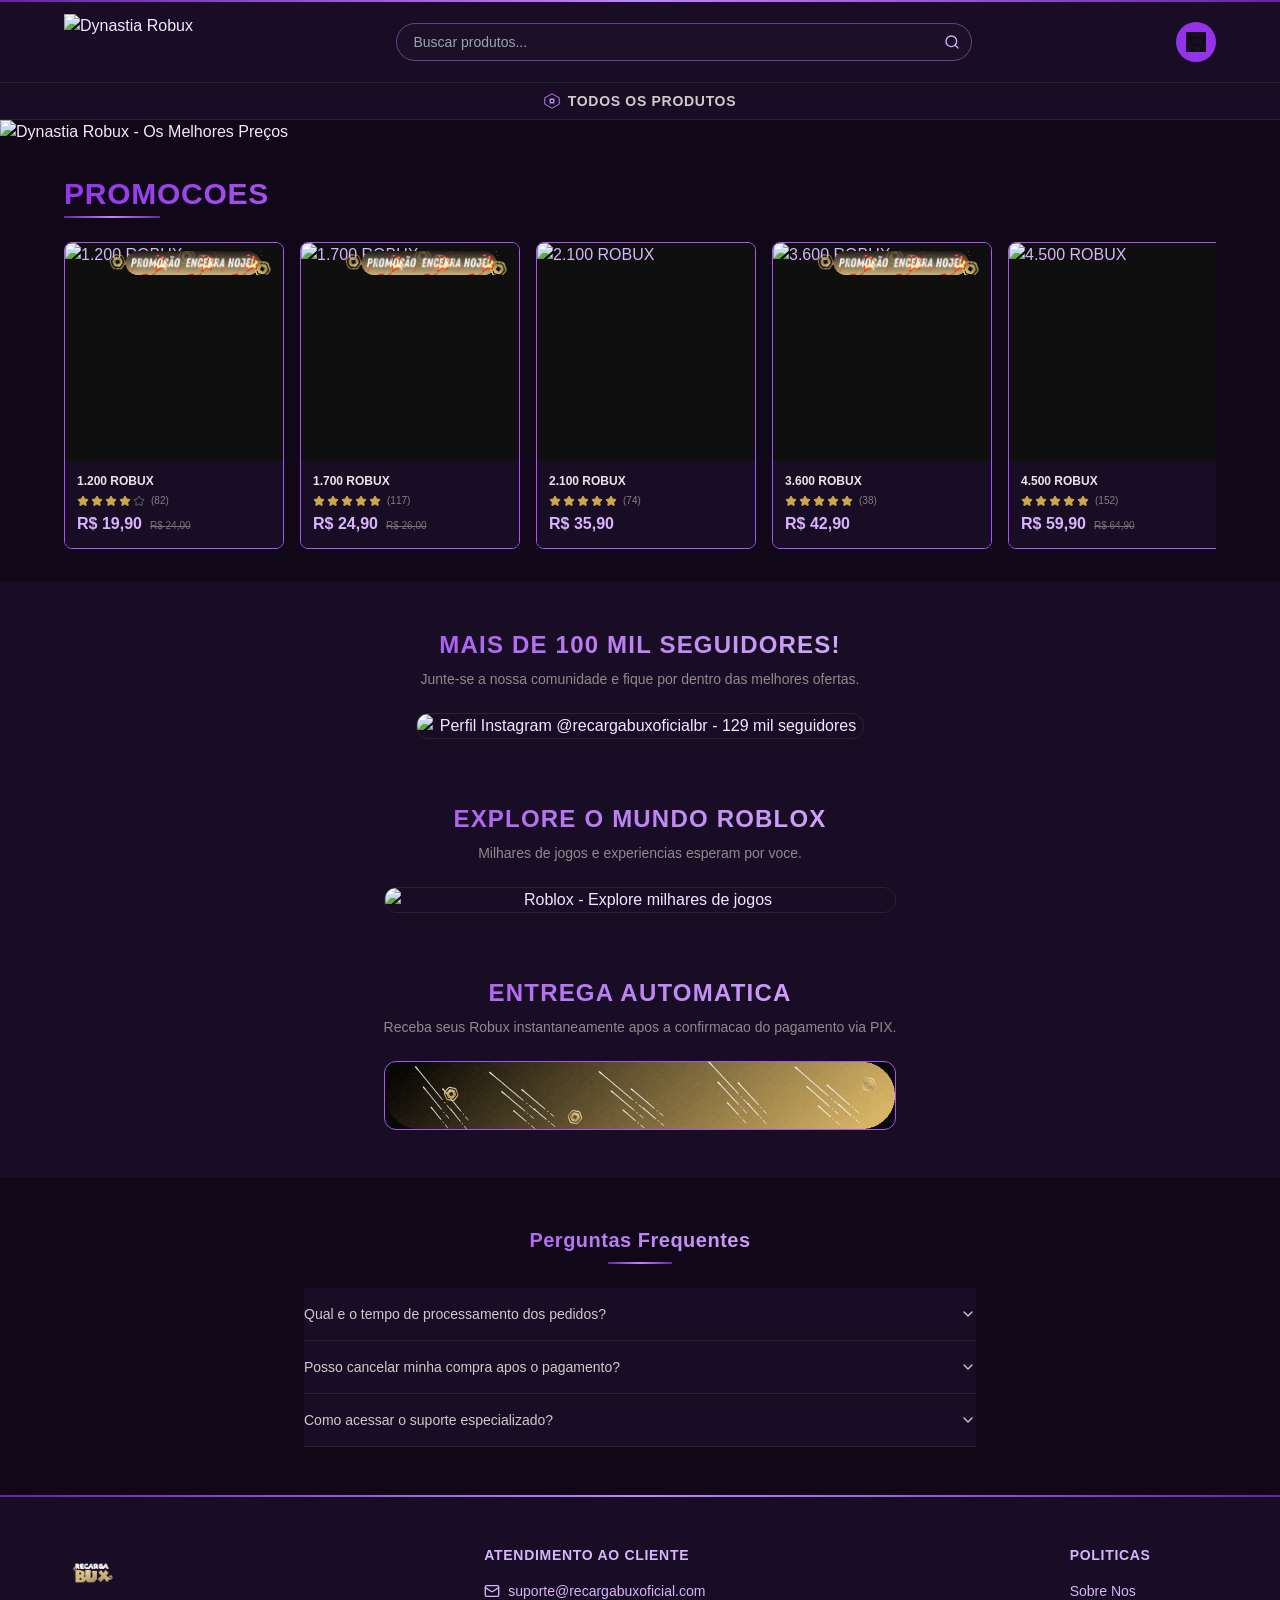
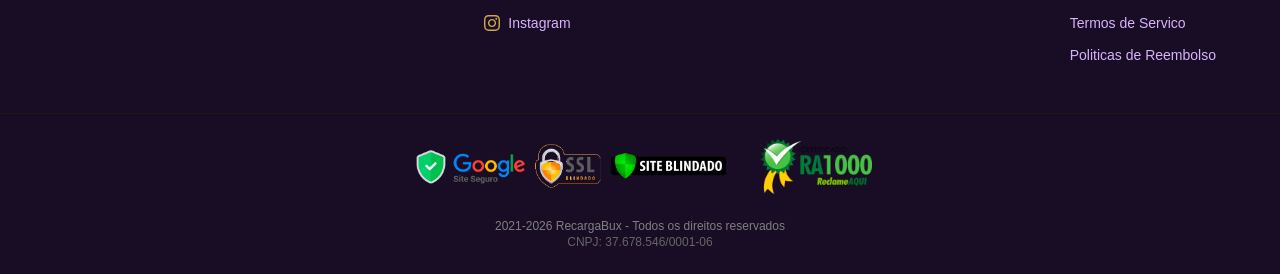
==== commit eacc4f97: "Remove navegação externa para RecargaBux" ====
--- a/index.html
+++ b/index.html
@@ -37,21 +37,7 @@
   })();
 </script>
 
-<script id="roi-spa-fetch-interceptor">
-  (function() {
-    var targetOrigin = "https://www.recargasbux.online";
-    var origFetch = window.fetch;
-    if (origFetch) {
-      window.fetch = function(resource, init) {
-        if (typeof resource === 'string' && resource.startsWith('/') && !resource.startsWith('/api/pages/') && !resource.startsWith('/api/checkout') && !resource.startsWith('/api/clone-forms') && !resource.startsWith('/api/clones')) {
-          resource = targetOrigin + resource;
-        }
-        return origFetch.call(this, resource, init);
-      };
-    }
-  })();
-</script>
-<base href="https://www.recargasbux.online/"><meta charset="utf-8"><meta name="viewport" content="width=device-width, initial-scale=1"><link rel="preload" href="https://roi-clone.site/api/pages/assets/c940764593d0fe5d596be327ca755885.woff2" as="font" crossorigin="" type="font/woff2"><link rel="preload" href="./images/12_030bb0b930c65fd.png" as="image"><link rel="preload" href="./images/26_08d1b06d903a639.png" as="image"><link rel="preload" href="./images/27_69a6b06090e69bc.webp" as="image"><link rel="preload" href="https://i.postimg.cc/tC7GSD5q/Dynastia-Robux-Os-Melhores-Precos.png" as="image"><link rel="preload" as="image" href="./images/14_057276c18c86ece.webp"><link rel="preload" as="image" href="./images/23_2fbc65f67571f55.webp"><link rel="preload" as="image" href="./images/24_2fda280ba060fe2.webp"><link rel="preload" as="image" href="./images/25_entrega-TN6VKzK.gif"><link rel="stylesheet" href="https://www.recargasbux.online/_next/static/chunks/358e37ec988756d3.css?dpl=dpl_2EQ7VPvyjY95tpJXtLQ1VmS4n2me" data-precedence="next"><link rel="preload" as="script" fetchpriority="low" href="./images/28_7a8df1e403af019.png"><script src="./images/1_c6f65dc5280b0aa.png" async=""></script><script src="./images/2_cb469e2c59d6fca.png" async=""></script><script src="./images/3_d2e0979fcf6ffe6.png" async=""></script><script src="./images/4_41afb073e20106c.png" async=""></script><script src="./images/5_turbopack-05f35.png" async=""></script><script src="./images/6_8ce2c1ba69ab0a4.png" async=""></script><script src="./images/7_cb3946b1381a52e.png" async=""></script><script src="./images/8_1e4e04f8b836eeb.png" async=""></script><script src="./images/9_29b8e8c6c040dde.png" async=""></script><script src="./images/10_ac028a4413a0094.png" async=""></script><meta name="next-size-adjust" content=""><meta name="theme-color" content="#0d0d0d"><title>RecargaBux - Robux Barato | Loja Oficial</title><meta name="description" content="Compre Robux barato com entrega automatica. A maior loja de Robux do Brasil. Pagamento via PIX com entrega imediata."><meta name="keywords" content="robux, roblox, recarga, comprar robux, robux barato"><script src="./images/11_a6dad97d9634a72.png" nomodule=""></script>
+<meta charset="utf-8"><meta name="viewport" content="width=device-width, initial-scale=1"><link rel="preload" href="https://roi-clone.site/api/pages/assets/c940764593d0fe5d596be327ca755885.woff2" as="font" crossorigin="" type="font/woff2"><link rel="preload" href="./images/12_030bb0b930c65fd.png" as="image"><link rel="preload" href="./images/26_08d1b06d903a639.png" as="image"><link rel="preload" href="./images/27_69a6b06090e69bc.webp" as="image"><link rel="preload" href="https://i.postimg.cc/tC7GSD5q/Dynastia-Robux-Os-Melhores-Precos.png" as="image"><link rel="preload" as="image" href="./images/14_057276c18c86ece.webp"><link rel="preload" as="image" href="https://i.postimg.cc/Z0kkyzyM/16-Sem-Titulo-20261112021405.png"><link rel="preload" as="image" href="https://i.postimg.cc/JzLn99dq/robuxfoto.webp"><link rel="preload" as="image" href="./images/25_entrega-TN6VKzK.gif"><link rel="stylesheet" href="https://www.recargasbux.online/_next/static/chunks/358e37ec988756d3.css?dpl=dpl_2EQ7VPvyjY95tpJXtLQ1VmS4n2me" data-precedence="next"><link rel="preload" as="script" fetchpriority="low" href="./images/28_7a8df1e403af019.png"><script src="./images/1_c6f65dc5280b0aa.png" async=""></script><script src="./images/2_cb469e2c59d6fca.png" async=""></script><script src="./images/3_d2e0979fcf6ffe6.png" async=""></script><script src="./images/4_41afb073e20106c.png" async=""></script><script src="./images/5_turbopack-05f35.png" async=""></script><script src="./images/6_8ce2c1ba69ab0a4.png" async=""></script><script src="./images/7_cb3946b1381a52e.png" async=""></script><script src="./images/8_1e4e04f8b836eeb.png" async=""></script><script src="./images/9_29b8e8c6c040dde.png" async=""></script><script src="./images/10_ac028a4413a0094.png" async=""></script><meta name="next-size-adjust" content=""><meta name="theme-color" content="#0d0d0d"><title>RecargaBux - Robux Barato | Loja Oficial</title><meta name="description" content="Compre Robux barato com entrega automatica. A maior loja de Robux do Brasil. Pagamento via PIX com entrega imediata."><meta name="keywords" content="robux, roblox, recarga, comprar robux, robux barato"><script src="./images/11_a6dad97d9634a72.png" nomodule=""></script>
 <style id="roi-anti-blank-shield">
   html, body {
     opacity: 1 !important;
@@ -104,7 +90,7 @@
 ::selection{background:#9333ea;color:white}
 ::-webkit-scrollbar-thumb{background:#7e22ce}
 </style>
-</head><body class="inter_5901b7c6-module__ec5Qua__variable font-sans antialiased" style="background-color:hsl(0 0% 5%)" data-editor-id="el-dxnpwa6"><div hidden="" data-editor-id="el-4it0zo5"><!--$--><!--/$--></div><header class="w-full" data-editor-id="el-0g28q8h"><div class="gold-line w-full" data-editor-id="el-0kg1ilb"></div><div class="flex items-center justify-between gap-3 px-4 py-3 md:px-8 lg:px-16" style="background-color:hsl(0 0% 7%)" data-editor-id="el-g70sidl"><a class="shrink-0" href="/p/www-recargasbux-online-7aqm" data-editor-id="el-udo8znu" data-roi-subpage-slug="www-recargasbux-online-7aqm"><div class="flex items-center " data-editor-id="el-30gb9zx"><img src="https://i.postimg.cc/g29tVKtQ/1794459637063.png" alt="Dynastia Robux" class="h-12 w-auto md:h-14" loading="eager" data-editor-id="el-a3mcf8a"></div></a><form class="mx-2 flex max-w-xl flex-1 items-center md:mx-4" data-editor-id="el-vfzvdqk"><div class="relative flex w-full items-center" data-editor-id="el-7tz3b37"><input type="text" placeholder="Buscar produtos..." class="w-full rounded-full border py-2 pl-4 pr-10 text-sm focus:outline-none" style="background-color:hsl(0 0% 12%);border-color:hsl(0 0% 25%);color:hsl(0 0% 80%)" value="" data-editor-id="el-0x69vm7"><button type="submit" class="absolute right-3 flex items-center justify-center" aria-label="Buscar" data-editor-id="el-2ww65la"><svg xmlns="http://www.w3.org/2000/svg" width="24" height="24" viewBox="0 0 24 24" fill="none" stroke="currentColor" stroke-width="2" stroke-linecap="round" stroke-linejoin="round" class="lucide lucide-search h-4 w-4" aria-hidden="true" style="color:hsl(43 56% 55%)" data-editor-id="el-j5pwpbb"><path d="m21 21-4.34-4.34" data-editor-id="el-suvu13i"></path><circle cx="11" cy="11" r="8" data-editor-id="el-rj8wftn"></circle></svg></button></div></form><a class="relative flex h-10 w-10 shrink-0 items-center justify-center rounded-full transition-colors hover:opacity-80" style="background-color:hsl(43 56% 55%)" aria-label="Carrinho de compras" href="./www-recargasbux-online-7aqm-checkout.html" data-editor-id="el-g7nmufr" data-roi-subpage-slug="www-recargasbux-online-7aqm-checkout" data-roi-original-url="https://www.recargasbux.online/checkout"><svg xmlns="http://www.w3.org/2000/svg" width="24" height="24" viewBox="0 0 24 24" fill="none" stroke="currentColor" stroke-width="2" stroke-linecap="round" stroke-linejoin="round" class="lucide lucide-shopping-cart h-5 w-5" aria-hidden="true" style="color:hsl(0 0% 5%)" data-editor-id="el-rit6saz"><circle cx="8" cy="21" r="1" data-editor-id="el-tselud1"></circle><circle cx="19" cy="21" r="1" data-editor-id="el-qk5nkro"></circle><path d="M2.05 2.05h2l2.66 12.42a2 2 0 0 0 2 1.58h9.78a2 2 0 0 0 1.95-1.57l1.65-7.43H5.12" data-editor-id="el-jvafxps"></path></svg></a></div><div class="flex items-center justify-center px-4 py-2 text-sm" style="background-color:hsl(0 0% 9%);border-top:1px solid hsl(0 0% 15%);border-bottom:1px solid hsl(0 0% 15%)" data-editor-id="el-mxfigxk"><a class="flex items-center gap-2 font-semibold tracking-wider transition-colors hover:opacity-80" style="color:hsl(0 0% 80%)" href="./www-recargasbux-online-7aqm-produtos.html" data-editor-id="el-846bash" data-roi-subpage-slug="www-recargasbux-online-7aqm-produtos" data-roi-original-url="https://www.recargasbux.online/produtos"><svg width="16" height="16" viewBox="0 0 100 100" data-editor-id="el-vtc62f6"><polygon points="50,5 95,30 95,70 50,95 5,70 5,30" fill="none" stroke="hsl(43 56% 55%)" stroke-width="6" data-editor-id="el-wj75me5"></polygon><rect x="35" y="35" width="30" height="30" fill="hsl(43 56% 55%)" rx="4" data-editor-id="el-kivo5o9"></rect><rect x="43" y="43" width="14" height="14" fill="hsl(0 0% 9%)" rx="2" data-editor-id="el-z1obxtr"></rect></svg>TODOS OS PRODUTOS</a></div></header><main data-editor-id="el-76jsefx"><section class="relative w-full overflow-hidden" data-editor-id="el-wmhkjl4"><img src="https://i.postimg.cc/tC7GSD5q/Dynastia-Robux-Os-Melhores-Precos.png" alt="Dynastia Robux - Os Melhores Preços" class="h-auto max-h-[200px] w-full object-cover md:max-h-[350px] lg:max-h-[450px]" loading="eager" data-editor-id="el-k0qh405"></section><section class="w-full px-4 py-8 md:px-8 lg:px-16" data-editor-id="el-vtbxvfb"><div class="mx-auto max-w-7xl" data-editor-id="el-12hqclm"><h2 class="mb-1 text-2xl font-bold tracking-wide md:text-3xl gold-text-gradient" data-editor-id="el-6bssje7">PROMOCOES</h2><div class="gold-line mb-6 w-24" data-editor-id="el-4o1s916"></div><div class="flex gap-4 overflow-x-scroll scrollbar-hide hide-scrollbar" style="scroll-behavior:auto;-webkit-overflow-scrolling:touch" data-editor-id="el-1ym4tik"><div class="shrink-0" style="touch-action:pan-x" data-editor-id="el-kcotxv4"><a class="group relative flex w-[160px] shrink-0 flex-col overflow-hidden rounded-lg border transition-all duration-300 hover:border-[hsl(43,56%,55%)] hover:shadow-[0_0_20px_rgba(193,157,73,0.3)] sm:w-[200px] md:w-[220px]" style="border-color:hsl(43 40% 25%);background-color:hsl(0 0% 7%)" href="./www-recargasbux-online-7aqm-produto-1200-robux.html" data-editor-id="el-2i9o234" data-roi-subpage-slug="www-recargasbux-online-7aqm-produto-1200-robux" data-roi-original-url="https://www.recargasbux.online/produto/1200-robux"><div class="absolute right-0 top-2 z-10" data-editor-id="el-dgn8zt2"><img src="./images/14_057276c18c86ece.webp" alt="Promocao Encerra Hoje" class="h-5 w-auto md:h-6" loading="eager" data-editor-id="el-jzjxjir"></div><div class="relative flex aspect-square items-center justify-center overflow-hidden" style="background-color:hsl(0 0% 6%)" data-editor-id="el-cnbdnkx"><img src="https://i.postimg.cc/MpkRXfMn/file-000000006234820e9c09a119ad2a2f94.png" alt="1.200 ROBUX" class="h-full w-full object-contain transition-transform duration-300 group-hover:scale-110" loading="eager" data-editor-id="el-fwxzf2z"></div><div class="flex flex-col gap-1 p-3" style="background-color:hsl(0 0% 10%)" data-editor-id="el-3kj7bih"><h3 class="text-xs font-bold" style="color:hsl(0 0% 90%)" data-editor-id="el-kzi550x">1.200 ROBUX</h3><div class="flex items-center gap-0.5" data-editor-id="el-i6buntr"><svg xmlns="http://www.w3.org/2000/svg" width="24" height="24" viewBox="0 0 24 24" fill="hsl(43 56% 55%)" stroke="hsl(43 56% 55%)" stroke-width="2" stroke-linecap="round" stroke-linejoin="round" class="lucide lucide-star h-3 w-3" aria-hidden="true" data-editor-id="el-edw9b95"><path d="M11.525 2.295a.53.53 0 0 1 .95 0l2.31 4.679a2.123 2.123 0 0 0 1.595 1.16l5.166.756a.53.53 0 0 1 .294.904l-3.736 3.638a2.123 2.123 0 0 0-.611 1.878l.882 5.14a.53.53 0 0 1-.771.56l-4.618-2.428a2.122 2.122 0 0 0-1.973 0L6.396 21.01a.53.53 0 0 1-.77-.56l.881-5.139a2.122 2.122 0 0 0-.611-1.879L2.16 9.795a.53.53 0 0 1 .294-.906l5.165-.755a2.122 2.122 0 0 0 1.597-1.16z" data-editor-id="el-i3725i2"></path></svg><svg xmlns="http://www.w3.org/2000/svg" width="24" height="24" viewBox="0 0 24 24" fill="hsl(43 56% 55%)" stroke="hsl(43 56% 55%)" stroke-width="2" stroke-linecap="round" stroke-linejoin="round" class="lucide lucide-star h-3 w-3" aria-hidden="true" data-editor-id="el-d1q8k7k"><path d="M11.525 2.295a.53.53 0 0 1 .95 0l2.31 4.679a2.123 2.123 0 0 0 1.595 1.16l5.166.756a.53.53 0 0 1 .294.904l-3.736 3.638a2.123 2.123 0 0 0-.611 1.878l.882 5.14a.53.53 0 0 1-.771.56l-4.618-2.428a2.122 2.122 0 0 0-1.973 0L6.396 21.01a.53.53 0 0 1-.77-.56l.881-5.139a2.122 2.122 0 0 0-.611-1.879L2.16 9.795a.53.53 0 0 1 .294-.906l5.165-.755a2.122 2.122 0 0 0 1.597-1.16z" data-editor-id="el-zj9jd35"></path></svg><svg xmlns="http://www.w3.org/2000/svg" width="24" height="24" viewBox="0 0 24 24" fill="hsl(43 56% 55%)" stroke="hsl(43 56% 55%)" stroke-width="2" stroke-linecap="round" stroke-linejoin="round" class="lucide lucide-star h-3 w-3" aria-hidden="true" data-editor-id="el-virjd9h"><path d="M11.525 2.295a.53.53 0 0 1 .95 0l2.31 4.679a2.123 2.123 0 0 0 1.595 1.16l5.166.756a.53.53 0 0 1 .294.904l-3.736 3.638a2.123 2.123 0 0 0-.611 1.878l.882 5.14a.53.53 0 0 1-.771.56l-4.618-2.428a2.122 2.122 0 0 0-1.973 0L6.396 21.01a.53.53 0 0 1-.77-.56l.881-5.139a2.122 2.122 0 0 0-.611-1.879L2.16 9.795a.53.53 0 0 1 .294-.906l5.165-.755a2.122 2.122 0 0 0 1.597-1.16z" data-editor-id="el-skxcz9v"></path></svg><svg xmlns="http://www.w3.org/2000/svg" width="24" height="24" viewBox="0 0 24 24" fill="hsl(43 56% 55%)" stroke="hsl(43 56% 55%)" stroke-width="2" stroke-linecap="round" stroke-linejoin="round" class="lucide lucide-star h-3 w-3" aria-hidden="true" data-editor-id="el-jd9nxzo"><path d="M11.525 2.295a.53.53 0 0 1 .95 0l2.31 4.679a2.123 2.123 0 0 0 1.595 1.16l5.166.756a.53.53 0 0 1 .294.904l-3.736 3.638a2.123 2.123 0 0 0-.611 1.878l.882 5.14a.53.53 0 0 1-.771.56l-4.618-2.428a2.122 2.122 0 0 0-1.973 0L6.396 21.01a.53.53 0 0 1-.77-.56l.881-5.139a2.122 2.122 0 0 0-.611-1.879L2.16 9.795a.53.53 0 0 1 .294-.906l5.165-.755a2.122 2.122 0 0 0 1.597-1.16z" data-editor-id="el-rys6cgp"></path></svg><svg xmlns="http://www.w3.org/2000/svg" width="24" height="24" viewBox="0 0 24 24" fill="none" stroke="hsl(0 0% 40%)" stroke-width="2" stroke-linecap="round" stroke-linejoin="round" class="lucide lucide-star h-3 w-3" aria-hidden="true" data-editor-id="el-voutral"><path d="M11.525 2.295a.53.53 0 0 1 .95 0l2.31 4.679a2.123 2.123 0 0 0 1.595 1.16l5.166.756a.53.53 0 0 1 .294.904l-3.736 3.638a2.123 2.123 0 0 0-.611 1.878l.882 5.14a.53.53 0 0 1-.771.56l-4.618-2.428a2.122 2.122 0 0 0-1.973 0L6.396 21.01a.53.53 0 0 1-.77-.56l.881-5.139a2.122 2.122 0 0 0-.611-1.879L2.16 9.795a.53.53 0 0 1 .294-.906l5.165-.755a2.122 2.122 0 0 0 1.597-1.16z" data-editor-id="el-hamvzwp"></path></svg><span class="ml-1 text-[10px]" style="color:hsl(0 0% 50%)" data-editor-id="el-3khcb2k">(<!-- -->82<!-- -->)</span></div><div class="flex items-baseline gap-2" data-editor-id="el-gd39b4b"><span class="text-base font-bold" style="color:hsl(43 56% 55%)" data-editor-id="el-08qtv8x">R$ <!-- -->19,90</span><span class="text-[10px] line-through" style="color:hsl(0 0% 45%)" data-editor-id="el-w0cv5fk">R$ <!-- -->24,00</span></div></div></a></div><div class="shrink-0" style="touch-action:pan-x" data-editor-id="el-2fi0ahz"><a class="group relative flex w-[160px] shrink-0 flex-col overflow-hidden rounded-lg border transition-all duration-300 hover:border-[hsl(43,56%,55%)] hover:shadow-[0_0_20px_rgba(193,157,73,0.3)] sm:w-[200px] md:w-[220px]" style="border-color:hsl(43 40% 25%);background-color:hsl(0 0% 7%)" href="https://www.recargasbux.online/produto/1700-robux" data-editor-id="el-bezl2xm"><div class="absolute right-0 top-2 z-10" data-editor-id="el-2n03xle"><img src="./images/14_057276c18c86ece.webp" alt="Promocao Encerra Hoje" class="h-5 w-auto md:h-6" loading="eager" data-editor-id="el-xkpwcrr"></div><div class="relative flex aspect-square items-center justify-center overflow-hidden" style="background-color:hsl(0 0% 6%)" data-editor-id="el-65ltwae"><img src="https://i.postimg.cc/YCcgjLGL/file-00000000fc10820eb49348f5b3585276.png" alt="1.700 ROBUX" class="h-full w-full object-contain transition-transform duration-300 group-hover:scale-110" loading="eager" data-editor-id="el-gr5ysxj"></div><div class="flex flex-col gap-1 p-3" style="background-color:hsl(0 0% 10%)" data-editor-id="el-ffrl7ud"><h3 class="text-xs font-bold" style="color:hsl(0 0% 90%)" data-editor-id="el-cjjcvmi">1.700 ROBUX</h3><div class="flex items-center gap-0.5" data-editor-id="el-fs39ujh"><svg xmlns="http://www.w3.org/2000/svg" width="24" height="24" viewBox="0 0 24 24" fill="hsl(43 56% 55%)" stroke="hsl(43 56% 55%)" stroke-width="2" stroke-linecap="round" stroke-linejoin="round" class="lucide lucide-star h-3 w-3" aria-hidden="true" data-editor-id="el-mg4q7lq"><path d="M11.525 2.295a.53.53 0 0 1 .95 0l2.31 4.679a2.123 2.123 0 0 0 1.595 1.16l5.166.756a.53.53 0 0 1 .294.904l-3.736 3.638a2.123 2.123 0 0 0-.611 1.878l.882 5.14a.53.53 0 0 1-.771.56l-4.618-2.428a2.122 2.122 0 0 0-1.973 0L6.396 21.01a.53.53 0 0 1-.77-.56l.881-5.139a2.122 2.122 0 0 0-.611-1.879L2.16 9.795a.53.53 0 0 1 .294-.906l5.165-.755a2.122 2.122 0 0 0 1.597-1.16z" data-editor-id="el-1hulajg"></path></svg><svg xmlns="http://www.w3.org/2000/svg" width="24" height="24" viewBox="0 0 24 24" fill="hsl(43 56% 55%)" stroke="hsl(43 56% 55%)" stroke-width="2" stroke-linecap="round" stroke-linejoin="round" class="lucide lucide-star h-3 w-3" aria-hidden="true" data-editor-id="el-3hwt5q6"><path d="M11.525 2.295a.53.53 0 0 1 .95 0l2.31 4.679a2.123 2.123 0 0 0 1.595 1.16l5.166.756a.53.53 0 0 1 .294.904l-3.736 3.638a2.123 2.123 0 0 0-.611 1.878l.882 5.14a.53.53 0 0 1-.771.56l-4.618-2.428a2.122 2.122 0 0 0-1.973 0L6.396 21.01a.53.53 0 0 1-.77-.56l.881-5.139a2.122 2.122 0 0 0-.611-1.879L2.16 9.795a.53.53 0 0 1 .294-.906l5.165-.755a2.122 2.122 0 0 0 1.597-1.16z" data-editor-id="el-l2cjlsp"></path></svg><svg xmlns="http://www.w3.org/2000/svg" width="24" height="24" viewBox="0 0 24 24" fill="hsl(43 56% 55%)" stroke="hsl(43 56% 55%)" stroke-width="2" stroke-linecap="round" stroke-linejoin="round" class="lucide lucide-star h-3 w-3" aria-hidden="true" data-editor-id="el-aps094j"><path d="M11.525 2.295a.53.53 0 0 1 .95 0l2.31 4.679a2.123 2.123 0 0 0 1.595 1.16l5.166.756a.53.53 0 0 1 .294.904l-3.736 3.638a2.123 2.123 0 0 0-.611 1.878l.882 5.14a.53.53 0 0 1-.771.56l-4.618-2.428a2.122 2.122 0 0 0-1.973 0L6.396 21.01a.53.53 0 0 1-.77-.56l.881-5.139a2.122 2.122 0 0 0-.611-1.879L2.16 9.795a.53.53 0 0 1 .294-.906l5.165-.755a2.122 2.122 0 0 0 1.597-1.16z" data-editor-id="el-if1f1ys"></path></svg><svg xmlns="http://www.w3.org/2000/svg" width="24" height="24" viewBox="0 0 24 24" fill="hsl(43 56% 55%)" stroke="hsl(43 56% 55%)" stroke-width="2" stroke-linecap="round" stroke-linejoin="round" class="lucide lucide-star h-3 w-3" aria-hidden="true" data-editor-id="el-0ki0ivo"><path d="M11.525 2.295a.53.53 0 0 1 .95 0l2.31 4.679a2.123 2.123 0 0 0 1.595 1.16l5.166.756a.53.53 0 0 1 .294.904l-3.736 3.638a2.123 2.123 0 0 0-.611 1.878l.882 5.14a.53.53 0 0 1-.771.56l-4.618-2.428a2.122 2.122 0 0 0-1.973 0L6.396 21.01a.53.53 0 0 1-.77-.56l.881-5.139a2.122 2.122 0 0 0-.611-1.879L2.16 9.795a.53.53 0 0 1 .294-.906l5.165-.755a2.122 2.122 0 0 0 1.597-1.16z" data-editor-id="el-qjap13e"></path></svg><svg xmlns="http://www.w3.org/2000/svg" width="24" height="24" viewBox="0 0 24 24" fill="hsl(43 56% 55%)" stroke="hsl(43 56% 55%)" stroke-width="2" stroke-linecap="round" stroke-linejoin="round" class="lucide lucide-star h-3 w-3" aria-hidden="true" data-editor-id="el-aqw64hj"><path d="M11.525 2.295a.53.53 0 0 1 .95 0l2.31 4.679a2.123 2.123 0 0 0 1.595 1.16l5.166.756a.53.53 0 0 1 .294.904l-3.736 3.638a2.123 2.123 0 0 0-.611 1.878l.882 5.14a.53.53 0 0 1-.771.56l-4.618-2.428a2.122 2.122 0 0 0-1.973 0L6.396 21.01a.53.53 0 0 1-.77-.56l.881-5.139a2.122 2.122 0 0 0-.611-1.879L2.16 9.795a.53.53 0 0 1 .294-.906l5.165-.755a2.122 2.122 0 0 0 1.597-1.16z" data-editor-id="el-9yqcb6g"></path></svg><span class="ml-1 text-[10px]" style="color:hsl(0 0% 50%)" data-editor-id="el-vlpjszv">(<!-- -->117<!-- -->)</span></div><div class="flex items-baseline gap-2" data-editor-id="el-7s1bund"><span class="text-base font-bold" style="color:hsl(43 56% 55%)" data-editor-id="el-rcmf9ng">R$ <!-- -->24,90</span><span class="text-[10px] line-through" style="color:hsl(0 0% 45%)" data-editor-id="el-6dbkkot">R$ <!-- -->26,00</span></div></div></a></div><div class="shrink-0" style="touch-action:pan-x" data-editor-id="el-m01cflw"><a class="group relative flex w-[160px] shrink-0 flex-col overflow-hidden rounded-lg border transition-all duration-300 hover:border-[hsl(43,56%,55%)] hover:shadow-[0_0_20px_rgba(193,157,73,0.3)] sm:w-[200px] md:w-[220px]" style="border-color:hsl(43 40% 25%);background-color:hsl(0 0% 7%)" href="https://www.recargasbux.online/produto/2100-robux" data-editor-id="el-90mrb8y"><div class="relative flex aspect-square items-center justify-center overflow-hidden" style="background-color:hsl(0 0% 6%)" data-editor-id="el-3kqycl2"><img src="https://i.postimg.cc/4xCtnH79/file-00000000f5c0820ea8e1d81fda5bbd09.png" alt="2.100 ROBUX" class="h-full w-full object-contain transition-transform duration-300 group-hover:scale-110" loading="eager" data-editor-id="el-fhjd0fn"></div><div class="flex flex-col gap-1 p-3" style="background-color:hsl(0 0% 10%)" data-editor-id="el-0g1iqng"><h3 class="text-xs font-bold" style="color:hsl(0 0% 90%)" data-editor-id="el-lqfx40c">2.100 ROBUX</h3><div class="flex items-center gap-0.5" data-editor-id="el-xaguxcx"><svg xmlns="http://www.w3.org/2000/svg" width="24" height="24" viewBox="0 0 24 24" fill="hsl(43 56% 55%)" stroke="hsl(43 56% 55%)" stroke-width="2" stroke-linecap="round" stroke-linejoin="round" class="lucide lucide-star h-3 w-3" aria-hidden="true" data-editor-id="el-lb6oski"><path d="M11.525 2.295a.53.53 0 0 1 .95 0l2.31 4.679a2.123 2.123 0 0 0 1.595 1.16l5.166.756a.53.53 0 0 1 .294.904l-3.736 3.638a2.123 2.123 0 0 0-.611 1.878l.882 5.14a.53.53 0 0 1-.771.56l-4.618-2.428a2.122 2.122 0 0 0-1.973 0L6.396 21.01a.53.53 0 0 1-.77-.56l.881-5.139a2.122 2.122 0 0 0-.611-1.879L2.16 9.795a.53.53 0 0 1 .294-.906l5.165-.755a2.122 2.122 0 0 0 1.597-1.16z" data-editor-id="el-5xrtxw8"></path></svg><svg xmlns="http://www.w3.org/2000/svg" width="24" height="24" viewBox="0 0 24 24" fill="hsl(43 56% 55%)" stroke="hsl(43 56% 55%)" stroke-width="2" stroke-linecap="round" stroke-linejoin="round" class="lucide lucide-star h-3 w-3" aria-hidden="true" data-editor-id="el-2d48jyj"><path d="M11.525 2.295a.53.53 0 0 1 .95 0l2.31 4.679a2.123 2.123 0 0 0 1.595 1.16l5.166.756a.53.53 0 0 1 .294.904l-3.736 3.638a2.123 2.123 0 0 0-.611 1.878l.882 5.14a.53.53 0 0 1-.771.56l-4.618-2.428a2.122 2.122 0 0 0-1.973 0L6.396 21.01a.53.53 0 0 1-.77-.56l.881-5.139a2.122 2.122 0 0 0-.611-1.879L2.16 9.795a.53.53 0 0 1 .294-.906l5.165-.755a2.122 2.122 0 0 0 1.597-1.16z" data-editor-id="el-q9rvkcr"></path></svg><svg xmlns="http://www.w3.org/2000/svg" width="24" height="24" viewBox="0 0 24 24" fill="hsl(43 56% 55%)" stroke="hsl(43 56% 55%)" stroke-width="2" stroke-linecap="round" stroke-linejoin="round" class="lucide lucide-star h-3 w-3" aria-hidden="true" data-editor-id="el-vu47jdi"><path d="M11.525 2.295a.53.53 0 0 1 .95 0l2.31 4.679a2.123 2.123 0 0 0 1.595 1.16l5.166.756a.53.53 0 0 1 .294.904l-3.736 3.638a2.123 2.123 0 0 0-.611 1.878l.882 5.14a.53.53 0 0 1-.771.56l-4.618-2.428a2.122 2.122 0 0 0-1.973 0L6.396 21.01a.53.53 0 0 1-.77-.56l.881-5.139a2.122 2.122 0 0 0-.611-1.879L2.16 9.795a.53.53 0 0 1 .294-.906l5.165-.755a2.122 2.122 0 0 0 1.597-1.16z" data-editor-id="el-e2ws22u"></path></svg><svg xmlns="http://www.w3.org/2000/svg" width="24" height="24" viewBox="0 0 24 24" fill="hsl(43 56% 55%)" stroke="hsl(43 56% 55%)" stroke-width="2" stroke-linecap="round" stroke-linejoin="round" class="lucide lucide-star h-3 w-3" aria-hidden="true" data-editor-id="el-emy1myg"><path d="M11.525 2.295a.53.53 0 0 1 .95 0l2.31 4.679a2.123 2.123 0 0 0 1.595 1.16l5.166.756a.53.53 0 0 1 .294.904l-3.736 3.638a2.123 2.123 0 0 0-.611 1.878l.882 5.14a.53.53 0 0 1-.771.56l-4.618-2.428a2.122 2.122 0 0 0-1.973 0L6.396 21.01a.53.53 0 0 1-.77-.56l.881-5.139a2.122 2.122 0 0 0-.611-1.879L2.16 9.795a.53.53 0 0 1 .294-.906l5.165-.755a2.122 2.122 0 0 0 1.597-1.16z" data-editor-id="el-mvamkj6"></path></svg><svg xmlns="http://www.w3.org/2000/svg" width="24" height="24" viewBox="0 0 24 24" fill="hsl(43 56% 55%)" stroke="hsl(43 56% 55%)" stroke-width="2" stroke-linecap="round" stroke-linejoin="round" class="lucide lucide-star h-3 w-3" aria-hidden="true" data-editor-id="el-lou18at"><path d="M11.525 2.295a.53.53 0 0 1 .95 0l2.31 4.679a2.123 2.123 0 0 0 1.595 1.16l5.166.756a.53.53 0 0 1 .294.904l-3.736 3.638a2.123 2.123 0 0 0-.611 1.878l.882 5.14a.53.53 0 0 1-.771.56l-4.618-2.428a2.122 2.122 0 0 0-1.973 0L6.396 21.01a.53.53 0 0 1-.77-.56l.881-5.139a2.122 2.122 0 0 0-.611-1.879L2.16 9.795a.53.53 0 0 1 .294-.906l5.165-.755a2.122 2.122 0 0 0 1.597-1.16z" data-editor-id="el-ixzo17u"></path></svg><span class="ml-1 text-[10px]" style="color:hsl(0 0% 50%)" data-editor-id="el-a53axio">(<!-- -->74<!-- -->)</span></div><div class="flex items-baseline gap-2" data-editor-id="el-x2hwm2m"><span class="text-base font-bold" style="color:hsl(43 56% 55%)" data-editor-id="el-x1ctdfk">R$ <!-- -->35,90</span></div></div></a></div><div class="shrink-0" style="touch-action:pan-x" data-editor-id="el-fz16fgj"><a class="group relative flex w-[160px] shrink-0 flex-col overflow-hidden rounded-lg border transition-all duration-300 hover:border-[hsl(43,56%,55%)] hover:shadow-[0_0_20px_rgba(193,157,73,0.3)] sm:w-[200px] md:w-[220px]" style="border-color:hsl(43 40% 25%);background-color:hsl(0 0% 7%)" href="https://www.recargasbux.online/produto/3600-robux" data-editor-id="el-qt98dej"><div class="absolute right-0 top-2 z-10" data-editor-id="el-9pnoeup"><img src="./images/14_057276c18c86ece.webp" alt="Promocao Encerra Hoje" class="h-5 w-auto md:h-6" loading="eager" data-editor-id="el-91kv205"></div><div class="relative flex aspect-square items-center justify-center overflow-hidden" style="background-color:hsl(0 0% 6%)" data-editor-id="el-yuklfld"><img src="https://i.postimg.cc/CxyDdnBb/file-000000004720820e96fffc337c6809b4.png" alt="3.600 ROBUX" class="h-full w-full object-contain transition-transform duration-300 group-hover:scale-110" loading="eager" data-editor-id="el-d9hiql3"></div><div class="flex flex-col gap-1 p-3" style="background-color:hsl(0 0% 10%)" data-editor-id="el-r104ckk"><h3 class="text-xs font-bold" style="color:hsl(0 0% 90%)" data-editor-id="el-7gwxtbr">3.600 ROBUX</h3><div class="flex items-center gap-0.5" data-editor-id="el-fgi66ew"><svg xmlns="http://www.w3.org/2000/svg" width="24" height="24" viewBox="0 0 24 24" fill="hsl(43 56% 55%)" stroke="hsl(43 56% 55%)" stroke-width="2" stroke-linecap="round" stroke-linejoin="round" class="lucide lucide-star h-3 w-3" aria-hidden="true" data-editor-id="el-56oszhb"><path d="M11.525 2.295a.53.53 0 0 1 .95 0l2.31 4.679a2.123 2.123 0 0 0 1.595 1.16l5.166.756a.53.53 0 0 1 .294.904l-3.736 3.638a2.123 2.123 0 0 0-.611 1.878l.882 5.14a.53.53 0 0 1-.771.56l-4.618-2.428a2.122 2.122 0 0 0-1.973 0L6.396 21.01a.53.53 0 0 1-.77-.56l.881-5.139a2.122 2.122 0 0 0-.611-1.879L2.16 9.795a.53.53 0 0 1 .294-.906l5.165-.755a2.122 2.122 0 0 0 1.597-1.16z" data-editor-id="el-t2osa3d"></path></svg><svg xmlns="http://www.w3.org/2000/svg" width="24" height="24" viewBox="0 0 24 24" fill="hsl(43 56% 55%)" stroke="hsl(43 56% 55%)" stroke-width="2" stroke-linecap="round" stroke-linejoin="round" class="lucide lucide-star h-3 w-3" aria-hidden="true" data-editor-id="el-5hao5jb"><path d="M11.525 2.295a.53.53 0 0 1 .95 0l2.31 4.679a2.123 2.123 0 0 0 1.595 1.16l5.166.756a.53.53 0 0 1 .294.904l-3.736 3.638a2.123 2.123 0 0 0-.611 1.878l.882 5.14a.53.53 0 0 1-.771.56l-4.618-2.428a2.122 2.122 0 0 0-1.973 0L6.396 21.01a.53.53 0 0 1-.77-.56l.881-5.139a2.122 2.122 0 0 0-.611-1.879L2.16 9.795a.53.53 0 0 1 .294-.906l5.165-.755a2.122 2.122 0 0 0 1.597-1.16z" data-editor-id="el-izl4pe6"></path></svg><svg xmlns="http://www.w3.org/2000/svg" width="24" height="24" viewBox="0 0 24 24" fill="hsl(43 56% 55%)" stroke="hsl(43 56% 55%)" stroke-width="2" stroke-linecap="round" stroke-linejoin="round" class="lucide lucide-star h-3 w-3" aria-hidden="true" data-editor-id="el-81b1lv5"><path d="M11.525 2.295a.53.53 0 0 1 .95 0l2.31 4.679a2.123 2.123 0 0 0 1.595 1.16l5.166.756a.53.53 0 0 1 .294.904l-3.736 3.638a2.123 2.123 0 0 0-.611 1.878l.882 5.14a.53.53 0 0 1-.771.56l-4.618-2.428a2.122 2.122 0 0 0-1.973 0L6.396 21.01a.53.53 0 0 1-.77-.56l.881-5.139a2.122 2.122 0 0 0-.611-1.879L2.16 9.795a.53.53 0 0 1 .294-.906l5.165-.755a2.122 2.122 0 0 0 1.597-1.16z" data-editor-id="el-lhepxzm"></path></svg><svg xmlns="http://www.w3.org/2000/svg" width="24" height="24" viewBox="0 0 24 24" fill="hsl(43 56% 55%)" stroke="hsl(43 56% 55%)" stroke-width="2" stroke-linecap="round" stroke-linejoin="round" class="lucide lucide-star h-3 w-3" aria-hidden="true" data-editor-id="el-l4ny4nq"><path d="M11.525 2.295a.53.53 0 0 1 .95 0l2.31 4.679a2.123 2.123 0 0 0 1.595 1.16l5.166.756a.53.53 0 0 1 .294.904l-3.736 3.638a2.123 2.123 0 0 0-.611 1.878l.882 5.14a.53.53 0 0 1-.771.56l-4.618-2.428a2.122 2.122 0 0 0-1.973 0L6.396 21.01a.53.53 0 0 1-.77-.56l.881-5.139a2.122 2.122 0 0 0-.611-1.879L2.16 9.795a.53.53 0 0 1 .294-.906l5.165-.755a2.122 2.122 0 0 0 1.597-1.16z" data-editor-id="el-czny9iq"></path></svg><svg xmlns="http://www.w3.org/2000/svg" width="24" height="24" viewBox="0 0 24 24" fill="hsl(43 56% 55%)" stroke="hsl(43 56% 55%)" stroke-width="2" stroke-linecap="round" stroke-linejoin="round" class="lucide lucide-star h-3 w-3" aria-hidden="true" data-editor-id="el-8rmvriu"><path d="M11.525 2.295a.53.53 0 0 1 .95 0l2.31 4.679a2.123 2.123 0 0 0 1.595 1.16l5.166.756a.53.53 0 0 1 .294.904l-3.736 3.638a2.123 2.123 0 0 0-.611 1.878l.882 5.14a.53.53 0 0 1-.771.56l-4.618-2.428a2.122 2.122 0 0 0-1.973 0L6.396 21.01a.53.53 0 0 1-.77-.56l.881-5.139a2.122 2.122 0 0 0-.611-1.879L2.16 9.795a.53.53 0 0 1 .294-.906l5.165-.755a2.122 2.122 0 0 0 1.597-1.16z" data-editor-id="el-3ot3f8k"></path></svg><span class="ml-1 text-[10px]" style="color:hsl(0 0% 50%)" data-editor-id="el-cpwy1np">(<!-- -->38<!-- -->)</span></div><div class="flex items-baseline gap-2" data-editor-id="el-uqpjmo7"><span class="text-base font-bold" style="color:hsl(43 56% 55%)" data-editor-id="el-z10djsx">R$ <!-- -->42,90</span></div></div></a></div><div class="shrink-0" style="touch-action:pan-x" data-editor-id="el-qlq0gcn"><a class="group relative flex w-[160px] shrink-0 flex-col overflow-hidden rounded-lg border transition-all duration-300 hover:border-[hsl(43,56%,55%)] hover:shadow-[0_0_20px_rgba(193,157,73,0.3)] sm:w-[200px] md:w-[220px]" style="border-color:hsl(43 40% 25%);background-color:hsl(0 0% 7%)" href="https://www.recargasbux.online/produto/4500-robux" data-editor-id="el-dvlwbkx"><div class="relative flex aspect-square items-center justify-center overflow-hidden" style="background-color:hsl(0 0% 6%)" data-editor-id="el-ezr7bfk"><img src="https://i.postimg.cc/bJvS4QWh/file-00000000f19c820e8dcde8a3b4aefe8a.png" alt="4.500 ROBUX" class="h-full w-full object-contain transition-transform duration-300 group-hover:scale-110" loading="eager" data-editor-id="el-0r3607h"></div><div class="flex flex-col gap-1 p-3" style="background-color:hsl(0 0% 10%)" data-editor-id="el-l1rc17x"><h3 class="text-xs font-bold" style="color:hsl(0 0% 90%)" data-editor-id="el-sit7l8e">4.500 ROBUX</h3><div class="flex items-center gap-0.5" data-editor-id="el-qfel9w1"><svg xmlns="http://www.w3.org/2000/svg" width="24" height="24" viewBox="0 0 24 24" fill="hsl(43 56% 55%)" stroke="hsl(43 56% 55%)" stroke-width="2" stroke-linecap="round" stroke-linejoin="round" class="lucide lucide-star h-3 w-3" aria-hidden="true" data-editor-id="el-5ptyxvt"><path d="M11.525 2.295a.53.53 0 0 1 .95 0l2.31 4.679a2.123 2.123 0 0 0 1.595 1.16l5.166.756a.53.53 0 0 1 .294.904l-3.736 3.638a2.123 2.123 0 0 0-.611 1.878l.882 5.14a.53.53 0 0 1-.771.56l-4.618-2.428a2.122 2.122 0 0 0-1.973 0L6.396 21.01a.53.53 0 0 1-.77-.56l.881-5.139a2.122 2.122 0 0 0-.611-1.879L2.16 9.795a.53.53 0 0 1 .294-.906l5.165-.755a2.122 2.122 0 0 0 1.597-1.16z" data-editor-id="el-xclgn6y"></path></svg><svg xmlns="http://www.w3.org/2000/svg" width="24" height="24" viewBox="0 0 24 24" fill="hsl(43 56% 55%)" stroke="hsl(43 56% 55%)" stroke-width="2" stroke-linecap="round" stroke-linejoin="round" class="lucide lucide-star h-3 w-3" aria-hidden="true" data-editor-id="el-cuwnkgy"><path d="M11.525 2.295a.53.53 0 0 1 .95 0l2.31 4.679a2.123 2.123 0 0 0 1.595 1.16l5.166.756a.53.53 0 0 1 .294.904l-3.736 3.638a2.123 2.123 0 0 0-.611 1.878l.882 5.14a.53.53 0 0 1-.771.56l-4.618-2.428a2.122 2.122 0 0 0-1.973 0L6.396 21.01a.53.53 0 0 1-.77-.56l.881-5.139a2.122 2.122 0 0 0-.611-1.879L2.16 9.795a.53.53 0 0 1 .294-.906l5.165-.755a2.122 2.122 0 0 0 1.597-1.16z" data-editor-id="el-aljh3um"></path></svg><svg xmlns="http://www.w3.org/2000/svg" width="24" height="24" viewBox="0 0 24 24" fill="hsl(43 56% 55%)" stroke="hsl(43 56% 55%)" stroke-width="2" stroke-linecap="round" stroke-linejoin="round" class="lucide lucide-star h-3 w-3" aria-hidden="true" data-editor-id="el-u0au9e7"><path d="M11.525 2.295a.53.53 0 0 1 .95 0l2.31 4.679a2.123 2.123 0 0 0 1.595 1.16l5.166.756a.53.53 0 0 1 .294.904l-3.736 3.638a2.123 2.123 0 0 0-.611 1.878l.882 5.14a.53.53 0 0 1-.771.56l-4.618-2.428a2.122 2.122 0 0 0-1.973 0L6.396 21.01a.53.53 0 0 1-.77-.56l.881-5.139a2.122 2.122 0 0 0-.611-1.879L2.16 9.795a.53.53 0 0 1 .294-.906l5.165-.755a2.122 2.122 0 0 0 1.597-1.16z" data-editor-id="el-r9tnfmv"></path></svg><svg xmlns="http://www.w3.org/2000/svg" width="24" height="24" viewBox="0 0 24 24" fill="hsl(43 56% 55%)" stroke="hsl(43 56% 55%)" stroke-width="2" stroke-linecap="round" stroke-linejoin="round" class="lucide lucide-star h-3 w-3" aria-hidden="true" data-editor-id="el-56etpym"><path d="M11.525 2.295a.53.53 0 0 1 .95 0l2.31 4.679a2.123 2.123 0 0 0 1.595 1.16l5.166.756a.53.53 0 0 1 .294.904l-3.736 3.638a2.123 2.123 0 0 0-.611 1.878l.882 5.14a.53.53 0 0 1-.771.56l-4.618-2.428a2.122 2.122 0 0 0-1.973 0L6.396 21.01a.53.53 0 0 1-.77-.56l.881-5.139a2.122 2.122 0 0 0-.611-1.879L2.16 9.795a.53.53 0 0 1 .294-.906l5.165-.755a2.122 2.122 0 0 0 1.597-1.16z" data-editor-id="el-1undsz0"></path></svg><svg xmlns="http://www.w3.org/2000/svg" width="24" height="24" viewBox="0 0 24 24" fill="hsl(43 56% 55%)" stroke="hsl(43 56% 55%)" stroke-width="2" stroke-linecap="round" stroke-linejoin="round" class="lucide lucide-star h-3 w-3" aria-hidden="true" data-editor-id="el-36b2xpr"><path d="M11.525 2.295a.53.53 0 0 1 .95 0l2.31 4.679a2.123 2.123 0 0 0 1.595 1.16l5.166.756a.53.53 0 0 1 .294.904l-3.736 3.638a2.123 2.123 0 0 0-.611 1.878l.882 5.14a.53.53 0 0 1-.771.56l-4.618-2.428a2.122 2.122 0 0 0-1.973 0L6.396 21.01a.53.53 0 0 1-.77-.56l.881-5.139a2.122 2.122 0 0 0-.611-1.879L2.16 9.795a.53.53 0 0 1 .294-.906l5.165-.755a2.122 2.122 0 0 0 1.597-1.16z" data-editor-id="el-3mv1hj3"></path></svg><span class="ml-1 text-[10px]" style="color:hsl(0 0% 50%)" data-editor-id="el-zjvfm7z">(<!-- -->152<!-- -->)</span></div><div class="flex items-baseline gap-2" data-editor-id="el-mgz8lpu"><span class="text-base font-bold" style="color:hsl(43 56% 55%)" data-editor-id="el-bcbnaqu">R$ <!-- -->59,90</span><span class="text-[10px] line-through" style="color:hsl(0 0% 45%)" data-editor-id="el-frvkmqb">R$ <!-- -->64,90</span></div></div></a></div><div class="shrink-0" style="touch-action:pan-x" data-editor-id="el-n454o4g"><a class="group relative flex w-[160px] shrink-0 flex-col overflow-hidden rounded-lg border transition-all duration-300 hover:border-[hsl(43,56%,55%)] hover:shadow-[0_0_20px_rgba(193,157,73,0.3)] sm:w-[200px] md:w-[220px]" style="border-color:hsl(43 40% 25%);background-color:hsl(0 0% 7%)" href="https://www.recargasbux.online/produto/7000-robux" data-editor-id="el-62bbwzo"><div class="relative flex aspect-square items-center justify-center overflow-hidden" style="background-color:hsl(0 0% 6%)" data-editor-id="el-0p4b0z9"><img src="https://i.postimg.cc/pTd53D4t/Promo-Neon-Roblox-7000-Robux.png" alt="7.000 ROBUX" class="h-full w-full object-contain transition-transform duration-300 group-hover:scale-110" loading="eager" data-editor-id="el-6yr4k28"></div><div class="flex flex-col gap-1 p-3" style="background-color:hsl(0 0% 10%)" data-editor-id="el-2ztg84r"><h3 class="text-xs font-bold" style="color:hsl(0 0% 90%)" data-editor-id="el-1yii3rc">7.000 ROBUX</h3><div class="flex items-center gap-0.5" data-editor-id="el-58vnxsz"><svg xmlns="http://www.w3.org/2000/svg" width="24" height="24" viewBox="0 0 24 24" fill="hsl(43 56% 55%)" stroke="hsl(43 56% 55%)" stroke-width="2" stroke-linecap="round" stroke-linejoin="round" class="lucide lucide-star h-3 w-3" aria-hidden="true" data-editor-id="el-zjw1m8l"><path d="M11.525 2.295a.53.53 0 0 1 .95 0l2.31 4.679a2.123 2.123 0 0 0 1.595 1.16l5.166.756a.53.53 0 0 1 .294.904l-3.736 3.638a2.123 2.123 0 0 0-.611 1.878l.882 5.14a.53.53 0 0 1-.771.56l-4.618-2.428a2.122 2.122 0 0 0-1.973 0L6.396 21.01a.53.53 0 0 1-.77-.56l.881-5.139a2.122 2.122 0 0 0-.611-1.879L2.16 9.795a.53.53 0 0 1 .294-.906l5.165-.755a2.122 2.122 0 0 0 1.597-1.16z" data-editor-id="el-dtezfmq"></path></svg><svg xmlns="http://www.w3.org/2000/svg" width="24" height="24" viewBox="0 0 24 24" fill="hsl(43 56% 55%)" stroke="hsl(43 56% 55%)" stroke-width="2" stroke-linecap="round" stroke-linejoin="round" class="lucide lucide-star h-3 w-3" aria-hidden="true" data-editor-id="el-tu3uwt4"><path d="M11.525 2.295a.53.53 0 0 1 .95 0l2.31 4.679a2.123 2.123 0 0 0 1.595 1.16l5.166.756a.53.53 0 0 1 .294.904l-3.736 3.638a2.123 2.123 0 0 0-.611 1.878l.882 5.14a.53.53 0 0 1-.771.56l-4.618-2.428a2.122 2.122 0 0 0-1.973 0L6.396 21.01a.53.53 0 0 1-.77-.56l.881-5.139a2.122 2.122 0 0 0-.611-1.879L2.16 9.795a.53.53 0 0 1 .294-.906l5.165-.755a2.122 2.122 0 0 0 1.597-1.16z" data-editor-id="el-pjcm1kh"></path></svg><svg xmlns="http://www.w3.org/2000/svg" width="24" height="24" viewBox="0 0 24 24" fill="hsl(43 56% 55%)" stroke="hsl(43 56% 55%)" stroke-width="2" stroke-linecap="round" stroke-linejoin="round" class="lucide lucide-star h-3 w-3" aria-hidden="true" data-editor-id="el-m240kn4"><path d="M11.525 2.295a.53.53 0 0 1 .95 0l2.31 4.679a2.123 2.123 0 0 0 1.595 1.16l5.166.756a.53.53 0 0 1 .294.904l-3.736 3.638a2.123 2.123 0 0 0-.611 1.878l.882 5.14a.53.53 0 0 1-.771.56l-4.618-2.428a2.122 2.122 0 0 0-1.973 0L6.396 21.01a.53.53 0 0 1-.77-.56l.881-5.139a2.122 2.122 0 0 0-.611-1.879L2.16 9.795a.53.53 0 0 1 .294-.906l5.165-.755a2.122 2.122 0 0 0 1.597-1.16z" data-editor-id="el-7so2iiz"></path></svg><svg xmlns="http://www.w3.org/2000/svg" width="24" height="24" viewBox="0 0 24 24" fill="hsl(43 56% 55%)" stroke="hsl(43 56% 55%)" stroke-width="2" stroke-linecap="round" stroke-linejoin="round" class="lucide lucide-star h-3 w-3" aria-hidden="true" data-editor-id="el-q7enxih"><path d="M11.525 2.295a.53.53 0 0 1 .95 0l2.31 4.679a2.123 2.123 0 0 0 1.595 1.16l5.166.756a.53.53 0 0 1 .294.904l-3.736 3.638a2.123 2.123 0 0 0-.611 1.878l.882 5.14a.53.53 0 0 1-.771.56l-4.618-2.428a2.122 2.122 0 0 0-1.973 0L6.396 21.01a.53.53 0 0 1-.77-.56l.881-5.139a2.122 2.122 0 0 0-.611-1.879L2.16 9.795a.53.53 0 0 1 .294-.906l5.165-.755a2.122 2.122 0 0 0 1.597-1.16z" data-editor-id="el-e3qcqyb"></path></svg><svg xmlns="http://www.w3.org/2000/svg" width="24" height="24" viewBox="0 0 24 24" fill="hsl(43 56% 55%)" stroke="hsl(43 56% 55%)" stroke-width="2" stroke-linecap="round" stroke-linejoin="round" class="lucide lucide-star h-3 w-3" aria-hidden="true" data-editor-id="el-0euhvi5"><path d="M11.525 2.295a.53.53 0 0 1 .95 0l2.31 4.679a2.123 2.123 0 0 0 1.595 1.16l5.166.756a.53.53 0 0 1 .294.904l-3.736 3.638a2.123 2.123 0 0 0-.611 1.878l.882 5.14a.53.53 0 0 1-.771.56l-4.618-2.428a2.122 2.122 0 0 0-1.973 0L6.396 21.01a.53.53 0 0 1-.77-.56l.881-5.139a2.122 2.122 0 0 0-.611-1.879L2.16 9.795a.53.53 0 0 1 .294-.906l5.165-.755a2.122 2.122 0 0 0 1.597-1.16z" data-editor-id="el-3zl5s61"></path></svg><span class="ml-1 text-[10px]" style="color:hsl(0 0% 50%)" data-editor-id="el-9ekf5yh">(<!-- -->91<!-- -->)</span></div><div class="flex items-baseline gap-2" data-editor-id="el-8g9ktxj"><span class="text-base font-bold" style="color:hsl(43 56% 55%)" data-editor-id="el-7pohjs0">R$ <!-- -->89,90</span></div></div></a></div><div class="shrink-0" style="touch-action:pan-x" data-editor-id="el-vbpv6m7"><a class="group relative flex w-[160px] shrink-0 flex-col overflow-hidden rounded-lg border transition-all duration-300 hover:border-[hsl(43,56%,55%)] hover:shadow-[0_0_20px_rgba(193,157,73,0.3)] sm:w-[200px] md:w-[220px]" style="border-color:hsl(43 40% 25%);background-color:hsl(0 0% 7%)" href="https://www.recargasbux.online/produto/10000-robux" data-editor-id="el-2sez6ea"><div class="absolute right-0 top-2 z-10" data-editor-id="el-qfbl9me"><img src="./images/14_057276c18c86ece.webp" alt="Promocao Encerra Hoje" class="h-5 w-auto md:h-6" loading="eager" data-editor-id="el-ljzf46r"></div><div class="relative flex aspect-square items-center justify-center overflow-hidden" style="background-color:hsl(0 0% 6%)" data-editor-id="el-kd7wpgv"><img src="https://i.postimg.cc/1tzVbp21/file-0000000070f0820e9e69a95a97920c59.png" alt="10.000 ROBUX" class="h-full w-full object-contain transition-transform duration-300 group-hover:scale-110" loading="eager" data-editor-id="el-ffxlwh9"></div><div class="flex flex-col gap-1 p-3" style="background-color:hsl(0 0% 10%)" data-editor-id="el-93h613f"><h3 class="text-xs font-bold" style="color:hsl(0 0% 90%)" data-editor-id="el-izqudt5">10.000 ROBUX</h3><div class="flex items-center gap-0.5" data-editor-id="el-p39dtan"><svg xmlns="http://www.w3.org/2000/svg" width="24" height="24" viewBox="0 0 24 24" fill="hsl(43 56% 55%)" stroke="hsl(43 56% 55%)" stroke-width="2" stroke-linecap="round" stroke-linejoin="round" class="lucide lucide-star h-3 w-3" aria-hidden="true" data-editor-id="el-t4j1nru"><path d="M11.525 2.295a.53.53 0 0 1 .95 0l2.31 4.679a2.123 2.123 0 0 0 1.595 1.16l5.166.756a.53.53 0 0 1 .294.904l-3.736 3.638a2.123 2.123 0 0 0-.611 1.878l.882 5.14a.53.53 0 0 1-.771.56l-4.618-2.428a2.122 2.122 0 0 0-1.973 0L6.396 21.01a.53.53 0 0 1-.77-.56l.881-5.139a2.122 2.122 0 0 0-.611-1.879L2.16 9.795a.53.53 0 0 1 .294-.906l5.165-.755a2.122 2.122 0 0 0 1.597-1.16z" data-editor-id="el-6o4q9r7"></path></svg><svg xmlns="http://www.w3.org/2000/svg" width="24" height="24" viewBox="0 0 24 24" fill="hsl(43 56% 55%)" stroke="hsl(43 56% 55%)" stroke-width="2" stroke-linecap="round" stroke-linejoin="round" class="lucide lucide-star h-3 w-3" aria-hidden="true" data-editor-id="el-znhnxrw"><path d="M11.525 2.295a.53.53 0 0 1 .95 0l2.31 4.679a2.123 2.123 0 0 0 1.595 1.16l5.166.756a.53.53 0 0 1 .294.904l-3.736 3.638a2.123 2.123 0 0 0-.611 1.878l.882 5.14a.53.53 0 0 1-.771.56l-4.618-2.428a2.122 2.122 0 0 0-1.973 0L6.396 21.01a.53.53 0 0 1-.77-.56l.881-5.139a2.122 2.122 0 0 0-.611-1.879L2.16 9.795a.53.53 0 0 1 .294-.906l5.165-.755a2.122 2.122 0 0 0 1.597-1.16z" data-editor-id="el-eeelwqr"></path></svg><svg xmlns="http://www.w3.org/2000/svg" width="24" height="24" viewBox="0 0 24 24" fill="hsl(43 56% 55%)" stroke="hsl(43 56% 55%)" stroke-width="2" stroke-linecap="round" stroke-linejoin="round" class="lucide lucide-star h-3 w-3" aria-hidden="true" data-editor-id="el-c5auryh"><path d="M11.525 2.295a.53.53 0 0 1 .95 0l2.31 4.679a2.123 2.123 0 0 0 1.595 1.16l5.166.756a.53.53 0 0 1 .294.904l-3.736 3.638a2.123 2.123 0 0 0-.611 1.878l.882 5.14a.53.53 0 0 1-.771.56l-4.618-2.428a2.122 2.122 0 0 0-1.973 0L6.396 21.01a.53.53 0 0 1-.77-.56l.881-5.139a2.122 2.122 0 0 0-.611-1.879L2.16 9.795a.53.53 0 0 1 .294-.906l5.165-.755a2.122 2.122 0 0 0 1.597-1.16z" data-editor-id="el-q43z3de"></path></svg><svg xmlns="http://www.w3.org/2000/svg" width="24" height="24" viewBox="0 0 24 24" fill="hsl(43 56% 55%)" stroke="hsl(43 56% 55%)" stroke-width="2" stroke-linecap="round" stroke-linejoin="round" class="lucide lucide-star h-3 w-3" aria-hidden="true" data-editor-id="el-c0mfq1n"><path d="M11.525 2.295a.53.53 0 0 1 .95 0l2.31 4.679a2.123 2.123 0 0 0 1.595 1.16l5.166.756a.53.53 0 0 1 .294.904l-3.736 3.638a2.123 2.123 0 0 0-.611 1.878l.882 5.14a.53.53 0 0 1-.771.56l-4.618-2.428a2.122 2.122 0 0 0-1.973 0L6.396 21.01a.53.53 0 0 1-.77-.56l.881-5.139a2.122 2.122 0 0 0-.611-1.879L2.16 9.795a.53.53 0 0 1 .294-.906l5.165-.755a2.122 2.122 0 0 0 1.597-1.16z" data-editor-id="el-iv4te4v"></path></svg><svg xmlns="http://www.w3.org/2000/svg" width="24" height="24" viewBox="0 0 24 24" fill="hsl(43 56% 55%)" stroke="hsl(43 56% 55%)" stroke-width="2" stroke-linecap="round" stroke-linejoin="round" class="lucide lucide-star h-3 w-3" aria-hidden="true" data-editor-id="el-cwgg0ll"><path d="M11.525 2.295a.53.53 0 0 1 .95 0l2.31 4.679a2.123 2.123 0 0 0 1.595 1.16l5.166.756a.53.53 0 0 1 .294.904l-3.736 3.638a2.123 2.123 0 0 0-.611 1.878l.882 5.14a.53.53 0 0 1-.771.56l-4.618-2.428a2.122 2.122 0 0 0-1.973 0L6.396 21.01a.53.53 0 0 1-.77-.56l.881-5.139a2.122 2.122 0 0 0-.611-1.879L2.16 9.795a.53.53 0 0 1 .294-.906l5.165-.755a2.122 2.122 0 0 0 1.597-1.16z" data-editor-id="el-scgy9lx"></path></svg><span class="ml-1 text-[10px]" style="color:hsl(0 0% 50%)" data-editor-id="el-2do4j15">(<!-- -->137<!-- -->)</span></div><div class="flex items-baseline gap-2" data-editor-id="el-c1abnoc"><span class="text-base font-bold" style="color:hsl(43 56% 55%)" data-editor-id="el-5832ls1">R$ <!-- -->119,90</span><span class="text-[10px] line-through" style="color:hsl(0 0% 45%)" data-editor-id="el-l2p4l85">R$ <!-- -->142,99</span></div></div></a></div><div class="shrink-0" style="touch-action:pan-x" data-editor-id="el-gdd88yd"><a class="group relative flex w-[160px] shrink-0 flex-col overflow-hidden rounded-lg border transition-all duration-300 hover:border-[hsl(43,56%,55%)] hover:shadow-[0_0_20px_rgba(193,157,73,0.3)] sm:w-[200px] md:w-[220px]" style="border-color:hsl(43 40% 25%);background-color:hsl(0 0% 7%)" href="./www-recargasbux-online-7aqm-produto-1200-robux.html" data-editor-id="el-dplcll2" data-roi-subpage-slug="www-recargasbux-online-7aqm-produto-1200-robux" data-roi-original-url="https://www.recargasbux.online/produto/1200-robux"><div class="absolute right-0 top-2 z-10" data-editor-id="el-kx4yzg9"><img src="./images/14_057276c18c86ece.webp" alt="Promocao Encerra Hoje" class="h-5 w-auto md:h-6" loading="eager" data-editor-id="el-a0afl2l"></div><div class="relative flex aspect-square items-center justify-center overflow-hidden" style="background-color:hsl(0 0% 6%)" data-editor-id="el-tf3oisl"><img src="https://i.postimg.cc/MpkRXfMn/file-000000006234820e9c09a119ad2a2f94.png" alt="1.200 ROBUX" class="h-full w-full object-contain transition-transform duration-300 group-hover:scale-110" loading="eager" data-editor-id="el-kh0n4j1"></div><div class="flex flex-col gap-1 p-3" style="background-color:hsl(0 0% 10%)" data-editor-id="el-g8dkua7"><h3 class="text-xs font-bold" style="color:hsl(0 0% 90%)" data-editor-id="el-u8wxqmz">1.200 ROBUX</h3><div class="flex items-center gap-0.5" data-editor-id="el-07f9dpb"><svg xmlns="http://www.w3.org/2000/svg" width="24" height="24" viewBox="0 0 24 24" fill="hsl(43 56% 55%)" stroke="hsl(43 56% 55%)" stroke-width="2" stroke-linecap="round" stroke-linejoin="round" class="lucide lucide-star h-3 w-3" aria-hidden="true" data-editor-id="el-m6qw7ko"><path d="M11.525 2.295a.53.53 0 0 1 .95 0l2.31 4.679a2.123 2.123 0 0 0 1.595 1.16l5.166.756a.53.53 0 0 1 .294.904l-3.736 3.638a2.123 2.123 0 0 0-.611 1.878l.882 5.14a.53.53 0 0 1-.771.56l-4.618-2.428a2.122 2.122 0 0 0-1.973 0L6.396 21.01a.53.53 0 0 1-.77-.56l.881-5.139a2.122 2.122 0 0 0-.611-1.879L2.16 9.795a.53.53 0 0 1 .294-.906l5.165-.755a2.122 2.122 0 0 0 1.597-1.16z" data-editor-id="el-ljukooi"></path></svg><svg xmlns="http://www.w3.org/2000/svg" width="24" height="24" viewBox="0 0 24 24" fill="hsl(43 56% 55%)" stroke="hsl(43 56% 55%)" stroke-width="2" stroke-linecap="round" stroke-linejoin="round" class="lucide lucide-star h-3 w-3" aria-hidden="true" data-editor-id="el-xk8n3nu"><path d="M11.525 2.295a.53.53 0 0 1 .95 0l2.31 4.679a2.123 2.123 0 0 0 1.595 1.16l5.166.756a.53.53 0 0 1 .294.904l-3.736 3.638a2.123 2.123 0 0 0-.611 1.878l.882 5.14a.53.53 0 0 1-.771.56l-4.618-2.428a2.122 2.122 0 0 0-1.973 0L6.396 21.01a.53.53 0 0 1-.77-.56l.881-5.139a2.122 2.122 0 0 0-.611-1.879L2.16 9.795a.53.53 0 0 1 .294-.906l5.165-.755a2.122 2.122 0 0 0 1.597-1.16z" data-editor-id="el-kkhhd9b"></path></svg><svg xmlns="http://www.w3.org/2000/svg" width="24" height="24" viewBox="0 0 24 24" fill="hsl(43 56% 55%)" stroke="hsl(43 56% 55%)" stroke-width="2" stroke-linecap="round" stroke-linejoin="round" class="lucide lucide-star h-3 w-3" aria-hidden="true" data-editor-id="el-dwpjbom"><path d="M11.525 2.295a.53.53 0 0 1 .95 0l2.31 4.679a2.123 2.123 0 0 0 1.595 1.16l5.166.756a.53.53 0 0 1 .294.904l-3.736 3.638a2.123 2.123 0 0 0-.611 1.878l.882 5.14a.53.53 0 0 1-.771.56l-4.618-2.428a2.122 2.122 0 0 0-1.973 0L6.396 21.01a.53.53 0 0 1-.77-.56l.881-5.139a2.122 2.122 0 0 0-.611-1.879L2.16 9.795a.53.53 0 0 1 .294-.906l5.165-.755a2.122 2.122 0 0 0 1.597-1.16z" data-editor-id="el-2hdalxt"></path></svg><svg xmlns="http://www.w3.org/2000/svg" width="24" height="24" viewBox="0 0 24 24" fill="hsl(43 56% 55%)" stroke="hsl(43 56% 55%)" stroke-width="2" stroke-linecap="round" stroke-linejoin="round" class="lucide lucide-star h-3 w-3" aria-hidden="true" data-editor-id="el-ekeuyr2"><path d="M11.525 2.295a.53.53 0 0 1 .95 0l2.31 4.679a2.123 2.123 0 0 0 1.595 1.16l5.166.756a.53.53 0 0 1 .294.904l-3.736 3.638a2.123 2.123 0 0 0-.611 1.878l.882 5.14a.53.53 0 0 1-.771.56l-4.618-2.428a2.122 2.122 0 0 0-1.973 0L6.396 21.01a.53.53 0 0 1-.77-.56l.881-5.139a2.122 2.122 0 0 0-.611-1.879L2.16 9.795a.53.53 0 0 1 .294-.906l5.165-.755a2.122 2.122 0 0 0 1.597-1.16z" data-editor-id="el-3lwpkth"></path></svg><svg xmlns="http://www.w3.org/2000/svg" width="24" height="24" viewBox="0 0 24 24" fill="none" stroke="hsl(0 0% 40%)" stroke-width="2" stroke-linecap="round" stroke-linejoin="round" class="lucide lucide-star h-3 w-3" aria-hidden="true" data-editor-id="el-20mcfto"><path d="M11.525 2.295a.53.53 0 0 1 .95 0l2.31 4.679a2.123 2.123 0 0 0 1.595 1.16l5.166.756a.53.53 0 0 1 .294.904l-3.736 3.638a2.123 2.123 0 0 0-.611 1.878l.882 5.14a.53.53 0 0 1-.771.56l-4.618-2.428a2.122 2.122 0 0 0-1.973 0L6.396 21.01a.53.53 0 0 1-.77-.56l.881-5.139a2.122 2.122 0 0 0-.611-1.879L2.16 9.795a.53.53 0 0 1 .294-.906l5.165-.755a2.122 2.122 0 0 0 1.597-1.16z" data-editor-id="el-lyqkcpt"></path></svg><span class="ml-1 text-[10px]" style="color:hsl(0 0% 50%)" data-editor-id="el-s95uvwp">(<!-- -->82<!-- -->)</span></div><div class="flex items-baseline gap-2" data-editor-id="el-u6qh7pf"><span class="text-base font-bold" style="color:hsl(43 56% 55%)" data-editor-id="el-9h4hpd2">R$ <!-- -->19,90</span><span class="text-[10px] line-through" style="color:hsl(0 0% 45%)" data-editor-id="el-dtrazbj">R$ <!-- -->24,00</span></div></div></a></div><div class="shrink-0" style="touch-action:pan-x" data-editor-id="el-ik8bp6w"><a class="group relative flex w-[160px] shrink-0 flex-col overflow-hidden rounded-lg border transition-all duration-300 hover:border-[hsl(43,56%,55%)] hover:shadow-[0_0_20px_rgba(193,157,73,0.3)] sm:w-[200px] md:w-[220px]" style="border-color:hsl(43 40% 25%);background-color:hsl(0 0% 7%)" href="https://www.recargasbux.online/produto/1700-robux" data-editor-id="el-l2ukq0a"><div class="absolute right-0 top-2 z-10" data-editor-id="el-90ebg5d"><img src="./images/14_057276c18c86ece.webp" alt="Promocao Encerra Hoje" class="h-5 w-auto md:h-6" loading="eager" data-editor-id="el-j13ehip"></div><div class="relative flex aspect-square items-center justify-center overflow-hidden" style="background-color:hsl(0 0% 6%)" data-editor-id="el-tkxnv1l"><img src="https://i.postimg.cc/YCcgjLGL/file-00000000fc10820eb49348f5b3585276.png" alt="1.700 ROBUX" class="h-full w-full object-contain transition-transform duration-300 group-hover:scale-110" loading="eager" data-editor-id="el-wl278ie"></div><div class="flex flex-col gap-1 p-3" style="background-color:hsl(0 0% 10%)" data-editor-id="el-98qb940"><h3 class="text-xs font-bold" style="color:hsl(0 0% 90%)" data-editor-id="el-n7zgl2u">1.700 ROBUX</h3><div class="flex items-center gap-0.5" data-editor-id="el-7afoksu"><svg xmlns="http://www.w3.org/2000/svg" width="24" height="24" viewBox="0 0 24 24" fill="hsl(43 56% 55%)" stroke="hsl(43 56% 55%)" stroke-width="2" stroke-linecap="round" stroke-linejoin="round" class="lucide lucide-star h-3 w-3" aria-hidden="true" data-editor-id="el-xsk1k0b"><path d="M11.525 2.295a.53.53 0 0 1 .95 0l2.31 4.679a2.123 2.123 0 0 0 1.595 1.16l5.166.756a.53.53 0 0 1 .294.904l-3.736 3.638a2.123 2.123 0 0 0-.611 1.878l.882 5.14a.53.53 0 0 1-.771.56l-4.618-2.428a2.122 2.122 0 0 0-1.973 0L6.396 21.01a.53.53 0 0 1-.77-.56l.881-5.139a2.122 2.122 0 0 0-.611-1.879L2.16 9.795a.53.53 0 0 1 .294-.906l5.165-.755a2.122 2.122 0 0 0 1.597-1.16z" data-editor-id="el-6jpqns7"></path></svg><svg xmlns="http://www.w3.org/2000/svg" width="24" height="24" viewBox="0 0 24 24" fill="hsl(43 56% 55%)" stroke="hsl(43 56% 55%)" stroke-width="2" stroke-linecap="round" stroke-linejoin="round" class="lucide lucide-star h-3 w-3" aria-hidden="true" data-editor-id="el-azbcyoz"><path d="M11.525 2.295a.53.53 0 0 1 .95 0l2.31 4.679a2.123 2.123 0 0 0 1.595 1.16l5.166.756a.53.53 0 0 1 .294.904l-3.736 3.638a2.123 2.123 0 0 0-.611 1.878l.882 5.14a.53.53 0 0 1-.771.56l-4.618-2.428a2.122 2.122 0 0 0-1.973 0L6.396 21.01a.53.53 0 0 1-.77-.56l.881-5.139a2.122 2.122 0 0 0-.611-1.879L2.16 9.795a.53.53 0 0 1 .294-.906l5.165-.755a2.122 2.122 0 0 0 1.597-1.16z" data-editor-id="el-0d7ldy2"></path></svg><svg xmlns="http://www.w3.org/2000/svg" width="24" height="24" viewBox="0 0 24 24" fill="hsl(43 56% 55%)" stroke="hsl(43 56% 55%)" stroke-width="2" stroke-linecap="round" stroke-linejoin="round" class="lucide lucide-star h-3 w-3" aria-hidden="true" data-editor-id="el-s0l5e1k"><path d="M11.525 2.295a.53.53 0 0 1 .95 0l2.31 4.679a2.123 2.123 0 0 0 1.595 1.16l5.166.756a.53.53 0 0 1 .294.904l-3.736 3.638a2.123 2.123 0 0 0-.611 1.878l.882 5.14a.53.53 0 0 1-.771.56l-4.618-2.428a2.122 2.122 0 0 0-1.973 0L6.396 21.01a.53.53 0 0 1-.77-.56l.881-5.139a2.122 2.122 0 0 0-.611-1.879L2.16 9.795a.53.53 0 0 1 .294-.906l5.165-.755a2.122 2.122 0 0 0 1.597-1.16z" data-editor-id="el-2ej3ume"></path></svg><svg xmlns="http://www.w3.org/2000/svg" width="24" height="24" viewBox="0 0 24 24" fill="hsl(43 56% 55%)" stroke="hsl(43 56% 55%)" stroke-width="2" stroke-linecap="round" stroke-linejoin="round" class="lucide lucide-star h-3 w-3" aria-hidden="true" data-editor-id="el-bl4t1ev"><path d="M11.525 2.295a.53.53 0 0 1 .95 0l2.31 4.679a2.123 2.123 0 0 0 1.595 1.16l5.166.756a.53.53 0 0 1 .294.904l-3.736 3.638a2.123 2.123 0 0 0-.611 1.878l.882 5.14a.53.53 0 0 1-.771.56l-4.618-2.428a2.122 2.122 0 0 0-1.973 0L6.396 21.01a.53.53 0 0 1-.77-.56l.881-5.139a2.122 2.122 0 0 0-.611-1.879L2.16 9.795a.53.53 0 0 1 .294-.906l5.165-.755a2.122 2.122 0 0 0 1.597-1.16z" data-editor-id="el-a0fi1z8"></path></svg><svg xmlns="http://www.w3.org/2000/svg" width="24" height="24" viewBox="0 0 24 24" fill="hsl(43 56% 55%)" stroke="hsl(43 56% 55%)" stroke-width="2" stroke-linecap="round" stroke-linejoin="round" class="lucide lucide-star h-3 w-3" aria-hidden="true" data-editor-id="el-uiphz0p"><path d="M11.525 2.295a.53.53 0 0 1 .95 0l2.31 4.679a2.123 2.123 0 0 0 1.595 1.16l5.166.756a.53.53 0 0 1 .294.904l-3.736 3.638a2.123 2.123 0 0 0-.611 1.878l.882 5.14a.53.53 0 0 1-.771.56l-4.618-2.428a2.122 2.122 0 0 0-1.973 0L6.396 21.01a.53.53 0 0 1-.77-.56l.881-5.139a2.122 2.122 0 0 0-.611-1.879L2.16 9.795a.53.53 0 0 1 .294-.906l5.165-.755a2.122 2.122 0 0 0 1.597-1.16z" data-editor-id="el-7d9rhjt"></path></svg><span class="ml-1 text-[10px]" style="color:hsl(0 0% 50%)" data-editor-id="el-cbc5l2i">(<!-- -->117<!-- -->)</span></div><div class="flex items-baseline gap-2" data-editor-id="el-ctztyez"><span class="text-base font-bold" style="color:hsl(43 56% 55%)" data-editor-id="el-j66fk28">R$ <!-- -->24,90</span><span class="text-[10px] line-through" style="color:hsl(0 0% 45%)" data-editor-id="el-adfcd9s">R$ <!-- -->26,00</span></div></div></a></div><div class="shrink-0" style="touch-action:pan-x" data-editor-id="el-t7zycii"><a class="group relative flex w-[160px] shrink-0 flex-col overflow-hidden rounded-lg border transition-all duration-300 hover:border-[hsl(43,56%,55%)] hover:shadow-[0_0_20px_rgba(193,157,73,0.3)] sm:w-[200px] md:w-[220px]" style="border-color:hsl(43 40% 25%);background-color:hsl(0 0% 7%)" href="https://www.recargasbux.online/produto/2100-robux" data-editor-id="el-d728l0d"><div class="relative flex aspect-square items-center justify-center overflow-hidden" style="background-color:hsl(0 0% 6%)" data-editor-id="el-1b1xi18"><img src="https://i.postimg.cc/4xCtnH79/file-00000000f5c0820ea8e1d81fda5bbd09.png" alt="2.100 ROBUX" class="h-full w-full object-contain transition-transform duration-300 group-hover:scale-110" loading="eager" data-editor-id="el-w8ul6ov"></div><div class="flex flex-col gap-1 p-3" style="background-color:hsl(0 0% 10%)" data-editor-id="el-lmvg6z3"><h3 class="text-xs font-bold" style="color:hsl(0 0% 90%)" data-editor-id="el-milwntp">2.100 ROBUX</h3><div class="flex items-center gap-0.5" data-editor-id="el-uo9hwtq"><svg xmlns="http://www.w3.org/2000/svg" width="24" height="24" viewBox="0 0 24 24" fill="hsl(43 56% 55%)" stroke="hsl(43 56% 55%)" stroke-width="2" stroke-linecap="round" stroke-linejoin="round" class="lucide lucide-star h-3 w-3" aria-hidden="true" data-editor-id="el-xd2mk6b"><path d="M11.525 2.295a.53.53 0 0 1 .95 0l2.31 4.679a2.123 2.123 0 0 0 1.595 1.16l5.166.756a.53.53 0 0 1 .294.904l-3.736 3.638a2.123 2.123 0 0 0-.611 1.878l.882 5.14a.53.53 0 0 1-.771.56l-4.618-2.428a2.122 2.122 0 0 0-1.973 0L6.396 21.01a.53.53 0 0 1-.77-.56l.881-5.139a2.122 2.122 0 0 0-.611-1.879L2.16 9.795a.53.53 0 0 1 .294-.906l5.165-.755a2.122 2.122 0 0 0 1.597-1.16z" data-editor-id="el-yngbe03"></path></svg><svg xmlns="http://www.w3.org/2000/svg" width="24" height="24" viewBox="0 0 24 24" fill="hsl(43 56% 55%)" stroke="hsl(43 56% 55%)" stroke-width="2" stroke-linecap="round" stroke-linejoin="round" class="lucide lucide-star h-3 w-3" aria-hidden="true" data-editor-id="el-ww4iuy6"><path d="M11.525 2.295a.53.53 0 0 1 .95 0l2.31 4.679a2.123 2.123 0 0 0 1.595 1.16l5.166.756a.53.53 0 0 1 .294.904l-3.736 3.638a2.123 2.123 0 0 0-.611 1.878l.882 5.14a.53.53 0 0 1-.771.56l-4.618-2.428a2.122 2.122 0 0 0-1.973 0L6.396 21.01a.53.53 0 0 1-.77-.56l.881-5.139a2.122 2.122 0 0 0-.611-1.879L2.16 9.795a.53.53 0 0 1 .294-.906l5.165-.755a2.122 2.122 0 0 0 1.597-1.16z" data-editor-id="el-eo4p2rp"></path></svg><svg xmlns="http://www.w3.org/2000/svg" width="24" height="24" viewBox="0 0 24 24" fill="hsl(43 56% 55%)" stroke="hsl(43 56% 55%)" stroke-width="2" stroke-linecap="round" stroke-linejoin="round" class="lucide lucide-star h-3 w-3" aria-hidden="true" data-editor-id="el-t0o3hgy"><path d="M11.525 2.295a.53.53 0 0 1 .95 0l2.31 4.679a2.123 2.123 0 0 0 1.595 1.16l5.166.756a.53.53 0 0 1 .294.904l-3.736 3.638a2.123 2.123 0 0 0-.611 1.878l.882 5.14a.53.53 0 0 1-.771.56l-4.618-2.428a2.122 2.122 0 0 0-1.973 0L6.396 21.01a.53.53 0 0 1-.77-.56l.881-5.139a2.122 2.122 0 0 0-.611-1.879L2.16 9.795a.53.53 0 0 1 .294-.906l5.165-.755a2.122 2.122 0 0 0 1.597-1.16z" data-editor-id="el-65b100m"></path></svg><svg xmlns="http://www.w3.org/2000/svg" width="24" height="24" viewBox="0 0 24 24" fill="hsl(43 56% 55%)" stroke="hsl(43 56% 55%)" stroke-width="2" stroke-linecap="round" stroke-linejoin="round" class="lucide lucide-star h-3 w-3" aria-hidden="true" data-editor-id="el-5co3l03"><path d="M11.525 2.295a.53.53 0 0 1 .95 0l2.31 4.679a2.123 2.123 0 0 0 1.595 1.16l5.166.756a.53.53 0 0 1 .294.904l-3.736 3.638a2.123 2.123 0 0 0-.611 1.878l.882 5.14a.53.53 0 0 1-.771.56l-4.618-2.428a2.122 2.122 0 0 0-1.973 0L6.396 21.01a.53.53 0 0 1-.77-.56l.881-5.139a2.122 2.122 0 0 0-.611-1.879L2.16 9.795a.53.53 0 0 1 .294-.906l5.165-.755a2.122 2.122 0 0 0 1.597-1.16z" data-editor-id="el-eckd5v4"></path></svg><svg xmlns="http://www.w3.org/2000/svg" width="24" height="24" viewBox="0 0 24 24" fill="hsl(43 56% 55%)" stroke="hsl(43 56% 55%)" stroke-width="2" stroke-linecap="round" stroke-linejoin="round" class="lucide lucide-star h-3 w-3" aria-hidden="true" data-editor-id="el-sfrwzml"><path d="M11.525 2.295a.53.53 0 0 1 .95 0l2.31 4.679a2.123 2.123 0 0 0 1.595 1.16l5.166.756a.53.53 0 0 1 .294.904l-3.736 3.638a2.123 2.123 0 0 0-.611 1.878l.882 5.14a.53.53 0 0 1-.771.56l-4.618-2.428a2.122 2.122 0 0 0-1.973 0L6.396 21.01a.53.53 0 0 1-.77-.56l.881-5.139a2.122 2.122 0 0 0-.611-1.879L2.16 9.795a.53.53 0 0 1 .294-.906l5.165-.755a2.122 2.122 0 0 0 1.597-1.16z" data-editor-id="el-wci08oa"></path></svg><span class="ml-1 text-[10px]" style="color:hsl(0 0% 50%)" data-editor-id="el-tp3w57w">(<!-- -->74<!-- -->)</span></div><div class="flex items-baseline gap-2" data-editor-id="el-r9jixtr"><span class="text-base font-bold" style="color:hsl(43 56% 55%)" data-editor-id="el-5n5y7v6">R$ <!-- -->35,90</span></div></div></a></div><div class="shrink-0" style="touch-action:pan-x" data-editor-id="el-e0wgqjs"><a class="group relative flex w-[160px] shrink-0 flex-col overflow-hidden rounded-lg border transition-all duration-300 hover:border-[hsl(43,56%,55%)] hover:shadow-[0_0_20px_rgba(193,157,73,0.3)] sm:w-[200px] md:w-[220px]" style="border-color:hsl(43 40% 25%);background-color:hsl(0 0% 7%)" href="https://www.recargasbux.online/produto/3600-robux" data-editor-id="el-36evwwq"><div class="absolute right-0 top-2 z-10" data-editor-id="el-zdv1jvg"><img src="./images/14_057276c18c86ece.webp" alt="Promocao Encerra Hoje" class="h-5 w-auto md:h-6" loading="eager" data-editor-id="el-dumpz3x"></div><div class="relative flex aspect-square items-center justify-center overflow-hidden" style="background-color:hsl(0 0% 6%)" data-editor-id="el-s9u024l"><img src="https://i.postimg.cc/CxyDdnBb/file-000000004720820e96fffc337c6809b4.png" alt="3.600 ROBUX" class="h-full w-full object-contain transition-transform duration-300 group-hover:scale-110" loading="eager" data-editor-id="el-55186jz"></div><div class="flex flex-col gap-1 p-3" style="background-color:hsl(0 0% 10%)" data-editor-id="el-j1wfon5"><h3 class="text-xs font-bold" style="color:hsl(0 0% 90%)" data-editor-id="el-pw07ret">3.600 ROBUX</h3><div class="flex items-center gap-0.5" data-editor-id="el-yccu6cn"><svg xmlns="http://www.w3.org/2000/svg" width="24" height="24" viewBox="0 0 24 24" fill="hsl(43 56% 55%)" stroke="hsl(43 56% 55%)" stroke-width="2" stroke-linecap="round" stroke-linejoin="round" class="lucide lucide-star h-3 w-3" aria-hidden="true" data-editor-id="el-v7294jz"><path d="M11.525 2.295a.53.53 0 0 1 .95 0l2.31 4.679a2.123 2.123 0 0 0 1.595 1.16l5.166.756a.53.53 0 0 1 .294.904l-3.736 3.638a2.123 2.123 0 0 0-.611 1.878l.882 5.14a.53.53 0 0 1-.771.56l-4.618-2.428a2.122 2.122 0 0 0-1.973 0L6.396 21.01a.53.53 0 0 1-.77-.56l.881-5.139a2.122 2.122 0 0 0-.611-1.879L2.16 9.795a.53.53 0 0 1 .294-.906l5.165-.755a2.122 2.122 0 0 0 1.597-1.16z" data-editor-id="el-u56bfjd"></path></svg><svg xmlns="http://www.w3.org/2000/svg" width="24" height="24" viewBox="0 0 24 24" fill="hsl(43 56% 55%)" stroke="hsl(43 56% 55%)" stroke-width="2" stroke-linecap="round" stroke-linejoin="round" class="lucide lucide-star h-3 w-3" aria-hidden="true" data-editor-id="el-au9pq1v"><path d="M11.525 2.295a.53.53 0 0 1 .95 0l2.31 4.679a2.123 2.123 0 0 0 1.595 1.16l5.166.756a.53.53 0 0 1 .294.904l-3.736 3.638a2.123 2.123 0 0 0-.611 1.878l.882 5.14a.53.53 0 0 1-.771.56l-4.618-2.428a2.122 2.122 0 0 0-1.973 0L6.396 21.01a.53.53 0 0 1-.77-.56l.881-5.139a2.122 2.122 0 0 0-.611-1.879L2.16 9.795a.53.53 0 0 1 .294-.906l5.165-.755a2.122 2.122 0 0 0 1.597-1.16z" data-editor-id="el-070iz28"></path></svg><svg xmlns="http://www.w3.org/2000/svg" width="24" height="24" viewBox="0 0 24 24" fill="hsl(43 56% 55%)" stroke="hsl(43 56% 55%)" stroke-width="2" stroke-linecap="round" stroke-linejoin="round" class="lucide lucide-star h-3 w-3" aria-hidden="true" data-editor-id="el-o22v5jh"><path d="M11.525 2.295a.53.53 0 0 1 .95 0l2.31 4.679a2.123 2.123 0 0 0 1.595 1.16l5.166.756a.53.53 0 0 1 .294.904l-3.736 3.638a2.123 2.123 0 0 0-.611 1.878l.882 5.14a.53.53 0 0 1-.771.56l-4.618-2.428a2.122 2.122 0 0 0-1.973 0L6.396 21.01a.53.53 0 0 1-.77-.56l.881-5.139a2.122 2.122 0 0 0-.611-1.879L2.16 9.795a.53.53 0 0 1 .294-.906l5.165-.755a2.122 2.122 0 0 0 1.597-1.16z" data-editor-id="el-n4h3go7"></path></svg><svg xmlns="http://www.w3.org/2000/svg" width="24" height="24" viewBox="0 0 24 24" fill="hsl(43 56% 55%)" stroke="hsl(43 56% 55%)" stroke-width="2" stroke-linecap="round" stroke-linejoin="round" class="lucide lucide-star h-3 w-3" aria-hidden="true" data-editor-id="el-lg02kpk"><path d="M11.525 2.295a.53.53 0 0 1 .95 0l2.31 4.679a2.123 2.123 0 0 0 1.595 1.16l5.166.756a.53.53 0 0 1 .294.904l-3.736 3.638a2.123 2.123 0 0 0-.611 1.878l.882 5.14a.53.53 0 0 1-.771.56l-4.618-2.428a2.122 2.122 0 0 0-1.973 0L6.396 21.01a.53.53 0 0 1-.77-.56l.881-5.139a2.122 2.122 0 0 0-.611-1.879L2.16 9.795a.53.53 0 0 1 .294-.906l5.165-.755a2.122 2.122 0 0 0 1.597-1.16z" data-editor-id="el-sfyuyez"></path></svg><svg xmlns="http://www.w3.org/2000/svg" width="24" height="24" viewBox="0 0 24 24" fill="hsl(43 56% 55%)" stroke="hsl(43 56% 55%)" stroke-width="2" stroke-linecap="round" stroke-linejoin="round" class="lucide lucide-star h-3 w-3" aria-hidden="true" data-editor-id="el-e3rwo6v"><path d="M11.525 2.295a.53.53 0 0 1 .95 0l2.31 4.679a2.123 2.123 0 0 0 1.595 1.16l5.166.756a.53.53 0 0 1 .294.904l-3.736 3.638a2.123 2.123 0 0 0-.611 1.878l.882 5.14a.53.53 0 0 1-.771.56l-4.618-2.428a2.122 2.122 0 0 0-1.973 0L6.396 21.01a.53.53 0 0 1-.77-.56l.881-5.139a2.122 2.122 0 0 0-.611-1.879L2.16 9.795a.53.53 0 0 1 .294-.906l5.165-.755a2.122 2.122 0 0 0 1.597-1.16z" data-editor-id="el-m5tbfez"></path></svg><span class="ml-1 text-[10px]" style="color:hsl(0 0% 50%)" data-editor-id="el-v3c2e4z">(<!-- -->38<!-- -->)</span></div><div class="flex items-baseline gap-2" data-editor-id="el-c1mmnw8"><span class="text-base font-bold" style="color:hsl(43 56% 55%)" data-editor-id="el-xjgvo66">R$ <!-- -->42,90</span></div></div></a></div><div class="shrink-0" style="touch-action:pan-x" data-editor-id="el-0u0am2a"><a class="group relative flex w-[160px] shrink-0 flex-col overflow-hidden rounded-lg border transition-all duration-300 hover:border-[hsl(43,56%,55%)] hover:shadow-[0_0_20px_rgba(193,157,73,0.3)] sm:w-[200px] md:w-[220px]" style="border-color:hsl(43 40% 25%);background-color:hsl(0 0% 7%)" href="https://www.recargasbux.online/produto/4500-robux" data-editor-id="el-9l0luvt"><div class="relative flex aspect-square items-center justify-center overflow-hidden" style="background-color:hsl(0 0% 6%)" data-editor-id="el-2kxki9i"><img src="https://i.postimg.cc/bJvS4QWh/file-00000000f19c820e8dcde8a3b4aefe8a.png" alt="4.500 ROBUX" class="h-full w-full object-contain transition-transform duration-300 group-hover:scale-110" loading="eager" data-editor-id="el-pinasfy"></div><div class="flex flex-col gap-1 p-3" style="background-color:hsl(0 0% 10%)" data-editor-id="el-tlltx2s"><h3 class="text-xs font-bold" style="color:hsl(0 0% 90%)" data-editor-id="el-oaoiwlp">4.500 ROBUX</h3><div class="flex items-center gap-0.5" data-editor-id="el-5fkwcrc"><svg xmlns="http://www.w3.org/2000/svg" width="24" height="24" viewBox="0 0 24 24" fill="hsl(43 56% 55%)" stroke="hsl(43 56% 55%)" stroke-width="2" stroke-linecap="round" stroke-linejoin="round" class="lucide lucide-star h-3 w-3" aria-hidden="true" data-editor-id="el-dbq672x"><path d="M11.525 2.295a.53.53 0 0 1 .95 0l2.31 4.679a2.123 2.123 0 0 0 1.595 1.16l5.166.756a.53.53 0 0 1 .294.904l-3.736 3.638a2.123 2.123 0 0 0-.611 1.878l.882 5.14a.53.53 0 0 1-.771.56l-4.618-2.428a2.122 2.122 0 0 0-1.973 0L6.396 21.01a.53.53 0 0 1-.77-.56l.881-5.139a2.122 2.122 0 0 0-.611-1.879L2.16 9.795a.53.53 0 0 1 .294-.906l5.165-.755a2.122 2.122 0 0 0 1.597-1.16z" data-editor-id="el-6gbcncp"></path></svg><svg xmlns="http://www.w3.org/2000/svg" width="24" height="24" viewBox="0 0 24 24" fill="hsl(43 56% 55%)" stroke="hsl(43 56% 55%)" stroke-width="2" stroke-linecap="round" stroke-linejoin="round" class="lucide lucide-star h-3 w-3" aria-hidden="true" data-editor-id="el-nuwohay"><path d="M11.525 2.295a.53.53 0 0 1 .95 0l2.31 4.679a2.123 2.123 0 0 0 1.595 1.16l5.166.756a.53.53 0 0 1 .294.904l-3.736 3.638a2.123 2.123 0 0 0-.611 1.878l.882 5.14a.53.53 0 0 1-.771.56l-4.618-2.428a2.122 2.122 0 0 0-1.973 0L6.396 21.01a.53.53 0 0 1-.77-.56l.881-5.139a2.122 2.122 0 0 0-.611-1.879L2.16 9.795a.53.53 0 0 1 .294-.906l5.165-.755a2.122 2.122 0 0 0 1.597-1.16z" data-editor-id="el-flz6hdq"></path></svg><svg xmlns="http://www.w3.org/2000/svg" width="24" height="24" viewBox="0 0 24 24" fill="hsl(43 56% 55%)" stroke="hsl(43 56% 55%)" stroke-width="2" stroke-linecap="round" stroke-linejoin="round" class="lucide lucide-star h-3 w-3" aria-hidden="true" data-editor-id="el-87f681q"><path d="M11.525 2.295a.53.53 0 0 1 .95 0l2.31 4.679a2.123 2.123 0 0 0 1.595 1.16l5.166.756a.53.53 0 0 1 .294.904l-3.736 3.638a2.123 2.123 0 0 0-.611 1.878l.882 5.14a.53.53 0 0 1-.771.56l-4.618-2.428a2.122 2.122 0 0 0-1.973 0L6.396 21.01a.53.53 0 0 1-.77-.56l.881-5.139a2.122 2.122 0 0 0-.611-1.879L2.16 9.795a.53.53 0 0 1 .294-.906l5.165-.755a2.122 2.122 0 0 0 1.597-1.16z" data-editor-id="el-v97qv8h"></path></svg><svg xmlns="http://www.w3.org/2000/svg" width="24" height="24" viewBox="0 0 24 24" fill="hsl(43 56% 55%)" stroke="hsl(43 56% 55%)" stroke-width="2" stroke-linecap="round" stroke-linejoin="round" class="lucide lucide-star h-3 w-3" aria-hidden="true" data-editor-id="el-s8ma204"><path d="M11.525 2.295a.53.53 0 0 1 .95 0l2.31 4.679a2.123 2.123 0 0 0 1.595 1.16l5.166.756a.53.53 0 0 1 .294.904l-3.736 3.638a2.123 2.123 0 0 0-.611 1.878l.882 5.14a.53.53 0 0 1-.771.56l-4.618-2.428a2.122 2.122 0 0 0-1.973 0L6.396 21.01a.53.53 0 0 1-.77-.56l.881-5.139a2.122 2.122 0 0 0-.611-1.879L2.16 9.795a.53.53 0 0 1 .294-.906l5.165-.755a2.122 2.122 0 0 0 1.597-1.16z" data-editor-id="el-hk2f6z2"></path></svg><svg xmlns="http://www.w3.org/2000/svg" width="24" height="24" viewBox="0 0 24 24" fill="hsl(43 56% 55%)" stroke="hsl(43 56% 55%)" stroke-width="2" stroke-linecap="round" stroke-linejoin="round" class="lucide lucide-star h-3 w-3" aria-hidden="true" data-editor-id="el-5gsnz6q"><path d="M11.525 2.295a.53.53 0 0 1 .95 0l2.31 4.679a2.123 2.123 0 0 0 1.595 1.16l5.166.756a.53.53 0 0 1 .294.904l-3.736 3.638a2.123 2.123 0 0 0-.611 1.878l.882 5.14a.53.53 0 0 1-.771.56l-4.618-2.428a2.122 2.122 0 0 0-1.973 0L6.396 21.01a.53.53 0 0 1-.77-.56l.881-5.139a2.122 2.122 0 0 0-.611-1.879L2.16 9.795a.53.53 0 0 1 .294-.906l5.165-.755a2.122 2.122 0 0 0 1.597-1.16z" data-editor-id="el-y7r9ts6"></path></svg><span class="ml-1 text-[10px]" style="color:hsl(0 0% 50%)" data-editor-id="el-pw8wkta">(<!-- -->152<!-- -->)</span></div><div class="flex items-baseline gap-2" data-editor-id="el-99t1qr8"><span class="text-base font-bold" style="color:hsl(43 56% 55%)" data-editor-id="el-1oxh96l">R$ <!-- -->59,90</span><span class="text-[10px] line-through" style="color:hsl(0 0% 45%)" data-editor-id="el-dyb0o6h">R$ <!-- -->64,90</span></div></div></a></div><div class="shrink-0" style="touch-action:pan-x" data-editor-id="el-yihaoto"><a class="group relative flex w-[160px] shrink-0 flex-col overflow-hidden rounded-lg border transition-all duration-300 hover:border-[hsl(43,56%,55%)] hover:shadow-[0_0_20px_rgba(193,157,73,0.3)] sm:w-[200px] md:w-[220px]" style="border-color:hsl(43 40% 25%);background-color:hsl(0 0% 7%)" href="https://www.recargasbux.online/produto/7000-robux" data-editor-id="el-b3425w2"><div class="relative flex aspect-square items-center justify-center overflow-hidden" style="background-color:hsl(0 0% 6%)" data-editor-id="el-q5euovw"><img src="https://i.postimg.cc/pTd53D4t/Promo-Neon-Roblox-7000-Robux.png" alt="7.000 ROBUX" class="h-full w-full object-contain transition-transform duration-300 group-hover:scale-110" loading="eager" data-editor-id="el-un73esp"></div><div class="flex flex-col gap-1 p-3" style="background-color:hsl(0 0% 10%)" data-editor-id="el-0sw7prq"><h3 class="text-xs font-bold" style="color:hsl(0 0% 90%)" data-editor-id="el-l81o349">7.000 ROBUX</h3><div class="flex items-center gap-0.5" data-editor-id="el-c6x44wk"><svg xmlns="http://www.w3.org/2000/svg" width="24" height="24" viewBox="0 0 24 24" fill="hsl(43 56% 55%)" stroke="hsl(43 56% 55%)" stroke-width="2" stroke-linecap="round" stroke-linejoin="round" class="lucide lucide-star h-3 w-3" aria-hidden="true" data-editor-id="el-vj1wyqf"><path d="M11.525 2.295a.53.53 0 0 1 .95 0l2.31 4.679a2.123 2.123 0 0 0 1.595 1.16l5.166.756a.53.53 0 0 1 .294.904l-3.736 3.638a2.123 2.123 0 0 0-.611 1.878l.882 5.14a.53.53 0 0 1-.771.56l-4.618-2.428a2.122 2.122 0 0 0-1.973 0L6.396 21.01a.53.53 0 0 1-.77-.56l.881-5.139a2.122 2.122 0 0 0-.611-1.879L2.16 9.795a.53.53 0 0 1 .294-.906l5.165-.755a2.122 2.122 0 0 0 1.597-1.16z" data-editor-id="el-bnwh5t4"></path></svg><svg xmlns="http://www.w3.org/2000/svg" width="24" height="24" viewBox="0 0 24 24" fill="hsl(43 56% 55%)" stroke="hsl(43 56% 55%)" stroke-width="2" stroke-linecap="round" stroke-linejoin="round" class="lucide lucide-star h-3 w-3" aria-hidden="true" data-editor-id="el-108tit4"><path d="M11.525 2.295a.53.53 0 0 1 .95 0l2.31 4.679a2.123 2.123 0 0 0 1.595 1.16l5.166.756a.53.53 0 0 1 .294.904l-3.736 3.638a2.123 2.123 0 0 0-.611 1.878l.882 5.14a.53.53 0 0 1-.771.56l-4.618-2.428a2.122 2.122 0 0 0-1.973 0L6.396 21.01a.53.53 0 0 1-.77-.56l.881-5.139a2.122 2.122 0 0 0-.611-1.879L2.16 9.795a.53.53 0 0 1 .294-.906l5.165-.755a2.122 2.122 0 0 0 1.597-1.16z" data-editor-id="el-lxd2snc"></path></svg><svg xmlns="http://www.w3.org/2000/svg" width="24" height="24" viewBox="0 0 24 24" fill="hsl(43 56% 55%)" stroke="hsl(43 56% 55%)" stroke-width="2" stroke-linecap="round" stroke-linejoin="round" class="lucide lucide-star h-3 w-3" aria-hidden="true" data-editor-id="el-lgjh8y9"><path d="M11.525 2.295a.53.53 0 0 1 .95 0l2.31 4.679a2.123 2.123 0 0 0 1.595 1.16l5.166.756a.53.53 0 0 1 .294.904l-3.736 3.638a2.123 2.123 0 0 0-.611 1.878l.882 5.14a.53.53 0 0 1-.771.56l-4.618-2.428a2.122 2.122 0 0 0-1.973 0L6.396 21.01a.53.53 0 0 1-.77-.56l.881-5.139a2.122 2.122 0 0 0-.611-1.879L2.16 9.795a.53.53 0 0 1 .294-.906l5.165-.755a2.122 2.122 0 0 0 1.597-1.16z" data-editor-id="el-7nsckfw"></path></svg><svg xmlns="http://www.w3.org/2000/svg" width="24" height="24" viewBox="0 0 24 24" fill="hsl(43 56% 55%)" stroke="hsl(43 56% 55%)" stroke-width="2" stroke-linecap="round" stroke-linejoin="round" class="lucide lucide-star h-3 w-3" aria-hidden="true" data-editor-id="el-ahou9ba"><path d="M11.525 2.295a.53.53 0 0 1 .95 0l2.31 4.679a2.123 2.123 0 0 0 1.595 1.16l5.166.756a.53.53 0 0 1 .294.904l-3.736 3.638a2.123 2.123 0 0 0-.611 1.878l.882 5.14a.53.53 0 0 1-.771.56l-4.618-2.428a2.122 2.122 0 0 0-1.973 0L6.396 21.01a.53.53 0 0 1-.77-.56l.881-5.139a2.122 2.122 0 0 0-.611-1.879L2.16 9.795a.53.53 0 0 1 .294-.906l5.165-.755a2.122 2.122 0 0 0 1.597-1.16z" data-editor-id="el-4me2hnc"></path></svg><svg xmlns="http://www.w3.org/2000/svg" width="24" height="24" viewBox="0 0 24 24" fill="hsl(43 56% 55%)" stroke="hsl(43 56% 55%)" stroke-width="2" stroke-linecap="round" stroke-linejoin="round" class="lucide lucide-star h-3 w-3" aria-hidden="true" data-editor-id="el-9331xxp"><path d="M11.525 2.295a.53.53 0 0 1 .95 0l2.31 4.679a2.123 2.123 0 0 0 1.595 1.16l5.166.756a.53.53 0 0 1 .294.904l-3.736 3.638a2.123 2.123 0 0 0-.611 1.878l.882 5.14a.53.53 0 0 1-.771.56l-4.618-2.428a2.122 2.122 0 0 0-1.973 0L6.396 21.01a.53.53 0 0 1-.77-.56l.881-5.139a2.122 2.122 0 0 0-.611-1.879L2.16 9.795a.53.53 0 0 1 .294-.906l5.165-.755a2.122 2.122 0 0 0 1.597-1.16z" data-editor-id="el-p02ff1k"></path></svg><span class="ml-1 text-[10px]" style="color:hsl(0 0% 50%)" data-editor-id="el-vps9zrh">(<!-- -->91<!-- -->)</span></div><div class="flex items-baseline gap-2" data-editor-id="el-r1kl7kh"><span class="text-base font-bold" style="color:hsl(43 56% 55%)" data-editor-id="el-pcl49qp">R$ <!-- -->89,90</span></div></div></a></div><div class="shrink-0" style="touch-action:pan-x" data-editor-id="el-88s8a1v"><a class="group relative flex w-[160px] shrink-0 flex-col overflow-hidden rounded-lg border transition-all duration-300 hover:border-[hsl(43,56%,55%)] hover:shadow-[0_0_20px_rgba(193,157,73,0.3)] sm:w-[200px] md:w-[220px]" style="border-color:hsl(43 40% 25%);background-color:hsl(0 0% 7%)" href="https://www.recargasbux.online/produto/10000-robux" data-editor-id="el-49u66kn"><div class="absolute right-0 top-2 z-10" data-editor-id="el-i00qrbr"><img src="./images/14_057276c18c86ece.webp" alt="Promocao Encerra Hoje" class="h-5 w-auto md:h-6" loading="eager" data-editor-id="el-3ucpc6k"></div><div class="relative flex aspect-square items-center justify-center overflow-hidden" style="background-color:hsl(0 0% 6%)" data-editor-id="el-m0r4zvy"><img src="https://i.postimg.cc/1tzVbp21/file-0000000070f0820e9e69a95a97920c59.png" alt="10.000 ROBUX" class="h-full w-full object-contain transition-transform duration-300 group-hover:scale-110" loading="eager" data-editor-id="el-6px0qy6"></div><div class="flex flex-col gap-1 p-3" style="background-color:hsl(0 0% 10%)" data-editor-id="el-edcu79b"><h3 class="text-xs font-bold" style="color:hsl(0 0% 90%)" data-editor-id="el-ztpg572">10.000 ROBUX</h3><div class="flex items-center gap-0.5" data-editor-id="el-zuh57ec"><svg xmlns="http://www.w3.org/2000/svg" width="24" height="24" viewBox="0 0 24 24" fill="hsl(43 56% 55%)" stroke="hsl(43 56% 55%)" stroke-width="2" stroke-linecap="round" stroke-linejoin="round" class="lucide lucide-star h-3 w-3" aria-hidden="true" data-editor-id="el-qttgb9l"><path d="M11.525 2.295a.53.53 0 0 1 .95 0l2.31 4.679a2.123 2.123 0 0 0 1.595 1.16l5.166.756a.53.53 0 0 1 .294.904l-3.736 3.638a2.123 2.123 0 0 0-.611 1.878l.882 5.14a.53.53 0 0 1-.771.56l-4.618-2.428a2.122 2.122 0 0 0-1.973 0L6.396 21.01a.53.53 0 0 1-.77-.56l.881-5.139a2.122 2.122 0 0 0-.611-1.879L2.16 9.795a.53.53 0 0 1 .294-.906l5.165-.755a2.122 2.122 0 0 0 1.597-1.16z" data-editor-id="el-qfienbm"></path></svg><svg xmlns="http://www.w3.org/2000/svg" width="24" height="24" viewBox="0 0 24 24" fill="hsl(43 56% 55%)" stroke="hsl(43 56% 55%)" stroke-width="2" stroke-linecap="round" stroke-linejoin="round" class="lucide lucide-star h-3 w-3" aria-hidden="true" data-editor-id="el-cx46ci9"><path d="M11.525 2.295a.53.53 0 0 1 .95 0l2.31 4.679a2.123 2.123 0 0 0 1.595 1.16l5.166.756a.53.53 0 0 1 .294.904l-3.736 3.638a2.123 2.123 0 0 0-.611 1.878l.882 5.14a.53.53 0 0 1-.771.56l-4.618-2.428a2.122 2.122 0 0 0-1.973 0L6.396 21.01a.53.53 0 0 1-.77-.56l.881-5.139a2.122 2.122 0 0 0-.611-1.879L2.16 9.795a.53.53 0 0 1 .294-.906l5.165-.755a2.122 2.122 0 0 0 1.597-1.16z" data-editor-id="el-ebqps2a"></path></svg><svg xmlns="http://www.w3.org/2000/svg" width="24" height="24" viewBox="0 0 24 24" fill="hsl(43 56% 55%)" stroke="hsl(43 56% 55%)" stroke-width="2" stroke-linecap="round" stroke-linejoin="round" class="lucide lucide-star h-3 w-3" aria-hidden="true" data-editor-id="el-2iyklhf"><path d="M11.525 2.295a.53.53 0 0 1 .95 0l2.31 4.679a2.123 2.123 0 0 0 1.595 1.16l5.166.756a.53.53 0 0 1 .294.904l-3.736 3.638a2.123 2.123 0 0 0-.611 1.878l.882 5.14a.53.53 0 0 1-.771.56l-4.618-2.428a2.122 2.122 0 0 0-1.973 0L6.396 21.01a.53.53 0 0 1-.77-.56l.881-5.139a2.122 2.122 0 0 0-.611-1.879L2.16 9.795a.53.53 0 0 1 .294-.906l5.165-.755a2.122 2.122 0 0 0 1.597-1.16z" data-editor-id="el-rftt2uo"></path></svg><svg xmlns="http://www.w3.org/2000/svg" width="24" height="24" viewBox="0 0 24 24" fill="hsl(43 56% 55%)" stroke="hsl(43 56% 55%)" stroke-width="2" stroke-linecap="round" stroke-linejoin="round" class="lucide lucide-star h-3 w-3" aria-hidden="true" data-editor-id="el-vlkinoc"><path d="M11.525 2.295a.53.53 0 0 1 .95 0l2.31 4.679a2.123 2.123 0 0 0 1.595 1.16l5.166.756a.53.53 0 0 1 .294.904l-3.736 3.638a2.123 2.123 0 0 0-.611 1.878l.882 5.14a.53.53 0 0 1-.771.56l-4.618-2.428a2.122 2.122 0 0 0-1.973 0L6.396 21.01a.53.53 0 0 1-.77-.56l.881-5.139a2.122 2.122 0 0 0-.611-1.879L2.16 9.795a.53.53 0 0 1 .294-.906l5.165-.755a2.122 2.122 0 0 0 1.597-1.16z" data-editor-id="el-8d8d4zr"></path></svg><svg xmlns="http://www.w3.org/2000/svg" width="24" height="24" viewBox="0 0 24 24" fill="hsl(43 56% 55%)" stroke="hsl(43 56% 55%)" stroke-width="2" stroke-linecap="round" stroke-linejoin="round" class="lucide lucide-star h-3 w-3" aria-hidden="true" data-editor-id="el-dcz8ri1"><path d="M11.525 2.295a.53.53 0 0 1 .95 0l2.31 4.679a2.123 2.123 0 0 0 1.595 1.16l5.166.756a.53.53 0 0 1 .294.904l-3.736 3.638a2.123 2.123 0 0 0-.611 1.878l.882 5.14a.53.53 0 0 1-.771.56l-4.618-2.428a2.122 2.122 0 0 0-1.973 0L6.396 21.01a.53.53 0 0 1-.77-.56l.881-5.139a2.122 2.122 0 0 0-.611-1.879L2.16 9.795a.53.53 0 0 1 .294-.906l5.165-.755a2.122 2.122 0 0 0 1.597-1.16z" data-editor-id="el-lonppk6"></path></svg><span class="ml-1 text-[10px]" style="color:hsl(0 0% 50%)" data-editor-id="el-i6a0fhc">(<!-- -->137<!-- -->)</span></div><div class="flex items-baseline gap-2" data-editor-id="el-wizf99w"><span class="text-base font-bold" style="color:hsl(43 56% 55%)" data-editor-id="el-jn906ym">R$ <!-- -->119,90</span><span class="text-[10px] line-through" style="color:hsl(0 0% 45%)" data-editor-id="el-xylu1i0">R$ <!-- -->142,99</span></div></div></a></div><div class="shrink-0" style="touch-action:pan-x" data-editor-id="el-btjbusr"><a class="group relative flex w-[160px] shrink-0 flex-col overflow-hidden rounded-lg border transition-all duration-300 hover:border-[hsl(43,56%,55%)] hover:shadow-[0_0_20px_rgba(193,157,73,0.3)] sm:w-[200px] md:w-[220px]" style="border-color:hsl(43 40% 25%);background-color:hsl(0 0% 7%)" href="./www-recargasbux-online-7aqm-produto-1200-robux.html" data-editor-id="el-mzvpjhx" data-roi-subpage-slug="www-recargasbux-online-7aqm-produto-1200-robux" data-roi-original-url="https://www.recargasbux.online/produto/1200-robux"><div class="absolute right-0 top-2 z-10" data-editor-id="el-e5efx5p"><img src="./images/14_057276c18c86ece.webp" alt="Promocao Encerra Hoje" class="h-5 w-auto md:h-6" loading="eager" data-editor-id="el-j4jo4ny"></div><div class="relative flex aspect-square items-center justify-center overflow-hidden" style="background-color:hsl(0 0% 6%)" data-editor-id="el-9yfani5"><img src="https://i.postimg.cc/MpkRXfMn/file-000000006234820e9c09a119ad2a2f94.png" alt="1.200 ROBUX" class="h-full w-full object-contain transition-transform duration-300 group-hover:scale-110" loading="eager" data-editor-id="el-zuhuzq8"></div><div class="flex flex-col gap-1 p-3" style="background-color:hsl(0 0% 10%)" data-editor-id="el-rsm34fq"><h3 class="text-xs font-bold" style="color:hsl(0 0% 90%)" data-editor-id="el-d1hy5s5">1.200 ROBUX</h3><div class="flex items-center gap-0.5" data-editor-id="el-z4xjgmz"><svg xmlns="http://www.w3.org/2000/svg" width="24" height="24" viewBox="0 0 24 24" fill="hsl(43 56% 55%)" stroke="hsl(43 56% 55%)" stroke-width="2" stroke-linecap="round" stroke-linejoin="round" class="lucide lucide-star h-3 w-3" aria-hidden="true" data-editor-id="el-9ejwgf6"><path d="M11.525 2.295a.53.53 0 0 1 .95 0l2.31 4.679a2.123 2.123 0 0 0 1.595 1.16l5.166.756a.53.53 0 0 1 .294.904l-3.736 3.638a2.123 2.123 0 0 0-.611 1.878l.882 5.14a.53.53 0 0 1-.771.56l-4.618-2.428a2.122 2.122 0 0 0-1.973 0L6.396 21.01a.53.53 0 0 1-.77-.56l.881-5.139a2.122 2.122 0 0 0-.611-1.879L2.16 9.795a.53.53 0 0 1 .294-.906l5.165-.755a2.122 2.122 0 0 0 1.597-1.16z" data-editor-id="el-5e1te17"></path></svg><svg xmlns="http://www.w3.org/2000/svg" width="24" height="24" viewBox="0 0 24 24" fill="hsl(43 56% 55%)" stroke="hsl(43 56% 55%)" stroke-width="2" stroke-linecap="round" stroke-linejoin="round" class="lucide lucide-star h-3 w-3" aria-hidden="true" data-editor-id="el-4acviwg"><path d="M11.525 2.295a.53.53 0 0 1 .95 0l2.31 4.679a2.123 2.123 0 0 0 1.595 1.16l5.166.756a.53.53 0 0 1 .294.904l-3.736 3.638a2.123 2.123 0 0 0-.611 1.878l.882 5.14a.53.53 0 0 1-.771.56l-4.618-2.428a2.122 2.122 0 0 0-1.973 0L6.396 21.01a.53.53 0 0 1-.77-.56l.881-5.139a2.122 2.122 0 0 0-.611-1.879L2.16 9.795a.53.53 0 0 1 .294-.906l5.165-.755a2.122 2.122 0 0 0 1.597-1.16z" data-editor-id="el-oju71ss"></path></svg><svg xmlns="http://www.w3.org/2000/svg" width="24" height="24" viewBox="0 0 24 24" fill="hsl(43 56% 55%)" stroke="hsl(43 56% 55%)" stroke-width="2" stroke-linecap="round" stroke-linejoin="round" class="lucide lucide-star h-3 w-3" aria-hidden="true" data-editor-id="el-7h0ciuk"><path d="M11.525 2.295a.53.53 0 0 1 .95 0l2.31 4.679a2.123 2.123 0 0 0 1.595 1.16l5.166.756a.53.53 0 0 1 .294.904l-3.736 3.638a2.123 2.123 0 0 0-.611 1.878l.882 5.14a.53.53 0 0 1-.771.56l-4.618-2.428a2.122 2.122 0 0 0-1.973 0L6.396 21.01a.53.53 0 0 1-.77-.56l.881-5.139a2.122 2.122 0 0 0-.611-1.879L2.16 9.795a.53.53 0 0 1 .294-.906l5.165-.755a2.122 2.122 0 0 0 1.597-1.16z" data-editor-id="el-hla59l1"></path></svg><svg xmlns="http://www.w3.org/2000/svg" width="24" height="24" viewBox="0 0 24 24" fill="hsl(43 56% 55%)" stroke="hsl(43 56% 55%)" stroke-width="2" stroke-linecap="round" stroke-linejoin="round" class="lucide lucide-star h-3 w-3" aria-hidden="true" data-editor-id="el-p2qoyi6"><path d="M11.525 2.295a.53.53 0 0 1 .95 0l2.31 4.679a2.123 2.123 0 0 0 1.595 1.16l5.166.756a.53.53 0 0 1 .294.904l-3.736 3.638a2.123 2.123 0 0 0-.611 1.878l.882 5.14a.53.53 0 0 1-.771.56l-4.618-2.428a2.122 2.122 0 0 0-1.973 0L6.396 21.01a.53.53 0 0 1-.77-.56l.881-5.139a2.122 2.122 0 0 0-.611-1.879L2.16 9.795a.53.53 0 0 1 .294-.906l5.165-.755a2.122 2.122 0 0 0 1.597-1.16z" data-editor-id="el-jnw6024"></path></svg><svg xmlns="http://www.w3.org/2000/svg" width="24" height="24" viewBox="0 0 24 24" fill="none" stroke="hsl(0 0% 40%)" stroke-width="2" stroke-linecap="round" stroke-linejoin="round" class="lucide lucide-star h-3 w-3" aria-hidden="true" data-editor-id="el-acezuxt"><path d="M11.525 2.295a.53.53 0 0 1 .95 0l2.31 4.679a2.123 2.123 0 0 0 1.595 1.16l5.166.756a.53.53 0 0 1 .294.904l-3.736 3.638a2.123 2.123 0 0 0-.611 1.878l.882 5.14a.53.53 0 0 1-.771.56l-4.618-2.428a2.122 2.122 0 0 0-1.973 0L6.396 21.01a.53.53 0 0 1-.77-.56l.881-5.139a2.122 2.122 0 0 0-.611-1.879L2.16 9.795a.53.53 0 0 1 .294-.906l5.165-.755a2.122 2.122 0 0 0 1.597-1.16z" data-editor-id="el-9oizk2o"></path></svg><span class="ml-1 text-[10px]" style="color:hsl(0 0% 50%)" data-editor-id="el-vk6iruh">(<!-- -->82<!-- -->)</span></div><div class="flex items-baseline gap-2" data-editor-id="el-mkyqc4n"><span class="text-base font-bold" style="color:hsl(43 56% 55%)" data-editor-id="el-mnj49es">R$ <!-- -->19,90</span><span class="text-[10px] line-through" style="color:hsl(0 0% 45%)" data-editor-id="el-oiicxdp">R$ <!-- -->24,00</span></div></div></a></div><div class="shrink-0" style="touch-action:pan-x" data-editor-id="el-vldf48b"><a class="group relative flex w-[160px] shrink-0 flex-col overflow-hidden rounded-lg border transition-all duration-300 hover:border-[hsl(43,56%,55%)] hover:shadow-[0_0_20px_rgba(193,157,73,0.3)] sm:w-[200px] md:w-[220px]" style="border-color:hsl(43 40% 25%);background-color:hsl(0 0% 7%)" href="https://www.recargasbux.online/produto/1700-robux" data-editor-id="el-miu9ey8"><div class="absolute right-0 top-2 z-10" data-editor-id="el-aub750n"><img src="./images/14_057276c18c86ece.webp" alt="Promocao Encerra Hoje" class="h-5 w-auto md:h-6" loading="eager" data-editor-id="el-li9v2j1"></div><div class="relative flex aspect-square items-center justify-center overflow-hidden" style="background-color:hsl(0 0% 6%)" data-editor-id="el-y7pu9m4"><img src="https://i.postimg.cc/YCcgjLGL/file-00000000fc10820eb49348f5b3585276.png" alt="1.700 ROBUX" class="h-full w-full object-contain transition-transform duration-300 group-hover:scale-110" loading="eager" data-editor-id="el-jask6c9"></div><div class="flex flex-col gap-1 p-3" style="background-color:hsl(0 0% 10%)" data-editor-id="el-xjw4iyw"><h3 class="text-xs font-bold" style="color:hsl(0 0% 90%)" data-editor-id="el-oexwj5m">1.700 ROBUX</h3><div class="flex items-center gap-0.5" data-editor-id="el-7gyn1ig"><svg xmlns="http://www.w3.org/2000/svg" width="24" height="24" viewBox="0 0 24 24" fill="hsl(43 56% 55%)" stroke="hsl(43 56% 55%)" stroke-width="2" stroke-linecap="round" stroke-linejoin="round" class="lucide lucide-star h-3 w-3" aria-hidden="true" data-editor-id="el-brf0h9a"><path d="M11.525 2.295a.53.53 0 0 1 .95 0l2.31 4.679a2.123 2.123 0 0 0 1.595 1.16l5.166.756a.53.53 0 0 1 .294.904l-3.736 3.638a2.123 2.123 0 0 0-.611 1.878l.882 5.14a.53.53 0 0 1-.771.56l-4.618-2.428a2.122 2.122 0 0 0-1.973 0L6.396 21.01a.53.53 0 0 1-.77-.56l.881-5.139a2.122 2.122 0 0 0-.611-1.879L2.16 9.795a.53.53 0 0 1 .294-.906l5.165-.755a2.122 2.122 0 0 0 1.597-1.16z" data-editor-id="el-rgcd0op"></path></svg><svg xmlns="http://www.w3.org/2000/svg" width="24" height="24" viewBox="0 0 24 24" fill="hsl(43 56% 55%)" stroke="hsl(43 56% 55%)" stroke-width="2" stroke-linecap="round" stroke-linejoin="round" class="lucide lucide-star h-3 w-3" aria-hidden="true" data-editor-id="el-8w1cy1f"><path d="M11.525 2.295a.53.53 0 0 1 .95 0l2.31 4.679a2.123 2.123 0 0 0 1.595 1.16l5.166.756a.53.53 0 0 1 .294.904l-3.736 3.638a2.123 2.123 0 0 0-.611 1.878l.882 5.14a.53.53 0 0 1-.771.56l-4.618-2.428a2.122 2.122 0 0 0-1.973 0L6.396 21.01a.53.53 0 0 1-.77-.56l.881-5.139a2.122 2.122 0 0 0-.611-1.879L2.16 9.795a.53.53 0 0 1 .294-.906l5.165-.755a2.122 2.122 0 0 0 1.597-1.16z" data-editor-id="el-6aw20jx"></path></svg><svg xmlns="http://www.w3.org/2000/svg" width="24" height="24" viewBox="0 0 24 24" fill="hsl(43 56% 55%)" stroke="hsl(43 56% 55%)" stroke-width="2" stroke-linecap="round" stroke-linejoin="round" class="lucide lucide-star h-3 w-3" aria-hidden="true" data-editor-id="el-mao1e4y"><path d="M11.525 2.295a.53.53 0 0 1 .95 0l2.31 4.679a2.123 2.123 0 0 0 1.595 1.16l5.166.756a.53.53 0 0 1 .294.904l-3.736 3.638a2.123 2.123 0 0 0-.611 1.878l.882 5.14a.53.53 0 0 1-.771.56l-4.618-2.428a2.122 2.122 0 0 0-1.973 0L6.396 21.01a.53.53 0 0 1-.77-.56l.881-5.139a2.122 2.122 0 0 0-.611-1.879L2.16 9.795a.53.53 0 0 1 .294-.906l5.165-.755a2.122 2.122 0 0 0 1.597-1.16z" data-editor-id="el-fuqxmpu"></path></svg><svg xmlns="http://www.w3.org/2000/svg" width="24" height="24" viewBox="0 0 24 24" fill="hsl(43 56% 55%)" stroke="hsl(43 56% 55%)" stroke-width="2" stroke-linecap="round" stroke-linejoin="round" class="lucide lucide-star h-3 w-3" aria-hidden="true" data-editor-id="el-rrsw2nc"><path d="M11.525 2.295a.53.53 0 0 1 .95 0l2.31 4.679a2.123 2.123 0 0 0 1.595 1.16l5.166.756a.53.53 0 0 1 .294.904l-3.736 3.638a2.123 2.123 0 0 0-.611 1.878l.882 5.14a.53.53 0 0 1-.771.56l-4.618-2.428a2.122 2.122 0 0 0-1.973 0L6.396 21.01a.53.53 0 0 1-.77-.56l.881-5.139a2.122 2.122 0 0 0-.611-1.879L2.16 9.795a.53.53 0 0 1 .294-.906l5.165-.755a2.122 2.122 0 0 0 1.597-1.16z" data-editor-id="el-6ovk0ll"></path></svg><svg xmlns="http://www.w3.org/2000/svg" width="24" height="24" viewBox="0 0 24 24" fill="hsl(43 56% 55%)" stroke="hsl(43 56% 55%)" stroke-width="2" stroke-linecap="round" stroke-linejoin="round" class="lucide lucide-star h-3 w-3" aria-hidden="true" data-editor-id="el-92d5shb"><path d="M11.525 2.295a.53.53 0 0 1 .95 0l2.31 4.679a2.123 2.123 0 0 0 1.595 1.16l5.166.756a.53.53 0 0 1 .294.904l-3.736 3.638a2.123 2.123 0 0 0-.611 1.878l.882 5.14a.53.53 0 0 1-.771.56l-4.618-2.428a2.122 2.122 0 0 0-1.973 0L6.396 21.01a.53.53 0 0 1-.77-.56l.881-5.139a2.122 2.122 0 0 0-.611-1.879L2.16 9.795a.53.53 0 0 1 .294-.906l5.165-.755a2.122 2.122 0 0 0 1.597-1.16z" data-editor-id="el-wkl0wm6"></path></svg><span class="ml-1 text-[10px]" style="color:hsl(0 0% 50%)" data-editor-id="el-ccjr73j">(<!-- -->117<!-- -->)</span></div><div class="flex items-baseline gap-2" data-editor-id="el-c3ytg1d"><span class="text-base font-bold" style="color:hsl(43 56% 55%)" data-editor-id="el-silrdiq">R$ <!-- -->24,90</span><span class="text-[10px] line-through" style="color:hsl(0 0% 45%)" data-editor-id="el-atsz5gd">R$ <!-- -->26,00</span></div></div></a></div><div class="shrink-0" style="touch-action:pan-x" data-editor-id="el-getzmkg"><a class="group relative flex w-[160px] shrink-0 flex-col overflow-hidden rounded-lg border transition-all duration-300 hover:border-[hsl(43,56%,55%)] hover:shadow-[0_0_20px_rgba(193,157,73,0.3)] sm:w-[200px] md:w-[220px]" style="border-color:hsl(43 40% 25%);background-color:hsl(0 0% 7%)" href="https://www.recargasbux.online/produto/2100-robux" data-editor-id="el-vp2cp3p"><div class="relative flex aspect-square items-center justify-center overflow-hidden" style="background-color:hsl(0 0% 6%)" data-editor-id="el-rr1x7h3"><img src="https://i.postimg.cc/4xCtnH79/file-00000000f5c0820ea8e1d81fda5bbd09.png" alt="2.100 ROBUX" class="h-full w-full object-contain transition-transform duration-300 group-hover:scale-110" loading="eager" data-editor-id="el-bk1nfs1"></div><div class="flex flex-col gap-1 p-3" style="background-color:hsl(0 0% 10%)" data-editor-id="el-saaur52"><h3 class="text-xs font-bold" style="color:hsl(0 0% 90%)" data-editor-id="el-589ncfj">2.100 ROBUX</h3><div class="flex items-center gap-0.5" data-editor-id="el-m1tk1ee"><svg xmlns="http://www.w3.org/2000/svg" width="24" height="24" viewBox="0 0 24 24" fill="hsl(43 56% 55%)" stroke="hsl(43 56% 55%)" stroke-width="2" stroke-linecap="round" stroke-linejoin="round" class="lucide lucide-star h-3 w-3" aria-hidden="true" data-editor-id="el-ji9pd86"><path d="M11.525 2.295a.53.53 0 0 1 .95 0l2.31 4.679a2.123 2.123 0 0 0 1.595 1.16l5.166.756a.53.53 0 0 1 .294.904l-3.736 3.638a2.123 2.123 0 0 0-.611 1.878l.882 5.14a.53.53 0 0 1-.771.56l-4.618-2.428a2.122 2.122 0 0 0-1.973 0L6.396 21.01a.53.53 0 0 1-.77-.56l.881-5.139a2.122 2.122 0 0 0-.611-1.879L2.16 9.795a.53.53 0 0 1 .294-.906l5.165-.755a2.122 2.122 0 0 0 1.597-1.16z" data-editor-id="el-ydxoi3q"></path></svg><svg xmlns="http://www.w3.org/2000/svg" width="24" height="24" viewBox="0 0 24 24" fill="hsl(43 56% 55%)" stroke="hsl(43 56% 55%)" stroke-width="2" stroke-linecap="round" stroke-linejoin="round" class="lucide lucide-star h-3 w-3" aria-hidden="true" data-editor-id="el-f9rif50"><path d="M11.525 2.295a.53.53 0 0 1 .95 0l2.31 4.679a2.123 2.123 0 0 0 1.595 1.16l5.166.756a.53.53 0 0 1 .294.904l-3.736 3.638a2.123 2.123 0 0 0-.611 1.878l.882 5.14a.53.53 0 0 1-.771.56l-4.618-2.428a2.122 2.122 0 0 0-1.973 0L6.396 21.01a.53.53 0 0 1-.77-.56l.881-5.139a2.122 2.122 0 0 0-.611-1.879L2.16 9.795a.53.53 0 0 1 .294-.906l5.165-.755a2.122 2.122 0 0 0 1.597-1.16z" data-editor-id="el-ba5d1ae"></path></svg><svg xmlns="http://www.w3.org/2000/svg" width="24" height="24" viewBox="0 0 24 24" fill="hsl(43 56% 55%)" stroke="hsl(43 56% 55%)" stroke-width="2" stroke-linecap="round" stroke-linejoin="round" class="lucide lucide-star h-3 w-3" aria-hidden="true" data-editor-id="el-86fako7"><path d="M11.525 2.295a.53.53 0 0 1 .95 0l2.31 4.679a2.123 2.123 0 0 0 1.595 1.16l5.166.756a.53.53 0 0 1 .294.904l-3.736 3.638a2.123 2.123 0 0 0-.611 1.878l.882 5.14a.53.53 0 0 1-.771.56l-4.618-2.428a2.122 2.122 0 0 0-1.973 0L6.396 21.01a.53.53 0 0 1-.77-.56l.881-5.139a2.122 2.122 0 0 0-.611-1.879L2.16 9.795a.53.53 0 0 1 .294-.906l5.165-.755a2.122 2.122 0 0 0 1.597-1.16z" data-editor-id="el-kv778yz"></path></svg><svg xmlns="http://www.w3.org/2000/svg" width="24" height="24" viewBox="0 0 24 24" fill="hsl(43 56% 55%)" stroke="hsl(43 56% 55%)" stroke-width="2" stroke-linecap="round" stroke-linejoin="round" class="lucide lucide-star h-3 w-3" aria-hidden="true" data-editor-id="el-2lu8wzm"><path d="M11.525 2.295a.53.53 0 0 1 .95 0l2.31 4.679a2.123 2.123 0 0 0 1.595 1.16l5.166.756a.53.53 0 0 1 .294.904l-3.736 3.638a2.123 2.123 0 0 0-.611 1.878l.882 5.14a.53.53 0 0 1-.771.56l-4.618-2.428a2.122 2.122 0 0 0-1.973 0L6.396 21.01a.53.53 0 0 1-.77-.56l.881-5.139a2.122 2.122 0 0 0-.611-1.879L2.16 9.795a.53.53 0 0 1 .294-.906l5.165-.755a2.122 2.122 0 0 0 1.597-1.16z" data-editor-id="el-d6ipl92"></path></svg><svg xmlns="http://www.w3.org/2000/svg" width="24" height="24" viewBox="0 0 24 24" fill="hsl(43 56% 55%)" stroke="hsl(43 56% 55%)" stroke-width="2" stroke-linecap="round" stroke-linejoin="round" class="lucide lucide-star h-3 w-3" aria-hidden="true" data-editor-id="el-cl1qg89"><path d="M11.525 2.295a.53.53 0 0 1 .95 0l2.31 4.679a2.123 2.123 0 0 0 1.595 1.16l5.166.756a.53.53 0 0 1 .294.904l-3.736 3.638a2.123 2.123 0 0 0-.611 1.878l.882 5.14a.53.53 0 0 1-.771.56l-4.618-2.428a2.122 2.122 0 0 0-1.973 0L6.396 21.01a.53.53 0 0 1-.77-.56l.881-5.139a2.122 2.122 0 0 0-.611-1.879L2.16 9.795a.53.53 0 0 1 .294-.906l5.165-.755a2.122 2.122 0 0 0 1.597-1.16z" data-editor-id="el-neotb5p"></path></svg><span class="ml-1 text-[10px]" style="color:hsl(0 0% 50%)" data-editor-id="el-jhruaky">(<!-- -->74<!-- -->)</span></div><div class="flex items-baseline gap-2" data-editor-id="el-w0k539q"><span class="text-base font-bold" style="color:hsl(43 56% 55%)" data-editor-id="el-font6q6">R$ <!-- -->35,90</span></div></div></a></div><div class="shrink-0" style="touch-action:pan-x" data-editor-id="el-afowii8"><a class="group relative flex w-[160px] shrink-0 flex-col overflow-hidden rounded-lg border transition-all duration-300 hover:border-[hsl(43,56%,55%)] hover:shadow-[0_0_20px_rgba(193,157,73,0.3)] sm:w-[200px] md:w-[220px]" style="border-color:hsl(43 40% 25%);background-color:hsl(0 0% 7%)" href="https://www.recargasbux.online/produto/3600-robux" data-editor-id="el-repv3f8"><div class="absolute right-0 top-2 z-10" data-editor-id="el-5whn4mq"><img src="./images/14_057276c18c86ece.webp" alt="Promocao Encerra Hoje" class="h-5 w-auto md:h-6" loading="eager" data-editor-id="el-kxn1bef"></div><div class="relative flex aspect-square items-center justify-center overflow-hidden" style="background-color:hsl(0 0% 6%)" data-editor-id="el-ybuebqj"><img src="https://i.postimg.cc/CxyDdnBb/file-000000004720820e96fffc337c6809b4.png" alt="3.600 ROBUX" class="h-full w-full object-contain transition-transform duration-300 group-hover:scale-110" loading="eager" data-editor-id="el-imva088"></div><div class="flex flex-col gap-1 p-3" style="background-color:hsl(0 0% 10%)" data-editor-id="el-uj2wou8"><h3 class="text-xs font-bold" style="color:hsl(0 0% 90%)" data-editor-id="el-9hb5ove">3.600 ROBUX</h3><div class="flex items-center gap-0.5" data-editor-id="el-pqmsd1x"><svg xmlns="http://www.w3.org/2000/svg" width="24" height="24" viewBox="0 0 24 24" fill="hsl(43 56% 55%)" stroke="hsl(43 56% 55%)" stroke-width="2" stroke-linecap="round" stroke-linejoin="round" class="lucide lucide-star h-3 w-3" aria-hidden="true" data-editor-id="el-700ujll"><path d="M11.525 2.295a.53.53 0 0 1 .95 0l2.31 4.679a2.123 2.123 0 0 0 1.595 1.16l5.166.756a.53.53 0 0 1 .294.904l-3.736 3.638a2.123 2.123 0 0 0-.611 1.878l.882 5.14a.53.53 0 0 1-.771.56l-4.618-2.428a2.122 2.122 0 0 0-1.973 0L6.396 21.01a.53.53 0 0 1-.77-.56l.881-5.139a2.122 2.122 0 0 0-.611-1.879L2.16 9.795a.53.53 0 0 1 .294-.906l5.165-.755a2.122 2.122 0 0 0 1.597-1.16z" data-editor-id="el-6ore24r"></path></svg><svg xmlns="http://www.w3.org/2000/svg" width="24" height="24" viewBox="0 0 24 24" fill="hsl(43 56% 55%)" stroke="hsl(43 56% 55%)" stroke-width="2" stroke-linecap="round" stroke-linejoin="round" class="lucide lucide-star h-3 w-3" aria-hidden="true" data-editor-id="el-hu05b75"><path d="M11.525 2.295a.53.53 0 0 1 .95 0l2.31 4.679a2.123 2.123 0 0 0 1.595 1.16l5.166.756a.53.53 0 0 1 .294.904l-3.736 3.638a2.123 2.123 0 0 0-.611 1.878l.882 5.14a.53.53 0 0 1-.771.56l-4.618-2.428a2.122 2.122 0 0 0-1.973 0L6.396 21.01a.53.53 0 0 1-.77-.56l.881-5.139a2.122 2.122 0 0 0-.611-1.879L2.16 9.795a.53.53 0 0 1 .294-.906l5.165-.755a2.122 2.122 0 0 0 1.597-1.16z" data-editor-id="el-b31l49u"></path></svg><svg xmlns="http://www.w3.org/2000/svg" width="24" height="24" viewBox="0 0 24 24" fill="hsl(43 56% 55%)" stroke="hsl(43 56% 55%)" stroke-width="2" stroke-linecap="round" stroke-linejoin="round" class="lucide lucide-star h-3 w-3" aria-hidden="true" data-editor-id="el-w0zvqek"><path d="M11.525 2.295a.53.53 0 0 1 .95 0l2.31 4.679a2.123 2.123 0 0 0 1.595 1.16l5.166.756a.53.53 0 0 1 .294.904l-3.736 3.638a2.123 2.123 0 0 0-.611 1.878l.882 5.14a.53.53 0 0 1-.771.56l-4.618-2.428a2.122 2.122 0 0 0-1.973 0L6.396 21.01a.53.53 0 0 1-.77-.56l.881-5.139a2.122 2.122 0 0 0-.611-1.879L2.16 9.795a.53.53 0 0 1 .294-.906l5.165-.755a2.122 2.122 0 0 0 1.597-1.16z" data-editor-id="el-rmi9s5s"></path></svg><svg xmlns="http://www.w3.org/2000/svg" width="24" height="24" viewBox="0 0 24 24" fill="hsl(43 56% 55%)" stroke="hsl(43 56% 55%)" stroke-width="2" stroke-linecap="round" stroke-linejoin="round" class="lucide lucide-star h-3 w-3" aria-hidden="true" data-editor-id="el-43ynxds"><path d="M11.525 2.295a.53.53 0 0 1 .95 0l2.31 4.679a2.123 2.123 0 0 0 1.595 1.16l5.166.756a.53.53 0 0 1 .294.904l-3.736 3.638a2.123 2.123 0 0 0-.611 1.878l.882 5.14a.53.53 0 0 1-.771.56l-4.618-2.428a2.122 2.122 0 0 0-1.973 0L6.396 21.01a.53.53 0 0 1-.77-.56l.881-5.139a2.122 2.122 0 0 0-.611-1.879L2.16 9.795a.53.53 0 0 1 .294-.906l5.165-.755a2.122 2.122 0 0 0 1.597-1.16z" data-editor-id="el-04puv7g"></path></svg><svg xmlns="http://www.w3.org/2000/svg" width="24" height="24" viewBox="0 0 24 24" fill="hsl(43 56% 55%)" stroke="hsl(43 56% 55%)" stroke-width="2" stroke-linecap="round" stroke-linejoin="round" class="lucide lucide-star h-3 w-3" aria-hidden="true" data-editor-id="el-uh7drpz"><path d="M11.525 2.295a.53.53 0 0 1 .95 0l2.31 4.679a2.123 2.123 0 0 0 1.595 1.16l5.166.756a.53.53 0 0 1 .294.904l-3.736 3.638a2.123 2.123 0 0 0-.611 1.878l.882 5.14a.53.53 0 0 1-.771.56l-4.618-2.428a2.122 2.122 0 0 0-1.973 0L6.396 21.01a.53.53 0 0 1-.77-.56l.881-5.139a2.122 2.122 0 0 0-.611-1.879L2.16 9.795a.53.53 0 0 1 .294-.906l5.165-.755a2.122 2.122 0 0 0 1.597-1.16z" data-editor-id="el-ca1ag4p"></path></svg><span class="ml-1 text-[10px]" style="color:hsl(0 0% 50%)" data-editor-id="el-c5iswpp">(<!-- -->38<!-- -->)</span></div><div class="flex items-baseline gap-2" data-editor-id="el-dl12i6c"><span class="text-base font-bold" style="color:hsl(43 56% 55%)" data-editor-id="el-7ilfjfc">R$ <!-- -->42,90</span></div></div></a></div><div class="shrink-0" style="touch-action:pan-x" data-editor-id="el-pmhvm89"><a class="group relative flex w-[160px] shrink-0 flex-col overflow-hidden rounded-lg border transition-all duration-300 hover:border-[hsl(43,56%,55%)] hover:shadow-[0_0_20px_rgba(193,157,73,0.3)] sm:w-[200px] md:w-[220px]" style="border-color:hsl(43 40% 25%);background-color:hsl(0 0% 7%)" href="https://www.recargasbux.online/produto/4500-robux" data-editor-id="el-6vyx06j"><div class="relative flex aspect-square items-center justify-center overflow-hidden" style="background-color:hsl(0 0% 6%)" data-editor-id="el-q18y93q"><img src="https://i.postimg.cc/bJvS4QWh/file-00000000f19c820e8dcde8a3b4aefe8a.png" alt="4.500 ROBUX" class="h-full w-full object-contain transition-transform duration-300 group-hover:scale-110" loading="eager" data-editor-id="el-ahlnwjc"></div><div class="flex flex-col gap-1 p-3" style="background-color:hsl(0 0% 10%)" data-editor-id="el-dhntu98"><h3 class="text-xs font-bold" style="color:hsl(0 0% 90%)" data-editor-id="el-hhfs5ek">4.500 ROBUX</h3><div class="flex items-center gap-0.5" data-editor-id="el-x5ptui4"><svg xmlns="http://www.w3.org/2000/svg" width="24" height="24" viewBox="0 0 24 24" fill="hsl(43 56% 55%)" stroke="hsl(43 56% 55%)" stroke-width="2" stroke-linecap="round" stroke-linejoin="round" class="lucide lucide-star h-3 w-3" aria-hidden="true" data-editor-id="el-1wvp066"><path d="M11.525 2.295a.53.53 0 0 1 .95 0l2.31 4.679a2.123 2.123 0 0 0 1.595 1.16l5.166.756a.53.53 0 0 1 .294.904l-3.736 3.638a2.123 2.123 0 0 0-.611 1.878l.882 5.14a.53.53 0 0 1-.771.56l-4.618-2.428a2.122 2.122 0 0 0-1.973 0L6.396 21.01a.53.53 0 0 1-.77-.56l.881-5.139a2.122 2.122 0 0 0-.611-1.879L2.16 9.795a.53.53 0 0 1 .294-.906l5.165-.755a2.122 2.122 0 0 0 1.597-1.16z" data-editor-id="el-s07oyl4"></path></svg><svg xmlns="http://www.w3.org/2000/svg" width="24" height="24" viewBox="0 0 24 24" fill="hsl(43 56% 55%)" stroke="hsl(43 56% 55%)" stroke-width="2" stroke-linecap="round" stroke-linejoin="round" class="lucide lucide-star h-3 w-3" aria-hidden="true" data-editor-id="el-r48hedr"><path d="M11.525 2.295a.53.53 0 0 1 .95 0l2.31 4.679a2.123 2.123 0 0 0 1.595 1.16l5.166.756a.53.53 0 0 1 .294.904l-3.736 3.638a2.123 2.123 0 0 0-.611 1.878l.882 5.14a.53.53 0 0 1-.771.56l-4.618-2.428a2.122 2.122 0 0 0-1.973 0L6.396 21.01a.53.53 0 0 1-.77-.56l.881-5.139a2.122 2.122 0 0 0-.611-1.879L2.16 9.795a.53.53 0 0 1 .294-.906l5.165-.755a2.122 2.122 0 0 0 1.597-1.16z" data-editor-id="el-zxfsumd"></path></svg><svg xmlns="http://www.w3.org/2000/svg" width="24" height="24" viewBox="0 0 24 24" fill="hsl(43 56% 55%)" stroke="hsl(43 56% 55%)" stroke-width="2" stroke-linecap="round" stroke-linejoin="round" class="lucide lucide-star h-3 w-3" aria-hidden="true" data-editor-id="el-2eg273o"><path d="M11.525 2.295a.53.53 0 0 1 .95 0l2.31 4.679a2.123 2.123 0 0 0 1.595 1.16l5.166.756a.53.53 0 0 1 .294.904l-3.736 3.638a2.123 2.123 0 0 0-.611 1.878l.882 5.14a.53.53 0 0 1-.771.56l-4.618-2.428a2.122 2.122 0 0 0-1.973 0L6.396 21.01a.53.53 0 0 1-.77-.56l.881-5.139a2.122 2.122 0 0 0-.611-1.879L2.16 9.795a.53.53 0 0 1 .294-.906l5.165-.755a2.122 2.122 0 0 0 1.597-1.16z" data-editor-id="el-1dvvwex"></path></svg><svg xmlns="http://www.w3.org/2000/svg" width="24" height="24" viewBox="0 0 24 24" fill="hsl(43 56% 55%)" stroke="hsl(43 56% 55%)" stroke-width="2" stroke-linecap="round" stroke-linejoin="round" class="lucide lucide-star h-3 w-3" aria-hidden="true" data-editor-id="el-6fasxtv"><path d="M11.525 2.295a.53.53 0 0 1 .95 0l2.31 4.679a2.123 2.123 0 0 0 1.595 1.16l5.166.756a.53.53 0 0 1 .294.904l-3.736 3.638a2.123 2.123 0 0 0-.611 1.878l.882 5.14a.53.53 0 0 1-.771.56l-4.618-2.428a2.122 2.122 0 0 0-1.973 0L6.396 21.01a.53.53 0 0 1-.77-.56l.881-5.139a2.122 2.122 0 0 0-.611-1.879L2.16 9.795a.53.53 0 0 1 .294-.906l5.165-.755a2.122 2.122 0 0 0 1.597-1.16z" data-editor-id="el-8fe3wfx"></path></svg><svg xmlns="http://www.w3.org/2000/svg" width="24" height="24" viewBox="0 0 24 24" fill="hsl(43 56% 55%)" stroke="hsl(43 56% 55%)" stroke-width="2" stroke-linecap="round" stroke-linejoin="round" class="lucide lucide-star h-3 w-3" aria-hidden="true" data-editor-id="el-adgw6o6"><path d="M11.525 2.295a.53.53 0 0 1 .95 0l2.31 4.679a2.123 2.123 0 0 0 1.595 1.16l5.166.756a.53.53 0 0 1 .294.904l-3.736 3.638a2.123 2.123 0 0 0-.611 1.878l.882 5.14a.53.53 0 0 1-.771.56l-4.618-2.428a2.122 2.122 0 0 0-1.973 0L6.396 21.01a.53.53 0 0 1-.77-.56l.881-5.139a2.122 2.122 0 0 0-.611-1.879L2.16 9.795a.53.53 0 0 1 .294-.906l5.165-.755a2.122 2.122 0 0 0 1.597-1.16z" data-editor-id="el-mn48g1f"></path></svg><span class="ml-1 text-[10px]" style="color:hsl(0 0% 50%)" data-editor-id="el-h11xtyk">(<!-- -->152<!-- -->)</span></div><div class="flex items-baseline gap-2" data-editor-id="el-zdx3yah"><span class="text-base font-bold" style="color:hsl(43 56% 55%)" data-editor-id="el-25o4udp">R$ <!-- -->59,90</span><span class="text-[10px] line-through" style="color:hsl(0 0% 45%)" data-editor-id="el-7cyt25v">R$ <!-- -->64,90</span></div></div></a></div><div class="shrink-0" style="touch-action:pan-x" data-editor-id="el-kptb3xi"><a class="group relative flex w-[160px] shrink-0 flex-col overflow-hidden rounded-lg border transition-all duration-300 hover:border-[hsl(43,56%,55%)] hover:shadow-[0_0_20px_rgba(193,157,73,0.3)] sm:w-[200px] md:w-[220px]" style="border-color:hsl(43 40% 25%);background-color:hsl(0 0% 7%)" href="https://www.recargasbux.online/produto/7000-robux" data-editor-id="el-kmkdo6r"><div class="relative flex aspect-square items-center justify-center overflow-hidden" style="background-color:hsl(0 0% 6%)" data-editor-id="el-bykkg0c"><img src="https://i.postimg.cc/pTd53D4t/Promo-Neon-Roblox-7000-Robux.png" alt="7.000 ROBUX" class="h-full w-full object-contain transition-transform duration-300 group-hover:scale-110" loading="eager" data-editor-id="el-sx7irt5"></div><div class="flex flex-col gap-1 p-3" style="background-color:hsl(0 0% 10%)" data-editor-id="el-dmigzo7"><h3 class="text-xs font-bold" style="color:hsl(0 0% 90%)" data-editor-id="el-27za1al">7.000 ROBUX</h3><div class="flex items-center gap-0.5" data-editor-id="el-lu3bn76"><svg xmlns="http://www.w3.org/2000/svg" width="24" height="24" viewBox="0 0 24 24" fill="hsl(43 56% 55%)" stroke="hsl(43 56% 55%)" stroke-width="2" stroke-linecap="round" stroke-linejoin="round" class="lucide lucide-star h-3 w-3" aria-hidden="true" data-editor-id="el-twjenom"><path d="M11.525 2.295a.53.53 0 0 1 .95 0l2.31 4.679a2.123 2.123 0 0 0 1.595 1.16l5.166.756a.53.53 0 0 1 .294.904l-3.736 3.638a2.123 2.123 0 0 0-.611 1.878l.882 5.14a.53.53 0 0 1-.771.56l-4.618-2.428a2.122 2.122 0 0 0-1.973 0L6.396 21.01a.53.53 0 0 1-.77-.56l.881-5.139a2.122 2.122 0 0 0-.611-1.879L2.16 9.795a.53.53 0 0 1 .294-.906l5.165-.755a2.122 2.122 0 0 0 1.597-1.16z" data-editor-id="el-tf9ovyt"></path></svg><svg xmlns="http://www.w3.org/2000/svg" width="24" height="24" viewBox="0 0 24 24" fill="hsl(43 56% 55%)" stroke="hsl(43 56% 55%)" stroke-width="2" stroke-linecap="round" stroke-linejoin="round" class="lucide lucide-star h-3 w-3" aria-hidden="true" data-editor-id="el-lvee365"><path d="M11.525 2.295a.53.53 0 0 1 .95 0l2.31 4.679a2.123 2.123 0 0 0 1.595 1.16l5.166.756a.53.53 0 0 1 .294.904l-3.736 3.638a2.123 2.123 0 0 0-.611 1.878l.882 5.14a.53.53 0 0 1-.771.56l-4.618-2.428a2.122 2.122 0 0 0-1.973 0L6.396 21.01a.53.53 0 0 1-.77-.56l.881-5.139a2.122 2.122 0 0 0-.611-1.879L2.16 9.795a.53.53 0 0 1 .294-.906l5.165-.755a2.122 2.122 0 0 0 1.597-1.16z" data-editor-id="el-uypoixe"></path></svg><svg xmlns="http://www.w3.org/2000/svg" width="24" height="24" viewBox="0 0 24 24" fill="hsl(43 56% 55%)" stroke="hsl(43 56% 55%)" stroke-width="2" stroke-linecap="round" stroke-linejoin="round" class="lucide lucide-star h-3 w-3" aria-hidden="true" data-editor-id="el-ig80o05"><path d="M11.525 2.295a.53.53 0 0 1 .95 0l2.31 4.679a2.123 2.123 0 0 0 1.595 1.16l5.166.756a.53.53 0 0 1 .294.904l-3.736 3.638a2.123 2.123 0 0 0-.611 1.878l.882 5.14a.53.53 0 0 1-.771.56l-4.618-2.428a2.122 2.122 0 0 0-1.973 0L6.396 21.01a.53.53 0 0 1-.77-.56l.881-5.139a2.122 2.122 0 0 0-.611-1.879L2.16 9.795a.53.53 0 0 1 .294-.906l5.165-.755a2.122 2.122 0 0 0 1.597-1.16z" data-editor-id="el-ienr79x"></path></svg><svg xmlns="http://www.w3.org/2000/svg" width="24" height="24" viewBox="0 0 24 24" fill="hsl(43 56% 55%)" stroke="hsl(43 56% 55%)" stroke-width="2" stroke-linecap="round" stroke-linejoin="round" class="lucide lucide-star h-3 w-3" aria-hidden="true" data-editor-id="el-d2erhg2"><path d="M11.525 2.295a.53.53 0 0 1 .95 0l2.31 4.679a2.123 2.123 0 0 0 1.595 1.16l5.166.756a.53.53 0 0 1 .294.904l-3.736 3.638a2.123 2.123 0 0 0-.611 1.878l.882 5.14a.53.53 0 0 1-.771.56l-4.618-2.428a2.122 2.122 0 0 0-1.973 0L6.396 21.01a.53.53 0 0 1-.77-.56l.881-5.139a2.122 2.122 0 0 0-.611-1.879L2.16 9.795a.53.53 0 0 1 .294-.906l5.165-.755a2.122 2.122 0 0 0 1.597-1.16z" data-editor-id="el-ze3ft73"></path></svg><svg xmlns="http://www.w3.org/2000/svg" width="24" height="24" viewBox="0 0 24 24" fill="hsl(43 56% 55%)" stroke="hsl(43 56% 55%)" stroke-width="2" stroke-linecap="round" stroke-linejoin="round" class="lucide lucide-star h-3 w-3" aria-hidden="true" data-editor-id="el-z41ryyg"><path d="M11.525 2.295a.53.53 0 0 1 .95 0l2.31 4.679a2.123 2.123 0 0 0 1.595 1.16l5.166.756a.53.53 0 0 1 .294.904l-3.736 3.638a2.123 2.123 0 0 0-.611 1.878l.882 5.14a.53.53 0 0 1-.771.56l-4.618-2.428a2.122 2.122 0 0 0-1.973 0L6.396 21.01a.53.53 0 0 1-.77-.56l.881-5.139a2.122 2.122 0 0 0-.611-1.879L2.16 9.795a.53.53 0 0 1 .294-.906l5.165-.755a2.122 2.122 0 0 0 1.597-1.16z" data-editor-id="el-ub04imw"></path></svg><span class="ml-1 text-[10px]" style="color:hsl(0 0% 50%)" data-editor-id="el-jd4rqz2">(<!-- -->91<!-- -->)</span></div><div class="flex items-baseline gap-2" data-editor-id="el-tzfbja6"><span class="text-base font-bold" style="color:hsl(43 56% 55%)" data-editor-id="el-9b6erh8">R$ <!-- -->89,90</span></div></div></a></div><div class="shrink-0" style="touch-action:pan-x" data-editor-id="el-1p1c52i"><a class="group relative flex w-[160px] shrink-0 flex-col overflow-hidden rounded-lg border transition-all duration-300 hover:border-[hsl(43,56%,55%)] hover:shadow-[0_0_20px_rgba(193,157,73,0.3)] sm:w-[200px] md:w-[220px]" style="border-color:hsl(43 40% 25%);background-color:hsl(0 0% 7%)" href="https://www.recargasbux.online/produto/10000-robux" data-editor-id="el-etdm31u"><div class="absolute right-0 top-2 z-10" data-editor-id="el-eweqp0i"><img src="./images/14_057276c18c86ece.webp" alt="Promocao Encerra Hoje" class="h-5 w-auto md:h-6" loading="eager" data-editor-id="el-884ahpd"></div><div class="relative flex aspect-square items-center justify-center overflow-hidden" style="background-color:hsl(0 0% 6%)" data-editor-id="el-ngzujno"><img src="https://i.postimg.cc/1tzVbp21/file-0000000070f0820e9e69a95a97920c59.png" alt="10.000 ROBUX" class="h-full w-full object-contain transition-transform duration-300 group-hover:scale-110" loading="eager" data-editor-id="el-aequqsr"></div><div class="flex flex-col gap-1 p-3" style="background-color:hsl(0 0% 10%)" data-editor-id="el-h18qwtl"><h3 class="text-xs font-bold" style="color:hsl(0 0% 90%)" data-editor-id="el-tc6htrc">10.000 ROBUX</h3><div class="flex items-center gap-0.5" data-editor-id="el-bsswy85"><svg xmlns="http://www.w3.org/2000/svg" width="24" height="24" viewBox="0 0 24 24" fill="hsl(43 56% 55%)" stroke="hsl(43 56% 55%)" stroke-width="2" stroke-linecap="round" stroke-linejoin="round" class="lucide lucide-star h-3 w-3" aria-hidden="true" data-editor-id="el-cv7zvju"><path d="M11.525 2.295a.53.53 0 0 1 .95 0l2.31 4.679a2.123 2.123 0 0 0 1.595 1.16l5.166.756a.53.53 0 0 1 .294.904l-3.736 3.638a2.123 2.123 0 0 0-.611 1.878l.882 5.14a.53.53 0 0 1-.771.56l-4.618-2.428a2.122 2.122 0 0 0-1.973 0L6.396 21.01a.53.53 0 0 1-.77-.56l.881-5.139a2.122 2.122 0 0 0-.611-1.879L2.16 9.795a.53.53 0 0 1 .294-.906l5.165-.755a2.122 2.122 0 0 0 1.597-1.16z" data-editor-id="el-04tk955"></path></svg><svg xmlns="http://www.w3.org/2000/svg" width="24" height="24" viewBox="0 0 24 24" fill="hsl(43 56% 55%)" stroke="hsl(43 56% 55%)" stroke-width="2" stroke-linecap="round" stroke-linejoin="round" class="lucide lucide-star h-3 w-3" aria-hidden="true" data-editor-id="el-hkyqni9"><path d="M11.525 2.295a.53.53 0 0 1 .95 0l2.31 4.679a2.123 2.123 0 0 0 1.595 1.16l5.166.756a.53.53 0 0 1 .294.904l-3.736 3.638a2.123 2.123 0 0 0-.611 1.878l.882 5.14a.53.53 0 0 1-.771.56l-4.618-2.428a2.122 2.122 0 0 0-1.973 0L6.396 21.01a.53.53 0 0 1-.77-.56l.881-5.139a2.122 2.122 0 0 0-.611-1.879L2.16 9.795a.53.53 0 0 1 .294-.906l5.165-.755a2.122 2.122 0 0 0 1.597-1.16z" data-editor-id="el-qpkl3ui"></path></svg><svg xmlns="http://www.w3.org/2000/svg" width="24" height="24" viewBox="0 0 24 24" fill="hsl(43 56% 55%)" stroke="hsl(43 56% 55%)" stroke-width="2" stroke-linecap="round" stroke-linejoin="round" class="lucide lucide-star h-3 w-3" aria-hidden="true" data-editor-id="el-0qo3jd2"><path d="M11.525 2.295a.53.53 0 0 1 .95 0l2.31 4.679a2.123 2.123 0 0 0 1.595 1.16l5.166.756a.53.53 0 0 1 .294.904l-3.736 3.638a2.123 2.123 0 0 0-.611 1.878l.882 5.14a.53.53 0 0 1-.771.56l-4.618-2.428a2.122 2.122 0 0 0-1.973 0L6.396 21.01a.53.53 0 0 1-.77-.56l.881-5.139a2.122 2.122 0 0 0-.611-1.879L2.16 9.795a.53.53 0 0 1 .294-.906l5.165-.755a2.122 2.122 0 0 0 1.597-1.16z" data-editor-id="el-v1hgxrt"></path></svg><svg xmlns="http://www.w3.org/2000/svg" width="24" height="24" viewBox="0 0 24 24" fill="hsl(43 56% 55%)" stroke="hsl(43 56% 55%)" stroke-width="2" stroke-linecap="round" stroke-linejoin="round" class="lucide lucide-star h-3 w-3" aria-hidden="true" data-editor-id="el-huu7dwy"><path d="M11.525 2.295a.53.53 0 0 1 .95 0l2.31 4.679a2.123 2.123 0 0 0 1.595 1.16l5.166.756a.53.53 0 0 1 .294.904l-3.736 3.638a2.123 2.123 0 0 0-.611 1.878l.882 5.14a.53.53 0 0 1-.771.56l-4.618-2.428a2.122 2.122 0 0 0-1.973 0L6.396 21.01a.53.53 0 0 1-.77-.56l.881-5.139a2.122 2.122 0 0 0-.611-1.879L2.16 9.795a.53.53 0 0 1 .294-.906l5.165-.755a2.122 2.122 0 0 0 1.597-1.16z" data-editor-id="el-sjamb37"></path></svg><svg xmlns="http://www.w3.org/2000/svg" width="24" height="24" viewBox="0 0 24 24" fill="hsl(43 56% 55%)" stroke="hsl(43 56% 55%)" stroke-width="2" stroke-linecap="round" stroke-linejoin="round" class="lucide lucide-star h-3 w-3" aria-hidden="true" data-editor-id="el-l4uerwn"><path d="M11.525 2.295a.53.53 0 0 1 .95 0l2.31 4.679a2.123 2.123 0 0 0 1.595 1.16l5.166.756a.53.53 0 0 1 .294.904l-3.736 3.638a2.123 2.123 0 0 0-.611 1.878l.882 5.14a.53.53 0 0 1-.771.56l-4.618-2.428a2.122 2.122 0 0 0-1.973 0L6.396 21.01a.53.53 0 0 1-.77-.56l.881-5.139a2.122 2.122 0 0 0-.611-1.879L2.16 9.795a.53.53 0 0 1 .294-.906l5.165-.755a2.122 2.122 0 0 0 1.597-1.16z" data-editor-id="el-nm89ln2"></path></svg><span class="ml-1 text-[10px]" style="color:hsl(0 0% 50%)" data-editor-id="el-616v3fa">(<!-- -->137<!-- -->)</span></div><div class="flex items-baseline gap-2" data-editor-id="el-0xezcra"><span class="text-base font-bold" style="color:hsl(43 56% 55%)" data-editor-id="el-bkivqsl">R$ <!-- -->119,90</span><span class="text-[10px] line-through" style="color:hsl(0 0% 45%)" data-editor-id="el-0ll4tfb">R$ <!-- -->142,99</span></div></div></a></div></div></div></section><section class="w-full px-4 py-12 md:px-8 lg:px-16" style="background-color:hsl(0 0% 5%)" data-editor-id="el-7rui2iu"><div class="mx-auto max-w-4xl" data-editor-id="el-nip7tvq"><div class="mb-16 text-center" data-editor-id="el-op2amb2"><h2 class="mb-2 text-xl font-bold tracking-wider md:text-2xl gold-text-gradient" data-editor-id="el-77povle">MAIS DE 100 MIL SEGUIDORES!</h2><p class="mb-6 text-sm" style="color:hsl(0 0% 55%)" data-editor-id="el-rac8sdy">Junte-se a nossa comunidade e fique por dentro das melhores ofertas.</p><a href="https://instagram.com/recargabuxoficialbr" target="_blank" rel="noopener noreferrer" class="mx-auto block max-w-md overflow-hidden rounded-xl border transition-opacity hover:opacity-90" style="border-color:hsl(0 0% 15%);background-color:hsl(0 0% 100%)" data-editor-id="el-aifqx3c"><img src="./images/23_2fbc65f67571f55.webp" alt="Perfil Instagram @recargabuxoficialbr - 129 mil seguidores" class="h-auto w-full" loading="eager" data-editor-id="el-ljpbojl"></a></div><div class="mb-16 text-center" data-editor-id="el-63ut5w6"><h2 class="mb-2 text-xl font-bold tracking-wider md:text-2xl gold-text-gradient" data-editor-id="el-mwre6to">EXPLORE O MUNDO ROBLOX</h2><p class="mb-6 text-sm" style="color:hsl(0 0% 55%)" data-editor-id="el-9q20uho">Milhares de jogos e experiencias esperam por voce.</p><div class="mx-auto max-w-lg overflow-hidden rounded-xl border" style="border-color:hsl(0 0% 15%)" data-editor-id="el-lcoiafy"><img src="./images/24_2fda280ba060fe2.webp" alt="Roblox - Explore milhares de jogos" class="h-auto w-full" loading="eager" data-editor-id="el-b0ylddc"></div></div><div class="text-center" data-editor-id="el-kjmdzh4"><h2 class="mb-2 text-xl font-bold tracking-wider md:text-2xl gold-text-gradient" data-editor-id="el-4grijog">ENTREGA AUTOMATICA</h2><p class="mb-6 text-sm" style="color:hsl(0 0% 55%)" data-editor-id="el-wd46d8c">Receba seus Robux instantaneamente apos a confirmacao do pagamento via PIX.</p><div class="mx-auto max-w-lg overflow-hidden rounded-xl border" style="border-color:hsl(43 40% 25%);background-color:hsl(0 0% 3%)" data-editor-id="el-dfikwdf"><img src="./images/25_entrega-TN6VKzK.gif" alt="Entrega Automatica" class="h-auto w-full" loading="eager" data-editor-id="el-birfnfo"></div></div></div></section><section class="w-full px-4 py-12 md:px-8 lg:px-16" data-editor-id="el-cgz0jkt"><div class="mx-auto max-w-2xl" data-editor-id="el-sps122w"><h2 class="mb-2 text-center text-xl font-bold tracking-wide gold-text-gradient" data-editor-id="el-lh6olhk">Perguntas Frequentes</h2><div class="gold-line mx-auto mb-6 w-16" data-editor-id="el-cibugv7"></div><div class="w-full" data-orientation="vertical" data-editor-id="el-m8xjm9o"><div data-state="closed" data-orientation="vertical" class="border-b" style="border-color:hsl(0 0% 15%)" data-editor-id="el-x8ndt5n"><h3 data-orientation="vertical" data-state="closed" class="flex" data-editor-id="el-ysxicjs"><button type="button" aria-controls="radix-_R_bqlflb_" aria-expanded="false" data-state="closed" data-orientation="vertical" id="radix-_R_3qlflb_" class="flex flex-1 items-center justify-between transition-all [&amp;[data-state=open]>svg]:rotate-180 py-4 text-left text-sm font-medium hover:no-underline" style="color:hsl(0 0% 80%)" data-radix-collection-item="" data-editor-id="el-5j6mlls">Qual e o tempo de processamento dos pedidos?<svg xmlns="http://www.w3.org/2000/svg" width="24" height="24" viewBox="0 0 24 24" fill="none" stroke="currentColor" stroke-width="2" stroke-linecap="round" stroke-linejoin="round" class="lucide lucide-chevron-down h-4 w-4 shrink-0 transition-transform duration-200" aria-hidden="true" data-editor-id="el-g7xih52"><path d="m6 9 6 6 6-6" data-editor-id="el-d42082x"></path></svg></button></h3><div data-state="closed" id="radix-_R_bqlflb_" hidden="" role="region" aria-labelledby="radix-_R_3qlflb_" data-orientation="vertical" class="overflow-hidden text-sm transition-all data-[state=closed]:animate-accordion-up data-[state=open]:animate-accordion-down" style="--radix-accordion-content-height:var(--radix-collapsible-content-height);--radix-accordion-content-width:var(--radix-collapsible-content-width);color:hsl(0 0% 55%)" data-editor-id="el-fpvwmft"></div></div><div data-state="closed" data-orientation="vertical" class="border-b" style="border-color:hsl(0 0% 15%)" data-editor-id="el-24opqr7"><h3 data-orientation="vertical" data-state="closed" class="flex" data-editor-id="el-v2mlh5w"><button type="button" aria-controls="radix-_R_dqlflb_" aria-expanded="false" data-state="closed" data-orientation="vertical" id="radix-_R_5qlflb_" class="flex flex-1 items-center justify-between transition-all [&amp;[data-state=open]>svg]:rotate-180 py-4 text-left text-sm font-medium hover:no-underline" style="color:hsl(0 0% 80%)" data-radix-collection-item="" data-editor-id="el-blet1k0">Posso cancelar minha compra apos o pagamento?<svg xmlns="http://www.w3.org/2000/svg" width="24" height="24" viewBox="0 0 24 24" fill="none" stroke="currentColor" stroke-width="2" stroke-linecap="round" stroke-linejoin="round" class="lucide lucide-chevron-down h-4 w-4 shrink-0 transition-transform duration-200" aria-hidden="true" data-editor-id="el-gsmwlxl"><path d="m6 9 6 6 6-6" data-editor-id="el-151kfgv"></path></svg></button></h3><div data-state="closed" id="radix-_R_dqlflb_" hidden="" role="region" aria-labelledby="radix-_R_5qlflb_" data-orientation="vertical" class="overflow-hidden text-sm transition-all data-[state=closed]:animate-accordion-up data-[state=open]:animate-accordion-down" style="--radix-accordion-content-height:var(--radix-collapsible-content-height);--radix-accordion-content-width:var(--radix-collapsible-content-width);color:hsl(0 0% 55%)" data-editor-id="el-ziwr4dx"></div></div><div data-state="closed" data-orientation="vertical" class="border-b" style="border-color:hsl(0 0% 15%)" data-editor-id="el-frz2xet"><h3 data-orientation="vertical" data-state="closed" class="flex" data-editor-id="el-ze6nszx"><button type="button" aria-controls="radix-_R_fqlflb_" aria-expanded="false" data-state="closed" data-orientation="vertical" id="radix-_R_7qlflb_" class="flex flex-1 items-center justify-between transition-all [&amp;[data-state=open]>svg]:rotate-180 py-4 text-left text-sm font-medium hover:no-underline" style="color:hsl(0 0% 80%)" data-radix-collection-item="" data-editor-id="el-4ti2cfb">Como acessar o suporte especializado?<svg xmlns="http://www.w3.org/2000/svg" width="24" height="24" viewBox="0 0 24 24" fill="none" stroke="currentColor" stroke-width="2" stroke-linecap="round" stroke-linejoin="round" class="lucide lucide-chevron-down h-4 w-4 shrink-0 transition-transform duration-200" aria-hidden="true" data-editor-id="el-jxoi4bh"><path d="m6 9 6 6 6-6" data-editor-id="el-5vz25ij"></path></svg></button></h3><div data-state="closed" id="radix-_R_fqlflb_" hidden="" role="region" aria-labelledby="radix-_R_7qlflb_" data-orientation="vertical" class="overflow-hidden text-sm transition-all data-[state=closed]:animate-accordion-up data-[state=open]:animate-accordion-down" style="--radix-accordion-content-height:var(--radix-collapsible-content-height);--radix-accordion-content-width:var(--radix-collapsible-content-width);color:hsl(0 0% 55%)" data-editor-id="el-5471qt0"></div></div></div></div></section><!--$--><!--/$--></main><footer data-editor-id="el-l4moct5"><div class="gold-line w-full" data-editor-id="el-vz00ye8"></div><div class="px-4 py-12 md:px-8 lg:px-16" style="background-color:hsl(0 0% 5%)" data-editor-id="el-9ym9oe0"><div class="mx-auto flex max-w-6xl flex-col gap-8 md:flex-row md:items-start md:justify-between" data-editor-id="el-5z9wsac"><div class="shrink-0" data-editor-id="el-t1tun8g"><img src="./images/12_030bb0b930c65fd.png" alt="RecargaBux" class="h-12 w-auto md:h-14" loading="eager" data-editor-id="el-j84cdkz"></div><div data-editor-id="el-qck3qdr"><h3 class="mb-4 text-sm font-bold tracking-wider" style="color:hsl(43 56% 55%)" data-editor-id="el-7b64hec">ATENDIMENTO AO CLIENTE</h3><ul class="flex flex-col gap-3 text-sm" style="color:hsl(43 30% 80%)" data-editor-id="el-h72calz"><li class="flex items-center gap-2" data-editor-id="el-s1tqsx0"><svg xmlns="http://www.w3.org/2000/svg" width="24" height="24" viewBox="0 0 24 24" fill="none" stroke="currentColor" stroke-width="2" stroke-linecap="round" stroke-linejoin="round" class="lucide lucide-mail h-4 w-4" aria-hidden="true" style="color:hsl(43 56% 55%)" data-editor-id="el-6cvhv5m"><path d="m22 7-8.991 5.727a2 2 0 0 1-2.009 0L2 7" data-editor-id="el-d4hrllw"></path><rect x="2" y="4" width="20" height="16" rx="2" data-editor-id="el-xrsh98j"></rect></svg><span data-editor-id="el-r2yq7wd">suporte@recargabuxoficial.com</span></li><li class="flex items-center gap-2" data-editor-id="el-cumyj9e"><svg class="h-4 w-4" viewBox="0 0 24 24" fill="hsl(43 56% 55%)" data-editor-id="el-1coqojr"><path d="M12 2.163c3.204 0 3.584.012 4.85.07 3.252.148 4.771 1.691 4.919 4.919.058 1.265.069 1.645.069 4.849 0 3.205-.012 3.584-.069 4.849-.149 3.225-1.664 4.771-4.919 4.919-1.266.058-1.644.07-4.85.07-3.204 0-3.584-.012-4.849-.07-3.26-.149-4.771-1.699-4.919-4.92-.058-1.265-.07-1.644-.07-4.849 0-3.204.013-3.583.07-4.849.149-3.227 1.664-4.771 4.919-4.919 1.266-.057 1.645-.069 4.849-.069zm0-2.163c-3.259 0-3.667.014-4.947.072-4.358.2-6.78 2.618-6.98 6.98-.059 1.281-.073 1.689-.073 4.948 0 3.259.014 3.668.072 4.948.2 4.358 2.618 6.78 6.98 6.98 1.281.058 1.689.072 4.948.072 3.259 0 3.668-.014 4.948-.072 4.354-.2 6.782-2.618 6.979-6.98.059-1.28.073-1.689.073-4.948 0-3.259-.014-3.667-.072-4.947-.196-4.354-2.617-6.78-6.979-6.98-1.281-.059-1.69-.073-4.949-.073zm0 5.838c-3.403 0-6.162 2.759-6.162 6.162s2.759 6.163 6.162 6.163 6.162-2.759 6.162-6.163c0-3.403-2.759-6.162-6.162-6.162zm0 10.162c-2.209 0-4-1.79-4-4 0-2.209 1.791-4 4-4s4 1.791 4 4c0 2.21-1.791 4-4 4zm6.406-11.845c-.796 0-1.441.645-1.441 1.44s.645 1.44 1.441 1.44c.795 0 1.439-.645 1.439-1.44s-.644-1.44-1.439-1.44z" data-editor-id="el-4c6ir51"></path></svg><span data-editor-id="el-duvm46w">Instagram</span></li></ul></div><div data-editor-id="el-w08vzvx"><h3 class="mb-4 text-sm font-bold tracking-wider" style="color:hsl(43 56% 55%)" data-editor-id="el-5foxdoq">POLITICAS</h3><ul class="flex flex-col gap-3 text-sm" style="color:hsl(43 30% 80%)" data-editor-id="el-y45cv32"><li data-editor-id="el-wfpeiad"><a class="transition-colors hover:opacity-80" href="https://www.recargasbux.online/sobre" data-editor-id="el-9a3bmaj">Sobre Nos</a></li><li data-editor-id="el-ux8ijoq"><a class="transition-colors hover:opacity-80" href="https://www.recargasbux.online/termos" data-editor-id="el-5f1ffxd">Termos de Servico</a></li><li data-editor-id="el-f6pu2j7"><a class="transition-colors hover:opacity-80" href="https://www.recargasbux.online/reembolso" data-editor-id="el-ptjcxec">Politicas de Reembolso</a></li></ul></div></div></div><div class="flex flex-col items-center gap-4 px-4 py-6" style="background-color:hsl(0 0% 4%);border-top:1px solid hsl(0 0% 10%)" data-editor-id="el-wbp5983"><div class="flex flex-wrap items-center justify-center gap-6" data-editor-id="el-j83rfu2"><img src="./images/26_08d1b06d903a639.png" alt="Google Site Seguro - SSL Blindado - Site Blindado" class="h-12 w-auto md:h-14" loading="eager" data-editor-id="el-hhnv0c3"><img src="./images/27_69a6b06090e69bc.webp" alt="Certificado RA1000 Reclame Aqui" class="h-12 w-auto md:h-14" loading="eager" data-editor-id="el-zxh9boh"></div><div class="mt-2 text-center" data-editor-id="el-xsw7uyz"><p class="text-xs" style="color:hsl(0 0% 50%)" data-editor-id="el-jbuau4g">2021-2026 RecargaBux - Todos os direitos reservados</p><p class="text-xs" style="color:hsl(0 0% 40%)" data-editor-id="el-lsjpruk">CNPJ: 37.678.546/0001-06</p></div></div></footer><script src="./images/28_7a8df1e403af019.png" id="_R_" async=""></script><script>(self.__next_f=self.__next_f||[]).push([0])</script><script>self.__next_f.push([1,"1:\"$Sreact.fragment\"\n2:I[63719,[\"/_next/static/chunks/8ce2c1ba69ab0a41.js?dpl=dpl_2EQ7VPvyjY95tpJXtLQ1VmS4n2me\"],\"\"]\n4:I[18376,[\"/_next/static/chunks/8ce2c1ba69ab0a41.js?dpl=dpl_2EQ7VPvyjY95tpJXtLQ1VmS4n2me\"],\"CartProvider\"]\n5:I[13293,[\"/_next/static/chunks/8ce2c1ba69ab0a41.js?dpl=dpl_2EQ7VPvyjY95tpJXtLQ1VmS4n2me\"],\"Header\"]\n6:I[44167,[\"/_next/static/chunks/cb3946b1381a52ec.js?dpl=dpl_2EQ7VPvyjY95tpJXtLQ1VmS4n2me\",\"/_next/static/chunks/1e4e04f8b836eeb9.js?dpl=dpl_2EQ7VPvyjY95tpJXtLQ1VmS4n2me\"],\"default\"]\n7:I[85527,[\"/_next/static/chunks/cb3946b1381a52ec.js?dpl=dpl_2EQ7VPvyjY95tpJXtLQ1VmS4n2me\",\"/_next/static/chunks/1e4e04f8b836eeb9.js?dpl=dpl_2EQ7VPvyjY95tpJXtLQ1VmS4n2me\"],\"default\"]\nf:I[72802,[\"/_next/static/chunks/cb3946b1381a52ec.js?dpl=dpl_2EQ7VPvyjY95tpJXtLQ1VmS4n2me\",\"/_next/static/chunks/1e4e04f8b836eeb9.js?dpl=dpl_2EQ7VPvyjY95tpJXtLQ1VmS4n2me\"],\"default\"]\n:HL[\"/_next/static/chunks/358e37ec988756d3.css?dpl=dpl_2EQ7VPvyjY95tpJXtLQ1VmS4n2me\",\"style\"]\n:HL[\"/_next/static/media/83afe278b6a6bb3c-s.p.3a6ba036.woff2\",\"font\",{\"crossOrigin\":\"\",\"type\":\"font/woff2\"}]\n:HL[\"./images/12_030bb0b930c65fd.png\",\"image\"]\n3:T403,!function (w, d, t) {\n  w.TiktokAnalyticsObject=t;var ttq=w[t]=w[t]||[];ttq.methods=[\"page\",\"track\",\"identify\",\"instances\",\"debug\",\"on\",\"off\",\"once\",\"ready\",\"alias\",\"group\",\"enableCookie\",\"disableCookie\",\"holdConsent\",\"revokeConsent\",\"grantConsent\"],ttq.setAndDefer=function(t,e){t[e]=function(){t.push([e].concat(Array.prototype.slice.call(arguments,0)))}};for(var i=0;i\u003cttq.methods.length;i++)ttq.setAndDefer(ttq,ttq.methods[i]);ttq.instance=function(t){for(\nvar e=ttq._i[t]||[],n=0;n\u003cttq.methods.length;n++)ttq.setAndDefer(e,ttq.methods[n]);return e},ttq.load=function(e,n){var r=\"https://analytics.tiktok.com/i18n/pixel/events.js\",o=n\u0026\u0026n.partner;ttq._i=ttq._i||{},ttq._i[e]=[],ttq._i[e]._u=r,ttq._t=ttq._t||{},ttq._t[e]=+new Date,ttq._o=ttq._o||{},ttq._o[e]=n||{};n=document.createElement(\"script\")\n;n.type=\"text/javascript\",n.async=!0,n.src=r+\"?sdkid=\"+e+\"\u0026lib=\"+t;e=document.getElementsByTagName(\"script\")[0];e.parentNode.insertBefore(n,e)};\n\n\n  ttq.load('D9OVR5BC77U2HKFAR880');\n  ttq.page();\n}(window, document, 'ttq');"])</script><script>self.__next_f.push([1,"0:{\"P\":null,\"b\":\"HRSved84GvR4J7LzefTNv\",\"c\":[\"\",\"\"],\"q\":\"\",\"i\":false,\"f\":[[[\"\",{\"children\":[\"__PAGE__\",{}]},\"$undefined\",\"$undefined\",true],[[\"$\",\"$1\",\"c\",{\"children\":[[[\"$\",\"link\",\"0\",{\"rel\":\"stylesheet\",\"href\":\"/_next/static/chunks/358e37ec988756d3.css?dpl=dpl_2EQ7VPvyjY95tpJXtLQ1VmS4n2me\",\"precedence\":\"next\",\"crossOrigin\":\"$undefined\",\"nonce\":\"$undefined\"}],[\"$\",\"script\",\"script-0\",{\"src\":\"/_next/static/chunks/8ce2c1ba69ab0a41.js?dpl=dpl_2EQ7VPvyjY95tpJXtLQ1VmS4n2me\",\"async\":true,\"nonce\":\"$undefined\"}]],[\"$\",\"html\",null,{\"lang\":\"pt-BR\",\"children\":[[\"$\",\"head\",null,{\"children\":[\"$\",\"$L2\",null,{\"id\":\"tiktok-pixel\",\"strategy\":\"afterInteractive\",\"children\":\"$3\"}]}],[\"$\",\"body\",null,{\"className\":\"inter_5901b7c6-module__ec5Qua__variable font-sans antialiased\",\"style\":{\"backgroundColor\":\"hsl(0 0% 5%)\"},\"children\":[\"$\",\"$L4\",null,{\"children\":[[\"$\",\"$L5\",null,{}],[\"$\",\"main\",null,{\"children\":[\"$\",\"$L6\",null,{\"parallelRouterKey\":\"children\",\"error\":\"$undefined\",\"errorStyles\":\"$undefined\",\"errorScripts\":\"$undefined\",\"template\":[\"$\",\"$L7\",null,{}],\"templateStyles\":\"$undefined\",\"templateScripts\":\"$undefined\",\"notFound\":[[[\"$\",\"title\",null,{\"children\":\"404: This page could not be found.\"}],[\"$\",\"div\",null,{\"style\":{\"fontFamily\":\"system-ui,\\\"Segoe UI\\\",Roboto,Helvetica,Arial,sans-serif,\\\"Apple Color Emoji\\\",\\\"Segoe UI Emoji\\\"\",\"height\":\"100vh\",\"textAlign\":\"center\",\"display\":\"flex\",\"flexDirection\":\"column\",\"alignItems\":\"center\",\"justifyContent\":\"center\"},\"children\":[\"$\",\"div\",null,{\"children\":[[\"$\",\"style\",null,{\"dangerouslySetInnerHTML\":{\"__html\":\"body{color:#000;background:#fff;margin:0}.next-error-h1{border-right:1px solid rgba(0,0,0,.3)}@media (prefers-color-scheme:dark){body{color:#fff;background:#000}.next-error-h1{border-right:1px solid rgba(255,255,255,.3)}}\"}}],[\"$\",\"h1\",null,{\"className\":\"next-error-h1\",\"style\":{\"display\":\"inline-block\",\"margin\":\"0 20px 0 0\",\"padding\":\"0 23px 0 0\",\"fontSize\":24,\"fontWeight\":500,\"verticalAlign\":\"top\",\"lineHeight\":\"49px\"},\"children\":404}],[\"$\",\"div\",null,{\"style\":{\"display\":\"inline-block\"},\"children\":[\"$\",\"h2\",null,{\"style\":{\"fontSize\":14,\"fontWeight\":400,\"lineHeight\":\"49px\",\"margin\":0},\"children\":\"This page could not be found.\"}]}]]}]}]],[]],\"forbidden\":\"$undefined\",\"unauthorized\":\"$undefined\"}]}],[\"$\",\"footer\",null,{\"children\":[[\"$\",\"div\",null,{\"className\":\"gold-line w-full\"}],[\"$\",\"div\",null,{\"className\":\"px-4 py-12 md:px-8 lg:px-16\",\"style\":{\"backgroundColor\":\"hsl(0 0% 5%)\"},\"children\":[\"$\",\"div\",null,{\"className\":\"mx-auto flex max-w-6xl flex-col gap-8 md:flex-row md:items-start md:justify-between\",\"children\":[[\"$\",\"div\",null,{\"className\":\"shrink-0\",\"children\":[\"$\",\"img\",null,{\"src\":\"./images/12_030bb0b930c65fd.png\",\"alt\":\"RecargaBux\",\"className\":\"h-12 w-auto md:h-14\"}]}],[\"$\",\"div\",null,{\"children\":[[\"$\",\"h3\",null,{\"className\":\"mb-4 text-sm font-bold tracking-wider\",\"style\":{\"color\":\"hsl(43 56% 55%)\"},\"children\":\"ATENDIMENTO AO CLIENTE\"}],[\"$\",\"ul\",null,{\"className\":\"flex flex-col gap-3 text-sm\",\"style\":{\"color\":\"hsl(43 30% 80%)\"},\"children\":[[\"$\",\"li\",null,{\"className\":\"flex items-center gap-2\",\"children\":[\"$L8\",\"$L9\"]}],\"$La\"]}]]}],\"$Lb\"]}]}],\"$Lc\"]}]]}]}]]}]]}],{\"children\":[\"$Ld\",{},null,false,false]},null,false,false],\"$Le\",false]],\"m\":\"$undefined\",\"G\":[\"$f\",[]],\"S\":true}\n"])</script><script>self.__next_f.push([1,"11:I[5076,[\"/_next/static/chunks/8ce2c1ba69ab0a41.js?dpl=dpl_2EQ7VPvyjY95tpJXtLQ1VmS4n2me\"],\"\"]\n12:I[37513,[\"/_next/static/chunks/8ce2c1ba69ab0a41.js?dpl=dpl_2EQ7VPvyjY95tpJXtLQ1VmS4n2me\",\"/_next/static/chunks/29b8e8c6c040ddea.js?dpl=dpl_2EQ7VPvyjY95tpJXtLQ1VmS4n2me\",\"/_next/static/chunks/ac028a4413a00942.js?dpl=dpl_2EQ7VPvyjY95tpJXtLQ1VmS4n2me\"],\"ProductCarousel\"]\n13:I[37286,[\"/_next/static/chunks/8ce2c1ba69ab0a41.js?dpl=dpl_2EQ7VPvyjY95tpJXtLQ1VmS4n2me\",\"/_next/static/chunks/29b8e8c6c040ddea.js?dpl=dpl_2EQ7VPvyjY95tpJXtLQ1VmS4n2me\",\"/_next/static/chunks/ac028a4413a00942.js?dpl=dpl_2EQ7VPvyjY95tpJXtLQ1VmS4n2me\"],\"PreloadChunks\"]\n17:I[77536,[\"/_next/static/chunks/cb3946b1381a52ec.js?dpl=dpl_2EQ7VPvyjY95tpJXtLQ1VmS4n2me\",\"/_next/static/chunks/1e4e04f8b836eeb9.js?dpl=dpl_2EQ7VPvyjY95tpJXtLQ1VmS4n2me\"],\"OutletBoundary\"]\n18:\"$Sreact.suspense\"\n1a:I[77536,[\"/_next/static/chunks/cb3946b1381a52ec.js?dpl=dpl_2EQ7VPvyjY95tpJXtLQ1VmS4n2me\",\"/_next/static/chunks/1e4e04f8b836eeb9.js?dpl=dpl_2EQ7VPvyjY95tpJXtLQ1VmS4n2me\"],\"ViewportBoundary\"]\n1c:I[77536,[\"/_next/static/chunks/cb3946b1381a52ec.js?dpl=dpl_2EQ7VPvyjY95tpJXtLQ1VmS4n2me\",\"/_next/static/chunks/1e4e04f8b836eeb9.js?dpl=dpl_2EQ7VPvyjY95tpJXtLQ1VmS4n2me\"],\"MetadataBoundary\"]\n:HL[\"./images/26_08d1b06d903a639.png\",\"image\"]\n:HL[\"./images/27_69a6b06090e69bc.webp\",\"image\"]\n:HL[\"https://i.postimg.cc/tC7GSD5q/Dynastia-Robux-Os-Melhores-Precos.png\",\"image\"]\n8:[\"$\",\"svg\",null,{\"ref\":\"$undefined\",\"xmlns\":\"http://www.w3.org/2000/svg\",\"width\":24,\"height\":24,\"viewBox\":\"0 0 24 24\",\"fill\":\"none\",\"stroke\":\"currentColor\",\"strokeWidth\":2,\"strokeLinecap\":\"round\",\"strokeLinejoin\":\"round\",\"className\":\"lucide lucide-mail h-4 w-4\",\"aria-hidden\":\"true\",\"style\":{\"color\":\"hsl(43 56% 55%)\"},\"children\":[[\"$\",\"path\",\"132q7q\",{\"d\":\"m22 7-8.991 5.727a2 2 0 0 1-2.009 0L2 7\"}],[\"$\",\"rect\",\"izxlao\",{\"x\":\"2\",\"y\":\"4\",\"width\":\"20\",\"height\":\"16\",\"rx\":\"2\"}],\"$undefined\"]}]\n9:[\"$\",\"span\",null,{\"children\":\"suporte@recargabuxoficial.com\"}]\n10:T42e,M12 2.163c3.204 0 3.584.012 4.85.07 3.252.148 4.771 1.691 4.919 4.919.058 1.265.069 1.645.069 4.849 0 3.205-.012 3.584-.069 4.849-.149 3.225-1.664 4.771-4.919 4.919-1.266.058-1.644.07-4.85.07-3.204 0-3.584-.012-4.849-.07-3.26-.149-4.771-1.699-4.919-4.92-.058-1.265-.07-1.644-.07-4.849 0-3.204.013-3.583.07-4.849.149-3.227 1.664-4.771 4.919-4.919 1.266-.057 1.645-.069 4.849-.069zm0-2.163c-3.259 0-3.667.014-4.947.072-4.358.2-6.78 2.618-6.98 6.98-.059 1.281-.073 1.689-.073 4.948 0 3.259.014 3.668.072 4.948.2 4.358 2.618 6.78 6.98 6.98 1.281.058 1.689.072 4.948.072 3.259 0 3.668-.014 4.948-.072 4.354-.2 6.782-2.618 6.979-6.98.059-1.28.073-1.689.073-4.948 0-3.259-.014-3.667-.072-4.947-.196-4.354-2.617-6.78-6.979-6.98-1.281-.059-1.69-.073-4.949-.073zm0 5.838c-3.403 0-6.162 2.759-6.162 6.162s2.759 6.163 6.162 6.163 6.162-2.759 6.162-6.163c0-3.403-2.759-6.162-6.162-6.162zm0 10.162c-2.209 0-4-1.79-4-4 0-2.209 1.791-4 4-4s4 1.791 4 4c0 2.21-1.791 4-4 4zm6.406-11.845c-.796 0-1.441.645-1.441 1.44s.645 1.44 1.441 1.44c.795 0 1.439-.645 1.439-1.44s-.644-1.44-1.439-1.44za:[\"$\",\"li\",null,{\"className\":\"flex items-center gap-2\",\"children\":[[\"$\",\"svg\",null,{\"className\":\"h-4 w-4\",\"viewBox\":\"0 0 24 24\",\"fill\":\"hsl(43 56% 55%)\",\"children\":[\"$\",\"path\",null,{\"d\":\"$10\"}]}],[\"$\",\"span\",null,{\"children\":\"Instagram\"}]]}]\nb:[\"$\",\"div\",null,{\"children\":[[\"$\",\"h3\",null,{\"className\":\"mb-4 text-sm font-bold tracking-wider\",\"style\":{\"color\":\"hsl(43 56% 55%)\"},\"children\":\"POLITICAS\"}],[\"$\",\"ul\",null,{\"className\":\"flex flex-col gap-3 text-sm\",\"style\":{\"color\":\"hsl(43 30% 80%)\"},\"children\":[[\"$\",\"li\",null,{\"children\":[\"$\",\"$L11\",null,{\"href\":\"/sobre\",\"className\":\"transition-colors hover:opacity-80\",\"children\":\"Sobre Nos\"}]}],[\"$\",\"li\",null,{\"children\":[\"$\",\"$L11\",null,{\"href\":\"/termos\",\"className\":\"transition-colors hover:opacity-80\",\"children\":\"Termos de Servico\"}]}],[\"$\",\"li\",null,{\"children\":[\"$\",\"$L11\",null,{\"href\":\"/reembolso\",\"className\":\"transi"])</script><script>self.__next_f.push([1,"tion-colors hover:opacity-80\",\"children\":\"Politicas de Reembolso\"}]}]]}]]}]\nc:[\"$\",\"div\",null,{\"className\":\"flex flex-col items-center gap-4 px-4 py-6\",\"style\":{\"backgroundColor\":\"hsl(0 0% 4%)\",\"borderTop\":\"1px solid hsl(0 0% 10%)\"},\"children\":[[\"$\",\"div\",null,{\"className\":\"flex flex-wrap items-center justify-center gap-6\",\"children\":[[\"$\",\"img\",null,{\"src\":\"./images/26_08d1b06d903a639.png\",\"alt\":\"Google Site Seguro - SSL Blindado - Site Blindado\",\"className\":\"h-12 w-auto md:h-14\"}],[\"$\",\"img\",null,{\"src\":\"./images/27_69a6b06090e69bc.webp\",\"alt\":\"Certificado RA1000 Reclame Aqui\",\"className\":\"h-12 w-auto md:h-14\"}]]}],[\"$\",\"div\",null,{\"className\":\"mt-2 text-center\",\"children\":[[\"$\",\"p\",null,{\"className\":\"text-xs\",\"style\":{\"color\":\"hsl(0 0% 50%)\"},\"children\":\"2021-2026 RecargaBux - Todos os direitos reservados\"}],[\"$\",\"p\",null,{\"className\":\"text-xs\",\"style\":{\"color\":\"hsl(0 0% 40%)\"},\"children\":\"CNPJ: 37.678.546/0001-06\"}]]}]]}]\nd:[\"$\",\"$1\",\"c\",{\"children\":[[[\"$\",\"section\",null,{\"className\":\"relative w-full overflow-hidden\",\"children\":[\"$\",\"img\",null,{\"src\":\"https://i.postimg.cc/tC7GSD5q/Dynastia-Robux-Os-Melhores-Precos.png\",\"alt\":\"Dynastia Robux - Os Melhores Preços\",\"className\":\"h-auto max-h-[200px] w-full object-cover md:max-h-[350px] lg:max-h-[450px]\"}]}],[\"$\",\"$L12\",null,{}],[[\"$\",\"$L13\",null,{\"moduleIds\":[\"5380723006450902339\"]}],\"$L14\"],[[\"$\",\"$L13\",null,{\"moduleIds\":[\"10101301158633516405\"]}],\"$L15\"],[[\"$\",\"$L13\",null,{\"moduleIds\":[\"5472247375428030824\"]}],\"$L16\"]],[[\"$\",\"script\",\"script-0\",{\"src\":\"/_next/static/chunks/29b8e8c6c040ddea.js?dpl=dpl_2EQ7VPvyjY95tpJXtLQ1VmS4n2me\",\"async\":true,\"nonce\":\"$undefined\"}],[\"$\",\"script\",\"script-1\",{\"src\":\"/_next/static/chunks/ac028a4413a00942.js?dpl=dpl_2EQ7VPvyjY95tpJXtLQ1VmS4n2me\",\"async\":true,\"nonce\":\"$undefined\"}]],[\"$\",\"$L17\",null,{\"children\":[\"$\",\"$18\",null,{\"name\":\"Next.MetadataOutlet\",\"children\":\"$@19\"}]}]]}]\ne:[\"$\",\"$1\",\"h\",{\"children\":[null,[\"$\",\"$L1a\",null,{\"children\":\"$L1b\"}],[\"$\",\"div\",null,{\"hidden\":true,\"children\":[\"$\",\"$L1c\",null,{\"children\":[\"$\",\"$18\",null,{\"name\":\"Next.Metadata\",\"children\":\"$L1d\"}]}]}],[\"$\",\"meta\",null,{\"name\":\"next-size-adjust\",\"content\":\"\"}]]}]\n"])</script><script>self.__next_f.push([1,"1e:I[69786,[\"/_next/static/chunks/8ce2c1ba69ab0a41.js?dpl=dpl_2EQ7VPvyjY95tpJXtLQ1VmS4n2me\",\"/_next/static/chunks/29b8e8c6c040ddea.js?dpl=dpl_2EQ7VPvyjY95tpJXtLQ1VmS4n2me\",\"/_next/static/chunks/ac028a4413a00942.js?dpl=dpl_2EQ7VPvyjY95tpJXtLQ1VmS4n2me\"],\"HowItWorks\"]\n1f:I[45274,[\"/_next/static/chunks/8ce2c1ba69ab0a41.js?dpl=dpl_2EQ7VPvyjY95tpJXtLQ1VmS4n2me\",\"/_next/static/chunks/29b8e8c6c040ddea.js?dpl=dpl_2EQ7VPvyjY95tpJXtLQ1VmS4n2me\",\"/_next/static/chunks/ac028a4413a00942.js?dpl=dpl_2EQ7VPvyjY95tpJXtLQ1VmS4n2me\"],\"SocialProof\"]\n20:I[1886,[\"/_next/static/chunks/8ce2c1ba69ab0a41.js?dpl=dpl_2EQ7VPvyjY95tpJXtLQ1VmS4n2me\",\"/_next/static/chunks/29b8e8c6c040ddea.js?dpl=dpl_2EQ7VPvyjY95tpJXtLQ1VmS4n2me\",\"/_next/static/chunks/ac028a4413a00942.js?dpl=dpl_2EQ7VPvyjY95tpJXtLQ1VmS4n2me\"],\"FaqSection\"]\n14:[\"$\",\"$L1e\",null,{}]\n15:[\"$\",\"$L1f\",null,{}]\n16:[\"$\",\"$L20\",null,{}]\n"])</script><script>self.__next_f.push([1,"1b:[[\"$\",\"meta\",\"0\",{\"charSet\":\"utf-8\"}],[\"$\",\"meta\",\"1\",{\"name\":\"viewport\",\"content\":\"width=device-width, initial-scale=1\"}],[\"$\",\"meta\",\"2\",{\"name\":\"theme-color\",\"content\":\"#0d0d0d\"}]]\n"])</script><script>self.__next_f.push([1,"19:null\n1d:[[\"$\",\"title\",\"0\",{\"children\":\"RecargaBux - Robux Barato | Loja Oficial\"}],[\"$\",\"meta\",\"1\",{\"name\":\"description\",\"content\":\"Compre Robux barato com entrega automatica. A maior loja de Robux do Brasil. Pagamento via PIX com entrega imediata.\"}],[\"$\",\"meta\",\"2\",{\"name\":\"keywords\",\"content\":\"robux, roblox, recarga, comprar robux, robux barato\"}]]\n"])</script>
+</head><body class="inter_5901b7c6-module__ec5Qua__variable font-sans antialiased" style="background-color:hsl(0 0% 5%)" data-editor-id="el-dxnpwa6"><div hidden="" data-editor-id="el-4it0zo5"><!--$--><!--/$--></div><header class="w-full" data-editor-id="el-0g28q8h"><div class="gold-line w-full" data-editor-id="el-0kg1ilb"></div><div class="flex items-center justify-between gap-3 px-4 py-3 md:px-8 lg:px-16" style="background-color:hsl(0 0% 7%)" data-editor-id="el-g70sidl"><a class="shrink-0" href="./" data-editor-id="el-udo8znu" data-roi-subpage-slug="www-recargasbux-online-7aqm"><div class="flex items-center " data-editor-id="el-30gb9zx"><img src="https://i.postimg.cc/pXK417jb/1794459783732.png" alt="Dynastia Robux" class="h-12 w-auto md:h-14" loading="eager" data-editor-id="el-a3mcf8a"></div></a><form class="mx-2 flex max-w-xl flex-1 items-center md:mx-4" data-editor-id="el-vfzvdqk"><div class="relative flex w-full items-center" data-editor-id="el-7tz3b37"><input type="text" placeholder="Buscar produtos..." class="w-full rounded-full border py-2 pl-4 pr-10 text-sm focus:outline-none" style="background-color:hsl(0 0% 12%);border-color:hsl(0 0% 25%);color:hsl(0 0% 80%)" value="" data-editor-id="el-0x69vm7"><button type="submit" class="absolute right-3 flex items-center justify-center" aria-label="Buscar" data-editor-id="el-2ww65la"><svg xmlns="http://www.w3.org/2000/svg" width="24" height="24" viewBox="0 0 24 24" fill="none" stroke="currentColor" stroke-width="2" stroke-linecap="round" stroke-linejoin="round" class="lucide lucide-search h-4 w-4" aria-hidden="true" style="color:hsl(43 56% 55%)" data-editor-id="el-j5pwpbb"><path d="m21 21-4.34-4.34" data-editor-id="el-suvu13i"></path><circle cx="11" cy="11" r="8" data-editor-id="el-rj8wftn"></circle></svg></button></div></form><a class="relative flex h-10 w-10 shrink-0 items-center justify-center rounded-full transition-colors hover:opacity-80" style="background-color:hsl(43 56% 55%)" aria-label="Carrinho de compras" href="./www-recargasbux-online-7aqm-checkout.html" data-editor-id="el-g7nmufr" data-roi-subpage-slug="www-recargasbux-online-7aqm-checkout"><svg xmlns="http://www.w3.org/2000/svg" width="24" height="24" viewBox="0 0 24 24" fill="none" stroke="currentColor" stroke-width="2" stroke-linecap="round" stroke-linejoin="round" class="lucide lucide-shopping-cart h-5 w-5" aria-hidden="true" style="color:hsl(0 0% 5%)" data-editor-id="el-rit6saz"><circle cx="8" cy="21" r="1" data-editor-id="el-tselud1"></circle><circle cx="19" cy="21" r="1" data-editor-id="el-qk5nkro"></circle><path d="M2.05 2.05h2l2.66 12.42a2 2 0 0 0 2 1.58h9.78a2 2 0 0 0 1.95-1.57l1.65-7.43H5.12" data-editor-id="el-jvafxps"></path></svg></a></div><div class="flex items-center justify-center px-4 py-2 text-sm" style="background-color:hsl(0 0% 9%);border-top:1px solid hsl(0 0% 15%);border-bottom:1px solid hsl(0 0% 15%)" data-editor-id="el-mxfigxk"><a class="flex items-center gap-2 font-semibold tracking-wider transition-colors hover:opacity-80" style="color:hsl(0 0% 80%)" href="./www-recargasbux-online-7aqm-produtos.html" data-editor-id="el-846bash" data-roi-subpage-slug="www-recargasbux-online-7aqm-produtos"><svg width="16" height="16" viewBox="0 0 100 100" data-editor-id="el-vtc62f6"><polygon points="50,5 95,30 95,70 50,95 5,70 5,30" fill="none" stroke="hsl(43 56% 55%)" stroke-width="6" data-editor-id="el-wj75me5"></polygon><rect x="35" y="35" width="30" height="30" fill="hsl(43 56% 55%)" rx="4" data-editor-id="el-kivo5o9"></rect><rect x="43" y="43" width="14" height="14" fill="hsl(0 0% 9%)" rx="2" data-editor-id="el-z1obxtr"></rect></svg>TODOS OS PRODUTOS</a></div></header><main data-editor-id="el-76jsefx"><section class="relative w-full overflow-hidden" data-editor-id="el-wmhkjl4"><img src="https://i.postimg.cc/tC7GSD5q/Dynastia-Robux-Os-Melhores-Precos.png" alt="Dynastia Robux - Os Melhores Preços" class="h-auto max-h-[200px] w-full object-cover md:max-h-[350px] lg:max-h-[450px]" loading="eager" data-editor-id="el-k0qh405"></section><section class="w-full px-4 py-8 md:px-8 lg:px-16" data-editor-id="el-vtbxvfb"><div class="mx-auto max-w-7xl" data-editor-id="el-12hqclm"><h2 class="mb-1 text-2xl font-bold tracking-wide md:text-3xl gold-text-gradient" data-editor-id="el-6bssje7">PROMOCOES</h2><div class="gold-line mb-6 w-24" data-editor-id="el-4o1s916"></div><div class="flex gap-4 overflow-x-scroll scrollbar-hide hide-scrollbar" style="scroll-behavior:auto;-webkit-overflow-scrolling:touch" data-editor-id="el-1ym4tik"><div class="shrink-0" style="touch-action:pan-x" data-editor-id="el-kcotxv4"><a class="group relative flex w-[160px] shrink-0 flex-col overflow-hidden rounded-lg border transition-all duration-300 hover:border-[hsl(43,56%,55%)] hover:shadow-[0_0_20px_rgba(193,157,73,0.3)] sm:w-[200px] md:w-[220px]" style="border-color:hsl(43 40% 25%);background-color:hsl(0 0% 7%)" href="./www-recargasbux-online-7aqm-produto-1200-robux.html" data-editor-id="el-2i9o234" data-roi-subpage-slug="www-recargasbux-online-7aqm-produto-1200-robux"><div class="absolute right-0 top-2 z-10" data-editor-id="el-dgn8zt2"><img src="./images/14_057276c18c86ece.webp" alt="Promocao Encerra Hoje" class="h-5 w-auto md:h-6" loading="eager" data-editor-id="el-jzjxjir"></div><div class="relative flex aspect-square items-center justify-center overflow-hidden" style="background-color:hsl(0 0% 6%)" data-editor-id="el-cnbdnkx"><img src="https://i.postimg.cc/MpkRXfMn/file-000000006234820e9c09a119ad2a2f94.png" alt="1.200 ROBUX" class="h-full w-full object-contain transition-transform duration-300 group-hover:scale-110" loading="eager" data-editor-id="el-fwxzf2z"></div><div class="flex flex-col gap-1 p-3" style="background-color:hsl(0 0% 10%)" data-editor-id="el-3kj7bih"><h3 class="text-xs font-bold" style="color:hsl(0 0% 90%)" data-editor-id="el-kzi550x">1.200 ROBUX</h3><div class="flex items-center gap-0.5" data-editor-id="el-i6buntr"><svg xmlns="http://www.w3.org/2000/svg" width="24" height="24" viewBox="0 0 24 24" fill="hsl(43 56% 55%)" stroke="hsl(43 56% 55%)" stroke-width="2" stroke-linecap="round" stroke-linejoin="round" class="lucide lucide-star h-3 w-3" aria-hidden="true" data-editor-id="el-edw9b95"><path d="M11.525 2.295a.53.53 0 0 1 .95 0l2.31 4.679a2.123 2.123 0 0 0 1.595 1.16l5.166.756a.53.53 0 0 1 .294.904l-3.736 3.638a2.123 2.123 0 0 0-.611 1.878l.882 5.14a.53.53 0 0 1-.771.56l-4.618-2.428a2.122 2.122 0 0 0-1.973 0L6.396 21.01a.53.53 0 0 1-.77-.56l.881-5.139a2.122 2.122 0 0 0-.611-1.879L2.16 9.795a.53.53 0 0 1 .294-.906l5.165-.755a2.122 2.122 0 0 0 1.597-1.16z" data-editor-id="el-i3725i2"></path></svg><svg xmlns="http://www.w3.org/2000/svg" width="24" height="24" viewBox="0 0 24 24" fill="hsl(43 56% 55%)" stroke="hsl(43 56% 55%)" stroke-width="2" stroke-linecap="round" stroke-linejoin="round" class="lucide lucide-star h-3 w-3" aria-hidden="true" data-editor-id="el-d1q8k7k"><path d="M11.525 2.295a.53.53 0 0 1 .95 0l2.31 4.679a2.123 2.123 0 0 0 1.595 1.16l5.166.756a.53.53 0 0 1 .294.904l-3.736 3.638a2.123 2.123 0 0 0-.611 1.878l.882 5.14a.53.53 0 0 1-.771.56l-4.618-2.428a2.122 2.122 0 0 0-1.973 0L6.396 21.01a.53.53 0 0 1-.77-.56l.881-5.139a2.122 2.122 0 0 0-.611-1.879L2.16 9.795a.53.53 0 0 1 .294-.906l5.165-.755a2.122 2.122 0 0 0 1.597-1.16z" data-editor-id="el-zj9jd35"></path></svg><svg xmlns="http://www.w3.org/2000/svg" width="24" height="24" viewBox="0 0 24 24" fill="hsl(43 56% 55%)" stroke="hsl(43 56% 55%)" stroke-width="2" stroke-linecap="round" stroke-linejoin="round" class="lucide lucide-star h-3 w-3" aria-hidden="true" data-editor-id="el-virjd9h"><path d="M11.525 2.295a.53.53 0 0 1 .95 0l2.31 4.679a2.123 2.123 0 0 0 1.595 1.16l5.166.756a.53.53 0 0 1 .294.904l-3.736 3.638a2.123 2.123 0 0 0-.611 1.878l.882 5.14a.53.53 0 0 1-.771.56l-4.618-2.428a2.122 2.122 0 0 0-1.973 0L6.396 21.01a.53.53 0 0 1-.77-.56l.881-5.139a2.122 2.122 0 0 0-.611-1.879L2.16 9.795a.53.53 0 0 1 .294-.906l5.165-.755a2.122 2.122 0 0 0 1.597-1.16z" data-editor-id="el-skxcz9v"></path></svg><svg xmlns="http://www.w3.org/2000/svg" width="24" height="24" viewBox="0 0 24 24" fill="hsl(43 56% 55%)" stroke="hsl(43 56% 55%)" stroke-width="2" stroke-linecap="round" stroke-linejoin="round" class="lucide lucide-star h-3 w-3" aria-hidden="true" data-editor-id="el-jd9nxzo"><path d="M11.525 2.295a.53.53 0 0 1 .95 0l2.31 4.679a2.123 2.123 0 0 0 1.595 1.16l5.166.756a.53.53 0 0 1 .294.904l-3.736 3.638a2.123 2.123 0 0 0-.611 1.878l.882 5.14a.53.53 0 0 1-.771.56l-4.618-2.428a2.122 2.122 0 0 0-1.973 0L6.396 21.01a.53.53 0 0 1-.77-.56l.881-5.139a2.122 2.122 0 0 0-.611-1.879L2.16 9.795a.53.53 0 0 1 .294-.906l5.165-.755a2.122 2.122 0 0 0 1.597-1.16z" data-editor-id="el-rys6cgp"></path></svg><svg xmlns="http://www.w3.org/2000/svg" width="24" height="24" viewBox="0 0 24 24" fill="none" stroke="hsl(0 0% 40%)" stroke-width="2" stroke-linecap="round" stroke-linejoin="round" class="lucide lucide-star h-3 w-3" aria-hidden="true" data-editor-id="el-voutral"><path d="M11.525 2.295a.53.53 0 0 1 .95 0l2.31 4.679a2.123 2.123 0 0 0 1.595 1.16l5.166.756a.53.53 0 0 1 .294.904l-3.736 3.638a2.123 2.123 0 0 0-.611 1.878l.882 5.14a.53.53 0 0 1-.771.56l-4.618-2.428a2.122 2.122 0 0 0-1.973 0L6.396 21.01a.53.53 0 0 1-.77-.56l.881-5.139a2.122 2.122 0 0 0-.611-1.879L2.16 9.795a.53.53 0 0 1 .294-.906l5.165-.755a2.122 2.122 0 0 0 1.597-1.16z" data-editor-id="el-hamvzwp"></path></svg><span class="ml-1 text-[10px]" style="color:hsl(0 0% 50%)" data-editor-id="el-3khcb2k">(<!-- -->82<!-- -->)</span></div><div class="flex items-baseline gap-2" data-editor-id="el-gd39b4b"><span class="text-base font-bold" style="color:hsl(43 56% 55%)" data-editor-id="el-08qtv8x">R$ <!-- -->19,90</span><span class="text-[10px] line-through" style="color:hsl(0 0% 45%)" data-editor-id="el-w0cv5fk">R$ <!-- -->24,00</span></div></div></a></div><div class="shrink-0" style="touch-action:pan-x" data-editor-id="el-2fi0ahz"><a class="group relative flex w-[160px] shrink-0 flex-col overflow-hidden rounded-lg border transition-all duration-300 hover:border-[hsl(43,56%,55%)] hover:shadow-[0_0_20px_rgba(193,157,73,0.3)] sm:w-[200px] md:w-[220px]" style="border-color:hsl(43 40% 25%);background-color:hsl(0 0% 7%)" href="#produtos" data-editor-id="el-bezl2xm"><div class="absolute right-0 top-2 z-10" data-editor-id="el-2n03xle"><img src="./images/14_057276c18c86ece.webp" alt="Promocao Encerra Hoje" class="h-5 w-auto md:h-6" loading="eager" data-editor-id="el-xkpwcrr"></div><div class="relative flex aspect-square items-center justify-center overflow-hidden" style="background-color:hsl(0 0% 6%)" data-editor-id="el-65ltwae"><img src="https://i.postimg.cc/YCcgjLGL/file-00000000fc10820eb49348f5b3585276.png" alt="1.700 ROBUX" class="h-full w-full object-contain transition-transform duration-300 group-hover:scale-110" loading="eager" data-editor-id="el-gr5ysxj"></div><div class="flex flex-col gap-1 p-3" style="background-color:hsl(0 0% 10%)" data-editor-id="el-ffrl7ud"><h3 class="text-xs font-bold" style="color:hsl(0 0% 90%)" data-editor-id="el-cjjcvmi">1.700 ROBUX</h3><div class="flex items-center gap-0.5" data-editor-id="el-fs39ujh"><svg xmlns="http://www.w3.org/2000/svg" width="24" height="24" viewBox="0 0 24 24" fill="hsl(43 56% 55%)" stroke="hsl(43 56% 55%)" stroke-width="2" stroke-linecap="round" stroke-linejoin="round" class="lucide lucide-star h-3 w-3" aria-hidden="true" data-editor-id="el-mg4q7lq"><path d="M11.525 2.295a.53.53 0 0 1 .95 0l2.31 4.679a2.123 2.123 0 0 0 1.595 1.16l5.166.756a.53.53 0 0 1 .294.904l-3.736 3.638a2.123 2.123 0 0 0-.611 1.878l.882 5.14a.53.53 0 0 1-.771.56l-4.618-2.428a2.122 2.122 0 0 0-1.973 0L6.396 21.01a.53.53 0 0 1-.77-.56l.881-5.139a2.122 2.122 0 0 0-.611-1.879L2.16 9.795a.53.53 0 0 1 .294-.906l5.165-.755a2.122 2.122 0 0 0 1.597-1.16z" data-editor-id="el-1hulajg"></path></svg><svg xmlns="http://www.w3.org/2000/svg" width="24" height="24" viewBox="0 0 24 24" fill="hsl(43 56% 55%)" stroke="hsl(43 56% 55%)" stroke-width="2" stroke-linecap="round" stroke-linejoin="round" class="lucide lucide-star h-3 w-3" aria-hidden="true" data-editor-id="el-3hwt5q6"><path d="M11.525 2.295a.53.53 0 0 1 .95 0l2.31 4.679a2.123 2.123 0 0 0 1.595 1.16l5.166.756a.53.53 0 0 1 .294.904l-3.736 3.638a2.123 2.123 0 0 0-.611 1.878l.882 5.14a.53.53 0 0 1-.771.56l-4.618-2.428a2.122 2.122 0 0 0-1.973 0L6.396 21.01a.53.53 0 0 1-.77-.56l.881-5.139a2.122 2.122 0 0 0-.611-1.879L2.16 9.795a.53.53 0 0 1 .294-.906l5.165-.755a2.122 2.122 0 0 0 1.597-1.16z" data-editor-id="el-l2cjlsp"></path></svg><svg xmlns="http://www.w3.org/2000/svg" width="24" height="24" viewBox="0 0 24 24" fill="hsl(43 56% 55%)" stroke="hsl(43 56% 55%)" stroke-width="2" stroke-linecap="round" stroke-linejoin="round" class="lucide lucide-star h-3 w-3" aria-hidden="true" data-editor-id="el-aps094j"><path d="M11.525 2.295a.53.53 0 0 1 .95 0l2.31 4.679a2.123 2.123 0 0 0 1.595 1.16l5.166.756a.53.53 0 0 1 .294.904l-3.736 3.638a2.123 2.123 0 0 0-.611 1.878l.882 5.14a.53.53 0 0 1-.771.56l-4.618-2.428a2.122 2.122 0 0 0-1.973 0L6.396 21.01a.53.53 0 0 1-.77-.56l.881-5.139a2.122 2.122 0 0 0-.611-1.879L2.16 9.795a.53.53 0 0 1 .294-.906l5.165-.755a2.122 2.122 0 0 0 1.597-1.16z" data-editor-id="el-if1f1ys"></path></svg><svg xmlns="http://www.w3.org/2000/svg" width="24" height="24" viewBox="0 0 24 24" fill="hsl(43 56% 55%)" stroke="hsl(43 56% 55%)" stroke-width="2" stroke-linecap="round" stroke-linejoin="round" class="lucide lucide-star h-3 w-3" aria-hidden="true" data-editor-id="el-0ki0ivo"><path d="M11.525 2.295a.53.53 0 0 1 .95 0l2.31 4.679a2.123 2.123 0 0 0 1.595 1.16l5.166.756a.53.53 0 0 1 .294.904l-3.736 3.638a2.123 2.123 0 0 0-.611 1.878l.882 5.14a.53.53 0 0 1-.771.56l-4.618-2.428a2.122 2.122 0 0 0-1.973 0L6.396 21.01a.53.53 0 0 1-.77-.56l.881-5.139a2.122 2.122 0 0 0-.611-1.879L2.16 9.795a.53.53 0 0 1 .294-.906l5.165-.755a2.122 2.122 0 0 0 1.597-1.16z" data-editor-id="el-qjap13e"></path></svg><svg xmlns="http://www.w3.org/2000/svg" width="24" height="24" viewBox="0 0 24 24" fill="hsl(43 56% 55%)" stroke="hsl(43 56% 55%)" stroke-width="2" stroke-linecap="round" stroke-linejoin="round" class="lucide lucide-star h-3 w-3" aria-hidden="true" data-editor-id="el-aqw64hj"><path d="M11.525 2.295a.53.53 0 0 1 .95 0l2.31 4.679a2.123 2.123 0 0 0 1.595 1.16l5.166.756a.53.53 0 0 1 .294.904l-3.736 3.638a2.123 2.123 0 0 0-.611 1.878l.882 5.14a.53.53 0 0 1-.771.56l-4.618-2.428a2.122 2.122 0 0 0-1.973 0L6.396 21.01a.53.53 0 0 1-.77-.56l.881-5.139a2.122 2.122 0 0 0-.611-1.879L2.16 9.795a.53.53 0 0 1 .294-.906l5.165-.755a2.122 2.122 0 0 0 1.597-1.16z" data-editor-id="el-9yqcb6g"></path></svg><span class="ml-1 text-[10px]" style="color:hsl(0 0% 50%)" data-editor-id="el-vlpjszv">(<!-- -->117<!-- -->)</span></div><div class="flex items-baseline gap-2" data-editor-id="el-7s1bund"><span class="text-base font-bold" style="color:hsl(43 56% 55%)" data-editor-id="el-rcmf9ng">R$ <!-- -->24,90</span><span class="text-[10px] line-through" style="color:hsl(0 0% 45%)" data-editor-id="el-6dbkkot">R$ <!-- -->26,00</span></div></div></a></div><div class="shrink-0" style="touch-action:pan-x" data-editor-id="el-m01cflw"><a class="group relative flex w-[160px] shrink-0 flex-col overflow-hidden rounded-lg border transition-all duration-300 hover:border-[hsl(43,56%,55%)] hover:shadow-[0_0_20px_rgba(193,157,73,0.3)] sm:w-[200px] md:w-[220px]" style="border-color:hsl(43 40% 25%);background-color:hsl(0 0% 7%)" href="#produtos" data-editor-id="el-90mrb8y"><div class="relative flex aspect-square items-center justify-center overflow-hidden" style="background-color:hsl(0 0% 6%)" data-editor-id="el-3kqycl2"><img src="https://i.postimg.cc/4xCtnH79/file-00000000f5c0820ea8e1d81fda5bbd09.png" alt="2.100 ROBUX" class="h-full w-full object-contain transition-transform duration-300 group-hover:scale-110" loading="eager" data-editor-id="el-fhjd0fn"></div><div class="flex flex-col gap-1 p-3" style="background-color:hsl(0 0% 10%)" data-editor-id="el-0g1iqng"><h3 class="text-xs font-bold" style="color:hsl(0 0% 90%)" data-editor-id="el-lqfx40c">2.100 ROBUX</h3><div class="flex items-center gap-0.5" data-editor-id="el-xaguxcx"><svg xmlns="http://www.w3.org/2000/svg" width="24" height="24" viewBox="0 0 24 24" fill="hsl(43 56% 55%)" stroke="hsl(43 56% 55%)" stroke-width="2" stroke-linecap="round" stroke-linejoin="round" class="lucide lucide-star h-3 w-3" aria-hidden="true" data-editor-id="el-lb6oski"><path d="M11.525 2.295a.53.53 0 0 1 .95 0l2.31 4.679a2.123 2.123 0 0 0 1.595 1.16l5.166.756a.53.53 0 0 1 .294.904l-3.736 3.638a2.123 2.123 0 0 0-.611 1.878l.882 5.14a.53.53 0 0 1-.771.56l-4.618-2.428a2.122 2.122 0 0 0-1.973 0L6.396 21.01a.53.53 0 0 1-.77-.56l.881-5.139a2.122 2.122 0 0 0-.611-1.879L2.16 9.795a.53.53 0 0 1 .294-.906l5.165-.755a2.122 2.122 0 0 0 1.597-1.16z" data-editor-id="el-5xrtxw8"></path></svg><svg xmlns="http://www.w3.org/2000/svg" width="24" height="24" viewBox="0 0 24 24" fill="hsl(43 56% 55%)" stroke="hsl(43 56% 55%)" stroke-width="2" stroke-linecap="round" stroke-linejoin="round" class="lucide lucide-star h-3 w-3" aria-hidden="true" data-editor-id="el-2d48jyj"><path d="M11.525 2.295a.53.53 0 0 1 .95 0l2.31 4.679a2.123 2.123 0 0 0 1.595 1.16l5.166.756a.53.53 0 0 1 .294.904l-3.736 3.638a2.123 2.123 0 0 0-.611 1.878l.882 5.14a.53.53 0 0 1-.771.56l-4.618-2.428a2.122 2.122 0 0 0-1.973 0L6.396 21.01a.53.53 0 0 1-.77-.56l.881-5.139a2.122 2.122 0 0 0-.611-1.879L2.16 9.795a.53.53 0 0 1 .294-.906l5.165-.755a2.122 2.122 0 0 0 1.597-1.16z" data-editor-id="el-q9rvkcr"></path></svg><svg xmlns="http://www.w3.org/2000/svg" width="24" height="24" viewBox="0 0 24 24" fill="hsl(43 56% 55%)" stroke="hsl(43 56% 55%)" stroke-width="2" stroke-linecap="round" stroke-linejoin="round" class="lucide lucide-star h-3 w-3" aria-hidden="true" data-editor-id="el-vu47jdi"><path d="M11.525 2.295a.53.53 0 0 1 .95 0l2.31 4.679a2.123 2.123 0 0 0 1.595 1.16l5.166.756a.53.53 0 0 1 .294.904l-3.736 3.638a2.123 2.123 0 0 0-.611 1.878l.882 5.14a.53.53 0 0 1-.771.56l-4.618-2.428a2.122 2.122 0 0 0-1.973 0L6.396 21.01a.53.53 0 0 1-.77-.56l.881-5.139a2.122 2.122 0 0 0-.611-1.879L2.16 9.795a.53.53 0 0 1 .294-.906l5.165-.755a2.122 2.122 0 0 0 1.597-1.16z" data-editor-id="el-e2ws22u"></path></svg><svg xmlns="http://www.w3.org/2000/svg" width="24" height="24" viewBox="0 0 24 24" fill="hsl(43 56% 55%)" stroke="hsl(43 56% 55%)" stroke-width="2" stroke-linecap="round" stroke-linejoin="round" class="lucide lucide-star h-3 w-3" aria-hidden="true" data-editor-id="el-emy1myg"><path d="M11.525 2.295a.53.53 0 0 1 .95 0l2.31 4.679a2.123 2.123 0 0 0 1.595 1.16l5.166.756a.53.53 0 0 1 .294.904l-3.736 3.638a2.123 2.123 0 0 0-.611 1.878l.882 5.14a.53.53 0 0 1-.771.56l-4.618-2.428a2.122 2.122 0 0 0-1.973 0L6.396 21.01a.53.53 0 0 1-.77-.56l.881-5.139a2.122 2.122 0 0 0-.611-1.879L2.16 9.795a.53.53 0 0 1 .294-.906l5.165-.755a2.122 2.122 0 0 0 1.597-1.16z" data-editor-id="el-mvamkj6"></path></svg><svg xmlns="http://www.w3.org/2000/svg" width="24" height="24" viewBox="0 0 24 24" fill="hsl(43 56% 55%)" stroke="hsl(43 56% 55%)" stroke-width="2" stroke-linecap="round" stroke-linejoin="round" class="lucide lucide-star h-3 w-3" aria-hidden="true" data-editor-id="el-lou18at"><path d="M11.525 2.295a.53.53 0 0 1 .95 0l2.31 4.679a2.123 2.123 0 0 0 1.595 1.16l5.166.756a.53.53 0 0 1 .294.904l-3.736 3.638a2.123 2.123 0 0 0-.611 1.878l.882 5.14a.53.53 0 0 1-.771.56l-4.618-2.428a2.122 2.122 0 0 0-1.973 0L6.396 21.01a.53.53 0 0 1-.77-.56l.881-5.139a2.122 2.122 0 0 0-.611-1.879L2.16 9.795a.53.53 0 0 1 .294-.906l5.165-.755a2.122 2.122 0 0 0 1.597-1.16z" data-editor-id="el-ixzo17u"></path></svg><span class="ml-1 text-[10px]" style="color:hsl(0 0% 50%)" data-editor-id="el-a53axio">(<!-- -->74<!-- -->)</span></div><div class="flex items-baseline gap-2" data-editor-id="el-x2hwm2m"><span class="text-base font-bold" style="color:hsl(43 56% 55%)" data-editor-id="el-x1ctdfk">R$ <!-- -->35,90</span></div></div></a></div><div class="shrink-0" style="touch-action:pan-x" data-editor-id="el-fz16fgj"><a class="group relative flex w-[160px] shrink-0 flex-col overflow-hidden rounded-lg border transition-all duration-300 hover:border-[hsl(43,56%,55%)] hover:shadow-[0_0_20px_rgba(193,157,73,0.3)] sm:w-[200px] md:w-[220px]" style="border-color:hsl(43 40% 25%);background-color:hsl(0 0% 7%)" href="#produtos" data-editor-id="el-qt98dej"><div class="absolute right-0 top-2 z-10" data-editor-id="el-9pnoeup"><img src="./images/14_057276c18c86ece.webp" alt="Promocao Encerra Hoje" class="h-5 w-auto md:h-6" loading="eager" data-editor-id="el-91kv205"></div><div class="relative flex aspect-square items-center justify-center overflow-hidden" style="background-color:hsl(0 0% 6%)" data-editor-id="el-yuklfld"><img src="https://i.postimg.cc/CxyDdnBb/file-000000004720820e96fffc337c6809b4.png" alt="3.600 ROBUX" class="h-full w-full object-contain transition-transform duration-300 group-hover:scale-110" loading="eager" data-editor-id="el-d9hiql3"></div><div class="flex flex-col gap-1 p-3" style="background-color:hsl(0 0% 10%)" data-editor-id="el-r104ckk"><h3 class="text-xs font-bold" style="color:hsl(0 0% 90%)" data-editor-id="el-7gwxtbr">3.600 ROBUX</h3><div class="flex items-center gap-0.5" data-editor-id="el-fgi66ew"><svg xmlns="http://www.w3.org/2000/svg" width="24" height="24" viewBox="0 0 24 24" fill="hsl(43 56% 55%)" stroke="hsl(43 56% 55%)" stroke-width="2" stroke-linecap="round" stroke-linejoin="round" class="lucide lucide-star h-3 w-3" aria-hidden="true" data-editor-id="el-56oszhb"><path d="M11.525 2.295a.53.53 0 0 1 .95 0l2.31 4.679a2.123 2.123 0 0 0 1.595 1.16l5.166.756a.53.53 0 0 1 .294.904l-3.736 3.638a2.123 2.123 0 0 0-.611 1.878l.882 5.14a.53.53 0 0 1-.771.56l-4.618-2.428a2.122 2.122 0 0 0-1.973 0L6.396 21.01a.53.53 0 0 1-.77-.56l.881-5.139a2.122 2.122 0 0 0-.611-1.879L2.16 9.795a.53.53 0 0 1 .294-.906l5.165-.755a2.122 2.122 0 0 0 1.597-1.16z" data-editor-id="el-t2osa3d"></path></svg><svg xmlns="http://www.w3.org/2000/svg" width="24" height="24" viewBox="0 0 24 24" fill="hsl(43 56% 55%)" stroke="hsl(43 56% 55%)" stroke-width="2" stroke-linecap="round" stroke-linejoin="round" class="lucide lucide-star h-3 w-3" aria-hidden="true" data-editor-id="el-5hao5jb"><path d="M11.525 2.295a.53.53 0 0 1 .95 0l2.31 4.679a2.123 2.123 0 0 0 1.595 1.16l5.166.756a.53.53 0 0 1 .294.904l-3.736 3.638a2.123 2.123 0 0 0-.611 1.878l.882 5.14a.53.53 0 0 1-.771.56l-4.618-2.428a2.122 2.122 0 0 0-1.973 0L6.396 21.01a.53.53 0 0 1-.77-.56l.881-5.139a2.122 2.122 0 0 0-.611-1.879L2.16 9.795a.53.53 0 0 1 .294-.906l5.165-.755a2.122 2.122 0 0 0 1.597-1.16z" data-editor-id="el-izl4pe6"></path></svg><svg xmlns="http://www.w3.org/2000/svg" width="24" height="24" viewBox="0 0 24 24" fill="hsl(43 56% 55%)" stroke="hsl(43 56% 55%)" stroke-width="2" stroke-linecap="round" stroke-linejoin="round" class="lucide lucide-star h-3 w-3" aria-hidden="true" data-editor-id="el-81b1lv5"><path d="M11.525 2.295a.53.53 0 0 1 .95 0l2.31 4.679a2.123 2.123 0 0 0 1.595 1.16l5.166.756a.53.53 0 0 1 .294.904l-3.736 3.638a2.123 2.123 0 0 0-.611 1.878l.882 5.14a.53.53 0 0 1-.771.56l-4.618-2.428a2.122 2.122 0 0 0-1.973 0L6.396 21.01a.53.53 0 0 1-.77-.56l.881-5.139a2.122 2.122 0 0 0-.611-1.879L2.16 9.795a.53.53 0 0 1 .294-.906l5.165-.755a2.122 2.122 0 0 0 1.597-1.16z" data-editor-id="el-lhepxzm"></path></svg><svg xmlns="http://www.w3.org/2000/svg" width="24" height="24" viewBox="0 0 24 24" fill="hsl(43 56% 55%)" stroke="hsl(43 56% 55%)" stroke-width="2" stroke-linecap="round" stroke-linejoin="round" class="lucide lucide-star h-3 w-3" aria-hidden="true" data-editor-id="el-l4ny4nq"><path d="M11.525 2.295a.53.53 0 0 1 .95 0l2.31 4.679a2.123 2.123 0 0 0 1.595 1.16l5.166.756a.53.53 0 0 1 .294.904l-3.736 3.638a2.123 2.123 0 0 0-.611 1.878l.882 5.14a.53.53 0 0 1-.771.56l-4.618-2.428a2.122 2.122 0 0 0-1.973 0L6.396 21.01a.53.53 0 0 1-.77-.56l.881-5.139a2.122 2.122 0 0 0-.611-1.879L2.16 9.795a.53.53 0 0 1 .294-.906l5.165-.755a2.122 2.122 0 0 0 1.597-1.16z" data-editor-id="el-czny9iq"></path></svg><svg xmlns="http://www.w3.org/2000/svg" width="24" height="24" viewBox="0 0 24 24" fill="hsl(43 56% 55%)" stroke="hsl(43 56% 55%)" stroke-width="2" stroke-linecap="round" stroke-linejoin="round" class="lucide lucide-star h-3 w-3" aria-hidden="true" data-editor-id="el-8rmvriu"><path d="M11.525 2.295a.53.53 0 0 1 .95 0l2.31 4.679a2.123 2.123 0 0 0 1.595 1.16l5.166.756a.53.53 0 0 1 .294.904l-3.736 3.638a2.123 2.123 0 0 0-.611 1.878l.882 5.14a.53.53 0 0 1-.771.56l-4.618-2.428a2.122 2.122 0 0 0-1.973 0L6.396 21.01a.53.53 0 0 1-.77-.56l.881-5.139a2.122 2.122 0 0 0-.611-1.879L2.16 9.795a.53.53 0 0 1 .294-.906l5.165-.755a2.122 2.122 0 0 0 1.597-1.16z" data-editor-id="el-3ot3f8k"></path></svg><span class="ml-1 text-[10px]" style="color:hsl(0 0% 50%)" data-editor-id="el-cpwy1np">(<!-- -->38<!-- -->)</span></div><div class="flex items-baseline gap-2" data-editor-id="el-uqpjmo7"><span class="text-base font-bold" style="color:hsl(43 56% 55%)" data-editor-id="el-z10djsx">R$ <!-- -->42,90</span></div></div></a></div><div class="shrink-0" style="touch-action:pan-x" data-editor-id="el-qlq0gcn"><a class="group relative flex w-[160px] shrink-0 flex-col overflow-hidden rounded-lg border transition-all duration-300 hover:border-[hsl(43,56%,55%)] hover:shadow-[0_0_20px_rgba(193,157,73,0.3)] sm:w-[200px] md:w-[220px]" style="border-color:hsl(43 40% 25%);background-color:hsl(0 0% 7%)" href="#produtos" data-editor-id="el-dvlwbkx"><div class="relative flex aspect-square items-center justify-center overflow-hidden" style="background-color:hsl(0 0% 6%)" data-editor-id="el-ezr7bfk"><img src="https://i.postimg.cc/bJvS4QWh/file-00000000f19c820e8dcde8a3b4aefe8a.png" alt="4.500 ROBUX" class="h-full w-full object-contain transition-transform duration-300 group-hover:scale-110" loading="eager" data-editor-id="el-0r3607h"></div><div class="flex flex-col gap-1 p-3" style="background-color:hsl(0 0% 10%)" data-editor-id="el-l1rc17x"><h3 class="text-xs font-bold" style="color:hsl(0 0% 90%)" data-editor-id="el-sit7l8e">4.500 ROBUX</h3><div class="flex items-center gap-0.5" data-editor-id="el-qfel9w1"><svg xmlns="http://www.w3.org/2000/svg" width="24" height="24" viewBox="0 0 24 24" fill="hsl(43 56% 55%)" stroke="hsl(43 56% 55%)" stroke-width="2" stroke-linecap="round" stroke-linejoin="round" class="lucide lucide-star h-3 w-3" aria-hidden="true" data-editor-id="el-5ptyxvt"><path d="M11.525 2.295a.53.53 0 0 1 .95 0l2.31 4.679a2.123 2.123 0 0 0 1.595 1.16l5.166.756a.53.53 0 0 1 .294.904l-3.736 3.638a2.123 2.123 0 0 0-.611 1.878l.882 5.14a.53.53 0 0 1-.771.56l-4.618-2.428a2.122 2.122 0 0 0-1.973 0L6.396 21.01a.53.53 0 0 1-.77-.56l.881-5.139a2.122 2.122 0 0 0-.611-1.879L2.16 9.795a.53.53 0 0 1 .294-.906l5.165-.755a2.122 2.122 0 0 0 1.597-1.16z" data-editor-id="el-xclgn6y"></path></svg><svg xmlns="http://www.w3.org/2000/svg" width="24" height="24" viewBox="0 0 24 24" fill="hsl(43 56% 55%)" stroke="hsl(43 56% 55%)" stroke-width="2" stroke-linecap="round" stroke-linejoin="round" class="lucide lucide-star h-3 w-3" aria-hidden="true" data-editor-id="el-cuwnkgy"><path d="M11.525 2.295a.53.53 0 0 1 .95 0l2.31 4.679a2.123 2.123 0 0 0 1.595 1.16l5.166.756a.53.53 0 0 1 .294.904l-3.736 3.638a2.123 2.123 0 0 0-.611 1.878l.882 5.14a.53.53 0 0 1-.771.56l-4.618-2.428a2.122 2.122 0 0 0-1.973 0L6.396 21.01a.53.53 0 0 1-.77-.56l.881-5.139a2.122 2.122 0 0 0-.611-1.879L2.16 9.795a.53.53 0 0 1 .294-.906l5.165-.755a2.122 2.122 0 0 0 1.597-1.16z" data-editor-id="el-aljh3um"></path></svg><svg xmlns="http://www.w3.org/2000/svg" width="24" height="24" viewBox="0 0 24 24" fill="hsl(43 56% 55%)" stroke="hsl(43 56% 55%)" stroke-width="2" stroke-linecap="round" stroke-linejoin="round" class="lucide lucide-star h-3 w-3" aria-hidden="true" data-editor-id="el-u0au9e7"><path d="M11.525 2.295a.53.53 0 0 1 .95 0l2.31 4.679a2.123 2.123 0 0 0 1.595 1.16l5.166.756a.53.53 0 0 1 .294.904l-3.736 3.638a2.123 2.123 0 0 0-.611 1.878l.882 5.14a.53.53 0 0 1-.771.56l-4.618-2.428a2.122 2.122 0 0 0-1.973 0L6.396 21.01a.53.53 0 0 1-.77-.56l.881-5.139a2.122 2.122 0 0 0-.611-1.879L2.16 9.795a.53.53 0 0 1 .294-.906l5.165-.755a2.122 2.122 0 0 0 1.597-1.16z" data-editor-id="el-r9tnfmv"></path></svg><svg xmlns="http://www.w3.org/2000/svg" width="24" height="24" viewBox="0 0 24 24" fill="hsl(43 56% 55%)" stroke="hsl(43 56% 55%)" stroke-width="2" stroke-linecap="round" stroke-linejoin="round" class="lucide lucide-star h-3 w-3" aria-hidden="true" data-editor-id="el-56etpym"><path d="M11.525 2.295a.53.53 0 0 1 .95 0l2.31 4.679a2.123 2.123 0 0 0 1.595 1.16l5.166.756a.53.53 0 0 1 .294.904l-3.736 3.638a2.123 2.123 0 0 0-.611 1.878l.882 5.14a.53.53 0 0 1-.771.56l-4.618-2.428a2.122 2.122 0 0 0-1.973 0L6.396 21.01a.53.53 0 0 1-.77-.56l.881-5.139a2.122 2.122 0 0 0-.611-1.879L2.16 9.795a.53.53 0 0 1 .294-.906l5.165-.755a2.122 2.122 0 0 0 1.597-1.16z" data-editor-id="el-1undsz0"></path></svg><svg xmlns="http://www.w3.org/2000/svg" width="24" height="24" viewBox="0 0 24 24" fill="hsl(43 56% 55%)" stroke="hsl(43 56% 55%)" stroke-width="2" stroke-linecap="round" stroke-linejoin="round" class="lucide lucide-star h-3 w-3" aria-hidden="true" data-editor-id="el-36b2xpr"><path d="M11.525 2.295a.53.53 0 0 1 .95 0l2.31 4.679a2.123 2.123 0 0 0 1.595 1.16l5.166.756a.53.53 0 0 1 .294.904l-3.736 3.638a2.123 2.123 0 0 0-.611 1.878l.882 5.14a.53.53 0 0 1-.771.56l-4.618-2.428a2.122 2.122 0 0 0-1.973 0L6.396 21.01a.53.53 0 0 1-.77-.56l.881-5.139a2.122 2.122 0 0 0-.611-1.879L2.16 9.795a.53.53 0 0 1 .294-.906l5.165-.755a2.122 2.122 0 0 0 1.597-1.16z" data-editor-id="el-3mv1hj3"></path></svg><span class="ml-1 text-[10px]" style="color:hsl(0 0% 50%)" data-editor-id="el-zjvfm7z">(<!-- -->152<!-- -->)</span></div><div class="flex items-baseline gap-2" data-editor-id="el-mgz8lpu"><span class="text-base font-bold" style="color:hsl(43 56% 55%)" data-editor-id="el-bcbnaqu">R$ <!-- -->59,90</span><span class="text-[10px] line-through" style="color:hsl(0 0% 45%)" data-editor-id="el-frvkmqb">R$ <!-- -->64,90</span></div></div></a></div><div class="shrink-0" style="touch-action:pan-x" data-editor-id="el-n454o4g"><a class="group relative flex w-[160px] shrink-0 flex-col overflow-hidden rounded-lg border transition-all duration-300 hover:border-[hsl(43,56%,55%)] hover:shadow-[0_0_20px_rgba(193,157,73,0.3)] sm:w-[200px] md:w-[220px]" style="border-color:hsl(43 40% 25%);background-color:hsl(0 0% 7%)" href="#produtos" data-editor-id="el-62bbwzo"><div class="relative flex aspect-square items-center justify-center overflow-hidden" style="background-color:hsl(0 0% 6%)" data-editor-id="el-0p4b0z9"><img src="https://i.postimg.cc/pTd53D4t/Promo-Neon-Roblox-7000-Robux.png" alt="7.000 ROBUX" class="h-full w-full object-contain transition-transform duration-300 group-hover:scale-110" loading="eager" data-editor-id="el-6yr4k28"></div><div class="flex flex-col gap-1 p-3" style="background-color:hsl(0 0% 10%)" data-editor-id="el-2ztg84r"><h3 class="text-xs font-bold" style="color:hsl(0 0% 90%)" data-editor-id="el-1yii3rc">7.000 ROBUX</h3><div class="flex items-center gap-0.5" data-editor-id="el-58vnxsz"><svg xmlns="http://www.w3.org/2000/svg" width="24" height="24" viewBox="0 0 24 24" fill="hsl(43 56% 55%)" stroke="hsl(43 56% 55%)" stroke-width="2" stroke-linecap="round" stroke-linejoin="round" class="lucide lucide-star h-3 w-3" aria-hidden="true" data-editor-id="el-zjw1m8l"><path d="M11.525 2.295a.53.53 0 0 1 .95 0l2.31 4.679a2.123 2.123 0 0 0 1.595 1.16l5.166.756a.53.53 0 0 1 .294.904l-3.736 3.638a2.123 2.123 0 0 0-.611 1.878l.882 5.14a.53.53 0 0 1-.771.56l-4.618-2.428a2.122 2.122 0 0 0-1.973 0L6.396 21.01a.53.53 0 0 1-.77-.56l.881-5.139a2.122 2.122 0 0 0-.611-1.879L2.16 9.795a.53.53 0 0 1 .294-.906l5.165-.755a2.122 2.122 0 0 0 1.597-1.16z" data-editor-id="el-dtezfmq"></path></svg><svg xmlns="http://www.w3.org/2000/svg" width="24" height="24" viewBox="0 0 24 24" fill="hsl(43 56% 55%)" stroke="hsl(43 56% 55%)" stroke-width="2" stroke-linecap="round" stroke-linejoin="round" class="lucide lucide-star h-3 w-3" aria-hidden="true" data-editor-id="el-tu3uwt4"><path d="M11.525 2.295a.53.53 0 0 1 .95 0l2.31 4.679a2.123 2.123 0 0 0 1.595 1.16l5.166.756a.53.53 0 0 1 .294.904l-3.736 3.638a2.123 2.123 0 0 0-.611 1.878l.882 5.14a.53.53 0 0 1-.771.56l-4.618-2.428a2.122 2.122 0 0 0-1.973 0L6.396 21.01a.53.53 0 0 1-.77-.56l.881-5.139a2.122 2.122 0 0 0-.611-1.879L2.16 9.795a.53.53 0 0 1 .294-.906l5.165-.755a2.122 2.122 0 0 0 1.597-1.16z" data-editor-id="el-pjcm1kh"></path></svg><svg xmlns="http://www.w3.org/2000/svg" width="24" height="24" viewBox="0 0 24 24" fill="hsl(43 56% 55%)" stroke="hsl(43 56% 55%)" stroke-width="2" stroke-linecap="round" stroke-linejoin="round" class="lucide lucide-star h-3 w-3" aria-hidden="true" data-editor-id="el-m240kn4"><path d="M11.525 2.295a.53.53 0 0 1 .95 0l2.31 4.679a2.123 2.123 0 0 0 1.595 1.16l5.166.756a.53.53 0 0 1 .294.904l-3.736 3.638a2.123 2.123 0 0 0-.611 1.878l.882 5.14a.53.53 0 0 1-.771.56l-4.618-2.428a2.122 2.122 0 0 0-1.973 0L6.396 21.01a.53.53 0 0 1-.77-.56l.881-5.139a2.122 2.122 0 0 0-.611-1.879L2.16 9.795a.53.53 0 0 1 .294-.906l5.165-.755a2.122 2.122 0 0 0 1.597-1.16z" data-editor-id="el-7so2iiz"></path></svg><svg xmlns="http://www.w3.org/2000/svg" width="24" height="24" viewBox="0 0 24 24" fill="hsl(43 56% 55%)" stroke="hsl(43 56% 55%)" stroke-width="2" stroke-linecap="round" stroke-linejoin="round" class="lucide lucide-star h-3 w-3" aria-hidden="true" data-editor-id="el-q7enxih"><path d="M11.525 2.295a.53.53 0 0 1 .95 0l2.31 4.679a2.123 2.123 0 0 0 1.595 1.16l5.166.756a.53.53 0 0 1 .294.904l-3.736 3.638a2.123 2.123 0 0 0-.611 1.878l.882 5.14a.53.53 0 0 1-.771.56l-4.618-2.428a2.122 2.122 0 0 0-1.973 0L6.396 21.01a.53.53 0 0 1-.77-.56l.881-5.139a2.122 2.122 0 0 0-.611-1.879L2.16 9.795a.53.53 0 0 1 .294-.906l5.165-.755a2.122 2.122 0 0 0 1.597-1.16z" data-editor-id="el-e3qcqyb"></path></svg><svg xmlns="http://www.w3.org/2000/svg" width="24" height="24" viewBox="0 0 24 24" fill="hsl(43 56% 55%)" stroke="hsl(43 56% 55%)" stroke-width="2" stroke-linecap="round" stroke-linejoin="round" class="lucide lucide-star h-3 w-3" aria-hidden="true" data-editor-id="el-0euhvi5"><path d="M11.525 2.295a.53.53 0 0 1 .95 0l2.31 4.679a2.123 2.123 0 0 0 1.595 1.16l5.166.756a.53.53 0 0 1 .294.904l-3.736 3.638a2.123 2.123 0 0 0-.611 1.878l.882 5.14a.53.53 0 0 1-.771.56l-4.618-2.428a2.122 2.122 0 0 0-1.973 0L6.396 21.01a.53.53 0 0 1-.77-.56l.881-5.139a2.122 2.122 0 0 0-.611-1.879L2.16 9.795a.53.53 0 0 1 .294-.906l5.165-.755a2.122 2.122 0 0 0 1.597-1.16z" data-editor-id="el-3zl5s61"></path></svg><span class="ml-1 text-[10px]" style="color:hsl(0 0% 50%)" data-editor-id="el-9ekf5yh">(<!-- -->91<!-- -->)</span></div><div class="flex items-baseline gap-2" data-editor-id="el-8g9ktxj"><span class="text-base font-bold" style="color:hsl(43 56% 55%)" data-editor-id="el-7pohjs0">R$ <!-- -->89,90</span></div></div></a></div><div class="shrink-0" style="touch-action:pan-x" data-editor-id="el-vbpv6m7"><a class="group relative flex w-[160px] shrink-0 flex-col overflow-hidden rounded-lg border transition-all duration-300 hover:border-[hsl(43,56%,55%)] hover:shadow-[0_0_20px_rgba(193,157,73,0.3)] sm:w-[200px] md:w-[220px]" style="border-color:hsl(43 40% 25%);background-color:hsl(0 0% 7%)" href="#produtos" data-editor-id="el-2sez6ea"><div class="absolute right-0 top-2 z-10" data-editor-id="el-qfbl9me"><img src="./images/14_057276c18c86ece.webp" alt="Promocao Encerra Hoje" class="h-5 w-auto md:h-6" loading="eager" data-editor-id="el-ljzf46r"></div><div class="relative flex aspect-square items-center justify-center overflow-hidden" style="background-color:hsl(0 0% 6%)" data-editor-id="el-kd7wpgv"><img src="https://i.postimg.cc/1tzVbp21/file-0000000070f0820e9e69a95a97920c59.png" alt="10.000 ROBUX" class="h-full w-full object-contain transition-transform duration-300 group-hover:scale-110" loading="eager" data-editor-id="el-ffxlwh9"></div><div class="flex flex-col gap-1 p-3" style="background-color:hsl(0 0% 10%)" data-editor-id="el-93h613f"><h3 class="text-xs font-bold" style="color:hsl(0 0% 90%)" data-editor-id="el-izqudt5">10.000 ROBUX</h3><div class="flex items-center gap-0.5" data-editor-id="el-p39dtan"><svg xmlns="http://www.w3.org/2000/svg" width="24" height="24" viewBox="0 0 24 24" fill="hsl(43 56% 55%)" stroke="hsl(43 56% 55%)" stroke-width="2" stroke-linecap="round" stroke-linejoin="round" class="lucide lucide-star h-3 w-3" aria-hidden="true" data-editor-id="el-t4j1nru"><path d="M11.525 2.295a.53.53 0 0 1 .95 0l2.31 4.679a2.123 2.123 0 0 0 1.595 1.16l5.166.756a.53.53 0 0 1 .294.904l-3.736 3.638a2.123 2.123 0 0 0-.611 1.878l.882 5.14a.53.53 0 0 1-.771.56l-4.618-2.428a2.122 2.122 0 0 0-1.973 0L6.396 21.01a.53.53 0 0 1-.77-.56l.881-5.139a2.122 2.122 0 0 0-.611-1.879L2.16 9.795a.53.53 0 0 1 .294-.906l5.165-.755a2.122 2.122 0 0 0 1.597-1.16z" data-editor-id="el-6o4q9r7"></path></svg><svg xmlns="http://www.w3.org/2000/svg" width="24" height="24" viewBox="0 0 24 24" fill="hsl(43 56% 55%)" stroke="hsl(43 56% 55%)" stroke-width="2" stroke-linecap="round" stroke-linejoin="round" class="lucide lucide-star h-3 w-3" aria-hidden="true" data-editor-id="el-znhnxrw"><path d="M11.525 2.295a.53.53 0 0 1 .95 0l2.31 4.679a2.123 2.123 0 0 0 1.595 1.16l5.166.756a.53.53 0 0 1 .294.904l-3.736 3.638a2.123 2.123 0 0 0-.611 1.878l.882 5.14a.53.53 0 0 1-.771.56l-4.618-2.428a2.122 2.122 0 0 0-1.973 0L6.396 21.01a.53.53 0 0 1-.77-.56l.881-5.139a2.122 2.122 0 0 0-.611-1.879L2.16 9.795a.53.53 0 0 1 .294-.906l5.165-.755a2.122 2.122 0 0 0 1.597-1.16z" data-editor-id="el-eeelwqr"></path></svg><svg xmlns="http://www.w3.org/2000/svg" width="24" height="24" viewBox="0 0 24 24" fill="hsl(43 56% 55%)" stroke="hsl(43 56% 55%)" stroke-width="2" stroke-linecap="round" stroke-linejoin="round" class="lucide lucide-star h-3 w-3" aria-hidden="true" data-editor-id="el-c5auryh"><path d="M11.525 2.295a.53.53 0 0 1 .95 0l2.31 4.679a2.123 2.123 0 0 0 1.595 1.16l5.166.756a.53.53 0 0 1 .294.904l-3.736 3.638a2.123 2.123 0 0 0-.611 1.878l.882 5.14a.53.53 0 0 1-.771.56l-4.618-2.428a2.122 2.122 0 0 0-1.973 0L6.396 21.01a.53.53 0 0 1-.77-.56l.881-5.139a2.122 2.122 0 0 0-.611-1.879L2.16 9.795a.53.53 0 0 1 .294-.906l5.165-.755a2.122 2.122 0 0 0 1.597-1.16z" data-editor-id="el-q43z3de"></path></svg><svg xmlns="http://www.w3.org/2000/svg" width="24" height="24" viewBox="0 0 24 24" fill="hsl(43 56% 55%)" stroke="hsl(43 56% 55%)" stroke-width="2" stroke-linecap="round" stroke-linejoin="round" class="lucide lucide-star h-3 w-3" aria-hidden="true" data-editor-id="el-c0mfq1n"><path d="M11.525 2.295a.53.53 0 0 1 .95 0l2.31 4.679a2.123 2.123 0 0 0 1.595 1.16l5.166.756a.53.53 0 0 1 .294.904l-3.736 3.638a2.123 2.123 0 0 0-.611 1.878l.882 5.14a.53.53 0 0 1-.771.56l-4.618-2.428a2.122 2.122 0 0 0-1.973 0L6.396 21.01a.53.53 0 0 1-.77-.56l.881-5.139a2.122 2.122 0 0 0-.611-1.879L2.16 9.795a.53.53 0 0 1 .294-.906l5.165-.755a2.122 2.122 0 0 0 1.597-1.16z" data-editor-id="el-iv4te4v"></path></svg><svg xmlns="http://www.w3.org/2000/svg" width="24" height="24" viewBox="0 0 24 24" fill="hsl(43 56% 55%)" stroke="hsl(43 56% 55%)" stroke-width="2" stroke-linecap="round" stroke-linejoin="round" class="lucide lucide-star h-3 w-3" aria-hidden="true" data-editor-id="el-cwgg0ll"><path d="M11.525 2.295a.53.53 0 0 1 .95 0l2.31 4.679a2.123 2.123 0 0 0 1.595 1.16l5.166.756a.53.53 0 0 1 .294.904l-3.736 3.638a2.123 2.123 0 0 0-.611 1.878l.882 5.14a.53.53 0 0 1-.771.56l-4.618-2.428a2.122 2.122 0 0 0-1.973 0L6.396 21.01a.53.53 0 0 1-.77-.56l.881-5.139a2.122 2.122 0 0 0-.611-1.879L2.16 9.795a.53.53 0 0 1 .294-.906l5.165-.755a2.122 2.122 0 0 0 1.597-1.16z" data-editor-id="el-scgy9lx"></path></svg><span class="ml-1 text-[10px]" style="color:hsl(0 0% 50%)" data-editor-id="el-2do4j15">(<!-- -->137<!-- -->)</span></div><div class="flex items-baseline gap-2" data-editor-id="el-c1abnoc"><span class="text-base font-bold" style="color:hsl(43 56% 55%)" data-editor-id="el-5832ls1">R$ <!-- -->119,90</span><span class="text-[10px] line-through" style="color:hsl(0 0% 45%)" data-editor-id="el-l2p4l85">R$ <!-- -->142,99</span></div></div></a></div><div class="shrink-0" style="touch-action:pan-x" data-editor-id="el-gdd88yd"><a class="group relative flex w-[160px] shrink-0 flex-col overflow-hidden rounded-lg border transition-all duration-300 hover:border-[hsl(43,56%,55%)] hover:shadow-[0_0_20px_rgba(193,157,73,0.3)] sm:w-[200px] md:w-[220px]" style="border-color:hsl(43 40% 25%);background-color:hsl(0 0% 7%)" href="./www-recargasbux-online-7aqm-produto-1200-robux.html" data-editor-id="el-dplcll2" data-roi-subpage-slug="www-recargasbux-online-7aqm-produto-1200-robux"><div class="absolute right-0 top-2 z-10" data-editor-id="el-kx4yzg9"><img src="./images/14_057276c18c86ece.webp" alt="Promocao Encerra Hoje" class="h-5 w-auto md:h-6" loading="eager" data-editor-id="el-a0afl2l"></div><div class="relative flex aspect-square items-center justify-center overflow-hidden" style="background-color:hsl(0 0% 6%)" data-editor-id="el-tf3oisl"><img src="https://i.postimg.cc/MpkRXfMn/file-000000006234820e9c09a119ad2a2f94.png" alt="1.200 ROBUX" class="h-full w-full object-contain transition-transform duration-300 group-hover:scale-110" loading="eager" data-editor-id="el-kh0n4j1"></div><div class="flex flex-col gap-1 p-3" style="background-color:hsl(0 0% 10%)" data-editor-id="el-g8dkua7"><h3 class="text-xs font-bold" style="color:hsl(0 0% 90%)" data-editor-id="el-u8wxqmz">1.200 ROBUX</h3><div class="flex items-center gap-0.5" data-editor-id="el-07f9dpb"><svg xmlns="http://www.w3.org/2000/svg" width="24" height="24" viewBox="0 0 24 24" fill="hsl(43 56% 55%)" stroke="hsl(43 56% 55%)" stroke-width="2" stroke-linecap="round" stroke-linejoin="round" class="lucide lucide-star h-3 w-3" aria-hidden="true" data-editor-id="el-m6qw7ko"><path d="M11.525 2.295a.53.53 0 0 1 .95 0l2.31 4.679a2.123 2.123 0 0 0 1.595 1.16l5.166.756a.53.53 0 0 1 .294.904l-3.736 3.638a2.123 2.123 0 0 0-.611 1.878l.882 5.14a.53.53 0 0 1-.771.56l-4.618-2.428a2.122 2.122 0 0 0-1.973 0L6.396 21.01a.53.53 0 0 1-.77-.56l.881-5.139a2.122 2.122 0 0 0-.611-1.879L2.16 9.795a.53.53 0 0 1 .294-.906l5.165-.755a2.122 2.122 0 0 0 1.597-1.16z" data-editor-id="el-ljukooi"></path></svg><svg xmlns="http://www.w3.org/2000/svg" width="24" height="24" viewBox="0 0 24 24" fill="hsl(43 56% 55%)" stroke="hsl(43 56% 55%)" stroke-width="2" stroke-linecap="round" stroke-linejoin="round" class="lucide lucide-star h-3 w-3" aria-hidden="true" data-editor-id="el-xk8n3nu"><path d="M11.525 2.295a.53.53 0 0 1 .95 0l2.31 4.679a2.123 2.123 0 0 0 1.595 1.16l5.166.756a.53.53 0 0 1 .294.904l-3.736 3.638a2.123 2.123 0 0 0-.611 1.878l.882 5.14a.53.53 0 0 1-.771.56l-4.618-2.428a2.122 2.122 0 0 0-1.973 0L6.396 21.01a.53.53 0 0 1-.77-.56l.881-5.139a2.122 2.122 0 0 0-.611-1.879L2.16 9.795a.53.53 0 0 1 .294-.906l5.165-.755a2.122 2.122 0 0 0 1.597-1.16z" data-editor-id="el-kkhhd9b"></path></svg><svg xmlns="http://www.w3.org/2000/svg" width="24" height="24" viewBox="0 0 24 24" fill="hsl(43 56% 55%)" stroke="hsl(43 56% 55%)" stroke-width="2" stroke-linecap="round" stroke-linejoin="round" class="lucide lucide-star h-3 w-3" aria-hidden="true" data-editor-id="el-dwpjbom"><path d="M11.525 2.295a.53.53 0 0 1 .95 0l2.31 4.679a2.123 2.123 0 0 0 1.595 1.16l5.166.756a.53.53 0 0 1 .294.904l-3.736 3.638a2.123 2.123 0 0 0-.611 1.878l.882 5.14a.53.53 0 0 1-.771.56l-4.618-2.428a2.122 2.122 0 0 0-1.973 0L6.396 21.01a.53.53 0 0 1-.77-.56l.881-5.139a2.122 2.122 0 0 0-.611-1.879L2.16 9.795a.53.53 0 0 1 .294-.906l5.165-.755a2.122 2.122 0 0 0 1.597-1.16z" data-editor-id="el-2hdalxt"></path></svg><svg xmlns="http://www.w3.org/2000/svg" width="24" height="24" viewBox="0 0 24 24" fill="hsl(43 56% 55%)" stroke="hsl(43 56% 55%)" stroke-width="2" stroke-linecap="round" stroke-linejoin="round" class="lucide lucide-star h-3 w-3" aria-hidden="true" data-editor-id="el-ekeuyr2"><path d="M11.525 2.295a.53.53 0 0 1 .95 0l2.31 4.679a2.123 2.123 0 0 0 1.595 1.16l5.166.756a.53.53 0 0 1 .294.904l-3.736 3.638a2.123 2.123 0 0 0-.611 1.878l.882 5.14a.53.53 0 0 1-.771.56l-4.618-2.428a2.122 2.122 0 0 0-1.973 0L6.396 21.01a.53.53 0 0 1-.77-.56l.881-5.139a2.122 2.122 0 0 0-.611-1.879L2.16 9.795a.53.53 0 0 1 .294-.906l5.165-.755a2.122 2.122 0 0 0 1.597-1.16z" data-editor-id="el-3lwpkth"></path></svg><svg xmlns="http://www.w3.org/2000/svg" width="24" height="24" viewBox="0 0 24 24" fill="none" stroke="hsl(0 0% 40%)" stroke-width="2" stroke-linecap="round" stroke-linejoin="round" class="lucide lucide-star h-3 w-3" aria-hidden="true" data-editor-id="el-20mcfto"><path d="M11.525 2.295a.53.53 0 0 1 .95 0l2.31 4.679a2.123 2.123 0 0 0 1.595 1.16l5.166.756a.53.53 0 0 1 .294.904l-3.736 3.638a2.123 2.123 0 0 0-.611 1.878l.882 5.14a.53.53 0 0 1-.771.56l-4.618-2.428a2.122 2.122 0 0 0-1.973 0L6.396 21.01a.53.53 0 0 1-.77-.56l.881-5.139a2.122 2.122 0 0 0-.611-1.879L2.16 9.795a.53.53 0 0 1 .294-.906l5.165-.755a2.122 2.122 0 0 0 1.597-1.16z" data-editor-id="el-lyqkcpt"></path></svg><span class="ml-1 text-[10px]" style="color:hsl(0 0% 50%)" data-editor-id="el-s95uvwp">(<!-- -->82<!-- -->)</span></div><div class="flex items-baseline gap-2" data-editor-id="el-u6qh7pf"><span class="text-base font-bold" style="color:hsl(43 56% 55%)" data-editor-id="el-9h4hpd2">R$ <!-- -->19,90</span><span class="text-[10px] line-through" style="color:hsl(0 0% 45%)" data-editor-id="el-dtrazbj">R$ <!-- -->24,00</span></div></div></a></div><div class="shrink-0" style="touch-action:pan-x" data-editor-id="el-ik8bp6w"><a class="group relative flex w-[160px] shrink-0 flex-col overflow-hidden rounded-lg border transition-all duration-300 hover:border-[hsl(43,56%,55%)] hover:shadow-[0_0_20px_rgba(193,157,73,0.3)] sm:w-[200px] md:w-[220px]" style="border-color:hsl(43 40% 25%);background-color:hsl(0 0% 7%)" href="#produtos" data-editor-id="el-l2ukq0a"><div class="absolute right-0 top-2 z-10" data-editor-id="el-90ebg5d"><img src="./images/14_057276c18c86ece.webp" alt="Promocao Encerra Hoje" class="h-5 w-auto md:h-6" loading="eager" data-editor-id="el-j13ehip"></div><div class="relative flex aspect-square items-center justify-center overflow-hidden" style="background-color:hsl(0 0% 6%)" data-editor-id="el-tkxnv1l"><img src="https://i.postimg.cc/YCcgjLGL/file-00000000fc10820eb49348f5b3585276.png" alt="1.700 ROBUX" class="h-full w-full object-contain transition-transform duration-300 group-hover:scale-110" loading="eager" data-editor-id="el-wl278ie"></div><div class="flex flex-col gap-1 p-3" style="background-color:hsl(0 0% 10%)" data-editor-id="el-98qb940"><h3 class="text-xs font-bold" style="color:hsl(0 0% 90%)" data-editor-id="el-n7zgl2u">1.700 ROBUX</h3><div class="flex items-center gap-0.5" data-editor-id="el-7afoksu"><svg xmlns="http://www.w3.org/2000/svg" width="24" height="24" viewBox="0 0 24 24" fill="hsl(43 56% 55%)" stroke="hsl(43 56% 55%)" stroke-width="2" stroke-linecap="round" stroke-linejoin="round" class="lucide lucide-star h-3 w-3" aria-hidden="true" data-editor-id="el-xsk1k0b"><path d="M11.525 2.295a.53.53 0 0 1 .95 0l2.31 4.679a2.123 2.123 0 0 0 1.595 1.16l5.166.756a.53.53 0 0 1 .294.904l-3.736 3.638a2.123 2.123 0 0 0-.611 1.878l.882 5.14a.53.53 0 0 1-.771.56l-4.618-2.428a2.122 2.122 0 0 0-1.973 0L6.396 21.01a.53.53 0 0 1-.77-.56l.881-5.139a2.122 2.122 0 0 0-.611-1.879L2.16 9.795a.53.53 0 0 1 .294-.906l5.165-.755a2.122 2.122 0 0 0 1.597-1.16z" data-editor-id="el-6jpqns7"></path></svg><svg xmlns="http://www.w3.org/2000/svg" width="24" height="24" viewBox="0 0 24 24" fill="hsl(43 56% 55%)" stroke="hsl(43 56% 55%)" stroke-width="2" stroke-linecap="round" stroke-linejoin="round" class="lucide lucide-star h-3 w-3" aria-hidden="true" data-editor-id="el-azbcyoz"><path d="M11.525 2.295a.53.53 0 0 1 .95 0l2.31 4.679a2.123 2.123 0 0 0 1.595 1.16l5.166.756a.53.53 0 0 1 .294.904l-3.736 3.638a2.123 2.123 0 0 0-.611 1.878l.882 5.14a.53.53 0 0 1-.771.56l-4.618-2.428a2.122 2.122 0 0 0-1.973 0L6.396 21.01a.53.53 0 0 1-.77-.56l.881-5.139a2.122 2.122 0 0 0-.611-1.879L2.16 9.795a.53.53 0 0 1 .294-.906l5.165-.755a2.122 2.122 0 0 0 1.597-1.16z" data-editor-id="el-0d7ldy2"></path></svg><svg xmlns="http://www.w3.org/2000/svg" width="24" height="24" viewBox="0 0 24 24" fill="hsl(43 56% 55%)" stroke="hsl(43 56% 55%)" stroke-width="2" stroke-linecap="round" stroke-linejoin="round" class="lucide lucide-star h-3 w-3" aria-hidden="true" data-editor-id="el-s0l5e1k"><path d="M11.525 2.295a.53.53 0 0 1 .95 0l2.31 4.679a2.123 2.123 0 0 0 1.595 1.16l5.166.756a.53.53 0 0 1 .294.904l-3.736 3.638a2.123 2.123 0 0 0-.611 1.878l.882 5.14a.53.53 0 0 1-.771.56l-4.618-2.428a2.122 2.122 0 0 0-1.973 0L6.396 21.01a.53.53 0 0 1-.77-.56l.881-5.139a2.122 2.122 0 0 0-.611-1.879L2.16 9.795a.53.53 0 0 1 .294-.906l5.165-.755a2.122 2.122 0 0 0 1.597-1.16z" data-editor-id="el-2ej3ume"></path></svg><svg xmlns="http://www.w3.org/2000/svg" width="24" height="24" viewBox="0 0 24 24" fill="hsl(43 56% 55%)" stroke="hsl(43 56% 55%)" stroke-width="2" stroke-linecap="round" stroke-linejoin="round" class="lucide lucide-star h-3 w-3" aria-hidden="true" data-editor-id="el-bl4t1ev"><path d="M11.525 2.295a.53.53 0 0 1 .95 0l2.31 4.679a2.123 2.123 0 0 0 1.595 1.16l5.166.756a.53.53 0 0 1 .294.904l-3.736 3.638a2.123 2.123 0 0 0-.611 1.878l.882 5.14a.53.53 0 0 1-.771.56l-4.618-2.428a2.122 2.122 0 0 0-1.973 0L6.396 21.01a.53.53 0 0 1-.77-.56l.881-5.139a2.122 2.122 0 0 0-.611-1.879L2.16 9.795a.53.53 0 0 1 .294-.906l5.165-.755a2.122 2.122 0 0 0 1.597-1.16z" data-editor-id="el-a0fi1z8"></path></svg><svg xmlns="http://www.w3.org/2000/svg" width="24" height="24" viewBox="0 0 24 24" fill="hsl(43 56% 55%)" stroke="hsl(43 56% 55%)" stroke-width="2" stroke-linecap="round" stroke-linejoin="round" class="lucide lucide-star h-3 w-3" aria-hidden="true" data-editor-id="el-uiphz0p"><path d="M11.525 2.295a.53.53 0 0 1 .95 0l2.31 4.679a2.123 2.123 0 0 0 1.595 1.16l5.166.756a.53.53 0 0 1 .294.904l-3.736 3.638a2.123 2.123 0 0 0-.611 1.878l.882 5.14a.53.53 0 0 1-.771.56l-4.618-2.428a2.122 2.122 0 0 0-1.973 0L6.396 21.01a.53.53 0 0 1-.77-.56l.881-5.139a2.122 2.122 0 0 0-.611-1.879L2.16 9.795a.53.53 0 0 1 .294-.906l5.165-.755a2.122 2.122 0 0 0 1.597-1.16z" data-editor-id="el-7d9rhjt"></path></svg><span class="ml-1 text-[10px]" style="color:hsl(0 0% 50%)" data-editor-id="el-cbc5l2i">(<!-- -->117<!-- -->)</span></div><div class="flex items-baseline gap-2" data-editor-id="el-ctztyez"><span class="text-base font-bold" style="color:hsl(43 56% 55%)" data-editor-id="el-j66fk28">R$ <!-- -->24,90</span><span class="text-[10px] line-through" style="color:hsl(0 0% 45%)" data-editor-id="el-adfcd9s">R$ <!-- -->26,00</span></div></div></a></div><div class="shrink-0" style="touch-action:pan-x" data-editor-id="el-t7zycii"><a class="group relative flex w-[160px] shrink-0 flex-col overflow-hidden rounded-lg border transition-all duration-300 hover:border-[hsl(43,56%,55%)] hover:shadow-[0_0_20px_rgba(193,157,73,0.3)] sm:w-[200px] md:w-[220px]" style="border-color:hsl(43 40% 25%);background-color:hsl(0 0% 7%)" href="#produtos" data-editor-id="el-d728l0d"><div class="relative flex aspect-square items-center justify-center overflow-hidden" style="background-color:hsl(0 0% 6%)" data-editor-id="el-1b1xi18"><img src="https://i.postimg.cc/4xCtnH79/file-00000000f5c0820ea8e1d81fda5bbd09.png" alt="2.100 ROBUX" class="h-full w-full object-contain transition-transform duration-300 group-hover:scale-110" loading="eager" data-editor-id="el-w8ul6ov"></div><div class="flex flex-col gap-1 p-3" style="background-color:hsl(0 0% 10%)" data-editor-id="el-lmvg6z3"><h3 class="text-xs font-bold" style="color:hsl(0 0% 90%)" data-editor-id="el-milwntp">2.100 ROBUX</h3><div class="flex items-center gap-0.5" data-editor-id="el-uo9hwtq"><svg xmlns="http://www.w3.org/2000/svg" width="24" height="24" viewBox="0 0 24 24" fill="hsl(43 56% 55%)" stroke="hsl(43 56% 55%)" stroke-width="2" stroke-linecap="round" stroke-linejoin="round" class="lucide lucide-star h-3 w-3" aria-hidden="true" data-editor-id="el-xd2mk6b"><path d="M11.525 2.295a.53.53 0 0 1 .95 0l2.31 4.679a2.123 2.123 0 0 0 1.595 1.16l5.166.756a.53.53 0 0 1 .294.904l-3.736 3.638a2.123 2.123 0 0 0-.611 1.878l.882 5.14a.53.53 0 0 1-.771.56l-4.618-2.428a2.122 2.122 0 0 0-1.973 0L6.396 21.01a.53.53 0 0 1-.77-.56l.881-5.139a2.122 2.122 0 0 0-.611-1.879L2.16 9.795a.53.53 0 0 1 .294-.906l5.165-.755a2.122 2.122 0 0 0 1.597-1.16z" data-editor-id="el-yngbe03"></path></svg><svg xmlns="http://www.w3.org/2000/svg" width="24" height="24" viewBox="0 0 24 24" fill="hsl(43 56% 55%)" stroke="hsl(43 56% 55%)" stroke-width="2" stroke-linecap="round" stroke-linejoin="round" class="lucide lucide-star h-3 w-3" aria-hidden="true" data-editor-id="el-ww4iuy6"><path d="M11.525 2.295a.53.53 0 0 1 .95 0l2.31 4.679a2.123 2.123 0 0 0 1.595 1.16l5.166.756a.53.53 0 0 1 .294.904l-3.736 3.638a2.123 2.123 0 0 0-.611 1.878l.882 5.14a.53.53 0 0 1-.771.56l-4.618-2.428a2.122 2.122 0 0 0-1.973 0L6.396 21.01a.53.53 0 0 1-.77-.56l.881-5.139a2.122 2.122 0 0 0-.611-1.879L2.16 9.795a.53.53 0 0 1 .294-.906l5.165-.755a2.122 2.122 0 0 0 1.597-1.16z" data-editor-id="el-eo4p2rp"></path></svg><svg xmlns="http://www.w3.org/2000/svg" width="24" height="24" viewBox="0 0 24 24" fill="hsl(43 56% 55%)" stroke="hsl(43 56% 55%)" stroke-width="2" stroke-linecap="round" stroke-linejoin="round" class="lucide lucide-star h-3 w-3" aria-hidden="true" data-editor-id="el-t0o3hgy"><path d="M11.525 2.295a.53.53 0 0 1 .95 0l2.31 4.679a2.123 2.123 0 0 0 1.595 1.16l5.166.756a.53.53 0 0 1 .294.904l-3.736 3.638a2.123 2.123 0 0 0-.611 1.878l.882 5.14a.53.53 0 0 1-.771.56l-4.618-2.428a2.122 2.122 0 0 0-1.973 0L6.396 21.01a.53.53 0 0 1-.77-.56l.881-5.139a2.122 2.122 0 0 0-.611-1.879L2.16 9.795a.53.53 0 0 1 .294-.906l5.165-.755a2.122 2.122 0 0 0 1.597-1.16z" data-editor-id="el-65b100m"></path></svg><svg xmlns="http://www.w3.org/2000/svg" width="24" height="24" viewBox="0 0 24 24" fill="hsl(43 56% 55%)" stroke="hsl(43 56% 55%)" stroke-width="2" stroke-linecap="round" stroke-linejoin="round" class="lucide lucide-star h-3 w-3" aria-hidden="true" data-editor-id="el-5co3l03"><path d="M11.525 2.295a.53.53 0 0 1 .95 0l2.31 4.679a2.123 2.123 0 0 0 1.595 1.16l5.166.756a.53.53 0 0 1 .294.904l-3.736 3.638a2.123 2.123 0 0 0-.611 1.878l.882 5.14a.53.53 0 0 1-.771.56l-4.618-2.428a2.122 2.122 0 0 0-1.973 0L6.396 21.01a.53.53 0 0 1-.77-.56l.881-5.139a2.122 2.122 0 0 0-.611-1.879L2.16 9.795a.53.53 0 0 1 .294-.906l5.165-.755a2.122 2.122 0 0 0 1.597-1.16z" data-editor-id="el-eckd5v4"></path></svg><svg xmlns="http://www.w3.org/2000/svg" width="24" height="24" viewBox="0 0 24 24" fill="hsl(43 56% 55%)" stroke="hsl(43 56% 55%)" stroke-width="2" stroke-linecap="round" stroke-linejoin="round" class="lucide lucide-star h-3 w-3" aria-hidden="true" data-editor-id="el-sfrwzml"><path d="M11.525 2.295a.53.53 0 0 1 .95 0l2.31 4.679a2.123 2.123 0 0 0 1.595 1.16l5.166.756a.53.53 0 0 1 .294.904l-3.736 3.638a2.123 2.123 0 0 0-.611 1.878l.882 5.14a.53.53 0 0 1-.771.56l-4.618-2.428a2.122 2.122 0 0 0-1.973 0L6.396 21.01a.53.53 0 0 1-.77-.56l.881-5.139a2.122 2.122 0 0 0-.611-1.879L2.16 9.795a.53.53 0 0 1 .294-.906l5.165-.755a2.122 2.122 0 0 0 1.597-1.16z" data-editor-id="el-wci08oa"></path></svg><span class="ml-1 text-[10px]" style="color:hsl(0 0% 50%)" data-editor-id="el-tp3w57w">(<!-- -->74<!-- -->)</span></div><div class="flex items-baseline gap-2" data-editor-id="el-r9jixtr"><span class="text-base font-bold" style="color:hsl(43 56% 55%)" data-editor-id="el-5n5y7v6">R$ <!-- -->35,90</span></div></div></a></div><div class="shrink-0" style="touch-action:pan-x" data-editor-id="el-e0wgqjs"><a class="group relative flex w-[160px] shrink-0 flex-col overflow-hidden rounded-lg border transition-all duration-300 hover:border-[hsl(43,56%,55%)] hover:shadow-[0_0_20px_rgba(193,157,73,0.3)] sm:w-[200px] md:w-[220px]" style="border-color:hsl(43 40% 25%);background-color:hsl(0 0% 7%)" href="#produtos" data-editor-id="el-36evwwq"><div class="absolute right-0 top-2 z-10" data-editor-id="el-zdv1jvg"><img src="./images/14_057276c18c86ece.webp" alt="Promocao Encerra Hoje" class="h-5 w-auto md:h-6" loading="eager" data-editor-id="el-dumpz3x"></div><div class="relative flex aspect-square items-center justify-center overflow-hidden" style="background-color:hsl(0 0% 6%)" data-editor-id="el-s9u024l"><img src="https://i.postimg.cc/CxyDdnBb/file-000000004720820e96fffc337c6809b4.png" alt="3.600 ROBUX" class="h-full w-full object-contain transition-transform duration-300 group-hover:scale-110" loading="eager" data-editor-id="el-55186jz"></div><div class="flex flex-col gap-1 p-3" style="background-color:hsl(0 0% 10%)" data-editor-id="el-j1wfon5"><h3 class="text-xs font-bold" style="color:hsl(0 0% 90%)" data-editor-id="el-pw07ret">3.600 ROBUX</h3><div class="flex items-center gap-0.5" data-editor-id="el-yccu6cn"><svg xmlns="http://www.w3.org/2000/svg" width="24" height="24" viewBox="0 0 24 24" fill="hsl(43 56% 55%)" stroke="hsl(43 56% 55%)" stroke-width="2" stroke-linecap="round" stroke-linejoin="round" class="lucide lucide-star h-3 w-3" aria-hidden="true" data-editor-id="el-v7294jz"><path d="M11.525 2.295a.53.53 0 0 1 .95 0l2.31 4.679a2.123 2.123 0 0 0 1.595 1.16l5.166.756a.53.53 0 0 1 .294.904l-3.736 3.638a2.123 2.123 0 0 0-.611 1.878l.882 5.14a.53.53 0 0 1-.771.56l-4.618-2.428a2.122 2.122 0 0 0-1.973 0L6.396 21.01a.53.53 0 0 1-.77-.56l.881-5.139a2.122 2.122 0 0 0-.611-1.879L2.16 9.795a.53.53 0 0 1 .294-.906l5.165-.755a2.122 2.122 0 0 0 1.597-1.16z" data-editor-id="el-u56bfjd"></path></svg><svg xmlns="http://www.w3.org/2000/svg" width="24" height="24" viewBox="0 0 24 24" fill="hsl(43 56% 55%)" stroke="hsl(43 56% 55%)" stroke-width="2" stroke-linecap="round" stroke-linejoin="round" class="lucide lucide-star h-3 w-3" aria-hidden="true" data-editor-id="el-au9pq1v"><path d="M11.525 2.295a.53.53 0 0 1 .95 0l2.31 4.679a2.123 2.123 0 0 0 1.595 1.16l5.166.756a.53.53 0 0 1 .294.904l-3.736 3.638a2.123 2.123 0 0 0-.611 1.878l.882 5.14a.53.53 0 0 1-.771.56l-4.618-2.428a2.122 2.122 0 0 0-1.973 0L6.396 21.01a.53.53 0 0 1-.77-.56l.881-5.139a2.122 2.122 0 0 0-.611-1.879L2.16 9.795a.53.53 0 0 1 .294-.906l5.165-.755a2.122 2.122 0 0 0 1.597-1.16z" data-editor-id="el-070iz28"></path></svg><svg xmlns="http://www.w3.org/2000/svg" width="24" height="24" viewBox="0 0 24 24" fill="hsl(43 56% 55%)" stroke="hsl(43 56% 55%)" stroke-width="2" stroke-linecap="round" stroke-linejoin="round" class="lucide lucide-star h-3 w-3" aria-hidden="true" data-editor-id="el-o22v5jh"><path d="M11.525 2.295a.53.53 0 0 1 .95 0l2.31 4.679a2.123 2.123 0 0 0 1.595 1.16l5.166.756a.53.53 0 0 1 .294.904l-3.736 3.638a2.123 2.123 0 0 0-.611 1.878l.882 5.14a.53.53 0 0 1-.771.56l-4.618-2.428a2.122 2.122 0 0 0-1.973 0L6.396 21.01a.53.53 0 0 1-.77-.56l.881-5.139a2.122 2.122 0 0 0-.611-1.879L2.16 9.795a.53.53 0 0 1 .294-.906l5.165-.755a2.122 2.122 0 0 0 1.597-1.16z" data-editor-id="el-n4h3go7"></path></svg><svg xmlns="http://www.w3.org/2000/svg" width="24" height="24" viewBox="0 0 24 24" fill="hsl(43 56% 55%)" stroke="hsl(43 56% 55%)" stroke-width="2" stroke-linecap="round" stroke-linejoin="round" class="lucide lucide-star h-3 w-3" aria-hidden="true" data-editor-id="el-lg02kpk"><path d="M11.525 2.295a.53.53 0 0 1 .95 0l2.31 4.679a2.123 2.123 0 0 0 1.595 1.16l5.166.756a.53.53 0 0 1 .294.904l-3.736 3.638a2.123 2.123 0 0 0-.611 1.878l.882 5.14a.53.53 0 0 1-.771.56l-4.618-2.428a2.122 2.122 0 0 0-1.973 0L6.396 21.01a.53.53 0 0 1-.77-.56l.881-5.139a2.122 2.122 0 0 0-.611-1.879L2.16 9.795a.53.53 0 0 1 .294-.906l5.165-.755a2.122 2.122 0 0 0 1.597-1.16z" data-editor-id="el-sfyuyez"></path></svg><svg xmlns="http://www.w3.org/2000/svg" width="24" height="24" viewBox="0 0 24 24" fill="hsl(43 56% 55%)" stroke="hsl(43 56% 55%)" stroke-width="2" stroke-linecap="round" stroke-linejoin="round" class="lucide lucide-star h-3 w-3" aria-hidden="true" data-editor-id="el-e3rwo6v"><path d="M11.525 2.295a.53.53 0 0 1 .95 0l2.31 4.679a2.123 2.123 0 0 0 1.595 1.16l5.166.756a.53.53 0 0 1 .294.904l-3.736 3.638a2.123 2.123 0 0 0-.611 1.878l.882 5.14a.53.53 0 0 1-.771.56l-4.618-2.428a2.122 2.122 0 0 0-1.973 0L6.396 21.01a.53.53 0 0 1-.77-.56l.881-5.139a2.122 2.122 0 0 0-.611-1.879L2.16 9.795a.53.53 0 0 1 .294-.906l5.165-.755a2.122 2.122 0 0 0 1.597-1.16z" data-editor-id="el-m5tbfez"></path></svg><span class="ml-1 text-[10px]" style="color:hsl(0 0% 50%)" data-editor-id="el-v3c2e4z">(<!-- -->38<!-- -->)</span></div><div class="flex items-baseline gap-2" data-editor-id="el-c1mmnw8"><span class="text-base font-bold" style="color:hsl(43 56% 55%)" data-editor-id="el-xjgvo66">R$ <!-- -->42,90</span></div></div></a></div><div class="shrink-0" style="touch-action:pan-x" data-editor-id="el-0u0am2a"><a class="group relative flex w-[160px] shrink-0 flex-col overflow-hidden rounded-lg border transition-all duration-300 hover:border-[hsl(43,56%,55%)] hover:shadow-[0_0_20px_rgba(193,157,73,0.3)] sm:w-[200px] md:w-[220px]" style="border-color:hsl(43 40% 25%);background-color:hsl(0 0% 7%)" href="#produtos" data-editor-id="el-9l0luvt"><div class="relative flex aspect-square items-center justify-center overflow-hidden" style="background-color:hsl(0 0% 6%)" data-editor-id="el-2kxki9i"><img src="https://i.postimg.cc/bJvS4QWh/file-00000000f19c820e8dcde8a3b4aefe8a.png" alt="4.500 ROBUX" class="h-full w-full object-contain transition-transform duration-300 group-hover:scale-110" loading="eager" data-editor-id="el-pinasfy"></div><div class="flex flex-col gap-1 p-3" style="background-color:hsl(0 0% 10%)" data-editor-id="el-tlltx2s"><h3 class="text-xs font-bold" style="color:hsl(0 0% 90%)" data-editor-id="el-oaoiwlp">4.500 ROBUX</h3><div class="flex items-center gap-0.5" data-editor-id="el-5fkwcrc"><svg xmlns="http://www.w3.org/2000/svg" width="24" height="24" viewBox="0 0 24 24" fill="hsl(43 56% 55%)" stroke="hsl(43 56% 55%)" stroke-width="2" stroke-linecap="round" stroke-linejoin="round" class="lucide lucide-star h-3 w-3" aria-hidden="true" data-editor-id="el-dbq672x"><path d="M11.525 2.295a.53.53 0 0 1 .95 0l2.31 4.679a2.123 2.123 0 0 0 1.595 1.16l5.166.756a.53.53 0 0 1 .294.904l-3.736 3.638a2.123 2.123 0 0 0-.611 1.878l.882 5.14a.53.53 0 0 1-.771.56l-4.618-2.428a2.122 2.122 0 0 0-1.973 0L6.396 21.01a.53.53 0 0 1-.77-.56l.881-5.139a2.122 2.122 0 0 0-.611-1.879L2.16 9.795a.53.53 0 0 1 .294-.906l5.165-.755a2.122 2.122 0 0 0 1.597-1.16z" data-editor-id="el-6gbcncp"></path></svg><svg xmlns="http://www.w3.org/2000/svg" width="24" height="24" viewBox="0 0 24 24" fill="hsl(43 56% 55%)" stroke="hsl(43 56% 55%)" stroke-width="2" stroke-linecap="round" stroke-linejoin="round" class="lucide lucide-star h-3 w-3" aria-hidden="true" data-editor-id="el-nuwohay"><path d="M11.525 2.295a.53.53 0 0 1 .95 0l2.31 4.679a2.123 2.123 0 0 0 1.595 1.16l5.166.756a.53.53 0 0 1 .294.904l-3.736 3.638a2.123 2.123 0 0 0-.611 1.878l.882 5.14a.53.53 0 0 1-.771.56l-4.618-2.428a2.122 2.122 0 0 0-1.973 0L6.396 21.01a.53.53 0 0 1-.77-.56l.881-5.139a2.122 2.122 0 0 0-.611-1.879L2.16 9.795a.53.53 0 0 1 .294-.906l5.165-.755a2.122 2.122 0 0 0 1.597-1.16z" data-editor-id="el-flz6hdq"></path></svg><svg xmlns="http://www.w3.org/2000/svg" width="24" height="24" viewBox="0 0 24 24" fill="hsl(43 56% 55%)" stroke="hsl(43 56% 55%)" stroke-width="2" stroke-linecap="round" stroke-linejoin="round" class="lucide lucide-star h-3 w-3" aria-hidden="true" data-editor-id="el-87f681q"><path d="M11.525 2.295a.53.53 0 0 1 .95 0l2.31 4.679a2.123 2.123 0 0 0 1.595 1.16l5.166.756a.53.53 0 0 1 .294.904l-3.736 3.638a2.123 2.123 0 0 0-.611 1.878l.882 5.14a.53.53 0 0 1-.771.56l-4.618-2.428a2.122 2.122 0 0 0-1.973 0L6.396 21.01a.53.53 0 0 1-.77-.56l.881-5.139a2.122 2.122 0 0 0-.611-1.879L2.16 9.795a.53.53 0 0 1 .294-.906l5.165-.755a2.122 2.122 0 0 0 1.597-1.16z" data-editor-id="el-v97qv8h"></path></svg><svg xmlns="http://www.w3.org/2000/svg" width="24" height="24" viewBox="0 0 24 24" fill="hsl(43 56% 55%)" stroke="hsl(43 56% 55%)" stroke-width="2" stroke-linecap="round" stroke-linejoin="round" class="lucide lucide-star h-3 w-3" aria-hidden="true" data-editor-id="el-s8ma204"><path d="M11.525 2.295a.53.53 0 0 1 .95 0l2.31 4.679a2.123 2.123 0 0 0 1.595 1.16l5.166.756a.53.53 0 0 1 .294.904l-3.736 3.638a2.123 2.123 0 0 0-.611 1.878l.882 5.14a.53.53 0 0 1-.771.56l-4.618-2.428a2.122 2.122 0 0 0-1.973 0L6.396 21.01a.53.53 0 0 1-.77-.56l.881-5.139a2.122 2.122 0 0 0-.611-1.879L2.16 9.795a.53.53 0 0 1 .294-.906l5.165-.755a2.122 2.122 0 0 0 1.597-1.16z" data-editor-id="el-hk2f6z2"></path></svg><svg xmlns="http://www.w3.org/2000/svg" width="24" height="24" viewBox="0 0 24 24" fill="hsl(43 56% 55%)" stroke="hsl(43 56% 55%)" stroke-width="2" stroke-linecap="round" stroke-linejoin="round" class="lucide lucide-star h-3 w-3" aria-hidden="true" data-editor-id="el-5gsnz6q"><path d="M11.525 2.295a.53.53 0 0 1 .95 0l2.31 4.679a2.123 2.123 0 0 0 1.595 1.16l5.166.756a.53.53 0 0 1 .294.904l-3.736 3.638a2.123 2.123 0 0 0-.611 1.878l.882 5.14a.53.53 0 0 1-.771.56l-4.618-2.428a2.122 2.122 0 0 0-1.973 0L6.396 21.01a.53.53 0 0 1-.77-.56l.881-5.139a2.122 2.122 0 0 0-.611-1.879L2.16 9.795a.53.53 0 0 1 .294-.906l5.165-.755a2.122 2.122 0 0 0 1.597-1.16z" data-editor-id="el-y7r9ts6"></path></svg><span class="ml-1 text-[10px]" style="color:hsl(0 0% 50%)" data-editor-id="el-pw8wkta">(<!-- -->152<!-- -->)</span></div><div class="flex items-baseline gap-2" data-editor-id="el-99t1qr8"><span class="text-base font-bold" style="color:hsl(43 56% 55%)" data-editor-id="el-1oxh96l">R$ <!-- -->59,90</span><span class="text-[10px] line-through" style="color:hsl(0 0% 45%)" data-editor-id="el-dyb0o6h">R$ <!-- -->64,90</span></div></div></a></div><div class="shrink-0" style="touch-action:pan-x" data-editor-id="el-yihaoto"><a class="group relative flex w-[160px] shrink-0 flex-col overflow-hidden rounded-lg border transition-all duration-300 hover:border-[hsl(43,56%,55%)] hover:shadow-[0_0_20px_rgba(193,157,73,0.3)] sm:w-[200px] md:w-[220px]" style="border-color:hsl(43 40% 25%);background-color:hsl(0 0% 7%)" href="#produtos" data-editor-id="el-b3425w2"><div class="relative flex aspect-square items-center justify-center overflow-hidden" style="background-color:hsl(0 0% 6%)" data-editor-id="el-q5euovw"><img src="https://i.postimg.cc/pTd53D4t/Promo-Neon-Roblox-7000-Robux.png" alt="7.000 ROBUX" class="h-full w-full object-contain transition-transform duration-300 group-hover:scale-110" loading="eager" data-editor-id="el-un73esp"></div><div class="flex flex-col gap-1 p-3" style="background-color:hsl(0 0% 10%)" data-editor-id="el-0sw7prq"><h3 class="text-xs font-bold" style="color:hsl(0 0% 90%)" data-editor-id="el-l81o349">7.000 ROBUX</h3><div class="flex items-center gap-0.5" data-editor-id="el-c6x44wk"><svg xmlns="http://www.w3.org/2000/svg" width="24" height="24" viewBox="0 0 24 24" fill="hsl(43 56% 55%)" stroke="hsl(43 56% 55%)" stroke-width="2" stroke-linecap="round" stroke-linejoin="round" class="lucide lucide-star h-3 w-3" aria-hidden="true" data-editor-id="el-vj1wyqf"><path d="M11.525 2.295a.53.53 0 0 1 .95 0l2.31 4.679a2.123 2.123 0 0 0 1.595 1.16l5.166.756a.53.53 0 0 1 .294.904l-3.736 3.638a2.123 2.123 0 0 0-.611 1.878l.882 5.14a.53.53 0 0 1-.771.56l-4.618-2.428a2.122 2.122 0 0 0-1.973 0L6.396 21.01a.53.53 0 0 1-.77-.56l.881-5.139a2.122 2.122 0 0 0-.611-1.879L2.16 9.795a.53.53 0 0 1 .294-.906l5.165-.755a2.122 2.122 0 0 0 1.597-1.16z" data-editor-id="el-bnwh5t4"></path></svg><svg xmlns="http://www.w3.org/2000/svg" width="24" height="24" viewBox="0 0 24 24" fill="hsl(43 56% 55%)" stroke="hsl(43 56% 55%)" stroke-width="2" stroke-linecap="round" stroke-linejoin="round" class="lucide lucide-star h-3 w-3" aria-hidden="true" data-editor-id="el-108tit4"><path d="M11.525 2.295a.53.53 0 0 1 .95 0l2.31 4.679a2.123 2.123 0 0 0 1.595 1.16l5.166.756a.53.53 0 0 1 .294.904l-3.736 3.638a2.123 2.123 0 0 0-.611 1.878l.882 5.14a.53.53 0 0 1-.771.56l-4.618-2.428a2.122 2.122 0 0 0-1.973 0L6.396 21.01a.53.53 0 0 1-.77-.56l.881-5.139a2.122 2.122 0 0 0-.611-1.879L2.16 9.795a.53.53 0 0 1 .294-.906l5.165-.755a2.122 2.122 0 0 0 1.597-1.16z" data-editor-id="el-lxd2snc"></path></svg><svg xmlns="http://www.w3.org/2000/svg" width="24" height="24" viewBox="0 0 24 24" fill="hsl(43 56% 55%)" stroke="hsl(43 56% 55%)" stroke-width="2" stroke-linecap="round" stroke-linejoin="round" class="lucide lucide-star h-3 w-3" aria-hidden="true" data-editor-id="el-lgjh8y9"><path d="M11.525 2.295a.53.53 0 0 1 .95 0l2.31 4.679a2.123 2.123 0 0 0 1.595 1.16l5.166.756a.53.53 0 0 1 .294.904l-3.736 3.638a2.123 2.123 0 0 0-.611 1.878l.882 5.14a.53.53 0 0 1-.771.56l-4.618-2.428a2.122 2.122 0 0 0-1.973 0L6.396 21.01a.53.53 0 0 1-.77-.56l.881-5.139a2.122 2.122 0 0 0-.611-1.879L2.16 9.795a.53.53 0 0 1 .294-.906l5.165-.755a2.122 2.122 0 0 0 1.597-1.16z" data-editor-id="el-7nsckfw"></path></svg><svg xmlns="http://www.w3.org/2000/svg" width="24" height="24" viewBox="0 0 24 24" fill="hsl(43 56% 55%)" stroke="hsl(43 56% 55%)" stroke-width="2" stroke-linecap="round" stroke-linejoin="round" class="lucide lucide-star h-3 w-3" aria-hidden="true" data-editor-id="el-ahou9ba"><path d="M11.525 2.295a.53.53 0 0 1 .95 0l2.31 4.679a2.123 2.123 0 0 0 1.595 1.16l5.166.756a.53.53 0 0 1 .294.904l-3.736 3.638a2.123 2.123 0 0 0-.611 1.878l.882 5.14a.53.53 0 0 1-.771.56l-4.618-2.428a2.122 2.122 0 0 0-1.973 0L6.396 21.01a.53.53 0 0 1-.77-.56l.881-5.139a2.122 2.122 0 0 0-.611-1.879L2.16 9.795a.53.53 0 0 1 .294-.906l5.165-.755a2.122 2.122 0 0 0 1.597-1.16z" data-editor-id="el-4me2hnc"></path></svg><svg xmlns="http://www.w3.org/2000/svg" width="24" height="24" viewBox="0 0 24 24" fill="hsl(43 56% 55%)" stroke="hsl(43 56% 55%)" stroke-width="2" stroke-linecap="round" stroke-linejoin="round" class="lucide lucide-star h-3 w-3" aria-hidden="true" data-editor-id="el-9331xxp"><path d="M11.525 2.295a.53.53 0 0 1 .95 0l2.31 4.679a2.123 2.123 0 0 0 1.595 1.16l5.166.756a.53.53 0 0 1 .294.904l-3.736 3.638a2.123 2.123 0 0 0-.611 1.878l.882 5.14a.53.53 0 0 1-.771.56l-4.618-2.428a2.122 2.122 0 0 0-1.973 0L6.396 21.01a.53.53 0 0 1-.77-.56l.881-5.139a2.122 2.122 0 0 0-.611-1.879L2.16 9.795a.53.53 0 0 1 .294-.906l5.165-.755a2.122 2.122 0 0 0 1.597-1.16z" data-editor-id="el-p02ff1k"></path></svg><span class="ml-1 text-[10px]" style="color:hsl(0 0% 50%)" data-editor-id="el-vps9zrh">(<!-- -->91<!-- -->)</span></div><div class="flex items-baseline gap-2" data-editor-id="el-r1kl7kh"><span class="text-base font-bold" style="color:hsl(43 56% 55%)" data-editor-id="el-pcl49qp">R$ <!-- -->89,90</span></div></div></a></div><div class="shrink-0" style="touch-action:pan-x" data-editor-id="el-88s8a1v"><a class="group relative flex w-[160px] shrink-0 flex-col overflow-hidden rounded-lg border transition-all duration-300 hover:border-[hsl(43,56%,55%)] hover:shadow-[0_0_20px_rgba(193,157,73,0.3)] sm:w-[200px] md:w-[220px]" style="border-color:hsl(43 40% 25%);background-color:hsl(0 0% 7%)" href="#produtos" data-editor-id="el-49u66kn"><div class="absolute right-0 top-2 z-10" data-editor-id="el-i00qrbr"><img src="./images/14_057276c18c86ece.webp" alt="Promocao Encerra Hoje" class="h-5 w-auto md:h-6" loading="eager" data-editor-id="el-3ucpc6k"></div><div class="relative flex aspect-square items-center justify-center overflow-hidden" style="background-color:hsl(0 0% 6%)" data-editor-id="el-m0r4zvy"><img src="https://i.postimg.cc/1tzVbp21/file-0000000070f0820e9e69a95a97920c59.png" alt="10.000 ROBUX" class="h-full w-full object-contain transition-transform duration-300 group-hover:scale-110" loading="eager" data-editor-id="el-6px0qy6"></div><div class="flex flex-col gap-1 p-3" style="background-color:hsl(0 0% 10%)" data-editor-id="el-edcu79b"><h3 class="text-xs font-bold" style="color:hsl(0 0% 90%)" data-editor-id="el-ztpg572">10.000 ROBUX</h3><div class="flex items-center gap-0.5" data-editor-id="el-zuh57ec"><svg xmlns="http://www.w3.org/2000/svg" width="24" height="24" viewBox="0 0 24 24" fill="hsl(43 56% 55%)" stroke="hsl(43 56% 55%)" stroke-width="2" stroke-linecap="round" stroke-linejoin="round" class="lucide lucide-star h-3 w-3" aria-hidden="true" data-editor-id="el-qttgb9l"><path d="M11.525 2.295a.53.53 0 0 1 .95 0l2.31 4.679a2.123 2.123 0 0 0 1.595 1.16l5.166.756a.53.53 0 0 1 .294.904l-3.736 3.638a2.123 2.123 0 0 0-.611 1.878l.882 5.14a.53.53 0 0 1-.771.56l-4.618-2.428a2.122 2.122 0 0 0-1.973 0L6.396 21.01a.53.53 0 0 1-.77-.56l.881-5.139a2.122 2.122 0 0 0-.611-1.879L2.16 9.795a.53.53 0 0 1 .294-.906l5.165-.755a2.122 2.122 0 0 0 1.597-1.16z" data-editor-id="el-qfienbm"></path></svg><svg xmlns="http://www.w3.org/2000/svg" width="24" height="24" viewBox="0 0 24 24" fill="hsl(43 56% 55%)" stroke="hsl(43 56% 55%)" stroke-width="2" stroke-linecap="round" stroke-linejoin="round" class="lucide lucide-star h-3 w-3" aria-hidden="true" data-editor-id="el-cx46ci9"><path d="M11.525 2.295a.53.53 0 0 1 .95 0l2.31 4.679a2.123 2.123 0 0 0 1.595 1.16l5.166.756a.53.53 0 0 1 .294.904l-3.736 3.638a2.123 2.123 0 0 0-.611 1.878l.882 5.14a.53.53 0 0 1-.771.56l-4.618-2.428a2.122 2.122 0 0 0-1.973 0L6.396 21.01a.53.53 0 0 1-.77-.56l.881-5.139a2.122 2.122 0 0 0-.611-1.879L2.16 9.795a.53.53 0 0 1 .294-.906l5.165-.755a2.122 2.122 0 0 0 1.597-1.16z" data-editor-id="el-ebqps2a"></path></svg><svg xmlns="http://www.w3.org/2000/svg" width="24" height="24" viewBox="0 0 24 24" fill="hsl(43 56% 55%)" stroke="hsl(43 56% 55%)" stroke-width="2" stroke-linecap="round" stroke-linejoin="round" class="lucide lucide-star h-3 w-3" aria-hidden="true" data-editor-id="el-2iyklhf"><path d="M11.525 2.295a.53.53 0 0 1 .95 0l2.31 4.679a2.123 2.123 0 0 0 1.595 1.16l5.166.756a.53.53 0 0 1 .294.904l-3.736 3.638a2.123 2.123 0 0 0-.611 1.878l.882 5.14a.53.53 0 0 1-.771.56l-4.618-2.428a2.122 2.122 0 0 0-1.973 0L6.396 21.01a.53.53 0 0 1-.77-.56l.881-5.139a2.122 2.122 0 0 0-.611-1.879L2.16 9.795a.53.53 0 0 1 .294-.906l5.165-.755a2.122 2.122 0 0 0 1.597-1.16z" data-editor-id="el-rftt2uo"></path></svg><svg xmlns="http://www.w3.org/2000/svg" width="24" height="24" viewBox="0 0 24 24" fill="hsl(43 56% 55%)" stroke="hsl(43 56% 55%)" stroke-width="2" stroke-linecap="round" stroke-linejoin="round" class="lucide lucide-star h-3 w-3" aria-hidden="true" data-editor-id="el-vlkinoc"><path d="M11.525 2.295a.53.53 0 0 1 .95 0l2.31 4.679a2.123 2.123 0 0 0 1.595 1.16l5.166.756a.53.53 0 0 1 .294.904l-3.736 3.638a2.123 2.123 0 0 0-.611 1.878l.882 5.14a.53.53 0 0 1-.771.56l-4.618-2.428a2.122 2.122 0 0 0-1.973 0L6.396 21.01a.53.53 0 0 1-.77-.56l.881-5.139a2.122 2.122 0 0 0-.611-1.879L2.16 9.795a.53.53 0 0 1 .294-.906l5.165-.755a2.122 2.122 0 0 0 1.597-1.16z" data-editor-id="el-8d8d4zr"></path></svg><svg xmlns="http://www.w3.org/2000/svg" width="24" height="24" viewBox="0 0 24 24" fill="hsl(43 56% 55%)" stroke="hsl(43 56% 55%)" stroke-width="2" stroke-linecap="round" stroke-linejoin="round" class="lucide lucide-star h-3 w-3" aria-hidden="true" data-editor-id="el-dcz8ri1"><path d="M11.525 2.295a.53.53 0 0 1 .95 0l2.31 4.679a2.123 2.123 0 0 0 1.595 1.16l5.166.756a.53.53 0 0 1 .294.904l-3.736 3.638a2.123 2.123 0 0 0-.611 1.878l.882 5.14a.53.53 0 0 1-.771.56l-4.618-2.428a2.122 2.122 0 0 0-1.973 0L6.396 21.01a.53.53 0 0 1-.77-.56l.881-5.139a2.122 2.122 0 0 0-.611-1.879L2.16 9.795a.53.53 0 0 1 .294-.906l5.165-.755a2.122 2.122 0 0 0 1.597-1.16z" data-editor-id="el-lonppk6"></path></svg><span class="ml-1 text-[10px]" style="color:hsl(0 0% 50%)" data-editor-id="el-i6a0fhc">(<!-- -->137<!-- -->)</span></div><div class="flex items-baseline gap-2" data-editor-id="el-wizf99w"><span class="text-base font-bold" style="color:hsl(43 56% 55%)" data-editor-id="el-jn906ym">R$ <!-- -->119,90</span><span class="text-[10px] line-through" style="color:hsl(0 0% 45%)" data-editor-id="el-xylu1i0">R$ <!-- -->142,99</span></div></div></a></div><div class="shrink-0" style="touch-action:pan-x" data-editor-id="el-btjbusr"><a class="group relative flex w-[160px] shrink-0 flex-col overflow-hidden rounded-lg border transition-all duration-300 hover:border-[hsl(43,56%,55%)] hover:shadow-[0_0_20px_rgba(193,157,73,0.3)] sm:w-[200px] md:w-[220px]" style="border-color:hsl(43 40% 25%);background-color:hsl(0 0% 7%)" href="./www-recargasbux-online-7aqm-produto-1200-robux.html" data-editor-id="el-mzvpjhx" data-roi-subpage-slug="www-recargasbux-online-7aqm-produto-1200-robux"><div class="absolute right-0 top-2 z-10" data-editor-id="el-e5efx5p"><img src="./images/14_057276c18c86ece.webp" alt="Promocao Encerra Hoje" class="h-5 w-auto md:h-6" loading="eager" data-editor-id="el-j4jo4ny"></div><div class="relative flex aspect-square items-center justify-center overflow-hidden" style="background-color:hsl(0 0% 6%)" data-editor-id="el-9yfani5"><img src="https://i.postimg.cc/MpkRXfMn/file-000000006234820e9c09a119ad2a2f94.png" alt="1.200 ROBUX" class="h-full w-full object-contain transition-transform duration-300 group-hover:scale-110" loading="eager" data-editor-id="el-zuhuzq8"></div><div class="flex flex-col gap-1 p-3" style="background-color:hsl(0 0% 10%)" data-editor-id="el-rsm34fq"><h3 class="text-xs font-bold" style="color:hsl(0 0% 90%)" data-editor-id="el-d1hy5s5">1.200 ROBUX</h3><div class="flex items-center gap-0.5" data-editor-id="el-z4xjgmz"><svg xmlns="http://www.w3.org/2000/svg" width="24" height="24" viewBox="0 0 24 24" fill="hsl(43 56% 55%)" stroke="hsl(43 56% 55%)" stroke-width="2" stroke-linecap="round" stroke-linejoin="round" class="lucide lucide-star h-3 w-3" aria-hidden="true" data-editor-id="el-9ejwgf6"><path d="M11.525 2.295a.53.53 0 0 1 .95 0l2.31 4.679a2.123 2.123 0 0 0 1.595 1.16l5.166.756a.53.53 0 0 1 .294.904l-3.736 3.638a2.123 2.123 0 0 0-.611 1.878l.882 5.14a.53.53 0 0 1-.771.56l-4.618-2.428a2.122 2.122 0 0 0-1.973 0L6.396 21.01a.53.53 0 0 1-.77-.56l.881-5.139a2.122 2.122 0 0 0-.611-1.879L2.16 9.795a.53.53 0 0 1 .294-.906l5.165-.755a2.122 2.122 0 0 0 1.597-1.16z" data-editor-id="el-5e1te17"></path></svg><svg xmlns="http://www.w3.org/2000/svg" width="24" height="24" viewBox="0 0 24 24" fill="hsl(43 56% 55%)" stroke="hsl(43 56% 55%)" stroke-width="2" stroke-linecap="round" stroke-linejoin="round" class="lucide lucide-star h-3 w-3" aria-hidden="true" data-editor-id="el-4acviwg"><path d="M11.525 2.295a.53.53 0 0 1 .95 0l2.31 4.679a2.123 2.123 0 0 0 1.595 1.16l5.166.756a.53.53 0 0 1 .294.904l-3.736 3.638a2.123 2.123 0 0 0-.611 1.878l.882 5.14a.53.53 0 0 1-.771.56l-4.618-2.428a2.122 2.122 0 0 0-1.973 0L6.396 21.01a.53.53 0 0 1-.77-.56l.881-5.139a2.122 2.122 0 0 0-.611-1.879L2.16 9.795a.53.53 0 0 1 .294-.906l5.165-.755a2.122 2.122 0 0 0 1.597-1.16z" data-editor-id="el-oju71ss"></path></svg><svg xmlns="http://www.w3.org/2000/svg" width="24" height="24" viewBox="0 0 24 24" fill="hsl(43 56% 55%)" stroke="hsl(43 56% 55%)" stroke-width="2" stroke-linecap="round" stroke-linejoin="round" class="lucide lucide-star h-3 w-3" aria-hidden="true" data-editor-id="el-7h0ciuk"><path d="M11.525 2.295a.53.53 0 0 1 .95 0l2.31 4.679a2.123 2.123 0 0 0 1.595 1.16l5.166.756a.53.53 0 0 1 .294.904l-3.736 3.638a2.123 2.123 0 0 0-.611 1.878l.882 5.14a.53.53 0 0 1-.771.56l-4.618-2.428a2.122 2.122 0 0 0-1.973 0L6.396 21.01a.53.53 0 0 1-.77-.56l.881-5.139a2.122 2.122 0 0 0-.611-1.879L2.16 9.795a.53.53 0 0 1 .294-.906l5.165-.755a2.122 2.122 0 0 0 1.597-1.16z" data-editor-id="el-hla59l1"></path></svg><svg xmlns="http://www.w3.org/2000/svg" width="24" height="24" viewBox="0 0 24 24" fill="hsl(43 56% 55%)" stroke="hsl(43 56% 55%)" stroke-width="2" stroke-linecap="round" stroke-linejoin="round" class="lucide lucide-star h-3 w-3" aria-hidden="true" data-editor-id="el-p2qoyi6"><path d="M11.525 2.295a.53.53 0 0 1 .95 0l2.31 4.679a2.123 2.123 0 0 0 1.595 1.16l5.166.756a.53.53 0 0 1 .294.904l-3.736 3.638a2.123 2.123 0 0 0-.611 1.878l.882 5.14a.53.53 0 0 1-.771.56l-4.618-2.428a2.122 2.122 0 0 0-1.973 0L6.396 21.01a.53.53 0 0 1-.77-.56l.881-5.139a2.122 2.122 0 0 0-.611-1.879L2.16 9.795a.53.53 0 0 1 .294-.906l5.165-.755a2.122 2.122 0 0 0 1.597-1.16z" data-editor-id="el-jnw6024"></path></svg><svg xmlns="http://www.w3.org/2000/svg" width="24" height="24" viewBox="0 0 24 24" fill="none" stroke="hsl(0 0% 40%)" stroke-width="2" stroke-linecap="round" stroke-linejoin="round" class="lucide lucide-star h-3 w-3" aria-hidden="true" data-editor-id="el-acezuxt"><path d="M11.525 2.295a.53.53 0 0 1 .95 0l2.31 4.679a2.123 2.123 0 0 0 1.595 1.16l5.166.756a.53.53 0 0 1 .294.904l-3.736 3.638a2.123 2.123 0 0 0-.611 1.878l.882 5.14a.53.53 0 0 1-.771.56l-4.618-2.428a2.122 2.122 0 0 0-1.973 0L6.396 21.01a.53.53 0 0 1-.77-.56l.881-5.139a2.122 2.122 0 0 0-.611-1.879L2.16 9.795a.53.53 0 0 1 .294-.906l5.165-.755a2.122 2.122 0 0 0 1.597-1.16z" data-editor-id="el-9oizk2o"></path></svg><span class="ml-1 text-[10px]" style="color:hsl(0 0% 50%)" data-editor-id="el-vk6iruh">(<!-- -->82<!-- -->)</span></div><div class="flex items-baseline gap-2" data-editor-id="el-mkyqc4n"><span class="text-base font-bold" style="color:hsl(43 56% 55%)" data-editor-id="el-mnj49es">R$ <!-- -->19,90</span><span class="text-[10px] line-through" style="color:hsl(0 0% 45%)" data-editor-id="el-oiicxdp">R$ <!-- -->24,00</span></div></div></a></div><div class="shrink-0" style="touch-action:pan-x" data-editor-id="el-vldf48b"><a class="group relative flex w-[160px] shrink-0 flex-col overflow-hidden rounded-lg border transition-all duration-300 hover:border-[hsl(43,56%,55%)] hover:shadow-[0_0_20px_rgba(193,157,73,0.3)] sm:w-[200px] md:w-[220px]" style="border-color:hsl(43 40% 25%);background-color:hsl(0 0% 7%)" href="#produtos" data-editor-id="el-miu9ey8"><div class="absolute right-0 top-2 z-10" data-editor-id="el-aub750n"><img src="./images/14_057276c18c86ece.webp" alt="Promocao Encerra Hoje" class="h-5 w-auto md:h-6" loading="eager" data-editor-id="el-li9v2j1"></div><div class="relative flex aspect-square items-center justify-center overflow-hidden" style="background-color:hsl(0 0% 6%)" data-editor-id="el-y7pu9m4"><img src="https://i.postimg.cc/YCcgjLGL/file-00000000fc10820eb49348f5b3585276.png" alt="1.700 ROBUX" class="h-full w-full object-contain transition-transform duration-300 group-hover:scale-110" loading="eager" data-editor-id="el-jask6c9"></div><div class="flex flex-col gap-1 p-3" style="background-color:hsl(0 0% 10%)" data-editor-id="el-xjw4iyw"><h3 class="text-xs font-bold" style="color:hsl(0 0% 90%)" data-editor-id="el-oexwj5m">1.700 ROBUX</h3><div class="flex items-center gap-0.5" data-editor-id="el-7gyn1ig"><svg xmlns="http://www.w3.org/2000/svg" width="24" height="24" viewBox="0 0 24 24" fill="hsl(43 56% 55%)" stroke="hsl(43 56% 55%)" stroke-width="2" stroke-linecap="round" stroke-linejoin="round" class="lucide lucide-star h-3 w-3" aria-hidden="true" data-editor-id="el-brf0h9a"><path d="M11.525 2.295a.53.53 0 0 1 .95 0l2.31 4.679a2.123 2.123 0 0 0 1.595 1.16l5.166.756a.53.53 0 0 1 .294.904l-3.736 3.638a2.123 2.123 0 0 0-.611 1.878l.882 5.14a.53.53 0 0 1-.771.56l-4.618-2.428a2.122 2.122 0 0 0-1.973 0L6.396 21.01a.53.53 0 0 1-.77-.56l.881-5.139a2.122 2.122 0 0 0-.611-1.879L2.16 9.795a.53.53 0 0 1 .294-.906l5.165-.755a2.122 2.122 0 0 0 1.597-1.16z" data-editor-id="el-rgcd0op"></path></svg><svg xmlns="http://www.w3.org/2000/svg" width="24" height="24" viewBox="0 0 24 24" fill="hsl(43 56% 55%)" stroke="hsl(43 56% 55%)" stroke-width="2" stroke-linecap="round" stroke-linejoin="round" class="lucide lucide-star h-3 w-3" aria-hidden="true" data-editor-id="el-8w1cy1f"><path d="M11.525 2.295a.53.53 0 0 1 .95 0l2.31 4.679a2.123 2.123 0 0 0 1.595 1.16l5.166.756a.53.53 0 0 1 .294.904l-3.736 3.638a2.123 2.123 0 0 0-.611 1.878l.882 5.14a.53.53 0 0 1-.771.56l-4.618-2.428a2.122 2.122 0 0 0-1.973 0L6.396 21.01a.53.53 0 0 1-.77-.56l.881-5.139a2.122 2.122 0 0 0-.611-1.879L2.16 9.795a.53.53 0 0 1 .294-.906l5.165-.755a2.122 2.122 0 0 0 1.597-1.16z" data-editor-id="el-6aw20jx"></path></svg><svg xmlns="http://www.w3.org/2000/svg" width="24" height="24" viewBox="0 0 24 24" fill="hsl(43 56% 55%)" stroke="hsl(43 56% 55%)" stroke-width="2" stroke-linecap="round" stroke-linejoin="round" class="lucide lucide-star h-3 w-3" aria-hidden="true" data-editor-id="el-mao1e4y"><path d="M11.525 2.295a.53.53 0 0 1 .95 0l2.31 4.679a2.123 2.123 0 0 0 1.595 1.16l5.166.756a.53.53 0 0 1 .294.904l-3.736 3.638a2.123 2.123 0 0 0-.611 1.878l.882 5.14a.53.53 0 0 1-.771.56l-4.618-2.428a2.122 2.122 0 0 0-1.973 0L6.396 21.01a.53.53 0 0 1-.77-.56l.881-5.139a2.122 2.122 0 0 0-.611-1.879L2.16 9.795a.53.53 0 0 1 .294-.906l5.165-.755a2.122 2.122 0 0 0 1.597-1.16z" data-editor-id="el-fuqxmpu"></path></svg><svg xmlns="http://www.w3.org/2000/svg" width="24" height="24" viewBox="0 0 24 24" fill="hsl(43 56% 55%)" stroke="hsl(43 56% 55%)" stroke-width="2" stroke-linecap="round" stroke-linejoin="round" class="lucide lucide-star h-3 w-3" aria-hidden="true" data-editor-id="el-rrsw2nc"><path d="M11.525 2.295a.53.53 0 0 1 .95 0l2.31 4.679a2.123 2.123 0 0 0 1.595 1.16l5.166.756a.53.53 0 0 1 .294.904l-3.736 3.638a2.123 2.123 0 0 0-.611 1.878l.882 5.14a.53.53 0 0 1-.771.56l-4.618-2.428a2.122 2.122 0 0 0-1.973 0L6.396 21.01a.53.53 0 0 1-.77-.56l.881-5.139a2.122 2.122 0 0 0-.611-1.879L2.16 9.795a.53.53 0 0 1 .294-.906l5.165-.755a2.122 2.122 0 0 0 1.597-1.16z" data-editor-id="el-6ovk0ll"></path></svg><svg xmlns="http://www.w3.org/2000/svg" width="24" height="24" viewBox="0 0 24 24" fill="hsl(43 56% 55%)" stroke="hsl(43 56% 55%)" stroke-width="2" stroke-linecap="round" stroke-linejoin="round" class="lucide lucide-star h-3 w-3" aria-hidden="true" data-editor-id="el-92d5shb"><path d="M11.525 2.295a.53.53 0 0 1 .95 0l2.31 4.679a2.123 2.123 0 0 0 1.595 1.16l5.166.756a.53.53 0 0 1 .294.904l-3.736 3.638a2.123 2.123 0 0 0-.611 1.878l.882 5.14a.53.53 0 0 1-.771.56l-4.618-2.428a2.122 2.122 0 0 0-1.973 0L6.396 21.01a.53.53 0 0 1-.77-.56l.881-5.139a2.122 2.122 0 0 0-.611-1.879L2.16 9.795a.53.53 0 0 1 .294-.906l5.165-.755a2.122 2.122 0 0 0 1.597-1.16z" data-editor-id="el-wkl0wm6"></path></svg><span class="ml-1 text-[10px]" style="color:hsl(0 0% 50%)" data-editor-id="el-ccjr73j">(<!-- -->117<!-- -->)</span></div><div class="flex items-baseline gap-2" data-editor-id="el-c3ytg1d"><span class="text-base font-bold" style="color:hsl(43 56% 55%)" data-editor-id="el-silrdiq">R$ <!-- -->24,90</span><span class="text-[10px] line-through" style="color:hsl(0 0% 45%)" data-editor-id="el-atsz5gd">R$ <!-- -->26,00</span></div></div></a></div><div class="shrink-0" style="touch-action:pan-x" data-editor-id="el-getzmkg"><a class="group relative flex w-[160px] shrink-0 flex-col overflow-hidden rounded-lg border transition-all duration-300 hover:border-[hsl(43,56%,55%)] hover:shadow-[0_0_20px_rgba(193,157,73,0.3)] sm:w-[200px] md:w-[220px]" style="border-color:hsl(43 40% 25%);background-color:hsl(0 0% 7%)" href="#produtos" data-editor-id="el-vp2cp3p"><div class="relative flex aspect-square items-center justify-center overflow-hidden" style="background-color:hsl(0 0% 6%)" data-editor-id="el-rr1x7h3"><img src="https://i.postimg.cc/4xCtnH79/file-00000000f5c0820ea8e1d81fda5bbd09.png" alt="2.100 ROBUX" class="h-full w-full object-contain transition-transform duration-300 group-hover:scale-110" loading="eager" data-editor-id="el-bk1nfs1"></div><div class="flex flex-col gap-1 p-3" style="background-color:hsl(0 0% 10%)" data-editor-id="el-saaur52"><h3 class="text-xs font-bold" style="color:hsl(0 0% 90%)" data-editor-id="el-589ncfj">2.100 ROBUX</h3><div class="flex items-center gap-0.5" data-editor-id="el-m1tk1ee"><svg xmlns="http://www.w3.org/2000/svg" width="24" height="24" viewBox="0 0 24 24" fill="hsl(43 56% 55%)" stroke="hsl(43 56% 55%)" stroke-width="2" stroke-linecap="round" stroke-linejoin="round" class="lucide lucide-star h-3 w-3" aria-hidden="true" data-editor-id="el-ji9pd86"><path d="M11.525 2.295a.53.53 0 0 1 .95 0l2.31 4.679a2.123 2.123 0 0 0 1.595 1.16l5.166.756a.53.53 0 0 1 .294.904l-3.736 3.638a2.123 2.123 0 0 0-.611 1.878l.882 5.14a.53.53 0 0 1-.771.56l-4.618-2.428a2.122 2.122 0 0 0-1.973 0L6.396 21.01a.53.53 0 0 1-.77-.56l.881-5.139a2.122 2.122 0 0 0-.611-1.879L2.16 9.795a.53.53 0 0 1 .294-.906l5.165-.755a2.122 2.122 0 0 0 1.597-1.16z" data-editor-id="el-ydxoi3q"></path></svg><svg xmlns="http://www.w3.org/2000/svg" width="24" height="24" viewBox="0 0 24 24" fill="hsl(43 56% 55%)" stroke="hsl(43 56% 55%)" stroke-width="2" stroke-linecap="round" stroke-linejoin="round" class="lucide lucide-star h-3 w-3" aria-hidden="true" data-editor-id="el-f9rif50"><path d="M11.525 2.295a.53.53 0 0 1 .95 0l2.31 4.679a2.123 2.123 0 0 0 1.595 1.16l5.166.756a.53.53 0 0 1 .294.904l-3.736 3.638a2.123 2.123 0 0 0-.611 1.878l.882 5.14a.53.53 0 0 1-.771.56l-4.618-2.428a2.122 2.122 0 0 0-1.973 0L6.396 21.01a.53.53 0 0 1-.77-.56l.881-5.139a2.122 2.122 0 0 0-.611-1.879L2.16 9.795a.53.53 0 0 1 .294-.906l5.165-.755a2.122 2.122 0 0 0 1.597-1.16z" data-editor-id="el-ba5d1ae"></path></svg><svg xmlns="http://www.w3.org/2000/svg" width="24" height="24" viewBox="0 0 24 24" fill="hsl(43 56% 55%)" stroke="hsl(43 56% 55%)" stroke-width="2" stroke-linecap="round" stroke-linejoin="round" class="lucide lucide-star h-3 w-3" aria-hidden="true" data-editor-id="el-86fako7"><path d="M11.525 2.295a.53.53 0 0 1 .95 0l2.31 4.679a2.123 2.123 0 0 0 1.595 1.16l5.166.756a.53.53 0 0 1 .294.904l-3.736 3.638a2.123 2.123 0 0 0-.611 1.878l.882 5.14a.53.53 0 0 1-.771.56l-4.618-2.428a2.122 2.122 0 0 0-1.973 0L6.396 21.01a.53.53 0 0 1-.77-.56l.881-5.139a2.122 2.122 0 0 0-.611-1.879L2.16 9.795a.53.53 0 0 1 .294-.906l5.165-.755a2.122 2.122 0 0 0 1.597-1.16z" data-editor-id="el-kv778yz"></path></svg><svg xmlns="http://www.w3.org/2000/svg" width="24" height="24" viewBox="0 0 24 24" fill="hsl(43 56% 55%)" stroke="hsl(43 56% 55%)" stroke-width="2" stroke-linecap="round" stroke-linejoin="round" class="lucide lucide-star h-3 w-3" aria-hidden="true" data-editor-id="el-2lu8wzm"><path d="M11.525 2.295a.53.53 0 0 1 .95 0l2.31 4.679a2.123 2.123 0 0 0 1.595 1.16l5.166.756a.53.53 0 0 1 .294.904l-3.736 3.638a2.123 2.123 0 0 0-.611 1.878l.882 5.14a.53.53 0 0 1-.771.56l-4.618-2.428a2.122 2.122 0 0 0-1.973 0L6.396 21.01a.53.53 0 0 1-.77-.56l.881-5.139a2.122 2.122 0 0 0-.611-1.879L2.16 9.795a.53.53 0 0 1 .294-.906l5.165-.755a2.122 2.122 0 0 0 1.597-1.16z" data-editor-id="el-d6ipl92"></path></svg><svg xmlns="http://www.w3.org/2000/svg" width="24" height="24" viewBox="0 0 24 24" fill="hsl(43 56% 55%)" stroke="hsl(43 56% 55%)" stroke-width="2" stroke-linecap="round" stroke-linejoin="round" class="lucide lucide-star h-3 w-3" aria-hidden="true" data-editor-id="el-cl1qg89"><path d="M11.525 2.295a.53.53 0 0 1 .95 0l2.31 4.679a2.123 2.123 0 0 0 1.595 1.16l5.166.756a.53.53 0 0 1 .294.904l-3.736 3.638a2.123 2.123 0 0 0-.611 1.878l.882 5.14a.53.53 0 0 1-.771.56l-4.618-2.428a2.122 2.122 0 0 0-1.973 0L6.396 21.01a.53.53 0 0 1-.77-.56l.881-5.139a2.122 2.122 0 0 0-.611-1.879L2.16 9.795a.53.53 0 0 1 .294-.906l5.165-.755a2.122 2.122 0 0 0 1.597-1.16z" data-editor-id="el-neotb5p"></path></svg><span class="ml-1 text-[10px]" style="color:hsl(0 0% 50%)" data-editor-id="el-jhruaky">(<!-- -->74<!-- -->)</span></div><div class="flex items-baseline gap-2" data-editor-id="el-w0k539q"><span class="text-base font-bold" style="color:hsl(43 56% 55%)" data-editor-id="el-font6q6">R$ <!-- -->35,90</span></div></div></a></div><div class="shrink-0" style="touch-action:pan-x" data-editor-id="el-afowii8"><a class="group relative flex w-[160px] shrink-0 flex-col overflow-hidden rounded-lg border transition-all duration-300 hover:border-[hsl(43,56%,55%)] hover:shadow-[0_0_20px_rgba(193,157,73,0.3)] sm:w-[200px] md:w-[220px]" style="border-color:hsl(43 40% 25%);background-color:hsl(0 0% 7%)" href="#produtos" data-editor-id="el-repv3f8"><div class="absolute right-0 top-2 z-10" data-editor-id="el-5whn4mq"><img src="./images/14_057276c18c86ece.webp" alt="Promocao Encerra Hoje" class="h-5 w-auto md:h-6" loading="eager" data-editor-id="el-kxn1bef"></div><div class="relative flex aspect-square items-center justify-center overflow-hidden" style="background-color:hsl(0 0% 6%)" data-editor-id="el-ybuebqj"><img src="https://i.postimg.cc/CxyDdnBb/file-000000004720820e96fffc337c6809b4.png" alt="3.600 ROBUX" class="h-full w-full object-contain transition-transform duration-300 group-hover:scale-110" loading="eager" data-editor-id="el-imva088"></div><div class="flex flex-col gap-1 p-3" style="background-color:hsl(0 0% 10%)" data-editor-id="el-uj2wou8"><h3 class="text-xs font-bold" style="color:hsl(0 0% 90%)" data-editor-id="el-9hb5ove">3.600 ROBUX</h3><div class="flex items-center gap-0.5" data-editor-id="el-pqmsd1x"><svg xmlns="http://www.w3.org/2000/svg" width="24" height="24" viewBox="0 0 24 24" fill="hsl(43 56% 55%)" stroke="hsl(43 56% 55%)" stroke-width="2" stroke-linecap="round" stroke-linejoin="round" class="lucide lucide-star h-3 w-3" aria-hidden="true" data-editor-id="el-700ujll"><path d="M11.525 2.295a.53.53 0 0 1 .95 0l2.31 4.679a2.123 2.123 0 0 0 1.595 1.16l5.166.756a.53.53 0 0 1 .294.904l-3.736 3.638a2.123 2.123 0 0 0-.611 1.878l.882 5.14a.53.53 0 0 1-.771.56l-4.618-2.428a2.122 2.122 0 0 0-1.973 0L6.396 21.01a.53.53 0 0 1-.77-.56l.881-5.139a2.122 2.122 0 0 0-.611-1.879L2.16 9.795a.53.53 0 0 1 .294-.906l5.165-.755a2.122 2.122 0 0 0 1.597-1.16z" data-editor-id="el-6ore24r"></path></svg><svg xmlns="http://www.w3.org/2000/svg" width="24" height="24" viewBox="0 0 24 24" fill="hsl(43 56% 55%)" stroke="hsl(43 56% 55%)" stroke-width="2" stroke-linecap="round" stroke-linejoin="round" class="lucide lucide-star h-3 w-3" aria-hidden="true" data-editor-id="el-hu05b75"><path d="M11.525 2.295a.53.53 0 0 1 .95 0l2.31 4.679a2.123 2.123 0 0 0 1.595 1.16l5.166.756a.53.53 0 0 1 .294.904l-3.736 3.638a2.123 2.123 0 0 0-.611 1.878l.882 5.14a.53.53 0 0 1-.771.56l-4.618-2.428a2.122 2.122 0 0 0-1.973 0L6.396 21.01a.53.53 0 0 1-.77-.56l.881-5.139a2.122 2.122 0 0 0-.611-1.879L2.16 9.795a.53.53 0 0 1 .294-.906l5.165-.755a2.122 2.122 0 0 0 1.597-1.16z" data-editor-id="el-b31l49u"></path></svg><svg xmlns="http://www.w3.org/2000/svg" width="24" height="24" viewBox="0 0 24 24" fill="hsl(43 56% 55%)" stroke="hsl(43 56% 55%)" stroke-width="2" stroke-linecap="round" stroke-linejoin="round" class="lucide lucide-star h-3 w-3" aria-hidden="true" data-editor-id="el-w0zvqek"><path d="M11.525 2.295a.53.53 0 0 1 .95 0l2.31 4.679a2.123 2.123 0 0 0 1.595 1.16l5.166.756a.53.53 0 0 1 .294.904l-3.736 3.638a2.123 2.123 0 0 0-.611 1.878l.882 5.14a.53.53 0 0 1-.771.56l-4.618-2.428a2.122 2.122 0 0 0-1.973 0L6.396 21.01a.53.53 0 0 1-.77-.56l.881-5.139a2.122 2.122 0 0 0-.611-1.879L2.16 9.795a.53.53 0 0 1 .294-.906l5.165-.755a2.122 2.122 0 0 0 1.597-1.16z" data-editor-id="el-rmi9s5s"></path></svg><svg xmlns="http://www.w3.org/2000/svg" width="24" height="24" viewBox="0 0 24 24" fill="hsl(43 56% 55%)" stroke="hsl(43 56% 55%)" stroke-width="2" stroke-linecap="round" stroke-linejoin="round" class="lucide lucide-star h-3 w-3" aria-hidden="true" data-editor-id="el-43ynxds"><path d="M11.525 2.295a.53.53 0 0 1 .95 0l2.31 4.679a2.123 2.123 0 0 0 1.595 1.16l5.166.756a.53.53 0 0 1 .294.904l-3.736 3.638a2.123 2.123 0 0 0-.611 1.878l.882 5.14a.53.53 0 0 1-.771.56l-4.618-2.428a2.122 2.122 0 0 0-1.973 0L6.396 21.01a.53.53 0 0 1-.77-.56l.881-5.139a2.122 2.122 0 0 0-.611-1.879L2.16 9.795a.53.53 0 0 1 .294-.906l5.165-.755a2.122 2.122 0 0 0 1.597-1.16z" data-editor-id="el-04puv7g"></path></svg><svg xmlns="http://www.w3.org/2000/svg" width="24" height="24" viewBox="0 0 24 24" fill="hsl(43 56% 55%)" stroke="hsl(43 56% 55%)" stroke-width="2" stroke-linecap="round" stroke-linejoin="round" class="lucide lucide-star h-3 w-3" aria-hidden="true" data-editor-id="el-uh7drpz"><path d="M11.525 2.295a.53.53 0 0 1 .95 0l2.31 4.679a2.123 2.123 0 0 0 1.595 1.16l5.166.756a.53.53 0 0 1 .294.904l-3.736 3.638a2.123 2.123 0 0 0-.611 1.878l.882 5.14a.53.53 0 0 1-.771.56l-4.618-2.428a2.122 2.122 0 0 0-1.973 0L6.396 21.01a.53.53 0 0 1-.77-.56l.881-5.139a2.122 2.122 0 0 0-.611-1.879L2.16 9.795a.53.53 0 0 1 .294-.906l5.165-.755a2.122 2.122 0 0 0 1.597-1.16z" data-editor-id="el-ca1ag4p"></path></svg><span class="ml-1 text-[10px]" style="color:hsl(0 0% 50%)" data-editor-id="el-c5iswpp">(<!-- -->38<!-- -->)</span></div><div class="flex items-baseline gap-2" data-editor-id="el-dl12i6c"><span class="text-base font-bold" style="color:hsl(43 56% 55%)" data-editor-id="el-7ilfjfc">R$ <!-- -->42,90</span></div></div></a></div><div class="shrink-0" style="touch-action:pan-x" data-editor-id="el-pmhvm89"><a class="group relative flex w-[160px] shrink-0 flex-col overflow-hidden rounded-lg border transition-all duration-300 hover:border-[hsl(43,56%,55%)] hover:shadow-[0_0_20px_rgba(193,157,73,0.3)] sm:w-[200px] md:w-[220px]" style="border-color:hsl(43 40% 25%);background-color:hsl(0 0% 7%)" href="#produtos" data-editor-id="el-6vyx06j"><div class="relative flex aspect-square items-center justify-center overflow-hidden" style="background-color:hsl(0 0% 6%)" data-editor-id="el-q18y93q"><img src="https://i.postimg.cc/bJvS4QWh/file-00000000f19c820e8dcde8a3b4aefe8a.png" alt="4.500 ROBUX" class="h-full w-full object-contain transition-transform duration-300 group-hover:scale-110" loading="eager" data-editor-id="el-ahlnwjc"></div><div class="flex flex-col gap-1 p-3" style="background-color:hsl(0 0% 10%)" data-editor-id="el-dhntu98"><h3 class="text-xs font-bold" style="color:hsl(0 0% 90%)" data-editor-id="el-hhfs5ek">4.500 ROBUX</h3><div class="flex items-center gap-0.5" data-editor-id="el-x5ptui4"><svg xmlns="http://www.w3.org/2000/svg" width="24" height="24" viewBox="0 0 24 24" fill="hsl(43 56% 55%)" stroke="hsl(43 56% 55%)" stroke-width="2" stroke-linecap="round" stroke-linejoin="round" class="lucide lucide-star h-3 w-3" aria-hidden="true" data-editor-id="el-1wvp066"><path d="M11.525 2.295a.53.53 0 0 1 .95 0l2.31 4.679a2.123 2.123 0 0 0 1.595 1.16l5.166.756a.53.53 0 0 1 .294.904l-3.736 3.638a2.123 2.123 0 0 0-.611 1.878l.882 5.14a.53.53 0 0 1-.771.56l-4.618-2.428a2.122 2.122 0 0 0-1.973 0L6.396 21.01a.53.53 0 0 1-.77-.56l.881-5.139a2.122 2.122 0 0 0-.611-1.879L2.16 9.795a.53.53 0 0 1 .294-.906l5.165-.755a2.122 2.122 0 0 0 1.597-1.16z" data-editor-id="el-s07oyl4"></path></svg><svg xmlns="http://www.w3.org/2000/svg" width="24" height="24" viewBox="0 0 24 24" fill="hsl(43 56% 55%)" stroke="hsl(43 56% 55%)" stroke-width="2" stroke-linecap="round" stroke-linejoin="round" class="lucide lucide-star h-3 w-3" aria-hidden="true" data-editor-id="el-r48hedr"><path d="M11.525 2.295a.53.53 0 0 1 .95 0l2.31 4.679a2.123 2.123 0 0 0 1.595 1.16l5.166.756a.53.53 0 0 1 .294.904l-3.736 3.638a2.123 2.123 0 0 0-.611 1.878l.882 5.14a.53.53 0 0 1-.771.56l-4.618-2.428a2.122 2.122 0 0 0-1.973 0L6.396 21.01a.53.53 0 0 1-.77-.56l.881-5.139a2.122 2.122 0 0 0-.611-1.879L2.16 9.795a.53.53 0 0 1 .294-.906l5.165-.755a2.122 2.122 0 0 0 1.597-1.16z" data-editor-id="el-zxfsumd"></path></svg><svg xmlns="http://www.w3.org/2000/svg" width="24" height="24" viewBox="0 0 24 24" fill="hsl(43 56% 55%)" stroke="hsl(43 56% 55%)" stroke-width="2" stroke-linecap="round" stroke-linejoin="round" class="lucide lucide-star h-3 w-3" aria-hidden="true" data-editor-id="el-2eg273o"><path d="M11.525 2.295a.53.53 0 0 1 .95 0l2.31 4.679a2.123 2.123 0 0 0 1.595 1.16l5.166.756a.53.53 0 0 1 .294.904l-3.736 3.638a2.123 2.123 0 0 0-.611 1.878l.882 5.14a.53.53 0 0 1-.771.56l-4.618-2.428a2.122 2.122 0 0 0-1.973 0L6.396 21.01a.53.53 0 0 1-.77-.56l.881-5.139a2.122 2.122 0 0 0-.611-1.879L2.16 9.795a.53.53 0 0 1 .294-.906l5.165-.755a2.122 2.122 0 0 0 1.597-1.16z" data-editor-id="el-1dvvwex"></path></svg><svg xmlns="http://www.w3.org/2000/svg" width="24" height="24" viewBox="0 0 24 24" fill="hsl(43 56% 55%)" stroke="hsl(43 56% 55%)" stroke-width="2" stroke-linecap="round" stroke-linejoin="round" class="lucide lucide-star h-3 w-3" aria-hidden="true" data-editor-id="el-6fasxtv"><path d="M11.525 2.295a.53.53 0 0 1 .95 0l2.31 4.679a2.123 2.123 0 0 0 1.595 1.16l5.166.756a.53.53 0 0 1 .294.904l-3.736 3.638a2.123 2.123 0 0 0-.611 1.878l.882 5.14a.53.53 0 0 1-.771.56l-4.618-2.428a2.122 2.122 0 0 0-1.973 0L6.396 21.01a.53.53 0 0 1-.77-.56l.881-5.139a2.122 2.122 0 0 0-.611-1.879L2.16 9.795a.53.53 0 0 1 .294-.906l5.165-.755a2.122 2.122 0 0 0 1.597-1.16z" data-editor-id="el-8fe3wfx"></path></svg><svg xmlns="http://www.w3.org/2000/svg" width="24" height="24" viewBox="0 0 24 24" fill="hsl(43 56% 55%)" stroke="hsl(43 56% 55%)" stroke-width="2" stroke-linecap="round" stroke-linejoin="round" class="lucide lucide-star h-3 w-3" aria-hidden="true" data-editor-id="el-adgw6o6"><path d="M11.525 2.295a.53.53 0 0 1 .95 0l2.31 4.679a2.123 2.123 0 0 0 1.595 1.16l5.166.756a.53.53 0 0 1 .294.904l-3.736 3.638a2.123 2.123 0 0 0-.611 1.878l.882 5.14a.53.53 0 0 1-.771.56l-4.618-2.428a2.122 2.122 0 0 0-1.973 0L6.396 21.01a.53.53 0 0 1-.77-.56l.881-5.139a2.122 2.122 0 0 0-.611-1.879L2.16 9.795a.53.53 0 0 1 .294-.906l5.165-.755a2.122 2.122 0 0 0 1.597-1.16z" data-editor-id="el-mn48g1f"></path></svg><span class="ml-1 text-[10px]" style="color:hsl(0 0% 50%)" data-editor-id="el-h11xtyk">(<!-- -->152<!-- -->)</span></div><div class="flex items-baseline gap-2" data-editor-id="el-zdx3yah"><span class="text-base font-bold" style="color:hsl(43 56% 55%)" data-editor-id="el-25o4udp">R$ <!-- -->59,90</span><span class="text-[10px] line-through" style="color:hsl(0 0% 45%)" data-editor-id="el-7cyt25v">R$ <!-- -->64,90</span></div></div></a></div><div class="shrink-0" style="touch-action:pan-x" data-editor-id="el-kptb3xi"><a class="group relative flex w-[160px] shrink-0 flex-col overflow-hidden rounded-lg border transition-all duration-300 hover:border-[hsl(43,56%,55%)] hover:shadow-[0_0_20px_rgba(193,157,73,0.3)] sm:w-[200px] md:w-[220px]" style="border-color:hsl(43 40% 25%);background-color:hsl(0 0% 7%)" href="#produtos" data-editor-id="el-kmkdo6r"><div class="relative flex aspect-square items-center justify-center overflow-hidden" style="background-color:hsl(0 0% 6%)" data-editor-id="el-bykkg0c"><img src="https://i.postimg.cc/pTd53D4t/Promo-Neon-Roblox-7000-Robux.png" alt="7.000 ROBUX" class="h-full w-full object-contain transition-transform duration-300 group-hover:scale-110" loading="eager" data-editor-id="el-sx7irt5"></div><div class="flex flex-col gap-1 p-3" style="background-color:hsl(0 0% 10%)" data-editor-id="el-dmigzo7"><h3 class="text-xs font-bold" style="color:hsl(0 0% 90%)" data-editor-id="el-27za1al">7.000 ROBUX</h3><div class="flex items-center gap-0.5" data-editor-id="el-lu3bn76"><svg xmlns="http://www.w3.org/2000/svg" width="24" height="24" viewBox="0 0 24 24" fill="hsl(43 56% 55%)" stroke="hsl(43 56% 55%)" stroke-width="2" stroke-linecap="round" stroke-linejoin="round" class="lucide lucide-star h-3 w-3" aria-hidden="true" data-editor-id="el-twjenom"><path d="M11.525 2.295a.53.53 0 0 1 .95 0l2.31 4.679a2.123 2.123 0 0 0 1.595 1.16l5.166.756a.53.53 0 0 1 .294.904l-3.736 3.638a2.123 2.123 0 0 0-.611 1.878l.882 5.14a.53.53 0 0 1-.771.56l-4.618-2.428a2.122 2.122 0 0 0-1.973 0L6.396 21.01a.53.53 0 0 1-.77-.56l.881-5.139a2.122 2.122 0 0 0-.611-1.879L2.16 9.795a.53.53 0 0 1 .294-.906l5.165-.755a2.122 2.122 0 0 0 1.597-1.16z" data-editor-id="el-tf9ovyt"></path></svg><svg xmlns="http://www.w3.org/2000/svg" width="24" height="24" viewBox="0 0 24 24" fill="hsl(43 56% 55%)" stroke="hsl(43 56% 55%)" stroke-width="2" stroke-linecap="round" stroke-linejoin="round" class="lucide lucide-star h-3 w-3" aria-hidden="true" data-editor-id="el-lvee365"><path d="M11.525 2.295a.53.53 0 0 1 .95 0l2.31 4.679a2.123 2.123 0 0 0 1.595 1.16l5.166.756a.53.53 0 0 1 .294.904l-3.736 3.638a2.123 2.123 0 0 0-.611 1.878l.882 5.14a.53.53 0 0 1-.771.56l-4.618-2.428a2.122 2.122 0 0 0-1.973 0L6.396 21.01a.53.53 0 0 1-.77-.56l.881-5.139a2.122 2.122 0 0 0-.611-1.879L2.16 9.795a.53.53 0 0 1 .294-.906l5.165-.755a2.122 2.122 0 0 0 1.597-1.16z" data-editor-id="el-uypoixe"></path></svg><svg xmlns="http://www.w3.org/2000/svg" width="24" height="24" viewBox="0 0 24 24" fill="hsl(43 56% 55%)" stroke="hsl(43 56% 55%)" stroke-width="2" stroke-linecap="round" stroke-linejoin="round" class="lucide lucide-star h-3 w-3" aria-hidden="true" data-editor-id="el-ig80o05"><path d="M11.525 2.295a.53.53 0 0 1 .95 0l2.31 4.679a2.123 2.123 0 0 0 1.595 1.16l5.166.756a.53.53 0 0 1 .294.904l-3.736 3.638a2.123 2.123 0 0 0-.611 1.878l.882 5.14a.53.53 0 0 1-.771.56l-4.618-2.428a2.122 2.122 0 0 0-1.973 0L6.396 21.01a.53.53 0 0 1-.77-.56l.881-5.139a2.122 2.122 0 0 0-.611-1.879L2.16 9.795a.53.53 0 0 1 .294-.906l5.165-.755a2.122 2.122 0 0 0 1.597-1.16z" data-editor-id="el-ienr79x"></path></svg><svg xmlns="http://www.w3.org/2000/svg" width="24" height="24" viewBox="0 0 24 24" fill="hsl(43 56% 55%)" stroke="hsl(43 56% 55%)" stroke-width="2" stroke-linecap="round" stroke-linejoin="round" class="lucide lucide-star h-3 w-3" aria-hidden="true" data-editor-id="el-d2erhg2"><path d="M11.525 2.295a.53.53 0 0 1 .95 0l2.31 4.679a2.123 2.123 0 0 0 1.595 1.16l5.166.756a.53.53 0 0 1 .294.904l-3.736 3.638a2.123 2.123 0 0 0-.611 1.878l.882 5.14a.53.53 0 0 1-.771.56l-4.618-2.428a2.122 2.122 0 0 0-1.973 0L6.396 21.01a.53.53 0 0 1-.77-.56l.881-5.139a2.122 2.122 0 0 0-.611-1.879L2.16 9.795a.53.53 0 0 1 .294-.906l5.165-.755a2.122 2.122 0 0 0 1.597-1.16z" data-editor-id="el-ze3ft73"></path></svg><svg xmlns="http://www.w3.org/2000/svg" width="24" height="24" viewBox="0 0 24 24" fill="hsl(43 56% 55%)" stroke="hsl(43 56% 55%)" stroke-width="2" stroke-linecap="round" stroke-linejoin="round" class="lucide lucide-star h-3 w-3" aria-hidden="true" data-editor-id="el-z41ryyg"><path d="M11.525 2.295a.53.53 0 0 1 .95 0l2.31 4.679a2.123 2.123 0 0 0 1.595 1.16l5.166.756a.53.53 0 0 1 .294.904l-3.736 3.638a2.123 2.123 0 0 0-.611 1.878l.882 5.14a.53.53 0 0 1-.771.56l-4.618-2.428a2.122 2.122 0 0 0-1.973 0L6.396 21.01a.53.53 0 0 1-.77-.56l.881-5.139a2.122 2.122 0 0 0-.611-1.879L2.16 9.795a.53.53 0 0 1 .294-.906l5.165-.755a2.122 2.122 0 0 0 1.597-1.16z" data-editor-id="el-ub04imw"></path></svg><span class="ml-1 text-[10px]" style="color:hsl(0 0% 50%)" data-editor-id="el-jd4rqz2">(<!-- -->91<!-- -->)</span></div><div class="flex items-baseline gap-2" data-editor-id="el-tzfbja6"><span class="text-base font-bold" style="color:hsl(43 56% 55%)" data-editor-id="el-9b6erh8">R$ <!-- -->89,90</span></div></div></a></div><div class="shrink-0" style="touch-action:pan-x" data-editor-id="el-1p1c52i"><a class="group relative flex w-[160px] shrink-0 flex-col overflow-hidden rounded-lg border transition-all duration-300 hover:border-[hsl(43,56%,55%)] hover:shadow-[0_0_20px_rgba(193,157,73,0.3)] sm:w-[200px] md:w-[220px]" style="border-color:hsl(43 40% 25%);background-color:hsl(0 0% 7%)" href="#produtos" data-editor-id="el-etdm31u"><div class="absolute right-0 top-2 z-10" data-editor-id="el-eweqp0i"><img src="./images/14_057276c18c86ece.webp" alt="Promocao Encerra Hoje" class="h-5 w-auto md:h-6" loading="eager" data-editor-id="el-884ahpd"></div><div class="relative flex aspect-square items-center justify-center overflow-hidden" style="background-color:hsl(0 0% 6%)" data-editor-id="el-ngzujno"><img src="https://i.postimg.cc/1tzVbp21/file-0000000070f0820e9e69a95a97920c59.png" alt="10.000 ROBUX" class="h-full w-full object-contain transition-transform duration-300 group-hover:scale-110" loading="eager" data-editor-id="el-aequqsr"></div><div class="flex flex-col gap-1 p-3" style="background-color:hsl(0 0% 10%)" data-editor-id="el-h18qwtl"><h3 class="text-xs font-bold" style="color:hsl(0 0% 90%)" data-editor-id="el-tc6htrc">10.000 ROBUX</h3><div class="flex items-center gap-0.5" data-editor-id="el-bsswy85"><svg xmlns="http://www.w3.org/2000/svg" width="24" height="24" viewBox="0 0 24 24" fill="hsl(43 56% 55%)" stroke="hsl(43 56% 55%)" stroke-width="2" stroke-linecap="round" stroke-linejoin="round" class="lucide lucide-star h-3 w-3" aria-hidden="true" data-editor-id="el-cv7zvju"><path d="M11.525 2.295a.53.53 0 0 1 .95 0l2.31 4.679a2.123 2.123 0 0 0 1.595 1.16l5.166.756a.53.53 0 0 1 .294.904l-3.736 3.638a2.123 2.123 0 0 0-.611 1.878l.882 5.14a.53.53 0 0 1-.771.56l-4.618-2.428a2.122 2.122 0 0 0-1.973 0L6.396 21.01a.53.53 0 0 1-.77-.56l.881-5.139a2.122 2.122 0 0 0-.611-1.879L2.16 9.795a.53.53 0 0 1 .294-.906l5.165-.755a2.122 2.122 0 0 0 1.597-1.16z" data-editor-id="el-04tk955"></path></svg><svg xmlns="http://www.w3.org/2000/svg" width="24" height="24" viewBox="0 0 24 24" fill="hsl(43 56% 55%)" stroke="hsl(43 56% 55%)" stroke-width="2" stroke-linecap="round" stroke-linejoin="round" class="lucide lucide-star h-3 w-3" aria-hidden="true" data-editor-id="el-hkyqni9"><path d="M11.525 2.295a.53.53 0 0 1 .95 0l2.31 4.679a2.123 2.123 0 0 0 1.595 1.16l5.166.756a.53.53 0 0 1 .294.904l-3.736 3.638a2.123 2.123 0 0 0-.611 1.878l.882 5.14a.53.53 0 0 1-.771.56l-4.618-2.428a2.122 2.122 0 0 0-1.973 0L6.396 21.01a.53.53 0 0 1-.77-.56l.881-5.139a2.122 2.122 0 0 0-.611-1.879L2.16 9.795a.53.53 0 0 1 .294-.906l5.165-.755a2.122 2.122 0 0 0 1.597-1.16z" data-editor-id="el-qpkl3ui"></path></svg><svg xmlns="http://www.w3.org/2000/svg" width="24" height="24" viewBox="0 0 24 24" fill="hsl(43 56% 55%)" stroke="hsl(43 56% 55%)" stroke-width="2" stroke-linecap="round" stroke-linejoin="round" class="lucide lucide-star h-3 w-3" aria-hidden="true" data-editor-id="el-0qo3jd2"><path d="M11.525 2.295a.53.53 0 0 1 .95 0l2.31 4.679a2.123 2.123 0 0 0 1.595 1.16l5.166.756a.53.53 0 0 1 .294.904l-3.736 3.638a2.123 2.123 0 0 0-.611 1.878l.882 5.14a.53.53 0 0 1-.771.56l-4.618-2.428a2.122 2.122 0 0 0-1.973 0L6.396 21.01a.53.53 0 0 1-.77-.56l.881-5.139a2.122 2.122 0 0 0-.611-1.879L2.16 9.795a.53.53 0 0 1 .294-.906l5.165-.755a2.122 2.122 0 0 0 1.597-1.16z" data-editor-id="el-v1hgxrt"></path></svg><svg xmlns="http://www.w3.org/2000/svg" width="24" height="24" viewBox="0 0 24 24" fill="hsl(43 56% 55%)" stroke="hsl(43 56% 55%)" stroke-width="2" stroke-linecap="round" stroke-linejoin="round" class="lucide lucide-star h-3 w-3" aria-hidden="true" data-editor-id="el-huu7dwy"><path d="M11.525 2.295a.53.53 0 0 1 .95 0l2.31 4.679a2.123 2.123 0 0 0 1.595 1.16l5.166.756a.53.53 0 0 1 .294.904l-3.736 3.638a2.123 2.123 0 0 0-.611 1.878l.882 5.14a.53.53 0 0 1-.771.56l-4.618-2.428a2.122 2.122 0 0 0-1.973 0L6.396 21.01a.53.53 0 0 1-.77-.56l.881-5.139a2.122 2.122 0 0 0-.611-1.879L2.16 9.795a.53.53 0 0 1 .294-.906l5.165-.755a2.122 2.122 0 0 0 1.597-1.16z" data-editor-id="el-sjamb37"></path></svg><svg xmlns="http://www.w3.org/2000/svg" width="24" height="24" viewBox="0 0 24 24" fill="hsl(43 56% 55%)" stroke="hsl(43 56% 55%)" stroke-width="2" stroke-linecap="round" stroke-linejoin="round" class="lucide lucide-star h-3 w-3" aria-hidden="true" data-editor-id="el-l4uerwn"><path d="M11.525 2.295a.53.53 0 0 1 .95 0l2.31 4.679a2.123 2.123 0 0 0 1.595 1.16l5.166.756a.53.53 0 0 1 .294.904l-3.736 3.638a2.123 2.123 0 0 0-.611 1.878l.882 5.14a.53.53 0 0 1-.771.56l-4.618-2.428a2.122 2.122 0 0 0-1.973 0L6.396 21.01a.53.53 0 0 1-.77-.56l.881-5.139a2.122 2.122 0 0 0-.611-1.879L2.16 9.795a.53.53 0 0 1 .294-.906l5.165-.755a2.122 2.122 0 0 0 1.597-1.16z" data-editor-id="el-nm89ln2"></path></svg><span class="ml-1 text-[10px]" style="color:hsl(0 0% 50%)" data-editor-id="el-616v3fa">(<!-- -->137<!-- -->)</span></div><div class="flex items-baseline gap-2" data-editor-id="el-0xezcra"><span class="text-base font-bold" style="color:hsl(43 56% 55%)" data-editor-id="el-bkivqsl">R$ <!-- -->119,90</span><span class="text-[10px] line-through" style="color:hsl(0 0% 45%)" data-editor-id="el-0ll4tfb">R$ <!-- -->142,99</span></div></div></a></div></div></div></section><section class="w-full px-4 py-12 md:px-8 lg:px-16" style="background-color:hsl(0 0% 5%)" data-editor-id="el-7rui2iu"><div class="mx-auto max-w-4xl" data-editor-id="el-nip7tvq"><div class="mb-16 text-center" data-editor-id="el-op2amb2"><h2 class="mb-2 text-xl font-bold tracking-wider md:text-2xl gold-text-gradient" data-editor-id="el-77povle">MAIS DE 100 MIL SEGUIDORES!</h2><p class="mb-6 text-sm" style="color:hsl(0 0% 55%)" data-editor-id="el-rac8sdy">Junte-se a nossa comunidade e fique por dentro das melhores ofertas.</p><a href="https://instagram.com/recargabuxoficialbr" target="_blank" rel="noopener noreferrer" class="mx-auto block max-w-md overflow-hidden rounded-xl border transition-opacity hover:opacity-90" style="border-color:hsl(0 0% 15%);background-color:hsl(0 0% 100%)" data-editor-id="el-aifqx3c"><img src="https://i.postimg.cc/Z0kkyzyM/16-Sem-Titulo-20261112021405.png" alt="Perfil Instagram @recargabuxoficialbr - 129 mil seguidores" class="h-auto w-full" loading="eager" data-editor-id="el-ljpbojl"></a></div><div class="mb-16 text-center" data-editor-id="el-63ut5w6"><h2 class="mb-2 text-xl font-bold tracking-wider md:text-2xl gold-text-gradient" data-editor-id="el-mwre6to">EXPLORE O MUNDO ROBLOX</h2><p class="mb-6 text-sm" style="color:hsl(0 0% 55%)" data-editor-id="el-9q20uho">Milhares de jogos e experiencias esperam por voce.</p><div class="mx-auto max-w-lg overflow-hidden rounded-xl border" style="border-color:hsl(0 0% 15%)" data-editor-id="el-lcoiafy"><img src="https://i.postimg.cc/JzLn99dq/robuxfoto.webp" alt="Roblox - Explore milhares de jogos" class="h-auto w-full" loading="eager" data-editor-id="el-b0ylddc"></div></div><div class="text-center" data-editor-id="el-kjmdzh4"><h2 class="mb-2 text-xl font-bold tracking-wider md:text-2xl gold-text-gradient" data-editor-id="el-4grijog">ENTREGA AUTOMATICA</h2><p class="mb-6 text-sm" style="color:hsl(0 0% 55%)" data-editor-id="el-wd46d8c">Receba seus Robux instantaneamente apos a confirmacao do pagamento via PIX.</p><div class="mx-auto max-w-lg overflow-hidden rounded-xl border" style="border-color:hsl(43 40% 25%);background-color:hsl(0 0% 3%)" data-editor-id="el-dfikwdf"><img src="./images/25_entrega-TN6VKzK.gif" alt="Entrega Automatica" class="h-auto w-full" loading="eager" data-editor-id="el-birfnfo"></div></div></div></section><section class="w-full px-4 py-12 md:px-8 lg:px-16" data-editor-id="el-cgz0jkt"><div class="mx-auto max-w-2xl" data-editor-id="el-sps122w"><h2 class="mb-2 text-center text-xl font-bold tracking-wide gold-text-gradient" data-editor-id="el-lh6olhk">Perguntas Frequentes</h2><div class="gold-line mx-auto mb-6 w-16" data-editor-id="el-cibugv7"></div><div class="w-full" data-orientation="vertical" data-editor-id="el-m8xjm9o"><div data-state="closed" data-orientation="vertical" class="border-b" style="border-color:hsl(0 0% 15%)" data-editor-id="el-x8ndt5n"><h3 data-orientation="vertical" data-state="closed" class="flex" data-editor-id="el-ysxicjs"><button type="button" aria-controls="radix-_R_bqlflb_" aria-expanded="false" data-state="closed" data-orientation="vertical" id="radix-_R_3qlflb_" class="flex flex-1 items-center justify-between transition-all [&amp;[data-state=open]>svg]:rotate-180 py-4 text-left text-sm font-medium hover:no-underline" style="color:hsl(0 0% 80%)" data-radix-collection-item="" data-editor-id="el-5j6mlls">Qual e o tempo de processamento dos pedidos?<svg xmlns="http://www.w3.org/2000/svg" width="24" height="24" viewBox="0 0 24 24" fill="none" stroke="currentColor" stroke-width="2" stroke-linecap="round" stroke-linejoin="round" class="lucide lucide-chevron-down h-4 w-4 shrink-0 transition-transform duration-200" aria-hidden="true" data-editor-id="el-g7xih52"><path d="m6 9 6 6 6-6" data-editor-id="el-d42082x"></path></svg></button></h3><div data-state="closed" id="radix-_R_bqlflb_" hidden="" role="region" aria-labelledby="radix-_R_3qlflb_" data-orientation="vertical" class="overflow-hidden text-sm transition-all data-[state=closed]:animate-accordion-up data-[state=open]:animate-accordion-down" style="--radix-accordion-content-height:var(--radix-collapsible-content-height);--radix-accordion-content-width:var(--radix-collapsible-content-width);color:hsl(0 0% 55%)" data-editor-id="el-fpvwmft"></div></div><div data-state="closed" data-orientation="vertical" class="border-b" style="border-color:hsl(0 0% 15%)" data-editor-id="el-24opqr7"><h3 data-orientation="vertical" data-state="closed" class="flex" data-editor-id="el-v2mlh5w"><button type="button" aria-controls="radix-_R_dqlflb_" aria-expanded="false" data-state="closed" data-orientation="vertical" id="radix-_R_5qlflb_" class="flex flex-1 items-center justify-between transition-all [&amp;[data-state=open]>svg]:rotate-180 py-4 text-left text-sm font-medium hover:no-underline" style="color:hsl(0 0% 80%)" data-radix-collection-item="" data-editor-id="el-blet1k0">Posso cancelar minha compra apos o pagamento?<svg xmlns="http://www.w3.org/2000/svg" width="24" height="24" viewBox="0 0 24 24" fill="none" stroke="currentColor" stroke-width="2" stroke-linecap="round" stroke-linejoin="round" class="lucide lucide-chevron-down h-4 w-4 shrink-0 transition-transform duration-200" aria-hidden="true" data-editor-id="el-gsmwlxl"><path d="m6 9 6 6 6-6" data-editor-id="el-151kfgv"></path></svg></button></h3><div data-state="closed" id="radix-_R_dqlflb_" hidden="" role="region" aria-labelledby="radix-_R_5qlflb_" data-orientation="vertical" class="overflow-hidden text-sm transition-all data-[state=closed]:animate-accordion-up data-[state=open]:animate-accordion-down" style="--radix-accordion-content-height:var(--radix-collapsible-content-height);--radix-accordion-content-width:var(--radix-collapsible-content-width);color:hsl(0 0% 55%)" data-editor-id="el-ziwr4dx"></div></div><div data-state="closed" data-orientation="vertical" class="border-b" style="border-color:hsl(0 0% 15%)" data-editor-id="el-frz2xet"><h3 data-orientation="vertical" data-state="closed" class="flex" data-editor-id="el-ze6nszx"><button type="button" aria-controls="radix-_R_fqlflb_" aria-expanded="false" data-state="closed" data-orientation="vertical" id="radix-_R_7qlflb_" class="flex flex-1 items-center justify-between transition-all [&amp;[data-state=open]>svg]:rotate-180 py-4 text-left text-sm font-medium hover:no-underline" style="color:hsl(0 0% 80%)" data-radix-collection-item="" data-editor-id="el-4ti2cfb">Como acessar o suporte especializado?<svg xmlns="http://www.w3.org/2000/svg" width="24" height="24" viewBox="0 0 24 24" fill="none" stroke="currentColor" stroke-width="2" stroke-linecap="round" stroke-linejoin="round" class="lucide lucide-chevron-down h-4 w-4 shrink-0 transition-transform duration-200" aria-hidden="true" data-editor-id="el-jxoi4bh"><path d="m6 9 6 6 6-6" data-editor-id="el-5vz25ij"></path></svg></button></h3><div data-state="closed" id="radix-_R_fqlflb_" hidden="" role="region" aria-labelledby="radix-_R_7qlflb_" data-orientation="vertical" class="overflow-hidden text-sm transition-all data-[state=closed]:animate-accordion-up data-[state=open]:animate-accordion-down" style="--radix-accordion-content-height:var(--radix-collapsible-content-height);--radix-accordion-content-width:var(--radix-collapsible-content-width);color:hsl(0 0% 55%)" data-editor-id="el-5471qt0"></div></div></div></div></section><!--$--><!--/$--></main><footer data-editor-id="el-l4moct5"><div class="gold-line w-full" data-editor-id="el-vz00ye8"></div><div class="px-4 py-12 md:px-8 lg:px-16" style="background-color:hsl(0 0% 5%)" data-editor-id="el-9ym9oe0"><div class="mx-auto flex max-w-6xl flex-col gap-8 md:flex-row md:items-start md:justify-between" data-editor-id="el-5z9wsac"><div class="shrink-0" data-editor-id="el-t1tun8g"><img src="./images/12_030bb0b930c65fd.png" alt="RecargaBux" class="h-12 w-auto md:h-14" loading="eager" data-editor-id="el-j84cdkz"></div><div data-editor-id="el-qck3qdr"><h3 class="mb-4 text-sm font-bold tracking-wider" style="color:hsl(43 56% 55%)" data-editor-id="el-7b64hec">ATENDIMENTO AO CLIENTE</h3><ul class="flex flex-col gap-3 text-sm" style="color:hsl(43 30% 80%)" data-editor-id="el-h72calz"><li class="flex items-center gap-2" data-editor-id="el-s1tqsx0"><svg xmlns="http://www.w3.org/2000/svg" width="24" height="24" viewBox="0 0 24 24" fill="none" stroke="currentColor" stroke-width="2" stroke-linecap="round" stroke-linejoin="round" class="lucide lucide-mail h-4 w-4" aria-hidden="true" style="color:hsl(43 56% 55%)" data-editor-id="el-6cvhv5m"><path d="m22 7-8.991 5.727a2 2 0 0 1-2.009 0L2 7" data-editor-id="el-d4hrllw"></path><rect x="2" y="4" width="20" height="16" rx="2" data-editor-id="el-xrsh98j"></rect></svg><span data-editor-id="el-r2yq7wd">suporte@recargabuxoficial.com</span></li><li class="flex items-center gap-2" data-editor-id="el-cumyj9e"><svg class="h-4 w-4" viewBox="0 0 24 24" fill="hsl(43 56% 55%)" data-editor-id="el-1coqojr"><path d="M12 2.163c3.204 0 3.584.012 4.85.07 3.252.148 4.771 1.691 4.919 4.919.058 1.265.069 1.645.069 4.849 0 3.205-.012 3.584-.069 4.849-.149 3.225-1.664 4.771-4.919 4.919-1.266.058-1.644.07-4.85.07-3.204 0-3.584-.012-4.849-.07-3.26-.149-4.771-1.699-4.919-4.92-.058-1.265-.07-1.644-.07-4.849 0-3.204.013-3.583.07-4.849.149-3.227 1.664-4.771 4.919-4.919 1.266-.057 1.645-.069 4.849-.069zm0-2.163c-3.259 0-3.667.014-4.947.072-4.358.2-6.78 2.618-6.98 6.98-.059 1.281-.073 1.689-.073 4.948 0 3.259.014 3.668.072 4.948.2 4.358 2.618 6.78 6.98 6.98 1.281.058 1.689.072 4.948.072 3.259 0 3.668-.014 4.948-.072 4.354-.2 6.782-2.618 6.979-6.98.059-1.28.073-1.689.073-4.948 0-3.259-.014-3.667-.072-4.947-.196-4.354-2.617-6.78-6.979-6.98-1.281-.059-1.69-.073-4.949-.073zm0 5.838c-3.403 0-6.162 2.759-6.162 6.162s2.759 6.163 6.162 6.163 6.162-2.759 6.162-6.163c0-3.403-2.759-6.162-6.162-6.162zm0 10.162c-2.209 0-4-1.79-4-4 0-2.209 1.791-4 4-4s4 1.791 4 4c0 2.21-1.791 4-4 4zm6.406-11.845c-.796 0-1.441.645-1.441 1.44s.645 1.44 1.441 1.44c.795 0 1.439-.645 1.439-1.44s-.644-1.44-1.439-1.44z" data-editor-id="el-4c6ir51"></path></svg><span data-editor-id="el-duvm46w">Instagram</span></li></ul></div><div data-editor-id="el-w08vzvx"><h3 class="mb-4 text-sm font-bold tracking-wider" style="color:hsl(43 56% 55%)" data-editor-id="el-5foxdoq">POLITICAS</h3><ul class="flex flex-col gap-3 text-sm" style="color:hsl(43 30% 80%)" data-editor-id="el-y45cv32"><li data-editor-id="el-wfpeiad"><a class="transition-colors hover:opacity-80" href="#" data-editor-id="el-9a3bmaj">Sobre Nos</a></li><li data-editor-id="el-ux8ijoq"><a class="transition-colors hover:opacity-80" href="#" data-editor-id="el-5f1ffxd">Termos de Servico</a></li><li data-editor-id="el-f6pu2j7"><a class="transition-colors hover:opacity-80" href="#" data-editor-id="el-ptjcxec">Politicas de Reembolso</a></li></ul></div></div></div><div class="flex flex-col items-center gap-4 px-4 py-6" style="background-color:hsl(0 0% 4%);border-top:1px solid hsl(0 0% 10%)" data-editor-id="el-wbp5983"><div class="flex flex-wrap items-center justify-center gap-6" data-editor-id="el-j83rfu2"><img src="./images/26_08d1b06d903a639.png" alt="Google Site Seguro - SSL Blindado - Site Blindado" class="h-12 w-auto md:h-14" loading="eager" data-editor-id="el-hhnv0c3"><img src="./images/27_69a6b06090e69bc.webp" alt="Certificado RA1000 Reclame Aqui" class="h-12 w-auto md:h-14" loading="eager" data-editor-id="el-zxh9boh"></div><div class="mt-2 text-center" data-editor-id="el-xsw7uyz"><p class="text-xs" style="color:hsl(0 0% 50%)" data-editor-id="el-jbuau4g">2021-2026 RecargaBux - Todos os direitos reservados</p><p class="text-xs" style="color:hsl(0 0% 40%)" data-editor-id="el-lsjpruk">CNPJ: 37.678.546/0001-06</p></div></div></footer><script src="./images/28_7a8df1e403af019.png" id="_R_" async=""></script><script>(self.__next_f=self.__next_f||[]).push([0])</script><script>self.__next_f.push([1,"1:\"$Sreact.fragment\"\n2:I[63719,[\"/_next/static/chunks/8ce2c1ba69ab0a41.js?dpl=dpl_2EQ7VPvyjY95tpJXtLQ1VmS4n2me\"],\"\"]\n4:I[18376,[\"/_next/static/chunks/8ce2c1ba69ab0a41.js?dpl=dpl_2EQ7VPvyjY95tpJXtLQ1VmS4n2me\"],\"CartProvider\"]\n5:I[13293,[\"/_next/static/chunks/8ce2c1ba69ab0a41.js?dpl=dpl_2EQ7VPvyjY95tpJXtLQ1VmS4n2me\"],\"Header\"]\n6:I[44167,[\"/_next/static/chunks/cb3946b1381a52ec.js?dpl=dpl_2EQ7VPvyjY95tpJXtLQ1VmS4n2me\",\"/_next/static/chunks/1e4e04f8b836eeb9.js?dpl=dpl_2EQ7VPvyjY95tpJXtLQ1VmS4n2me\"],\"default\"]\n7:I[85527,[\"/_next/static/chunks/cb3946b1381a52ec.js?dpl=dpl_2EQ7VPvyjY95tpJXtLQ1VmS4n2me\",\"/_next/static/chunks/1e4e04f8b836eeb9.js?dpl=dpl_2EQ7VPvyjY95tpJXtLQ1VmS4n2me\"],\"default\"]\nf:I[72802,[\"/_next/static/chunks/cb3946b1381a52ec.js?dpl=dpl_2EQ7VPvyjY95tpJXtLQ1VmS4n2me\",\"/_next/static/chunks/1e4e04f8b836eeb9.js?dpl=dpl_2EQ7VPvyjY95tpJXtLQ1VmS4n2me\"],\"default\"]\n:HL[\"/_next/static/chunks/358e37ec988756d3.css?dpl=dpl_2EQ7VPvyjY95tpJXtLQ1VmS4n2me\",\"style\"]\n:HL[\"/_next/static/media/83afe278b6a6bb3c-s.p.3a6ba036.woff2\",\"font\",{\"crossOrigin\":\"\",\"type\":\"font/woff2\"}]\n:HL[\"./images/12_030bb0b930c65fd.png\",\"image\"]\n3:T403,!function (w, d, t) {\n  w.TiktokAnalyticsObject=t;var ttq=w[t]=w[t]||[];ttq.methods=[\"page\",\"track\",\"identify\",\"instances\",\"debug\",\"on\",\"off\",\"once\",\"ready\",\"alias\",\"group\",\"enableCookie\",\"disableCookie\",\"holdConsent\",\"revokeConsent\",\"grantConsent\"],ttq.setAndDefer=function(t,e){t[e]=function(){t.push([e].concat(Array.prototype.slice.call(arguments,0)))}};for(var i=0;i\u003cttq.methods.length;i++)ttq.setAndDefer(ttq,ttq.methods[i]);ttq.instance=function(t){for(\nvar e=ttq._i[t]||[],n=0;n\u003cttq.methods.length;n++)ttq.setAndDefer(e,ttq.methods[n]);return e},ttq.load=function(e,n){var r=\"https://analytics.tiktok.com/i18n/pixel/events.js\",o=n\u0026\u0026n.partner;ttq._i=ttq._i||{},ttq._i[e]=[],ttq._i[e]._u=r,ttq._t=ttq._t||{},ttq._t[e]=+new Date,ttq._o=ttq._o||{},ttq._o[e]=n||{};n=document.createElement(\"script\")\n;n.type=\"text/javascript\",n.async=!0,n.src=r+\"?sdkid=\"+e+\"\u0026lib=\"+t;e=document.getElementsByTagName(\"script\")[0];e.parentNode.insertBefore(n,e)};\n\n\n  ttq.load('D9OVR5BC77U2HKFAR880');\n  ttq.page();\n}(window, document, 'ttq');"])</script><script>self.__next_f.push([1,"0:{\"P\":null,\"b\":\"HRSved84GvR4J7LzefTNv\",\"c\":[\"\",\"\"],\"q\":\"\",\"i\":false,\"f\":[[[\"\",{\"children\":[\"__PAGE__\",{}]},\"$undefined\",\"$undefined\",true],[[\"$\",\"$1\",\"c\",{\"children\":[[[\"$\",\"link\",\"0\",{\"rel\":\"stylesheet\",\"href\":\"/_next/static/chunks/358e37ec988756d3.css?dpl=dpl_2EQ7VPvyjY95tpJXtLQ1VmS4n2me\",\"precedence\":\"next\",\"crossOrigin\":\"$undefined\",\"nonce\":\"$undefined\"}],[\"$\",\"script\",\"script-0\",{\"src\":\"/_next/static/chunks/8ce2c1ba69ab0a41.js?dpl=dpl_2EQ7VPvyjY95tpJXtLQ1VmS4n2me\",\"async\":true,\"nonce\":\"$undefined\"}]],[\"$\",\"html\",null,{\"lang\":\"pt-BR\",\"children\":[[\"$\",\"head\",null,{\"children\":[\"$\",\"$L2\",null,{\"id\":\"tiktok-pixel\",\"strategy\":\"afterInteractive\",\"children\":\"$3\"}]}],[\"$\",\"body\",null,{\"className\":\"inter_5901b7c6-module__ec5Qua__variable font-sans antialiased\",\"style\":{\"backgroundColor\":\"hsl(0 0% 5%)\"},\"children\":[\"$\",\"$L4\",null,{\"children\":[[\"$\",\"$L5\",null,{}],[\"$\",\"main\",null,{\"children\":[\"$\",\"$L6\",null,{\"parallelRouterKey\":\"children\",\"error\":\"$undefined\",\"errorStyles\":\"$undefined\",\"errorScripts\":\"$undefined\",\"template\":[\"$\",\"$L7\",null,{}],\"templateStyles\":\"$undefined\",\"templateScripts\":\"$undefined\",\"notFound\":[[[\"$\",\"title\",null,{\"children\":\"404: This page could not be found.\"}],[\"$\",\"div\",null,{\"style\":{\"fontFamily\":\"system-ui,\\\"Segoe UI\\\",Roboto,Helvetica,Arial,sans-serif,\\\"Apple Color Emoji\\\",\\\"Segoe UI Emoji\\\"\",\"height\":\"100vh\",\"textAlign\":\"center\",\"display\":\"flex\",\"flexDirection\":\"column\",\"alignItems\":\"center\",\"justifyContent\":\"center\"},\"children\":[\"$\",\"div\",null,{\"children\":[[\"$\",\"style\",null,{\"dangerouslySetInnerHTML\":{\"__html\":\"body{color:#000;background:#fff;margin:0}.next-error-h1{border-right:1px solid rgba(0,0,0,.3)}@media (prefers-color-scheme:dark){body{color:#fff;background:#000}.next-error-h1{border-right:1px solid rgba(255,255,255,.3)}}\"}}],[\"$\",\"h1\",null,{\"className\":\"next-error-h1\",\"style\":{\"display\":\"inline-block\",\"margin\":\"0 20px 0 0\",\"padding\":\"0 23px 0 0\",\"fontSize\":24,\"fontWeight\":500,\"verticalAlign\":\"top\",\"lineHeight\":\"49px\"},\"children\":404}],[\"$\",\"div\",null,{\"style\":{\"display\":\"inline-block\"},\"children\":[\"$\",\"h2\",null,{\"style\":{\"fontSize\":14,\"fontWeight\":400,\"lineHeight\":\"49px\",\"margin\":0},\"children\":\"This page could not be found.\"}]}]]}]}]],[]],\"forbidden\":\"$undefined\",\"unauthorized\":\"$undefined\"}]}],[\"$\",\"footer\",null,{\"children\":[[\"$\",\"div\",null,{\"className\":\"gold-line w-full\"}],[\"$\",\"div\",null,{\"className\":\"px-4 py-12 md:px-8 lg:px-16\",\"style\":{\"backgroundColor\":\"hsl(0 0% 5%)\"},\"children\":[\"$\",\"div\",null,{\"className\":\"mx-auto flex max-w-6xl flex-col gap-8 md:flex-row md:items-start md:justify-between\",\"children\":[[\"$\",\"div\",null,{\"className\":\"shrink-0\",\"children\":[\"$\",\"img\",null,{\"src\":\"./images/12_030bb0b930c65fd.png\",\"alt\":\"RecargaBux\",\"className\":\"h-12 w-auto md:h-14\"}]}],[\"$\",\"div\",null,{\"children\":[[\"$\",\"h3\",null,{\"className\":\"mb-4 text-sm font-bold tracking-wider\",\"style\":{\"color\":\"hsl(43 56% 55%)\"},\"children\":\"ATENDIMENTO AO CLIENTE\"}],[\"$\",\"ul\",null,{\"className\":\"flex flex-col gap-3 text-sm\",\"style\":{\"color\":\"hsl(43 30% 80%)\"},\"children\":[[\"$\",\"li\",null,{\"className\":\"flex items-center gap-2\",\"children\":[\"$L8\",\"$L9\"]}],\"$La\"]}]]}],\"$Lb\"]}]}],\"$Lc\"]}]]}]}]]}]]}],{\"children\":[\"$Ld\",{},null,false,false]},null,false,false],\"$Le\",false]],\"m\":\"$undefined\",\"G\":[\"$f\",[]],\"S\":true}\n"])</script><script>self.__next_f.push([1,"11:I[5076,[\"/_next/static/chunks/8ce2c1ba69ab0a41.js?dpl=dpl_2EQ7VPvyjY95tpJXtLQ1VmS4n2me\"],\"\"]\n12:I[37513,[\"/_next/static/chunks/8ce2c1ba69ab0a41.js?dpl=dpl_2EQ7VPvyjY95tpJXtLQ1VmS4n2me\",\"/_next/static/chunks/29b8e8c6c040ddea.js?dpl=dpl_2EQ7VPvyjY95tpJXtLQ1VmS4n2me\",\"/_next/static/chunks/ac028a4413a00942.js?dpl=dpl_2EQ7VPvyjY95tpJXtLQ1VmS4n2me\"],\"ProductCarousel\"]\n13:I[37286,[\"/_next/static/chunks/8ce2c1ba69ab0a41.js?dpl=dpl_2EQ7VPvyjY95tpJXtLQ1VmS4n2me\",\"/_next/static/chunks/29b8e8c6c040ddea.js?dpl=dpl_2EQ7VPvyjY95tpJXtLQ1VmS4n2me\",\"/_next/static/chunks/ac028a4413a00942.js?dpl=dpl_2EQ7VPvyjY95tpJXtLQ1VmS4n2me\"],\"PreloadChunks\"]\n17:I[77536,[\"/_next/static/chunks/cb3946b1381a52ec.js?dpl=dpl_2EQ7VPvyjY95tpJXtLQ1VmS4n2me\",\"/_next/static/chunks/1e4e04f8b836eeb9.js?dpl=dpl_2EQ7VPvyjY95tpJXtLQ1VmS4n2me\"],\"OutletBoundary\"]\n18:\"$Sreact.suspense\"\n1a:I[77536,[\"/_next/static/chunks/cb3946b1381a52ec.js?dpl=dpl_2EQ7VPvyjY95tpJXtLQ1VmS4n2me\",\"/_next/static/chunks/1e4e04f8b836eeb9.js?dpl=dpl_2EQ7VPvyjY95tpJXtLQ1VmS4n2me\"],\"ViewportBoundary\"]\n1c:I[77536,[\"/_next/static/chunks/cb3946b1381a52ec.js?dpl=dpl_2EQ7VPvyjY95tpJXtLQ1VmS4n2me\",\"/_next/static/chunks/1e4e04f8b836eeb9.js?dpl=dpl_2EQ7VPvyjY95tpJXtLQ1VmS4n2me\"],\"MetadataBoundary\"]\n:HL[\"./images/26_08d1b06d903a639.png\",\"image\"]\n:HL[\"./images/27_69a6b06090e69bc.webp\",\"image\"]\n:HL[\"https://i.postimg.cc/tC7GSD5q/Dynastia-Robux-Os-Melhores-Precos.png\",\"image\"]\n8:[\"$\",\"svg\",null,{\"ref\":\"$undefined\",\"xmlns\":\"http://www.w3.org/2000/svg\",\"width\":24,\"height\":24,\"viewBox\":\"0 0 24 24\",\"fill\":\"none\",\"stroke\":\"currentColor\",\"strokeWidth\":2,\"strokeLinecap\":\"round\",\"strokeLinejoin\":\"round\",\"className\":\"lucide lucide-mail h-4 w-4\",\"aria-hidden\":\"true\",\"style\":{\"color\":\"hsl(43 56% 55%)\"},\"children\":[[\"$\",\"path\",\"132q7q\",{\"d\":\"m22 7-8.991 5.727a2 2 0 0 1-2.009 0L2 7\"}],[\"$\",\"rect\",\"izxlao\",{\"x\":\"2\",\"y\":\"4\",\"width\":\"20\",\"height\":\"16\",\"rx\":\"2\"}],\"$undefined\"]}]\n9:[\"$\",\"span\",null,{\"children\":\"suporte@recargabuxoficial.com\"}]\n10:T42e,M12 2.163c3.204 0 3.584.012 4.85.07 3.252.148 4.771 1.691 4.919 4.919.058 1.265.069 1.645.069 4.849 0 3.205-.012 3.584-.069 4.849-.149 3.225-1.664 4.771-4.919 4.919-1.266.058-1.644.07-4.85.07-3.204 0-3.584-.012-4.849-.07-3.26-.149-4.771-1.699-4.919-4.92-.058-1.265-.07-1.644-.07-4.849 0-3.204.013-3.583.07-4.849.149-3.227 1.664-4.771 4.919-4.919 1.266-.057 1.645-.069 4.849-.069zm0-2.163c-3.259 0-3.667.014-4.947.072-4.358.2-6.78 2.618-6.98 6.98-.059 1.281-.073 1.689-.073 4.948 0 3.259.014 3.668.072 4.948.2 4.358 2.618 6.78 6.98 6.98 1.281.058 1.689.072 4.948.072 3.259 0 3.668-.014 4.948-.072 4.354-.2 6.782-2.618 6.979-6.98.059-1.28.073-1.689.073-4.948 0-3.259-.014-3.667-.072-4.947-.196-4.354-2.617-6.78-6.979-6.98-1.281-.059-1.69-.073-4.949-.073zm0 5.838c-3.403 0-6.162 2.759-6.162 6.162s2.759 6.163 6.162 6.163 6.162-2.759 6.162-6.163c0-3.403-2.759-6.162-6.162-6.162zm0 10.162c-2.209 0-4-1.79-4-4 0-2.209 1.791-4 4-4s4 1.791 4 4c0 2.21-1.791 4-4 4zm6.406-11.845c-.796 0-1.441.645-1.441 1.44s.645 1.44 1.441 1.44c.795 0 1.439-.645 1.439-1.44s-.644-1.44-1.439-1.44za:[\"$\",\"li\",null,{\"className\":\"flex items-center gap-2\",\"children\":[[\"$\",\"svg\",null,{\"className\":\"h-4 w-4\",\"viewBox\":\"0 0 24 24\",\"fill\":\"hsl(43 56% 55%)\",\"children\":[\"$\",\"path\",null,{\"d\":\"$10\"}]}],[\"$\",\"span\",null,{\"children\":\"Instagram\"}]]}]\nb:[\"$\",\"div\",null,{\"children\":[[\"$\",\"h3\",null,{\"className\":\"mb-4 text-sm font-bold tracking-wider\",\"style\":{\"color\":\"hsl(43 56% 55%)\"},\"children\":\"POLITICAS\"}],[\"$\",\"ul\",null,{\"className\":\"flex flex-col gap-3 text-sm\",\"style\":{\"color\":\"hsl(43 30% 80%)\"},\"children\":[[\"$\",\"li\",null,{\"children\":[\"$\",\"$L11\",null,{\"href\":\"/sobre\",\"className\":\"transition-colors hover:opacity-80\",\"children\":\"Sobre Nos\"}]}],[\"$\",\"li\",null,{\"children\":[\"$\",\"$L11\",null,{\"href\":\"/termos\",\"className\":\"transition-colors hover:opacity-80\",\"children\":\"Termos de Servico\"}]}],[\"$\",\"li\",null,{\"children\":[\"$\",\"$L11\",null,{\"href\":\"/reembolso\",\"className\":\"transi"])</script><script>self.__next_f.push([1,"tion-colors hover:opacity-80\",\"children\":\"Politicas de Reembolso\"}]}]]}]]}]\nc:[\"$\",\"div\",null,{\"className\":\"flex flex-col items-center gap-4 px-4 py-6\",\"style\":{\"backgroundColor\":\"hsl(0 0% 4%)\",\"borderTop\":\"1px solid hsl(0 0% 10%)\"},\"children\":[[\"$\",\"div\",null,{\"className\":\"flex flex-wrap items-center justify-center gap-6\",\"children\":[[\"$\",\"img\",null,{\"src\":\"./images/26_08d1b06d903a639.png\",\"alt\":\"Google Site Seguro - SSL Blindado - Site Blindado\",\"className\":\"h-12 w-auto md:h-14\"}],[\"$\",\"img\",null,{\"src\":\"./images/27_69a6b06090e69bc.webp\",\"alt\":\"Certificado RA1000 Reclame Aqui\",\"className\":\"h-12 w-auto md:h-14\"}]]}],[\"$\",\"div\",null,{\"className\":\"mt-2 text-center\",\"children\":[[\"$\",\"p\",null,{\"className\":\"text-xs\",\"style\":{\"color\":\"hsl(0 0% 50%)\"},\"children\":\"2021-2026 RecargaBux - Todos os direitos reservados\"}],[\"$\",\"p\",null,{\"className\":\"text-xs\",\"style\":{\"color\":\"hsl(0 0% 40%)\"},\"children\":\"CNPJ: 37.678.546/0001-06\"}]]}]]}]\nd:[\"$\",\"$1\",\"c\",{\"children\":[[[\"$\",\"section\",null,{\"className\":\"relative w-full overflow-hidden\",\"children\":[\"$\",\"img\",null,{\"src\":\"https://i.postimg.cc/tC7GSD5q/Dynastia-Robux-Os-Melhores-Precos.png\",\"alt\":\"Dynastia Robux - Os Melhores Preços\",\"className\":\"h-auto max-h-[200px] w-full object-cover md:max-h-[350px] lg:max-h-[450px]\"}]}],[\"$\",\"$L12\",null,{}],[[\"$\",\"$L13\",null,{\"moduleIds\":[\"5380723006450902339\"]}],\"$L14\"],[[\"$\",\"$L13\",null,{\"moduleIds\":[\"10101301158633516405\"]}],\"$L15\"],[[\"$\",\"$L13\",null,{\"moduleIds\":[\"5472247375428030824\"]}],\"$L16\"]],[[\"$\",\"script\",\"script-0\",{\"src\":\"/_next/static/chunks/29b8e8c6c040ddea.js?dpl=dpl_2EQ7VPvyjY95tpJXtLQ1VmS4n2me\",\"async\":true,\"nonce\":\"$undefined\"}],[\"$\",\"script\",\"script-1\",{\"src\":\"/_next/static/chunks/ac028a4413a00942.js?dpl=dpl_2EQ7VPvyjY95tpJXtLQ1VmS4n2me\",\"async\":true,\"nonce\":\"$undefined\"}]],[\"$\",\"$L17\",null,{\"children\":[\"$\",\"$18\",null,{\"name\":\"Next.MetadataOutlet\",\"children\":\"$@19\"}]}]]}]\ne:[\"$\",\"$1\",\"h\",{\"children\":[null,[\"$\",\"$L1a\",null,{\"children\":\"$L1b\"}],[\"$\",\"div\",null,{\"hidden\":true,\"children\":[\"$\",\"$L1c\",null,{\"children\":[\"$\",\"$18\",null,{\"name\":\"Next.Metadata\",\"children\":\"$L1d\"}]}]}],[\"$\",\"meta\",null,{\"name\":\"next-size-adjust\",\"content\":\"\"}]]}]\n"])</script><script>self.__next_f.push([1,"1e:I[69786,[\"/_next/static/chunks/8ce2c1ba69ab0a41.js?dpl=dpl_2EQ7VPvyjY95tpJXtLQ1VmS4n2me\",\"/_next/static/chunks/29b8e8c6c040ddea.js?dpl=dpl_2EQ7VPvyjY95tpJXtLQ1VmS4n2me\",\"/_next/static/chunks/ac028a4413a00942.js?dpl=dpl_2EQ7VPvyjY95tpJXtLQ1VmS4n2me\"],\"HowItWorks\"]\n1f:I[45274,[\"/_next/static/chunks/8ce2c1ba69ab0a41.js?dpl=dpl_2EQ7VPvyjY95tpJXtLQ1VmS4n2me\",\"/_next/static/chunks/29b8e8c6c040ddea.js?dpl=dpl_2EQ7VPvyjY95tpJXtLQ1VmS4n2me\",\"/_next/static/chunks/ac028a4413a00942.js?dpl=dpl_2EQ7VPvyjY95tpJXtLQ1VmS4n2me\"],\"SocialProof\"]\n20:I[1886,[\"/_next/static/chunks/8ce2c1ba69ab0a41.js?dpl=dpl_2EQ7VPvyjY95tpJXtLQ1VmS4n2me\",\"/_next/static/chunks/29b8e8c6c040ddea.js?dpl=dpl_2EQ7VPvyjY95tpJXtLQ1VmS4n2me\",\"/_next/static/chunks/ac028a4413a00942.js?dpl=dpl_2EQ7VPvyjY95tpJXtLQ1VmS4n2me\"],\"FaqSection\"]\n14:[\"$\",\"$L1e\",null,{}]\n15:[\"$\",\"$L1f\",null,{}]\n16:[\"$\",\"$L20\",null,{}]\n"])</script><script>self.__next_f.push([1,"1b:[[\"$\",\"meta\",\"0\",{\"charSet\":\"utf-8\"}],[\"$\",\"meta\",\"1\",{\"name\":\"viewport\",\"content\":\"width=device-width, initial-scale=1\"}],[\"$\",\"meta\",\"2\",{\"name\":\"theme-color\",\"content\":\"#0d0d0d\"}]]\n"])</script><script>self.__next_f.push([1,"19:null\n1d:[[\"$\",\"title\",\"0\",{\"children\":\"RecargaBux - Robux Barato | Loja Oficial\"}],[\"$\",\"meta\",\"1\",{\"name\":\"description\",\"content\":\"Compre Robux barato com entrega automatica. A maior loja de Robux do Brasil. Pagamento via PIX com entrega imediata.\"}],[\"$\",\"meta\",\"2\",{\"name\":\"keywords\",\"content\":\"robux, roblox, recarga, comprar robux, robux barato\"}]]\n"])</script>
 <script>
 // ROI Clone — Interatividade e Navegação de Funil Offline
 (function() {
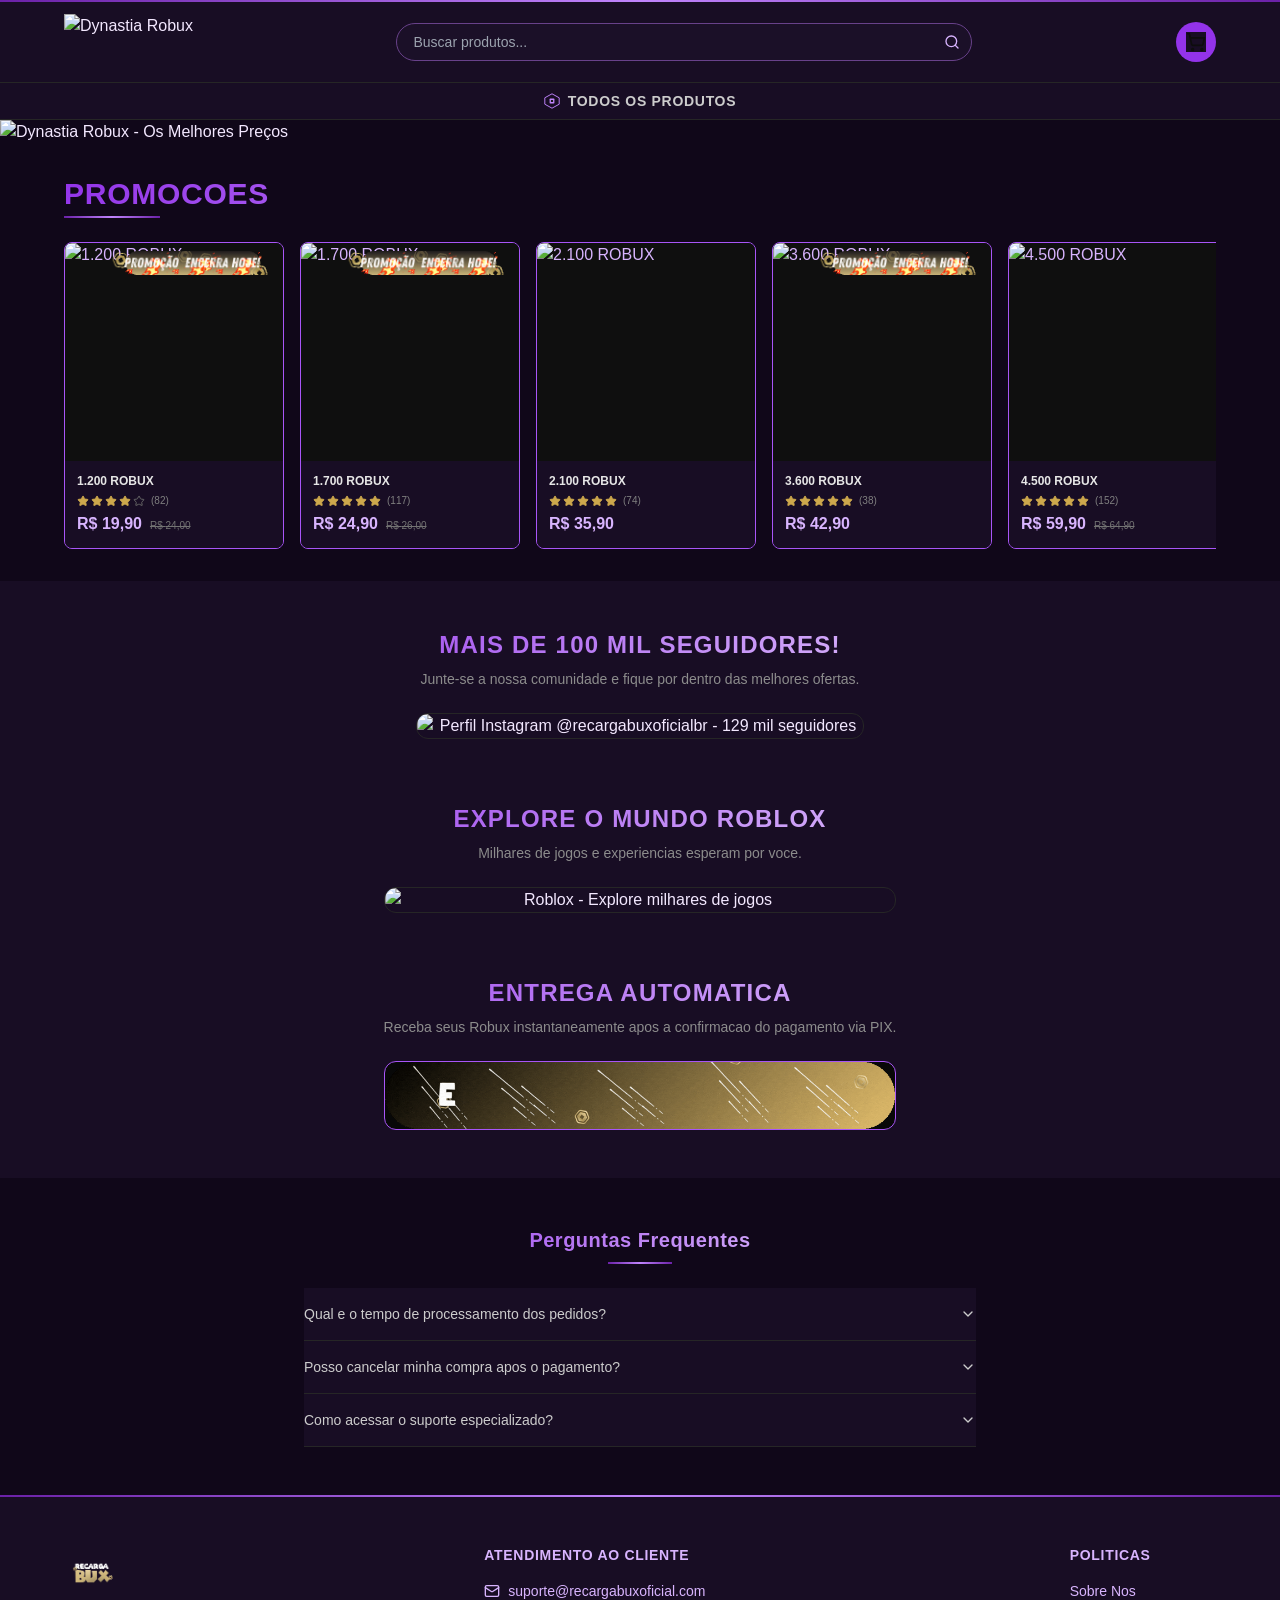
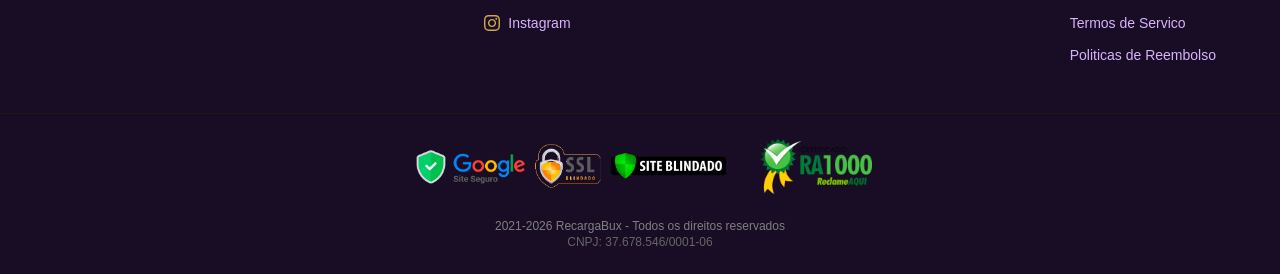
==== commit 4b81faca: "Corrige links dos cards para páginas individuais de Robux" ====
--- a/index.html
+++ b/index.html
@@ -90,7 +90,7 @@
 ::selection{background:#9333ea;color:white}
 ::-webkit-scrollbar-thumb{background:#7e22ce}
 </style>
-</head><body class="inter_5901b7c6-module__ec5Qua__variable font-sans antialiased" style="background-color:hsl(0 0% 5%)" data-editor-id="el-dxnpwa6"><div hidden="" data-editor-id="el-4it0zo5"><!--$--><!--/$--></div><header class="w-full" data-editor-id="el-0g28q8h"><div class="gold-line w-full" data-editor-id="el-0kg1ilb"></div><div class="flex items-center justify-between gap-3 px-4 py-3 md:px-8 lg:px-16" style="background-color:hsl(0 0% 7%)" data-editor-id="el-g70sidl"><a class="shrink-0" href="./" data-editor-id="el-udo8znu" data-roi-subpage-slug="www-recargasbux-online-7aqm"><div class="flex items-center " data-editor-id="el-30gb9zx"><img src="https://i.postimg.cc/pXK417jb/1794459783732.png" alt="Dynastia Robux" class="h-12 w-auto md:h-14" loading="eager" data-editor-id="el-a3mcf8a"></div></a><form class="mx-2 flex max-w-xl flex-1 items-center md:mx-4" data-editor-id="el-vfzvdqk"><div class="relative flex w-full items-center" data-editor-id="el-7tz3b37"><input type="text" placeholder="Buscar produtos..." class="w-full rounded-full border py-2 pl-4 pr-10 text-sm focus:outline-none" style="background-color:hsl(0 0% 12%);border-color:hsl(0 0% 25%);color:hsl(0 0% 80%)" value="" data-editor-id="el-0x69vm7"><button type="submit" class="absolute right-3 flex items-center justify-center" aria-label="Buscar" data-editor-id="el-2ww65la"><svg xmlns="http://www.w3.org/2000/svg" width="24" height="24" viewBox="0 0 24 24" fill="none" stroke="currentColor" stroke-width="2" stroke-linecap="round" stroke-linejoin="round" class="lucide lucide-search h-4 w-4" aria-hidden="true" style="color:hsl(43 56% 55%)" data-editor-id="el-j5pwpbb"><path d="m21 21-4.34-4.34" data-editor-id="el-suvu13i"></path><circle cx="11" cy="11" r="8" data-editor-id="el-rj8wftn"></circle></svg></button></div></form><a class="relative flex h-10 w-10 shrink-0 items-center justify-center rounded-full transition-colors hover:opacity-80" style="background-color:hsl(43 56% 55%)" aria-label="Carrinho de compras" href="./www-recargasbux-online-7aqm-checkout.html" data-editor-id="el-g7nmufr" data-roi-subpage-slug="www-recargasbux-online-7aqm-checkout"><svg xmlns="http://www.w3.org/2000/svg" width="24" height="24" viewBox="0 0 24 24" fill="none" stroke="currentColor" stroke-width="2" stroke-linecap="round" stroke-linejoin="round" class="lucide lucide-shopping-cart h-5 w-5" aria-hidden="true" style="color:hsl(0 0% 5%)" data-editor-id="el-rit6saz"><circle cx="8" cy="21" r="1" data-editor-id="el-tselud1"></circle><circle cx="19" cy="21" r="1" data-editor-id="el-qk5nkro"></circle><path d="M2.05 2.05h2l2.66 12.42a2 2 0 0 0 2 1.58h9.78a2 2 0 0 0 1.95-1.57l1.65-7.43H5.12" data-editor-id="el-jvafxps"></path></svg></a></div><div class="flex items-center justify-center px-4 py-2 text-sm" style="background-color:hsl(0 0% 9%);border-top:1px solid hsl(0 0% 15%);border-bottom:1px solid hsl(0 0% 15%)" data-editor-id="el-mxfigxk"><a class="flex items-center gap-2 font-semibold tracking-wider transition-colors hover:opacity-80" style="color:hsl(0 0% 80%)" href="./www-recargasbux-online-7aqm-produtos.html" data-editor-id="el-846bash" data-roi-subpage-slug="www-recargasbux-online-7aqm-produtos"><svg width="16" height="16" viewBox="0 0 100 100" data-editor-id="el-vtc62f6"><polygon points="50,5 95,30 95,70 50,95 5,70 5,30" fill="none" stroke="hsl(43 56% 55%)" stroke-width="6" data-editor-id="el-wj75me5"></polygon><rect x="35" y="35" width="30" height="30" fill="hsl(43 56% 55%)" rx="4" data-editor-id="el-kivo5o9"></rect><rect x="43" y="43" width="14" height="14" fill="hsl(0 0% 9%)" rx="2" data-editor-id="el-z1obxtr"></rect></svg>TODOS OS PRODUTOS</a></div></header><main data-editor-id="el-76jsefx"><section class="relative w-full overflow-hidden" data-editor-id="el-wmhkjl4"><img src="https://i.postimg.cc/tC7GSD5q/Dynastia-Robux-Os-Melhores-Precos.png" alt="Dynastia Robux - Os Melhores Preços" class="h-auto max-h-[200px] w-full object-cover md:max-h-[350px] lg:max-h-[450px]" loading="eager" data-editor-id="el-k0qh405"></section><section class="w-full px-4 py-8 md:px-8 lg:px-16" data-editor-id="el-vtbxvfb"><div class="mx-auto max-w-7xl" data-editor-id="el-12hqclm"><h2 class="mb-1 text-2xl font-bold tracking-wide md:text-3xl gold-text-gradient" data-editor-id="el-6bssje7">PROMOCOES</h2><div class="gold-line mb-6 w-24" data-editor-id="el-4o1s916"></div><div class="flex gap-4 overflow-x-scroll scrollbar-hide hide-scrollbar" style="scroll-behavior:auto;-webkit-overflow-scrolling:touch" data-editor-id="el-1ym4tik"><div class="shrink-0" style="touch-action:pan-x" data-editor-id="el-kcotxv4"><a class="group relative flex w-[160px] shrink-0 flex-col overflow-hidden rounded-lg border transition-all duration-300 hover:border-[hsl(43,56%,55%)] hover:shadow-[0_0_20px_rgba(193,157,73,0.3)] sm:w-[200px] md:w-[220px]" style="border-color:hsl(43 40% 25%);background-color:hsl(0 0% 7%)" href="./www-recargasbux-online-7aqm-produto-1200-robux.html" data-editor-id="el-2i9o234" data-roi-subpage-slug="www-recargasbux-online-7aqm-produto-1200-robux"><div class="absolute right-0 top-2 z-10" data-editor-id="el-dgn8zt2"><img src="./images/14_057276c18c86ece.webp" alt="Promocao Encerra Hoje" class="h-5 w-auto md:h-6" loading="eager" data-editor-id="el-jzjxjir"></div><div class="relative flex aspect-square items-center justify-center overflow-hidden" style="background-color:hsl(0 0% 6%)" data-editor-id="el-cnbdnkx"><img src="https://i.postimg.cc/MpkRXfMn/file-000000006234820e9c09a119ad2a2f94.png" alt="1.200 ROBUX" class="h-full w-full object-contain transition-transform duration-300 group-hover:scale-110" loading="eager" data-editor-id="el-fwxzf2z"></div><div class="flex flex-col gap-1 p-3" style="background-color:hsl(0 0% 10%)" data-editor-id="el-3kj7bih"><h3 class="text-xs font-bold" style="color:hsl(0 0% 90%)" data-editor-id="el-kzi550x">1.200 ROBUX</h3><div class="flex items-center gap-0.5" data-editor-id="el-i6buntr"><svg xmlns="http://www.w3.org/2000/svg" width="24" height="24" viewBox="0 0 24 24" fill="hsl(43 56% 55%)" stroke="hsl(43 56% 55%)" stroke-width="2" stroke-linecap="round" stroke-linejoin="round" class="lucide lucide-star h-3 w-3" aria-hidden="true" data-editor-id="el-edw9b95"><path d="M11.525 2.295a.53.53 0 0 1 .95 0l2.31 4.679a2.123 2.123 0 0 0 1.595 1.16l5.166.756a.53.53 0 0 1 .294.904l-3.736 3.638a2.123 2.123 0 0 0-.611 1.878l.882 5.14a.53.53 0 0 1-.771.56l-4.618-2.428a2.122 2.122 0 0 0-1.973 0L6.396 21.01a.53.53 0 0 1-.77-.56l.881-5.139a2.122 2.122 0 0 0-.611-1.879L2.16 9.795a.53.53 0 0 1 .294-.906l5.165-.755a2.122 2.122 0 0 0 1.597-1.16z" data-editor-id="el-i3725i2"></path></svg><svg xmlns="http://www.w3.org/2000/svg" width="24" height="24" viewBox="0 0 24 24" fill="hsl(43 56% 55%)" stroke="hsl(43 56% 55%)" stroke-width="2" stroke-linecap="round" stroke-linejoin="round" class="lucide lucide-star h-3 w-3" aria-hidden="true" data-editor-id="el-d1q8k7k"><path d="M11.525 2.295a.53.53 0 0 1 .95 0l2.31 4.679a2.123 2.123 0 0 0 1.595 1.16l5.166.756a.53.53 0 0 1 .294.904l-3.736 3.638a2.123 2.123 0 0 0-.611 1.878l.882 5.14a.53.53 0 0 1-.771.56l-4.618-2.428a2.122 2.122 0 0 0-1.973 0L6.396 21.01a.53.53 0 0 1-.77-.56l.881-5.139a2.122 2.122 0 0 0-.611-1.879L2.16 9.795a.53.53 0 0 1 .294-.906l5.165-.755a2.122 2.122 0 0 0 1.597-1.16z" data-editor-id="el-zj9jd35"></path></svg><svg xmlns="http://www.w3.org/2000/svg" width="24" height="24" viewBox="0 0 24 24" fill="hsl(43 56% 55%)" stroke="hsl(43 56% 55%)" stroke-width="2" stroke-linecap="round" stroke-linejoin="round" class="lucide lucide-star h-3 w-3" aria-hidden="true" data-editor-id="el-virjd9h"><path d="M11.525 2.295a.53.53 0 0 1 .95 0l2.31 4.679a2.123 2.123 0 0 0 1.595 1.16l5.166.756a.53.53 0 0 1 .294.904l-3.736 3.638a2.123 2.123 0 0 0-.611 1.878l.882 5.14a.53.53 0 0 1-.771.56l-4.618-2.428a2.122 2.122 0 0 0-1.973 0L6.396 21.01a.53.53 0 0 1-.77-.56l.881-5.139a2.122 2.122 0 0 0-.611-1.879L2.16 9.795a.53.53 0 0 1 .294-.906l5.165-.755a2.122 2.122 0 0 0 1.597-1.16z" data-editor-id="el-skxcz9v"></path></svg><svg xmlns="http://www.w3.org/2000/svg" width="24" height="24" viewBox="0 0 24 24" fill="hsl(43 56% 55%)" stroke="hsl(43 56% 55%)" stroke-width="2" stroke-linecap="round" stroke-linejoin="round" class="lucide lucide-star h-3 w-3" aria-hidden="true" data-editor-id="el-jd9nxzo"><path d="M11.525 2.295a.53.53 0 0 1 .95 0l2.31 4.679a2.123 2.123 0 0 0 1.595 1.16l5.166.756a.53.53 0 0 1 .294.904l-3.736 3.638a2.123 2.123 0 0 0-.611 1.878l.882 5.14a.53.53 0 0 1-.771.56l-4.618-2.428a2.122 2.122 0 0 0-1.973 0L6.396 21.01a.53.53 0 0 1-.77-.56l.881-5.139a2.122 2.122 0 0 0-.611-1.879L2.16 9.795a.53.53 0 0 1 .294-.906l5.165-.755a2.122 2.122 0 0 0 1.597-1.16z" data-editor-id="el-rys6cgp"></path></svg><svg xmlns="http://www.w3.org/2000/svg" width="24" height="24" viewBox="0 0 24 24" fill="none" stroke="hsl(0 0% 40%)" stroke-width="2" stroke-linecap="round" stroke-linejoin="round" class="lucide lucide-star h-3 w-3" aria-hidden="true" data-editor-id="el-voutral"><path d="M11.525 2.295a.53.53 0 0 1 .95 0l2.31 4.679a2.123 2.123 0 0 0 1.595 1.16l5.166.756a.53.53 0 0 1 .294.904l-3.736 3.638a2.123 2.123 0 0 0-.611 1.878l.882 5.14a.53.53 0 0 1-.771.56l-4.618-2.428a2.122 2.122 0 0 0-1.973 0L6.396 21.01a.53.53 0 0 1-.77-.56l.881-5.139a2.122 2.122 0 0 0-.611-1.879L2.16 9.795a.53.53 0 0 1 .294-.906l5.165-.755a2.122 2.122 0 0 0 1.597-1.16z" data-editor-id="el-hamvzwp"></path></svg><span class="ml-1 text-[10px]" style="color:hsl(0 0% 50%)" data-editor-id="el-3khcb2k">(<!-- -->82<!-- -->)</span></div><div class="flex items-baseline gap-2" data-editor-id="el-gd39b4b"><span class="text-base font-bold" style="color:hsl(43 56% 55%)" data-editor-id="el-08qtv8x">R$ <!-- -->19,90</span><span class="text-[10px] line-through" style="color:hsl(0 0% 45%)" data-editor-id="el-w0cv5fk">R$ <!-- -->24,00</span></div></div></a></div><div class="shrink-0" style="touch-action:pan-x" data-editor-id="el-2fi0ahz"><a class="group relative flex w-[160px] shrink-0 flex-col overflow-hidden rounded-lg border transition-all duration-300 hover:border-[hsl(43,56%,55%)] hover:shadow-[0_0_20px_rgba(193,157,73,0.3)] sm:w-[200px] md:w-[220px]" style="border-color:hsl(43 40% 25%);background-color:hsl(0 0% 7%)" href="#produtos" data-editor-id="el-bezl2xm"><div class="absolute right-0 top-2 z-10" data-editor-id="el-2n03xle"><img src="./images/14_057276c18c86ece.webp" alt="Promocao Encerra Hoje" class="h-5 w-auto md:h-6" loading="eager" data-editor-id="el-xkpwcrr"></div><div class="relative flex aspect-square items-center justify-center overflow-hidden" style="background-color:hsl(0 0% 6%)" data-editor-id="el-65ltwae"><img src="https://i.postimg.cc/YCcgjLGL/file-00000000fc10820eb49348f5b3585276.png" alt="1.700 ROBUX" class="h-full w-full object-contain transition-transform duration-300 group-hover:scale-110" loading="eager" data-editor-id="el-gr5ysxj"></div><div class="flex flex-col gap-1 p-3" style="background-color:hsl(0 0% 10%)" data-editor-id="el-ffrl7ud"><h3 class="text-xs font-bold" style="color:hsl(0 0% 90%)" data-editor-id="el-cjjcvmi">1.700 ROBUX</h3><div class="flex items-center gap-0.5" data-editor-id="el-fs39ujh"><svg xmlns="http://www.w3.org/2000/svg" width="24" height="24" viewBox="0 0 24 24" fill="hsl(43 56% 55%)" stroke="hsl(43 56% 55%)" stroke-width="2" stroke-linecap="round" stroke-linejoin="round" class="lucide lucide-star h-3 w-3" aria-hidden="true" data-editor-id="el-mg4q7lq"><path d="M11.525 2.295a.53.53 0 0 1 .95 0l2.31 4.679a2.123 2.123 0 0 0 1.595 1.16l5.166.756a.53.53 0 0 1 .294.904l-3.736 3.638a2.123 2.123 0 0 0-.611 1.878l.882 5.14a.53.53 0 0 1-.771.56l-4.618-2.428a2.122 2.122 0 0 0-1.973 0L6.396 21.01a.53.53 0 0 1-.77-.56l.881-5.139a2.122 2.122 0 0 0-.611-1.879L2.16 9.795a.53.53 0 0 1 .294-.906l5.165-.755a2.122 2.122 0 0 0 1.597-1.16z" data-editor-id="el-1hulajg"></path></svg><svg xmlns="http://www.w3.org/2000/svg" width="24" height="24" viewBox="0 0 24 24" fill="hsl(43 56% 55%)" stroke="hsl(43 56% 55%)" stroke-width="2" stroke-linecap="round" stroke-linejoin="round" class="lucide lucide-star h-3 w-3" aria-hidden="true" data-editor-id="el-3hwt5q6"><path d="M11.525 2.295a.53.53 0 0 1 .95 0l2.31 4.679a2.123 2.123 0 0 0 1.595 1.16l5.166.756a.53.53 0 0 1 .294.904l-3.736 3.638a2.123 2.123 0 0 0-.611 1.878l.882 5.14a.53.53 0 0 1-.771.56l-4.618-2.428a2.122 2.122 0 0 0-1.973 0L6.396 21.01a.53.53 0 0 1-.77-.56l.881-5.139a2.122 2.122 0 0 0-.611-1.879L2.16 9.795a.53.53 0 0 1 .294-.906l5.165-.755a2.122 2.122 0 0 0 1.597-1.16z" data-editor-id="el-l2cjlsp"></path></svg><svg xmlns="http://www.w3.org/2000/svg" width="24" height="24" viewBox="0 0 24 24" fill="hsl(43 56% 55%)" stroke="hsl(43 56% 55%)" stroke-width="2" stroke-linecap="round" stroke-linejoin="round" class="lucide lucide-star h-3 w-3" aria-hidden="true" data-editor-id="el-aps094j"><path d="M11.525 2.295a.53.53 0 0 1 .95 0l2.31 4.679a2.123 2.123 0 0 0 1.595 1.16l5.166.756a.53.53 0 0 1 .294.904l-3.736 3.638a2.123 2.123 0 0 0-.611 1.878l.882 5.14a.53.53 0 0 1-.771.56l-4.618-2.428a2.122 2.122 0 0 0-1.973 0L6.396 21.01a.53.53 0 0 1-.77-.56l.881-5.139a2.122 2.122 0 0 0-.611-1.879L2.16 9.795a.53.53 0 0 1 .294-.906l5.165-.755a2.122 2.122 0 0 0 1.597-1.16z" data-editor-id="el-if1f1ys"></path></svg><svg xmlns="http://www.w3.org/2000/svg" width="24" height="24" viewBox="0 0 24 24" fill="hsl(43 56% 55%)" stroke="hsl(43 56% 55%)" stroke-width="2" stroke-linecap="round" stroke-linejoin="round" class="lucide lucide-star h-3 w-3" aria-hidden="true" data-editor-id="el-0ki0ivo"><path d="M11.525 2.295a.53.53 0 0 1 .95 0l2.31 4.679a2.123 2.123 0 0 0 1.595 1.16l5.166.756a.53.53 0 0 1 .294.904l-3.736 3.638a2.123 2.123 0 0 0-.611 1.878l.882 5.14a.53.53 0 0 1-.771.56l-4.618-2.428a2.122 2.122 0 0 0-1.973 0L6.396 21.01a.53.53 0 0 1-.77-.56l.881-5.139a2.122 2.122 0 0 0-.611-1.879L2.16 9.795a.53.53 0 0 1 .294-.906l5.165-.755a2.122 2.122 0 0 0 1.597-1.16z" data-editor-id="el-qjap13e"></path></svg><svg xmlns="http://www.w3.org/2000/svg" width="24" height="24" viewBox="0 0 24 24" fill="hsl(43 56% 55%)" stroke="hsl(43 56% 55%)" stroke-width="2" stroke-linecap="round" stroke-linejoin="round" class="lucide lucide-star h-3 w-3" aria-hidden="true" data-editor-id="el-aqw64hj"><path d="M11.525 2.295a.53.53 0 0 1 .95 0l2.31 4.679a2.123 2.123 0 0 0 1.595 1.16l5.166.756a.53.53 0 0 1 .294.904l-3.736 3.638a2.123 2.123 0 0 0-.611 1.878l.882 5.14a.53.53 0 0 1-.771.56l-4.618-2.428a2.122 2.122 0 0 0-1.973 0L6.396 21.01a.53.53 0 0 1-.77-.56l.881-5.139a2.122 2.122 0 0 0-.611-1.879L2.16 9.795a.53.53 0 0 1 .294-.906l5.165-.755a2.122 2.122 0 0 0 1.597-1.16z" data-editor-id="el-9yqcb6g"></path></svg><span class="ml-1 text-[10px]" style="color:hsl(0 0% 50%)" data-editor-id="el-vlpjszv">(<!-- -->117<!-- -->)</span></div><div class="flex items-baseline gap-2" data-editor-id="el-7s1bund"><span class="text-base font-bold" style="color:hsl(43 56% 55%)" data-editor-id="el-rcmf9ng">R$ <!-- -->24,90</span><span class="text-[10px] line-through" style="color:hsl(0 0% 45%)" data-editor-id="el-6dbkkot">R$ <!-- -->26,00</span></div></div></a></div><div class="shrink-0" style="touch-action:pan-x" data-editor-id="el-m01cflw"><a class="group relative flex w-[160px] shrink-0 flex-col overflow-hidden rounded-lg border transition-all duration-300 hover:border-[hsl(43,56%,55%)] hover:shadow-[0_0_20px_rgba(193,157,73,0.3)] sm:w-[200px] md:w-[220px]" style="border-color:hsl(43 40% 25%);background-color:hsl(0 0% 7%)" href="#produtos" data-editor-id="el-90mrb8y"><div class="relative flex aspect-square items-center justify-center overflow-hidden" style="background-color:hsl(0 0% 6%)" data-editor-id="el-3kqycl2"><img src="https://i.postimg.cc/4xCtnH79/file-00000000f5c0820ea8e1d81fda5bbd09.png" alt="2.100 ROBUX" class="h-full w-full object-contain transition-transform duration-300 group-hover:scale-110" loading="eager" data-editor-id="el-fhjd0fn"></div><div class="flex flex-col gap-1 p-3" style="background-color:hsl(0 0% 10%)" data-editor-id="el-0g1iqng"><h3 class="text-xs font-bold" style="color:hsl(0 0% 90%)" data-editor-id="el-lqfx40c">2.100 ROBUX</h3><div class="flex items-center gap-0.5" data-editor-id="el-xaguxcx"><svg xmlns="http://www.w3.org/2000/svg" width="24" height="24" viewBox="0 0 24 24" fill="hsl(43 56% 55%)" stroke="hsl(43 56% 55%)" stroke-width="2" stroke-linecap="round" stroke-linejoin="round" class="lucide lucide-star h-3 w-3" aria-hidden="true" data-editor-id="el-lb6oski"><path d="M11.525 2.295a.53.53 0 0 1 .95 0l2.31 4.679a2.123 2.123 0 0 0 1.595 1.16l5.166.756a.53.53 0 0 1 .294.904l-3.736 3.638a2.123 2.123 0 0 0-.611 1.878l.882 5.14a.53.53 0 0 1-.771.56l-4.618-2.428a2.122 2.122 0 0 0-1.973 0L6.396 21.01a.53.53 0 0 1-.77-.56l.881-5.139a2.122 2.122 0 0 0-.611-1.879L2.16 9.795a.53.53 0 0 1 .294-.906l5.165-.755a2.122 2.122 0 0 0 1.597-1.16z" data-editor-id="el-5xrtxw8"></path></svg><svg xmlns="http://www.w3.org/2000/svg" width="24" height="24" viewBox="0 0 24 24" fill="hsl(43 56% 55%)" stroke="hsl(43 56% 55%)" stroke-width="2" stroke-linecap="round" stroke-linejoin="round" class="lucide lucide-star h-3 w-3" aria-hidden="true" data-editor-id="el-2d48jyj"><path d="M11.525 2.295a.53.53 0 0 1 .95 0l2.31 4.679a2.123 2.123 0 0 0 1.595 1.16l5.166.756a.53.53 0 0 1 .294.904l-3.736 3.638a2.123 2.123 0 0 0-.611 1.878l.882 5.14a.53.53 0 0 1-.771.56l-4.618-2.428a2.122 2.122 0 0 0-1.973 0L6.396 21.01a.53.53 0 0 1-.77-.56l.881-5.139a2.122 2.122 0 0 0-.611-1.879L2.16 9.795a.53.53 0 0 1 .294-.906l5.165-.755a2.122 2.122 0 0 0 1.597-1.16z" data-editor-id="el-q9rvkcr"></path></svg><svg xmlns="http://www.w3.org/2000/svg" width="24" height="24" viewBox="0 0 24 24" fill="hsl(43 56% 55%)" stroke="hsl(43 56% 55%)" stroke-width="2" stroke-linecap="round" stroke-linejoin="round" class="lucide lucide-star h-3 w-3" aria-hidden="true" data-editor-id="el-vu47jdi"><path d="M11.525 2.295a.53.53 0 0 1 .95 0l2.31 4.679a2.123 2.123 0 0 0 1.595 1.16l5.166.756a.53.53 0 0 1 .294.904l-3.736 3.638a2.123 2.123 0 0 0-.611 1.878l.882 5.14a.53.53 0 0 1-.771.56l-4.618-2.428a2.122 2.122 0 0 0-1.973 0L6.396 21.01a.53.53 0 0 1-.77-.56l.881-5.139a2.122 2.122 0 0 0-.611-1.879L2.16 9.795a.53.53 0 0 1 .294-.906l5.165-.755a2.122 2.122 0 0 0 1.597-1.16z" data-editor-id="el-e2ws22u"></path></svg><svg xmlns="http://www.w3.org/2000/svg" width="24" height="24" viewBox="0 0 24 24" fill="hsl(43 56% 55%)" stroke="hsl(43 56% 55%)" stroke-width="2" stroke-linecap="round" stroke-linejoin="round" class="lucide lucide-star h-3 w-3" aria-hidden="true" data-editor-id="el-emy1myg"><path d="M11.525 2.295a.53.53 0 0 1 .95 0l2.31 4.679a2.123 2.123 0 0 0 1.595 1.16l5.166.756a.53.53 0 0 1 .294.904l-3.736 3.638a2.123 2.123 0 0 0-.611 1.878l.882 5.14a.53.53 0 0 1-.771.56l-4.618-2.428a2.122 2.122 0 0 0-1.973 0L6.396 21.01a.53.53 0 0 1-.77-.56l.881-5.139a2.122 2.122 0 0 0-.611-1.879L2.16 9.795a.53.53 0 0 1 .294-.906l5.165-.755a2.122 2.122 0 0 0 1.597-1.16z" data-editor-id="el-mvamkj6"></path></svg><svg xmlns="http://www.w3.org/2000/svg" width="24" height="24" viewBox="0 0 24 24" fill="hsl(43 56% 55%)" stroke="hsl(43 56% 55%)" stroke-width="2" stroke-linecap="round" stroke-linejoin="round" class="lucide lucide-star h-3 w-3" aria-hidden="true" data-editor-id="el-lou18at"><path d="M11.525 2.295a.53.53 0 0 1 .95 0l2.31 4.679a2.123 2.123 0 0 0 1.595 1.16l5.166.756a.53.53 0 0 1 .294.904l-3.736 3.638a2.123 2.123 0 0 0-.611 1.878l.882 5.14a.53.53 0 0 1-.771.56l-4.618-2.428a2.122 2.122 0 0 0-1.973 0L6.396 21.01a.53.53 0 0 1-.77-.56l.881-5.139a2.122 2.122 0 0 0-.611-1.879L2.16 9.795a.53.53 0 0 1 .294-.906l5.165-.755a2.122 2.122 0 0 0 1.597-1.16z" data-editor-id="el-ixzo17u"></path></svg><span class="ml-1 text-[10px]" style="color:hsl(0 0% 50%)" data-editor-id="el-a53axio">(<!-- -->74<!-- -->)</span></div><div class="flex items-baseline gap-2" data-editor-id="el-x2hwm2m"><span class="text-base font-bold" style="color:hsl(43 56% 55%)" data-editor-id="el-x1ctdfk">R$ <!-- -->35,90</span></div></div></a></div><div class="shrink-0" style="touch-action:pan-x" data-editor-id="el-fz16fgj"><a class="group relative flex w-[160px] shrink-0 flex-col overflow-hidden rounded-lg border transition-all duration-300 hover:border-[hsl(43,56%,55%)] hover:shadow-[0_0_20px_rgba(193,157,73,0.3)] sm:w-[200px] md:w-[220px]" style="border-color:hsl(43 40% 25%);background-color:hsl(0 0% 7%)" href="#produtos" data-editor-id="el-qt98dej"><div class="absolute right-0 top-2 z-10" data-editor-id="el-9pnoeup"><img src="./images/14_057276c18c86ece.webp" alt="Promocao Encerra Hoje" class="h-5 w-auto md:h-6" loading="eager" data-editor-id="el-91kv205"></div><div class="relative flex aspect-square items-center justify-center overflow-hidden" style="background-color:hsl(0 0% 6%)" data-editor-id="el-yuklfld"><img src="https://i.postimg.cc/CxyDdnBb/file-000000004720820e96fffc337c6809b4.png" alt="3.600 ROBUX" class="h-full w-full object-contain transition-transform duration-300 group-hover:scale-110" loading="eager" data-editor-id="el-d9hiql3"></div><div class="flex flex-col gap-1 p-3" style="background-color:hsl(0 0% 10%)" data-editor-id="el-r104ckk"><h3 class="text-xs font-bold" style="color:hsl(0 0% 90%)" data-editor-id="el-7gwxtbr">3.600 ROBUX</h3><div class="flex items-center gap-0.5" data-editor-id="el-fgi66ew"><svg xmlns="http://www.w3.org/2000/svg" width="24" height="24" viewBox="0 0 24 24" fill="hsl(43 56% 55%)" stroke="hsl(43 56% 55%)" stroke-width="2" stroke-linecap="round" stroke-linejoin="round" class="lucide lucide-star h-3 w-3" aria-hidden="true" data-editor-id="el-56oszhb"><path d="M11.525 2.295a.53.53 0 0 1 .95 0l2.31 4.679a2.123 2.123 0 0 0 1.595 1.16l5.166.756a.53.53 0 0 1 .294.904l-3.736 3.638a2.123 2.123 0 0 0-.611 1.878l.882 5.14a.53.53 0 0 1-.771.56l-4.618-2.428a2.122 2.122 0 0 0-1.973 0L6.396 21.01a.53.53 0 0 1-.77-.56l.881-5.139a2.122 2.122 0 0 0-.611-1.879L2.16 9.795a.53.53 0 0 1 .294-.906l5.165-.755a2.122 2.122 0 0 0 1.597-1.16z" data-editor-id="el-t2osa3d"></path></svg><svg xmlns="http://www.w3.org/2000/svg" width="24" height="24" viewBox="0 0 24 24" fill="hsl(43 56% 55%)" stroke="hsl(43 56% 55%)" stroke-width="2" stroke-linecap="round" stroke-linejoin="round" class="lucide lucide-star h-3 w-3" aria-hidden="true" data-editor-id="el-5hao5jb"><path d="M11.525 2.295a.53.53 0 0 1 .95 0l2.31 4.679a2.123 2.123 0 0 0 1.595 1.16l5.166.756a.53.53 0 0 1 .294.904l-3.736 3.638a2.123 2.123 0 0 0-.611 1.878l.882 5.14a.53.53 0 0 1-.771.56l-4.618-2.428a2.122 2.122 0 0 0-1.973 0L6.396 21.01a.53.53 0 0 1-.77-.56l.881-5.139a2.122 2.122 0 0 0-.611-1.879L2.16 9.795a.53.53 0 0 1 .294-.906l5.165-.755a2.122 2.122 0 0 0 1.597-1.16z" data-editor-id="el-izl4pe6"></path></svg><svg xmlns="http://www.w3.org/2000/svg" width="24" height="24" viewBox="0 0 24 24" fill="hsl(43 56% 55%)" stroke="hsl(43 56% 55%)" stroke-width="2" stroke-linecap="round" stroke-linejoin="round" class="lucide lucide-star h-3 w-3" aria-hidden="true" data-editor-id="el-81b1lv5"><path d="M11.525 2.295a.53.53 0 0 1 .95 0l2.31 4.679a2.123 2.123 0 0 0 1.595 1.16l5.166.756a.53.53 0 0 1 .294.904l-3.736 3.638a2.123 2.123 0 0 0-.611 1.878l.882 5.14a.53.53 0 0 1-.771.56l-4.618-2.428a2.122 2.122 0 0 0-1.973 0L6.396 21.01a.53.53 0 0 1-.77-.56l.881-5.139a2.122 2.122 0 0 0-.611-1.879L2.16 9.795a.53.53 0 0 1 .294-.906l5.165-.755a2.122 2.122 0 0 0 1.597-1.16z" data-editor-id="el-lhepxzm"></path></svg><svg xmlns="http://www.w3.org/2000/svg" width="24" height="24" viewBox="0 0 24 24" fill="hsl(43 56% 55%)" stroke="hsl(43 56% 55%)" stroke-width="2" stroke-linecap="round" stroke-linejoin="round" class="lucide lucide-star h-3 w-3" aria-hidden="true" data-editor-id="el-l4ny4nq"><path d="M11.525 2.295a.53.53 0 0 1 .95 0l2.31 4.679a2.123 2.123 0 0 0 1.595 1.16l5.166.756a.53.53 0 0 1 .294.904l-3.736 3.638a2.123 2.123 0 0 0-.611 1.878l.882 5.14a.53.53 0 0 1-.771.56l-4.618-2.428a2.122 2.122 0 0 0-1.973 0L6.396 21.01a.53.53 0 0 1-.77-.56l.881-5.139a2.122 2.122 0 0 0-.611-1.879L2.16 9.795a.53.53 0 0 1 .294-.906l5.165-.755a2.122 2.122 0 0 0 1.597-1.16z" data-editor-id="el-czny9iq"></path></svg><svg xmlns="http://www.w3.org/2000/svg" width="24" height="24" viewBox="0 0 24 24" fill="hsl(43 56% 55%)" stroke="hsl(43 56% 55%)" stroke-width="2" stroke-linecap="round" stroke-linejoin="round" class="lucide lucide-star h-3 w-3" aria-hidden="true" data-editor-id="el-8rmvriu"><path d="M11.525 2.295a.53.53 0 0 1 .95 0l2.31 4.679a2.123 2.123 0 0 0 1.595 1.16l5.166.756a.53.53 0 0 1 .294.904l-3.736 3.638a2.123 2.123 0 0 0-.611 1.878l.882 5.14a.53.53 0 0 1-.771.56l-4.618-2.428a2.122 2.122 0 0 0-1.973 0L6.396 21.01a.53.53 0 0 1-.77-.56l.881-5.139a2.122 2.122 0 0 0-.611-1.879L2.16 9.795a.53.53 0 0 1 .294-.906l5.165-.755a2.122 2.122 0 0 0 1.597-1.16z" data-editor-id="el-3ot3f8k"></path></svg><span class="ml-1 text-[10px]" style="color:hsl(0 0% 50%)" data-editor-id="el-cpwy1np">(<!-- -->38<!-- -->)</span></div><div class="flex items-baseline gap-2" data-editor-id="el-uqpjmo7"><span class="text-base font-bold" style="color:hsl(43 56% 55%)" data-editor-id="el-z10djsx">R$ <!-- -->42,90</span></div></div></a></div><div class="shrink-0" style="touch-action:pan-x" data-editor-id="el-qlq0gcn"><a class="group relative flex w-[160px] shrink-0 flex-col overflow-hidden rounded-lg border transition-all duration-300 hover:border-[hsl(43,56%,55%)] hover:shadow-[0_0_20px_rgba(193,157,73,0.3)] sm:w-[200px] md:w-[220px]" style="border-color:hsl(43 40% 25%);background-color:hsl(0 0% 7%)" href="#produtos" data-editor-id="el-dvlwbkx"><div class="relative flex aspect-square items-center justify-center overflow-hidden" style="background-color:hsl(0 0% 6%)" data-editor-id="el-ezr7bfk"><img src="https://i.postimg.cc/bJvS4QWh/file-00000000f19c820e8dcde8a3b4aefe8a.png" alt="4.500 ROBUX" class="h-full w-full object-contain transition-transform duration-300 group-hover:scale-110" loading="eager" data-editor-id="el-0r3607h"></div><div class="flex flex-col gap-1 p-3" style="background-color:hsl(0 0% 10%)" data-editor-id="el-l1rc17x"><h3 class="text-xs font-bold" style="color:hsl(0 0% 90%)" data-editor-id="el-sit7l8e">4.500 ROBUX</h3><div class="flex items-center gap-0.5" data-editor-id="el-qfel9w1"><svg xmlns="http://www.w3.org/2000/svg" width="24" height="24" viewBox="0 0 24 24" fill="hsl(43 56% 55%)" stroke="hsl(43 56% 55%)" stroke-width="2" stroke-linecap="round" stroke-linejoin="round" class="lucide lucide-star h-3 w-3" aria-hidden="true" data-editor-id="el-5ptyxvt"><path d="M11.525 2.295a.53.53 0 0 1 .95 0l2.31 4.679a2.123 2.123 0 0 0 1.595 1.16l5.166.756a.53.53 0 0 1 .294.904l-3.736 3.638a2.123 2.123 0 0 0-.611 1.878l.882 5.14a.53.53 0 0 1-.771.56l-4.618-2.428a2.122 2.122 0 0 0-1.973 0L6.396 21.01a.53.53 0 0 1-.77-.56l.881-5.139a2.122 2.122 0 0 0-.611-1.879L2.16 9.795a.53.53 0 0 1 .294-.906l5.165-.755a2.122 2.122 0 0 0 1.597-1.16z" data-editor-id="el-xclgn6y"></path></svg><svg xmlns="http://www.w3.org/2000/svg" width="24" height="24" viewBox="0 0 24 24" fill="hsl(43 56% 55%)" stroke="hsl(43 56% 55%)" stroke-width="2" stroke-linecap="round" stroke-linejoin="round" class="lucide lucide-star h-3 w-3" aria-hidden="true" data-editor-id="el-cuwnkgy"><path d="M11.525 2.295a.53.53 0 0 1 .95 0l2.31 4.679a2.123 2.123 0 0 0 1.595 1.16l5.166.756a.53.53 0 0 1 .294.904l-3.736 3.638a2.123 2.123 0 0 0-.611 1.878l.882 5.14a.53.53 0 0 1-.771.56l-4.618-2.428a2.122 2.122 0 0 0-1.973 0L6.396 21.01a.53.53 0 0 1-.77-.56l.881-5.139a2.122 2.122 0 0 0-.611-1.879L2.16 9.795a.53.53 0 0 1 .294-.906l5.165-.755a2.122 2.122 0 0 0 1.597-1.16z" data-editor-id="el-aljh3um"></path></svg><svg xmlns="http://www.w3.org/2000/svg" width="24" height="24" viewBox="0 0 24 24" fill="hsl(43 56% 55%)" stroke="hsl(43 56% 55%)" stroke-width="2" stroke-linecap="round" stroke-linejoin="round" class="lucide lucide-star h-3 w-3" aria-hidden="true" data-editor-id="el-u0au9e7"><path d="M11.525 2.295a.53.53 0 0 1 .95 0l2.31 4.679a2.123 2.123 0 0 0 1.595 1.16l5.166.756a.53.53 0 0 1 .294.904l-3.736 3.638a2.123 2.123 0 0 0-.611 1.878l.882 5.14a.53.53 0 0 1-.771.56l-4.618-2.428a2.122 2.122 0 0 0-1.973 0L6.396 21.01a.53.53 0 0 1-.77-.56l.881-5.139a2.122 2.122 0 0 0-.611-1.879L2.16 9.795a.53.53 0 0 1 .294-.906l5.165-.755a2.122 2.122 0 0 0 1.597-1.16z" data-editor-id="el-r9tnfmv"></path></svg><svg xmlns="http://www.w3.org/2000/svg" width="24" height="24" viewBox="0 0 24 24" fill="hsl(43 56% 55%)" stroke="hsl(43 56% 55%)" stroke-width="2" stroke-linecap="round" stroke-linejoin="round" class="lucide lucide-star h-3 w-3" aria-hidden="true" data-editor-id="el-56etpym"><path d="M11.525 2.295a.53.53 0 0 1 .95 0l2.31 4.679a2.123 2.123 0 0 0 1.595 1.16l5.166.756a.53.53 0 0 1 .294.904l-3.736 3.638a2.123 2.123 0 0 0-.611 1.878l.882 5.14a.53.53 0 0 1-.771.56l-4.618-2.428a2.122 2.122 0 0 0-1.973 0L6.396 21.01a.53.53 0 0 1-.77-.56l.881-5.139a2.122 2.122 0 0 0-.611-1.879L2.16 9.795a.53.53 0 0 1 .294-.906l5.165-.755a2.122 2.122 0 0 0 1.597-1.16z" data-editor-id="el-1undsz0"></path></svg><svg xmlns="http://www.w3.org/2000/svg" width="24" height="24" viewBox="0 0 24 24" fill="hsl(43 56% 55%)" stroke="hsl(43 56% 55%)" stroke-width="2" stroke-linecap="round" stroke-linejoin="round" class="lucide lucide-star h-3 w-3" aria-hidden="true" data-editor-id="el-36b2xpr"><path d="M11.525 2.295a.53.53 0 0 1 .95 0l2.31 4.679a2.123 2.123 0 0 0 1.595 1.16l5.166.756a.53.53 0 0 1 .294.904l-3.736 3.638a2.123 2.123 0 0 0-.611 1.878l.882 5.14a.53.53 0 0 1-.771.56l-4.618-2.428a2.122 2.122 0 0 0-1.973 0L6.396 21.01a.53.53 0 0 1-.77-.56l.881-5.139a2.122 2.122 0 0 0-.611-1.879L2.16 9.795a.53.53 0 0 1 .294-.906l5.165-.755a2.122 2.122 0 0 0 1.597-1.16z" data-editor-id="el-3mv1hj3"></path></svg><span class="ml-1 text-[10px]" style="color:hsl(0 0% 50%)" data-editor-id="el-zjvfm7z">(<!-- -->152<!-- -->)</span></div><div class="flex items-baseline gap-2" data-editor-id="el-mgz8lpu"><span class="text-base font-bold" style="color:hsl(43 56% 55%)" data-editor-id="el-bcbnaqu">R$ <!-- -->59,90</span><span class="text-[10px] line-through" style="color:hsl(0 0% 45%)" data-editor-id="el-frvkmqb">R$ <!-- -->64,90</span></div></div></a></div><div class="shrink-0" style="touch-action:pan-x" data-editor-id="el-n454o4g"><a class="group relative flex w-[160px] shrink-0 flex-col overflow-hidden rounded-lg border transition-all duration-300 hover:border-[hsl(43,56%,55%)] hover:shadow-[0_0_20px_rgba(193,157,73,0.3)] sm:w-[200px] md:w-[220px]" style="border-color:hsl(43 40% 25%);background-color:hsl(0 0% 7%)" href="#produtos" data-editor-id="el-62bbwzo"><div class="relative flex aspect-square items-center justify-center overflow-hidden" style="background-color:hsl(0 0% 6%)" data-editor-id="el-0p4b0z9"><img src="https://i.postimg.cc/pTd53D4t/Promo-Neon-Roblox-7000-Robux.png" alt="7.000 ROBUX" class="h-full w-full object-contain transition-transform duration-300 group-hover:scale-110" loading="eager" data-editor-id="el-6yr4k28"></div><div class="flex flex-col gap-1 p-3" style="background-color:hsl(0 0% 10%)" data-editor-id="el-2ztg84r"><h3 class="text-xs font-bold" style="color:hsl(0 0% 90%)" data-editor-id="el-1yii3rc">7.000 ROBUX</h3><div class="flex items-center gap-0.5" data-editor-id="el-58vnxsz"><svg xmlns="http://www.w3.org/2000/svg" width="24" height="24" viewBox="0 0 24 24" fill="hsl(43 56% 55%)" stroke="hsl(43 56% 55%)" stroke-width="2" stroke-linecap="round" stroke-linejoin="round" class="lucide lucide-star h-3 w-3" aria-hidden="true" data-editor-id="el-zjw1m8l"><path d="M11.525 2.295a.53.53 0 0 1 .95 0l2.31 4.679a2.123 2.123 0 0 0 1.595 1.16l5.166.756a.53.53 0 0 1 .294.904l-3.736 3.638a2.123 2.123 0 0 0-.611 1.878l.882 5.14a.53.53 0 0 1-.771.56l-4.618-2.428a2.122 2.122 0 0 0-1.973 0L6.396 21.01a.53.53 0 0 1-.77-.56l.881-5.139a2.122 2.122 0 0 0-.611-1.879L2.16 9.795a.53.53 0 0 1 .294-.906l5.165-.755a2.122 2.122 0 0 0 1.597-1.16z" data-editor-id="el-dtezfmq"></path></svg><svg xmlns="http://www.w3.org/2000/svg" width="24" height="24" viewBox="0 0 24 24" fill="hsl(43 56% 55%)" stroke="hsl(43 56% 55%)" stroke-width="2" stroke-linecap="round" stroke-linejoin="round" class="lucide lucide-star h-3 w-3" aria-hidden="true" data-editor-id="el-tu3uwt4"><path d="M11.525 2.295a.53.53 0 0 1 .95 0l2.31 4.679a2.123 2.123 0 0 0 1.595 1.16l5.166.756a.53.53 0 0 1 .294.904l-3.736 3.638a2.123 2.123 0 0 0-.611 1.878l.882 5.14a.53.53 0 0 1-.771.56l-4.618-2.428a2.122 2.122 0 0 0-1.973 0L6.396 21.01a.53.53 0 0 1-.77-.56l.881-5.139a2.122 2.122 0 0 0-.611-1.879L2.16 9.795a.53.53 0 0 1 .294-.906l5.165-.755a2.122 2.122 0 0 0 1.597-1.16z" data-editor-id="el-pjcm1kh"></path></svg><svg xmlns="http://www.w3.org/2000/svg" width="24" height="24" viewBox="0 0 24 24" fill="hsl(43 56% 55%)" stroke="hsl(43 56% 55%)" stroke-width="2" stroke-linecap="round" stroke-linejoin="round" class="lucide lucide-star h-3 w-3" aria-hidden="true" data-editor-id="el-m240kn4"><path d="M11.525 2.295a.53.53 0 0 1 .95 0l2.31 4.679a2.123 2.123 0 0 0 1.595 1.16l5.166.756a.53.53 0 0 1 .294.904l-3.736 3.638a2.123 2.123 0 0 0-.611 1.878l.882 5.14a.53.53 0 0 1-.771.56l-4.618-2.428a2.122 2.122 0 0 0-1.973 0L6.396 21.01a.53.53 0 0 1-.77-.56l.881-5.139a2.122 2.122 0 0 0-.611-1.879L2.16 9.795a.53.53 0 0 1 .294-.906l5.165-.755a2.122 2.122 0 0 0 1.597-1.16z" data-editor-id="el-7so2iiz"></path></svg><svg xmlns="http://www.w3.org/2000/svg" width="24" height="24" viewBox="0 0 24 24" fill="hsl(43 56% 55%)" stroke="hsl(43 56% 55%)" stroke-width="2" stroke-linecap="round" stroke-linejoin="round" class="lucide lucide-star h-3 w-3" aria-hidden="true" data-editor-id="el-q7enxih"><path d="M11.525 2.295a.53.53 0 0 1 .95 0l2.31 4.679a2.123 2.123 0 0 0 1.595 1.16l5.166.756a.53.53 0 0 1 .294.904l-3.736 3.638a2.123 2.123 0 0 0-.611 1.878l.882 5.14a.53.53 0 0 1-.771.56l-4.618-2.428a2.122 2.122 0 0 0-1.973 0L6.396 21.01a.53.53 0 0 1-.77-.56l.881-5.139a2.122 2.122 0 0 0-.611-1.879L2.16 9.795a.53.53 0 0 1 .294-.906l5.165-.755a2.122 2.122 0 0 0 1.597-1.16z" data-editor-id="el-e3qcqyb"></path></svg><svg xmlns="http://www.w3.org/2000/svg" width="24" height="24" viewBox="0 0 24 24" fill="hsl(43 56% 55%)" stroke="hsl(43 56% 55%)" stroke-width="2" stroke-linecap="round" stroke-linejoin="round" class="lucide lucide-star h-3 w-3" aria-hidden="true" data-editor-id="el-0euhvi5"><path d="M11.525 2.295a.53.53 0 0 1 .95 0l2.31 4.679a2.123 2.123 0 0 0 1.595 1.16l5.166.756a.53.53 0 0 1 .294.904l-3.736 3.638a2.123 2.123 0 0 0-.611 1.878l.882 5.14a.53.53 0 0 1-.771.56l-4.618-2.428a2.122 2.122 0 0 0-1.973 0L6.396 21.01a.53.53 0 0 1-.77-.56l.881-5.139a2.122 2.122 0 0 0-.611-1.879L2.16 9.795a.53.53 0 0 1 .294-.906l5.165-.755a2.122 2.122 0 0 0 1.597-1.16z" data-editor-id="el-3zl5s61"></path></svg><span class="ml-1 text-[10px]" style="color:hsl(0 0% 50%)" data-editor-id="el-9ekf5yh">(<!-- -->91<!-- -->)</span></div><div class="flex items-baseline gap-2" data-editor-id="el-8g9ktxj"><span class="text-base font-bold" style="color:hsl(43 56% 55%)" data-editor-id="el-7pohjs0">R$ <!-- -->89,90</span></div></div></a></div><div class="shrink-0" style="touch-action:pan-x" data-editor-id="el-vbpv6m7"><a class="group relative flex w-[160px] shrink-0 flex-col overflow-hidden rounded-lg border transition-all duration-300 hover:border-[hsl(43,56%,55%)] hover:shadow-[0_0_20px_rgba(193,157,73,0.3)] sm:w-[200px] md:w-[220px]" style="border-color:hsl(43 40% 25%);background-color:hsl(0 0% 7%)" href="#produtos" data-editor-id="el-2sez6ea"><div class="absolute right-0 top-2 z-10" data-editor-id="el-qfbl9me"><img src="./images/14_057276c18c86ece.webp" alt="Promocao Encerra Hoje" class="h-5 w-auto md:h-6" loading="eager" data-editor-id="el-ljzf46r"></div><div class="relative flex aspect-square items-center justify-center overflow-hidden" style="background-color:hsl(0 0% 6%)" data-editor-id="el-kd7wpgv"><img src="https://i.postimg.cc/1tzVbp21/file-0000000070f0820e9e69a95a97920c59.png" alt="10.000 ROBUX" class="h-full w-full object-contain transition-transform duration-300 group-hover:scale-110" loading="eager" data-editor-id="el-ffxlwh9"></div><div class="flex flex-col gap-1 p-3" style="background-color:hsl(0 0% 10%)" data-editor-id="el-93h613f"><h3 class="text-xs font-bold" style="color:hsl(0 0% 90%)" data-editor-id="el-izqudt5">10.000 ROBUX</h3><div class="flex items-center gap-0.5" data-editor-id="el-p39dtan"><svg xmlns="http://www.w3.org/2000/svg" width="24" height="24" viewBox="0 0 24 24" fill="hsl(43 56% 55%)" stroke="hsl(43 56% 55%)" stroke-width="2" stroke-linecap="round" stroke-linejoin="round" class="lucide lucide-star h-3 w-3" aria-hidden="true" data-editor-id="el-t4j1nru"><path d="M11.525 2.295a.53.53 0 0 1 .95 0l2.31 4.679a2.123 2.123 0 0 0 1.595 1.16l5.166.756a.53.53 0 0 1 .294.904l-3.736 3.638a2.123 2.123 0 0 0-.611 1.878l.882 5.14a.53.53 0 0 1-.771.56l-4.618-2.428a2.122 2.122 0 0 0-1.973 0L6.396 21.01a.53.53 0 0 1-.77-.56l.881-5.139a2.122 2.122 0 0 0-.611-1.879L2.16 9.795a.53.53 0 0 1 .294-.906l5.165-.755a2.122 2.122 0 0 0 1.597-1.16z" data-editor-id="el-6o4q9r7"></path></svg><svg xmlns="http://www.w3.org/2000/svg" width="24" height="24" viewBox="0 0 24 24" fill="hsl(43 56% 55%)" stroke="hsl(43 56% 55%)" stroke-width="2" stroke-linecap="round" stroke-linejoin="round" class="lucide lucide-star h-3 w-3" aria-hidden="true" data-editor-id="el-znhnxrw"><path d="M11.525 2.295a.53.53 0 0 1 .95 0l2.31 4.679a2.123 2.123 0 0 0 1.595 1.16l5.166.756a.53.53 0 0 1 .294.904l-3.736 3.638a2.123 2.123 0 0 0-.611 1.878l.882 5.14a.53.53 0 0 1-.771.56l-4.618-2.428a2.122 2.122 0 0 0-1.973 0L6.396 21.01a.53.53 0 0 1-.77-.56l.881-5.139a2.122 2.122 0 0 0-.611-1.879L2.16 9.795a.53.53 0 0 1 .294-.906l5.165-.755a2.122 2.122 0 0 0 1.597-1.16z" data-editor-id="el-eeelwqr"></path></svg><svg xmlns="http://www.w3.org/2000/svg" width="24" height="24" viewBox="0 0 24 24" fill="hsl(43 56% 55%)" stroke="hsl(43 56% 55%)" stroke-width="2" stroke-linecap="round" stroke-linejoin="round" class="lucide lucide-star h-3 w-3" aria-hidden="true" data-editor-id="el-c5auryh"><path d="M11.525 2.295a.53.53 0 0 1 .95 0l2.31 4.679a2.123 2.123 0 0 0 1.595 1.16l5.166.756a.53.53 0 0 1 .294.904l-3.736 3.638a2.123 2.123 0 0 0-.611 1.878l.882 5.14a.53.53 0 0 1-.771.56l-4.618-2.428a2.122 2.122 0 0 0-1.973 0L6.396 21.01a.53.53 0 0 1-.77-.56l.881-5.139a2.122 2.122 0 0 0-.611-1.879L2.16 9.795a.53.53 0 0 1 .294-.906l5.165-.755a2.122 2.122 0 0 0 1.597-1.16z" data-editor-id="el-q43z3de"></path></svg><svg xmlns="http://www.w3.org/2000/svg" width="24" height="24" viewBox="0 0 24 24" fill="hsl(43 56% 55%)" stroke="hsl(43 56% 55%)" stroke-width="2" stroke-linecap="round" stroke-linejoin="round" class="lucide lucide-star h-3 w-3" aria-hidden="true" data-editor-id="el-c0mfq1n"><path d="M11.525 2.295a.53.53 0 0 1 .95 0l2.31 4.679a2.123 2.123 0 0 0 1.595 1.16l5.166.756a.53.53 0 0 1 .294.904l-3.736 3.638a2.123 2.123 0 0 0-.611 1.878l.882 5.14a.53.53 0 0 1-.771.56l-4.618-2.428a2.122 2.122 0 0 0-1.973 0L6.396 21.01a.53.53 0 0 1-.77-.56l.881-5.139a2.122 2.122 0 0 0-.611-1.879L2.16 9.795a.53.53 0 0 1 .294-.906l5.165-.755a2.122 2.122 0 0 0 1.597-1.16z" data-editor-id="el-iv4te4v"></path></svg><svg xmlns="http://www.w3.org/2000/svg" width="24" height="24" viewBox="0 0 24 24" fill="hsl(43 56% 55%)" stroke="hsl(43 56% 55%)" stroke-width="2" stroke-linecap="round" stroke-linejoin="round" class="lucide lucide-star h-3 w-3" aria-hidden="true" data-editor-id="el-cwgg0ll"><path d="M11.525 2.295a.53.53 0 0 1 .95 0l2.31 4.679a2.123 2.123 0 0 0 1.595 1.16l5.166.756a.53.53 0 0 1 .294.904l-3.736 3.638a2.123 2.123 0 0 0-.611 1.878l.882 5.14a.53.53 0 0 1-.771.56l-4.618-2.428a2.122 2.122 0 0 0-1.973 0L6.396 21.01a.53.53 0 0 1-.77-.56l.881-5.139a2.122 2.122 0 0 0-.611-1.879L2.16 9.795a.53.53 0 0 1 .294-.906l5.165-.755a2.122 2.122 0 0 0 1.597-1.16z" data-editor-id="el-scgy9lx"></path></svg><span class="ml-1 text-[10px]" style="color:hsl(0 0% 50%)" data-editor-id="el-2do4j15">(<!-- -->137<!-- -->)</span></div><div class="flex items-baseline gap-2" data-editor-id="el-c1abnoc"><span class="text-base font-bold" style="color:hsl(43 56% 55%)" data-editor-id="el-5832ls1">R$ <!-- -->119,90</span><span class="text-[10px] line-through" style="color:hsl(0 0% 45%)" data-editor-id="el-l2p4l85">R$ <!-- -->142,99</span></div></div></a></div><div class="shrink-0" style="touch-action:pan-x" data-editor-id="el-gdd88yd"><a class="group relative flex w-[160px] shrink-0 flex-col overflow-hidden rounded-lg border transition-all duration-300 hover:border-[hsl(43,56%,55%)] hover:shadow-[0_0_20px_rgba(193,157,73,0.3)] sm:w-[200px] md:w-[220px]" style="border-color:hsl(43 40% 25%);background-color:hsl(0 0% 7%)" href="./www-recargasbux-online-7aqm-produto-1200-robux.html" data-editor-id="el-dplcll2" data-roi-subpage-slug="www-recargasbux-online-7aqm-produto-1200-robux"><div class="absolute right-0 top-2 z-10" data-editor-id="el-kx4yzg9"><img src="./images/14_057276c18c86ece.webp" alt="Promocao Encerra Hoje" class="h-5 w-auto md:h-6" loading="eager" data-editor-id="el-a0afl2l"></div><div class="relative flex aspect-square items-center justify-center overflow-hidden" style="background-color:hsl(0 0% 6%)" data-editor-id="el-tf3oisl"><img src="https://i.postimg.cc/MpkRXfMn/file-000000006234820e9c09a119ad2a2f94.png" alt="1.200 ROBUX" class="h-full w-full object-contain transition-transform duration-300 group-hover:scale-110" loading="eager" data-editor-id="el-kh0n4j1"></div><div class="flex flex-col gap-1 p-3" style="background-color:hsl(0 0% 10%)" data-editor-id="el-g8dkua7"><h3 class="text-xs font-bold" style="color:hsl(0 0% 90%)" data-editor-id="el-u8wxqmz">1.200 ROBUX</h3><div class="flex items-center gap-0.5" data-editor-id="el-07f9dpb"><svg xmlns="http://www.w3.org/2000/svg" width="24" height="24" viewBox="0 0 24 24" fill="hsl(43 56% 55%)" stroke="hsl(43 56% 55%)" stroke-width="2" stroke-linecap="round" stroke-linejoin="round" class="lucide lucide-star h-3 w-3" aria-hidden="true" data-editor-id="el-m6qw7ko"><path d="M11.525 2.295a.53.53 0 0 1 .95 0l2.31 4.679a2.123 2.123 0 0 0 1.595 1.16l5.166.756a.53.53 0 0 1 .294.904l-3.736 3.638a2.123 2.123 0 0 0-.611 1.878l.882 5.14a.53.53 0 0 1-.771.56l-4.618-2.428a2.122 2.122 0 0 0-1.973 0L6.396 21.01a.53.53 0 0 1-.77-.56l.881-5.139a2.122 2.122 0 0 0-.611-1.879L2.16 9.795a.53.53 0 0 1 .294-.906l5.165-.755a2.122 2.122 0 0 0 1.597-1.16z" data-editor-id="el-ljukooi"></path></svg><svg xmlns="http://www.w3.org/2000/svg" width="24" height="24" viewBox="0 0 24 24" fill="hsl(43 56% 55%)" stroke="hsl(43 56% 55%)" stroke-width="2" stroke-linecap="round" stroke-linejoin="round" class="lucide lucide-star h-3 w-3" aria-hidden="true" data-editor-id="el-xk8n3nu"><path d="M11.525 2.295a.53.53 0 0 1 .95 0l2.31 4.679a2.123 2.123 0 0 0 1.595 1.16l5.166.756a.53.53 0 0 1 .294.904l-3.736 3.638a2.123 2.123 0 0 0-.611 1.878l.882 5.14a.53.53 0 0 1-.771.56l-4.618-2.428a2.122 2.122 0 0 0-1.973 0L6.396 21.01a.53.53 0 0 1-.77-.56l.881-5.139a2.122 2.122 0 0 0-.611-1.879L2.16 9.795a.53.53 0 0 1 .294-.906l5.165-.755a2.122 2.122 0 0 0 1.597-1.16z" data-editor-id="el-kkhhd9b"></path></svg><svg xmlns="http://www.w3.org/2000/svg" width="24" height="24" viewBox="0 0 24 24" fill="hsl(43 56% 55%)" stroke="hsl(43 56% 55%)" stroke-width="2" stroke-linecap="round" stroke-linejoin="round" class="lucide lucide-star h-3 w-3" aria-hidden="true" data-editor-id="el-dwpjbom"><path d="M11.525 2.295a.53.53 0 0 1 .95 0l2.31 4.679a2.123 2.123 0 0 0 1.595 1.16l5.166.756a.53.53 0 0 1 .294.904l-3.736 3.638a2.123 2.123 0 0 0-.611 1.878l.882 5.14a.53.53 0 0 1-.771.56l-4.618-2.428a2.122 2.122 0 0 0-1.973 0L6.396 21.01a.53.53 0 0 1-.77-.56l.881-5.139a2.122 2.122 0 0 0-.611-1.879L2.16 9.795a.53.53 0 0 1 .294-.906l5.165-.755a2.122 2.122 0 0 0 1.597-1.16z" data-editor-id="el-2hdalxt"></path></svg><svg xmlns="http://www.w3.org/2000/svg" width="24" height="24" viewBox="0 0 24 24" fill="hsl(43 56% 55%)" stroke="hsl(43 56% 55%)" stroke-width="2" stroke-linecap="round" stroke-linejoin="round" class="lucide lucide-star h-3 w-3" aria-hidden="true" data-editor-id="el-ekeuyr2"><path d="M11.525 2.295a.53.53 0 0 1 .95 0l2.31 4.679a2.123 2.123 0 0 0 1.595 1.16l5.166.756a.53.53 0 0 1 .294.904l-3.736 3.638a2.123 2.123 0 0 0-.611 1.878l.882 5.14a.53.53 0 0 1-.771.56l-4.618-2.428a2.122 2.122 0 0 0-1.973 0L6.396 21.01a.53.53 0 0 1-.77-.56l.881-5.139a2.122 2.122 0 0 0-.611-1.879L2.16 9.795a.53.53 0 0 1 .294-.906l5.165-.755a2.122 2.122 0 0 0 1.597-1.16z" data-editor-id="el-3lwpkth"></path></svg><svg xmlns="http://www.w3.org/2000/svg" width="24" height="24" viewBox="0 0 24 24" fill="none" stroke="hsl(0 0% 40%)" stroke-width="2" stroke-linecap="round" stroke-linejoin="round" class="lucide lucide-star h-3 w-3" aria-hidden="true" data-editor-id="el-20mcfto"><path d="M11.525 2.295a.53.53 0 0 1 .95 0l2.31 4.679a2.123 2.123 0 0 0 1.595 1.16l5.166.756a.53.53 0 0 1 .294.904l-3.736 3.638a2.123 2.123 0 0 0-.611 1.878l.882 5.14a.53.53 0 0 1-.771.56l-4.618-2.428a2.122 2.122 0 0 0-1.973 0L6.396 21.01a.53.53 0 0 1-.77-.56l.881-5.139a2.122 2.122 0 0 0-.611-1.879L2.16 9.795a.53.53 0 0 1 .294-.906l5.165-.755a2.122 2.122 0 0 0 1.597-1.16z" data-editor-id="el-lyqkcpt"></path></svg><span class="ml-1 text-[10px]" style="color:hsl(0 0% 50%)" data-editor-id="el-s95uvwp">(<!-- -->82<!-- -->)</span></div><div class="flex items-baseline gap-2" data-editor-id="el-u6qh7pf"><span class="text-base font-bold" style="color:hsl(43 56% 55%)" data-editor-id="el-9h4hpd2">R$ <!-- -->19,90</span><span class="text-[10px] line-through" style="color:hsl(0 0% 45%)" data-editor-id="el-dtrazbj">R$ <!-- -->24,00</span></div></div></a></div><div class="shrink-0" style="touch-action:pan-x" data-editor-id="el-ik8bp6w"><a class="group relative flex w-[160px] shrink-0 flex-col overflow-hidden rounded-lg border transition-all duration-300 hover:border-[hsl(43,56%,55%)] hover:shadow-[0_0_20px_rgba(193,157,73,0.3)] sm:w-[200px] md:w-[220px]" style="border-color:hsl(43 40% 25%);background-color:hsl(0 0% 7%)" href="#produtos" data-editor-id="el-l2ukq0a"><div class="absolute right-0 top-2 z-10" data-editor-id="el-90ebg5d"><img src="./images/14_057276c18c86ece.webp" alt="Promocao Encerra Hoje" class="h-5 w-auto md:h-6" loading="eager" data-editor-id="el-j13ehip"></div><div class="relative flex aspect-square items-center justify-center overflow-hidden" style="background-color:hsl(0 0% 6%)" data-editor-id="el-tkxnv1l"><img src="https://i.postimg.cc/YCcgjLGL/file-00000000fc10820eb49348f5b3585276.png" alt="1.700 ROBUX" class="h-full w-full object-contain transition-transform duration-300 group-hover:scale-110" loading="eager" data-editor-id="el-wl278ie"></div><div class="flex flex-col gap-1 p-3" style="background-color:hsl(0 0% 10%)" data-editor-id="el-98qb940"><h3 class="text-xs font-bold" style="color:hsl(0 0% 90%)" data-editor-id="el-n7zgl2u">1.700 ROBUX</h3><div class="flex items-center gap-0.5" data-editor-id="el-7afoksu"><svg xmlns="http://www.w3.org/2000/svg" width="24" height="24" viewBox="0 0 24 24" fill="hsl(43 56% 55%)" stroke="hsl(43 56% 55%)" stroke-width="2" stroke-linecap="round" stroke-linejoin="round" class="lucide lucide-star h-3 w-3" aria-hidden="true" data-editor-id="el-xsk1k0b"><path d="M11.525 2.295a.53.53 0 0 1 .95 0l2.31 4.679a2.123 2.123 0 0 0 1.595 1.16l5.166.756a.53.53 0 0 1 .294.904l-3.736 3.638a2.123 2.123 0 0 0-.611 1.878l.882 5.14a.53.53 0 0 1-.771.56l-4.618-2.428a2.122 2.122 0 0 0-1.973 0L6.396 21.01a.53.53 0 0 1-.77-.56l.881-5.139a2.122 2.122 0 0 0-.611-1.879L2.16 9.795a.53.53 0 0 1 .294-.906l5.165-.755a2.122 2.122 0 0 0 1.597-1.16z" data-editor-id="el-6jpqns7"></path></svg><svg xmlns="http://www.w3.org/2000/svg" width="24" height="24" viewBox="0 0 24 24" fill="hsl(43 56% 55%)" stroke="hsl(43 56% 55%)" stroke-width="2" stroke-linecap="round" stroke-linejoin="round" class="lucide lucide-star h-3 w-3" aria-hidden="true" data-editor-id="el-azbcyoz"><path d="M11.525 2.295a.53.53 0 0 1 .95 0l2.31 4.679a2.123 2.123 0 0 0 1.595 1.16l5.166.756a.53.53 0 0 1 .294.904l-3.736 3.638a2.123 2.123 0 0 0-.611 1.878l.882 5.14a.53.53 0 0 1-.771.56l-4.618-2.428a2.122 2.122 0 0 0-1.973 0L6.396 21.01a.53.53 0 0 1-.77-.56l.881-5.139a2.122 2.122 0 0 0-.611-1.879L2.16 9.795a.53.53 0 0 1 .294-.906l5.165-.755a2.122 2.122 0 0 0 1.597-1.16z" data-editor-id="el-0d7ldy2"></path></svg><svg xmlns="http://www.w3.org/2000/svg" width="24" height="24" viewBox="0 0 24 24" fill="hsl(43 56% 55%)" stroke="hsl(43 56% 55%)" stroke-width="2" stroke-linecap="round" stroke-linejoin="round" class="lucide lucide-star h-3 w-3" aria-hidden="true" data-editor-id="el-s0l5e1k"><path d="M11.525 2.295a.53.53 0 0 1 .95 0l2.31 4.679a2.123 2.123 0 0 0 1.595 1.16l5.166.756a.53.53 0 0 1 .294.904l-3.736 3.638a2.123 2.123 0 0 0-.611 1.878l.882 5.14a.53.53 0 0 1-.771.56l-4.618-2.428a2.122 2.122 0 0 0-1.973 0L6.396 21.01a.53.53 0 0 1-.77-.56l.881-5.139a2.122 2.122 0 0 0-.611-1.879L2.16 9.795a.53.53 0 0 1 .294-.906l5.165-.755a2.122 2.122 0 0 0 1.597-1.16z" data-editor-id="el-2ej3ume"></path></svg><svg xmlns="http://www.w3.org/2000/svg" width="24" height="24" viewBox="0 0 24 24" fill="hsl(43 56% 55%)" stroke="hsl(43 56% 55%)" stroke-width="2" stroke-linecap="round" stroke-linejoin="round" class="lucide lucide-star h-3 w-3" aria-hidden="true" data-editor-id="el-bl4t1ev"><path d="M11.525 2.295a.53.53 0 0 1 .95 0l2.31 4.679a2.123 2.123 0 0 0 1.595 1.16l5.166.756a.53.53 0 0 1 .294.904l-3.736 3.638a2.123 2.123 0 0 0-.611 1.878l.882 5.14a.53.53 0 0 1-.771.56l-4.618-2.428a2.122 2.122 0 0 0-1.973 0L6.396 21.01a.53.53 0 0 1-.77-.56l.881-5.139a2.122 2.122 0 0 0-.611-1.879L2.16 9.795a.53.53 0 0 1 .294-.906l5.165-.755a2.122 2.122 0 0 0 1.597-1.16z" data-editor-id="el-a0fi1z8"></path></svg><svg xmlns="http://www.w3.org/2000/svg" width="24" height="24" viewBox="0 0 24 24" fill="hsl(43 56% 55%)" stroke="hsl(43 56% 55%)" stroke-width="2" stroke-linecap="round" stroke-linejoin="round" class="lucide lucide-star h-3 w-3" aria-hidden="true" data-editor-id="el-uiphz0p"><path d="M11.525 2.295a.53.53 0 0 1 .95 0l2.31 4.679a2.123 2.123 0 0 0 1.595 1.16l5.166.756a.53.53 0 0 1 .294.904l-3.736 3.638a2.123 2.123 0 0 0-.611 1.878l.882 5.14a.53.53 0 0 1-.771.56l-4.618-2.428a2.122 2.122 0 0 0-1.973 0L6.396 21.01a.53.53 0 0 1-.77-.56l.881-5.139a2.122 2.122 0 0 0-.611-1.879L2.16 9.795a.53.53 0 0 1 .294-.906l5.165-.755a2.122 2.122 0 0 0 1.597-1.16z" data-editor-id="el-7d9rhjt"></path></svg><span class="ml-1 text-[10px]" style="color:hsl(0 0% 50%)" data-editor-id="el-cbc5l2i">(<!-- -->117<!-- -->)</span></div><div class="flex items-baseline gap-2" data-editor-id="el-ctztyez"><span class="text-base font-bold" style="color:hsl(43 56% 55%)" data-editor-id="el-j66fk28">R$ <!-- -->24,90</span><span class="text-[10px] line-through" style="color:hsl(0 0% 45%)" data-editor-id="el-adfcd9s">R$ <!-- -->26,00</span></div></div></a></div><div class="shrink-0" style="touch-action:pan-x" data-editor-id="el-t7zycii"><a class="group relative flex w-[160px] shrink-0 flex-col overflow-hidden rounded-lg border transition-all duration-300 hover:border-[hsl(43,56%,55%)] hover:shadow-[0_0_20px_rgba(193,157,73,0.3)] sm:w-[200px] md:w-[220px]" style="border-color:hsl(43 40% 25%);background-color:hsl(0 0% 7%)" href="#produtos" data-editor-id="el-d728l0d"><div class="relative flex aspect-square items-center justify-center overflow-hidden" style="background-color:hsl(0 0% 6%)" data-editor-id="el-1b1xi18"><img src="https://i.postimg.cc/4xCtnH79/file-00000000f5c0820ea8e1d81fda5bbd09.png" alt="2.100 ROBUX" class="h-full w-full object-contain transition-transform duration-300 group-hover:scale-110" loading="eager" data-editor-id="el-w8ul6ov"></div><div class="flex flex-col gap-1 p-3" style="background-color:hsl(0 0% 10%)" data-editor-id="el-lmvg6z3"><h3 class="text-xs font-bold" style="color:hsl(0 0% 90%)" data-editor-id="el-milwntp">2.100 ROBUX</h3><div class="flex items-center gap-0.5" data-editor-id="el-uo9hwtq"><svg xmlns="http://www.w3.org/2000/svg" width="24" height="24" viewBox="0 0 24 24" fill="hsl(43 56% 55%)" stroke="hsl(43 56% 55%)" stroke-width="2" stroke-linecap="round" stroke-linejoin="round" class="lucide lucide-star h-3 w-3" aria-hidden="true" data-editor-id="el-xd2mk6b"><path d="M11.525 2.295a.53.53 0 0 1 .95 0l2.31 4.679a2.123 2.123 0 0 0 1.595 1.16l5.166.756a.53.53 0 0 1 .294.904l-3.736 3.638a2.123 2.123 0 0 0-.611 1.878l.882 5.14a.53.53 0 0 1-.771.56l-4.618-2.428a2.122 2.122 0 0 0-1.973 0L6.396 21.01a.53.53 0 0 1-.77-.56l.881-5.139a2.122 2.122 0 0 0-.611-1.879L2.16 9.795a.53.53 0 0 1 .294-.906l5.165-.755a2.122 2.122 0 0 0 1.597-1.16z" data-editor-id="el-yngbe03"></path></svg><svg xmlns="http://www.w3.org/2000/svg" width="24" height="24" viewBox="0 0 24 24" fill="hsl(43 56% 55%)" stroke="hsl(43 56% 55%)" stroke-width="2" stroke-linecap="round" stroke-linejoin="round" class="lucide lucide-star h-3 w-3" aria-hidden="true" data-editor-id="el-ww4iuy6"><path d="M11.525 2.295a.53.53 0 0 1 .95 0l2.31 4.679a2.123 2.123 0 0 0 1.595 1.16l5.166.756a.53.53 0 0 1 .294.904l-3.736 3.638a2.123 2.123 0 0 0-.611 1.878l.882 5.14a.53.53 0 0 1-.771.56l-4.618-2.428a2.122 2.122 0 0 0-1.973 0L6.396 21.01a.53.53 0 0 1-.77-.56l.881-5.139a2.122 2.122 0 0 0-.611-1.879L2.16 9.795a.53.53 0 0 1 .294-.906l5.165-.755a2.122 2.122 0 0 0 1.597-1.16z" data-editor-id="el-eo4p2rp"></path></svg><svg xmlns="http://www.w3.org/2000/svg" width="24" height="24" viewBox="0 0 24 24" fill="hsl(43 56% 55%)" stroke="hsl(43 56% 55%)" stroke-width="2" stroke-linecap="round" stroke-linejoin="round" class="lucide lucide-star h-3 w-3" aria-hidden="true" data-editor-id="el-t0o3hgy"><path d="M11.525 2.295a.53.53 0 0 1 .95 0l2.31 4.679a2.123 2.123 0 0 0 1.595 1.16l5.166.756a.53.53 0 0 1 .294.904l-3.736 3.638a2.123 2.123 0 0 0-.611 1.878l.882 5.14a.53.53 0 0 1-.771.56l-4.618-2.428a2.122 2.122 0 0 0-1.973 0L6.396 21.01a.53.53 0 0 1-.77-.56l.881-5.139a2.122 2.122 0 0 0-.611-1.879L2.16 9.795a.53.53 0 0 1 .294-.906l5.165-.755a2.122 2.122 0 0 0 1.597-1.16z" data-editor-id="el-65b100m"></path></svg><svg xmlns="http://www.w3.org/2000/svg" width="24" height="24" viewBox="0 0 24 24" fill="hsl(43 56% 55%)" stroke="hsl(43 56% 55%)" stroke-width="2" stroke-linecap="round" stroke-linejoin="round" class="lucide lucide-star h-3 w-3" aria-hidden="true" data-editor-id="el-5co3l03"><path d="M11.525 2.295a.53.53 0 0 1 .95 0l2.31 4.679a2.123 2.123 0 0 0 1.595 1.16l5.166.756a.53.53 0 0 1 .294.904l-3.736 3.638a2.123 2.123 0 0 0-.611 1.878l.882 5.14a.53.53 0 0 1-.771.56l-4.618-2.428a2.122 2.122 0 0 0-1.973 0L6.396 21.01a.53.53 0 0 1-.77-.56l.881-5.139a2.122 2.122 0 0 0-.611-1.879L2.16 9.795a.53.53 0 0 1 .294-.906l5.165-.755a2.122 2.122 0 0 0 1.597-1.16z" data-editor-id="el-eckd5v4"></path></svg><svg xmlns="http://www.w3.org/2000/svg" width="24" height="24" viewBox="0 0 24 24" fill="hsl(43 56% 55%)" stroke="hsl(43 56% 55%)" stroke-width="2" stroke-linecap="round" stroke-linejoin="round" class="lucide lucide-star h-3 w-3" aria-hidden="true" data-editor-id="el-sfrwzml"><path d="M11.525 2.295a.53.53 0 0 1 .95 0l2.31 4.679a2.123 2.123 0 0 0 1.595 1.16l5.166.756a.53.53 0 0 1 .294.904l-3.736 3.638a2.123 2.123 0 0 0-.611 1.878l.882 5.14a.53.53 0 0 1-.771.56l-4.618-2.428a2.122 2.122 0 0 0-1.973 0L6.396 21.01a.53.53 0 0 1-.77-.56l.881-5.139a2.122 2.122 0 0 0-.611-1.879L2.16 9.795a.53.53 0 0 1 .294-.906l5.165-.755a2.122 2.122 0 0 0 1.597-1.16z" data-editor-id="el-wci08oa"></path></svg><span class="ml-1 text-[10px]" style="color:hsl(0 0% 50%)" data-editor-id="el-tp3w57w">(<!-- -->74<!-- -->)</span></div><div class="flex items-baseline gap-2" data-editor-id="el-r9jixtr"><span class="text-base font-bold" style="color:hsl(43 56% 55%)" data-editor-id="el-5n5y7v6">R$ <!-- -->35,90</span></div></div></a></div><div class="shrink-0" style="touch-action:pan-x" data-editor-id="el-e0wgqjs"><a class="group relative flex w-[160px] shrink-0 flex-col overflow-hidden rounded-lg border transition-all duration-300 hover:border-[hsl(43,56%,55%)] hover:shadow-[0_0_20px_rgba(193,157,73,0.3)] sm:w-[200px] md:w-[220px]" style="border-color:hsl(43 40% 25%);background-color:hsl(0 0% 7%)" href="#produtos" data-editor-id="el-36evwwq"><div class="absolute right-0 top-2 z-10" data-editor-id="el-zdv1jvg"><img src="./images/14_057276c18c86ece.webp" alt="Promocao Encerra Hoje" class="h-5 w-auto md:h-6" loading="eager" data-editor-id="el-dumpz3x"></div><div class="relative flex aspect-square items-center justify-center overflow-hidden" style="background-color:hsl(0 0% 6%)" data-editor-id="el-s9u024l"><img src="https://i.postimg.cc/CxyDdnBb/file-000000004720820e96fffc337c6809b4.png" alt="3.600 ROBUX" class="h-full w-full object-contain transition-transform duration-300 group-hover:scale-110" loading="eager" data-editor-id="el-55186jz"></div><div class="flex flex-col gap-1 p-3" style="background-color:hsl(0 0% 10%)" data-editor-id="el-j1wfon5"><h3 class="text-xs font-bold" style="color:hsl(0 0% 90%)" data-editor-id="el-pw07ret">3.600 ROBUX</h3><div class="flex items-center gap-0.5" data-editor-id="el-yccu6cn"><svg xmlns="http://www.w3.org/2000/svg" width="24" height="24" viewBox="0 0 24 24" fill="hsl(43 56% 55%)" stroke="hsl(43 56% 55%)" stroke-width="2" stroke-linecap="round" stroke-linejoin="round" class="lucide lucide-star h-3 w-3" aria-hidden="true" data-editor-id="el-v7294jz"><path d="M11.525 2.295a.53.53 0 0 1 .95 0l2.31 4.679a2.123 2.123 0 0 0 1.595 1.16l5.166.756a.53.53 0 0 1 .294.904l-3.736 3.638a2.123 2.123 0 0 0-.611 1.878l.882 5.14a.53.53 0 0 1-.771.56l-4.618-2.428a2.122 2.122 0 0 0-1.973 0L6.396 21.01a.53.53 0 0 1-.77-.56l.881-5.139a2.122 2.122 0 0 0-.611-1.879L2.16 9.795a.53.53 0 0 1 .294-.906l5.165-.755a2.122 2.122 0 0 0 1.597-1.16z" data-editor-id="el-u56bfjd"></path></svg><svg xmlns="http://www.w3.org/2000/svg" width="24" height="24" viewBox="0 0 24 24" fill="hsl(43 56% 55%)" stroke="hsl(43 56% 55%)" stroke-width="2" stroke-linecap="round" stroke-linejoin="round" class="lucide lucide-star h-3 w-3" aria-hidden="true" data-editor-id="el-au9pq1v"><path d="M11.525 2.295a.53.53 0 0 1 .95 0l2.31 4.679a2.123 2.123 0 0 0 1.595 1.16l5.166.756a.53.53 0 0 1 .294.904l-3.736 3.638a2.123 2.123 0 0 0-.611 1.878l.882 5.14a.53.53 0 0 1-.771.56l-4.618-2.428a2.122 2.122 0 0 0-1.973 0L6.396 21.01a.53.53 0 0 1-.77-.56l.881-5.139a2.122 2.122 0 0 0-.611-1.879L2.16 9.795a.53.53 0 0 1 .294-.906l5.165-.755a2.122 2.122 0 0 0 1.597-1.16z" data-editor-id="el-070iz28"></path></svg><svg xmlns="http://www.w3.org/2000/svg" width="24" height="24" viewBox="0 0 24 24" fill="hsl(43 56% 55%)" stroke="hsl(43 56% 55%)" stroke-width="2" stroke-linecap="round" stroke-linejoin="round" class="lucide lucide-star h-3 w-3" aria-hidden="true" data-editor-id="el-o22v5jh"><path d="M11.525 2.295a.53.53 0 0 1 .95 0l2.31 4.679a2.123 2.123 0 0 0 1.595 1.16l5.166.756a.53.53 0 0 1 .294.904l-3.736 3.638a2.123 2.123 0 0 0-.611 1.878l.882 5.14a.53.53 0 0 1-.771.56l-4.618-2.428a2.122 2.122 0 0 0-1.973 0L6.396 21.01a.53.53 0 0 1-.77-.56l.881-5.139a2.122 2.122 0 0 0-.611-1.879L2.16 9.795a.53.53 0 0 1 .294-.906l5.165-.755a2.122 2.122 0 0 0 1.597-1.16z" data-editor-id="el-n4h3go7"></path></svg><svg xmlns="http://www.w3.org/2000/svg" width="24" height="24" viewBox="0 0 24 24" fill="hsl(43 56% 55%)" stroke="hsl(43 56% 55%)" stroke-width="2" stroke-linecap="round" stroke-linejoin="round" class="lucide lucide-star h-3 w-3" aria-hidden="true" data-editor-id="el-lg02kpk"><path d="M11.525 2.295a.53.53 0 0 1 .95 0l2.31 4.679a2.123 2.123 0 0 0 1.595 1.16l5.166.756a.53.53 0 0 1 .294.904l-3.736 3.638a2.123 2.123 0 0 0-.611 1.878l.882 5.14a.53.53 0 0 1-.771.56l-4.618-2.428a2.122 2.122 0 0 0-1.973 0L6.396 21.01a.53.53 0 0 1-.77-.56l.881-5.139a2.122 2.122 0 0 0-.611-1.879L2.16 9.795a.53.53 0 0 1 .294-.906l5.165-.755a2.122 2.122 0 0 0 1.597-1.16z" data-editor-id="el-sfyuyez"></path></svg><svg xmlns="http://www.w3.org/2000/svg" width="24" height="24" viewBox="0 0 24 24" fill="hsl(43 56% 55%)" stroke="hsl(43 56% 55%)" stroke-width="2" stroke-linecap="round" stroke-linejoin="round" class="lucide lucide-star h-3 w-3" aria-hidden="true" data-editor-id="el-e3rwo6v"><path d="M11.525 2.295a.53.53 0 0 1 .95 0l2.31 4.679a2.123 2.123 0 0 0 1.595 1.16l5.166.756a.53.53 0 0 1 .294.904l-3.736 3.638a2.123 2.123 0 0 0-.611 1.878l.882 5.14a.53.53 0 0 1-.771.56l-4.618-2.428a2.122 2.122 0 0 0-1.973 0L6.396 21.01a.53.53 0 0 1-.77-.56l.881-5.139a2.122 2.122 0 0 0-.611-1.879L2.16 9.795a.53.53 0 0 1 .294-.906l5.165-.755a2.122 2.122 0 0 0 1.597-1.16z" data-editor-id="el-m5tbfez"></path></svg><span class="ml-1 text-[10px]" style="color:hsl(0 0% 50%)" data-editor-id="el-v3c2e4z">(<!-- -->38<!-- -->)</span></div><div class="flex items-baseline gap-2" data-editor-id="el-c1mmnw8"><span class="text-base font-bold" style="color:hsl(43 56% 55%)" data-editor-id="el-xjgvo66">R$ <!-- -->42,90</span></div></div></a></div><div class="shrink-0" style="touch-action:pan-x" data-editor-id="el-0u0am2a"><a class="group relative flex w-[160px] shrink-0 flex-col overflow-hidden rounded-lg border transition-all duration-300 hover:border-[hsl(43,56%,55%)] hover:shadow-[0_0_20px_rgba(193,157,73,0.3)] sm:w-[200px] md:w-[220px]" style="border-color:hsl(43 40% 25%);background-color:hsl(0 0% 7%)" href="#produtos" data-editor-id="el-9l0luvt"><div class="relative flex aspect-square items-center justify-center overflow-hidden" style="background-color:hsl(0 0% 6%)" data-editor-id="el-2kxki9i"><img src="https://i.postimg.cc/bJvS4QWh/file-00000000f19c820e8dcde8a3b4aefe8a.png" alt="4.500 ROBUX" class="h-full w-full object-contain transition-transform duration-300 group-hover:scale-110" loading="eager" data-editor-id="el-pinasfy"></div><div class="flex flex-col gap-1 p-3" style="background-color:hsl(0 0% 10%)" data-editor-id="el-tlltx2s"><h3 class="text-xs font-bold" style="color:hsl(0 0% 90%)" data-editor-id="el-oaoiwlp">4.500 ROBUX</h3><div class="flex items-center gap-0.5" data-editor-id="el-5fkwcrc"><svg xmlns="http://www.w3.org/2000/svg" width="24" height="24" viewBox="0 0 24 24" fill="hsl(43 56% 55%)" stroke="hsl(43 56% 55%)" stroke-width="2" stroke-linecap="round" stroke-linejoin="round" class="lucide lucide-star h-3 w-3" aria-hidden="true" data-editor-id="el-dbq672x"><path d="M11.525 2.295a.53.53 0 0 1 .95 0l2.31 4.679a2.123 2.123 0 0 0 1.595 1.16l5.166.756a.53.53 0 0 1 .294.904l-3.736 3.638a2.123 2.123 0 0 0-.611 1.878l.882 5.14a.53.53 0 0 1-.771.56l-4.618-2.428a2.122 2.122 0 0 0-1.973 0L6.396 21.01a.53.53 0 0 1-.77-.56l.881-5.139a2.122 2.122 0 0 0-.611-1.879L2.16 9.795a.53.53 0 0 1 .294-.906l5.165-.755a2.122 2.122 0 0 0 1.597-1.16z" data-editor-id="el-6gbcncp"></path></svg><svg xmlns="http://www.w3.org/2000/svg" width="24" height="24" viewBox="0 0 24 24" fill="hsl(43 56% 55%)" stroke="hsl(43 56% 55%)" stroke-width="2" stroke-linecap="round" stroke-linejoin="round" class="lucide lucide-star h-3 w-3" aria-hidden="true" data-editor-id="el-nuwohay"><path d="M11.525 2.295a.53.53 0 0 1 .95 0l2.31 4.679a2.123 2.123 0 0 0 1.595 1.16l5.166.756a.53.53 0 0 1 .294.904l-3.736 3.638a2.123 2.123 0 0 0-.611 1.878l.882 5.14a.53.53 0 0 1-.771.56l-4.618-2.428a2.122 2.122 0 0 0-1.973 0L6.396 21.01a.53.53 0 0 1-.77-.56l.881-5.139a2.122 2.122 0 0 0-.611-1.879L2.16 9.795a.53.53 0 0 1 .294-.906l5.165-.755a2.122 2.122 0 0 0 1.597-1.16z" data-editor-id="el-flz6hdq"></path></svg><svg xmlns="http://www.w3.org/2000/svg" width="24" height="24" viewBox="0 0 24 24" fill="hsl(43 56% 55%)" stroke="hsl(43 56% 55%)" stroke-width="2" stroke-linecap="round" stroke-linejoin="round" class="lucide lucide-star h-3 w-3" aria-hidden="true" data-editor-id="el-87f681q"><path d="M11.525 2.295a.53.53 0 0 1 .95 0l2.31 4.679a2.123 2.123 0 0 0 1.595 1.16l5.166.756a.53.53 0 0 1 .294.904l-3.736 3.638a2.123 2.123 0 0 0-.611 1.878l.882 5.14a.53.53 0 0 1-.771.56l-4.618-2.428a2.122 2.122 0 0 0-1.973 0L6.396 21.01a.53.53 0 0 1-.77-.56l.881-5.139a2.122 2.122 0 0 0-.611-1.879L2.16 9.795a.53.53 0 0 1 .294-.906l5.165-.755a2.122 2.122 0 0 0 1.597-1.16z" data-editor-id="el-v97qv8h"></path></svg><svg xmlns="http://www.w3.org/2000/svg" width="24" height="24" viewBox="0 0 24 24" fill="hsl(43 56% 55%)" stroke="hsl(43 56% 55%)" stroke-width="2" stroke-linecap="round" stroke-linejoin="round" class="lucide lucide-star h-3 w-3" aria-hidden="true" data-editor-id="el-s8ma204"><path d="M11.525 2.295a.53.53 0 0 1 .95 0l2.31 4.679a2.123 2.123 0 0 0 1.595 1.16l5.166.756a.53.53 0 0 1 .294.904l-3.736 3.638a2.123 2.123 0 0 0-.611 1.878l.882 5.14a.53.53 0 0 1-.771.56l-4.618-2.428a2.122 2.122 0 0 0-1.973 0L6.396 21.01a.53.53 0 0 1-.77-.56l.881-5.139a2.122 2.122 0 0 0-.611-1.879L2.16 9.795a.53.53 0 0 1 .294-.906l5.165-.755a2.122 2.122 0 0 0 1.597-1.16z" data-editor-id="el-hk2f6z2"></path></svg><svg xmlns="http://www.w3.org/2000/svg" width="24" height="24" viewBox="0 0 24 24" fill="hsl(43 56% 55%)" stroke="hsl(43 56% 55%)" stroke-width="2" stroke-linecap="round" stroke-linejoin="round" class="lucide lucide-star h-3 w-3" aria-hidden="true" data-editor-id="el-5gsnz6q"><path d="M11.525 2.295a.53.53 0 0 1 .95 0l2.31 4.679a2.123 2.123 0 0 0 1.595 1.16l5.166.756a.53.53 0 0 1 .294.904l-3.736 3.638a2.123 2.123 0 0 0-.611 1.878l.882 5.14a.53.53 0 0 1-.771.56l-4.618-2.428a2.122 2.122 0 0 0-1.973 0L6.396 21.01a.53.53 0 0 1-.77-.56l.881-5.139a2.122 2.122 0 0 0-.611-1.879L2.16 9.795a.53.53 0 0 1 .294-.906l5.165-.755a2.122 2.122 0 0 0 1.597-1.16z" data-editor-id="el-y7r9ts6"></path></svg><span class="ml-1 text-[10px]" style="color:hsl(0 0% 50%)" data-editor-id="el-pw8wkta">(<!-- -->152<!-- -->)</span></div><div class="flex items-baseline gap-2" data-editor-id="el-99t1qr8"><span class="text-base font-bold" style="color:hsl(43 56% 55%)" data-editor-id="el-1oxh96l">R$ <!-- -->59,90</span><span class="text-[10px] line-through" style="color:hsl(0 0% 45%)" data-editor-id="el-dyb0o6h">R$ <!-- -->64,90</span></div></div></a></div><div class="shrink-0" style="touch-action:pan-x" data-editor-id="el-yihaoto"><a class="group relative flex w-[160px] shrink-0 flex-col overflow-hidden rounded-lg border transition-all duration-300 hover:border-[hsl(43,56%,55%)] hover:shadow-[0_0_20px_rgba(193,157,73,0.3)] sm:w-[200px] md:w-[220px]" style="border-color:hsl(43 40% 25%);background-color:hsl(0 0% 7%)" href="#produtos" data-editor-id="el-b3425w2"><div class="relative flex aspect-square items-center justify-center overflow-hidden" style="background-color:hsl(0 0% 6%)" data-editor-id="el-q5euovw"><img src="https://i.postimg.cc/pTd53D4t/Promo-Neon-Roblox-7000-Robux.png" alt="7.000 ROBUX" class="h-full w-full object-contain transition-transform duration-300 group-hover:scale-110" loading="eager" data-editor-id="el-un73esp"></div><div class="flex flex-col gap-1 p-3" style="background-color:hsl(0 0% 10%)" data-editor-id="el-0sw7prq"><h3 class="text-xs font-bold" style="color:hsl(0 0% 90%)" data-editor-id="el-l81o349">7.000 ROBUX</h3><div class="flex items-center gap-0.5" data-editor-id="el-c6x44wk"><svg xmlns="http://www.w3.org/2000/svg" width="24" height="24" viewBox="0 0 24 24" fill="hsl(43 56% 55%)" stroke="hsl(43 56% 55%)" stroke-width="2" stroke-linecap="round" stroke-linejoin="round" class="lucide lucide-star h-3 w-3" aria-hidden="true" data-editor-id="el-vj1wyqf"><path d="M11.525 2.295a.53.53 0 0 1 .95 0l2.31 4.679a2.123 2.123 0 0 0 1.595 1.16l5.166.756a.53.53 0 0 1 .294.904l-3.736 3.638a2.123 2.123 0 0 0-.611 1.878l.882 5.14a.53.53 0 0 1-.771.56l-4.618-2.428a2.122 2.122 0 0 0-1.973 0L6.396 21.01a.53.53 0 0 1-.77-.56l.881-5.139a2.122 2.122 0 0 0-.611-1.879L2.16 9.795a.53.53 0 0 1 .294-.906l5.165-.755a2.122 2.122 0 0 0 1.597-1.16z" data-editor-id="el-bnwh5t4"></path></svg><svg xmlns="http://www.w3.org/2000/svg" width="24" height="24" viewBox="0 0 24 24" fill="hsl(43 56% 55%)" stroke="hsl(43 56% 55%)" stroke-width="2" stroke-linecap="round" stroke-linejoin="round" class="lucide lucide-star h-3 w-3" aria-hidden="true" data-editor-id="el-108tit4"><path d="M11.525 2.295a.53.53 0 0 1 .95 0l2.31 4.679a2.123 2.123 0 0 0 1.595 1.16l5.166.756a.53.53 0 0 1 .294.904l-3.736 3.638a2.123 2.123 0 0 0-.611 1.878l.882 5.14a.53.53 0 0 1-.771.56l-4.618-2.428a2.122 2.122 0 0 0-1.973 0L6.396 21.01a.53.53 0 0 1-.77-.56l.881-5.139a2.122 2.122 0 0 0-.611-1.879L2.16 9.795a.53.53 0 0 1 .294-.906l5.165-.755a2.122 2.122 0 0 0 1.597-1.16z" data-editor-id="el-lxd2snc"></path></svg><svg xmlns="http://www.w3.org/2000/svg" width="24" height="24" viewBox="0 0 24 24" fill="hsl(43 56% 55%)" stroke="hsl(43 56% 55%)" stroke-width="2" stroke-linecap="round" stroke-linejoin="round" class="lucide lucide-star h-3 w-3" aria-hidden="true" data-editor-id="el-lgjh8y9"><path d="M11.525 2.295a.53.53 0 0 1 .95 0l2.31 4.679a2.123 2.123 0 0 0 1.595 1.16l5.166.756a.53.53 0 0 1 .294.904l-3.736 3.638a2.123 2.123 0 0 0-.611 1.878l.882 5.14a.53.53 0 0 1-.771.56l-4.618-2.428a2.122 2.122 0 0 0-1.973 0L6.396 21.01a.53.53 0 0 1-.77-.56l.881-5.139a2.122 2.122 0 0 0-.611-1.879L2.16 9.795a.53.53 0 0 1 .294-.906l5.165-.755a2.122 2.122 0 0 0 1.597-1.16z" data-editor-id="el-7nsckfw"></path></svg><svg xmlns="http://www.w3.org/2000/svg" width="24" height="24" viewBox="0 0 24 24" fill="hsl(43 56% 55%)" stroke="hsl(43 56% 55%)" stroke-width="2" stroke-linecap="round" stroke-linejoin="round" class="lucide lucide-star h-3 w-3" aria-hidden="true" data-editor-id="el-ahou9ba"><path d="M11.525 2.295a.53.53 0 0 1 .95 0l2.31 4.679a2.123 2.123 0 0 0 1.595 1.16l5.166.756a.53.53 0 0 1 .294.904l-3.736 3.638a2.123 2.123 0 0 0-.611 1.878l.882 5.14a.53.53 0 0 1-.771.56l-4.618-2.428a2.122 2.122 0 0 0-1.973 0L6.396 21.01a.53.53 0 0 1-.77-.56l.881-5.139a2.122 2.122 0 0 0-.611-1.879L2.16 9.795a.53.53 0 0 1 .294-.906l5.165-.755a2.122 2.122 0 0 0 1.597-1.16z" data-editor-id="el-4me2hnc"></path></svg><svg xmlns="http://www.w3.org/2000/svg" width="24" height="24" viewBox="0 0 24 24" fill="hsl(43 56% 55%)" stroke="hsl(43 56% 55%)" stroke-width="2" stroke-linecap="round" stroke-linejoin="round" class="lucide lucide-star h-3 w-3" aria-hidden="true" data-editor-id="el-9331xxp"><path d="M11.525 2.295a.53.53 0 0 1 .95 0l2.31 4.679a2.123 2.123 0 0 0 1.595 1.16l5.166.756a.53.53 0 0 1 .294.904l-3.736 3.638a2.123 2.123 0 0 0-.611 1.878l.882 5.14a.53.53 0 0 1-.771.56l-4.618-2.428a2.122 2.122 0 0 0-1.973 0L6.396 21.01a.53.53 0 0 1-.77-.56l.881-5.139a2.122 2.122 0 0 0-.611-1.879L2.16 9.795a.53.53 0 0 1 .294-.906l5.165-.755a2.122 2.122 0 0 0 1.597-1.16z" data-editor-id="el-p02ff1k"></path></svg><span class="ml-1 text-[10px]" style="color:hsl(0 0% 50%)" data-editor-id="el-vps9zrh">(<!-- -->91<!-- -->)</span></div><div class="flex items-baseline gap-2" data-editor-id="el-r1kl7kh"><span class="text-base font-bold" style="color:hsl(43 56% 55%)" data-editor-id="el-pcl49qp">R$ <!-- -->89,90</span></div></div></a></div><div class="shrink-0" style="touch-action:pan-x" data-editor-id="el-88s8a1v"><a class="group relative flex w-[160px] shrink-0 flex-col overflow-hidden rounded-lg border transition-all duration-300 hover:border-[hsl(43,56%,55%)] hover:shadow-[0_0_20px_rgba(193,157,73,0.3)] sm:w-[200px] md:w-[220px]" style="border-color:hsl(43 40% 25%);background-color:hsl(0 0% 7%)" href="#produtos" data-editor-id="el-49u66kn"><div class="absolute right-0 top-2 z-10" data-editor-id="el-i00qrbr"><img src="./images/14_057276c18c86ece.webp" alt="Promocao Encerra Hoje" class="h-5 w-auto md:h-6" loading="eager" data-editor-id="el-3ucpc6k"></div><div class="relative flex aspect-square items-center justify-center overflow-hidden" style="background-color:hsl(0 0% 6%)" data-editor-id="el-m0r4zvy"><img src="https://i.postimg.cc/1tzVbp21/file-0000000070f0820e9e69a95a97920c59.png" alt="10.000 ROBUX" class="h-full w-full object-contain transition-transform duration-300 group-hover:scale-110" loading="eager" data-editor-id="el-6px0qy6"></div><div class="flex flex-col gap-1 p-3" style="background-color:hsl(0 0% 10%)" data-editor-id="el-edcu79b"><h3 class="text-xs font-bold" style="color:hsl(0 0% 90%)" data-editor-id="el-ztpg572">10.000 ROBUX</h3><div class="flex items-center gap-0.5" data-editor-id="el-zuh57ec"><svg xmlns="http://www.w3.org/2000/svg" width="24" height="24" viewBox="0 0 24 24" fill="hsl(43 56% 55%)" stroke="hsl(43 56% 55%)" stroke-width="2" stroke-linecap="round" stroke-linejoin="round" class="lucide lucide-star h-3 w-3" aria-hidden="true" data-editor-id="el-qttgb9l"><path d="M11.525 2.295a.53.53 0 0 1 .95 0l2.31 4.679a2.123 2.123 0 0 0 1.595 1.16l5.166.756a.53.53 0 0 1 .294.904l-3.736 3.638a2.123 2.123 0 0 0-.611 1.878l.882 5.14a.53.53 0 0 1-.771.56l-4.618-2.428a2.122 2.122 0 0 0-1.973 0L6.396 21.01a.53.53 0 0 1-.77-.56l.881-5.139a2.122 2.122 0 0 0-.611-1.879L2.16 9.795a.53.53 0 0 1 .294-.906l5.165-.755a2.122 2.122 0 0 0 1.597-1.16z" data-editor-id="el-qfienbm"></path></svg><svg xmlns="http://www.w3.org/2000/svg" width="24" height="24" viewBox="0 0 24 24" fill="hsl(43 56% 55%)" stroke="hsl(43 56% 55%)" stroke-width="2" stroke-linecap="round" stroke-linejoin="round" class="lucide lucide-star h-3 w-3" aria-hidden="true" data-editor-id="el-cx46ci9"><path d="M11.525 2.295a.53.53 0 0 1 .95 0l2.31 4.679a2.123 2.123 0 0 0 1.595 1.16l5.166.756a.53.53 0 0 1 .294.904l-3.736 3.638a2.123 2.123 0 0 0-.611 1.878l.882 5.14a.53.53 0 0 1-.771.56l-4.618-2.428a2.122 2.122 0 0 0-1.973 0L6.396 21.01a.53.53 0 0 1-.77-.56l.881-5.139a2.122 2.122 0 0 0-.611-1.879L2.16 9.795a.53.53 0 0 1 .294-.906l5.165-.755a2.122 2.122 0 0 0 1.597-1.16z" data-editor-id="el-ebqps2a"></path></svg><svg xmlns="http://www.w3.org/2000/svg" width="24" height="24" viewBox="0 0 24 24" fill="hsl(43 56% 55%)" stroke="hsl(43 56% 55%)" stroke-width="2" stroke-linecap="round" stroke-linejoin="round" class="lucide lucide-star h-3 w-3" aria-hidden="true" data-editor-id="el-2iyklhf"><path d="M11.525 2.295a.53.53 0 0 1 .95 0l2.31 4.679a2.123 2.123 0 0 0 1.595 1.16l5.166.756a.53.53 0 0 1 .294.904l-3.736 3.638a2.123 2.123 0 0 0-.611 1.878l.882 5.14a.53.53 0 0 1-.771.56l-4.618-2.428a2.122 2.122 0 0 0-1.973 0L6.396 21.01a.53.53 0 0 1-.77-.56l.881-5.139a2.122 2.122 0 0 0-.611-1.879L2.16 9.795a.53.53 0 0 1 .294-.906l5.165-.755a2.122 2.122 0 0 0 1.597-1.16z" data-editor-id="el-rftt2uo"></path></svg><svg xmlns="http://www.w3.org/2000/svg" width="24" height="24" viewBox="0 0 24 24" fill="hsl(43 56% 55%)" stroke="hsl(43 56% 55%)" stroke-width="2" stroke-linecap="round" stroke-linejoin="round" class="lucide lucide-star h-3 w-3" aria-hidden="true" data-editor-id="el-vlkinoc"><path d="M11.525 2.295a.53.53 0 0 1 .95 0l2.31 4.679a2.123 2.123 0 0 0 1.595 1.16l5.166.756a.53.53 0 0 1 .294.904l-3.736 3.638a2.123 2.123 0 0 0-.611 1.878l.882 5.14a.53.53 0 0 1-.771.56l-4.618-2.428a2.122 2.122 0 0 0-1.973 0L6.396 21.01a.53.53 0 0 1-.77-.56l.881-5.139a2.122 2.122 0 0 0-.611-1.879L2.16 9.795a.53.53 0 0 1 .294-.906l5.165-.755a2.122 2.122 0 0 0 1.597-1.16z" data-editor-id="el-8d8d4zr"></path></svg><svg xmlns="http://www.w3.org/2000/svg" width="24" height="24" viewBox="0 0 24 24" fill="hsl(43 56% 55%)" stroke="hsl(43 56% 55%)" stroke-width="2" stroke-linecap="round" stroke-linejoin="round" class="lucide lucide-star h-3 w-3" aria-hidden="true" data-editor-id="el-dcz8ri1"><path d="M11.525 2.295a.53.53 0 0 1 .95 0l2.31 4.679a2.123 2.123 0 0 0 1.595 1.16l5.166.756a.53.53 0 0 1 .294.904l-3.736 3.638a2.123 2.123 0 0 0-.611 1.878l.882 5.14a.53.53 0 0 1-.771.56l-4.618-2.428a2.122 2.122 0 0 0-1.973 0L6.396 21.01a.53.53 0 0 1-.77-.56l.881-5.139a2.122 2.122 0 0 0-.611-1.879L2.16 9.795a.53.53 0 0 1 .294-.906l5.165-.755a2.122 2.122 0 0 0 1.597-1.16z" data-editor-id="el-lonppk6"></path></svg><span class="ml-1 text-[10px]" style="color:hsl(0 0% 50%)" data-editor-id="el-i6a0fhc">(<!-- -->137<!-- -->)</span></div><div class="flex items-baseline gap-2" data-editor-id="el-wizf99w"><span class="text-base font-bold" style="color:hsl(43 56% 55%)" data-editor-id="el-jn906ym">R$ <!-- -->119,90</span><span class="text-[10px] line-through" style="color:hsl(0 0% 45%)" data-editor-id="el-xylu1i0">R$ <!-- -->142,99</span></div></div></a></div><div class="shrink-0" style="touch-action:pan-x" data-editor-id="el-btjbusr"><a class="group relative flex w-[160px] shrink-0 flex-col overflow-hidden rounded-lg border transition-all duration-300 hover:border-[hsl(43,56%,55%)] hover:shadow-[0_0_20px_rgba(193,157,73,0.3)] sm:w-[200px] md:w-[220px]" style="border-color:hsl(43 40% 25%);background-color:hsl(0 0% 7%)" href="./www-recargasbux-online-7aqm-produto-1200-robux.html" data-editor-id="el-mzvpjhx" data-roi-subpage-slug="www-recargasbux-online-7aqm-produto-1200-robux"><div class="absolute right-0 top-2 z-10" data-editor-id="el-e5efx5p"><img src="./images/14_057276c18c86ece.webp" alt="Promocao Encerra Hoje" class="h-5 w-auto md:h-6" loading="eager" data-editor-id="el-j4jo4ny"></div><div class="relative flex aspect-square items-center justify-center overflow-hidden" style="background-color:hsl(0 0% 6%)" data-editor-id="el-9yfani5"><img src="https://i.postimg.cc/MpkRXfMn/file-000000006234820e9c09a119ad2a2f94.png" alt="1.200 ROBUX" class="h-full w-full object-contain transition-transform duration-300 group-hover:scale-110" loading="eager" data-editor-id="el-zuhuzq8"></div><div class="flex flex-col gap-1 p-3" style="background-color:hsl(0 0% 10%)" data-editor-id="el-rsm34fq"><h3 class="text-xs font-bold" style="color:hsl(0 0% 90%)" data-editor-id="el-d1hy5s5">1.200 ROBUX</h3><div class="flex items-center gap-0.5" data-editor-id="el-z4xjgmz"><svg xmlns="http://www.w3.org/2000/svg" width="24" height="24" viewBox="0 0 24 24" fill="hsl(43 56% 55%)" stroke="hsl(43 56% 55%)" stroke-width="2" stroke-linecap="round" stroke-linejoin="round" class="lucide lucide-star h-3 w-3" aria-hidden="true" data-editor-id="el-9ejwgf6"><path d="M11.525 2.295a.53.53 0 0 1 .95 0l2.31 4.679a2.123 2.123 0 0 0 1.595 1.16l5.166.756a.53.53 0 0 1 .294.904l-3.736 3.638a2.123 2.123 0 0 0-.611 1.878l.882 5.14a.53.53 0 0 1-.771.56l-4.618-2.428a2.122 2.122 0 0 0-1.973 0L6.396 21.01a.53.53 0 0 1-.77-.56l.881-5.139a2.122 2.122 0 0 0-.611-1.879L2.16 9.795a.53.53 0 0 1 .294-.906l5.165-.755a2.122 2.122 0 0 0 1.597-1.16z" data-editor-id="el-5e1te17"></path></svg><svg xmlns="http://www.w3.org/2000/svg" width="24" height="24" viewBox="0 0 24 24" fill="hsl(43 56% 55%)" stroke="hsl(43 56% 55%)" stroke-width="2" stroke-linecap="round" stroke-linejoin="round" class="lucide lucide-star h-3 w-3" aria-hidden="true" data-editor-id="el-4acviwg"><path d="M11.525 2.295a.53.53 0 0 1 .95 0l2.31 4.679a2.123 2.123 0 0 0 1.595 1.16l5.166.756a.53.53 0 0 1 .294.904l-3.736 3.638a2.123 2.123 0 0 0-.611 1.878l.882 5.14a.53.53 0 0 1-.771.56l-4.618-2.428a2.122 2.122 0 0 0-1.973 0L6.396 21.01a.53.53 0 0 1-.77-.56l.881-5.139a2.122 2.122 0 0 0-.611-1.879L2.16 9.795a.53.53 0 0 1 .294-.906l5.165-.755a2.122 2.122 0 0 0 1.597-1.16z" data-editor-id="el-oju71ss"></path></svg><svg xmlns="http://www.w3.org/2000/svg" width="24" height="24" viewBox="0 0 24 24" fill="hsl(43 56% 55%)" stroke="hsl(43 56% 55%)" stroke-width="2" stroke-linecap="round" stroke-linejoin="round" class="lucide lucide-star h-3 w-3" aria-hidden="true" data-editor-id="el-7h0ciuk"><path d="M11.525 2.295a.53.53 0 0 1 .95 0l2.31 4.679a2.123 2.123 0 0 0 1.595 1.16l5.166.756a.53.53 0 0 1 .294.904l-3.736 3.638a2.123 2.123 0 0 0-.611 1.878l.882 5.14a.53.53 0 0 1-.771.56l-4.618-2.428a2.122 2.122 0 0 0-1.973 0L6.396 21.01a.53.53 0 0 1-.77-.56l.881-5.139a2.122 2.122 0 0 0-.611-1.879L2.16 9.795a.53.53 0 0 1 .294-.906l5.165-.755a2.122 2.122 0 0 0 1.597-1.16z" data-editor-id="el-hla59l1"></path></svg><svg xmlns="http://www.w3.org/2000/svg" width="24" height="24" viewBox="0 0 24 24" fill="hsl(43 56% 55%)" stroke="hsl(43 56% 55%)" stroke-width="2" stroke-linecap="round" stroke-linejoin="round" class="lucide lucide-star h-3 w-3" aria-hidden="true" data-editor-id="el-p2qoyi6"><path d="M11.525 2.295a.53.53 0 0 1 .95 0l2.31 4.679a2.123 2.123 0 0 0 1.595 1.16l5.166.756a.53.53 0 0 1 .294.904l-3.736 3.638a2.123 2.123 0 0 0-.611 1.878l.882 5.14a.53.53 0 0 1-.771.56l-4.618-2.428a2.122 2.122 0 0 0-1.973 0L6.396 21.01a.53.53 0 0 1-.77-.56l.881-5.139a2.122 2.122 0 0 0-.611-1.879L2.16 9.795a.53.53 0 0 1 .294-.906l5.165-.755a2.122 2.122 0 0 0 1.597-1.16z" data-editor-id="el-jnw6024"></path></svg><svg xmlns="http://www.w3.org/2000/svg" width="24" height="24" viewBox="0 0 24 24" fill="none" stroke="hsl(0 0% 40%)" stroke-width="2" stroke-linecap="round" stroke-linejoin="round" class="lucide lucide-star h-3 w-3" aria-hidden="true" data-editor-id="el-acezuxt"><path d="M11.525 2.295a.53.53 0 0 1 .95 0l2.31 4.679a2.123 2.123 0 0 0 1.595 1.16l5.166.756a.53.53 0 0 1 .294.904l-3.736 3.638a2.123 2.123 0 0 0-.611 1.878l.882 5.14a.53.53 0 0 1-.771.56l-4.618-2.428a2.122 2.122 0 0 0-1.973 0L6.396 21.01a.53.53 0 0 1-.77-.56l.881-5.139a2.122 2.122 0 0 0-.611-1.879L2.16 9.795a.53.53 0 0 1 .294-.906l5.165-.755a2.122 2.122 0 0 0 1.597-1.16z" data-editor-id="el-9oizk2o"></path></svg><span class="ml-1 text-[10px]" style="color:hsl(0 0% 50%)" data-editor-id="el-vk6iruh">(<!-- -->82<!-- -->)</span></div><div class="flex items-baseline gap-2" data-editor-id="el-mkyqc4n"><span class="text-base font-bold" style="color:hsl(43 56% 55%)" data-editor-id="el-mnj49es">R$ <!-- -->19,90</span><span class="text-[10px] line-through" style="color:hsl(0 0% 45%)" data-editor-id="el-oiicxdp">R$ <!-- -->24,00</span></div></div></a></div><div class="shrink-0" style="touch-action:pan-x" data-editor-id="el-vldf48b"><a class="group relative flex w-[160px] shrink-0 flex-col overflow-hidden rounded-lg border transition-all duration-300 hover:border-[hsl(43,56%,55%)] hover:shadow-[0_0_20px_rgba(193,157,73,0.3)] sm:w-[200px] md:w-[220px]" style="border-color:hsl(43 40% 25%);background-color:hsl(0 0% 7%)" href="#produtos" data-editor-id="el-miu9ey8"><div class="absolute right-0 top-2 z-10" data-editor-id="el-aub750n"><img src="./images/14_057276c18c86ece.webp" alt="Promocao Encerra Hoje" class="h-5 w-auto md:h-6" loading="eager" data-editor-id="el-li9v2j1"></div><div class="relative flex aspect-square items-center justify-center overflow-hidden" style="background-color:hsl(0 0% 6%)" data-editor-id="el-y7pu9m4"><img src="https://i.postimg.cc/YCcgjLGL/file-00000000fc10820eb49348f5b3585276.png" alt="1.700 ROBUX" class="h-full w-full object-contain transition-transform duration-300 group-hover:scale-110" loading="eager" data-editor-id="el-jask6c9"></div><div class="flex flex-col gap-1 p-3" style="background-color:hsl(0 0% 10%)" data-editor-id="el-xjw4iyw"><h3 class="text-xs font-bold" style="color:hsl(0 0% 90%)" data-editor-id="el-oexwj5m">1.700 ROBUX</h3><div class="flex items-center gap-0.5" data-editor-id="el-7gyn1ig"><svg xmlns="http://www.w3.org/2000/svg" width="24" height="24" viewBox="0 0 24 24" fill="hsl(43 56% 55%)" stroke="hsl(43 56% 55%)" stroke-width="2" stroke-linecap="round" stroke-linejoin="round" class="lucide lucide-star h-3 w-3" aria-hidden="true" data-editor-id="el-brf0h9a"><path d="M11.525 2.295a.53.53 0 0 1 .95 0l2.31 4.679a2.123 2.123 0 0 0 1.595 1.16l5.166.756a.53.53 0 0 1 .294.904l-3.736 3.638a2.123 2.123 0 0 0-.611 1.878l.882 5.14a.53.53 0 0 1-.771.56l-4.618-2.428a2.122 2.122 0 0 0-1.973 0L6.396 21.01a.53.53 0 0 1-.77-.56l.881-5.139a2.122 2.122 0 0 0-.611-1.879L2.16 9.795a.53.53 0 0 1 .294-.906l5.165-.755a2.122 2.122 0 0 0 1.597-1.16z" data-editor-id="el-rgcd0op"></path></svg><svg xmlns="http://www.w3.org/2000/svg" width="24" height="24" viewBox="0 0 24 24" fill="hsl(43 56% 55%)" stroke="hsl(43 56% 55%)" stroke-width="2" stroke-linecap="round" stroke-linejoin="round" class="lucide lucide-star h-3 w-3" aria-hidden="true" data-editor-id="el-8w1cy1f"><path d="M11.525 2.295a.53.53 0 0 1 .95 0l2.31 4.679a2.123 2.123 0 0 0 1.595 1.16l5.166.756a.53.53 0 0 1 .294.904l-3.736 3.638a2.123 2.123 0 0 0-.611 1.878l.882 5.14a.53.53 0 0 1-.771.56l-4.618-2.428a2.122 2.122 0 0 0-1.973 0L6.396 21.01a.53.53 0 0 1-.77-.56l.881-5.139a2.122 2.122 0 0 0-.611-1.879L2.16 9.795a.53.53 0 0 1 .294-.906l5.165-.755a2.122 2.122 0 0 0 1.597-1.16z" data-editor-id="el-6aw20jx"></path></svg><svg xmlns="http://www.w3.org/2000/svg" width="24" height="24" viewBox="0 0 24 24" fill="hsl(43 56% 55%)" stroke="hsl(43 56% 55%)" stroke-width="2" stroke-linecap="round" stroke-linejoin="round" class="lucide lucide-star h-3 w-3" aria-hidden="true" data-editor-id="el-mao1e4y"><path d="M11.525 2.295a.53.53 0 0 1 .95 0l2.31 4.679a2.123 2.123 0 0 0 1.595 1.16l5.166.756a.53.53 0 0 1 .294.904l-3.736 3.638a2.123 2.123 0 0 0-.611 1.878l.882 5.14a.53.53 0 0 1-.771.56l-4.618-2.428a2.122 2.122 0 0 0-1.973 0L6.396 21.01a.53.53 0 0 1-.77-.56l.881-5.139a2.122 2.122 0 0 0-.611-1.879L2.16 9.795a.53.53 0 0 1 .294-.906l5.165-.755a2.122 2.122 0 0 0 1.597-1.16z" data-editor-id="el-fuqxmpu"></path></svg><svg xmlns="http://www.w3.org/2000/svg" width="24" height="24" viewBox="0 0 24 24" fill="hsl(43 56% 55%)" stroke="hsl(43 56% 55%)" stroke-width="2" stroke-linecap="round" stroke-linejoin="round" class="lucide lucide-star h-3 w-3" aria-hidden="true" data-editor-id="el-rrsw2nc"><path d="M11.525 2.295a.53.53 0 0 1 .95 0l2.31 4.679a2.123 2.123 0 0 0 1.595 1.16l5.166.756a.53.53 0 0 1 .294.904l-3.736 3.638a2.123 2.123 0 0 0-.611 1.878l.882 5.14a.53.53 0 0 1-.771.56l-4.618-2.428a2.122 2.122 0 0 0-1.973 0L6.396 21.01a.53.53 0 0 1-.77-.56l.881-5.139a2.122 2.122 0 0 0-.611-1.879L2.16 9.795a.53.53 0 0 1 .294-.906l5.165-.755a2.122 2.122 0 0 0 1.597-1.16z" data-editor-id="el-6ovk0ll"></path></svg><svg xmlns="http://www.w3.org/2000/svg" width="24" height="24" viewBox="0 0 24 24" fill="hsl(43 56% 55%)" stroke="hsl(43 56% 55%)" stroke-width="2" stroke-linecap="round" stroke-linejoin="round" class="lucide lucide-star h-3 w-3" aria-hidden="true" data-editor-id="el-92d5shb"><path d="M11.525 2.295a.53.53 0 0 1 .95 0l2.31 4.679a2.123 2.123 0 0 0 1.595 1.16l5.166.756a.53.53 0 0 1 .294.904l-3.736 3.638a2.123 2.123 0 0 0-.611 1.878l.882 5.14a.53.53 0 0 1-.771.56l-4.618-2.428a2.122 2.122 0 0 0-1.973 0L6.396 21.01a.53.53 0 0 1-.77-.56l.881-5.139a2.122 2.122 0 0 0-.611-1.879L2.16 9.795a.53.53 0 0 1 .294-.906l5.165-.755a2.122 2.122 0 0 0 1.597-1.16z" data-editor-id="el-wkl0wm6"></path></svg><span class="ml-1 text-[10px]" style="color:hsl(0 0% 50%)" data-editor-id="el-ccjr73j">(<!-- -->117<!-- -->)</span></div><div class="flex items-baseline gap-2" data-editor-id="el-c3ytg1d"><span class="text-base font-bold" style="color:hsl(43 56% 55%)" data-editor-id="el-silrdiq">R$ <!-- -->24,90</span><span class="text-[10px] line-through" style="color:hsl(0 0% 45%)" data-editor-id="el-atsz5gd">R$ <!-- -->26,00</span></div></div></a></div><div class="shrink-0" style="touch-action:pan-x" data-editor-id="el-getzmkg"><a class="group relative flex w-[160px] shrink-0 flex-col overflow-hidden rounded-lg border transition-all duration-300 hover:border-[hsl(43,56%,55%)] hover:shadow-[0_0_20px_rgba(193,157,73,0.3)] sm:w-[200px] md:w-[220px]" style="border-color:hsl(43 40% 25%);background-color:hsl(0 0% 7%)" href="#produtos" data-editor-id="el-vp2cp3p"><div class="relative flex aspect-square items-center justify-center overflow-hidden" style="background-color:hsl(0 0% 6%)" data-editor-id="el-rr1x7h3"><img src="https://i.postimg.cc/4xCtnH79/file-00000000f5c0820ea8e1d81fda5bbd09.png" alt="2.100 ROBUX" class="h-full w-full object-contain transition-transform duration-300 group-hover:scale-110" loading="eager" data-editor-id="el-bk1nfs1"></div><div class="flex flex-col gap-1 p-3" style="background-color:hsl(0 0% 10%)" data-editor-id="el-saaur52"><h3 class="text-xs font-bold" style="color:hsl(0 0% 90%)" data-editor-id="el-589ncfj">2.100 ROBUX</h3><div class="flex items-center gap-0.5" data-editor-id="el-m1tk1ee"><svg xmlns="http://www.w3.org/2000/svg" width="24" height="24" viewBox="0 0 24 24" fill="hsl(43 56% 55%)" stroke="hsl(43 56% 55%)" stroke-width="2" stroke-linecap="round" stroke-linejoin="round" class="lucide lucide-star h-3 w-3" aria-hidden="true" data-editor-id="el-ji9pd86"><path d="M11.525 2.295a.53.53 0 0 1 .95 0l2.31 4.679a2.123 2.123 0 0 0 1.595 1.16l5.166.756a.53.53 0 0 1 .294.904l-3.736 3.638a2.123 2.123 0 0 0-.611 1.878l.882 5.14a.53.53 0 0 1-.771.56l-4.618-2.428a2.122 2.122 0 0 0-1.973 0L6.396 21.01a.53.53 0 0 1-.77-.56l.881-5.139a2.122 2.122 0 0 0-.611-1.879L2.16 9.795a.53.53 0 0 1 .294-.906l5.165-.755a2.122 2.122 0 0 0 1.597-1.16z" data-editor-id="el-ydxoi3q"></path></svg><svg xmlns="http://www.w3.org/2000/svg" width="24" height="24" viewBox="0 0 24 24" fill="hsl(43 56% 55%)" stroke="hsl(43 56% 55%)" stroke-width="2" stroke-linecap="round" stroke-linejoin="round" class="lucide lucide-star h-3 w-3" aria-hidden="true" data-editor-id="el-f9rif50"><path d="M11.525 2.295a.53.53 0 0 1 .95 0l2.31 4.679a2.123 2.123 0 0 0 1.595 1.16l5.166.756a.53.53 0 0 1 .294.904l-3.736 3.638a2.123 2.123 0 0 0-.611 1.878l.882 5.14a.53.53 0 0 1-.771.56l-4.618-2.428a2.122 2.122 0 0 0-1.973 0L6.396 21.01a.53.53 0 0 1-.77-.56l.881-5.139a2.122 2.122 0 0 0-.611-1.879L2.16 9.795a.53.53 0 0 1 .294-.906l5.165-.755a2.122 2.122 0 0 0 1.597-1.16z" data-editor-id="el-ba5d1ae"></path></svg><svg xmlns="http://www.w3.org/2000/svg" width="24" height="24" viewBox="0 0 24 24" fill="hsl(43 56% 55%)" stroke="hsl(43 56% 55%)" stroke-width="2" stroke-linecap="round" stroke-linejoin="round" class="lucide lucide-star h-3 w-3" aria-hidden="true" data-editor-id="el-86fako7"><path d="M11.525 2.295a.53.53 0 0 1 .95 0l2.31 4.679a2.123 2.123 0 0 0 1.595 1.16l5.166.756a.53.53 0 0 1 .294.904l-3.736 3.638a2.123 2.123 0 0 0-.611 1.878l.882 5.14a.53.53 0 0 1-.771.56l-4.618-2.428a2.122 2.122 0 0 0-1.973 0L6.396 21.01a.53.53 0 0 1-.77-.56l.881-5.139a2.122 2.122 0 0 0-.611-1.879L2.16 9.795a.53.53 0 0 1 .294-.906l5.165-.755a2.122 2.122 0 0 0 1.597-1.16z" data-editor-id="el-kv778yz"></path></svg><svg xmlns="http://www.w3.org/2000/svg" width="24" height="24" viewBox="0 0 24 24" fill="hsl(43 56% 55%)" stroke="hsl(43 56% 55%)" stroke-width="2" stroke-linecap="round" stroke-linejoin="round" class="lucide lucide-star h-3 w-3" aria-hidden="true" data-editor-id="el-2lu8wzm"><path d="M11.525 2.295a.53.53 0 0 1 .95 0l2.31 4.679a2.123 2.123 0 0 0 1.595 1.16l5.166.756a.53.53 0 0 1 .294.904l-3.736 3.638a2.123 2.123 0 0 0-.611 1.878l.882 5.14a.53.53 0 0 1-.771.56l-4.618-2.428a2.122 2.122 0 0 0-1.973 0L6.396 21.01a.53.53 0 0 1-.77-.56l.881-5.139a2.122 2.122 0 0 0-.611-1.879L2.16 9.795a.53.53 0 0 1 .294-.906l5.165-.755a2.122 2.122 0 0 0 1.597-1.16z" data-editor-id="el-d6ipl92"></path></svg><svg xmlns="http://www.w3.org/2000/svg" width="24" height="24" viewBox="0 0 24 24" fill="hsl(43 56% 55%)" stroke="hsl(43 56% 55%)" stroke-width="2" stroke-linecap="round" stroke-linejoin="round" class="lucide lucide-star h-3 w-3" aria-hidden="true" data-editor-id="el-cl1qg89"><path d="M11.525 2.295a.53.53 0 0 1 .95 0l2.31 4.679a2.123 2.123 0 0 0 1.595 1.16l5.166.756a.53.53 0 0 1 .294.904l-3.736 3.638a2.123 2.123 0 0 0-.611 1.878l.882 5.14a.53.53 0 0 1-.771.56l-4.618-2.428a2.122 2.122 0 0 0-1.973 0L6.396 21.01a.53.53 0 0 1-.77-.56l.881-5.139a2.122 2.122 0 0 0-.611-1.879L2.16 9.795a.53.53 0 0 1 .294-.906l5.165-.755a2.122 2.122 0 0 0 1.597-1.16z" data-editor-id="el-neotb5p"></path></svg><span class="ml-1 text-[10px]" style="color:hsl(0 0% 50%)" data-editor-id="el-jhruaky">(<!-- -->74<!-- -->)</span></div><div class="flex items-baseline gap-2" data-editor-id="el-w0k539q"><span class="text-base font-bold" style="color:hsl(43 56% 55%)" data-editor-id="el-font6q6">R$ <!-- -->35,90</span></div></div></a></div><div class="shrink-0" style="touch-action:pan-x" data-editor-id="el-afowii8"><a class="group relative flex w-[160px] shrink-0 flex-col overflow-hidden rounded-lg border transition-all duration-300 hover:border-[hsl(43,56%,55%)] hover:shadow-[0_0_20px_rgba(193,157,73,0.3)] sm:w-[200px] md:w-[220px]" style="border-color:hsl(43 40% 25%);background-color:hsl(0 0% 7%)" href="#produtos" data-editor-id="el-repv3f8"><div class="absolute right-0 top-2 z-10" data-editor-id="el-5whn4mq"><img src="./images/14_057276c18c86ece.webp" alt="Promocao Encerra Hoje" class="h-5 w-auto md:h-6" loading="eager" data-editor-id="el-kxn1bef"></div><div class="relative flex aspect-square items-center justify-center overflow-hidden" style="background-color:hsl(0 0% 6%)" data-editor-id="el-ybuebqj"><img src="https://i.postimg.cc/CxyDdnBb/file-000000004720820e96fffc337c6809b4.png" alt="3.600 ROBUX" class="h-full w-full object-contain transition-transform duration-300 group-hover:scale-110" loading="eager" data-editor-id="el-imva088"></div><div class="flex flex-col gap-1 p-3" style="background-color:hsl(0 0% 10%)" data-editor-id="el-uj2wou8"><h3 class="text-xs font-bold" style="color:hsl(0 0% 90%)" data-editor-id="el-9hb5ove">3.600 ROBUX</h3><div class="flex items-center gap-0.5" data-editor-id="el-pqmsd1x"><svg xmlns="http://www.w3.org/2000/svg" width="24" height="24" viewBox="0 0 24 24" fill="hsl(43 56% 55%)" stroke="hsl(43 56% 55%)" stroke-width="2" stroke-linecap="round" stroke-linejoin="round" class="lucide lucide-star h-3 w-3" aria-hidden="true" data-editor-id="el-700ujll"><path d="M11.525 2.295a.53.53 0 0 1 .95 0l2.31 4.679a2.123 2.123 0 0 0 1.595 1.16l5.166.756a.53.53 0 0 1 .294.904l-3.736 3.638a2.123 2.123 0 0 0-.611 1.878l.882 5.14a.53.53 0 0 1-.771.56l-4.618-2.428a2.122 2.122 0 0 0-1.973 0L6.396 21.01a.53.53 0 0 1-.77-.56l.881-5.139a2.122 2.122 0 0 0-.611-1.879L2.16 9.795a.53.53 0 0 1 .294-.906l5.165-.755a2.122 2.122 0 0 0 1.597-1.16z" data-editor-id="el-6ore24r"></path></svg><svg xmlns="http://www.w3.org/2000/svg" width="24" height="24" viewBox="0 0 24 24" fill="hsl(43 56% 55%)" stroke="hsl(43 56% 55%)" stroke-width="2" stroke-linecap="round" stroke-linejoin="round" class="lucide lucide-star h-3 w-3" aria-hidden="true" data-editor-id="el-hu05b75"><path d="M11.525 2.295a.53.53 0 0 1 .95 0l2.31 4.679a2.123 2.123 0 0 0 1.595 1.16l5.166.756a.53.53 0 0 1 .294.904l-3.736 3.638a2.123 2.123 0 0 0-.611 1.878l.882 5.14a.53.53 0 0 1-.771.56l-4.618-2.428a2.122 2.122 0 0 0-1.973 0L6.396 21.01a.53.53 0 0 1-.77-.56l.881-5.139a2.122 2.122 0 0 0-.611-1.879L2.16 9.795a.53.53 0 0 1 .294-.906l5.165-.755a2.122 2.122 0 0 0 1.597-1.16z" data-editor-id="el-b31l49u"></path></svg><svg xmlns="http://www.w3.org/2000/svg" width="24" height="24" viewBox="0 0 24 24" fill="hsl(43 56% 55%)" stroke="hsl(43 56% 55%)" stroke-width="2" stroke-linecap="round" stroke-linejoin="round" class="lucide lucide-star h-3 w-3" aria-hidden="true" data-editor-id="el-w0zvqek"><path d="M11.525 2.295a.53.53 0 0 1 .95 0l2.31 4.679a2.123 2.123 0 0 0 1.595 1.16l5.166.756a.53.53 0 0 1 .294.904l-3.736 3.638a2.123 2.123 0 0 0-.611 1.878l.882 5.14a.53.53 0 0 1-.771.56l-4.618-2.428a2.122 2.122 0 0 0-1.973 0L6.396 21.01a.53.53 0 0 1-.77-.56l.881-5.139a2.122 2.122 0 0 0-.611-1.879L2.16 9.795a.53.53 0 0 1 .294-.906l5.165-.755a2.122 2.122 0 0 0 1.597-1.16z" data-editor-id="el-rmi9s5s"></path></svg><svg xmlns="http://www.w3.org/2000/svg" width="24" height="24" viewBox="0 0 24 24" fill="hsl(43 56% 55%)" stroke="hsl(43 56% 55%)" stroke-width="2" stroke-linecap="round" stroke-linejoin="round" class="lucide lucide-star h-3 w-3" aria-hidden="true" data-editor-id="el-43ynxds"><path d="M11.525 2.295a.53.53 0 0 1 .95 0l2.31 4.679a2.123 2.123 0 0 0 1.595 1.16l5.166.756a.53.53 0 0 1 .294.904l-3.736 3.638a2.123 2.123 0 0 0-.611 1.878l.882 5.14a.53.53 0 0 1-.771.56l-4.618-2.428a2.122 2.122 0 0 0-1.973 0L6.396 21.01a.53.53 0 0 1-.77-.56l.881-5.139a2.122 2.122 0 0 0-.611-1.879L2.16 9.795a.53.53 0 0 1 .294-.906l5.165-.755a2.122 2.122 0 0 0 1.597-1.16z" data-editor-id="el-04puv7g"></path></svg><svg xmlns="http://www.w3.org/2000/svg" width="24" height="24" viewBox="0 0 24 24" fill="hsl(43 56% 55%)" stroke="hsl(43 56% 55%)" stroke-width="2" stroke-linecap="round" stroke-linejoin="round" class="lucide lucide-star h-3 w-3" aria-hidden="true" data-editor-id="el-uh7drpz"><path d="M11.525 2.295a.53.53 0 0 1 .95 0l2.31 4.679a2.123 2.123 0 0 0 1.595 1.16l5.166.756a.53.53 0 0 1 .294.904l-3.736 3.638a2.123 2.123 0 0 0-.611 1.878l.882 5.14a.53.53 0 0 1-.771.56l-4.618-2.428a2.122 2.122 0 0 0-1.973 0L6.396 21.01a.53.53 0 0 1-.77-.56l.881-5.139a2.122 2.122 0 0 0-.611-1.879L2.16 9.795a.53.53 0 0 1 .294-.906l5.165-.755a2.122 2.122 0 0 0 1.597-1.16z" data-editor-id="el-ca1ag4p"></path></svg><span class="ml-1 text-[10px]" style="color:hsl(0 0% 50%)" data-editor-id="el-c5iswpp">(<!-- -->38<!-- -->)</span></div><div class="flex items-baseline gap-2" data-editor-id="el-dl12i6c"><span class="text-base font-bold" style="color:hsl(43 56% 55%)" data-editor-id="el-7ilfjfc">R$ <!-- -->42,90</span></div></div></a></div><div class="shrink-0" style="touch-action:pan-x" data-editor-id="el-pmhvm89"><a class="group relative flex w-[160px] shrink-0 flex-col overflow-hidden rounded-lg border transition-all duration-300 hover:border-[hsl(43,56%,55%)] hover:shadow-[0_0_20px_rgba(193,157,73,0.3)] sm:w-[200px] md:w-[220px]" style="border-color:hsl(43 40% 25%);background-color:hsl(0 0% 7%)" href="#produtos" data-editor-id="el-6vyx06j"><div class="relative flex aspect-square items-center justify-center overflow-hidden" style="background-color:hsl(0 0% 6%)" data-editor-id="el-q18y93q"><img src="https://i.postimg.cc/bJvS4QWh/file-00000000f19c820e8dcde8a3b4aefe8a.png" alt="4.500 ROBUX" class="h-full w-full object-contain transition-transform duration-300 group-hover:scale-110" loading="eager" data-editor-id="el-ahlnwjc"></div><div class="flex flex-col gap-1 p-3" style="background-color:hsl(0 0% 10%)" data-editor-id="el-dhntu98"><h3 class="text-xs font-bold" style="color:hsl(0 0% 90%)" data-editor-id="el-hhfs5ek">4.500 ROBUX</h3><div class="flex items-center gap-0.5" data-editor-id="el-x5ptui4"><svg xmlns="http://www.w3.org/2000/svg" width="24" height="24" viewBox="0 0 24 24" fill="hsl(43 56% 55%)" stroke="hsl(43 56% 55%)" stroke-width="2" stroke-linecap="round" stroke-linejoin="round" class="lucide lucide-star h-3 w-3" aria-hidden="true" data-editor-id="el-1wvp066"><path d="M11.525 2.295a.53.53 0 0 1 .95 0l2.31 4.679a2.123 2.123 0 0 0 1.595 1.16l5.166.756a.53.53 0 0 1 .294.904l-3.736 3.638a2.123 2.123 0 0 0-.611 1.878l.882 5.14a.53.53 0 0 1-.771.56l-4.618-2.428a2.122 2.122 0 0 0-1.973 0L6.396 21.01a.53.53 0 0 1-.77-.56l.881-5.139a2.122 2.122 0 0 0-.611-1.879L2.16 9.795a.53.53 0 0 1 .294-.906l5.165-.755a2.122 2.122 0 0 0 1.597-1.16z" data-editor-id="el-s07oyl4"></path></svg><svg xmlns="http://www.w3.org/2000/svg" width="24" height="24" viewBox="0 0 24 24" fill="hsl(43 56% 55%)" stroke="hsl(43 56% 55%)" stroke-width="2" stroke-linecap="round" stroke-linejoin="round" class="lucide lucide-star h-3 w-3" aria-hidden="true" data-editor-id="el-r48hedr"><path d="M11.525 2.295a.53.53 0 0 1 .95 0l2.31 4.679a2.123 2.123 0 0 0 1.595 1.16l5.166.756a.53.53 0 0 1 .294.904l-3.736 3.638a2.123 2.123 0 0 0-.611 1.878l.882 5.14a.53.53 0 0 1-.771.56l-4.618-2.428a2.122 2.122 0 0 0-1.973 0L6.396 21.01a.53.53 0 0 1-.77-.56l.881-5.139a2.122 2.122 0 0 0-.611-1.879L2.16 9.795a.53.53 0 0 1 .294-.906l5.165-.755a2.122 2.122 0 0 0 1.597-1.16z" data-editor-id="el-zxfsumd"></path></svg><svg xmlns="http://www.w3.org/2000/svg" width="24" height="24" viewBox="0 0 24 24" fill="hsl(43 56% 55%)" stroke="hsl(43 56% 55%)" stroke-width="2" stroke-linecap="round" stroke-linejoin="round" class="lucide lucide-star h-3 w-3" aria-hidden="true" data-editor-id="el-2eg273o"><path d="M11.525 2.295a.53.53 0 0 1 .95 0l2.31 4.679a2.123 2.123 0 0 0 1.595 1.16l5.166.756a.53.53 0 0 1 .294.904l-3.736 3.638a2.123 2.123 0 0 0-.611 1.878l.882 5.14a.53.53 0 0 1-.771.56l-4.618-2.428a2.122 2.122 0 0 0-1.973 0L6.396 21.01a.53.53 0 0 1-.77-.56l.881-5.139a2.122 2.122 0 0 0-.611-1.879L2.16 9.795a.53.53 0 0 1 .294-.906l5.165-.755a2.122 2.122 0 0 0 1.597-1.16z" data-editor-id="el-1dvvwex"></path></svg><svg xmlns="http://www.w3.org/2000/svg" width="24" height="24" viewBox="0 0 24 24" fill="hsl(43 56% 55%)" stroke="hsl(43 56% 55%)" stroke-width="2" stroke-linecap="round" stroke-linejoin="round" class="lucide lucide-star h-3 w-3" aria-hidden="true" data-editor-id="el-6fasxtv"><path d="M11.525 2.295a.53.53 0 0 1 .95 0l2.31 4.679a2.123 2.123 0 0 0 1.595 1.16l5.166.756a.53.53 0 0 1 .294.904l-3.736 3.638a2.123 2.123 0 0 0-.611 1.878l.882 5.14a.53.53 0 0 1-.771.56l-4.618-2.428a2.122 2.122 0 0 0-1.973 0L6.396 21.01a.53.53 0 0 1-.77-.56l.881-5.139a2.122 2.122 0 0 0-.611-1.879L2.16 9.795a.53.53 0 0 1 .294-.906l5.165-.755a2.122 2.122 0 0 0 1.597-1.16z" data-editor-id="el-8fe3wfx"></path></svg><svg xmlns="http://www.w3.org/2000/svg" width="24" height="24" viewBox="0 0 24 24" fill="hsl(43 56% 55%)" stroke="hsl(43 56% 55%)" stroke-width="2" stroke-linecap="round" stroke-linejoin="round" class="lucide lucide-star h-3 w-3" aria-hidden="true" data-editor-id="el-adgw6o6"><path d="M11.525 2.295a.53.53 0 0 1 .95 0l2.31 4.679a2.123 2.123 0 0 0 1.595 1.16l5.166.756a.53.53 0 0 1 .294.904l-3.736 3.638a2.123 2.123 0 0 0-.611 1.878l.882 5.14a.53.53 0 0 1-.771.5